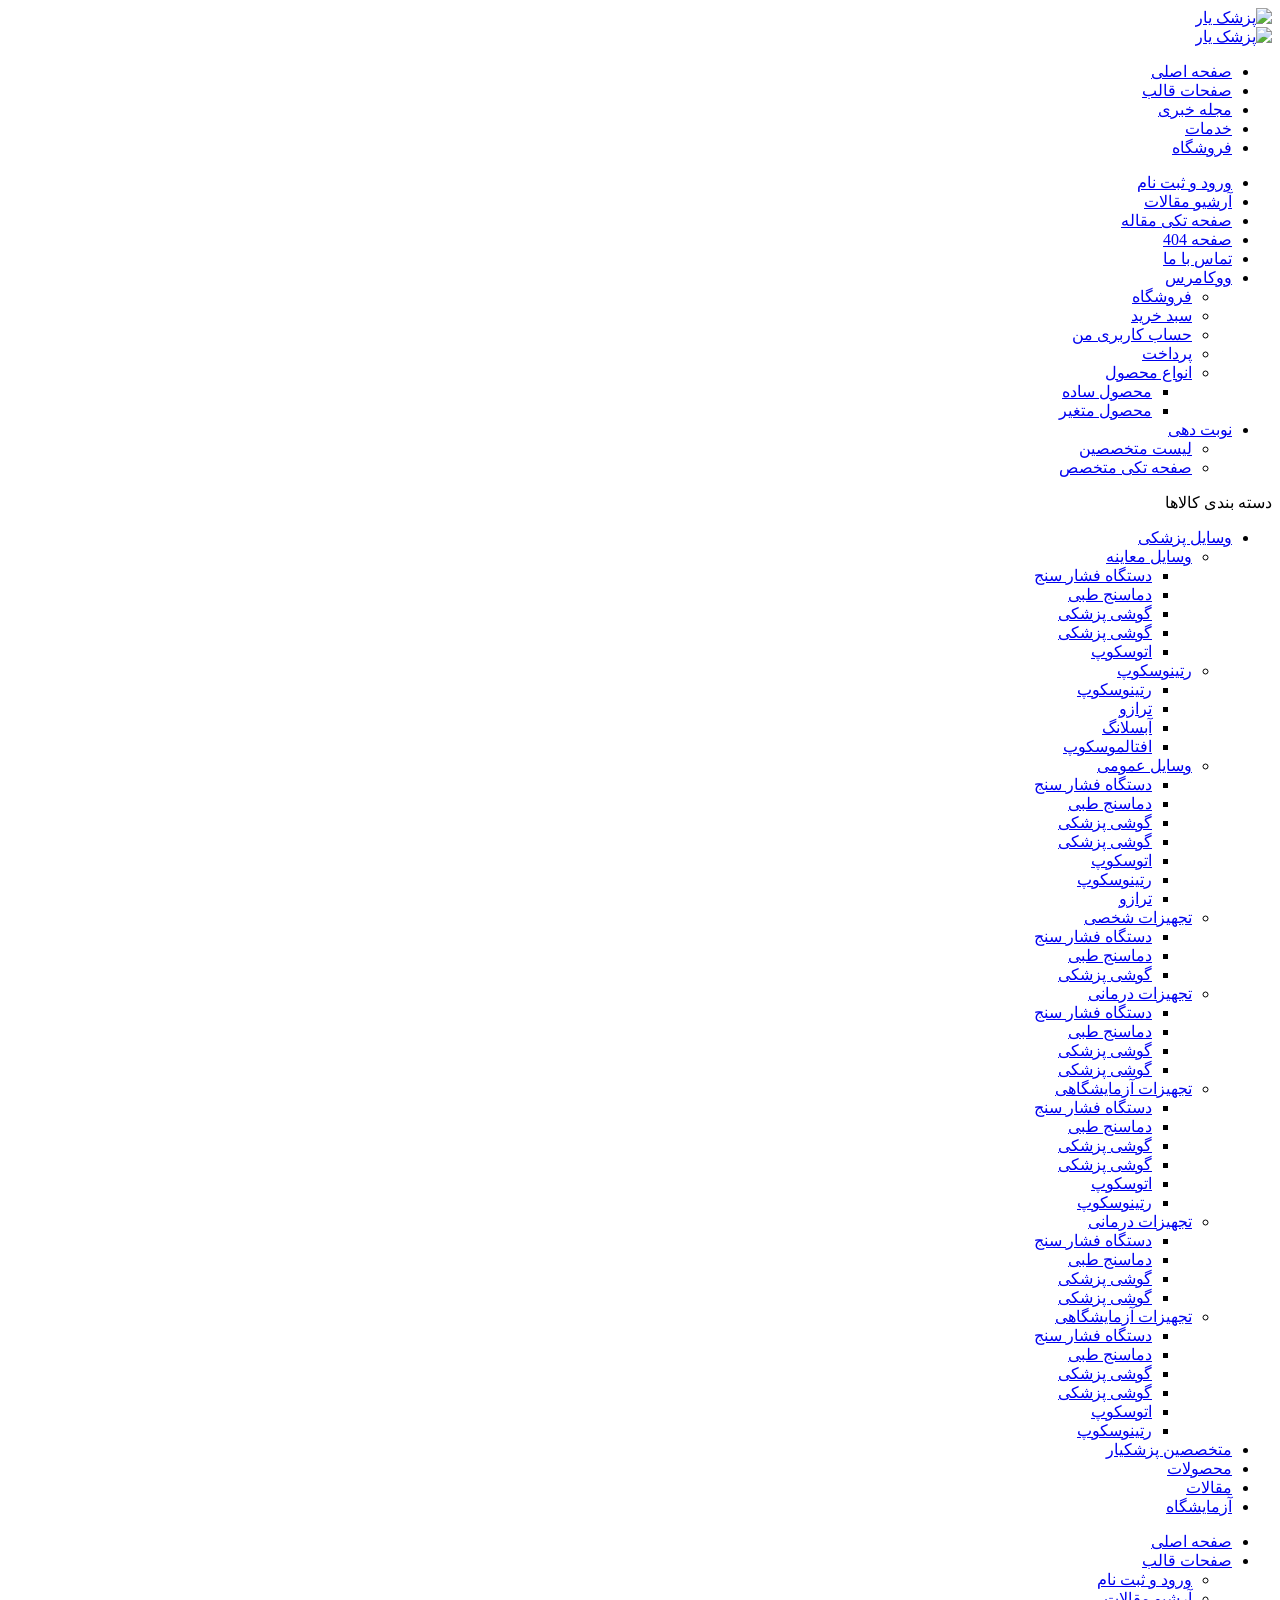
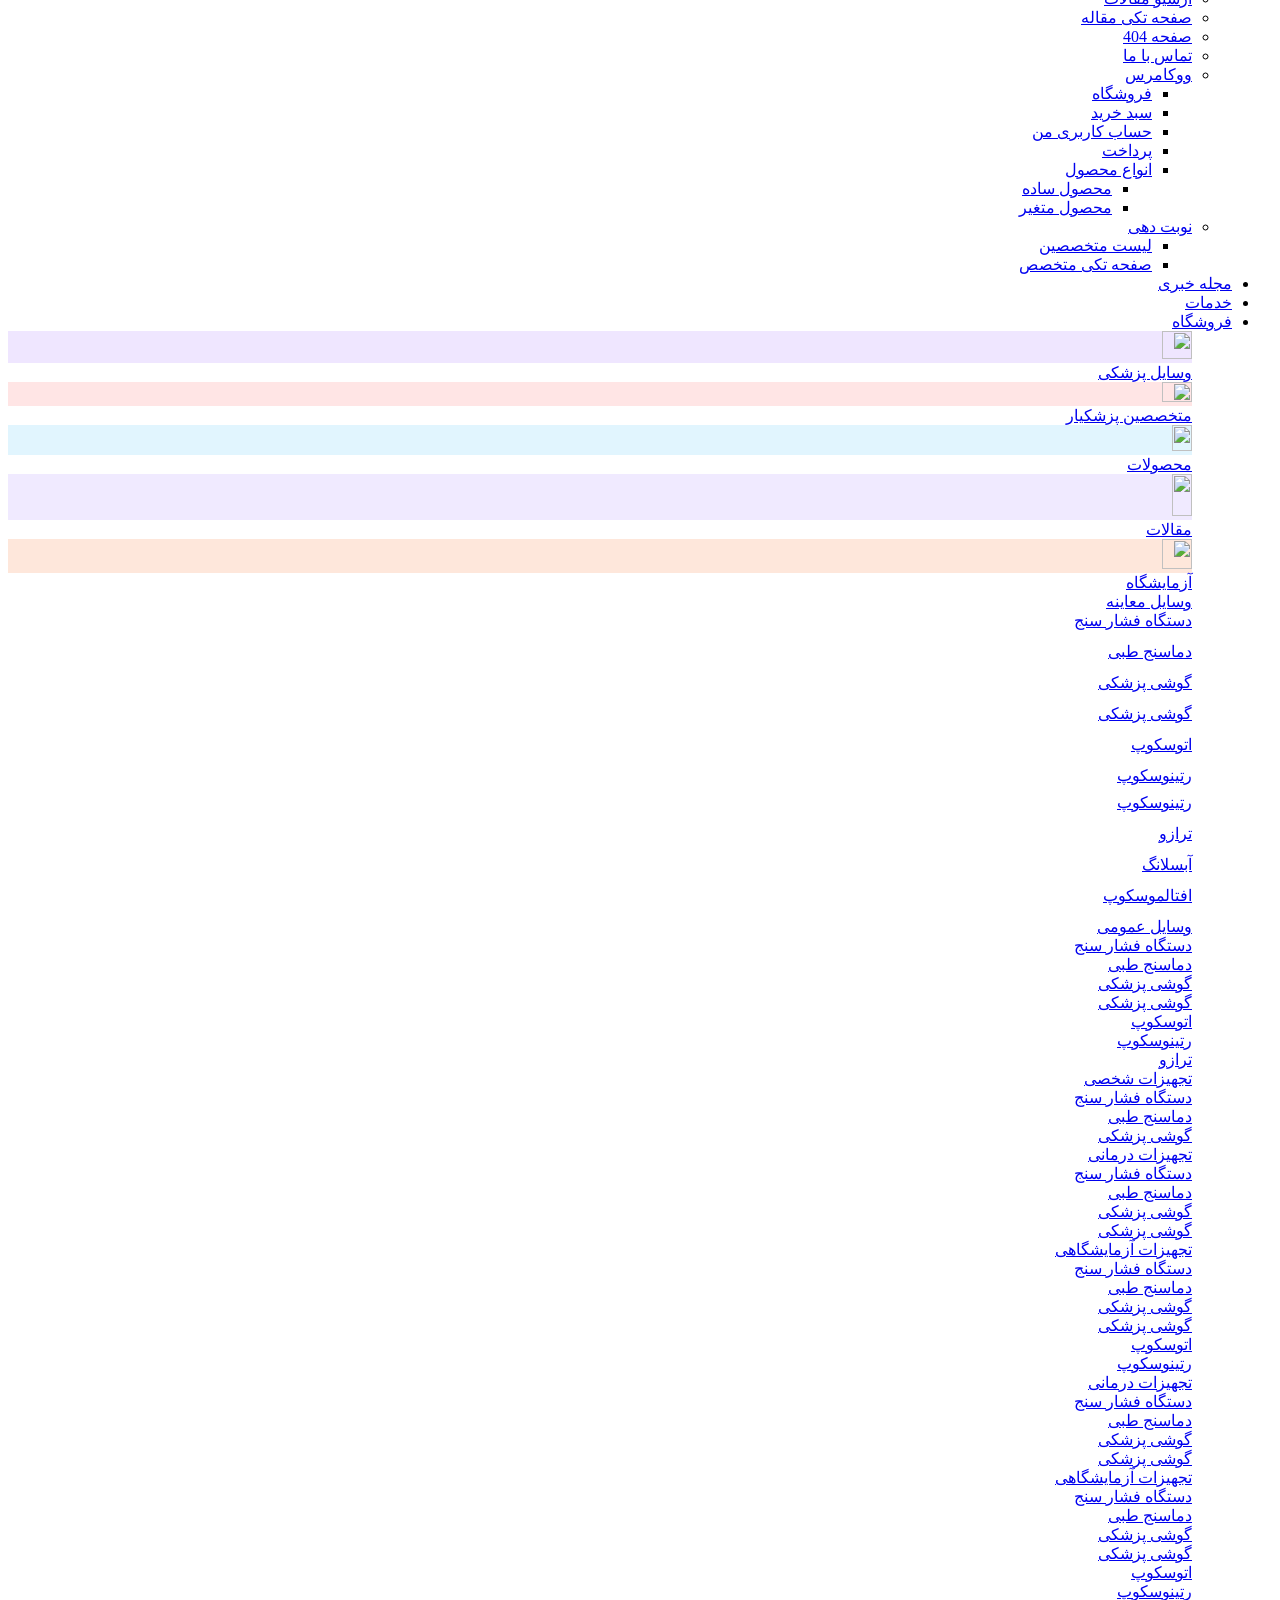
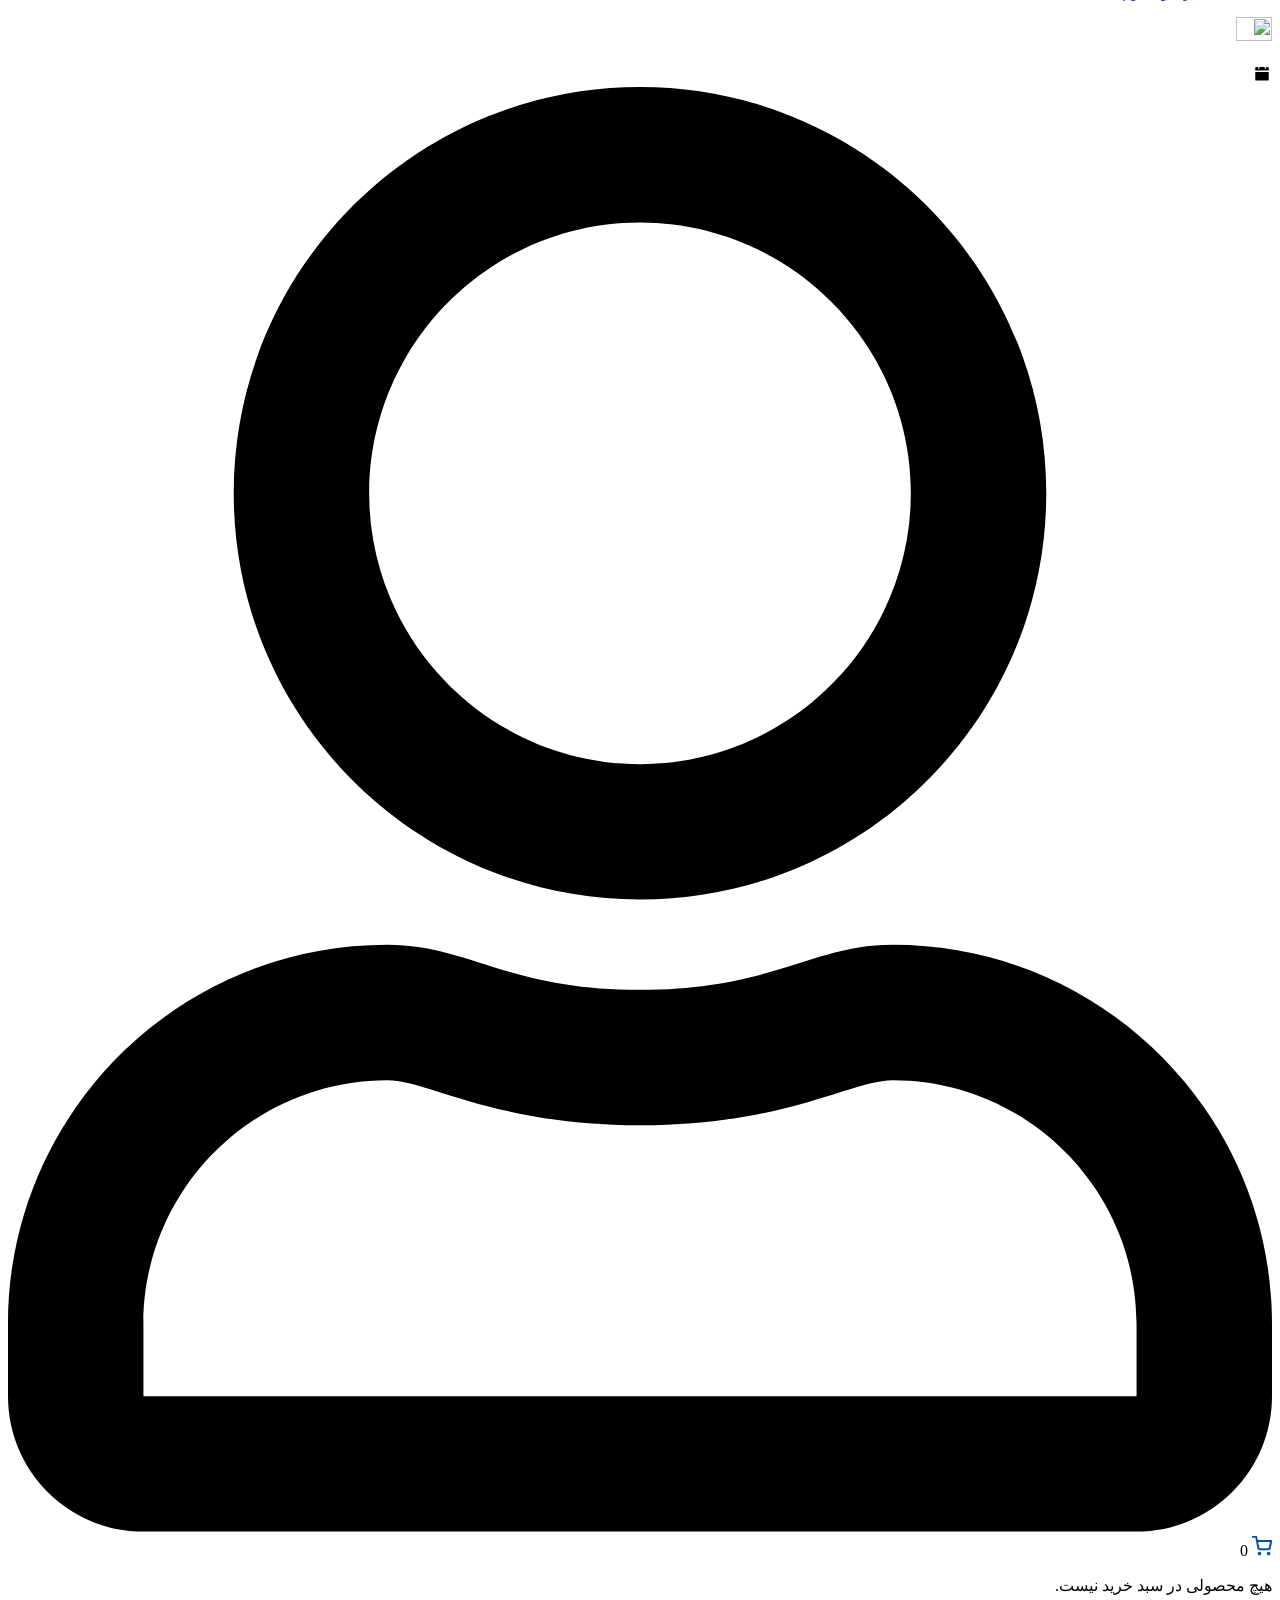
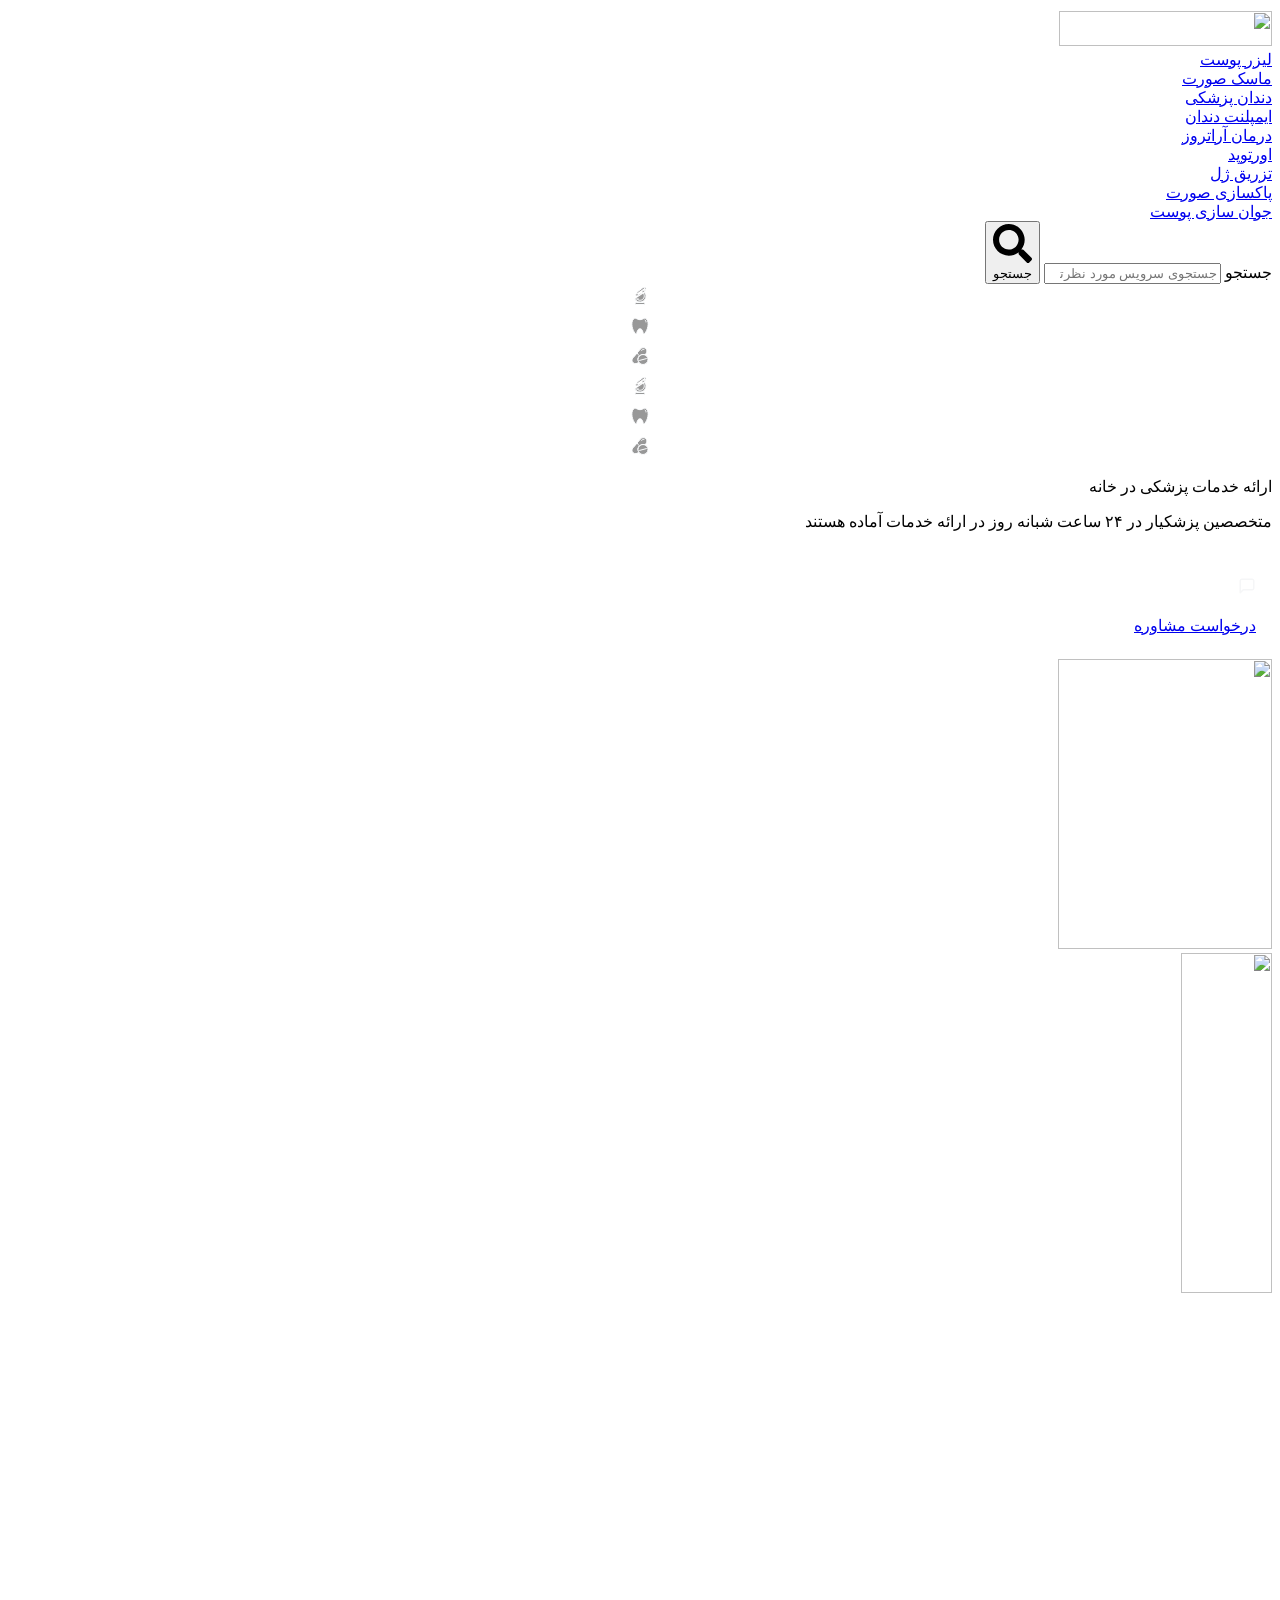
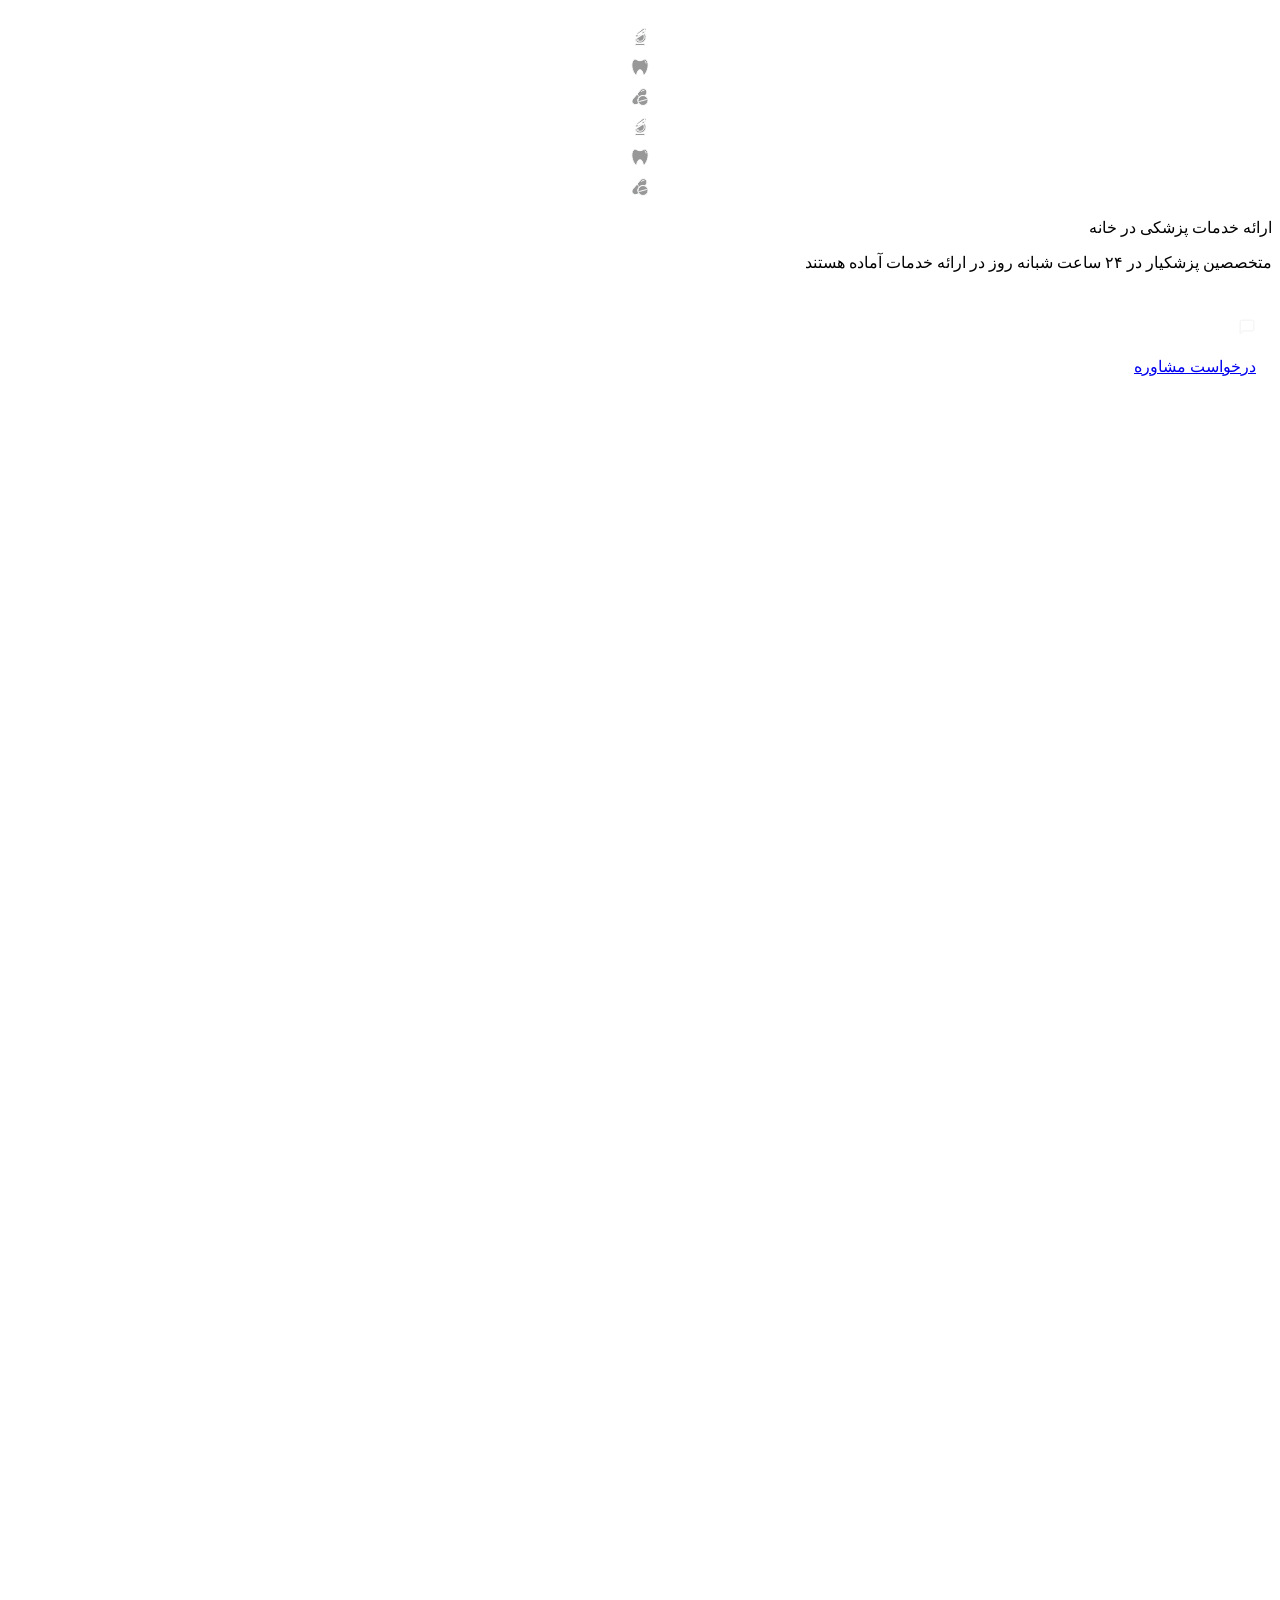
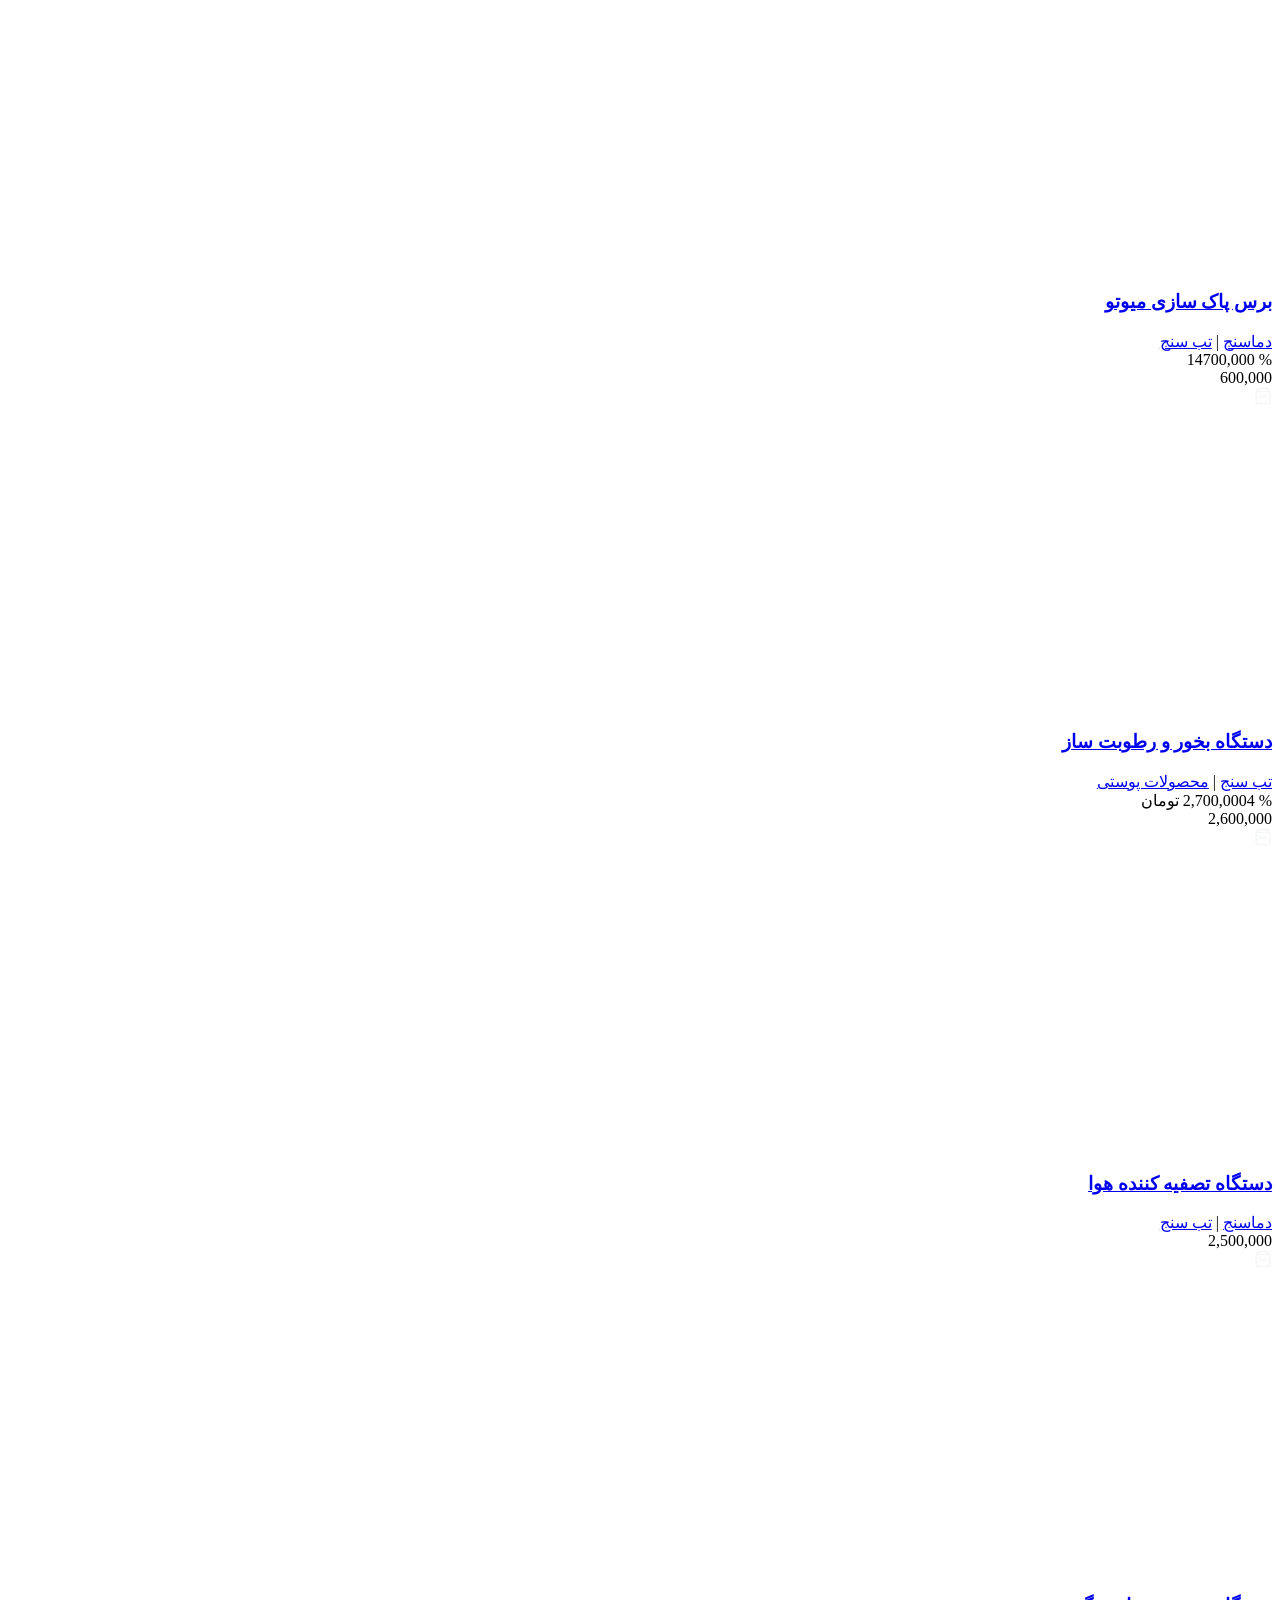
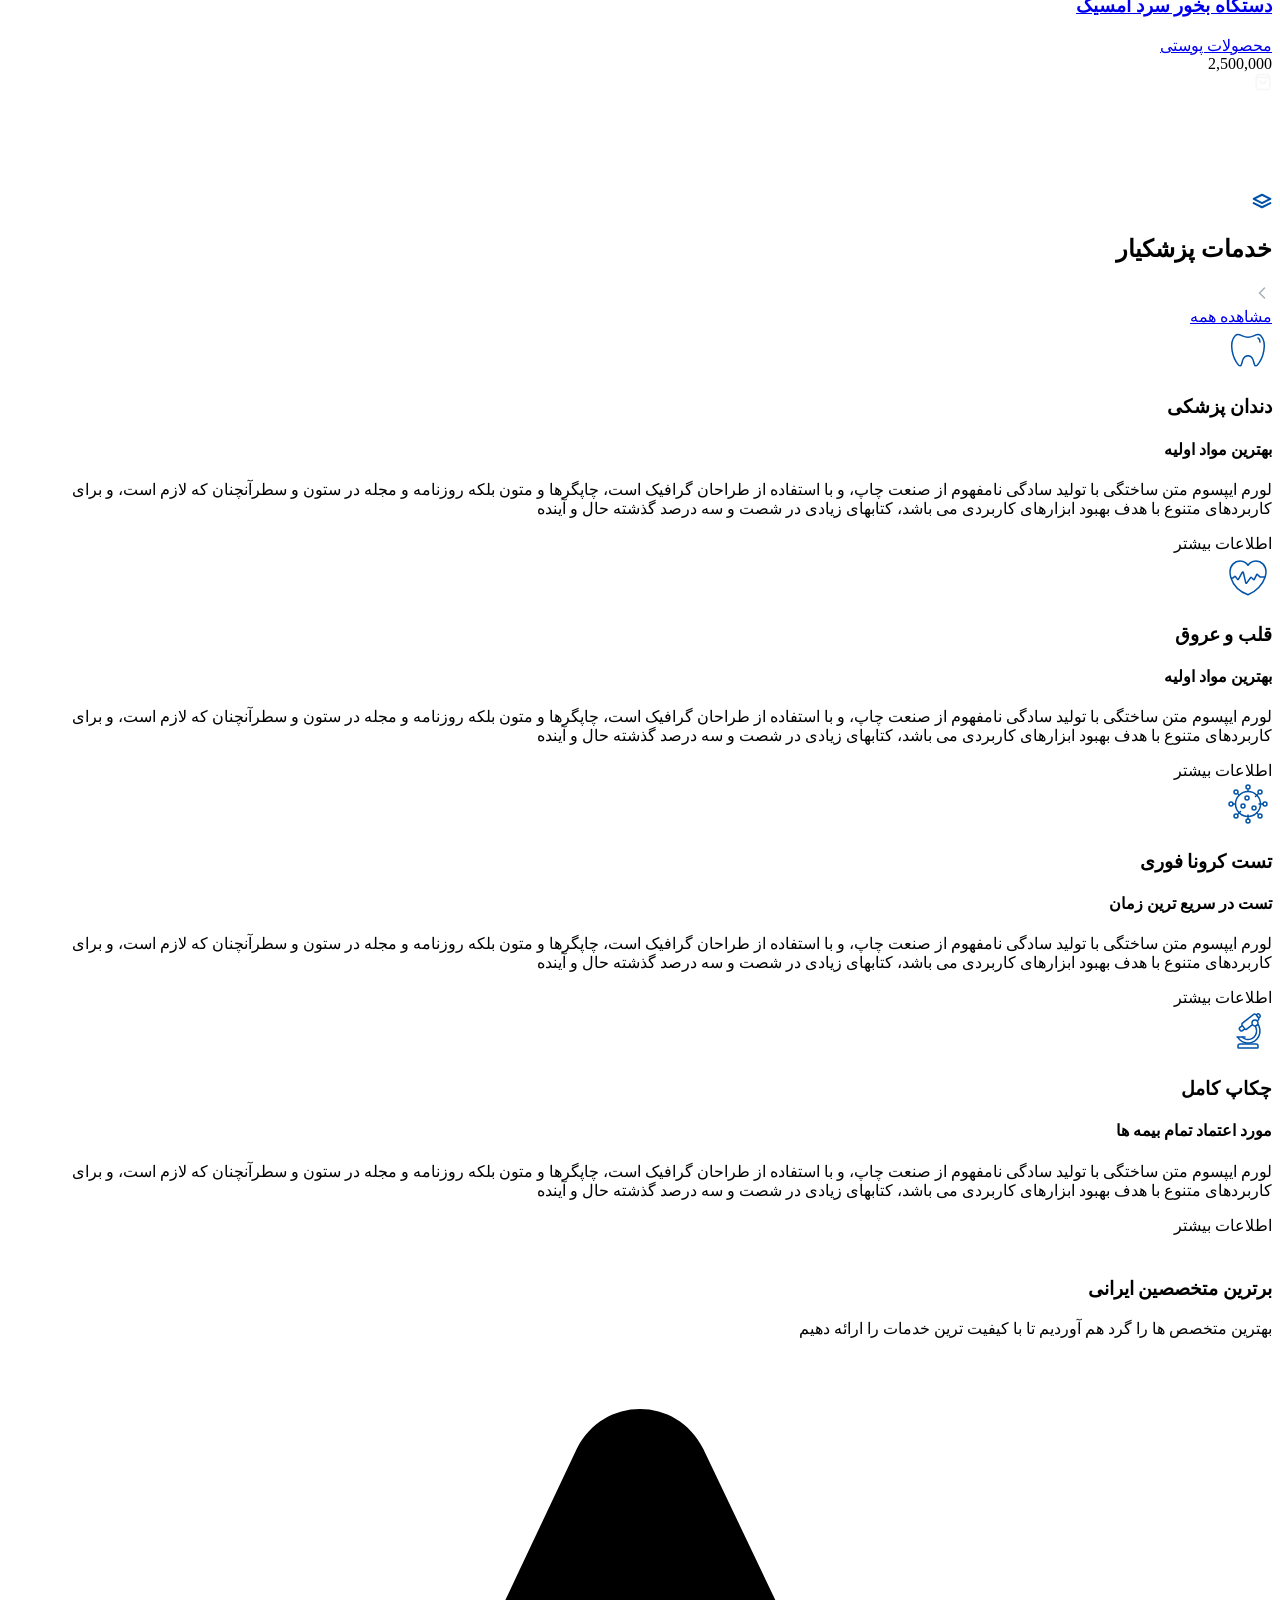
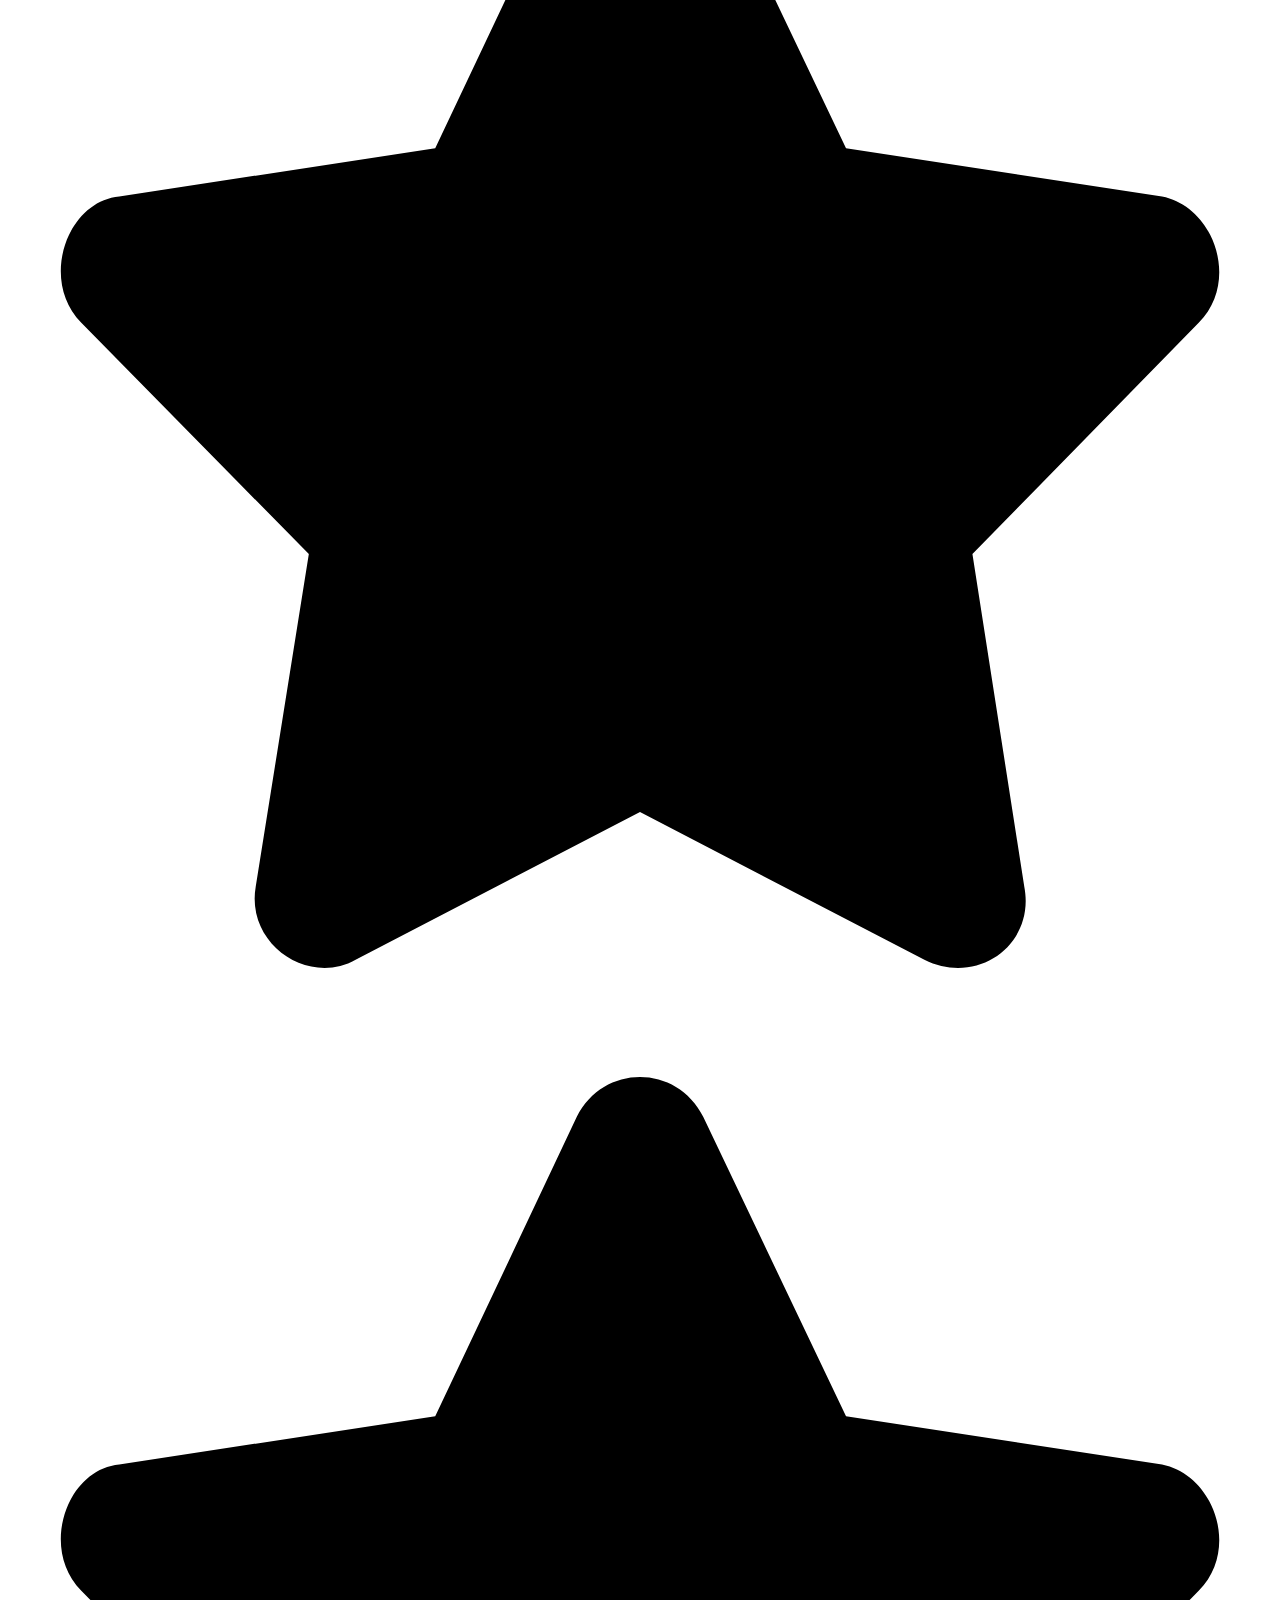
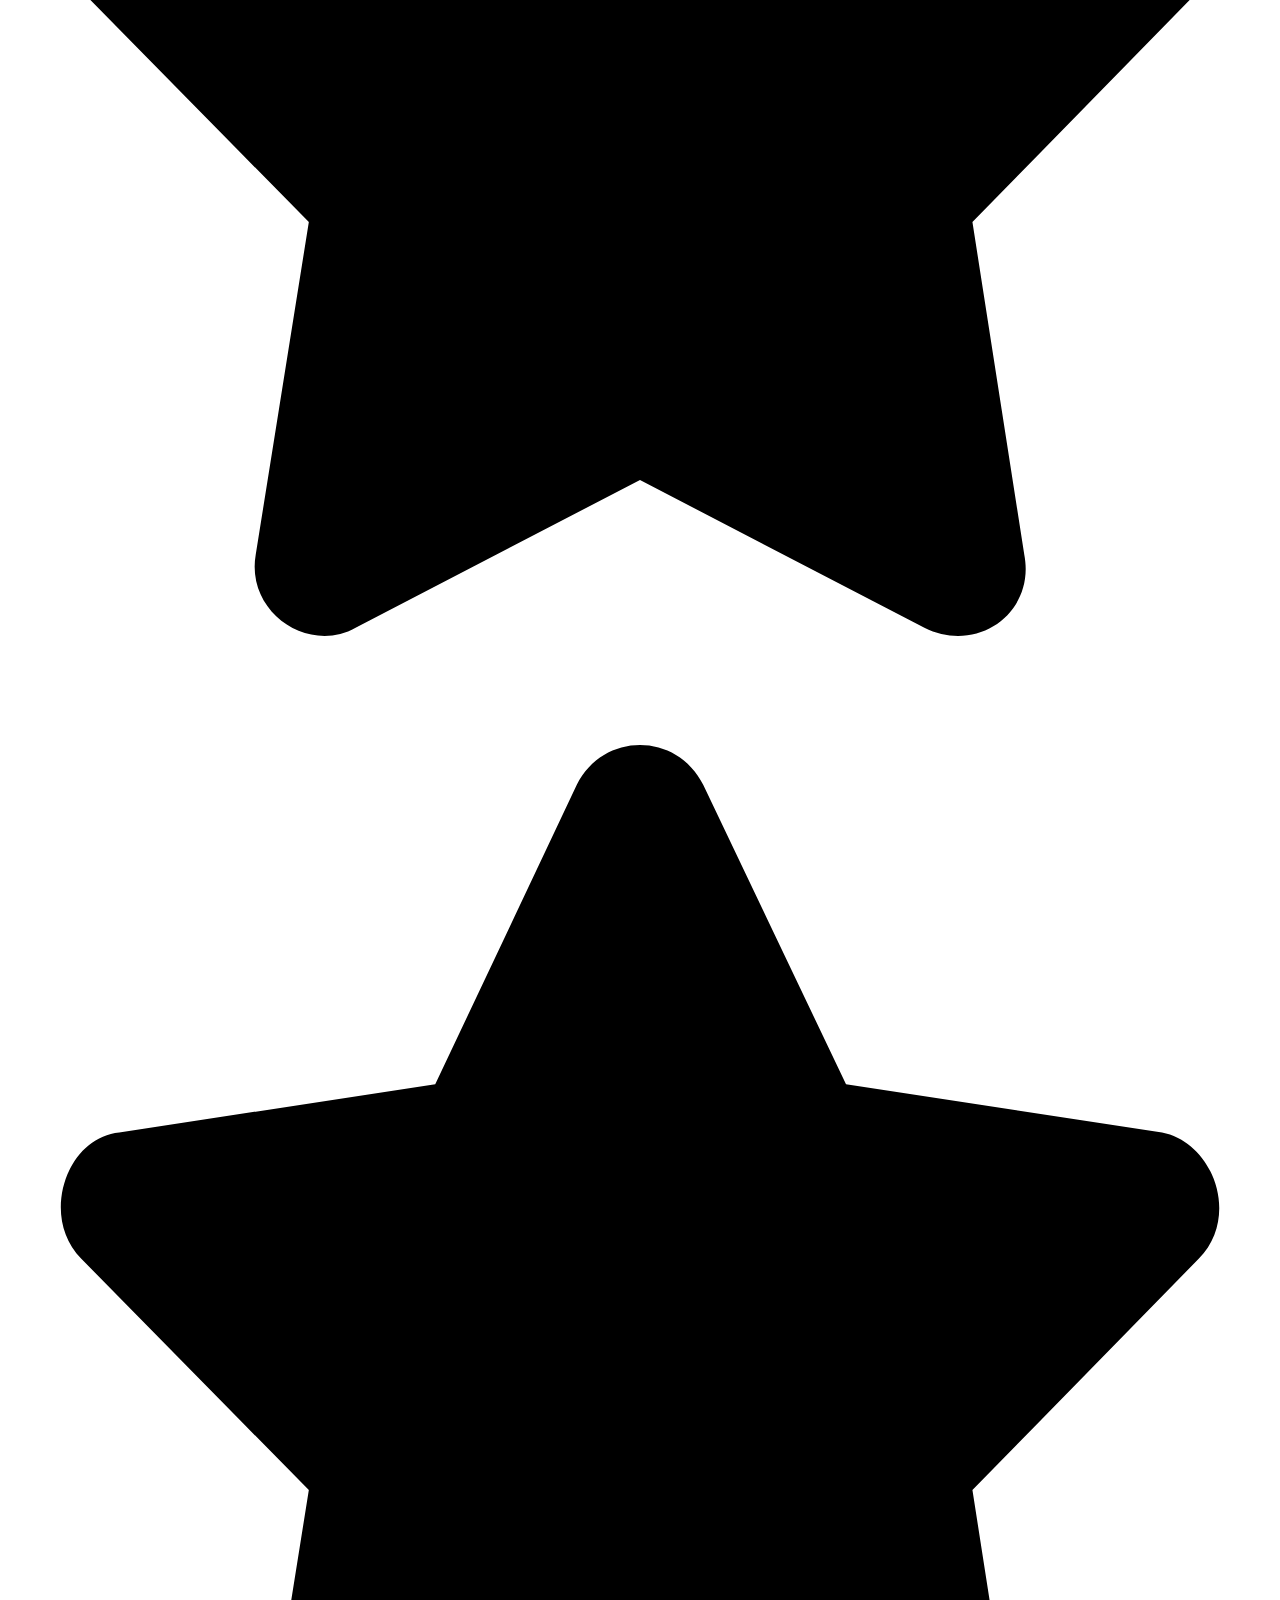
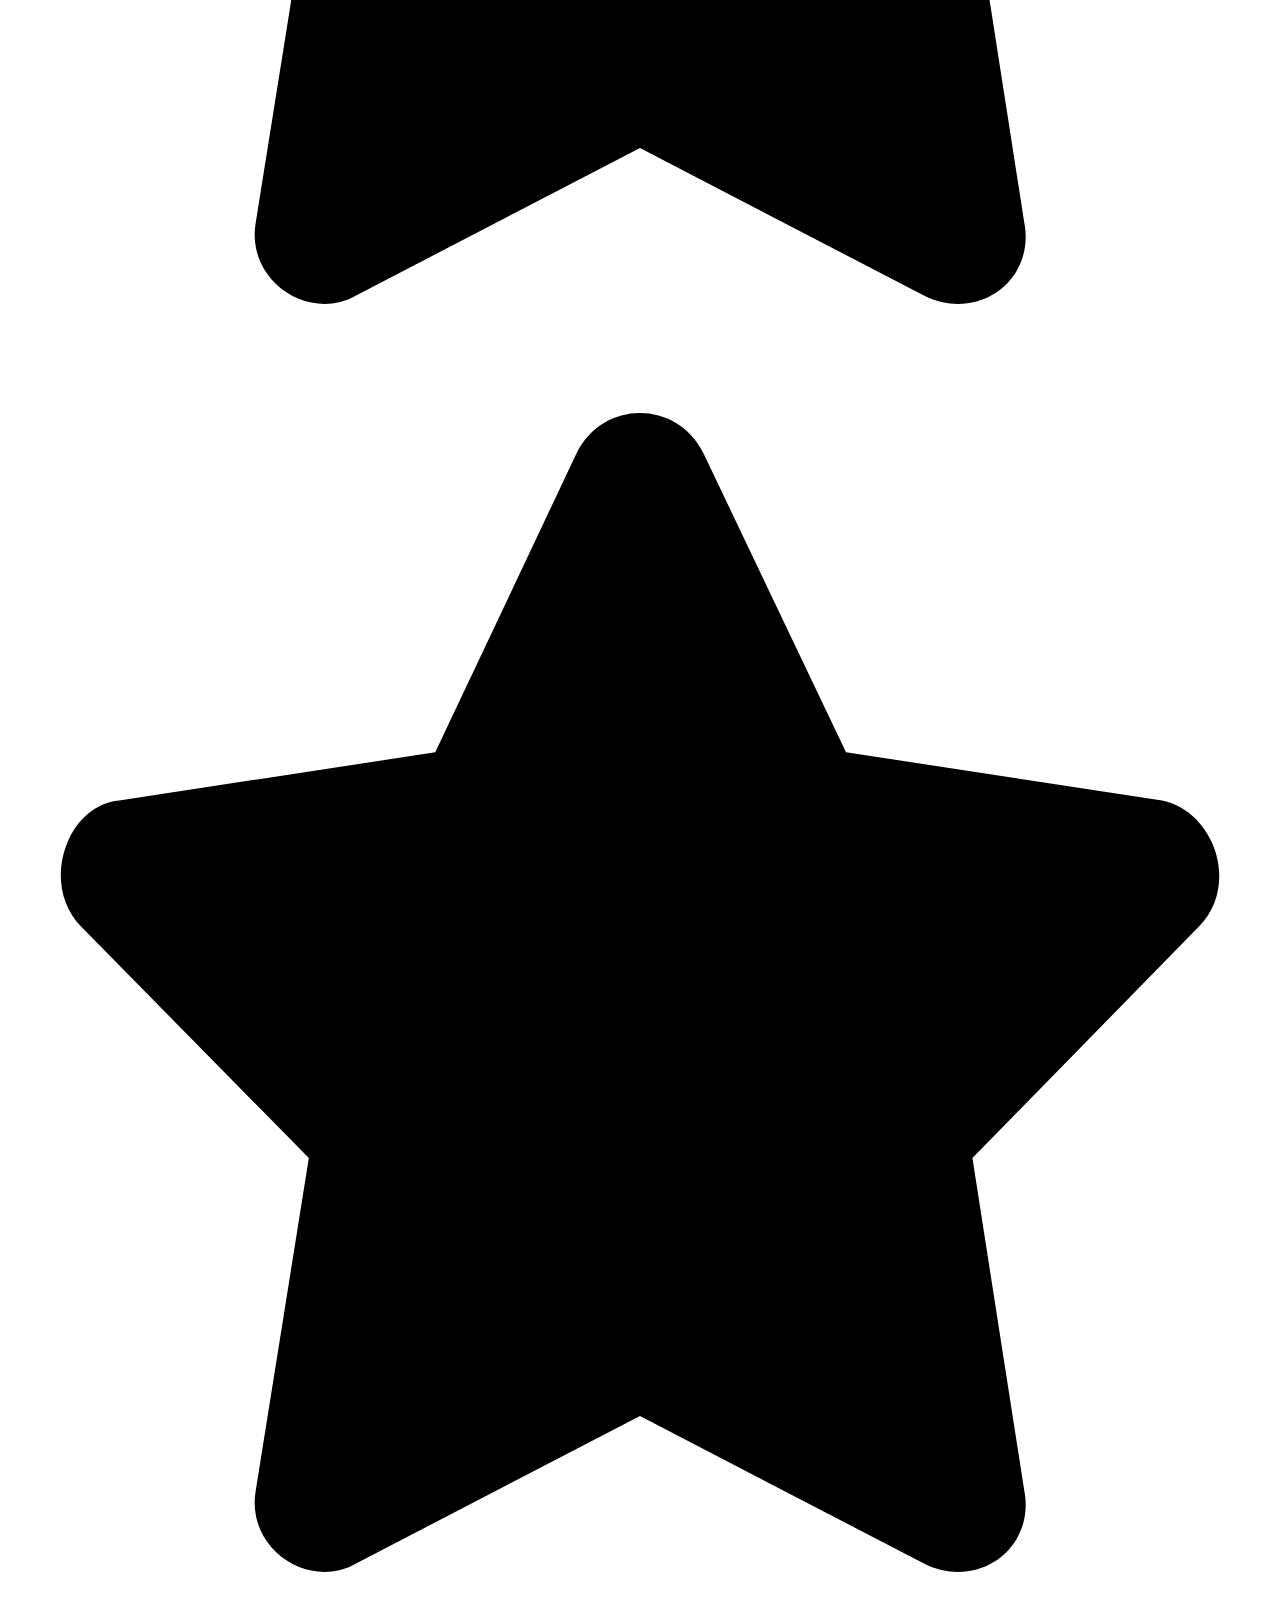
==== HtmlPage1.html @ 7b744ec4 "create project" ====
﻿
<!doctype html>
<html dir="rtl" lang="fa-IR">
<head>
    <meta charset="UTF-8">
    <meta name="viewport"
          content="width=device-width, user-scalable=no, initial-scale=1.0, maximum-scale=1.0, minimum-scale=1.0">
    <meta http-equiv="X-UA-Compatible" content="ie=edge">
    <title>پزشک یار</title>
    <meta name='robots' content='max-image-preview:large' />
   
    <link rel="preload" href="https://pezeshk-yar.ir/wp-content/plugins/rate-my-post/public/css/fonts/ratemypost.ttf" type="font/ttf" as="font" crossorigin="anonymous">
    <link rel="alternate" type="application/rss+xml" title="پزشک یار &raquo; خوراک" href="https://pezeshk-yar.ir/feed/" />
    <link rel="alternate" type="application/rss+xml" title="پزشک یار &raquo; خوراک دیدگاه‌ها" href="https://pezeshk-yar.ir/comments/feed/" />

    <link rel='stylesheet' id='jquery-selectBox-css' href='https://pezeshk-yar.ir/wp-content/plugins/yith-woocommerce-wishlist/assets/css/jquery.selectBox.css?ver=1.2.0' type='text/css' media='all' />
    <link rel='stylesheet' id='woocommerce_prettyPhoto_css-rtl-css' href='//pezeshk-yar.ir/wp-content/plugins/woocommerce/assets/css/prettyPhoto-rtl.css?ver=3.1.6' type='text/css' media='all' />
    <link rel='stylesheet' id='yith-wcwl-main-css' href='https://pezeshk-yar.ir/wp-content/plugins/yith-woocommerce-wishlist/assets/css/style.css?ver=4.0.1' type='text/css' media='all' />
    <link rel='stylesheet' id='pzy_core-css' href='https://pezeshk-yar.ir/wp-content/plugins/pezeshkyar-core/assets/css/main.css?ver=6.7.1' type='text/css' media='all' />
    <link rel='stylesheet' id='pzy-staffs_slider-css' href='https://pezeshk-yar.ir/wp-content/plugins/pezeshkyar-core//elementor/assets/pzy-staffs-slider/main.css?ver=6.7.1' type='text/css' media='all' />
    <link rel='stylesheet' id='rate-my-post-css' href='https://pezeshk-yar.ir/wp-content/plugins/rate-my-post/public/css/rate-my-post.min.css?ver=4.2.5' type='text/css' media='all' />
    <link rel='stylesheet' id='woocommerce-layout-rtl-css' href='https://pezeshk-yar.ir/wp-content/plugins/woocommerce/assets/css/woocommerce-layout-rtl.css?ver=9.5.1' type='text/css' media='all' />
    <link rel='stylesheet' id='woocommerce-smallscreen-rtl-css' href='https://pezeshk-yar.ir/wp-content/plugins/woocommerce/assets/css/woocommerce-smallscreen-rtl.css?ver=9.5.1' type='text/css' media='only screen and (max-width: 768px)' />
    <link rel='stylesheet' id='woocommerce-general-rtl-css' href='https://pezeshk-yar.ir/wp-content/plugins/woocommerce/assets/css/woocommerce-rtl.css?ver=9.5.1' type='text/css' media='all' />
   
    <link rel='stylesheet' id='swiper.css-css' href='https://pezeshk-yar.ir/wp-content/themes/pezeshkyar/assets/lib/swiper/swiper-bundle.min.css?ver=6.7.1' type='text/css' media='all' />
    <link rel='stylesheet' id='persian-datepicker-css' href='https://pezeshk-yar.ir/wp-content/themes/pezeshkyar/assets/lib/persian-datepicker/dist/css/persian-datepicker.min.css?ver=6.7.1' type='text/css' media='all' />
    <link rel='stylesheet' id='theme-style.css-css' href='https://pezeshk-yar.ir/wp-content/themes/pezeshkyar/assets/css/pezeshkyar.css?v=64&#038;ver=6.7.1' type='text/css' media='all' />
    <link rel='stylesheet' id='e-woocommerce-notices-css' href='https://pezeshk-yar.ir/wp-content/plugins/elementor-pro/assets/css/woocommerce-notices.min.css?ver=3.25.4' type='text/css' media='all' />
    <link rel='stylesheet' id='elementor-frontend-css' href='https://pezeshk-yar.ir/wp-content/uploads/elementor/css/custom-frontend-rtl.min.css?ver=1733764179' type='text/css' media='all' />
    <link rel='stylesheet' id='swiper-css' href='https://pezeshk-yar.ir/wp-content/plugins/elementor/assets/lib/swiper/v8/css/swiper.min.css?ver=8.4.5' type='text/css' media='all' />
    <link rel='stylesheet' id='e-swiper-css' href='https://pezeshk-yar.ir/wp-content/plugins/elementor/assets/css/conditionals/e-swiper.min.css?ver=3.25.10' type='text/css' media='all' />
    <link rel='stylesheet' id='elementor-post-146-css' href='https://pezeshk-yar.ir/wp-content/uploads/elementor/css/post-146.css?ver=1733764183' type='text/css' media='all' />
    <link rel='stylesheet' id='e-popup-style-css' href='https://pezeshk-yar.ir/wp-content/plugins/elementor-pro/assets/css/conditionals/popup.min.css?ver=3.25.4' type='text/css' media='all' />
    <link rel='stylesheet' id='widget-image-css' href='https://pezeshk-yar.ir/wp-content/plugins/elementor/assets/css/widget-image-rtl.min.css?ver=3.25.10' type='text/css' media='all' />
    <link rel='stylesheet' id='widget-search-form-css' href='https://pezeshk-yar.ir/wp-content/plugins/elementor-pro/assets/css/widget-search-form-rtl.min.css?ver=3.25.4' type='text/css' media='all' />
    <link rel='stylesheet' id='widget-icon-box-css' href='https://pezeshk-yar.ir/wp-content/uploads/elementor/css/custom-widget-icon-box-rtl.min.css?ver=1733764179' type='text/css' media='all' />
    <link rel='stylesheet' id='pzy-services-list-css' href='https://pezeshk-yar.ir/wp-content/themes/pezeshkyar/elementor/assets/pzy-services-list/main.css?ver=6.7.1' type='text/css' media='all' />
    <link rel='stylesheet' id='widget-text-editor-css' href='https://pezeshk-yar.ir/wp-content/plugins/elementor/assets/css/widget-text-editor-rtl.min.css?ver=3.25.10' type='text/css' media='all' />
    <link rel='stylesheet' id='widget-rating-css' href='https://pezeshk-yar.ir/wp-content/plugins/elementor/assets/css/widget-rating-rtl.min.css?ver=3.25.10' type='text/css' media='all' />
    <link rel='stylesheet' id='pzy-staffs_schedule-css' href='https://pezeshk-yar.ir/wp-content/plugins/pezeshkyar-core//elementor/assets/pzy-staffs-schedule/main.css?ver=6.7.1' type='text/css' media='all' />
    <link rel='stylesheet' id='widget-heading-css' href='https://pezeshk-yar.ir/wp-content/plugins/elementor/assets/css/widget-heading-rtl.min.css?ver=3.25.10' type='text/css' media='all' />
    <link rel='stylesheet' id='widget-divider-css' href='https://pezeshk-yar.ir/wp-content/plugins/elementor/assets/css/widget-divider-rtl.min.css?ver=3.25.10' type='text/css' media='all' />
    <link rel='stylesheet' id='map.ir.min-css' href='https://pezeshk-yar.ir/wp-content/themes/pezeshkyar/assets/lib/mapp.v.1.4.2/dist/css/mapp.min.css?ver=6.7.1' type='text/css' media='all' />
    <link rel='stylesheet' id='map.ir.fa-css' href='https://pezeshk-yar.ir/wp-content/themes/pezeshkyar/assets/lib/mapp.v.1.4.2/dist/css/fa/style.css?ver=6.7.1' type='text/css' media='all' />
    <link rel='stylesheet' id='elementor-post-2566-css' href='https://pezeshk-yar.ir/wp-content/uploads/elementor/css/post-2566.css?ver=1734965438' type='text/css' media='all' />
    <link rel='stylesheet' id='google-fonts-1-css' href='https://fonts.googleapis.com/css?family=Vazirmatn%3A100%2C100italic%2C200%2C200italic%2C300%2C300italic%2C400%2C400italic%2C500%2C500italic%2C600%2C600italic%2C700%2C700italic%2C800%2C800italic%2C900%2C900italic&#038;display=swap&#038;ver=6.7.1' type='text/css' media='all' />
    <link rel="preconnect" href="https://fonts.gstatic.com/" crossorigin>
    <script type="text/javascript" src="https://pezeshk-yar.ir/wp-includes/js/jquery/jquery.min.js?ver=3.7.1" id="jquery-core-js"></script>
    <script type="text/javascript" src="https://pezeshk-yar.ir/wp-includes/js/jquery/jquery-migrate.min.js?ver=3.4.1" id="jquery-migrate-js"></script>
    <script type="text/javascript" src="https://pezeshk-yar.ir/wp-content/themes/pezeshkyar/assets/js/init-jquery.js" id="init-jquery-js"></script>
    <script type="text/javascript" src="https://pezeshk-yar.ir/wp-content/plugins/woocommerce/assets/js/jquery-blockui/jquery.blockUI.min.js?ver=2.7.0-wc.9.5.1" id="jquery-blockui-js" defer="defer" data-wp-strategy="defer"></script>
  
    <script type="text/javascript" src="https://pezeshk-yar.ir/wp-content/plugins/woocommerce/assets/js/frontend/add-to-cart.min.js?ver=9.5.1" id="wc-add-to-cart-js" defer="defer" data-wp-strategy="defer"></script>
    <script type="text/javascript" src="https://pezeshk-yar.ir/wp-content/plugins/woocommerce/assets/js/js-cookie/js.cookie.min.js?ver=2.1.4-wc.9.5.1" id="js-cookie-js" defer="defer" data-wp-strategy="defer"></script>

    <script type="text/javascript" src="https://pezeshk-yar.ir/wp-content/plugins/woocommerce/assets/js/frontend/woocommerce.min.js?ver=9.5.1" id="woocommerce-js" defer="defer" data-wp-strategy="defer"></script>
    <script type="text/javascript" src="https://pezeshk-yar.ir/wp-content/themes/pezeshkyar/assets/lib/feather-icons/dist/feather.min.js?ver=6.7.1" id="feather-icons-js"></script>
    <script type="text/javascript" src="https://pezeshk-yar.ir/wp-content/themes/pezeshkyar/assets/lib/mapp.v.1.4.2/dist/js/mapp.env.js" id="map.ir.env-js"></script>
</head>
<body class="rtl home page-template-default page page-id-2566 theme-pezeshkyar woocommerce-no-js e-wc-info-notice elementor-default elementor-kit-146 elementor-page elementor-page-2566">
    <div id="preloader">
        <div class="spinner"></div>
    </div>
    <div class="pzy-main-layout">
        <div class="container">
            
            <div data-elementor-type="header" data-elementor-id="142" class="elementor elementor-142" data-elementor-post-type="elementor_library">
                <div class="elementor-element elementor-element-25befacb e-flex e-con-boxed e-con e-parent" data-id="25befacb" data-element_type="container">
                    <div class="e-con-inner">
                        <div class="elementor-element elementor-element-f9c11b5 e-con-full pzy-position-relative e-flex e-con e-child" data-id="f9c11b5" data-element_type="container">
                            <div class="elementor-element elementor-element-ac24082 elementor-widget elementor-widget-pzy_top_menu" data-id="ac24082" data-element_type="widget" id="el-top-menu" data-widget_type="pzy_top_menu.default">
                                <div class="elementor-widget-container">
                                    <div class='pzy-d-flex pzy-flex-row-nowrap pzy-top-menu-widget'>
                                        <div class="toggle-menu" data-target="#mobile-menu-wrapper"><i class="toggle-menu-icon" data-feather="menu"></i></div>            <div class="logo pzy-d-flex pzy-align-items-center">
                                            <a class="pzy-d-block" href="https://pezeshk-yar.ir/">
                                                <img src="https://pezeshk-yar.ir/wp-content/uploads/2024/07/logo.png"
                                                     alt="پزشک یار" />
                                            </a>
                                        </div>
                                        <div class="mobile-menu-wrapper pzy-hide" id="mobile-menu-wrapper">
                                            <div class="mobile-menu">
                                                <div class="menu-header">
                                                    <a class="pzy-d-block" href="https://pezeshk-yar.ir/">
                                                        <img src="https://pezeshk-yar.ir/wp-content/uploads/2024/07/logo.png"
                                                             alt="پزشک یار" />
                                                    </a>
                                                </div><div class="mobile-menu-box"><ul class='mobile-menu-list'><li><a href='https://pezeshk-yar.ir/'><span class='pzy-link-text'><i data-feather='home'></i>صفحه اصلی</span></a></li><li><a href='#'><span class='pzy-link-text'><i data-feather='layers'></i>صفحات قالب</span></a></li><li><a href='https://pezeshk-yar.ir/%d9%85%d8%ac%d9%84%d9%87-%d8%ae%d8%a8%d8%b1%db%8c/'><span class='pzy-link-text'><i data-feather='book-open'></i>مجله خبری</span></a></li><li><a href='https://pezeshk-yar.ir/%d8%ae%d8%af%d9%85%d8%a7%d8%aa/'><span class='pzy-link-text'><i data-feather='box'></i>خدمات</span></a></li><li><a href='https://pezeshk-yar.ir/shop/'><span class='pzy-link-text'><i data-feather='shopping-bag'></i>فروشگاه</span></a></li></ul><div class='mobile-categories-list'><ul><li class=''><a href='https://pezeshk-yar.ir/%d9%88%d8%b1%d9%88%d8%af-%d9%88-%d8%ab%d8%a8%d8%aa-%d9%86%d8%a7%d9%85/'><span class='pzy-link-text'>ورود و ثبت نام</span><i class="toggle-menu-item" data-feather="chevron-left"></i></a></li><li class=''><a href='https://pezeshk-yar.ir/%d9%85%d8%ac%d9%84%d9%87-%d8%ae%d8%a8%d8%b1%db%8c/'><span class='pzy-link-text'>آرشیو مقالات</span><i class="toggle-menu-item" data-feather="chevron-left"></i></a></li><li class=''><a href='https://pezeshk-yar.ir/%d8%a7%d8%b2-%d8%a8%db%8c%d9%86-%d8%a8%d8%b1%d8%af%d9%86-%d9%84%da%a9%d9%87-%d9%87%d8%a7%db%8c-%d8%b5%d9%88%d8%b1%d8%aa-%d8%af%d8%b1%d8%ae%d8%a7%d9%86%d9%87-7/'><span class='pzy-link-text'>صفحه تکی مقاله</span><i class="toggle-menu-item" data-feather="chevron-left"></i></a></li><li class=''><a href='/404'><span class='pzy-link-text'>صفحه 404</span><i class="toggle-menu-item" data-feather="chevron-left"></i></a></li><li class=''><a href='https://pezeshk-yar.ir/%d8%aa%d9%85%d8%a7%d8%b3-%d8%a8%d8%a7-%d9%85%d8%a7/'><span class='pzy-link-text'>تماس با ما</span><i class="toggle-menu-item" data-feather="chevron-left"></i></a></li><li class='menu-item-has-children'><a href='#'><span class='pzy-link-text'>ووکامرس</span><i class="toggle-menu-item" data-feather="chevron-left"></i></a><ul><li class=''><a href='https://pezeshk-yar.ir/shop/'><span class='pzy-link-text'>فروشگاه</span><i class="toggle-menu-item" data-feather="chevron-left"></i></a></li><li class=''><a href='https://pezeshk-yar.ir/cart/'><span class='pzy-link-text'>سبد خرید</span><i class="toggle-menu-item" data-feather="chevron-left"></i></a></li><li class=''><a href='https://pezeshk-yar.ir/my-account/'><span class='pzy-link-text'>حساب کاربری من</span><i class="toggle-menu-item" data-feather="chevron-left"></i></a></li><li class=''><a href='https://pezeshk-yar.ir/checkout/'><span class='pzy-link-text'>پرداخت</span><i class="toggle-menu-item" data-feather="chevron-left"></i></a></li><li class='menu-item-has-children'><a href='#'><span class='pzy-link-text'>انواع محصول</span><i class="toggle-menu-item" data-feather="chevron-left"></i></a><ul><li class=''><a href='https://pezeshk-yar.ir/product/%d8%af%d8%b3%d8%aa%da%af%d8%a7%d9%87-%d8%a8%d8%ae%d9%88%d8%b1-%d8%b3%d8%b1%d8%af-%d9%88-%da%af%d8%b1%d9%85-%d8%af%d8%b1%d9%85%d8%a7/'><span class='pzy-link-text'>محصول ساده</span><i class="toggle-menu-item" data-feather="chevron-left"></i></a></li><li class=''><a href='https://pezeshk-yar.ir/product/%d8%a8%d8%b1%d8%b3-%d9%be%d8%a7%da%a9-%d8%b3%d8%a7%d8%b2%db%8c-%d9%85%db%8c%d9%88%d8%aa%d9%88/'><span class='pzy-link-text'>محصول متغیر</span><i class="toggle-menu-item" data-feather="chevron-left"></i></a></li></ul></li></ul></li><li class='menu-item-has-children'><a href='#'><span class='pzy-link-text'>نوبت دهی</span><i class="toggle-menu-item" data-feather="chevron-left"></i></a><ul><li class=''><a href='https://pezeshk-yar.ir/%d8%ae%d8%af%d9%85%d8%a7%d8%aa/'><span class='pzy-link-text'>لیست متخصصین</span><i class="toggle-menu-item" data-feather="chevron-left"></i></a></li><li class=''><a href='https://pezeshk-yar.ir/staff/%d8%af%da%a9%d8%aa%d8%b1-%d9%85%d8%a8%db%8c%d9%86-%d8%a7%d9%85%db%8c%d9%86/'><span class='pzy-link-text'>صفحه تکی متخصص</span><i class="toggle-menu-item" data-feather="chevron-left"></i></a></li></ul></li></ul></div><p class="categories-list-title">دسته بندی کالاها</p><div class='mobile-categories-list'><ul><li class='menu-item-has-children'><a href='#'><span class='pzy-link-text'>وسایل پزشکی</span><i class="toggle-menu-item" data-feather="chevron-left"></i></a><ul><li class='menu-item-has-children'><a href='#'><span class='pzy-link-text'>وسایل معاینه</span><i class="toggle-menu-item" data-feather="chevron-left"></i></a><ul><li class=''><a href='#'><span class='pzy-link-text'>دستگاه فشار سنج</span><i class="toggle-menu-item" data-feather="chevron-left"></i></a></li><li class=''><a href='#'><span class='pzy-link-text'>دماسنج طبی</span><i class="toggle-menu-item" data-feather="chevron-left"></i></a></li><li class=''><a href='#'><span class='pzy-link-text'>گوشی پزشکی</span><i class="toggle-menu-item" data-feather="chevron-left"></i></a></li><li class=''><a href='#'><span class='pzy-link-text'>گوشی پزشکی</span><i class="toggle-menu-item" data-feather="chevron-left"></i></a></li><li class=''><a href='#'><span class='pzy-link-text'>اتوسکوپ</span><i class="toggle-menu-item" data-feather="chevron-left"></i></a></li></ul></li><li class='menu-item-has-children'><a href='#'><span class='pzy-link-text'>رتینوسکوپ</span><i class="toggle-menu-item" data-feather="chevron-left"></i></a><ul><li class=''><a href='#'><span class='pzy-link-text'>رتینوسکوپ</span><i class="toggle-menu-item" data-feather="chevron-left"></i></a></li><li class=''><a href='#'><span class='pzy-link-text'>ترازو</span><i class="toggle-menu-item" data-feather="chevron-left"></i></a></li><li class=''><a href='#'><span class='pzy-link-text'>آبسلانگ</span><i class="toggle-menu-item" data-feather="chevron-left"></i></a></li><li class=''><a href='#'><span class='pzy-link-text'>افتالموسکوپ</span><i class="toggle-menu-item" data-feather="chevron-left"></i></a></li></ul></li><li class='menu-item-has-children'><a href='#'><span class='pzy-link-text'>وسایل عمومی</span><i class="toggle-menu-item" data-feather="chevron-left"></i></a><ul><li class=''><a href='#'><span class='pzy-link-text'>دستگاه فشار سنج</span><i class="toggle-menu-item" data-feather="chevron-left"></i></a></li><li class=''><a href='#'><span class='pzy-link-text'>دماسنج طبی</span><i class="toggle-menu-item" data-feather="chevron-left"></i></a></li><li class=''><a href='#'><span class='pzy-link-text'>گوشی پزشکی</span><i class="toggle-menu-item" data-feather="chevron-left"></i></a></li><li class=''><a href='#'><span class='pzy-link-text'>گوشی پزشکی</span><i class="toggle-menu-item" data-feather="chevron-left"></i></a></li><li class=''><a href='#'><span class='pzy-link-text'>اتوسکوپ</span><i class="toggle-menu-item" data-feather="chevron-left"></i></a></li><li class=''><a href='#'><span class='pzy-link-text'>رتینوسکوپ</span><i class="toggle-menu-item" data-feather="chevron-left"></i></a></li><li class=''><a href='#'><span class='pzy-link-text'>ترازو</span><i class="toggle-menu-item" data-feather="chevron-left"></i></a></li></ul></li><li class='menu-item-has-children'><a href='#'><span class='pzy-link-text'>تجهیزات شخصی</span><i class="toggle-menu-item" data-feather="chevron-left"></i></a><ul><li class=''><a href='#'><span class='pzy-link-text'>دستگاه فشار سنج</span><i class="toggle-menu-item" data-feather="chevron-left"></i></a></li><li class=''><a href='#'><span class='pzy-link-text'>دماسنج طبی</span><i class="toggle-menu-item" data-feather="chevron-left"></i></a></li><li class=''><a href='#'><span class='pzy-link-text'>گوشی پزشکی</span><i class="toggle-menu-item" data-feather="chevron-left"></i></a></li></ul></li><li class='menu-item-has-children'><a href='#'><span class='pzy-link-text'>تجهیزات درمانی</span><i class="toggle-menu-item" data-feather="chevron-left"></i></a><ul><li class=''><a href='#'><span class='pzy-link-text'>دستگاه فشار سنج</span><i class="toggle-menu-item" data-feather="chevron-left"></i></a></li><li class=''><a href='#'><span class='pzy-link-text'>دماسنج طبی</span><i class="toggle-menu-item" data-feather="chevron-left"></i></a></li><li class=''><a href='#'><span class='pzy-link-text'>گوشی پزشکی</span><i class="toggle-menu-item" data-feather="chevron-left"></i></a></li><li class=''><a href='#'><span class='pzy-link-text'>گوشی پزشکی</span><i class="toggle-menu-item" data-feather="chevron-left"></i></a></li></ul></li><li class='menu-item-has-children'><a href='#'><span class='pzy-link-text'>تجهیزات آزمایشگاهی</span><i class="toggle-menu-item" data-feather="chevron-left"></i></a><ul><li class=''><a href='#'><span class='pzy-link-text'>دستگاه فشار سنج</span><i class="toggle-menu-item" data-feather="chevron-left"></i></a></li><li class=''><a href='#'><span class='pzy-link-text'>دماسنج طبی</span><i class="toggle-menu-item" data-feather="chevron-left"></i></a></li><li class=''><a href='#'><span class='pzy-link-text'>گوشی پزشکی</span><i class="toggle-menu-item" data-feather="chevron-left"></i></a></li><li class=''><a href='#'><span class='pzy-link-text'>گوشی پزشکی</span><i class="toggle-menu-item" data-feather="chevron-left"></i></a></li><li class=''><a href='#'><span class='pzy-link-text'>اتوسکوپ</span><i class="toggle-menu-item" data-feather="chevron-left"></i></a></li><li class=''><a href='#'><span class='pzy-link-text'>رتینوسکوپ</span><i class="toggle-menu-item" data-feather="chevron-left"></i></a></li></ul></li><li class='menu-item-has-children'><a href='#'><span class='pzy-link-text'>تجهیزات درمانی</span><i class="toggle-menu-item" data-feather="chevron-left"></i></a><ul><li class=''><a href='#'><span class='pzy-link-text'>دستگاه فشار سنج</span><i class="toggle-menu-item" data-feather="chevron-left"></i></a></li><li class=''><a href='#'><span class='pzy-link-text'>دماسنج طبی</span><i class="toggle-menu-item" data-feather="chevron-left"></i></a></li><li class=''><a href='#'><span class='pzy-link-text'>گوشی پزشکی</span><i class="toggle-menu-item" data-feather="chevron-left"></i></a></li><li class=''><a href='#'><span class='pzy-link-text'>گوشی پزشکی</span><i class="toggle-menu-item" data-feather="chevron-left"></i></a></li></ul></li><li class='menu-item-has-children'><a href='#'><span class='pzy-link-text'>تجهیزات آزمایشگاهی</span><i class="toggle-menu-item" data-feather="chevron-left"></i></a><ul><li class=''><a href='#'><span class='pzy-link-text'>دستگاه فشار سنج</span><i class="toggle-menu-item" data-feather="chevron-left"></i></a></li><li class=''><a href='#'><span class='pzy-link-text'>دماسنج طبی</span><i class="toggle-menu-item" data-feather="chevron-left"></i></a></li><li class=''><a href='#'><span class='pzy-link-text'>گوشی پزشکی</span><i class="toggle-menu-item" data-feather="chevron-left"></i></a></li><li class=''><a href='#'><span class='pzy-link-text'>گوشی پزشکی</span><i class="toggle-menu-item" data-feather="chevron-left"></i></a></li><li class=''><a href='#'><span class='pzy-link-text'>اتوسکوپ</span><i class="toggle-menu-item" data-feather="chevron-left"></i></a></li><li class=''><a href='#'><span class='pzy-link-text'>رتینوسکوپ</span><i class="toggle-menu-item" data-feather="chevron-left"></i></a></li></ul></li></ul></li><li class=''><a href='#'><span class='pzy-link-text'>متخصصین پزشکیار</span><i class="toggle-menu-item" data-feather="chevron-left"></i></a></li><li class=''><a href='#'><span class='pzy-link-text'>محصولات</span><i class="toggle-menu-item" data-feather="chevron-left"></i></a></li><li class=''><a href='#'><span class='pzy-link-text'>مقالات</span><i class="toggle-menu-item" data-feather="chevron-left"></i></a></li><li class=''><a href='#'><span class='pzy-link-text'>آزمایشگاه</span><i class="toggle-menu-item" data-feather="chevron-left"></i></a></li></ul></div></div>
                                            </div>
                                        </div><nav class="main-desktop-menu">
                                            <ul>
                                                <li class=''><a class='pzy-active' href='https://pezeshk-yar.ir/'><span class='pzy-link-text'><i data-feather='home'></i>صفحه اصلی</span></a></li>
                                                <li class=''><a class='' href='#'><span class='pzy-link-text'><i data-feather='layers'></i>صفحات قالب</span></a><ul><li class=''><a href='https://pezeshk-yar.ir/%d9%88%d8%b1%d9%88%d8%af-%d9%88-%d8%ab%d8%a8%d8%aa-%d9%86%d8%a7%d9%85/'><span class='pzy-link-text'>ورود و ثبت نام</span></a></li><li class=''><a href='https://pezeshk-yar.ir/%d9%85%d8%ac%d9%84%d9%87-%d8%ae%d8%a8%d8%b1%db%8c/'><span class='pzy-link-text'>آرشیو مقالات</span></a></li><li class=''><a href='https://pezeshk-yar.ir/%d8%a7%d8%b2-%d8%a8%db%8c%d9%86-%d8%a8%d8%b1%d8%af%d9%86-%d9%84%da%a9%d9%87-%d9%87%d8%a7%db%8c-%d8%b5%d9%88%d8%b1%d8%aa-%d8%af%d8%b1%d8%ae%d8%a7%d9%86%d9%87-7/'><span class='pzy-link-text'>صفحه تکی مقاله</span></a></li><li class=''><a href='/404'><span class='pzy-link-text'>صفحه 404</span></a></li><li class=''><a href='https://pezeshk-yar.ir/%d8%aa%d9%85%d8%a7%d8%b3-%d8%a8%d8%a7-%d9%85%d8%a7/'><span class='pzy-link-text'>تماس با ما</span></a></li><li class='menu-item-has-children'><a href='#'><span class='pzy-link-text'>ووکامرس</span><i data-feather='chevron-left' class='toggle-menu-item'></i></a><ul><li class=''><a href='https://pezeshk-yar.ir/shop/'><span class='pzy-link-text'>فروشگاه</span></a></li><li class=''><a href='https://pezeshk-yar.ir/cart/'><span class='pzy-link-text'>سبد خرید</span></a></li><li class=''><a href='https://pezeshk-yar.ir/my-account/'><span class='pzy-link-text'>حساب کاربری من</span></a></li><li class=''><a href='https://pezeshk-yar.ir/checkout/'><span class='pzy-link-text'>پرداخت</span></a></li><li class='menu-item-has-children'><a href='#'><span class='pzy-link-text'>انواع محصول</span><i data-feather='chevron-left' class='toggle-menu-item'></i></a><ul><li class=''><a href='https://pezeshk-yar.ir/product/%d8%af%d8%b3%d8%aa%da%af%d8%a7%d9%87-%d8%a8%d8%ae%d9%88%d8%b1-%d8%b3%d8%b1%d8%af-%d9%88-%da%af%d8%b1%d9%85-%d8%af%d8%b1%d9%85%d8%a7/'><span class='pzy-link-text'>محصول ساده</span></a></li><li class=''><a href='https://pezeshk-yar.ir/product/%d8%a8%d8%b1%d8%b3-%d9%be%d8%a7%da%a9-%d8%b3%d8%a7%d8%b2%db%8c-%d9%85%db%8c%d9%88%d8%aa%d9%88/'><span class='pzy-link-text'>محصول متغیر</span></a></li></ul></li></ul></li><li class='menu-item-has-children'><a href='#'><span class='pzy-link-text'>نوبت دهی</span><i data-feather='chevron-left' class='toggle-menu-item'></i></a><ul><li class=''><a href='https://pezeshk-yar.ir/%d8%ae%d8%af%d9%85%d8%a7%d8%aa/'><span class='pzy-link-text'>لیست متخصصین</span></a></li><li class=''><a href='https://pezeshk-yar.ir/staff/%d8%af%da%a9%d8%aa%d8%b1-%d9%85%d8%a8%db%8c%d9%86-%d8%a7%d9%85%db%8c%d9%86/'><span class='pzy-link-text'>صفحه تکی متخصص</span></a></li></ul></li></ul></li>
                                                <li class=''><a class='' href='https://pezeshk-yar.ir/%d9%85%d8%ac%d9%84%d9%87-%d8%ae%d8%a8%d8%b1%db%8c/'><span class='pzy-link-text'><i data-feather='book-open'></i>مجله خبری</span></a></li>
                                                <li class=''><a class='' href='https://pezeshk-yar.ir/%d8%ae%d8%af%d9%85%d8%a7%d8%aa/'><span class='pzy-link-text'><i data-feather='box'></i>خدمات</span></a></li>
                                                <li class='pzy-mega-menu'>
                                                    <a class='' href='https://pezeshk-yar.ir/shop/'><span class='pzy-link-text'><i data-feather='shopping-bag'></i>فروشگاه</span></a>                    <ul>
                                                        <div class='pzy-mega-menu-items'><div class='pzy-mega-menu-item' data-content='#pzy-mg-menu-98462-21'><a href='#'><div class='pzy-mega-menu-item-img-box' style='background: #BE9DFF40'><img width="30" height="28" src="https://pezeshk-yar.ir/wp-content/uploads/2024/07/Group-15-1-1.svg" class="attachment-thumbnail size-thumbnail" alt="" decoding="async" /></div><span class='pzy-link-text'>وسایل پزشکی</span><i class="toggle-menu-item" data-feather="chevron-left"></i></a></div><div class='pzy-mega-menu-item'><a href='#'><div class='pzy-mega-menu-item-img-box' style='background: rgba(253, 124, 126, 0.20)'><img width="30" height="20" src="https://pezeshk-yar.ir/wp-content/uploads/2024/07/Group-48-1-1.svg" class="attachment-thumbnail size-thumbnail" alt="" decoding="async" /></div><span class='pzy-link-text'>متخصصین پزشکیار</span></a></div><div class='pzy-mega-menu-item'><a href='#'><div class='pzy-mega-menu-item-img-box' style='background: rgba(114, 205, 251, 0.21)'><img width="20" height="26" src="https://pezeshk-yar.ir/wp-content/uploads/2024/07/g1.svg" class="attachment-thumbnail size-thumbnail" alt="" decoding="async" /></div><span class='pzy-link-text'>محصولات</span></a></div><div class='pzy-mega-menu-item'><a href='#'><div class='pzy-mega-menu-item-img-box' style='background: rgba(168, 128, 255, 0.17)'><img loading="lazy" width="20" height="42" src="https://pezeshk-yar.ir/wp-content/uploads/2024/07/Group-52-1.svg" class="attachment-thumbnail size-thumbnail" alt="" decoding="async" /></div><span class='pzy-link-text'>مقالات</span></a></div><div class='pzy-mega-menu-item'><a href='#'><div class='pzy-mega-menu-item-img-box' style='background: rgba(249, 153, 107, 0.24)'><img loading="lazy" width="30" height="30" src="https://pezeshk-yar.ir/wp-content/uploads/2024/07/Group-27-1.svg" class="attachment-thumbnail size-thumbnail" alt="" decoding="async" /></div><span class='pzy-link-text'>آزمایشگاه</span></a></div></div>
                                                        <div class='pzy-mega-menu-contents'><div class='pzy-mega-menu-content' id='pzy-mg-menu-98462-21'><div class='pzy-mega-menu-col'><div class='pzy-mega-menu-content-list' style='margin-bottom:0px'><div class='pzy-mega-menu-content-list-item pzy-mega-menu-content-head-list-item' style=''><a href='#'><span class='pzy-link-text'>وسایل معاینه</span></a></div><div class='pzy-mega-menu-content-list-item' style='margin-bottom:12px'><a href='#'><span class='pzy-link-text'>دستگاه فشار سنج</span></a></div><div class='pzy-mega-menu-content-list-item' style='margin-bottom:12px'><a href='#'><span class='pzy-link-text'>دماسنج طبی</span></a></div><div class='pzy-mega-menu-content-list-item' style='margin-bottom:12px'><a href='#'><span class='pzy-link-text'>گوشی پزشکی</span></a></div><div class='pzy-mega-menu-content-list-item' style='margin-bottom:12px'><a href='#'><span class='pzy-link-text'>گوشی پزشکی</span></a></div><div class='pzy-mega-menu-content-list-item' style='margin-bottom:12px'><a href='#'><span class='pzy-link-text'>اتوسکوپ</span></a></div></div><div class='pzy-mega-menu-content-list' style=''><div class='pzy-mega-menu-content-list-item pzy-mega-menu-content-head-list-item' style='margin-bottom:8px'><a href='#'><span class='pzy-link-text'>رتینوسکوپ</span></a></div><div class='pzy-mega-menu-content-list-item' style='margin-bottom:12px'><a href='#'><span class='pzy-link-text'>رتینوسکوپ</span></a></div><div class='pzy-mega-menu-content-list-item' style='margin-bottom:12px'><a href='#'><span class='pzy-link-text'>ترازو</span></a></div><div class='pzy-mega-menu-content-list-item' style='margin-bottom:12px'><a href='#'><span class='pzy-link-text'>آبسلانگ</span></a></div><div class='pzy-mega-menu-content-list-item' style='margin-bottom:12px'><a href='#'><span class='pzy-link-text'>افتالموسکوپ</span></a></div></div></div><div class='pzy-mega-menu-col'><div class='pzy-mega-menu-content-list' style=''><div class='pzy-mega-menu-content-list-item pzy-mega-menu-content-head-list-item' style=''><a href='#'><span class='pzy-link-text'>وسایل عمومی</span></a></div><div class='pzy-mega-menu-content-list-item' style=''><a href='#'><span class='pzy-link-text'>دستگاه فشار سنج</span></a></div><div class='pzy-mega-menu-content-list-item' style=''><a href='#'><span class='pzy-link-text'>دماسنج طبی</span></a></div><div class='pzy-mega-menu-content-list-item' style=''><a href='#'><span class='pzy-link-text'>گوشی پزشکی</span></a></div><div class='pzy-mega-menu-content-list-item' style=''><a href='#'><span class='pzy-link-text'>گوشی پزشکی</span></a></div><div class='pzy-mega-menu-content-list-item' style=''><a href='#'><span class='pzy-link-text'>اتوسکوپ</span></a></div><div class='pzy-mega-menu-content-list-item' style=''><a href='#'><span class='pzy-link-text'>رتینوسکوپ</span></a></div><div class='pzy-mega-menu-content-list-item' style=''><a href='#'><span class='pzy-link-text'>ترازو</span></a></div></div><div class='pzy-mega-menu-content-list' style=''><div class='pzy-mega-menu-content-list-item pzy-mega-menu-content-head-list-item' style=''><a href='#'><span class='pzy-link-text'>تجهیزات شخصی</span></a></div><div class='pzy-mega-menu-content-list-item' style=''><a href='#'><span class='pzy-link-text'>دستگاه فشار سنج</span></a></div><div class='pzy-mega-menu-content-list-item' style=''><a href='#'><span class='pzy-link-text'>دماسنج طبی</span></a></div><div class='pzy-mega-menu-content-list-item' style=''><a href='#'><span class='pzy-link-text'>گوشی پزشکی</span></a></div></div></div><div class='pzy-mega-menu-col'><div class='pzy-mega-menu-content-list' style=''><div class='pzy-mega-menu-content-list-item pzy-mega-menu-content-head-list-item' style=''><a href='#'><span class='pzy-link-text'>تجهیزات درمانی</span></a></div><div class='pzy-mega-menu-content-list-item' style=''><a href='#'><span class='pzy-link-text'>دستگاه فشار سنج</span></a></div><div class='pzy-mega-menu-content-list-item' style=''><a href='#'><span class='pzy-link-text'>دماسنج طبی</span></a></div><div class='pzy-mega-menu-content-list-item' style=''><a href='#'><span class='pzy-link-text'>گوشی پزشکی</span></a></div><div class='pzy-mega-menu-content-list-item' style=''><a href='#'><span class='pzy-link-text'>گوشی پزشکی</span></a></div></div><div class='pzy-mega-menu-content-list' style=''><div class='pzy-mega-menu-content-list-item pzy-mega-menu-content-head-list-item' style=''><a href='#'><span class='pzy-link-text'>تجهیزات آزمایشگاهی</span></a></div><div class='pzy-mega-menu-content-list-item' style=''><a href='#'><span class='pzy-link-text'>دستگاه فشار سنج</span></a></div><div class='pzy-mega-menu-content-list-item' style=''><a href='#'><span class='pzy-link-text'>دماسنج طبی</span></a></div><div class='pzy-mega-menu-content-list-item' style=''><a href='#'><span class='pzy-link-text'>گوشی پزشکی</span></a></div><div class='pzy-mega-menu-content-list-item' style=''><a href='#'><span class='pzy-link-text'>گوشی پزشکی</span></a></div><div class='pzy-mega-menu-content-list-item' style=''><a href='#'><span class='pzy-link-text'>اتوسکوپ</span></a></div><div class='pzy-mega-menu-content-list-item' style=''><a href='#'><span class='pzy-link-text'>رتینوسکوپ</span></a></div></div></div><div class='pzy-mega-menu-col'><div class='pzy-mega-menu-content-list' style=''><div class='pzy-mega-menu-content-list-item pzy-mega-menu-content-head-list-item' style=''><a href='#'><span class='pzy-link-text'>تجهیزات درمانی</span></a></div><div class='pzy-mega-menu-content-list-item' style=''><a href='#'><span class='pzy-link-text'>دستگاه فشار سنج</span></a></div><div class='pzy-mega-menu-content-list-item' style=''><a href='#'><span class='pzy-link-text'>دماسنج طبی</span></a></div><div class='pzy-mega-menu-content-list-item' style=''><a href='#'><span class='pzy-link-text'>گوشی پزشکی</span></a></div><div class='pzy-mega-menu-content-list-item' style=''><a href='#'><span class='pzy-link-text'>گوشی پزشکی</span></a></div></div><div class='pzy-mega-menu-content-list' style=''><div class='pzy-mega-menu-content-list-item pzy-mega-menu-content-head-list-item' style=''><a href='#'><span class='pzy-link-text'>تجهیزات آزمایشگاهی</span></a></div><div class='pzy-mega-menu-content-list-item' style=''><a href='#'><span class='pzy-link-text'>دستگاه فشار سنج</span></a></div><div class='pzy-mega-menu-content-list-item' style=''><a href='#'><span class='pzy-link-text'>دماسنج طبی</span></a></div><div class='pzy-mega-menu-content-list-item' style=''><a href='#'><span class='pzy-link-text'>گوشی پزشکی</span></a></div><div class='pzy-mega-menu-content-list-item' style=''><a href='#'><span class='pzy-link-text'>گوشی پزشکی</span></a></div><div class='pzy-mega-menu-content-list-item' style=''><a href='#'><span class='pzy-link-text'>اتوسکوپ</span></a></div><div class='pzy-mega-menu-content-list-item' style=''><a href='#'><span class='pzy-link-text'>رتینوسکوپ</span></a></div></div></div></div></div>
                                                    </ul>
                                                </li>
                                            </ul>
                                        </nav>
                                    </div>
                                    <script>
feather.replace();
                                    </script>
                                </div>
                            </div>
                            <div class="elementor-element elementor-element-f9b18dd e-con-full e-flex e-con e-child" data-id="f9b18dd" data-element_type="container" data-settings="{&quot;background_background&quot;:&quot;classic&quot;}">
                                <div class="elementor-element elementor-element-f791ab6 elementor-hidden-tablet elementor-hidden-mobile elementor-widget elementor-widget-image" data-id="f791ab6" data-element_type="widget" data-widget_type="image.default">
                                    <div class="elementor-widget-container">
                                        <img loading="lazy" width="36" height="24" src="https://pezeshk-yar.ir/wp-content/uploads/2024/07/consultation-request.svg" class="attachment-full size-full wp-image-4008" alt="" />
                                    </div>
                                </div>
                                <div class="elementor-element elementor-element-e9f4bbc elementor-absolute elementor-view-stacked elementor-shape-circle elementor-widget elementor-widget-icon" data-id="e9f4bbc" data-element_type="widget" data-settings="{&quot;_position&quot;:&quot;absolute&quot;}" data-widget_type="icon.default">
                                    <div class="elementor-widget-container">
                                        <div class="elementor-icon-wrapper">
                                            <a class="elementor-icon" href="/#reserve">
                                                <svg xmlns="http://www.w3.org/2000/svg" width="12" height="12" viewBox="0 0 12 12" fill="none"><g id="check"><path id="Icon" d="M10 3L4.5 8.5L2 6" stroke="white" stroke-linecap="round" stroke-linejoin="round"></path></g></svg>
                                            </a>
                                        </div>
                                    </div>
                                </div>
                                <div class="elementor-element elementor-element-14112e1 elementor-view-default elementor-widget elementor-widget-icon" data-id="14112e1" data-element_type="widget" data-widget_type="icon.default">
                                    <div class="elementor-widget-container">
                                        <div class="elementor-icon-wrapper">
                                            <a class="elementor-icon" href="/#reserve">
                                                <svg xmlns="http://www.w3.org/2000/svg" width="20" height="20" viewBox="0 0 20 20" fill="none"><g id="calendar"><path id="Icon" d="M13.3333 1.66675V5.00008M6.66667 1.66675V5.00008M2.5 8.33342H17.5M4.16667 3.33341H15.8333C16.7538 3.33341 17.5 4.07961 17.5 5.00008V16.6667C17.5 17.5872 16.7538 18.3334 15.8333 18.3334H4.16667C3.24619 18.3334 2.5 17.5872 2.5 16.6667V5.00008C2.5 4.07961 3.24619 3.33341 4.16667 3.33341Z" stroke="white" stroke-width="1.5" stroke-linecap="round" stroke-linejoin="round"></path></g></svg>
                                            </a>
                                        </div>
                                    </div>
                                </div>
                            </div>
                            <div class="elementor-element elementor-element-23f473b e-con-full elementor-hidden-mobile e-flex e-con e-child" data-id="23f473b" data-element_type="container">
                                <div class="elementor-element elementor-element-a9c0c0c elementor-view-default elementor-widget elementor-widget-icon" data-id="a9c0c0c" data-element_type="widget" data-widget_type="icon.default">
                                    <div class="elementor-widget-container">
                                        <div class="elementor-icon-wrapper">
                                            <a class="elementor-icon" href="https://pezeshk-yar.ir/my-account/">
                                                <svg aria-hidden="true" class="e-font-icon-svg e-far-user" viewBox="0 0 448 512" xmlns="http://www.w3.org/2000/svg"><path d="M313.6 304c-28.7 0-42.5 16-89.6 16-47.1 0-60.8-16-89.6-16C60.2 304 0 364.2 0 438.4V464c0 26.5 21.5 48 48 48h352c26.5 0 48-21.5 48-48v-25.6c0-74.2-60.2-134.4-134.4-134.4zM400 464H48v-25.6c0-47.6 38.8-86.4 86.4-86.4 14.6 0 38.3 16 89.6 16 51.7 0 74.9-16 89.6-16 47.6 0 86.4 38.8 86.4 86.4V464zM224 288c79.5 0 144-64.5 144-144S303.5 0 224 0 80 64.5 80 144s64.5 144 144 144zm0-240c52.9 0 96 43.1 96 96s-43.1 96-96 96-96-43.1-96-96 43.1-96 96-96z"></path></svg>
                                            </a>
                                        </div>
                                    </div>
                                </div>
                            </div>
                            <div class="elementor-element elementor-element-f3bbcbc elementor-widget elementor-widget-pzy_minicart" data-id="f3bbcbc" data-element_type="widget" data-widget_type="pzy_minicart.default">
                                <div class="elementor-widget-container">
                                    <div class="pzy-position-relative pzy-d-inline-block">
                                        <div class="pzy-card-button">
                                            <span class="shopping-cart"><svg xmlns="http://www.w3.org/2000/svg" width="20" height="20" viewBox="0 0 20 20" fill="none"><g id="shopping-cart" clip-path="url(#clip0_5983_1484)"><path id="Icon" d="M0.833496 0.833252H4.16683L6.40016 11.9916C6.47637 12.3752 6.68509 12.7199 6.98978 12.9652C7.29448 13.2104 7.67574 13.3407 8.06683 13.3333H16.1668C16.5579 13.3407 16.9392 13.2104 17.2439 12.9652C17.5486 12.7199 17.7573 12.3752 17.8335 11.9916L19.1668 4.99992H5.00016M8.3335 17.4999C8.3335 17.9602 7.9604 18.3333 7.50016 18.3333C7.03993 18.3333 6.66683 17.9602 6.66683 17.4999C6.66683 17.0397 7.03993 16.6666 7.50016 16.6666C7.9604 16.6666 8.3335 17.0397 8.3335 17.4999ZM17.5002 17.4999C17.5002 17.9602 17.1271 18.3333 16.6668 18.3333C16.2066 18.3333 15.8335 17.9602 15.8335 17.4999C15.8335 17.0397 16.2066 16.6666 16.6668 16.6666C17.1271 16.6666 17.5002 17.0397 17.5002 17.4999Z" stroke="#0052A8" stroke-width="2" stroke-linecap="round" stroke-linejoin="round"></path></g><defs><clipPath id="clip0_5983_1484"><rect width="20" height="20" fill="white"></rect></clipPath></defs></svg></span>
                                            <span class="card-count pzy-d-flex pzy-align-items-center pzy-justify-content-center pzy-position-absolute">0</span>
                                        </div>
                                        <div class="pzy-minicart pzy-hide pzy-position-absolute">
                                            <p class="pzy-mini-cart__empty-message p-16-semibold text-gray-400">هیچ محصولی در سبد خرید نیست.</p>
                                        </div>
                                    </div>
                                    <script>
feather.replace();
                                    </script>
                                </div>
                            </div>
                        </div>
                    </div>
                </div>
                <div class="elementor-element elementor-element-cbdde62 e-flex e-con-boxed e-con e-parent" data-id="cbdde62" data-element_type="container">
                    <div class="e-con-inner">
                        <div class="elementor-element elementor-element-cac63f1 elementor-widget-divider--view-line elementor-widget elementor-widget-divider" data-id="cac63f1" data-element_type="widget" data-widget_type="divider.default">
                            <div class="elementor-widget-container">
                                <div class="elementor-divider">
                                    <span class="elementor-divider-separator">
                                    </span>
                                </div>
                            </div>
                        </div>
                    </div>
                </div>
            </div>
            <main>
                <div data-elementor-type="wp-page" data-elementor-id="2566" class="elementor elementor-2566" data-elementor-post-type="page">
                    <div class="elementor-element elementor-element-5af7896 e-flex e-con-boxed e-con e-parent" data-id="5af7896" data-element_type="container">
                        <div class="e-con-inner">
                            <div class="elementor-element elementor-element-8b70656 elementor-hidden-tablet elementor-hidden-mobile elementor-widget__width-initial elementor-widget elementor-widget-image" data-id="8b70656" data-element_type="widget" data-widget_type="image.default">
                                <div class="elementor-widget-container">
                                    <img loading="lazy" decoding="async" width="213" height="35" src="https://pezeshk-yar.ir/wp-content/uploads/2024/07/img-4.png" class="attachment-full size-full wp-image-172" alt="" />
                                </div>
                            </div>
                            <div class="elementor-element elementor-element-955b188 elementor-widget__width-initial elementor-widget elementor-widget-pzy_links_slider" data-id="955b188" data-element_type="widget" data-settings="{&quot;space_between&quot;:0,&quot;navigation&quot;:&quot;yes&quot;,&quot;pagination&quot;:&quot;no&quot;,&quot;loop_slider&quot;:&quot;no&quot;,&quot;hide_next_button&quot;:&quot;no&quot;,&quot;hide_prev_button&quot;:&quot;no&quot;}" data-widget_type="pzy_links_slider.default">
                                <div class="elementor-widget-container">
                                    <div class="pzy-links-slider">
                                        <div class="slider-wrapper" style="height:100%">
                                            <div class="swiper" data-settings='{"slidesPerView":"auto","spaceBetween":0,"loop":false,"navigation":{"nextEl":".swiper-button-next","prevEl":".swiper-button-prev","enabled":true},"pagination":{"el":".swiper-pagination","type":null,"enabled":false},"rtl":true,"breakpoints":{"768":{"slidesPerView":"auto","spaceBetween":0,"loop":false,"navigation":{"nextEl":".swiper-button-next","prevEl":".swiper-button-prev","enabled":true},"pagination":{"el":".swiper-pagination","type":null,"enabled":false},"rtl":true},"1024":{"slidesPerView":"auto","spaceBetween":0,"loop":false,"navigation":{"nextEl":".swiper-button-next","prevEl":".swiper-button-prev","enabled":true},"pagination":{"el":".swiper-pagination","type":null,"enabled":false},"rtl":true}}}'>
                                                <div class="swiper-wrapper">
                                                    <div class="swiper-slide pzy-auto-width">
                                                        <a class="pzy-service-name"
                                                           href="#">لیزر پوست</a>
                                                    </div>
                                                    <div class="swiper-slide pzy-auto-width">
                                                        <a class="pzy-service-name"
                                                           href="#">ماسک صورت</a>
                                                    </div>
                                                    <div class="swiper-slide pzy-auto-width">
                                                        <a class="pzy-service-name"
                                                           href="#">دندان پزشکی</a>
                                                    </div>
                                                    <div class="swiper-slide pzy-auto-width">
                                                        <a class="pzy-service-name"
                                                           href="#">ایمپلنت دندان</a>
                                                    </div>
                                                    <div class="swiper-slide pzy-auto-width">
                                                        <a class="pzy-service-name"
                                                           href="#">درمان آراتروز</a>
                                                    </div>
                                                    <div class="swiper-slide pzy-auto-width">
                                                        <a class="pzy-service-name"
                                                           href="#">اورتوپد</a>
                                                    </div>
                                                    <div class="swiper-slide pzy-auto-width">
                                                        <a class="pzy-service-name"
                                                           href="#">تزریق ژل</a>
                                                    </div>
                                                    <div class="swiper-slide pzy-auto-width">
                                                        <a class="pzy-service-name"
                                                           href="#">پاکسازی صورت</a>
                                                    </div>
                                                    <div class="swiper-slide pzy-auto-width">
                                                        <a class="pzy-service-name"
                                                           href="#">جوان سازی پوست</a>
                                                    </div>
                                                </div>
                                                <div class="swiper-pagination"></div>
                                                <div class="swiper-button-prev">
                                                </div>
                                                <div class="swiper-button-next">
                                                </div>
                                            </div>
                                        </div>

                                    </div>
                                </div>
                            </div>
                            <div class="elementor-element elementor-element-b0348d5 elementor-widget__width-initial elementor-hidden-mobile elementor-search-form--skin-classic elementor-search-form--button-type-icon elementor-widget elementor-widget-search-form" data-id="b0348d5" data-element_type="widget" data-settings="{&quot;skin&quot;:&quot;classic&quot;}" data-widget_type="search-form.default">
                                <div class="elementor-widget-container">
                                    <search role="search">
                                        <form class="elementor-search-form" action="https://pezeshk-yar.ir" method="get">
                                            <div class="elementor-search-form__container">
                                                <label class="elementor-screen-only" for="elementor-search-form-b0348d5">جستجو</label>


                                                <input id="elementor-search-form-b0348d5" placeholder="جستجوی سرویس مورد نظرتان ..." class="elementor-search-form__input" type="search" name="s" value="">

                                                <button class="elementor-search-form__submit" type="submit" aria-label="جستجو">
                                                    <div class="e-font-icon-svg-container"><svg class="fa fa-search e-font-icon-svg e-fas-search" viewBox="0 0 512 512" xmlns="http://www.w3.org/2000/svg"><path d="M505 442.7L405.3 343c-4.5-4.5-10.6-7-17-7H372c27.6-35.3 44-79.7 44-128C416 93.1 322.9 0 208 0S0 93.1 0 208s93.1 208 208 208c48.3 0 92.7-16.4 128-44v16.3c0 6.4 2.5 12.5 7 17l99.7 99.7c9.4 9.4 24.6 9.4 33.9 0l28.3-28.3c9.4-9.4 9.4-24.6.1-34zM208 336c-70.7 0-128-57.2-128-128 0-70.7 57.2-128 128-128 70.7 0 128 57.2 128 128 0 70.7-57.2 128-128 128z"></path></svg></div>								<span class="elementor-screen-only">جستجو</span>
                                                </button>

                                            </div>
                                        </form>
                                    </search>
                                </div>
                            </div>
                        </div>
                    </div>
                    <div class="elementor-element elementor-element-d903ab8 mobile-full-container e-flex e-con-boxed e-con e-parent" data-id="d903ab8" data-element_type="container">
                        <div class="e-con-inner">
                            <div class="elementor-element elementor-element-0d66dc4 elementor-widget__width-initial home-top-slider elementor-widget elementor-widget-pzy_elementor_slider" data-id="0d66dc4" data-element_type="widget" data-settings="{&quot;slides_per_view&quot;:1,&quot;pagination&quot;:&quot;yes&quot;,&quot;loop_slider&quot;:&quot;yes&quot;,&quot;customize_slides_per_view&quot;:&quot;yes&quot;,&quot;space_between&quot;:16,&quot;hide_next_button&quot;:&quot;no&quot;,&quot;hide_prev_button&quot;:&quot;no&quot;}" data-widget_type="pzy_elementor_slider.default">
                                <div class="elementor-widget-container">
                                    <div class="pzy-templates-slider" style="height: 100%">
                                        <div class="slider-wrapper" style="height:100%">
                                            <div class="swiper" data-settings='{"slidesPerView":1,"spaceBetween":16,"loop":true,"navigation":{"nextEl":".swiper-button-next","prevEl":".swiper-button-prev","enabled":false},"pagination":{"el":".swiper-pagination","type":"bullets","enabled":true},"rtl":true,"breakpoints":{"768":{"slidesPerView":1,"spaceBetween":16,"loop":true,"navigation":{"nextEl":".swiper-button-next","prevEl":".swiper-button-prev","enabled":false},"pagination":{"el":".swiper-pagination","type":null,"enabled":false},"rtl":true},"1024":{"slidesPerView":1,"spaceBetween":16,"loop":true,"navigation":{"nextEl":".swiper-button-next","prevEl":".swiper-button-prev","enabled":true},"pagination":{"el":".swiper-pagination","type":null,"enabled":false},"rtl":true}}}'>
                                                <div class="swiper-wrapper">
                                                    <div class="swiper-slide  elementor-repeater-item-367ca44">
                                                        <div class="pzy-templates-slide" style="height: 100%">
                                                            <style>
                                                                .elementor-1404 .elementor-element.elementor-element-4e39a3d {
                                                                    --display: flex;
                                                                    --min-height: 390px;
                                                                    --flex-direction: row;
                                                                    --container-widget-width: calc( ( 1 - var( --container-widget-flex-grow ) ) * 100% );
                                                                    --container-widget-height: 100%;
                                                                    --container-widget-flex-grow: 1;
                                                                    --container-widget-align-self: stretch;
                                                                    --flex-wrap-mobile: wrap;
                                                                    --align-items: stretch;
                                                                    --gap: 0px 0px;
                                                                    --flex-wrap: nowrap;
                                                                    --background-transition: 0.3s;
                                                                    --border-radius: 16px 16px 16px 16px;
                                                                    --padding-top: 0px;
                                                                    --padding-bottom: 0px;
                                                                    --padding-left: 48px;
                                                                    --padding-right: 48px;
                                                                }

                                                                    .elementor-1404 .elementor-element.elementor-element-4e39a3d:not(.elementor-motion-effects-element-type-background), .elementor-1404 .elementor-element.elementor-element-4e39a3d > .elementor-motion-effects-container > .elementor-motion-effects-layer {
                                                                        background-color: var( --e-global-color-46c853a );
                                                                    }

                                                                    .elementor-1404 .elementor-element.elementor-element-4e39a3d, .elementor-1404 .elementor-element.elementor-element-4e39a3d::before {
                                                                        --border-transition: 0.3s;
                                                                    }

                                                                .elementor-1404 .elementor-element.elementor-element-c43b1c9 {
                                                                    --display: flex;
                                                                    --flex-direction: column;
                                                                    --container-widget-width: 100%;
                                                                    --container-widget-height: initial;
                                                                    --container-widget-flex-grow: 0;
                                                                    --container-widget-align-self: initial;
                                                                    --flex-wrap-mobile: wrap;
                                                                    --justify-content: center;
                                                                    --gap: 0px 0px;
                                                                    --background-transition: 0.3s;
                                                                    --padding-top: 0px;
                                                                    --padding-bottom: 0px;
                                                                    --padding-left: 0px;
                                                                    --padding-right: 0px;
                                                                }

                                                                    .elementor-1404 .elementor-element.elementor-element-c43b1c9.e-con {
                                                                        --flex-grow: 1;
                                                                        --flex-shrink: 0;
                                                                    }

                                                                .elementor-1404 .elementor-element.elementor-element-cf2fd71 {
                                                                    --display: flex;
                                                                    --flex-direction: row;
                                                                    --container-widget-width: initial;
                                                                    --container-widget-height: 100%;
                                                                    --container-widget-flex-grow: 1;
                                                                    --container-widget-align-self: stretch;
                                                                    --flex-wrap-mobile: wrap;
                                                                    --gap: 0px 0px;
                                                                    --background-transition: 0.3s;
                                                                }

                                                                .elementor-widget-icon.elementor-view-stacked .elementor-icon {
                                                                    background-color: var( --e-global-color-primary );
                                                                }

                                                                .elementor-widget-icon.elementor-view-framed .elementor-icon, .elementor-widget-icon.elementor-view-default .elementor-icon {
                                                                    color: var( --e-global-color-primary );
                                                                    border-color: var( --e-global-color-primary );
                                                                }

                                                                    .elementor-widget-icon.elementor-view-framed .elementor-icon, .elementor-widget-icon.elementor-view-default .elementor-icon svg {
                                                                        fill: var( --e-global-color-primary );
                                                                    }

                                                                .elementor-1404 .elementor-element.elementor-element-edc4632 .elementor-icon-wrapper {
                                                                    text-align: center;
                                                                }

                                                                .elementor-1404 .elementor-element.elementor-element-edc4632.elementor-view-stacked .elementor-icon {
                                                                    background-color: var( --e-global-color-46c853a );
                                                                }

                                                                .elementor-1404 .elementor-element.elementor-element-edc4632.elementor-view-framed .elementor-icon, .elementor-1404 .elementor-element.elementor-element-edc4632.elementor-view-default .elementor-icon {
                                                                    color: var( --e-global-color-46c853a );
                                                                    border-color: var( --e-global-color-46c853a );
                                                                }

                                                                    .elementor-1404 .elementor-element.elementor-element-edc4632.elementor-view-framed .elementor-icon, .elementor-1404 .elementor-element.elementor-element-edc4632.elementor-view-default .elementor-icon svg {
                                                                        fill: var( --e-global-color-46c853a );
                                                                    }

                                                                .elementor-1404 .elementor-element.elementor-element-edc4632 .elementor-icon {
                                                                    font-size: 24px;
                                                                }

                                                                    .elementor-1404 .elementor-element.elementor-element-edc4632 .elementor-icon svg {
                                                                        height: 24px;
                                                                    }

                                                                .elementor-1404 .elementor-element.elementor-element-05698e4 .elementor-icon-wrapper {
                                                                    text-align: center;
                                                                }

                                                                .elementor-1404 .elementor-element.elementor-element-05698e4.elementor-view-stacked .elementor-icon {
                                                                    background-color: var( --e-global-color-46c853a );
                                                                }

                                                                .elementor-1404 .elementor-element.elementor-element-05698e4.elementor-view-framed .elementor-icon, .elementor-1404 .elementor-element.elementor-element-05698e4.elementor-view-default .elementor-icon {
                                                                    color: var( --e-global-color-46c853a );
                                                                    border-color: var( --e-global-color-46c853a );
                                                                }

                                                                    .elementor-1404 .elementor-element.elementor-element-05698e4.elementor-view-framed .elementor-icon, .elementor-1404 .elementor-element.elementor-element-05698e4.elementor-view-default .elementor-icon svg {
                                                                        fill: var( --e-global-color-46c853a );
                                                                    }

                                                                .elementor-1404 .elementor-element.elementor-element-05698e4 .elementor-icon {
                                                                    font-size: 24px;
                                                                }

                                                                    .elementor-1404 .elementor-element.elementor-element-05698e4 .elementor-icon svg {
                                                                        height: 24px;
                                                                    }

                                                                .elementor-1404 .elementor-element.elementor-element-7a60f72 .elementor-icon-wrapper {
                                                                    text-align: center;
                                                                }

                                                                .elementor-1404 .elementor-element.elementor-element-7a60f72.elementor-view-stacked .elementor-icon {
                                                                    background-color: var( --e-global-color-46c853a );
                                                                }

                                                                .elementor-1404 .elementor-element.elementor-element-7a60f72.elementor-view-framed .elementor-icon, .elementor-1404 .elementor-element.elementor-element-7a60f72.elementor-view-default .elementor-icon {
                                                                    color: var( --e-global-color-46c853a );
                                                                    border-color: var( --e-global-color-46c853a );
                                                                }

                                                                    .elementor-1404 .elementor-element.elementor-element-7a60f72.elementor-view-framed .elementor-icon, .elementor-1404 .elementor-element.elementor-element-7a60f72.elementor-view-default .elementor-icon svg {
                                                                        fill: var( --e-global-color-46c853a );
                                                                    }

                                                                .elementor-1404 .elementor-element.elementor-element-7a60f72 .elementor-icon {
                                                                    font-size: 24px;
                                                                }

                                                                    .elementor-1404 .elementor-element.elementor-element-7a60f72 .elementor-icon svg {
                                                                        height: 24px;
                                                                    }

                                                                .elementor-1404 .elementor-element.elementor-element-14b2854 .elementor-icon-wrapper {
                                                                    text-align: center;
                                                                }

                                                                .elementor-1404 .elementor-element.elementor-element-14b2854.elementor-view-stacked .elementor-icon {
                                                                    background-color: var( --e-global-color-46c853a );
                                                                }

                                                                .elementor-1404 .elementor-element.elementor-element-14b2854.elementor-view-framed .elementor-icon, .elementor-1404 .elementor-element.elementor-element-14b2854.elementor-view-default .elementor-icon {
                                                                    color: var( --e-global-color-46c853a );
                                                                    border-color: var( --e-global-color-46c853a );
                                                                }

                                                                    .elementor-1404 .elementor-element.elementor-element-14b2854.elementor-view-framed .elementor-icon, .elementor-1404 .elementor-element.elementor-element-14b2854.elementor-view-default .elementor-icon svg {
                                                                        fill: var( --e-global-color-46c853a );
                                                                    }

                                                                .elementor-1404 .elementor-element.elementor-element-14b2854 .elementor-icon {
                                                                    font-size: 24px;
                                                                }

                                                                    .elementor-1404 .elementor-element.elementor-element-14b2854 .elementor-icon svg {
                                                                        height: 24px;
                                                                    }

                                                                .elementor-1404 .elementor-element.elementor-element-dac9494 .elementor-icon-wrapper {
                                                                    text-align: center;
                                                                }

                                                                .elementor-1404 .elementor-element.elementor-element-dac9494.elementor-view-stacked .elementor-icon {
                                                                    background-color: var( --e-global-color-46c853a );
                                                                }

                                                                .elementor-1404 .elementor-element.elementor-element-dac9494.elementor-view-framed .elementor-icon, .elementor-1404 .elementor-element.elementor-element-dac9494.elementor-view-default .elementor-icon {
                                                                    color: var( --e-global-color-46c853a );
                                                                    border-color: var( --e-global-color-46c853a );
                                                                }

                                                                    .elementor-1404 .elementor-element.elementor-element-dac9494.elementor-view-framed .elementor-icon, .elementor-1404 .elementor-element.elementor-element-dac9494.elementor-view-default .elementor-icon svg {
                                                                        fill: var( --e-global-color-46c853a );
                                                                    }

                                                                .elementor-1404 .elementor-element.elementor-element-dac9494 .elementor-icon {
                                                                    font-size: 24px;
                                                                }

                                                                    .elementor-1404 .elementor-element.elementor-element-dac9494 .elementor-icon svg {
                                                                        height: 24px;
                                                                    }

                                                                .elementor-1404 .elementor-element.elementor-element-d7c6eac .elementor-icon-wrapper {
                                                                    text-align: center;
                                                                }

                                                                .elementor-1404 .elementor-element.elementor-element-d7c6eac.elementor-view-stacked .elementor-icon {
                                                                    background-color: var( --e-global-color-46c853a );
                                                                }

                                                                .elementor-1404 .elementor-element.elementor-element-d7c6eac.elementor-view-framed .elementor-icon, .elementor-1404 .elementor-element.elementor-element-d7c6eac.elementor-view-default .elementor-icon {
                                                                    color: var( --e-global-color-46c853a );
                                                                    border-color: var( --e-global-color-46c853a );
                                                                }

                                                                    .elementor-1404 .elementor-element.elementor-element-d7c6eac.elementor-view-framed .elementor-icon, .elementor-1404 .elementor-element.elementor-element-d7c6eac.elementor-view-default .elementor-icon svg {
                                                                        fill: var( --e-global-color-46c853a );
                                                                    }

                                                                .elementor-1404 .elementor-element.elementor-element-d7c6eac .elementor-icon {
                                                                    font-size: 24px;
                                                                }

                                                                    .elementor-1404 .elementor-element.elementor-element-d7c6eac .elementor-icon svg {
                                                                        height: 24px;
                                                                    }

                                                                .elementor-widget-heading .elementor-heading-title {
                                                                    color: var( --e-global-color-primary );
                                                                }

                                                                .elementor-1404 .elementor-element.elementor-element-2eb0dd6 .elementor-heading-title {
                                                                    color: var( --e-global-color-a000609 );
                                                                    font-size: var( --e-global-typography-08a12a7-font-size );
                                                                    font-weight: var( --e-global-typography-08a12a7-font-weight );
                                                                    font-style: var( --e-global-typography-08a12a7-font-style );
                                                                    line-height: var( --e-global-typography-08a12a7-line-height );
                                                                }

                                                                .elementor-widget-text-editor {
                                                                    color: var( --e-global-color-text );
                                                                }

                                                                    .elementor-widget-text-editor.elementor-drop-cap-view-stacked .elementor-drop-cap {
                                                                        background-color: var( --e-global-color-primary );
                                                                    }

                                                                    .elementor-widget-text-editor.elementor-drop-cap-view-framed .elementor-drop-cap, .elementor-widget-text-editor.elementor-drop-cap-view-default .elementor-drop-cap {
                                                                        color: var( --e-global-color-primary );
                                                                        border-color: var( --e-global-color-primary );
                                                                    }

                                                                .elementor-1404 .elementor-element.elementor-element-4e614e4 > .elementor-widget-container {
                                                                    margin: 0px 0px 38px 0px;
                                                                }

                                                                .elementor-1404 .elementor-element.elementor-element-4e614e4 {
                                                                    color: var( --e-global-color-26db0c3 );
                                                                    font-size: var( --e-global-typography-08c8346-font-size );
                                                                    font-weight: var( --e-global-typography-08c8346-font-weight );
                                                                    font-style: var( --e-global-typography-08c8346-font-style );
                                                                    line-height: var( --e-global-typography-08c8346-line-height );
                                                                }

                                                                .elementor-widget-icon-box.elementor-view-stacked .elementor-icon {
                                                                    background-color: var( --e-global-color-primary );
                                                                }

                                                                .elementor-widget-icon-box.elementor-view-framed .elementor-icon, .elementor-widget-icon-box.elementor-view-default .elementor-icon {
                                                                    fill: var( --e-global-color-primary );
                                                                    color: var( --e-global-color-primary );
                                                                    border-color: var( --e-global-color-primary );
                                                                }

                                                                .elementor-widget-icon-box .elementor-icon-box-title {
                                                                    color: var( --e-global-color-primary );
                                                                }

                                                                .elementor-widget-icon-box .elementor-icon-box-description {
                                                                    color: var( --e-global-color-text );
                                                                }

                                                                .elementor-1404 .elementor-element.elementor-element-4bf0380 {
                                                                    width: var( --container-widget-width, 162px );
                                                                    max-width: 162px;
                                                                    --container-widget-width: 162px;
                                                                    --container-widget-flex-grow: 0;
                                                                    --icon-box-icon-margin: 8px;
                                                                }

                                                                    .elementor-1404 .elementor-element.elementor-element-4bf0380 > .elementor-widget-container {
                                                                        background-color: var( --e-global-color-b1ab2af );
                                                                        margin: 0px 0px 0px 0px;
                                                                        padding: 8px 16px 8px 16px;
                                                                        border-radius: 24px 24px 24px 24px;
                                                                    }

                                                                    .elementor-1404 .elementor-element.elementor-element-4bf0380.elementor-element {
                                                                        --flex-grow: 0;
                                                                        --flex-shrink: 0;
                                                                    }

                                                                    .elementor-1404 .elementor-element.elementor-element-4bf0380.elementor-view-stacked .elementor-icon {
                                                                        background-color: var( --e-global-color-46c853a );
                                                                    }

                                                                    .elementor-1404 .elementor-element.elementor-element-4bf0380.elementor-view-framed .elementor-icon, .elementor-1404 .elementor-element.elementor-element-4bf0380.elementor-view-default .elementor-icon {
                                                                        fill: var( --e-global-color-46c853a );
                                                                        color: var( --e-global-color-46c853a );
                                                                        border-color: var( --e-global-color-46c853a );
                                                                    }

                                                                    .elementor-1404 .elementor-element.elementor-element-4bf0380 .elementor-icon {
                                                                        font-size: 18px;
                                                                    }

                                                                    .elementor-1404 .elementor-element.elementor-element-4bf0380 .elementor-icon-box-title {
                                                                        color: var( --e-global-color-a000609 );
                                                                    }

                                                                        .elementor-1404 .elementor-element.elementor-element-4bf0380 .elementor-icon-box-title, .elementor-1404 .elementor-element.elementor-element-4bf0380 .elementor-icon-box-title a {
                                                                            font-size: var( --e-global-typography-509bb16-font-size );
                                                                            font-weight: var( --e-global-typography-509bb16-font-weight );
                                                                            font-style: var( --e-global-typography-509bb16-font-style );
                                                                            line-height: var( --e-global-typography-509bb16-line-height );
                                                                        }

                                                                    .elementor-1404 .elementor-element.elementor-element-4bf0380 .elementor-icon-box-description {
                                                                        color: var( --e-global-color-a000609 );
                                                                        font-size: var( --e-global-typography-509bb16-font-size );
                                                                        font-weight: var( --e-global-typography-509bb16-font-weight );
                                                                        font-style: var( --e-global-typography-509bb16-font-style );
                                                                        line-height: var( --e-global-typography-509bb16-line-height );
                                                                    }

                                                                .elementor-1404 .elementor-element.elementor-element-1bc5ab2 {
                                                                    --display: flex;
                                                                    --flex-direction: column;
                                                                    --container-widget-width: calc( ( 1 - var( --container-widget-flex-grow ) ) * 100% );
                                                                    --container-widget-height: initial;
                                                                    --container-widget-flex-grow: 0;
                                                                    --container-widget-align-self: initial;
                                                                    --flex-wrap-mobile: wrap;
                                                                    --justify-content: center;
                                                                    --align-items: flex-end;
                                                                    --gap: 0px 0px;
                                                                    --flex-wrap: nowrap;
                                                                    --background-transition: 0.3s;
                                                                    --margin-top: 0px;
                                                                    --margin-bottom: 0px;
                                                                    --margin-left: 0px;
                                                                    --margin-right: 0px;
                                                                    --padding-top: 0px;
                                                                    --padding-bottom: 0px;
                                                                    --padding-left: 0px;
                                                                    --padding-right: 0px;
                                                                }

                                                                    .elementor-1404 .elementor-element.elementor-element-1bc5ab2.e-con {
                                                                        --align-self: flex-end;
                                                                    }

                                                                .elementor-widget-image .widget-image-caption {
                                                                    color: var( --e-global-color-text );
                                                                }

                                                                .elementor-1404 .elementor-element.elementor-element-a9e574c {
                                                                    width: initial;
                                                                    max-width: initial;
                                                                    bottom: 70px;
                                                                }

                                                                    .elementor-1404 .elementor-element.elementor-element-a9e574c.elementor-element {
                                                                        --flex-grow: 0;
                                                                        --flex-shrink: 0;
                                                                    }

                                                                body:not(.rtl) .elementor-1404 .elementor-element.elementor-element-a9e574c {
                                                                    right: 174px;
                                                                }

                                                                body.rtl .elementor-1404 .elementor-element.elementor-element-a9e574c {
                                                                    left: 174px;
                                                                }

                                                                .elementor-1404 .elementor-element.elementor-element-a9e574c img {
                                                                    width: 214px;
                                                                }

                                                                .elementor-1404 .elementor-element.elementor-element-0d9b4df {
                                                                    width: initial;
                                                                    max-width: initial;
                                                                    top: 56px;
                                                                }

                                                                    .elementor-1404 .elementor-element.elementor-element-0d9b4df.elementor-element {
                                                                        --flex-grow: 0;
                                                                        --flex-shrink: 0;
                                                                    }

                                                                body:not(.rtl) .elementor-1404 .elementor-element.elementor-element-0d9b4df {
                                                                    right: 19px;
                                                                }

                                                                body.rtl .elementor-1404 .elementor-element.elementor-element-0d9b4df {
                                                                    left: 19px;
                                                                }

                                                                .elementor-1404 .elementor-element.elementor-element-0d9b4df img {
                                                                    width: 91px;
                                                                }

                                                                .elementor-1404 .elementor-element.elementor-element-6ae606d > .elementor-widget-container {
                                                                    margin: 0px 0px 0px 0px;
                                                                    padding: 0px 0px 0px 0px;
                                                                }

                                                                @media(min-width:768px) {
                                                                    .elementor-1404 .elementor-element.elementor-element-c43b1c9 {
                                                                        --width: 59.949%;
                                                                    }
                                                                }

                                                                @media(max-width:880px) and (min-width:768px) {
                                                                    .elementor-1404 .elementor-element.elementor-element-1bc5ab2 {
                                                                        --width: 200px;
                                                                    }
                                                                }

                                                                @media(max-width:1024px) {
                                                                    .elementor-1404 .elementor-element.elementor-element-4e39a3d {
                                                                        --padding-top: 0px;
                                                                        --padding-bottom: 0px;
                                                                        --padding-left: 16px;
                                                                        --padding-right: 16px;
                                                                    }

                                                                    .elementor-1404 .elementor-element.elementor-element-2eb0dd6 .elementor-heading-title {
                                                                        font-size: var( --e-global-typography-08a12a7-font-size );
                                                                        line-height: var( --e-global-typography-08a12a7-line-height );
                                                                    }

                                                                    .elementor-1404 .elementor-element.elementor-element-4e614e4 {
                                                                        font-size: var( --e-global-typography-08c8346-font-size );
                                                                        line-height: var( --e-global-typography-08c8346-line-height );
                                                                    }

                                                                    .elementor-1404 .elementor-element.elementor-element-4bf0380 .elementor-icon-box-title, .elementor-1404 .elementor-element.elementor-element-4bf0380 .elementor-icon-box-title a {
                                                                        font-size: var( --e-global-typography-509bb16-font-size );
                                                                        line-height: var( --e-global-typography-509bb16-line-height );
                                                                    }

                                                                    .elementor-1404 .elementor-element.elementor-element-4bf0380 .elementor-icon-box-description {
                                                                        font-size: var( --e-global-typography-509bb16-font-size );
                                                                        line-height: var( --e-global-typography-509bb16-line-height );
                                                                    }

                                                                    .elementor-1404 .elementor-element.elementor-element-1bc5ab2 {
                                                                        --justify-content: flex-end;
                                                                        --align-items: center;
                                                                        --container-widget-width: calc( ( 1 - var( --container-widget-flex-grow ) ) * 100% );
                                                                    }
                                                                }

                                                                @media(max-width:880px) {
                                                                    .elementor-1404 .elementor-element.elementor-element-6ae606d img {
                                                                        width: 200px;
                                                                    }
                                                                }

                                                                @media(max-width:767px) {
                                                                    .elementor-1404 .elementor-element.elementor-element-4e39a3d {
                                                                        --min-height: 183px;
                                                                        --flex-wrap: nowrap;
                                                                        --border-radius: 0px 0px 0px 0px;
                                                                    }

                                                                    .elementor-1404 .elementor-element.elementor-element-c43b1c9 {
                                                                        --width: 25%;
                                                                    }

                                                                        .elementor-1404 .elementor-element.elementor-element-c43b1c9.e-con {
                                                                            --flex-grow: 1;
                                                                            --flex-shrink: 0;
                                                                        }

                                                                    .elementor-1404 .elementor-element.elementor-element-2eb0dd6 .elementor-heading-title {
                                                                        font-size: var( --e-global-typography-08a12a7-font-size );
                                                                        line-height: var( --e-global-typography-08a12a7-line-height );
                                                                    }

                                                                    .elementor-1404 .elementor-element.elementor-element-4e614e4 {
                                                                        font-size: var( --e-global-typography-08c8346-font-size );
                                                                        line-height: var( --e-global-typography-08c8346-line-height );
                                                                    }

                                                                    .elementor-1404 .elementor-element.elementor-element-4bf0380 .elementor-icon-box-title, .elementor-1404 .elementor-element.elementor-element-4bf0380 .elementor-icon-box-title a {
                                                                        font-size: var( --e-global-typography-509bb16-font-size );
                                                                        line-height: var( --e-global-typography-509bb16-line-height );
                                                                    }

                                                                    .elementor-1404 .elementor-element.elementor-element-4bf0380 .elementor-icon-box-description {
                                                                        font-size: var( --e-global-typography-509bb16-font-size );
                                                                        line-height: var( --e-global-typography-509bb16-line-height );
                                                                    }

                                                                    .elementor-1404 .elementor-element.elementor-element-1bc5ab2 {
                                                                        --width: 133px;
                                                                        --flex-direction: column;
                                                                        --container-widget-width: calc( ( 1 - var( --container-widget-flex-grow ) ) * 100% );
                                                                        --container-widget-height: initial;
                                                                        --container-widget-flex-grow: 0;
                                                                        --container-widget-align-self: initial;
                                                                        --flex-wrap-mobile: wrap;
                                                                        --justify-content: flex-end;
                                                                        --align-items: center;
                                                                    }

                                                                    .elementor-1404 .elementor-element.elementor-element-6ae606d {
                                                                        width: 100%;
                                                                        max-width: 100%;
                                                                    }

                                                                        .elementor-1404 .elementor-element.elementor-element-6ae606d img {
                                                                            width: 133px;
                                                                        }
                                                                }
                                                                /* Start custom CSS for container, class: .elementor-element-c43b1c9 */

                                                                .slide-1-icons svg {
                                                                    opacity: 0.4
                                                                }
                                                                /* End custom CSS */
                                                                /* Start custom CSS for container, class: .elementor-element-4e39a3d */ .slider-1-layer {
                                                                    border-radius: 16px;
                                                                    background: var(--Primary-Primary-200, #D6E3F1);
                                                                    filter: blur(12px);
                                                                    width: 98%;
                                                                    height: 100%;
                                                                    flex-shrink: 0;
                                                                }
                                                                /* End custom CSS */
                                                            </style>		<div data-elementor-type="container" data-elementor-id="1404" class="elementor elementor-1404" data-elementor-post-type="elementor_library">
                                                                <div class="elementor-element elementor-element-4e39a3d e-flex e-con-boxed e-con e-parent" data-id="4e39a3d" data-element_type="container" data-settings="{&quot;background_background&quot;:&quot;classic&quot;}">
                                                                    <div class="e-con-inner">
                                                                        <div class="elementor-element elementor-element-c43b1c9 e-con-full e-flex e-con e-child" data-id="c43b1c9" data-element_type="container">
                                                                            <div class="elementor-element elementor-element-cf2fd71 e-con-full slide-1-icons e-flex e-con e-child" data-id="cf2fd71" data-element_type="container">
                                                                                <div class="elementor-element elementor-element-edc4632 elementor-view-default elementor-widget elementor-widget-icon" data-id="edc4632" data-element_type="widget" data-widget_type="icon.default">
                                                                                    <div class="elementor-widget-container">
                                                                                        <div class="elementor-icon-wrapper">
                                                                                            <div class="elementor-icon">
                                                                                                <svg xmlns="http://www.w3.org/2000/svg" width="24" height="24" viewBox="0 0 24 24" fill="none"><g id="Microscope"><path id="Vector" d="M7 20.1C7 19.2163 7.71634 18.5 8.6 18.5H15.4C16.2837 18.5 17 19.2163 17 20.1V20.1C17 20.3209 16.8209 20.5 16.6 20.5H7.4C7.17909 20.5 7 20.3209 7 20.1V20.1Z" stroke="#F5F8FC"></path><path id="Vector_2" d="M8.94859 15C8.94859 15 10.3116 16.0216 11.1373 16.1915C11.8731 16.3429 12.6358 16.2979 13.3486 16.0612C14.0615 15.8244 14.6995 15.4041 15.1985 14.8426C15.6975 14.2811 16.0399 13.5982 16.1913 12.8624C16.3427 12.1266 16.2977 11.364 16.0609 10.6511C15.9475 10.3096 15.792 9.9853 15.599 9.68524L15.4998 9.49998M6.80371 15C6.80371 15 7.53167 16.0562 8.01412 16.4849C8.80139 17.1846 9.75896 17.6646 10.7906 17.8769C11.8222 18.0891 12.8915 18.0261 13.891 17.6941C14.8905 17.3621 15.7851 16.7729 16.4847 15.9856C17.1843 15.1983 17.6644 14.2408 17.8766 13.2092C18.0889 12.1775 18.0259 11.1082 17.6939 10.1087C17.5197 9.58422 17.2746 9.08864 16.9673 8.63496L16.8936 8.5552M15.4998 9.49998C16.132 9.49998 16.6729 9.10877 16.8936 8.5552M15.4998 9.49998C14.9714 9.49998 14.5068 9.22679 14.2396 8.81396M16.8936 8.5552C16.9621 8.38348 16.9998 8.19612 16.9998 7.99998C16.9998 7.61353 16.8536 7.26122 16.6136 6.99529M17.0795 5.09803L16.9997 5.16011M17.0795 5.09803C17.2724 5.34984 17.6041 5.35472 17.8378 5.16639C18.1866 4.88533 18.2215 4.38411 17.9557 4.03709L17.7155 3.72352C17.4496 3.3765 16.9566 3.27974 16.5944 3.54331C16.3536 3.71857 16.2735 4.04591 16.463 4.29326M17.0795 5.09803L16.7713 4.69565L16.463 4.29326M16.463 4.29326L16.3845 4.35697M16.3845 4.35697L16.9997 5.16011M16.3845 4.35697C16.0224 3.88438 15.8414 3.64808 15.5946 3.57349C15.5118 3.54846 15.4255 3.53703 15.339 3.53964C15.0813 3.54741 14.845 3.72843 14.3724 4.09048L9.3793 7.91563C9.24503 8.01849 9.17789 8.06993 9.12964 8.12294C8.90493 8.36986 8.85718 8.73036 9.00987 9.02727C9.04265 9.09101 9.09408 9.15815 9.19695 9.29242M16.9997 5.16011C17.239 5.47241 17.3586 5.62855 17.3985 5.79188C17.446 5.9864 17.4188 6.19166 17.3223 6.36711C17.2413 6.51443 17.0851 6.63405 16.7728 6.87329L16.6136 6.99529M9.19695 9.29242L10.4437 10.9199M9.19695 9.29242L8.17331 10.0773C7.9333 10.2612 7.81329 10.3531 7.74561 10.4628C7.64087 10.6326 7.61355 10.839 7.67051 11.0302C7.70732 11.1538 7.79927 11.2738 7.98317 11.5138C8.16707 11.7538 8.25902 11.8738 8.36874 11.9415C8.53853 12.0463 8.74494 12.0736 8.93613 12.0166C9.05968 11.9798 9.17968 11.8878 9.4197 11.7039L10.4437 10.9199M10.4437 10.9199C10.6576 11.199 11.0572 11.252 11.3363 11.0381L14.2396 8.81396M14.2396 8.81396C14.0879 8.57952 13.9998 8.30004 13.9998 7.99998C13.9998 7.17155 14.6713 6.49998 15.4998 6.49998C15.9417 6.49998 16.3391 6.69114 16.6136 6.99529" stroke="#F5F8FC"></path><path id="Vector_3" d="M6.5 15H10.5" stroke="#F5F8FC" stroke-linecap="round"></path></g></svg>
                                                                                            </div>
                                                                                        </div>
                                                                                    </div>
                                                                                </div>
                                                                                <div class="elementor-element elementor-element-05698e4 elementor-view-default elementor-widget elementor-widget-icon" data-id="05698e4" data-element_type="widget" data-widget_type="icon.default">
                                                                                    <div class="elementor-widget-container">
                                                                                        <div class="elementor-icon-wrapper">
                                                                                            <div class="elementor-icon">
                                                                                                <svg xmlns="http://www.w3.org/2000/svg" width="24" height="24" viewBox="0 0 24 24" fill="none"><g id="Tooth"><path id="Vector" d="M9.57122 16.489C9.14786 17.4098 9.01026 18.4365 8.6504 19.3784C8.44125 20.1617 7.71681 19.9574 7.24272 19.516C4.35741 16.3009 2.17177 8.50652 5.5916 4.88882C7.33975 2.94361 9.00024 5.66919 12.0002 5.6692C15.0002 5.6692 16.6828 2.96158 18.4195 4.88882C21.8409 8.53431 19.5926 16.2978 16.6943 19.516C16.2481 19.998 15.4777 20.1409 15.276 19.3784C14.9162 18.4365 14.7892 17.4098 14.3658 16.489C13.4235 14.2208 10.5421 14.3099 9.57122 16.489Z" stroke="#F5F8FC" stroke-miterlimit="10"></path><path id="Vector_2" d="M17 6C18 6.5 18 7.5 18 8" stroke="#F5F8FC" stroke-linecap="round"></path></g></svg>
                                                                                            </div>
                                                                                        </div>
                                                                                    </div>
                                                                                </div>
                                                                                <div class="elementor-element elementor-element-7a60f72 elementor-view-default elementor-widget elementor-widget-icon" data-id="7a60f72" data-element_type="widget" data-widget_type="icon.default">
                                                                                    <div class="elementor-widget-container">
                                                                                        <div class="elementor-icon-wrapper">
                                                                                            <div class="elementor-icon">
                                                                                                <svg xmlns="http://www.w3.org/2000/svg" width="24" height="24" viewBox="0 0 24 24" fill="none"><g id="Capsule &amp; Pill"><path id="Vector" d="M4.84389 13.8068L12.6566 4.82911C13.9511 3.34165 16.2063 3.18518 17.6937 4.47963C19.1812 5.77409 19.3377 8.02928 18.0432 9.51675L16.8722 10.8623C16.294 10.6287 15.662 10.5001 15.0001 10.5001C12.2387 10.5001 10.0001 12.7386 10.0001 15.5001M4.84389 13.8068C3.54944 15.2942 3.70591 17.5494 5.19337 18.8439C7.03703 20.4483 9.25252 19.6182 10.6657 17.9943C10.2423 17.2602 10.0001 16.4084 10.0001 15.5001M4.84389 13.8068L9.14089 8.86905C9.92676 10.2505 10.6265 11.1856 11.5133 11.9164C10.5799 12.8248 10.0001 14.0947 10.0001 15.5001" stroke="#F5F8FC"></path><path id="Vector_2" d="M15.9604 5.48583C14.672 5.15344 13.8908 6.05121 13.5001 6.50009" stroke="#F5F8FC" stroke-linecap="round"></path><path id="Vector_3" d="M20 15.5C20 18.2614 17.7614 20.5 15 20.5C12.2386 20.5 10 18.2614 10 15.5C10 12.7386 12.2386 10.5 15 10.5C17.7614 10.5 20 12.7386 20 15.5Z" stroke="#F5F8FC"></path><path id="Vector_4" d="M11.6191 16.4058L18.3806 14.594" stroke="#F5F8FC" stroke-linecap="round"></path></g></svg>
                                                                                            </div>
                                                                                        </div>
                                                                                    </div>
                                                                                </div>
                                                                                <div class="elementor-element elementor-element-14b2854 elementor-view-default elementor-widget elementor-widget-icon" data-id="14b2854" data-element_type="widget" data-widget_type="icon.default">
                                                                                    <div class="elementor-widget-container">
                                                                                        <div class="elementor-icon-wrapper">
                                                                                            <div class="elementor-icon">
                                                                                                <svg xmlns="http://www.w3.org/2000/svg" width="24" height="24" viewBox="0 0 24 24" fill="none"><g id="Microscope"><path id="Vector" d="M7 20.1C7 19.2163 7.71634 18.5 8.6 18.5H15.4C16.2837 18.5 17 19.2163 17 20.1V20.1C17 20.3209 16.8209 20.5 16.6 20.5H7.4C7.17909 20.5 7 20.3209 7 20.1V20.1Z" stroke="#F5F8FC"></path><path id="Vector_2" d="M8.94859 15C8.94859 15 10.3116 16.0216 11.1373 16.1915C11.8731 16.3429 12.6358 16.2979 13.3486 16.0612C14.0615 15.8244 14.6995 15.4041 15.1985 14.8426C15.6975 14.2811 16.0399 13.5982 16.1913 12.8624C16.3427 12.1266 16.2977 11.364 16.0609 10.6511C15.9475 10.3096 15.792 9.9853 15.599 9.68524L15.4998 9.49998M6.80371 15C6.80371 15 7.53167 16.0562 8.01412 16.4849C8.80139 17.1846 9.75896 17.6646 10.7906 17.8769C11.8222 18.0891 12.8915 18.0261 13.891 17.6941C14.8905 17.3621 15.7851 16.7729 16.4847 15.9856C17.1843 15.1983 17.6644 14.2408 17.8766 13.2092C18.0889 12.1775 18.0259 11.1082 17.6939 10.1087C17.5197 9.58422 17.2746 9.08864 16.9673 8.63496L16.8936 8.5552M15.4998 9.49998C16.132 9.49998 16.6729 9.10877 16.8936 8.5552M15.4998 9.49998C14.9714 9.49998 14.5068 9.22679 14.2396 8.81396M16.8936 8.5552C16.9621 8.38348 16.9998 8.19612 16.9998 7.99998C16.9998 7.61353 16.8536 7.26122 16.6136 6.99529M17.0795 5.09803L16.9997 5.16011M17.0795 5.09803C17.2724 5.34984 17.6041 5.35472 17.8378 5.16639C18.1866 4.88533 18.2215 4.38411 17.9557 4.03709L17.7155 3.72352C17.4496 3.3765 16.9566 3.27974 16.5944 3.54331C16.3536 3.71857 16.2735 4.04591 16.463 4.29326M17.0795 5.09803L16.7713 4.69565L16.463 4.29326M16.463 4.29326L16.3845 4.35697M16.3845 4.35697L16.9997 5.16011M16.3845 4.35697C16.0224 3.88438 15.8414 3.64808 15.5946 3.57349C15.5118 3.54846 15.4255 3.53703 15.339 3.53964C15.0813 3.54741 14.845 3.72843 14.3724 4.09048L9.3793 7.91563C9.24503 8.01849 9.17789 8.06993 9.12964 8.12294C8.90493 8.36986 8.85718 8.73036 9.00987 9.02727C9.04265 9.09101 9.09408 9.15815 9.19695 9.29242M16.9997 5.16011C17.239 5.47241 17.3586 5.62855 17.3985 5.79188C17.446 5.9864 17.4188 6.19166 17.3223 6.36711C17.2413 6.51443 17.0851 6.63405 16.7728 6.87329L16.6136 6.99529M9.19695 9.29242L10.4437 10.9199M9.19695 9.29242L8.17331 10.0773C7.9333 10.2612 7.81329 10.3531 7.74561 10.4628C7.64087 10.6326 7.61355 10.839 7.67051 11.0302C7.70732 11.1538 7.79927 11.2738 7.98317 11.5138C8.16707 11.7538 8.25902 11.8738 8.36874 11.9415C8.53853 12.0463 8.74494 12.0736 8.93613 12.0166C9.05968 11.9798 9.17968 11.8878 9.4197 11.7039L10.4437 10.9199M10.4437 10.9199C10.6576 11.199 11.0572 11.252 11.3363 11.0381L14.2396 8.81396M14.2396 8.81396C14.0879 8.57952 13.9998 8.30004 13.9998 7.99998C13.9998 7.17155 14.6713 6.49998 15.4998 6.49998C15.9417 6.49998 16.3391 6.69114 16.6136 6.99529" stroke="#F5F8FC"></path><path id="Vector_3" d="M6.5 15H10.5" stroke="#F5F8FC" stroke-linecap="round"></path></g></svg>
                                                                                            </div>
                                                                                        </div>
                                                                                    </div>
                                                                                </div>
                                                                                <div class="elementor-element elementor-element-dac9494 elementor-view-default elementor-widget elementor-widget-icon" data-id="dac9494" data-element_type="widget" data-widget_type="icon.default">
                                                                                    <div class="elementor-widget-container">
                                                                                        <div class="elementor-icon-wrapper">
                                                                                            <div class="elementor-icon">
                                                                                                <svg xmlns="http://www.w3.org/2000/svg" width="24" height="24" viewBox="0 0 24 24" fill="none"><g id="Tooth"><path id="Vector" d="M9.57122 16.489C9.14786 17.4098 9.01026 18.4365 8.6504 19.3784C8.44125 20.1617 7.71681 19.9574 7.24272 19.516C4.35741 16.3009 2.17177 8.50652 5.5916 4.88882C7.33975 2.94361 9.00024 5.66919 12.0002 5.6692C15.0002 5.6692 16.6828 2.96158 18.4195 4.88882C21.8409 8.53431 19.5926 16.2978 16.6943 19.516C16.2481 19.998 15.4777 20.1409 15.276 19.3784C14.9162 18.4365 14.7892 17.4098 14.3658 16.489C13.4235 14.2208 10.5421 14.3099 9.57122 16.489Z" stroke="#F5F8FC" stroke-miterlimit="10"></path><path id="Vector_2" d="M17 6C18 6.5 18 7.5 18 8" stroke="#F5F8FC" stroke-linecap="round"></path></g></svg>
                                                                                            </div>
                                                                                        </div>
                                                                                    </div>
                                                                                </div>
                                                                                <div class="elementor-element elementor-element-d7c6eac elementor-view-default elementor-widget elementor-widget-icon" data-id="d7c6eac" data-element_type="widget" data-widget_type="icon.default">
                                                                                    <div class="elementor-widget-container">
                                                                                        <div class="elementor-icon-wrapper">
                                                                                            <div class="elementor-icon">
                                                                                                <svg xmlns="http://www.w3.org/2000/svg" width="24" height="24" viewBox="0 0 24 24" fill="none"><g id="Capsule &amp; Pill"><path id="Vector" d="M4.84389 13.8068L12.6566 4.82911C13.9511 3.34165 16.2063 3.18518 17.6937 4.47963C19.1812 5.77409 19.3377 8.02928 18.0432 9.51675L16.8722 10.8623C16.294 10.6287 15.662 10.5001 15.0001 10.5001C12.2387 10.5001 10.0001 12.7386 10.0001 15.5001M4.84389 13.8068C3.54944 15.2942 3.70591 17.5494 5.19337 18.8439C7.03703 20.4483 9.25252 19.6182 10.6657 17.9943C10.2423 17.2602 10.0001 16.4084 10.0001 15.5001M4.84389 13.8068L9.14089 8.86905C9.92676 10.2505 10.6265 11.1856 11.5133 11.9164C10.5799 12.8248 10.0001 14.0947 10.0001 15.5001" stroke="#F5F8FC"></path><path id="Vector_2" d="M15.9604 5.48583C14.672 5.15344 13.8908 6.05121 13.5001 6.50009" stroke="#F5F8FC" stroke-linecap="round"></path><path id="Vector_3" d="M20 15.5C20 18.2614 17.7614 20.5 15 20.5C12.2386 20.5 10 18.2614 10 15.5C10 12.7386 12.2386 10.5 15 10.5C17.7614 10.5 20 12.7386 20 15.5Z" stroke="#F5F8FC"></path><path id="Vector_4" d="M11.6191 16.4058L18.3806 14.594" stroke="#F5F8FC" stroke-linecap="round"></path></g></svg>
                                                                                            </div>
                                                                                        </div>
                                                                                    </div>
                                                                                </div>
                                                                            </div>
                                                                            <div class="elementor-element elementor-element-2eb0dd6 elementor-widget elementor-widget-heading" data-id="2eb0dd6" data-element_type="widget" data-widget_type="heading.default">
                                                                                <div class="elementor-widget-container">
                                                                                    <h2 class="elementor-heading-title elementor-size-default">ارائه خدمات پزشکی در خانه</h2>
                                                                                </div>
                                                                            </div>
                                                                            <div class="elementor-element elementor-element-4e614e4 elementor-widget elementor-widget-text-editor" data-id="4e614e4" data-element_type="widget" data-widget_type="text-editor.default">
                                                                                <div class="elementor-widget-container">
                                                                                    <p>متخصصین پزشکیار در ۲۴ ساعت شبانه روز در ارائه خدمات آماده هستند</p>
                                                                                </div>
                                                                            </div>
                                                                            <div class="elementor-element elementor-element-4bf0380 elementor-position-right elementor-vertical-align-middle elementor-widget__width-initial elementor-hidden-tablet elementor-hidden-mobile elementor-view-default elementor-mobile-position-top elementor-widget elementor-widget-icon-box" data-id="4bf0380" data-element_type="widget" data-widget_type="icon-box.default">
                                                                                <div class="elementor-widget-container">
                                                                                    <div class="elementor-icon-box-wrapper">

                                                                                        <div class="elementor-icon-box-icon">
                                                                                            <a href="https://pezeshk-yar.ir/staff/%d8%af%da%a9%d8%aa%d8%b1-%d9%85%da%98%da%af%d8%a7%d9%86-%d8%ad%d8%a7%d8%ac%db%8c%d9%be%d9%88%d8%b1-3/" class="elementor-icon elementor-animation-" tabindex="-1">
                                                                                                <svg xmlns="http://www.w3.org/2000/svg" width="18" height="18" viewBox="0 0 18 18" fill="none"><g id="message-square"><path id="Icon" d="M15.75 11.25C15.75 11.6478 15.592 12.0294 15.3107 12.3107C15.0294 12.592 14.6478 12.75 14.25 12.75H5.25L2.25 15.75V3.75C2.25 3.35218 2.40804 2.97064 2.68934 2.68934C2.97064 2.40804 3.35218 2.25 3.75 2.25H14.25C14.6478 2.25 15.0294 2.40804 15.3107 2.68934C15.592 2.97064 15.75 3.35218 15.75 3.75V11.25Z" stroke="#F5F6F7" stroke-width="1.5" stroke-linecap="round" stroke-linejoin="round"></path></g></svg>
                                                                                            </a>
                                                                                        </div>

                                                                                        <div class="elementor-icon-box-content">

                                                                                            <h3 class="elementor-icon-box-title">
                                                                                                <a href="https://pezeshk-yar.ir/staff/%d8%af%da%a9%d8%aa%d8%b1-%d9%85%da%98%da%af%d8%a7%d9%86-%d8%ad%d8%a7%d8%ac%db%8c%d9%be%d9%88%d8%b1-3/">
                                                                                                    درخواست مشاوره
                                                                                                </a>
                                                                                            </h3>


                                                                                        </div>

                                                                                    </div>
                                                                                </div>
                                                                            </div>
                                                                        </div>
                                                                        <div class="elementor-element elementor-element-1bc5ab2 e-con-full e-flex e-con e-child" data-id="1bc5ab2" data-element_type="container">
                                                                            <div class="elementor-element elementor-element-a9e574c elementor-widget__width-initial elementor-absolute elementor-hidden-tablet elementor-hidden-mobile_extra elementor-hidden-mobile elementor-widget elementor-widget-image" data-id="a9e574c" data-element_type="widget" data-settings="{&quot;_position&quot;:&quot;absolute&quot;}" data-widget_type="image.default">
                                                                                <div class="elementor-widget-container">
                                                                                    <img loading="lazy" decoding="async" width="340" height="290" src="https://pezeshk-yar.ir/wp-content/uploads/2024/07/Shadow-1-1.svg" class="attachment-large size-large wp-image-4065" alt="" />
                                                                                </div>
                                                                            </div>
                                                                            <div class="elementor-element elementor-element-0d9b4df elementor-widget__width-initial elementor-absolute elementor-hidden-tablet elementor-hidden-mobile_extra elementor-hidden-mobile elementor-widget elementor-widget-image" data-id="0d9b4df" data-element_type="widget" data-settings="{&quot;_position&quot;:&quot;absolute&quot;}" data-widget_type="image.default">
                                                                                <div class="elementor-widget-container">
                                                                                    <img loading="lazy" decoding="async" width="289" height="340" src="https://pezeshk-yar.ir/wp-content/uploads/2024/07/Shadow.svg" class="attachment-large size-large wp-image-4063" alt="" />
                                                                                </div>
                                                                            </div>
                                                                            <div class="elementor-element elementor-element-6ae606d elementor-widget-mobile__width-inherit elementor-widget elementor-widget-image" data-id="6ae606d" data-element_type="widget" data-widget_type="image.default">
                                                                                <div class="elementor-widget-container">
                                                                                    <img loading="lazy" decoding="async" width="256" height="324" src="https://pezeshk-yar.ir/wp-content/uploads/2024/07/image-1.png" class="attachment-full size-full wp-image-1420" alt="" srcset="https://pezeshk-yar.ir/wp-content/uploads/2024/07/image-1.png 256w, https://pezeshk-yar.ir/wp-content/uploads/2024/07/image-1-237x300.png 237w" sizes="(max-width: 256px) 100vw, 256px" />
                                                                                </div>
                                                                            </div>
                                                                        </div>
                                                                    </div>
                                                                </div>
                                                            </div>
                                                        </div>
                                                    </div>
                                                    <div class="swiper-slide home-top-second-slide elementor-repeater-item-0a6f376">
                                                        <div class="pzy-templates-slide" style="height: 100%">
                                                            <style>
                                                                .elementor-1432 .elementor-element.elementor-element-4e39a3d {
                                                                    --display: flex;
                                                                    --min-height: 390px;
                                                                    --flex-direction: row;
                                                                    --container-widget-width: calc( ( 1 - var( --container-widget-flex-grow ) ) * 100% );
                                                                    --container-widget-height: 100%;
                                                                    --container-widget-flex-grow: 1;
                                                                    --container-widget-align-self: stretch;
                                                                    --flex-wrap-mobile: wrap;
                                                                    --align-items: stretch;
                                                                    --gap: 0px 0px;
                                                                    --flex-wrap: nowrap;
                                                                    --background-transition: 0.3s;
                                                                    --border-radius: 16px 16px 16px 16px;
                                                                    --padding-top: 0px;
                                                                    --padding-bottom: 0px;
                                                                    --padding-left: 48px;
                                                                    --padding-right: 48px;
                                                                }

                                                                    .elementor-1432 .elementor-element.elementor-element-4e39a3d:not(.elementor-motion-effects-element-type-background), .elementor-1432 .elementor-element.elementor-element-4e39a3d > .elementor-motion-effects-container > .elementor-motion-effects-layer {
                                                                        background-color: var( --e-global-color-accent );
                                                                    }

                                                                    .elementor-1432 .elementor-element.elementor-element-4e39a3d, .elementor-1432 .elementor-element.elementor-element-4e39a3d::before {
                                                                        --border-transition: 0.3s;
                                                                    }

                                                                .elementor-1432 .elementor-element.elementor-element-c43b1c9 {
                                                                    --display: flex;
                                                                    --flex-direction: column;
                                                                    --container-widget-width: 100%;
                                                                    --container-widget-height: initial;
                                                                    --container-widget-flex-grow: 0;
                                                                    --container-widget-align-self: initial;
                                                                    --flex-wrap-mobile: wrap;
                                                                    --justify-content: center;
                                                                    --gap: 0px 0px;
                                                                    --background-transition: 0.3s;
                                                                    --padding-top: 0px;
                                                                    --padding-bottom: 0px;
                                                                    --padding-left: 0px;
                                                                    --padding-right: 0px;
                                                                }

                                                                .elementor-1432 .elementor-element.elementor-element-cf2fd71 {
                                                                    --display: flex;
                                                                    --flex-direction: row;
                                                                    --container-widget-width: initial;
                                                                    --container-widget-height: 100%;
                                                                    --container-widget-flex-grow: 1;
                                                                    --container-widget-align-self: stretch;
                                                                    --flex-wrap-mobile: wrap;
                                                                    --gap: 0px 0px;
                                                                    --background-transition: 0.3s;
                                                                }

                                                                .elementor-widget-icon.elementor-view-stacked .elementor-icon {
                                                                    background-color: var( --e-global-color-primary );
                                                                }

                                                                .elementor-widget-icon.elementor-view-framed .elementor-icon, .elementor-widget-icon.elementor-view-default .elementor-icon {
                                                                    color: var( --e-global-color-primary );
                                                                    border-color: var( --e-global-color-primary );
                                                                }

                                                                    .elementor-widget-icon.elementor-view-framed .elementor-icon, .elementor-widget-icon.elementor-view-default .elementor-icon svg {
                                                                        fill: var( --e-global-color-primary );
                                                                    }

                                                                .elementor-1432 .elementor-element.elementor-element-edc4632 .elementor-icon-wrapper {
                                                                    text-align: center;
                                                                }

                                                                .elementor-1432 .elementor-element.elementor-element-edc4632.elementor-view-stacked .elementor-icon {
                                                                    background-color: var( --e-global-color-accent );
                                                                }

                                                                .elementor-1432 .elementor-element.elementor-element-edc4632.elementor-view-framed .elementor-icon, .elementor-1432 .elementor-element.elementor-element-edc4632.elementor-view-default .elementor-icon {
                                                                    color: var( --e-global-color-accent );
                                                                    border-color: var( --e-global-color-accent );
                                                                }

                                                                    .elementor-1432 .elementor-element.elementor-element-edc4632.elementor-view-framed .elementor-icon, .elementor-1432 .elementor-element.elementor-element-edc4632.elementor-view-default .elementor-icon svg {
                                                                        fill: var( --e-global-color-accent );
                                                                    }

                                                                .elementor-1432 .elementor-element.elementor-element-edc4632 .elementor-icon {
                                                                    font-size: 24px;
                                                                }

                                                                    .elementor-1432 .elementor-element.elementor-element-edc4632 .elementor-icon svg {
                                                                        height: 24px;
                                                                    }

                                                                .elementor-1432 .elementor-element.elementor-element-05698e4 .elementor-icon-wrapper {
                                                                    text-align: center;
                                                                }

                                                                .elementor-1432 .elementor-element.elementor-element-05698e4.elementor-view-stacked .elementor-icon {
                                                                    background-color: var( --e-global-color-accent );
                                                                }

                                                                .elementor-1432 .elementor-element.elementor-element-05698e4.elementor-view-framed .elementor-icon, .elementor-1432 .elementor-element.elementor-element-05698e4.elementor-view-default .elementor-icon {
                                                                    color: var( --e-global-color-accent );
                                                                    border-color: var( --e-global-color-accent );
                                                                }

                                                                    .elementor-1432 .elementor-element.elementor-element-05698e4.elementor-view-framed .elementor-icon, .elementor-1432 .elementor-element.elementor-element-05698e4.elementor-view-default .elementor-icon svg {
                                                                        fill: var( --e-global-color-accent );
                                                                    }

                                                                .elementor-1432 .elementor-element.elementor-element-05698e4 .elementor-icon {
                                                                    font-size: 24px;
                                                                }

                                                                    .elementor-1432 .elementor-element.elementor-element-05698e4 .elementor-icon svg {
                                                                        height: 24px;
                                                                    }

                                                                .elementor-1432 .elementor-element.elementor-element-7a60f72 .elementor-icon-wrapper {
                                                                    text-align: center;
                                                                }

                                                                .elementor-1432 .elementor-element.elementor-element-7a60f72.elementor-view-stacked .elementor-icon {
                                                                    background-color: var( --e-global-color-accent );
                                                                }

                                                                .elementor-1432 .elementor-element.elementor-element-7a60f72.elementor-view-framed .elementor-icon, .elementor-1432 .elementor-element.elementor-element-7a60f72.elementor-view-default .elementor-icon {
                                                                    color: var( --e-global-color-accent );
                                                                    border-color: var( --e-global-color-accent );
                                                                }

                                                                    .elementor-1432 .elementor-element.elementor-element-7a60f72.elementor-view-framed .elementor-icon, .elementor-1432 .elementor-element.elementor-element-7a60f72.elementor-view-default .elementor-icon svg {
                                                                        fill: var( --e-global-color-accent );
                                                                    }

                                                                .elementor-1432 .elementor-element.elementor-element-7a60f72 .elementor-icon {
                                                                    font-size: 24px;
                                                                }

                                                                    .elementor-1432 .elementor-element.elementor-element-7a60f72 .elementor-icon svg {
                                                                        height: 24px;
                                                                    }

                                                                .elementor-1432 .elementor-element.elementor-element-14b2854 .elementor-icon-wrapper {
                                                                    text-align: center;
                                                                }

                                                                .elementor-1432 .elementor-element.elementor-element-14b2854.elementor-view-stacked .elementor-icon {
                                                                    background-color: var( --e-global-color-accent );
                                                                }

                                                                .elementor-1432 .elementor-element.elementor-element-14b2854.elementor-view-framed .elementor-icon, .elementor-1432 .elementor-element.elementor-element-14b2854.elementor-view-default .elementor-icon {
                                                                    color: var( --e-global-color-accent );
                                                                    border-color: var( --e-global-color-accent );
                                                                }

                                                                    .elementor-1432 .elementor-element.elementor-element-14b2854.elementor-view-framed .elementor-icon, .elementor-1432 .elementor-element.elementor-element-14b2854.elementor-view-default .elementor-icon svg {
                                                                        fill: var( --e-global-color-accent );
                                                                    }

                                                                .elementor-1432 .elementor-element.elementor-element-14b2854 .elementor-icon {
                                                                    font-size: 24px;
                                                                }

                                                                    .elementor-1432 .elementor-element.elementor-element-14b2854 .elementor-icon svg {
                                                                        height: 24px;
                                                                    }

                                                                .elementor-1432 .elementor-element.elementor-element-dac9494 .elementor-icon-wrapper {
                                                                    text-align: center;
                                                                }

                                                                .elementor-1432 .elementor-element.elementor-element-dac9494.elementor-view-stacked .elementor-icon {
                                                                    background-color: var( --e-global-color-accent );
                                                                }

                                                                .elementor-1432 .elementor-element.elementor-element-dac9494.elementor-view-framed .elementor-icon, .elementor-1432 .elementor-element.elementor-element-dac9494.elementor-view-default .elementor-icon {
                                                                    color: var( --e-global-color-accent );
                                                                    border-color: var( --e-global-color-accent );
                                                                }

                                                                    .elementor-1432 .elementor-element.elementor-element-dac9494.elementor-view-framed .elementor-icon, .elementor-1432 .elementor-element.elementor-element-dac9494.elementor-view-default .elementor-icon svg {
                                                                        fill: var( --e-global-color-accent );
                                                                    }

                                                                .elementor-1432 .elementor-element.elementor-element-dac9494 .elementor-icon {
                                                                    font-size: 24px;
                                                                }

                                                                    .elementor-1432 .elementor-element.elementor-element-dac9494 .elementor-icon svg {
                                                                        height: 24px;
                                                                    }

                                                                .elementor-1432 .elementor-element.elementor-element-d7c6eac .elementor-icon-wrapper {
                                                                    text-align: center;
                                                                }

                                                                .elementor-1432 .elementor-element.elementor-element-d7c6eac.elementor-view-stacked .elementor-icon {
                                                                    background-color: var( --e-global-color-accent );
                                                                }

                                                                .elementor-1432 .elementor-element.elementor-element-d7c6eac.elementor-view-framed .elementor-icon, .elementor-1432 .elementor-element.elementor-element-d7c6eac.elementor-view-default .elementor-icon {
                                                                    color: var( --e-global-color-accent );
                                                                    border-color: var( --e-global-color-accent );
                                                                }

                                                                    .elementor-1432 .elementor-element.elementor-element-d7c6eac.elementor-view-framed .elementor-icon, .elementor-1432 .elementor-element.elementor-element-d7c6eac.elementor-view-default .elementor-icon svg {
                                                                        fill: var( --e-global-color-accent );
                                                                    }

                                                                .elementor-1432 .elementor-element.elementor-element-d7c6eac .elementor-icon {
                                                                    font-size: 24px;
                                                                }

                                                                    .elementor-1432 .elementor-element.elementor-element-d7c6eac .elementor-icon svg {
                                                                        height: 24px;
                                                                    }

                                                                .elementor-widget-heading .elementor-heading-title {
                                                                    color: var( --e-global-color-primary );
                                                                }

                                                                .elementor-1432 .elementor-element.elementor-element-2eb0dd6 .elementor-heading-title {
                                                                    color: var( --e-global-color-a000609 );
                                                                    font-size: var( --e-global-typography-08a12a7-font-size );
                                                                    font-weight: var( --e-global-typography-08a12a7-font-weight );
                                                                    font-style: var( --e-global-typography-08a12a7-font-style );
                                                                    line-height: var( --e-global-typography-08a12a7-line-height );
                                                                }

                                                                .elementor-widget-text-editor {
                                                                    color: var( --e-global-color-text );
                                                                }

                                                                    .elementor-widget-text-editor.elementor-drop-cap-view-stacked .elementor-drop-cap {
                                                                        background-color: var( --e-global-color-primary );
                                                                    }

                                                                    .elementor-widget-text-editor.elementor-drop-cap-view-framed .elementor-drop-cap, .elementor-widget-text-editor.elementor-drop-cap-view-default .elementor-drop-cap {
                                                                        color: var( --e-global-color-primary );
                                                                        border-color: var( --e-global-color-primary );
                                                                    }

                                                                .elementor-1432 .elementor-element.elementor-element-4e614e4 > .elementor-widget-container {
                                                                    margin: 0px 0px 38px 0px;
                                                                }

                                                                .elementor-1432 .elementor-element.elementor-element-4e614e4 {
                                                                    color: var( --e-global-color-26db0c3 );
                                                                    font-size: var( --e-global-typography-08c8346-font-size );
                                                                    font-weight: var( --e-global-typography-08c8346-font-weight );
                                                                    font-style: var( --e-global-typography-08c8346-font-style );
                                                                    line-height: var( --e-global-typography-08c8346-line-height );
                                                                }

                                                                .elementor-widget-icon-box.elementor-view-stacked .elementor-icon {
                                                                    background-color: var( --e-global-color-primary );
                                                                }

                                                                .elementor-widget-icon-box.elementor-view-framed .elementor-icon, .elementor-widget-icon-box.elementor-view-default .elementor-icon {
                                                                    fill: var( --e-global-color-primary );
                                                                    color: var( --e-global-color-primary );
                                                                    border-color: var( --e-global-color-primary );
                                                                }

                                                                .elementor-widget-icon-box .elementor-icon-box-title {
                                                                    color: var( --e-global-color-primary );
                                                                }

                                                                .elementor-widget-icon-box .elementor-icon-box-description {
                                                                    color: var( --e-global-color-text );
                                                                }

                                                                .elementor-1432 .elementor-element.elementor-element-4bf0380 {
                                                                    width: var( --container-widget-width, 162px );
                                                                    max-width: 162px;
                                                                    --container-widget-width: 162px;
                                                                    --container-widget-flex-grow: 0;
                                                                    --icon-box-icon-margin: 8px;
                                                                }

                                                                    .elementor-1432 .elementor-element.elementor-element-4bf0380 > .elementor-widget-container {
                                                                        background-color: var( --e-global-color-46c853a );
                                                                        margin: 0px 0px 0px 0px;
                                                                        padding: 8px 16px 8px 16px;
                                                                        border-radius: 24px 24px 24px 24px;
                                                                    }

                                                                    .elementor-1432 .elementor-element.elementor-element-4bf0380.elementor-element {
                                                                        --flex-grow: 0;
                                                                        --flex-shrink: 0;
                                                                    }

                                                                    .elementor-1432 .elementor-element.elementor-element-4bf0380.elementor-view-stacked .elementor-icon {
                                                                        background-color: var( --e-global-color-46c853a );
                                                                    }

                                                                    .elementor-1432 .elementor-element.elementor-element-4bf0380.elementor-view-framed .elementor-icon, .elementor-1432 .elementor-element.elementor-element-4bf0380.elementor-view-default .elementor-icon {
                                                                        fill: var( --e-global-color-46c853a );
                                                                        color: var( --e-global-color-46c853a );
                                                                        border-color: var( --e-global-color-46c853a );
                                                                    }

                                                                    .elementor-1432 .elementor-element.elementor-element-4bf0380 .elementor-icon {
                                                                        font-size: 18px;
                                                                    }

                                                                    .elementor-1432 .elementor-element.elementor-element-4bf0380 .elementor-icon-box-title {
                                                                        color: var( --e-global-color-a000609 );
                                                                    }

                                                                        .elementor-1432 .elementor-element.elementor-element-4bf0380 .elementor-icon-box-title, .elementor-1432 .elementor-element.elementor-element-4bf0380 .elementor-icon-box-title a {
                                                                            font-size: var( --e-global-typography-509bb16-font-size );
                                                                            font-weight: var( --e-global-typography-509bb16-font-weight );
                                                                            font-style: var( --e-global-typography-509bb16-font-style );
                                                                            line-height: var( --e-global-typography-509bb16-line-height );
                                                                        }

                                                                    .elementor-1432 .elementor-element.elementor-element-4bf0380 .elementor-icon-box-description {
                                                                        color: var( --e-global-color-a000609 );
                                                                        font-size: var( --e-global-typography-509bb16-font-size );
                                                                        font-weight: var( --e-global-typography-509bb16-font-weight );
                                                                        font-style: var( --e-global-typography-509bb16-font-style );
                                                                        line-height: var( --e-global-typography-509bb16-line-height );
                                                                    }

                                                                .elementor-1432 .elementor-element.elementor-element-1bc5ab2 {
                                                                    --display: flex;
                                                                    --flex-direction: column;
                                                                    --container-widget-width: calc( ( 1 - var( --container-widget-flex-grow ) ) * 100% );
                                                                    --container-widget-height: initial;
                                                                    --container-widget-flex-grow: 0;
                                                                    --container-widget-align-self: initial;
                                                                    --flex-wrap-mobile: wrap;
                                                                    --justify-content: center;
                                                                    --align-items: center;
                                                                    --gap: 0px 0px;
                                                                    --flex-wrap: nowrap;
                                                                    --background-transition: 0.3s;
                                                                    --margin-top: 0px;
                                                                    --margin-bottom: 0px;
                                                                    --margin-left: 0px;
                                                                    --margin-right: 0px;
                                                                    --padding-top: 0px;
                                                                    --padding-bottom: 0px;
                                                                    --padding-left: 0px;
                                                                    --padding-right: 0px;
                                                                }

                                                                    .elementor-1432 .elementor-element.elementor-element-1bc5ab2.e-con {
                                                                        --align-self: flex-end;
                                                                    }

                                                                .elementor-widget-image .widget-image-caption {
                                                                    color: var( --e-global-color-text );
                                                                }

                                                                .elementor-1432 .elementor-element.elementor-element-0290df6 > .elementor-widget-container {
                                                                    margin: 0px 0px 0px 0px;
                                                                    padding: 0px 0px 0px 0px;
                                                                }

                                                                @media(min-width:768px) {
                                                                    .elementor-1432 .elementor-element.elementor-element-1bc5ab2 {
                                                                        --width: 400px;
                                                                    }
                                                                }

                                                                @media(max-width:1024px) {
                                                                    .elementor-1432 .elementor-element.elementor-element-4e39a3d {
                                                                        --padding-top: 0px;
                                                                        --padding-bottom: 0px;
                                                                        --padding-left: 16px;
                                                                        --padding-right: 16px;
                                                                    }

                                                                    .elementor-1432 .elementor-element.elementor-element-2eb0dd6 .elementor-heading-title {
                                                                        font-size: var( --e-global-typography-08a12a7-font-size );
                                                                        line-height: var( --e-global-typography-08a12a7-line-height );
                                                                    }

                                                                    .elementor-1432 .elementor-element.elementor-element-4e614e4 {
                                                                        font-size: var( --e-global-typography-08c8346-font-size );
                                                                        line-height: var( --e-global-typography-08c8346-line-height );
                                                                    }

                                                                    .elementor-1432 .elementor-element.elementor-element-4bf0380 .elementor-icon-box-title, .elementor-1432 .elementor-element.elementor-element-4bf0380 .elementor-icon-box-title a {
                                                                        font-size: var( --e-global-typography-509bb16-font-size );
                                                                        line-height: var( --e-global-typography-509bb16-line-height );
                                                                    }

                                                                    .elementor-1432 .elementor-element.elementor-element-4bf0380 .elementor-icon-box-description {
                                                                        font-size: var( --e-global-typography-509bb16-font-size );
                                                                        line-height: var( --e-global-typography-509bb16-line-height );
                                                                    }
                                                                }

                                                                @media(max-width:767px) {
                                                                    .elementor-1432 .elementor-element.elementor-element-4e39a3d {
                                                                        --min-height: 183px;
                                                                        --border-radius: 0px 0px 0px 0px;
                                                                        --padding-top: 0px;
                                                                        --padding-bottom: 0px;
                                                                        --padding-left: 16px;
                                                                        --padding-right: 16px;
                                                                    }

                                                                    .elementor-1432 .elementor-element.elementor-element-2eb0dd6 .elementor-heading-title {
                                                                        font-size: var( --e-global-typography-08a12a7-font-size );
                                                                        line-height: var( --e-global-typography-08a12a7-line-height );
                                                                    }

                                                                    .elementor-1432 .elementor-element.elementor-element-4e614e4 {
                                                                        font-size: var( --e-global-typography-08c8346-font-size );
                                                                        line-height: var( --e-global-typography-08c8346-line-height );
                                                                    }

                                                                    .elementor-1432 .elementor-element.elementor-element-4bf0380 .elementor-icon-box-title, .elementor-1432 .elementor-element.elementor-element-4bf0380 .elementor-icon-box-title a {
                                                                        font-size: var( --e-global-typography-509bb16-font-size );
                                                                        line-height: var( --e-global-typography-509bb16-line-height );
                                                                    }

                                                                    .elementor-1432 .elementor-element.elementor-element-4bf0380 .elementor-icon-box-description {
                                                                        font-size: var( --e-global-typography-509bb16-font-size );
                                                                        line-height: var( --e-global-typography-509bb16-line-height );
                                                                    }

                                                                    .elementor-1432 .elementor-element.elementor-element-1bc5ab2 {
                                                                        --width: 250px;
                                                                    }
                                                                }
                                                                /* Start custom CSS for container, class: .elementor-element-c43b1c9 */

                                                                .slide-2-icons svg {
                                                                    opacity: 0.4
                                                                }
                                                                /* End custom CSS */
                                                            </style>		<div data-elementor-type="container" data-elementor-id="1432" class="elementor elementor-1432" data-elementor-post-type="elementor_library">
                                                                <div class="elementor-element elementor-element-4e39a3d e-flex e-con-boxed e-con e-parent" data-id="4e39a3d" data-element_type="container" data-settings="{&quot;background_background&quot;:&quot;classic&quot;}">
                                                                    <div class="e-con-inner">
                                                                        <div class="elementor-element elementor-element-c43b1c9 e-con-full e-flex e-con e-child" data-id="c43b1c9" data-element_type="container">
                                                                            <div class="elementor-element elementor-element-cf2fd71 e-con-full slide-2-icons e-flex e-con e-child" data-id="cf2fd71" data-element_type="container">
                                                                                <div class="elementor-element elementor-element-edc4632 elementor-view-default elementor-widget elementor-widget-icon" data-id="edc4632" data-element_type="widget" data-widget_type="icon.default">
                                                                                    <div class="elementor-widget-container">
                                                                                        <div class="elementor-icon-wrapper">
                                                                                            <div class="elementor-icon">
                                                                                                <svg xmlns="http://www.w3.org/2000/svg" width="24" height="24" viewBox="0 0 24 24" fill="none"><g id="Microscope"><path id="Vector" d="M7 20.1C7 19.2163 7.71634 18.5 8.6 18.5H15.4C16.2837 18.5 17 19.2163 17 20.1V20.1C17 20.3209 16.8209 20.5 16.6 20.5H7.4C7.17909 20.5 7 20.3209 7 20.1V20.1Z" stroke="#F5F8FC"></path><path id="Vector_2" d="M8.94859 15C8.94859 15 10.3116 16.0216 11.1373 16.1915C11.8731 16.3429 12.6358 16.2979 13.3486 16.0612C14.0615 15.8244 14.6995 15.4041 15.1985 14.8426C15.6975 14.2811 16.0399 13.5982 16.1913 12.8624C16.3427 12.1266 16.2977 11.364 16.0609 10.6511C15.9475 10.3096 15.792 9.9853 15.599 9.68524L15.4998 9.49998M6.80371 15C6.80371 15 7.53167 16.0562 8.01412 16.4849C8.80139 17.1846 9.75896 17.6646 10.7906 17.8769C11.8222 18.0891 12.8915 18.0261 13.891 17.6941C14.8905 17.3621 15.7851 16.7729 16.4847 15.9856C17.1843 15.1983 17.6644 14.2408 17.8766 13.2092C18.0889 12.1775 18.0259 11.1082 17.6939 10.1087C17.5197 9.58422 17.2746 9.08864 16.9673 8.63496L16.8936 8.5552M15.4998 9.49998C16.132 9.49998 16.6729 9.10877 16.8936 8.5552M15.4998 9.49998C14.9714 9.49998 14.5068 9.22679 14.2396 8.81396M16.8936 8.5552C16.9621 8.38348 16.9998 8.19612 16.9998 7.99998C16.9998 7.61353 16.8536 7.26122 16.6136 6.99529M17.0795 5.09803L16.9997 5.16011M17.0795 5.09803C17.2724 5.34984 17.6041 5.35472 17.8378 5.16639C18.1866 4.88533 18.2215 4.38411 17.9557 4.03709L17.7155 3.72352C17.4496 3.3765 16.9566 3.27974 16.5944 3.54331C16.3536 3.71857 16.2735 4.04591 16.463 4.29326M17.0795 5.09803L16.7713 4.69565L16.463 4.29326M16.463 4.29326L16.3845 4.35697M16.3845 4.35697L16.9997 5.16011M16.3845 4.35697C16.0224 3.88438 15.8414 3.64808 15.5946 3.57349C15.5118 3.54846 15.4255 3.53703 15.339 3.53964C15.0813 3.54741 14.845 3.72843 14.3724 4.09048L9.3793 7.91563C9.24503 8.01849 9.17789 8.06993 9.12964 8.12294C8.90493 8.36986 8.85718 8.73036 9.00987 9.02727C9.04265 9.09101 9.09408 9.15815 9.19695 9.29242M16.9997 5.16011C17.239 5.47241 17.3586 5.62855 17.3985 5.79188C17.446 5.9864 17.4188 6.19166 17.3223 6.36711C17.2413 6.51443 17.0851 6.63405 16.7728 6.87329L16.6136 6.99529M9.19695 9.29242L10.4437 10.9199M9.19695 9.29242L8.17331 10.0773C7.9333 10.2612 7.81329 10.3531 7.74561 10.4628C7.64087 10.6326 7.61355 10.839 7.67051 11.0302C7.70732 11.1538 7.79927 11.2738 7.98317 11.5138C8.16707 11.7538 8.25902 11.8738 8.36874 11.9415C8.53853 12.0463 8.74494 12.0736 8.93613 12.0166C9.05968 11.9798 9.17968 11.8878 9.4197 11.7039L10.4437 10.9199M10.4437 10.9199C10.6576 11.199 11.0572 11.252 11.3363 11.0381L14.2396 8.81396M14.2396 8.81396C14.0879 8.57952 13.9998 8.30004 13.9998 7.99998C13.9998 7.17155 14.6713 6.49998 15.4998 6.49998C15.9417 6.49998 16.3391 6.69114 16.6136 6.99529" stroke="#F5F8FC"></path><path id="Vector_3" d="M6.5 15H10.5" stroke="#F5F8FC" stroke-linecap="round"></path></g></svg>
                                                                                            </div>
                                                                                        </div>
                                                                                    </div>
                                                                                </div>
                                                                                <div class="elementor-element elementor-element-05698e4 elementor-view-default elementor-widget elementor-widget-icon" data-id="05698e4" data-element_type="widget" data-widget_type="icon.default">
                                                                                    <div class="elementor-widget-container">
                                                                                        <div class="elementor-icon-wrapper">
                                                                                            <div class="elementor-icon">
                                                                                                <svg xmlns="http://www.w3.org/2000/svg" width="24" height="24" viewBox="0 0 24 24" fill="none"><g id="Tooth"><path id="Vector" d="M9.57122 16.489C9.14786 17.4098 9.01026 18.4365 8.6504 19.3784C8.44125 20.1617 7.71681 19.9574 7.24272 19.516C4.35741 16.3009 2.17177 8.50652 5.5916 4.88882C7.33975 2.94361 9.00024 5.66919 12.0002 5.6692C15.0002 5.6692 16.6828 2.96158 18.4195 4.88882C21.8409 8.53431 19.5926 16.2978 16.6943 19.516C16.2481 19.998 15.4777 20.1409 15.276 19.3784C14.9162 18.4365 14.7892 17.4098 14.3658 16.489C13.4235 14.2208 10.5421 14.3099 9.57122 16.489Z" stroke="#F5F8FC" stroke-miterlimit="10"></path><path id="Vector_2" d="M17 6C18 6.5 18 7.5 18 8" stroke="#F5F8FC" stroke-linecap="round"></path></g></svg>
                                                                                            </div>
                                                                                        </div>
                                                                                    </div>
                                                                                </div>
                                                                                <div class="elementor-element elementor-element-7a60f72 elementor-view-default elementor-widget elementor-widget-icon" data-id="7a60f72" data-element_type="widget" data-widget_type="icon.default">
                                                                                    <div class="elementor-widget-container">
                                                                                        <div class="elementor-icon-wrapper">
                                                                                            <div class="elementor-icon">
                                                                                                <svg xmlns="http://www.w3.org/2000/svg" width="24" height="24" viewBox="0 0 24 24" fill="none"><g id="Capsule &amp; Pill"><path id="Vector" d="M4.84389 13.8068L12.6566 4.82911C13.9511 3.34165 16.2063 3.18518 17.6937 4.47963C19.1812 5.77409 19.3377 8.02928 18.0432 9.51675L16.8722 10.8623C16.294 10.6287 15.662 10.5001 15.0001 10.5001C12.2387 10.5001 10.0001 12.7386 10.0001 15.5001M4.84389 13.8068C3.54944 15.2942 3.70591 17.5494 5.19337 18.8439C7.03703 20.4483 9.25252 19.6182 10.6657 17.9943C10.2423 17.2602 10.0001 16.4084 10.0001 15.5001M4.84389 13.8068L9.14089 8.86905C9.92676 10.2505 10.6265 11.1856 11.5133 11.9164C10.5799 12.8248 10.0001 14.0947 10.0001 15.5001" stroke="#F5F8FC"></path><path id="Vector_2" d="M15.9604 5.48583C14.672 5.15344 13.8908 6.05121 13.5001 6.50009" stroke="#F5F8FC" stroke-linecap="round"></path><path id="Vector_3" d="M20 15.5C20 18.2614 17.7614 20.5 15 20.5C12.2386 20.5 10 18.2614 10 15.5C10 12.7386 12.2386 10.5 15 10.5C17.7614 10.5 20 12.7386 20 15.5Z" stroke="#F5F8FC"></path><path id="Vector_4" d="M11.6191 16.4058L18.3806 14.594" stroke="#F5F8FC" stroke-linecap="round"></path></g></svg>
                                                                                            </div>
                                                                                        </div>
                                                                                    </div>
                                                                                </div>
                                                                                <div class="elementor-element elementor-element-14b2854 elementor-view-default elementor-widget elementor-widget-icon" data-id="14b2854" data-element_type="widget" data-widget_type="icon.default">
                                                                                    <div class="elementor-widget-container">
                                                                                        <div class="elementor-icon-wrapper">
                                                                                            <div class="elementor-icon">
                                                                                                <svg xmlns="http://www.w3.org/2000/svg" width="24" height="24" viewBox="0 0 24 24" fill="none"><g id="Microscope"><path id="Vector" d="M7 20.1C7 19.2163 7.71634 18.5 8.6 18.5H15.4C16.2837 18.5 17 19.2163 17 20.1V20.1C17 20.3209 16.8209 20.5 16.6 20.5H7.4C7.17909 20.5 7 20.3209 7 20.1V20.1Z" stroke="#F5F8FC"></path><path id="Vector_2" d="M8.94859 15C8.94859 15 10.3116 16.0216 11.1373 16.1915C11.8731 16.3429 12.6358 16.2979 13.3486 16.0612C14.0615 15.8244 14.6995 15.4041 15.1985 14.8426C15.6975 14.2811 16.0399 13.5982 16.1913 12.8624C16.3427 12.1266 16.2977 11.364 16.0609 10.6511C15.9475 10.3096 15.792 9.9853 15.599 9.68524L15.4998 9.49998M6.80371 15C6.80371 15 7.53167 16.0562 8.01412 16.4849C8.80139 17.1846 9.75896 17.6646 10.7906 17.8769C11.8222 18.0891 12.8915 18.0261 13.891 17.6941C14.8905 17.3621 15.7851 16.7729 16.4847 15.9856C17.1843 15.1983 17.6644 14.2408 17.8766 13.2092C18.0889 12.1775 18.0259 11.1082 17.6939 10.1087C17.5197 9.58422 17.2746 9.08864 16.9673 8.63496L16.8936 8.5552M15.4998 9.49998C16.132 9.49998 16.6729 9.10877 16.8936 8.5552M15.4998 9.49998C14.9714 9.49998 14.5068 9.22679 14.2396 8.81396M16.8936 8.5552C16.9621 8.38348 16.9998 8.19612 16.9998 7.99998C16.9998 7.61353 16.8536 7.26122 16.6136 6.99529M17.0795 5.09803L16.9997 5.16011M17.0795 5.09803C17.2724 5.34984 17.6041 5.35472 17.8378 5.16639C18.1866 4.88533 18.2215 4.38411 17.9557 4.03709L17.7155 3.72352C17.4496 3.3765 16.9566 3.27974 16.5944 3.54331C16.3536 3.71857 16.2735 4.04591 16.463 4.29326M17.0795 5.09803L16.7713 4.69565L16.463 4.29326M16.463 4.29326L16.3845 4.35697M16.3845 4.35697L16.9997 5.16011M16.3845 4.35697C16.0224 3.88438 15.8414 3.64808 15.5946 3.57349C15.5118 3.54846 15.4255 3.53703 15.339 3.53964C15.0813 3.54741 14.845 3.72843 14.3724 4.09048L9.3793 7.91563C9.24503 8.01849 9.17789 8.06993 9.12964 8.12294C8.90493 8.36986 8.85718 8.73036 9.00987 9.02727C9.04265 9.09101 9.09408 9.15815 9.19695 9.29242M16.9997 5.16011C17.239 5.47241 17.3586 5.62855 17.3985 5.79188C17.446 5.9864 17.4188 6.19166 17.3223 6.36711C17.2413 6.51443 17.0851 6.63405 16.7728 6.87329L16.6136 6.99529M9.19695 9.29242L10.4437 10.9199M9.19695 9.29242L8.17331 10.0773C7.9333 10.2612 7.81329 10.3531 7.74561 10.4628C7.64087 10.6326 7.61355 10.839 7.67051 11.0302C7.70732 11.1538 7.79927 11.2738 7.98317 11.5138C8.16707 11.7538 8.25902 11.8738 8.36874 11.9415C8.53853 12.0463 8.74494 12.0736 8.93613 12.0166C9.05968 11.9798 9.17968 11.8878 9.4197 11.7039L10.4437 10.9199M10.4437 10.9199C10.6576 11.199 11.0572 11.252 11.3363 11.0381L14.2396 8.81396M14.2396 8.81396C14.0879 8.57952 13.9998 8.30004 13.9998 7.99998C13.9998 7.17155 14.6713 6.49998 15.4998 6.49998C15.9417 6.49998 16.3391 6.69114 16.6136 6.99529" stroke="#F5F8FC"></path><path id="Vector_3" d="M6.5 15H10.5" stroke="#F5F8FC" stroke-linecap="round"></path></g></svg>
                                                                                            </div>
                                                                                        </div>
                                                                                    </div>
                                                                                </div>
                                                                                <div class="elementor-element elementor-element-dac9494 elementor-view-default elementor-widget elementor-widget-icon" data-id="dac9494" data-element_type="widget" data-widget_type="icon.default">
                                                                                    <div class="elementor-widget-container">
                                                                                        <div class="elementor-icon-wrapper">
                                                                                            <div class="elementor-icon">
                                                                                                <svg xmlns="http://www.w3.org/2000/svg" width="24" height="24" viewBox="0 0 24 24" fill="none"><g id="Tooth"><path id="Vector" d="M9.57122 16.489C9.14786 17.4098 9.01026 18.4365 8.6504 19.3784C8.44125 20.1617 7.71681 19.9574 7.24272 19.516C4.35741 16.3009 2.17177 8.50652 5.5916 4.88882C7.33975 2.94361 9.00024 5.66919 12.0002 5.6692C15.0002 5.6692 16.6828 2.96158 18.4195 4.88882C21.8409 8.53431 19.5926 16.2978 16.6943 19.516C16.2481 19.998 15.4777 20.1409 15.276 19.3784C14.9162 18.4365 14.7892 17.4098 14.3658 16.489C13.4235 14.2208 10.5421 14.3099 9.57122 16.489Z" stroke="#F5F8FC" stroke-miterlimit="10"></path><path id="Vector_2" d="M17 6C18 6.5 18 7.5 18 8" stroke="#F5F8FC" stroke-linecap="round"></path></g></svg>
                                                                                            </div>
                                                                                        </div>
                                                                                    </div>
                                                                                </div>
                                                                                <div class="elementor-element elementor-element-d7c6eac elementor-view-default elementor-widget elementor-widget-icon" data-id="d7c6eac" data-element_type="widget" data-widget_type="icon.default">
                                                                                    <div class="elementor-widget-container">
                                                                                        <div class="elementor-icon-wrapper">
                                                                                            <div class="elementor-icon">
                                                                                                <svg xmlns="http://www.w3.org/2000/svg" width="24" height="24" viewBox="0 0 24 24" fill="none"><g id="Capsule &amp; Pill"><path id="Vector" d="M4.84389 13.8068L12.6566 4.82911C13.9511 3.34165 16.2063 3.18518 17.6937 4.47963C19.1812 5.77409 19.3377 8.02928 18.0432 9.51675L16.8722 10.8623C16.294 10.6287 15.662 10.5001 15.0001 10.5001C12.2387 10.5001 10.0001 12.7386 10.0001 15.5001M4.84389 13.8068C3.54944 15.2942 3.70591 17.5494 5.19337 18.8439C7.03703 20.4483 9.25252 19.6182 10.6657 17.9943C10.2423 17.2602 10.0001 16.4084 10.0001 15.5001M4.84389 13.8068L9.14089 8.86905C9.92676 10.2505 10.6265 11.1856 11.5133 11.9164C10.5799 12.8248 10.0001 14.0947 10.0001 15.5001" stroke="#F5F8FC"></path><path id="Vector_2" d="M15.9604 5.48583C14.672 5.15344 13.8908 6.05121 13.5001 6.50009" stroke="#F5F8FC" stroke-linecap="round"></path><path id="Vector_3" d="M20 15.5C20 18.2614 17.7614 20.5 15 20.5C12.2386 20.5 10 18.2614 10 15.5C10 12.7386 12.2386 10.5 15 10.5C17.7614 10.5 20 12.7386 20 15.5Z" stroke="#F5F8FC"></path><path id="Vector_4" d="M11.6191 16.4058L18.3806 14.594" stroke="#F5F8FC" stroke-linecap="round"></path></g></svg>
                                                                                            </div>
                                                                                        </div>
                                                                                    </div>
                                                                                </div>
                                                                            </div>
                                                                            <div class="elementor-element elementor-element-2eb0dd6 elementor-widget elementor-widget-heading" data-id="2eb0dd6" data-element_type="widget" data-widget_type="heading.default">
                                                                                <div class="elementor-widget-container">
                                                                                    <h2 class="elementor-heading-title elementor-size-default">ارائه خدمات پزشکی در خانه</h2>
                                                                                </div>
                                                                            </div>
                                                                            <div class="elementor-element elementor-element-4e614e4 elementor-widget elementor-widget-text-editor" data-id="4e614e4" data-element_type="widget" data-widget_type="text-editor.default">
                                                                                <div class="elementor-widget-container">
                                                                                    <p>متخصصین پزشکیار در ۲۴ ساعت شبانه روز در ارائه خدمات آماده هستند</p>
                                                                                </div>
                                                                            </div>
                                                                            <div class="elementor-element elementor-element-4bf0380 elementor-position-right elementor-vertical-align-middle elementor-widget__width-initial elementor-hidden-tablet elementor-hidden-mobile elementor-view-default elementor-mobile-position-top elementor-widget elementor-widget-icon-box" data-id="4bf0380" data-element_type="widget" data-widget_type="icon-box.default">
                                                                                <div class="elementor-widget-container">
                                                                                    <div class="elementor-icon-box-wrapper">

                                                                                        <div class="elementor-icon-box-icon">
                                                                                            <a href="https://pezeshk-yar.ir/staff/%d8%af%da%a9%d8%aa%d8%b1-%d9%85%da%98%da%af%d8%a7%d9%86-%d8%ad%d8%a7%d8%ac%db%8c%d9%be%d9%88%d8%b1-2/" class="elementor-icon elementor-animation-" tabindex="-1">
                                                                                                <svg xmlns="http://www.w3.org/2000/svg" width="18" height="18" viewBox="0 0 18 18" fill="none"><g id="message-square"><path id="Icon" d="M15.75 11.25C15.75 11.6478 15.592 12.0294 15.3107 12.3107C15.0294 12.592 14.6478 12.75 14.25 12.75H5.25L2.25 15.75V3.75C2.25 3.35218 2.40804 2.97064 2.68934 2.68934C2.97064 2.40804 3.35218 2.25 3.75 2.25H14.25C14.6478 2.25 15.0294 2.40804 15.3107 2.68934C15.592 2.97064 15.75 3.35218 15.75 3.75V11.25Z" stroke="#F5F6F7" stroke-width="1.5" stroke-linecap="round" stroke-linejoin="round"></path></g></svg>
                                                                                            </a>
                                                                                        </div>

                                                                                        <div class="elementor-icon-box-content">

                                                                                            <h3 class="elementor-icon-box-title">
                                                                                                <a href="https://pezeshk-yar.ir/staff/%d8%af%da%a9%d8%aa%d8%b1-%d9%85%da%98%da%af%d8%a7%d9%86-%d8%ad%d8%a7%d8%ac%db%8c%d9%be%d9%88%d8%b1-2/">
                                                                                                    درخواست مشاوره
                                                                                                </a>
                                                                                            </h3>


                                                                                        </div>

                                                                                    </div>
                                                                                </div>
                                                                            </div>
                                                                        </div>
                                                                        <div class="elementor-element elementor-element-1bc5ab2 e-con-full e-flex e-con e-child" data-id="1bc5ab2" data-element_type="container">
                                                                            <div class="elementor-element elementor-element-0290df6 elementor-widget elementor-widget-image" data-id="0290df6" data-element_type="widget" data-widget_type="image.default">
                                                                                <div class="elementor-widget-container">
                                                                                    <img loading="lazy" decoding="async" width="768" height="972" src="https://pezeshk-yar.ir/wp-content/uploads/2024/07/f53b3e86d54d9db09c1bfbc962230aa3-768x972.png" class="attachment-medium_large size-medium_large wp-image-1422" alt="" srcset="https://pezeshk-yar.ir/wp-content/uploads/2024/07/f53b3e86d54d9db09c1bfbc962230aa3-768x972.png 768w, https://pezeshk-yar.ir/wp-content/uploads/2024/07/f53b3e86d54d9db09c1bfbc962230aa3-237x300.png 237w, https://pezeshk-yar.ir/wp-content/uploads/2024/07/f53b3e86d54d9db09c1bfbc962230aa3-809x1024.png 809w, https://pezeshk-yar.ir/wp-content/uploads/2024/07/f53b3e86d54d9db09c1bfbc962230aa3-600x759.png 600w, https://pezeshk-yar.ir/wp-content/uploads/2024/07/f53b3e86d54d9db09c1bfbc962230aa3.png 1009w" sizes="(max-width: 768px) 100vw, 768px" />
                                                                                </div>
                                                                            </div>
                                                                        </div>
                                                                    </div>
                                                                </div>
                                                            </div>
                                                        </div>
                                                    </div>
                                                </div>
                                                <div class="swiper-pagination"></div>
                                                <div class="swiper-button-prev">
                                                    <svg xmlns="http://www.w3.org/2000/svg" width="32" height="92" viewBox="0 0 32 92" fill="none"><path id="Curve" d="M0 92L-4.02145e-06 0L-4.01833e-06 0.0714264L-3.99596e-06 0.583168C-3.55658e-06 10.635 5.97355 19.7254 15.2 23.7143L19.0176 25.4672C26.9292 29.1001 32 37.0085 32 45.7143C32 54.3985 26.877 62.2653 18.9346 65.7772L15.2 67.4286C5.94779 71.6025 -4.89099e-07 80.8107 -4.54226e-08 90.9609L0 92Z" fill="white"></path></svg>
                                                </div>
                                                <div class="swiper-button-next">
                                                    <svg xmlns="http://www.w3.org/2000/svg" width="32" height="92" viewBox="0 0 32 92" fill="none"><path id="Curve" d="M0 92L-4.02145e-06 0L-4.01833e-06 0.0714264L-3.99596e-06 0.583168C-3.55658e-06 10.635 5.97355 19.7254 15.2 23.7143L19.0176 25.4672C26.9292 29.1001 32 37.0085 32 45.7143C32 54.3985 26.877 62.2653 18.9346 65.7772L15.2 67.4286C5.94779 71.6025 -4.89099e-07 80.8107 -4.54226e-08 90.9609L0 92Z" fill="white"></path></svg>
                                                </div>
                                            </div>
                                        </div>

                                    </div>
                                </div>
                            </div>
                            <div class="elementor-element elementor-element-9d5618a sale-products-slider elementor-widget-tablet__width-initial elementor-widget__width-initial elementor-widget elementor-widget-pzy_products_slider" data-id="9d5618a" data-element_type="widget" data-settings="{&quot;slides_per_view&quot;:1,&quot;pagination&quot;:&quot;yes&quot;,&quot;loop_slider&quot;:&quot;yes&quot;,&quot;hide_prev_button&quot;:&quot;yes&quot;,&quot;customize_slides_per_view&quot;:&quot;yes&quot;,&quot;space_between&quot;:16}" data-widget_type="pzy_products_slider.default">
                                <div class="elementor-widget-container">
                                    <div class="pzy-products-slider" style="height:100%">
                                        <div class="slider-wrapper" style="height:100%">
                                            <div class="swiper" data-settings='{"slidesPerView":1,"spaceBetween":16,"loop":true,"navigation":{"nextEl":".swiper-button-next","prevEl":".swiper-button-prev","enabled":false},"pagination":{"el":".swiper-pagination","type":"progressbar","enabled":true},"rtl":true,"breakpoints":{"768":{"slidesPerView":1,"spaceBetween":16,"loop":true,"navigation":{"nextEl":".swiper-button-next","prevEl":".swiper-button-prev","enabled":true},"pagination":{"el":".swiper-pagination","type":"progressbar","enabled":true},"rtl":true}}}'>
                                                <div class="swiper-wrapper">
                                                    <div class="swiper-slide">
                                                        <article class="pzy-product-card" style="height:100%">
                                                            <div class="pzy-product-row" style="height:100%">
                                                                <div class="pzy-product-card-col">
                                                                    <div class="pzy-product-img pzy-position-relative">
                                                                        <a class="pzy-d-block pzy-text-center"
                                                                           href="https://pezeshk-yar.ir/product/%d8%a8%d8%b1%d8%b3-%d9%be%d8%a7%da%a9-%d8%b3%d8%a7%d8%b2%db%8c-%d9%85%db%8c%d9%88%d8%aa%d9%88/"><img loading="lazy" decoding="async" width="300" height="300" src="https://pezeshk-yar.ir/wp-content/uploads/2024/07/868bbdb2506b282c3b4fb9d15298fc1b-removebg-preview-min-300x300.png" class="attachment-woocommerce_thumbnail size-woocommerce_thumbnail" alt="" srcset="https://pezeshk-yar.ir/wp-content/uploads/2024/07/868bbdb2506b282c3b4fb9d15298fc1b-removebg-preview-min-300x300.png 300w, https://pezeshk-yar.ir/wp-content/uploads/2024/07/868bbdb2506b282c3b4fb9d15298fc1b-removebg-preview-min-150x150.png 150w, https://pezeshk-yar.ir/wp-content/uploads/2024/07/868bbdb2506b282c3b4fb9d15298fc1b-removebg-preview-min-100x100.png 100w, https://pezeshk-yar.ir/wp-content/uploads/2024/07/868bbdb2506b282c3b4fb9d15298fc1b-removebg-preview-min.png 500w" sizes="(max-width: 300px) 100vw, 300px" /></a>
                                                                    </div>
                                                                </div>
                                                                <div class="pzy-product-card-col" style="flex: 1">
                                                                    <h3 class="pzy-product-title">
                                                                        <a href="https://pezeshk-yar.ir/product/%d8%a8%d8%b1%d8%b3-%d9%be%d8%a7%da%a9-%d8%b3%d8%a7%d8%b2%db%8c-%d9%85%db%8c%d9%88%d8%aa%d9%88/">برس پاک ‌سازی میوتو</a>
                                                                    </h3>
                                                                    <div class="pzy-product-category"><a href="https://pezeshk-yar.ir/product-category/%d8%af%d9%85%d8%a7%d8%b3%d9%86%d8%ac/" rel="tag">دماسنج</a> | <a href="https://pezeshk-yar.ir/product-category/%d8%aa%d8%a8-%d8%b3%d9%86%d8%ac/" rel="tag">تب سنج</a></div>
                                                                    <div class="pzy-card-bottom">
                                                                        <div class='pzy-product-price'><div class="custom-price-row"><span class='pzy-product-discount'>% 14</span><span class="regular-price">700,000</span></div><div class="sale-price-row"><span class="sale-price">600,000</span></div></div>                                <a class="pzy-add-to-cart" href='https://pezeshk-yar.ir/product/%d8%a8%d8%b1%d8%b3-%d9%be%d8%a7%da%a9-%d8%b3%d8%a7%d8%b2%db%8c-%d9%85%db%8c%d9%88%d8%aa%d9%88/'>
                                                                            <svg class="pzy-cart-icon" xmlns="http://www.w3.org/2000/svg" width="18" height="18"
                                                                                 viewBox="0 0 18 18" fill="none">
                                                                                <path d="M2.25 4.5L4.5 1.5H13.5L15.75 4.5M2.25 4.5V15C2.25 15.3978 2.40804 15.7794 2.68934 16.0607C2.97064 16.342 3.35218 16.5 3.75 16.5H14.25C14.6478 16.5 15.0294 16.342 15.3107 16.0607C15.592 15.7794 15.75 15.3978 15.75 15V4.5M2.25 4.5H15.75M12 7.5C12 8.29565 11.6839 9.05871 11.1213 9.62132C10.5587 10.1839 9.79565 10.5 9 10.5C8.20435 10.5 7.44129 10.1839 6.87868 9.62132C6.31607 9.05871 6 8.29565 6 7.5"
                                                                                      stroke="#F5F6F7" stroke-width="1.5" stroke-linecap="round"
                                                                                      stroke-linejoin="round" />
                                                                            </svg>
                                                                        </a>
                                                                    </div>
                                                                </div>
                                                            </div>
                                                        </article>
                                                    </div>
                                                    <div class="swiper-slide">
                                                        <article class="pzy-product-card" style="height:100%">
                                                            <div class="pzy-product-row" style="height:100%">
                                                                <div class="pzy-product-card-col">
                                                                    <div class="pzy-product-img pzy-position-relative">
                                                                        <a class="pzy-d-block pzy-text-center"
                                                                           href="https://pezeshk-yar.ir/product/%d8%af%d8%b3%d8%aa%da%af%d8%a7%d9%87-%d8%a8%d8%ae%d9%88%d8%b1-%d9%88-%d8%b1%d8%b7%d9%88%d8%a8%d8%aa-%d8%b3%d8%a7%d8%b2/"><img loading="lazy" decoding="async" width="300" height="300" src="https://pezeshk-yar.ir/wp-content/uploads/2024/07/4a5ae112f4ddd519d0157b503322fa9f-300x300.png" class="attachment-woocommerce_thumbnail size-woocommerce_thumbnail" alt="" srcset="https://pezeshk-yar.ir/wp-content/uploads/2024/07/4a5ae112f4ddd519d0157b503322fa9f-300x300.png 300w, https://pezeshk-yar.ir/wp-content/uploads/2024/07/4a5ae112f4ddd519d0157b503322fa9f-150x150.png 150w, https://pezeshk-yar.ir/wp-content/uploads/2024/07/4a5ae112f4ddd519d0157b503322fa9f-100x100.png 100w, https://pezeshk-yar.ir/wp-content/uploads/2024/07/4a5ae112f4ddd519d0157b503322fa9f.png 448w" sizes="(max-width: 300px) 100vw, 300px" /></a>
                                                                    </div>
                                                                </div>
                                                                <div class="pzy-product-card-col" style="flex: 1">
                                                                    <h3 class="pzy-product-title">
                                                                        <a href="https://pezeshk-yar.ir/product/%d8%af%d8%b3%d8%aa%da%af%d8%a7%d9%87-%d8%a8%d8%ae%d9%88%d8%b1-%d9%88-%d8%b1%d8%b7%d9%88%d8%a8%d8%aa-%d8%b3%d8%a7%d8%b2/">دستگاه بخور و رطوبت ساز</a>
                                                                    </h3>
                                                                    <div class="pzy-product-category"><a href="https://pezeshk-yar.ir/product-category/%d8%aa%d8%a8-%d8%b3%d9%86%d8%ac/" rel="tag">تب سنج</a> | <a href="https://pezeshk-yar.ir/product-category/%d9%85%d8%ad%d8%b5%d9%88%d9%84%d8%a7%d8%aa-%d9%be%d9%88%d8%b3%d8%aa%db%8c/" rel="tag">محصولات پوستی</a></div>
                                                                    <div class="pzy-card-bottom">
                                                                        <div class='pzy-product-price'><div class="custom-price-row"><span class='pzy-product-discount'>% 4</span><span class="regular-price"><span class="woocommerce-Price-amount amount"><bdi>2,700,000&nbsp;<span class="woocommerce-Price-currencySymbol">&#x062A;&#x0648;&#x0645;&#x0627;&#x0646;</span></bdi></span></span></div><div class="sale-price-row"><span class="sale-price">2,600,000</span></div></div>                                <a class="pzy-add-to-cart" href='?add-to-cart=253'>
                                                                            <svg class="pzy-cart-icon" xmlns="http://www.w3.org/2000/svg" width="18" height="18"
                                                                                 viewBox="0 0 18 18" fill="none">
                                                                                <path d="M2.25 4.5L4.5 1.5H13.5L15.75 4.5M2.25 4.5V15C2.25 15.3978 2.40804 15.7794 2.68934 16.0607C2.97064 16.342 3.35218 16.5 3.75 16.5H14.25C14.6478 16.5 15.0294 16.342 15.3107 16.0607C15.592 15.7794 15.75 15.3978 15.75 15V4.5M2.25 4.5H15.75M12 7.5C12 8.29565 11.6839 9.05871 11.1213 9.62132C10.5587 10.1839 9.79565 10.5 9 10.5C8.20435 10.5 7.44129 10.1839 6.87868 9.62132C6.31607 9.05871 6 8.29565 6 7.5"
                                                                                      stroke="#F5F6F7" stroke-width="1.5" stroke-linecap="round"
                                                                                      stroke-linejoin="round" />
                                                                            </svg>
                                                                        </a>
                                                                    </div>
                                                                </div>
                                                            </div>
                                                        </article>
                                                    </div>
                                                    <div class="swiper-slide">
                                                        <article class="pzy-product-card" style="height:100%">
                                                            <div class="pzy-product-row" style="height:100%">
                                                                <div class="pzy-product-card-col">
                                                                    <div class="pzy-product-img pzy-position-relative">
                                                                        <a class="pzy-d-block pzy-text-center"
                                                                           href="https://pezeshk-yar.ir/product/%d8%af%d8%b3%d8%aa%da%af%d8%a7%d9%87-%d8%aa%d8%b5%d9%81%db%8c%d9%87-%da%a9%d9%86%d9%86%d8%af%d9%87-%d9%87%d9%88%d8%a7/"><img loading="lazy" decoding="async" width="300" height="300" src="https://pezeshk-yar.ir/wp-content/uploads/2024/07/9d80b08b565265e7eef9b085d67a6d80-300x300.png" class="attachment-woocommerce_thumbnail size-woocommerce_thumbnail" alt="" srcset="https://pezeshk-yar.ir/wp-content/uploads/2024/07/9d80b08b565265e7eef9b085d67a6d80-300x300.png 300w, https://pezeshk-yar.ir/wp-content/uploads/2024/07/9d80b08b565265e7eef9b085d67a6d80-150x150.png 150w, https://pezeshk-yar.ir/wp-content/uploads/2024/07/9d80b08b565265e7eef9b085d67a6d80-100x100.png 100w, https://pezeshk-yar.ir/wp-content/uploads/2024/07/9d80b08b565265e7eef9b085d67a6d80.png 500w" sizes="(max-width: 300px) 100vw, 300px" /></a>
                                                                    </div>
                                                                </div>
                                                                <div class="pzy-product-card-col" style="flex: 1">
                                                                    <h3 class="pzy-product-title">
                                                                        <a href="https://pezeshk-yar.ir/product/%d8%af%d8%b3%d8%aa%da%af%d8%a7%d9%87-%d8%aa%d8%b5%d9%81%db%8c%d9%87-%da%a9%d9%86%d9%86%d8%af%d9%87-%d9%87%d9%88%d8%a7/">دستگاه تصفیه کننده هوا</a>
                                                                    </h3>
                                                                    <div class="pzy-product-category"><a href="https://pezeshk-yar.ir/product-category/%d8%af%d9%85%d8%a7%d8%b3%d9%86%d8%ac/" rel="tag">دماسنج</a> | <a href="https://pezeshk-yar.ir/product-category/%d8%aa%d8%a8-%d8%b3%d9%86%d8%ac/" rel="tag">تب سنج</a></div>
                                                                    <div class="pzy-card-bottom">
                                                                        <div class='pzy-product-price'><div class="sale-price-row"><span class="sale-price">2,500,000</span></div></div>                                <a class="pzy-add-to-cart" href='?add-to-cart=257'>
                                                                            <svg class="pzy-cart-icon" xmlns="http://www.w3.org/2000/svg" width="18" height="18"
                                                                                 viewBox="0 0 18 18" fill="none">
                                                                                <path d="M2.25 4.5L4.5 1.5H13.5L15.75 4.5M2.25 4.5V15C2.25 15.3978 2.40804 15.7794 2.68934 16.0607C2.97064 16.342 3.35218 16.5 3.75 16.5H14.25C14.6478 16.5 15.0294 16.342 15.3107 16.0607C15.592 15.7794 15.75 15.3978 15.75 15V4.5M2.25 4.5H15.75M12 7.5C12 8.29565 11.6839 9.05871 11.1213 9.62132C10.5587 10.1839 9.79565 10.5 9 10.5C8.20435 10.5 7.44129 10.1839 6.87868 9.62132C6.31607 9.05871 6 8.29565 6 7.5"
                                                                                      stroke="#F5F6F7" stroke-width="1.5" stroke-linecap="round"
                                                                                      stroke-linejoin="round" />
                                                                            </svg>
                                                                        </a>
                                                                    </div>
                                                                </div>
                                                            </div>
                                                        </article>
                                                    </div>
                                                    <div class="swiper-slide">
                                                        <article class="pzy-product-card" style="height:100%">
                                                            <div class="pzy-product-row" style="height:100%">
                                                                <div class="pzy-product-card-col">
                                                                    <div class="pzy-product-img pzy-position-relative">
                                                                        <a class="pzy-d-block pzy-text-center"
                                                                           href="https://pezeshk-yar.ir/product/%d8%af%d8%b3%d8%aa%da%af%d8%a7%d9%87-%d8%a8%d8%ae%d9%88%d8%b1-%d8%b3%d8%b1%d8%af-%d8%a7%d9%85%d8%b3%db%8c%da%af/"><img loading="lazy" decoding="async" width="300" height="300" src="https://pezeshk-yar.ir/wp-content/uploads/2024/07/4e89819d30a973cedc530b7abef3ba62-300x300.png" class="attachment-woocommerce_thumbnail size-woocommerce_thumbnail" alt="" srcset="https://pezeshk-yar.ir/wp-content/uploads/2024/07/4e89819d30a973cedc530b7abef3ba62-300x300.png 300w, https://pezeshk-yar.ir/wp-content/uploads/2024/07/4e89819d30a973cedc530b7abef3ba62-150x150.png 150w, https://pezeshk-yar.ir/wp-content/uploads/2024/07/4e89819d30a973cedc530b7abef3ba62-100x100.png 100w, https://pezeshk-yar.ir/wp-content/uploads/2024/07/4e89819d30a973cedc530b7abef3ba62.png 448w" sizes="(max-width: 300px) 100vw, 300px" /></a>
                                                                    </div>
                                                                </div>
                                                                <div class="pzy-product-card-col" style="flex: 1">
                                                                    <h3 class="pzy-product-title">
                                                                        <a href="https://pezeshk-yar.ir/product/%d8%af%d8%b3%d8%aa%da%af%d8%a7%d9%87-%d8%a8%d8%ae%d9%88%d8%b1-%d8%b3%d8%b1%d8%af-%d8%a7%d9%85%d8%b3%db%8c%da%af/">دستگاه بخور سرد امسیگ</a>
                                                                    </h3>
                                                                    <div class="pzy-product-category"><a href="https://pezeshk-yar.ir/product-category/%d9%85%d8%ad%d8%b5%d9%88%d9%84%d8%a7%d8%aa-%d9%be%d9%88%d8%b3%d8%aa%db%8c/" rel="tag">محصولات پوستی</a></div>
                                                                    <div class="pzy-card-bottom">
                                                                        <div class='pzy-product-price'><div class="sale-price-row"><span class="sale-price">2,500,000</span></div></div>                                <a class="pzy-add-to-cart" href='?add-to-cart=258'>
                                                                            <svg class="pzy-cart-icon" xmlns="http://www.w3.org/2000/svg" width="18" height="18"
                                                                                 viewBox="0 0 18 18" fill="none">
                                                                                <path d="M2.25 4.5L4.5 1.5H13.5L15.75 4.5M2.25 4.5V15C2.25 15.3978 2.40804 15.7794 2.68934 16.0607C2.97064 16.342 3.35218 16.5 3.75 16.5H14.25C14.6478 16.5 15.0294 16.342 15.3107 16.0607C15.592 15.7794 15.75 15.3978 15.75 15V4.5M2.25 4.5H15.75M12 7.5C12 8.29565 11.6839 9.05871 11.1213 9.62132C10.5587 10.1839 9.79565 10.5 9 10.5C8.20435 10.5 7.44129 10.1839 6.87868 9.62132C6.31607 9.05871 6 8.29565 6 7.5"
                                                                                      stroke="#F5F6F7" stroke-width="1.5" stroke-linecap="round"
                                                                                      stroke-linejoin="round" />
                                                                            </svg>
                                                                        </a>
                                                                    </div>
                                                                </div>
                                                            </div>
                                                        </article>
                                                    </div>
                                                </div>
                                                <div class="swiper-pagination"></div>
                                                <div class="swiper-button-prev" style='display:none;'>
                                                    <svg xmlns="http://www.w3.org/2000/svg" width="32" height="92" viewBox="0 0 32 92" fill="none"><path id="Curve" d="M0 92L-4.02145e-06 0L-4.01833e-06 0.0714264L-3.99596e-06 0.583168C-3.55658e-06 10.635 5.97355 19.7254 15.2 23.7143L19.0176 25.4672C26.9292 29.1001 32 37.0085 32 45.7143C32 54.3985 26.877 62.2653 18.9346 65.7772L15.2 67.4286C5.94779 71.6025 -4.89099e-07 80.8107 -4.54226e-08 90.9609L0 92Z" fill="white"></path></svg>
                                                </div>
                                                <div class="swiper-button-next">
                                                    <svg xmlns="http://www.w3.org/2000/svg" width="32" height="92" viewBox="0 0 32 92" fill="none"><path id="Curve" d="M0 92L-4.02145e-06 0L-4.01833e-06 0.0714264L-3.99596e-06 0.583168C-3.55658e-06 10.635 5.97355 19.7254 15.2 23.7143L19.0176 25.4672C26.9292 29.1001 32 37.0085 32 45.7143C32 54.3985 26.877 62.2653 18.9346 65.7772L15.2 67.4286C5.94779 71.6025 -4.89099e-07 80.8107 -4.54226e-08 90.9609L0 92Z" fill="white"></path></svg>
                                                </div>
                                            </div>
                                        </div>

                                    </div>
                                </div>
                            </div>
                        </div>
                    </div>
                    <div class="elementor-element elementor-element-9dd754b e-con-full e-flex e-con e-parent" data-id="9dd754b" data-element_type="container">
                        <div class="elementor-element elementor-element-3065234 e-flex e-con-boxed e-con e-child" data-id="3065234" data-element_type="container">
                            <div class="e-con-inner">
                                <div class="elementor-element elementor-element-d23a72f elementor-position-right elementor-vertical-align-middle elementor-mobile-position-right elementor-vertical-align-middle elementor-view-default elementor-widget elementor-widget-icon-box" data-id="d23a72f" data-element_type="widget" data-widget_type="icon-box.default">
                                    <div class="elementor-widget-container">
                                        <div class="elementor-icon-box-wrapper">

                                            <div class="elementor-icon-box-icon">
                                                <span class="elementor-icon elementor-animation-">
                                                    <svg xmlns="http://www.w3.org/2000/svg" width="20" height="20" viewBox="0 0 20 20" fill="none"><g id="2-layers"><path id="Icon" d="M1.6665 12.0833L9.99984 16.25L18.3332 12.0833M9.99984 3.75L1.6665 7.91667L9.99984 12.0833L18.3332 7.91667L9.99984 3.75Z" stroke="#0052A8" stroke-width="2" stroke-linecap="round" stroke-linejoin="round"></path></g></svg>
                                                </span>
                                            </div>

                                            <div class="elementor-icon-box-content">

                                                <h2 class="elementor-icon-box-title">
                                                    <span>
                                                        خدمات پزشکیار
                                                    </span>
                                                </h2>


                                            </div>

                                        </div>
                                    </div>
                                </div>
                                <div class="elementor-element elementor-element-fffce23 elementor-hidden-mobile elementor-widget elementor-widget-pzy_divider" data-id="fffce23" data-element_type="widget" data-widget_type="pzy_divider.default">
                                    <div class="elementor-widget-container">
                                        <div class="pzy-divider-widget-layout pzy-d-flex pzy-justify-content-center pzy-align-items-center">
                                            <div class="pzy-divider-widget-before"></div>
                                            <div class="pzy-divider-widget pzy-flex-1"></div>
                                            <div class="pzy-divider-widget-after"></div>

                                        </div>
                                    </div>
                                </div>
                                <div class="elementor-element elementor-element-b90b4d2 elementor-position-left elementor-vertical-align-middle elementor-widget__width-auto elementor-mobile-position-left elementor-view-default elementor-widget elementor-widget-icon-box" data-id="b90b4d2" data-element_type="widget" data-widget_type="icon-box.default">
                                    <div class="elementor-widget-container">
                                        <div class="elementor-icon-box-wrapper">

                                            <div class="elementor-icon-box-icon">
                                                <a href="https://pezeshk-yar.ir/%d8%ae%d8%af%d9%85%d8%a7%d8%aa/" class="elementor-icon elementor-animation-" tabindex="-1">
                                                    <svg xmlns="http://www.w3.org/2000/svg" width="20" height="20" viewBox="0 0 20 20" fill="none"><g id="chevron-left"><path id="Icon" d="M12.5 15L7.5 10L12.5 5" stroke="#A6AFB8" stroke-width="1.5" stroke-linecap="round" stroke-linejoin="round"></path></g></svg>
                                                </a>
                                            </div>

                                            <div class="elementor-icon-box-content">

                                                <span class="elementor-icon-box-title">
                                                    <a href="https://pezeshk-yar.ir/%d8%ae%d8%af%d9%85%d8%a7%d8%aa/">
                                                        مشاهده همه
                                                    </a>
                                                </span>


                                            </div>

                                        </div>
                                    </div>
                                </div>
                            </div>
                        </div>
                    </div>
                    <div class="elementor-element elementor-element-ea99382 sticky-left-container e-flex e-con-boxed e-con e-parent" data-id="ea99382" data-element_type="container">
                        <div class="e-con-inner">
                            <div class="elementor-element elementor-element-c23c8d8 elementor-widget__width-inherit elementor-widget elementor-widget-pzy_services_list" data-id="c23c8d8" data-element_type="widget" data-settings="{&quot;slides_per_view&quot;:1.5,&quot;customize_slides_per_view&quot;:&quot;yes&quot;,&quot;space_between&quot;:16,&quot;navigation&quot;:&quot;yes&quot;,&quot;pagination&quot;:&quot;no&quot;,&quot;loop_slider&quot;:&quot;no&quot;,&quot;hide_next_button&quot;:&quot;no&quot;,&quot;hide_prev_button&quot;:&quot;no&quot;}" data-widget_type="pzy_services_list.default">
                                <div class="elementor-widget-container">
                                    <div class="pzy-services-list-slider">
                                        <div class="slider-wrapper" style="height:100%">
                                            <div class="swiper" data-settings='{"slidesPerView":1.5,"spaceBetween":16,"loop":false,"navigation":{"nextEl":".swiper-button-next","prevEl":".swiper-button-prev","enabled":true},"pagination":{"el":".swiper-pagination","type":null,"enabled":false},"rtl":true,"breakpoints":{"768":{"slidesPerView":2.5,"spaceBetween":16,"loop":false,"navigation":{"nextEl":".swiper-button-next","prevEl":".swiper-button-prev","enabled":true},"pagination":{"el":".swiper-pagination","type":null,"enabled":false},"rtl":true},"959":{"slidesPerView":4,"spaceBetween":16,"loop":false,"navigation":{"nextEl":".swiper-button-next","prevEl":".swiper-button-prev","enabled":true},"pagination":{"el":".swiper-pagination","type":null,"enabled":false},"rtl":true}}}'>
                                                <div class="swiper-wrapper">
                                                    <div class="swiper-slide">
                                                        <div class="pzy-services-item">
                                                            <div class="pzy-services-item-header">
                                                                <div class="pzy-services-item-image">
                                                                    <svg xmlns="http://www.w3.org/2000/svg" width="48" height="48" viewBox="0 0 48 48" fill="none"><g id="Tooth"><path id="Vector" d="M19.142 32.978C18.2952 34.8196 18.02 36.8729 17.3003 38.7569C16.882 40.3235 15.4331 39.9149 14.485 39.0321C8.71434 32.6017 4.34306 17.013 11.1827 9.77763C14.679 5.88723 18 11.3384 24 11.3384C30 11.3384 33.3651 5.92317 36.8386 9.77763C43.6813 17.0686 39.1846 32.5957 33.3881 39.0321C32.4956 39.996 30.9549 40.2817 30.5516 38.7569C29.8319 36.8729 29.5779 34.8196 28.7311 32.978C26.8466 28.4417 21.0836 28.6197 19.142 32.978Z" stroke="#0052A8" stroke-width="1.5" stroke-miterlimit="10"></path><path id="Vector_2" d="M34 12C36 13 36 15 36 16" stroke="#0052A8" stroke-width="1.5" stroke-linecap="round"></path></g></svg>
                                                                </div>

                                                                <div class="pzy-services-item-title-description">
                                                                    <h3 class="pzy-services-item-title">دندان پزشکی</h3>
                                                                    <h4 class="pzy-services-item-description"> بهترین مواد اولیه</h4>
                                                                </div>
                                                            </div>
                                                            <div class="pzy-services-item-body">
                                                                <p>لورم ایپسوم متن ساختگی با تولید سادگی نامفهوم از صنعت چاپ، و با استفاده از طراحان   گرافیک   است، چاپگرها و متون بلکه روزنامه و مجله در ستون و سطرآنچنان که لازم است، و برای کاربردهای      متنوع     با     هدف     بهبود ابزارهای   کاربردی    می باشد،   کتابهای زیادی در شصت و سه درصد گذشته حال و آینده</p>
                                                            </div>
                                                            <div class="pzy-services-item-footer">
                                                                <div class="pzy-show-service-detail">
                                                                    <span class="pzy-show-service-detail-text">اطلاعات بیشتر</span>
                                                                    <a href="#" class="pzy-show-service-detail-icon-box">
                                                                        <i class="pzy-show-service-detail-icon" data-feather="arrow-left"></i>
                                                                    </a>
                                                                </div>
                                                            </div>
                                                        </div>
                                                    </div>
                                                    <div class="swiper-slide">
                                                        <div class="pzy-services-item">
                                                            <div class="pzy-services-item-header">
                                                                <div class="pzy-services-item-image">
                                                                    <svg xmlns="http://www.w3.org/2000/svg" width="48" height="48" viewBox="0 0 48 48" fill="none"><g id="Heart Rate"><path id="Vector" d="M41.1364 24C41.6974 22.211 42 20.4172 42 18.6775C42 12.7753 37.518 8 31.992 8C28.734 8 25.818 9.6809 24 12.2787C22.182 9.6809 19.284 8 16.008 8C10.482 8 6 12.7753 6 18.6775C6 20.8732 6.34479 22.99 6.98068 25M41.1364 24C38.8127 31.4099 32.0552 38.7373 24 41.791C16.076 38.787 9.40782 32.6719 6.98068 25M41.1364 24H36.2071C36.0745 24 35.9473 23.9473 35.8536 23.8536L33.4905 21.4905C33.2492 21.2492 32.8424 21.3152 32.6898 21.6205L30.3102 26.3795C30.1576 26.6848 29.7508 26.7508 29.5095 26.5095L27.4174 24.4174C27.1989 24.1989 26.8365 24.2289 26.6569 24.4803L22.6447 30.0975C22.3943 30.448 21.8475 30.339 21.7506 29.9193L19.2925 19.2676C19.1895 18.8213 18.5907 18.7368 18.3682 19.1372L14.3745 26.326C14.1985 26.6427 13.7547 26.673 13.5374 26.3832L11.3459 23.4612C11.1633 23.2178 10.8075 23.1925 10.5923 23.4076L9.14645 24.8536C9.05268 24.9473 8.9255 25 8.79289 25H7.89645H6.98068" stroke="#0052A8" stroke-width="1.5" stroke-linecap="round" stroke-linejoin="round"></path></g></svg>
                                                                </div>

                                                                <div class="pzy-services-item-title-description">
                                                                    <h3 class="pzy-services-item-title">قلب و عروق</h3>
                                                                    <h4 class="pzy-services-item-description">بهترین مواد اولیه</h4>
                                                                </div>
                                                            </div>
                                                            <div class="pzy-services-item-body">
                                                                <p>لورم ایپسوم متن ساختگی با تولید سادگی نامفهوم از صنعت چاپ، و با استفاده از طراحان   گرافیک   است، چاپگرها و متون بلکه روزنامه و مجله در ستون و سطرآنچنان که لازم است، و برای کاربردهای      متنوع     با     هدف     بهبود ابزارهای   کاربردی    می باشد،   کتابهای زیادی در شصت و سه درصد گذشته حال و آینده</p>
                                                            </div>
                                                            <div class="pzy-services-item-footer">
                                                                <div class="pzy-show-service-detail">
                                                                    <span class="pzy-show-service-detail-text">اطلاعات بیشتر</span>
                                                                    <a href="#" class="pzy-show-service-detail-icon-box">
                                                                        <i class="pzy-show-service-detail-icon" data-feather="arrow-left"></i>
                                                                    </a>
                                                                </div>
                                                            </div>
                                                        </div>
                                                    </div>
                                                    <div class="swiper-slide">
                                                        <div class="pzy-services-item">
                                                            <div class="pzy-services-item-header">
                                                                <div class="pzy-services-item-image">
                                                                    <svg xmlns="http://www.w3.org/2000/svg" width="48" height="48" viewBox="0 0 48 48" fill="none"><g id="Virus"><circle id="Vector" cx="24" cy="24" r="12.5" stroke="#0052A8" stroke-width="1.5"></circle><path id="Vector_2" d="M24 10L24 11" stroke="#0052A8" stroke-width="1.5" stroke-linecap="round"></path><path id="Vector_3" d="M24 35V39" stroke="#0052A8" stroke-width="1.5" stroke-linecap="round"></path><path id="Vector_4" d="M14.4697 15.5303C14.7626 15.8232 15.2374 15.8232 15.5303 15.5303C15.8232 15.2374 15.8232 14.7626 15.5303 14.4697L14.4697 15.5303ZM13.4697 14.5303L14.4697 15.5303L15.5303 14.4697L14.5303 13.4697L13.4697 14.5303Z" fill="#0052A8"></path><path id="Vector_5" d="M30.9697 15.9697C30.6768 16.2626 30.6768 16.7374 30.9697 17.0303C31.2626 17.3232 31.7374 17.3232 32.0303 17.0303L30.9697 15.9697ZM33.4697 13.4697L30.9697 15.9697L32.0303 17.0303L34.5303 14.5303L33.4697 13.4697Z" fill="#0052A8"></path><path id="Vector_6" d="M33.5303 32.4697C33.2374 32.1768 32.7626 32.1768 32.4697 32.4697C32.1768 32.7626 32.1768 33.2374 32.4697 33.5303L33.5303 32.4697ZM34.5303 33.4697L33.5303 32.4697L32.4697 33.5303L33.4697 34.5303L34.5303 33.4697Z" fill="#0052A8"></path><path id="Vector_7" d="M9 24L11 24" stroke="#0052A8" stroke-width="1.5" stroke-linecap="round"></path><path id="Vector_8" d="M35 24L39 24" stroke="#0052A8" stroke-width="1.5" stroke-linecap="round"></path><path id="Vector_9" d="M17.0303 32.0303C17.3232 31.7374 17.3232 31.2626 17.0303 30.9697C16.7374 30.6768 16.2626 30.6768 15.9697 30.9697L17.0303 32.0303ZM14.5303 34.5303L17.0303 32.0303L15.9697 30.9697L13.4697 33.4697L14.5303 34.5303Z" fill="#0052A8"></path><path id="Vector_10" d="M25 18C25 19.1046 24.1046 20 23 20C21.8954 20 21 19.1046 21 18C21 16.8954 21.8954 16 23 16C24.1046 16 25 16.8954 25 18Z" stroke="#0052A8" stroke-width="1.5"></path><path id="Vector_11" d="M21 26C21 27.1046 20.1046 28 19 28C17.8954 28 17 27.1046 17 26C17 24.8954 17.8954 24 19 24C20.1046 24 21 24.8954 21 26Z" stroke="#0052A8" stroke-width="1.5"></path><path id="Vector_12" d="M32 28C32 29.1046 31.1046 30 30 30C28.8954 30 28 29.1046 28 28C28 26.8954 28.8954 26 30 26C31.1046 26 32 26.8954 32 28Z" stroke="#0052A8" stroke-width="1.5"></path><circle id="Vector_13" cx="2" cy="2" r="2" transform="matrix(1 0 0 -1 22 9)" stroke="#0052A8" stroke-width="1.5"></circle><path id="Vector_14" d="M26 41C26 39.8954 25.1046 39 24 39C22.8954 39 22 39.8954 22 41C22 42.1046 22.8954 43 24 43C25.1046 43 26 42.1046 26 41Z" stroke="#0052A8" stroke-width="1.5"></path><circle id="Vector_15" cx="2" cy="2" r="2" transform="matrix(1 0 0 -1 10 14)" stroke="#0052A8" stroke-width="1.5"></circle><circle id="Vector_16" cx="2" cy="2" r="2" transform="matrix(1 0 0 -1 34 14)" stroke="#0052A8" stroke-width="1.5"></circle><circle id="Vector_17" cx="2" cy="2" r="2" transform="matrix(1 0 0 -1 34 38)" stroke="#0052A8" stroke-width="1.5"></circle><path id="Vector_18" d="M9 24C9 22.8954 8.10457 22 7 22C5.89543 22 5 22.8954 5 24C5 25.1046 5.89543 26 7 26C8.10457 26 9 25.1046 9 24Z" stroke="#0052A8" stroke-width="1.5"></path><path id="Vector_19" d="M43 24C43 22.8954 42.1046 22 41 22C39.8954 22 39 22.8954 39 24C39 25.1046 39.8954 26 41 26C42.1046 26 43 25.1046 43 24Z" stroke="#0052A8" stroke-width="1.5"></path><circle id="Vector_20" cx="2" cy="2" r="2" transform="matrix(1 0 0 -1 10 38)" stroke="#0052A8" stroke-width="1.5"></circle></g></svg>
                                                                </div>

                                                                <div class="pzy-services-item-title-description">
                                                                    <h3 class="pzy-services-item-title">تست کرونا فوری</h3>
                                                                    <h4 class="pzy-services-item-description">تست در سریع ترین زمان</h4>
                                                                </div>
                                                            </div>
                                                            <div class="pzy-services-item-body">
                                                                <p>لورم ایپسوم متن ساختگی با تولید سادگی نامفهوم از صنعت چاپ، و با استفاده از طراحان   گرافیک   است، چاپگرها و متون بلکه روزنامه و مجله در ستون و سطرآنچنان که لازم است، و برای کاربردهای      متنوع     با     هدف     بهبود ابزارهای   کاربردی    می باشد،   کتابهای زیادی در شصت و سه درصد گذشته حال و آینده</p>
                                                            </div>
                                                            <div class="pzy-services-item-footer">
                                                                <div class="pzy-show-service-detail">
                                                                    <span class="pzy-show-service-detail-text">اطلاعات بیشتر</span>
                                                                    <a href="#" class="pzy-show-service-detail-icon-box">
                                                                        <i class="pzy-show-service-detail-icon" data-feather="arrow-left"></i>
                                                                    </a>
                                                                </div>
                                                            </div>
                                                        </div>
                                                    </div>
                                                    <div class="swiper-slide">
                                                        <div class="pzy-services-item">
                                                            <div class="pzy-services-item-header">
                                                                <div class="pzy-services-item-image">
                                                                    <svg xmlns="http://www.w3.org/2000/svg" width="48" height="48" viewBox="0 0 48 48" fill="none"><g id="Microscope"><path id="Vector" d="M14 39C14 37.8954 14.8954 37 16 37H32C33.1046 37 34 37.8954 34 39V40.5C34 40.7761 33.7761 41 33.5 41H14.5C14.2239 41 14 40.7761 14 40.5V39Z" stroke="#0052A8" stroke-width="1.5"></path><path id="Vector_2" d="M17.8977 30C17.8977 30 20.6238 32.0433 22.2752 32.383C23.7467 32.6858 25.272 32.5959 26.6978 32.1223C28.1235 31.6488 29.3995 30.8082 30.3975 29.6852C31.3955 28.5622 32.0803 27.1963 32.383 25.7248C32.6858 24.2533 32.5959 22.728 32.1223 21.3022C31.8955 20.6192 31.5844 19.9706 31.1985 19.3705L31 19M13.6079 30C13.6079 30 15.0638 32.1124 16.0287 32.9699C17.6033 34.3691 19.5184 35.3293 21.5816 35.7538C23.6449 36.1783 25.7835 36.0522 27.7825 35.3882C29.7816 34.7243 31.5706 33.5458 32.9699 31.9712C34.3691 30.3967 35.3293 28.4815 35.7538 26.4183C36.1783 24.3551 36.0522 22.2165 35.3882 20.2174C35.0398 19.1684 34.5497 18.1773 33.9351 17.2699L33.7878 17.1104M31 19C32.2646 19 33.3464 18.2175 33.7878 17.1104M31 19C29.9433 19 29.0141 18.4536 28.4797 17.6279M33.7878 17.1104C33.9247 16.767 34 16.3922 34 16C34 15.2271 33.7077 14.5224 33.2277 13.9906M34.1595 10.1961L34 10.3202M34.1595 10.1961C34.5453 10.6997 35.2087 10.7094 35.6761 10.3328C36.3737 9.77067 36.4435 8.76822 35.9118 8.07417L35.4314 7.44705C34.8997 6.753 33.9136 6.55948 33.1893 7.08662C32.7077 7.43714 32.5475 8.09181 32.9265 8.58652M34.1595 10.1961L33.543 9.39129L32.9265 8.58652M32.9265 8.58652L32.7694 8.71394M32.7694 8.71394L34 10.3202M32.7694 8.71394C32.0453 7.76876 31.6833 7.29617 31.1897 7.14697C31.0241 7.09692 30.8515 7.07406 30.6785 7.07927C30.1631 7.09482 29.6905 7.45686 28.7453 8.18095L18.7591 15.8313C18.4905 16.037 18.3563 16.1399 18.2598 16.2459C17.8103 16.7397 17.7148 17.4607 18.0202 18.0545C18.0858 18.182 18.1886 18.3163 18.3944 18.5848M34 10.3202C34.4785 10.9448 34.7177 11.2571 34.7975 11.5838C34.8924 11.9728 34.8381 12.3833 34.6451 12.7342C34.4831 13.0289 34.1708 13.2681 33.5462 13.7466L33.2277 13.9906M18.3944 18.5848L20.8879 21.8398M18.3944 18.5848L16.3471 20.1546C15.8671 20.5224 15.6271 20.7063 15.4917 20.9257C15.2822 21.2653 15.2276 21.6781 15.3415 22.0605C15.4151 22.3076 15.599 22.5476 15.9668 23.0276C16.3346 23.5076 16.5185 23.7476 16.738 23.883C17.0775 24.0925 17.4904 24.1471 17.8728 24.0332C18.1198 23.9596 18.3599 23.7757 18.8399 23.4079L20.8879 21.8398M20.8879 21.8398C21.3156 22.3981 22.1149 22.5039 22.6732 22.0762L28.4797 17.6279M28.4797 17.6279C28.1762 17.159 28 16.6001 28 16C28 14.3431 29.3431 13 31 13C31.884 13 32.6786 13.3823 33.2277 13.9906" stroke="#0052A8" stroke-width="1.5"></path><path id="Vector_3" d="M13 30H21" stroke="#0052A8" stroke-width="1.5" stroke-linecap="round"></path></g></svg>
                                                                </div>

                                                                <div class="pzy-services-item-title-description">
                                                                    <h3 class="pzy-services-item-title">چکاپ کامل</h3>
                                                                    <h4 class="pzy-services-item-description">مورد اعتماد تمام بیمه ها</h4>
                                                                </div>
                                                            </div>
                                                            <div class="pzy-services-item-body">
                                                                <p>لورم ایپسوم متن ساختگی با تولید سادگی نامفهوم از صنعت چاپ، و با استفاده از طراحان   گرافیک   است، چاپگرها و متون بلکه روزنامه و مجله در ستون و سطرآنچنان که لازم است، و برای کاربردهای      متنوع     با     هدف     بهبود ابزارهای   کاربردی    می باشد،   کتابهای زیادی در شصت و سه درصد گذشته حال و آینده</p>
                                                            </div>
                                                            <div class="pzy-services-item-footer">
                                                                <div class="pzy-show-service-detail">
                                                                    <span class="pzy-show-service-detail-text">اطلاعات بیشتر</span>
                                                                    <a href="#" class="pzy-show-service-detail-icon-box">
                                                                        <i class="pzy-show-service-detail-icon" data-feather="arrow-left"></i>
                                                                    </a>
                                                                </div>
                                                            </div>
                                                        </div>
                                                    </div>
                                                    <script>
feather.replace();
                                                    </script>
                                                </div>
                                                <div class="swiper-pagination"></div>
                                                <div class="swiper-button-prev">
                                                </div>
                                                <div class="swiper-button-next">
                                                </div>
                                            </div>
                                        </div>

                                    </div>
                                </div>
                            </div>
                        </div>
                    </div>
                    <div class="elementor-element elementor-element-520f469 e-flex e-con-boxed e-con e-parent" data-id="520f469" data-element_type="container">
                        <div class="e-con-inner">
                            <div class="elementor-element elementor-element-c875d41 e-con-full e-flex e-con e-child" data-id="c875d41" data-element_type="container">
                                <div class="elementor-element elementor-element-b454825 pzy-position-relative e-flex e-con-boxed e-con e-child" data-id="b454825" data-element_type="container" data-settings="{&quot;background_background&quot;:&quot;classic&quot;}">
                                    <div class="e-con-inner">
                                        <div class="elementor-element elementor-element-408aec7 elementor-position-right elementor-vertical-align-middle elementor-mobile-position-right elementor-view-default elementor-widget elementor-widget-icon-box" data-id="408aec7" data-element_type="widget" data-widget_type="icon-box.default">
                                            <div class="elementor-widget-container">
                                                <div class="elementor-icon-box-wrapper">

                                                    <div class="elementor-icon-box-icon">
                                                        <span class="elementor-icon elementor-animation-">
                                                            <svg xmlns="http://www.w3.org/2000/svg" width="20" height="21" viewBox="0 0 20 21" fill="none"><g id="2-layers"><path id="Icon" d="M1.6665 12.8946L9.99984 17.0613L18.3332 12.8946M9.99984 4.56128L1.6665 8.72795L9.99984 12.8946L18.3332 8.72795L9.99984 4.56128Z" stroke="white" stroke-width="2" stroke-linecap="round" stroke-linejoin="round"></path></g></svg>
                                                        </span>
                                                    </div>

                                                    <div class="elementor-icon-box-content">

                                                        <h3 class="elementor-icon-box-title">
                                                            <span>
                                                                برترین متخصصین ایرانی
                                                            </span>
                                                        </h3>


                                                    </div>

                                                </div>
                                            </div>
                                        </div>
                                        <div class="elementor-element elementor-element-b296c68 elementor-widget elementor-widget-text-editor" data-id="b296c68" data-element_type="widget" data-widget_type="text-editor.default">
                                            <div class="elementor-widget-container">
                                                <p><span style="white-space-collapse: preserve;">بهترین متخصص ها را گرد هم آوردیم تا با کیفیت ترین خدمات را ارائه دهیم </span></p>
                                            </div>
                                        </div>
                                        <div class="elementor-element elementor-element-f1cbe80 e-con-full elementor-hidden-tablet elementor-hidden-mobile e-flex e-con e-child" data-id="f1cbe80" data-element_type="container" data-settings="{&quot;position&quot;:&quot;absolute&quot;}">
                                            <div class="elementor-element elementor-element-f59d1d6 elementor-widget elementor-widget-rating" data-id="f59d1d6" data-element_type="widget" data-widget_type="rating.default">
                                                <div class="elementor-widget-container">
                                                    <div class="e-rating" itemtype="https://schema.org/Rating" itemscope="" itemprop="reviewRating">
                                                        <meta itemprop="worstRating" content="0">
                                                        <meta itemprop="bestRating" content="5">
                                                        <div class="e-rating-wrapper" itemprop="ratingValue" content="5" role="img" aria-label="امتیاز 5 از 5">
                                                            <div class="e-icon">
                                                                <div class="e-icon-wrapper e-icon-marked">
                                                                    <svg aria-hidden="true" class="e-font-icon-svg e-eicon-star" viewBox="0 0 1000 1000" xmlns="http://www.w3.org/2000/svg"><path d="M450 75L338 312 88 350C46 354 25 417 58 450L238 633 196 896C188 942 238 975 275 954L500 837 725 954C767 975 813 942 804 896L763 633 942 450C975 417 954 358 913 350L663 312 550 75C529 33 471 33 450 75Z"></path></svg>
                                                                </div>
                                                                <div class="e-icon-wrapper e-icon-unmarked">
                                                                    <svg aria-hidden="true" class="e-font-icon-svg e-eicon-star" viewBox="0 0 1000 1000" xmlns="http://www.w3.org/2000/svg"><path d="M450 75L338 312 88 350C46 354 25 417 58 450L238 633 196 896C188 942 238 975 275 954L500 837 725 954C767 975 813 942 804 896L763 633 942 450C975 417 954 358 913 350L663 312 550 75C529 33 471 33 450 75Z"></path></svg>
                                                                </div>
                                                            </div>
                                                            <div class="e-icon">
                                                                <div class="e-icon-wrapper e-icon-marked">
                                                                    <svg aria-hidden="true" class="e-font-icon-svg e-eicon-star" viewBox="0 0 1000 1000" xmlns="http://www.w3.org/2000/svg"><path d="M450 75L338 312 88 350C46 354 25 417 58 450L238 633 196 896C188 942 238 975 275 954L500 837 725 954C767 975 813 942 804 896L763 633 942 450C975 417 954 358 913 350L663 312 550 75C529 33 471 33 450 75Z"></path></svg>
                                                                </div>
                                                                <div class="e-icon-wrapper e-icon-unmarked">
                                                                    <svg aria-hidden="true" class="e-font-icon-svg e-eicon-star" viewBox="0 0 1000 1000" xmlns="http://www.w3.org/2000/svg"><path d="M450 75L338 312 88 350C46 354 25 417 58 450L238 633 196 896C188 942 238 975 275 954L500 837 725 954C767 975 813 942 804 896L763 633 942 450C975 417 954 358 913 350L663 312 550 75C529 33 471 33 450 75Z"></path></svg>
                                                                </div>
                                                            </div>
                                                            <div class="e-icon">
                                                                <div class="e-icon-wrapper e-icon-marked">
                                                                    <svg aria-hidden="true" class="e-font-icon-svg e-eicon-star" viewBox="0 0 1000 1000" xmlns="http://www.w3.org/2000/svg"><path d="M450 75L338 312 88 350C46 354 25 417 58 450L238 633 196 896C188 942 238 975 275 954L500 837 725 954C767 975 813 942 804 896L763 633 942 450C975 417 954 358 913 350L663 312 550 75C529 33 471 33 450 75Z"></path></svg>
                                                                </div>
                                                                <div class="e-icon-wrapper e-icon-unmarked">
                                                                    <svg aria-hidden="true" class="e-font-icon-svg e-eicon-star" viewBox="0 0 1000 1000" xmlns="http://www.w3.org/2000/svg"><path d="M450 75L338 312 88 350C46 354 25 417 58 450L238 633 196 896C188 942 238 975 275 954L500 837 725 954C767 975 813 942 804 896L763 633 942 450C975 417 954 358 913 350L663 312 550 75C529 33 471 33 450 75Z"></path></svg>
                                                                </div>
                                                            </div>
                                                            <div class="e-icon">
                                                                <div class="e-icon-wrapper e-icon-marked">
                                                                    <svg aria-hidden="true" class="e-font-icon-svg e-eicon-star" viewBox="0 0 1000 1000" xmlns="http://www.w3.org/2000/svg"><path d="M450 75L338 312 88 350C46 354 25 417 58 450L238 633 196 896C188 942 238 975 275 954L500 837 725 954C767 975 813 942 804 896L763 633 942 450C975 417 954 358 913 350L663 312 550 75C529 33 471 33 450 75Z"></path></svg>
                                                                </div>
                                                                <div class="e-icon-wrapper e-icon-unmarked">
                                                                    <svg aria-hidden="true" class="e-font-icon-svg e-eicon-star" viewBox="0 0 1000 1000" xmlns="http://www.w3.org/2000/svg"><path d="M450 75L338 312 88 350C46 354 25 417 58 450L238 633 196 896C188 942 238 975 275 954L500 837 725 954C767 975 813 942 804 896L763 633 942 450C975 417 954 358 913 350L663 312 550 75C529 33 471 33 450 75Z"></path></svg>
                                                                </div>
                                                            </div>
                                                            <div class="e-icon">
                                                                <div class="e-icon-wrapper e-icon-marked">
                                                                    <svg aria-hidden="true" class="e-font-icon-svg e-eicon-star" viewBox="0 0 1000 1000" xmlns="http://www.w3.org/2000/svg"><path d="M450 75L338 312 88 350C46 354 25 417 58 450L238 633 196 896C188 942 238 975 275 954L500 837 725 954C767 975 813 942 804 896L763 633 942 450C975 417 954 358 913 350L663 312 550 75C529 33 471 33 450 75Z"></path></svg>
                                                                </div>
                                                                <div class="e-icon-wrapper e-icon-unmarked">
                                                                    <svg aria-hidden="true" class="e-font-icon-svg e-eicon-star" viewBox="0 0 1000 1000" xmlns="http://www.w3.org/2000/svg"><path d="M450 75L338 312 88 350C46 354 25 417 58 450L238 633 196 896C188 942 238 975 275 954L500 837 725 954C767 975 813 942 804 896L763 633 942 450C975 417 954 358 913 350L663 312 550 75C529 33 471 33 450 75Z"></path></svg>
                                                                </div>
                                                            </div>
                                                        </div>
                                                    </div>
                                                </div>
                                            </div>
                                            <div class="elementor-element elementor-element-38b5627 e-con-full pzy-img-wrapper-1 e-transform e-flex e-con e-child" data-id="38b5627" data-element_type="container" data-settings="{&quot;background_background&quot;:&quot;classic&quot;,&quot;_transform_rotateZ_effect&quot;:{&quot;unit&quot;:&quot;px&quot;,&quot;size&quot;:-15,&quot;sizes&quot;:[]},&quot;_transform_rotateZ_effect_tablet&quot;:{&quot;unit&quot;:&quot;deg&quot;,&quot;size&quot;:&quot;&quot;,&quot;sizes&quot;:[]},&quot;_transform_rotateZ_effect_mobile_extra&quot;:{&quot;unit&quot;:&quot;deg&quot;,&quot;size&quot;:&quot;&quot;,&quot;sizes&quot;:[]},&quot;_transform_rotateZ_effect_mobile&quot;:{&quot;unit&quot;:&quot;deg&quot;,&quot;size&quot;:&quot;&quot;,&quot;sizes&quot;:[]}}">
                                                <div class="elementor-element elementor-element-598a912 e-transform elementor-widget elementor-widget-image" data-id="598a912" data-element_type="widget" data-settings="{&quot;_transform_rotateZ_effect&quot;:{&quot;unit&quot;:&quot;px&quot;,&quot;size&quot;:0,&quot;sizes&quot;:[]},&quot;_transform_rotateZ_effect_tablet&quot;:{&quot;unit&quot;:&quot;deg&quot;,&quot;size&quot;:&quot;&quot;,&quot;sizes&quot;:[]},&quot;_transform_rotateZ_effect_mobile_extra&quot;:{&quot;unit&quot;:&quot;deg&quot;,&quot;size&quot;:&quot;&quot;,&quot;sizes&quot;:[]},&quot;_transform_rotateZ_effect_mobile&quot;:{&quot;unit&quot;:&quot;deg&quot;,&quot;size&quot;:&quot;&quot;,&quot;sizes&quot;:[]}}" data-widget_type="image.default">
                                                    <div class="elementor-widget-container">
                                                        <img loading="lazy" decoding="async" width="108" height="131" src="https://pezeshk-yar.ir/wp-content/uploads/2024/07/Pic.png" class="attachment-full size-full wp-image-114" alt="" />
                                                    </div>
                                                </div>
                                            </div>
                                            <div class="elementor-element elementor-element-6e6efa1 e-con-full pzy-img-wrapper-1 e-transform e-flex e-con e-child" data-id="6e6efa1" data-element_type="container" data-settings="{&quot;background_background&quot;:&quot;classic&quot;,&quot;_transform_rotateZ_effect&quot;:{&quot;unit&quot;:&quot;px&quot;,&quot;size&quot;:-15,&quot;sizes&quot;:[]},&quot;_transform_rotateZ_effect_tablet&quot;:{&quot;unit&quot;:&quot;deg&quot;,&quot;size&quot;:&quot;&quot;,&quot;sizes&quot;:[]},&quot;_transform_rotateZ_effect_mobile_extra&quot;:{&quot;unit&quot;:&quot;deg&quot;,&quot;size&quot;:&quot;&quot;,&quot;sizes&quot;:[]},&quot;_transform_rotateZ_effect_mobile&quot;:{&quot;unit&quot;:&quot;deg&quot;,&quot;size&quot;:&quot;&quot;,&quot;sizes&quot;:[]}}">
                                                <div class="elementor-element elementor-element-81fa296 e-transform elementor-widget elementor-widget-image" data-id="81fa296" data-element_type="widget" data-settings="{&quot;_transform_rotateZ_effect&quot;:{&quot;unit&quot;:&quot;px&quot;,&quot;size&quot;:0,&quot;sizes&quot;:[]},&quot;_transform_rotateZ_effect_tablet&quot;:{&quot;unit&quot;:&quot;deg&quot;,&quot;size&quot;:&quot;&quot;,&quot;sizes&quot;:[]},&quot;_transform_rotateZ_effect_mobile_extra&quot;:{&quot;unit&quot;:&quot;deg&quot;,&quot;size&quot;:&quot;&quot;,&quot;sizes&quot;:[]},&quot;_transform_rotateZ_effect_mobile&quot;:{&quot;unit&quot;:&quot;deg&quot;,&quot;size&quot;:&quot;&quot;,&quot;sizes&quot;:[]}}" data-widget_type="image.default">
                                                    <div class="elementor-widget-container">
                                                        <img loading="lazy" decoding="async" width="336" height="404" src="https://pezeshk-yar.ir/wp-content/uploads/2024/07/505bf06b8a869cce52904994307143db.png" class="attachment-full size-full wp-image-119" alt="" srcset="https://pezeshk-yar.ir/wp-content/uploads/2024/07/505bf06b8a869cce52904994307143db.png 336w, https://pezeshk-yar.ir/wp-content/uploads/2024/07/505bf06b8a869cce52904994307143db-250x300.png 250w" sizes="(max-width: 336px) 100vw, 336px" />
                                                    </div>
                                                </div>
                                            </div>
                                            <div class="elementor-element elementor-element-19a327e e-con-full pzy-img-wrapper-1 e-transform e-flex e-con e-child" data-id="19a327e" data-element_type="container" data-settings="{&quot;background_background&quot;:&quot;classic&quot;,&quot;_transform_rotateZ_effect&quot;:{&quot;unit&quot;:&quot;px&quot;,&quot;size&quot;:-15,&quot;sizes&quot;:[]},&quot;_transform_rotateZ_effect_tablet&quot;:{&quot;unit&quot;:&quot;deg&quot;,&quot;size&quot;:&quot;&quot;,&quot;sizes&quot;:[]},&quot;_transform_rotateZ_effect_mobile_extra&quot;:{&quot;unit&quot;:&quot;deg&quot;,&quot;size&quot;:&quot;&quot;,&quot;sizes&quot;:[]},&quot;_transform_rotateZ_effect_mobile&quot;:{&quot;unit&quot;:&quot;deg&quot;,&quot;size&quot;:&quot;&quot;,&quot;sizes&quot;:[]}}">
                                                <div class="elementor-element elementor-element-83c5163 e-transform elementor-widget elementor-widget-image" data-id="83c5163" data-element_type="widget" data-settings="{&quot;_transform_rotateZ_effect&quot;:{&quot;unit&quot;:&quot;px&quot;,&quot;size&quot;:0,&quot;sizes&quot;:[]},&quot;_transform_rotateZ_effect_tablet&quot;:{&quot;unit&quot;:&quot;deg&quot;,&quot;size&quot;:&quot;&quot;,&quot;sizes&quot;:[]},&quot;_transform_rotateZ_effect_mobile_extra&quot;:{&quot;unit&quot;:&quot;deg&quot;,&quot;size&quot;:&quot;&quot;,&quot;sizes&quot;:[]},&quot;_transform_rotateZ_effect_mobile&quot;:{&quot;unit&quot;:&quot;deg&quot;,&quot;size&quot;:&quot;&quot;,&quot;sizes&quot;:[]}}" data-widget_type="image.default">
                                                    <div class="elementor-widget-container">
                                                        <img loading="lazy" decoding="async" width="336" height="378" src="https://pezeshk-yar.ir/wp-content/uploads/2024/07/fce5068b226e4a0227f2146827a81306.png" class="attachment-full size-full wp-image-110" alt="" srcset="https://pezeshk-yar.ir/wp-content/uploads/2024/07/fce5068b226e4a0227f2146827a81306.png 336w, https://pezeshk-yar.ir/wp-content/uploads/2024/07/fce5068b226e4a0227f2146827a81306-267x300.png 267w" sizes="(max-width: 336px) 100vw, 336px" />
                                                    </div>
                                                </div>
                                            </div>
                                            <div class="elementor-element elementor-element-7af7bbc e-con-full pzy-img-wrapper-1 e-transform e-flex e-con e-child" data-id="7af7bbc" data-element_type="container" data-settings="{&quot;background_background&quot;:&quot;classic&quot;,&quot;_transform_rotateZ_effect&quot;:{&quot;unit&quot;:&quot;px&quot;,&quot;size&quot;:-15,&quot;sizes&quot;:[]},&quot;_transform_rotateZ_effect_tablet&quot;:{&quot;unit&quot;:&quot;deg&quot;,&quot;size&quot;:&quot;&quot;,&quot;sizes&quot;:[]},&quot;_transform_rotateZ_effect_mobile_extra&quot;:{&quot;unit&quot;:&quot;deg&quot;,&quot;size&quot;:&quot;&quot;,&quot;sizes&quot;:[]},&quot;_transform_rotateZ_effect_mobile&quot;:{&quot;unit&quot;:&quot;deg&quot;,&quot;size&quot;:&quot;&quot;,&quot;sizes&quot;:[]}}">
                                                <div class="elementor-element elementor-element-0e0529e e-transform e-transform elementor-widget elementor-widget-image" data-id="0e0529e" data-element_type="widget" data-settings="{&quot;_transform_rotateZ_effect&quot;:{&quot;unit&quot;:&quot;px&quot;,&quot;size&quot;:0,&quot;sizes&quot;:[]},&quot;_transform_translateX_effect&quot;:{&quot;unit&quot;:&quot;px&quot;,&quot;size&quot;:-4,&quot;sizes&quot;:[]},&quot;_transform_translateY_effect&quot;:{&quot;unit&quot;:&quot;px&quot;,&quot;size&quot;:8,&quot;sizes&quot;:[]},&quot;_transform_rotateZ_effect_tablet&quot;:{&quot;unit&quot;:&quot;deg&quot;,&quot;size&quot;:&quot;&quot;,&quot;sizes&quot;:[]},&quot;_transform_rotateZ_effect_mobile_extra&quot;:{&quot;unit&quot;:&quot;deg&quot;,&quot;size&quot;:&quot;&quot;,&quot;sizes&quot;:[]},&quot;_transform_rotateZ_effect_mobile&quot;:{&quot;unit&quot;:&quot;deg&quot;,&quot;size&quot;:&quot;&quot;,&quot;sizes&quot;:[]},&quot;_transform_translateX_effect_tablet&quot;:{&quot;unit&quot;:&quot;px&quot;,&quot;size&quot;:&quot;&quot;,&quot;sizes&quot;:[]},&quot;_transform_translateX_effect_mobile_extra&quot;:{&quot;unit&quot;:&quot;px&quot;,&quot;size&quot;:&quot;&quot;,&quot;sizes&quot;:[]},&quot;_transform_translateX_effect_mobile&quot;:{&quot;unit&quot;:&quot;px&quot;,&quot;size&quot;:&quot;&quot;,&quot;sizes&quot;:[]},&quot;_transform_translateY_effect_tablet&quot;:{&quot;unit&quot;:&quot;px&quot;,&quot;size&quot;:&quot;&quot;,&quot;sizes&quot;:[]},&quot;_transform_translateY_effect_mobile_extra&quot;:{&quot;unit&quot;:&quot;px&quot;,&quot;size&quot;:&quot;&quot;,&quot;sizes&quot;:[]},&quot;_transform_translateY_effect_mobile&quot;:{&quot;unit&quot;:&quot;px&quot;,&quot;size&quot;:&quot;&quot;,&quot;sizes&quot;:[]}}" data-widget_type="image.default">
                                                    <div class="elementor-widget-container">
                                                        <img loading="lazy" decoding="async" width="720" height="972" src="https://pezeshk-yar.ir/wp-content/uploads/2024/09/a057676ce2f46e1a26701a7125e8b1f4-min.png" class="attachment-full size-full wp-image-4078" alt="" srcset="https://pezeshk-yar.ir/wp-content/uploads/2024/09/a057676ce2f46e1a26701a7125e8b1f4-min.png 720w, https://pezeshk-yar.ir/wp-content/uploads/2024/09/a057676ce2f46e1a26701a7125e8b1f4-min-222x300.png 222w, https://pezeshk-yar.ir/wp-content/uploads/2024/09/a057676ce2f46e1a26701a7125e8b1f4-min-600x810.png 600w" sizes="(max-width: 720px) 100vw, 720px" />
                                                    </div>
                                                </div>
                                            </div>
                                        </div>
                                    </div>
                                </div>
                            </div>
                        </div>
                    </div>
                    <div class="elementor-element elementor-element-d314f75 e-flex e-con-boxed e-con e-parent" data-id="d314f75" data-element_type="container">
                        <div class="e-con-inner">
                            <div class="elementor-element elementor-element-f19b5b3 e-con-full e-flex e-con e-child" data-id="f19b5b3" data-element_type="container">
                                <div class="elementor-element elementor-element-fff02bb elementor-position-right elementor-vertical-align-middle elementor-mobile-position-right elementor-view-default elementor-widget elementor-widget-icon-box" data-id="fff02bb" data-element_type="widget" data-widget_type="icon-box.default">
                                    <div class="elementor-widget-container">
                                        <div class="elementor-icon-box-wrapper">

                                            <div class="elementor-icon-box-icon">
                                                <span class="elementor-icon elementor-animation-">
                                                    <svg xmlns="http://www.w3.org/2000/svg" width="20" height="20" viewBox="0 0 20 20" fill="none"><g id="user"><path id="Icon" d="M16.6668 17.5V15.8333C16.6668 14.9493 16.3156 14.1014 15.6905 13.4763C15.0654 12.8512 14.2176 12.5 13.3335 12.5H6.66683C5.78277 12.5 4.93493 12.8512 4.30981 13.4763C3.68469 14.1014 3.3335 14.9493 3.3335 15.8333V17.5M13.3335 5.83333C13.3335 7.67428 11.8411 9.16667 10.0002 9.16667C8.15921 9.16667 6.66683 7.67428 6.66683 5.83333C6.66683 3.99238 8.15921 2.5 10.0002 2.5C11.8411 2.5 13.3335 3.99238 13.3335 5.83333Z" stroke="#0052A8" stroke-width="2" stroke-linecap="round" stroke-linejoin="round"></path></g></svg>
                                                </span>
                                            </div>

                                            <div class="elementor-icon-box-content">

                                                <h2 class="elementor-icon-box-title">
                                                    <span>
                                                        <span data-metadata="<!--(figmeta)eyJmaWxlS2V5IjoiRVFzMWdHUWxkU2ZSSTA0cExWS3lEMiIsInBhc3RlSUQiOjEzOTMzNzM0OTQsImRhdGFUeXBlIjoic2NlbmUifQo=(/figmeta)-->"></span><span data-buffer="<!--(figma)ZmlnLWtpd2k8AAAAbEkAALW9C5hkSVXgH/fezHp09WPeLxje4lthZhjAd1bmrarsztfkzayeGXWSrMpbXUlnZZZ5s3qmWddFRERERERURET/iIguIqIiIiIiIiIiIqIiKiLLsqzLsq7ruqz7/50TcW/erO5h3W+/5WM6Ik6cOHHixIkTJ05E3vqQX4+TpH8h7lw+jI25+Wyz2uhFnVK7Y/[base64]/[base64]/SfUtEQTsYG912R7CbtdK0ult50vRVrXXoWdKj9gutauldeX/kR2XuV0zvTLyoPSoFMWttUczPF1BjylFUTViQntQbnal7rFXam1YUxWj8nEZIeGmTSXAx9ebla72+gSLv0kFpS+wpXbzPIUnRvv9w/[base64]/0GaNCoSpVpoTdhFYiXgSRVeWDbyAoITRVbBCzIYCA5pS9U61bMRezr2SqZpW2WkZjT5eoBG3G02x/FVvrspO2wU1bBb1RlnB76qr11rN4G4d5evOs4LlQxTG320RILiEpTaTdb86K30cRMMpPsK+u1rjDor5fK5xZBgazfsu4GS000qopyADbdFhaa1Ks1z2sGFjqWhwiNqPXKpZZoZmFeYkG1y7qDFIVoJd6dTPuz4WRMm3SfoGfmF7mS9xhu9Vw41za/Fvdl4+lMhweU0jbQ7m2Fbua9xtHBTjztjoezBLrtkgzVtKr3hrWIjAfX7LCC6Zcn42Q2nc/wMjMP3Ei9Dsmrl2Tr9OHDiT2IyvgCZAobUKz0bIuiKyj2UjSbTi7GpdHwwpgGGTHDhsLEkvGwvC7rW+Ry/xCNTMfDcFU1vMxe+nZBi1xkEIEthvd0qzW2ZwwdwILTKTFh1l0pIj6UDwOagZbyu87yfF/pPZnySq58B+XVXPlOyidy5bsor+XKT6F8Mle+m/KpcrVdzvd+2o727GQokqnjb7SBmvVwO5QReOnA/[base64]/WlytYY7FVJzYZtVPpvXhdCqcZMtJp5/U0wymCBPJ1tYRXfYr/WTfGha/zHYMyMw13VPjYxdGodXYBGTOtkJJvWhbEr9VEQc6CB86nExnxxdTgFuEbWcXdCvGpACcIu3fSwHZ2vVr/[base64]/7HWamBsV0AIApWOSq/UWfj4lqQHHSqM1SYYyuWwsgBzjprSO2Lv2RKRo56dipNl0OCmVWoCNS211XkRu+sBOqR0fgwfKmCVLt3aSV9OpwyZYB0xOdJS9blsnbp2dmTQo15rquhZw7Xupe0652G3h2IY9PV/02t1Gp6onqiVWWaUqbo4qwHK+WQ9PXnBWqvA77efYuYYDCDZBuzSlDVjqCT02LspevcnBH8eVvG/ztiKg1ZY4aOQLtgJXQ9CKtqR+/RJY+NDqNi+7Ya9UcDZJV6k7F96XNjtBcbtpj2Zr5O3gtnSCT2ZlliHlU7aLVJtO2yKHyW1pfaYz7Y/tPNsR3sZ2zCGi02P/YGMWAYFmWN7MuzbxNogtkPr2XLPRbmbniCAHSveRQg5md4xiDpJtGUutbrRlYY7Y8hyS0lqZgyyp1Tkgo3RCzuMW5iitzSEppZNzkKWEmFJARum0ZZRJBCkldmYBmNK7ZgFqSV67AMuoXqc9Oagjen0eltK8IQ+0JG/MgzKKN2HzqmW0VufnZjxLAjSlBqZQ1+ktHCKa+JpzyK1hP2FZ2xk/[base64]//g7/BH3+KViXhcYPUfIu84/fBgT2HPAg/wT7/FNQStFsckiDXcmbZxjv0JluEGxXgrDdnxo/2JWi4GhGYG8tGD/XIKj3Z9PhQ8ZbOnjSkyh7B096Mol/8KQ7SIKDJwuwcPBkARYPnizApVZ/il2vjgcx7fwLR8OBeSDHxZrx7emDykv90VFMG+9ITyKPNP4GYm30D2LjBXv9g+HoMvheIjs+GeFsluxOh4czSoHgwvOwT5Ojg3g63N0YXjiaMhfs8e7EbdBTFICMR6BCY6vktZvFptFhf5dVsNCWyAVuh1g9LXuERNwh9SoENkQbZIB5ClheYhGaxytD/1Uh8q3L/cME7Z83YcHqadUj6aUFvxVychTWAwC9rCQeP/[base64]/T6yJZvaG9rOOZGsQikN0XnNZZ+czk6L+ktTLLAby2XNYR5W2R9vEdsEUokfaTzpm5vthvC36NEKKSPZmMV+T2m0tGj92M3aiUZx+Pqm23xKx4fobOkT+CQI/1/wQauOOkTt2z6hVu23y/q2PIX32PTL2nZ9Evl4Eb6ZbWNdSl/ebOl6Ve0O5p+Zcu2f1LrXEPk9OQadov0DlLh8852pyblu0il/JTSenub9O7S+raUn0oqfD9t29J5+jYMkX7Veu28zM9Xkwre15AK3teWzm3JOL6ufFYPpF9f3tAF9Q3llpZL5W5b8NbxMaRcxqpKWtmw9ENiisLPBukdpJukd5Ju0a30VyUV+me37HjobVP4qW01z4re4E+rY9So4sGQNs+2nvo00tbZ1tOEzj1nW09/Emn7bOtJd5FGtbN1adchWi34XbZTmZdt8apIz5MKH/fWz9UFfl+jpv7g/Y3uuQ7pN7LzCF/fRBqRfvM2Aid9oBV1BN4jFfgz2ufaUu63W1uS7rS76zLvuxHuOOmgY/mIOw09Ke0xTTJ/F7aJ0JHub9v64bYd9zO3z6m+XNxud9qkI9I7SA+iCAtuzJhUyhPSO0kPSe8i/RbSp5BOSe8mTUifSjojFTkdkT6d9FIUYfuNeZBU6D1EKvQukwq9Z5EKvX9FKvS+lVTo/WtSofdtpELv35AKvWd7UXSHEPx2r7ytHD5HMkLyOyQjNJ8rGSH6nZIRqs+TjJD9LskI3edLRgh/t2SE8gvIKKvfIxmh/ELJCOXvlYxQfpFkhPL3SUYov1gyQvn7JSOUXyIZofwDkhHKLyWjPP+gZITyyyQjlH9IMkL5hyUjlH9EMkL55ZIRyj8qGaH8CskI5R+TjFB+JZk7hfKPS0Yov0oyQvknJCOUf1IyQvn/k4xQfrVkhPJPSUYov0YyQvmnJSOUX0vmLqH8M5IRyq+TjFD+WckI5Z+TjFD+t5IRyq+XjFD+eckI5TdIRij/gmSE8hvJPEUo/6JkhPKbJCOUf0kyQvmXJSOUf0UyQvnNkhHKvyoZofwWyQjlX5OMUH4rmbuF8q9LRii/TTJC+TckI5TfLhmh/JuSEcrvkIxQ/i3JCOV3SkYo/7ZkhPK7yDxVKP+OZITyuyUjlH9XMkL5PZIRyr8nGaH8XskI5d+XjFB+n2SE8h9IRii/n8zThPIfSkYof0AyQvmPJCOUPygZofzHkhHKH5KMUP4TyQjlD0tGKP+pZITyn5FRE/XnkhHKH5GMUP4LyQjlj0pGKP+lZITyX0lGKP+1ZITyxyQjlP9GMkL5497xKBUu2ozt2txlvNRV88WZrfcPD8VZ8vy96eRA3LvZhH/99dFkx3jezuVZnJjAs+Ex4wdclO5LeSyeHX7coD/rK+6yCbaHg3hifD/[base64]/hggJ56qVAnkGgvBvcT7ZWqXzbWU89cx15kTFrI/ORoNysJfvT8GAD83TSccnWgMm2uJNCFzck9lq5huSl/smVOHMtINrcISm9PxweSZwzI9tIiTI+Nl78wlVaQXeuY6YtoXhmOOV9Lz+eFgtg9n1y9At6wnu2xu2JWecJbl6HOjCkUK+97N4hTXmbcKymr84sX4sjk03h7Q2nCcEmCmBVIZXojhNODUQsm60t9qClJwPnORCxBK0B7aMftB/6Fh0ulfgAlPsg2RIHqfrjQNs9vOr9/d78vxIp4mYHhZSTuqVmT4fiL55qV4SpA37vSZa/M23wtGGvnVQOAOGsAd1QjuE7YPr3hhdPlwP2Hf8JYG2T1Twq7hLe9wPr34LUcTWciv9bxrLJltGAAFjlf2GEwmnZd53upefzTaIca3QUViDr0T+yjllM4urk8egsorPW+NErnXBt7JWRYu5vg8dafFojnl4PEgk+/p0eSC3DEoSmdSTsfe3NtL4hmWyKx6Zw6GaTwxa3ftASXo295f5XnXDTimXYoHNWXidYF3fcUC5nI+aYfppOUtSMufS4vlvCAtFtaCtIp78JIXztKVslh2I4XGggRWHDwngdV/gQROHB/t2sAOrqb8M9qTWzkejF/[base64]/[base64]/S20ZS3NGNzk6LA6wLc1gc4Q+bezhqykKbzDw2OQ7YMhUXynZ5bSYqTU3+0RRc2T8tM1vdhd5Kg/XHXa4cPUb7tOUYT/DUYTEYiwq4P/[base64]/QBeI6wc7LCRAWgHxPKxdD5q3v43uesXidaiYjwvy/Z8W/18d2JyIr8W/1srSccE9kc3WmgOBri004vi0HoTCI3FtAEwFHeW8I4H07G8ditr+Wj8d5Irqvl1jFPcmWYdNMqlcyqZbuctq/3OTqkVnE3hVqq3uHRzmiY7ENMOhZ2O5NO3D+ozdmTTvzjnQRVjkVi91O1jmYy7LmtElLNvehBOMX6OGQxcfjlCywsWqGr092+419EmY2jP4pyM5I2saTtSyfjn5qJ/t8gnKBbekJQ54HtIJiylR7JcaIwPyoUSbKjwlJyOI37AzCWk/[base64]/GllF72Bdw1MY4Us+CKGXLRAVL8JftMktyyY2AdT/wC24D4ZSwFdmO4oZds1HJDzs2ZvcCWS0T32Mq7goAdQ9aSuGm10kufAl6JXkJH8ZVEQX1/JwMrlb9DlHNQWdREdLHR5ySsMlQsU2yUtgnb6w2H4R6zbd8yetF5vSvwJe1xnaIIgbvQ1DcEhZDjtUQwoMx0itUCI31ZCoKJ2pt690F8uQXZXuvO3vZdAHzbMuI8jmXAwJ9Ijvb2uPrCYgzFmVPWWJS7OP0zcURmBCRNkFy6IHZGD2/MP8VqRdfNP7KKKDWPZuLAiuGnHhPHdOAoitNCeRmMjQkRjkgffWG3LiaAV3B4SjvJZHQ0i53bh5HbzY/q7z1zwrG8vem6NH51o9cIQ3cJWaqdL90XkfFqeqyR5z+pKbibTZIzp/Gx4dmqD8ZHBxH2golIDK6/sxFEKhILjWQZ4PVeOMIqTl1pWfliHlcOxVhOx+ZpZjVHyS30E5aaK60ltlZoONDJOVUHObXJfoIa6UkZVj1Lgj7TnT5oYRlBeBBbxLTpY/sVg5Vb8PJxsGQXVoc5kmxHRCCXblal5e0dCTd07eY5gfju2XoQbmzYR3QF7iGabckV3WOpJewge47Sy+2Uti9r51MHwm2P6eYqCMw0YxXNgftEIK5Jwoym1oOyL5Ntq9zFM4aX5YLAAajmywwzhHvDSu/8VsiK3qrWKr3mRs9WcyXYS385wAhZ7fe5Gmnol6a7GRec6BBiaXwBKRLNYgfIFf3hGB+9rYaeYmA3nRrnRNoeTYdw6A2GyeGof1kXw5p451pU3Yf/[base64]/LCfX4UZNmqACUOLEUtYW2+etxaIBVVyomFrbttfxsxb2WXoZ5uXXpejquS80njs9lUsHgGJ2WWLfatbrELbLlaPm059meFnLxIDrvl6KbgghayqWC/dm1Wxb947r1q2JLPalTKXtWG7x01btSuLZTUzByfEQCBG+5xgTUtccm/SUX7KT26Q622U6lV9pXdKi+4m+LQWzqedn2GhhnNerqmFHTSpJ2/iWMFArmXS2KnngOssoFWquAeW11uAe692gy0pV27zu7EpjfU++aZys95CvRV+s7KSjuaWK0VvfG8m0n8Vsz+vRS1G/Z1YgkfeocWUY8dPEgqYI9XjvoS7JRIkOh6JQTcFu5JMtoI8t6b8dCUFV6VAAEfNvifXDkKOvD+buFyQQrWT1/imMJtE/QNbZDdWA9ZU5RXbMiNIgBIvsTOm4I3hQ1gPtjRLM9LwgW4x+Nor7oBQn1yKnas6GQ3OqckimoE938hstZ/D3RoSVZ5erhLhp0miFxpCvaojseXysQMCHmg8EokqoxrFu4gNHNtm9Lc372pEnbO4Ejm72NVwXuH8cHAhZith/WLsfOJA2pYuw8GQyJ0MoDAbYkpn/[base64]/pXo+lhmQ1Eb+n3K4309is2R8zVjg3Yf4CekTqpEJckWL8NSZyOAECk5qQU8bWxUoSmpBTx8mLXvWFTVmBbzeW+Tzbf5orqY63tf55tl5oNNd83O+9yNud/4NdUlKEmGRuMYve+Z/WZ+H7WvZPNllLQfxMIkmezO3LUdSBRtv8LjsmIytKB1rvwBsYzgapTg/Rtn6xCnkJ4A0L9nDraSyQaV1/2g56CAN+OdGXIuVhcH+RuqNkf9ZD5lcxRV7rs9Cz1XN/brn+NyGy7QS2MQp2s5IfV9wzGN7uz95Jifa6IjVi0JNY7V76oMI/T9lK71Un0zGoyH3SKPLab8fwb/aJ3CJDXJSQJ4PcFPgwDlhaMVPphWZHBT80ynYnQ2yitdmFRoSmFf8TFohx4M5+HUpOMcPJxXLBvW/6iUKHAAUFAJc5r12GhRmEdOa38/VCMMCe18OZpkS6B/koMKRwN6fO0e2+hi0xLzU837TuyqH6xkqXL4DpYlYwTYkajzz17CdFlt2zyISgfvZlMgbm1fg/V2qAergzlXgw555FtQUuriu/hW5rEE+UPWt+Yq5znybBWdGP6eBf+aZH3YRtkX1fbF3lEajoJ7v5NXcSbKFdB+m+uNpwAsxiYH4kNtyanaVn9NF/T2BQ9K5/xM5QFnWbPWHEWP5Dkb6pymxOHOo1+DZXq2WFxt9bk5FJF2J9xLznMB7AQ54Dox8E/M53/se341apPB6z3zLvGhticwPO7YTpsCxX96/5nYL05LGxNpxwvExHMvEyDHgBWkIjYiNbagD/L5F1jBmXCuJg5GYZwfeCwnzEA8tTeP1ox1H6BeywFok0TnzEc/7R28BRMDuo573T2rbU5dhkhbsEA7TBjXZ3k3R/KZ/MN/S3uybf9bL5Igh4ITcmOZt4yq7QP/CtH+4LxsBvtCquekYyCKezaDpm9ZVc/NxmEU9N2MtlkYMPvc7sC8yj7kK2DboZDXbrBy5pTJfYh57BdAidwVeZlczN5nHpXlbtS3F3LXYLebxixCLdh5/Jr0JHJsvmpds9TeJhBrsd1zMf3Gat1XfrORESV7umS9JC7buAadJHQc1r/DMv1PJE3cY9seEjw4OJuOaxKRwPCX28m8WavGoHpod9Tn8zjGezSrMUCpDlm4s42CF5bG+PY9lN1eRVx7lOXkUrJI8WQD8HXlwhCvCErw/nk6oem6+qnFkXyPbl9BT851XqXQ6YGZE3a+s5bpM3SBzyXxXvrosL5UfMs/Pw7J971nmuz02ecxYSnxsfspiZnbiPWD0GY+9tr3NvMMXx4hyi2M+8lRCnvnDFFxDPpT/iGPwQzWmXmJSf8n2qdyx5pxf9leLIPVj3uqbv/Fllrps2TWNfqV8LJvf86SGDXI03GUTPlb7wmA2uUDIY9AcNzsbOLzIEcPleb/vpRXcOS7UvM/L7szNOwPzl56YEqH27sB8cK5YAkow795zlbX14WA47/aHFNaxl/8C+hrO2riEW/1Bu1PrUIcoXu3Hxy+XvytI7BWPe6izhWYg6+fn3v0suazV/q/iyuCi2rRlm7Pgr54/GVpxWVvxNbTMrgJWs4Kt/NoE+0TIYU1SC/p6gqPZe6KTWcFWfsMA9jCI6MnYrHqnckWLUDrgPABv10hqQRXJVpOmDaRSd90CwCJtCEzN6C/75tdz/kLTjoVhXX8F0DbdxOZwMMwiWzfkyxZlK1Fvxj3lWTW35csWpWFBagbNY8ztuaJFuMdCWEXmceZRWcFWtm1Zf/T7BPPoeclWR3u4OHPP54nzoq2/3zawIMH4wjzA4nxjrD5WYv7K877U5W1Nby6Ysgvl3nEMZBH3pN/NeHIQyz3iP3venXmAxblge06BgnXXIsji7cs7CNY5ajk5rMV7mNW51BHx93t5hLYI+hjGS+YY65PZbHJwFSo/cBznaoReOkea1wxlSz1E2VnK6NwPHsfpTPAlqJ2jvEyDIDjdrN6ETYJRI35daT8kR4fSzrGA/nP8nYl4NYxvSz0UYD/uYJbbDPwqB5YhZsCfcEAdUwb9SQdlcjkvoOiyZF7jgHRllZZh/7SD2a4y8GsdWLrKgD/jgNpVBn2dg0Y6vxaM/c0L5Wf9fbY460JkMpmZR5lHXg1uVaOVyG9FxciYdcMe4Aq28plalnGxQ8DDxXzZoowU1OoPZK8B5SBftih0CKjMTGB6dJGaDfOQAs8e2d/ebpnLWra1FfN+T4tbGduOIB38oa3CmKv3M6/4gK0gFIM/eNb8kS1aF4byB225xXaInxANnyWtzpq/XQBr/1WCRwksfcJW5Rm3VRXz71zV/nA0cE03pxP5bdgnbY1jS6cQ6L9fgFolAPwpC1YySj+KR3sI59MWnm74NDE1870c1gC2cWenSXy/TP1DTPr3WbD+GLhhfsuWHM9upujpnf7BcMygY/Pugvlt2eTTwrsWWigX6AhHm5lpmT/hYj4ao9ub/QPWUn8qC+zDPgrkrpHluK1e/vfIgrQ3upHcbWQVL5xXrNPPhbmdw/R9rzcnpb7ExzzzIzlYh1ZcT788B6rMb6p/1CNayfgU6148yzlWC28hnl6KI73Ggelf4hRCSFJ9F8VvE02Zg+Q3zWvmV+a8EhSUa+lPeubNHoslvdXtUGU65tdyXUlsanIks/zWPGa9T4H/1Cb9ukchrcmN4G0SJOIeSMvsskztqC93lW/PdRDpc94IJZuV9AmwGJk/mLNanZNOzJsC72PzKp0KJKSRSfO2wPx3z17tqCv+Qt97rytL6BNvyN7/vMj3/jyVjQQXoGFe6pvPzmEhB34g/2UOqTFSjQuYV/jcl2Zwbc3Wyz78X+dQ2lvYP8xhZbSOyVJWE/My3/uf8zpxybILkpf75n/lqhimeaVv/qvfz6LYCc6b95/9A9QDt1EcxART6z07IBZw7BtQJ81/9hTaRV+csVg1/4150WPLVd61vcljn33Y6m0WJxyYF/vmA/6YRXDstd0bPfMZmB/EXJfuXqyxyR3hX5pXBOY7/BE+LYp7aRg/qLjvCxCDMudcVTxgj+E7F7yMwGRo2W70o1wvD+JJCxXaYanh8xNLTCRsquTeG5h/m7alm4SYoiy5fyiYz/oPagBbHvtx6EeIsXmPb74/By7bT4oscz9mgRUrgehoZzaN0y+OvNs3P+Dqy/1dTk0lCCbMknmDj8LYmur48GiW3ay+ODA/5ipkm+cekYX4SgfZmlzCiqlavYtQI9bovMIjbP9FkTuj/ilEJAsEMTg2uPC3aNoclE86cvV41h+IKF4SmOc5WHhJZGheFHjf5SAtPAt2l8v1eHxkDf7LA++7XaUyL9rTYA5Vg344MN8fqBK0Jw+mJjshxmje5CsYY3d0MF6o+SVbQwOrcjiKPs60Ai36ednGFPwrBCvdAseeyfmDid8b6ksImaX/ckV9iyXHaeuQM2OK9Pc+ASv3Mu99HuNPBDE6jLHt08ZENGvNfGegD9Qw2+/1zP/wFaUjEKXyfs/8zxyMsBd7qnmepdSJDw6JiEkM0l2VfHcwGEoU5ABukHB1wF7wH7jlkANgezKZUfyUK6aiodWnucfWVjWtkTcGyvM/+Obv0ipHUPe/f/TNf0rhtkmrf5Rgc//JN59BXVosrspQloXoweesqDjkh+Ojgw2MB8ppXhmY/2HtMxUy1LTiVYH5dgJobIzo/QnNWI/m6/r63ZYxax6qp+clW70uq89udGEWHTtzBdAil2MNHjOnupib9q3KtVdCLXqYYFCr2L6pPv3FVt2yCLFotYMh46kNSUC5lcSVbHV9hgZ30JmLbA4gPCJftijNHVbjwiePnmiecBxmUe9llaFweecSp/MLroRa9PsIOQy4CtBPA9Gf+QrzZcdAFvEZVggRoQ5gCZuF9+WLIIuH3hET00lIxKv5KvMVixCLtjNSBZFAd2L+yfO+Mle2GLv2UbfoADF586R50dYP9lAzND+5SNBJ55CpSq4AWmTMovY92WAOPMNGlBUtwiU7lnWkbvUibQ/2gxLMZFF+zvNe4CE51U3RAupe5CXq1cy/qHC/+XH2FDkpRQcsrX1Ew6S+yuERQkmIX+yY13i2x44IJ4m2NyUDwZ93iEwU87RLiDfSLeCb2K125zC4h8gvch3Kxa36rNN4nC6uNfZFSyWz7M/zzVu8vnvy8nzf/Fa6a9rgsIBrOgPbbs8smnd6Y9oSn6Oo6/6znvltDf2Ojr3z+5Rn3pVWiPMixi9FgMvfSevm0q2KFBmJIHzaM+++EqM0f033Gc/8riKgHGrQHjB/rLLo4+dMuW8SObpLNDmPlcb4tDIBskN/xLrvZWjSJXKT+Thr/mJOQG6shMLDEPiodzG+TODuwgUk+46AKMKlCd5oKFtVa39KZBd5/40nnMrmSlBnfz3em0zxWokLygAf8P6Du9mo4VQk5gW+9x+9GdMtcT6RvHl1YP4TEwKj+03uPVinMIofM8EuEvQkDyPfiU+SzObHiOcTE9uJB0rgPQGOIiHM/XqMAVbQawr4PSgF8yyzDHtOk9iBftBPhuwRnPbS+4NWfxyPZLiv8Pu7jETjZludek2Wx3sK5vW+BPLaWBzz3oL5+RxSzb2EeIN/SVCAaPdvLZg3ZpAyVufogJGJK37IBZj5xaxOTrjrlyMcAmo+6BPBTGsERmVi3lbw3pyHsim+2zO/moHaMQEGdFmV8XUFYqNpjbCit1yJeXvB/FoG7zDL4wamAsY/mkGj3ckhmO8seH/NVsOWfBkVeYgzlvmEr+8cIr1AYtGb53I37Z5Gvsk33xvsoGNMy3ZKCSYHwuR/94/VAH5pkR2ReyXWp7UZ4UNsLAOpZQK+PZhiNlL0c6j7GrdHYpMne3sRM3iUiKQ+UTD/3ocF2qVLTcAf983vOHDqYAn4Uz7u4MGQnVkQLRXzvoL5XfjIXVTT/Xt8NIgNHWf0jb75PeTA6RAvbA9nwnywYP6YK3/RU7RJVZrxvMMzH/J3xQa1bZh7bgw/XDB/hhIq1DoJa+bP/cFkl4g7gfU87Q8VzF9Am/shJiH//CNB+byPWW+nBNlL1ufhGs8K5+OqmqXZbDrcIcqEn1Ywf6uj0PnUoXyyYP4j7vYBXlj2MY9vw5FJQe7jHc/2zH9DIugTd2QJPTGPhiuIYBDv9Y9Gs4UKRv4Aruo0D+P/uhdyGY4zjW8UCddMmP1Ng4gAMyRy/oFgx9lm9r+CeWnQviod358NZ0hnzWAfsOnZtai/DeH58cIP+uywhxSh7R0w+n5tIp/DMT6nIu0xqAtUJAgBsyqPgA3/a5W6kTwN8TrNTXlPIvBeCvTr9iNnQbfhcgWHJsVeBi3qR7o3mu3z9v3LkpbXS+VzDrCsAH1NuII7jfOu5wF7nPCX0ACiR0O8K4KSnpeoGZ4D8j/rRagbGTZyYmQFYFGuiYUWh0nTNrPlJdtvxe17C2clH03AnHHul7cc7A26W5D1c88pZSHNf2TyXt/zFitDai5D6qKq5fxxZ7qWK24xzmm8HxrHakOqIBKMsT/27QT8XMrhiGXNLJbF+IBvgu0FiHl8vRrJAyHkbY6/5vPk68ebbfmG+PxRnT8HVhsV+zwuSN8Fpo/zCvZp3bxV0QLcU7z02b58iDsHtW/elheB6Xu3lUVw9jBudbsaVddrolz2zWGl1JE3UmvpI8WT2ZPBU9kXn6UrZaJ3fMynF3G09yuQzsyRLB9Xp3XNFWhXJ3fterNdASAdZiK8zgFdywx+vYNrjxn0Bge1HWTgG/UbfY1OTz7UFLY71VD6u8mKstzsylvc3CzdXK/OX4XeIk8/08KtUpMJ8japykqP0MeR2RvOR2oxfSt5u5aUjU612ZDuHzV/ZPlorXXvPR9TO/6i83HyyG3e0RNS3ZXdPnMF5qvkQ7lVkkcJqWepZIsBKMuXTTdbL4IN6AHjl8nZ7ZyGOdp/Bu2FupAKIcqqnuHFHZh3FYSeW8odoUqkgJ2LuEB+452T/CgkHxYvBEnIDwdwNX/yfAVp8flAz5H92BVkHU4IwpxkAhAz6ZfUB2i5DkDLkfoEpK6oD6mckzl0FcKZRa3O4gP1d4zvHhma9Zr9kr0jlnc45p19OussVx9SOe9MgIQU0p5SPPaFcV9dNPsI95NgcLzGhjeYMZ3XYEbAlwM3W/xnfFO4RPBEC5/1TfHgKGFjl9Lf+2bJku5k6L43k3wtHl/gigIbaxG2Uwo+bv4Mx5WNYF5bz0iyYUxwaSrCXAJTsw7U6gmofiUfAcmCJiI1+wSzYz/F5zm8fATFS3/esSB/h2gJupCKkIOIuU9XPiqce9XTjveMXxwjI7sZwD7+C7yyDp41OdgZxhs4I+I2NKx4g91880bW8J8Raf63BcXy1fFMYW6sTd5Ye/Ibpna1wn7Si/RvJ/RgA+arja2wXcW6VGs1a1NsRbDQw/x5kvEL6RDcYnxuoLvgthbYEoNRfKG/e9nt7p14/sKlsECzIsJZtUIe2+ETiELW/ZGlBeHjLxsLhzpHrnlV2hZnMqnPC8xSXkDLh1N5NceBS2kl5vmBWclzubrAiwX7gURybB7bNYN1W3i5Z3/uY0so+0LjjjAgv5DTz3mp2Em89PdpiJjtoFEOe/KjMQCLrVvHGEWfWa5yTNHimucN3clQfnzpoC8IPL+aAy8SgcZMeHphYOTIjNw+D3JHMI0vr5BZFuptGPjFp5QPzAu/nnXXQjln42jYD7a6L78a/fEeqSfD7oUVVMn+jsMvddgEt8IKWgWKfMc2/ZMnUo1H02WLlJ6yP4UicPdoXAPK684vB9t9w5cl222US52QrH1nLRsYBd82mxushV/[base64]/yPnoGcAUTx0bJnfbkgO2S6fRk9eE9LNz1mGs697XCqNyu6tf2TLklE+65j9D55UjMa3C2tF3KcAoSFiEtno10fpbUa75HQMut+zpbClzZFPO8Gin4RHS+qo7x2rmmPPAnd7LdjQRyar2kn1M8zbFLPu6scjtTldMHQcYwFxnHmNqX+2llBY1LK9nNSNQalwjdyUenH/atLxN96IDIyZpTWfG+TG+NEJMQxuCOyKK1UNs5IlJhr+heg9kdslfhLYn00/ec8vuLuHFEPGpKqbA+b2AK6sFa5eg25gUvO2awlfVq9quHgeVhbE86/okRWSXzcxiVRA6LWN+iOXEVFtiQJTiTxR440DPA1wdmdbAIegN6tQgSiWJk3hiYwmDy4JjNFocw66yIDibIIh7vXp5Dl0Q8iHk6a9qQbtEsy0v+aaL8N/dq1KNzK5X5jiQVdmDeIgPCkye1OlZTVGVAHMaJKxWPlwkwhfjqg93TbapxCrbCEtXkCtHVpGHSL6+bmn4c0WvrN0bxMBbRfFttbDWeSr7aSQvrXrcfTAfFhPdm+fnPyQUzjfL6xaHsmx6zReNfRo1sRWLeGniLv2BMmFgcW/lY1gHIzoAi4GJGOVQq/vJw3kMHsOkY9q0MtHDtj9pmFblb/4CtqjOP7uJCXhHcLRJ0RwOkgXh5OGG0WzqQaMoW9weAKC9nvG27w0dHXVVWGwN/Jxv7GONjV+ho2E/MmznGlydjwlTQ7Y9KyphsxH2XQy4EIhyCOA/zjwGUFMX4t885a0Cd1YqE57AOqGYbpzmD5AfOhTwbvuLcawpzHBmQHWNu4JFe6x579yA/6paLf+qVTFt+Ep1C7CuOFYnyjK56LbB65fXCiXmHuAvJwqORNcvvBpfvUm9WvZMsqWnfIrhFuGNOzVTs6SSoSE4vwrbF4pmfK5gzOodOmO/0zTWQc9236X1mQ2wpx1wEYjXH3emoOm7ED3IWA3TdImnz5sBcvwjSBc/s3aCdRReHh52JiBj53piB1i+XDvSosWpuQoR2zlGBgndzVpzryFsC75ZjrFop5Hi99RhCNdX+S3HmCEq8/7ZFbiMw9Qz9iEV4dpJ+5CIc/HPq692eKWcEhgQvW/pAhEiW2+OPxS8PU15xhNwCrMT6zscUz4X3pb+kY88418DNmbsZYpm8e9eb9/bwHMn7regukoBNtoPvQUiEUgGuHFWW1MX4smz9iSl6LA+Fur7ejiHagmn7htn3j/Q3hPpbBgbr15ESPFpjSlf5v+HSbN3Xq3TF7KWeoUUWsySNvQNbjgddNLk6gK6fgdYvZ8Bgj/D3ORViIbEdvSvg+JqiWsQqsjwjVsdBUwIWvhyy9dqrIP+UG0My3e1qLgshB7P0sbStKDwoDxvQueK+DYlj1mIh1EEi1C9n+FV5eO1eWK/ssW7RyjxMHLpLrBa5ezzBrfGFIeoqWx7lNQSfm/iT2sO2NeoqgFNojHsW4wdHOiqgcv5GiyIXlxUQZxQQ52MHFNSYN2xF9k7HXznSsXnpoMXZSVkjjp9npXDV8RWvMr6lRczzTm7HBZRKcWUbduROETdqtz++1E/k2i52D2DZjQ65th05tlmEvpYrsSxYDXLbRptWCwt1+TtC7KC7Nlj9Zcaz9Uq0Ntnt63h2jJ8DR+ynrHb7/brBcYqW0pY+VmpjWGm+zPGeO5CLBCHAIWZwqOsXqtEx26JPqaDi7pgz0+t3mHiWFq75JRaUXEXor5DIuX69/cmMW46ZK/oJ50KXT21A1tjOZnFiSw7r8xFgnq0BqqambjJ2dQXXbB3Df8gxd1YdyK+Uilmf0dyilbSh7V1/d4yPvYG/iS52JocHE7y+XS4ORCPhB1uXs4bAULhFmFJC9abukjKFi0XF7eaodhUmpPL/hhFIWYtyjBmhCz7sLMLBB4zZL2yzVCaReGBl7hwvWPb9okVv2OZ0N0xazAqsiPZmhUgUHEiAfknERPY5YmJeoa9jkYfZ6l4kso7RsWIotmAQD1rp3NnuVMNsR0m2/[base64]/d1Og4lyZT27RWkLRJekeVqjBgPc2c/bXspR2qatQ9zBRgMVrOa0PBmLN4+eVfdcG/SSYZTj0YioeFUgSxmEU79ClhfntKVDNYF8D5/LCz2LmhL3LDZLgKVer3JhIQV/sSlLSt8XIZlDpYLA5H3vBeZUfk/BRpvqNjY8kskh1i0/SGUFJ8pYKnH9TX2qdJa6+SRKdSU4ggyX9Z/l1JonX0DtMb4Z/WBnUQ/TpVDlpCxfJ/UTxc+MdZAOzf4anem6smvh6CqMRhlHjqhjIjH/wFFugUndQ4iyz/cobmVTahsiS0uSdbBEo0xeifn7wFumjtia/eINwUUUAcuFwNk22RE7tuxvy4ltHoKTM5McQeJBmRAQGkCTEoIZcXJIFVt2OMCzKTu3ewAIB/5WjOe6E/dnzDxmIpRQpEYVzToXa1nJ6+J9wJvw7T8hNVAVhDzvW8g5x5fouoSfnoElECfBnouKsvOrh/[base64]/C8yt2aSUdEOKmKjb9ia7R0lz3AHZteXIs5/N/7MLHHTS4UXzfbKkVCvC8UcC7/ZLw6tsln8VeI/aHQ2ZHsS0Zh6tXUFFXoJUBwjuMVejLDtzjvpHA++x/UWt/efAPC6+6n75scB7fJ+2iEs6SULFEqoZHt0+IZtAhxeOYjlOWNaxUHBpFcPrjyfjy6KU3RRkd+QKZAKMHcfHxHaN/9KgRmRwlKSULDKe7gPylENq9M7srb74krF+zvZw/[base64]/fQmJN5yzQQFYXSHQuDchhfj4/ZdyTaDY55FQFiWKLyUUl5Bn6AUc4O35/[base64]/9eZE2m5jBcEBwr+BrOm7xIZS9Gc1KxTYwJhWtzIYgunbcet/uUR8gdwJllYSXJX/[base64]/2u4D0W7pCkMysYQJn+VxTM43Ac2/EhmwxCKtu5hNjjw6ug22Ofm4xjRup4TfaQwReNs7AMO6fmFpaYVxa8gnzxtyQ/gch1zfH+AgNnqtLP3UGyMtzbK+8fSYRsbU4K8+F51hFeMv7AfvOwQTUrCa9Hff2qUCrYvNPsoi1VGSRrC5Vk+Eu7Qj0p6a+zEUxnHz0REF0s7xD4FUVDUltDVuN0d/8yXXgrh1fCVq+GvMmAZCZPHF4dvibjSxeGvzRmCOkIIWn3CFnMjNHJITGvKniBFNelP0Er7EiupT00FikUD68GXWqn77VVJ43v/jJlpUeiu55J/9a7l6FWZDn6xBHJb9nYlDdNK5XOqwu4xH3rVAi2As1JeScQlmQHNRu1Zkn2WS/qyN+IJOeXatWS3nTqTTIZ+exnO4wiewVdrOs9+FL+DceyfeMlbzcorcjVZfrsY7Xa2IaiYJ1oNCthb6Ma1iryRT7tZC1lrx3bkMiczZXPz2bGneWnmOdnaYGf5Tw/K2mHpbG9B0WNH+bNxZrx91ADV+IU19fLGu5vCurGW/gzTDF+6HCK5Wa5W9Ab2HQO3EsJ86YCO7Z7Hm0h7+AmcI/VHokVt6BfLphV6VhGbyEv5wZkjJLo4i1JxxbOVdFamPWHR8gawQqb6+XRZPZKwP2xc1uUP3Asf6nWPtGz16z6cqGlj/[base64]/hZxI51PWhN1xavnpEZLr59siA5J3m8szKf1VmkrcYCOfmtRD+tjMopl3kKboVj/5vSccqSOq9YpBbtO/IXnve4NjVx9tHolKuyHL2VSM2ZFy+hdhyF3X94AgBJ7LT0ipMWV+DpcrrRpFOvvMGg9FGvuja0dx8VceCWV4QuRbemH4XqIXF2Ld+QEN0cIqcWFl69BiRMD8Us5HBXgtgPoY35jbpI/Axpx+RLK8PTZk14NMV6KRG8W3+DKI5XO1vytabCplqMgVOTxmeAU9SvBWqS0FG2VWlnJ2hFXWEFpm/rp1VWb66U26oT9QGpWXnPl1GCdnL+Ndd9CdXbKfgw1e2R7Rovu4ew1tWr+mey1V7yjvU7eBenrkxzw+jkwe2Fxg5JlaRHwwj7IoG8sI3L8n1n/oRZXs3vy1NUE50P5RrhhwbabzAcCHTYF27ePbfqjbfZnDlRuPeBmevIaRn4kZOrp24JSu1Mt6+i8CCHQIVm/UdomCUruc+uFLfkLbsWtO/h3aetO/l3euot/V7bkr7atbt3Nvye2JOYi87WWPWw4udFsIgVyp7B+WLmI7GnBObMl0GvYtkiuXXgXcZ2+kbu+K//ewNLokt5Ykz9jeVNFYDdXOvx7S0VGfOtGdbOrNG4jVy613AAeUedISvpITCfJ7bKxPCqs8++jRRlU9o+J6igWmccKV49jxoXO4+/hnydUNqT1F5TW14XNJ7oXRl/Ylp6/qC0D+GK3XX2J/DF10i8tYwdJv4yJI/nyqKR/YfUrzq0Ln1+JwSd5UqQCerIM5g4B3CmDu8v9tc6nrOsf67x7vSIz89SopZb6acrC089r8lWtarljB/zVUbPb1i+Ofk21LuP5WqJgMsKvq5XWQxnX11cbLf1j7t+w3u10VC4l++yM3Lrw796lsEA76eRVyFsZhrKaSmwT5Dea3Y6ltYndYu/QmdyqgyNsVdVnsH/d4Gwt3LTP+87JriVDqYkutyfYXvOMVO8aWEGSu0qtll7K2j4ftV5qYBLIlcVS1kLmHx5E+BVnOKqNDSEQutFuuJneRGXla/yWzhbxQJurRmGprX/k9mz+ad6pud4/mnXfrTcypX08wQ3iGY7SEypV+QVBU3l4YmX+jf4vTCX2ZdLSLucvtzPxFU6uT5IUtRI+n4y3KFzcwZYqvT4F1c//6YentpvnSZ5GkhJ+OnmhrVx9VUeeR5L5ug5e17oqWSmbV6+8FZbPcc1O3pdPv5dDVe0AqySqVYDpruOkmOZzbZZSmNhiEe9ypgYr6YTbPldTjBNRuc0Nv4Wu6Sd0JXc6alUbGV9n4JrkWhK0WbXyOlEr2+v1nXYYSq/kb2C+15sWfqOMgPQmkZ8F3SwMkt4iqe3zVuUkFdZtdCHoZB8hZEkfKakjdbtIDYeK7HqpFupCPldrymzV6qX2PV1tUbdvTcmhZ3UdT1OxK9WSRW5luXusYln2Ttr3DOSuWbBlj5mbpMe6KXlchSXoYF8Q1ltbGFnp8Ys2Qr3G+GIMmV3hX8I6Ctv6B6W/tNqIYMO2+sp02d0p+qy7B4W7o9SwfTXGhsmxDyC/BpPDvVla/Fpairi/XsZH+g3p8aUtmoYW955MIUoLd1DopIU7KXTTwl0UttPCUyioqkrhbgr3SkF5vC/bAu6XzcRO3TfOt5pvkvXrljbFb5ZpDHtOVg/gEGyqVenVj/0e0vcGyaA8ivtj/WKqlzle1gOM8VXEk/kAnky+KgSOD5N943hP4HJqlsBbfcIhcUjg7Xi8IijLcaLlfvxofPfnOcz8z3NQ8CrEjsVrXUQOsIelsliPq/xVD0p++ao/xsSVtBbS6I+MOk37syLKnmYEIjUA/BLmNftJ5fzYVFw4NiXUuyfj+H/HDk7DscsXiXcqYmk67TtCa15xoQfx9tTvlL/wkp0AUT9mn4yX+lV+Vac0sDXpI8jCFbRwKWdC7iM4upe0xz/DlVxAS5i63Kx+jFm9oj6kkqn1+ymQYTp6H4XeVp/wVe5HuSl6qgn7+XoNf2/lIbTIMfBxGAgJUamf64KpcVqmgVz0fBqcZNw/TPa5rDGf4iATZhgOTKs9Cb1Z5DF6Wt6XkMOGaKXVPonb5BoKafhINP07GmVV0FIpfgYpjvr2Z97zhh2pyp/1ccYjnNewo9bT62JeSP0sdB9E90XWMhcw/p1eqSW+SbHZ0LdezCelJdnMo9J2SH65JPUrkVXfFmeUmPNWn1kQPYA6sRIQjHSkvwHQohcufCmSWccdCKnAP1A/wVsgaCVdIOo3kl92nDHezH0+RUvcOtpSA5kyfDm+wcBniUGXHyb8BzUb7xEVkAmQEJPP4s8FRps2tLZjAg1NViVuJKHFh4+j6jXLurvQwFYtj4ZEx55bNB43ptxbmecV5c7/Esbl+UXIMjjiuaw9vX4yLyxy2WCvCPtT+uk/[base64]/xLEDdEq/4liJFqWKp08xb2TxvdD+phzE3SqiEGYWevM2mJTD3mWNt2hLRoZ9q448RoApmj+QH5/1CBrk6cPW7m6L+4SAw8PzHHRql/diNKR1qYybWFzRfToEV10CRkaPNN5kC+YIJdmf9mlQKxRfYUW8zhvMvDykkgSMJM21Iv/ZZEal5xxoGbrWgstgEl5JYNCQYHrGoW2yDWjxVs6z61aopXp2KrWbmW1CUtMg0ZtgttZb/BPJxwC6OvJyn5D6ZvHYMht5zcuqHwyWwaz3blYWTx0hVdcYFT9JYy6hviyegP/+O0A8YukTqcI3+vfzAcafQrES4S8/[base64]/z/vCwAA5VhndFVVFt7nnJeXQpoiICWQoAhIEbAhefdcjIAJRYg4KiBKpIiAkV7UBCEJ3YhYaIr0YmEQo7S8J8ZEBAIiIgaQZUFQBpAmFpBx9rcfee/HrOWarPlpWCvfl33aPrudfVFKk6HYk6XH18XEzVR7CqerrRfjO2aOav3Y3ZnDBvQcdG9Gq1uGd72/y4QObag6XbMx+mJiDaprkihFqY3RZWmaf29LM5VLPUQejyLS5FERHZ7sP+aJgdmjyauiJhJRNMUC+Ecgkfya6lASNVDE/6AIpZBHR/TIemxgcuu/[base64]/fg5FIqBNB3gQyCWy2ylkeEcd7c9K/fYqU0pNo69awPM6bU7IjhX2kJ9OzeWF5rDdnXvYcUkbn0Z42YXk1b+65vd1IeVi+7qewPMabezJzI6kInU/XDgnLo705r9w1k5SX5cuXhOVR3hz64jdSkSxf/WNYHul9ZvXCUlJRuoDaesJyrzc3+4enSUWzfPUdYXmEN6eOZz+pGJYX9Q7LPVf0gXzlvLDcXJFXY/m8/WG5xv6ppGLZqPkqLFdX7BDH8pUJYTl5c3s8V4sjWYl//8vrpDkmZplrJsyIKD+3qF3jbj1HjvWMS2/3aN6pWA9F/BZDUSp6IudTTMIUOh8/hT6jAmrzRQG1n1tA9/QqoLS2BbSXjfPV0XyqWJRPw4fn0bXH86hti8nUY/wk6vcGooQ3mKieVWqSosmK8hTrTgWKpiiaqmiaoumKVnAs7FC0U3l2KdrNMzTN1Wq5Vl7FwYUMiaZqldEVzCHkvKQREj8umEt18HeSrk8N6AbFW1JO54yM3HszMyE3+MV1QVFjmquoHsWr2pNYVJcaUXNqqQo0kTf+FUXqs4YLLRvOMSAnM9v6Rzgz7N6Gh/ym4bqR9ulrWgZuuflmm3W0R8DsH3/cGVo8OqCbRQbxyavz2gmp9uV1xdNqHvDrDecv+0DMrvJyB+Sb7nGW481vet1xi+XRYiDO0yBlyeusxsEhgiHaynplHZ1tG7eOssY/+kUh3z31kp1dcsExtT2vQEEHyBoEBSsXlvowY+XCDj5Zwpcl7MFAes6pZ4SYCcdvENLp/fMOT3XM9ysWOmdWfewAf3rGtRqk1eHrXc1XtiHSrijdGpBFpxvbujf1hZ7WXModIqqxFoI8Nag0LdWkHn/hlIM/zD2PJop0XKCBjZxUw5qy5FaWTca3bmWfHeKzGkRMMK3m/DCpntfeGhAsnl3ynqDuevt2ISbi/t1CgLrZVEcEfDfCDAbSKevWCzE11k4VUrFsOCzkmPa3PswnF/twZXaEz3y4I0VmQGkGDqcrP4YVLWYkIF/UEQHOZRkBNdaAkLIxD9ifL+/za5CBqY8ENLvCHyKhIRA6wjaCYlhqejw3V8i4wOt2XvbV1rwzcrWNfqueBS6uc1NQAIsk9V5uueJZ82rpYo6DPrZ/4jzbYeYwy1G4zDm257sgaRMV6+o4fcKOGtza1SuGX7Z/rLnK1Qjqy2vOBs34ebel1nBM2QYFQ+3OJRHuziUdrflyWaILV23rUsv1j65uzYbzSS504+AR5ERoKgQoJgFhaxBmMJC57lBtITgzrd/RVPPI5mgmA32fd9O8xDhmWcdfkFXOvm7f2dse3uyYt+sdFN/0fb6EsdRn4vSbYuNHNk8XrIpLKu1Kf/DD2nL9a+If83vPI0JYATvmxWutQTR+dKGJRCXurkEk/lZ/PDNMMGRAsHhxnX8Kmup5W4XAkrLbvOy9shsQSzSIbILbhwiGxB5Y/Ha9OoLmYu6NQoCYoUFkTZzuEiZsIcuW6eLWOrDb2XDecXeVd3XMv25oLebGbgxkOsyMFZLU2+P+fPk+nzmZ+Rvn7WFfWfIZO61mL8c8NuiYCJpP3c/hyDNMs21iP9yPgcwbZ+cI6Rw7OThjX7dHZcmUE5nBPX681FRmwMAMVfIQ1oCQmjUs0u2f2NbVIL80qefqUYM/syESGgIhBbnv6wRXg3BoWb3o9CobIqEhECrmFENVhUGlwN93pJE9tmepbTa1Jsz4pjiQC4Gg3rmkTIjJ37pDCFDUB2HNCTMYSC8f7hdiKmvM/vFruKYtSzUz7lwsJQXHtYl6y2cWzJ/PZuvrb9x6mp017Ae/KZybzWHRKsBes2zLgGFp8EGpfFg4MfxCNpzP8eMZYfJ/PiwwAbqGZkFbgcBEMhYioSEQusjP0PWHJoglTNfbpwtBiUeWSGFmr3IkzGcLchEHkeOQySGytONtVnKb89pBynANc/jGq8Rqf+4bL1iVyKlUidSnv77Ikck1FUSqLOudGiKhIRBSqDKKtgY0CDsjoNn4vNMVEhoCIUWTuHK0K2ri4m4GhBWxWzKau3J79p+kq425XZAd5AjhstBeCFAuAMK6E2YwkJZA5h/z+AsthGB3FEfDr6s7u2SM/96N9d13XzvtR4Fyuf8IpPWLcPf82jPAMXvCIjLaTv9QUD8Q/7YQwykqZEtGLF7pADzmcGvpB3JMOBoExtNnVnWyIcLqOQaEn7FivOg8zW/4QWXPHvBje6DGgSBSOED6DLgUDEC+LCt9AU5yJQBBxP+4V4jAjqRQRQ/u3hCsqwktzlnJ8RAJDYFIF9FnQCr7iO2K+4Ek9R4QDMBO74+SAARicw0ix/UZsCVM+H7WgGBx/8QKQQ7yE0LYkWeEAPnSjgjYJ4QZDKQ5eoSYjy6sFvLB6wv4heIuYtTgF/jkYh8qJFvYx7YZJDOgNEOVwhprQEjtXFIgIcv1qCAY1lxHikMkNARCJR5SUAZLOX5WCeFy5ciTxEHk4EkCogJoEDENf3zxna8Q6SdAkK1f/Z7Lhau5NbjWsT0NufmbZr9fURcWf5ctOI8frYP2qgc3IdbJ5VaUl9UUNGgYQZAe33TfZbm/THU5oWzn2DQXSc9tTDq/XYXc16S76MJEkNCijU3r19GVzmfR6btdBPGaj7u4I5wYXKK7ZNTskn8Icn1/SIjpufFhIUCxKggblDCDgTTWMBI/uBlCPtxxJ7oaH9ekdi43u75Pf73Z5es6ZlP9RjID1ZCB8ESJe0z/xAeFsI+Djn+1NFkc38irgo7nhkVeQIwyVMnxWANCCieDcbjWFdJ2eorLtQA2aezmuLcisYNWA4F/Osc2dM/tfc6aiUPquXhpOr1fXZDTP1oI8nTlwnz45ns7485+tsbabRJouvI4KuNSh/er5frDWLddCL/09s2zey03F2dtk9af2O1j/20L56615r4jEVwEX+bsr4b2w2r0cnwthNBFeVr7Pq/dpg8lWG68I+WIwrnxglwmk4Rw6CQLAYpdQGBTbj1dselXv9cXP2AJA+ld5cGmxsw59YeYjz/I2PxFPoMmhtc46GHwNcOl4F0uEi87/M0yG6+jD70LV1afQUDzUuLSVWVPcZMunuInvbaYkEOUu72rLeuaK906SgMSWY9wdnCfPcJyVJXZLRmzbPq3my06KjbnO5xAC9i+rwlqbvkdIdvHBhxYXlf6Ag9QOqdflMsVNB3Ni6t/vLQmTEJDIFIuuYgHVfz7fHRxEgc7GBB+9y13QEW+EAkNgVA+hzrXTR+WGu7KZI9N9QscrgnWcMY7yDcg/19AsEvFwyMjvzR5le8caf/ctxHx297W9uyXfgho8ECCoPxdd2iTNbnuBdv+1kUWyG93UDAw9Wt29kH2fl+HoyYgF4q4v1CQv6MeF1Jj7d0wmY9TrZHljs8HD7LA4ZqsxYbtij7Bo+4zTR96XmyHSzFUyYZYA0JqaHFRUEeQny+/xP4tFDS+r7sLAcoMEHyQIqM+eL0OPiDHiFmwBMhuXSIE/TUyRTZ9IL4FtyfBU4j+Aw==(/figma)-->"></span>متخصصین پزشکیار
                                                    </span>
                                                </h2>


                                            </div>

                                        </div>
                                    </div>
                                </div>
                                <div class="elementor-element elementor-element-1937082 elementor-hidden-mobile elementor-widget elementor-widget-pzy_divider" data-id="1937082" data-element_type="widget" data-widget_type="pzy_divider.default">
                                    <div class="elementor-widget-container">
                                        <div class="pzy-divider-widget-layout pzy-d-flex pzy-justify-content-center pzy-align-items-center">
                                            <div class="pzy-divider-widget-before"></div>
                                            <div class="pzy-divider-widget pzy-flex-1"></div>
                                            <div class="pzy-divider-widget-after"></div>

                                        </div>
                                    </div>
                                </div>
                                <div class="elementor-element elementor-element-ac09649 elementor-position-left elementor-vertical-align-middle elementor-mobile-position-left elementor-view-default elementor-widget elementor-widget-icon-box" data-id="ac09649" data-element_type="widget" data-widget_type="icon-box.default">
                                    <div class="elementor-widget-container">
                                        <div class="elementor-icon-box-wrapper">

                                            <div class="elementor-icon-box-icon">
                                                <a href="https://pezeshk-yar.ir/%d8%ae%d8%af%d9%85%d8%a7%d8%aa/" class="elementor-icon elementor-animation-" tabindex="-1">
                                                    <svg xmlns="http://www.w3.org/2000/svg" width="20" height="20" viewBox="0 0 20 20" fill="none"><g id="chevron-left"><path id="Icon" d="M12.5 15L7.5 10L12.5 5" stroke="#A6AFB8" stroke-width="1.5" stroke-linecap="round" stroke-linejoin="round"></path></g></svg>
                                                </a>
                                            </div>

                                            <div class="elementor-icon-box-content">

                                                <span class="elementor-icon-box-title">
                                                    <a href="https://pezeshk-yar.ir/%d8%ae%d8%af%d9%85%d8%a7%d8%aa/">
                                                        مشاهده همه
                                                    </a>
                                                </span>


                                            </div>

                                        </div>
                                    </div>
                                </div>
                            </div>
                        </div>
                    </div>
                    <div class="elementor-element elementor-element-8d257a6 sticky-left-container e-flex e-con-boxed e-con e-parent" data-id="8d257a6" data-element_type="container">
                        <div class="e-con-inner">
                            <div class="elementor-element elementor-element-146ca56 elementor-widget__width-inherit elementor-widget elementor-widget-pzy_staffs_slider" data-id="146ca56" data-element_type="widget" data-settings="{&quot;slides_per_view&quot;:1.5,&quot;space_between&quot;:24,&quot;customize_slides_per_view&quot;:&quot;yes&quot;,&quot;pagination&quot;:&quot;no&quot;,&quot;loop_slider&quot;:&quot;no&quot;,&quot;hide_next_button&quot;:&quot;no&quot;,&quot;hide_prev_button&quot;:&quot;no&quot;}" data-widget_type="pzy_staffs_slider.default">
                                <div class="elementor-widget-container">
                                    <div class="pzy-staffs-consultation">
                                        <div class="pzy-staffs-slider">
                                            <div class="slider-wrapper" style="height:100%">
                                                <div class="swiper" data-settings='{"slidesPerView":1.5,"spaceBetween":24,"loop":false,"navigation":{"nextEl":".swiper-button-next","prevEl":".swiper-button-prev","enabled":false},"pagination":{"el":".swiper-pagination","type":null,"enabled":false},"rtl":true,"breakpoints":{"620":{"slidesPerView":2.2,"spaceBetween":24,"loop":false,"navigation":{"nextEl":".swiper-button-next","prevEl":".swiper-button-prev","enabled":true},"pagination":{"el":".swiper-pagination","type":null,"enabled":false},"rtl":true},"810":{"slidesPerView":3,"spaceBetween":13,"loop":false,"navigation":{"nextEl":".swiper-button-next","prevEl":".swiper-button-prev","enabled":true},"pagination":{"el":".swiper-pagination","type":null,"enabled":false},"rtl":true},"880":{"slidesPerView":4,"spaceBetween":13,"loop":false,"navigation":{"nextEl":".swiper-button-next","prevEl":".swiper-button-prev","enabled":true},"pagination":{"el":".swiper-pagination","type":null,"enabled":false},"rtl":true},"1024":{"slidesPerView":4.5,"spaceBetween":13,"loop":false,"navigation":{"nextEl":".swiper-button-next","prevEl":".swiper-button-prev","enabled":true},"pagination":{"el":".swiper-pagination","type":null,"enabled":false},"rtl":true},"1200":{"slidesPerView":5.3,"spaceBetween":13,"loop":false,"navigation":{"nextEl":".swiper-button-next","prevEl":".swiper-button-prev","enabled":true},"pagination":{"el":".swiper-pagination","type":null,"enabled":false},"rtl":true}}}'>
                                                    <div class="swiper-wrapper">
                                                        <div class="swiper-slide">
                                                            <article class="pzy-staff-card">

                                                                <div class="pzy-staff-avatar-box pzy-position-relative" style=background:#eed7d7>
                                                                    <a href="https://pezeshk-yar.ir/staff/%d8%af%da%a9%d8%aa%d8%b1-%d9%85%da%98%da%af%d8%a7%d9%86-%d8%ad%d8%a7%d8%ac%db%8c%d9%be%d9%88%d8%b1/"
                                                                       class="pzy-d-block pzy-position-absolute pzy-staff-avatar-link">
                                                                        <img decoding="async" class="pzy-staff-card-avatar"
                                                                             src="https://pezeshk-yar.ir/wp-content/uploads/2024/07/Pic.png"
                                                                             alt="دکتر مژگان حاجی‌پور" />
                                                                    </a>
                                                                </div>


                                                                <h3 class="pzy-staff-title p-16-bold">
                                                                    <a href="https://pezeshk-yar.ir/staff/%d8%af%da%a9%d8%aa%d8%b1-%d9%85%da%98%da%af%d8%a7%d9%86-%d8%ad%d8%a7%d8%ac%db%8c%d9%be%d9%88%d8%b1/">دکتر مژگان حاجی‌پور</a>
                                                                </h3>
                                                                <h4 class="pzy-staff-subtitle">کارشناس مراقبت های پوستی</h4>

                                                                <div class="pzy-staff-point">
                                                                    <!-- FeedbackWP Plugin - Results Widget --><div class="rmp-results-widget js-rmp-results-widget js-rmp-results-widget--107 " data-post-id="107">  <div class="rmp-results-widget__visual-rating">    <i class="js-rmp-results-icon rmp-icon rmp-icon--ratings rmp-icon--star rmp-icon--full-highlight"></i><i class="js-rmp-results-icon rmp-icon rmp-icon--ratings rmp-icon--star rmp-icon--full-highlight"></i><i class="js-rmp-results-icon rmp-icon rmp-icon--ratings rmp-icon--star rmp-icon--full-highlight"></i><i class="js-rmp-results-icon rmp-icon rmp-icon--ratings rmp-icon--star rmp-icon--half-highlight js-rmp-remove-half-star"></i><i class="js-rmp-results-icon rmp-icon rmp-icon--ratings rmp-icon--star "></i>  </div>  <div class="rmp-results-widget__avg-rating">    <span class="js-rmp-avg-rating">      3.3    </span>  </div>  <div class="rmp-results-widget__vote-count">    (<span class="js-rmp-vote-count">3</span>)  </div></div>                                                    <span class="pzy-staff-comments-number-text pzy-el-staff-point-comments-count">3 نظر</span>
                                                                </div>

                                                                <button class="pzy-staff-consultation-request"
                                                                        data-staff-name="دکتر مژگان حاجی‌پور"
                                                                        data-staff="107">
                                                                    <i class="pzy-staff-consultation-request-icon" data-feather="message-square"></i>
                                                                    <span class="pzy-staff-consultation-request-title">درخواست مشاوره</span>
                                                                </button>
                                                            </article>
                                                        </div>
                                                        <div class="swiper-slide">
                                                            <article class="pzy-staff-card">

                                                                <div class="pzy-staff-avatar-box pzy-position-relative" style=background:#e1a8a8>
                                                                    <a href="https://pezeshk-yar.ir/staff/%d8%af%da%a9%d8%aa%d8%b1-%d8%af%d9%84%d8%a7%d8%b1%d8%a7%d9%85-%d9%86%db%8c%da%a9-%d8%a7%d9%86%db%8c%d8%b4/"
                                                                       class="pzy-d-block pzy-position-absolute pzy-staff-avatar-link">
                                                                        <img decoding="async" class="pzy-staff-card-avatar"
                                                                             src="https://pezeshk-yar.ir/wp-content/uploads/2024/07/fce5068b226e4a0227f2146827a81306.png"
                                                                             alt="دکتر دلارام نیک انیش" />
                                                                    </a>
                                                                </div>


                                                                <h3 class="pzy-staff-title p-16-bold">
                                                                    <a href="https://pezeshk-yar.ir/staff/%d8%af%da%a9%d8%aa%d8%b1-%d8%af%d9%84%d8%a7%d8%b1%d8%a7%d9%85-%d9%86%db%8c%da%a9-%d8%a7%d9%86%db%8c%d8%b4/">دکتر دلارام نیک انیش</a>
                                                                </h3>
                                                                <h4 class="pzy-staff-subtitle">تراپیست , نروتراپیست</h4>

                                                                <div class="pzy-staff-point">
                                                                    <!-- FeedbackWP Plugin - Results Widget --><div class="rmp-results-widget js-rmp-results-widget js-rmp-results-widget--112 rmp-results-widget--not-rated" data-post-id="112">  <div class="rmp-results-widget__visual-rating">    <i class="js-rmp-results-icon rmp-icon rmp-icon--ratings rmp-icon--star "></i><i class="js-rmp-results-icon rmp-icon rmp-icon--ratings rmp-icon--star "></i><i class="js-rmp-results-icon rmp-icon rmp-icon--ratings rmp-icon--star "></i><i class="js-rmp-results-icon rmp-icon rmp-icon--ratings rmp-icon--star "></i><i class="js-rmp-results-icon rmp-icon rmp-icon--ratings rmp-icon--star "></i>  </div>  <div class="rmp-results-widget__avg-rating">    <span class="js-rmp-avg-rating">      0    </span>  </div>  <div class="rmp-results-widget__vote-count">    (<span class="js-rmp-vote-count">0</span>)  </div></div>
                                                                </div>

                                                                <button class="pzy-staff-consultation-request"
                                                                        data-staff-name="دکتر دلارام نیک انیش"
                                                                        data-staff="112">
                                                                    <i class="pzy-staff-consultation-request-icon" data-feather="message-square"></i>
                                                                    <span class="pzy-staff-consultation-request-title">درخواست مشاوره</span>
                                                                </button>
                                                            </article>
                                                        </div>
                                                        <div class="swiper-slide">
                                                            <article class="pzy-staff-card">

                                                                <div class="pzy-staff-avatar-box pzy-position-relative" style=background:#a9eaaa>
                                                                    <a href="https://pezeshk-yar.ir/staff/%d8%af%da%a9%d8%aa%d8%b1-%d9%85%d8%a8%db%8c%d9%86-%d8%a7%d9%85%db%8c%d9%86/"
                                                                       class="pzy-d-block pzy-position-absolute pzy-staff-avatar-link">
                                                                        <img decoding="async" class="pzy-staff-card-avatar"
                                                                             src="https://pezeshk-yar.ir/wp-content/uploads/2024/07/505bf06b8a869cce52904994307143db.png"
                                                                             alt="دکتر مبین امین" />
                                                                    </a>
                                                                </div>


                                                                <h3 class="pzy-staff-title p-16-bold">
                                                                    <a href="https://pezeshk-yar.ir/staff/%d8%af%da%a9%d8%aa%d8%b1-%d9%85%d8%a8%db%8c%d9%86-%d8%a7%d9%85%db%8c%d9%86/">دکتر مبین امین</a>
                                                                </h3>
                                                                <h4 class="pzy-staff-subtitle">متخصص گوارش</h4>

                                                                <div class="pzy-staff-point">
                                                                    <!-- FeedbackWP Plugin - Results Widget --><div class="rmp-results-widget js-rmp-results-widget js-rmp-results-widget--117 " data-post-id="117">  <div class="rmp-results-widget__visual-rating">    <i class="js-rmp-results-icon rmp-icon rmp-icon--ratings rmp-icon--star rmp-icon--full-highlight"></i><i class="js-rmp-results-icon rmp-icon rmp-icon--ratings rmp-icon--star rmp-icon--full-highlight"></i><i class="js-rmp-results-icon rmp-icon rmp-icon--ratings rmp-icon--star rmp-icon--full-highlight"></i><i class="js-rmp-results-icon rmp-icon rmp-icon--ratings rmp-icon--star rmp-icon--full-highlight"></i><i class="js-rmp-results-icon rmp-icon rmp-icon--ratings rmp-icon--star rmp-icon--full-highlight"></i>  </div>  <div class="rmp-results-widget__avg-rating">    <span class="js-rmp-avg-rating">      5    </span>  </div>  <div class="rmp-results-widget__vote-count">    (<span class="js-rmp-vote-count">2</span>)  </div></div>                                                    <span class="pzy-staff-comments-number-text pzy-el-staff-point-comments-count">2 نظر</span>
                                                                </div>

                                                                <button class="pzy-staff-consultation-request"
                                                                        data-staff-name="دکتر مبین امین"
                                                                        data-staff="117">
                                                                    <i class="pzy-staff-consultation-request-icon" data-feather="message-square"></i>
                                                                    <span class="pzy-staff-consultation-request-title">درخواست مشاوره</span>
                                                                </button>
                                                            </article>
                                                        </div>
                                                        <div class="swiper-slide">
                                                            <article class="pzy-staff-card">

                                                                <div class="pzy-staff-avatar-box pzy-position-relative" style=background:#e2cfcf>
                                                                    <a href="https://pezeshk-yar.ir/staff/%d8%ae%d8%a7%d9%86%d9%85-%d9%81%d8%b1%db%8c%d9%85%d8%a7-%d9%85%d9%86%d9%88%da%86%d9%87%d8%b1%db%8c/"
                                                                       class="pzy-d-block pzy-position-absolute pzy-staff-avatar-link">
                                                                        <img decoding="async" class="pzy-staff-card-avatar"
                                                                             src="https://pezeshk-yar.ir/wp-content/uploads/2024/07/Pic-2.png"
                                                                             alt="خانم فریما منوچهری" />
                                                                    </a>
                                                                </div>


                                                                <h3 class="pzy-staff-title p-16-bold">
                                                                    <a href="https://pezeshk-yar.ir/staff/%d8%ae%d8%a7%d9%86%d9%85-%d9%81%d8%b1%db%8c%d9%85%d8%a7-%d9%85%d9%86%d9%88%da%86%d9%87%d8%b1%db%8c/">خانم فریما منوچهری</a>
                                                                </h3>
                                                                <h4 class="pzy-staff-subtitle">کارشناس مراقبت های پوستی</h4>

                                                                <div class="pzy-staff-point">
                                                                    <!-- FeedbackWP Plugin - Results Widget --><div class="rmp-results-widget js-rmp-results-widget js-rmp-results-widget--120 rmp-results-widget--not-rated" data-post-id="120">  <div class="rmp-results-widget__visual-rating">    <i class="js-rmp-results-icon rmp-icon rmp-icon--ratings rmp-icon--star "></i><i class="js-rmp-results-icon rmp-icon rmp-icon--ratings rmp-icon--star "></i><i class="js-rmp-results-icon rmp-icon rmp-icon--ratings rmp-icon--star "></i><i class="js-rmp-results-icon rmp-icon rmp-icon--ratings rmp-icon--star "></i><i class="js-rmp-results-icon rmp-icon rmp-icon--ratings rmp-icon--star "></i>  </div>  <div class="rmp-results-widget__avg-rating">    <span class="js-rmp-avg-rating">      0    </span>  </div>  <div class="rmp-results-widget__vote-count">    (<span class="js-rmp-vote-count">0</span>)  </div></div>
                                                                </div>

                                                                <button class="pzy-staff-consultation-request"
                                                                        data-staff-name="خانم فریما منوچهری"
                                                                        data-staff="120">
                                                                    <i class="pzy-staff-consultation-request-icon" data-feather="message-square"></i>
                                                                    <span class="pzy-staff-consultation-request-title">درخواست مشاوره</span>
                                                                </button>
                                                            </article>
                                                        </div>
                                                        <div class="swiper-slide">
                                                            <article class="pzy-staff-card">

                                                                <div class="pzy-staff-avatar-box pzy-position-relative" style=background:#aeeac0>
                                                                    <a href="https://pezeshk-yar.ir/staff/%d8%ae%d8%a7%d9%86%d9%85-%d9%81%d8%b1%db%8c%d9%85%d8%a7-%d9%85%d9%86%d9%88%da%86%d9%87%d8%b1%db%8c-2/"
                                                                       class="pzy-d-block pzy-position-absolute pzy-staff-avatar-link">
                                                                        <img decoding="async" class="pzy-staff-card-avatar"
                                                                             src="https://pezeshk-yar.ir/wp-content/uploads/2024/07/Pic-2.png"
                                                                             alt="خانم فریما منوچهری" />
                                                                    </a>
                                                                </div>


                                                                <h3 class="pzy-staff-title p-16-bold">
                                                                    <a href="https://pezeshk-yar.ir/staff/%d8%ae%d8%a7%d9%86%d9%85-%d9%81%d8%b1%db%8c%d9%85%d8%a7-%d9%85%d9%86%d9%88%da%86%d9%87%d8%b1%db%8c-2/">خانم فریما منوچهری</a>
                                                                </h3>
                                                                <h4 class="pzy-staff-subtitle">کارشناس مراقبت های پوستی</h4>

                                                                <div class="pzy-staff-point">
                                                                    <!-- FeedbackWP Plugin - Results Widget --><div class="rmp-results-widget js-rmp-results-widget js-rmp-results-widget--123 rmp-results-widget--not-rated" data-post-id="123">  <div class="rmp-results-widget__visual-rating">    <i class="js-rmp-results-icon rmp-icon rmp-icon--ratings rmp-icon--star "></i><i class="js-rmp-results-icon rmp-icon rmp-icon--ratings rmp-icon--star "></i><i class="js-rmp-results-icon rmp-icon rmp-icon--ratings rmp-icon--star "></i><i class="js-rmp-results-icon rmp-icon rmp-icon--ratings rmp-icon--star "></i><i class="js-rmp-results-icon rmp-icon rmp-icon--ratings rmp-icon--star "></i>  </div>  <div class="rmp-results-widget__avg-rating">    <span class="js-rmp-avg-rating">      0    </span>  </div>  <div class="rmp-results-widget__vote-count">    (<span class="js-rmp-vote-count">0</span>)  </div></div>
                                                                </div>

                                                                <button class="pzy-staff-consultation-request"
                                                                        data-staff-name="خانم فریما منوچهری"
                                                                        data-staff="123">
                                                                    <i class="pzy-staff-consultation-request-icon" data-feather="message-square"></i>
                                                                    <span class="pzy-staff-consultation-request-title">درخواست مشاوره</span>
                                                                </button>
                                                            </article>
                                                        </div>
                                                        <div class="swiper-slide">
                                                            <article class="pzy-staff-card">

                                                                <div class="pzy-staff-avatar-box pzy-position-relative" style=background:#b7a8ff>
                                                                    <a href="https://pezeshk-yar.ir/staff/%d8%af%da%a9%d8%aa%d8%b1-%d9%85%d8%a8%db%8c%d9%86-%d8%a7%d9%85%db%8c%d9%86-2/"
                                                                       class="pzy-d-block pzy-position-absolute pzy-staff-avatar-link">
                                                                        <img decoding="async" class="pzy-staff-card-avatar"
                                                                             src="https://pezeshk-yar.ir/wp-content/uploads/2024/07/505bf06b8a869cce52904994307143db.png"
                                                                             alt="دکتر مبین امین" />
                                                                    </a>
                                                                </div>


                                                                <h3 class="pzy-staff-title p-16-bold">
                                                                    <a href="https://pezeshk-yar.ir/staff/%d8%af%da%a9%d8%aa%d8%b1-%d9%85%d8%a8%db%8c%d9%86-%d8%a7%d9%85%db%8c%d9%86-2/">دکتر مبین امین</a>
                                                                </h3>
                                                                <h4 class="pzy-staff-subtitle">متخصص گوارش</h4>

                                                                <div class="pzy-staff-point">
                                                                    <!-- FeedbackWP Plugin - Results Widget --><div class="rmp-results-widget js-rmp-results-widget js-rmp-results-widget--124 " data-post-id="124">  <div class="rmp-results-widget__visual-rating">    <i class="js-rmp-results-icon rmp-icon rmp-icon--ratings rmp-icon--star rmp-icon--full-highlight"></i><i class="js-rmp-results-icon rmp-icon rmp-icon--ratings rmp-icon--star rmp-icon--full-highlight"></i><i class="js-rmp-results-icon rmp-icon rmp-icon--ratings rmp-icon--star rmp-icon--full-highlight"></i><i class="js-rmp-results-icon rmp-icon rmp-icon--ratings rmp-icon--star rmp-icon--full-highlight"></i><i class="js-rmp-results-icon rmp-icon rmp-icon--ratings rmp-icon--star rmp-icon--full-highlight"></i>  </div>  <div class="rmp-results-widget__avg-rating">    <span class="js-rmp-avg-rating">      5    </span>  </div>  <div class="rmp-results-widget__vote-count">    (<span class="js-rmp-vote-count">1</span>)  </div></div>                                                    <span class="pzy-staff-comments-number-text pzy-el-staff-point-comments-count">1 نظر</span>
                                                                </div>

                                                                <button class="pzy-staff-consultation-request"
                                                                        data-staff-name="دکتر مبین امین"
                                                                        data-staff="124">
                                                                    <i class="pzy-staff-consultation-request-icon" data-feather="message-square"></i>
                                                                    <span class="pzy-staff-consultation-request-title">درخواست مشاوره</span>
                                                                </button>
                                                            </article>
                                                        </div>
                                                        <div class="swiper-slide">
                                                            <article class="pzy-staff-card">

                                                                <div class="pzy-staff-avatar-box pzy-position-relative" style=background:#8ceec3>
                                                                    <a href="https://pezeshk-yar.ir/staff/%d8%af%da%a9%d8%aa%d8%b1-%d8%af%d9%84%d8%a7%d8%b1%d8%a7%d9%85-%d9%86%db%8c%da%a9-%d8%a7%d9%86%db%8c%d8%b4-2/"
                                                                       class="pzy-d-block pzy-position-absolute pzy-staff-avatar-link">
                                                                        <img decoding="async" class="pzy-staff-card-avatar"
                                                                             src="https://pezeshk-yar.ir/wp-content/uploads/2024/07/fce5068b226e4a0227f2146827a81306.png"
                                                                             alt="دکتر دلارام نیک انیش" />
                                                                    </a>
                                                                </div>


                                                                <h3 class="pzy-staff-title p-16-bold">
                                                                    <a href="https://pezeshk-yar.ir/staff/%d8%af%da%a9%d8%aa%d8%b1-%d8%af%d9%84%d8%a7%d8%b1%d8%a7%d9%85-%d9%86%db%8c%da%a9-%d8%a7%d9%86%db%8c%d8%b4-2/">دکتر دلارام نیک انیش</a>
                                                                </h3>
                                                                <h4 class="pzy-staff-subtitle">تراپیست , نروتراپیست</h4>

                                                                <div class="pzy-staff-point">
                                                                    <!-- FeedbackWP Plugin - Results Widget --><div class="rmp-results-widget js-rmp-results-widget js-rmp-results-widget--125 " data-post-id="125">  <div class="rmp-results-widget__visual-rating">    <i class="js-rmp-results-icon rmp-icon rmp-icon--ratings rmp-icon--star rmp-icon--full-highlight"></i><i class="js-rmp-results-icon rmp-icon rmp-icon--ratings rmp-icon--star rmp-icon--full-highlight"></i><i class="js-rmp-results-icon rmp-icon rmp-icon--ratings rmp-icon--star rmp-icon--full-highlight"></i><i class="js-rmp-results-icon rmp-icon rmp-icon--ratings rmp-icon--star rmp-icon--full-highlight"></i><i class="js-rmp-results-icon rmp-icon rmp-icon--ratings rmp-icon--star rmp-icon--half-highlight js-rmp-replace-half-star"></i>  </div>  <div class="rmp-results-widget__avg-rating">    <span class="js-rmp-avg-rating">      4.5    </span>  </div>  <div class="rmp-results-widget__vote-count">    (<span class="js-rmp-vote-count">2</span>)  </div></div>                                                    <span class="pzy-staff-comments-number-text pzy-el-staff-point-comments-count">2 نظر</span>
                                                                </div>

                                                                <button class="pzy-staff-consultation-request"
                                                                        data-staff-name="دکتر دلارام نیک انیش"
                                                                        data-staff="125">
                                                                    <i class="pzy-staff-consultation-request-icon" data-feather="message-square"></i>
                                                                    <span class="pzy-staff-consultation-request-title">درخواست مشاوره</span>
                                                                </button>
                                                            </article>
                                                        </div>
                                                        <div class="swiper-slide">
                                                            <article class="pzy-staff-card">

                                                                <div class="pzy-staff-avatar-box pzy-position-relative" style=background:#f0a8a8>
                                                                    <a href="https://pezeshk-yar.ir/staff/%d8%af%da%a9%d8%aa%d8%b1-%d9%85%da%98%da%af%d8%a7%d9%86-%d8%ad%d8%a7%d8%ac%db%8c%d9%be%d9%88%d8%b1-2/"
                                                                       class="pzy-d-block pzy-position-absolute pzy-staff-avatar-link">
                                                                        <img decoding="async" class="pzy-staff-card-avatar"
                                                                             src="https://pezeshk-yar.ir/wp-content/uploads/2024/07/Pic.png"
                                                                             alt="دکتر مژگان حاجی‌پور" />
                                                                    </a>
                                                                </div>


                                                                <h3 class="pzy-staff-title p-16-bold">
                                                                    <a href="https://pezeshk-yar.ir/staff/%d8%af%da%a9%d8%aa%d8%b1-%d9%85%da%98%da%af%d8%a7%d9%86-%d8%ad%d8%a7%d8%ac%db%8c%d9%be%d9%88%d8%b1-2/">دکتر مژگان حاجی‌پور</a>
                                                                </h3>
                                                                <h4 class="pzy-staff-subtitle">متخصص دندانپزشکی</h4>

                                                                <div class="pzy-staff-point">
                                                                    <!-- FeedbackWP Plugin - Results Widget --><div class="rmp-results-widget js-rmp-results-widget js-rmp-results-widget--126 rmp-results-widget--not-rated" data-post-id="126">  <div class="rmp-results-widget__visual-rating">    <i class="js-rmp-results-icon rmp-icon rmp-icon--ratings rmp-icon--star "></i><i class="js-rmp-results-icon rmp-icon rmp-icon--ratings rmp-icon--star "></i><i class="js-rmp-results-icon rmp-icon rmp-icon--ratings rmp-icon--star "></i><i class="js-rmp-results-icon rmp-icon rmp-icon--ratings rmp-icon--star "></i><i class="js-rmp-results-icon rmp-icon rmp-icon--ratings rmp-icon--star "></i>  </div>  <div class="rmp-results-widget__avg-rating">    <span class="js-rmp-avg-rating">      0    </span>  </div>  <div class="rmp-results-widget__vote-count">    (<span class="js-rmp-vote-count">0</span>)  </div></div>
                                                                </div>

                                                                <button class="pzy-staff-consultation-request"
                                                                        data-staff-name="دکتر مژگان حاجی‌پور"
                                                                        data-staff="126">
                                                                    <i class="pzy-staff-consultation-request-icon" data-feather="message-square"></i>
                                                                    <span class="pzy-staff-consultation-request-title">درخواست مشاوره</span>
                                                                </button>
                                                            </article>
                                                        </div>
                                                        <div class="swiper-slide">
                                                            <article class="pzy-staff-card">

                                                                <div class="pzy-staff-avatar-box pzy-position-relative" style=background:#b5dee8>
                                                                    <a href="https://pezeshk-yar.ir/staff/%d8%af%da%a9%d8%aa%d8%b1-%d8%af%d9%84%d8%a7%d8%b1%d8%a7%d9%85-%d9%86%db%8c%da%a9-%d8%a7%d9%86%db%8c%d8%b4-3/"
                                                                       class="pzy-d-block pzy-position-absolute pzy-staff-avatar-link">
                                                                        <img decoding="async" class="pzy-staff-card-avatar"
                                                                             src="https://pezeshk-yar.ir/wp-content/uploads/2024/07/fce5068b226e4a0227f2146827a81306.png"
                                                                             alt="دکتر دلارام نیک انیش" />
                                                                    </a>
                                                                </div>


                                                                <h3 class="pzy-staff-title p-16-bold">
                                                                    <a href="https://pezeshk-yar.ir/staff/%d8%af%da%a9%d8%aa%d8%b1-%d8%af%d9%84%d8%a7%d8%b1%d8%a7%d9%85-%d9%86%db%8c%da%a9-%d8%a7%d9%86%db%8c%d8%b4-3/">دکتر دلارام نیک انیش</a>
                                                                </h3>
                                                                <h4 class="pzy-staff-subtitle">تراپیست , نروتراپیست</h4>

                                                                <div class="pzy-staff-point">
                                                                    <!-- FeedbackWP Plugin - Results Widget --><div class="rmp-results-widget js-rmp-results-widget js-rmp-results-widget--132 rmp-results-widget--not-rated" data-post-id="132">  <div class="rmp-results-widget__visual-rating">    <i class="js-rmp-results-icon rmp-icon rmp-icon--ratings rmp-icon--star "></i><i class="js-rmp-results-icon rmp-icon rmp-icon--ratings rmp-icon--star "></i><i class="js-rmp-results-icon rmp-icon rmp-icon--ratings rmp-icon--star "></i><i class="js-rmp-results-icon rmp-icon rmp-icon--ratings rmp-icon--star "></i><i class="js-rmp-results-icon rmp-icon rmp-icon--ratings rmp-icon--star "></i>  </div>  <div class="rmp-results-widget__avg-rating">    <span class="js-rmp-avg-rating">      0    </span>  </div>  <div class="rmp-results-widget__vote-count">    (<span class="js-rmp-vote-count">0</span>)  </div></div>
                                                                </div>

                                                                <button class="pzy-staff-consultation-request"
                                                                        data-staff-name="دکتر دلارام نیک انیش"
                                                                        data-staff="132">
                                                                    <i class="pzy-staff-consultation-request-icon" data-feather="message-square"></i>
                                                                    <span class="pzy-staff-consultation-request-title">درخواست مشاوره</span>
                                                                </button>
                                                            </article>
                                                        </div>
                                                        <div class="swiper-slide">
                                                            <article class="pzy-staff-card">

                                                                <div class="pzy-staff-avatar-box pzy-position-relative" style=background:#ee9b9b>
                                                                    <a href="https://pezeshk-yar.ir/staff/%d8%af%da%a9%d8%aa%d8%b1-%d9%85%da%98%da%af%d8%a7%d9%86-%d8%ad%d8%a7%d8%ac%db%8c%d9%be%d9%88%d8%b1-3/"
                                                                       class="pzy-d-block pzy-position-absolute pzy-staff-avatar-link">
                                                                        <img decoding="async" class="pzy-staff-card-avatar"
                                                                             src="https://pezeshk-yar.ir/wp-content/uploads/2024/07/Pic.png"
                                                                             alt="دکتر مژگان حاجی‌پور" />
                                                                    </a>
                                                                </div>


                                                                <h3 class="pzy-staff-title p-16-bold">
                                                                    <a href="https://pezeshk-yar.ir/staff/%d8%af%da%a9%d8%aa%d8%b1-%d9%85%da%98%da%af%d8%a7%d9%86-%d8%ad%d8%a7%d8%ac%db%8c%d9%be%d9%88%d8%b1-3/">دکتر مژگان حاجی‌پور</a>
                                                                </h3>
                                                                <h4 class="pzy-staff-subtitle">متخصص دندانپزشکی</h4>

                                                                <div class="pzy-staff-point">
                                                                    <!-- FeedbackWP Plugin - Results Widget --><div class="rmp-results-widget js-rmp-results-widget js-rmp-results-widget--133 rmp-results-widget--not-rated" data-post-id="133">  <div class="rmp-results-widget__visual-rating">    <i class="js-rmp-results-icon rmp-icon rmp-icon--ratings rmp-icon--star "></i><i class="js-rmp-results-icon rmp-icon rmp-icon--ratings rmp-icon--star "></i><i class="js-rmp-results-icon rmp-icon rmp-icon--ratings rmp-icon--star "></i><i class="js-rmp-results-icon rmp-icon rmp-icon--ratings rmp-icon--star "></i><i class="js-rmp-results-icon rmp-icon rmp-icon--ratings rmp-icon--star "></i>  </div>  <div class="rmp-results-widget__avg-rating">    <span class="js-rmp-avg-rating">      0    </span>  </div>  <div class="rmp-results-widget__vote-count">    (<span class="js-rmp-vote-count">0</span>)  </div></div>
                                                                </div>

                                                                <button class="pzy-staff-consultation-request"
                                                                        data-staff-name="دکتر مژگان حاجی‌پور"
                                                                        data-staff="133">
                                                                    <i class="pzy-staff-consultation-request-icon" data-feather="message-square"></i>
                                                                    <span class="pzy-staff-consultation-request-title">درخواست مشاوره</span>
                                                                </button>
                                                            </article>
                                                        </div>
                                                    </div>
                                                    <div class="swiper-pagination"></div>
                                                    <div class="swiper-button-prev">
                                                    </div>
                                                    <div class="swiper-button-next">
                                                    </div>
                                                </div>
                                            </div>

                                        </div>

                                        <div class="pzy-consultation-modal pzy-modal-wrapper pzy-hide">
                                            <div class="pzy-modal-content">
                                                <div class="pzy-modal pzy-staffs-schedule-categories-modal">
                                                    <div class="pzy-modal-header">
                                                        <p class="pzy-modal-title">
                                                            درخواست مشاوره
                                                        </p>
                                                        <button class="pzy-modal-close-button">
                                                            <svg class="pzy-input-icon" xmlns="http://www.w3.org/2000/svg" width="24" height="24" viewBox="0 0 24 24" fill="none">
                                                                <path d="M9.16986 15.5801C8.97986 15.5801 8.78986 15.5101 8.63986 15.3601C8.34986 15.0701 8.34986 14.5901 8.63986 14.3001L14.2999 8.64011C14.5899 8.35011 15.0699 8.35011 15.3599 8.64011C15.6499 8.93011 15.6499 9.41011 15.3599 9.70011L9.69986 15.3601C9.55986 15.5101 9.35986 15.5801 9.16986 15.5801Z" fill="#A6AFB8" />
                                                                <path d="M14.8299 15.5801C14.6399 15.5801 14.4499 15.5101 14.2999 15.3601L8.63986 9.70011C8.34986 9.41011 8.34986 8.93011 8.63986 8.64011C8.92986 8.35011 9.40986 8.35011 9.69986 8.64011L15.3599 14.3001C15.6499 14.5901 15.6499 15.0701 15.3599 15.3601C15.2099 15.5101 15.0199 15.5801 14.8299 15.5801Z" fill="#A6AFB8" />
                                                                <path d="M15 22.75H9C3.57 22.75 1.25 20.43 1.25 15V9C1.25 3.57 3.57 1.25 9 1.25H15C20.43 1.25 22.75 3.57 22.75 9V15C22.75 20.43 20.43 22.75 15 22.75ZM9 2.75C4.39 2.75 2.75 4.39 2.75 9V15C2.75 19.61 4.39 21.25 9 21.25H15C19.61 21.25 21.25 19.61 21.25 15V9C21.25 4.39 19.61 2.75 15 2.75H9Z" fill="#A6AFB8" />
                                                            </svg>
                                                        </button>
                                                    </div>
                                                    <div class="pzy-modal-body">
                                                        <form class="pzy-consultation-form">
                                                            <div class="pzy-modal-reserve-form pzy-d-flex pzy-flex-column-nowrap">
                                                                <label class="pzy-input-label">
                                                                    <p class="pzy-input-title">
                                                                        نام و نام خانوادگی                                <span class="pzy-required">*</span>
                                                                    </p>
                                                                    <div class="pzy-input-append-icon">
                                                                        <input type="text" name="full_name">
                                                                        <i class="pzy-input-icon" data-feather="user"></i>
                                                                    </div>
                                                                </label>
                                                                <label class="pzy-input-label">
                                                                    <p class="pzy-input-title">
                                                                        شماره تماس                                <span class="pzy-required">*</span>
                                                                    </p>
                                                                    <div class="pzy-input-append-icon">
                                                                        <input type="text" name="contact_phone">
                                                                        <i class="pzy-input-icon" data-feather="smartphone"></i>
                                                                    </div>
                                                                </label>
                                                                <label class="pzy-input-label">
                                                                    <p class="pzy-input-title">
                                                                        نوع بیمه درمانی                                <span class="pzy-required">*</span>
                                                                    </p>
                                                                    <div class="pzy-input-append-icon">
                                                                        <input type="text" name="insurance_type">
                                                                        <i class="pzy-input-icon" data-feather="clipboard"></i>
                                                                    </div>
                                                                </label>

                                                                <input type="hidden" class="pzy-form-staff-id" name="staff">


                                                                <div class="pzy-input-append-icon pzy-position-relative">
                                                                    <input class="pzy-form-service-human-date" type="text" placeholder="انتخاب تاریخ" disabled>
                                                                    <input class="pzy-form-service-date" type="hidden" name="service_date">
                                                                    <i class="pzy-input-icon pzy-consultation-show-date" data-feather="plus-circle"></i>
                                                                    <div class="pzy-select-date-box pzy-consultation-select-date-box pzy-hide"
                                                                         data-alt="#pzy-consultation-datepicker-alt146ca56">
                                                                        <span class="pzy-select-date-box-title">انتخاب تاریخ</span>
                                                                        <input type="text" class="pzy-datepicker-display" id="pzy-consultation-datepicker-alt146ca56" readonly />
                                                                    </div>

                                                                </div>
                                                                <div class="pzy-input-append-icon">
                                                                    <input class="pzy-form-staff-name" type="text" value="نام متخصص" disabled>
                                                                    <i class="pzy-input-icon" data-feather="user"></i>
                                                                </div>

                                                                <p class="pzy-radio-group-label">انتخاب زمان مراجعه به دکتر :</p>

                                                                <div class="pzy-time-slots pzy-radio-group"></div>

                                                                <button class="pzy-modal-reserve-submit pzy-button pzy-button-primary pzy-mt-55">
                                                                    <i data-feather="message-square"></i>
                                                                    ثبت نوبت شما
                                                                </button>
                                                            </div>
                                                        </form>

                                                    </div>
                                                </div>
                                            </div>
                                        </div>
                                    </div>
                                    <script>
feather.replace();
                                    </script>
                                </div>
                            </div>
                        </div>
                    </div>
                    <div class="elementor-element elementor-element-9593b8b mobile-full-container e-flex e-con-boxed e-con e-parent" data-id="9593b8b" data-element_type="container" id="reserve">
                        <div class="e-con-inner">
                            <div class="elementor-element elementor-element-cc9b7a3 e-con-full e-flex e-con e-child" data-id="cc9b7a3" data-element_type="container" data-settings="{&quot;background_background&quot;:&quot;classic&quot;}">
                                <div class="elementor-element elementor-element-a46c926 elementor-widget elementor-widget-pzy_staffs_schedule" data-id="a46c926" data-element_type="widget" data-widget_type="pzy_staffs_schedule.default">
                                    <div class="elementor-widget-container">
                                        <div class="pzy-staffs-schedule-box" data-count="6" data-page="1">
                                            <div class="pzy-staffs-schedule-header">
                                                <div class="pzy-staffs-schedules-title">
                                                    <svg xmlns="http://www.w3.org/2000/svg" width="21" height="22" viewBox="0 0 21 22" fill="none"><g id="clock"><path id="Icon" d="M10.5 6.06152V11.3115L14 13.0615M19.25 11.3115C19.25 16.144 15.3325 20.0615 10.5 20.0615C5.66751 20.0615 1.75 16.144 1.75 11.3115C1.75 6.47903 5.66751 2.56152 10.5 2.56152C15.3325 2.56152 19.25 6.47903 19.25 11.3115Z" stroke="#0052A8" stroke-width="1.5" stroke-linecap="round" stroke-linejoin="round"></path></g></svg>                                        <p class="pzy-staffs-schedules-title-text">جدول زمانی حضور پزشک ها</p>
                                                </div>
                                                <div class="pzy-staffs-schedules-actions">
                                                    <div class="pzy-select-date">
                                                        <button class="pzy-select-date-button">انتخاب تاریخ</button>
                                                        <div class="pzy-select-date-box pzy-schedule-select-date-box pzy-hide"
                                                             data-alt="#pzy-schedule-datepicker-alt-a46c926"
                                                             data-init="1735228125000">
                                                            <span class="pzy-select-date-box-title">انتخاب تاریخ</span>
                                                            <input type="text" class="pzy-datepicker-display" id="pzy-schedule-datepicker-alt-a46c926"
                                                                   readonly />
                                                            <input type="hidden" class="pzy-date-unix" name="service_date"
                                                                   value="1735228125000">
                                                        </div>
                                                    </div>
                                                </div>
                                            </div>
                                            <div class="pzy-staffs-schedules-categories">
                                                <div class='pzy-services'>
                                                    <button data-slug="%d8%af%d8%a7%d8%ae%d9%84%db%8c"
                                                            class="h3-20-bold pzy-staffs-schedules-category-button  pzy-staffs-schedules-category-button-active">
                                                        <span class="pzy-staffs-schedules-category-button-text">داخلی</span>
                                                    </button>

                                                    <button data-slug="%d8%af%d9%86%d8%af%d8%a7%d9%86%d9%be%d8%b2%d8%b4%da%a9%db%8c"
                                                            class="h3-20-bold pzy-staffs-schedules-category-button  ">
                                                        <span class="pzy-staffs-schedules-category-button-text">دندانپزشکی</span>
                                                    </button>

                                                    <button data-slug="%d8%a7%d8%b1%d8%aa%d9%88%d9%be%d8%af%db%8c"
                                                            class="h3-20-bold pzy-staffs-schedules-category-button  ">
                                                        <span class="pzy-staffs-schedules-category-button-text">ارتوپدی</span>
                                                    </button>

                                                    <button data-slug="%d8%b9%d9%81%d9%88%d9%86%db%8c"
                                                            class="h3-20-bold pzy-staffs-schedules-category-button  ">
                                                        <span class="pzy-staffs-schedules-category-button-text">عفونی</span>
                                                    </button>

                                                    <button data-slug="%d8%aa%d8%ba%d8%b0%db%8c%d9%87"
                                                            class="h3-20-bold pzy-staffs-schedules-category-button  ">
                                                        <span class="pzy-staffs-schedules-category-button-text">تغذیه</span>
                                                    </button>

                                                    <button data-slug="%da%af%d9%88%d8%a7%d8%b1%d8%b4"
                                                            class="h3-20-bold pzy-staffs-schedules-category-button pzy-more-services pzy-hide ">
                                                        <span class="pzy-staffs-schedules-category-button-text">گوارش</span>
                                                    </button>

                                                    <button data-slug="%d9%85%d8%ba%d8%b2-%d9%88-%d8%a7%d8%b9%d8%b5%d8%a7%d8%a8"
                                                            class="h3-20-bold pzy-staffs-schedules-category-button pzy-more-services pzy-hide ">
                                                        <span class="pzy-staffs-schedules-category-button-text">مغز و اعصاب</span>
                                                    </button>

                                                    <button data-slug="%d9%82%d9%84%d8%a8"
                                                            class="h3-20-bold pzy-staffs-schedules-category-button pzy-more-services pzy-hide ">
                                                        <span class="pzy-staffs-schedules-category-button-text">قلب</span>
                                                    </button>

                                                    <button data-slug="%da%a9%d9%84%db%8c%d9%87"
                                                            class="h3-20-bold pzy-staffs-schedules-category-button pzy-more-services pzy-hide ">
                                                        <span class="pzy-staffs-schedules-category-button-text">کلیه</span>
                                                    </button>

                                                    <button data-slug="%d9%be%d9%88%d8%b3%d8%aa"
                                                            class="h3-20-bold pzy-staffs-schedules-category-button pzy-more-services pzy-hide ">
                                                        <span class="pzy-staffs-schedules-category-button-text">پوست</span>
                                                    </button>

                                                    <button class="pzy-show-more-categories ">
                                                        <span class="pzy-show-more-categories-text t-14-regular pzy-text-center">مشاهده بیشتر</span>
                                                        <span class="pzy-show-more-categories-icon" data-feather="chevron-left"></span>
                                                    </button>
                                                </div>                    <input type="hidden" name="service_type" value="%d8%af%d8%a7%d8%ae%d9%84%db%8c" />
                                            </div>
                                            <div class="pzy-staffs-schedule-staffs-list">
                                                <div class="pzy-staffs-schedule-staffs-list-item">
                                                    <div class="pzy-staffs-schedule-staffs-list-item-content">
                                                        <div class="pzy-staff-avatar-box pzy-position-relative" style=background:#77df9b>
                                                            <a href="https://pezeshk-yar.ir/staff/%d8%af%da%a9%d8%aa%d8%b1-%d9%85%d8%a8%db%8c%d9%86-%d8%a7%d9%85%db%8c%d9%86-3/"
                                                               class="pzy-d-block pzy-position-absolute pzy-staff-avatar-link">
                                                                <img decoding="async"
                                                                     src="https://pezeshk-yar.ir/wp-content/uploads/2024/07/505bf06b8a869cce52904994307143db.png"
                                                                     alt="دکتر مبین امین">
                                                            </a>
                                                        </div>
                                                        <div class="pzy-staff-introduction">
                                                            <a href="https://pezeshk-yar.ir/staff/%d8%af%da%a9%d8%aa%d8%b1-%d9%85%d8%a8%db%8c%d9%86-%d8%a7%d9%85%db%8c%d9%86-3/"><h4 class="pzy-staff-title">دکتر مبین امین</h4></a>
                                                            <h5 class="pzy-staff-description">متخصص گوارش</h5>
                                                            <div class="pzy-staff-point">
                                                                <!-- FeedbackWP Plugin - Results Widget --><div class="rmp-results-widget js-rmp-results-widget js-rmp-results-widget--131 " data-post-id="131">  <div class="rmp-results-widget__visual-rating">    <i class="js-rmp-results-icon rmp-icon rmp-icon--ratings rmp-icon--star rmp-icon--full-highlight"></i><i class="js-rmp-results-icon rmp-icon rmp-icon--ratings rmp-icon--star rmp-icon--full-highlight"></i><i class="js-rmp-results-icon rmp-icon rmp-icon--ratings rmp-icon--star rmp-icon--full-highlight"></i><i class="js-rmp-results-icon rmp-icon rmp-icon--ratings rmp-icon--star "></i><i class="js-rmp-results-icon rmp-icon rmp-icon--ratings rmp-icon--star "></i>  </div>  <div class="rmp-results-widget__avg-rating">    <span class="js-rmp-avg-rating">      3    </span>  </div>  <div class="rmp-results-widget__vote-count">    (<span class="js-rmp-vote-count">1</span>)  </div></div>                                                            <span class="pzy-el-staff-point-comments-count">1 نظر</span>

                                                            </div>
                                                        </div>
                                                        <div class="pzy-staff-time">
                                                            <div class="pzy-staff-start-end">
                                                                <span class="start">08:30</span>
                                                                <span>17:00</span>
                                                            </div>
                                                            <div class="pzy-staff-range">
                                                                <span class="pzy-staff-range-item pzy-half-item start-range"></span>
                                                                <span class="pzy-staff-range-item"></span>
                                                                <span class="pzy-staff-range-item"></span>
                                                                <span class="pzy-staff-range-item"></span>
                                                                <span class="pzy-staff-range-item"></span>
                                                                <span class="pzy-staff-range-item"></span>
                                                                <span class="pzy-staff-range-item pzy-quarter-item end-range"></span>
                                                            </div>
                                                            <div class="pzy-request-staff-button-box">
                                                                <button class="pzy-request-staff-button" data-staff="131">
                                                                    <i data-feather="check-circle"></i>
                                                                    ثبت نوبت
                                                                </button>
                                                            </div>
                                                        </div>
                                                    </div>
                                                </div>

                                            </div>
                                            <div class="pzy-reserve-modal pzy-modal-wrapper pzy-hide">
                                                <div class="pzy-modal-content">
                                                    <div class="pzy-modal pzy-staffs-schedule-categories-modal">
                                                        <div class="pzy-modal-header">
                                                            <p class="pzy-modal-title">
                                                                ثبت نوبت
                                                            </p>
                                                            <button class="pzy-modal-close-button">
                                                                <svg class="pzy-input-icon" xmlns="http://www.w3.org/2000/svg" width="24" height="24"
                                                                     viewBox="0 0 24 24" fill="none">
                                                                    <path d="M9.16986 15.5801C8.97986 15.5801 8.78986 15.5101 8.63986 15.3601C8.34986 15.0701 8.34986 14.5901 8.63986 14.3001L14.2999 8.64011C14.5899 8.35011 15.0699 8.35011 15.3599 8.64011C15.6499 8.93011 15.6499 9.41011 15.3599 9.70011L9.69986 15.3601C9.55986 15.5101 9.35986 15.5801 9.16986 15.5801Z"
                                                                          fill="#A6AFB8" />
                                                                    <path d="M14.8299 15.5801C14.6399 15.5801 14.4499 15.5101 14.2999 15.3601L8.63986 9.70011C8.34986 9.41011 8.34986 8.93011 8.63986 8.64011C8.92986 8.35011 9.40986 8.35011 9.69986 8.64011L15.3599 14.3001C15.6499 14.5901 15.6499 15.0701 15.3599 15.3601C15.2099 15.5101 15.0199 15.5801 14.8299 15.5801Z"
                                                                          fill="#A6AFB8" />
                                                                    <path d="M15 22.75H9C3.57 22.75 1.25 20.43 1.25 15V9C1.25 3.57 3.57 1.25 9 1.25H15C20.43 1.25 22.75 3.57 22.75 9V15C22.75 20.43 20.43 22.75 15 22.75ZM9 2.75C4.39 2.75 2.75 4.39 2.75 9V15C2.75 19.61 4.39 21.25 9 21.25H15C19.61 21.25 21.25 19.61 21.25 15V9C21.25 4.39 19.61 2.75 15 2.75H9Z"
                                                                          fill="#A6AFB8" />
                                                                </svg>
                                                            </button>
                                                        </div>
                                                        <div class="pzy-modal-body">
                                                            <form class="pzy-reserve-form">
                                                                <div class="pzy-modal-reserve-form pzy-d-flex pzy-flex-column-nowrap">
                                                                    <label class="pzy-input-label">
                                                                        <p class="pzy-input-title">
                                                                            نام و نام خانوادگی                                <span class="pzy-required">*</span>
                                                                        </p>
                                                                        <div class="pzy-input-append-icon">
                                                                            <input type="text" name="full_name">
                                                                            <i class="pzy-input-icon" data-feather="user"></i>
                                                                        </div>
                                                                    </label>
                                                                    <label class="pzy-input-label">
                                                                        <p class="pzy-input-title">
                                                                            شماره تماس                                <span class="pzy-required">*</span>
                                                                        </p>
                                                                        <div class="pzy-input-append-icon">
                                                                            <input type="text" name="contact_phone">
                                                                            <i class="pzy-input-icon" data-feather="smartphone"></i>
                                                                        </div>
                                                                    </label>
                                                                    <label class="pzy-input-label">
                                                                        <p class="pzy-input-title">
                                                                            نوع بیمه درمانی                                <span class="pzy-required">*</span>
                                                                        </p>
                                                                        <div class="pzy-input-append-icon">
                                                                            <input type="text" name="insurance_type">
                                                                            <i class="pzy-input-icon" data-feather="clipboard"></i>
                                                                        </div>
                                                                    </label>

                                                                    <input type="hidden" class="pzy-form-service-date" name="service_date">
                                                                    <input type="hidden" class="pzy-form-service-type" name="service_type">
                                                                    <input type="hidden" class="pzy-form-staff-id" name="staff">

                                                                    <div class="pzy-input-append-icon pzy-position-relative">
                                                                        <input class="pzy-form-service-human-date" type="text" value="1403/05/08" disabled>
                                                                        <i class="pzy-input-icon" data-feather="file-text"></i>
                                                                    </div>
                                                                    <div class="pzy-input-append-icon">
                                                                        <input class="pzy-form-staff-name" type="text" value="نام متخصص" disabled>
                                                                        <i class="pzy-input-icon" data-feather="user"></i>
                                                                    </div>

                                                                    <p class="pzy-radio-group-label">انتخاب زمان مراجعه به دکتر :</p>

                                                                    <div class="pzy-time-slots pzy-radio-group"></div>

                                                                    <button class="pzy-modal-reserve-submit pzy-button pzy-button-primary">
                                                                        <i data-feather="message-square"></i>
                                                                        ثبت نوبت شما
                                                                    </button>
                                                                </div>
                                                            </form>

                                                        </div>
                                                    </div>
                                                </div>
                                            </div>
                                        </div>
                                        <script>
feather.replace();
                                        </script>
                                    </div>
                                </div>
                            </div>
                        </div>
                    </div>
                    <div class="elementor-element elementor-element-951e9ef e-grid e-con-boxed e-con e-parent" data-id="951e9ef" data-element_type="container">
                        <div class="e-con-inner">
                            <div class="elementor-element elementor-element-a18a88b elementor-position-left elementor-vertical-align-middle pzy-statistics elementor-mobile-position-left elementor-view-default elementor-widget elementor-widget-icon-box" data-id="a18a88b" data-element_type="widget" data-widget_type="icon-box.default">
                                <div class="elementor-widget-container">
                                    <div class="elementor-icon-box-wrapper">

                                        <div class="elementor-icon-box-icon">
                                            <span class="elementor-icon elementor-animation-">
                                                <svg xmlns="http://www.w3.org/2000/svg" width="24" height="24" viewBox="0 0 24 24" fill="none"><g id="check-circle"><path id="Icon" d="M22 11.08V12C21.9988 14.1564 21.3005 16.2547 20.0093 17.9818C18.7182 19.709 16.9033 20.9725 14.8354 21.5839C12.7674 22.1953 10.5573 22.1219 8.53447 21.3746C6.51168 20.6273 4.78465 19.2461 3.61096 17.4371C2.43727 15.628 1.87979 13.4881 2.02168 11.3363C2.16356 9.18455 2.99721 7.13631 4.39828 5.49706C5.79935 3.85781 7.69279 2.71537 9.79619 2.24013C11.8996 1.7649 14.1003 1.98232 16.07 2.85999M22 3.99999L12 14.01L9.00001 11.01" stroke="#0052A8" stroke-width="1.5" stroke-linecap="round" stroke-linejoin="round"></path></g></svg>
                                            </span>
                                        </div>

                                        <div class="elementor-icon-box-content">

                                            <h3 class="elementor-icon-box-title">
                                                <span>
                                                    <span data-metadata="<!--(figmeta)eyJmaWxlS2V5IjoiRVFzMWdHUWxkU2ZSSTA0cExWS3lEMiIsInBhc3RlSUQiOjE4ODA0MDg5NjksImRhdGFUeXBlIjoic2NlbmUifQo=(/figmeta)-->"></span><span data-buffer="<!--(figma)ZmlnLWtpd2k8AAAAbEkAALW9C5hkSVXgH/fezHp09WPeLxje4lthZhjAd1bmrarsztfkzayeGXWSrMpbXUlnZZZ5s3qmWddFRERERERURET/iIguIqIiIiIiIiIiIqIiKiLLsqzLsq7ruqz7/50TcW/erO5h3W+/5WM6Ik6cOHHixIkTJ05E3vqQX4+TpH8h7lw+jI25+Wyz2uhFnVK7Y/[base64]/[base64]/SfUtEQTsYG912R7CbtdK0ult50vRVrXXoWdKj9gutauldeX/kR2XuV0zvTLyoPSoFMWttUczPF1BjylFUTViQntQbnal7rFXam1YUxWj8nEZIeGmTSXAx9ebla72+gSLv0kFpS+wpXbzPIUnRvv9w/[base64]/0GaNCoSpVpoTdhFYiXgSRVeWDbyAoITRVbBCzIYCA5pS9U61bMRezr2SqZpW2WkZjT5eoBG3G02x/FVvrspO2wU1bBb1RlnB76qr11rN4G4d5evOs4LlQxTG320RILiEpTaTdb86K30cRMMpPsK+u1rjDor5fK5xZBgazfsu4GS000qopyADbdFhaa1Ks1z2sGFjqWhwiNqPXKpZZoZmFeYkG1y7qDFIVoJd6dTPuz4WRMm3SfoGfmF7mS9xhu9Vw41za/Fvdl4+lMhweU0jbQ7m2Fbua9xtHBTjztjoezBLrtkgzVtKr3hrWIjAfX7LCC6Zcn42Q2nc/wMjMP3Ei9Dsmrl2Tr9OHDiT2IyvgCZAobUKz0bIuiKyj2UjSbTi7GpdHwwpgGGTHDhsLEkvGwvC7rW+Ry/xCNTMfDcFU1vMxe+nZBi1xkEIEthvd0qzW2ZwwdwILTKTFh1l0pIj6UDwOagZbyu87yfF/pPZnySq58B+XVXPlOyidy5bsor+XKT6F8Mle+m/KpcrVdzvd+2o727GQokqnjb7SBmvVwO5QReOnA/[base64]/WlytYY7FVJzYZtVPpvXhdCqcZMtJp5/U0wymCBPJ1tYRXfYr/WTfGha/zHYMyMw13VPjYxdGodXYBGTOtkJJvWhbEr9VEQc6CB86nExnxxdTgFuEbWcXdCvGpACcIu3fSwHZ2vVr/[base64]/7HWamBsV0AIApWOSq/UWfj4lqQHHSqM1SYYyuWwsgBzjprSO2Lv2RKRo56dipNl0OCmVWoCNS211XkRu+sBOqR0fgwfKmCVLt3aSV9OpwyZYB0xOdJS9blsnbp2dmTQo15rquhZw7Xupe0652G3h2IY9PV/02t1Gp6onqiVWWaUqbo4qwHK+WQ9PXnBWqvA77efYuYYDCDZBuzSlDVjqCT02LspevcnBH8eVvG/ztiKg1ZY4aOQLtgJXQ9CKtqR+/RJY+NDqNi+7Ya9UcDZJV6k7F96XNjtBcbtpj2Zr5O3gtnSCT2ZlliHlU7aLVJtO2yKHyW1pfaYz7Y/tPNsR3sZ2zCGi02P/YGMWAYFmWN7MuzbxNogtkPr2XLPRbmbniCAHSveRQg5md4xiDpJtGUutbrRlYY7Y8hyS0lqZgyyp1Tkgo3RCzuMW5iitzSEppZNzkKWEmFJARum0ZZRJBCkldmYBmNK7ZgFqSV67AMuoXqc9Oagjen0eltK8IQ+0JG/MgzKKN2HzqmW0VufnZjxLAjSlBqZQ1+ktHCKa+JpzyK1hP2FZ2xk/[base64]//g7/BH3+KViXhcYPUfIu84/fBgT2HPAg/wT7/FNQStFsckiDXcmbZxjv0JluEGxXgrDdnxo/2JWi4GhGYG8tGD/XIKj3Z9PhQ8ZbOnjSkyh7B096Mol/8KQ7SIKDJwuwcPBkARYPnizApVZ/il2vjgcx7fwLR8OBeSDHxZrx7emDykv90VFMG+9ITyKPNP4GYm30D2LjBXv9g+HoMvheIjs+GeFsluxOh4czSoHgwvOwT5Ojg3g63N0YXjiaMhfs8e7EbdBTFICMR6BCY6vktZvFptFhf5dVsNCWyAVuh1g9LXuERNwh9SoENkQbZIB5ClheYhGaxytD/1Uh8q3L/cME7Z83YcHqadUj6aUFvxVychTWAwC9rCQeP/[base64]/T6yJZvaG9rOOZGsQikN0XnNZZ+czk6L+ktTLLAby2XNYR5W2R9vEdsEUokfaTzpm5vthvC36NEKKSPZmMV+T2m0tGj92M3aiUZx+Pqm23xKx4fobOkT+CQI/1/wQauOOkTt2z6hVu23y/q2PIX32PTL2nZ9Evl4Eb6ZbWNdSl/ebOl6Ve0O5p+Zcu2f1LrXEPk9OQadov0DlLh8852pyblu0il/JTSenub9O7S+raUn0oqfD9t29J5+jYMkX7Veu28zM9Xkwre15AK3teWzm3JOL6ufFYPpF9f3tAF9Q3llpZL5W5b8NbxMaRcxqpKWtmw9ENiisLPBukdpJukd5Ju0a30VyUV+me37HjobVP4qW01z4re4E+rY9So4sGQNs+2nvo00tbZ1tOEzj1nW09/Emn7bOtJd5FGtbN1adchWi34XbZTmZdt8apIz5MKH/fWz9UFfl+jpv7g/Y3uuQ7pN7LzCF/fRBqRfvM2Aid9oBV1BN4jFfgz2ufaUu63W1uS7rS76zLvuxHuOOmgY/mIOw09Ke0xTTJ/F7aJ0JHub9v64bYd9zO3z6m+XNxud9qkI9I7SA+iCAtuzJhUyhPSO0kPSe8i/RbSp5BOSe8mTUifSjojFTkdkT6d9FIUYfuNeZBU6D1EKvQukwq9Z5EKvX9FKvS+lVTo/WtSofdtpELv35AKvWd7UXSHEPx2r7ytHD5HMkLyOyQjNJ8rGSH6nZIRqs+TjJD9LskI3edLRgh/t2SE8gvIKKvfIxmh/ELJCOXvlYxQfpFkhPL3SUYov1gyQvn7JSOUXyIZofwDkhHKLyWjPP+gZITyyyQjlH9IMkL5hyUjlH9EMkL55ZIRyj8qGaH8CskI5R+TjFB+JZk7hfKPS0Yov0oyQvknJCOUf1IyQvn/k4xQfrVkhPJPSUYov0YyQvmnJSOUX0vmLqH8M5IRyq+TjFD+WckI5Z+TjFD+t5IRyq+XjFD+eckI5TdIRij/gmSE8hvJPEUo/6JkhPKbJCOUf0kyQvmXJSOUf0UyQvnNkhHKvyoZofwWyQjlX5OMUH4rmbuF8q9LRii/TTJC+TckI5TfLhmh/JuSEcrvkIxQ/i3JCOV3SkYo/7ZkhPK7yDxVKP+OZITyuyUjlH9XMkL5PZIRyr8nGaH8XskI5d+XjFB+n2SE8h9IRii/n8zThPIfSkYof0AyQvmPJCOUPygZofzHkhHKH5KMUP4TyQjlD0tGKP+pZITyn5FRE/XnkhHKH5GMUP4LyQjlj0pGKP+lZITyX0lGKP+1ZITyxyQjlP9GMkL5497xKBUu2ozt2txlvNRV88WZrfcPD8VZ8vy96eRA3LvZhH/99dFkx3jezuVZnJjAs+Ex4wdclO5LeSyeHX7coD/rK+6yCbaHg3hifD/[base64]/hggJ56qVAnkGgvBvcT7ZWqXzbWU89cx15kTFrI/ORoNysJfvT8GAD83TSccnWgMm2uJNCFzck9lq5huSl/smVOHMtINrcISm9PxweSZwzI9tIiTI+Nl78wlVaQXeuY6YtoXhmOOV9Lz+eFgtg9n1y9At6wnu2xu2JWecJbl6HOjCkUK+97N4hTXmbcKymr84sX4sjk03h7Q2nCcEmCmBVIZXojhNODUQsm60t9qClJwPnORCxBK0B7aMftB/6Fh0ulfgAlPsg2RIHqfrjQNs9vOr9/d78vxIp4mYHhZSTuqVmT4fiL55qV4SpA37vSZa/M23wtGGvnVQOAOGsAd1QjuE7YPr3hhdPlwP2Hf8JYG2T1Twq7hLe9wPr34LUcTWciv9bxrLJltGAAFjlf2GEwmnZd53upefzTaIca3QUViDr0T+yjllM4urk8egsorPW+NErnXBt7JWRYu5vg8dafFojnl4PEgk+/p0eSC3DEoSmdSTsfe3NtL4hmWyKx6Zw6GaTwxa3ftASXo295f5XnXDTimXYoHNWXidYF3fcUC5nI+aYfppOUtSMufS4vlvCAtFtaCtIp78JIXztKVslh2I4XGggRWHDwngdV/gQROHB/t2sAOrqb8M9qTWzkejF/[base64]/[base64]/S20ZS3NGNzk6LA6wLc1gc4Q+bezhqykKbzDw2OQ7YMhUXynZ5bSYqTU3+0RRc2T8tM1vdhd5Kg/XHXa4cPUb7tOUYT/DUYTEYiwq4P/[base64]/QBeI6wc7LCRAWgHxPKxdD5q3v43uesXidaiYjwvy/Z8W/18d2JyIr8W/1srSccE9kc3WmgOBri004vi0HoTCI3FtAEwFHeW8I4H07G8ditr+Wj8d5Irqvl1jFPcmWYdNMqlcyqZbuctq/3OTqkVnE3hVqq3uHRzmiY7ENMOhZ2O5NO3D+ozdmTTvzjnQRVjkVi91O1jmYy7LmtElLNvehBOMX6OGQxcfjlCywsWqGr092+419EmY2jP4pyM5I2saTtSyfjn5qJ/t8gnKBbekJQ54HtIJiylR7JcaIwPyoUSbKjwlJyOI37AzCWk/[base64]/GllF72Bdw1MY4Us+CKGXLRAVL8JftMktyyY2AdT/wC24D4ZSwFdmO4oZds1HJDzs2ZvcCWS0T32Mq7goAdQ9aSuGm10kufAl6JXkJH8ZVEQX1/JwMrlb9DlHNQWdREdLHR5ySsMlQsU2yUtgnb6w2H4R6zbd8yetF5vSvwJe1xnaIIgbvQ1DcEhZDjtUQwoMx0itUCI31ZCoKJ2pt690F8uQXZXuvO3vZdAHzbMuI8jmXAwJ9Ijvb2uPrCYgzFmVPWWJS7OP0zcURmBCRNkFy6IHZGD2/MP8VqRdfNP7KKKDWPZuLAiuGnHhPHdOAoitNCeRmMjQkRjkgffWG3LiaAV3B4SjvJZHQ0i53bh5HbzY/q7z1zwrG8vem6NH51o9cIQ3cJWaqdL90XkfFqeqyR5z+pKbibTZIzp/Gx4dmqD8ZHBxH2golIDK6/sxFEKhILjWQZ4PVeOMIqTl1pWfliHlcOxVhOx+ZpZjVHyS30E5aaK60ltlZoONDJOVUHObXJfoIa6UkZVj1Lgj7TnT5oYRlBeBBbxLTpY/sVg5Vb8PJxsGQXVoc5kmxHRCCXblal5e0dCTd07eY5gfju2XoQbmzYR3QF7iGabckV3WOpJewge47Sy+2Uti9r51MHwm2P6eYqCMw0YxXNgftEIK5Jwoym1oOyL5Ntq9zFM4aX5YLAAajmywwzhHvDSu/8VsiK3qrWKr3mRs9WcyXYS385wAhZ7fe5Gmnol6a7GRec6BBiaXwBKRLNYgfIFf3hGB+9rYaeYmA3nRrnRNoeTYdw6A2GyeGof1kXw5p451pU3Yf/[base64]/LCfX4UZNmqACUOLEUtYW2+etxaIBVVyomFrbttfxsxb2WXoZ5uXXpejquS80njs9lUsHgGJ2WWLfatbrELbLlaPm059meFnLxIDrvl6KbgghayqWC/dm1Wxb947r1q2JLPalTKXtWG7x01btSuLZTUzByfEQCBG+5xgTUtccm/SUX7KT26Q622U6lV9pXdKi+4m+LQWzqedn2GhhnNerqmFHTSpJ2/iWMFArmXS2KnngOssoFWquAeW11uAe692gy0pV27zu7EpjfU++aZys95CvRV+s7KSjuaWK0VvfG8m0n8Vsz+vRS1G/Z1YgkfeocWUY8dPEgqYI9XjvoS7JRIkOh6JQTcFu5JMtoI8t6b8dCUFV6VAAEfNvifXDkKOvD+buFyQQrWT1/imMJtE/QNbZDdWA9ZU5RXbMiNIgBIvsTOm4I3hQ1gPtjRLM9LwgW4x+Nor7oBQn1yKnas6GQ3OqckimoE938hstZ/D3RoSVZ5erhLhp0miFxpCvaojseXysQMCHmg8EokqoxrFu4gNHNtm9Lc372pEnbO4Ejm72NVwXuH8cHAhZith/WLsfOJA2pYuw8GQyJ0MoDAbYkpn/[base64]/pXo+lhmQ1Eb+n3K4309is2R8zVjg3Yf4CekTqpEJckWL8NSZyOAECk5qQU8bWxUoSmpBTx8mLXvWFTVmBbzeW+Tzbf5orqY63tf55tl5oNNd83O+9yNud/4NdUlKEmGRuMYve+Z/WZ+H7WvZPNllLQfxMIkmezO3LUdSBRtv8LjsmIytKB1rvwBsYzgapTg/Rtn6xCnkJ4A0L9nDraSyQaV1/2g56CAN+OdGXIuVhcH+RuqNkf9ZD5lcxRV7rs9Cz1XN/brn+NyGy7QS2MQp2s5IfV9wzGN7uz95Jifa6IjVi0JNY7V76oMI/T9lK71Un0zGoyH3SKPLab8fwb/aJ3CJDXJSQJ4PcFPgwDlhaMVPphWZHBT80ynYnQ2yitdmFRoSmFf8TFohx4M5+HUpOMcPJxXLBvW/6iUKHAAUFAJc5r12GhRmEdOa38/VCMMCe18OZpkS6B/koMKRwN6fO0e2+hi0xLzU837TuyqH6xkqXL4DpYlYwTYkajzz17CdFlt2zyISgfvZlMgbm1fg/V2qAergzlXgw555FtQUuriu/hW5rEE+UPWt+Yq5znybBWdGP6eBf+aZH3YRtkX1fbF3lEajoJ7v5NXcSbKFdB+m+uNpwAsxiYH4kNtyanaVn9NF/T2BQ9K5/xM5QFnWbPWHEWP5Dkb6pymxOHOo1+DZXq2WFxt9bk5FJF2J9xLznMB7AQ54Dox8E/M53/se341apPB6z3zLvGhticwPO7YTpsCxX96/5nYL05LGxNpxwvExHMvEyDHgBWkIjYiNbagD/L5F1jBmXCuJg5GYZwfeCwnzEA8tTeP1ox1H6BeywFok0TnzEc/7R28BRMDuo573T2rbU5dhkhbsEA7TBjXZ3k3R/KZ/MN/S3uybf9bL5Igh4ITcmOZt4yq7QP/CtH+4LxsBvtCquekYyCKezaDpm9ZVc/NxmEU9N2MtlkYMPvc7sC8yj7kK2DboZDXbrBy5pTJfYh57BdAidwVeZlczN5nHpXlbtS3F3LXYLebxixCLdh5/Jr0JHJsvmpds9TeJhBrsd1zMf3Gat1XfrORESV7umS9JC7buAadJHQc1r/DMv1PJE3cY9seEjw4OJuOaxKRwPCX28m8WavGoHpod9Tn8zjGezSrMUCpDlm4s42CF5bG+PY9lN1eRVx7lOXkUrJI8WQD8HXlwhCvCErw/nk6oem6+qnFkXyPbl9BT851XqXQ6YGZE3a+s5bpM3SBzyXxXvrosL5UfMs/Pw7J971nmuz02ecxYSnxsfspiZnbiPWD0GY+9tr3NvMMXx4hyi2M+8lRCnvnDFFxDPpT/iGPwQzWmXmJSf8n2qdyx5pxf9leLIPVj3uqbv/Fllrps2TWNfqV8LJvf86SGDXI03GUTPlb7wmA2uUDIY9AcNzsbOLzIEcPleb/vpRXcOS7UvM/L7szNOwPzl56YEqH27sB8cK5YAkow795zlbX14WA47/aHFNaxl/8C+hrO2riEW/1Bu1PrUIcoXu3Hxy+XvytI7BWPe6izhWYg6+fn3v0suazV/q/iyuCi2rRlm7Pgr54/GVpxWVvxNbTMrgJWs4Kt/NoE+0TIYU1SC/p6gqPZe6KTWcFWfsMA9jCI6MnYrHqnckWLUDrgPABv10hqQRXJVpOmDaRSd90CwCJtCEzN6C/75tdz/kLTjoVhXX8F0DbdxOZwMMwiWzfkyxZlK1Fvxj3lWTW35csWpWFBagbNY8ztuaJFuMdCWEXmceZRWcFWtm1Zf/T7BPPoeclWR3u4OHPP54nzoq2/3zawIMH4wjzA4nxjrD5WYv7K877U5W1Nby6Ysgvl3nEMZBH3pN/NeHIQyz3iP3venXmAxblge06BgnXXIsji7cs7CNY5ajk5rMV7mNW51BHx93t5hLYI+hjGS+YY65PZbHJwFSo/cBznaoReOkea1wxlSz1E2VnK6NwPHsfpTPAlqJ2jvEyDIDjdrN6ETYJRI35daT8kR4fSzrGA/nP8nYl4NYxvSz0UYD/uYJbbDPwqB5YhZsCfcEAdUwb9SQdlcjkvoOiyZF7jgHRllZZh/7SD2a4y8GsdWLrKgD/jgNpVBn2dg0Y6vxaM/c0L5Wf9fbY460JkMpmZR5lHXg1uVaOVyG9FxciYdcMe4Aq28plalnGxQ8DDxXzZoowU1OoPZK8B5SBftih0CKjMTGB6dJGaDfOQAs8e2d/ebpnLWra1FfN+T4tbGduOIB38oa3CmKv3M6/4gK0gFIM/eNb8kS1aF4byB225xXaInxANnyWtzpq/XQBr/1WCRwksfcJW5Rm3VRXz71zV/nA0cE03pxP5bdgnbY1jS6cQ6L9fgFolAPwpC1YySj+KR3sI59MWnm74NDE1870c1gC2cWenSXy/TP1DTPr3WbD+GLhhfsuWHM9upujpnf7BcMygY/Pugvlt2eTTwrsWWigX6AhHm5lpmT/hYj4ao9ub/QPWUn8qC+zDPgrkrpHluK1e/vfIgrQ3upHcbWQVL5xXrNPPhbmdw/R9rzcnpb7ExzzzIzlYh1ZcT788B6rMb6p/1CNayfgU6148yzlWC28hnl6KI73Ggelf4hRCSFJ9F8VvE02Zg+Q3zWvmV+a8EhSUa+lPeubNHoslvdXtUGU65tdyXUlsanIks/zWPGa9T4H/1Cb9ukchrcmN4G0SJOIeSMvsskztqC93lW/PdRDpc94IJZuV9AmwGJk/mLNanZNOzJsC72PzKp0KJKSRSfO2wPx3z17tqCv+Qt97rytL6BNvyN7/vMj3/jyVjQQXoGFe6pvPzmEhB34g/2UOqTFSjQuYV/jcl2Zwbc3Wyz78X+dQ2lvYP8xhZbSOyVJWE/My3/uf8zpxybILkpf75n/lqhimeaVv/qvfz6LYCc6b95/9A9QDt1EcxART6z07IBZw7BtQJ81/9hTaRV+csVg1/4150WPLVd61vcljn33Y6m0WJxyYF/vmA/6YRXDstd0bPfMZmB/EXJfuXqyxyR3hX5pXBOY7/BE+LYp7aRg/qLjvCxCDMudcVTxgj+E7F7yMwGRo2W70o1wvD+JJCxXaYanh8xNLTCRsquTeG5h/m7alm4SYoiy5fyiYz/oPagBbHvtx6EeIsXmPb74/By7bT4oscz9mgRUrgehoZzaN0y+OvNs3P+Dqy/1dTk0lCCbMknmDj8LYmur48GiW3ay+ODA/5ipkm+cekYX4SgfZmlzCiqlavYtQI9bovMIjbP9FkTuj/ilEJAsEMTg2uPC3aNoclE86cvV41h+IKF4SmOc5WHhJZGheFHjf5SAtPAt2l8v1eHxkDf7LA++7XaUyL9rTYA5Vg344MN8fqBK0Jw+mJjshxmje5CsYY3d0MF6o+SVbQwOrcjiKPs60Ai36ednGFPwrBCvdAseeyfmDid8b6ksImaX/ckV9iyXHaeuQM2OK9Pc+ASv3Mu99HuNPBDE6jLHt08ZENGvNfGegD9Qw2+/1zP/wFaUjEKXyfs/8zxyMsBd7qnmepdSJDw6JiEkM0l2VfHcwGEoU5ABukHB1wF7wH7jlkANgezKZUfyUK6aiodWnucfWVjWtkTcGyvM/+Obv0ipHUPe/f/TNf0rhtkmrf5Rgc//JN59BXVosrspQloXoweesqDjkh+Ojgw2MB8ppXhmY/2HtMxUy1LTiVYH5dgJobIzo/QnNWI/m6/r63ZYxax6qp+clW70uq89udGEWHTtzBdAil2MNHjOnupib9q3KtVdCLXqYYFCr2L6pPv3FVt2yCLFotYMh46kNSUC5lcSVbHV9hgZ30JmLbA4gPCJftijNHVbjwiePnmiecBxmUe9llaFweecSp/MLroRa9PsIOQy4CtBPA9Gf+QrzZcdAFvEZVggRoQ5gCZuF9+WLIIuH3hET00lIxKv5KvMVixCLtjNSBZFAd2L+yfO+Mle2GLv2UbfoADF586R50dYP9lAzND+5SNBJ55CpSq4AWmTMovY92WAOPMNGlBUtwiU7lnWkbvUibQ/2gxLMZFF+zvNe4CE51U3RAupe5CXq1cy/qHC/+XH2FDkpRQcsrX1Ew6S+yuERQkmIX+yY13i2x44IJ4m2NyUDwZ93iEwU87RLiDfSLeCb2K125zC4h8gvch3Kxa36rNN4nC6uNfZFSyWz7M/zzVu8vnvy8nzf/Fa6a9rgsIBrOgPbbs8smnd6Y9oSn6Oo6/6znvltDf2Ojr3z+5Rn3pVWiPMixi9FgMvfSevm0q2KFBmJIHzaM+++EqM0f033Gc/8riKgHGrQHjB/rLLo4+dMuW8SObpLNDmPlcb4tDIBskN/xLrvZWjSJXKT+Thr/mJOQG6shMLDEPiodzG+TODuwgUk+46AKMKlCd5oKFtVa39KZBd5/40nnMrmSlBnfz3em0zxWokLygAf8P6Du9mo4VQk5gW+9x+9GdMtcT6RvHl1YP4TEwKj+03uPVinMIofM8EuEvQkDyPfiU+SzObHiOcTE9uJB0rgPQGOIiHM/XqMAVbQawr4PSgF8yyzDHtOk9iBftBPhuwRnPbS+4NWfxyPZLiv8Pu7jETjZludek2Wx3sK5vW+BPLaWBzz3oL5+RxSzb2EeIN/SVCAaPdvLZg3ZpAyVufogJGJK37IBZj5xaxOTrjrlyMcAmo+6BPBTGsERmVi3lbw3pyHsim+2zO/moHaMQEGdFmV8XUFYqNpjbCit1yJeXvB/FoG7zDL4wamAsY/mkGj3ckhmO8seH/NVsOWfBkVeYgzlvmEr+8cIr1AYtGb53I37Z5Gvsk33xvsoGNMy3ZKCSYHwuR/94/VAH5pkR2ReyXWp7UZ4UNsLAOpZQK+PZhiNlL0c6j7GrdHYpMne3sRM3iUiKQ+UTD/3ocF2qVLTcAf983vOHDqYAn4Uz7u4MGQnVkQLRXzvoL5XfjIXVTT/Xt8NIgNHWf0jb75PeTA6RAvbA9nwnywYP6YK3/RU7RJVZrxvMMzH/J3xQa1bZh7bgw/XDB/hhIq1DoJa+bP/cFkl4g7gfU87Q8VzF9Am/shJiH//CNB+byPWW+nBNlL1ufhGs8K5+OqmqXZbDrcIcqEn1Ywf6uj0PnUoXyyYP4j7vYBXlj2MY9vw5FJQe7jHc/2zH9DIugTd2QJPTGPhiuIYBDv9Y9Gs4UKRv4Aruo0D+P/uhdyGY4zjW8UCddMmP1Ng4gAMyRy/oFgx9lm9r+CeWnQviod358NZ0hnzWAfsOnZtai/DeH58cIP+uywhxSh7R0w+n5tIp/DMT6nIu0xqAtUJAgBsyqPgA3/a5W6kTwN8TrNTXlPIvBeCvTr9iNnQbfhcgWHJsVeBi3qR7o3mu3z9v3LkpbXS+VzDrCsAH1NuII7jfOu5wF7nPCX0ACiR0O8K4KSnpeoGZ4D8j/rRagbGTZyYmQFYFGuiYUWh0nTNrPlJdtvxe17C2clH03AnHHul7cc7A26W5D1c88pZSHNf2TyXt/zFitDai5D6qKq5fxxZ7qWK24xzmm8HxrHakOqIBKMsT/27QT8XMrhiGXNLJbF+IBvgu0FiHl8vRrJAyHkbY6/5vPk68ebbfmG+PxRnT8HVhsV+zwuSN8Fpo/zCvZp3bxV0QLcU7z02b58iDsHtW/elheB6Xu3lUVw9jBudbsaVddrolz2zWGl1JE3UmvpI8WT2ZPBU9kXn6UrZaJ3fMynF3G09yuQzsyRLB9Xp3XNFWhXJ3fterNdASAdZiK8zgFdywx+vYNrjxn0Bge1HWTgG/UbfY1OTz7UFLY71VD6u8mKstzsylvc3CzdXK/OX4XeIk8/08KtUpMJ8japykqP0MeR2RvOR2oxfSt5u5aUjU612ZDuHzV/ZPlorXXvPR9TO/6i83HyyG3e0RNS3ZXdPnMF5qvkQ7lVkkcJqWepZIsBKMuXTTdbL4IN6AHjl8nZ7ZyGOdp/Bu2FupAKIcqqnuHFHZh3FYSeW8odoUqkgJ2LuEB+452T/CgkHxYvBEnIDwdwNX/yfAVp8flAz5H92BVkHU4IwpxkAhAz6ZfUB2i5DkDLkfoEpK6oD6mckzl0FcKZRa3O4gP1d4zvHhma9Zr9kr0jlnc45p19OussVx9SOe9MgIQU0p5SPPaFcV9dNPsI95NgcLzGhjeYMZ3XYEbAlwM3W/xnfFO4RPBEC5/1TfHgKGFjl9Lf+2bJku5k6L43k3wtHl/gigIbaxG2Uwo+bv4Mx5WNYF5bz0iyYUxwaSrCXAJTsw7U6gmofiUfAcmCJiI1+wSzYz/F5zm8fATFS3/esSB/h2gJupCKkIOIuU9XPiqce9XTjveMXxwjI7sZwD7+C7yyDp41OdgZxhs4I+I2NKx4g91880bW8J8Raf63BcXy1fFMYW6sTd5Ye/Ibpna1wn7Si/RvJ/RgA+arja2wXcW6VGs1a1NsRbDQw/x5kvEL6RDcYnxuoLvgthbYEoNRfKG/e9nt7p14/sKlsECzIsJZtUIe2+ETiELW/ZGlBeHjLxsLhzpHrnlV2hZnMqnPC8xSXkDLh1N5NceBS2kl5vmBWclzubrAiwX7gURybB7bNYN1W3i5Z3/uY0so+0LjjjAgv5DTz3mp2Em89PdpiJjtoFEOe/KjMQCLrVvHGEWfWa5yTNHimucN3clQfnzpoC8IPL+aAy8SgcZMeHphYOTIjNw+D3JHMI0vr5BZFuptGPjFp5QPzAu/nnXXQjln42jYD7a6L78a/fEeqSfD7oUVVMn+jsMvddgEt8IKWgWKfMc2/ZMnUo1H02WLlJ6yP4UicPdoXAPK684vB9t9w5cl222US52QrH1nLRsYBd82mxushV/[base64]/yPnoGcAUTx0bJnfbkgO2S6fRk9eE9LNz1mGs697XCqNyu6tf2TLklE+65j9D55UjMa3C2tF3KcAoSFiEtno10fpbUa75HQMut+zpbClzZFPO8Gin4RHS+qo7x2rmmPPAnd7LdjQRyar2kn1M8zbFLPu6scjtTldMHQcYwFxnHmNqX+2llBY1LK9nNSNQalwjdyUenH/atLxN96IDIyZpTWfG+TG+NEJMQxuCOyKK1UNs5IlJhr+heg9kdslfhLYn00/ec8vuLuHFEPGpKqbA+b2AK6sFa5eg25gUvO2awlfVq9quHgeVhbE86/okRWSXzcxiVRA6LWN+iOXEVFtiQJTiTxR440DPA1wdmdbAIegN6tQgSiWJk3hiYwmDy4JjNFocw66yIDibIIh7vXp5Dl0Q8iHk6a9qQbtEsy0v+aaL8N/dq1KNzK5X5jiQVdmDeIgPCkye1OlZTVGVAHMaJKxWPlwkwhfjqg93TbapxCrbCEtXkCtHVpGHSL6+bmn4c0WvrN0bxMBbRfFttbDWeSr7aSQvrXrcfTAfFhPdm+fnPyQUzjfL6xaHsmx6zReNfRo1sRWLeGniLv2BMmFgcW/lY1gHIzoAi4GJGOVQq/vJw3kMHsOkY9q0MtHDtj9pmFblb/4CtqjOP7uJCXhHcLRJ0RwOkgXh5OGG0WzqQaMoW9weAKC9nvG27w0dHXVVWGwN/Jxv7GONjV+ho2E/MmznGlydjwlTQ7Y9KyphsxH2XQy4EIhyCOA/zjwGUFMX4t885a0Cd1YqE57AOqGYbpzmD5AfOhTwbvuLcawpzHBmQHWNu4JFe6x579yA/6paLf+qVTFt+Ep1C7CuOFYnyjK56LbB65fXCiXmHuAvJwqORNcvvBpfvUm9WvZMsqWnfIrhFuGNOzVTs6SSoSE4vwrbF4pmfK5gzOodOmO/0zTWQc9236X1mQ2wpx1wEYjXH3emoOm7ED3IWA3TdImnz5sBcvwjSBc/s3aCdRReHh52JiBj53piB1i+XDvSosWpuQoR2zlGBgndzVpzryFsC75ZjrFop5Hi99RhCNdX+S3HmCEq8/7ZFbiMw9Qz9iEV4dpJ+5CIc/HPq692eKWcEhgQvW/pAhEiW2+OPxS8PU15xhNwCrMT6zscUz4X3pb+kY88418DNmbsZYpm8e9eb9/bwHMn7regukoBNtoPvQUiEUgGuHFWW1MX4smz9iSl6LA+Fur7ejiHagmn7htn3j/Q3hPpbBgbr15ESPFpjSlf5v+HSbN3Xq3TF7KWeoUUWsySNvQNbjgddNLk6gK6fgdYvZ8Bgj/D3ORViIbEdvSvg+JqiWsQqsjwjVsdBUwIWvhyy9dqrIP+UG0My3e1qLgshB7P0sbStKDwoDxvQueK+DYlj1mIh1EEi1C9n+FV5eO1eWK/ssW7RyjxMHLpLrBa5ezzBrfGFIeoqWx7lNQSfm/iT2sO2NeoqgFNojHsW4wdHOiqgcv5GiyIXlxUQZxQQ52MHFNSYN2xF9k7HXznSsXnpoMXZSVkjjp9npXDV8RWvMr6lRczzTm7HBZRKcWUbduROETdqtz++1E/k2i52D2DZjQ65th05tlmEvpYrsSxYDXLbRptWCwt1+TtC7KC7Nlj9Zcaz9Uq0Ntnt63h2jJ8DR+ynrHb7/brBcYqW0pY+VmpjWGm+zPGeO5CLBCHAIWZwqOsXqtEx26JPqaDi7pgz0+t3mHiWFq75JRaUXEXor5DIuX69/cmMW46ZK/oJ50KXT21A1tjOZnFiSw7r8xFgnq0BqqambjJ2dQXXbB3Df8gxd1YdyK+Uilmf0dyilbSh7V1/d4yPvYG/iS52JocHE7y+XS4ORCPhB1uXs4bAULhFmFJC9abukjKFi0XF7eaodhUmpPL/hhFIWYtyjBmhCz7sLMLBB4zZL2yzVCaReGBl7hwvWPb9okVv2OZ0N0xazAqsiPZmhUgUHEiAfknERPY5YmJeoa9jkYfZ6l4kso7RsWIotmAQD1rp3NnuVMNsR0m2/[base64]/d1Og4lyZT27RWkLRJekeVqjBgPc2c/bXspR2qatQ9zBRgMVrOa0PBmLN4+eVfdcG/SSYZTj0YioeFUgSxmEU79ClhfntKVDNYF8D5/LCz2LmhL3LDZLgKVer3JhIQV/sSlLSt8XIZlDpYLA5H3vBeZUfk/BRpvqNjY8kskh1i0/SGUFJ8pYKnH9TX2qdJa6+SRKdSU4ggyX9Z/l1JonX0DtMb4Z/WBnUQ/TpVDlpCxfJ/UTxc+MdZAOzf4anem6smvh6CqMRhlHjqhjIjH/wFFugUndQ4iyz/cobmVTahsiS0uSdbBEo0xeifn7wFumjtia/eINwUUUAcuFwNk22RE7tuxvy4ltHoKTM5McQeJBmRAQGkCTEoIZcXJIFVt2OMCzKTu3ewAIB/5WjOe6E/dnzDxmIpRQpEYVzToXa1nJ6+J9wJvw7T8hNVAVhDzvW8g5x5fouoSfnoElECfBnouKsvOrh/[base64]/C8yt2aSUdEOKmKjb9ia7R0lz3AHZteXIs5/N/7MLHHTS4UXzfbKkVCvC8UcC7/ZLw6tsln8VeI/aHQ2ZHsS0Zh6tXUFFXoJUBwjuMVejLDtzjvpHA++x/UWt/efAPC6+6n75scB7fJ+2iEs6SULFEqoZHt0+IZtAhxeOYjlOWNaxUHBpFcPrjyfjy6KU3RRkd+QKZAKMHcfHxHaN/9KgRmRwlKSULDKe7gPylENq9M7srb74krF+zvZw/[base64]/fQmJN5yzQQFYXSHQuDchhfj4/ZdyTaDY55FQFiWKLyUUl5Bn6AUc4O35/[base64]/9eZE2m5jBcEBwr+BrOm7xIZS9Gc1KxTYwJhWtzIYgunbcet/uUR8gdwJllYSXJX/[base64]/2u4D0W7pCkMysYQJn+VxTM43Ac2/EhmwxCKtu5hNjjw6ug22Ofm4xjRup4TfaQwReNs7AMO6fmFpaYVxa8gnzxtyQ/gch1zfH+AgNnqtLP3UGyMtzbK+8fSYRsbU4K8+F51hFeMv7AfvOwQTUrCa9Hff2qUCrYvNPsoi1VGSRrC5Vk+Eu7Qj0p6a+zEUxnHz0REF0s7xD4FUVDUltDVuN0d/8yXXgrh1fCVq+GvMmAZCZPHF4dvibjSxeGvzRmCOkIIWn3CFnMjNHJITGvKniBFNelP0Er7EiupT00FikUD68GXWqn77VVJ43v/jJlpUeiu55J/9a7l6FWZDn6xBHJb9nYlDdNK5XOqwu4xH3rVAi2As1JeScQlmQHNRu1Zkn2WS/qyN+IJOeXatWS3nTqTTIZ+exnO4wiewVdrOs9+FL+DceyfeMlbzcorcjVZfrsY7Xa2IaiYJ1oNCthb6Ma1iryRT7tZC1lrx3bkMiczZXPz2bGneWnmOdnaYGf5Tw/K2mHpbG9B0WNH+bNxZrx91ADV+IU19fLGu5vCurGW/gzTDF+6HCK5Wa5W9Ab2HQO3EsJ86YCO7Z7Hm0h7+AmcI/VHokVt6BfLphV6VhGbyEv5wZkjJLo4i1JxxbOVdFamPWHR8gawQqb6+XRZPZKwP2xc1uUP3Asf6nWPtGz16z6cqGlj/[base64]/hZxI51PWhN1xavnpEZLr59siA5J3m8szKf1VmkrcYCOfmtRD+tjMopl3kKboVj/5vSccqSOq9YpBbtO/IXnve4NjVx9tHolKuyHL2VSM2ZFy+hdhyF3X94AgBJ7LT0ipMWV+DpcrrRpFOvvMGg9FGvuja0dx8VceCWV4QuRbemH4XqIXF2Ld+QEN0cIqcWFl69BiRMD8Us5HBXgtgPoY35jbpI/Axpx+RLK8PTZk14NMV6KRG8W3+DKI5XO1vytabCplqMgVOTxmeAU9SvBWqS0FG2VWlnJ2hFXWEFpm/rp1VWb66U26oT9QGpWXnPl1GCdnL+Ndd9CdXbKfgw1e2R7Rovu4ew1tWr+mey1V7yjvU7eBenrkxzw+jkwe2Fxg5JlaRHwwj7IoG8sI3L8n1n/oRZXs3vy1NUE50P5RrhhwbabzAcCHTYF27ePbfqjbfZnDlRuPeBmevIaRn4kZOrp24JSu1Mt6+i8CCHQIVm/UdomCUruc+uFLfkLbsWtO/h3aetO/l3euot/V7bkr7atbt3Nvye2JOYi87WWPWw4udFsIgVyp7B+WLmI7GnBObMl0GvYtkiuXXgXcZ2+kbu+K//ewNLokt5Ykz9jeVNFYDdXOvx7S0VGfOtGdbOrNG4jVy613AAeUedISvpITCfJ7bKxPCqs8++jRRlU9o+J6igWmccKV49jxoXO4+/hnydUNqT1F5TW14XNJ7oXRl/Ylp6/qC0D+GK3XX2J/DF10i8tYwdJv4yJI/nyqKR/YfUrzq0Ln1+JwSd5UqQCerIM5g4B3CmDu8v9tc6nrOsf67x7vSIz89SopZb6acrC089r8lWtarljB/zVUbPb1i+Ofk21LuP5WqJgMsKvq5XWQxnX11cbLf1j7t+w3u10VC4l++yM3Lrw796lsEA76eRVyFsZhrKaSmwT5Dea3Y6ltYndYu/QmdyqgyNsVdVnsH/d4Gwt3LTP+87JriVDqYkutyfYXvOMVO8aWEGSu0qtll7K2j4ftV5qYBLIlcVS1kLmHx5E+BVnOKqNDSEQutFuuJneRGXla/yWzhbxQJurRmGprX/k9mz+ad6pud4/mnXfrTcypX08wQ3iGY7SEypV+QVBU3l4YmX+jf4vTCX2ZdLSLucvtzPxFU6uT5IUtRI+n4y3KFzcwZYqvT4F1c//6YentpvnSZ5GkhJ+OnmhrVx9VUeeR5L5ug5e17oqWSmbV6+8FZbPcc1O3pdPv5dDVe0AqySqVYDpruOkmOZzbZZSmNhiEe9ypgYr6YTbPldTjBNRuc0Nv4Wu6Sd0JXc6alUbGV9n4JrkWhK0WbXyOlEr2+v1nXYYSq/kb2C+15sWfqOMgPQmkZ8F3SwMkt4iqe3zVuUkFdZtdCHoZB8hZEkfKakjdbtIDYeK7HqpFupCPldrymzV6qX2PV1tUbdvTcmhZ3UdT1OxK9WSRW5luXusYln2Ttr3DOSuWbBlj5mbpMe6KXlchSXoYF8Q1ltbGFnp8Ys2Qr3G+GIMmV3hX8I6Ctv6B6W/tNqIYMO2+sp02d0p+qy7B4W7o9SwfTXGhsmxDyC/BpPDvVla/Fpairi/XsZH+g3p8aUtmoYW955MIUoLd1DopIU7KXTTwl0UttPCUyioqkrhbgr3SkF5vC/bAu6XzcRO3TfOt5pvkvXrljbFb5ZpDHtOVg/gEGyqVenVj/0e0vcGyaA8ivtj/WKqlzle1gOM8VXEk/kAnky+KgSOD5N943hP4HJqlsBbfcIhcUjg7Xi8IijLcaLlfvxofPfnOcz8z3NQ8CrEjsVrXUQOsIelsliPq/xVD0p++ao/xsSVtBbS6I+MOk37syLKnmYEIjUA/BLmNftJ5fzYVFw4NiXUuyfj+H/HDk7DscsXiXcqYmk67TtCa15xoQfx9tTvlL/wkp0AUT9mn4yX+lV+Vac0sDXpI8jCFbRwKWdC7iM4upe0xz/DlVxAS5i63Kx+jFm9oj6kkqn1+ymQYTp6H4XeVp/wVe5HuSl6qgn7+XoNf2/lIbTIMfBxGAgJUamf64KpcVqmgVz0fBqcZNw/TPa5rDGf4iATZhgOTKs9Cb1Z5DF6Wt6XkMOGaKXVPonb5BoKafhINP07GmVV0FIpfgYpjvr2Z97zhh2pyp/1ccYjnNewo9bT62JeSP0sdB9E90XWMhcw/p1eqSW+SbHZ0LdezCelJdnMo9J2SH65JPUrkVXfFmeUmPNWn1kQPYA6sRIQjHSkvwHQohcufCmSWccdCKnAP1A/wVsgaCVdIOo3kl92nDHezH0+RUvcOtpSA5kyfDm+wcBniUGXHyb8BzUb7xEVkAmQEJPP4s8FRps2tLZjAg1NViVuJKHFh4+j6jXLurvQwFYtj4ZEx55bNB43ptxbmecV5c7/Esbl+UXIMjjiuaw9vX4yLyxy2WCvCPtT+uk/[base64]/xLEDdEq/4liJFqWKp08xb2TxvdD+phzE3SqiEGYWevM2mJTD3mWNt2hLRoZ9q448RoApmj+QH5/1CBrk6cPW7m6L+4SAw8PzHHRql/diNKR1qYybWFzRfToEV10CRkaPNN5kC+YIJdmf9mlQKxRfYUW8zhvMvDykkgSMJM21Iv/ZZEal5xxoGbrWgstgEl5JYNCQYHrGoW2yDWjxVs6z61aopXp2KrWbmW1CUtMg0ZtgttZb/BPJxwC6OvJyn5D6ZvHYMht5zcuqHwyWwaz3blYWTx0hVdcYFT9JYy6hviyegP/+O0A8YukTqcI3+vfzAcafQrES4S8/[base64]/z8/CgAA3Vd7lI3lGn/e992zZ8bMbJNLMiaGSZQoUmna3/vNEiJkhpbS1RAqY0Qu6bDN1XVMKlJGoosxMYWswpk9SS5htIbKmTlyqE66KJHLSZbjPL/nY/Yf56zW6b9zYs3+/fbz3p73ub5bKU2G4p8rWZEXSJircufNUulPBXpmPtl51B2Z2Y8MGjmwzw1dn+g3uO+UHl2osWqyIfbXxKbUgq6k1kotbLoqVfPn6lRzaalPkY//SJNPRfUYO3zimBE5E8ivYqYTUSzFA/ifQCKFNSXxVq0U8X8oQq3Jp6MyskaNSOn8W6sag3pLG6rJxMu1LG+D5X1yJowYn5OVnTIgJ3tKyu1ZOZOyniQ//beblShWBpfCjooVSoiqfbt2be1bdbNqy2rfqX0zpa6odn1tGX9dWzeTlqqG4dZlamuDw42rNTh9rOUbNS3gfZvhI0W3Vu2nV1dX0zVDRozOyknpnjX60ZReWXdNHEPdx2Y/QiKFUGQdRXat+q1j41nLBmzmWIqmGD7iG61msNn5tFytVD7RxPyuN57URTT0M5N74YLr45GaaP6gKPIHyATYZJdmYYyiEvyhjHnNSClscnNEHu+f1vuLp9k/LN+8ICKP84eGfZ1IyuhCWhaIyBv4p23Z1ZqUj+WHu0Tksf6Qr8MOUlEsX/Z6RB5z8Vw/y3O/j8ij/VNXlm4lFY1LmIjc7w991Pc9UjEsz0iLyKP8oR8yN5CKZfnQcRG5zz9t4IaWpBqwPKMgIjf+UJLvclJxLE9cEZFrfyigO8AOvM+OiFxdtEM8yxMPReTkDxVnt+NoVeLFf/MtafZ8sWkyZU5U9c9L09r1HzR+km9y77RhBT/G+yjqlwYUo2Knc840CBTRE2uKqGYJ4+QiWnN3EW3uzhjHhikvpPR5hTT0jgJKX8WOGJZPuev5rxkigRdPV7lK5SnKV1SgqFBRkaIZimYqmqVotqI32N+7FO1Wvj2KPuYZmhZp9bpWfsUBhAyIpbhLEeTlCHJa0oQTe0qClytJ+H6lbkmt6GrFW9K0O/v0CQ3MzITc4IPzXlE7WqQomQKqeR6LWlBbuo4+U3PU3pgiTeRPqNOk+t0y25nm3mQNSKui0fbBZ7Y4WV/Pt2bMN+ecHnNX252TrN1TXW31izmN7JGaL60uWZRjH94U65pfQ2/aUSOP2N3Lt9mmb+2wZsnWw/bD0yttgj5qZZOQe9q2WTPeAo9NdT3Bgit8tjj7G9slZrVjFr9UZ+P+kuo0Lths52+ZGDTF2WUQVB4vmyFovr+6s5D5W047S39q54iqOydVOUDoTmrIrett44J0a0A+7T+MFVjFglxrPun/qg0eesau3D6XlX/Vmh5zs+01DzxjZ10+xD7341Rrdi/vac+0f4Av0dPe/8htnmDJ1hRbkXyfjRocsAb3verAWZwnaGJXLxGydvxK3quhd+yRmjYWCD3oBUVqb5tSyznlGJAfMruFxzlz7L42B8IGFvlTk05VXW+8kc2UUWX2P/WdM7pyQpXuEO0hS8NC3js5LTzr8rowk/NBEMO+cEAOD0iwL9w+N8yHd7U8WgnEeRpkW8oaq3FwPcEQnWaXlyw6xqa/zuF7HbOv9nw3XLh5l2XDVonpceqqEwMF9eEB8xwhjz07Rg7V+9rcz6ZjNWBQENii07qXw+axZyts2vreYSCHG+mHN80WYm44eJUQ3JLt4BhWm8kGBwhziaCtP49jrcp5/5XF1pwvP+HAmFO+uxoRaU1z32A2VQ3H3WxBc+HTDULCEz6xDTuug5eO8ZfnLfDmh9IQpt49SR0v6yXuNSDQZnjivTY6r6k150KPWza6/[base64]/RBIXdYFDKt029+3nAjFf0HSb/YEQTjObemCj14fSb1oqjanmH4M8wYjbDjkVyX9lqz3omM/PVsn1owaXCHKRfkxI07fu8LLy7q/aojMGEewscMyd8ZprRmUwbf1HXL26Bg03GrE0LsXwuyyONSCkRleu93QEOXV+AXelEkETPDRACFBmgCxLul564PuvJFnDLVXMgiVA88Gu5ULQIRe/1Nzb9J5ARy743imk6BB3idGVTSQDuHu1EPL52ZYubmrGNkp1WVvO/lQXDVODSGLlL7w9QuADA4LFHIOCXI3uF2LSb3pICFAMAMJ3J8xgIH3XsAwhpvcXaUK4XXoJVbKokyQUFz8voY5NbSUzoDQD6W6z88SS9fWxVdFRtBrv8cAdBc3cQX3XIKI0qnU9+Xlff6+OJ+gOHDmDPVuNGjlSStWK0kJBjQNB0FUD7pTv/C63nYCLpqT3VBdzQ7pI6odAaBkHOoIWS/8I1ZS94lXTZnUfO++ddNw91f0cPNzEG9iN4f+qzF1P6j83Tp5JHMWl3tYgGKJy9miCjhNj8ZMhQQhQzgHh6YQZDMSvix9lJ7N2/LeohuGNLbdZju8qyU88uf44bzBYgqPEs83/wGPsHa5uGfMWiZ/550dzUbB8e1/OkEaWy37Ixq5O5uq5WH4O6HHOLnu+fJw1cBFU6/3FJoso5Phey5mymKPvZUE9ueoV7h9MYMNO6w5avf+pcvbMQWTWTiH4QwLCuqz0Di6r/+TyW4Ha4nex7crtcS501b3efYftstDhZ9p8PPCDiHSu50GDnxrsS4LLGH5XhF+6OSkOFA6WGFeDcC9z9bfnyiOkfgiEdvILlgsV/zBaZs1rPc/Yws1zoJRnmiM12kXFBPIGnuDmhzbxL8qj+OnjmBlH94oOcBwDYWdP98lVrUQhja1BTO1ra4Rcdu9GtlUjy311i/gEiO4mAsQD25nV6225RWySKg2XIAJ0w45dxNa6XedZ/Irj4ntJe6J/AQ==(/figma)-->"></span>درخواست مشاوره
                                                </span>
                                            </h3>

                                            <p class="elementor-icon-box-description">
                                                <span data-metadata="<!--(figmeta)eyJmaWxlS2V5IjoiRVFzMWdHUWxkU2ZSSTA0cExWS3lEMiIsInBhc3RlSUQiOjE4MTY1NDc1MTcsImRhdGFUeXBlIjoic2NlbmUifQo=(/figmeta)-->"></span><span data-buffer="<!--(figma)ZmlnLWtpd2k8AAAAbEkAALW9C5hkSVXgH/fezHp09WPeLxje4lthZhjAd1bmrarsztfkzayeGXWSrMpbXUlnZZZ5s3qmWddFRERERERURET/iIguIqIiIiIiIiIiIqIiKiLLsqzLsq7ruqz7/50TcW/erO5h3W+/5WM6Ik6cOHHixIkTJ05E3vqQX4+TpH8h7lw+jI25+Wyz2uhFnVK7Y/[base64]/[base64]/SfUtEQTsYG912R7CbtdK0ult50vRVrXXoWdKj9gutauldeX/kR2XuV0zvTLyoPSoFMWttUczPF1BjylFUTViQntQbnal7rFXam1YUxWj8nEZIeGmTSXAx9ebla72+gSLv0kFpS+wpXbzPIUnRvv9w/[base64]/0GaNCoSpVpoTdhFYiXgSRVeWDbyAoITRVbBCzIYCA5pS9U61bMRezr2SqZpW2WkZjT5eoBG3G02x/FVvrspO2wU1bBb1RlnB76qr11rN4G4d5evOs4LlQxTG320RILiEpTaTdb86K30cRMMpPsK+u1rjDor5fK5xZBgazfsu4GS000qopyADbdFhaa1Ks1z2sGFjqWhwiNqPXKpZZoZmFeYkG1y7qDFIVoJd6dTPuz4WRMm3SfoGfmF7mS9xhu9Vw41za/Fvdl4+lMhweU0jbQ7m2Fbua9xtHBTjztjoezBLrtkgzVtKr3hrWIjAfX7LCC6Zcn42Q2nc/wMjMP3Ei9Dsmrl2Tr9OHDiT2IyvgCZAobUKz0bIuiKyj2UjSbTi7GpdHwwpgGGTHDhsLEkvGwvC7rW+Ry/xCNTMfDcFU1vMxe+nZBi1xkEIEthvd0qzW2ZwwdwILTKTFh1l0pIj6UDwOagZbyu87yfF/pPZnySq58B+XVXPlOyidy5bsor+XKT6F8Mle+m/KpcrVdzvd+2o727GQokqnjb7SBmvVwO5QReOnA/[base64]/WlytYY7FVJzYZtVPpvXhdCqcZMtJp5/U0wymCBPJ1tYRXfYr/WTfGha/zHYMyMw13VPjYxdGodXYBGTOtkJJvWhbEr9VEQc6CB86nExnxxdTgFuEbWcXdCvGpACcIu3fSwHZ2vVr/[base64]/7HWamBsV0AIApWOSq/UWfj4lqQHHSqM1SYYyuWwsgBzjprSO2Lv2RKRo56dipNl0OCmVWoCNS211XkRu+sBOqR0fgwfKmCVLt3aSV9OpwyZYB0xOdJS9blsnbp2dmTQo15rquhZw7Xupe0652G3h2IY9PV/02t1Gp6onqiVWWaUqbo4qwHK+WQ9PXnBWqvA77efYuYYDCDZBuzSlDVjqCT02LspevcnBH8eVvG/ztiKg1ZY4aOQLtgJXQ9CKtqR+/RJY+NDqNi+7Ya9UcDZJV6k7F96XNjtBcbtpj2Zr5O3gtnSCT2ZlliHlU7aLVJtO2yKHyW1pfaYz7Y/tPNsR3sZ2zCGi02P/YGMWAYFmWN7MuzbxNogtkPr2XLPRbmbniCAHSveRQg5md4xiDpJtGUutbrRlYY7Y8hyS0lqZgyyp1Tkgo3RCzuMW5iitzSEppZNzkKWEmFJARum0ZZRJBCkldmYBmNK7ZgFqSV67AMuoXqc9Oagjen0eltK8IQ+0JG/MgzKKN2HzqmW0VufnZjxLAjSlBqZQ1+ktHCKa+JpzyK1hP2FZ2xk/[base64]//g7/BH3+KViXhcYPUfIu84/fBgT2HPAg/wT7/FNQStFsckiDXcmbZxjv0JluEGxXgrDdnxo/2JWi4GhGYG8tGD/XIKj3Z9PhQ8ZbOnjSkyh7B096Mol/8KQ7SIKDJwuwcPBkARYPnizApVZ/il2vjgcx7fwLR8OBeSDHxZrx7emDykv90VFMG+9ITyKPNP4GYm30D2LjBXv9g+HoMvheIjs+GeFsluxOh4czSoHgwvOwT5Ojg3g63N0YXjiaMhfs8e7EbdBTFICMR6BCY6vktZvFptFhf5dVsNCWyAVuh1g9LXuERNwh9SoENkQbZIB5ClheYhGaxytD/1Uh8q3L/cME7Z83YcHqadUj6aUFvxVychTWAwC9rCQeP/[base64]/T6yJZvaG9rOOZGsQikN0XnNZZ+czk6L+ktTLLAby2XNYR5W2R9vEdsEUokfaTzpm5vthvC36NEKKSPZmMV+T2m0tGj92M3aiUZx+Pqm23xKx4fobOkT+CQI/1/wQauOOkTt2z6hVu23y/q2PIX32PTL2nZ9Evl4Eb6ZbWNdSl/ebOl6Ve0O5p+Zcu2f1LrXEPk9OQadov0DlLh8852pyblu0il/JTSenub9O7S+raUn0oqfD9t29J5+jYMkX7Veu28zM9Xkwre15AK3teWzm3JOL6ufFYPpF9f3tAF9Q3llpZL5W5b8NbxMaRcxqpKWtmw9ENiisLPBukdpJukd5Ju0a30VyUV+me37HjobVP4qW01z4re4E+rY9So4sGQNs+2nvo00tbZ1tOEzj1nW09/Emn7bOtJd5FGtbN1adchWi34XbZTmZdt8apIz5MKH/fWz9UFfl+jpv7g/Y3uuQ7pN7LzCF/fRBqRfvM2Aid9oBV1BN4jFfgz2ufaUu63W1uS7rS76zLvuxHuOOmgY/mIOw09Ke0xTTJ/F7aJ0JHub9v64bYd9zO3z6m+XNxud9qkI9I7SA+iCAtuzJhUyhPSO0kPSe8i/RbSp5BOSe8mTUifSjojFTkdkT6d9FIUYfuNeZBU6D1EKvQukwq9Z5EKvX9FKvS+lVTo/WtSofdtpELv35AKvWd7UXSHEPx2r7ytHD5HMkLyOyQjNJ8rGSH6nZIRqs+TjJD9LskI3edLRgh/t2SE8gvIKKvfIxmh/ELJCOXvlYxQfpFkhPL3SUYov1gyQvn7JSOUXyIZofwDkhHKLyWjPP+gZITyyyQjlH9IMkL5hyUjlH9EMkL55ZIRyj8qGaH8CskI5R+TjFB+JZk7hfKPS0Yov0oyQvknJCOUf1IyQvn/k4xQfrVkhPJPSUYov0YyQvmnJSOUX0vmLqH8M5IRyq+TjFD+WckI5Z+TjFD+t5IRyq+XjFD+eckI5TdIRij/gmSE8hvJPEUo/6JkhPKbJCOUf0kyQvmXJSOUf0UyQvnNkhHKvyoZofwWyQjlX5OMUH4rmbuF8q9LRii/TTJC+TckI5TfLhmh/JuSEcrvkIxQ/i3JCOV3SkYo/7ZkhPK7yDxVKP+OZITyuyUjlH9XMkL5PZIRyr8nGaH8XskI5d+XjFB+n2SE8h9IRii/n8zThPIfSkYof0AyQvmPJCOUPygZofzHkhHKH5KMUP4TyQjlD0tGKP+pZITyn5FRE/XnkhHKH5GMUP4LyQjlj0pGKP+lZITyX0lGKP+1ZITyxyQjlP9GMkL5497xKBUu2ozt2txlvNRV88WZrfcPD8VZ8vy96eRA3LvZhH/99dFkx3jezuVZnJjAs+Ex4wdclO5LeSyeHX7coD/rK+6yCbaHg3hifD/[base64]/hggJ56qVAnkGgvBvcT7ZWqXzbWU89cx15kTFrI/ORoNysJfvT8GAD83TSccnWgMm2uJNCFzck9lq5huSl/smVOHMtINrcISm9PxweSZwzI9tIiTI+Nl78wlVaQXeuY6YtoXhmOOV9Lz+eFgtg9n1y9At6wnu2xu2JWecJbl6HOjCkUK+97N4hTXmbcKymr84sX4sjk03h7Q2nCcEmCmBVIZXojhNODUQsm60t9qClJwPnORCxBK0B7aMftB/6Fh0ulfgAlPsg2RIHqfrjQNs9vOr9/d78vxIp4mYHhZSTuqVmT4fiL55qV4SpA37vSZa/M23wtGGvnVQOAOGsAd1QjuE7YPr3hhdPlwP2Hf8JYG2T1Twq7hLe9wPr34LUcTWciv9bxrLJltGAAFjlf2GEwmnZd53upefzTaIca3QUViDr0T+yjllM4urk8egsorPW+NErnXBt7JWRYu5vg8dafFojnl4PEgk+/p0eSC3DEoSmdSTsfe3NtL4hmWyKx6Zw6GaTwxa3ftASXo295f5XnXDTimXYoHNWXidYF3fcUC5nI+aYfppOUtSMufS4vlvCAtFtaCtIp78JIXztKVslh2I4XGggRWHDwngdV/gQROHB/t2sAOrqb8M9qTWzkejF/[base64]/[base64]/S20ZS3NGNzk6LA6wLc1gc4Q+bezhqykKbzDw2OQ7YMhUXynZ5bSYqTU3+0RRc2T8tM1vdhd5Kg/XHXa4cPUb7tOUYT/DUYTEYiwq4P/[base64]/QBeI6wc7LCRAWgHxPKxdD5q3v43uesXidaiYjwvy/Z8W/18d2JyIr8W/1srSccE9kc3WmgOBri004vi0HoTCI3FtAEwFHeW8I4H07G8ditr+Wj8d5Irqvl1jFPcmWYdNMqlcyqZbuctq/3OTqkVnE3hVqq3uHRzmiY7ENMOhZ2O5NO3D+ozdmTTvzjnQRVjkVi91O1jmYy7LmtElLNvehBOMX6OGQxcfjlCywsWqGr092+419EmY2jP4pyM5I2saTtSyfjn5qJ/t8gnKBbekJQ54HtIJiylR7JcaIwPyoUSbKjwlJyOI37AzCWk/[base64]/GllF72Bdw1MY4Us+CKGXLRAVL8JftMktyyY2AdT/wC24D4ZSwFdmO4oZds1HJDzs2ZvcCWS0T32Mq7goAdQ9aSuGm10kufAl6JXkJH8ZVEQX1/JwMrlb9DlHNQWdREdLHR5ySsMlQsU2yUtgnb6w2H4R6zbd8yetF5vSvwJe1xnaIIgbvQ1DcEhZDjtUQwoMx0itUCI31ZCoKJ2pt690F8uQXZXuvO3vZdAHzbMuI8jmXAwJ9Ijvb2uPrCYgzFmVPWWJS7OP0zcURmBCRNkFy6IHZGD2/MP8VqRdfNP7KKKDWPZuLAiuGnHhPHdOAoitNCeRmMjQkRjkgffWG3LiaAV3B4SjvJZHQ0i53bh5HbzY/q7z1zwrG8vem6NH51o9cIQ3cJWaqdL90XkfFqeqyR5z+pKbibTZIzp/Gx4dmqD8ZHBxH2golIDK6/sxFEKhILjWQZ4PVeOMIqTl1pWfliHlcOxVhOx+ZpZjVHyS30E5aaK60ltlZoONDJOVUHObXJfoIa6UkZVj1Lgj7TnT5oYRlBeBBbxLTpY/sVg5Vb8PJxsGQXVoc5kmxHRCCXblal5e0dCTd07eY5gfju2XoQbmzYR3QF7iGabckV3WOpJewge47Sy+2Uti9r51MHwm2P6eYqCMw0YxXNgftEIK5Jwoym1oOyL5Ntq9zFM4aX5YLAAajmywwzhHvDSu/8VsiK3qrWKr3mRs9WcyXYS385wAhZ7fe5Gmnol6a7GRec6BBiaXwBKRLNYgfIFf3hGB+9rYaeYmA3nRrnRNoeTYdw6A2GyeGof1kXw5p451pU3Yf/[base64]/LCfX4UZNmqACUOLEUtYW2+etxaIBVVyomFrbttfxsxb2WXoZ5uXXpejquS80njs9lUsHgGJ2WWLfatbrELbLlaPm059meFnLxIDrvl6KbgghayqWC/dm1Wxb947r1q2JLPalTKXtWG7x01btSuLZTUzByfEQCBG+5xgTUtccm/SUX7KT26Q622U6lV9pXdKi+4m+LQWzqedn2GhhnNerqmFHTSpJ2/iWMFArmXS2KnngOssoFWquAeW11uAe692gy0pV27zu7EpjfU++aZys95CvRV+s7KSjuaWK0VvfG8m0n8Vsz+vRS1G/Z1YgkfeocWUY8dPEgqYI9XjvoS7JRIkOh6JQTcFu5JMtoI8t6b8dCUFV6VAAEfNvifXDkKOvD+buFyQQrWT1/imMJtE/QNbZDdWA9ZU5RXbMiNIgBIvsTOm4I3hQ1gPtjRLM9LwgW4x+Nor7oBQn1yKnas6GQ3OqckimoE938hstZ/D3RoSVZ5erhLhp0miFxpCvaojseXysQMCHmg8EokqoxrFu4gNHNtm9Lc372pEnbO4Ejm72NVwXuH8cHAhZith/WLsfOJA2pYuw8GQyJ0MoDAbYkpn/[base64]/pXo+lhmQ1Eb+n3K4309is2R8zVjg3Yf4CekTqpEJckWL8NSZyOAECk5qQU8bWxUoSmpBTx8mLXvWFTVmBbzeW+Tzbf5orqY63tf55tl5oNNd83O+9yNud/4NdUlKEmGRuMYve+Z/WZ+H7WvZPNllLQfxMIkmezO3LUdSBRtv8LjsmIytKB1rvwBsYzgapTg/Rtn6xCnkJ4A0L9nDraSyQaV1/2g56CAN+OdGXIuVhcH+RuqNkf9ZD5lcxRV7rs9Cz1XN/brn+NyGy7QS2MQp2s5IfV9wzGN7uz95Jifa6IjVi0JNY7V76oMI/T9lK71Un0zGoyH3SKPLab8fwb/aJ3CJDXJSQJ4PcFPgwDlhaMVPphWZHBT80ynYnQ2yitdmFRoSmFf8TFohx4M5+HUpOMcPJxXLBvW/6iUKHAAUFAJc5r12GhRmEdOa38/VCMMCe18OZpkS6B/koMKRwN6fO0e2+hi0xLzU837TuyqH6xkqXL4DpYlYwTYkajzz17CdFlt2zyISgfvZlMgbm1fg/V2qAergzlXgw555FtQUuriu/hW5rEE+UPWt+Yq5znybBWdGP6eBf+aZH3YRtkX1fbF3lEajoJ7v5NXcSbKFdB+m+uNpwAsxiYH4kNtyanaVn9NF/T2BQ9K5/xM5QFnWbPWHEWP5Dkb6pymxOHOo1+DZXq2WFxt9bk5FJF2J9xLznMB7AQ54Dox8E/M53/se341apPB6z3zLvGhticwPO7YTpsCxX96/5nYL05LGxNpxwvExHMvEyDHgBWkIjYiNbagD/L5F1jBmXCuJg5GYZwfeCwnzEA8tTeP1ox1H6BeywFok0TnzEc/7R28BRMDuo573T2rbU5dhkhbsEA7TBjXZ3k3R/KZ/MN/S3uybf9bL5Igh4ITcmOZt4yq7QP/CtH+4LxsBvtCquekYyCKezaDpm9ZVc/NxmEU9N2MtlkYMPvc7sC8yj7kK2DboZDXbrBy5pTJfYh57BdAidwVeZlczN5nHpXlbtS3F3LXYLebxixCLdh5/Jr0JHJsvmpds9TeJhBrsd1zMf3Gat1XfrORESV7umS9JC7buAadJHQc1r/DMv1PJE3cY9seEjw4OJuOaxKRwPCX28m8WavGoHpod9Tn8zjGezSrMUCpDlm4s42CF5bG+PY9lN1eRVx7lOXkUrJI8WQD8HXlwhCvCErw/nk6oem6+qnFkXyPbl9BT851XqXQ6YGZE3a+s5bpM3SBzyXxXvrosL5UfMs/Pw7J971nmuz02ecxYSnxsfspiZnbiPWD0GY+9tr3NvMMXx4hyi2M+8lRCnvnDFFxDPpT/iGPwQzWmXmJSf8n2qdyx5pxf9leLIPVj3uqbv/Fllrps2TWNfqV8LJvf86SGDXI03GUTPlb7wmA2uUDIY9AcNzsbOLzIEcPleb/vpRXcOS7UvM/L7szNOwPzl56YEqH27sB8cK5YAkow795zlbX14WA47/aHFNaxl/8C+hrO2riEW/1Bu1PrUIcoXu3Hxy+XvytI7BWPe6izhWYg6+fn3v0suazV/q/iyuCi2rRlm7Pgr54/GVpxWVvxNbTMrgJWs4Kt/NoE+0TIYU1SC/p6gqPZe6KTWcFWfsMA9jCI6MnYrHqnckWLUDrgPABv10hqQRXJVpOmDaRSd90CwCJtCEzN6C/75tdz/kLTjoVhXX8F0DbdxOZwMMwiWzfkyxZlK1Fvxj3lWTW35csWpWFBagbNY8ztuaJFuMdCWEXmceZRWcFWtm1Zf/T7BPPoeclWR3u4OHPP54nzoq2/3zawIMH4wjzA4nxjrD5WYv7K877U5W1Nby6Ysgvl3nEMZBH3pN/NeHIQyz3iP3venXmAxblge06BgnXXIsji7cs7CNY5ajk5rMV7mNW51BHx93t5hLYI+hjGS+YY65PZbHJwFSo/cBznaoReOkea1wxlSz1E2VnK6NwPHsfpTPAlqJ2jvEyDIDjdrN6ETYJRI35daT8kR4fSzrGA/nP8nYl4NYxvSz0UYD/uYJbbDPwqB5YhZsCfcEAdUwb9SQdlcjkvoOiyZF7jgHRllZZh/7SD2a4y8GsdWLrKgD/jgNpVBn2dg0Y6vxaM/c0L5Wf9fbY460JkMpmZR5lHXg1uVaOVyG9FxciYdcMe4Aq28plalnGxQ8DDxXzZoowU1OoPZK8B5SBftih0CKjMTGB6dJGaDfOQAs8e2d/ebpnLWra1FfN+T4tbGduOIB38oa3CmKv3M6/4gK0gFIM/eNb8kS1aF4byB225xXaInxANnyWtzpq/XQBr/1WCRwksfcJW5Rm3VRXz71zV/nA0cE03pxP5bdgnbY1jS6cQ6L9fgFolAPwpC1YySj+KR3sI59MWnm74NDE1870c1gC2cWenSXy/TP1DTPr3WbD+GLhhfsuWHM9upujpnf7BcMygY/Pugvlt2eTTwrsWWigX6AhHm5lpmT/hYj4ao9ub/QPWUn8qC+zDPgrkrpHluK1e/vfIgrQ3upHcbWQVL5xXrNPPhbmdw/R9rzcnpb7ExzzzIzlYh1ZcT788B6rMb6p/1CNayfgU6148yzlWC28hnl6KI73Ggelf4hRCSFJ9F8VvE02Zg+Q3zWvmV+a8EhSUa+lPeubNHoslvdXtUGU65tdyXUlsanIks/zWPGa9T4H/1Cb9ukchrcmN4G0SJOIeSMvsskztqC93lW/PdRDpc94IJZuV9AmwGJk/mLNanZNOzJsC72PzKp0KJKSRSfO2wPx3z17tqCv+Qt97rytL6BNvyN7/vMj3/jyVjQQXoGFe6pvPzmEhB34g/2UOqTFSjQuYV/jcl2Zwbc3Wyz78X+dQ2lvYP8xhZbSOyVJWE/My3/uf8zpxybILkpf75n/lqhimeaVv/qvfz6LYCc6b95/9A9QDt1EcxART6z07IBZw7BtQJ81/9hTaRV+csVg1/4150WPLVd61vcljn33Y6m0WJxyYF/vmA/6YRXDstd0bPfMZmB/EXJfuXqyxyR3hX5pXBOY7/BE+LYp7aRg/qLjvCxCDMudcVTxgj+E7F7yMwGRo2W70o1wvD+JJCxXaYanh8xNLTCRsquTeG5h/m7alm4SYoiy5fyiYz/oPagBbHvtx6EeIsXmPb74/By7bT4oscz9mgRUrgehoZzaN0y+OvNs3P+Dqy/1dTk0lCCbMknmDj8LYmur48GiW3ay+ODA/5ipkm+cekYX4SgfZmlzCiqlavYtQI9bovMIjbP9FkTuj/ilEJAsEMTg2uPC3aNoclE86cvV41h+IKF4SmOc5WHhJZGheFHjf5SAtPAt2l8v1eHxkDf7LA++7XaUyL9rTYA5Vg344MN8fqBK0Jw+mJjshxmje5CsYY3d0MF6o+SVbQwOrcjiKPs60Ai36ednGFPwrBCvdAseeyfmDid8b6ksImaX/ckV9iyXHaeuQM2OK9Pc+ASv3Mu99HuNPBDE6jLHt08ZENGvNfGegD9Qw2+/1zP/wFaUjEKXyfs/8zxyMsBd7qnmepdSJDw6JiEkM0l2VfHcwGEoU5ABukHB1wF7wH7jlkANgezKZUfyUK6aiodWnucfWVjWtkTcGyvM/+Obv0ipHUPe/f/TNf0rhtkmrf5Rgc//JN59BXVosrspQloXoweesqDjkh+Ojgw2MB8ppXhmY/2HtMxUy1LTiVYH5dgJobIzo/QnNWI/m6/r63ZYxax6qp+clW70uq89udGEWHTtzBdAil2MNHjOnupib9q3KtVdCLXqYYFCr2L6pPv3FVt2yCLFotYMh46kNSUC5lcSVbHV9hgZ30JmLbA4gPCJftijNHVbjwiePnmiecBxmUe9llaFweecSp/MLroRa9PsIOQy4CtBPA9Gf+QrzZcdAFvEZVggRoQ5gCZuF9+WLIIuH3hET00lIxKv5KvMVixCLtjNSBZFAd2L+yfO+Mle2GLv2UbfoADF586R50dYP9lAzND+5SNBJ55CpSq4AWmTMovY92WAOPMNGlBUtwiU7lnWkbvUibQ/2gxLMZFF+zvNe4CE51U3RAupe5CXq1cy/qHC/+XH2FDkpRQcsrX1Ew6S+yuERQkmIX+yY13i2x44IJ4m2NyUDwZ93iEwU87RLiDfSLeCb2K125zC4h8gvch3Kxa36rNN4nC6uNfZFSyWz7M/zzVu8vnvy8nzf/Fa6a9rgsIBrOgPbbs8smnd6Y9oSn6Oo6/6znvltDf2Ojr3z+5Rn3pVWiPMixi9FgMvfSevm0q2KFBmJIHzaM+++EqM0f033Gc/8riKgHGrQHjB/rLLo4+dMuW8SObpLNDmPlcb4tDIBskN/xLrvZWjSJXKT+Thr/mJOQG6shMLDEPiodzG+TODuwgUk+46AKMKlCd5oKFtVa39KZBd5/40nnMrmSlBnfz3em0zxWokLygAf8P6Du9mo4VQk5gW+9x+9GdMtcT6RvHl1YP4TEwKj+03uPVinMIofM8EuEvQkDyPfiU+SzObHiOcTE9uJB0rgPQGOIiHM/XqMAVbQawr4PSgF8yyzDHtOk9iBftBPhuwRnPbS+4NWfxyPZLiv8Pu7jETjZludek2Wx3sK5vW+BPLaWBzz3oL5+RxSzb2EeIN/SVCAaPdvLZg3ZpAyVufogJGJK37IBZj5xaxOTrjrlyMcAmo+6BPBTGsERmVi3lbw3pyHsim+2zO/moHaMQEGdFmV8XUFYqNpjbCit1yJeXvB/FoG7zDL4wamAsY/mkGj3ckhmO8seH/NVsOWfBkVeYgzlvmEr+8cIr1AYtGb53I37Z5Gvsk33xvsoGNMy3ZKCSYHwuR/94/VAH5pkR2ReyXWp7UZ4UNsLAOpZQK+PZhiNlL0c6j7GrdHYpMne3sRM3iUiKQ+UTD/3ocF2qVLTcAf983vOHDqYAn4Uz7u4MGQnVkQLRXzvoL5XfjIXVTT/Xt8NIgNHWf0jb75PeTA6RAvbA9nwnywYP6YK3/RU7RJVZrxvMMzH/J3xQa1bZh7bgw/XDB/hhIq1DoJa+bP/cFkl4g7gfU87Q8VzF9Am/shJiH//CNB+byPWW+nBNlL1ufhGs8K5+OqmqXZbDrcIcqEn1Ywf6uj0PnUoXyyYP4j7vYBXlj2MY9vw5FJQe7jHc/2zH9DIugTd2QJPTGPhiuIYBDv9Y9Gs4UKRv4Aruo0D+P/uhdyGY4zjW8UCddMmP1Ng4gAMyRy/oFgx9lm9r+CeWnQviod358NZ0hnzWAfsOnZtai/DeH58cIP+uywhxSh7R0w+n5tIp/DMT6nIu0xqAtUJAgBsyqPgA3/a5W6kTwN8TrNTXlPIvBeCvTr9iNnQbfhcgWHJsVeBi3qR7o3mu3z9v3LkpbXS+VzDrCsAH1NuII7jfOu5wF7nPCX0ACiR0O8K4KSnpeoGZ4D8j/rRagbGTZyYmQFYFGuiYUWh0nTNrPlJdtvxe17C2clH03AnHHul7cc7A26W5D1c88pZSHNf2TyXt/zFitDai5D6qKq5fxxZ7qWK24xzmm8HxrHakOqIBKMsT/27QT8XMrhiGXNLJbF+IBvgu0FiHl8vRrJAyHkbY6/5vPk68ebbfmG+PxRnT8HVhsV+zwuSN8Fpo/zCvZp3bxV0QLcU7z02b58iDsHtW/elheB6Xu3lUVw9jBudbsaVddrolz2zWGl1JE3UmvpI8WT2ZPBU9kXn6UrZaJ3fMynF3G09yuQzsyRLB9Xp3XNFWhXJ3fterNdASAdZiK8zgFdywx+vYNrjxn0Bge1HWTgG/UbfY1OTz7UFLY71VD6u8mKstzsylvc3CzdXK/OX4XeIk8/08KtUpMJ8japykqP0MeR2RvOR2oxfSt5u5aUjU612ZDuHzV/ZPlorXXvPR9TO/6i83HyyG3e0RNS3ZXdPnMF5qvkQ7lVkkcJqWepZIsBKMuXTTdbL4IN6AHjl8nZ7ZyGOdp/Bu2FupAKIcqqnuHFHZh3FYSeW8odoUqkgJ2LuEB+452T/CgkHxYvBEnIDwdwNX/yfAVp8flAz5H92BVkHU4IwpxkAhAz6ZfUB2i5DkDLkfoEpK6oD6mckzl0FcKZRa3O4gP1d4zvHhma9Zr9kr0jlnc45p19OussVx9SOe9MgIQU0p5SPPaFcV9dNPsI95NgcLzGhjeYMZ3XYEbAlwM3W/xnfFO4RPBEC5/1TfHgKGFjl9Lf+2bJku5k6L43k3wtHl/gigIbaxG2Uwo+bv4Mx5WNYF5bz0iyYUxwaSrCXAJTsw7U6gmofiUfAcmCJiI1+wSzYz/F5zm8fATFS3/esSB/h2gJupCKkIOIuU9XPiqce9XTjveMXxwjI7sZwD7+C7yyDp41OdgZxhs4I+I2NKx4g91880bW8J8Raf63BcXy1fFMYW6sTd5Ye/Ibpna1wn7Si/RvJ/RgA+arja2wXcW6VGs1a1NsRbDQw/x5kvEL6RDcYnxuoLvgthbYEoNRfKG/e9nt7p14/sKlsECzIsJZtUIe2+ETiELW/ZGlBeHjLxsLhzpHrnlV2hZnMqnPC8xSXkDLh1N5NceBS2kl5vmBWclzubrAiwX7gURybB7bNYN1W3i5Z3/uY0so+0LjjjAgv5DTz3mp2Em89PdpiJjtoFEOe/KjMQCLrVvHGEWfWa5yTNHimucN3clQfnzpoC8IPL+aAy8SgcZMeHphYOTIjNw+D3JHMI0vr5BZFuptGPjFp5QPzAu/nnXXQjln42jYD7a6L78a/fEeqSfD7oUVVMn+jsMvddgEt8IKWgWKfMc2/ZMnUo1H02WLlJ6yP4UicPdoXAPK684vB9t9w5cl222US52QrH1nLRsYBd82mxushV/[base64]/yPnoGcAUTx0bJnfbkgO2S6fRk9eE9LNz1mGs697XCqNyu6tf2TLklE+65j9D55UjMa3C2tF3KcAoSFiEtno10fpbUa75HQMut+zpbClzZFPO8Gin4RHS+qo7x2rmmPPAnd7LdjQRyar2kn1M8zbFLPu6scjtTldMHQcYwFxnHmNqX+2llBY1LK9nNSNQalwjdyUenH/atLxN96IDIyZpTWfG+TG+NEJMQxuCOyKK1UNs5IlJhr+heg9kdslfhLYn00/ec8vuLuHFEPGpKqbA+b2AK6sFa5eg25gUvO2awlfVq9quHgeVhbE86/okRWSXzcxiVRA6LWN+iOXEVFtiQJTiTxR440DPA1wdmdbAIegN6tQgSiWJk3hiYwmDy4JjNFocw66yIDibIIh7vXp5Dl0Q8iHk6a9qQbtEsy0v+aaL8N/dq1KNzK5X5jiQVdmDeIgPCkye1OlZTVGVAHMaJKxWPlwkwhfjqg93TbapxCrbCEtXkCtHVpGHSL6+bmn4c0WvrN0bxMBbRfFttbDWeSr7aSQvrXrcfTAfFhPdm+fnPyQUzjfL6xaHsmx6zReNfRo1sRWLeGniLv2BMmFgcW/lY1gHIzoAi4GJGOVQq/vJw3kMHsOkY9q0MtHDtj9pmFblb/4CtqjOP7uJCXhHcLRJ0RwOkgXh5OGG0WzqQaMoW9weAKC9nvG27w0dHXVVWGwN/Jxv7GONjV+ho2E/MmznGlydjwlTQ7Y9KyphsxH2XQy4EIhyCOA/zjwGUFMX4t885a0Cd1YqE57AOqGYbpzmD5AfOhTwbvuLcawpzHBmQHWNu4JFe6x579yA/6paLf+qVTFt+Ep1C7CuOFYnyjK56LbB65fXCiXmHuAvJwqORNcvvBpfvUm9WvZMsqWnfIrhFuGNOzVTs6SSoSE4vwrbF4pmfK5gzOodOmO/0zTWQc9236X1mQ2wpx1wEYjXH3emoOm7ED3IWA3TdImnz5sBcvwjSBc/s3aCdRReHh52JiBj53piB1i+XDvSosWpuQoR2zlGBgndzVpzryFsC75ZjrFop5Hi99RhCNdX+S3HmCEq8/7ZFbiMw9Qz9iEV4dpJ+5CIc/HPq692eKWcEhgQvW/pAhEiW2+OPxS8PU15xhNwCrMT6zscUz4X3pb+kY88418DNmbsZYpm8e9eb9/bwHMn7regukoBNtoPvQUiEUgGuHFWW1MX4smz9iSl6LA+Fur7ejiHagmn7htn3j/Q3hPpbBgbr15ESPFpjSlf5v+HSbN3Xq3TF7KWeoUUWsySNvQNbjgddNLk6gK6fgdYvZ8Bgj/D3ORViIbEdvSvg+JqiWsQqsjwjVsdBUwIWvhyy9dqrIP+UG0My3e1qLgshB7P0sbStKDwoDxvQueK+DYlj1mIh1EEi1C9n+FV5eO1eWK/ssW7RyjxMHLpLrBa5ezzBrfGFIeoqWx7lNQSfm/iT2sO2NeoqgFNojHsW4wdHOiqgcv5GiyIXlxUQZxQQ52MHFNSYN2xF9k7HXznSsXnpoMXZSVkjjp9npXDV8RWvMr6lRczzTm7HBZRKcWUbduROETdqtz++1E/k2i52D2DZjQ65th05tlmEvpYrsSxYDXLbRptWCwt1+TtC7KC7Nlj9Zcaz9Uq0Ntnt63h2jJ8DR+ynrHb7/brBcYqW0pY+VmpjWGm+zPGeO5CLBCHAIWZwqOsXqtEx26JPqaDi7pgz0+t3mHiWFq75JRaUXEXor5DIuX69/cmMW46ZK/oJ50KXT21A1tjOZnFiSw7r8xFgnq0BqqambjJ2dQXXbB3Df8gxd1YdyK+Uilmf0dyilbSh7V1/d4yPvYG/iS52JocHE7y+XS4ORCPhB1uXs4bAULhFmFJC9abukjKFi0XF7eaodhUmpPL/hhFIWYtyjBmhCz7sLMLBB4zZL2yzVCaReGBl7hwvWPb9okVv2OZ0N0xazAqsiPZmhUgUHEiAfknERPY5YmJeoa9jkYfZ6l4kso7RsWIotmAQD1rp3NnuVMNsR0m2/[base64]/d1Og4lyZT27RWkLRJekeVqjBgPc2c/bXspR2qatQ9zBRgMVrOa0PBmLN4+eVfdcG/SSYZTj0YioeFUgSxmEU79ClhfntKVDNYF8D5/LCz2LmhL3LDZLgKVer3JhIQV/sSlLSt8XIZlDpYLA5H3vBeZUfk/BRpvqNjY8kskh1i0/SGUFJ8pYKnH9TX2qdJa6+SRKdSU4ggyX9Z/l1JonX0DtMb4Z/WBnUQ/TpVDlpCxfJ/UTxc+MdZAOzf4anem6smvh6CqMRhlHjqhjIjH/wFFugUndQ4iyz/cobmVTahsiS0uSdbBEo0xeifn7wFumjtia/eINwUUUAcuFwNk22RE7tuxvy4ltHoKTM5McQeJBmRAQGkCTEoIZcXJIFVt2OMCzKTu3ewAIB/5WjOe6E/dnzDxmIpRQpEYVzToXa1nJ6+J9wJvw7T8hNVAVhDzvW8g5x5fouoSfnoElECfBnouKsvOrh/[base64]/C8yt2aSUdEOKmKjb9ia7R0lz3AHZteXIs5/N/7MLHHTS4UXzfbKkVCvC8UcC7/ZLw6tsln8VeI/aHQ2ZHsS0Zh6tXUFFXoJUBwjuMVejLDtzjvpHA++x/UWt/efAPC6+6n75scB7fJ+2iEs6SULFEqoZHt0+IZtAhxeOYjlOWNaxUHBpFcPrjyfjy6KU3RRkd+QKZAKMHcfHxHaN/9KgRmRwlKSULDKe7gPylENq9M7srb74krF+zvZw/[base64]/fQmJN5yzQQFYXSHQuDchhfj4/ZdyTaDY55FQFiWKLyUUl5Bn6AUc4O35/[base64]/9eZE2m5jBcEBwr+BrOm7xIZS9Gc1KxTYwJhWtzIYgunbcet/uUR8gdwJllYSXJX/[base64]/2u4D0W7pCkMysYQJn+VxTM43Ac2/EhmwxCKtu5hNjjw6ug22Ofm4xjRup4TfaQwReNs7AMO6fmFpaYVxa8gnzxtyQ/gch1zfH+AgNnqtLP3UGyMtzbK+8fSYRsbU4K8+F51hFeMv7AfvOwQTUrCa9Hff2qUCrYvNPsoi1VGSRrC5Vk+Eu7Qj0p6a+zEUxnHz0REF0s7xD4FUVDUltDVuN0d/8yXXgrh1fCVq+GvMmAZCZPHF4dvibjSxeGvzRmCOkIIWn3CFnMjNHJITGvKniBFNelP0Er7EiupT00FikUD68GXWqn77VVJ43v/jJlpUeiu55J/9a7l6FWZDn6xBHJb9nYlDdNK5XOqwu4xH3rVAi2As1JeScQlmQHNRu1Zkn2WS/qyN+IJOeXatWS3nTqTTIZ+exnO4wiewVdrOs9+FL+DceyfeMlbzcorcjVZfrsY7Xa2IaiYJ1oNCthb6Ma1iryRT7tZC1lrx3bkMiczZXPz2bGneWnmOdnaYGf5Tw/K2mHpbG9B0WNH+bNxZrx91ADV+IU19fLGu5vCurGW/gzTDF+6HCK5Wa5W9Ab2HQO3EsJ86YCO7Z7Hm0h7+AmcI/VHokVt6BfLphV6VhGbyEv5wZkjJLo4i1JxxbOVdFamPWHR8gawQqb6+XRZPZKwP2xc1uUP3Asf6nWPtGz16z6cqGlj/[base64]/hZxI51PWhN1xavnpEZLr59siA5J3m8szKf1VmkrcYCOfmtRD+tjMopl3kKboVj/5vSccqSOq9YpBbtO/IXnve4NjVx9tHolKuyHL2VSM2ZFy+hdhyF3X94AgBJ7LT0ipMWV+DpcrrRpFOvvMGg9FGvuja0dx8VceCWV4QuRbemH4XqIXF2Ld+QEN0cIqcWFl69BiRMD8Us5HBXgtgPoY35jbpI/Axpx+RLK8PTZk14NMV6KRG8W3+DKI5XO1vytabCplqMgVOTxmeAU9SvBWqS0FG2VWlnJ2hFXWEFpm/rp1VWb66U26oT9QGpWXnPl1GCdnL+Ndd9CdXbKfgw1e2R7Rovu4ew1tWr+mey1V7yjvU7eBenrkxzw+jkwe2Fxg5JlaRHwwj7IoG8sI3L8n1n/oRZXs3vy1NUE50P5RrhhwbabzAcCHTYF27ePbfqjbfZnDlRuPeBmevIaRn4kZOrp24JSu1Mt6+i8CCHQIVm/UdomCUruc+uFLfkLbsWtO/h3aetO/l3euot/V7bkr7atbt3Nvye2JOYi87WWPWw4udFsIgVyp7B+WLmI7GnBObMl0GvYtkiuXXgXcZ2+kbu+K//ewNLokt5Ykz9jeVNFYDdXOvx7S0VGfOtGdbOrNG4jVy613AAeUedISvpITCfJ7bKxPCqs8++jRRlU9o+J6igWmccKV49jxoXO4+/hnydUNqT1F5TW14XNJ7oXRl/Ylp6/qC0D+GK3XX2J/DF10i8tYwdJv4yJI/nyqKR/YfUrzq0Ln1+JwSd5UqQCerIM5g4B3CmDu8v9tc6nrOsf67x7vSIz89SopZb6acrC089r8lWtarljB/zVUbPb1i+Ofk21LuP5WqJgMsKvq5XWQxnX11cbLf1j7t+w3u10VC4l++yM3Lrw796lsEA76eRVyFsZhrKaSmwT5Dea3Y6ltYndYu/QmdyqgyNsVdVnsH/d4Gwt3LTP+87JriVDqYkutyfYXvOMVO8aWEGSu0qtll7K2j4ftV5qYBLIlcVS1kLmHx5E+BVnOKqNDSEQutFuuJneRGXla/yWzhbxQJurRmGprX/k9mz+ad6pud4/mnXfrTcypX08wQ3iGY7SEypV+QVBU3l4YmX+jf4vTCX2ZdLSLucvtzPxFU6uT5IUtRI+n4y3KFzcwZYqvT4F1c//6YentpvnSZ5GkhJ+OnmhrVx9VUeeR5L5ug5e17oqWSmbV6+8FZbPcc1O3pdPv5dDVe0AqySqVYDpruOkmOZzbZZSmNhiEe9ypgYr6YTbPldTjBNRuc0Nv4Wu6Sd0JXc6alUbGV9n4JrkWhK0WbXyOlEr2+v1nXYYSq/kb2C+15sWfqOMgPQmkZ8F3SwMkt4iqe3zVuUkFdZtdCHoZB8hZEkfKakjdbtIDYeK7HqpFupCPldrymzV6qX2PV1tUbdvTcmhZ3UdT1OxK9WSRW5luXusYln2Ttr3DOSuWbBlj5mbpMe6KXlchSXoYF8Q1ltbGFnp8Ys2Qr3G+GIMmV3hX8I6Ctv6B6W/tNqIYMO2+sp02d0p+qy7B4W7o9SwfTXGhsmxDyC/BpPDvVla/Fpairi/XsZH+g3p8aUtmoYW955MIUoLd1DopIU7KXTTwl0UttPCUyioqkrhbgr3SkF5vC/bAu6XzcRO3TfOt5pvkvXrljbFb5ZpDHtOVg/gEGyqVenVj/0e0vcGyaA8ivtj/WKqlzle1gOM8VXEk/kAnky+KgSOD5N943hP4HJqlsBbfcIhcUjg7Xi8IijLcaLlfvxofPfnOcz8z3NQ8CrEjsVrXUQOsIelsliPq/xVD0p++ao/xsSVtBbS6I+MOk37syLKnmYEIjUA/BLmNftJ5fzYVFw4NiXUuyfj+H/HDk7DscsXiXcqYmk67TtCa15xoQfx9tTvlL/wkp0AUT9mn4yX+lV+Vac0sDXpI8jCFbRwKWdC7iM4upe0xz/DlVxAS5i63Kx+jFm9oj6kkqn1+ymQYTp6H4XeVp/wVe5HuSl6qgn7+XoNf2/lIbTIMfBxGAgJUamf64KpcVqmgVz0fBqcZNw/TPa5rDGf4iATZhgOTKs9Cb1Z5DF6Wt6XkMOGaKXVPonb5BoKafhINP07GmVV0FIpfgYpjvr2Z97zhh2pyp/1ccYjnNewo9bT62JeSP0sdB9E90XWMhcw/p1eqSW+SbHZ0LdezCelJdnMo9J2SH65JPUrkVXfFmeUmPNWn1kQPYA6sRIQjHSkvwHQohcufCmSWccdCKnAP1A/wVsgaCVdIOo3kl92nDHezH0+RUvcOtpSA5kyfDm+wcBniUGXHyb8BzUb7xEVkAmQEJPP4s8FRps2tLZjAg1NViVuJKHFh4+j6jXLurvQwFYtj4ZEx55bNB43ptxbmecV5c7/Esbl+UXIMjjiuaw9vX4yLyxy2WCvCPtT+uk/[base64]/xLEDdEq/4liJFqWKp08xb2TxvdD+phzE3SqiEGYWevM2mJTD3mWNt2hLRoZ9q448RoApmj+QH5/1CBrk6cPW7m6L+4SAw8PzHHRql/diNKR1qYybWFzRfToEV10CRkaPNN5kC+YIJdmf9mlQKxRfYUW8zhvMvDykkgSMJM21Iv/ZZEal5xxoGbrWgstgEl5JYNCQYHrGoW2yDWjxVs6z61aopXp2KrWbmW1CUtMg0ZtgttZb/BPJxwC6OvJyn5D6ZvHYMht5zcuqHwyWwaz3blYWTx0hVdcYFT9JYy6hviyegP/+O0A8YukTqcI3+vfzAcafQrES4S8/[base64]/z9OBgAAjVQJUFVlFD7//793eSiIqeSCywMX0EkFxVyGd54LivuepblR4gqIKBoz+gQeKoJbLqlhjrtYKUiaGzqOIpP5JKWxUMa0QXPPBTOXmOmc/8YwU0353tz7nfvd/yz/d85/hZCgwOflqfxCX98skbI8Q3T/qFbvYbPDpkQNi500YvLwfqHhCQNHDUiO7AB1Rb3D3i9r+0MANIFAIdb5f9Fc0n1vc1XlahFgoQskWIQ1cuaHSXEx8XPAELaFAOANPgz001AbjktoRKGaCaA/FwKBYJHWodFTYuxh/+VVl03T1U/MA3KX2j2I3fvFz4lJjI+OtQ+Jj02294qOnxs9Gwx43WArBBXDm+KIggrytZbtL8svyyvLs5ceKc0tzYXNwu9S4G5RWKO8rkeyDcVSP4F/GsDJ+nyzy0ARstDj8UDr0TEzouPtPaNnTLX3iR6cFAc9Z8ZOAs0yqbm2mmsj/p7Kh6qpQXJ6gxfYqM5bUqQD5LgBVkkhXAAJaR7PU5kO3bepadkbN1r4jRcXYAXDBspG0lStsmjay3Atiw0GIWQarGpYzRuGqyQogPog3bDBVs1bDVdImA2EIr7B/GreYszPyS4EYSE+Y281D8aCMV3DQViJv/2omheGK6EOKWpQsZbQal4aLluqv8lPnVHNK5M3hNBK/UM/kKTuMlUvOdPqebK5W/CgEYlzLfP6dvvA/[base64]/n1Po/WVjZNzSqL1JpEyPwLNzTyAFQtX356PY0DIK77baj5FZsSj92nbAdvlXUQaHZeBPLQynrKoe8iSInKIsnUIlrdmgjcweW8xcmx/[base64]/ao1Mj6tHGkSrDI1w8Eyqj5fVzjuDzuMp38LIemLUFEFeOH375EDMiruAxtcTf3LxaiOND2DE46exU83XsbVDwpQrm1QSL6LUU2ZvAs/f7waj/VbplGtOpWkje6dxqP/viWo/[base64]/[base64](/figma)-->"></span>۱۲۰۰ عدد
                                            </p>

                                        </div>

                                    </div>
                                </div>
                            </div>
                            <div class="elementor-element elementor-element-e6e461a elementor-position-left elementor-vertical-align-middle pzy-statistics elementor-mobile-position-left elementor-view-default elementor-widget elementor-widget-icon-box" data-id="e6e461a" data-element_type="widget" data-widget_type="icon-box.default">
                                <div class="elementor-widget-container">
                                    <div class="elementor-icon-box-wrapper">

                                        <div class="elementor-icon-box-icon">
                                            <span class="elementor-icon elementor-animation-">
                                                <svg xmlns="http://www.w3.org/2000/svg" width="24" height="24" viewBox="0 0 24 24" fill="none"><g id="users"><path id="Icon" d="M17 21V19C17 17.9391 16.5786 16.9217 15.8284 16.1716C15.0783 15.4214 14.0609 15 13 15H5C3.93913 15 2.92172 15.4214 2.17157 16.1716C1.42143 16.9217 1 17.9391 1 19V21M23 21V19C22.9993 18.1137 22.7044 17.2528 22.1614 16.5523C21.6184 15.8519 20.8581 15.3516 20 15.13M16 3.13C16.8604 3.3503 17.623 3.8507 18.1676 4.55231C18.7122 5.25392 19.0078 6.11683 19.0078 7.005C19.0078 7.89317 18.7122 8.75608 18.1676 9.45769C17.623 10.1593 16.8604 10.6597 16 10.88M13 7C13 9.20914 11.2091 11 9 11C6.79086 11 5 9.20914 5 7C5 4.79086 6.79086 3 9 3C11.2091 3 13 4.79086 13 7Z" stroke="#0052A8" stroke-width="1.5" stroke-linecap="round" stroke-linejoin="round"></path></g></svg>
                                            </span>
                                        </div>

                                        <div class="elementor-icon-box-content">

                                            <h3 class="elementor-icon-box-title">
                                                <span>
                                                    <span data-metadata="<!--(figmeta)eyJmaWxlS2V5IjoiRVFzMWdHUWxkU2ZSSTA0cExWS3lEMiIsInBhc3RlSUQiOjM1NDMwMjc2OCwiZGF0YVR5cGUiOiJzY2VuZSJ9Cg==(/figmeta)-->"></span><span data-buffer="<!--(figma)ZmlnLWtpd2k8AAAAbEkAALW9C5hkSVXgH/fezHp09WPeLxje4lthZhjAd1bmrarsztfkzayeGXWSrMpbXUlnZZZ5s3qmWddFRERERERURET/iIguIqIiIiIiIiIiIqIiKiLLsqzLsq7ruqz7/50TcW/erO5h3W+/5WM6Ik6cOHHixIkTJ05E3vqQX4+TpH8h7lw+jI25+Wyz2uhFnVK7Y/[base64]/[base64]/SfUtEQTsYG912R7CbtdK0ult50vRVrXXoWdKj9gutauldeX/kR2XuV0zvTLyoPSoFMWttUczPF1BjylFUTViQntQbnal7rFXam1YUxWj8nEZIeGmTSXAx9ebla72+gSLv0kFpS+wpXbzPIUnRvv9w/[base64]/0GaNCoSpVpoTdhFYiXgSRVeWDbyAoITRVbBCzIYCA5pS9U61bMRezr2SqZpW2WkZjT5eoBG3G02x/FVvrspO2wU1bBb1RlnB76qr11rN4G4d5evOs4LlQxTG320RILiEpTaTdb86K30cRMMpPsK+u1rjDor5fK5xZBgazfsu4GS000qopyADbdFhaa1Ks1z2sGFjqWhwiNqPXKpZZoZmFeYkG1y7qDFIVoJd6dTPuz4WRMm3SfoGfmF7mS9xhu9Vw41za/Fvdl4+lMhweU0jbQ7m2Fbua9xtHBTjztjoezBLrtkgzVtKr3hrWIjAfX7LCC6Zcn42Q2nc/wMjMP3Ei9Dsmrl2Tr9OHDiT2IyvgCZAobUKz0bIuiKyj2UjSbTi7GpdHwwpgGGTHDhsLEkvGwvC7rW+Ry/xCNTMfDcFU1vMxe+nZBi1xkEIEthvd0qzW2ZwwdwILTKTFh1l0pIj6UDwOagZbyu87yfF/pPZnySq58B+XVXPlOyidy5bsor+XKT6F8Mle+m/KpcrVdzvd+2o727GQokqnjb7SBmvVwO5QReOnA/[base64]/WlytYY7FVJzYZtVPpvXhdCqcZMtJp5/U0wymCBPJ1tYRXfYr/WTfGha/zHYMyMw13VPjYxdGodXYBGTOtkJJvWhbEr9VEQc6CB86nExnxxdTgFuEbWcXdCvGpACcIu3fSwHZ2vVr/[base64]/7HWamBsV0AIApWOSq/UWfj4lqQHHSqM1SYYyuWwsgBzjprSO2Lv2RKRo56dipNl0OCmVWoCNS211XkRu+sBOqR0fgwfKmCVLt3aSV9OpwyZYB0xOdJS9blsnbp2dmTQo15rquhZw7Xupe0652G3h2IY9PV/02t1Gp6onqiVWWaUqbo4qwHK+WQ9PXnBWqvA77efYuYYDCDZBuzSlDVjqCT02LspevcnBH8eVvG/ztiKg1ZY4aOQLtgJXQ9CKtqR+/RJY+NDqNi+7Ya9UcDZJV6k7F96XNjtBcbtpj2Zr5O3gtnSCT2ZlliHlU7aLVJtO2yKHyW1pfaYz7Y/tPNsR3sZ2zCGi02P/YGMWAYFmWN7MuzbxNogtkPr2XLPRbmbniCAHSveRQg5md4xiDpJtGUutbrRlYY7Y8hyS0lqZgyyp1Tkgo3RCzuMW5iitzSEppZNzkKWEmFJARum0ZZRJBCkldmYBmNK7ZgFqSV67AMuoXqc9Oagjen0eltK8IQ+0JG/MgzKKN2HzqmW0VufnZjxLAjSlBqZQ1+ktHCKa+JpzyK1hP2FZ2xk/[base64]//g7/BH3+KViXhcYPUfIu84/fBgT2HPAg/wT7/FNQStFsckiDXcmbZxjv0JluEGxXgrDdnxo/2JWi4GhGYG8tGD/XIKj3Z9PhQ8ZbOnjSkyh7B096Mol/8KQ7SIKDJwuwcPBkARYPnizApVZ/il2vjgcx7fwLR8OBeSDHxZrx7emDykv90VFMG+9ITyKPNP4GYm30D2LjBXv9g+HoMvheIjs+GeFsluxOh4czSoHgwvOwT5Ojg3g63N0YXjiaMhfs8e7EbdBTFICMR6BCY6vktZvFptFhf5dVsNCWyAVuh1g9LXuERNwh9SoENkQbZIB5ClheYhGaxytD/1Uh8q3L/cME7Z83YcHqadUj6aUFvxVychTWAwC9rCQeP/[base64]/T6yJZvaG9rOOZGsQikN0XnNZZ+czk6L+ktTLLAby2XNYR5W2R9vEdsEUokfaTzpm5vthvC36NEKKSPZmMV+T2m0tGj92M3aiUZx+Pqm23xKx4fobOkT+CQI/1/wQauOOkTt2z6hVu23y/q2PIX32PTL2nZ9Evl4Eb6ZbWNdSl/ebOl6Ve0O5p+Zcu2f1LrXEPk9OQadov0DlLh8852pyblu0il/JTSenub9O7S+raUn0oqfD9t29J5+jYMkX7Veu28zM9Xkwre15AK3teWzm3JOL6ufFYPpF9f3tAF9Q3llpZL5W5b8NbxMaRcxqpKWtmw9ENiisLPBukdpJukd5Ju0a30VyUV+me37HjobVP4qW01z4re4E+rY9So4sGQNs+2nvo00tbZ1tOEzj1nW09/Emn7bOtJd5FGtbN1adchWi34XbZTmZdt8apIz5MKH/fWz9UFfl+jpv7g/Y3uuQ7pN7LzCF/fRBqRfvM2Aid9oBV1BN4jFfgz2ufaUu63W1uS7rS76zLvuxHuOOmgY/mIOw09Ke0xTTJ/F7aJ0JHub9v64bYd9zO3z6m+XNxud9qkI9I7SA+iCAtuzJhUyhPSO0kPSe8i/RbSp5BOSe8mTUifSjojFTkdkT6d9FIUYfuNeZBU6D1EKvQukwq9Z5EKvX9FKvS+lVTo/WtSofdtpELv35AKvWd7UXSHEPx2r7ytHD5HMkLyOyQjNJ8rGSH6nZIRqs+TjJD9LskI3edLRgh/t2SE8gvIKKvfIxmh/ELJCOXvlYxQfpFkhPL3SUYov1gyQvn7JSOUXyIZofwDkhHKLyWjPP+gZITyyyQjlH9IMkL5hyUjlH9EMkL55ZIRyj8qGaH8CskI5R+TjFB+JZk7hfKPS0Yov0oyQvknJCOUf1IyQvn/k4xQfrVkhPJPSUYov0YyQvmnJSOUX0vmLqH8M5IRyq+TjFD+WckI5Z+TjFD+t5IRyq+XjFD+eckI5TdIRij/gmSE8hvJPEUo/6JkhPKbJCOUf0kyQvmXJSOUf0UyQvnNkhHKvyoZofwWyQjlX5OMUH4rmbuF8q9LRii/TTJC+TckI5TfLhmh/JuSEcrvkIxQ/i3JCOV3SkYo/7ZkhPK7yDxVKP+OZITyuyUjlH9XMkL5PZIRyr8nGaH8XskI5d+XjFB+n2SE8h9IRii/n8zThPIfSkYof0AyQvmPJCOUPygZofzHkhHKH5KMUP4TyQjlD0tGKP+pZITyn5FRE/XnkhHKH5GMUP4LyQjlj0pGKP+lZITyX0lGKP+1ZITyxyQjlP9GMkL5497xKBUu2ozt2txlvNRV88WZrfcPD8VZ8vy96eRA3LvZhH/99dFkx3jezuVZnJjAs+Ex4wdclO5LeSyeHX7coD/rK+6yCbaHg3hifD/[base64]/hggJ56qVAnkGgvBvcT7ZWqXzbWU89cx15kTFrI/ORoNysJfvT8GAD83TSccnWgMm2uJNCFzck9lq5huSl/smVOHMtINrcISm9PxweSZwzI9tIiTI+Nl78wlVaQXeuY6YtoXhmOOV9Lz+eFgtg9n1y9At6wnu2xu2JWecJbl6HOjCkUK+97N4hTXmbcKymr84sX4sjk03h7Q2nCcEmCmBVIZXojhNODUQsm60t9qClJwPnORCxBK0B7aMftB/6Fh0ulfgAlPsg2RIHqfrjQNs9vOr9/d78vxIp4mYHhZSTuqVmT4fiL55qV4SpA37vSZa/M23wtGGvnVQOAOGsAd1QjuE7YPr3hhdPlwP2Hf8JYG2T1Twq7hLe9wPr34LUcTWciv9bxrLJltGAAFjlf2GEwmnZd53upefzTaIca3QUViDr0T+yjllM4urk8egsorPW+NErnXBt7JWRYu5vg8dafFojnl4PEgk+/p0eSC3DEoSmdSTsfe3NtL4hmWyKx6Zw6GaTwxa3ftASXo295f5XnXDTimXYoHNWXidYF3fcUC5nI+aYfppOUtSMufS4vlvCAtFtaCtIp78JIXztKVslh2I4XGggRWHDwngdV/gQROHB/t2sAOrqb8M9qTWzkejF/[base64]/[base64]/S20ZS3NGNzk6LA6wLc1gc4Q+bezhqykKbzDw2OQ7YMhUXynZ5bSYqTU3+0RRc2T8tM1vdhd5Kg/XHXa4cPUb7tOUYT/DUYTEYiwq4P/[base64]/QBeI6wc7LCRAWgHxPKxdD5q3v43uesXidaiYjwvy/Z8W/18d2JyIr8W/1srSccE9kc3WmgOBri004vi0HoTCI3FtAEwFHeW8I4H07G8ditr+Wj8d5Irqvl1jFPcmWYdNMqlcyqZbuctq/3OTqkVnE3hVqq3uHRzmiY7ENMOhZ2O5NO3D+ozdmTTvzjnQRVjkVi91O1jmYy7LmtElLNvehBOMX6OGQxcfjlCywsWqGr092+419EmY2jP4pyM5I2saTtSyfjn5qJ/t8gnKBbekJQ54HtIJiylR7JcaIwPyoUSbKjwlJyOI37AzCWk/[base64]/GllF72Bdw1MY4Us+CKGXLRAVL8JftMktyyY2AdT/wC24D4ZSwFdmO4oZds1HJDzs2ZvcCWS0T32Mq7goAdQ9aSuGm10kufAl6JXkJH8ZVEQX1/JwMrlb9DlHNQWdREdLHR5ySsMlQsU2yUtgnb6w2H4R6zbd8yetF5vSvwJe1xnaIIgbvQ1DcEhZDjtUQwoMx0itUCI31ZCoKJ2pt690F8uQXZXuvO3vZdAHzbMuI8jmXAwJ9Ijvb2uPrCYgzFmVPWWJS7OP0zcURmBCRNkFy6IHZGD2/MP8VqRdfNP7KKKDWPZuLAiuGnHhPHdOAoitNCeRmMjQkRjkgffWG3LiaAV3B4SjvJZHQ0i53bh5HbzY/q7z1zwrG8vem6NH51o9cIQ3cJWaqdL90XkfFqeqyR5z+pKbibTZIzp/Gx4dmqD8ZHBxH2golIDK6/sxFEKhILjWQZ4PVeOMIqTl1pWfliHlcOxVhOx+ZpZjVHyS30E5aaK60ltlZoONDJOVUHObXJfoIa6UkZVj1Lgj7TnT5oYRlBeBBbxLTpY/sVg5Vb8PJxsGQXVoc5kmxHRCCXblal5e0dCTd07eY5gfju2XoQbmzYR3QF7iGabckV3WOpJewge47Sy+2Uti9r51MHwm2P6eYqCMw0YxXNgftEIK5Jwoym1oOyL5Ntq9zFM4aX5YLAAajmywwzhHvDSu/8VsiK3qrWKr3mRs9WcyXYS385wAhZ7fe5Gmnol6a7GRec6BBiaXwBKRLNYgfIFf3hGB+9rYaeYmA3nRrnRNoeTYdw6A2GyeGof1kXw5p451pU3Yf/[base64]/LCfX4UZNmqACUOLEUtYW2+etxaIBVVyomFrbttfxsxb2WXoZ5uXXpejquS80njs9lUsHgGJ2WWLfatbrELbLlaPm059meFnLxIDrvl6KbgghayqWC/dm1Wxb947r1q2JLPalTKXtWG7x01btSuLZTUzByfEQCBG+5xgTUtccm/SUX7KT26Q622U6lV9pXdKi+4m+LQWzqedn2GhhnNerqmFHTSpJ2/iWMFArmXS2KnngOssoFWquAeW11uAe692gy0pV27zu7EpjfU++aZys95CvRV+s7KSjuaWK0VvfG8m0n8Vsz+vRS1G/Z1YgkfeocWUY8dPEgqYI9XjvoS7JRIkOh6JQTcFu5JMtoI8t6b8dCUFV6VAAEfNvifXDkKOvD+buFyQQrWT1/imMJtE/QNbZDdWA9ZU5RXbMiNIgBIvsTOm4I3hQ1gPtjRLM9LwgW4x+Nor7oBQn1yKnas6GQ3OqckimoE938hstZ/D3RoSVZ5erhLhp0miFxpCvaojseXysQMCHmg8EokqoxrFu4gNHNtm9Lc372pEnbO4Ejm72NVwXuH8cHAhZith/WLsfOJA2pYuw8GQyJ0MoDAbYkpn/[base64]/pXo+lhmQ1Eb+n3K4309is2R8zVjg3Yf4CekTqpEJckWL8NSZyOAECk5qQU8bWxUoSmpBTx8mLXvWFTVmBbzeW+Tzbf5orqY63tf55tl5oNNd83O+9yNud/4NdUlKEmGRuMYve+Z/WZ+H7WvZPNllLQfxMIkmezO3LUdSBRtv8LjsmIytKB1rvwBsYzgapTg/Rtn6xCnkJ4A0L9nDraSyQaV1/2g56CAN+OdGXIuVhcH+RuqNkf9ZD5lcxRV7rs9Cz1XN/brn+NyGy7QS2MQp2s5IfV9wzGN7uz95Jifa6IjVi0JNY7V76oMI/T9lK71Un0zGoyH3SKPLab8fwb/aJ3CJDXJSQJ4PcFPgwDlhaMVPphWZHBT80ynYnQ2yitdmFRoSmFf8TFohx4M5+HUpOMcPJxXLBvW/6iUKHAAUFAJc5r12GhRmEdOa38/VCMMCe18OZpkS6B/koMKRwN6fO0e2+hi0xLzU837TuyqH6xkqXL4DpYlYwTYkajzz17CdFlt2zyISgfvZlMgbm1fg/V2qAergzlXgw555FtQUuriu/hW5rEE+UPWt+Yq5znybBWdGP6eBf+aZH3YRtkX1fbF3lEajoJ7v5NXcSbKFdB+m+uNpwAsxiYH4kNtyanaVn9NF/T2BQ9K5/xM5QFnWbPWHEWP5Dkb6pymxOHOo1+DZXq2WFxt9bk5FJF2J9xLznMB7AQ54Dox8E/M53/se341apPB6z3zLvGhticwPO7YTpsCxX96/5nYL05LGxNpxwvExHMvEyDHgBWkIjYiNbagD/L5F1jBmXCuJg5GYZwfeCwnzEA8tTeP1ox1H6BeywFok0TnzEc/7R28BRMDuo573T2rbU5dhkhbsEA7TBjXZ3k3R/KZ/MN/S3uybf9bL5Igh4ITcmOZt4yq7QP/CtH+4LxsBvtCquekYyCKezaDpm9ZVc/NxmEU9N2MtlkYMPvc7sC8yj7kK2DboZDXbrBy5pTJfYh57BdAidwVeZlczN5nHpXlbtS3F3LXYLebxixCLdh5/Jr0JHJsvmpds9TeJhBrsd1zMf3Gat1XfrORESV7umS9JC7buAadJHQc1r/DMv1PJE3cY9seEjw4OJuOaxKRwPCX28m8WavGoHpod9Tn8zjGezSrMUCpDlm4s42CF5bG+PY9lN1eRVx7lOXkUrJI8WQD8HXlwhCvCErw/nk6oem6+qnFkXyPbl9BT851XqXQ6YGZE3a+s5bpM3SBzyXxXvrosL5UfMs/Pw7J971nmuz02ecxYSnxsfspiZnbiPWD0GY+9tr3NvMMXx4hyi2M+8lRCnvnDFFxDPpT/iGPwQzWmXmJSf8n2qdyx5pxf9leLIPVj3uqbv/Fllrps2TWNfqV8LJvf86SGDXI03GUTPlb7wmA2uUDIY9AcNzsbOLzIEcPleb/vpRXcOS7UvM/L7szNOwPzl56YEqH27sB8cK5YAkow795zlbX14WA47/aHFNaxl/8C+hrO2riEW/1Bu1PrUIcoXu3Hxy+XvytI7BWPe6izhWYg6+fn3v0suazV/q/iyuCi2rRlm7Pgr54/GVpxWVvxNbTMrgJWs4Kt/NoE+0TIYU1SC/p6gqPZe6KTWcFWfsMA9jCI6MnYrHqnckWLUDrgPABv10hqQRXJVpOmDaRSd90CwCJtCEzN6C/75tdz/kLTjoVhXX8F0DbdxOZwMMwiWzfkyxZlK1Fvxj3lWTW35csWpWFBagbNY8ztuaJFuMdCWEXmceZRWcFWtm1Zf/T7BPPoeclWR3u4OHPP54nzoq2/3zawIMH4wjzA4nxjrD5WYv7K877U5W1Nby6Ysgvl3nEMZBH3pN/NeHIQyz3iP3venXmAxblge06BgnXXIsji7cs7CNY5ajk5rMV7mNW51BHx93t5hLYI+hjGS+YY65PZbHJwFSo/cBznaoReOkea1wxlSz1E2VnK6NwPHsfpTPAlqJ2jvEyDIDjdrN6ETYJRI35daT8kR4fSzrGA/nP8nYl4NYxvSz0UYD/uYJbbDPwqB5YhZsCfcEAdUwb9SQdlcjkvoOiyZF7jgHRllZZh/7SD2a4y8GsdWLrKgD/jgNpVBn2dg0Y6vxaM/c0L5Wf9fbY460JkMpmZR5lHXg1uVaOVyG9FxciYdcMe4Aq28plalnGxQ8DDxXzZoowU1OoPZK8B5SBftih0CKjMTGB6dJGaDfOQAs8e2d/ebpnLWra1FfN+T4tbGduOIB38oa3CmKv3M6/4gK0gFIM/eNb8kS1aF4byB225xXaInxANnyWtzpq/XQBr/1WCRwksfcJW5Rm3VRXz71zV/nA0cE03pxP5bdgnbY1jS6cQ6L9fgFolAPwpC1YySj+KR3sI59MWnm74NDE1870c1gC2cWenSXy/TP1DTPr3WbD+GLhhfsuWHM9upujpnf7BcMygY/Pugvlt2eTTwrsWWigX6AhHm5lpmT/hYj4ao9ub/QPWUn8qC+zDPgrkrpHluK1e/vfIgrQ3upHcbWQVL5xXrNPPhbmdw/R9rzcnpb7ExzzzIzlYh1ZcT788B6rMb6p/1CNayfgU6148yzlWC28hnl6KI73Ggelf4hRCSFJ9F8VvE02Zg+Q3zWvmV+a8EhSUa+lPeubNHoslvdXtUGU65tdyXUlsanIks/zWPGa9T4H/1Cb9ukchrcmN4G0SJOIeSMvsskztqC93lW/PdRDpc94IJZuV9AmwGJk/mLNanZNOzJsC72PzKp0KJKSRSfO2wPx3z17tqCv+Qt97rytL6BNvyN7/vMj3/jyVjQQXoGFe6pvPzmEhB34g/2UOqTFSjQuYV/jcl2Zwbc3Wyz78X+dQ2lvYP8xhZbSOyVJWE/My3/uf8zpxybILkpf75n/lqhimeaVv/qvfz6LYCc6b95/9A9QDt1EcxART6z07IBZw7BtQJ81/9hTaRV+csVg1/4150WPLVd61vcljn33Y6m0WJxyYF/vmA/6YRXDstd0bPfMZmB/EXJfuXqyxyR3hX5pXBOY7/BE+LYp7aRg/qLjvCxCDMudcVTxgj+E7F7yMwGRo2W70o1wvD+JJCxXaYanh8xNLTCRsquTeG5h/m7alm4SYoiy5fyiYz/oPagBbHvtx6EeIsXmPb74/By7bT4oscz9mgRUrgehoZzaN0y+OvNs3P+Dqy/1dTk0lCCbMknmDj8LYmur48GiW3ay+ODA/5ipkm+cekYX4SgfZmlzCiqlavYtQI9bovMIjbP9FkTuj/ilEJAsEMTg2uPC3aNoclE86cvV41h+IKF4SmOc5WHhJZGheFHjf5SAtPAt2l8v1eHxkDf7LA++7XaUyL9rTYA5Vg344MN8fqBK0Jw+mJjshxmje5CsYY3d0MF6o+SVbQwOrcjiKPs60Ai36ednGFPwrBCvdAseeyfmDid8b6ksImaX/ckV9iyXHaeuQM2OK9Pc+ASv3Mu99HuNPBDE6jLHt08ZENGvNfGegD9Qw2+/1zP/wFaUjEKXyfs/8zxyMsBd7qnmepdSJDw6JiEkM0l2VfHcwGEoU5ABukHB1wF7wH7jlkANgezKZUfyUK6aiodWnucfWVjWtkTcGyvM/+Obv0ipHUPe/f/TNf0rhtkmrf5Rgc//JN59BXVosrspQloXoweesqDjkh+Ojgw2MB8ppXhmY/2HtMxUy1LTiVYH5dgJobIzo/QnNWI/m6/r63ZYxax6qp+clW70uq89udGEWHTtzBdAil2MNHjOnupib9q3KtVdCLXqYYFCr2L6pPv3FVt2yCLFotYMh46kNSUC5lcSVbHV9hgZ30JmLbA4gPCJftijNHVbjwiePnmiecBxmUe9llaFweecSp/MLroRa9PsIOQy4CtBPA9Gf+QrzZcdAFvEZVggRoQ5gCZuF9+WLIIuH3hET00lIxKv5KvMVixCLtjNSBZFAd2L+yfO+Mle2GLv2UbfoADF586R50dYP9lAzND+5SNBJ55CpSq4AWmTMovY92WAOPMNGlBUtwiU7lnWkbvUibQ/2gxLMZFF+zvNe4CE51U3RAupe5CXq1cy/qHC/+XH2FDkpRQcsrX1Ew6S+yuERQkmIX+yY13i2x44IJ4m2NyUDwZ93iEwU87RLiDfSLeCb2K125zC4h8gvch3Kxa36rNN4nC6uNfZFSyWz7M/zzVu8vnvy8nzf/Fa6a9rgsIBrOgPbbs8smnd6Y9oSn6Oo6/6znvltDf2Ojr3z+5Rn3pVWiPMixi9FgMvfSevm0q2KFBmJIHzaM+++EqM0f033Gc/8riKgHGrQHjB/rLLo4+dMuW8SObpLNDmPlcb4tDIBskN/xLrvZWjSJXKT+Thr/mJOQG6shMLDEPiodzG+TODuwgUk+46AKMKlCd5oKFtVa39KZBd5/40nnMrmSlBnfz3em0zxWokLygAf8P6Du9mo4VQk5gW+9x+9GdMtcT6RvHl1YP4TEwKj+03uPVinMIofM8EuEvQkDyPfiU+SzObHiOcTE9uJB0rgPQGOIiHM/XqMAVbQawr4PSgF8yyzDHtOk9iBftBPhuwRnPbS+4NWfxyPZLiv8Pu7jETjZludek2Wx3sK5vW+BPLaWBzz3oL5+RxSzb2EeIN/SVCAaPdvLZg3ZpAyVufogJGJK37IBZj5xaxOTrjrlyMcAmo+6BPBTGsERmVi3lbw3pyHsim+2zO/moHaMQEGdFmV8XUFYqNpjbCit1yJeXvB/FoG7zDL4wamAsY/mkGj3ckhmO8seH/NVsOWfBkVeYgzlvmEr+8cIr1AYtGb53I37Z5Gvsk33xvsoGNMy3ZKCSYHwuR/94/VAH5pkR2ReyXWp7UZ4UNsLAOpZQK+PZhiNlL0c6j7GrdHYpMne3sRM3iUiKQ+UTD/3ocF2qVLTcAf983vOHDqYAn4Uz7u4MGQnVkQLRXzvoL5XfjIXVTT/Xt8NIgNHWf0jb75PeTA6RAvbA9nwnywYP6YK3/RU7RJVZrxvMMzH/J3xQa1bZh7bgw/XDB/hhIq1DoJa+bP/cFkl4g7gfU87Q8VzF9Am/shJiH//CNB+byPWW+nBNlL1ufhGs8K5+OqmqXZbDrcIcqEn1Ywf6uj0PnUoXyyYP4j7vYBXlj2MY9vw5FJQe7jHc/2zH9DIugTd2QJPTGPhiuIYBDv9Y9Gs4UKRv4Aruo0D+P/uhdyGY4zjW8UCddMmP1Ng4gAMyRy/oFgx9lm9r+CeWnQviod358NZ0hnzWAfsOnZtai/DeH58cIP+uywhxSh7R0w+n5tIp/DMT6nIu0xqAtUJAgBsyqPgA3/a5W6kTwN8TrNTXlPIvBeCvTr9iNnQbfhcgWHJsVeBi3qR7o3mu3z9v3LkpbXS+VzDrCsAH1NuII7jfOu5wF7nPCX0ACiR0O8K4KSnpeoGZ4D8j/rRagbGTZyYmQFYFGuiYUWh0nTNrPlJdtvxe17C2clH03AnHHul7cc7A26W5D1c88pZSHNf2TyXt/zFitDai5D6qKq5fxxZ7qWK24xzmm8HxrHakOqIBKMsT/27QT8XMrhiGXNLJbF+IBvgu0FiHl8vRrJAyHkbY6/5vPk68ebbfmG+PxRnT8HVhsV+zwuSN8Fpo/zCvZp3bxV0QLcU7z02b58iDsHtW/elheB6Xu3lUVw9jBudbsaVddrolz2zWGl1JE3UmvpI8WT2ZPBU9kXn6UrZaJ3fMynF3G09yuQzsyRLB9Xp3XNFWhXJ3fterNdASAdZiK8zgFdywx+vYNrjxn0Bge1HWTgG/UbfY1OTz7UFLY71VD6u8mKstzsylvc3CzdXK/OX4XeIk8/08KtUpMJ8japykqP0MeR2RvOR2oxfSt5u5aUjU612ZDuHzV/ZPlorXXvPR9TO/6i83HyyG3e0RNS3ZXdPnMF5qvkQ7lVkkcJqWepZIsBKMuXTTdbL4IN6AHjl8nZ7ZyGOdp/Bu2FupAKIcqqnuHFHZh3FYSeW8odoUqkgJ2LuEB+452T/CgkHxYvBEnIDwdwNX/yfAVp8flAz5H92BVkHU4IwpxkAhAz6ZfUB2i5DkDLkfoEpK6oD6mckzl0FcKZRa3O4gP1d4zvHhma9Zr9kr0jlnc45p19OussVx9SOe9MgIQU0p5SPPaFcV9dNPsI95NgcLzGhjeYMZ3XYEbAlwM3W/xnfFO4RPBEC5/1TfHgKGFjl9Lf+2bJku5k6L43k3wtHl/gigIbaxG2Uwo+bv4Mx5WNYF5bz0iyYUxwaSrCXAJTsw7U6gmofiUfAcmCJiI1+wSzYz/F5zm8fATFS3/esSB/h2gJupCKkIOIuU9XPiqce9XTjveMXxwjI7sZwD7+C7yyDp41OdgZxhs4I+I2NKx4g91880bW8J8Raf63BcXy1fFMYW6sTd5Ye/Ibpna1wn7Si/RvJ/RgA+arja2wXcW6VGs1a1NsRbDQw/x5kvEL6RDcYnxuoLvgthbYEoNRfKG/e9nt7p14/sKlsECzIsJZtUIe2+ETiELW/ZGlBeHjLxsLhzpHrnlV2hZnMqnPC8xSXkDLh1N5NceBS2kl5vmBWclzubrAiwX7gURybB7bNYN1W3i5Z3/uY0so+0LjjjAgv5DTz3mp2Em89PdpiJjtoFEOe/KjMQCLrVvHGEWfWa5yTNHimucN3clQfnzpoC8IPL+aAy8SgcZMeHphYOTIjNw+D3JHMI0vr5BZFuptGPjFp5QPzAu/nnXXQjln42jYD7a6L78a/fEeqSfD7oUVVMn+jsMvddgEt8IKWgWKfMc2/ZMnUo1H02WLlJ6yP4UicPdoXAPK684vB9t9w5cl222US52QrH1nLRsYBd82mxushV/[base64]/yPnoGcAUTx0bJnfbkgO2S6fRk9eE9LNz1mGs697XCqNyu6tf2TLklE+65j9D55UjMa3C2tF3KcAoSFiEtno10fpbUa75HQMut+zpbClzZFPO8Gin4RHS+qo7x2rmmPPAnd7LdjQRyar2kn1M8zbFLPu6scjtTldMHQcYwFxnHmNqX+2llBY1LK9nNSNQalwjdyUenH/atLxN96IDIyZpTWfG+TG+NEJMQxuCOyKK1UNs5IlJhr+heg9kdslfhLYn00/ec8vuLuHFEPGpKqbA+b2AK6sFa5eg25gUvO2awlfVq9quHgeVhbE86/okRWSXzcxiVRA6LWN+iOXEVFtiQJTiTxR440DPA1wdmdbAIegN6tQgSiWJk3hiYwmDy4JjNFocw66yIDibIIh7vXp5Dl0Q8iHk6a9qQbtEsy0v+aaL8N/dq1KNzK5X5jiQVdmDeIgPCkye1OlZTVGVAHMaJKxWPlwkwhfjqg93TbapxCrbCEtXkCtHVpGHSL6+bmn4c0WvrN0bxMBbRfFttbDWeSr7aSQvrXrcfTAfFhPdm+fnPyQUzjfL6xaHsmx6zReNfRo1sRWLeGniLv2BMmFgcW/lY1gHIzoAi4GJGOVQq/vJw3kMHsOkY9q0MtHDtj9pmFblb/4CtqjOP7uJCXhHcLRJ0RwOkgXh5OGG0WzqQaMoW9weAKC9nvG27w0dHXVVWGwN/Jxv7GONjV+ho2E/MmznGlydjwlTQ7Y9KyphsxH2XQy4EIhyCOA/zjwGUFMX4t885a0Cd1YqE57AOqGYbpzmD5AfOhTwbvuLcawpzHBmQHWNu4JFe6x579yA/6paLf+qVTFt+Ep1C7CuOFYnyjK56LbB65fXCiXmHuAvJwqORNcvvBpfvUm9WvZMsqWnfIrhFuGNOzVTs6SSoSE4vwrbF4pmfK5gzOodOmO/0zTWQc9236X1mQ2wpx1wEYjXH3emoOm7ED3IWA3TdImnz5sBcvwjSBc/s3aCdRReHh52JiBj53piB1i+XDvSosWpuQoR2zlGBgndzVpzryFsC75ZjrFop5Hi99RhCNdX+S3HmCEq8/7ZFbiMw9Qz9iEV4dpJ+5CIc/HPq692eKWcEhgQvW/pAhEiW2+OPxS8PU15xhNwCrMT6zscUz4X3pb+kY88418DNmbsZYpm8e9eb9/bwHMn7regukoBNtoPvQUiEUgGuHFWW1MX4smz9iSl6LA+Fur7ejiHagmn7htn3j/Q3hPpbBgbr15ESPFpjSlf5v+HSbN3Xq3TF7KWeoUUWsySNvQNbjgddNLk6gK6fgdYvZ8Bgj/D3ORViIbEdvSvg+JqiWsQqsjwjVsdBUwIWvhyy9dqrIP+UG0My3e1qLgshB7P0sbStKDwoDxvQueK+DYlj1mIh1EEi1C9n+FV5eO1eWK/ssW7RyjxMHLpLrBa5ezzBrfGFIeoqWx7lNQSfm/iT2sO2NeoqgFNojHsW4wdHOiqgcv5GiyIXlxUQZxQQ52MHFNSYN2xF9k7HXznSsXnpoMXZSVkjjp9npXDV8RWvMr6lRczzTm7HBZRKcWUbduROETdqtz++1E/k2i52D2DZjQ65th05tlmEvpYrsSxYDXLbRptWCwt1+TtC7KC7Nlj9Zcaz9Uq0Ntnt63h2jJ8DR+ynrHb7/brBcYqW0pY+VmpjWGm+zPGeO5CLBCHAIWZwqOsXqtEx26JPqaDi7pgz0+t3mHiWFq75JRaUXEXor5DIuX69/cmMW46ZK/oJ50KXT21A1tjOZnFiSw7r8xFgnq0BqqambjJ2dQXXbB3Df8gxd1YdyK+Uilmf0dyilbSh7V1/d4yPvYG/iS52JocHE7y+XS4ORCPhB1uXs4bAULhFmFJC9abukjKFi0XF7eaodhUmpPL/hhFIWYtyjBmhCz7sLMLBB4zZL2yzVCaReGBl7hwvWPb9okVv2OZ0N0xazAqsiPZmhUgUHEiAfknERPY5YmJeoa9jkYfZ6l4kso7RsWIotmAQD1rp3NnuVMNsR0m2/[base64]/d1Og4lyZT27RWkLRJekeVqjBgPc2c/bXspR2qatQ9zBRgMVrOa0PBmLN4+eVfdcG/SSYZTj0YioeFUgSxmEU79ClhfntKVDNYF8D5/LCz2LmhL3LDZLgKVer3JhIQV/sSlLSt8XIZlDpYLA5H3vBeZUfk/BRpvqNjY8kskh1i0/SGUFJ8pYKnH9TX2qdJa6+SRKdSU4ggyX9Z/l1JonX0DtMb4Z/WBnUQ/TpVDlpCxfJ/UTxc+MdZAOzf4anem6smvh6CqMRhlHjqhjIjH/wFFugUndQ4iyz/cobmVTahsiS0uSdbBEo0xeifn7wFumjtia/eINwUUUAcuFwNk22RE7tuxvy4ltHoKTM5McQeJBmRAQGkCTEoIZcXJIFVt2OMCzKTu3ewAIB/5WjOe6E/dnzDxmIpRQpEYVzToXa1nJ6+J9wJvw7T8hNVAVhDzvW8g5x5fouoSfnoElECfBnouKsvOrh/[base64]/C8yt2aSUdEOKmKjb9ia7R0lz3AHZteXIs5/N/7MLHHTS4UXzfbKkVCvC8UcC7/ZLw6tsln8VeI/aHQ2ZHsS0Zh6tXUFFXoJUBwjuMVejLDtzjvpHA++x/UWt/efAPC6+6n75scB7fJ+2iEs6SULFEqoZHt0+IZtAhxeOYjlOWNaxUHBpFcPrjyfjy6KU3RRkd+QKZAKMHcfHxHaN/9KgRmRwlKSULDKe7gPylENq9M7srb74krF+zvZw/[base64]/fQmJN5yzQQFYXSHQuDchhfj4/ZdyTaDY55FQFiWKLyUUl5Bn6AUc4O35/[base64]/9eZE2m5jBcEBwr+BrOm7xIZS9Gc1KxTYwJhWtzIYgunbcet/uUR8gdwJllYSXJX/[base64]/2u4D0W7pCkMysYQJn+VxTM43Ac2/EhmwxCKtu5hNjjw6ug22Ofm4xjRup4TfaQwReNs7AMO6fmFpaYVxa8gnzxtyQ/gch1zfH+AgNnqtLP3UGyMtzbK+8fSYRsbU4K8+F51hFeMv7AfvOwQTUrCa9Hff2qUCrYvNPsoi1VGSRrC5Vk+Eu7Qj0p6a+zEUxnHz0REF0s7xD4FUVDUltDVuN0d/8yXXgrh1fCVq+GvMmAZCZPHF4dvibjSxeGvzRmCOkIIWn3CFnMjNHJITGvKniBFNelP0Er7EiupT00FikUD68GXWqn77VVJ43v/jJlpUeiu55J/9a7l6FWZDn6xBHJb9nYlDdNK5XOqwu4xH3rVAi2As1JeScQlmQHNRu1Zkn2WS/qyN+IJOeXatWS3nTqTTIZ+exnO4wiewVdrOs9+FL+DceyfeMlbzcorcjVZfrsY7Xa2IaiYJ1oNCthb6Ma1iryRT7tZC1lrx3bkMiczZXPz2bGneWnmOdnaYGf5Tw/K2mHpbG9B0WNH+bNxZrx91ADV+IU19fLGu5vCurGW/gzTDF+6HCK5Wa5W9Ab2HQO3EsJ86YCO7Z7Hm0h7+AmcI/VHokVt6BfLphV6VhGbyEv5wZkjJLo4i1JxxbOVdFamPWHR8gawQqb6+XRZPZKwP2xc1uUP3Asf6nWPtGz16z6cqGlj/[base64]/hZxI51PWhN1xavnpEZLr59siA5J3m8szKf1VmkrcYCOfmtRD+tjMopl3kKboVj/5vSccqSOq9YpBbtO/IXnve4NjVx9tHolKuyHL2VSM2ZFy+hdhyF3X94AgBJ7LT0ipMWV+DpcrrRpFOvvMGg9FGvuja0dx8VceCWV4QuRbemH4XqIXF2Ld+QEN0cIqcWFl69BiRMD8Us5HBXgtgPoY35jbpI/Axpx+RLK8PTZk14NMV6KRG8W3+DKI5XO1vytabCplqMgVOTxmeAU9SvBWqS0FG2VWlnJ2hFXWEFpm/rp1VWb66U26oT9QGpWXnPl1GCdnL+Ndd9CdXbKfgw1e2R7Rovu4ew1tWr+mey1V7yjvU7eBenrkxzw+jkwe2Fxg5JlaRHwwj7IoG8sI3L8n1n/oRZXs3vy1NUE50P5RrhhwbabzAcCHTYF27ePbfqjbfZnDlRuPeBmevIaRn4kZOrp24JSu1Mt6+i8CCHQIVm/UdomCUruc+uFLfkLbsWtO/h3aetO/l3euot/V7bkr7atbt3Nvye2JOYi87WWPWw4udFsIgVyp7B+WLmI7GnBObMl0GvYtkiuXXgXcZ2+kbu+K//ewNLokt5Ykz9jeVNFYDdXOvx7S0VGfOtGdbOrNG4jVy613AAeUedISvpITCfJ7bKxPCqs8++jRRlU9o+J6igWmccKV49jxoXO4+/hnydUNqT1F5TW14XNJ7oXRl/Ylp6/qC0D+GK3XX2J/DF10i8tYwdJv4yJI/nyqKR/YfUrzq0Ln1+JwSd5UqQCerIM5g4B3CmDu8v9tc6nrOsf67x7vSIz89SopZb6acrC089r8lWtarljB/zVUbPb1i+Ofk21LuP5WqJgMsKvq5XWQxnX11cbLf1j7t+w3u10VC4l++yM3Lrw796lsEA76eRVyFsZhrKaSmwT5Dea3Y6ltYndYu/QmdyqgyNsVdVnsH/d4Gwt3LTP+87JriVDqYkutyfYXvOMVO8aWEGSu0qtll7K2j4ftV5qYBLIlcVS1kLmHx5E+BVnOKqNDSEQutFuuJneRGXla/yWzhbxQJurRmGprX/k9mz+ad6pud4/mnXfrTcypX08wQ3iGY7SEypV+QVBU3l4YmX+jf4vTCX2ZdLSLucvtzPxFU6uT5IUtRI+n4y3KFzcwZYqvT4F1c//6YentpvnSZ5GkhJ+OnmhrVx9VUeeR5L5ug5e17oqWSmbV6+8FZbPcc1O3pdPv5dDVe0AqySqVYDpruOkmOZzbZZSmNhiEe9ypgYr6YTbPldTjBNRuc0Nv4Wu6Sd0JXc6alUbGV9n4JrkWhK0WbXyOlEr2+v1nXYYSq/kb2C+15sWfqOMgPQmkZ8F3SwMkt4iqe3zVuUkFdZtdCHoZB8hZEkfKakjdbtIDYeK7HqpFupCPldrymzV6qX2PV1tUbdvTcmhZ3UdT1OxK9WSRW5luXusYln2Ttr3DOSuWbBlj5mbpMe6KXlchSXoYF8Q1ltbGFnp8Ys2Qr3G+GIMmV3hX8I6Ctv6B6W/tNqIYMO2+sp02d0p+qy7B4W7o9SwfTXGhsmxDyC/BpPDvVla/Fpairi/XsZH+g3p8aUtmoYW955MIUoLd1DopIU7KXTTwl0UttPCUyioqkrhbgr3SkF5vC/bAu6XzcRO3TfOt5pvkvXrljbFb5ZpDHtOVg/gEGyqVenVj/0e0vcGyaA8ivtj/WKqlzle1gOM8VXEk/kAnky+KgSOD5N943hP4HJqlsBbfcIhcUjg7Xi8IijLcaLlfvxofPfnOcz8z3NQ8CrEjsVrXUQOsIelsliPq/xVD0p++ao/xsSVtBbS6I+MOk37syLKnmYEIjUA/BLmNftJ5fzYVFw4NiXUuyfj+H/HDk7DscsXiXcqYmk67TtCa15xoQfx9tTvlL/wkp0AUT9mn4yX+lV+Vac0sDXpI8jCFbRwKWdC7iM4upe0xz/DlVxAS5i63Kx+jFm9oj6kkqn1+ymQYTp6H4XeVp/wVe5HuSl6qgn7+XoNf2/lIbTIMfBxGAgJUamf64KpcVqmgVz0fBqcZNw/TPa5rDGf4iATZhgOTKs9Cb1Z5DF6Wt6XkMOGaKXVPonb5BoKafhINP07GmVV0FIpfgYpjvr2Z97zhh2pyp/1ccYjnNewo9bT62JeSP0sdB9E90XWMhcw/p1eqSW+SbHZ0LdezCelJdnMo9J2SH65JPUrkVXfFmeUmPNWn1kQPYA6sRIQjHSkvwHQohcufCmSWccdCKnAP1A/wVsgaCVdIOo3kl92nDHezH0+RUvcOtpSA5kyfDm+wcBniUGXHyb8BzUb7xEVkAmQEJPP4s8FRps2tLZjAg1NViVuJKHFh4+j6jXLurvQwFYtj4ZEx55bNB43ptxbmecV5c7/Esbl+UXIMjjiuaw9vX4yLyxy2WCvCPtT+uk/[base64]/xLEDdEq/4liJFqWKp08xb2TxvdD+phzE3SqiEGYWevM2mJTD3mWNt2hLRoZ9q448RoApmj+QH5/1CBrk6cPW7m6L+4SAw8PzHHRql/diNKR1qYybWFzRfToEV10CRkaPNN5kC+YIJdmf9mlQKxRfYUW8zhvMvDykkgSMJM21Iv/ZZEal5xxoGbrWgstgEl5JYNCQYHrGoW2yDWjxVs6z61aopXp2KrWbmW1CUtMg0ZtgttZb/BPJxwC6OvJyn5D6ZvHYMht5zcuqHwyWwaz3blYWTx0hVdcYFT9JYy6hviyegP/+O0A8YukTqcI3+vfzAcafQrES4S8/[base64]/z/lCwAArVhpdFRFFr5V1WkSSCCIUXYDssomuAHpV40IyiK7hxEUJawiEBZZRcKShF0WAdk3FYKyiIoOCh0jiwgEJyIiERlwAQYFBAQVGY7zffUg/WPOccaj4XR/X99XdevWrbvUQyktRuKPn7nwiU6YrjatnKJyxxRv3uGZ+n0f6jCgV6c+HVveeffghzu3Ht2sgZSSm7fE/ZqYJOVMBamk1LqkWSka37NTzI2pAZFAQIloCaiYZoN6Dh/YO22YBFXsOBGJk3gC/hwkSkRLWakgtynBPxoilSSgY9qn9u2dXP/3ZpUi9aeWUCMF07WbXpnTW6YN6z00LXVAcru0AaOTH0hNG5H6jATl/1U2U8EYbooaFQxKiCnIOrz5cHbBlMNvFExOLph8OPvIjGTwKYffhHRSwWRZrkpEKmWrnUWPl8rT5PKxdr8kKQPKb+VXsq6kaozLy8uTml16909NS26a2v+p5AdT2w4fKE0HDeglTkqhk9VxsjvU/[base64]/[base64]/4qTYjaj0M5AVwyUhy0aCn4ll+buCrii3STUFlTK2VcuW6R07dKDc8AtVRUl1WaCkvBRXZSZAVE6qSm2pqz5T09Su2CwtEiz+BjK335yz9taCttaQ/OtqTdul0SU7fG5pa1p89autXj/WzisdCBN1g9h4R8zxdgmOXDyQEJ69/bJnZi4oHj5Q+YhHHHRThi9Ys2RniCPWLGkWclNghVAHQHSxz40jpkHsGQuUxYsKbGTY3JBJ2rjb4mC9Uhm59oO9qzwze/vbtsqR0V6Frq/YS9ce8QyGwcy7varBCQ7NI99UdeTQqNPenhE5nnn4vqnewrSbLPHtj0ZYJ+iZuNCOf3qbd/jlTdZce/WC9+R7e+zyH6pju4et6Zn4KH6cspm50xzqZtPXR8maJYGwposKCZ0mat+q5vaLj0daQ1Im0JkGYkwza5p2702b8CPTIRZY6MinbV6yDafeb83fim+woWPtLPHQqH5Wk4w+vcbqtR9Od8RpJSFyGclTokLHZtmXmt9rDUm3Wdu9ZtMH2FIZTTxz7xONnS8bb/7IAyA0rv+ZYp/fvg0oRHdCJDxDyISoOYfEDDx11REcmS0yIcmaum9WsBhuieOfDllNsit5k9U0oJDQJFFTbinwmnY/YTVJ6FiJsKbdhaTwEYnUE/Xt6iXenUerhHXqifa2kMAo0XwE9AkfyU7s/pPKS1x4GJIzHRpGhnjTLIIvYipvGmrH3Fw35+677rJQkmMYDv23DcvRtYr4CGnEkb//ODYCKyIg10IkZn9enkfCXb/4wPSI4VHh6TYi19MkbrNcuJDwEWtTLX9rJG6zfFZICh+RyGUtauaCc7ZBbG1myjl47p1IZu5eRFv1HDNjQLaljesudHSoj7d73nOk35yBzkR9oPJjlsQwTkji1i/F6SyLIIk32MabW0SI8JzoJ9+b6oiB/xyhT+A1z2CTIFs8IoLHOgEzign0/orFfop0abQZAViNYWYN4zv1RL6lUqL57eAWRyLDPrUl6rxp3W6YnUQGoybhPkWdz37QhbEhoTVMOBdfV9Oftjgiu7XlDIfY6IYoYcS5fWH7CMOX7YT5GdZsKL/Ytu0x2yZtnOzQMAdIptzSxR/BZWYuSLNErisv/sngQdo0dgS5sI1e/6uCRxaiDn9XrSRL51ZDAh2hfnMSwuXqHQ2ZIV7R8Lery3msw0Tdt88aW0jeWjbIGpKm3VejrHzgPgYTERBHIYwJE3X1+jV8MsS7A1qWWL1vVYwj5rFeV6FuicVx20nfz7GGRQ83AITjKQiHWE2ysmw9qz8bFRcmMXtGVHQEEQurjTX/frV+eMzNGz0itpHiBMwyLvzWsh8i5ssrFcPfVaufE9O5eBixncM64wKcwUN05Y/EsIaSbG0ZzxVyXPVGrEaI8KSnSdASrObpFhKEsefOHfV5G6MKwyJG15qMqCiIUD1R5//8qSOmypErjow+HQyPzFkRcb7H4UeI2MVWyUXMpJ6Y7fqgazskXz87z7q2VybwIoPHI2K4L2Db4wg0gZCbgqQT6gCIfuHsc44YJhVQHnznRw9DPYMj8M5nf+gRzz0XtoVVj1WLCeMTZLc1JHCMLVevG2PITyGaBiscYqhvtOwIiPpgb6UwOqk1KEHhiwee52GicQ/nlu4KswURaZETwNNe3z7VgCgTixeVcX16wny/X+uLB/Y7w11OAqV3ygpuNgVWzUbAnUihw2F8CP4dDYtMiJkOy1LM7tb3uSlIDb+y4+P+XDsC/k5/skU/90jQ5N6Dk8rBAdkeFZoiE+Z7iCgUk/m4gaT5gn/8PBetfK93W9Y6a6ADBuzgvlEk8q1pcs8TLj9Ycogug0hwP7DPPPWJ1QhmO+3+41bHrf+SngzrG14UhT25+4/BFcMRInU7wSuDPSySGM7MbcWCWDzMkrTjcmzY5dLJ/K9xzXqVJe0s3D6XsWp/OzjKF9BTz54+aUs+2siapTuP2/dXlMW14hAtsKhA/rp4t4CLycxby17H/aEOysDr0DTQF/Apy4HLZtaZcvWWuaJNNIdfHuwIu4gbwYzhFKLTQUKlFHIVKUDHQi55Y8P3WJeMt2X1Z0vweORMZFxB1qNxWItKaDW8YLlPVP80rBsXNr+mv2b79jmJQrwLJXu3v7cdl9faBP09yi2UpIcvW9ZgIsPfCVDy7IwBp9BB1jMSC1D/b0ezykX6DQ+5TgnBtvPZkxwifes7wuREevjXQLYzIm0XxX6GMmFRoTfbg216wIB1EIy3htcyXmPYU0/[base64]/WIULrDkeIHKFJ3JwE3TpK+Aj1r7UbW/LRLg71xPk9HTH/rNLHEaKrPyQoG8IRANGcAxRc29s40rR78zAcGML92AujboRuP9KILzueQag5wfF2dfwR+1ZVdVNoNEAQW/5rUIWugTC6Xcic6fALkvJoaFfyeQach4J00glqTz7Ed4qQMbV2u2JINwLEvHbhBUdaxU/0RzCcOWXS9x18HXydwwDhOQL+ULnlHBJRMwYUCfdMbBjWJD/VKB/WLJCFpPARiSjK3b2XBN2At4dsVKPrpPARiWTi4nPp2sEQF8KdpZtb8d2KWV5kWCm+dyzz8D8mqMvL0P0b+jZhp/6Tn2ostcgC1M4tDKkmrkyylBANb0EkyCJ7+5F3/XLS5J7lrr7k/9zJF/ROOeZtKP8FvNbNwwUlx20/pvNMh8i1fo4kbXyIDS7kXjORVCEGOwSeaRWv2TFCjfHu5A4a9cJ5mpsC/CGPcw6JqP7bNvs2kly6Ng/FZaZDvPG1c4ToRpCw8/Ds2SvwsjzcuYVTiIYti4SFDs3cV8rqTqQOkf8A(/figma)-->"></span>مشاوره های روزانه
                                                </span>
                                            </h3>

                                            <p class="elementor-icon-box-description">
                                                <span data-metadata="<!--(figmeta)eyJmaWxlS2V5IjoiRVFzMWdHUWxkU2ZSSTA0cExWS3lEMiIsInBhc3RlSUQiOjE5MDAzNjQ3MjUsImRhdGFUeXBlIjoic2NlbmUifQo=(/figmeta)-->"></span><span data-buffer="<!--(figma)ZmlnLWtpd2k8AAAAbEkAALW9C5hkSVXgH/fezHp09WPeLxje4lthZhjAd1bmrarsztfkzayeGXWSrMpbXUlnZZZ5s3qmWddFRERERERURET/iIguIqIiIiIiIiIiIqIiKiLLsqzLsq7ruqz7/50TcW/erO5h3W+/5WM6Ik6cOHHixIkTJ05E3vqQX4+TpH8h7lw+jI25+Wyz2uhFnVK7Y/[base64]/[base64]/SfUtEQTsYG912R7CbtdK0ult50vRVrXXoWdKj9gutauldeX/kR2XuV0zvTLyoPSoFMWttUczPF1BjylFUTViQntQbnal7rFXam1YUxWj8nEZIeGmTSXAx9ebla72+gSLv0kFpS+wpXbzPIUnRvv9w/[base64]/0GaNCoSpVpoTdhFYiXgSRVeWDbyAoITRVbBCzIYCA5pS9U61bMRezr2SqZpW2WkZjT5eoBG3G02x/FVvrspO2wU1bBb1RlnB76qr11rN4G4d5evOs4LlQxTG320RILiEpTaTdb86K30cRMMpPsK+u1rjDor5fK5xZBgazfsu4GS000qopyADbdFhaa1Ks1z2sGFjqWhwiNqPXKpZZoZmFeYkG1y7qDFIVoJd6dTPuz4WRMm3SfoGfmF7mS9xhu9Vw41za/Fvdl4+lMhweU0jbQ7m2Fbua9xtHBTjztjoezBLrtkgzVtKr3hrWIjAfX7LCC6Zcn42Q2nc/wMjMP3Ei9Dsmrl2Tr9OHDiT2IyvgCZAobUKz0bIuiKyj2UjSbTi7GpdHwwpgGGTHDhsLEkvGwvC7rW+Ry/xCNTMfDcFU1vMxe+nZBi1xkEIEthvd0qzW2ZwwdwILTKTFh1l0pIj6UDwOagZbyu87yfF/pPZnySq58B+XVXPlOyidy5bsor+XKT6F8Mle+m/KpcrVdzvd+2o727GQokqnjb7SBmvVwO5QReOnA/[base64]/WlytYY7FVJzYZtVPpvXhdCqcZMtJp5/U0wymCBPJ1tYRXfYr/WTfGha/zHYMyMw13VPjYxdGodXYBGTOtkJJvWhbEr9VEQc6CB86nExnxxdTgFuEbWcXdCvGpACcIu3fSwHZ2vVr/[base64]/7HWamBsV0AIApWOSq/UWfj4lqQHHSqM1SYYyuWwsgBzjprSO2Lv2RKRo56dipNl0OCmVWoCNS211XkRu+sBOqR0fgwfKmCVLt3aSV9OpwyZYB0xOdJS9blsnbp2dmTQo15rquhZw7Xupe0652G3h2IY9PV/02t1Gp6onqiVWWaUqbo4qwHK+WQ9PXnBWqvA77efYuYYDCDZBuzSlDVjqCT02LspevcnBH8eVvG/ztiKg1ZY4aOQLtgJXQ9CKtqR+/RJY+NDqNi+7Ya9UcDZJV6k7F96XNjtBcbtpj2Zr5O3gtnSCT2ZlliHlU7aLVJtO2yKHyW1pfaYz7Y/tPNsR3sZ2zCGi02P/YGMWAYFmWN7MuzbxNogtkPr2XLPRbmbniCAHSveRQg5md4xiDpJtGUutbrRlYY7Y8hyS0lqZgyyp1Tkgo3RCzuMW5iitzSEppZNzkKWEmFJARum0ZZRJBCkldmYBmNK7ZgFqSV67AMuoXqc9Oagjen0eltK8IQ+0JG/MgzKKN2HzqmW0VufnZjxLAjSlBqZQ1+ktHCKa+JpzyK1hP2FZ2xk/[base64]//g7/BH3+KViXhcYPUfIu84/fBgT2HPAg/wT7/FNQStFsckiDXcmbZxjv0JluEGxXgrDdnxo/2JWi4GhGYG8tGD/XIKj3Z9PhQ8ZbOnjSkyh7B096Mol/8KQ7SIKDJwuwcPBkARYPnizApVZ/il2vjgcx7fwLR8OBeSDHxZrx7emDykv90VFMG+9ITyKPNP4GYm30D2LjBXv9g+HoMvheIjs+GeFsluxOh4czSoHgwvOwT5Ojg3g63N0YXjiaMhfs8e7EbdBTFICMR6BCY6vktZvFptFhf5dVsNCWyAVuh1g9LXuERNwh9SoENkQbZIB5ClheYhGaxytD/1Uh8q3L/cME7Z83YcHqadUj6aUFvxVychTWAwC9rCQeP/[base64]/T6yJZvaG9rOOZGsQikN0XnNZZ+czk6L+ktTLLAby2XNYR5W2R9vEdsEUokfaTzpm5vthvC36NEKKSPZmMV+T2m0tGj92M3aiUZx+Pqm23xKx4fobOkT+CQI/1/wQauOOkTt2z6hVu23y/q2PIX32PTL2nZ9Evl4Eb6ZbWNdSl/ebOl6Ve0O5p+Zcu2f1LrXEPk9OQadov0DlLh8852pyblu0il/JTSenub9O7S+raUn0oqfD9t29J5+jYMkX7Veu28zM9Xkwre15AK3teWzm3JOL6ufFYPpF9f3tAF9Q3llpZL5W5b8NbxMaRcxqpKWtmw9ENiisLPBukdpJukd5Ju0a30VyUV+me37HjobVP4qW01z4re4E+rY9So4sGQNs+2nvo00tbZ1tOEzj1nW09/Emn7bOtJd5FGtbN1adchWi34XbZTmZdt8apIz5MKH/fWz9UFfl+jpv7g/Y3uuQ7pN7LzCF/fRBqRfvM2Aid9oBV1BN4jFfgz2ufaUu63W1uS7rS76zLvuxHuOOmgY/mIOw09Ke0xTTJ/F7aJ0JHub9v64bYd9zO3z6m+XNxud9qkI9I7SA+iCAtuzJhUyhPSO0kPSe8i/RbSp5BOSe8mTUifSjojFTkdkT6d9FIUYfuNeZBU6D1EKvQukwq9Z5EKvX9FKvS+lVTo/WtSofdtpELv35AKvWd7UXSHEPx2r7ytHD5HMkLyOyQjNJ8rGSH6nZIRqs+TjJD9LskI3edLRgh/t2SE8gvIKKvfIxmh/ELJCOXvlYxQfpFkhPL3SUYov1gyQvn7JSOUXyIZofwDkhHKLyWjPP+gZITyyyQjlH9IMkL5hyUjlH9EMkL55ZIRyj8qGaH8CskI5R+TjFB+JZk7hfKPS0Yov0oyQvknJCOUf1IyQvn/k4xQfrVkhPJPSUYov0YyQvmnJSOUX0vmLqH8M5IRyq+TjFD+WckI5Z+TjFD+t5IRyq+XjFD+eckI5TdIRij/gmSE8hvJPEUo/6JkhPKbJCOUf0kyQvmXJSOUf0UyQvnNkhHKvyoZofwWyQjlX5OMUH4rmbuF8q9LRii/TTJC+TckI5TfLhmh/JuSEcrvkIxQ/i3JCOV3SkYo/7ZkhPK7yDxVKP+OZITyuyUjlH9XMkL5PZIRyr8nGaH8XskI5d+XjFB+n2SE8h9IRii/n8zThPIfSkYof0AyQvmPJCOUPygZofzHkhHKH5KMUP4TyQjlD0tGKP+pZITyn5FRE/XnkhHKH5GMUP4LyQjlj0pGKP+lZITyX0lGKP+1ZITyxyQjlP9GMkL5497xKBUu2ozt2txlvNRV88WZrfcPD8VZ8vy96eRA3LvZhH/99dFkx3jezuVZnJjAs+Ex4wdclO5LeSyeHX7coD/rK+6yCbaHg3hifD/[base64]/hggJ56qVAnkGgvBvcT7ZWqXzbWU89cx15kTFrI/ORoNysJfvT8GAD83TSccnWgMm2uJNCFzck9lq5huSl/smVOHMtINrcISm9PxweSZwzI9tIiTI+Nl78wlVaQXeuY6YtoXhmOOV9Lz+eFgtg9n1y9At6wnu2xu2JWecJbl6HOjCkUK+97N4hTXmbcKymr84sX4sjk03h7Q2nCcEmCmBVIZXojhNODUQsm60t9qClJwPnORCxBK0B7aMftB/6Fh0ulfgAlPsg2RIHqfrjQNs9vOr9/d78vxIp4mYHhZSTuqVmT4fiL55qV4SpA37vSZa/M23wtGGvnVQOAOGsAd1QjuE7YPr3hhdPlwP2Hf8JYG2T1Twq7hLe9wPr34LUcTWciv9bxrLJltGAAFjlf2GEwmnZd53upefzTaIca3QUViDr0T+yjllM4urk8egsorPW+NErnXBt7JWRYu5vg8dafFojnl4PEgk+/p0eSC3DEoSmdSTsfe3NtL4hmWyKx6Zw6GaTwxa3ftASXo295f5XnXDTimXYoHNWXidYF3fcUC5nI+aYfppOUtSMufS4vlvCAtFtaCtIp78JIXztKVslh2I4XGggRWHDwngdV/gQROHB/t2sAOrqb8M9qTWzkejF/[base64]/[base64]/S20ZS3NGNzk6LA6wLc1gc4Q+bezhqykKbzDw2OQ7YMhUXynZ5bSYqTU3+0RRc2T8tM1vdhd5Kg/XHXa4cPUb7tOUYT/DUYTEYiwq4P/[base64]/QBeI6wc7LCRAWgHxPKxdD5q3v43uesXidaiYjwvy/Z8W/18d2JyIr8W/1srSccE9kc3WmgOBri004vi0HoTCI3FtAEwFHeW8I4H07G8ditr+Wj8d5Irqvl1jFPcmWYdNMqlcyqZbuctq/3OTqkVnE3hVqq3uHRzmiY7ENMOhZ2O5NO3D+ozdmTTvzjnQRVjkVi91O1jmYy7LmtElLNvehBOMX6OGQxcfjlCywsWqGr092+419EmY2jP4pyM5I2saTtSyfjn5qJ/t8gnKBbekJQ54HtIJiylR7JcaIwPyoUSbKjwlJyOI37AzCWk/[base64]/GllF72Bdw1MY4Us+CKGXLRAVL8JftMktyyY2AdT/wC24D4ZSwFdmO4oZds1HJDzs2ZvcCWS0T32Mq7goAdQ9aSuGm10kufAl6JXkJH8ZVEQX1/JwMrlb9DlHNQWdREdLHR5ySsMlQsU2yUtgnb6w2H4R6zbd8yetF5vSvwJe1xnaIIgbvQ1DcEhZDjtUQwoMx0itUCI31ZCoKJ2pt690F8uQXZXuvO3vZdAHzbMuI8jmXAwJ9Ijvb2uPrCYgzFmVPWWJS7OP0zcURmBCRNkFy6IHZGD2/MP8VqRdfNP7KKKDWPZuLAiuGnHhPHdOAoitNCeRmMjQkRjkgffWG3LiaAV3B4SjvJZHQ0i53bh5HbzY/q7z1zwrG8vem6NH51o9cIQ3cJWaqdL90XkfFqeqyR5z+pKbibTZIzp/Gx4dmqD8ZHBxH2golIDK6/sxFEKhILjWQZ4PVeOMIqTl1pWfliHlcOxVhOx+ZpZjVHyS30E5aaK60ltlZoONDJOVUHObXJfoIa6UkZVj1Lgj7TnT5oYRlBeBBbxLTpY/sVg5Vb8PJxsGQXVoc5kmxHRCCXblal5e0dCTd07eY5gfju2XoQbmzYR3QF7iGabckV3WOpJewge47Sy+2Uti9r51MHwm2P6eYqCMw0YxXNgftEIK5Jwoym1oOyL5Ntq9zFM4aX5YLAAajmywwzhHvDSu/8VsiK3qrWKr3mRs9WcyXYS385wAhZ7fe5Gmnol6a7GRec6BBiaXwBKRLNYgfIFf3hGB+9rYaeYmA3nRrnRNoeTYdw6A2GyeGof1kXw5p451pU3Yf/[base64]/LCfX4UZNmqACUOLEUtYW2+etxaIBVVyomFrbttfxsxb2WXoZ5uXXpejquS80njs9lUsHgGJ2WWLfatbrELbLlaPm059meFnLxIDrvl6KbgghayqWC/dm1Wxb947r1q2JLPalTKXtWG7x01btSuLZTUzByfEQCBG+5xgTUtccm/SUX7KT26Q622U6lV9pXdKi+4m+LQWzqedn2GhhnNerqmFHTSpJ2/iWMFArmXS2KnngOssoFWquAeW11uAe692gy0pV27zu7EpjfU++aZys95CvRV+s7KSjuaWK0VvfG8m0n8Vsz+vRS1G/Z1YgkfeocWUY8dPEgqYI9XjvoS7JRIkOh6JQTcFu5JMtoI8t6b8dCUFV6VAAEfNvifXDkKOvD+buFyQQrWT1/imMJtE/QNbZDdWA9ZU5RXbMiNIgBIvsTOm4I3hQ1gPtjRLM9LwgW4x+Nor7oBQn1yKnas6GQ3OqckimoE938hstZ/D3RoSVZ5erhLhp0miFxpCvaojseXysQMCHmg8EokqoxrFu4gNHNtm9Lc372pEnbO4Ejm72NVwXuH8cHAhZith/WLsfOJA2pYuw8GQyJ0MoDAbYkpn/[base64]/pXo+lhmQ1Eb+n3K4309is2R8zVjg3Yf4CekTqpEJckWL8NSZyOAECk5qQU8bWxUoSmpBTx8mLXvWFTVmBbzeW+Tzbf5orqY63tf55tl5oNNd83O+9yNud/4NdUlKEmGRuMYve+Z/WZ+H7WvZPNllLQfxMIkmezO3LUdSBRtv8LjsmIytKB1rvwBsYzgapTg/Rtn6xCnkJ4A0L9nDraSyQaV1/2g56CAN+OdGXIuVhcH+RuqNkf9ZD5lcxRV7rs9Cz1XN/brn+NyGy7QS2MQp2s5IfV9wzGN7uz95Jifa6IjVi0JNY7V76oMI/T9lK71Un0zGoyH3SKPLab8fwb/aJ3CJDXJSQJ4PcFPgwDlhaMVPphWZHBT80ynYnQ2yitdmFRoSmFf8TFohx4M5+HUpOMcPJxXLBvW/6iUKHAAUFAJc5r12GhRmEdOa38/VCMMCe18OZpkS6B/koMKRwN6fO0e2+hi0xLzU837TuyqH6xkqXL4DpYlYwTYkajzz17CdFlt2zyISgfvZlMgbm1fg/V2qAergzlXgw555FtQUuriu/hW5rEE+UPWt+Yq5znybBWdGP6eBf+aZH3YRtkX1fbF3lEajoJ7v5NXcSbKFdB+m+uNpwAsxiYH4kNtyanaVn9NF/T2BQ9K5/xM5QFnWbPWHEWP5Dkb6pymxOHOo1+DZXq2WFxt9bk5FJF2J9xLznMB7AQ54Dox8E/M53/se341apPB6z3zLvGhticwPO7YTpsCxX96/5nYL05LGxNpxwvExHMvEyDHgBWkIjYiNbagD/L5F1jBmXCuJg5GYZwfeCwnzEA8tTeP1ox1H6BeywFok0TnzEc/7R28BRMDuo573T2rbU5dhkhbsEA7TBjXZ3k3R/KZ/MN/S3uybf9bL5Igh4ITcmOZt4yq7QP/CtH+4LxsBvtCquekYyCKezaDpm9ZVc/NxmEU9N2MtlkYMPvc7sC8yj7kK2DboZDXbrBy5pTJfYh57BdAidwVeZlczN5nHpXlbtS3F3LXYLebxixCLdh5/Jr0JHJsvmpds9TeJhBrsd1zMf3Gat1XfrORESV7umS9JC7buAadJHQc1r/DMv1PJE3cY9seEjw4OJuOaxKRwPCX28m8WavGoHpod9Tn8zjGezSrMUCpDlm4s42CF5bG+PY9lN1eRVx7lOXkUrJI8WQD8HXlwhCvCErw/nk6oem6+qnFkXyPbl9BT851XqXQ6YGZE3a+s5bpM3SBzyXxXvrosL5UfMs/Pw7J971nmuz02ecxYSnxsfspiZnbiPWD0GY+9tr3NvMMXx4hyi2M+8lRCnvnDFFxDPpT/iGPwQzWmXmJSf8n2qdyx5pxf9leLIPVj3uqbv/Fllrps2TWNfqV8LJvf86SGDXI03GUTPlb7wmA2uUDIY9AcNzsbOLzIEcPleb/vpRXcOS7UvM/L7szNOwPzl56YEqH27sB8cK5YAkow795zlbX14WA47/aHFNaxl/8C+hrO2riEW/1Bu1PrUIcoXu3Hxy+XvytI7BWPe6izhWYg6+fn3v0suazV/q/iyuCi2rRlm7Pgr54/GVpxWVvxNbTMrgJWs4Kt/NoE+0TIYU1SC/p6gqPZe6KTWcFWfsMA9jCI6MnYrHqnckWLUDrgPABv10hqQRXJVpOmDaRSd90CwCJtCEzN6C/75tdz/kLTjoVhXX8F0DbdxOZwMMwiWzfkyxZlK1Fvxj3lWTW35csWpWFBagbNY8ztuaJFuMdCWEXmceZRWcFWtm1Zf/T7BPPoeclWR3u4OHPP54nzoq2/3zawIMH4wjzA4nxjrD5WYv7K877U5W1Nby6Ysgvl3nEMZBH3pN/NeHIQyz3iP3venXmAxblge06BgnXXIsji7cs7CNY5ajk5rMV7mNW51BHx93t5hLYI+hjGS+YY65PZbHJwFSo/cBznaoReOkea1wxlSz1E2VnK6NwPHsfpTPAlqJ2jvEyDIDjdrN6ETYJRI35daT8kR4fSzrGA/nP8nYl4NYxvSz0UYD/uYJbbDPwqB5YhZsCfcEAdUwb9SQdlcjkvoOiyZF7jgHRllZZh/7SD2a4y8GsdWLrKgD/jgNpVBn2dg0Y6vxaM/c0L5Wf9fbY460JkMpmZR5lHXg1uVaOVyG9FxciYdcMe4Aq28plalnGxQ8DDxXzZoowU1OoPZK8B5SBftih0CKjMTGB6dJGaDfOQAs8e2d/ebpnLWra1FfN+T4tbGduOIB38oa3CmKv3M6/4gK0gFIM/eNb8kS1aF4byB225xXaInxANnyWtzpq/XQBr/1WCRwksfcJW5Rm3VRXz71zV/nA0cE03pxP5bdgnbY1jS6cQ6L9fgFolAPwpC1YySj+KR3sI59MWnm74NDE1870c1gC2cWenSXy/TP1DTPr3WbD+GLhhfsuWHM9upujpnf7BcMygY/Pugvlt2eTTwrsWWigX6AhHm5lpmT/hYj4ao9ub/QPWUn8qC+zDPgrkrpHluK1e/vfIgrQ3upHcbWQVL5xXrNPPhbmdw/R9rzcnpb7ExzzzIzlYh1ZcT788B6rMb6p/1CNayfgU6148yzlWC28hnl6KI73Ggelf4hRCSFJ9F8VvE02Zg+Q3zWvmV+a8EhSUa+lPeubNHoslvdXtUGU65tdyXUlsanIks/zWPGa9T4H/1Cb9ukchrcmN4G0SJOIeSMvsskztqC93lW/PdRDpc94IJZuV9AmwGJk/mLNanZNOzJsC72PzKp0KJKSRSfO2wPx3z17tqCv+Qt97rytL6BNvyN7/vMj3/jyVjQQXoGFe6pvPzmEhB34g/2UOqTFSjQuYV/jcl2Zwbc3Wyz78X+dQ2lvYP8xhZbSOyVJWE/My3/uf8zpxybILkpf75n/lqhimeaVv/qvfz6LYCc6b95/9A9QDt1EcxART6z07IBZw7BtQJ81/9hTaRV+csVg1/4150WPLVd61vcljn33Y6m0WJxyYF/vmA/6YRXDstd0bPfMZmB/EXJfuXqyxyR3hX5pXBOY7/BE+LYp7aRg/qLjvCxCDMudcVTxgj+E7F7yMwGRo2W70o1wvD+JJCxXaYanh8xNLTCRsquTeG5h/m7alm4SYoiy5fyiYz/oPagBbHvtx6EeIsXmPb74/By7bT4oscz9mgRUrgehoZzaN0y+OvNs3P+Dqy/1dTk0lCCbMknmDj8LYmur48GiW3ay+ODA/5ipkm+cekYX4SgfZmlzCiqlavYtQI9bovMIjbP9FkTuj/ilEJAsEMTg2uPC3aNoclE86cvV41h+IKF4SmOc5WHhJZGheFHjf5SAtPAt2l8v1eHxkDf7LA++7XaUyL9rTYA5Vg344MN8fqBK0Jw+mJjshxmje5CsYY3d0MF6o+SVbQwOrcjiKPs60Ai36ednGFPwrBCvdAseeyfmDid8b6ksImaX/ckV9iyXHaeuQM2OK9Pc+ASv3Mu99HuNPBDE6jLHt08ZENGvNfGegD9Qw2+/1zP/wFaUjEKXyfs/8zxyMsBd7qnmepdSJDw6JiEkM0l2VfHcwGEoU5ABukHB1wF7wH7jlkANgezKZUfyUK6aiodWnucfWVjWtkTcGyvM/+Obv0ipHUPe/f/TNf0rhtkmrf5Rgc//JN59BXVosrspQloXoweesqDjkh+Ojgw2MB8ppXhmY/2HtMxUy1LTiVYH5dgJobIzo/QnNWI/m6/r63ZYxax6qp+clW70uq89udGEWHTtzBdAil2MNHjOnupib9q3KtVdCLXqYYFCr2L6pPv3FVt2yCLFotYMh46kNSUC5lcSVbHV9hgZ30JmLbA4gPCJftijNHVbjwiePnmiecBxmUe9llaFweecSp/MLroRa9PsIOQy4CtBPA9Gf+QrzZcdAFvEZVggRoQ5gCZuF9+WLIIuH3hET00lIxKv5KvMVixCLtjNSBZFAd2L+yfO+Mle2GLv2UbfoADF586R50dYP9lAzND+5SNBJ55CpSq4AWmTMovY92WAOPMNGlBUtwiU7lnWkbvUibQ/2gxLMZFF+zvNe4CE51U3RAupe5CXq1cy/qHC/+XH2FDkpRQcsrX1Ew6S+yuERQkmIX+yY13i2x44IJ4m2NyUDwZ93iEwU87RLiDfSLeCb2K125zC4h8gvch3Kxa36rNN4nC6uNfZFSyWz7M/zzVu8vnvy8nzf/Fa6a9rgsIBrOgPbbs8smnd6Y9oSn6Oo6/6znvltDf2Ojr3z+5Rn3pVWiPMixi9FgMvfSevm0q2KFBmJIHzaM+++EqM0f033Gc/8riKgHGrQHjB/rLLo4+dMuW8SObpLNDmPlcb4tDIBskN/xLrvZWjSJXKT+Thr/mJOQG6shMLDEPiodzG+TODuwgUk+46AKMKlCd5oKFtVa39KZBd5/40nnMrmSlBnfz3em0zxWokLygAf8P6Du9mo4VQk5gW+9x+9GdMtcT6RvHl1YP4TEwKj+03uPVinMIofM8EuEvQkDyPfiU+SzObHiOcTE9uJB0rgPQGOIiHM/XqMAVbQawr4PSgF8yyzDHtOk9iBftBPhuwRnPbS+4NWfxyPZLiv8Pu7jETjZludek2Wx3sK5vW+BPLaWBzz3oL5+RxSzb2EeIN/SVCAaPdvLZg3ZpAyVufogJGJK37IBZj5xaxOTrjrlyMcAmo+6BPBTGsERmVi3lbw3pyHsim+2zO/moHaMQEGdFmV8XUFYqNpjbCit1yJeXvB/FoG7zDL4wamAsY/mkGj3ckhmO8seH/NVsOWfBkVeYgzlvmEr+8cIr1AYtGb53I37Z5Gvsk33xvsoGNMy3ZKCSYHwuR/94/VAH5pkR2ReyXWp7UZ4UNsLAOpZQK+PZhiNlL0c6j7GrdHYpMne3sRM3iUiKQ+UTD/3ocF2qVLTcAf983vOHDqYAn4Uz7u4MGQnVkQLRXzvoL5XfjIXVTT/Xt8NIgNHWf0jb75PeTA6RAvbA9nwnywYP6YK3/RU7RJVZrxvMMzH/J3xQa1bZh7bgw/XDB/hhIq1DoJa+bP/cFkl4g7gfU87Q8VzF9Am/shJiH//CNB+byPWW+nBNlL1ufhGs8K5+OqmqXZbDrcIcqEn1Ywf6uj0PnUoXyyYP4j7vYBXlj2MY9vw5FJQe7jHc/2zH9DIugTd2QJPTGPhiuIYBDv9Y9Gs4UKRv4Aruo0D+P/uhdyGY4zjW8UCddMmP1Ng4gAMyRy/oFgx9lm9r+CeWnQviod358NZ0hnzWAfsOnZtai/DeH58cIP+uywhxSh7R0w+n5tIp/DMT6nIu0xqAtUJAgBsyqPgA3/a5W6kTwN8TrNTXlPIvBeCvTr9iNnQbfhcgWHJsVeBi3qR7o3mu3z9v3LkpbXS+VzDrCsAH1NuII7jfOu5wF7nPCX0ACiR0O8K4KSnpeoGZ4D8j/rRagbGTZyYmQFYFGuiYUWh0nTNrPlJdtvxe17C2clH03AnHHul7cc7A26W5D1c88pZSHNf2TyXt/zFitDai5D6qKq5fxxZ7qWK24xzmm8HxrHakOqIBKMsT/27QT8XMrhiGXNLJbF+IBvgu0FiHl8vRrJAyHkbY6/5vPk68ebbfmG+PxRnT8HVhsV+zwuSN8Fpo/zCvZp3bxV0QLcU7z02b58iDsHtW/elheB6Xu3lUVw9jBudbsaVddrolz2zWGl1JE3UmvpI8WT2ZPBU9kXn6UrZaJ3fMynF3G09yuQzsyRLB9Xp3XNFWhXJ3fterNdASAdZiK8zgFdywx+vYNrjxn0Bge1HWTgG/UbfY1OTz7UFLY71VD6u8mKstzsylvc3CzdXK/OX4XeIk8/08KtUpMJ8japykqP0MeR2RvOR2oxfSt5u5aUjU612ZDuHzV/ZPlorXXvPR9TO/6i83HyyG3e0RNS3ZXdPnMF5qvkQ7lVkkcJqWepZIsBKMuXTTdbL4IN6AHjl8nZ7ZyGOdp/Bu2FupAKIcqqnuHFHZh3FYSeW8odoUqkgJ2LuEB+452T/CgkHxYvBEnIDwdwNX/yfAVp8flAz5H92BVkHU4IwpxkAhAz6ZfUB2i5DkDLkfoEpK6oD6mckzl0FcKZRa3O4gP1d4zvHhma9Zr9kr0jlnc45p19OussVx9SOe9MgIQU0p5SPPaFcV9dNPsI95NgcLzGhjeYMZ3XYEbAlwM3W/xnfFO4RPBEC5/1TfHgKGFjl9Lf+2bJku5k6L43k3wtHl/gigIbaxG2Uwo+bv4Mx5WNYF5bz0iyYUxwaSrCXAJTsw7U6gmofiUfAcmCJiI1+wSzYz/F5zm8fATFS3/esSB/h2gJupCKkIOIuU9XPiqce9XTjveMXxwjI7sZwD7+C7yyDp41OdgZxhs4I+I2NKx4g91880bW8J8Raf63BcXy1fFMYW6sTd5Ye/Ibpna1wn7Si/RvJ/RgA+arja2wXcW6VGs1a1NsRbDQw/x5kvEL6RDcYnxuoLvgthbYEoNRfKG/e9nt7p14/sKlsECzIsJZtUIe2+ETiELW/ZGlBeHjLxsLhzpHrnlV2hZnMqnPC8xSXkDLh1N5NceBS2kl5vmBWclzubrAiwX7gURybB7bNYN1W3i5Z3/uY0so+0LjjjAgv5DTz3mp2Em89PdpiJjtoFEOe/KjMQCLrVvHGEWfWa5yTNHimucN3clQfnzpoC8IPL+aAy8SgcZMeHphYOTIjNw+D3JHMI0vr5BZFuptGPjFp5QPzAu/nnXXQjln42jYD7a6L78a/fEeqSfD7oUVVMn+jsMvddgEt8IKWgWKfMc2/ZMnUo1H02WLlJ6yP4UicPdoXAPK684vB9t9w5cl222US52QrH1nLRsYBd82mxushV/[base64]/yPnoGcAUTx0bJnfbkgO2S6fRk9eE9LNz1mGs697XCqNyu6tf2TLklE+65j9D55UjMa3C2tF3KcAoSFiEtno10fpbUa75HQMut+zpbClzZFPO8Gin4RHS+qo7x2rmmPPAnd7LdjQRyar2kn1M8zbFLPu6scjtTldMHQcYwFxnHmNqX+2llBY1LK9nNSNQalwjdyUenH/atLxN96IDIyZpTWfG+TG+NEJMQxuCOyKK1UNs5IlJhr+heg9kdslfhLYn00/ec8vuLuHFEPGpKqbA+b2AK6sFa5eg25gUvO2awlfVq9quHgeVhbE86/okRWSXzcxiVRA6LWN+iOXEVFtiQJTiTxR440DPA1wdmdbAIegN6tQgSiWJk3hiYwmDy4JjNFocw66yIDibIIh7vXp5Dl0Q8iHk6a9qQbtEsy0v+aaL8N/dq1KNzK5X5jiQVdmDeIgPCkye1OlZTVGVAHMaJKxWPlwkwhfjqg93TbapxCrbCEtXkCtHVpGHSL6+bmn4c0WvrN0bxMBbRfFttbDWeSr7aSQvrXrcfTAfFhPdm+fnPyQUzjfL6xaHsmx6zReNfRo1sRWLeGniLv2BMmFgcW/lY1gHIzoAi4GJGOVQq/vJw3kMHsOkY9q0MtHDtj9pmFblb/4CtqjOP7uJCXhHcLRJ0RwOkgXh5OGG0WzqQaMoW9weAKC9nvG27w0dHXVVWGwN/Jxv7GONjV+ho2E/MmznGlydjwlTQ7Y9KyphsxH2XQy4EIhyCOA/zjwGUFMX4t885a0Cd1YqE57AOqGYbpzmD5AfOhTwbvuLcawpzHBmQHWNu4JFe6x579yA/6paLf+qVTFt+Ep1C7CuOFYnyjK56LbB65fXCiXmHuAvJwqORNcvvBpfvUm9WvZMsqWnfIrhFuGNOzVTs6SSoSE4vwrbF4pmfK5gzOodOmO/0zTWQc9236X1mQ2wpx1wEYjXH3emoOm7ED3IWA3TdImnz5sBcvwjSBc/s3aCdRReHh52JiBj53piB1i+XDvSosWpuQoR2zlGBgndzVpzryFsC75ZjrFop5Hi99RhCNdX+S3HmCEq8/7ZFbiMw9Qz9iEV4dpJ+5CIc/HPq692eKWcEhgQvW/pAhEiW2+OPxS8PU15xhNwCrMT6zscUz4X3pb+kY88418DNmbsZYpm8e9eb9/bwHMn7regukoBNtoPvQUiEUgGuHFWW1MX4smz9iSl6LA+Fur7ejiHagmn7htn3j/Q3hPpbBgbr15ESPFpjSlf5v+HSbN3Xq3TF7KWeoUUWsySNvQNbjgddNLk6gK6fgdYvZ8Bgj/D3ORViIbEdvSvg+JqiWsQqsjwjVsdBUwIWvhyy9dqrIP+UG0My3e1qLgshB7P0sbStKDwoDxvQueK+DYlj1mIh1EEi1C9n+FV5eO1eWK/ssW7RyjxMHLpLrBa5ezzBrfGFIeoqWx7lNQSfm/iT2sO2NeoqgFNojHsW4wdHOiqgcv5GiyIXlxUQZxQQ52MHFNSYN2xF9k7HXznSsXnpoMXZSVkjjp9npXDV8RWvMr6lRczzTm7HBZRKcWUbduROETdqtz++1E/k2i52D2DZjQ65th05tlmEvpYrsSxYDXLbRptWCwt1+TtC7KC7Nlj9Zcaz9Uq0Ntnt63h2jJ8DR+ynrHb7/brBcYqW0pY+VmpjWGm+zPGeO5CLBCHAIWZwqOsXqtEx26JPqaDi7pgz0+t3mHiWFq75JRaUXEXor5DIuX69/cmMW46ZK/oJ50KXT21A1tjOZnFiSw7r8xFgnq0BqqambjJ2dQXXbB3Df8gxd1YdyK+Uilmf0dyilbSh7V1/d4yPvYG/iS52JocHE7y+XS4ORCPhB1uXs4bAULhFmFJC9abukjKFi0XF7eaodhUmpPL/hhFIWYtyjBmhCz7sLMLBB4zZL2yzVCaReGBl7hwvWPb9okVv2OZ0N0xazAqsiPZmhUgUHEiAfknERPY5YmJeoa9jkYfZ6l4kso7RsWIotmAQD1rp3NnuVMNsR0m2/[base64]/d1Og4lyZT27RWkLRJekeVqjBgPc2c/bXspR2qatQ9zBRgMVrOa0PBmLN4+eVfdcG/SSYZTj0YioeFUgSxmEU79ClhfntKVDNYF8D5/LCz2LmhL3LDZLgKVer3JhIQV/sSlLSt8XIZlDpYLA5H3vBeZUfk/BRpvqNjY8kskh1i0/SGUFJ8pYKnH9TX2qdJa6+SRKdSU4ggyX9Z/l1JonX0DtMb4Z/WBnUQ/TpVDlpCxfJ/UTxc+MdZAOzf4anem6smvh6CqMRhlHjqhjIjH/wFFugUndQ4iyz/cobmVTahsiS0uSdbBEo0xeifn7wFumjtia/eINwUUUAcuFwNk22RE7tuxvy4ltHoKTM5McQeJBmRAQGkCTEoIZcXJIFVt2OMCzKTu3ewAIB/5WjOe6E/dnzDxmIpRQpEYVzToXa1nJ6+J9wJvw7T8hNVAVhDzvW8g5x5fouoSfnoElECfBnouKsvOrh/[base64]/C8yt2aSUdEOKmKjb9ia7R0lz3AHZteXIs5/N/7MLHHTS4UXzfbKkVCvC8UcC7/ZLw6tsln8VeI/aHQ2ZHsS0Zh6tXUFFXoJUBwjuMVejLDtzjvpHA++x/UWt/efAPC6+6n75scB7fJ+2iEs6SULFEqoZHt0+IZtAhxeOYjlOWNaxUHBpFcPrjyfjy6KU3RRkd+QKZAKMHcfHxHaN/9KgRmRwlKSULDKe7gPylENq9M7srb74krF+zvZw/[base64]/fQmJN5yzQQFYXSHQuDchhfj4/ZdyTaDY55FQFiWKLyUUl5Bn6AUc4O35/[base64]/9eZE2m5jBcEBwr+BrOm7xIZS9Gc1KxTYwJhWtzIYgunbcet/uUR8gdwJllYSXJX/[base64]/2u4D0W7pCkMysYQJn+VxTM43Ac2/EhmwxCKtu5hNjjw6ug22Ofm4xjRup4TfaQwReNs7AMO6fmFpaYVxa8gnzxtyQ/gch1zfH+AgNnqtLP3UGyMtzbK+8fSYRsbU4K8+F51hFeMv7AfvOwQTUrCa9Hff2qUCrYvNPsoi1VGSRrC5Vk+Eu7Qj0p6a+zEUxnHz0REF0s7xD4FUVDUltDVuN0d/8yXXgrh1fCVq+GvMmAZCZPHF4dvibjSxeGvzRmCOkIIWn3CFnMjNHJITGvKniBFNelP0Er7EiupT00FikUD68GXWqn77VVJ43v/jJlpUeiu55J/9a7l6FWZDn6xBHJb9nYlDdNK5XOqwu4xH3rVAi2As1JeScQlmQHNRu1Zkn2WS/qyN+IJOeXatWS3nTqTTIZ+exnO4wiewVdrOs9+FL+DceyfeMlbzcorcjVZfrsY7Xa2IaiYJ1oNCthb6Ma1iryRT7tZC1lrx3bkMiczZXPz2bGneWnmOdnaYGf5Tw/K2mHpbG9B0WNH+bNxZrx91ADV+IU19fLGu5vCurGW/gzTDF+6HCK5Wa5W9Ab2HQO3EsJ86YCO7Z7Hm0h7+AmcI/VHokVt6BfLphV6VhGbyEv5wZkjJLo4i1JxxbOVdFamPWHR8gawQqb6+XRZPZKwP2xc1uUP3Asf6nWPtGz16z6cqGlj/[base64]/hZxI51PWhN1xavnpEZLr59siA5J3m8szKf1VmkrcYCOfmtRD+tjMopl3kKboVj/5vSccqSOq9YpBbtO/IXnve4NjVx9tHolKuyHL2VSM2ZFy+hdhyF3X94AgBJ7LT0ipMWV+DpcrrRpFOvvMGg9FGvuja0dx8VceCWV4QuRbemH4XqIXF2Ld+QEN0cIqcWFl69BiRMD8Us5HBXgtgPoY35jbpI/Axpx+RLK8PTZk14NMV6KRG8W3+DKI5XO1vytabCplqMgVOTxmeAU9SvBWqS0FG2VWlnJ2hFXWEFpm/rp1VWb66U26oT9QGpWXnPl1GCdnL+Ndd9CdXbKfgw1e2R7Rovu4ew1tWr+mey1V7yjvU7eBenrkxzw+jkwe2Fxg5JlaRHwwj7IoG8sI3L8n1n/oRZXs3vy1NUE50P5RrhhwbabzAcCHTYF27ePbfqjbfZnDlRuPeBmevIaRn4kZOrp24JSu1Mt6+i8CCHQIVm/UdomCUruc+uFLfkLbsWtO/h3aetO/l3euot/V7bkr7atbt3Nvye2JOYi87WWPWw4udFsIgVyp7B+WLmI7GnBObMl0GvYtkiuXXgXcZ2+kbu+K//ewNLokt5Ykz9jeVNFYDdXOvx7S0VGfOtGdbOrNG4jVy613AAeUedISvpITCfJ7bKxPCqs8++jRRlU9o+J6igWmccKV49jxoXO4+/hnydUNqT1F5TW14XNJ7oXRl/Ylp6/qC0D+GK3XX2J/DF10i8tYwdJv4yJI/nyqKR/YfUrzq0Ln1+JwSd5UqQCerIM5g4B3CmDu8v9tc6nrOsf67x7vSIz89SopZb6acrC089r8lWtarljB/zVUbPb1i+Ofk21LuP5WqJgMsKvq5XWQxnX11cbLf1j7t+w3u10VC4l++yM3Lrw796lsEA76eRVyFsZhrKaSmwT5Dea3Y6ltYndYu/QmdyqgyNsVdVnsH/d4Gwt3LTP+87JriVDqYkutyfYXvOMVO8aWEGSu0qtll7K2j4ftV5qYBLIlcVS1kLmHx5E+BVnOKqNDSEQutFuuJneRGXla/yWzhbxQJurRmGprX/k9mz+ad6pud4/mnXfrTcypX08wQ3iGY7SEypV+QVBU3l4YmX+jf4vTCX2ZdLSLucvtzPxFU6uT5IUtRI+n4y3KFzcwZYqvT4F1c//6YentpvnSZ5GkhJ+OnmhrVx9VUeeR5L5ug5e17oqWSmbV6+8FZbPcc1O3pdPv5dDVe0AqySqVYDpruOkmOZzbZZSmNhiEe9ypgYr6YTbPldTjBNRuc0Nv4Wu6Sd0JXc6alUbGV9n4JrkWhK0WbXyOlEr2+v1nXYYSq/kb2C+15sWfqOMgPQmkZ8F3SwMkt4iqe3zVuUkFdZtdCHoZB8hZEkfKakjdbtIDYeK7HqpFupCPldrymzV6qX2PV1tUbdvTcmhZ3UdT1OxK9WSRW5luXusYln2Ttr3DOSuWbBlj5mbpMe6KXlchSXoYF8Q1ltbGFnp8Ys2Qr3G+GIMmV3hX8I6Ctv6B6W/tNqIYMO2+sp02d0p+qy7B4W7o9SwfTXGhsmxDyC/BpPDvVla/Fpairi/XsZH+g3p8aUtmoYW955MIUoLd1DopIU7KXTTwl0UttPCUyioqkrhbgr3SkF5vC/bAu6XzcRO3TfOt5pvkvXrljbFb5ZpDHtOVg/gEGyqVenVj/0e0vcGyaA8ivtj/WKqlzle1gOM8VXEk/kAnky+KgSOD5N943hP4HJqlsBbfcIhcUjg7Xi8IijLcaLlfvxofPfnOcz8z3NQ8CrEjsVrXUQOsIelsliPq/xVD0p++ao/xsSVtBbS6I+MOk37syLKnmYEIjUA/BLmNftJ5fzYVFw4NiXUuyfj+H/HDk7DscsXiXcqYmk67TtCa15xoQfx9tTvlL/wkp0AUT9mn4yX+lV+Vac0sDXpI8jCFbRwKWdC7iM4upe0xz/DlVxAS5i63Kx+jFm9oj6kkqn1+ymQYTp6H4XeVp/wVe5HuSl6qgn7+XoNf2/lIbTIMfBxGAgJUamf64KpcVqmgVz0fBqcZNw/TPa5rDGf4iATZhgOTKs9Cb1Z5DF6Wt6XkMOGaKXVPonb5BoKafhINP07GmVV0FIpfgYpjvr2Z97zhh2pyp/1ccYjnNewo9bT62JeSP0sdB9E90XWMhcw/p1eqSW+SbHZ0LdezCelJdnMo9J2SH65JPUrkVXfFmeUmPNWn1kQPYA6sRIQjHSkvwHQohcufCmSWccdCKnAP1A/wVsgaCVdIOo3kl92nDHezH0+RUvcOtpSA5kyfDm+wcBniUGXHyb8BzUb7xEVkAmQEJPP4s8FRps2tLZjAg1NViVuJKHFh4+j6jXLurvQwFYtj4ZEx55bNB43ptxbmecV5c7/Esbl+UXIMjjiuaw9vX4yLyxy2WCvCPtT+uk/[base64]/xLEDdEq/4liJFqWKp08xb2TxvdD+phzE3SqiEGYWevM2mJTD3mWNt2hLRoZ9q448RoApmj+QH5/1CBrk6cPW7m6L+4SAw8PzHHRql/diNKR1qYybWFzRfToEV10CRkaPNN5kC+YIJdmf9mlQKxRfYUW8zhvMvDykkgSMJM21Iv/ZZEal5xxoGbrWgstgEl5JYNCQYHrGoW2yDWjxVs6z61aopXp2KrWbmW1CUtMg0ZtgttZb/BPJxwC6OvJyn5D6ZvHYMht5zcuqHwyWwaz3blYWTx0hVdcYFT9JYy6hviyegP/+O0A8YukTqcI3+vfzAcafQrES4S8/[base64]/z9QBgAAjVQJUFVlFD7//793eRiCaeSCywMX0EkFxdx456GiuO9ZmhslbiAiig6TPoWHiuC+pIY5uKOlIGlu6DiKTOaT1MZCGdMGzT0XzFxypnP+G8NMNeV7c+937nf/s/zfOf8VQoICnztLd632rZ4l8nMyxPFPfLsPmh42IXpQ/Lgh4wf3Cg1P7DusT0pUG6gFbx30flHDHwJUAwgU4gv/ZZ0l3Vd0VpWuFgCLRQBIsAhr1NSPk6fEJswAQ9jmAoA3+DDQT0MNOCqhHjSARgLoz4VAIFikdWDMhFh72H951WLTdPUTs4DcpXYPYvdeCTNikxJi4u0DEuJT7N1iEmbGTAcDXjfYUkHF8KY4oqCCqlvL9pYVlOWX5dtLD5XmlebBRuF3MXCHKKpWXssj2YYSqZ/APw3geG2+2WWgCJnr8Xig+fDYuJgEe9eYuIn2HjH9k6dA16nx40CzTGqupeZaiL+n8qFqqpGc3uAFNqrzphTpALlugOVSCBdAYprH80SmQ+RmNSl7/XoLv/HiAqxg2EDZSJrKVRZNexmuxfHBIIRMg+V1q3jDcF0ICqA+SDess1XxVsMVEmYDoYivM7uKtxizc7OLQFiIz9hdxYMxZ0THcBBW4m89rOKF4UqsSYoaVKwltIqXhsuW6m/yE+OqeGXyhhBaqX/oB5LUXazeSsm0eh5v7BTcb0jSTMusnp0+ct/3sYD1WTWwCe+5NIvVbG6wbXbDxBvpENUiHXJjaYOJaRD6ggSQrDAtmivmCZEqIE2AW0C6gPkCFghYKCBDwCIB20jHbwWcEZazAkpohYS1UmyVwhDUGJ4gb3gj/a/OmDOWJSI36DHLEJFx1c1Zq8fPDWRDaATNBIV09e/XzzV2zBhX0rRp/ErxjY6OgGBYK6A++Iq6qUQFQFN4B1qJiyJTFNvmSwDD6zTN6fMh5bihKAfVlu5PMf14Jh6oeIWvdk5D9cs56Xx8oR8yDi1vahLvjj7saDT/Lt4b1MGhFtw9jxQa3vhxi0bZaV9PByHIWccaOYLDbCg5NBuqdEu+Nt784BCuS6iJqrfPCfT+sj4y5tRrbRLzJkfg6ZnHkAKh6vnzYaxrGYZ3mu3FqKx4lH4t22Crgisog8My8KcmhlNWVg/5EkRucZZOoZJXrdNGZpccM9fGBzt0Lkadiw3OlRe9iVaNRXU+KBtHLUvDqTXdhCdQdh0bi0vX/ooyp14entlkdcqXrjskUG/eykNMud2MNHiGA5fURpXZBZycL+W2oVFOWlFdG+qUvYY2GCm0QxPzJhdGNB/p5xzeMTxCLV3r6yTFgF0IgBJbtaGGd3yiVQ29ch23Z0dFKK/Ui3jW44nYWXwGM94e7tCKMRGYX2CuqGzE4wtLNP5LQypFgjWkmF/LAs2qT7tlOW69bI6MT14NNQlWmZrhYBlVj68rHPcGHcSTv4WQ9MWoqAI89/v3yAEZFfeBDa6m9qUSVIcansIxh0/jZ+sv4cr7hShX1yki3wWoJozfjrsercQjvRZrVMtPJGsjst1o9N+zEJX/[base64]/E+E1Kn3ft6WuVF4I+hDb2O5xG8brjo05vEijevJqtTaehmzA3fUvI+m0hc7XNWTkY6+JJmXPqafrccrNAA5WpqPSdm9QkcrJuPHBTd7/DbQOK9GB6LOBqsXI75A7P+XmEeTzpvYm5eqNVl5wm2SgyaMjCU41tHybNg5UHKUP0iNUdS0/IB/4BiOu06CeQRXetgLD235FVwXymdfEyvuz9YqdxX1QH5nr2wJwa+JRSvvSQUVtI0WOOzgLo8qLjtHGKXuouYJU1S7bs4scOkbf9oscHJRRZ2GD0/IKXQe7cGEcQ1fKQbl0zsJo7opHV39o2OAv0P5vZqLipnXal4GMOjwbrAyvmOPcb7rwUecYjPq0sMGN1Cs6LOqiXRh1DDY46NOQkWYWvnFajsEI8Cc=(/figma)-->"></span>۱۲۰۰ عدد<span data-metadata="<!--(figmeta)eyJmaWxlS2V5IjoiRVFzMWdHUWxkU2ZSSTA0cExWS3lEMiIsInBhc3RlSUQiOjE4MTY1NDc1MTcsImRhdGFUeXBlIjoic2NlbmUifQo=(/figmeta)-->"></span>
                                            </p>

                                        </div>

                                    </div>
                                </div>
                            </div>
                            <div class="elementor-element elementor-element-0e269a9 elementor-position-left elementor-vertical-align-middle pzy-statistics elementor-mobile-position-left elementor-view-default elementor-widget elementor-widget-icon-box" data-id="0e269a9" data-element_type="widget" data-widget_type="icon-box.default">
                                <div class="elementor-widget-container">
                                    <div class="elementor-icon-box-wrapper">

                                        <div class="elementor-icon-box-icon">
                                            <span class="elementor-icon elementor-animation-">
                                                <svg xmlns="http://www.w3.org/2000/svg" width="24" height="24" viewBox="0 0 24 24" fill="none"><g id="headphones"><path id="Icon" d="M3 18V12C3 9.61305 3.94821 7.32387 5.63604 5.63604C7.32387 3.94821 9.61305 3 12 3C14.3869 3 16.6761 3.94821 18.364 5.63604C20.0518 7.32387 21 9.61305 21 12V18M21 19C21 19.5304 20.7893 20.0391 20.4142 20.4142C20.0391 20.7893 19.5304 21 19 21H18C17.4696 21 16.9609 20.7893 16.5858 20.4142C16.2107 20.0391 16 19.5304 16 19V16C16 15.4696 16.2107 14.9609 16.5858 14.5858C16.9609 14.2107 17.4696 14 18 14H21V19ZM3 19C3 19.5304 3.21071 20.0391 3.58579 20.4142C3.96086 20.7893 4.46957 21 5 21H6C6.53043 21 7.03914 20.7893 7.41421 20.4142C7.78929 20.0391 8 19.5304 8 19V16C8 15.4696 7.78929 14.9609 7.41421 14.5858C7.03914 14.2107 6.53043 14 6 14H3V19Z" stroke="#0052A8" stroke-width="1.5" stroke-linecap="round" stroke-linejoin="round"></path></g></svg>
                                            </span>
                                        </div>

                                        <div class="elementor-icon-box-content">

                                            <h3 class="elementor-icon-box-title">
                                                <span>
                                                    <span data-metadata="<!--(figmeta)eyJmaWxlS2V5IjoiRVFzMWdHUWxkU2ZSSTA0cExWS3lEMiIsInBhc3RlSUQiOjcxODg1MDc2OSwiZGF0YVR5cGUiOiJzY2VuZSJ9Cg==(/figmeta)-->"></span><span data-buffer="<!--(figma)ZmlnLWtpd2k8AAAAbEkAALW9C5hkSVXgH/fezHp09WPeLxje4lthZhjAd1bmrarsztfkzayeGXWSrMpbXUlnZZZ5s3qmWddFRERERERURET/iIguIqIiIiIiIiIiIqIiKiLLsqzLsq7ruqz7/50TcW/erO5h3W+/5WM6Ik6cOHHixIkTJ05E3vqQX4+TpH8h7lw+jI25+Wyz2uhFnVK7Y/[base64]/[base64]/SfUtEQTsYG912R7CbtdK0ult50vRVrXXoWdKj9gutauldeX/kR2XuV0zvTLyoPSoFMWttUczPF1BjylFUTViQntQbnal7rFXam1YUxWj8nEZIeGmTSXAx9ebla72+gSLv0kFpS+wpXbzPIUnRvv9w/[base64]/0GaNCoSpVpoTdhFYiXgSRVeWDbyAoITRVbBCzIYCA5pS9U61bMRezr2SqZpW2WkZjT5eoBG3G02x/FVvrspO2wU1bBb1RlnB76qr11rN4G4d5evOs4LlQxTG320RILiEpTaTdb86K30cRMMpPsK+u1rjDor5fK5xZBgazfsu4GS000qopyADbdFhaa1Ks1z2sGFjqWhwiNqPXKpZZoZmFeYkG1y7qDFIVoJd6dTPuz4WRMm3SfoGfmF7mS9xhu9Vw41za/Fvdl4+lMhweU0jbQ7m2Fbua9xtHBTjztjoezBLrtkgzVtKr3hrWIjAfX7LCC6Zcn42Q2nc/wMjMP3Ei9Dsmrl2Tr9OHDiT2IyvgCZAobUKz0bIuiKyj2UjSbTi7GpdHwwpgGGTHDhsLEkvGwvC7rW+Ry/xCNTMfDcFU1vMxe+nZBi1xkEIEthvd0qzW2ZwwdwILTKTFh1l0pIj6UDwOagZbyu87yfF/pPZnySq58B+XVXPlOyidy5bsor+XKT6F8Mle+m/KpcrVdzvd+2o727GQokqnjb7SBmvVwO5QReOnA/[base64]/WlytYY7FVJzYZtVPpvXhdCqcZMtJp5/U0wymCBPJ1tYRXfYr/WTfGha/zHYMyMw13VPjYxdGodXYBGTOtkJJvWhbEr9VEQc6CB86nExnxxdTgFuEbWcXdCvGpACcIu3fSwHZ2vVr/[base64]/7HWamBsV0AIApWOSq/UWfj4lqQHHSqM1SYYyuWwsgBzjprSO2Lv2RKRo56dipNl0OCmVWoCNS211XkRu+sBOqR0fgwfKmCVLt3aSV9OpwyZYB0xOdJS9blsnbp2dmTQo15rquhZw7Xupe0652G3h2IY9PV/02t1Gp6onqiVWWaUqbo4qwHK+WQ9PXnBWqvA77efYuYYDCDZBuzSlDVjqCT02LspevcnBH8eVvG/ztiKg1ZY4aOQLtgJXQ9CKtqR+/RJY+NDqNi+7Ya9UcDZJV6k7F96XNjtBcbtpj2Zr5O3gtnSCT2ZlliHlU7aLVJtO2yKHyW1pfaYz7Y/tPNsR3sZ2zCGi02P/YGMWAYFmWN7MuzbxNogtkPr2XLPRbmbniCAHSveRQg5md4xiDpJtGUutbrRlYY7Y8hyS0lqZgyyp1Tkgo3RCzuMW5iitzSEppZNzkKWEmFJARum0ZZRJBCkldmYBmNK7ZgFqSV67AMuoXqc9Oagjen0eltK8IQ+0JG/MgzKKN2HzqmW0VufnZjxLAjSlBqZQ1+ktHCKa+JpzyK1hP2FZ2xk/[base64]//g7/BH3+KViXhcYPUfIu84/fBgT2HPAg/wT7/FNQStFsckiDXcmbZxjv0JluEGxXgrDdnxo/2JWi4GhGYG8tGD/XIKj3Z9PhQ8ZbOnjSkyh7B096Mol/8KQ7SIKDJwuwcPBkARYPnizApVZ/il2vjgcx7fwLR8OBeSDHxZrx7emDykv90VFMG+9ITyKPNP4GYm30D2LjBXv9g+HoMvheIjs+GeFsluxOh4czSoHgwvOwT5Ojg3g63N0YXjiaMhfs8e7EbdBTFICMR6BCY6vktZvFptFhf5dVsNCWyAVuh1g9LXuERNwh9SoENkQbZIB5ClheYhGaxytD/1Uh8q3L/cME7Z83YcHqadUj6aUFvxVychTWAwC9rCQeP/[base64]/T6yJZvaG9rOOZGsQikN0XnNZZ+czk6L+ktTLLAby2XNYR5W2R9vEdsEUokfaTzpm5vthvC36NEKKSPZmMV+T2m0tGj92M3aiUZx+Pqm23xKx4fobOkT+CQI/1/wQauOOkTt2z6hVu23y/q2PIX32PTL2nZ9Evl4Eb6ZbWNdSl/ebOl6Ve0O5p+Zcu2f1LrXEPk9OQadov0DlLh8852pyblu0il/JTSenub9O7S+raUn0oqfD9t29J5+jYMkX7Veu28zM9Xkwre15AK3teWzm3JOL6ufFYPpF9f3tAF9Q3llpZL5W5b8NbxMaRcxqpKWtmw9ENiisLPBukdpJukd5Ju0a30VyUV+me37HjobVP4qW01z4re4E+rY9So4sGQNs+2nvo00tbZ1tOEzj1nW09/Emn7bOtJd5FGtbN1adchWi34XbZTmZdt8apIz5MKH/fWz9UFfl+jpv7g/Y3uuQ7pN7LzCF/fRBqRfvM2Aid9oBV1BN4jFfgz2ufaUu63W1uS7rS76zLvuxHuOOmgY/mIOw09Ke0xTTJ/F7aJ0JHub9v64bYd9zO3z6m+XNxud9qkI9I7SA+iCAtuzJhUyhPSO0kPSe8i/RbSp5BOSe8mTUifSjojFTkdkT6d9FIUYfuNeZBU6D1EKvQukwq9Z5EKvX9FKvS+lVTo/WtSofdtpELv35AKvWd7UXSHEPx2r7ytHD5HMkLyOyQjNJ8rGSH6nZIRqs+TjJD9LskI3edLRgh/t2SE8gvIKKvfIxmh/ELJCOXvlYxQfpFkhPL3SUYov1gyQvn7JSOUXyIZofwDkhHKLyWjPP+gZITyyyQjlH9IMkL5hyUjlH9EMkL55ZIRyj8qGaH8CskI5R+TjFB+JZk7hfKPS0Yov0oyQvknJCOUf1IyQvn/k4xQfrVkhPJPSUYov0YyQvmnJSOUX0vmLqH8M5IRyq+TjFD+WckI5Z+TjFD+t5IRyq+XjFD+eckI5TdIRij/gmSE8hvJPEUo/6JkhPKbJCOUf0kyQvmXJSOUf0UyQvnNkhHKvyoZofwWyQjlX5OMUH4rmbuF8q9LRii/TTJC+TckI5TfLhmh/JuSEcrvkIxQ/i3JCOV3SkYo/7ZkhPK7yDxVKP+OZITyuyUjlH9XMkL5PZIRyr8nGaH8XskI5d+XjFB+n2SE8h9IRii/n8zThPIfSkYof0AyQvmPJCOUPygZofzHkhHKH5KMUP4TyQjlD0tGKP+pZITyn5FRE/XnkhHKH5GMUP4LyQjlj0pGKP+lZITyX0lGKP+1ZITyxyQjlP9GMkL5497xKBUu2ozt2txlvNRV88WZrfcPD8VZ8vy96eRA3LvZhH/99dFkx3jezuVZnJjAs+Ex4wdclO5LeSyeHX7coD/rK+6yCbaHg3hifD/[base64]/hggJ56qVAnkGgvBvcT7ZWqXzbWU89cx15kTFrI/ORoNysJfvT8GAD83TSccnWgMm2uJNCFzck9lq5huSl/smVOHMtINrcISm9PxweSZwzI9tIiTI+Nl78wlVaQXeuY6YtoXhmOOV9Lz+eFgtg9n1y9At6wnu2xu2JWecJbl6HOjCkUK+97N4hTXmbcKymr84sX4sjk03h7Q2nCcEmCmBVIZXojhNODUQsm60t9qClJwPnORCxBK0B7aMftB/6Fh0ulfgAlPsg2RIHqfrjQNs9vOr9/d78vxIp4mYHhZSTuqVmT4fiL55qV4SpA37vSZa/M23wtGGvnVQOAOGsAd1QjuE7YPr3hhdPlwP2Hf8JYG2T1Twq7hLe9wPr34LUcTWciv9bxrLJltGAAFjlf2GEwmnZd53upefzTaIca3QUViDr0T+yjllM4urk8egsorPW+NErnXBt7JWRYu5vg8dafFojnl4PEgk+/p0eSC3DEoSmdSTsfe3NtL4hmWyKx6Zw6GaTwxa3ftASXo295f5XnXDTimXYoHNWXidYF3fcUC5nI+aYfppOUtSMufS4vlvCAtFtaCtIp78JIXztKVslh2I4XGggRWHDwngdV/gQROHB/t2sAOrqb8M9qTWzkejF/[base64]/[base64]/S20ZS3NGNzk6LA6wLc1gc4Q+bezhqykKbzDw2OQ7YMhUXynZ5bSYqTU3+0RRc2T8tM1vdhd5Kg/XHXa4cPUb7tOUYT/DUYTEYiwq4P/[base64]/QBeI6wc7LCRAWgHxPKxdD5q3v43uesXidaiYjwvy/Z8W/18d2JyIr8W/1srSccE9kc3WmgOBri004vi0HoTCI3FtAEwFHeW8I4H07G8ditr+Wj8d5Irqvl1jFPcmWYdNMqlcyqZbuctq/3OTqkVnE3hVqq3uHRzmiY7ENMOhZ2O5NO3D+ozdmTTvzjnQRVjkVi91O1jmYy7LmtElLNvehBOMX6OGQxcfjlCywsWqGr092+419EmY2jP4pyM5I2saTtSyfjn5qJ/t8gnKBbekJQ54HtIJiylR7JcaIwPyoUSbKjwlJyOI37AzCWk/[base64]/GllF72Bdw1MY4Us+CKGXLRAVL8JftMktyyY2AdT/wC24D4ZSwFdmO4oZds1HJDzs2ZvcCWS0T32Mq7goAdQ9aSuGm10kufAl6JXkJH8ZVEQX1/JwMrlb9DlHNQWdREdLHR5ySsMlQsU2yUtgnb6w2H4R6zbd8yetF5vSvwJe1xnaIIgbvQ1DcEhZDjtUQwoMx0itUCI31ZCoKJ2pt690F8uQXZXuvO3vZdAHzbMuI8jmXAwJ9Ijvb2uPrCYgzFmVPWWJS7OP0zcURmBCRNkFy6IHZGD2/MP8VqRdfNP7KKKDWPZuLAiuGnHhPHdOAoitNCeRmMjQkRjkgffWG3LiaAV3B4SjvJZHQ0i53bh5HbzY/q7z1zwrG8vem6NH51o9cIQ3cJWaqdL90XkfFqeqyR5z+pKbibTZIzp/Gx4dmqD8ZHBxH2golIDK6/sxFEKhILjWQZ4PVeOMIqTl1pWfliHlcOxVhOx+ZpZjVHyS30E5aaK60ltlZoONDJOVUHObXJfoIa6UkZVj1Lgj7TnT5oYRlBeBBbxLTpY/sVg5Vb8PJxsGQXVoc5kmxHRCCXblal5e0dCTd07eY5gfju2XoQbmzYR3QF7iGabckV3WOpJewge47Sy+2Uti9r51MHwm2P6eYqCMw0YxXNgftEIK5Jwoym1oOyL5Ntq9zFM4aX5YLAAajmywwzhHvDSu/8VsiK3qrWKr3mRs9WcyXYS385wAhZ7fe5Gmnol6a7GRec6BBiaXwBKRLNYgfIFf3hGB+9rYaeYmA3nRrnRNoeTYdw6A2GyeGof1kXw5p451pU3Yf/[base64]/LCfX4UZNmqACUOLEUtYW2+etxaIBVVyomFrbttfxsxb2WXoZ5uXXpejquS80njs9lUsHgGJ2WWLfatbrELbLlaPm059meFnLxIDrvl6KbgghayqWC/dm1Wxb947r1q2JLPalTKXtWG7x01btSuLZTUzByfEQCBG+5xgTUtccm/SUX7KT26Q622U6lV9pXdKi+4m+LQWzqedn2GhhnNerqmFHTSpJ2/iWMFArmXS2KnngOssoFWquAeW11uAe692gy0pV27zu7EpjfU++aZys95CvRV+s7KSjuaWK0VvfG8m0n8Vsz+vRS1G/Z1YgkfeocWUY8dPEgqYI9XjvoS7JRIkOh6JQTcFu5JMtoI8t6b8dCUFV6VAAEfNvifXDkKOvD+buFyQQrWT1/imMJtE/QNbZDdWA9ZU5RXbMiNIgBIvsTOm4I3hQ1gPtjRLM9LwgW4x+Nor7oBQn1yKnas6GQ3OqckimoE938hstZ/D3RoSVZ5erhLhp0miFxpCvaojseXysQMCHmg8EokqoxrFu4gNHNtm9Lc372pEnbO4Ejm72NVwXuH8cHAhZith/WLsfOJA2pYuw8GQyJ0MoDAbYkpn/[base64]/pXo+lhmQ1Eb+n3K4309is2R8zVjg3Yf4CekTqpEJckWL8NSZyOAECk5qQU8bWxUoSmpBTx8mLXvWFTVmBbzeW+Tzbf5orqY63tf55tl5oNNd83O+9yNud/4NdUlKEmGRuMYve+Z/WZ+H7WvZPNllLQfxMIkmezO3LUdSBRtv8LjsmIytKB1rvwBsYzgapTg/Rtn6xCnkJ4A0L9nDraSyQaV1/2g56CAN+OdGXIuVhcH+RuqNkf9ZD5lcxRV7rs9Cz1XN/brn+NyGy7QS2MQp2s5IfV9wzGN7uz95Jifa6IjVi0JNY7V76oMI/T9lK71Un0zGoyH3SKPLab8fwb/aJ3CJDXJSQJ4PcFPgwDlhaMVPphWZHBT80ynYnQ2yitdmFRoSmFf8TFohx4M5+HUpOMcPJxXLBvW/6iUKHAAUFAJc5r12GhRmEdOa38/VCMMCe18OZpkS6B/koMKRwN6fO0e2+hi0xLzU837TuyqH6xkqXL4DpYlYwTYkajzz17CdFlt2zyISgfvZlMgbm1fg/V2qAergzlXgw555FtQUuriu/hW5rEE+UPWt+Yq5znybBWdGP6eBf+aZH3YRtkX1fbF3lEajoJ7v5NXcSbKFdB+m+uNpwAsxiYH4kNtyanaVn9NF/T2BQ9K5/xM5QFnWbPWHEWP5Dkb6pymxOHOo1+DZXq2WFxt9bk5FJF2J9xLznMB7AQ54Dox8E/M53/se341apPB6z3zLvGhticwPO7YTpsCxX96/5nYL05LGxNpxwvExHMvEyDHgBWkIjYiNbagD/L5F1jBmXCuJg5GYZwfeCwnzEA8tTeP1ox1H6BeywFok0TnzEc/7R28BRMDuo573T2rbU5dhkhbsEA7TBjXZ3k3R/KZ/MN/S3uybf9bL5Igh4ITcmOZt4yq7QP/CtH+4LxsBvtCquekYyCKezaDpm9ZVc/NxmEU9N2MtlkYMPvc7sC8yj7kK2DboZDXbrBy5pTJfYh57BdAidwVeZlczN5nHpXlbtS3F3LXYLebxixCLdh5/Jr0JHJsvmpds9TeJhBrsd1zMf3Gat1XfrORESV7umS9JC7buAadJHQc1r/DMv1PJE3cY9seEjw4OJuOaxKRwPCX28m8WavGoHpod9Tn8zjGezSrMUCpDlm4s42CF5bG+PY9lN1eRVx7lOXkUrJI8WQD8HXlwhCvCErw/nk6oem6+qnFkXyPbl9BT851XqXQ6YGZE3a+s5bpM3SBzyXxXvrosL5UfMs/Pw7J971nmuz02ecxYSnxsfspiZnbiPWD0GY+9tr3NvMMXx4hyi2M+8lRCnvnDFFxDPpT/iGPwQzWmXmJSf8n2qdyx5pxf9leLIPVj3uqbv/Fllrps2TWNfqV8LJvf86SGDXI03GUTPlb7wmA2uUDIY9AcNzsbOLzIEcPleb/vpRXcOS7UvM/L7szNOwPzl56YEqH27sB8cK5YAkow795zlbX14WA47/aHFNaxl/8C+hrO2riEW/1Bu1PrUIcoXu3Hxy+XvytI7BWPe6izhWYg6+fn3v0suazV/q/iyuCi2rRlm7Pgr54/GVpxWVvxNbTMrgJWs4Kt/NoE+0TIYU1SC/p6gqPZe6KTWcFWfsMA9jCI6MnYrHqnckWLUDrgPABv10hqQRXJVpOmDaRSd90CwCJtCEzN6C/75tdz/kLTjoVhXX8F0DbdxOZwMMwiWzfkyxZlK1Fvxj3lWTW35csWpWFBagbNY8ztuaJFuMdCWEXmceZRWcFWtm1Zf/T7BPPoeclWR3u4OHPP54nzoq2/3zawIMH4wjzA4nxjrD5WYv7K877U5W1Nby6Ysgvl3nEMZBH3pN/NeHIQyz3iP3venXmAxblge06BgnXXIsji7cs7CNY5ajk5rMV7mNW51BHx93t5hLYI+hjGS+YY65PZbHJwFSo/cBznaoReOkea1wxlSz1E2VnK6NwPHsfpTPAlqJ2jvEyDIDjdrN6ETYJRI35daT8kR4fSzrGA/nP8nYl4NYxvSz0UYD/uYJbbDPwqB5YhZsCfcEAdUwb9SQdlcjkvoOiyZF7jgHRllZZh/7SD2a4y8GsdWLrKgD/jgNpVBn2dg0Y6vxaM/c0L5Wf9fbY460JkMpmZR5lHXg1uVaOVyG9FxciYdcMe4Aq28plalnGxQ8DDxXzZoowU1OoPZK8B5SBftih0CKjMTGB6dJGaDfOQAs8e2d/ebpnLWra1FfN+T4tbGduOIB38oa3CmKv3M6/4gK0gFIM/eNb8kS1aF4byB225xXaInxANnyWtzpq/XQBr/1WCRwksfcJW5Rm3VRXz71zV/nA0cE03pxP5bdgnbY1jS6cQ6L9fgFolAPwpC1YySj+KR3sI59MWnm74NDE1870c1gC2cWenSXy/TP1DTPr3WbD+GLhhfsuWHM9upujpnf7BcMygY/Pugvlt2eTTwrsWWigX6AhHm5lpmT/hYj4ao9ub/QPWUn8qC+zDPgrkrpHluK1e/vfIgrQ3upHcbWQVL5xXrNPPhbmdw/R9rzcnpb7ExzzzIzlYh1ZcT788B6rMb6p/1CNayfgU6148yzlWC28hnl6KI73Ggelf4hRCSFJ9F8VvE02Zg+Q3zWvmV+a8EhSUa+lPeubNHoslvdXtUGU65tdyXUlsanIks/zWPGa9T4H/1Cb9ukchrcmN4G0SJOIeSMvsskztqC93lW/PdRDpc94IJZuV9AmwGJk/mLNanZNOzJsC72PzKp0KJKSRSfO2wPx3z17tqCv+Qt97rytL6BNvyN7/vMj3/jyVjQQXoGFe6pvPzmEhB34g/2UOqTFSjQuYV/jcl2Zwbc3Wyz78X+dQ2lvYP8xhZbSOyVJWE/My3/uf8zpxybILkpf75n/lqhimeaVv/qvfz6LYCc6b95/9A9QDt1EcxART6z07IBZw7BtQJ81/9hTaRV+csVg1/4150WPLVd61vcljn33Y6m0WJxyYF/vmA/6YRXDstd0bPfMZmB/EXJfuXqyxyR3hX5pXBOY7/BE+LYp7aRg/qLjvCxCDMudcVTxgj+E7F7yMwGRo2W70o1wvD+JJCxXaYanh8xNLTCRsquTeG5h/m7alm4SYoiy5fyiYz/oPagBbHvtx6EeIsXmPb74/By7bT4oscz9mgRUrgehoZzaN0y+OvNs3P+Dqy/1dTk0lCCbMknmDj8LYmur48GiW3ay+ODA/5ipkm+cekYX4SgfZmlzCiqlavYtQI9bovMIjbP9FkTuj/ilEJAsEMTg2uPC3aNoclE86cvV41h+IKF4SmOc5WHhJZGheFHjf5SAtPAt2l8v1eHxkDf7LA++7XaUyL9rTYA5Vg344MN8fqBK0Jw+mJjshxmje5CsYY3d0MF6o+SVbQwOrcjiKPs60Ai36ednGFPwrBCvdAseeyfmDid8b6ksImaX/ckV9iyXHaeuQM2OK9Pc+ASv3Mu99HuNPBDE6jLHt08ZENGvNfGegD9Qw2+/1zP/wFaUjEKXyfs/8zxyMsBd7qnmepdSJDw6JiEkM0l2VfHcwGEoU5ABukHB1wF7wH7jlkANgezKZUfyUK6aiodWnucfWVjWtkTcGyvM/+Obv0ipHUPe/f/TNf0rhtkmrf5Rgc//JN59BXVosrspQloXoweesqDjkh+Ojgw2MB8ppXhmY/2HtMxUy1LTiVYH5dgJobIzo/QnNWI/m6/r63ZYxax6qp+clW70uq89udGEWHTtzBdAil2MNHjOnupib9q3KtVdCLXqYYFCr2L6pPv3FVt2yCLFotYMh46kNSUC5lcSVbHV9hgZ30JmLbA4gPCJftijNHVbjwiePnmiecBxmUe9llaFweecSp/MLroRa9PsIOQy4CtBPA9Gf+QrzZcdAFvEZVggRoQ5gCZuF9+WLIIuH3hET00lIxKv5KvMVixCLtjNSBZFAd2L+yfO+Mle2GLv2UbfoADF586R50dYP9lAzND+5SNBJ55CpSq4AWmTMovY92WAOPMNGlBUtwiU7lnWkbvUibQ/2gxLMZFF+zvNe4CE51U3RAupe5CXq1cy/qHC/+XH2FDkpRQcsrX1Ew6S+yuERQkmIX+yY13i2x44IJ4m2NyUDwZ93iEwU87RLiDfSLeCb2K125zC4h8gvch3Kxa36rNN4nC6uNfZFSyWz7M/zzVu8vnvy8nzf/Fa6a9rgsIBrOgPbbs8smnd6Y9oSn6Oo6/6znvltDf2Ojr3z+5Rn3pVWiPMixi9FgMvfSevm0q2KFBmJIHzaM+++EqM0f033Gc/8riKgHGrQHjB/rLLo4+dMuW8SObpLNDmPlcb4tDIBskN/xLrvZWjSJXKT+Thr/mJOQG6shMLDEPiodzG+TODuwgUk+46AKMKlCd5oKFtVa39KZBd5/40nnMrmSlBnfz3em0zxWokLygAf8P6Du9mo4VQk5gW+9x+9GdMtcT6RvHl1YP4TEwKj+03uPVinMIofM8EuEvQkDyPfiU+SzObHiOcTE9uJB0rgPQGOIiHM/XqMAVbQawr4PSgF8yyzDHtOk9iBftBPhuwRnPbS+4NWfxyPZLiv8Pu7jETjZludek2Wx3sK5vW+BPLaWBzz3oL5+RxSzb2EeIN/SVCAaPdvLZg3ZpAyVufogJGJK37IBZj5xaxOTrjrlyMcAmo+6BPBTGsERmVi3lbw3pyHsim+2zO/moHaMQEGdFmV8XUFYqNpjbCit1yJeXvB/FoG7zDL4wamAsY/mkGj3ckhmO8seH/NVsOWfBkVeYgzlvmEr+8cIr1AYtGb53I37Z5Gvsk33xvsoGNMy3ZKCSYHwuR/94/VAH5pkR2ReyXWp7UZ4UNsLAOpZQK+PZhiNlL0c6j7GrdHYpMne3sRM3iUiKQ+UTD/3ocF2qVLTcAf983vOHDqYAn4Uz7u4MGQnVkQLRXzvoL5XfjIXVTT/Xt8NIgNHWf0jb75PeTA6RAvbA9nwnywYP6YK3/RU7RJVZrxvMMzH/J3xQa1bZh7bgw/XDB/hhIq1DoJa+bP/cFkl4g7gfU87Q8VzF9Am/shJiH//CNB+byPWW+nBNlL1ufhGs8K5+OqmqXZbDrcIcqEn1Ywf6uj0PnUoXyyYP4j7vYBXlj2MY9vw5FJQe7jHc/2zH9DIugTd2QJPTGPhiuIYBDv9Y9Gs4UKRv4Aruo0D+P/uhdyGY4zjW8UCddMmP1Ng4gAMyRy/oFgx9lm9r+CeWnQviod358NZ0hnzWAfsOnZtai/DeH58cIP+uywhxSh7R0w+n5tIp/DMT6nIu0xqAtUJAgBsyqPgA3/a5W6kTwN8TrNTXlPIvBeCvTr9iNnQbfhcgWHJsVeBi3qR7o3mu3z9v3LkpbXS+VzDrCsAH1NuII7jfOu5wF7nPCX0ACiR0O8K4KSnpeoGZ4D8j/rRagbGTZyYmQFYFGuiYUWh0nTNrPlJdtvxe17C2clH03AnHHul7cc7A26W5D1c88pZSHNf2TyXt/zFitDai5D6qKq5fxxZ7qWK24xzmm8HxrHakOqIBKMsT/27QT8XMrhiGXNLJbF+IBvgu0FiHl8vRrJAyHkbY6/5vPk68ebbfmG+PxRnT8HVhsV+zwuSN8Fpo/zCvZp3bxV0QLcU7z02b58iDsHtW/elheB6Xu3lUVw9jBudbsaVddrolz2zWGl1JE3UmvpI8WT2ZPBU9kXn6UrZaJ3fMynF3G09yuQzsyRLB9Xp3XNFWhXJ3fterNdASAdZiK8zgFdywx+vYNrjxn0Bge1HWTgG/UbfY1OTz7UFLY71VD6u8mKstzsylvc3CzdXK/OX4XeIk8/08KtUpMJ8japykqP0MeR2RvOR2oxfSt5u5aUjU612ZDuHzV/ZPlorXXvPR9TO/6i83HyyG3e0RNS3ZXdPnMF5qvkQ7lVkkcJqWepZIsBKMuXTTdbL4IN6AHjl8nZ7ZyGOdp/Bu2FupAKIcqqnuHFHZh3FYSeW8odoUqkgJ2LuEB+452T/CgkHxYvBEnIDwdwNX/yfAVp8flAz5H92BVkHU4IwpxkAhAz6ZfUB2i5DkDLkfoEpK6oD6mckzl0FcKZRa3O4gP1d4zvHhma9Zr9kr0jlnc45p19OussVx9SOe9MgIQU0p5SPPaFcV9dNPsI95NgcLzGhjeYMZ3XYEbAlwM3W/xnfFO4RPBEC5/1TfHgKGFjl9Lf+2bJku5k6L43k3wtHl/gigIbaxG2Uwo+bv4Mx5WNYF5bz0iyYUxwaSrCXAJTsw7U6gmofiUfAcmCJiI1+wSzYz/F5zm8fATFS3/esSB/h2gJupCKkIOIuU9XPiqce9XTjveMXxwjI7sZwD7+C7yyDp41OdgZxhs4I+I2NKx4g91880bW8J8Raf63BcXy1fFMYW6sTd5Ye/Ibpna1wn7Si/RvJ/RgA+arja2wXcW6VGs1a1NsRbDQw/x5kvEL6RDcYnxuoLvgthbYEoNRfKG/e9nt7p14/sKlsECzIsJZtUIe2+ETiELW/ZGlBeHjLxsLhzpHrnlV2hZnMqnPC8xSXkDLh1N5NceBS2kl5vmBWclzubrAiwX7gURybB7bNYN1W3i5Z3/uY0so+0LjjjAgv5DTz3mp2Em89PdpiJjtoFEOe/KjMQCLrVvHGEWfWa5yTNHimucN3clQfnzpoC8IPL+aAy8SgcZMeHphYOTIjNw+D3JHMI0vr5BZFuptGPjFp5QPzAu/nnXXQjln42jYD7a6L78a/fEeqSfD7oUVVMn+jsMvddgEt8IKWgWKfMc2/ZMnUo1H02WLlJ6yP4UicPdoXAPK684vB9t9w5cl222US52QrH1nLRsYBd82mxushV/[base64]/yPnoGcAUTx0bJnfbkgO2S6fRk9eE9LNz1mGs697XCqNyu6tf2TLklE+65j9D55UjMa3C2tF3KcAoSFiEtno10fpbUa75HQMut+zpbClzZFPO8Gin4RHS+qo7x2rmmPPAnd7LdjQRyar2kn1M8zbFLPu6scjtTldMHQcYwFxnHmNqX+2llBY1LK9nNSNQalwjdyUenH/atLxN96IDIyZpTWfG+TG+NEJMQxuCOyKK1UNs5IlJhr+heg9kdslfhLYn00/ec8vuLuHFEPGpKqbA+b2AK6sFa5eg25gUvO2awlfVq9quHgeVhbE86/okRWSXzcxiVRA6LWN+iOXEVFtiQJTiTxR440DPA1wdmdbAIegN6tQgSiWJk3hiYwmDy4JjNFocw66yIDibIIh7vXp5Dl0Q8iHk6a9qQbtEsy0v+aaL8N/dq1KNzK5X5jiQVdmDeIgPCkye1OlZTVGVAHMaJKxWPlwkwhfjqg93TbapxCrbCEtXkCtHVpGHSL6+bmn4c0WvrN0bxMBbRfFttbDWeSr7aSQvrXrcfTAfFhPdm+fnPyQUzjfL6xaHsmx6zReNfRo1sRWLeGniLv2BMmFgcW/lY1gHIzoAi4GJGOVQq/vJw3kMHsOkY9q0MtHDtj9pmFblb/4CtqjOP7uJCXhHcLRJ0RwOkgXh5OGG0WzqQaMoW9weAKC9nvG27w0dHXVVWGwN/Jxv7GONjV+ho2E/MmznGlydjwlTQ7Y9KyphsxH2XQy4EIhyCOA/zjwGUFMX4t885a0Cd1YqE57AOqGYbpzmD5AfOhTwbvuLcawpzHBmQHWNu4JFe6x579yA/6paLf+qVTFt+Ep1C7CuOFYnyjK56LbB65fXCiXmHuAvJwqORNcvvBpfvUm9WvZMsqWnfIrhFuGNOzVTs6SSoSE4vwrbF4pmfK5gzOodOmO/0zTWQc9236X1mQ2wpx1wEYjXH3emoOm7ED3IWA3TdImnz5sBcvwjSBc/s3aCdRReHh52JiBj53piB1i+XDvSosWpuQoR2zlGBgndzVpzryFsC75ZjrFop5Hi99RhCNdX+S3HmCEq8/7ZFbiMw9Qz9iEV4dpJ+5CIc/HPq692eKWcEhgQvW/pAhEiW2+OPxS8PU15xhNwCrMT6zscUz4X3pb+kY88418DNmbsZYpm8e9eb9/bwHMn7regukoBNtoPvQUiEUgGuHFWW1MX4smz9iSl6LA+Fur7ejiHagmn7htn3j/Q3hPpbBgbr15ESPFpjSlf5v+HSbN3Xq3TF7KWeoUUWsySNvQNbjgddNLk6gK6fgdYvZ8Bgj/D3ORViIbEdvSvg+JqiWsQqsjwjVsdBUwIWvhyy9dqrIP+UG0My3e1qLgshB7P0sbStKDwoDxvQueK+DYlj1mIh1EEi1C9n+FV5eO1eWK/ssW7RyjxMHLpLrBa5ezzBrfGFIeoqWx7lNQSfm/iT2sO2NeoqgFNojHsW4wdHOiqgcv5GiyIXlxUQZxQQ52MHFNSYN2xF9k7HXznSsXnpoMXZSVkjjp9npXDV8RWvMr6lRczzTm7HBZRKcWUbduROETdqtz++1E/k2i52D2DZjQ65th05tlmEvpYrsSxYDXLbRptWCwt1+TtC7KC7Nlj9Zcaz9Uq0Ntnt63h2jJ8DR+ynrHb7/brBcYqW0pY+VmpjWGm+zPGeO5CLBCHAIWZwqOsXqtEx26JPqaDi7pgz0+t3mHiWFq75JRaUXEXor5DIuX69/cmMW46ZK/oJ50KXT21A1tjOZnFiSw7r8xFgnq0BqqambjJ2dQXXbB3Df8gxd1YdyK+Uilmf0dyilbSh7V1/d4yPvYG/iS52JocHE7y+XS4ORCPhB1uXs4bAULhFmFJC9abukjKFi0XF7eaodhUmpPL/hhFIWYtyjBmhCz7sLMLBB4zZL2yzVCaReGBl7hwvWPb9okVv2OZ0N0xazAqsiPZmhUgUHEiAfknERPY5YmJeoa9jkYfZ6l4kso7RsWIotmAQD1rp3NnuVMNsR0m2/[base64]/d1Og4lyZT27RWkLRJekeVqjBgPc2c/bXspR2qatQ9zBRgMVrOa0PBmLN4+eVfdcG/SSYZTj0YioeFUgSxmEU79ClhfntKVDNYF8D5/LCz2LmhL3LDZLgKVer3JhIQV/sSlLSt8XIZlDpYLA5H3vBeZUfk/BRpvqNjY8kskh1i0/SGUFJ8pYKnH9TX2qdJa6+SRKdSU4ggyX9Z/l1JonX0DtMb4Z/WBnUQ/TpVDlpCxfJ/UTxc+MdZAOzf4anem6smvh6CqMRhlHjqhjIjH/wFFugUndQ4iyz/cobmVTahsiS0uSdbBEo0xeifn7wFumjtia/eINwUUUAcuFwNk22RE7tuxvy4ltHoKTM5McQeJBmRAQGkCTEoIZcXJIFVt2OMCzKTu3ewAIB/5WjOe6E/dnzDxmIpRQpEYVzToXa1nJ6+J9wJvw7T8hNVAVhDzvW8g5x5fouoSfnoElECfBnouKsvOrh/[base64]/C8yt2aSUdEOKmKjb9ia7R0lz3AHZteXIs5/N/7MLHHTS4UXzfbKkVCvC8UcC7/ZLw6tsln8VeI/aHQ2ZHsS0Zh6tXUFFXoJUBwjuMVejLDtzjvpHA++x/UWt/efAPC6+6n75scB7fJ+2iEs6SULFEqoZHt0+IZtAhxeOYjlOWNaxUHBpFcPrjyfjy6KU3RRkd+QKZAKMHcfHxHaN/9KgRmRwlKSULDKe7gPylENq9M7srb74krF+zvZw/[base64]/fQmJN5yzQQFYXSHQuDchhfj4/ZdyTaDY55FQFiWKLyUUl5Bn6AUc4O35/[base64]/9eZE2m5jBcEBwr+BrOm7xIZS9Gc1KxTYwJhWtzIYgunbcet/uUR8gdwJllYSXJX/[base64]/2u4D0W7pCkMysYQJn+VxTM43Ac2/EhmwxCKtu5hNjjw6ug22Ofm4xjRup4TfaQwReNs7AMO6fmFpaYVxa8gnzxtyQ/gch1zfH+AgNnqtLP3UGyMtzbK+8fSYRsbU4K8+F51hFeMv7AfvOwQTUrCa9Hff2qUCrYvNPsoi1VGSRrC5Vk+Eu7Qj0p6a+zEUxnHz0REF0s7xD4FUVDUltDVuN0d/8yXXgrh1fCVq+GvMmAZCZPHF4dvibjSxeGvzRmCOkIIWn3CFnMjNHJITGvKniBFNelP0Er7EiupT00FikUD68GXWqn77VVJ43v/jJlpUeiu55J/9a7l6FWZDn6xBHJb9nYlDdNK5XOqwu4xH3rVAi2As1JeScQlmQHNRu1Zkn2WS/qyN+IJOeXatWS3nTqTTIZ+exnO4wiewVdrOs9+FL+DceyfeMlbzcorcjVZfrsY7Xa2IaiYJ1oNCthb6Ma1iryRT7tZC1lrx3bkMiczZXPz2bGneWnmOdnaYGf5Tw/K2mHpbG9B0WNH+bNxZrx91ADV+IU19fLGu5vCurGW/gzTDF+6HCK5Wa5W9Ab2HQO3EsJ86YCO7Z7Hm0h7+AmcI/VHokVt6BfLphV6VhGbyEv5wZkjJLo4i1JxxbOVdFamPWHR8gawQqb6+XRZPZKwP2xc1uUP3Asf6nWPtGz16z6cqGlj/[base64]/hZxI51PWhN1xavnpEZLr59siA5J3m8szKf1VmkrcYCOfmtRD+tjMopl3kKboVj/5vSccqSOq9YpBbtO/IXnve4NjVx9tHolKuyHL2VSM2ZFy+hdhyF3X94AgBJ7LT0ipMWV+DpcrrRpFOvvMGg9FGvuja0dx8VceCWV4QuRbemH4XqIXF2Ld+QEN0cIqcWFl69BiRMD8Us5HBXgtgPoY35jbpI/Axpx+RLK8PTZk14NMV6KRG8W3+DKI5XO1vytabCplqMgVOTxmeAU9SvBWqS0FG2VWlnJ2hFXWEFpm/rp1VWb66U26oT9QGpWXnPl1GCdnL+Ndd9CdXbKfgw1e2R7Rovu4ew1tWr+mey1V7yjvU7eBenrkxzw+jkwe2Fxg5JlaRHwwj7IoG8sI3L8n1n/oRZXs3vy1NUE50P5RrhhwbabzAcCHTYF27ePbfqjbfZnDlRuPeBmevIaRn4kZOrp24JSu1Mt6+i8CCHQIVm/UdomCUruc+uFLfkLbsWtO/h3aetO/l3euot/V7bkr7atbt3Nvye2JOYi87WWPWw4udFsIgVyp7B+WLmI7GnBObMl0GvYtkiuXXgXcZ2+kbu+K//ewNLokt5Ykz9jeVNFYDdXOvx7S0VGfOtGdbOrNG4jVy613AAeUedISvpITCfJ7bKxPCqs8++jRRlU9o+J6igWmccKV49jxoXO4+/hnydUNqT1F5TW14XNJ7oXRl/Ylp6/qC0D+GK3XX2J/DF10i8tYwdJv4yJI/nyqKR/YfUrzq0Ln1+JwSd5UqQCerIM5g4B3CmDu8v9tc6nrOsf67x7vSIz89SopZb6acrC089r8lWtarljB/zVUbPb1i+Ofk21LuP5WqJgMsKvq5XWQxnX11cbLf1j7t+w3u10VC4l++yM3Lrw796lsEA76eRVyFsZhrKaSmwT5Dea3Y6ltYndYu/QmdyqgyNsVdVnsH/d4Gwt3LTP+87JriVDqYkutyfYXvOMVO8aWEGSu0qtll7K2j4ftV5qYBLIlcVS1kLmHx5E+BVnOKqNDSEQutFuuJneRGXla/yWzhbxQJurRmGprX/k9mz+ad6pud4/mnXfrTcypX08wQ3iGY7SEypV+QVBU3l4YmX+jf4vTCX2ZdLSLucvtzPxFU6uT5IUtRI+n4y3KFzcwZYqvT4F1c//6YentpvnSZ5GkhJ+OnmhrVx9VUeeR5L5ug5e17oqWSmbV6+8FZbPcc1O3pdPv5dDVe0AqySqVYDpruOkmOZzbZZSmNhiEe9ypgYr6YTbPldTjBNRuc0Nv4Wu6Sd0JXc6alUbGV9n4JrkWhK0WbXyOlEr2+v1nXYYSq/kb2C+15sWfqOMgPQmkZ8F3SwMkt4iqe3zVuUkFdZtdCHoZB8hZEkfKakjdbtIDYeK7HqpFupCPldrymzV6qX2PV1tUbdvTcmhZ3UdT1OxK9WSRW5luXusYln2Ttr3DOSuWbBlj5mbpMe6KXlchSXoYF8Q1ltbGFnp8Ys2Qr3G+GIMmV3hX8I6Ctv6B6W/tNqIYMO2+sp02d0p+qy7B4W7o9SwfTXGhsmxDyC/BpPDvVla/Fpairi/XsZH+g3p8aUtmoYW955MIUoLd1DopIU7KXTTwl0UttPCUyioqkrhbgr3SkF5vC/bAu6XzcRO3TfOt5pvkvXrljbFb5ZpDHtOVg/gEGyqVenVj/0e0vcGyaA8ivtj/WKqlzle1gOM8VXEk/kAnky+KgSOD5N943hP4HJqlsBbfcIhcUjg7Xi8IijLcaLlfvxofPfnOcz8z3NQ8CrEjsVrXUQOsIelsliPq/xVD0p++ao/xsSVtBbS6I+MOk37syLKnmYEIjUA/BLmNftJ5fzYVFw4NiXUuyfj+H/HDk7DscsXiXcqYmk67TtCa15xoQfx9tTvlL/wkp0AUT9mn4yX+lV+Vac0sDXpI8jCFbRwKWdC7iM4upe0xz/DlVxAS5i63Kx+jFm9oj6kkqn1+ymQYTp6H4XeVp/wVe5HuSl6qgn7+XoNf2/lIbTIMfBxGAgJUamf64KpcVqmgVz0fBqcZNw/TPa5rDGf4iATZhgOTKs9Cb1Z5DF6Wt6XkMOGaKXVPonb5BoKafhINP07GmVV0FIpfgYpjvr2Z97zhh2pyp/1ccYjnNewo9bT62JeSP0sdB9E90XWMhcw/p1eqSW+SbHZ0LdezCelJdnMo9J2SH65JPUrkVXfFmeUmPNWn1kQPYA6sRIQjHSkvwHQohcufCmSWccdCKnAP1A/wVsgaCVdIOo3kl92nDHezH0+RUvcOtpSA5kyfDm+wcBniUGXHyb8BzUb7xEVkAmQEJPP4s8FRps2tLZjAg1NViVuJKHFh4+j6jXLurvQwFYtj4ZEx55bNB43ptxbmecV5c7/Esbl+UXIMjjiuaw9vX4yLyxy2WCvCPtT+uk/[base64]/xLEDdEq/4liJFqWKp08xb2TxvdD+phzE3SqiEGYWevM2mJTD3mWNt2hLRoZ9q448RoApmj+QH5/1CBrk6cPW7m6L+4SAw8PzHHRql/diNKR1qYybWFzRfToEV10CRkaPNN5kC+YIJdmf9mlQKxRfYUW8zhvMvDykkgSMJM21Iv/ZZEal5xxoGbrWgstgEl5JYNCQYHrGoW2yDWjxVs6z61aopXp2KrWbmW1CUtMg0ZtgttZb/BPJxwC6OvJyn5D6ZvHYMht5zcuqHwyWwaz3blYWTx0hVdcYFT9JYy6hviyegP/+O0A8YukTqcI3+vfzAcafQrES4S8/[base64]/z8QCgAAlVZ5VNVVHv/ee997gIJSRCapPcmtXNJWw/e7j0gtMlO0Y2k1iUplIs4YmpYgCLinlrkvqS04KS1GaskjMnfRo6aOaI5Mpk7lmstoHk/z/Xx/43t/zJnO9Di8z+d97/bd71VKk6HYZSs2lXnjpqjUVRNV1ev1umS80uHFRzKyB/V+oVd6+3v//HifbqM7300JdNPamF/jE+lW05iaKrUicVtA8/f2gLm+1EPk8SgiTR7l7Txs4IihWTm55FPRY4kohmIB/BGIp5CmJGpMtyniPyhCTcmjvT0zX8zyd/i9VQmg7tL66lXi5VqWJ2N5ek5u1vCczGx/j5zs0f6HM3NGZr5CPvp/N5umWBkYhR0VKxTnrSk5UH6gtGbigU9rJvgPLKsZX1N8oPTQ1JrxtFjVDzUtVRvq1CZUa3DaqeUXJRbxrg3w5ddNVaux1dXVdEffrCGZOf60zCEv+btmPjFiKKUNyx5EIoVQZG1Fdqf634fGsoZ12MUxFEXRfMAJrUqIcvmsXVqpPDaraP68prqEzg43g+fPm+fBSBR/kZd8cWRi2V3XZ2GMvLG+/JwTr5NSehwVFEfkdX15tO8yx0YXUUFqRB7jy9/bPZmUYXnV7og82pfXpN8gUh5dTEuSIvIoX16vtU1IeVleYCNyn2/M8gUbSPlYXtUvIvf68nu+0YBUFMsL5kbkHl/eo/94jVQ0y2s3R+TGlz/gWDypGDY63heRa1/e+m1NSdVheftbInLly/e03kyqLsvjMyJycs/1KSUx+a9IkeY4TjU3jZ7srf5lcUrL7r2Hj/S8+mjKgKJTsR7yXq5D0SpmLOd/[base64]/3W7XpbcJRhUmWrPR3z7YskO0tXUeENRrzjtCTEJRqhDgsBuLHBHwGYQZDKQHxncUYga/2VYIdk/rnxUwi8+0DM5YPyLEKRX8bNGZkOGzgvfec09lWn9vcNe/eleaOP2zHVKRW9lx0teC+ql6ZULMhWtPClmXHmt5n0rz+AOTnJMZa0PAvg/e62iQZodGW322tKsNE1bPMSCD3zxVcTX/ZcvTQka3nmAn3lwTwvZAjQNBzIsvHBfyzKCrdvbDU0KGjWWlL1YAOcccDbLR/4nVsCtM4EdSyzdNsQd3rrEapH7bX6x+5aXdERIeAqFqRQp68oYW5gjJPDbDslusmXjzPIuYALG5BpHjyhodjJBlXe63BuS56eudhKIq1+Cp2aWWPU+/7R0lyCF3P4a3rGAkoMQPBAezjID6ukpcxYWz7IVre0MaJKvT85WaJwfCJDwEQt+xNZnHetr2h5sFNQj24GSYK8S0P/yekM5TVrr2DakoF/uAYh+ILH63y6UI6TjpIWtAsHjfqBhJPv1TixuEmK6rE4QAxRwQtoQwg4EkXIzEGvwgRkYV7rMfLOjsmHGzvhHBiJlzBfUP7y9wGF0iGsAOEIlV4Mh0190gcHfnKdmuu+//U4rskFK+xd2A/+Uj3mX8HXdjDYgZeuKqkNoeca6H2q1qLB4CiodAJPBQIEygEinOWSet/zGkSY0TOFI/qA/ufNWGSXgIhJaxNR8/kuk0qGkXNKHcmQGQDxZs6DT6xxZBWF/x+Zabg3rFuT2hyQ/5g/qOZ6eHPt9yf5CTsm9ob/c0zK3gogoatqnT7Ie7BfePGuwAWcdFXDf/IdhWXz/ITY/PFrFGIGy/62hGl4SHQPhpUKNJcVk4ecH7pD6c20qGiN9RI+IuJNPWkdbuqK62em7Ojfb4ru+tnjYnxz7/ZUzQ/Jr/oUU9b1+60SZ+tNmahRtq7TcXl1u0GdkkP3jRJn8y3AJPjwm6grdv8dip2Sfs3dErHTN/Xg2CIKXFvSsgpcUCNn+8oPmpRQch3CQc7kyOqLp1ZKUDhO6k+j5YjkSxBmRv9wGswAoWFFjzbfdlHKTpFk3h+K5l1iCn2N1c9n3tW6fGWLN9aRd7qdWzbEQX+8ygTq5g4Qa/LWvUz3r71LMG9jY7dAXnCZqYlQuFfDp8Oe9V3z32+K5kC4QeNJsTYHfyAouGZkBOZnQM/cWZbPckHwoZeOT1m9pVcmtmN/WsNPtH/eig+erWUS6yNCRkzfm8EKdViMm1AIjhWDggSGNpoNycLY9WAHGeBpHsxcFhgiG6yCGfNuc0u76Nw3ad5uReHSqu2ua2fLgep64410tQ1/Z4wxEy+M2hcqjek/wMu47VgENB4AtOxRDfRmU2pfzREJAzjvTzX04Swo2hmRBYyX5wDKvNZC0n9BSOe6oVQXNfIedapfPVO/OtufbXc3zplFuuF2SkNQ09fdhVuzjvJgma3/auFRLK/Zb7/ypE6TT/mGmB6Becpq6dpLiSJLxyT0GbgfFPuy0AFxY73a5LnyrIhpZFCJqC2MXmcwq+awtnFeEymG+fGDCDM36CoKQUCFJKZuAYJA0Q51IVpwPqAe0H/UDI96+9zRl/0WHbZiMvHCDXuyvgDhDADO6kAVnCDiTswUAamctIBg5ipK6rzzs81TEo9LOlmxwgKk4qn212Kz9MOFLWgHDg7a13PYf0cN0B1VgLQZ7qKk1HPaQ4zNJAzZXeR4UMu9HYETNvsXhncN23Ep/CYL61Et3MQ5qECYYkcbB4SdLHgvzAqRLy+ANb3d3m5uyR3YBYwp1nj7sJuk6YYMiAYHFZoyRB7kl3CgFihgaRNXG6W4RgiF9D3WTuDU/3FdTjZg0UYv7e7AUhQHaGIwJ2M2EGA2msYSTzVL3uQtL6dwly5QX4WnH4tVIRuP3Qg9zHOSTco0RQ26OtO2P70uayBEozEGdQrJDG/TxBfogFzMmMyxyVw4GN/rNIK0eeTRC0mbCfnwM8w7TeLIGHGxnIfHjuLSGPxY5zZ6APYsn4nzPcPf559Q6ZgTgy/KFbFGtASE3NjgriCapBLrVqFJSXV5iEh0BIQS6XJAjuRr34TKl7W4KEh0ComN/M/[base64](/figma)-->"></span>مشاوره آنلاین
                                                </span>
                                            </h3>

                                            <p class="elementor-icon-box-description">
                                                <span data-metadata="<!--(figmeta)eyJmaWxlS2V5IjoiRVFzMWdHUWxkU2ZSSTA0cExWS3lEMiIsInBhc3RlSUQiOjE5NDMwODg4MjYsImRhdGFUeXBlIjoic2NlbmUifQo=(/figmeta)-->"></span><span data-buffer="<!--(figma)ZmlnLWtpd2k8AAAAbEkAALW9C5hkSVXgH/fezHp09WPeLxje4lthZhjAd1bmrarsztfkzayeGXWSrMpbXUlnZZZ5s3qmWddFRERERERURET/iIguIqIiIiIiIiIiIqIiKiLLsqzLsq7ruqz7/50TcW/erO5h3W+/5WM6Ik6cOHHixIkTJ05E3vqQX4+TpH8h7lw+jI25+Wyz2uhFnVK7Y/[base64]/[base64]/SfUtEQTsYG912R7CbtdK0ult50vRVrXXoWdKj9gutauldeX/kR2XuV0zvTLyoPSoFMWttUczPF1BjylFUTViQntQbnal7rFXam1YUxWj8nEZIeGmTSXAx9ebla72+gSLv0kFpS+wpXbzPIUnRvv9w/[base64]/0GaNCoSpVpoTdhFYiXgSRVeWDbyAoITRVbBCzIYCA5pS9U61bMRezr2SqZpW2WkZjT5eoBG3G02x/FVvrspO2wU1bBb1RlnB76qr11rN4G4d5evOs4LlQxTG320RILiEpTaTdb86K30cRMMpPsK+u1rjDor5fK5xZBgazfsu4GS000qopyADbdFhaa1Ks1z2sGFjqWhwiNqPXKpZZoZmFeYkG1y7qDFIVoJd6dTPuz4WRMm3SfoGfmF7mS9xhu9Vw41za/Fvdl4+lMhweU0jbQ7m2Fbua9xtHBTjztjoezBLrtkgzVtKr3hrWIjAfX7LCC6Zcn42Q2nc/wMjMP3Ei9Dsmrl2Tr9OHDiT2IyvgCZAobUKz0bIuiKyj2UjSbTi7GpdHwwpgGGTHDhsLEkvGwvC7rW+Ry/xCNTMfDcFU1vMxe+nZBi1xkEIEthvd0qzW2ZwwdwILTKTFh1l0pIj6UDwOagZbyu87yfF/pPZnySq58B+XVXPlOyidy5bsor+XKT6F8Mle+m/KpcrVdzvd+2o727GQokqnjb7SBmvVwO5QReOnA/[base64]/WlytYY7FVJzYZtVPpvXhdCqcZMtJp5/U0wymCBPJ1tYRXfYr/WTfGha/zHYMyMw13VPjYxdGodXYBGTOtkJJvWhbEr9VEQc6CB86nExnxxdTgFuEbWcXdCvGpACcIu3fSwHZ2vVr/[base64]/7HWamBsV0AIApWOSq/UWfj4lqQHHSqM1SYYyuWwsgBzjprSO2Lv2RKRo56dipNl0OCmVWoCNS211XkRu+sBOqR0fgwfKmCVLt3aSV9OpwyZYB0xOdJS9blsnbp2dmTQo15rquhZw7Xupe0652G3h2IY9PV/02t1Gp6onqiVWWaUqbo4qwHK+WQ9PXnBWqvA77efYuYYDCDZBuzSlDVjqCT02LspevcnBH8eVvG/ztiKg1ZY4aOQLtgJXQ9CKtqR+/RJY+NDqNi+7Ya9UcDZJV6k7F96XNjtBcbtpj2Zr5O3gtnSCT2ZlliHlU7aLVJtO2yKHyW1pfaYz7Y/tPNsR3sZ2zCGi02P/YGMWAYFmWN7MuzbxNogtkPr2XLPRbmbniCAHSveRQg5md4xiDpJtGUutbrRlYY7Y8hyS0lqZgyyp1Tkgo3RCzuMW5iitzSEppZNzkKWEmFJARum0ZZRJBCkldmYBmNK7ZgFqSV67AMuoXqc9Oagjen0eltK8IQ+0JG/MgzKKN2HzqmW0VufnZjxLAjSlBqZQ1+ktHCKa+JpzyK1hP2FZ2xk/[base64]//g7/BH3+KViXhcYPUfIu84/fBgT2HPAg/wT7/FNQStFsckiDXcmbZxjv0JluEGxXgrDdnxo/2JWi4GhGYG8tGD/XIKj3Z9PhQ8ZbOnjSkyh7B096Mol/8KQ7SIKDJwuwcPBkARYPnizApVZ/il2vjgcx7fwLR8OBeSDHxZrx7emDykv90VFMG+9ITyKPNP4GYm30D2LjBXv9g+HoMvheIjs+GeFsluxOh4czSoHgwvOwT5Ojg3g63N0YXjiaMhfs8e7EbdBTFICMR6BCY6vktZvFptFhf5dVsNCWyAVuh1g9LXuERNwh9SoENkQbZIB5ClheYhGaxytD/1Uh8q3L/cME7Z83YcHqadUj6aUFvxVychTWAwC9rCQeP/[base64]/T6yJZvaG9rOOZGsQikN0XnNZZ+czk6L+ktTLLAby2XNYR5W2R9vEdsEUokfaTzpm5vthvC36NEKKSPZmMV+T2m0tGj92M3aiUZx+Pqm23xKx4fobOkT+CQI/1/wQauOOkTt2z6hVu23y/q2PIX32PTL2nZ9Evl4Eb6ZbWNdSl/ebOl6Ve0O5p+Zcu2f1LrXEPk9OQadov0DlLh8852pyblu0il/JTSenub9O7S+raUn0oqfD9t29J5+jYMkX7Veu28zM9Xkwre15AK3teWzm3JOL6ufFYPpF9f3tAF9Q3llpZL5W5b8NbxMaRcxqpKWtmw9ENiisLPBukdpJukd5Ju0a30VyUV+me37HjobVP4qW01z4re4E+rY9So4sGQNs+2nvo00tbZ1tOEzj1nW09/Emn7bOtJd5FGtbN1adchWi34XbZTmZdt8apIz5MKH/fWz9UFfl+jpv7g/Y3uuQ7pN7LzCF/fRBqRfvM2Aid9oBV1BN4jFfgz2ufaUu63W1uS7rS76zLvuxHuOOmgY/mIOw09Ke0xTTJ/F7aJ0JHub9v64bYd9zO3z6m+XNxud9qkI9I7SA+iCAtuzJhUyhPSO0kPSe8i/RbSp5BOSe8mTUifSjojFTkdkT6d9FIUYfuNeZBU6D1EKvQukwq9Z5EKvX9FKvS+lVTo/WtSofdtpELv35AKvWd7UXSHEPx2r7ytHD5HMkLyOyQjNJ8rGSH6nZIRqs+TjJD9LskI3edLRgh/t2SE8gvIKKvfIxmh/ELJCOXvlYxQfpFkhPL3SUYov1gyQvn7JSOUXyIZofwDkhHKLyWjPP+gZITyyyQjlH9IMkL5hyUjlH9EMkL55ZIRyj8qGaH8CskI5R+TjFB+JZk7hfKPS0Yov0oyQvknJCOUf1IyQvn/k4xQfrVkhPJPSUYov0YyQvmnJSOUX0vmLqH8M5IRyq+TjFD+WckI5Z+TjFD+t5IRyq+XjFD+eckI5TdIRij/gmSE8hvJPEUo/6JkhPKbJCOUf0kyQvmXJSOUf0UyQvnNkhHKvyoZofwWyQjlX5OMUH4rmbuF8q9LRii/TTJC+TckI5TfLhmh/JuSEcrvkIxQ/i3JCOV3SkYo/7ZkhPK7yDxVKP+OZITyuyUjlH9XMkL5PZIRyr8nGaH8XskI5d+XjFB+n2SE8h9IRii/n8zThPIfSkYof0AyQvmPJCOUPygZofzHkhHKH5KMUP4TyQjlD0tGKP+pZITyn5FRE/XnkhHKH5GMUP4LyQjlj0pGKP+lZITyX0lGKP+1ZITyxyQjlP9GMkL5497xKBUu2ozt2txlvNRV88WZrfcPD8VZ8vy96eRA3LvZhH/99dFkx3jezuVZnJjAs+Ex4wdclO5LeSyeHX7coD/rK+6yCbaHg3hifD/[base64]/hggJ56qVAnkGgvBvcT7ZWqXzbWU89cx15kTFrI/ORoNysJfvT8GAD83TSccnWgMm2uJNCFzck9lq5huSl/smVOHMtINrcISm9PxweSZwzI9tIiTI+Nl78wlVaQXeuY6YtoXhmOOV9Lz+eFgtg9n1y9At6wnu2xu2JWecJbl6HOjCkUK+97N4hTXmbcKymr84sX4sjk03h7Q2nCcEmCmBVIZXojhNODUQsm60t9qClJwPnORCxBK0B7aMftB/6Fh0ulfgAlPsg2RIHqfrjQNs9vOr9/d78vxIp4mYHhZSTuqVmT4fiL55qV4SpA37vSZa/M23wtGGvnVQOAOGsAd1QjuE7YPr3hhdPlwP2Hf8JYG2T1Twq7hLe9wPr34LUcTWciv9bxrLJltGAAFjlf2GEwmnZd53upefzTaIca3QUViDr0T+yjllM4urk8egsorPW+NErnXBt7JWRYu5vg8dafFojnl4PEgk+/p0eSC3DEoSmdSTsfe3NtL4hmWyKx6Zw6GaTwxa3ftASXo295f5XnXDTimXYoHNWXidYF3fcUC5nI+aYfppOUtSMufS4vlvCAtFtaCtIp78JIXztKVslh2I4XGggRWHDwngdV/gQROHB/t2sAOrqb8M9qTWzkejF/[base64]/[base64]/S20ZS3NGNzk6LA6wLc1gc4Q+bezhqykKbzDw2OQ7YMhUXynZ5bSYqTU3+0RRc2T8tM1vdhd5Kg/XHXa4cPUb7tOUYT/DUYTEYiwq4P/[base64]/QBeI6wc7LCRAWgHxPKxdD5q3v43uesXidaiYjwvy/Z8W/18d2JyIr8W/1srSccE9kc3WmgOBri004vi0HoTCI3FtAEwFHeW8I4H07G8ditr+Wj8d5Irqvl1jFPcmWYdNMqlcyqZbuctq/3OTqkVnE3hVqq3uHRzmiY7ENMOhZ2O5NO3D+ozdmTTvzjnQRVjkVi91O1jmYy7LmtElLNvehBOMX6OGQxcfjlCywsWqGr092+419EmY2jP4pyM5I2saTtSyfjn5qJ/t8gnKBbekJQ54HtIJiylR7JcaIwPyoUSbKjwlJyOI37AzCWk/[base64]/GllF72Bdw1MY4Us+CKGXLRAVL8JftMktyyY2AdT/wC24D4ZSwFdmO4oZds1HJDzs2ZvcCWS0T32Mq7goAdQ9aSuGm10kufAl6JXkJH8ZVEQX1/JwMrlb9DlHNQWdREdLHR5ySsMlQsU2yUtgnb6w2H4R6zbd8yetF5vSvwJe1xnaIIgbvQ1DcEhZDjtUQwoMx0itUCI31ZCoKJ2pt690F8uQXZXuvO3vZdAHzbMuI8jmXAwJ9Ijvb2uPrCYgzFmVPWWJS7OP0zcURmBCRNkFy6IHZGD2/MP8VqRdfNP7KKKDWPZuLAiuGnHhPHdOAoitNCeRmMjQkRjkgffWG3LiaAV3B4SjvJZHQ0i53bh5HbzY/q7z1zwrG8vem6NH51o9cIQ3cJWaqdL90XkfFqeqyR5z+pKbibTZIzp/Gx4dmqD8ZHBxH2golIDK6/sxFEKhILjWQZ4PVeOMIqTl1pWfliHlcOxVhOx+ZpZjVHyS30E5aaK60ltlZoONDJOVUHObXJfoIa6UkZVj1Lgj7TnT5oYRlBeBBbxLTpY/sVg5Vb8PJxsGQXVoc5kmxHRCCXblal5e0dCTd07eY5gfju2XoQbmzYR3QF7iGabckV3WOpJewge47Sy+2Uti9r51MHwm2P6eYqCMw0YxXNgftEIK5Jwoym1oOyL5Ntq9zFM4aX5YLAAajmywwzhHvDSu/8VsiK3qrWKr3mRs9WcyXYS385wAhZ7fe5Gmnol6a7GRec6BBiaXwBKRLNYgfIFf3hGB+9rYaeYmA3nRrnRNoeTYdw6A2GyeGof1kXw5p451pU3Yf/[base64]/LCfX4UZNmqACUOLEUtYW2+etxaIBVVyomFrbttfxsxb2WXoZ5uXXpejquS80njs9lUsHgGJ2WWLfatbrELbLlaPm059meFnLxIDrvl6KbgghayqWC/dm1Wxb947r1q2JLPalTKXtWG7x01btSuLZTUzByfEQCBG+5xgTUtccm/SUX7KT26Q622U6lV9pXdKi+4m+LQWzqedn2GhhnNerqmFHTSpJ2/iWMFArmXS2KnngOssoFWquAeW11uAe692gy0pV27zu7EpjfU++aZys95CvRV+s7KSjuaWK0VvfG8m0n8Vsz+vRS1G/Z1YgkfeocWUY8dPEgqYI9XjvoS7JRIkOh6JQTcFu5JMtoI8t6b8dCUFV6VAAEfNvifXDkKOvD+buFyQQrWT1/imMJtE/QNbZDdWA9ZU5RXbMiNIgBIvsTOm4I3hQ1gPtjRLM9LwgW4x+Nor7oBQn1yKnas6GQ3OqckimoE938hstZ/D3RoSVZ5erhLhp0miFxpCvaojseXysQMCHmg8EokqoxrFu4gNHNtm9Lc372pEnbO4Ejm72NVwXuH8cHAhZith/WLsfOJA2pYuw8GQyJ0MoDAbYkpn/[base64]/pXo+lhmQ1Eb+n3K4309is2R8zVjg3Yf4CekTqpEJckWL8NSZyOAECk5qQU8bWxUoSmpBTx8mLXvWFTVmBbzeW+Tzbf5orqY63tf55tl5oNNd83O+9yNud/4NdUlKEmGRuMYve+Z/WZ+H7WvZPNllLQfxMIkmezO3LUdSBRtv8LjsmIytKB1rvwBsYzgapTg/Rtn6xCnkJ4A0L9nDraSyQaV1/2g56CAN+OdGXIuVhcH+RuqNkf9ZD5lcxRV7rs9Cz1XN/brn+NyGy7QS2MQp2s5IfV9wzGN7uz95Jifa6IjVi0JNY7V76oMI/T9lK71Un0zGoyH3SKPLab8fwb/aJ3CJDXJSQJ4PcFPgwDlhaMVPphWZHBT80ynYnQ2yitdmFRoSmFf8TFohx4M5+HUpOMcPJxXLBvW/6iUKHAAUFAJc5r12GhRmEdOa38/VCMMCe18OZpkS6B/koMKRwN6fO0e2+hi0xLzU837TuyqH6xkqXL4DpYlYwTYkajzz17CdFlt2zyISgfvZlMgbm1fg/V2qAergzlXgw555FtQUuriu/hW5rEE+UPWt+Yq5znybBWdGP6eBf+aZH3YRtkX1fbF3lEajoJ7v5NXcSbKFdB+m+uNpwAsxiYH4kNtyanaVn9NF/T2BQ9K5/xM5QFnWbPWHEWP5Dkb6pymxOHOo1+DZXq2WFxt9bk5FJF2J9xLznMB7AQ54Dox8E/M53/se341apPB6z3zLvGhticwPO7YTpsCxX96/5nYL05LGxNpxwvExHMvEyDHgBWkIjYiNbagD/L5F1jBmXCuJg5GYZwfeCwnzEA8tTeP1ox1H6BeywFok0TnzEc/7R28BRMDuo573T2rbU5dhkhbsEA7TBjXZ3k3R/KZ/MN/S3uybf9bL5Igh4ITcmOZt4yq7QP/CtH+4LxsBvtCquekYyCKezaDpm9ZVc/NxmEU9N2MtlkYMPvc7sC8yj7kK2DboZDXbrBy5pTJfYh57BdAidwVeZlczN5nHpXlbtS3F3LXYLebxixCLdh5/Jr0JHJsvmpds9TeJhBrsd1zMf3Gat1XfrORESV7umS9JC7buAadJHQc1r/DMv1PJE3cY9seEjw4OJuOaxKRwPCX28m8WavGoHpod9Tn8zjGezSrMUCpDlm4s42CF5bG+PY9lN1eRVx7lOXkUrJI8WQD8HXlwhCvCErw/nk6oem6+qnFkXyPbl9BT851XqXQ6YGZE3a+s5bpM3SBzyXxXvrosL5UfMs/Pw7J971nmuz02ecxYSnxsfspiZnbiPWD0GY+9tr3NvMMXx4hyi2M+8lRCnvnDFFxDPpT/iGPwQzWmXmJSf8n2qdyx5pxf9leLIPVj3uqbv/Fllrps2TWNfqV8LJvf86SGDXI03GUTPlb7wmA2uUDIY9AcNzsbOLzIEcPleb/vpRXcOS7UvM/L7szNOwPzl56YEqH27sB8cK5YAkow795zlbX14WA47/aHFNaxl/8C+hrO2riEW/1Bu1PrUIcoXu3Hxy+XvytI7BWPe6izhWYg6+fn3v0suazV/q/iyuCi2rRlm7Pgr54/GVpxWVvxNbTMrgJWs4Kt/NoE+0TIYU1SC/p6gqPZe6KTWcFWfsMA9jCI6MnYrHqnckWLUDrgPABv10hqQRXJVpOmDaRSd90CwCJtCEzN6C/75tdz/kLTjoVhXX8F0DbdxOZwMMwiWzfkyxZlK1Fvxj3lWTW35csWpWFBagbNY8ztuaJFuMdCWEXmceZRWcFWtm1Zf/T7BPPoeclWR3u4OHPP54nzoq2/3zawIMH4wjzA4nxjrD5WYv7K877U5W1Nby6Ysgvl3nEMZBH3pN/NeHIQyz3iP3venXmAxblge06BgnXXIsji7cs7CNY5ajk5rMV7mNW51BHx93t5hLYI+hjGS+YY65PZbHJwFSo/cBznaoReOkea1wxlSz1E2VnK6NwPHsfpTPAlqJ2jvEyDIDjdrN6ETYJRI35daT8kR4fSzrGA/nP8nYl4NYxvSz0UYD/uYJbbDPwqB5YhZsCfcEAdUwb9SQdlcjkvoOiyZF7jgHRllZZh/7SD2a4y8GsdWLrKgD/jgNpVBn2dg0Y6vxaM/c0L5Wf9fbY460JkMpmZR5lHXg1uVaOVyG9FxciYdcMe4Aq28plalnGxQ8DDxXzZoowU1OoPZK8B5SBftih0CKjMTGB6dJGaDfOQAs8e2d/ebpnLWra1FfN+T4tbGduOIB38oa3CmKv3M6/4gK0gFIM/eNb8kS1aF4byB225xXaInxANnyWtzpq/XQBr/1WCRwksfcJW5Rm3VRXz71zV/nA0cE03pxP5bdgnbY1jS6cQ6L9fgFolAPwpC1YySj+KR3sI59MWnm74NDE1870c1gC2cWenSXy/TP1DTPr3WbD+GLhhfsuWHM9upujpnf7BcMygY/Pugvlt2eTTwrsWWigX6AhHm5lpmT/hYj4ao9ub/QPWUn8qC+zDPgrkrpHluK1e/vfIgrQ3upHcbWQVL5xXrNPPhbmdw/R9rzcnpb7ExzzzIzlYh1ZcT788B6rMb6p/1CNayfgU6148yzlWC28hnl6KI73Ggelf4hRCSFJ9F8VvE02Zg+Q3zWvmV+a8EhSUa+lPeubNHoslvdXtUGU65tdyXUlsanIks/zWPGa9T4H/1Cb9ukchrcmN4G0SJOIeSMvsskztqC93lW/PdRDpc94IJZuV9AmwGJk/mLNanZNOzJsC72PzKp0KJKSRSfO2wPx3z17tqCv+Qt97rytL6BNvyN7/vMj3/jyVjQQXoGFe6pvPzmEhB34g/2UOqTFSjQuYV/jcl2Zwbc3Wyz78X+dQ2lvYP8xhZbSOyVJWE/My3/uf8zpxybILkpf75n/lqhimeaVv/qvfz6LYCc6b95/9A9QDt1EcxART6z07IBZw7BtQJ81/9hTaRV+csVg1/4150WPLVd61vcljn33Y6m0WJxyYF/vmA/6YRXDstd0bPfMZmB/EXJfuXqyxyR3hX5pXBOY7/BE+LYp7aRg/qLjvCxCDMudcVTxgj+E7F7yMwGRo2W70o1wvD+JJCxXaYanh8xNLTCRsquTeG5h/m7alm4SYoiy5fyiYz/oPagBbHvtx6EeIsXmPb74/By7bT4oscz9mgRUrgehoZzaN0y+OvNs3P+Dqy/1dTk0lCCbMknmDj8LYmur48GiW3ay+ODA/5ipkm+cekYX4SgfZmlzCiqlavYtQI9bovMIjbP9FkTuj/ilEJAsEMTg2uPC3aNoclE86cvV41h+IKF4SmOc5WHhJZGheFHjf5SAtPAt2l8v1eHxkDf7LA++7XaUyL9rTYA5Vg344MN8fqBK0Jw+mJjshxmje5CsYY3d0MF6o+SVbQwOrcjiKPs60Ai36ednGFPwrBCvdAseeyfmDid8b6ksImaX/ckV9iyXHaeuQM2OK9Pc+ASv3Mu99HuNPBDE6jLHt08ZENGvNfGegD9Qw2+/1zP/wFaUjEKXyfs/8zxyMsBd7qnmepdSJDw6JiEkM0l2VfHcwGEoU5ABukHB1wF7wH7jlkANgezKZUfyUK6aiodWnucfWVjWtkTcGyvM/+Obv0ipHUPe/f/TNf0rhtkmrf5Rgc//JN59BXVosrspQloXoweesqDjkh+Ojgw2MB8ppXhmY/2HtMxUy1LTiVYH5dgJobIzo/QnNWI/m6/r63ZYxax6qp+clW70uq89udGEWHTtzBdAil2MNHjOnupib9q3KtVdCLXqYYFCr2L6pPv3FVt2yCLFotYMh46kNSUC5lcSVbHV9hgZ30JmLbA4gPCJftijNHVbjwiePnmiecBxmUe9llaFweecSp/MLroRa9PsIOQy4CtBPA9Gf+QrzZcdAFvEZVggRoQ5gCZuF9+WLIIuH3hET00lIxKv5KvMVixCLtjNSBZFAd2L+yfO+Mle2GLv2UbfoADF586R50dYP9lAzND+5SNBJ55CpSq4AWmTMovY92WAOPMNGlBUtwiU7lnWkbvUibQ/2gxLMZFF+zvNe4CE51U3RAupe5CXq1cy/qHC/+XH2FDkpRQcsrX1Ew6S+yuERQkmIX+yY13i2x44IJ4m2NyUDwZ93iEwU87RLiDfSLeCb2K125zC4h8gvch3Kxa36rNN4nC6uNfZFSyWz7M/zzVu8vnvy8nzf/Fa6a9rgsIBrOgPbbs8smnd6Y9oSn6Oo6/6znvltDf2Ojr3z+5Rn3pVWiPMixi9FgMvfSevm0q2KFBmJIHzaM+++EqM0f033Gc/8riKgHGrQHjB/rLLo4+dMuW8SObpLNDmPlcb4tDIBskN/xLrvZWjSJXKT+Thr/mJOQG6shMLDEPiodzG+TODuwgUk+46AKMKlCd5oKFtVa39KZBd5/40nnMrmSlBnfz3em0zxWokLygAf8P6Du9mo4VQk5gW+9x+9GdMtcT6RvHl1YP4TEwKj+03uPVinMIofM8EuEvQkDyPfiU+SzObHiOcTE9uJB0rgPQGOIiHM/XqMAVbQawr4PSgF8yyzDHtOk9iBftBPhuwRnPbS+4NWfxyPZLiv8Pu7jETjZludek2Wx3sK5vW+BPLaWBzz3oL5+RxSzb2EeIN/SVCAaPdvLZg3ZpAyVufogJGJK37IBZj5xaxOTrjrlyMcAmo+6BPBTGsERmVi3lbw3pyHsim+2zO/moHaMQEGdFmV8XUFYqNpjbCit1yJeXvB/FoG7zDL4wamAsY/mkGj3ckhmO8seH/NVsOWfBkVeYgzlvmEr+8cIr1AYtGb53I37Z5Gvsk33xvsoGNMy3ZKCSYHwuR/94/VAH5pkR2ReyXWp7UZ4UNsLAOpZQK+PZhiNlL0c6j7GrdHYpMne3sRM3iUiKQ+UTD/3ocF2qVLTcAf983vOHDqYAn4Uz7u4MGQnVkQLRXzvoL5XfjIXVTT/Xt8NIgNHWf0jb75PeTA6RAvbA9nwnywYP6YK3/RU7RJVZrxvMMzH/J3xQa1bZh7bgw/XDB/hhIq1DoJa+bP/cFkl4g7gfU87Q8VzF9Am/shJiH//CNB+byPWW+nBNlL1ufhGs8K5+OqmqXZbDrcIcqEn1Ywf6uj0PnUoXyyYP4j7vYBXlj2MY9vw5FJQe7jHc/2zH9DIugTd2QJPTGPhiuIYBDv9Y9Gs4UKRv4Aruo0D+P/uhdyGY4zjW8UCddMmP1Ng4gAMyRy/oFgx9lm9r+CeWnQviod358NZ0hnzWAfsOnZtai/DeH58cIP+uywhxSh7R0w+n5tIp/DMT6nIu0xqAtUJAgBsyqPgA3/a5W6kTwN8TrNTXlPIvBeCvTr9iNnQbfhcgWHJsVeBi3qR7o3mu3z9v3LkpbXS+VzDrCsAH1NuII7jfOu5wF7nPCX0ACiR0O8K4KSnpeoGZ4D8j/rRagbGTZyYmQFYFGuiYUWh0nTNrPlJdtvxe17C2clH03AnHHul7cc7A26W5D1c88pZSHNf2TyXt/zFitDai5D6qKq5fxxZ7qWK24xzmm8HxrHakOqIBKMsT/27QT8XMrhiGXNLJbF+IBvgu0FiHl8vRrJAyHkbY6/5vPk68ebbfmG+PxRnT8HVhsV+zwuSN8Fpo/zCvZp3bxV0QLcU7z02b58iDsHtW/elheB6Xu3lUVw9jBudbsaVddrolz2zWGl1JE3UmvpI8WT2ZPBU9kXn6UrZaJ3fMynF3G09yuQzsyRLB9Xp3XNFWhXJ3fterNdASAdZiK8zgFdywx+vYNrjxn0Bge1HWTgG/UbfY1OTz7UFLY71VD6u8mKstzsylvc3CzdXK/OX4XeIk8/08KtUpMJ8japykqP0MeR2RvOR2oxfSt5u5aUjU612ZDuHzV/ZPlorXXvPR9TO/6i83HyyG3e0RNS3ZXdPnMF5qvkQ7lVkkcJqWepZIsBKMuXTTdbL4IN6AHjl8nZ7ZyGOdp/Bu2FupAKIcqqnuHFHZh3FYSeW8odoUqkgJ2LuEB+452T/CgkHxYvBEnIDwdwNX/yfAVp8flAz5H92BVkHU4IwpxkAhAz6ZfUB2i5DkDLkfoEpK6oD6mckzl0FcKZRa3O4gP1d4zvHhma9Zr9kr0jlnc45p19OussVx9SOe9MgIQU0p5SPPaFcV9dNPsI95NgcLzGhjeYMZ3XYEbAlwM3W/xnfFO4RPBEC5/1TfHgKGFjl9Lf+2bJku5k6L43k3wtHl/gigIbaxG2Uwo+bv4Mx5WNYF5bz0iyYUxwaSrCXAJTsw7U6gmofiUfAcmCJiI1+wSzYz/F5zm8fATFS3/esSB/h2gJupCKkIOIuU9XPiqce9XTjveMXxwjI7sZwD7+C7yyDp41OdgZxhs4I+I2NKx4g91880bW8J8Raf63BcXy1fFMYW6sTd5Ye/Ibpna1wn7Si/RvJ/RgA+arja2wXcW6VGs1a1NsRbDQw/x5kvEL6RDcYnxuoLvgthbYEoNRfKG/e9nt7p14/sKlsECzIsJZtUIe2+ETiELW/ZGlBeHjLxsLhzpHrnlV2hZnMqnPC8xSXkDLh1N5NceBS2kl5vmBWclzubrAiwX7gURybB7bNYN1W3i5Z3/uY0so+0LjjjAgv5DTz3mp2Em89PdpiJjtoFEOe/KjMQCLrVvHGEWfWa5yTNHimucN3clQfnzpoC8IPL+aAy8SgcZMeHphYOTIjNw+D3JHMI0vr5BZFuptGPjFp5QPzAu/nnXXQjln42jYD7a6L78a/fEeqSfD7oUVVMn+jsMvddgEt8IKWgWKfMc2/ZMnUo1H02WLlJ6yP4UicPdoXAPK684vB9t9w5cl222US52QrH1nLRsYBd82mxushV/[base64]/yPnoGcAUTx0bJnfbkgO2S6fRk9eE9LNz1mGs697XCqNyu6tf2TLklE+65j9D55UjMa3C2tF3KcAoSFiEtno10fpbUa75HQMut+zpbClzZFPO8Gin4RHS+qo7x2rmmPPAnd7LdjQRyar2kn1M8zbFLPu6scjtTldMHQcYwFxnHmNqX+2llBY1LK9nNSNQalwjdyUenH/atLxN96IDIyZpTWfG+TG+NEJMQxuCOyKK1UNs5IlJhr+heg9kdslfhLYn00/ec8vuLuHFEPGpKqbA+b2AK6sFa5eg25gUvO2awlfVq9quHgeVhbE86/okRWSXzcxiVRA6LWN+iOXEVFtiQJTiTxR440DPA1wdmdbAIegN6tQgSiWJk3hiYwmDy4JjNFocw66yIDibIIh7vXp5Dl0Q8iHk6a9qQbtEsy0v+aaL8N/dq1KNzK5X5jiQVdmDeIgPCkye1OlZTVGVAHMaJKxWPlwkwhfjqg93TbapxCrbCEtXkCtHVpGHSL6+bmn4c0WvrN0bxMBbRfFttbDWeSr7aSQvrXrcfTAfFhPdm+fnPyQUzjfL6xaHsmx6zReNfRo1sRWLeGniLv2BMmFgcW/lY1gHIzoAi4GJGOVQq/vJw3kMHsOkY9q0MtHDtj9pmFblb/4CtqjOP7uJCXhHcLRJ0RwOkgXh5OGG0WzqQaMoW9weAKC9nvG27w0dHXVVWGwN/Jxv7GONjV+ho2E/MmznGlydjwlTQ7Y9KyphsxH2XQy4EIhyCOA/zjwGUFMX4t885a0Cd1YqE57AOqGYbpzmD5AfOhTwbvuLcawpzHBmQHWNu4JFe6x579yA/6paLf+qVTFt+Ep1C7CuOFYnyjK56LbB65fXCiXmHuAvJwqORNcvvBpfvUm9WvZMsqWnfIrhFuGNOzVTs6SSoSE4vwrbF4pmfK5gzOodOmO/0zTWQc9236X1mQ2wpx1wEYjXH3emoOm7ED3IWA3TdImnz5sBcvwjSBc/s3aCdRReHh52JiBj53piB1i+XDvSosWpuQoR2zlGBgndzVpzryFsC75ZjrFop5Hi99RhCNdX+S3HmCEq8/7ZFbiMw9Qz9iEV4dpJ+5CIc/HPq692eKWcEhgQvW/pAhEiW2+OPxS8PU15xhNwCrMT6zscUz4X3pb+kY88418DNmbsZYpm8e9eb9/bwHMn7regukoBNtoPvQUiEUgGuHFWW1MX4smz9iSl6LA+Fur7ejiHagmn7htn3j/Q3hPpbBgbr15ESPFpjSlf5v+HSbN3Xq3TF7KWeoUUWsySNvQNbjgddNLk6gK6fgdYvZ8Bgj/D3ORViIbEdvSvg+JqiWsQqsjwjVsdBUwIWvhyy9dqrIP+UG0My3e1qLgshB7P0sbStKDwoDxvQueK+DYlj1mIh1EEi1C9n+FV5eO1eWK/ssW7RyjxMHLpLrBa5ezzBrfGFIeoqWx7lNQSfm/iT2sO2NeoqgFNojHsW4wdHOiqgcv5GiyIXlxUQZxQQ52MHFNSYN2xF9k7HXznSsXnpoMXZSVkjjp9npXDV8RWvMr6lRczzTm7HBZRKcWUbduROETdqtz++1E/k2i52D2DZjQ65th05tlmEvpYrsSxYDXLbRptWCwt1+TtC7KC7Nlj9Zcaz9Uq0Ntnt63h2jJ8DR+ynrHb7/brBcYqW0pY+VmpjWGm+zPGeO5CLBCHAIWZwqOsXqtEx26JPqaDi7pgz0+t3mHiWFq75JRaUXEXor5DIuX69/cmMW46ZK/oJ50KXT21A1tjOZnFiSw7r8xFgnq0BqqambjJ2dQXXbB3Df8gxd1YdyK+Uilmf0dyilbSh7V1/d4yPvYG/iS52JocHE7y+XS4ORCPhB1uXs4bAULhFmFJC9abukjKFi0XF7eaodhUmpPL/hhFIWYtyjBmhCz7sLMLBB4zZL2yzVCaReGBl7hwvWPb9okVv2OZ0N0xazAqsiPZmhUgUHEiAfknERPY5YmJeoa9jkYfZ6l4kso7RsWIotmAQD1rp3NnuVMNsR0m2/[base64]/d1Og4lyZT27RWkLRJekeVqjBgPc2c/bXspR2qatQ9zBRgMVrOa0PBmLN4+eVfdcG/SSYZTj0YioeFUgSxmEU79ClhfntKVDNYF8D5/LCz2LmhL3LDZLgKVer3JhIQV/sSlLSt8XIZlDpYLA5H3vBeZUfk/BRpvqNjY8kskh1i0/SGUFJ8pYKnH9TX2qdJa6+SRKdSU4ggyX9Z/l1JonX0DtMb4Z/WBnUQ/TpVDlpCxfJ/UTxc+MdZAOzf4anem6smvh6CqMRhlHjqhjIjH/wFFugUndQ4iyz/cobmVTahsiS0uSdbBEo0xeifn7wFumjtia/eINwUUUAcuFwNk22RE7tuxvy4ltHoKTM5McQeJBmRAQGkCTEoIZcXJIFVt2OMCzKTu3ewAIB/5WjOe6E/dnzDxmIpRQpEYVzToXa1nJ6+J9wJvw7T8hNVAVhDzvW8g5x5fouoSfnoElECfBnouKsvOrh/[base64]/C8yt2aSUdEOKmKjb9ia7R0lz3AHZteXIs5/N/7MLHHTS4UXzfbKkVCvC8UcC7/ZLw6tsln8VeI/aHQ2ZHsS0Zh6tXUFFXoJUBwjuMVejLDtzjvpHA++x/UWt/efAPC6+6n75scB7fJ+2iEs6SULFEqoZHt0+IZtAhxeOYjlOWNaxUHBpFcPrjyfjy6KU3RRkd+QKZAKMHcfHxHaN/9KgRmRwlKSULDKe7gPylENq9M7srb74krF+zvZw/[base64]/fQmJN5yzQQFYXSHQuDchhfj4/ZdyTaDY55FQFiWKLyUUl5Bn6AUc4O35/[base64]/9eZE2m5jBcEBwr+BrOm7xIZS9Gc1KxTYwJhWtzIYgunbcet/uUR8gdwJllYSXJX/[base64]/2u4D0W7pCkMysYQJn+VxTM43Ac2/EhmwxCKtu5hNjjw6ug22Ofm4xjRup4TfaQwReNs7AMO6fmFpaYVxa8gnzxtyQ/gch1zfH+AgNnqtLP3UGyMtzbK+8fSYRsbU4K8+F51hFeMv7AfvOwQTUrCa9Hff2qUCrYvNPsoi1VGSRrC5Vk+Eu7Qj0p6a+zEUxnHz0REF0s7xD4FUVDUltDVuN0d/8yXXgrh1fCVq+GvMmAZCZPHF4dvibjSxeGvzRmCOkIIWn3CFnMjNHJITGvKniBFNelP0Er7EiupT00FikUD68GXWqn77VVJ43v/jJlpUeiu55J/9a7l6FWZDn6xBHJb9nYlDdNK5XOqwu4xH3rVAi2As1JeScQlmQHNRu1Zkn2WS/qyN+IJOeXatWS3nTqTTIZ+exnO4wiewVdrOs9+FL+DceyfeMlbzcorcjVZfrsY7Xa2IaiYJ1oNCthb6Ma1iryRT7tZC1lrx3bkMiczZXPz2bGneWnmOdnaYGf5Tw/K2mHpbG9B0WNH+bNxZrx91ADV+IU19fLGu5vCurGW/gzTDF+6HCK5Wa5W9Ab2HQO3EsJ86YCO7Z7Hm0h7+AmcI/VHokVt6BfLphV6VhGbyEv5wZkjJLo4i1JxxbOVdFamPWHR8gawQqb6+XRZPZKwP2xc1uUP3Asf6nWPtGz16z6cqGlj/[base64]/hZxI51PWhN1xavnpEZLr59siA5J3m8szKf1VmkrcYCOfmtRD+tjMopl3kKboVj/5vSccqSOq9YpBbtO/IXnve4NjVx9tHolKuyHL2VSM2ZFy+hdhyF3X94AgBJ7LT0ipMWV+DpcrrRpFOvvMGg9FGvuja0dx8VceCWV4QuRbemH4XqIXF2Ld+QEN0cIqcWFl69BiRMD8Us5HBXgtgPoY35jbpI/Axpx+RLK8PTZk14NMV6KRG8W3+DKI5XO1vytabCplqMgVOTxmeAU9SvBWqS0FG2VWlnJ2hFXWEFpm/rp1VWb66U26oT9QGpWXnPl1GCdnL+Ndd9CdXbKfgw1e2R7Rovu4ew1tWr+mey1V7yjvU7eBenrkxzw+jkwe2Fxg5JlaRHwwj7IoG8sI3L8n1n/oRZXs3vy1NUE50P5RrhhwbabzAcCHTYF27ePbfqjbfZnDlRuPeBmevIaRn4kZOrp24JSu1Mt6+i8CCHQIVm/UdomCUruc+uFLfkLbsWtO/h3aetO/l3euot/V7bkr7atbt3Nvye2JOYi87WWPWw4udFsIgVyp7B+WLmI7GnBObMl0GvYtkiuXXgXcZ2+kbu+K//ewNLokt5Ykz9jeVNFYDdXOvx7S0VGfOtGdbOrNG4jVy613AAeUedISvpITCfJ7bKxPCqs8++jRRlU9o+J6igWmccKV49jxoXO4+/hnydUNqT1F5TW14XNJ7oXRl/Ylp6/qC0D+GK3XX2J/DF10i8tYwdJv4yJI/nyqKR/YfUrzq0Ln1+JwSd5UqQCerIM5g4B3CmDu8v9tc6nrOsf67x7vSIz89SopZb6acrC089r8lWtarljB/zVUbPb1i+Ofk21LuP5WqJgMsKvq5XWQxnX11cbLf1j7t+w3u10VC4l++yM3Lrw796lsEA76eRVyFsZhrKaSmwT5Dea3Y6ltYndYu/QmdyqgyNsVdVnsH/d4Gwt3LTP+87JriVDqYkutyfYXvOMVO8aWEGSu0qtll7K2j4ftV5qYBLIlcVS1kLmHx5E+BVnOKqNDSEQutFuuJneRGXla/yWzhbxQJurRmGprX/k9mz+ad6pud4/mnXfrTcypX08wQ3iGY7SEypV+QVBU3l4YmX+jf4vTCX2ZdLSLucvtzPxFU6uT5IUtRI+n4y3KFzcwZYqvT4F1c//6YentpvnSZ5GkhJ+OnmhrVx9VUeeR5L5ug5e17oqWSmbV6+8FZbPcc1O3pdPv5dDVe0AqySqVYDpruOkmOZzbZZSmNhiEe9ypgYr6YTbPldTjBNRuc0Nv4Wu6Sd0JXc6alUbGV9n4JrkWhK0WbXyOlEr2+v1nXYYSq/kb2C+15sWfqOMgPQmkZ8F3SwMkt4iqe3zVuUkFdZtdCHoZB8hZEkfKakjdbtIDYeK7HqpFupCPldrymzV6qX2PV1tUbdvTcmhZ3UdT1OxK9WSRW5luXusYln2Ttr3DOSuWbBlj5mbpMe6KXlchSXoYF8Q1ltbGFnp8Ys2Qr3G+GIMmV3hX8I6Ctv6B6W/tNqIYMO2+sp02d0p+qy7B4W7o9SwfTXGhsmxDyC/BpPDvVla/Fpairi/XsZH+g3p8aUtmoYW955MIUoLd1DopIU7KXTTwl0UttPCUyioqkrhbgr3SkF5vC/bAu6XzcRO3TfOt5pvkvXrljbFb5ZpDHtOVg/gEGyqVenVj/0e0vcGyaA8ivtj/WKqlzle1gOM8VXEk/kAnky+KgSOD5N943hP4HJqlsBbfcIhcUjg7Xi8IijLcaLlfvxofPfnOcz8z3NQ8CrEjsVrXUQOsIelsliPq/xVD0p++ao/xsSVtBbS6I+MOk37syLKnmYEIjUA/BLmNftJ5fzYVFw4NiXUuyfj+H/HDk7DscsXiXcqYmk67TtCa15xoQfx9tTvlL/wkp0AUT9mn4yX+lV+Vac0sDXpI8jCFbRwKWdC7iM4upe0xz/DlVxAS5i63Kx+jFm9oj6kkqn1+ymQYTp6H4XeVp/wVe5HuSl6qgn7+XoNf2/lIbTIMfBxGAgJUamf64KpcVqmgVz0fBqcZNw/TPa5rDGf4iATZhgOTKs9Cb1Z5DF6Wt6XkMOGaKXVPonb5BoKafhINP07GmVV0FIpfgYpjvr2Z97zhh2pyp/1ccYjnNewo9bT62JeSP0sdB9E90XWMhcw/p1eqSW+SbHZ0LdezCelJdnMo9J2SH65JPUrkVXfFmeUmPNWn1kQPYA6sRIQjHSkvwHQohcufCmSWccdCKnAP1A/wVsgaCVdIOo3kl92nDHezH0+RUvcOtpSA5kyfDm+wcBniUGXHyb8BzUb7xEVkAmQEJPP4s8FRps2tLZjAg1NViVuJKHFh4+j6jXLurvQwFYtj4ZEx55bNB43ptxbmecV5c7/Esbl+UXIMjjiuaw9vX4yLyxy2WCvCPtT+uk/[base64]/xLEDdEq/4liJFqWKp08xb2TxvdD+phzE3SqiEGYWevM2mJTD3mWNt2hLRoZ9q448RoApmj+QH5/1CBrk6cPW7m6L+4SAw8PzHHRql/diNKR1qYybWFzRfToEV10CRkaPNN5kC+YIJdmf9mlQKxRfYUW8zhvMvDykkgSMJM21Iv/ZZEal5xxoGbrWgstgEl5JYNCQYHrGoW2yDWjxVs6z61aopXp2KrWbmW1CUtMg0ZtgttZb/BPJxwC6OvJyn5D6ZvHYMht5zcuqHwyWwaz3blYWTx0hVdcYFT9JYy6hviyegP/+O0A8YukTqcI3+vfzAcafQrES4S8/[base64]/z/VCAAAlVYJVJXXEZ577+MJBJGKRHFjcd/FpVH7/vmNu1GMaEurxijGJYqC4hZafLKqiBHcRdTaWLdYrTHWKKLlKKIiEosxIaKxxlhj4x6tWzzpzLwD9Jz29LRw4Pve/Hfmn/0+pTQY8HuUn3nUv3aW6r1/iSr8jX//qNkRUwZGTZ84cvKIwZ27zRwaPSSxXxcIhHqHfJ4HBEEj0wTClNodVOLS9L/UZapUHQAOhwLQ4FBe/eLfmTtjUtwccCrvhQDgA34M9CMQAEc1NIQmEKKAftkRCAOH9hoeM2VSaMR/0wpk6lGto+YDqWtRD2f1wXFzJiXExUwPfTNuemJo35i4eTGzwQn/q7HlipzhoNiiIodqe1Ueal95sHJ/5Z9CKz6u2FFxuOJD2KzqXAzboYp8rweWauZQpuUTBKUCFNbnf6E6TLVeWFpaCm1GTYqNiQvtExP7buiAmGFzZ0Cf+OkTQaQsFFkHkbVV/+FtfuSTLyXVB2qBN3l7U6sMgNZpADlaqQUAk1NLSx/pDNjQ0kzNy8118JNa7IMXOH3B+FKCqk45ROzjdJ8e8gkopVOhMKtG7u10t47wpmroNBjfs0Zey7ngeEkYKEPy8+/VyJ1O9+2oQ6AcOh2KGtfIvZxJO/OKQHmRPKl7jRyc7tE9u4Fykvzyv9hRzqTGna6AqkVyWFUj1053guULypvknc/VyI3TPbMu1ceHgv5a1cgdTnfv7m9T7yhJ7r+lHDQVZJmpl7jUq/Th5l6tIkcmzHPMH9RrQtodPwd4PfUFb+WzkDrY1zcd9nVJh4B56dAtJx0mlmRAEqTD0+A06DE7DU53TYWcZK4MHV6okpVKUZCqIE1BuoIMBYsULFawREGmgm2U/xIFZ5XjnIIyOqFhnVa/18qpqKDcfz7wSlVFPR2apQI+kiZdonrH1vZ0akP+3EQ3hRBoqcike1hkpHv8uHHuhFmz+JHhfzR4ClrBOgWNwV8Fp5CoEbSA9tBRXVRLVbF3hgZqiqsaVGxBPbtVhDeav4Q3EnL5WVO7VkoQmvi6zexXvmiGjGMm/gw1k5Oh+1CnrulbQwLTeqNhwsqLvosS1N9sGyPEUCWEMMbXTbNEQP4AnyAAPWzCcCFm0LVeQrp17Wpvz+tnmeXrOtrJ0wpcibda2qN6dnOZu0khcoKdJgDdIzMFCcHQESEhGd9Z5JFlhr6WaY3NPm4xJk9zoWYiTt/fMQCrycPySDRMaut2GOyIxg25wWimTJ6M7PT2vHRBzS9kAmr5On878ZbT1kyOzrmA+lzpMqwm1Y+YwBpKcJ0O+y1WNWv7ZlnfvmiDjI9e/twjaBWxBM/MO2YtfX0LmgEHv7dokvDE49b4VfNiNEteHYXnn1zAncVZgmZj0RYhYfv2Y/0vy9AcbnoSx+WfIbe/xJV3ClCvblBEuos4hu344YOVeGTwMkGTc3yuECoABu1djCZo70BsXplIHwYiv0kEC+zu2KjTWBxxqCma8H0JEj/bYNS/uH7DQzYW/VXyTX3k+THUKgWEwCiFZsJnSQaMuioTUKhAxdzIEUvm6JxVQr7+9WrMOf7YMsGOtVgeXmkxiiEm2/OKXHyC+sIlKmQU2AYB6JV3koRUtwFnko5a5pttedb9HcUW490kmxszz+p8pbmtY24Mx2rS68AgNEw232sl4Q9/vz6aF+5p4hp5IUhHPU7DFlo7HfdvknDMs5HXhcTXNTh3VQM0PD5cQ8azv+uPmom0HBeymvAjw4SVtzT8o6AJTCsUMvS1Mx5r6+PKxRojq2gmYmRcvo9nDpnwI8OElfc0bihonrvbCmHkE5qJ6NTWQ2oI5QoNE2oq65PvLftc6VDL/L1lhIwZWyMA0y/LT0iT0Q6bWthlbkc9pXRdcZ0Mvc8tZFHX/U0E7Rd/jnLCtDslFeH4CMBwCxLCG36pnhOfRU4QFdodHhs8JHQAOMEE/1ePsQ4TULCXuuwnvzqMLZxhtul14DR+++IWzj92FT9K2Inm1JAnNEHD8IutAXYLZ4ql+SktmQIzyyqRkfyg/0EZDXMh8gOqxHpyLhdjbpxH0+atbNoVa2V4aPMhdWg00nGL68U2NLWPxVbN5+/d4kZEcpT+tqLZ/WAE8hTFFswRz3SVi9AJFG0u5CmhnRiApHpU347qYQmplbLGkkdVZ2AbLZepK+6grA7ulpQ1aRTjLiQdNOmFS3H3g3KL3ycupReWsCcWlbkd0orFS2Xzadm70cw/FoKBacnIfcwxkrFMfhe1YCYNTqVHwKWmZczZtc3Hm+5Zo3rWs2mAcMzERrbh4o3NDrfZB0aaxO1CgvaeouUUbGteWSvv/MAXTR6+4adt3W6xIK35OCF7Go+mlD5Dw41Kb5Bu50UjgsvPjvHqFDTvBKwXwuHG1z2BZsbNI1SsU+i6+qnUSFdlBjIoTa6r2fQkGw3HzKTP+Ek0nWtQM2GfhVATAd0KxZ6uYzI2O5Wvh2IrtuCAZH3uqgo03GTJ036gpPW2qNK2/qV/BwlWl4ePwS7et3n7TpZFPS4/U9A8erlayD9ab6TpvITUulslOEa6tTwCDn9Dbi7OuNmIjVWKVdNn/A1y0tiMm+/dRBF4RZeJoZ++nY+m7VufIi98TgPn13CPc6BVf3CJNtbUFTOsM/MQDZPVDdI5U1a/rD+gabf4VcrHRcqpm/JpbM1tE+1f29az311B2WphUwCfUWh+9qBrzykTD9FQj9pHBpdSuzWwQzJ2o1n6eqjNFWLk0RKBV7Q/NqsMtnmiaHEH8vcF68Rjb7nYzbaZLyXrPBEEYEgqhA1SX1rm6citnCJZ/jRELsOXGx2AZdOnCMq2JaTb4LxFe9yS6LjbGTlcUHeTfqQsvIn0BeJHPNw0gwK5Tcnfgobrye+cumIPXYxfoeErf9C1fPRspU1IHrnIfDKdciF/URABDQG+3DVLkPpjkZCH5e/TnmjgqTVvbEZW0Uw43/ph+bkaIquDCZ/dVXyWKh/sWfdsjWvMaCq23hdyqewJ/vm3DT1BcMcxclQA/wQ=(/figma)-->"></span>۸,۶۲۵ ساعت<span data-metadata="<!--(figmeta)eyJmaWxlS2V5IjoiRVFzMWdHUWxkU2ZSSTA0cExWS3lEMiIsInBhc3RlSUQiOjE4MTY1NDc1MTcsImRhdGFUeXBlIjoic2NlbmUifQo=(/figmeta)-->"></span>
                                            </p>

                                        </div>

                                    </div>
                                </div>
                            </div>
                            <div class="elementor-element elementor-element-b893f4a elementor-position-left elementor-vertical-align-middle pzy-statistics elementor-mobile-position-left elementor-view-default elementor-widget elementor-widget-icon-box" data-id="b893f4a" data-element_type="widget" data-widget_type="icon-box.default">
                                <div class="elementor-widget-container">
                                    <div class="elementor-icon-box-wrapper">

                                        <div class="elementor-icon-box-icon">
                                            <span class="elementor-icon elementor-animation-">
                                                <svg xmlns="http://www.w3.org/2000/svg" width="24" height="24" viewBox="0 0 24 24" fill="none"><g id="user-check"><path id="Icon" d="M16 21V19C16 17.9391 15.5786 16.9217 14.8284 16.1716C14.0783 15.4214 13.0609 15 12 15H5C3.93913 15 2.92172 15.4214 2.17157 16.1716C1.42143 16.9217 1 17.9391 1 19V21M17 11L19 13L23 9M12.5 7C12.5 9.20914 10.7091 11 8.5 11C6.29086 11 4.5 9.20914 4.5 7C4.5 4.79086 6.29086 3 8.5 3C10.7091 3 12.5 4.79086 12.5 7Z" stroke="#0052A8" stroke-width="1.5" stroke-linecap="round" stroke-linejoin="round"></path></g></svg>
                                            </span>
                                        </div>

                                        <div class="elementor-icon-box-content">

                                            <h3 class="elementor-icon-box-title">
                                                <span>
                                                    <span data-metadata="<!--(figmeta)eyJmaWxlS2V5IjoiRVFzMWdHUWxkU2ZSSTA0cExWS3lEMiIsInBhc3RlSUQiOjEwNzk1NDM4OTgsImRhdGFUeXBlIjoic2NlbmUifQo=(/figmeta)-->"></span><span data-buffer="<!--(figma)ZmlnLWtpd2k8AAAAbEkAALW9C5hkSVXgH/fezHp09WPeLxje4lthZhjAd1bmrarsztfkzayeGXWSrMpbXUlnZZZ5s3qmWddFRERERERURET/iIguIqIiIiIiIiIiIqIiKiLLsqzLsq7ruqz7/50TcW/erO5h3W+/5WM6Ik6cOHHixIkTJ05E3vqQX4+TpH8h7lw+jI25+Wyz2uhFnVK7Y/[base64]/[base64]/SfUtEQTsYG912R7CbtdK0ult50vRVrXXoWdKj9gutauldeX/kR2XuV0zvTLyoPSoFMWttUczPF1BjylFUTViQntQbnal7rFXam1YUxWj8nEZIeGmTSXAx9ebla72+gSLv0kFpS+wpXbzPIUnRvv9w/[base64]/0GaNCoSpVpoTdhFYiXgSRVeWDbyAoITRVbBCzIYCA5pS9U61bMRezr2SqZpW2WkZjT5eoBG3G02x/FVvrspO2wU1bBb1RlnB76qr11rN4G4d5evOs4LlQxTG320RILiEpTaTdb86K30cRMMpPsK+u1rjDor5fK5xZBgazfsu4GS000qopyADbdFhaa1Ks1z2sGFjqWhwiNqPXKpZZoZmFeYkG1y7qDFIVoJd6dTPuz4WRMm3SfoGfmF7mS9xhu9Vw41za/Fvdl4+lMhweU0jbQ7m2Fbua9xtHBTjztjoezBLrtkgzVtKr3hrWIjAfX7LCC6Zcn42Q2nc/wMjMP3Ei9Dsmrl2Tr9OHDiT2IyvgCZAobUKz0bIuiKyj2UjSbTi7GpdHwwpgGGTHDhsLEkvGwvC7rW+Ry/xCNTMfDcFU1vMxe+nZBi1xkEIEthvd0qzW2ZwwdwILTKTFh1l0pIj6UDwOagZbyu87yfF/pPZnySq58B+XVXPlOyidy5bsor+XKT6F8Mle+m/KpcrVdzvd+2o727GQokqnjb7SBmvVwO5QReOnA/[base64]/WlytYY7FVJzYZtVPpvXhdCqcZMtJp5/U0wymCBPJ1tYRXfYr/WTfGha/zHYMyMw13VPjYxdGodXYBGTOtkJJvWhbEr9VEQc6CB86nExnxxdTgFuEbWcXdCvGpACcIu3fSwHZ2vVr/[base64]/7HWamBsV0AIApWOSq/UWfj4lqQHHSqM1SYYyuWwsgBzjprSO2Lv2RKRo56dipNl0OCmVWoCNS211XkRu+sBOqR0fgwfKmCVLt3aSV9OpwyZYB0xOdJS9blsnbp2dmTQo15rquhZw7Xupe0652G3h2IY9PV/02t1Gp6onqiVWWaUqbo4qwHK+WQ9PXnBWqvA77efYuYYDCDZBuzSlDVjqCT02LspevcnBH8eVvG/ztiKg1ZY4aOQLtgJXQ9CKtqR+/RJY+NDqNi+7Ya9UcDZJV6k7F96XNjtBcbtpj2Zr5O3gtnSCT2ZlliHlU7aLVJtO2yKHyW1pfaYz7Y/tPNsR3sZ2zCGi02P/YGMWAYFmWN7MuzbxNogtkPr2XLPRbmbniCAHSveRQg5md4xiDpJtGUutbrRlYY7Y8hyS0lqZgyyp1Tkgo3RCzuMW5iitzSEppZNzkKWEmFJARum0ZZRJBCkldmYBmNK7ZgFqSV67AMuoXqc9Oagjen0eltK8IQ+0JG/MgzKKN2HzqmW0VufnZjxLAjSlBqZQ1+ktHCKa+JpzyK1hP2FZ2xk/[base64]//g7/BH3+KViXhcYPUfIu84/fBgT2HPAg/wT7/FNQStFsckiDXcmbZxjv0JluEGxXgrDdnxo/2JWi4GhGYG8tGD/XIKj3Z9PhQ8ZbOnjSkyh7B096Mol/8KQ7SIKDJwuwcPBkARYPnizApVZ/il2vjgcx7fwLR8OBeSDHxZrx7emDykv90VFMG+9ITyKPNP4GYm30D2LjBXv9g+HoMvheIjs+GeFsluxOh4czSoHgwvOwT5Ojg3g63N0YXjiaMhfs8e7EbdBTFICMR6BCY6vktZvFptFhf5dVsNCWyAVuh1g9LXuERNwh9SoENkQbZIB5ClheYhGaxytD/1Uh8q3L/cME7Z83YcHqadUj6aUFvxVychTWAwC9rCQeP/[base64]/T6yJZvaG9rOOZGsQikN0XnNZZ+czk6L+ktTLLAby2XNYR5W2R9vEdsEUokfaTzpm5vthvC36NEKKSPZmMV+T2m0tGj92M3aiUZx+Pqm23xKx4fobOkT+CQI/1/wQauOOkTt2z6hVu23y/q2PIX32PTL2nZ9Evl4Eb6ZbWNdSl/ebOl6Ve0O5p+Zcu2f1LrXEPk9OQadov0DlLh8852pyblu0il/JTSenub9O7S+raUn0oqfD9t29J5+jYMkX7Veu28zM9Xkwre15AK3teWzm3JOL6ufFYPpF9f3tAF9Q3llpZL5W5b8NbxMaRcxqpKWtmw9ENiisLPBukdpJukd5Ju0a30VyUV+me37HjobVP4qW01z4re4E+rY9So4sGQNs+2nvo00tbZ1tOEzj1nW09/Emn7bOtJd5FGtbN1adchWi34XbZTmZdt8apIz5MKH/fWz9UFfl+jpv7g/Y3uuQ7pN7LzCF/fRBqRfvM2Aid9oBV1BN4jFfgz2ufaUu63W1uS7rS76zLvuxHuOOmgY/mIOw09Ke0xTTJ/F7aJ0JHub9v64bYd9zO3z6m+XNxud9qkI9I7SA+iCAtuzJhUyhPSO0kPSe8i/RbSp5BOSe8mTUifSjojFTkdkT6d9FIUYfuNeZBU6D1EKvQukwq9Z5EKvX9FKvS+lVTo/WtSofdtpELv35AKvWd7UXSHEPx2r7ytHD5HMkLyOyQjNJ8rGSH6nZIRqs+TjJD9LskI3edLRgh/t2SE8gvIKKvfIxmh/ELJCOXvlYxQfpFkhPL3SUYov1gyQvn7JSOUXyIZofwDkhHKLyWjPP+gZITyyyQjlH9IMkL5hyUjlH9EMkL55ZIRyj8qGaH8CskI5R+TjFB+JZk7hfKPS0Yov0oyQvknJCOUf1IyQvn/k4xQfrVkhPJPSUYov0YyQvmnJSOUX0vmLqH8M5IRyq+TjFD+WckI5Z+TjFD+t5IRyq+XjFD+eckI5TdIRij/gmSE8hvJPEUo/6JkhPKbJCOUf0kyQvmXJSOUf0UyQvnNkhHKvyoZofwWyQjlX5OMUH4rmbuF8q9LRii/TTJC+TckI5TfLhmh/JuSEcrvkIxQ/i3JCOV3SkYo/7ZkhPK7yDxVKP+OZITyuyUjlH9XMkL5PZIRyr8nGaH8XskI5d+XjFB+n2SE8h9IRii/n8zThPIfSkYof0AyQvmPJCOUPygZofzHkhHKH5KMUP4TyQjlD0tGKP+pZITyn5FRE/XnkhHKH5GMUP4LyQjlj0pGKP+lZITyX0lGKP+1ZITyxyQjlP9GMkL5497xKBUu2ozt2txlvNRV88WZrfcPD8VZ8vy96eRA3LvZhH/99dFkx3jezuVZnJjAs+Ex4wdclO5LeSyeHX7coD/rK+6yCbaHg3hifD/[base64]/hggJ56qVAnkGgvBvcT7ZWqXzbWU89cx15kTFrI/ORoNysJfvT8GAD83TSccnWgMm2uJNCFzck9lq5huSl/smVOHMtINrcISm9PxweSZwzI9tIiTI+Nl78wlVaQXeuY6YtoXhmOOV9Lz+eFgtg9n1y9At6wnu2xu2JWecJbl6HOjCkUK+97N4hTXmbcKymr84sX4sjk03h7Q2nCcEmCmBVIZXojhNODUQsm60t9qClJwPnORCxBK0B7aMftB/6Fh0ulfgAlPsg2RIHqfrjQNs9vOr9/d78vxIp4mYHhZSTuqVmT4fiL55qV4SpA37vSZa/M23wtGGvnVQOAOGsAd1QjuE7YPr3hhdPlwP2Hf8JYG2T1Twq7hLe9wPr34LUcTWciv9bxrLJltGAAFjlf2GEwmnZd53upefzTaIca3QUViDr0T+yjllM4urk8egsorPW+NErnXBt7JWRYu5vg8dafFojnl4PEgk+/p0eSC3DEoSmdSTsfe3NtL4hmWyKx6Zw6GaTwxa3ftASXo295f5XnXDTimXYoHNWXidYF3fcUC5nI+aYfppOUtSMufS4vlvCAtFtaCtIp78JIXztKVslh2I4XGggRWHDwngdV/gQROHB/t2sAOrqb8M9qTWzkejF/[base64]/[base64]/S20ZS3NGNzk6LA6wLc1gc4Q+bezhqykKbzDw2OQ7YMhUXynZ5bSYqTU3+0RRc2T8tM1vdhd5Kg/XHXa4cPUb7tOUYT/DUYTEYiwq4P/[base64]/QBeI6wc7LCRAWgHxPKxdD5q3v43uesXidaiYjwvy/Z8W/18d2JyIr8W/1srSccE9kc3WmgOBri004vi0HoTCI3FtAEwFHeW8I4H07G8ditr+Wj8d5Irqvl1jFPcmWYdNMqlcyqZbuctq/3OTqkVnE3hVqq3uHRzmiY7ENMOhZ2O5NO3D+ozdmTTvzjnQRVjkVi91O1jmYy7LmtElLNvehBOMX6OGQxcfjlCywsWqGr092+419EmY2jP4pyM5I2saTtSyfjn5qJ/t8gnKBbekJQ54HtIJiylR7JcaIwPyoUSbKjwlJyOI37AzCWk/[base64]/GllF72Bdw1MY4Us+CKGXLRAVL8JftMktyyY2AdT/wC24D4ZSwFdmO4oZds1HJDzs2ZvcCWS0T32Mq7goAdQ9aSuGm10kufAl6JXkJH8ZVEQX1/JwMrlb9DlHNQWdREdLHR5ySsMlQsU2yUtgnb6w2H4R6zbd8yetF5vSvwJe1xnaIIgbvQ1DcEhZDjtUQwoMx0itUCI31ZCoKJ2pt690F8uQXZXuvO3vZdAHzbMuI8jmXAwJ9Ijvb2uPrCYgzFmVPWWJS7OP0zcURmBCRNkFy6IHZGD2/MP8VqRdfNP7KKKDWPZuLAiuGnHhPHdOAoitNCeRmMjQkRjkgffWG3LiaAV3B4SjvJZHQ0i53bh5HbzY/q7z1zwrG8vem6NH51o9cIQ3cJWaqdL90XkfFqeqyR5z+pKbibTZIzp/Gx4dmqD8ZHBxH2golIDK6/sxFEKhILjWQZ4PVeOMIqTl1pWfliHlcOxVhOx+ZpZjVHyS30E5aaK60ltlZoONDJOVUHObXJfoIa6UkZVj1Lgj7TnT5oYRlBeBBbxLTpY/sVg5Vb8PJxsGQXVoc5kmxHRCCXblal5e0dCTd07eY5gfju2XoQbmzYR3QF7iGabckV3WOpJewge47Sy+2Uti9r51MHwm2P6eYqCMw0YxXNgftEIK5Jwoym1oOyL5Ntq9zFM4aX5YLAAajmywwzhHvDSu/8VsiK3qrWKr3mRs9WcyXYS385wAhZ7fe5Gmnol6a7GRec6BBiaXwBKRLNYgfIFf3hGB+9rYaeYmA3nRrnRNoeTYdw6A2GyeGof1kXw5p451pU3Yf/[base64]/LCfX4UZNmqACUOLEUtYW2+etxaIBVVyomFrbttfxsxb2WXoZ5uXXpejquS80njs9lUsHgGJ2WWLfatbrELbLlaPm059meFnLxIDrvl6KbgghayqWC/dm1Wxb947r1q2JLPalTKXtWG7x01btSuLZTUzByfEQCBG+5xgTUtccm/SUX7KT26Q622U6lV9pXdKi+4m+LQWzqedn2GhhnNerqmFHTSpJ2/iWMFArmXS2KnngOssoFWquAeW11uAe692gy0pV27zu7EpjfU++aZys95CvRV+s7KSjuaWK0VvfG8m0n8Vsz+vRS1G/Z1YgkfeocWUY8dPEgqYI9XjvoS7JRIkOh6JQTcFu5JMtoI8t6b8dCUFV6VAAEfNvifXDkKOvD+buFyQQrWT1/imMJtE/QNbZDdWA9ZU5RXbMiNIgBIvsTOm4I3hQ1gPtjRLM9LwgW4x+Nor7oBQn1yKnas6GQ3OqckimoE938hstZ/D3RoSVZ5erhLhp0miFxpCvaojseXysQMCHmg8EokqoxrFu4gNHNtm9Lc372pEnbO4Ejm72NVwXuH8cHAhZith/WLsfOJA2pYuw8GQyJ0MoDAbYkpn/[base64]/pXo+lhmQ1Eb+n3K4309is2R8zVjg3Yf4CekTqpEJckWL8NSZyOAECk5qQU8bWxUoSmpBTx8mLXvWFTVmBbzeW+Tzbf5orqY63tf55tl5oNNd83O+9yNud/4NdUlKEmGRuMYve+Z/WZ+H7WvZPNllLQfxMIkmezO3LUdSBRtv8LjsmIytKB1rvwBsYzgapTg/Rtn6xCnkJ4A0L9nDraSyQaV1/2g56CAN+OdGXIuVhcH+RuqNkf9ZD5lcxRV7rs9Cz1XN/brn+NyGy7QS2MQp2s5IfV9wzGN7uz95Jifa6IjVi0JNY7V76oMI/T9lK71Un0zGoyH3SKPLab8fwb/aJ3CJDXJSQJ4PcFPgwDlhaMVPphWZHBT80ynYnQ2yitdmFRoSmFf8TFohx4M5+HUpOMcPJxXLBvW/6iUKHAAUFAJc5r12GhRmEdOa38/VCMMCe18OZpkS6B/koMKRwN6fO0e2+hi0xLzU837TuyqH6xkqXL4DpYlYwTYkajzz17CdFlt2zyISgfvZlMgbm1fg/V2qAergzlXgw555FtQUuriu/hW5rEE+UPWt+Yq5znybBWdGP6eBf+aZH3YRtkX1fbF3lEajoJ7v5NXcSbKFdB+m+uNpwAsxiYH4kNtyanaVn9NF/T2BQ9K5/xM5QFnWbPWHEWP5Dkb6pymxOHOo1+DZXq2WFxt9bk5FJF2J9xLznMB7AQ54Dox8E/M53/se341apPB6z3zLvGhticwPO7YTpsCxX96/5nYL05LGxNpxwvExHMvEyDHgBWkIjYiNbagD/L5F1jBmXCuJg5GYZwfeCwnzEA8tTeP1ox1H6BeywFok0TnzEc/7R28BRMDuo573T2rbU5dhkhbsEA7TBjXZ3k3R/KZ/MN/S3uybf9bL5Igh4ITcmOZt4yq7QP/CtH+4LxsBvtCquekYyCKezaDpm9ZVc/NxmEU9N2MtlkYMPvc7sC8yj7kK2DboZDXbrBy5pTJfYh57BdAidwVeZlczN5nHpXlbtS3F3LXYLebxixCLdh5/Jr0JHJsvmpds9TeJhBrsd1zMf3Gat1XfrORESV7umS9JC7buAadJHQc1r/DMv1PJE3cY9seEjw4OJuOaxKRwPCX28m8WavGoHpod9Tn8zjGezSrMUCpDlm4s42CF5bG+PY9lN1eRVx7lOXkUrJI8WQD8HXlwhCvCErw/nk6oem6+qnFkXyPbl9BT851XqXQ6YGZE3a+s5bpM3SBzyXxXvrosL5UfMs/Pw7J971nmuz02ecxYSnxsfspiZnbiPWD0GY+9tr3NvMMXx4hyi2M+8lRCnvnDFFxDPpT/iGPwQzWmXmJSf8n2qdyx5pxf9leLIPVj3uqbv/Fllrps2TWNfqV8LJvf86SGDXI03GUTPlb7wmA2uUDIY9AcNzsbOLzIEcPleb/vpRXcOS7UvM/L7szNOwPzl56YEqH27sB8cK5YAkow795zlbX14WA47/aHFNaxl/8C+hrO2riEW/1Bu1PrUIcoXu3Hxy+XvytI7BWPe6izhWYg6+fn3v0suazV/q/iyuCi2rRlm7Pgr54/GVpxWVvxNbTMrgJWs4Kt/NoE+0TIYU1SC/p6gqPZe6KTWcFWfsMA9jCI6MnYrHqnckWLUDrgPABv10hqQRXJVpOmDaRSd90CwCJtCEzN6C/75tdz/kLTjoVhXX8F0DbdxOZwMMwiWzfkyxZlK1Fvxj3lWTW35csWpWFBagbNY8ztuaJFuMdCWEXmceZRWcFWtm1Zf/T7BPPoeclWR3u4OHPP54nzoq2/3zawIMH4wjzA4nxjrD5WYv7K877U5W1Nby6Ysgvl3nEMZBH3pN/NeHIQyz3iP3venXmAxblge06BgnXXIsji7cs7CNY5ajk5rMV7mNW51BHx93t5hLYI+hjGS+YY65PZbHJwFSo/cBznaoReOkea1wxlSz1E2VnK6NwPHsfpTPAlqJ2jvEyDIDjdrN6ETYJRI35daT8kR4fSzrGA/nP8nYl4NYxvSz0UYD/uYJbbDPwqB5YhZsCfcEAdUwb9SQdlcjkvoOiyZF7jgHRllZZh/7SD2a4y8GsdWLrKgD/jgNpVBn2dg0Y6vxaM/c0L5Wf9fbY460JkMpmZR5lHXg1uVaOVyG9FxciYdcMe4Aq28plalnGxQ8DDxXzZoowU1OoPZK8B5SBftih0CKjMTGB6dJGaDfOQAs8e2d/ebpnLWra1FfN+T4tbGduOIB38oa3CmKv3M6/4gK0gFIM/eNb8kS1aF4byB225xXaInxANnyWtzpq/XQBr/1WCRwksfcJW5Rm3VRXz71zV/nA0cE03pxP5bdgnbY1jS6cQ6L9fgFolAPwpC1YySj+KR3sI59MWnm74NDE1870c1gC2cWenSXy/TP1DTPr3WbD+GLhhfsuWHM9upujpnf7BcMygY/Pugvlt2eTTwrsWWigX6AhHm5lpmT/hYj4ao9ub/QPWUn8qC+zDPgrkrpHluK1e/vfIgrQ3upHcbWQVL5xXrNPPhbmdw/R9rzcnpb7ExzzzIzlYh1ZcT788B6rMb6p/1CNayfgU6148yzlWC28hnl6KI73Ggelf4hRCSFJ9F8VvE02Zg+Q3zWvmV+a8EhSUa+lPeubNHoslvdXtUGU65tdyXUlsanIks/zWPGa9T4H/1Cb9ukchrcmN4G0SJOIeSMvsskztqC93lW/PdRDpc94IJZuV9AmwGJk/mLNanZNOzJsC72PzKp0KJKSRSfO2wPx3z17tqCv+Qt97rytL6BNvyN7/vMj3/jyVjQQXoGFe6pvPzmEhB34g/2UOqTFSjQuYV/jcl2Zwbc3Wyz78X+dQ2lvYP8xhZbSOyVJWE/My3/uf8zpxybILkpf75n/lqhimeaVv/qvfz6LYCc6b95/9A9QDt1EcxART6z07IBZw7BtQJ81/9hTaRV+csVg1/4150WPLVd61vcljn33Y6m0WJxyYF/vmA/6YRXDstd0bPfMZmB/EXJfuXqyxyR3hX5pXBOY7/BE+LYp7aRg/qLjvCxCDMudcVTxgj+E7F7yMwGRo2W70o1wvD+JJCxXaYanh8xNLTCRsquTeG5h/m7alm4SYoiy5fyiYz/oPagBbHvtx6EeIsXmPb74/By7bT4oscz9mgRUrgehoZzaN0y+OvNs3P+Dqy/1dTk0lCCbMknmDj8LYmur48GiW3ay+ODA/5ipkm+cekYX4SgfZmlzCiqlavYtQI9bovMIjbP9FkTuj/ilEJAsEMTg2uPC3aNoclE86cvV41h+IKF4SmOc5WHhJZGheFHjf5SAtPAt2l8v1eHxkDf7LA++7XaUyL9rTYA5Vg344MN8fqBK0Jw+mJjshxmje5CsYY3d0MF6o+SVbQwOrcjiKPs60Ai36ednGFPwrBCvdAseeyfmDid8b6ksImaX/ckV9iyXHaeuQM2OK9Pc+ASv3Mu99HuNPBDE6jLHt08ZENGvNfGegD9Qw2+/1zP/wFaUjEKXyfs/8zxyMsBd7qnmepdSJDw6JiEkM0l2VfHcwGEoU5ABukHB1wF7wH7jlkANgezKZUfyUK6aiodWnucfWVjWtkTcGyvM/+Obv0ipHUPe/f/TNf0rhtkmrf5Rgc//JN59BXVosrspQloXoweesqDjkh+Ojgw2MB8ppXhmY/2HtMxUy1LTiVYH5dgJobIzo/QnNWI/m6/r63ZYxax6qp+clW70uq89udGEWHTtzBdAil2MNHjOnupib9q3KtVdCLXqYYFCr2L6pPv3FVt2yCLFotYMh46kNSUC5lcSVbHV9hgZ30JmLbA4gPCJftijNHVbjwiePnmiecBxmUe9llaFweecSp/MLroRa9PsIOQy4CtBPA9Gf+QrzZcdAFvEZVggRoQ5gCZuF9+WLIIuH3hET00lIxKv5KvMVixCLtjNSBZFAd2L+yfO+Mle2GLv2UbfoADF586R50dYP9lAzND+5SNBJ55CpSq4AWmTMovY92WAOPMNGlBUtwiU7lnWkbvUibQ/2gxLMZFF+zvNe4CE51U3RAupe5CXq1cy/qHC/+XH2FDkpRQcsrX1Ew6S+yuERQkmIX+yY13i2x44IJ4m2NyUDwZ93iEwU87RLiDfSLeCb2K125zC4h8gvch3Kxa36rNN4nC6uNfZFSyWz7M/zzVu8vnvy8nzf/Fa6a9rgsIBrOgPbbs8smnd6Y9oSn6Oo6/6znvltDf2Ojr3z+5Rn3pVWiPMixi9FgMvfSevm0q2KFBmJIHzaM+++EqM0f033Gc/8riKgHGrQHjB/rLLo4+dMuW8SObpLNDmPlcb4tDIBskN/xLrvZWjSJXKT+Thr/mJOQG6shMLDEPiodzG+TODuwgUk+46AKMKlCd5oKFtVa39KZBd5/40nnMrmSlBnfz3em0zxWokLygAf8P6Du9mo4VQk5gW+9x+9GdMtcT6RvHl1YP4TEwKj+03uPVinMIofM8EuEvQkDyPfiU+SzObHiOcTE9uJB0rgPQGOIiHM/XqMAVbQawr4PSgF8yyzDHtOk9iBftBPhuwRnPbS+4NWfxyPZLiv8Pu7jETjZludek2Wx3sK5vW+BPLaWBzz3oL5+RxSzb2EeIN/SVCAaPdvLZg3ZpAyVufogJGJK37IBZj5xaxOTrjrlyMcAmo+6BPBTGsERmVi3lbw3pyHsim+2zO/moHaMQEGdFmV8XUFYqNpjbCit1yJeXvB/FoG7zDL4wamAsY/mkGj3ckhmO8seH/NVsOWfBkVeYgzlvmEr+8cIr1AYtGb53I37Z5Gvsk33xvsoGNMy3ZKCSYHwuR/94/VAH5pkR2ReyXWp7UZ4UNsLAOpZQK+PZhiNlL0c6j7GrdHYpMne3sRM3iUiKQ+UTD/3ocF2qVLTcAf983vOHDqYAn4Uz7u4MGQnVkQLRXzvoL5XfjIXVTT/Xt8NIgNHWf0jb75PeTA6RAvbA9nwnywYP6YK3/RU7RJVZrxvMMzH/J3xQa1bZh7bgw/XDB/hhIq1DoJa+bP/cFkl4g7gfU87Q8VzF9Am/shJiH//CNB+byPWW+nBNlL1ufhGs8K5+OqmqXZbDrcIcqEn1Ywf6uj0PnUoXyyYP4j7vYBXlj2MY9vw5FJQe7jHc/2zH9DIugTd2QJPTGPhiuIYBDv9Y9Gs4UKRv4Aruo0D+P/uhdyGY4zjW8UCddMmP1Ng4gAMyRy/oFgx9lm9r+CeWnQviod358NZ0hnzWAfsOnZtai/DeH58cIP+uywhxSh7R0w+n5tIp/DMT6nIu0xqAtUJAgBsyqPgA3/a5W6kTwN8TrNTXlPIvBeCvTr9iNnQbfhcgWHJsVeBi3qR7o3mu3z9v3LkpbXS+VzDrCsAH1NuII7jfOu5wF7nPCX0ACiR0O8K4KSnpeoGZ4D8j/rRagbGTZyYmQFYFGuiYUWh0nTNrPlJdtvxe17C2clH03AnHHul7cc7A26W5D1c88pZSHNf2TyXt/zFitDai5D6qKq5fxxZ7qWK24xzmm8HxrHakOqIBKMsT/27QT8XMrhiGXNLJbF+IBvgu0FiHl8vRrJAyHkbY6/5vPk68ebbfmG+PxRnT8HVhsV+zwuSN8Fpo/zCvZp3bxV0QLcU7z02b58iDsHtW/elheB6Xu3lUVw9jBudbsaVddrolz2zWGl1JE3UmvpI8WT2ZPBU9kXn6UrZaJ3fMynF3G09yuQzsyRLB9Xp3XNFWhXJ3fterNdASAdZiK8zgFdywx+vYNrjxn0Bge1HWTgG/UbfY1OTz7UFLY71VD6u8mKstzsylvc3CzdXK/OX4XeIk8/08KtUpMJ8japykqP0MeR2RvOR2oxfSt5u5aUjU612ZDuHzV/ZPlorXXvPR9TO/6i83HyyG3e0RNS3ZXdPnMF5qvkQ7lVkkcJqWepZIsBKMuXTTdbL4IN6AHjl8nZ7ZyGOdp/Bu2FupAKIcqqnuHFHZh3FYSeW8odoUqkgJ2LuEB+452T/CgkHxYvBEnIDwdwNX/yfAVp8flAz5H92BVkHU4IwpxkAhAz6ZfUB2i5DkDLkfoEpK6oD6mckzl0FcKZRa3O4gP1d4zvHhma9Zr9kr0jlnc45p19OussVx9SOe9MgIQU0p5SPPaFcV9dNPsI95NgcLzGhjeYMZ3XYEbAlwM3W/xnfFO4RPBEC5/1TfHgKGFjl9Lf+2bJku5k6L43k3wtHl/gigIbaxG2Uwo+bv4Mx5WNYF5bz0iyYUxwaSrCXAJTsw7U6gmofiUfAcmCJiI1+wSzYz/F5zm8fATFS3/esSB/h2gJupCKkIOIuU9XPiqce9XTjveMXxwjI7sZwD7+C7yyDp41OdgZxhs4I+I2NKx4g91880bW8J8Raf63BcXy1fFMYW6sTd5Ye/Ibpna1wn7Si/RvJ/RgA+arja2wXcW6VGs1a1NsRbDQw/x5kvEL6RDcYnxuoLvgthbYEoNRfKG/e9nt7p14/sKlsECzIsJZtUIe2+ETiELW/ZGlBeHjLxsLhzpHrnlV2hZnMqnPC8xSXkDLh1N5NceBS2kl5vmBWclzubrAiwX7gURybB7bNYN1W3i5Z3/uY0so+0LjjjAgv5DTz3mp2Em89PdpiJjtoFEOe/KjMQCLrVvHGEWfWa5yTNHimucN3clQfnzpoC8IPL+aAy8SgcZMeHphYOTIjNw+D3JHMI0vr5BZFuptGPjFp5QPzAu/nnXXQjln42jYD7a6L78a/fEeqSfD7oUVVMn+jsMvddgEt8IKWgWKfMc2/ZMnUo1H02WLlJ6yP4UicPdoXAPK684vB9t9w5cl222US52QrH1nLRsYBd82mxushV/[base64]/yPnoGcAUTx0bJnfbkgO2S6fRk9eE9LNz1mGs697XCqNyu6tf2TLklE+65j9D55UjMa3C2tF3KcAoSFiEtno10fpbUa75HQMut+zpbClzZFPO8Gin4RHS+qo7x2rmmPPAnd7LdjQRyar2kn1M8zbFLPu6scjtTldMHQcYwFxnHmNqX+2llBY1LK9nNSNQalwjdyUenH/atLxN96IDIyZpTWfG+TG+NEJMQxuCOyKK1UNs5IlJhr+heg9kdslfhLYn00/ec8vuLuHFEPGpKqbA+b2AK6sFa5eg25gUvO2awlfVq9quHgeVhbE86/okRWSXzcxiVRA6LWN+iOXEVFtiQJTiTxR440DPA1wdmdbAIegN6tQgSiWJk3hiYwmDy4JjNFocw66yIDibIIh7vXp5Dl0Q8iHk6a9qQbtEsy0v+aaL8N/dq1KNzK5X5jiQVdmDeIgPCkye1OlZTVGVAHMaJKxWPlwkwhfjqg93TbapxCrbCEtXkCtHVpGHSL6+bmn4c0WvrN0bxMBbRfFttbDWeSr7aSQvrXrcfTAfFhPdm+fnPyQUzjfL6xaHsmx6zReNfRo1sRWLeGniLv2BMmFgcW/lY1gHIzoAi4GJGOVQq/vJw3kMHsOkY9q0MtHDtj9pmFblb/4CtqjOP7uJCXhHcLRJ0RwOkgXh5OGG0WzqQaMoW9weAKC9nvG27w0dHXVVWGwN/Jxv7GONjV+ho2E/MmznGlydjwlTQ7Y9KyphsxH2XQy4EIhyCOA/zjwGUFMX4t885a0Cd1YqE57AOqGYbpzmD5AfOhTwbvuLcawpzHBmQHWNu4JFe6x579yA/6paLf+qVTFt+Ep1C7CuOFYnyjK56LbB65fXCiXmHuAvJwqORNcvvBpfvUm9WvZMsqWnfIrhFuGNOzVTs6SSoSE4vwrbF4pmfK5gzOodOmO/0zTWQc9236X1mQ2wpx1wEYjXH3emoOm7ED3IWA3TdImnz5sBcvwjSBc/s3aCdRReHh52JiBj53piB1i+XDvSosWpuQoR2zlGBgndzVpzryFsC75ZjrFop5Hi99RhCNdX+S3HmCEq8/7ZFbiMw9Qz9iEV4dpJ+5CIc/HPq692eKWcEhgQvW/pAhEiW2+OPxS8PU15xhNwCrMT6zscUz4X3pb+kY88418DNmbsZYpm8e9eb9/bwHMn7regukoBNtoPvQUiEUgGuHFWW1MX4smz9iSl6LA+Fur7ejiHagmn7htn3j/Q3hPpbBgbr15ESPFpjSlf5v+HSbN3Xq3TF7KWeoUUWsySNvQNbjgddNLk6gK6fgdYvZ8Bgj/D3ORViIbEdvSvg+JqiWsQqsjwjVsdBUwIWvhyy9dqrIP+UG0My3e1qLgshB7P0sbStKDwoDxvQueK+DYlj1mIh1EEi1C9n+FV5eO1eWK/ssW7RyjxMHLpLrBa5ezzBrfGFIeoqWx7lNQSfm/iT2sO2NeoqgFNojHsW4wdHOiqgcv5GiyIXlxUQZxQQ52MHFNSYN2xF9k7HXznSsXnpoMXZSVkjjp9npXDV8RWvMr6lRczzTm7HBZRKcWUbduROETdqtz++1E/k2i52D2DZjQ65th05tlmEvpYrsSxYDXLbRptWCwt1+TtC7KC7Nlj9Zcaz9Uq0Ntnt63h2jJ8DR+ynrHb7/brBcYqW0pY+VmpjWGm+zPGeO5CLBCHAIWZwqOsXqtEx26JPqaDi7pgz0+t3mHiWFq75JRaUXEXor5DIuX69/cmMW46ZK/oJ50KXT21A1tjOZnFiSw7r8xFgnq0BqqambjJ2dQXXbB3Df8gxd1YdyK+Uilmf0dyilbSh7V1/d4yPvYG/iS52JocHE7y+XS4ORCPhB1uXs4bAULhFmFJC9abukjKFi0XF7eaodhUmpPL/hhFIWYtyjBmhCz7sLMLBB4zZL2yzVCaReGBl7hwvWPb9okVv2OZ0N0xazAqsiPZmhUgUHEiAfknERPY5YmJeoa9jkYfZ6l4kso7RsWIotmAQD1rp3NnuVMNsR0m2/[base64]/d1Og4lyZT27RWkLRJekeVqjBgPc2c/bXspR2qatQ9zBRgMVrOa0PBmLN4+eVfdcG/SSYZTj0YioeFUgSxmEU79ClhfntKVDNYF8D5/LCz2LmhL3LDZLgKVer3JhIQV/sSlLSt8XIZlDpYLA5H3vBeZUfk/BRpvqNjY8kskh1i0/SGUFJ8pYKnH9TX2qdJa6+SRKdSU4ggyX9Z/l1JonX0DtMb4Z/WBnUQ/TpVDlpCxfJ/UTxc+MdZAOzf4anem6smvh6CqMRhlHjqhjIjH/wFFugUndQ4iyz/cobmVTahsiS0uSdbBEo0xeifn7wFumjtia/eINwUUUAcuFwNk22RE7tuxvy4ltHoKTM5McQeJBmRAQGkCTEoIZcXJIFVt2OMCzKTu3ewAIB/5WjOe6E/dnzDxmIpRQpEYVzToXa1nJ6+J9wJvw7T8hNVAVhDzvW8g5x5fouoSfnoElECfBnouKsvOrh/[base64]/C8yt2aSUdEOKmKjb9ia7R0lz3AHZteXIs5/N/7MLHHTS4UXzfbKkVCvC8UcC7/ZLw6tsln8VeI/aHQ2ZHsS0Zh6tXUFFXoJUBwjuMVejLDtzjvpHA++x/UWt/efAPC6+6n75scB7fJ+2iEs6SULFEqoZHt0+IZtAhxeOYjlOWNaxUHBpFcPrjyfjy6KU3RRkd+QKZAKMHcfHxHaN/9KgRmRwlKSULDKe7gPylENq9M7srb74krF+zvZw/[base64]/fQmJN5yzQQFYXSHQuDchhfj4/ZdyTaDY55FQFiWKLyUUl5Bn6AUc4O35/[base64]/9eZE2m5jBcEBwr+BrOm7xIZS9Gc1KxTYwJhWtzIYgunbcet/uUR8gdwJllYSXJX/[base64]/2u4D0W7pCkMysYQJn+VxTM43Ac2/EhmwxCKtu5hNjjw6ug22Ofm4xjRup4TfaQwReNs7AMO6fmFpaYVxa8gnzxtyQ/gch1zfH+AgNnqtLP3UGyMtzbK+8fSYRsbU4K8+F51hFeMv7AfvOwQTUrCa9Hff2qUCrYvNPsoi1VGSRrC5Vk+Eu7Qj0p6a+zEUxnHz0REF0s7xD4FUVDUltDVuN0d/8yXXgrh1fCVq+GvMmAZCZPHF4dvibjSxeGvzRmCOkIIWn3CFnMjNHJITGvKniBFNelP0Er7EiupT00FikUD68GXWqn77VVJ43v/jJlpUeiu55J/9a7l6FWZDn6xBHJb9nYlDdNK5XOqwu4xH3rVAi2As1JeScQlmQHNRu1Zkn2WS/qyN+IJOeXatWS3nTqTTIZ+exnO4wiewVdrOs9+FL+DceyfeMlbzcorcjVZfrsY7Xa2IaiYJ1oNCthb6Ma1iryRT7tZC1lrx3bkMiczZXPz2bGneWnmOdnaYGf5Tw/K2mHpbG9B0WNH+bNxZrx91ADV+IU19fLGu5vCurGW/gzTDF+6HCK5Wa5W9Ab2HQO3EsJ86YCO7Z7Hm0h7+AmcI/VHokVt6BfLphV6VhGbyEv5wZkjJLo4i1JxxbOVdFamPWHR8gawQqb6+XRZPZKwP2xc1uUP3Asf6nWPtGz16z6cqGlj/[base64]/hZxI51PWhN1xavnpEZLr59siA5J3m8szKf1VmkrcYCOfmtRD+tjMopl3kKboVj/5vSccqSOq9YpBbtO/IXnve4NjVx9tHolKuyHL2VSM2ZFy+hdhyF3X94AgBJ7LT0ipMWV+DpcrrRpFOvvMGg9FGvuja0dx8VceCWV4QuRbemH4XqIXF2Ld+QEN0cIqcWFl69BiRMD8Us5HBXgtgPoY35jbpI/Axpx+RLK8PTZk14NMV6KRG8W3+DKI5XO1vytabCplqMgVOTxmeAU9SvBWqS0FG2VWlnJ2hFXWEFpm/rp1VWb66U26oT9QGpWXnPl1GCdnL+Ndd9CdXbKfgw1e2R7Rovu4ew1tWr+mey1V7yjvU7eBenrkxzw+jkwe2Fxg5JlaRHwwj7IoG8sI3L8n1n/oRZXs3vy1NUE50P5RrhhwbabzAcCHTYF27ePbfqjbfZnDlRuPeBmevIaRn4kZOrp24JSu1Mt6+i8CCHQIVm/UdomCUruc+uFLfkLbsWtO/h3aetO/l3euot/V7bkr7atbt3Nvye2JOYi87WWPWw4udFsIgVyp7B+WLmI7GnBObMl0GvYtkiuXXgXcZ2+kbu+K//ewNLokt5Ykz9jeVNFYDdXOvx7S0VGfOtGdbOrNG4jVy613AAeUedISvpITCfJ7bKxPCqs8++jRRlU9o+J6igWmccKV49jxoXO4+/hnydUNqT1F5TW14XNJ7oXRl/Ylp6/qC0D+GK3XX2J/DF10i8tYwdJv4yJI/nyqKR/YfUrzq0Ln1+JwSd5UqQCerIM5g4B3CmDu8v9tc6nrOsf67x7vSIz89SopZb6acrC089r8lWtarljB/zVUbPb1i+Ofk21LuP5WqJgMsKvq5XWQxnX11cbLf1j7t+w3u10VC4l++yM3Lrw796lsEA76eRVyFsZhrKaSmwT5Dea3Y6ltYndYu/QmdyqgyNsVdVnsH/d4Gwt3LTP+87JriVDqYkutyfYXvOMVO8aWEGSu0qtll7K2j4ftV5qYBLIlcVS1kLmHx5E+BVnOKqNDSEQutFuuJneRGXla/yWzhbxQJurRmGprX/k9mz+ad6pud4/mnXfrTcypX08wQ3iGY7SEypV+QVBU3l4YmX+jf4vTCX2ZdLSLucvtzPxFU6uT5IUtRI+n4y3KFzcwZYqvT4F1c//6YentpvnSZ5GkhJ+OnmhrVx9VUeeR5L5ug5e17oqWSmbV6+8FZbPcc1O3pdPv5dDVe0AqySqVYDpruOkmOZzbZZSmNhiEe9ypgYr6YTbPldTjBNRuc0Nv4Wu6Sd0JXc6alUbGV9n4JrkWhK0WbXyOlEr2+v1nXYYSq/kb2C+15sWfqOMgPQmkZ8F3SwMkt4iqe3zVuUkFdZtdCHoZB8hZEkfKakjdbtIDYeK7HqpFupCPldrymzV6qX2PV1tUbdvTcmhZ3UdT1OxK9WSRW5luXusYln2Ttr3DOSuWbBlj5mbpMe6KXlchSXoYF8Q1ltbGFnp8Ys2Qr3G+GIMmV3hX8I6Ctv6B6W/tNqIYMO2+sp02d0p+qy7B4W7o9SwfTXGhsmxDyC/BpPDvVla/Fpairi/XsZH+g3p8aUtmoYW955MIUoLd1DopIU7KXTTwl0UttPCUyioqkrhbgr3SkF5vC/bAu6XzcRO3TfOt5pvkvXrljbFb5ZpDHtOVg/gEGyqVenVj/0e0vcGyaA8ivtj/WKqlzle1gOM8VXEk/kAnky+KgSOD5N943hP4HJqlsBbfcIhcUjg7Xi8IijLcaLlfvxofPfnOcz8z3NQ8CrEjsVrXUQOsIelsliPq/xVD0p++ao/xsSVtBbS6I+MOk37syLKnmYEIjUA/BLmNftJ5fzYVFw4NiXUuyfj+H/HDk7DscsXiXcqYmk67TtCa15xoQfx9tTvlL/wkp0AUT9mn4yX+lV+Vac0sDXpI8jCFbRwKWdC7iM4upe0xz/DlVxAS5i63Kx+jFm9oj6kkqn1+ymQYTp6H4XeVp/wVe5HuSl6qgn7+XoNf2/lIbTIMfBxGAgJUamf64KpcVqmgVz0fBqcZNw/TPa5rDGf4iATZhgOTKs9Cb1Z5DF6Wt6XkMOGaKXVPonb5BoKafhINP07GmVV0FIpfgYpjvr2Z97zhh2pyp/1ccYjnNewo9bT62JeSP0sdB9E90XWMhcw/p1eqSW+SbHZ0LdezCelJdnMo9J2SH65JPUrkVXfFmeUmPNWn1kQPYA6sRIQjHSkvwHQohcufCmSWccdCKnAP1A/wVsgaCVdIOo3kl92nDHezH0+RUvcOtpSA5kyfDm+wcBniUGXHyb8BzUb7xEVkAmQEJPP4s8FRps2tLZjAg1NViVuJKHFh4+j6jXLurvQwFYtj4ZEx55bNB43ptxbmecV5c7/Esbl+UXIMjjiuaw9vX4yLyxy2WCvCPtT+uk/[base64]/xLEDdEq/4liJFqWKp08xb2TxvdD+phzE3SqiEGYWevM2mJTD3mWNt2hLRoZ9q448RoApmj+QH5/1CBrk6cPW7m6L+4SAw8PzHHRql/diNKR1qYybWFzRfToEV10CRkaPNN5kC+YIJdmf9mlQKxRfYUW8zhvMvDykkgSMJM21Iv/ZZEal5xxoGbrWgstgEl5JYNCQYHrGoW2yDWjxVs6z61aopXp2KrWbmW1CUtMg0ZtgttZb/BPJxwC6OvJyn5D6ZvHYMht5zcuqHwyWwaz3blYWTx0hVdcYFT9JYy6hviyegP/+O0A8YukTqcI3+vfzAcafQrES4S8/[base64]/z+vBwAAzZZrUFXXFcfX3vtyuSiIFdEoikBUTBOtr6SI96yjqAhqRLRxtDRRFDQqYGvQlFRe8gj4IKgxKKiNbRWNNWONYzCCJRRsgmitSVNoNJJWmjiJz7xMHKZda91wmWlnMsm3XIb7/5119t5n7fXY5yqlwYD/8X2NRa6ATar9bImq/1WvaYlPjVk+PTEtZd6yufGjx/981vyZWVPHQhD0rfH7qncwhJjBEK7U4eBLIZq+L4eYrqkOAIdDAWhwKJ+pq5euTU/NyASncuUCgB/4s9BHpDfUaRgIg2GIAvpjRyAcHNpnTvLy1LAx3zQriNEzNVA9DTRdy/QInh6fkZm6JiM5LSwhIy0rbEpyxrrkp8AJ33axMkXO8KZ4RUUOBfi0nmw90VYS1nq4tbr1YOtLsFcF1oVXq8Ye7UEtmhnOa7mC4AJaqz9/helwNSK3paUFHliYuio5IywmedWTYbHJs9emQ8zqtBQQKxvFNlJsP1T/+yh/[base64]/ix9oiu5m0zdro0/Lnb3RkY/OW7PO8XRc9JKC6/4O8LnbA1zKL5dqsYerEOBUIbTPKoTFFJpJ79B/dgHUj98Aea9yhGlQrspTKl/BBgUFCgoVFCkoVvCsghIFpQr2UxybFZxVjnMKztMIDRVa/U4rp6LEcAX5Qc+uzHhqjHtCyowbI8BTawP5erAOhSEwXNGSkD0jPj5nbmIi2w1/Ud8oiIQKBYOglxqQT6YQGAYPwSj9N7VRNbmKNFBmr2hQq2r72pFjXGj+GhEicOnLUNs3PxjN6j732z3/fj+yJqVMRM3QFHYU9YYdU7ohqGASGgaeXPxRoqi+uj9JwEx6+AkB1tV9CiwxkD/AI0hAz14yR8DEvR8tMH7cOPtA1VTLlFWMsvNW1rqzrg23F04Y7zY31g+REew0Ceio0nwkBUNDBIYUfWSRR5aZ9eNS6/HnGizWvJVu1Azi9K3qWPTCnYuPomEI0A/iAMd8rNw1AM3yZcuQnT5QVSiq+YEMoMoqetlZ15y2ZqjLfAv1uZbN6AXvLQZoUaDcV57D30x7BA0DezR1UxqKi488ES0+Rx9/wyKhRH79MRT2WlJglaAxyPPpw6p5DoNJ/+CeQHtCAEraRh0bjDQcWWXjDLJfdsAL7BIoCrM7deKi05rh08636/ScLf3RC95bDFBPu0nuKJeImLrM7QL/fOZ5LG/4zDIDHC/gxYh3LVbxmeFAVaObR/AaMoX8B16DBPS26+sFvNmLPfGJRUMtc3V/lXWr+ozFemO9zfVUZY2+PNTWyR1z0AvRx+PQMOy9GYkhP3oc2WlzL2eluEZeiNJQj9PwFe2ga/Pfy3zELE7Fpb2jbM3w+YhBtqZcWF7w3mIA9fmI3ei+EmhrhpjFHai5W7zgvcUACg7RqyhA95RCNiu2BgiwypYYaDfAI0hAr9h6XfZn/rDmQ1697mRoE1JvnjavN+/DVbWZpw/fniuq2xO2WAIrtqZbJf3a6vTFiCRkMAfPbBLw+/1uCsGeOnrOEc5bHSutDnrRa6UChtIq8M4vr1kfJ0ZZ5oUpmwhqLFbKEIphmDMf31x32vrjryvRdB66bS2ccJzabjjnEqno5mNyxwXkRVnNf96uEeAODRx5DOlQuUEX25GVM07dekOqQ/POGUDxgXB23zTPycBuLe29wJNNri39oC+eit8sSjs+0g2cX9kgxYGS/lvM31GA5sigSpy9pByDX35W1HDFMZT0W+gZwY8pq8hAVn4u3HJIb0olmb03qwUK65uttdvvQ/PKnpvWnz4bgaw8XDNIJcW9/4ynpBjkbGPg2rr0ZQ6OdT2EZob/Bvz3hQjKQQle3R+CJvbEK7S/nXhk0D/wBwtOogkqAJs6mab1E+XECDSFjbbbE84htedEW0E9zvCPsTenVSOVSJzdv60MWemA9xgCR46luplm78zow5uYbp+K98dDZ2bav7B68CYSJNrlDY+JUqX+TMDMq/G8MlilNBmoLoBHkIDmOaRgFr0WL/B682Q6jIPcFOtom84K91++GGfTdi1zMnSYjJAeoA+13x6pMsM5JQV6s/D5ZJndjWGUwVr3MKdCMroNnV5yEPBdku90IPAcBj5wAmU7JiklRCCqNNyeWxPKMYm0s+2H+fTyRI2B8zPDP8K+c3ELmtyVg2z6QYaxJ4JE6bXmJ5CUco+cLuTcXMWNkxdTcf3ZU8VdjwN1d56xR1922JqBl9TvDR3eDd5bDLCDfgtQf4jP0mcf3nsAWT/t/InHEDmmRBpv4+QXuWg+4dZELsP3hp5Bw7V84Yu3kPudlaL5okD40WPYv+08UiaaqC3fpDdsG267Xov6+fsaaW4xv24P4Eu3t0lTsZryhrUCHBTuGhP88nQc+m4WXUyXrhEDh44PfYllxNE1sn9eg1U/9q8OD+xubJe0fJfsdUUC4L8=(/figma)-->"></span>عضو ثابت
                                                </span>
                                            </h3>

                                            <p class="elementor-icon-box-description">
                                                <span data-metadata="<!--(figmeta)eyJmaWxlS2V5IjoiRVFzMWdHUWxkU2ZSSTA0cExWS3lEMiIsInBhc3RlSUQiOjEwOTAwNzEwODcsImRhdGFUeXBlIjoic2NlbmUifQo=(/figmeta)-->"></span><span data-buffer="<!--(figma)ZmlnLWtpd2k8AAAAbEkAALW9C5hkSVXgH/fezHp09WPeLxje4lthZhjAd1bmrarsztfkzayeGXWSrMpbXUlnZZZ5s3qmWddFRERERERURET/iIguIqIiIiIiIiIiIqIiKiLLsqzLsq7ruqz7/50TcW/erO5h3W+/5WM6Ik6cOHHixIkTJ05E3vqQX4+TpH8h7lw+jI25+Wyz2uhFnVK7Y/[base64]/[base64]/SfUtEQTsYG912R7CbtdK0ult50vRVrXXoWdKj9gutauldeX/kR2XuV0zvTLyoPSoFMWttUczPF1BjylFUTViQntQbnal7rFXam1YUxWj8nEZIeGmTSXAx9ebla72+gSLv0kFpS+wpXbzPIUnRvv9w/[base64]/0GaNCoSpVpoTdhFYiXgSRVeWDbyAoITRVbBCzIYCA5pS9U61bMRezr2SqZpW2WkZjT5eoBG3G02x/FVvrspO2wU1bBb1RlnB76qr11rN4G4d5evOs4LlQxTG320RILiEpTaTdb86K30cRMMpPsK+u1rjDor5fK5xZBgazfsu4GS000qopyADbdFhaa1Ks1z2sGFjqWhwiNqPXKpZZoZmFeYkG1y7qDFIVoJd6dTPuz4WRMm3SfoGfmF7mS9xhu9Vw41za/Fvdl4+lMhweU0jbQ7m2Fbua9xtHBTjztjoezBLrtkgzVtKr3hrWIjAfX7LCC6Zcn42Q2nc/wMjMP3Ei9Dsmrl2Tr9OHDiT2IyvgCZAobUKz0bIuiKyj2UjSbTi7GpdHwwpgGGTHDhsLEkvGwvC7rW+Ry/xCNTMfDcFU1vMxe+nZBi1xkEIEthvd0qzW2ZwwdwILTKTFh1l0pIj6UDwOagZbyu87yfF/pPZnySq58B+XVXPlOyidy5bsor+XKT6F8Mle+m/KpcrVdzvd+2o727GQokqnjb7SBmvVwO5QReOnA/[base64]/WlytYY7FVJzYZtVPpvXhdCqcZMtJp5/U0wymCBPJ1tYRXfYr/WTfGha/zHYMyMw13VPjYxdGodXYBGTOtkJJvWhbEr9VEQc6CB86nExnxxdTgFuEbWcXdCvGpACcIu3fSwHZ2vVr/[base64]/7HWamBsV0AIApWOSq/UWfj4lqQHHSqM1SYYyuWwsgBzjprSO2Lv2RKRo56dipNl0OCmVWoCNS211XkRu+sBOqR0fgwfKmCVLt3aSV9OpwyZYB0xOdJS9blsnbp2dmTQo15rquhZw7Xupe0652G3h2IY9PV/02t1Gp6onqiVWWaUqbo4qwHK+WQ9PXnBWqvA77efYuYYDCDZBuzSlDVjqCT02LspevcnBH8eVvG/ztiKg1ZY4aOQLtgJXQ9CKtqR+/RJY+NDqNi+7Ya9UcDZJV6k7F96XNjtBcbtpj2Zr5O3gtnSCT2ZlliHlU7aLVJtO2yKHyW1pfaYz7Y/tPNsR3sZ2zCGi02P/YGMWAYFmWN7MuzbxNogtkPr2XLPRbmbniCAHSveRQg5md4xiDpJtGUutbrRlYY7Y8hyS0lqZgyyp1Tkgo3RCzuMW5iitzSEppZNzkKWEmFJARum0ZZRJBCkldmYBmNK7ZgFqSV67AMuoXqc9Oagjen0eltK8IQ+0JG/MgzKKN2HzqmW0VufnZjxLAjSlBqZQ1+ktHCKa+JpzyK1hP2FZ2xk/[base64]//g7/BH3+KViXhcYPUfIu84/fBgT2HPAg/wT7/FNQStFsckiDXcmbZxjv0JluEGxXgrDdnxo/2JWi4GhGYG8tGD/XIKj3Z9PhQ8ZbOnjSkyh7B096Mol/8KQ7SIKDJwuwcPBkARYPnizApVZ/il2vjgcx7fwLR8OBeSDHxZrx7emDykv90VFMG+9ITyKPNP4GYm30D2LjBXv9g+HoMvheIjs+GeFsluxOh4czSoHgwvOwT5Ojg3g63N0YXjiaMhfs8e7EbdBTFICMR6BCY6vktZvFptFhf5dVsNCWyAVuh1g9LXuERNwh9SoENkQbZIB5ClheYhGaxytD/1Uh8q3L/cME7Z83YcHqadUj6aUFvxVychTWAwC9rCQeP/[base64]/T6yJZvaG9rOOZGsQikN0XnNZZ+czk6L+ktTLLAby2XNYR5W2R9vEdsEUokfaTzpm5vthvC36NEKKSPZmMV+T2m0tGj92M3aiUZx+Pqm23xKx4fobOkT+CQI/1/wQauOOkTt2z6hVu23y/q2PIX32PTL2nZ9Evl4Eb6ZbWNdSl/ebOl6Ve0O5p+Zcu2f1LrXEPk9OQadov0DlLh8852pyblu0il/JTSenub9O7S+raUn0oqfD9t29J5+jYMkX7Veu28zM9Xkwre15AK3teWzm3JOL6ufFYPpF9f3tAF9Q3llpZL5W5b8NbxMaRcxqpKWtmw9ENiisLPBukdpJukd5Ju0a30VyUV+me37HjobVP4qW01z4re4E+rY9So4sGQNs+2nvo00tbZ1tOEzj1nW09/Emn7bOtJd5FGtbN1adchWi34XbZTmZdt8apIz5MKH/fWz9UFfl+jpv7g/Y3uuQ7pN7LzCF/fRBqRfvM2Aid9oBV1BN4jFfgz2ufaUu63W1uS7rS76zLvuxHuOOmgY/mIOw09Ke0xTTJ/F7aJ0JHub9v64bYd9zO3z6m+XNxud9qkI9I7SA+iCAtuzJhUyhPSO0kPSe8i/RbSp5BOSe8mTUifSjojFTkdkT6d9FIUYfuNeZBU6D1EKvQukwq9Z5EKvX9FKvS+lVTo/WtSofdtpELv35AKvWd7UXSHEPx2r7ytHD5HMkLyOyQjNJ8rGSH6nZIRqs+TjJD9LskI3edLRgh/t2SE8gvIKKvfIxmh/ELJCOXvlYxQfpFkhPL3SUYov1gyQvn7JSOUXyIZofwDkhHKLyWjPP+gZITyyyQjlH9IMkL5hyUjlH9EMkL55ZIRyj8qGaH8CskI5R+TjFB+JZk7hfKPS0Yov0oyQvknJCOUf1IyQvn/k4xQfrVkhPJPSUYov0YyQvmnJSOUX0vmLqH8M5IRyq+TjFD+WckI5Z+TjFD+t5IRyq+XjFD+eckI5TdIRij/gmSE8hvJPEUo/6JkhPKbJCOUf0kyQvmXJSOUf0UyQvnNkhHKvyoZofwWyQjlX5OMUH4rmbuF8q9LRii/TTJC+TckI5TfLhmh/JuSEcrvkIxQ/i3JCOV3SkYo/7ZkhPK7yDxVKP+OZITyuyUjlH9XMkL5PZIRyr8nGaH8XskI5d+XjFB+n2SE8h9IRii/n8zThPIfSkYof0AyQvmPJCOUPygZofzHkhHKH5KMUP4TyQjlD0tGKP+pZITyn5FRE/XnkhHKH5GMUP4LyQjlj0pGKP+lZITyX0lGKP+1ZITyxyQjlP9GMkL5497xKBUu2ozt2txlvNRV88WZrfcPD8VZ8vy96eRA3LvZhH/99dFkx3jezuVZnJjAs+Ex4wdclO5LeSyeHX7coD/rK+6yCbaHg3hifD/[base64]/hggJ56qVAnkGgvBvcT7ZWqXzbWU89cx15kTFrI/ORoNysJfvT8GAD83TSccnWgMm2uJNCFzck9lq5huSl/smVOHMtINrcISm9PxweSZwzI9tIiTI+Nl78wlVaQXeuY6YtoXhmOOV9Lz+eFgtg9n1y9At6wnu2xu2JWecJbl6HOjCkUK+97N4hTXmbcKymr84sX4sjk03h7Q2nCcEmCmBVIZXojhNODUQsm60t9qClJwPnORCxBK0B7aMftB/6Fh0ulfgAlPsg2RIHqfrjQNs9vOr9/d78vxIp4mYHhZSTuqVmT4fiL55qV4SpA37vSZa/M23wtGGvnVQOAOGsAd1QjuE7YPr3hhdPlwP2Hf8JYG2T1Twq7hLe9wPr34LUcTWciv9bxrLJltGAAFjlf2GEwmnZd53upefzTaIca3QUViDr0T+yjllM4urk8egsorPW+NErnXBt7JWRYu5vg8dafFojnl4PEgk+/p0eSC3DEoSmdSTsfe3NtL4hmWyKx6Zw6GaTwxa3ftASXo295f5XnXDTimXYoHNWXidYF3fcUC5nI+aYfppOUtSMufS4vlvCAtFtaCtIp78JIXztKVslh2I4XGggRWHDwngdV/gQROHB/t2sAOrqb8M9qTWzkejF/[base64]/[base64]/S20ZS3NGNzk6LA6wLc1gc4Q+bezhqykKbzDw2OQ7YMhUXynZ5bSYqTU3+0RRc2T8tM1vdhd5Kg/XHXa4cPUb7tOUYT/DUYTEYiwq4P/[base64]/QBeI6wc7LCRAWgHxPKxdD5q3v43uesXidaiYjwvy/Z8W/18d2JyIr8W/1srSccE9kc3WmgOBri004vi0HoTCI3FtAEwFHeW8I4H07G8ditr+Wj8d5Irqvl1jFPcmWYdNMqlcyqZbuctq/3OTqkVnE3hVqq3uHRzmiY7ENMOhZ2O5NO3D+ozdmTTvzjnQRVjkVi91O1jmYy7LmtElLNvehBOMX6OGQxcfjlCywsWqGr092+419EmY2jP4pyM5I2saTtSyfjn5qJ/t8gnKBbekJQ54HtIJiylR7JcaIwPyoUSbKjwlJyOI37AzCWk/[base64]/GllF72Bdw1MY4Us+CKGXLRAVL8JftMktyyY2AdT/wC24D4ZSwFdmO4oZds1HJDzs2ZvcCWS0T32Mq7goAdQ9aSuGm10kufAl6JXkJH8ZVEQX1/JwMrlb9DlHNQWdREdLHR5ySsMlQsU2yUtgnb6w2H4R6zbd8yetF5vSvwJe1xnaIIgbvQ1DcEhZDjtUQwoMx0itUCI31ZCoKJ2pt690F8uQXZXuvO3vZdAHzbMuI8jmXAwJ9Ijvb2uPrCYgzFmVPWWJS7OP0zcURmBCRNkFy6IHZGD2/MP8VqRdfNP7KKKDWPZuLAiuGnHhPHdOAoitNCeRmMjQkRjkgffWG3LiaAV3B4SjvJZHQ0i53bh5HbzY/q7z1zwrG8vem6NH51o9cIQ3cJWaqdL90XkfFqeqyR5z+pKbibTZIzp/Gx4dmqD8ZHBxH2golIDK6/sxFEKhILjWQZ4PVeOMIqTl1pWfliHlcOxVhOx+ZpZjVHyS30E5aaK60ltlZoONDJOVUHObXJfoIa6UkZVj1Lgj7TnT5oYRlBeBBbxLTpY/sVg5Vb8PJxsGQXVoc5kmxHRCCXblal5e0dCTd07eY5gfju2XoQbmzYR3QF7iGabckV3WOpJewge47Sy+2Uti9r51MHwm2P6eYqCMw0YxXNgftEIK5Jwoym1oOyL5Ntq9zFM4aX5YLAAajmywwzhHvDSu/8VsiK3qrWKr3mRs9WcyXYS385wAhZ7fe5Gmnol6a7GRec6BBiaXwBKRLNYgfIFf3hGB+9rYaeYmA3nRrnRNoeTYdw6A2GyeGof1kXw5p451pU3Yf/[base64]/LCfX4UZNmqACUOLEUtYW2+etxaIBVVyomFrbttfxsxb2WXoZ5uXXpejquS80njs9lUsHgGJ2WWLfatbrELbLlaPm059meFnLxIDrvl6KbgghayqWC/dm1Wxb947r1q2JLPalTKXtWG7x01btSuLZTUzByfEQCBG+5xgTUtccm/SUX7KT26Q622U6lV9pXdKi+4m+LQWzqedn2GhhnNerqmFHTSpJ2/iWMFArmXS2KnngOssoFWquAeW11uAe692gy0pV27zu7EpjfU++aZys95CvRV+s7KSjuaWK0VvfG8m0n8Vsz+vRS1G/Z1YgkfeocWUY8dPEgqYI9XjvoS7JRIkOh6JQTcFu5JMtoI8t6b8dCUFV6VAAEfNvifXDkKOvD+buFyQQrWT1/imMJtE/QNbZDdWA9ZU5RXbMiNIgBIvsTOm4I3hQ1gPtjRLM9LwgW4x+Nor7oBQn1yKnas6GQ3OqckimoE938hstZ/D3RoSVZ5erhLhp0miFxpCvaojseXysQMCHmg8EokqoxrFu4gNHNtm9Lc372pEnbO4Ejm72NVwXuH8cHAhZith/WLsfOJA2pYuw8GQyJ0MoDAbYkpn/[base64]/pXo+lhmQ1Eb+n3K4309is2R8zVjg3Yf4CekTqpEJckWL8NSZyOAECk5qQU8bWxUoSmpBTx8mLXvWFTVmBbzeW+Tzbf5orqY63tf55tl5oNNd83O+9yNud/4NdUlKEmGRuMYve+Z/WZ+H7WvZPNllLQfxMIkmezO3LUdSBRtv8LjsmIytKB1rvwBsYzgapTg/Rtn6xCnkJ4A0L9nDraSyQaV1/2g56CAN+OdGXIuVhcH+RuqNkf9ZD5lcxRV7rs9Cz1XN/brn+NyGy7QS2MQp2s5IfV9wzGN7uz95Jifa6IjVi0JNY7V76oMI/T9lK71Un0zGoyH3SKPLab8fwb/aJ3CJDXJSQJ4PcFPgwDlhaMVPphWZHBT80ynYnQ2yitdmFRoSmFf8TFohx4M5+HUpOMcPJxXLBvW/6iUKHAAUFAJc5r12GhRmEdOa38/VCMMCe18OZpkS6B/koMKRwN6fO0e2+hi0xLzU837TuyqH6xkqXL4DpYlYwTYkajzz17CdFlt2zyISgfvZlMgbm1fg/V2qAergzlXgw555FtQUuriu/hW5rEE+UPWt+Yq5znybBWdGP6eBf+aZH3YRtkX1fbF3lEajoJ7v5NXcSbKFdB+m+uNpwAsxiYH4kNtyanaVn9NF/T2BQ9K5/xM5QFnWbPWHEWP5Dkb6pymxOHOo1+DZXq2WFxt9bk5FJF2J9xLznMB7AQ54Dox8E/M53/se341apPB6z3zLvGhticwPO7YTpsCxX96/5nYL05LGxNpxwvExHMvEyDHgBWkIjYiNbagD/L5F1jBmXCuJg5GYZwfeCwnzEA8tTeP1ox1H6BeywFok0TnzEc/7R28BRMDuo573T2rbU5dhkhbsEA7TBjXZ3k3R/KZ/MN/S3uybf9bL5Igh4ITcmOZt4yq7QP/CtH+4LxsBvtCquekYyCKezaDpm9ZVc/NxmEU9N2MtlkYMPvc7sC8yj7kK2DboZDXbrBy5pTJfYh57BdAidwVeZlczN5nHpXlbtS3F3LXYLebxixCLdh5/Jr0JHJsvmpds9TeJhBrsd1zMf3Gat1XfrORESV7umS9JC7buAadJHQc1r/DMv1PJE3cY9seEjw4OJuOaxKRwPCX28m8WavGoHpod9Tn8zjGezSrMUCpDlm4s42CF5bG+PY9lN1eRVx7lOXkUrJI8WQD8HXlwhCvCErw/nk6oem6+qnFkXyPbl9BT851XqXQ6YGZE3a+s5bpM3SBzyXxXvrosL5UfMs/Pw7J971nmuz02ecxYSnxsfspiZnbiPWD0GY+9tr3NvMMXx4hyi2M+8lRCnvnDFFxDPpT/iGPwQzWmXmJSf8n2qdyx5pxf9leLIPVj3uqbv/Fllrps2TWNfqV8LJvf86SGDXI03GUTPlb7wmA2uUDIY9AcNzsbOLzIEcPleb/vpRXcOS7UvM/L7szNOwPzl56YEqH27sB8cK5YAkow795zlbX14WA47/aHFNaxl/8C+hrO2riEW/1Bu1PrUIcoXu3Hxy+XvytI7BWPe6izhWYg6+fn3v0suazV/q/iyuCi2rRlm7Pgr54/GVpxWVvxNbTMrgJWs4Kt/NoE+0TIYU1SC/p6gqPZe6KTWcFWfsMA9jCI6MnYrHqnckWLUDrgPABv10hqQRXJVpOmDaRSd90CwCJtCEzN6C/75tdz/kLTjoVhXX8F0DbdxOZwMMwiWzfkyxZlK1Fvxj3lWTW35csWpWFBagbNY8ztuaJFuMdCWEXmceZRWcFWtm1Zf/T7BPPoeclWR3u4OHPP54nzoq2/3zawIMH4wjzA4nxjrD5WYv7K877U5W1Nby6Ysgvl3nEMZBH3pN/NeHIQyz3iP3venXmAxblge06BgnXXIsji7cs7CNY5ajk5rMV7mNW51BHx93t5hLYI+hjGS+YY65PZbHJwFSo/cBznaoReOkea1wxlSz1E2VnK6NwPHsfpTPAlqJ2jvEyDIDjdrN6ETYJRI35daT8kR4fSzrGA/nP8nYl4NYxvSz0UYD/uYJbbDPwqB5YhZsCfcEAdUwb9SQdlcjkvoOiyZF7jgHRllZZh/7SD2a4y8GsdWLrKgD/jgNpVBn2dg0Y6vxaM/c0L5Wf9fbY460JkMpmZR5lHXg1uVaOVyG9FxciYdcMe4Aq28plalnGxQ8DDxXzZoowU1OoPZK8B5SBftih0CKjMTGB6dJGaDfOQAs8e2d/ebpnLWra1FfN+T4tbGduOIB38oa3CmKv3M6/4gK0gFIM/eNb8kS1aF4byB225xXaInxANnyWtzpq/XQBr/1WCRwksfcJW5Rm3VRXz71zV/nA0cE03pxP5bdgnbY1jS6cQ6L9fgFolAPwpC1YySj+KR3sI59MWnm74NDE1870c1gC2cWenSXy/TP1DTPr3WbD+GLhhfsuWHM9upujpnf7BcMygY/Pugvlt2eTTwrsWWigX6AhHm5lpmT/hYj4ao9ub/QPWUn8qC+zDPgrkrpHluK1e/vfIgrQ3upHcbWQVL5xXrNPPhbmdw/R9rzcnpb7ExzzzIzlYh1ZcT788B6rMb6p/1CNayfgU6148yzlWC28hnl6KI73Ggelf4hRCSFJ9F8VvE02Zg+Q3zWvmV+a8EhSUa+lPeubNHoslvdXtUGU65tdyXUlsanIks/zWPGa9T4H/1Cb9ukchrcmN4G0SJOIeSMvsskztqC93lW/PdRDpc94IJZuV9AmwGJk/mLNanZNOzJsC72PzKp0KJKSRSfO2wPx3z17tqCv+Qt97rytL6BNvyN7/vMj3/jyVjQQXoGFe6pvPzmEhB34g/2UOqTFSjQuYV/jcl2Zwbc3Wyz78X+dQ2lvYP8xhZbSOyVJWE/My3/uf8zpxybILkpf75n/lqhimeaVv/qvfz6LYCc6b95/9A9QDt1EcxART6z07IBZw7BtQJ81/9hTaRV+csVg1/4150WPLVd61vcljn33Y6m0WJxyYF/vmA/6YRXDstd0bPfMZmB/EXJfuXqyxyR3hX5pXBOY7/BE+LYp7aRg/qLjvCxCDMudcVTxgj+E7F7yMwGRo2W70o1wvD+JJCxXaYanh8xNLTCRsquTeG5h/m7alm4SYoiy5fyiYz/oPagBbHvtx6EeIsXmPb74/By7bT4oscz9mgRUrgehoZzaN0y+OvNs3P+Dqy/1dTk0lCCbMknmDj8LYmur48GiW3ay+ODA/5ipkm+cekYX4SgfZmlzCiqlavYtQI9bovMIjbP9FkTuj/ilEJAsEMTg2uPC3aNoclE86cvV41h+IKF4SmOc5WHhJZGheFHjf5SAtPAt2l8v1eHxkDf7LA++7XaUyL9rTYA5Vg344MN8fqBK0Jw+mJjshxmje5CsYY3d0MF6o+SVbQwOrcjiKPs60Ai36ednGFPwrBCvdAseeyfmDid8b6ksImaX/ckV9iyXHaeuQM2OK9Pc+ASv3Mu99HuNPBDE6jLHt08ZENGvNfGegD9Qw2+/1zP/wFaUjEKXyfs/8zxyMsBd7qnmepdSJDw6JiEkM0l2VfHcwGEoU5ABukHB1wF7wH7jlkANgezKZUfyUK6aiodWnucfWVjWtkTcGyvM/+Obv0ipHUPe/f/TNf0rhtkmrf5Rgc//JN59BXVosrspQloXoweesqDjkh+Ojgw2MB8ppXhmY/2HtMxUy1LTiVYH5dgJobIzo/QnNWI/m6/r63ZYxax6qp+clW70uq89udGEWHTtzBdAil2MNHjOnupib9q3KtVdCLXqYYFCr2L6pPv3FVt2yCLFotYMh46kNSUC5lcSVbHV9hgZ30JmLbA4gPCJftijNHVbjwiePnmiecBxmUe9llaFweecSp/MLroRa9PsIOQy4CtBPA9Gf+QrzZcdAFvEZVggRoQ5gCZuF9+WLIIuH3hET00lIxKv5KvMVixCLtjNSBZFAd2L+yfO+Mle2GLv2UbfoADF586R50dYP9lAzND+5SNBJ55CpSq4AWmTMovY92WAOPMNGlBUtwiU7lnWkbvUibQ/2gxLMZFF+zvNe4CE51U3RAupe5CXq1cy/qHC/+XH2FDkpRQcsrX1Ew6S+yuERQkmIX+yY13i2x44IJ4m2NyUDwZ93iEwU87RLiDfSLeCb2K125zC4h8gvch3Kxa36rNN4nC6uNfZFSyWz7M/zzVu8vnvy8nzf/Fa6a9rgsIBrOgPbbs8smnd6Y9oSn6Oo6/6znvltDf2Ojr3z+5Rn3pVWiPMixi9FgMvfSevm0q2KFBmJIHzaM+++EqM0f033Gc/8riKgHGrQHjB/rLLo4+dMuW8SObpLNDmPlcb4tDIBskN/xLrvZWjSJXKT+Thr/mJOQG6shMLDEPiodzG+TODuwgUk+46AKMKlCd5oKFtVa39KZBd5/40nnMrmSlBnfz3em0zxWokLygAf8P6Du9mo4VQk5gW+9x+9GdMtcT6RvHl1YP4TEwKj+03uPVinMIofM8EuEvQkDyPfiU+SzObHiOcTE9uJB0rgPQGOIiHM/XqMAVbQawr4PSgF8yyzDHtOk9iBftBPhuwRnPbS+4NWfxyPZLiv8Pu7jETjZludek2Wx3sK5vW+BPLaWBzz3oL5+RxSzb2EeIN/SVCAaPdvLZg3ZpAyVufogJGJK37IBZj5xaxOTrjrlyMcAmo+6BPBTGsERmVi3lbw3pyHsim+2zO/moHaMQEGdFmV8XUFYqNpjbCit1yJeXvB/FoG7zDL4wamAsY/mkGj3ckhmO8seH/NVsOWfBkVeYgzlvmEr+8cIr1AYtGb53I37Z5Gvsk33xvsoGNMy3ZKCSYHwuR/94/VAH5pkR2ReyXWp7UZ4UNsLAOpZQK+PZhiNlL0c6j7GrdHYpMne3sRM3iUiKQ+UTD/3ocF2qVLTcAf983vOHDqYAn4Uz7u4MGQnVkQLRXzvoL5XfjIXVTT/Xt8NIgNHWf0jb75PeTA6RAvbA9nwnywYP6YK3/RU7RJVZrxvMMzH/J3xQa1bZh7bgw/XDB/hhIq1DoJa+bP/cFkl4g7gfU87Q8VzF9Am/shJiH//CNB+byPWW+nBNlL1ufhGs8K5+OqmqXZbDrcIcqEn1Ywf6uj0PnUoXyyYP4j7vYBXlj2MY9vw5FJQe7jHc/2zH9DIugTd2QJPTGPhiuIYBDv9Y9Gs4UKRv4Aruo0D+P/uhdyGY4zjW8UCddMmP1Ng4gAMyRy/oFgx9lm9r+CeWnQviod358NZ0hnzWAfsOnZtai/DeH58cIP+uywhxSh7R0w+n5tIp/DMT6nIu0xqAtUJAgBsyqPgA3/a5W6kTwN8TrNTXlPIvBeCvTr9iNnQbfhcgWHJsVeBi3qR7o3mu3z9v3LkpbXS+VzDrCsAH1NuII7jfOu5wF7nPCX0ACiR0O8K4KSnpeoGZ4D8j/rRagbGTZyYmQFYFGuiYUWh0nTNrPlJdtvxe17C2clH03AnHHul7cc7A26W5D1c88pZSHNf2TyXt/zFitDai5D6qKq5fxxZ7qWK24xzmm8HxrHakOqIBKMsT/27QT8XMrhiGXNLJbF+IBvgu0FiHl8vRrJAyHkbY6/5vPk68ebbfmG+PxRnT8HVhsV+zwuSN8Fpo/zCvZp3bxV0QLcU7z02b58iDsHtW/elheB6Xu3lUVw9jBudbsaVddrolz2zWGl1JE3UmvpI8WT2ZPBU9kXn6UrZaJ3fMynF3G09yuQzsyRLB9Xp3XNFWhXJ3fterNdASAdZiK8zgFdywx+vYNrjxn0Bge1HWTgG/UbfY1OTz7UFLY71VD6u8mKstzsylvc3CzdXK/OX4XeIk8/08KtUpMJ8japykqP0MeR2RvOR2oxfSt5u5aUjU612ZDuHzV/ZPlorXXvPR9TO/6i83HyyG3e0RNS3ZXdPnMF5qvkQ7lVkkcJqWepZIsBKMuXTTdbL4IN6AHjl8nZ7ZyGOdp/Bu2FupAKIcqqnuHFHZh3FYSeW8odoUqkgJ2LuEB+452T/CgkHxYvBEnIDwdwNX/yfAVp8flAz5H92BVkHU4IwpxkAhAz6ZfUB2i5DkDLkfoEpK6oD6mckzl0FcKZRa3O4gP1d4zvHhma9Zr9kr0jlnc45p19OussVx9SOe9MgIQU0p5SPPaFcV9dNPsI95NgcLzGhjeYMZ3XYEbAlwM3W/xnfFO4RPBEC5/1TfHgKGFjl9Lf+2bJku5k6L43k3wtHl/gigIbaxG2Uwo+bv4Mx5WNYF5bz0iyYUxwaSrCXAJTsw7U6gmofiUfAcmCJiI1+wSzYz/F5zm8fATFS3/esSB/h2gJupCKkIOIuU9XPiqce9XTjveMXxwjI7sZwD7+C7yyDp41OdgZxhs4I+I2NKx4g91880bW8J8Raf63BcXy1fFMYW6sTd5Ye/Ibpna1wn7Si/RvJ/RgA+arja2wXcW6VGs1a1NsRbDQw/x5kvEL6RDcYnxuoLvgthbYEoNRfKG/e9nt7p14/sKlsECzIsJZtUIe2+ETiELW/ZGlBeHjLxsLhzpHrnlV2hZnMqnPC8xSXkDLh1N5NceBS2kl5vmBWclzubrAiwX7gURybB7bNYN1W3i5Z3/uY0so+0LjjjAgv5DTz3mp2Em89PdpiJjtoFEOe/KjMQCLrVvHGEWfWa5yTNHimucN3clQfnzpoC8IPL+aAy8SgcZMeHphYOTIjNw+D3JHMI0vr5BZFuptGPjFp5QPzAu/nnXXQjln42jYD7a6L78a/fEeqSfD7oUVVMn+jsMvddgEt8IKWgWKfMc2/ZMnUo1H02WLlJ6yP4UicPdoXAPK684vB9t9w5cl222US52QrH1nLRsYBd82mxushV/[base64]/yPnoGcAUTx0bJnfbkgO2S6fRk9eE9LNz1mGs697XCqNyu6tf2TLklE+65j9D55UjMa3C2tF3KcAoSFiEtno10fpbUa75HQMut+zpbClzZFPO8Gin4RHS+qo7x2rmmPPAnd7LdjQRyar2kn1M8zbFLPu6scjtTldMHQcYwFxnHmNqX+2llBY1LK9nNSNQalwjdyUenH/atLxN96IDIyZpTWfG+TG+NEJMQxuCOyKK1UNs5IlJhr+heg9kdslfhLYn00/ec8vuLuHFEPGpKqbA+b2AK6sFa5eg25gUvO2awlfVq9quHgeVhbE86/okRWSXzcxiVRA6LWN+iOXEVFtiQJTiTxR440DPA1wdmdbAIegN6tQgSiWJk3hiYwmDy4JjNFocw66yIDibIIh7vXp5Dl0Q8iHk6a9qQbtEsy0v+aaL8N/dq1KNzK5X5jiQVdmDeIgPCkye1OlZTVGVAHMaJKxWPlwkwhfjqg93TbapxCrbCEtXkCtHVpGHSL6+bmn4c0WvrN0bxMBbRfFttbDWeSr7aSQvrXrcfTAfFhPdm+fnPyQUzjfL6xaHsmx6zReNfRo1sRWLeGniLv2BMmFgcW/lY1gHIzoAi4GJGOVQq/vJw3kMHsOkY9q0MtHDtj9pmFblb/4CtqjOP7uJCXhHcLRJ0RwOkgXh5OGG0WzqQaMoW9weAKC9nvG27w0dHXVVWGwN/Jxv7GONjV+ho2E/MmznGlydjwlTQ7Y9KyphsxH2XQy4EIhyCOA/zjwGUFMX4t885a0Cd1YqE57AOqGYbpzmD5AfOhTwbvuLcawpzHBmQHWNu4JFe6x579yA/6paLf+qVTFt+Ep1C7CuOFYnyjK56LbB65fXCiXmHuAvJwqORNcvvBpfvUm9WvZMsqWnfIrhFuGNOzVTs6SSoSE4vwrbF4pmfK5gzOodOmO/0zTWQc9236X1mQ2wpx1wEYjXH3emoOm7ED3IWA3TdImnz5sBcvwjSBc/s3aCdRReHh52JiBj53piB1i+XDvSosWpuQoR2zlGBgndzVpzryFsC75ZjrFop5Hi99RhCNdX+S3HmCEq8/7ZFbiMw9Qz9iEV4dpJ+5CIc/HPq692eKWcEhgQvW/pAhEiW2+OPxS8PU15xhNwCrMT6zscUz4X3pb+kY88418DNmbsZYpm8e9eb9/bwHMn7regukoBNtoPvQUiEUgGuHFWW1MX4smz9iSl6LA+Fur7ejiHagmn7htn3j/Q3hPpbBgbr15ESPFpjSlf5v+HSbN3Xq3TF7KWeoUUWsySNvQNbjgddNLk6gK6fgdYvZ8Bgj/D3ORViIbEdvSvg+JqiWsQqsjwjVsdBUwIWvhyy9dqrIP+UG0My3e1qLgshB7P0sbStKDwoDxvQueK+DYlj1mIh1EEi1C9n+FV5eO1eWK/ssW7RyjxMHLpLrBa5ezzBrfGFIeoqWx7lNQSfm/iT2sO2NeoqgFNojHsW4wdHOiqgcv5GiyIXlxUQZxQQ52MHFNSYN2xF9k7HXznSsXnpoMXZSVkjjp9npXDV8RWvMr6lRczzTm7HBZRKcWUbduROETdqtz++1E/k2i52D2DZjQ65th05tlmEvpYrsSxYDXLbRptWCwt1+TtC7KC7Nlj9Zcaz9Uq0Ntnt63h2jJ8DR+ynrHb7/brBcYqW0pY+VmpjWGm+zPGeO5CLBCHAIWZwqOsXqtEx26JPqaDi7pgz0+t3mHiWFq75JRaUXEXor5DIuX69/cmMW46ZK/oJ50KXT21A1tjOZnFiSw7r8xFgnq0BqqambjJ2dQXXbB3Df8gxd1YdyK+Uilmf0dyilbSh7V1/d4yPvYG/iS52JocHE7y+XS4ORCPhB1uXs4bAULhFmFJC9abukjKFi0XF7eaodhUmpPL/hhFIWYtyjBmhCz7sLMLBB4zZL2yzVCaReGBl7hwvWPb9okVv2OZ0N0xazAqsiPZmhUgUHEiAfknERPY5YmJeoa9jkYfZ6l4kso7RsWIotmAQD1rp3NnuVMNsR0m2/[base64]/d1Og4lyZT27RWkLRJekeVqjBgPc2c/bXspR2qatQ9zBRgMVrOa0PBmLN4+eVfdcG/SSYZTj0YioeFUgSxmEU79ClhfntKVDNYF8D5/LCz2LmhL3LDZLgKVer3JhIQV/sSlLSt8XIZlDpYLA5H3vBeZUfk/BRpvqNjY8kskh1i0/SGUFJ8pYKnH9TX2qdJa6+SRKdSU4ggyX9Z/l1JonX0DtMb4Z/WBnUQ/TpVDlpCxfJ/UTxc+MdZAOzf4anem6smvh6CqMRhlHjqhjIjH/wFFugUndQ4iyz/cobmVTahsiS0uSdbBEo0xeifn7wFumjtia/eINwUUUAcuFwNk22RE7tuxvy4ltHoKTM5McQeJBmRAQGkCTEoIZcXJIFVt2OMCzKTu3ewAIB/5WjOe6E/dnzDxmIpRQpEYVzToXa1nJ6+J9wJvw7T8hNVAVhDzvW8g5x5fouoSfnoElECfBnouKsvOrh/[base64]/C8yt2aSUdEOKmKjb9ia7R0lz3AHZteXIs5/N/7MLHHTS4UXzfbKkVCvC8UcC7/ZLw6tsln8VeI/aHQ2ZHsS0Zh6tXUFFXoJUBwjuMVejLDtzjvpHA++x/UWt/efAPC6+6n75scB7fJ+2iEs6SULFEqoZHt0+IZtAhxeOYjlOWNaxUHBpFcPrjyfjy6KU3RRkd+QKZAKMHcfHxHaN/9KgRmRwlKSULDKe7gPylENq9M7srb74krF+zvZw/[base64]/fQmJN5yzQQFYXSHQuDchhfj4/ZdyTaDY55FQFiWKLyUUl5Bn6AUc4O35/[base64]/9eZE2m5jBcEBwr+BrOm7xIZS9Gc1KxTYwJhWtzIYgunbcet/uUR8gdwJllYSXJX/[base64]/2u4D0W7pCkMysYQJn+VxTM43Ac2/EhmwxCKtu5hNjjw6ug22Ofm4xjRup4TfaQwReNs7AMO6fmFpaYVxa8gnzxtyQ/gch1zfH+AgNnqtLP3UGyMtzbK+8fSYRsbU4K8+F51hFeMv7AfvOwQTUrCa9Hff2qUCrYvNPsoi1VGSRrC5Vk+Eu7Qj0p6a+zEUxnHz0REF0s7xD4FUVDUltDVuN0d/8yXXgrh1fCVq+GvMmAZCZPHF4dvibjSxeGvzRmCOkIIWn3CFnMjNHJITGvKniBFNelP0Er7EiupT00FikUD68GXWqn77VVJ43v/jJlpUeiu55J/9a7l6FWZDn6xBHJb9nYlDdNK5XOqwu4xH3rVAi2As1JeScQlmQHNRu1Zkn2WS/qyN+IJOeXatWS3nTqTTIZ+exnO4wiewVdrOs9+FL+DceyfeMlbzcorcjVZfrsY7Xa2IaiYJ1oNCthb6Ma1iryRT7tZC1lrx3bkMiczZXPz2bGneWnmOdnaYGf5Tw/K2mHpbG9B0WNH+bNxZrx91ADV+IU19fLGu5vCurGW/gzTDF+6HCK5Wa5W9Ab2HQO3EsJ86YCO7Z7Hm0h7+AmcI/VHokVt6BfLphV6VhGbyEv5wZkjJLo4i1JxxbOVdFamPWHR8gawQqb6+XRZPZKwP2xc1uUP3Asf6nWPtGz16z6cqGlj/[base64]/hZxI51PWhN1xavnpEZLr59siA5J3m8szKf1VmkrcYCOfmtRD+tjMopl3kKboVj/5vSccqSOq9YpBbtO/IXnve4NjVx9tHolKuyHL2VSM2ZFy+hdhyF3X94AgBJ7LT0ipMWV+DpcrrRpFOvvMGg9FGvuja0dx8VceCWV4QuRbemH4XqIXF2Ld+QEN0cIqcWFl69BiRMD8Us5HBXgtgPoY35jbpI/Axpx+RLK8PTZk14NMV6KRG8W3+DKI5XO1vytabCplqMgVOTxmeAU9SvBWqS0FG2VWlnJ2hFXWEFpm/rp1VWb66U26oT9QGpWXnPl1GCdnL+Ndd9CdXbKfgw1e2R7Rovu4ew1tWr+mey1V7yjvU7eBenrkxzw+jkwe2Fxg5JlaRHwwj7IoG8sI3L8n1n/oRZXs3vy1NUE50P5RrhhwbabzAcCHTYF27ePbfqjbfZnDlRuPeBmevIaRn4kZOrp24JSu1Mt6+i8CCHQIVm/UdomCUruc+uFLfkLbsWtO/h3aetO/l3euot/V7bkr7atbt3Nvye2JOYi87WWPWw4udFsIgVyp7B+WLmI7GnBObMl0GvYtkiuXXgXcZ2+kbu+K//ewNLokt5Ykz9jeVNFYDdXOvx7S0VGfOtGdbOrNG4jVy613AAeUedISvpITCfJ7bKxPCqs8++jRRlU9o+J6igWmccKV49jxoXO4+/hnydUNqT1F5TW14XNJ7oXRl/Ylp6/qC0D+GK3XX2J/DF10i8tYwdJv4yJI/nyqKR/YfUrzq0Ln1+JwSd5UqQCerIM5g4B3CmDu8v9tc6nrOsf67x7vSIz89SopZb6acrC089r8lWtarljB/zVUbPb1i+Ofk21LuP5WqJgMsKvq5XWQxnX11cbLf1j7t+w3u10VC4l++yM3Lrw796lsEA76eRVyFsZhrKaSmwT5Dea3Y6ltYndYu/QmdyqgyNsVdVnsH/d4Gwt3LTP+87JriVDqYkutyfYXvOMVO8aWEGSu0qtll7K2j4ftV5qYBLIlcVS1kLmHx5E+BVnOKqNDSEQutFuuJneRGXla/yWzhbxQJurRmGprX/k9mz+ad6pud4/mnXfrTcypX08wQ3iGY7SEypV+QVBU3l4YmX+jf4vTCX2ZdLSLucvtzPxFU6uT5IUtRI+n4y3KFzcwZYqvT4F1c//6YentpvnSZ5GkhJ+OnmhrVx9VUeeR5L5ug5e17oqWSmbV6+8FZbPcc1O3pdPv5dDVe0AqySqVYDpruOkmOZzbZZSmNhiEe9ypgYr6YTbPldTjBNRuc0Nv4Wu6Sd0JXc6alUbGV9n4JrkWhK0WbXyOlEr2+v1nXYYSq/kb2C+15sWfqOMgPQmkZ8F3SwMkt4iqe3zVuUkFdZtdCHoZB8hZEkfKakjdbtIDYeK7HqpFupCPldrymzV6qX2PV1tUbdvTcmhZ3UdT1OxK9WSRW5luXusYln2Ttr3DOSuWbBlj5mbpMe6KXlchSXoYF8Q1ltbGFnp8Ys2Qr3G+GIMmV3hX8I6Ctv6B6W/tNqIYMO2+sp02d0p+qy7B4W7o9SwfTXGhsmxDyC/BpPDvVla/Fpairi/XsZH+g3p8aUtmoYW955MIUoLd1DopIU7KXTTwl0UttPCUyioqkrhbgr3SkF5vC/bAu6XzcRO3TfOt5pvkvXrljbFb5ZpDHtOVg/gEGyqVenVj/0e0vcGyaA8ivtj/WKqlzle1gOM8VXEk/kAnky+KgSOD5N943hP4HJqlsBbfcIhcUjg7Xi8IijLcaLlfvxofPfnOcz8z3NQ8CrEjsVrXUQOsIelsliPq/xVD0p++ao/xsSVtBbS6I+MOk37syLKnmYEIjUA/BLmNftJ5fzYVFw4NiXUuyfj+H/HDk7DscsXiXcqYmk67TtCa15xoQfx9tTvlL/wkp0AUT9mn4yX+lV+Vac0sDXpI8jCFbRwKWdC7iM4upe0xz/DlVxAS5i63Kx+jFm9oj6kkqn1+ymQYTp6H4XeVp/wVe5HuSl6qgn7+XoNf2/lIbTIMfBxGAgJUamf64KpcVqmgVz0fBqcZNw/TPa5rDGf4iATZhgOTKs9Cb1Z5DF6Wt6XkMOGaKXVPonb5BoKafhINP07GmVV0FIpfgYpjvr2Z97zhh2pyp/1ccYjnNewo9bT62JeSP0sdB9E90XWMhcw/p1eqSW+SbHZ0LdezCelJdnMo9J2SH65JPUrkVXfFmeUmPNWn1kQPYA6sRIQjHSkvwHQohcufCmSWccdCKnAP1A/wVsgaCVdIOo3kl92nDHezH0+RUvcOtpSA5kyfDm+wcBniUGXHyb8BzUb7xEVkAmQEJPP4s8FRps2tLZjAg1NViVuJKHFh4+j6jXLurvQwFYtj4ZEx55bNB43ptxbmecV5c7/Esbl+UXIMjjiuaw9vX4yLyxy2WCvCPtT+uk/[base64]/xLEDdEq/4liJFqWKp08xb2TxvdD+phzE3SqiEGYWevM2mJTD3mWNt2hLRoZ9q448RoApmj+QH5/1CBrk6cPW7m6L+4SAw8PzHHRql/diNKR1qYybWFzRfToEV10CRkaPNN5kC+YIJdmf9mlQKxRfYUW8zhvMvDykkgSMJM21Iv/ZZEal5xxoGbrWgstgEl5JYNCQYHrGoW2yDWjxVs6z61aopXp2KrWbmW1CUtMg0ZtgttZb/BPJxwC6OvJyn5D6ZvHYMht5zcuqHwyWwaz3blYWTx0hVdcYFT9JYy6hviyegP/+O0A8YukTqcI3+vfzAcafQrES4S8/[base64]/z8yBwAAlVULcJNVFj733uRvWlratRSHlkJaF8qCCMWCUPKfQCkoK0WgDLuwIAQpIH0ApQWrEEgToLQs4CpgF7cgDymDj8rylIZlEFjWRpblIWCXx4BaER3F+gCV0XPub4kzOo4mk3xfvv/cc8/r3gghQUH0xdr/rHTEVInLDRXi4FOtB4+ckz7twZEFU3KnjhraM2PWsDEPl2X3gnhoszfy67gESFLJkCLE9oT/J0n6vpikWpbaAGw2ASDBJuzZMx8rLcwrKgFDOBYCQCREM9BLQxwEJSRCMnQUQG8OBFLAJu0jPNPynOm/tCqeqbU0VswDWi718lRePrSoJK+4yFPgfKSooMw5yFM01zMHDPi1zlYICoaTYo+CAoqxN+5p3HFvYx2/neeXnPedew1qROyZlK3icNTV+JBkDsel/[base64]/rYHjH9csAYSf92JWwLgzvrLuorgYFezMtrEtjfvseF0BEkN4+K6wrw+vwJVj6CW9Yt/1In74/rNst3RBCF/cnJQdJDVmu2pRV2kOf1WSm5eQWz7XNeyhzsv/jaBvYb0aBQ0QupAmOivJD7Qg/TD8bgIdSA1DgCoCzLAB7d/mhb8dyqNvogw1juTNkvFAsEsInoFyAX0BAwGIBSwQsFVAhYJmALVT/NwU0CNtbAo6ThYS1UmyWwhDUUJ6/SGgV+KGj1oTSiXpDD2mFGJAfY01qIv9Olh2gI3QW5NI7PCfHO2niRG/x7Nn8SPEXHTwBabBWQHtoLdr5SEqCTnAv3CfOiEpx1LFYAhiOFRLEnubbroq254PqrVDIZHL5kRiksQiqsf0ykJ7WM474692mZHLEWYfyf6nrwqThhcGomIy+2gnfP7ERuy1tiypGbse0dAcumlGvUTa8cEQTFTj4piaMM+/ym1qgAIEtCEBunhXURKXU7dDk7Se2Yauzm/qryoEbkKJw8Xa9HC+51N+rqzGpx4RgWnoFLi9oCqoVa4sotJ4HPuycjkuujzygSDXz60sOyG4RFtKemZq0OntPPScsKUkXE1hlA5HX/5LJ4SmK3PzX+kSs+WSr+dHIvqgifKvNdrYxyDhk95wWYQ1nYj7+9MuoOhkC93U4wgHg9hsnUeX1n4jPH76M+4cu16jLwuSP0YfwxFenkBI4jwmv/[base64]/MUpbbBzcBxV1CbkD7IO9UTnXU23a4Rtf1FoWPCAnvspFRu2DCQ0vvlZcy31CNaB3jd6WfTDStU5bfPBNpFsyUd3S3HJD4qthcucREwjR/4Dr0kprNyYTVh4ys6sKMN4/wFR9Hs3UOWfuPGYS/KYS8RomqrDpG0343EX4ElDdtyOZWnIPMi6a4ULJRB83DuAO4ZBA0NyaWZPeQ8nEdSnWLd85Pg/vkDuPmNBf5CuUD5eVogDFw8znpOxaZyprNarb226YJ1Mb9Wn3vBfnlleebMOhuNXnt0fjsAci3YVNT1FcF1Atuf408rHkk3g6ZzKqnhc2Y3bVS7jr2G7qII06JYizzSg3HUDtQ57dFOdmr+r3jbf0ITidcwVH7a2xroTf/bkfffbpyGRLiED3lK4/fxQnxCRrUh5VajVKJr7VfouQNchPtx61OsFkwspyVEzy63dibPcdZukz57i8/zAXzfhWd5ASdcs/te5ObU11y5Opf8Fejo9QTZs6lcbqlB5PRkr/WU2+7PI8vtz+HaR2btIpMHZcfN0SOC+uY2FTEjtr1F4VV963WrkZaz5pQi3YxxzXjvo8+jqqruP/S+f/RVq3X9dT8fRyoi0f6AGCwtU5yOGT46jy14KSLiVTE6qFqR+12MA1Khsfg8qB4FZ85pnsaQ4idRip72/jrdyrmDzuXTosDagy7m/GjPv/SZ9mLH3mOUv428fztQUfS7ouzuC7W5KQr2YeWEpiC1XwoMm7MKpXH/RowneftqAu6CUvrjtsah/DHlhmslNGvQsT3pYtdBy8hANjHzpSdsqh8y6MVlZ04Vv/OEzoeqaZm8u3xU7M3FmBjNo9E64kWyxw77KW8MXLPhj1ncSEG68t+M7jJYzaBxN2+mWX8dYu/MXbsg9GgO8B(/figma)-->"></span>۷۲,۰۰۰ نفر<span data-metadata="<!--(figmeta)eyJmaWxlS2V5IjoiRVFzMWdHUWxkU2ZSSTA0cExWS3lEMiIsInBhc3RlSUQiOjE4MTY1NDc1MTcsImRhdGFUeXBlIjoic2NlbmUifQo=(/figmeta)-->"></span>
                                            </p>

                                        </div>

                                    </div>
                                </div>
                            </div>
                        </div>
                    </div>
                    <div class="elementor-element elementor-element-e695999 e-flex e-con-boxed e-con e-parent" data-id="e695999" data-element_type="container">
                        <div class="e-con-inner">
                            <div class="elementor-element elementor-element-1a05415 e-con-full e-flex e-con e-child" data-id="1a05415" data-element_type="container">
                                <div class="elementor-element elementor-element-630ee93 elementor-position-right elementor-vertical-align-middle elementor-widget__width-auto elementor-mobile-position-right elementor-vertical-align-middle elementor-view-default elementor-widget elementor-widget-icon-box" data-id="630ee93" data-element_type="widget" data-widget_type="icon-box.default">
                                    <div class="elementor-widget-container">
                                        <div class="elementor-icon-box-wrapper">

                                            <div class="elementor-icon-box-icon">
                                                <span class="elementor-icon elementor-animation-">
                                                    <svg xmlns="http://www.w3.org/2000/svg" width="20" height="20" viewBox="0 0 20 20" fill="none"><g id="box"><path id="Icon" d="M2.725 5.80002L10 10.0084L17.275 5.80002M10 18.4V10M17.5 13.3334V6.66669C17.4997 6.37442 17.4225 6.08736 17.2763 5.83432C17.13 5.58128 16.9198 5.37116 16.6667 5.22502L10.8333 1.89169C10.58 1.74541 10.2926 1.6684 10 1.6684C9.70744 1.6684 9.42003 1.74541 9.16667 1.89169L3.33333 5.22502C3.08022 5.37116 2.86998 5.58128 2.72372 5.83432C2.57745 6.08736 2.5003 6.37442 2.5 6.66669V13.3334C2.5003 13.6256 2.57745 13.9127 2.72372 14.1657C2.86998 14.4188 3.08022 14.6289 3.33333 14.775L9.16667 18.1084C9.42003 18.2546 9.70744 18.3316 10 18.3316C10.2926 18.3316 10.58 18.2546 10.8333 18.1084L16.6667 14.775C16.9198 14.6289 17.13 14.4188 17.2763 14.1657C17.4225 13.9127 17.4997 13.6256 17.5 13.3334Z" stroke="#0052A8" stroke-width="2" stroke-linecap="round" stroke-linejoin="round"></path></g></svg>
                                                </span>
                                            </div>

                                            <div class="elementor-icon-box-content">

                                                <h2 class="elementor-icon-box-title">
                                                    <span>
                                                        محصولات ما
                                                    </span>
                                                </h2>


                                            </div>

                                        </div>
                                    </div>
                                </div>
                                <div class="elementor-element elementor-element-12611cd elementor-hidden-mobile elementor-widget elementor-widget-pzy_divider" data-id="12611cd" data-element_type="widget" data-widget_type="pzy_divider.default">
                                    <div class="elementor-widget-container">
                                        <div class="pzy-divider-widget-layout pzy-d-flex pzy-justify-content-center pzy-align-items-center">
                                            <div class="pzy-divider-widget-before"></div>
                                            <div class="pzy-divider-widget pzy-flex-1"></div>
                                            <div class="pzy-divider-widget-after"></div>

                                        </div>
                                    </div>
                                </div>
                                <div class="elementor-element elementor-element-88d0bff elementor-position-left elementor-vertical-align-middle elementor-widget__width-auto elementor-mobile-position-left elementor-view-default elementor-widget elementor-widget-icon-box" data-id="88d0bff" data-element_type="widget" data-widget_type="icon-box.default">
                                    <div class="elementor-widget-container">
                                        <div class="elementor-icon-box-wrapper">

                                            <div class="elementor-icon-box-icon">
                                                <a href="https://pezeshk-yar.ir/shop/" class="elementor-icon elementor-animation-" tabindex="-1">
                                                    <svg xmlns="http://www.w3.org/2000/svg" width="20" height="20" viewBox="0 0 20 20" fill="none"><g id="chevron-left"><path id="Icon" d="M12.5 15L7.5 10L12.5 5" stroke="#A6AFB8" stroke-width="1.5" stroke-linecap="round" stroke-linejoin="round"></path></g></svg>
                                                </a>
                                            </div>

                                            <div class="elementor-icon-box-content">

                                                <span class="elementor-icon-box-title">
                                                    <a href="https://pezeshk-yar.ir/shop/">
                                                        مشاهده همه
                                                    </a>
                                                </span>


                                            </div>

                                        </div>
                                    </div>
                                </div>
                            </div>
                        </div>
                    </div>
                    <div class="elementor-element elementor-element-5a09d3d sticky-left-container e-flex e-con-boxed e-con e-parent" data-id="5a09d3d" data-element_type="container">
                        <div class="e-con-inner">
                            <div class="elementor-element elementor-element-75405d7 elementor-widget__width-inherit elementor-widget elementor-widget-pzy_products_slider" data-id="75405d7" data-element_type="widget" data-settings="{&quot;show_add_to_wishlist&quot;:&quot;yes&quot;,&quot;show_rating&quot;:&quot;yes&quot;,&quot;slides_per_view&quot;:1.5,&quot;only_sale&quot;:&quot;no&quot;,&quot;customize_slides_per_view&quot;:&quot;yes&quot;,&quot;space_between&quot;:16,&quot;pagination&quot;:&quot;no&quot;,&quot;loop_slider&quot;:&quot;no&quot;,&quot;hide_next_button&quot;:&quot;no&quot;,&quot;hide_prev_button&quot;:&quot;no&quot;}" data-widget_type="pzy_products_slider.default">
                                <div class="elementor-widget-container">
                                    <div class="pzy-products-slider" style="height:100%">
                                        <div class="slider-wrapper" style="height:100%">
                                            <div class="swiper" data-settings='{"slidesPerView":1.5,"spaceBetween":16,"loop":false,"navigation":{"nextEl":".swiper-button-next","prevEl":".swiper-button-prev","enabled":false},"pagination":{"el":".swiper-pagination","type":null,"enabled":false},"rtl":true,"breakpoints":{"520":{"slidesPerView":2,"spaceBetween":16,"loop":false,"navigation":{"nextEl":".swiper-button-next","prevEl":".swiper-button-prev","enabled":false},"pagination":{"el":".swiper-pagination","type":null,"enabled":false},"rtl":true},"684":{"slidesPerView":3,"spaceBetween":16,"loop":false,"navigation":{"nextEl":".swiper-button-next","prevEl":".swiper-button-prev","enabled":false},"pagination":{"el":".swiper-pagination","type":null,"enabled":false},"rtl":true},"980":{"slidesPerView":4,"spaceBetween":16,"loop":false,"navigation":{"nextEl":".swiper-button-next","prevEl":".swiper-button-prev","enabled":true},"pagination":{"el":".swiper-pagination","type":null,"enabled":false},"rtl":true},"1224":{"slidesPerView":5,"spaceBetween":16,"loop":false,"navigation":{"nextEl":".swiper-button-next","prevEl":".swiper-button-prev","enabled":true},"pagination":{"el":".swiper-pagination","type":null,"enabled":false},"rtl":true}}}'>
                                                <div class="swiper-wrapper">
                                                    <div class="swiper-slide">
                                                        <article class="pzy-product-card" style="height:100%">
                                                            <div class="pzy-product-row" style="height:100%">
                                                                <div class="pzy-product-card-col">
                                                                    <div class="pzy-product-img pzy-position-relative">
                                                                        <div class="pzy-loop-item-wishlist">
                                                                            <div class="yith-wcwl-add-to-wishlist add-to-wishlist-244 yith-wcwl-add-to-wishlist--link-style wishlist-fragment on-first-load"
                                                                                 data-fragment-ref="244"
                                                                                 data-fragment-options="{&quot;base_url&quot;:&quot;&quot;,&quot;product_id&quot;:244,&quot;parent_product_id&quot;:0,&quot;product_type&quot;:&quot;variable&quot;,&quot;is_single&quot;:false,&quot;in_default_wishlist&quot;:false,&quot;show_view&quot;:false,&quot;browse_wishlist_text&quot;:&quot;\u0644\u06cc\u0633\u062a \u0639\u0644\u0627\u0642\u0647 \u0645\u0646\u062f\u06cc \u0647\u0627&quot;,&quot;already_in_wishslist_text&quot;:&quot;\u0627\u06cc\u0646 \u0645\u062d\u0635\u0648\u0644 \u062f\u0631 \u0644\u06cc\u0633\u062a \u0639\u0644\u0627\u0642\u0647 \u0645\u0646\u062f\u06cc \u0647\u0627 \u0634\u0645\u0627 \u0642\u0631\u0627\u0631 \u062f\u0627\u0631\u062f!&quot;,&quot;product_added_text&quot;:&quot;\u0627\u0636\u0627\u0641\u0647 \u0634\u062f!&quot;,&quot;available_multi_wishlist&quot;:false,&quot;disable_wishlist&quot;:false,&quot;show_count&quot;:false,&quot;ajax_loading&quot;:false,&quot;loop_position&quot;:&quot;shortcode&quot;,&quot;item&quot;:&quot;add_to_wishlist&quot;}">
                                                                            </div>
                                                                        </div>
                                                                        <a class="pzy-d-block pzy-text-center"
                                                                           href="https://pezeshk-yar.ir/product/%d8%a8%d8%b1%d8%b3-%d9%be%d8%a7%da%a9-%d8%b3%d8%a7%d8%b2%db%8c-%d9%85%db%8c%d9%88%d8%aa%d9%88/"><img loading="lazy" decoding="async" width="300" height="300" src="https://pezeshk-yar.ir/wp-content/uploads/2024/07/868bbdb2506b282c3b4fb9d15298fc1b-removebg-preview-min-300x300.png" class="attachment-woocommerce_thumbnail size-woocommerce_thumbnail" alt="" srcset="https://pezeshk-yar.ir/wp-content/uploads/2024/07/868bbdb2506b282c3b4fb9d15298fc1b-removebg-preview-min-300x300.png 300w, https://pezeshk-yar.ir/wp-content/uploads/2024/07/868bbdb2506b282c3b4fb9d15298fc1b-removebg-preview-min-150x150.png 150w, https://pezeshk-yar.ir/wp-content/uploads/2024/07/868bbdb2506b282c3b4fb9d15298fc1b-removebg-preview-min-100x100.png 100w, https://pezeshk-yar.ir/wp-content/uploads/2024/07/868bbdb2506b282c3b4fb9d15298fc1b-removebg-preview-min.png 500w" sizes="(max-width: 300px) 100vw, 300px" /></a>
                                                                        <div class='pzy-loop-item-rating'><i class='pzy-loop-item-rating-icon' data-feather='star'></i><p class='pzy-loop-item-rating-text'>4.00</p></div>
                                                                    </div>
                                                                </div>
                                                                <div class="pzy-product-card-col" style="flex: 1">
                                                                    <h3 class="pzy-product-title">
                                                                        <a href="https://pezeshk-yar.ir/product/%d8%a8%d8%b1%d8%b3-%d9%be%d8%a7%da%a9-%d8%b3%d8%a7%d8%b2%db%8c-%d9%85%db%8c%d9%88%d8%aa%d9%88/">برس پاک ‌سازی میوتو</a>
                                                                    </h3>
                                                                    <div class="pzy-product-category"><a href="https://pezeshk-yar.ir/product-category/%d8%af%d9%85%d8%a7%d8%b3%d9%86%d8%ac/" rel="tag">دماسنج</a> | <a href="https://pezeshk-yar.ir/product-category/%d8%aa%d8%a8-%d8%b3%d9%86%d8%ac/" rel="tag">تب سنج</a></div>
                                                                    <div class="pzy-card-bottom">
                                                                        <div class='pzy-product-price'><div class="custom-price-row"><span class='pzy-product-discount'>% 14</span><span class="regular-price">700,000</span></div><div class="sale-price-row"><span class="sale-price">600,000</span></div></div>                                <a class="pzy-add-to-cart" href='https://pezeshk-yar.ir/product/%d8%a8%d8%b1%d8%b3-%d9%be%d8%a7%da%a9-%d8%b3%d8%a7%d8%b2%db%8c-%d9%85%db%8c%d9%88%d8%aa%d9%88/'>
                                                                            <svg class="pzy-cart-icon" xmlns="http://www.w3.org/2000/svg" width="18" height="18"
                                                                                 viewBox="0 0 18 18" fill="none">
                                                                                <path d="M2.25 4.5L4.5 1.5H13.5L15.75 4.5M2.25 4.5V15C2.25 15.3978 2.40804 15.7794 2.68934 16.0607C2.97064 16.342 3.35218 16.5 3.75 16.5H14.25C14.6478 16.5 15.0294 16.342 15.3107 16.0607C15.592 15.7794 15.75 15.3978 15.75 15V4.5M2.25 4.5H15.75M12 7.5C12 8.29565 11.6839 9.05871 11.1213 9.62132C10.5587 10.1839 9.79565 10.5 9 10.5C8.20435 10.5 7.44129 10.1839 6.87868 9.62132C6.31607 9.05871 6 8.29565 6 7.5"
                                                                                      stroke="#F5F6F7" stroke-width="1.5" stroke-linecap="round"
                                                                                      stroke-linejoin="round" />
                                                                            </svg>
                                                                        </a>
                                                                    </div>
                                                                </div>
                                                            </div>
                                                        </article>
                                                    </div>
                                                    <div class="swiper-slide">
                                                        <article class="pzy-product-card" style="height:100%">
                                                            <div class="pzy-product-row" style="height:100%">
                                                                <div class="pzy-product-card-col">
                                                                    <div class="pzy-product-img pzy-position-relative">
                                                                        <div class="pzy-loop-item-wishlist">
                                                                            <div class="yith-wcwl-add-to-wishlist add-to-wishlist-253 yith-wcwl-add-to-wishlist--link-style wishlist-fragment on-first-load"
                                                                                 data-fragment-ref="253"
                                                                                 data-fragment-options="{&quot;base_url&quot;:&quot;&quot;,&quot;product_id&quot;:253,&quot;parent_product_id&quot;:0,&quot;product_type&quot;:&quot;simple&quot;,&quot;is_single&quot;:false,&quot;in_default_wishlist&quot;:false,&quot;show_view&quot;:false,&quot;browse_wishlist_text&quot;:&quot;\u0644\u06cc\u0633\u062a \u0639\u0644\u0627\u0642\u0647 \u0645\u0646\u062f\u06cc \u0647\u0627&quot;,&quot;already_in_wishslist_text&quot;:&quot;\u0627\u06cc\u0646 \u0645\u062d\u0635\u0648\u0644 \u062f\u0631 \u0644\u06cc\u0633\u062a \u0639\u0644\u0627\u0642\u0647 \u0645\u0646\u062f\u06cc \u0647\u0627 \u0634\u0645\u0627 \u0642\u0631\u0627\u0631 \u062f\u0627\u0631\u062f!&quot;,&quot;product_added_text&quot;:&quot;\u0627\u0636\u0627\u0641\u0647 \u0634\u062f!&quot;,&quot;available_multi_wishlist&quot;:false,&quot;disable_wishlist&quot;:false,&quot;show_count&quot;:false,&quot;ajax_loading&quot;:false,&quot;loop_position&quot;:&quot;shortcode&quot;,&quot;item&quot;:&quot;add_to_wishlist&quot;}">
                                                                            </div>
                                                                        </div>
                                                                        <a class="pzy-d-block pzy-text-center"
                                                                           href="https://pezeshk-yar.ir/product/%d8%af%d8%b3%d8%aa%da%af%d8%a7%d9%87-%d8%a8%d8%ae%d9%88%d8%b1-%d9%88-%d8%b1%d8%b7%d9%88%d8%a8%d8%aa-%d8%b3%d8%a7%d8%b2/"><img loading="lazy" decoding="async" width="300" height="300" src="https://pezeshk-yar.ir/wp-content/uploads/2024/07/4a5ae112f4ddd519d0157b503322fa9f-300x300.png" class="attachment-woocommerce_thumbnail size-woocommerce_thumbnail" alt="" srcset="https://pezeshk-yar.ir/wp-content/uploads/2024/07/4a5ae112f4ddd519d0157b503322fa9f-300x300.png 300w, https://pezeshk-yar.ir/wp-content/uploads/2024/07/4a5ae112f4ddd519d0157b503322fa9f-150x150.png 150w, https://pezeshk-yar.ir/wp-content/uploads/2024/07/4a5ae112f4ddd519d0157b503322fa9f-100x100.png 100w, https://pezeshk-yar.ir/wp-content/uploads/2024/07/4a5ae112f4ddd519d0157b503322fa9f.png 448w" sizes="(max-width: 300px) 100vw, 300px" /></a>
                                                                    </div>
                                                                </div>
                                                                <div class="pzy-product-card-col" style="flex: 1">
                                                                    <h3 class="pzy-product-title">
                                                                        <a href="https://pezeshk-yar.ir/product/%d8%af%d8%b3%d8%aa%da%af%d8%a7%d9%87-%d8%a8%d8%ae%d9%88%d8%b1-%d9%88-%d8%b1%d8%b7%d9%88%d8%a8%d8%aa-%d8%b3%d8%a7%d8%b2/">دستگاه بخور و رطوبت ساز</a>
                                                                    </h3>
                                                                    <div class="pzy-product-category"><a href="https://pezeshk-yar.ir/product-category/%d8%aa%d8%a8-%d8%b3%d9%86%d8%ac/" rel="tag">تب سنج</a> | <a href="https://pezeshk-yar.ir/product-category/%d9%85%d8%ad%d8%b5%d9%88%d9%84%d8%a7%d8%aa-%d9%be%d9%88%d8%b3%d8%aa%db%8c/" rel="tag">محصولات پوستی</a></div>
                                                                    <div class="pzy-card-bottom">
                                                                        <div class='pzy-product-price'><div class="custom-price-row"><span class='pzy-product-discount'>% 4</span><span class="regular-price"><span class="woocommerce-Price-amount amount"><bdi>2,700,000&nbsp;<span class="woocommerce-Price-currencySymbol">&#x062A;&#x0648;&#x0645;&#x0627;&#x0646;</span></bdi></span></span></div><div class="sale-price-row"><span class="sale-price">2,600,000</span></div></div>                                <a class="pzy-add-to-cart" href='?add-to-cart=253'>
                                                                            <svg class="pzy-cart-icon" xmlns="http://www.w3.org/2000/svg" width="18" height="18"
                                                                                 viewBox="0 0 18 18" fill="none">
                                                                                <path d="M2.25 4.5L4.5 1.5H13.5L15.75 4.5M2.25 4.5V15C2.25 15.3978 2.40804 15.7794 2.68934 16.0607C2.97064 16.342 3.35218 16.5 3.75 16.5H14.25C14.6478 16.5 15.0294 16.342 15.3107 16.0607C15.592 15.7794 15.75 15.3978 15.75 15V4.5M2.25 4.5H15.75M12 7.5C12 8.29565 11.6839 9.05871 11.1213 9.62132C10.5587 10.1839 9.79565 10.5 9 10.5C8.20435 10.5 7.44129 10.1839 6.87868 9.62132C6.31607 9.05871 6 8.29565 6 7.5"
                                                                                      stroke="#F5F6F7" stroke-width="1.5" stroke-linecap="round"
                                                                                      stroke-linejoin="round" />
                                                                            </svg>
                                                                        </a>
                                                                    </div>
                                                                </div>
                                                            </div>
                                                        </article>
                                                    </div>
                                                    <div class="swiper-slide">
                                                        <article class="pzy-product-card" style="height:100%">
                                                            <div class="pzy-product-row" style="height:100%">
                                                                <div class="pzy-product-card-col">
                                                                    <div class="pzy-product-img pzy-position-relative">
                                                                        <div class="pzy-loop-item-wishlist">
                                                                            <div class="yith-wcwl-add-to-wishlist add-to-wishlist-257 yith-wcwl-add-to-wishlist--link-style wishlist-fragment on-first-load"
                                                                                 data-fragment-ref="257"
                                                                                 data-fragment-options="{&quot;base_url&quot;:&quot;&quot;,&quot;product_id&quot;:257,&quot;parent_product_id&quot;:0,&quot;product_type&quot;:&quot;simple&quot;,&quot;is_single&quot;:false,&quot;in_default_wishlist&quot;:false,&quot;show_view&quot;:false,&quot;browse_wishlist_text&quot;:&quot;\u0644\u06cc\u0633\u062a \u0639\u0644\u0627\u0642\u0647 \u0645\u0646\u062f\u06cc \u0647\u0627&quot;,&quot;already_in_wishslist_text&quot;:&quot;\u0627\u06cc\u0646 \u0645\u062d\u0635\u0648\u0644 \u062f\u0631 \u0644\u06cc\u0633\u062a \u0639\u0644\u0627\u0642\u0647 \u0645\u0646\u062f\u06cc \u0647\u0627 \u0634\u0645\u0627 \u0642\u0631\u0627\u0631 \u062f\u0627\u0631\u062f!&quot;,&quot;product_added_text&quot;:&quot;\u0627\u0636\u0627\u0641\u0647 \u0634\u062f!&quot;,&quot;available_multi_wishlist&quot;:false,&quot;disable_wishlist&quot;:false,&quot;show_count&quot;:false,&quot;ajax_loading&quot;:false,&quot;loop_position&quot;:&quot;shortcode&quot;,&quot;item&quot;:&quot;add_to_wishlist&quot;}">
                                                                            </div>
                                                                        </div>
                                                                        <a class="pzy-d-block pzy-text-center"
                                                                           href="https://pezeshk-yar.ir/product/%d8%af%d8%b3%d8%aa%da%af%d8%a7%d9%87-%d8%aa%d8%b5%d9%81%db%8c%d9%87-%da%a9%d9%86%d9%86%d8%af%d9%87-%d9%87%d9%88%d8%a7/"><img loading="lazy" decoding="async" width="300" height="300" src="https://pezeshk-yar.ir/wp-content/uploads/2024/07/9d80b08b565265e7eef9b085d67a6d80-300x300.png" class="attachment-woocommerce_thumbnail size-woocommerce_thumbnail" alt="" srcset="https://pezeshk-yar.ir/wp-content/uploads/2024/07/9d80b08b565265e7eef9b085d67a6d80-300x300.png 300w, https://pezeshk-yar.ir/wp-content/uploads/2024/07/9d80b08b565265e7eef9b085d67a6d80-150x150.png 150w, https://pezeshk-yar.ir/wp-content/uploads/2024/07/9d80b08b565265e7eef9b085d67a6d80-100x100.png 100w, https://pezeshk-yar.ir/wp-content/uploads/2024/07/9d80b08b565265e7eef9b085d67a6d80.png 500w" sizes="(max-width: 300px) 100vw, 300px" /></a>
                                                                    </div>
                                                                </div>
                                                                <div class="pzy-product-card-col" style="flex: 1">
                                                                    <h3 class="pzy-product-title">
                                                                        <a href="https://pezeshk-yar.ir/product/%d8%af%d8%b3%d8%aa%da%af%d8%a7%d9%87-%d8%aa%d8%b5%d9%81%db%8c%d9%87-%da%a9%d9%86%d9%86%d8%af%d9%87-%d9%87%d9%88%d8%a7/">دستگاه تصفیه کننده هوا</a>
                                                                    </h3>
                                                                    <div class="pzy-product-category"><a href="https://pezeshk-yar.ir/product-category/%d8%af%d9%85%d8%a7%d8%b3%d9%86%d8%ac/" rel="tag">دماسنج</a> | <a href="https://pezeshk-yar.ir/product-category/%d8%aa%d8%a8-%d8%b3%d9%86%d8%ac/" rel="tag">تب سنج</a></div>
                                                                    <div class="pzy-card-bottom">
                                                                        <div class='pzy-product-price'><div class="sale-price-row"><span class="sale-price">2,500,000</span></div></div>                                <a class="pzy-add-to-cart" href='?add-to-cart=257'>
                                                                            <svg class="pzy-cart-icon" xmlns="http://www.w3.org/2000/svg" width="18" height="18"
                                                                                 viewBox="0 0 18 18" fill="none">
                                                                                <path d="M2.25 4.5L4.5 1.5H13.5L15.75 4.5M2.25 4.5V15C2.25 15.3978 2.40804 15.7794 2.68934 16.0607C2.97064 16.342 3.35218 16.5 3.75 16.5H14.25C14.6478 16.5 15.0294 16.342 15.3107 16.0607C15.592 15.7794 15.75 15.3978 15.75 15V4.5M2.25 4.5H15.75M12 7.5C12 8.29565 11.6839 9.05871 11.1213 9.62132C10.5587 10.1839 9.79565 10.5 9 10.5C8.20435 10.5 7.44129 10.1839 6.87868 9.62132C6.31607 9.05871 6 8.29565 6 7.5"
                                                                                      stroke="#F5F6F7" stroke-width="1.5" stroke-linecap="round"
                                                                                      stroke-linejoin="round" />
                                                                            </svg>
                                                                        </a>
                                                                    </div>
                                                                </div>
                                                            </div>
                                                        </article>
                                                    </div>
                                                    <div class="swiper-slide">
                                                        <article class="pzy-product-card" style="height:100%">
                                                            <div class="pzy-product-row" style="height:100%">
                                                                <div class="pzy-product-card-col">
                                                                    <div class="pzy-product-img pzy-position-relative">
                                                                        <div class="pzy-loop-item-wishlist">
                                                                            <div class="yith-wcwl-add-to-wishlist add-to-wishlist-258 yith-wcwl-add-to-wishlist--link-style wishlist-fragment on-first-load"
                                                                                 data-fragment-ref="258"
                                                                                 data-fragment-options="{&quot;base_url&quot;:&quot;&quot;,&quot;product_id&quot;:258,&quot;parent_product_id&quot;:0,&quot;product_type&quot;:&quot;simple&quot;,&quot;is_single&quot;:false,&quot;in_default_wishlist&quot;:false,&quot;show_view&quot;:false,&quot;browse_wishlist_text&quot;:&quot;\u0644\u06cc\u0633\u062a \u0639\u0644\u0627\u0642\u0647 \u0645\u0646\u062f\u06cc \u0647\u0627&quot;,&quot;already_in_wishslist_text&quot;:&quot;\u0627\u06cc\u0646 \u0645\u062d\u0635\u0648\u0644 \u062f\u0631 \u0644\u06cc\u0633\u062a \u0639\u0644\u0627\u0642\u0647 \u0645\u0646\u062f\u06cc \u0647\u0627 \u0634\u0645\u0627 \u0642\u0631\u0627\u0631 \u062f\u0627\u0631\u062f!&quot;,&quot;product_added_text&quot;:&quot;\u0627\u0636\u0627\u0641\u0647 \u0634\u062f!&quot;,&quot;available_multi_wishlist&quot;:false,&quot;disable_wishlist&quot;:false,&quot;show_count&quot;:false,&quot;ajax_loading&quot;:false,&quot;loop_position&quot;:&quot;shortcode&quot;,&quot;item&quot;:&quot;add_to_wishlist&quot;}">
                                                                            </div>
                                                                        </div>
                                                                        <a class="pzy-d-block pzy-text-center"
                                                                           href="https://pezeshk-yar.ir/product/%d8%af%d8%b3%d8%aa%da%af%d8%a7%d9%87-%d8%a8%d8%ae%d9%88%d8%b1-%d8%b3%d8%b1%d8%af-%d8%a7%d9%85%d8%b3%db%8c%da%af/"><img loading="lazy" decoding="async" width="300" height="300" src="https://pezeshk-yar.ir/wp-content/uploads/2024/07/4e89819d30a973cedc530b7abef3ba62-300x300.png" class="attachment-woocommerce_thumbnail size-woocommerce_thumbnail" alt="" srcset="https://pezeshk-yar.ir/wp-content/uploads/2024/07/4e89819d30a973cedc530b7abef3ba62-300x300.png 300w, https://pezeshk-yar.ir/wp-content/uploads/2024/07/4e89819d30a973cedc530b7abef3ba62-150x150.png 150w, https://pezeshk-yar.ir/wp-content/uploads/2024/07/4e89819d30a973cedc530b7abef3ba62-100x100.png 100w, https://pezeshk-yar.ir/wp-content/uploads/2024/07/4e89819d30a973cedc530b7abef3ba62.png 448w" sizes="(max-width: 300px) 100vw, 300px" /></a>
                                                                        <div class='pzy-loop-item-rating'><i class='pzy-loop-item-rating-icon' data-feather='star'></i><p class='pzy-loop-item-rating-text'>5.00</p></div>
                                                                    </div>
                                                                </div>
                                                                <div class="pzy-product-card-col" style="flex: 1">
                                                                    <h3 class="pzy-product-title">
                                                                        <a href="https://pezeshk-yar.ir/product/%d8%af%d8%b3%d8%aa%da%af%d8%a7%d9%87-%d8%a8%d8%ae%d9%88%d8%b1-%d8%b3%d8%b1%d8%af-%d8%a7%d9%85%d8%b3%db%8c%da%af/">دستگاه بخور سرد امسیگ</a>
                                                                    </h3>
                                                                    <div class="pzy-product-category"><a href="https://pezeshk-yar.ir/product-category/%d9%85%d8%ad%d8%b5%d9%88%d9%84%d8%a7%d8%aa-%d9%be%d9%88%d8%b3%d8%aa%db%8c/" rel="tag">محصولات پوستی</a></div>
                                                                    <div class="pzy-card-bottom">
                                                                        <div class='pzy-product-price'><div class="sale-price-row"><span class="sale-price">2,500,000</span></div></div>                                <a class="pzy-add-to-cart" href='?add-to-cart=258'>
                                                                            <svg class="pzy-cart-icon" xmlns="http://www.w3.org/2000/svg" width="18" height="18"
                                                                                 viewBox="0 0 18 18" fill="none">
                                                                                <path d="M2.25 4.5L4.5 1.5H13.5L15.75 4.5M2.25 4.5V15C2.25 15.3978 2.40804 15.7794 2.68934 16.0607C2.97064 16.342 3.35218 16.5 3.75 16.5H14.25C14.6478 16.5 15.0294 16.342 15.3107 16.0607C15.592 15.7794 15.75 15.3978 15.75 15V4.5M2.25 4.5H15.75M12 7.5C12 8.29565 11.6839 9.05871 11.1213 9.62132C10.5587 10.1839 9.79565 10.5 9 10.5C8.20435 10.5 7.44129 10.1839 6.87868 9.62132C6.31607 9.05871 6 8.29565 6 7.5"
                                                                                      stroke="#F5F6F7" stroke-width="1.5" stroke-linecap="round"
                                                                                      stroke-linejoin="round" />
                                                                            </svg>
                                                                        </a>
                                                                    </div>
                                                                </div>
                                                            </div>
                                                        </article>
                                                    </div>
                                                    <div class="swiper-slide">
                                                        <article class="pzy-product-card" style="height:100%">
                                                            <div class="pzy-product-row" style="height:100%">
                                                                <div class="pzy-product-card-col">
                                                                    <div class="pzy-product-img pzy-position-relative">
                                                                        <div class="pzy-loop-item-wishlist">
                                                                            <div class="yith-wcwl-add-to-wishlist add-to-wishlist-262 yith-wcwl-add-to-wishlist--link-style wishlist-fragment on-first-load"
                                                                                 data-fragment-ref="262"
                                                                                 data-fragment-options="{&quot;base_url&quot;:&quot;&quot;,&quot;product_id&quot;:262,&quot;parent_product_id&quot;:0,&quot;product_type&quot;:&quot;simple&quot;,&quot;is_single&quot;:false,&quot;in_default_wishlist&quot;:false,&quot;show_view&quot;:false,&quot;browse_wishlist_text&quot;:&quot;\u0644\u06cc\u0633\u062a \u0639\u0644\u0627\u0642\u0647 \u0645\u0646\u062f\u06cc \u0647\u0627&quot;,&quot;already_in_wishslist_text&quot;:&quot;\u0627\u06cc\u0646 \u0645\u062d\u0635\u0648\u0644 \u062f\u0631 \u0644\u06cc\u0633\u062a \u0639\u0644\u0627\u0642\u0647 \u0645\u0646\u062f\u06cc \u0647\u0627 \u0634\u0645\u0627 \u0642\u0631\u0627\u0631 \u062f\u0627\u0631\u062f!&quot;,&quot;product_added_text&quot;:&quot;\u0627\u0636\u0627\u0641\u0647 \u0634\u062f!&quot;,&quot;available_multi_wishlist&quot;:false,&quot;disable_wishlist&quot;:false,&quot;show_count&quot;:false,&quot;ajax_loading&quot;:false,&quot;loop_position&quot;:&quot;shortcode&quot;,&quot;item&quot;:&quot;add_to_wishlist&quot;}">
                                                                            </div>
                                                                        </div>
                                                                        <a class="pzy-d-block pzy-text-center"
                                                                           href="https://pezeshk-yar.ir/product/%d8%af%d8%b3%d8%aa%da%af%d8%a7%d9%87-%d8%a8%d8%ae%d9%88%d8%b1-%d8%b3%d8%b1%d8%af-%d9%88-%da%af%d8%b1%d9%85-%d8%af%d8%b1%d9%85%d8%a7/"><img loading="lazy" decoding="async" width="300" height="300" src="https://pezeshk-yar.ir/wp-content/uploads/2024/07/4a5ae112f4ddd519d0157b503322fa9f-300x300.png" class="attachment-woocommerce_thumbnail size-woocommerce_thumbnail" alt="" srcset="https://pezeshk-yar.ir/wp-content/uploads/2024/07/4a5ae112f4ddd519d0157b503322fa9f-300x300.png 300w, https://pezeshk-yar.ir/wp-content/uploads/2024/07/4a5ae112f4ddd519d0157b503322fa9f-150x150.png 150w, https://pezeshk-yar.ir/wp-content/uploads/2024/07/4a5ae112f4ddd519d0157b503322fa9f-100x100.png 100w, https://pezeshk-yar.ir/wp-content/uploads/2024/07/4a5ae112f4ddd519d0157b503322fa9f.png 448w" sizes="(max-width: 300px) 100vw, 300px" /></a>
                                                                    </div>
                                                                </div>
                                                                <div class="pzy-product-card-col" style="flex: 1">
                                                                    <h3 class="pzy-product-title">
                                                                        <a href="https://pezeshk-yar.ir/product/%d8%af%d8%b3%d8%aa%da%af%d8%a7%d9%87-%d8%a8%d8%ae%d9%88%d8%b1-%d8%b3%d8%b1%d8%af-%d9%88-%da%af%d8%b1%d9%85-%d8%af%d8%b1%d9%85%d8%a7/">دستگاه بخور سرد و گرم درما</a>
                                                                    </h3>
                                                                    <div class="pzy-product-category"><a href="https://pezeshk-yar.ir/product-category/%d8%aa%d8%a8-%d8%b3%d9%86%d8%ac/" rel="tag">تب سنج</a></div>
                                                                    <div class="pzy-card-bottom">
                                                                        <div class='pzy-product-price'><div class="custom-price-row"><span class='pzy-product-discount'>% 33</span><span class="regular-price"><span class="woocommerce-Price-amount amount"><bdi>9,000,000&nbsp;<span class="woocommerce-Price-currencySymbol">&#x062A;&#x0648;&#x0645;&#x0627;&#x0646;</span></bdi></span></span></div><div class="sale-price-row"><span class="sale-price">6,000,000</span></div></div>                                <a class="pzy-add-to-cart" href='?add-to-cart=262'>
                                                                            <svg class="pzy-cart-icon" xmlns="http://www.w3.org/2000/svg" width="18" height="18"
                                                                                 viewBox="0 0 18 18" fill="none">
                                                                                <path d="M2.25 4.5L4.5 1.5H13.5L15.75 4.5M2.25 4.5V15C2.25 15.3978 2.40804 15.7794 2.68934 16.0607C2.97064 16.342 3.35218 16.5 3.75 16.5H14.25C14.6478 16.5 15.0294 16.342 15.3107 16.0607C15.592 15.7794 15.75 15.3978 15.75 15V4.5M2.25 4.5H15.75M12 7.5C12 8.29565 11.6839 9.05871 11.1213 9.62132C10.5587 10.1839 9.79565 10.5 9 10.5C8.20435 10.5 7.44129 10.1839 6.87868 9.62132C6.31607 9.05871 6 8.29565 6 7.5"
                                                                                      stroke="#F5F6F7" stroke-width="1.5" stroke-linecap="round"
                                                                                      stroke-linejoin="round" />
                                                                            </svg>
                                                                        </a>
                                                                    </div>
                                                                </div>
                                                            </div>
                                                        </article>
                                                    </div>
                                                </div>
                                                <div class="swiper-pagination"></div>
                                                <div class="swiper-button-prev">
                                                </div>
                                                <div class="swiper-button-next">
                                                </div>
                                            </div>
                                        </div>

                                    </div>
                                </div>
                            </div>
                        </div>
                    </div>
                    <div class="elementor-element elementor-element-952f120 e-flex e-con-boxed e-con e-parent" data-id="952f120" data-element_type="container" data-settings="{&quot;background_background&quot;:&quot;classic&quot;}">
                        <div class="e-con-inner">
                            <div class="elementor-element elementor-element-bc38e5a e-con-full e-flex e-con e-child" data-id="bc38e5a" data-element_type="container">
                                <div class="elementor-element elementor-element-f6e7b9b e-con-full pzy-position-relative e-flex e-con e-child" data-id="f6e7b9b" data-element_type="container" data-settings="{&quot;background_background&quot;:&quot;classic&quot;}">
                                    <div class="elementor-element elementor-element-6ac79a4 elementor-position-right elementor-vertical-align-middle elementor-mobile-position-right elementor-view-default elementor-widget elementor-widget-icon-box" data-id="6ac79a4" data-element_type="widget" data-widget_type="icon-box.default">
                                        <div class="elementor-widget-container">
                                            <div class="elementor-icon-box-wrapper">

                                                <div class="elementor-icon-box-icon">
                                                    <span class="elementor-icon elementor-animation-">
                                                        <svg xmlns="http://www.w3.org/2000/svg" width="20" height="20" viewBox="0 0 20 20" fill="none"><g id="shopping-bag"><path id="Icon" d="M2.5 5.00001L5 1.66667H15L17.5 5.00001M2.5 5.00001V16.6667C2.5 17.1087 2.67559 17.5326 2.98816 17.8452C3.30072 18.1577 3.72464 18.3333 4.16667 18.3333H15.8333C16.2754 18.3333 16.6993 18.1577 17.0118 17.8452C17.3244 17.5326 17.5 17.1087 17.5 16.6667V5.00001M2.5 5.00001H17.5M13.3333 8.33334C13.3333 9.21739 12.9821 10.0652 12.357 10.6904C11.7319 11.3155 10.8841 11.6667 10 11.6667C9.11594 11.6667 8.2681 11.3155 7.64298 10.6904C7.01786 10.0652 6.66667 9.21739 6.66667 8.33334" stroke="white" stroke-width="2" stroke-linecap="round" stroke-linejoin="round"></path></g></svg>
                                                    </span>
                                                </div>

                                                <div class="elementor-icon-box-content">

                                                    <h3 class="elementor-icon-box-title">
                                                        <span>
                                                            ارسال فوری و رایگان محصولات
                                                        </span>
                                                    </h3>


                                                </div>

                                            </div>
                                        </div>
                                    </div>
                                    <div class="elementor-element elementor-element-b4fd5a5 elementor-widget elementor-widget-heading" data-id="b4fd5a5" data-element_type="widget" data-widget_type="heading.default">
                                        <div class="elementor-widget-container">
                                            <h2 class="elementor-heading-title elementor-size-default">به مناسبت عید نوروز ارسال کلیه محصولات تا آخر اسفند رایگان می‌باشد</h2>
                                        </div>
                                    </div>
                                    <div class="elementor-element elementor-element-8048d8b e-con-full express-shadow-1 e-flex e-con e-child" data-id="8048d8b" data-element_type="container">
                                        <div class="elementor-element elementor-element-1851e65 express-layer-1 elementor-widget elementor-widget-html" data-id="1851e65" data-element_type="widget" data-widget_type="html.default">
                                            <div class="elementor-widget-container">
                                                <p></p>
                                            </div>
                                        </div>
                                        <div class="elementor-element elementor-element-d3c13c9 express-layer-1 elementor-widget elementor-widget-html" data-id="d3c13c9" data-element_type="widget" data-widget_type="html.default">
                                            <div class="elementor-widget-container">
                                                <svg xmlns="http://www.w3.org/2000/svg" width="182" height="106" viewBox="0 0 182 106" fill="none">
                                                    <g opacity="0.3" filter="url(#filter0_f_1208_8593)">
                                                        <circle cx="170" cy="121" r="50" fill="white" />
                                                    </g>
                                                    <defs>
                                                        <filter id="filter0_f_1208_8593" x="0" y="-49" width="340" height="340" filterUnits="userSpaceOnUse" color-interpolation-filters="sRGB">
                                                            <feFlood flood-opacity="0" result="BackgroundImageFix" />
                                                            <feBlend mode="normal" in="SourceGraphic" in2="BackgroundImageFix" result="shape" />
                                                            <feGaussianBlur stdDeviation="60" result="effect1_foregroundBlur_1208_8593" />
                                                        </filter>
                                                    </defs>
                                                </svg>
                                            </div>
                                        </div>
                                        <div class="elementor-element elementor-element-9a4a64a express-layer-3 elementor-widget elementor-widget-html" data-id="9a4a64a" data-element_type="widget" data-widget_type="html.default">
                                            <div class="elementor-widget-container">
                                                <svg xmlns="http://www.w3.org/2000/svg" width="340" height="106" viewBox="0 0 340 106" fill="none">
                                                    <g opacity="0.3" filter="url(#filter0_f_1208_8594)">
                                                        <circle cx="170" cy="18.1886" r="50" fill="white" />
                                                    </g>
                                                    <defs>
                                                        <filter id="filter0_f_1208_8594" x="0" y="-151.811" width="340" height="340" filterUnits="userSpaceOnUse" color-interpolation-filters="sRGB">
                                                            <feFlood flood-opacity="0" result="BackgroundImageFix" />
                                                            <feBlend mode="normal" in="SourceGraphic" in2="BackgroundImageFix" result="shape" />
                                                            <feGaussianBlur stdDeviation="60" result="effect1_foregroundBlur_1208_8594" />
                                                        </filter>
                                                    </defs>
                                                </svg>
                                            </div>
                                        </div>
                                    </div>
                                </div>
                            </div>
                        </div>
                    </div>
                    <div class="elementor-element elementor-element-933c78e e-grid e-con-boxed e-con e-parent" data-id="933c78e" data-element_type="container">
                        <div class="e-con-inner">
                            <div class="elementor-element elementor-element-294fbb8 elementor-view-default elementor-position-top elementor-mobile-position-top elementor-widget elementor-widget-icon-box" data-id="294fbb8" data-element_type="widget" data-widget_type="icon-box.default">
                                <div class="elementor-widget-container">
                                    <div class="elementor-icon-box-wrapper">

                                        <div class="elementor-icon-box-icon">
                                            <span class="elementor-icon elementor-animation-">
                                                <svg xmlns="http://www.w3.org/2000/svg" width="48" height="48" viewBox="0 0 48 48" fill="none"><g id="package"><path id="Icon" d="M33 18.8L15 8.42M6.54 13.92L24 24.02L41.46 13.92M24 44.16V24M42 32V16C41.9993 15.2985 41.8141 14.6096 41.4631 14.0023C41.112 13.395 40.6075 12.8907 40 12.54L26 4.54C25.3919 4.18893 24.7021 4.0041 24 4.0041C23.2979 4.0041 22.6081 4.18893 22 4.54L8 12.54C7.39253 12.8907 6.88796 13.395 6.53692 14.0023C6.18589 14.6096 6.00072 15.2985 6 16V32C6.00072 32.7015 6.18589 33.3904 6.53692 33.9977C6.88796 34.605 7.39253 35.1093 8 35.46L22 43.46C22.6081 43.8111 23.2979 43.9959 24 43.9959C24.7021 43.9959 25.3919 43.8111 26 43.46L40 35.46C40.6075 35.1093 41.112 34.605 41.4631 33.9977C41.8141 33.3904 41.9993 32.7015 42 32Z" stroke="#0052A8" stroke-width="3" stroke-linecap="round" stroke-linejoin="round"></path></g></svg>
                                            </span>
                                        </div>

                                        <div class="elementor-icon-box-content">

                                            <h3 class="elementor-icon-box-title">
                                                <span>
                                                    ارسال رایگان
                                                </span>
                                            </h3>

                                            <p class="elementor-icon-box-description">
                                                بدون محدودیت در خرید
                                            </p>

                                        </div>

                                    </div>
                                </div>
                            </div>
                            <div class="elementor-element elementor-element-48e6e7e elementor-view-default elementor-position-top elementor-mobile-position-top elementor-widget elementor-widget-icon-box" data-id="48e6e7e" data-element_type="widget" data-widget_type="icon-box.default">
                                <div class="elementor-widget-container">
                                    <div class="elementor-icon-box-wrapper">

                                        <div class="elementor-icon-box-icon">
                                            <span class="elementor-icon elementor-animation-">
                                                <svg xmlns="http://www.w3.org/2000/svg" width="48" height="48" viewBox="0 0 48 48" fill="none"><g id="refresh-cw"><path id="Icon" d="M46 8V20M46 20H34M46 20L36.72 11.28C34.5705 9.12943 31.9113 7.55841 28.9904 6.71355C26.0695 5.86868 22.9822 5.7775 20.0166 6.44852C17.0509 7.11953 14.3036 8.53087 12.0309 10.5508C9.75827 12.5708 8.03434 15.1336 7.02 18M2 40V28M2 28H14M2 28L11.28 36.72C13.4295 38.8706 16.0887 40.4416 19.0096 41.2865C21.9305 42.1313 25.0178 42.2225 27.9834 41.5515C30.9491 40.8805 33.6964 39.4691 35.9691 37.4492C38.2417 35.4292 39.9657 32.8664 40.98 30" stroke="#0052A8" stroke-width="3" stroke-linecap="round" stroke-linejoin="round"></path></g></svg>
                                            </span>
                                        </div>

                                        <div class="elementor-icon-box-content">

                                            <h3 class="elementor-icon-box-title">
                                                <span>
                                                    <span data-metadata="<!--(figmeta)eyJmaWxlS2V5IjoiRVFzMWdHUWxkU2ZSSTA0cExWS3lEMiIsInBhc3RlSUQiOjEzMzYzODU1NTIsImRhdGFUeXBlIjoic2NlbmUifQo=(/figmeta)-->"></span><span data-buffer="<!--(figma)ZmlnLWtpd2k8AAAAbEkAALW9C5hkSVXgH/fezHp09WPeLxje4lthZhjAd1bmrarsztfkzayeGXWSrMpbXUlnZZZ5s3qmWddFRERERERURET/iIguIqIiIiIiIiIiIqIiKiLLsqzLsq7ruqz7/50TcW/erO5h3W+/5WM6Ik6cOHHixIkTJ05E3vqQX4+TpH8h7lw+jI25+Wyz2uhFnVK7Y/[base64]/[base64]/SfUtEQTsYG912R7CbtdK0ult50vRVrXXoWdKj9gutauldeX/kR2XuV0zvTLyoPSoFMWttUczPF1BjylFUTViQntQbnal7rFXam1YUxWj8nEZIeGmTSXAx9ebla72+gSLv0kFpS+wpXbzPIUnRvv9w/[base64]/0GaNCoSpVpoTdhFYiXgSRVeWDbyAoITRVbBCzIYCA5pS9U61bMRezr2SqZpW2WkZjT5eoBG3G02x/FVvrspO2wU1bBb1RlnB76qr11rN4G4d5evOs4LlQxTG320RILiEpTaTdb86K30cRMMpPsK+u1rjDor5fK5xZBgazfsu4GS000qopyADbdFhaa1Ks1z2sGFjqWhwiNqPXKpZZoZmFeYkG1y7qDFIVoJd6dTPuz4WRMm3SfoGfmF7mS9xhu9Vw41za/Fvdl4+lMhweU0jbQ7m2Fbua9xtHBTjztjoezBLrtkgzVtKr3hrWIjAfX7LCC6Zcn42Q2nc/wMjMP3Ei9Dsmrl2Tr9OHDiT2IyvgCZAobUKz0bIuiKyj2UjSbTi7GpdHwwpgGGTHDhsLEkvGwvC7rW+Ry/xCNTMfDcFU1vMxe+nZBi1xkEIEthvd0qzW2ZwwdwILTKTFh1l0pIj6UDwOagZbyu87yfF/pPZnySq58B+XVXPlOyidy5bsor+XKT6F8Mle+m/KpcrVdzvd+2o727GQokqnjb7SBmvVwO5QReOnA/[base64]/WlytYY7FVJzYZtVPpvXhdCqcZMtJp5/U0wymCBPJ1tYRXfYr/WTfGha/zHYMyMw13VPjYxdGodXYBGTOtkJJvWhbEr9VEQc6CB86nExnxxdTgFuEbWcXdCvGpACcIu3fSwHZ2vVr/[base64]/7HWamBsV0AIApWOSq/UWfj4lqQHHSqM1SYYyuWwsgBzjprSO2Lv2RKRo56dipNl0OCmVWoCNS211XkRu+sBOqR0fgwfKmCVLt3aSV9OpwyZYB0xOdJS9blsnbp2dmTQo15rquhZw7Xupe0652G3h2IY9PV/02t1Gp6onqiVWWaUqbo4qwHK+WQ9PXnBWqvA77efYuYYDCDZBuzSlDVjqCT02LspevcnBH8eVvG/ztiKg1ZY4aOQLtgJXQ9CKtqR+/RJY+NDqNi+7Ya9UcDZJV6k7F96XNjtBcbtpj2Zr5O3gtnSCT2ZlliHlU7aLVJtO2yKHyW1pfaYz7Y/tPNsR3sZ2zCGi02P/YGMWAYFmWN7MuzbxNogtkPr2XLPRbmbniCAHSveRQg5md4xiDpJtGUutbrRlYY7Y8hyS0lqZgyyp1Tkgo3RCzuMW5iitzSEppZNzkKWEmFJARum0ZZRJBCkldmYBmNK7ZgFqSV67AMuoXqc9Oagjen0eltK8IQ+0JG/MgzKKN2HzqmW0VufnZjxLAjSlBqZQ1+ktHCKa+JpzyK1hP2FZ2xk/[base64]//g7/BH3+KViXhcYPUfIu84/fBgT2HPAg/wT7/FNQStFsckiDXcmbZxjv0JluEGxXgrDdnxo/2JWi4GhGYG8tGD/XIKj3Z9PhQ8ZbOnjSkyh7B096Mol/8KQ7SIKDJwuwcPBkARYPnizApVZ/il2vjgcx7fwLR8OBeSDHxZrx7emDykv90VFMG+9ITyKPNP4GYm30D2LjBXv9g+HoMvheIjs+GeFsluxOh4czSoHgwvOwT5Ojg3g63N0YXjiaMhfs8e7EbdBTFICMR6BCY6vktZvFptFhf5dVsNCWyAVuh1g9LXuERNwh9SoENkQbZIB5ClheYhGaxytD/1Uh8q3L/cME7Z83YcHqadUj6aUFvxVychTWAwC9rCQeP/[base64]/T6yJZvaG9rOOZGsQikN0XnNZZ+czk6L+ktTLLAby2XNYR5W2R9vEdsEUokfaTzpm5vthvC36NEKKSPZmMV+T2m0tGj92M3aiUZx+Pqm23xKx4fobOkT+CQI/1/wQauOOkTt2z6hVu23y/q2PIX32PTL2nZ9Evl4Eb6ZbWNdSl/ebOl6Ve0O5p+Zcu2f1LrXEPk9OQadov0DlLh8852pyblu0il/JTSenub9O7S+raUn0oqfD9t29J5+jYMkX7Veu28zM9Xkwre15AK3teWzm3JOL6ufFYPpF9f3tAF9Q3llpZL5W5b8NbxMaRcxqpKWtmw9ENiisLPBukdpJukd5Ju0a30VyUV+me37HjobVP4qW01z4re4E+rY9So4sGQNs+2nvo00tbZ1tOEzj1nW09/Emn7bOtJd5FGtbN1adchWi34XbZTmZdt8apIz5MKH/fWz9UFfl+jpv7g/Y3uuQ7pN7LzCF/fRBqRfvM2Aid9oBV1BN4jFfgz2ufaUu63W1uS7rS76zLvuxHuOOmgY/mIOw09Ke0xTTJ/F7aJ0JHub9v64bYd9zO3z6m+XNxud9qkI9I7SA+iCAtuzJhUyhPSO0kPSe8i/RbSp5BOSe8mTUifSjojFTkdkT6d9FIUYfuNeZBU6D1EKvQukwq9Z5EKvX9FKvS+lVTo/WtSofdtpELv35AKvWd7UXSHEPx2r7ytHD5HMkLyOyQjNJ8rGSH6nZIRqs+TjJD9LskI3edLRgh/t2SE8gvIKKvfIxmh/ELJCOXvlYxQfpFkhPL3SUYov1gyQvn7JSOUXyIZofwDkhHKLyWjPP+gZITyyyQjlH9IMkL5hyUjlH9EMkL55ZIRyj8qGaH8CskI5R+TjFB+JZk7hfKPS0Yov0oyQvknJCOUf1IyQvn/k4xQfrVkhPJPSUYov0YyQvmnJSOUX0vmLqH8M5IRyq+TjFD+WckI5Z+TjFD+t5IRyq+XjFD+eckI5TdIRij/gmSE8hvJPEUo/6JkhPKbJCOUf0kyQvmXJSOUf0UyQvnNkhHKvyoZofwWyQjlX5OMUH4rmbuF8q9LRii/TTJC+TckI5TfLhmh/JuSEcrvkIxQ/i3JCOV3SkYo/7ZkhPK7yDxVKP+OZITyuyUjlH9XMkL5PZIRyr8nGaH8XskI5d+XjFB+n2SE8h9IRii/n8zThPIfSkYof0AyQvmPJCOUPygZofzHkhHKH5KMUP4TyQjlD0tGKP+pZITyn5FRE/XnkhHKH5GMUP4LyQjlj0pGKP+lZITyX0lGKP+1ZITyxyQjlP9GMkL5497xKBUu2ozt2txlvNRV88WZrfcPD8VZ8vy96eRA3LvZhH/99dFkx3jezuVZnJjAs+Ex4wdclO5LeSyeHX7coD/rK+6yCbaHg3hifD/[base64]/hggJ56qVAnkGgvBvcT7ZWqXzbWU89cx15kTFrI/ORoNysJfvT8GAD83TSccnWgMm2uJNCFzck9lq5huSl/smVOHMtINrcISm9PxweSZwzI9tIiTI+Nl78wlVaQXeuY6YtoXhmOOV9Lz+eFgtg9n1y9At6wnu2xu2JWecJbl6HOjCkUK+97N4hTXmbcKymr84sX4sjk03h7Q2nCcEmCmBVIZXojhNODUQsm60t9qClJwPnORCxBK0B7aMftB/6Fh0ulfgAlPsg2RIHqfrjQNs9vOr9/d78vxIp4mYHhZSTuqVmT4fiL55qV4SpA37vSZa/M23wtGGvnVQOAOGsAd1QjuE7YPr3hhdPlwP2Hf8JYG2T1Twq7hLe9wPr34LUcTWciv9bxrLJltGAAFjlf2GEwmnZd53upefzTaIca3QUViDr0T+yjllM4urk8egsorPW+NErnXBt7JWRYu5vg8dafFojnl4PEgk+/p0eSC3DEoSmdSTsfe3NtL4hmWyKx6Zw6GaTwxa3ftASXo295f5XnXDTimXYoHNWXidYF3fcUC5nI+aYfppOUtSMufS4vlvCAtFtaCtIp78JIXztKVslh2I4XGggRWHDwngdV/gQROHB/t2sAOrqb8M9qTWzkejF/[base64]/[base64]/S20ZS3NGNzk6LA6wLc1gc4Q+bezhqykKbzDw2OQ7YMhUXynZ5bSYqTU3+0RRc2T8tM1vdhd5Kg/XHXa4cPUb7tOUYT/DUYTEYiwq4P/[base64]/QBeI6wc7LCRAWgHxPKxdD5q3v43uesXidaiYjwvy/Z8W/18d2JyIr8W/1srSccE9kc3WmgOBri004vi0HoTCI3FtAEwFHeW8I4H07G8ditr+Wj8d5Irqvl1jFPcmWYdNMqlcyqZbuctq/3OTqkVnE3hVqq3uHRzmiY7ENMOhZ2O5NO3D+ozdmTTvzjnQRVjkVi91O1jmYy7LmtElLNvehBOMX6OGQxcfjlCywsWqGr092+419EmY2jP4pyM5I2saTtSyfjn5qJ/t8gnKBbekJQ54HtIJiylR7JcaIwPyoUSbKjwlJyOI37AzCWk/[base64]/GllF72Bdw1MY4Us+CKGXLRAVL8JftMktyyY2AdT/wC24D4ZSwFdmO4oZds1HJDzs2ZvcCWS0T32Mq7goAdQ9aSuGm10kufAl6JXkJH8ZVEQX1/JwMrlb9DlHNQWdREdLHR5ySsMlQsU2yUtgnb6w2H4R6zbd8yetF5vSvwJe1xnaIIgbvQ1DcEhZDjtUQwoMx0itUCI31ZCoKJ2pt690F8uQXZXuvO3vZdAHzbMuI8jmXAwJ9Ijvb2uPrCYgzFmVPWWJS7OP0zcURmBCRNkFy6IHZGD2/MP8VqRdfNP7KKKDWPZuLAiuGnHhPHdOAoitNCeRmMjQkRjkgffWG3LiaAV3B4SjvJZHQ0i53bh5HbzY/q7z1zwrG8vem6NH51o9cIQ3cJWaqdL90XkfFqeqyR5z+pKbibTZIzp/Gx4dmqD8ZHBxH2golIDK6/sxFEKhILjWQZ4PVeOMIqTl1pWfliHlcOxVhOx+ZpZjVHyS30E5aaK60ltlZoONDJOVUHObXJfoIa6UkZVj1Lgj7TnT5oYRlBeBBbxLTpY/sVg5Vb8PJxsGQXVoc5kmxHRCCXblal5e0dCTd07eY5gfju2XoQbmzYR3QF7iGabckV3WOpJewge47Sy+2Uti9r51MHwm2P6eYqCMw0YxXNgftEIK5Jwoym1oOyL5Ntq9zFM4aX5YLAAajmywwzhHvDSu/8VsiK3qrWKr3mRs9WcyXYS385wAhZ7fe5Gmnol6a7GRec6BBiaXwBKRLNYgfIFf3hGB+9rYaeYmA3nRrnRNoeTYdw6A2GyeGof1kXw5p451pU3Yf/[base64]/LCfX4UZNmqACUOLEUtYW2+etxaIBVVyomFrbttfxsxb2WXoZ5uXXpejquS80njs9lUsHgGJ2WWLfatbrELbLlaPm059meFnLxIDrvl6KbgghayqWC/dm1Wxb947r1q2JLPalTKXtWG7x01btSuLZTUzByfEQCBG+5xgTUtccm/SUX7KT26Q622U6lV9pXdKi+4m+LQWzqedn2GhhnNerqmFHTSpJ2/iWMFArmXS2KnngOssoFWquAeW11uAe692gy0pV27zu7EpjfU++aZys95CvRV+s7KSjuaWK0VvfG8m0n8Vsz+vRS1G/Z1YgkfeocWUY8dPEgqYI9XjvoS7JRIkOh6JQTcFu5JMtoI8t6b8dCUFV6VAAEfNvifXDkKOvD+buFyQQrWT1/imMJtE/QNbZDdWA9ZU5RXbMiNIgBIvsTOm4I3hQ1gPtjRLM9LwgW4x+Nor7oBQn1yKnas6GQ3OqckimoE938hstZ/D3RoSVZ5erhLhp0miFxpCvaojseXysQMCHmg8EokqoxrFu4gNHNtm9Lc372pEnbO4Ejm72NVwXuH8cHAhZith/WLsfOJA2pYuw8GQyJ0MoDAbYkpn/[base64]/pXo+lhmQ1Eb+n3K4309is2R8zVjg3Yf4CekTqpEJckWL8NSZyOAECk5qQU8bWxUoSmpBTx8mLXvWFTVmBbzeW+Tzbf5orqY63tf55tl5oNNd83O+9yNud/4NdUlKEmGRuMYve+Z/WZ+H7WvZPNllLQfxMIkmezO3LUdSBRtv8LjsmIytKB1rvwBsYzgapTg/Rtn6xCnkJ4A0L9nDraSyQaV1/2g56CAN+OdGXIuVhcH+RuqNkf9ZD5lcxRV7rs9Cz1XN/brn+NyGy7QS2MQp2s5IfV9wzGN7uz95Jifa6IjVi0JNY7V76oMI/T9lK71Un0zGoyH3SKPLab8fwb/aJ3CJDXJSQJ4PcFPgwDlhaMVPphWZHBT80ynYnQ2yitdmFRoSmFf8TFohx4M5+HUpOMcPJxXLBvW/6iUKHAAUFAJc5r12GhRmEdOa38/VCMMCe18OZpkS6B/koMKRwN6fO0e2+hi0xLzU837TuyqH6xkqXL4DpYlYwTYkajzz17CdFlt2zyISgfvZlMgbm1fg/V2qAergzlXgw555FtQUuriu/hW5rEE+UPWt+Yq5znybBWdGP6eBf+aZH3YRtkX1fbF3lEajoJ7v5NXcSbKFdB+m+uNpwAsxiYH4kNtyanaVn9NF/T2BQ9K5/xM5QFnWbPWHEWP5Dkb6pymxOHOo1+DZXq2WFxt9bk5FJF2J9xLznMB7AQ54Dox8E/M53/se341apPB6z3zLvGhticwPO7YTpsCxX96/5nYL05LGxNpxwvExHMvEyDHgBWkIjYiNbagD/L5F1jBmXCuJg5GYZwfeCwnzEA8tTeP1ox1H6BeywFok0TnzEc/7R28BRMDuo573T2rbU5dhkhbsEA7TBjXZ3k3R/KZ/MN/S3uybf9bL5Igh4ITcmOZt4yq7QP/CtH+4LxsBvtCquekYyCKezaDpm9ZVc/NxmEU9N2MtlkYMPvc7sC8yj7kK2DboZDXbrBy5pTJfYh57BdAidwVeZlczN5nHpXlbtS3F3LXYLebxixCLdh5/Jr0JHJsvmpds9TeJhBrsd1zMf3Gat1XfrORESV7umS9JC7buAadJHQc1r/DMv1PJE3cY9seEjw4OJuOaxKRwPCX28m8WavGoHpod9Tn8zjGezSrMUCpDlm4s42CF5bG+PY9lN1eRVx7lOXkUrJI8WQD8HXlwhCvCErw/nk6oem6+qnFkXyPbl9BT851XqXQ6YGZE3a+s5bpM3SBzyXxXvrosL5UfMs/Pw7J971nmuz02ecxYSnxsfspiZnbiPWD0GY+9tr3NvMMXx4hyi2M+8lRCnvnDFFxDPpT/iGPwQzWmXmJSf8n2qdyx5pxf9leLIPVj3uqbv/Fllrps2TWNfqV8LJvf86SGDXI03GUTPlb7wmA2uUDIY9AcNzsbOLzIEcPleb/vpRXcOS7UvM/L7szNOwPzl56YEqH27sB8cK5YAkow795zlbX14WA47/aHFNaxl/8C+hrO2riEW/1Bu1PrUIcoXu3Hxy+XvytI7BWPe6izhWYg6+fn3v0suazV/q/iyuCi2rRlm7Pgr54/GVpxWVvxNbTMrgJWs4Kt/NoE+0TIYU1SC/p6gqPZe6KTWcFWfsMA9jCI6MnYrHqnckWLUDrgPABv10hqQRXJVpOmDaRSd90CwCJtCEzN6C/75tdz/kLTjoVhXX8F0DbdxOZwMMwiWzfkyxZlK1Fvxj3lWTW35csWpWFBagbNY8ztuaJFuMdCWEXmceZRWcFWtm1Zf/T7BPPoeclWR3u4OHPP54nzoq2/3zawIMH4wjzA4nxjrD5WYv7K877U5W1Nby6Ysgvl3nEMZBH3pN/NeHIQyz3iP3venXmAxblge06BgnXXIsji7cs7CNY5ajk5rMV7mNW51BHx93t5hLYI+hjGS+YY65PZbHJwFSo/cBznaoReOkea1wxlSz1E2VnK6NwPHsfpTPAlqJ2jvEyDIDjdrN6ETYJRI35daT8kR4fSzrGA/nP8nYl4NYxvSz0UYD/uYJbbDPwqB5YhZsCfcEAdUwb9SQdlcjkvoOiyZF7jgHRllZZh/7SD2a4y8GsdWLrKgD/jgNpVBn2dg0Y6vxaM/c0L5Wf9fbY460JkMpmZR5lHXg1uVaOVyG9FxciYdcMe4Aq28plalnGxQ8DDxXzZoowU1OoPZK8B5SBftih0CKjMTGB6dJGaDfOQAs8e2d/ebpnLWra1FfN+T4tbGduOIB38oa3CmKv3M6/4gK0gFIM/eNb8kS1aF4byB225xXaInxANnyWtzpq/XQBr/1WCRwksfcJW5Rm3VRXz71zV/nA0cE03pxP5bdgnbY1jS6cQ6L9fgFolAPwpC1YySj+KR3sI59MWnm74NDE1870c1gC2cWenSXy/TP1DTPr3WbD+GLhhfsuWHM9upujpnf7BcMygY/Pugvlt2eTTwrsWWigX6AhHm5lpmT/hYj4ao9ub/QPWUn8qC+zDPgrkrpHluK1e/vfIgrQ3upHcbWQVL5xXrNPPhbmdw/R9rzcnpb7ExzzzIzlYh1ZcT788B6rMb6p/1CNayfgU6148yzlWC28hnl6KI73Ggelf4hRCSFJ9F8VvE02Zg+Q3zWvmV+a8EhSUa+lPeubNHoslvdXtUGU65tdyXUlsanIks/zWPGa9T4H/1Cb9ukchrcmN4G0SJOIeSMvsskztqC93lW/PdRDpc94IJZuV9AmwGJk/mLNanZNOzJsC72PzKp0KJKSRSfO2wPx3z17tqCv+Qt97rytL6BNvyN7/vMj3/jyVjQQXoGFe6pvPzmEhB34g/2UOqTFSjQuYV/jcl2Zwbc3Wyz78X+dQ2lvYP8xhZbSOyVJWE/My3/uf8zpxybILkpf75n/lqhimeaVv/qvfz6LYCc6b95/9A9QDt1EcxART6z07IBZw7BtQJ81/9hTaRV+csVg1/4150WPLVd61vcljn33Y6m0WJxyYF/vmA/6YRXDstd0bPfMZmB/EXJfuXqyxyR3hX5pXBOY7/BE+LYp7aRg/qLjvCxCDMudcVTxgj+E7F7yMwGRo2W70o1wvD+JJCxXaYanh8xNLTCRsquTeG5h/m7alm4SYoiy5fyiYz/oPagBbHvtx6EeIsXmPb74/By7bT4oscz9mgRUrgehoZzaN0y+OvNs3P+Dqy/1dTk0lCCbMknmDj8LYmur48GiW3ay+ODA/5ipkm+cekYX4SgfZmlzCiqlavYtQI9bovMIjbP9FkTuj/ilEJAsEMTg2uPC3aNoclE86cvV41h+IKF4SmOc5WHhJZGheFHjf5SAtPAt2l8v1eHxkDf7LA++7XaUyL9rTYA5Vg344MN8fqBK0Jw+mJjshxmje5CsYY3d0MF6o+SVbQwOrcjiKPs60Ai36ednGFPwrBCvdAseeyfmDid8b6ksImaX/ckV9iyXHaeuQM2OK9Pc+ASv3Mu99HuNPBDE6jLHt08ZENGvNfGegD9Qw2+/1zP/wFaUjEKXyfs/8zxyMsBd7qnmepdSJDw6JiEkM0l2VfHcwGEoU5ABukHB1wF7wH7jlkANgezKZUfyUK6aiodWnucfWVjWtkTcGyvM/+Obv0ipHUPe/f/TNf0rhtkmrf5Rgc//JN59BXVosrspQloXoweesqDjkh+Ojgw2MB8ppXhmY/2HtMxUy1LTiVYH5dgJobIzo/QnNWI/m6/r63ZYxax6qp+clW70uq89udGEWHTtzBdAil2MNHjOnupib9q3KtVdCLXqYYFCr2L6pPv3FVt2yCLFotYMh46kNSUC5lcSVbHV9hgZ30JmLbA4gPCJftijNHVbjwiePnmiecBxmUe9llaFweecSp/MLroRa9PsIOQy4CtBPA9Gf+QrzZcdAFvEZVggRoQ5gCZuF9+WLIIuH3hET00lIxKv5KvMVixCLtjNSBZFAd2L+yfO+Mle2GLv2UbfoADF586R50dYP9lAzND+5SNBJ55CpSq4AWmTMovY92WAOPMNGlBUtwiU7lnWkbvUibQ/2gxLMZFF+zvNe4CE51U3RAupe5CXq1cy/qHC/+XH2FDkpRQcsrX1Ew6S+yuERQkmIX+yY13i2x44IJ4m2NyUDwZ93iEwU87RLiDfSLeCb2K125zC4h8gvch3Kxa36rNN4nC6uNfZFSyWz7M/zzVu8vnvy8nzf/Fa6a9rgsIBrOgPbbs8smnd6Y9oSn6Oo6/6znvltDf2Ojr3z+5Rn3pVWiPMixi9FgMvfSevm0q2KFBmJIHzaM+++EqM0f033Gc/8riKgHGrQHjB/rLLo4+dMuW8SObpLNDmPlcb4tDIBskN/xLrvZWjSJXKT+Thr/mJOQG6shMLDEPiodzG+TODuwgUk+46AKMKlCd5oKFtVa39KZBd5/40nnMrmSlBnfz3em0zxWokLygAf8P6Du9mo4VQk5gW+9x+9GdMtcT6RvHl1YP4TEwKj+03uPVinMIofM8EuEvQkDyPfiU+SzObHiOcTE9uJB0rgPQGOIiHM/XqMAVbQawr4PSgF8yyzDHtOk9iBftBPhuwRnPbS+4NWfxyPZLiv8Pu7jETjZludek2Wx3sK5vW+BPLaWBzz3oL5+RxSzb2EeIN/SVCAaPdvLZg3ZpAyVufogJGJK37IBZj5xaxOTrjrlyMcAmo+6BPBTGsERmVi3lbw3pyHsim+2zO/moHaMQEGdFmV8XUFYqNpjbCit1yJeXvB/FoG7zDL4wamAsY/mkGj3ckhmO8seH/NVsOWfBkVeYgzlvmEr+8cIr1AYtGb53I37Z5Gvsk33xvsoGNMy3ZKCSYHwuR/94/VAH5pkR2ReyXWp7UZ4UNsLAOpZQK+PZhiNlL0c6j7GrdHYpMne3sRM3iUiKQ+UTD/3ocF2qVLTcAf983vOHDqYAn4Uz7u4MGQnVkQLRXzvoL5XfjIXVTT/Xt8NIgNHWf0jb75PeTA6RAvbA9nwnywYP6YK3/RU7RJVZrxvMMzH/J3xQa1bZh7bgw/XDB/hhIq1DoJa+bP/cFkl4g7gfU87Q8VzF9Am/shJiH//CNB+byPWW+nBNlL1ufhGs8K5+OqmqXZbDrcIcqEn1Ywf6uj0PnUoXyyYP4j7vYBXlj2MY9vw5FJQe7jHc/2zH9DIugTd2QJPTGPhiuIYBDv9Y9Gs4UKRv4Aruo0D+P/uhdyGY4zjW8UCddMmP1Ng4gAMyRy/oFgx9lm9r+CeWnQviod358NZ0hnzWAfsOnZtai/DeH58cIP+uywhxSh7R0w+n5tIp/DMT6nIu0xqAtUJAgBsyqPgA3/a5W6kTwN8TrNTXlPIvBeCvTr9iNnQbfhcgWHJsVeBi3qR7o3mu3z9v3LkpbXS+VzDrCsAH1NuII7jfOu5wF7nPCX0ACiR0O8K4KSnpeoGZ4D8j/rRagbGTZyYmQFYFGuiYUWh0nTNrPlJdtvxe17C2clH03AnHHul7cc7A26W5D1c88pZSHNf2TyXt/zFitDai5D6qKq5fxxZ7qWK24xzmm8HxrHakOqIBKMsT/27QT8XMrhiGXNLJbF+IBvgu0FiHl8vRrJAyHkbY6/5vPk68ebbfmG+PxRnT8HVhsV+zwuSN8Fpo/zCvZp3bxV0QLcU7z02b58iDsHtW/elheB6Xu3lUVw9jBudbsaVddrolz2zWGl1JE3UmvpI8WT2ZPBU9kXn6UrZaJ3fMynF3G09yuQzsyRLB9Xp3XNFWhXJ3fterNdASAdZiK8zgFdywx+vYNrjxn0Bge1HWTgG/UbfY1OTz7UFLY71VD6u8mKstzsylvc3CzdXK/OX4XeIk8/08KtUpMJ8japykqP0MeR2RvOR2oxfSt5u5aUjU612ZDuHzV/ZPlorXXvPR9TO/6i83HyyG3e0RNS3ZXdPnMF5qvkQ7lVkkcJqWepZIsBKMuXTTdbL4IN6AHjl8nZ7ZyGOdp/Bu2FupAKIcqqnuHFHZh3FYSeW8odoUqkgJ2LuEB+452T/CgkHxYvBEnIDwdwNX/yfAVp8flAz5H92BVkHU4IwpxkAhAz6ZfUB2i5DkDLkfoEpK6oD6mckzl0FcKZRa3O4gP1d4zvHhma9Zr9kr0jlnc45p19OussVx9SOe9MgIQU0p5SPPaFcV9dNPsI95NgcLzGhjeYMZ3XYEbAlwM3W/xnfFO4RPBEC5/1TfHgKGFjl9Lf+2bJku5k6L43k3wtHl/gigIbaxG2Uwo+bv4Mx5WNYF5bz0iyYUxwaSrCXAJTsw7U6gmofiUfAcmCJiI1+wSzYz/F5zm8fATFS3/esSB/h2gJupCKkIOIuU9XPiqce9XTjveMXxwjI7sZwD7+C7yyDp41OdgZxhs4I+I2NKx4g91880bW8J8Raf63BcXy1fFMYW6sTd5Ye/Ibpna1wn7Si/RvJ/RgA+arja2wXcW6VGs1a1NsRbDQw/x5kvEL6RDcYnxuoLvgthbYEoNRfKG/e9nt7p14/sKlsECzIsJZtUIe2+ETiELW/ZGlBeHjLxsLhzpHrnlV2hZnMqnPC8xSXkDLh1N5NceBS2kl5vmBWclzubrAiwX7gURybB7bNYN1W3i5Z3/uY0so+0LjjjAgv5DTz3mp2Em89PdpiJjtoFEOe/KjMQCLrVvHGEWfWa5yTNHimucN3clQfnzpoC8IPL+aAy8SgcZMeHphYOTIjNw+D3JHMI0vr5BZFuptGPjFp5QPzAu/nnXXQjln42jYD7a6L78a/fEeqSfD7oUVVMn+jsMvddgEt8IKWgWKfMc2/ZMnUo1H02WLlJ6yP4UicPdoXAPK684vB9t9w5cl222US52QrH1nLRsYBd82mxushV/[base64]/yPnoGcAUTx0bJnfbkgO2S6fRk9eE9LNz1mGs697XCqNyu6tf2TLklE+65j9D55UjMa3C2tF3KcAoSFiEtno10fpbUa75HQMut+zpbClzZFPO8Gin4RHS+qo7x2rmmPPAnd7LdjQRyar2kn1M8zbFLPu6scjtTldMHQcYwFxnHmNqX+2llBY1LK9nNSNQalwjdyUenH/atLxN96IDIyZpTWfG+TG+NEJMQxuCOyKK1UNs5IlJhr+heg9kdslfhLYn00/ec8vuLuHFEPGpKqbA+b2AK6sFa5eg25gUvO2awlfVq9quHgeVhbE86/okRWSXzcxiVRA6LWN+iOXEVFtiQJTiTxR440DPA1wdmdbAIegN6tQgSiWJk3hiYwmDy4JjNFocw66yIDibIIh7vXp5Dl0Q8iHk6a9qQbtEsy0v+aaL8N/dq1KNzK5X5jiQVdmDeIgPCkye1OlZTVGVAHMaJKxWPlwkwhfjqg93TbapxCrbCEtXkCtHVpGHSL6+bmn4c0WvrN0bxMBbRfFttbDWeSr7aSQvrXrcfTAfFhPdm+fnPyQUzjfL6xaHsmx6zReNfRo1sRWLeGniLv2BMmFgcW/lY1gHIzoAi4GJGOVQq/vJw3kMHsOkY9q0MtHDtj9pmFblb/4CtqjOP7uJCXhHcLRJ0RwOkgXh5OGG0WzqQaMoW9weAKC9nvG27w0dHXVVWGwN/Jxv7GONjV+ho2E/MmznGlydjwlTQ7Y9KyphsxH2XQy4EIhyCOA/zjwGUFMX4t885a0Cd1YqE57AOqGYbpzmD5AfOhTwbvuLcawpzHBmQHWNu4JFe6x579yA/6paLf+qVTFt+Ep1C7CuOFYnyjK56LbB65fXCiXmHuAvJwqORNcvvBpfvUm9WvZMsqWnfIrhFuGNOzVTs6SSoSE4vwrbF4pmfK5gzOodOmO/0zTWQc9236X1mQ2wpx1wEYjXH3emoOm7ED3IWA3TdImnz5sBcvwjSBc/s3aCdRReHh52JiBj53piB1i+XDvSosWpuQoR2zlGBgndzVpzryFsC75ZjrFop5Hi99RhCNdX+S3HmCEq8/7ZFbiMw9Qz9iEV4dpJ+5CIc/HPq692eKWcEhgQvW/pAhEiW2+OPxS8PU15xhNwCrMT6zscUz4X3pb+kY88418DNmbsZYpm8e9eb9/bwHMn7regukoBNtoPvQUiEUgGuHFWW1MX4smz9iSl6LA+Fur7ejiHagmn7htn3j/Q3hPpbBgbr15ESPFpjSlf5v+HSbN3Xq3TF7KWeoUUWsySNvQNbjgddNLk6gK6fgdYvZ8Bgj/D3ORViIbEdvSvg+JqiWsQqsjwjVsdBUwIWvhyy9dqrIP+UG0My3e1qLgshB7P0sbStKDwoDxvQueK+DYlj1mIh1EEi1C9n+FV5eO1eWK/ssW7RyjxMHLpLrBa5ezzBrfGFIeoqWx7lNQSfm/iT2sO2NeoqgFNojHsW4wdHOiqgcv5GiyIXlxUQZxQQ52MHFNSYN2xF9k7HXznSsXnpoMXZSVkjjp9npXDV8RWvMr6lRczzTm7HBZRKcWUbduROETdqtz++1E/k2i52D2DZjQ65th05tlmEvpYrsSxYDXLbRptWCwt1+TtC7KC7Nlj9Zcaz9Uq0Ntnt63h2jJ8DR+ynrHb7/brBcYqW0pY+VmpjWGm+zPGeO5CLBCHAIWZwqOsXqtEx26JPqaDi7pgz0+t3mHiWFq75JRaUXEXor5DIuX69/cmMW46ZK/oJ50KXT21A1tjOZnFiSw7r8xFgnq0BqqambjJ2dQXXbB3Df8gxd1YdyK+Uilmf0dyilbSh7V1/d4yPvYG/iS52JocHE7y+XS4ORCPhB1uXs4bAULhFmFJC9abukjKFi0XF7eaodhUmpPL/hhFIWYtyjBmhCz7sLMLBB4zZL2yzVCaReGBl7hwvWPb9okVv2OZ0N0xazAqsiPZmhUgUHEiAfknERPY5YmJeoa9jkYfZ6l4kso7RsWIotmAQD1rp3NnuVMNsR0m2/[base64]/d1Og4lyZT27RWkLRJekeVqjBgPc2c/bXspR2qatQ9zBRgMVrOa0PBmLN4+eVfdcG/SSYZTj0YioeFUgSxmEU79ClhfntKVDNYF8D5/LCz2LmhL3LDZLgKVer3JhIQV/sSlLSt8XIZlDpYLA5H3vBeZUfk/BRpvqNjY8kskh1i0/SGUFJ8pYKnH9TX2qdJa6+SRKdSU4ggyX9Z/l1JonX0DtMb4Z/WBnUQ/TpVDlpCxfJ/UTxc+MdZAOzf4anem6smvh6CqMRhlHjqhjIjH/wFFugUndQ4iyz/cobmVTahsiS0uSdbBEo0xeifn7wFumjtia/eINwUUUAcuFwNk22RE7tuxvy4ltHoKTM5McQeJBmRAQGkCTEoIZcXJIFVt2OMCzKTu3ewAIB/5WjOe6E/dnzDxmIpRQpEYVzToXa1nJ6+J9wJvw7T8hNVAVhDzvW8g5x5fouoSfnoElECfBnouKsvOrh/[base64]/C8yt2aSUdEOKmKjb9ia7R0lz3AHZteXIs5/N/7MLHHTS4UXzfbKkVCvC8UcC7/ZLw6tsln8VeI/aHQ2ZHsS0Zh6tXUFFXoJUBwjuMVejLDtzjvpHA++x/UWt/efAPC6+6n75scB7fJ+2iEs6SULFEqoZHt0+IZtAhxeOYjlOWNaxUHBpFcPrjyfjy6KU3RRkd+QKZAKMHcfHxHaN/9KgRmRwlKSULDKe7gPylENq9M7srb74krF+zvZw/[base64]/fQmJN5yzQQFYXSHQuDchhfj4/ZdyTaDY55FQFiWKLyUUl5Bn6AUc4O35/[base64]/9eZE2m5jBcEBwr+BrOm7xIZS9Gc1KxTYwJhWtzIYgunbcet/uUR8gdwJllYSXJX/[base64]/2u4D0W7pCkMysYQJn+VxTM43Ac2/EhmwxCKtu5hNjjw6ug22Ofm4xjRup4TfaQwReNs7AMO6fmFpaYVxa8gnzxtyQ/gch1zfH+AgNnqtLP3UGyMtzbK+8fSYRsbU4K8+F51hFeMv7AfvOwQTUrCa9Hff2qUCrYvNPsoi1VGSRrC5Vk+Eu7Qj0p6a+zEUxnHz0REF0s7xD4FUVDUltDVuN0d/8yXXgrh1fCVq+GvMmAZCZPHF4dvibjSxeGvzRmCOkIIWn3CFnMjNHJITGvKniBFNelP0Er7EiupT00FikUD68GXWqn77VVJ43v/jJlpUeiu55J/9a7l6FWZDn6xBHJb9nYlDdNK5XOqwu4xH3rVAi2As1JeScQlmQHNRu1Zkn2WS/qyN+IJOeXatWS3nTqTTIZ+exnO4wiewVdrOs9+FL+DceyfeMlbzcorcjVZfrsY7Xa2IaiYJ1oNCthb6Ma1iryRT7tZC1lrx3bkMiczZXPz2bGneWnmOdnaYGf5Tw/K2mHpbG9B0WNH+bNxZrx91ADV+IU19fLGu5vCurGW/gzTDF+6HCK5Wa5W9Ab2HQO3EsJ86YCO7Z7Hm0h7+AmcI/VHokVt6BfLphV6VhGbyEv5wZkjJLo4i1JxxbOVdFamPWHR8gawQqb6+XRZPZKwP2xc1uUP3Asf6nWPtGz16z6cqGlj/[base64]/hZxI51PWhN1xavnpEZLr59siA5J3m8szKf1VmkrcYCOfmtRD+tjMopl3kKboVj/5vSccqSOq9YpBbtO/IXnve4NjVx9tHolKuyHL2VSM2ZFy+hdhyF3X94AgBJ7LT0ipMWV+DpcrrRpFOvvMGg9FGvuja0dx8VceCWV4QuRbemH4XqIXF2Ld+QEN0cIqcWFl69BiRMD8Us5HBXgtgPoY35jbpI/Axpx+RLK8PTZk14NMV6KRG8W3+DKI5XO1vytabCplqMgVOTxmeAU9SvBWqS0FG2VWlnJ2hFXWEFpm/rp1VWb66U26oT9QGpWXnPl1GCdnL+Ndd9CdXbKfgw1e2R7Rovu4ew1tWr+mey1V7yjvU7eBenrkxzw+jkwe2Fxg5JlaRHwwj7IoG8sI3L8n1n/oRZXs3vy1NUE50P5RrhhwbabzAcCHTYF27ePbfqjbfZnDlRuPeBmevIaRn4kZOrp24JSu1Mt6+i8CCHQIVm/UdomCUruc+uFLfkLbsWtO/h3aetO/l3euot/V7bkr7atbt3Nvye2JOYi87WWPWw4udFsIgVyp7B+WLmI7GnBObMl0GvYtkiuXXgXcZ2+kbu+K//ewNLokt5Ykz9jeVNFYDdXOvx7S0VGfOtGdbOrNG4jVy613AAeUedISvpITCfJ7bKxPCqs8++jRRlU9o+J6igWmccKV49jxoXO4+/hnydUNqT1F5TW14XNJ7oXRl/Ylp6/qC0D+GK3XX2J/DF10i8tYwdJv4yJI/nyqKR/YfUrzq0Ln1+JwSd5UqQCerIM5g4B3CmDu8v9tc6nrOsf67x7vSIz89SopZb6acrC089r8lWtarljB/zVUbPb1i+Ofk21LuP5WqJgMsKvq5XWQxnX11cbLf1j7t+w3u10VC4l++yM3Lrw796lsEA76eRVyFsZhrKaSmwT5Dea3Y6ltYndYu/QmdyqgyNsVdVnsH/d4Gwt3LTP+87JriVDqYkutyfYXvOMVO8aWEGSu0qtll7K2j4ftV5qYBLIlcVS1kLmHx5E+BVnOKqNDSEQutFuuJneRGXla/yWzhbxQJurRmGprX/k9mz+ad6pud4/mnXfrTcypX08wQ3iGY7SEypV+QVBU3l4YmX+jf4vTCX2ZdLSLucvtzPxFU6uT5IUtRI+n4y3KFzcwZYqvT4F1c//6YentpvnSZ5GkhJ+OnmhrVx9VUeeR5L5ug5e17oqWSmbV6+8FZbPcc1O3pdPv5dDVe0AqySqVYDpruOkmOZzbZZSmNhiEe9ypgYr6YTbPldTjBNRuc0Nv4Wu6Sd0JXc6alUbGV9n4JrkWhK0WbXyOlEr2+v1nXYYSq/kb2C+15sWfqOMgPQmkZ8F3SwMkt4iqe3zVuUkFdZtdCHoZB8hZEkfKakjdbtIDYeK7HqpFupCPldrymzV6qX2PV1tUbdvTcmhZ3UdT1OxK9WSRW5luXusYln2Ttr3DOSuWbBlj5mbpMe6KXlchSXoYF8Q1ltbGFnp8Ys2Qr3G+GIMmV3hX8I6Ctv6B6W/tNqIYMO2+sp02d0p+qy7B4W7o9SwfTXGhsmxDyC/BpPDvVla/Fpairi/XsZH+g3p8aUtmoYW955MIUoLd1DopIU7KXTTwl0UttPCUyioqkrhbgr3SkF5vC/bAu6XzcRO3TfOt5pvkvXrljbFb5ZpDHtOVg/gEGyqVenVj/0e0vcGyaA8ivtj/WKqlzle1gOM8VXEk/kAnky+KgSOD5N943hP4HJqlsBbfcIhcUjg7Xi8IijLcaLlfvxofPfnOcz8z3NQ8CrEjsVrXUQOsIelsliPq/xVD0p++ao/xsSVtBbS6I+MOk37syLKnmYEIjUA/BLmNftJ5fzYVFw4NiXUuyfj+H/HDk7DscsXiXcqYmk67TtCa15xoQfx9tTvlL/wkp0AUT9mn4yX+lV+Vac0sDXpI8jCFbRwKWdC7iM4upe0xz/DlVxAS5i63Kx+jFm9oj6kkqn1+ymQYTp6H4XeVp/wVe5HuSl6qgn7+XoNf2/lIbTIMfBxGAgJUamf64KpcVqmgVz0fBqcZNw/TPa5rDGf4iATZhgOTKs9Cb1Z5DF6Wt6XkMOGaKXVPonb5BoKafhINP07GmVV0FIpfgYpjvr2Z97zhh2pyp/1ccYjnNewo9bT62JeSP0sdB9E90XWMhcw/p1eqSW+SbHZ0LdezCelJdnMo9J2SH65JPUrkVXfFmeUmPNWn1kQPYA6sRIQjHSkvwHQohcufCmSWccdCKnAP1A/wVsgaCVdIOo3kl92nDHezH0+RUvcOtpSA5kyfDm+wcBniUGXHyb8BzUb7xEVkAmQEJPP4s8FRps2tLZjAg1NViVuJKHFh4+j6jXLurvQwFYtj4ZEx55bNB43ptxbmecV5c7/Esbl+UXIMjjiuaw9vX4yLyxy2WCvCPtT+uk/[base64]/xLEDdEq/4liJFqWKp08xb2TxvdD+phzE3SqiEGYWevM2mJTD3mWNt2hLRoZ9q448RoApmj+QH5/1CBrk6cPW7m6L+4SAw8PzHHRql/diNKR1qYybWFzRfToEV10CRkaPNN5kC+YIJdmf9mlQKxRfYUW8zhvMvDykkgSMJM21Iv/ZZEal5xxoGbrWgstgEl5JYNCQYHrGoW2yDWjxVs6z61aopXp2KrWbmW1CUtMg0ZtgttZb/BPJxwC6OvJyn5D6ZvHYMht5zcuqHwyWwaz3blYWTx0hVdcYFT9JYy6hviyegP/+O0A8YukTqcI3+vfzAcafQrES4S8/[base64]/z+/CAAAlZZ5dNTVFcfve28yycQkhFUJCYQAgkQiICKG+b0fZZPIGuhRgSMQCHsSLHssCWSDIIsgagyxCFRIEFMsJyrFzBQpKMtgBdEGqDWIbIdFULQIcuz9vp+Z+aM9PZKcM9/P3Lfed+97d4SQpChq4xLfLU/0CnGzvJioPmZA+pxuUx9Pz8ocNWVkWtcezw55cnBu/+7UlJrt8tyKbU6tVAK1FWKX551+kj/f7acahrqIXC5BJMklwvrPmjQve3LOXHKLiMVE5KEoCP8ZiSWfpDhKoDaC+B8bobbkkmEjMqZOTuz2/0Y1BTpDG4kFxMOlGZ6E4Wk5cyfPzsnIShyek5Wb2C8jZ37GHHLTr51steDNwCnMKHhD0WF1VXWVdTtP7qirqXsz8YT/[base64]/AOD3yMRxvbA3pDd5c53JX9Ews2b7dw0ZFfu/[base64]/5Cgw8J1RNDH3ENSmRRvSOEWHFBkoIfuaYiok6MrxJ5yk6bFfLGinVyNw/cE2Zra0P2Cp6S8J9LS8kemp8Ou8MH3TlBHKhMUTzGiZQGbWlEHepBSZIkkzoXLgsRTMdV6Zu1cv7px57cG3k+L0hu+6ehXQx5dbl1O3+WDjn6shyUB7U/lanmtcqAOQtOiPpYCTF97pfZ2/gzN3XxKJi/TpS1O+DA9VPZa/oEBNXXKOQNjM2/rV/qt8KmO3SLsNXu/r4WOWHWvJQFdv2hvy9SaTiEw6wD2J3b1LfC3sY8lnfKpdw60gME/dYrbXnop3a/6r7hs3MB6UIkdAGgb3+FoeY/N02s1fW20AeisJkWWMfABEXqwkGR3NCupP8++oPtOOOv7S+v9usfDD/vVB4c2mRm3Xx9pVNYPX2UZmL4224Jv8ljSWOOkqvpwhQHPW6/plJ1/8PE61Tq1ZpAPyrOTHL97uQHFnhr4fOFFPvdeluLTYdhlQdl7bQwd3AX64Hy/9dfX12t1Z9t1Dk2Nzr14v37mhb1atXQ9qTPOfqIxKVT9fHyXAd/cT3WjLju1Wl12lb+s09Ce41K1BOAkJDwHkEA0D28aoE1Ysa1JsU/r8ILmWiG+Mjlcv5+20ih7XB2CJTO8ONlqPtVsfc8//qgLXi7Sqjp+vR42cY1u/qdlRjlEWQZKW4x2emCZ1WU5Gop16RYnJhIM20EeGsg4u8bZRGmLcp69HY8vN0tKwP7Et7Wsjj8Zgs0DemLxkzgZPr89TqauzKo0p/zz8YVG+SI4f4qnrGUlqEkJABZmG0Flw5ZI/P3f6/SNO8d9EjC593i/5AzpHYRgE4BEz3G7LUF7/BLQsVupX3Kq8ky/QLAJQIK+lCRm1jYzwVBHk1oZ+OePrW3j/awm7WzemYaOzeytJcA4XfhyvxCws1oBMJhXMSq/3jLWgOrzyDgDUOMsgP0k9GAhOWziCANq0OlUA5z79taK/hanUIq9ZEatl7PO5ofBq64uamN6YNMsxJe9wJya4i4G2pRc4hDw8XMwLcQDamIHMJtG8IPw7bGhTlpEy2SNpF5f3lLz0zGFTy1Cb60oNiqxIIDE6rIYO/ei2+Z0jrGR7PJIYCUn+i8QbALQGRcJvowcCj6JH0edMTCridLz1t2nFU75b993MrmGbJQAszNc5iCgyVxvDN4Yt8OoQp4Bhjx60Jnt1ZxjZjYohkiAmWT8bo8TLgCaFACDq+PjjKpb+Z0NQNFDAsyYaDk4BGhSAPRt/PRoo5wFkwyof7WfYgBqYg3goBB6sJDEGFZST8UMNdB3wgAntCk7LRPrdqcec4KfZz9iDPXDuzg9Dm/qYIZg0yzE1zvKQMIYl81Fxasup9/UrR76wrs/8Rrf2dEWx/GcMTy47HO+IdxDJX9k0gTHyELqzesvGngiqtDpcXzoRDOEM9mZ48LtB0wPxJHlru4xxgBIrMwKtyfF9rIl4IdO8bacM+2oDkKwCUACdu+XjWwJ4Huu5YZvKlEbHAg2AWg73+KWLuOgLXc8flp3cP/GlvwqWtnnWznw07ZutmzoQwIPJLalRqwqM7DA/zrnTRPNJahKe96K19CNcQ85Br5POmHMG85deW3fRo2iMyn2VY331cx/7pOvHOgeEWVzplzSc6bxiluevaN/2tbYlklvz9ZcQnAJD+pPh27Wimsqu/GC5kuh8UKq7hGXNeocFJfZGFCUll46yspVir+Yk0XJYbmrQDR4TPv4wT+aVKFR//nJq8DUvt9Zz7NPXOSxz983S/HzC8RVYIRfoUSagpsc7ihbfQbe+y7Ph3rLcMcLUEcCAQtQPzza+b3BWau5tRaK9STA3CUsHAQ04QdDshNgAOJq2oIQbALQHvYCVQouKRRZwFfPvaT5543FtfkVuGNBzXEAtlbs86IH3y2vGcJHQ5iDheSLVxYZCL6jA9/9zuKulvp6S4V1rfJDC3p1kY2XvcLiUm3jKFCzHeBfGloB+Bcd359n4JVTxbE13oVR7upsmgLsAeJvaicAbzXyiZPNUvi9wJug1JoDd33nMAagss/fNoB44GXlJybBlHOoKQkAEwZsIAjYEgl23mvKLADVVcKjIASbAET/AQ==(/figma)-->"></span>بازگشت پول
                                                </span>
                                            </h3>

                                            <p class="elementor-icon-box-description">
                                                <span data-metadata="<!--(figmeta)eyJmaWxlS2V5IjoiRVFzMWdHUWxkU2ZSSTA0cExWS3lEMiIsInBhc3RlSUQiOjE1MTEzODQzMzMsImRhdGFUeXBlIjoic2NlbmUifQo=(/figmeta)-->"></span><span data-buffer="<!--(figma)ZmlnLWtpd2k8AAAAbEkAALW9C5hkSVXgH/fezHp09WPeLxje4lthZhjAd1bmrarsztfkzayeGXWSrMpbXUlnZZZ5s3qmWddFRERERERURET/iIguIqIiIiIiIiIiIqIiKiLLsqzLsq7ruqz7/50TcW/erO5h3W+/5WM6Ik6cOHHixIkTJ05E3vqQX4+TpH8h7lw+jI25+Wyz2uhFnVK7Y/[base64]/[base64]/SfUtEQTsYG912R7CbtdK0ult50vRVrXXoWdKj9gutauldeX/kR2XuV0zvTLyoPSoFMWttUczPF1BjylFUTViQntQbnal7rFXam1YUxWj8nEZIeGmTSXAx9ebla72+gSLv0kFpS+wpXbzPIUnRvv9w/[base64]/0GaNCoSpVpoTdhFYiXgSRVeWDbyAoITRVbBCzIYCA5pS9U61bMRezr2SqZpW2WkZjT5eoBG3G02x/FVvrspO2wU1bBb1RlnB76qr11rN4G4d5evOs4LlQxTG320RILiEpTaTdb86K30cRMMpPsK+u1rjDor5fK5xZBgazfsu4GS000qopyADbdFhaa1Ks1z2sGFjqWhwiNqPXKpZZoZmFeYkG1y7qDFIVoJd6dTPuz4WRMm3SfoGfmF7mS9xhu9Vw41za/Fvdl4+lMhweU0jbQ7m2Fbua9xtHBTjztjoezBLrtkgzVtKr3hrWIjAfX7LCC6Zcn42Q2nc/wMjMP3Ei9Dsmrl2Tr9OHDiT2IyvgCZAobUKz0bIuiKyj2UjSbTi7GpdHwwpgGGTHDhsLEkvGwvC7rW+Ry/xCNTMfDcFU1vMxe+nZBi1xkEIEthvd0qzW2ZwwdwILTKTFh1l0pIj6UDwOagZbyu87yfF/pPZnySq58B+XVXPlOyidy5bsor+XKT6F8Mle+m/KpcrVdzvd+2o727GQokqnjb7SBmvVwO5QReOnA/[base64]/WlytYY7FVJzYZtVPpvXhdCqcZMtJp5/U0wymCBPJ1tYRXfYr/WTfGha/zHYMyMw13VPjYxdGodXYBGTOtkJJvWhbEr9VEQc6CB86nExnxxdTgFuEbWcXdCvGpACcIu3fSwHZ2vVr/[base64]/7HWamBsV0AIApWOSq/UWfj4lqQHHSqM1SYYyuWwsgBzjprSO2Lv2RKRo56dipNl0OCmVWoCNS211XkRu+sBOqR0fgwfKmCVLt3aSV9OpwyZYB0xOdJS9blsnbp2dmTQo15rquhZw7Xupe0652G3h2IY9PV/02t1Gp6onqiVWWaUqbo4qwHK+WQ9PXnBWqvA77efYuYYDCDZBuzSlDVjqCT02LspevcnBH8eVvG/ztiKg1ZY4aOQLtgJXQ9CKtqR+/RJY+NDqNi+7Ya9UcDZJV6k7F96XNjtBcbtpj2Zr5O3gtnSCT2ZlliHlU7aLVJtO2yKHyW1pfaYz7Y/tPNsR3sZ2zCGi02P/YGMWAYFmWN7MuzbxNogtkPr2XLPRbmbniCAHSveRQg5md4xiDpJtGUutbrRlYY7Y8hyS0lqZgyyp1Tkgo3RCzuMW5iitzSEppZNzkKWEmFJARum0ZZRJBCkldmYBmNK7ZgFqSV67AMuoXqc9Oagjen0eltK8IQ+0JG/MgzKKN2HzqmW0VufnZjxLAjSlBqZQ1+ktHCKa+JpzyK1hP2FZ2xk/[base64]//g7/BH3+KViXhcYPUfIu84/fBgT2HPAg/wT7/FNQStFsckiDXcmbZxjv0JluEGxXgrDdnxo/2JWi4GhGYG8tGD/XIKj3Z9PhQ8ZbOnjSkyh7B096Mol/8KQ7SIKDJwuwcPBkARYPnizApVZ/il2vjgcx7fwLR8OBeSDHxZrx7emDykv90VFMG+9ITyKPNP4GYm30D2LjBXv9g+HoMvheIjs+GeFsluxOh4czSoHgwvOwT5Ojg3g63N0YXjiaMhfs8e7EbdBTFICMR6BCY6vktZvFptFhf5dVsNCWyAVuh1g9LXuERNwh9SoENkQbZIB5ClheYhGaxytD/1Uh8q3L/cME7Z83YcHqadUj6aUFvxVychTWAwC9rCQeP/[base64]/T6yJZvaG9rOOZGsQikN0XnNZZ+czk6L+ktTLLAby2XNYR5W2R9vEdsEUokfaTzpm5vthvC36NEKKSPZmMV+T2m0tGj92M3aiUZx+Pqm23xKx4fobOkT+CQI/1/wQauOOkTt2z6hVu23y/q2PIX32PTL2nZ9Evl4Eb6ZbWNdSl/ebOl6Ve0O5p+Zcu2f1LrXEPk9OQadov0DlLh8852pyblu0il/JTSenub9O7S+raUn0oqfD9t29J5+jYMkX7Veu28zM9Xkwre15AK3teWzm3JOL6ufFYPpF9f3tAF9Q3llpZL5W5b8NbxMaRcxqpKWtmw9ENiisLPBukdpJukd5Ju0a30VyUV+me37HjobVP4qW01z4re4E+rY9So4sGQNs+2nvo00tbZ1tOEzj1nW09/Emn7bOtJd5FGtbN1adchWi34XbZTmZdt8apIz5MKH/fWz9UFfl+jpv7g/Y3uuQ7pN7LzCF/fRBqRfvM2Aid9oBV1BN4jFfgz2ufaUu63W1uS7rS76zLvuxHuOOmgY/mIOw09Ke0xTTJ/F7aJ0JHub9v64bYd9zO3z6m+XNxud9qkI9I7SA+iCAtuzJhUyhPSO0kPSe8i/RbSp5BOSe8mTUifSjojFTkdkT6d9FIUYfuNeZBU6D1EKvQukwq9Z5EKvX9FKvS+lVTo/WtSofdtpELv35AKvWd7UXSHEPx2r7ytHD5HMkLyOyQjNJ8rGSH6nZIRqs+TjJD9LskI3edLRgh/t2SE8gvIKKvfIxmh/ELJCOXvlYxQfpFkhPL3SUYov1gyQvn7JSOUXyIZofwDkhHKLyWjPP+gZITyyyQjlH9IMkL5hyUjlH9EMkL55ZIRyj8qGaH8CskI5R+TjFB+JZk7hfKPS0Yov0oyQvknJCOUf1IyQvn/k4xQfrVkhPJPSUYov0YyQvmnJSOUX0vmLqH8M5IRyq+TjFD+WckI5Z+TjFD+t5IRyq+XjFD+eckI5TdIRij/gmSE8hvJPEUo/6JkhPKbJCOUf0kyQvmXJSOUf0UyQvnNkhHKvyoZofwWyQjlX5OMUH4rmbuF8q9LRii/TTJC+TckI5TfLhmh/JuSEcrvkIxQ/i3JCOV3SkYo/7ZkhPK7yDxVKP+OZITyuyUjlH9XMkL5PZIRyr8nGaH8XskI5d+XjFB+n2SE8h9IRii/n8zThPIfSkYof0AyQvmPJCOUPygZofzHkhHKH5KMUP4TyQjlD0tGKP+pZITyn5FRE/XnkhHKH5GMUP4LyQjlj0pGKP+lZITyX0lGKP+1ZITyxyQjlP9GMkL5497xKBUu2ozt2txlvNRV88WZrfcPD8VZ8vy96eRA3LvZhH/99dFkx3jezuVZnJjAs+Ex4wdclO5LeSyeHX7coD/rK+6yCbaHg3hifD/[base64]/hggJ56qVAnkGgvBvcT7ZWqXzbWU89cx15kTFrI/ORoNysJfvT8GAD83TSccnWgMm2uJNCFzck9lq5huSl/smVOHMtINrcISm9PxweSZwzI9tIiTI+Nl78wlVaQXeuY6YtoXhmOOV9Lz+eFgtg9n1y9At6wnu2xu2JWecJbl6HOjCkUK+97N4hTXmbcKymr84sX4sjk03h7Q2nCcEmCmBVIZXojhNODUQsm60t9qClJwPnORCxBK0B7aMftB/6Fh0ulfgAlPsg2RIHqfrjQNs9vOr9/d78vxIp4mYHhZSTuqVmT4fiL55qV4SpA37vSZa/M23wtGGvnVQOAOGsAd1QjuE7YPr3hhdPlwP2Hf8JYG2T1Twq7hLe9wPr34LUcTWciv9bxrLJltGAAFjlf2GEwmnZd53upefzTaIca3QUViDr0T+yjllM4urk8egsorPW+NErnXBt7JWRYu5vg8dafFojnl4PEgk+/p0eSC3DEoSmdSTsfe3NtL4hmWyKx6Zw6GaTwxa3ftASXo295f5XnXDTimXYoHNWXidYF3fcUC5nI+aYfppOUtSMufS4vlvCAtFtaCtIp78JIXztKVslh2I4XGggRWHDwngdV/gQROHB/t2sAOrqb8M9qTWzkejF/[base64]/[base64]/S20ZS3NGNzk6LA6wLc1gc4Q+bezhqykKbzDw2OQ7YMhUXynZ5bSYqTU3+0RRc2T8tM1vdhd5Kg/XHXa4cPUb7tOUYT/DUYTEYiwq4P/[base64]/QBeI6wc7LCRAWgHxPKxdD5q3v43uesXidaiYjwvy/Z8W/18d2JyIr8W/1srSccE9kc3WmgOBri004vi0HoTCI3FtAEwFHeW8I4H07G8ditr+Wj8d5Irqvl1jFPcmWYdNMqlcyqZbuctq/3OTqkVnE3hVqq3uHRzmiY7ENMOhZ2O5NO3D+ozdmTTvzjnQRVjkVi91O1jmYy7LmtElLNvehBOMX6OGQxcfjlCywsWqGr092+419EmY2jP4pyM5I2saTtSyfjn5qJ/t8gnKBbekJQ54HtIJiylR7JcaIwPyoUSbKjwlJyOI37AzCWk/[base64]/GllF72Bdw1MY4Us+CKGXLRAVL8JftMktyyY2AdT/wC24D4ZSwFdmO4oZds1HJDzs2ZvcCWS0T32Mq7goAdQ9aSuGm10kufAl6JXkJH8ZVEQX1/JwMrlb9DlHNQWdREdLHR5ySsMlQsU2yUtgnb6w2H4R6zbd8yetF5vSvwJe1xnaIIgbvQ1DcEhZDjtUQwoMx0itUCI31ZCoKJ2pt690F8uQXZXuvO3vZdAHzbMuI8jmXAwJ9Ijvb2uPrCYgzFmVPWWJS7OP0zcURmBCRNkFy6IHZGD2/MP8VqRdfNP7KKKDWPZuLAiuGnHhPHdOAoitNCeRmMjQkRjkgffWG3LiaAV3B4SjvJZHQ0i53bh5HbzY/q7z1zwrG8vem6NH51o9cIQ3cJWaqdL90XkfFqeqyR5z+pKbibTZIzp/Gx4dmqD8ZHBxH2golIDK6/sxFEKhILjWQZ4PVeOMIqTl1pWfliHlcOxVhOx+ZpZjVHyS30E5aaK60ltlZoONDJOVUHObXJfoIa6UkZVj1Lgj7TnT5oYRlBeBBbxLTpY/sVg5Vb8PJxsGQXVoc5kmxHRCCXblal5e0dCTd07eY5gfju2XoQbmzYR3QF7iGabckV3WOpJewge47Sy+2Uti9r51MHwm2P6eYqCMw0YxXNgftEIK5Jwoym1oOyL5Ntq9zFM4aX5YLAAajmywwzhHvDSu/8VsiK3qrWKr3mRs9WcyXYS385wAhZ7fe5Gmnol6a7GRec6BBiaXwBKRLNYgfIFf3hGB+9rYaeYmA3nRrnRNoeTYdw6A2GyeGof1kXw5p451pU3Yf/[base64]/LCfX4UZNmqACUOLEUtYW2+etxaIBVVyomFrbttfxsxb2WXoZ5uXXpejquS80njs9lUsHgGJ2WWLfatbrELbLlaPm059meFnLxIDrvl6KbgghayqWC/dm1Wxb947r1q2JLPalTKXtWG7x01btSuLZTUzByfEQCBG+5xgTUtccm/SUX7KT26Q622U6lV9pXdKi+4m+LQWzqedn2GhhnNerqmFHTSpJ2/iWMFArmXS2KnngOssoFWquAeW11uAe692gy0pV27zu7EpjfU++aZys95CvRV+s7KSjuaWK0VvfG8m0n8Vsz+vRS1G/Z1YgkfeocWUY8dPEgqYI9XjvoS7JRIkOh6JQTcFu5JMtoI8t6b8dCUFV6VAAEfNvifXDkKOvD+buFyQQrWT1/imMJtE/QNbZDdWA9ZU5RXbMiNIgBIvsTOm4I3hQ1gPtjRLM9LwgW4x+Nor7oBQn1yKnas6GQ3OqckimoE938hstZ/D3RoSVZ5erhLhp0miFxpCvaojseXysQMCHmg8EokqoxrFu4gNHNtm9Lc372pEnbO4Ejm72NVwXuH8cHAhZith/WLsfOJA2pYuw8GQyJ0MoDAbYkpn/[base64]/pXo+lhmQ1Eb+n3K4309is2R8zVjg3Yf4CekTqpEJckWL8NSZyOAECk5qQU8bWxUoSmpBTx8mLXvWFTVmBbzeW+Tzbf5orqY63tf55tl5oNNd83O+9yNud/4NdUlKEmGRuMYve+Z/WZ+H7WvZPNllLQfxMIkmezO3LUdSBRtv8LjsmIytKB1rvwBsYzgapTg/Rtn6xCnkJ4A0L9nDraSyQaV1/2g56CAN+OdGXIuVhcH+RuqNkf9ZD5lcxRV7rs9Cz1XN/brn+NyGy7QS2MQp2s5IfV9wzGN7uz95Jifa6IjVi0JNY7V76oMI/T9lK71Un0zGoyH3SKPLab8fwb/aJ3CJDXJSQJ4PcFPgwDlhaMVPphWZHBT80ynYnQ2yitdmFRoSmFf8TFohx4M5+HUpOMcPJxXLBvW/6iUKHAAUFAJc5r12GhRmEdOa38/VCMMCe18OZpkS6B/koMKRwN6fO0e2+hi0xLzU837TuyqH6xkqXL4DpYlYwTYkajzz17CdFlt2zyISgfvZlMgbm1fg/V2qAergzlXgw555FtQUuriu/hW5rEE+UPWt+Yq5znybBWdGP6eBf+aZH3YRtkX1fbF3lEajoJ7v5NXcSbKFdB+m+uNpwAsxiYH4kNtyanaVn9NF/T2BQ9K5/xM5QFnWbPWHEWP5Dkb6pymxOHOo1+DZXq2WFxt9bk5FJF2J9xLznMB7AQ54Dox8E/M53/se341apPB6z3zLvGhticwPO7YTpsCxX96/5nYL05LGxNpxwvExHMvEyDHgBWkIjYiNbagD/L5F1jBmXCuJg5GYZwfeCwnzEA8tTeP1ox1H6BeywFok0TnzEc/7R28BRMDuo573T2rbU5dhkhbsEA7TBjXZ3k3R/KZ/MN/S3uybf9bL5Igh4ITcmOZt4yq7QP/CtH+4LxsBvtCquekYyCKezaDpm9ZVc/NxmEU9N2MtlkYMPvc7sC8yj7kK2DboZDXbrBy5pTJfYh57BdAidwVeZlczN5nHpXlbtS3F3LXYLebxixCLdh5/Jr0JHJsvmpds9TeJhBrsd1zMf3Gat1XfrORESV7umS9JC7buAadJHQc1r/DMv1PJE3cY9seEjw4OJuOaxKRwPCX28m8WavGoHpod9Tn8zjGezSrMUCpDlm4s42CF5bG+PY9lN1eRVx7lOXkUrJI8WQD8HXlwhCvCErw/nk6oem6+qnFkXyPbl9BT851XqXQ6YGZE3a+s5bpM3SBzyXxXvrosL5UfMs/Pw7J971nmuz02ecxYSnxsfspiZnbiPWD0GY+9tr3NvMMXx4hyi2M+8lRCnvnDFFxDPpT/iGPwQzWmXmJSf8n2qdyx5pxf9leLIPVj3uqbv/Fllrps2TWNfqV8LJvf86SGDXI03GUTPlb7wmA2uUDIY9AcNzsbOLzIEcPleb/vpRXcOS7UvM/L7szNOwPzl56YEqH27sB8cK5YAkow795zlbX14WA47/aHFNaxl/8C+hrO2riEW/1Bu1PrUIcoXu3Hxy+XvytI7BWPe6izhWYg6+fn3v0suazV/q/iyuCi2rRlm7Pgr54/GVpxWVvxNbTMrgJWs4Kt/NoE+0TIYU1SC/p6gqPZe6KTWcFWfsMA9jCI6MnYrHqnckWLUDrgPABv10hqQRXJVpOmDaRSd90CwCJtCEzN6C/75tdz/kLTjoVhXX8F0DbdxOZwMMwiWzfkyxZlK1Fvxj3lWTW35csWpWFBagbNY8ztuaJFuMdCWEXmceZRWcFWtm1Zf/T7BPPoeclWR3u4OHPP54nzoq2/3zawIMH4wjzA4nxjrD5WYv7K877U5W1Nby6Ysgvl3nEMZBH3pN/NeHIQyz3iP3venXmAxblge06BgnXXIsji7cs7CNY5ajk5rMV7mNW51BHx93t5hLYI+hjGS+YY65PZbHJwFSo/cBznaoReOkea1wxlSz1E2VnK6NwPHsfpTPAlqJ2jvEyDIDjdrN6ETYJRI35daT8kR4fSzrGA/nP8nYl4NYxvSz0UYD/uYJbbDPwqB5YhZsCfcEAdUwb9SQdlcjkvoOiyZF7jgHRllZZh/7SD2a4y8GsdWLrKgD/jgNpVBn2dg0Y6vxaM/c0L5Wf9fbY460JkMpmZR5lHXg1uVaOVyG9FxciYdcMe4Aq28plalnGxQ8DDxXzZoowU1OoPZK8B5SBftih0CKjMTGB6dJGaDfOQAs8e2d/ebpnLWra1FfN+T4tbGduOIB38oa3CmKv3M6/4gK0gFIM/eNb8kS1aF4byB225xXaInxANnyWtzpq/XQBr/1WCRwksfcJW5Rm3VRXz71zV/nA0cE03pxP5bdgnbY1jS6cQ6L9fgFolAPwpC1YySj+KR3sI59MWnm74NDE1870c1gC2cWenSXy/TP1DTPr3WbD+GLhhfsuWHM9upujpnf7BcMygY/Pugvlt2eTTwrsWWigX6AhHm5lpmT/hYj4ao9ub/QPWUn8qC+zDPgrkrpHluK1e/vfIgrQ3upHcbWQVL5xXrNPPhbmdw/R9rzcnpb7ExzzzIzlYh1ZcT788B6rMb6p/1CNayfgU6148yzlWC28hnl6KI73Ggelf4hRCSFJ9F8VvE02Zg+Q3zWvmV+a8EhSUa+lPeubNHoslvdXtUGU65tdyXUlsanIks/zWPGa9T4H/1Cb9ukchrcmN4G0SJOIeSMvsskztqC93lW/PdRDpc94IJZuV9AmwGJk/mLNanZNOzJsC72PzKp0KJKSRSfO2wPx3z17tqCv+Qt97rytL6BNvyN7/vMj3/jyVjQQXoGFe6pvPzmEhB34g/2UOqTFSjQuYV/jcl2Zwbc3Wyz78X+dQ2lvYP8xhZbSOyVJWE/My3/uf8zpxybILkpf75n/lqhimeaVv/qvfz6LYCc6b95/9A9QDt1EcxART6z07IBZw7BtQJ81/9hTaRV+csVg1/4150WPLVd61vcljn33Y6m0WJxyYF/vmA/6YRXDstd0bPfMZmB/EXJfuXqyxyR3hX5pXBOY7/BE+LYp7aRg/qLjvCxCDMudcVTxgj+E7F7yMwGRo2W70o1wvD+JJCxXaYanh8xNLTCRsquTeG5h/m7alm4SYoiy5fyiYz/oPagBbHvtx6EeIsXmPb74/By7bT4oscz9mgRUrgehoZzaN0y+OvNs3P+Dqy/1dTk0lCCbMknmDj8LYmur48GiW3ay+ODA/5ipkm+cekYX4SgfZmlzCiqlavYtQI9bovMIjbP9FkTuj/ilEJAsEMTg2uPC3aNoclE86cvV41h+IKF4SmOc5WHhJZGheFHjf5SAtPAt2l8v1eHxkDf7LA++7XaUyL9rTYA5Vg344MN8fqBK0Jw+mJjshxmje5CsYY3d0MF6o+SVbQwOrcjiKPs60Ai36ednGFPwrBCvdAseeyfmDid8b6ksImaX/ckV9iyXHaeuQM2OK9Pc+ASv3Mu99HuNPBDE6jLHt08ZENGvNfGegD9Qw2+/1zP/wFaUjEKXyfs/8zxyMsBd7qnmepdSJDw6JiEkM0l2VfHcwGEoU5ABukHB1wF7wH7jlkANgezKZUfyUK6aiodWnucfWVjWtkTcGyvM/+Obv0ipHUPe/f/TNf0rhtkmrf5Rgc//JN59BXVosrspQloXoweesqDjkh+Ojgw2MB8ppXhmY/2HtMxUy1LTiVYH5dgJobIzo/QnNWI/m6/r63ZYxax6qp+clW70uq89udGEWHTtzBdAil2MNHjOnupib9q3KtVdCLXqYYFCr2L6pPv3FVt2yCLFotYMh46kNSUC5lcSVbHV9hgZ30JmLbA4gPCJftijNHVbjwiePnmiecBxmUe9llaFweecSp/MLroRa9PsIOQy4CtBPA9Gf+QrzZcdAFvEZVggRoQ5gCZuF9+WLIIuH3hET00lIxKv5KvMVixCLtjNSBZFAd2L+yfO+Mle2GLv2UbfoADF586R50dYP9lAzND+5SNBJ55CpSq4AWmTMovY92WAOPMNGlBUtwiU7lnWkbvUibQ/2gxLMZFF+zvNe4CE51U3RAupe5CXq1cy/qHC/+XH2FDkpRQcsrX1Ew6S+yuERQkmIX+yY13i2x44IJ4m2NyUDwZ93iEwU87RLiDfSLeCb2K125zC4h8gvch3Kxa36rNN4nC6uNfZFSyWz7M/zzVu8vnvy8nzf/Fa6a9rgsIBrOgPbbs8smnd6Y9oSn6Oo6/6znvltDf2Ojr3z+5Rn3pVWiPMixi9FgMvfSevm0q2KFBmJIHzaM+++EqM0f033Gc/8riKgHGrQHjB/rLLo4+dMuW8SObpLNDmPlcb4tDIBskN/xLrvZWjSJXKT+Thr/mJOQG6shMLDEPiodzG+TODuwgUk+46AKMKlCd5oKFtVa39KZBd5/40nnMrmSlBnfz3em0zxWokLygAf8P6Du9mo4VQk5gW+9x+9GdMtcT6RvHl1YP4TEwKj+03uPVinMIofM8EuEvQkDyPfiU+SzObHiOcTE9uJB0rgPQGOIiHM/XqMAVbQawr4PSgF8yyzDHtOk9iBftBPhuwRnPbS+4NWfxyPZLiv8Pu7jETjZludek2Wx3sK5vW+BPLaWBzz3oL5+RxSzb2EeIN/SVCAaPdvLZg3ZpAyVufogJGJK37IBZj5xaxOTrjrlyMcAmo+6BPBTGsERmVi3lbw3pyHsim+2zO/moHaMQEGdFmV8XUFYqNpjbCit1yJeXvB/FoG7zDL4wamAsY/mkGj3ckhmO8seH/NVsOWfBkVeYgzlvmEr+8cIr1AYtGb53I37Z5Gvsk33xvsoGNMy3ZKCSYHwuR/94/VAH5pkR2ReyXWp7UZ4UNsLAOpZQK+PZhiNlL0c6j7GrdHYpMne3sRM3iUiKQ+UTD/3ocF2qVLTcAf983vOHDqYAn4Uz7u4MGQnVkQLRXzvoL5XfjIXVTT/Xt8NIgNHWf0jb75PeTA6RAvbA9nwnywYP6YK3/RU7RJVZrxvMMzH/J3xQa1bZh7bgw/XDB/hhIq1DoJa+bP/cFkl4g7gfU87Q8VzF9Am/shJiH//CNB+byPWW+nBNlL1ufhGs8K5+OqmqXZbDrcIcqEn1Ywf6uj0PnUoXyyYP4j7vYBXlj2MY9vw5FJQe7jHc/2zH9DIugTd2QJPTGPhiuIYBDv9Y9Gs4UKRv4Aruo0D+P/uhdyGY4zjW8UCddMmP1Ng4gAMyRy/oFgx9lm9r+CeWnQviod358NZ0hnzWAfsOnZtai/DeH58cIP+uywhxSh7R0w+n5tIp/DMT6nIu0xqAtUJAgBsyqPgA3/a5W6kTwN8TrNTXlPIvBeCvTr9iNnQbfhcgWHJsVeBi3qR7o3mu3z9v3LkpbXS+VzDrCsAH1NuII7jfOu5wF7nPCX0ACiR0O8K4KSnpeoGZ4D8j/rRagbGTZyYmQFYFGuiYUWh0nTNrPlJdtvxe17C2clH03AnHHul7cc7A26W5D1c88pZSHNf2TyXt/zFitDai5D6qKq5fxxZ7qWK24xzmm8HxrHakOqIBKMsT/27QT8XMrhiGXNLJbF+IBvgu0FiHl8vRrJAyHkbY6/5vPk68ebbfmG+PxRnT8HVhsV+zwuSN8Fpo/zCvZp3bxV0QLcU7z02b58iDsHtW/elheB6Xu3lUVw9jBudbsaVddrolz2zWGl1JE3UmvpI8WT2ZPBU9kXn6UrZaJ3fMynF3G09yuQzsyRLB9Xp3XNFWhXJ3fterNdASAdZiK8zgFdywx+vYNrjxn0Bge1HWTgG/UbfY1OTz7UFLY71VD6u8mKstzsylvc3CzdXK/OX4XeIk8/08KtUpMJ8japykqP0MeR2RvOR2oxfSt5u5aUjU612ZDuHzV/ZPlorXXvPR9TO/6i83HyyG3e0RNS3ZXdPnMF5qvkQ7lVkkcJqWepZIsBKMuXTTdbL4IN6AHjl8nZ7ZyGOdp/Bu2FupAKIcqqnuHFHZh3FYSeW8odoUqkgJ2LuEB+452T/CgkHxYvBEnIDwdwNX/yfAVp8flAz5H92BVkHU4IwpxkAhAz6ZfUB2i5DkDLkfoEpK6oD6mckzl0FcKZRa3O4gP1d4zvHhma9Zr9kr0jlnc45p19OussVx9SOe9MgIQU0p5SPPaFcV9dNPsI95NgcLzGhjeYMZ3XYEbAlwM3W/xnfFO4RPBEC5/1TfHgKGFjl9Lf+2bJku5k6L43k3wtHl/gigIbaxG2Uwo+bv4Mx5WNYF5bz0iyYUxwaSrCXAJTsw7U6gmofiUfAcmCJiI1+wSzYz/F5zm8fATFS3/esSB/h2gJupCKkIOIuU9XPiqce9XTjveMXxwjI7sZwD7+C7yyDp41OdgZxhs4I+I2NKx4g91880bW8J8Raf63BcXy1fFMYW6sTd5Ye/Ibpna1wn7Si/RvJ/RgA+arja2wXcW6VGs1a1NsRbDQw/x5kvEL6RDcYnxuoLvgthbYEoNRfKG/e9nt7p14/sKlsECzIsJZtUIe2+ETiELW/ZGlBeHjLxsLhzpHrnlV2hZnMqnPC8xSXkDLh1N5NceBS2kl5vmBWclzubrAiwX7gURybB7bNYN1W3i5Z3/uY0so+0LjjjAgv5DTz3mp2Em89PdpiJjtoFEOe/KjMQCLrVvHGEWfWa5yTNHimucN3clQfnzpoC8IPL+aAy8SgcZMeHphYOTIjNw+D3JHMI0vr5BZFuptGPjFp5QPzAu/nnXXQjln42jYD7a6L78a/fEeqSfD7oUVVMn+jsMvddgEt8IKWgWKfMc2/ZMnUo1H02WLlJ6yP4UicPdoXAPK684vB9t9w5cl222US52QrH1nLRsYBd82mxushV/[base64]/yPnoGcAUTx0bJnfbkgO2S6fRk9eE9LNz1mGs697XCqNyu6tf2TLklE+65j9D55UjMa3C2tF3KcAoSFiEtno10fpbUa75HQMut+zpbClzZFPO8Gin4RHS+qo7x2rmmPPAnd7LdjQRyar2kn1M8zbFLPu6scjtTldMHQcYwFxnHmNqX+2llBY1LK9nNSNQalwjdyUenH/atLxN96IDIyZpTWfG+TG+NEJMQxuCOyKK1UNs5IlJhr+heg9kdslfhLYn00/ec8vuLuHFEPGpKqbA+b2AK6sFa5eg25gUvO2awlfVq9quHgeVhbE86/okRWSXzcxiVRA6LWN+iOXEVFtiQJTiTxR440DPA1wdmdbAIegN6tQgSiWJk3hiYwmDy4JjNFocw66yIDibIIh7vXp5Dl0Q8iHk6a9qQbtEsy0v+aaL8N/dq1KNzK5X5jiQVdmDeIgPCkye1OlZTVGVAHMaJKxWPlwkwhfjqg93TbapxCrbCEtXkCtHVpGHSL6+bmn4c0WvrN0bxMBbRfFttbDWeSr7aSQvrXrcfTAfFhPdm+fnPyQUzjfL6xaHsmx6zReNfRo1sRWLeGniLv2BMmFgcW/lY1gHIzoAi4GJGOVQq/vJw3kMHsOkY9q0MtHDtj9pmFblb/4CtqjOP7uJCXhHcLRJ0RwOkgXh5OGG0WzqQaMoW9weAKC9nvG27w0dHXVVWGwN/Jxv7GONjV+ho2E/MmznGlydjwlTQ7Y9KyphsxH2XQy4EIhyCOA/zjwGUFMX4t885a0Cd1YqE57AOqGYbpzmD5AfOhTwbvuLcawpzHBmQHWNu4JFe6x579yA/6paLf+qVTFt+Ep1C7CuOFYnyjK56LbB65fXCiXmHuAvJwqORNcvvBpfvUm9WvZMsqWnfIrhFuGNOzVTs6SSoSE4vwrbF4pmfK5gzOodOmO/0zTWQc9236X1mQ2wpx1wEYjXH3emoOm7ED3IWA3TdImnz5sBcvwjSBc/s3aCdRReHh52JiBj53piB1i+XDvSosWpuQoR2zlGBgndzVpzryFsC75ZjrFop5Hi99RhCNdX+S3HmCEq8/7ZFbiMw9Qz9iEV4dpJ+5CIc/HPq692eKWcEhgQvW/pAhEiW2+OPxS8PU15xhNwCrMT6zscUz4X3pb+kY88418DNmbsZYpm8e9eb9/bwHMn7regukoBNtoPvQUiEUgGuHFWW1MX4smz9iSl6LA+Fur7ejiHagmn7htn3j/Q3hPpbBgbr15ESPFpjSlf5v+HSbN3Xq3TF7KWeoUUWsySNvQNbjgddNLk6gK6fgdYvZ8Bgj/D3ORViIbEdvSvg+JqiWsQqsjwjVsdBUwIWvhyy9dqrIP+UG0My3e1qLgshB7P0sbStKDwoDxvQueK+DYlj1mIh1EEi1C9n+FV5eO1eWK/ssW7RyjxMHLpLrBa5ezzBrfGFIeoqWx7lNQSfm/iT2sO2NeoqgFNojHsW4wdHOiqgcv5GiyIXlxUQZxQQ52MHFNSYN2xF9k7HXznSsXnpoMXZSVkjjp9npXDV8RWvMr6lRczzTm7HBZRKcWUbduROETdqtz++1E/k2i52D2DZjQ65th05tlmEvpYrsSxYDXLbRptWCwt1+TtC7KC7Nlj9Zcaz9Uq0Ntnt63h2jJ8DR+ynrHb7/brBcYqW0pY+VmpjWGm+zPGeO5CLBCHAIWZwqOsXqtEx26JPqaDi7pgz0+t3mHiWFq75JRaUXEXor5DIuX69/cmMW46ZK/oJ50KXT21A1tjOZnFiSw7r8xFgnq0BqqambjJ2dQXXbB3Df8gxd1YdyK+Uilmf0dyilbSh7V1/d4yPvYG/iS52JocHE7y+XS4ORCPhB1uXs4bAULhFmFJC9abukjKFi0XF7eaodhUmpPL/hhFIWYtyjBmhCz7sLMLBB4zZL2yzVCaReGBl7hwvWPb9okVv2OZ0N0xazAqsiPZmhUgUHEiAfknERPY5YmJeoa9jkYfZ6l4kso7RsWIotmAQD1rp3NnuVMNsR0m2/[base64]/d1Og4lyZT27RWkLRJekeVqjBgPc2c/bXspR2qatQ9zBRgMVrOa0PBmLN4+eVfdcG/SSYZTj0YioeFUgSxmEU79ClhfntKVDNYF8D5/LCz2LmhL3LDZLgKVer3JhIQV/sSlLSt8XIZlDpYLA5H3vBeZUfk/BRpvqNjY8kskh1i0/SGUFJ8pYKnH9TX2qdJa6+SRKdSU4ggyX9Z/l1JonX0DtMb4Z/WBnUQ/TpVDlpCxfJ/UTxc+MdZAOzf4anem6smvh6CqMRhlHjqhjIjH/wFFugUndQ4iyz/cobmVTahsiS0uSdbBEo0xeifn7wFumjtia/eINwUUUAcuFwNk22RE7tuxvy4ltHoKTM5McQeJBmRAQGkCTEoIZcXJIFVt2OMCzKTu3ewAIB/5WjOe6E/dnzDxmIpRQpEYVzToXa1nJ6+J9wJvw7T8hNVAVhDzvW8g5x5fouoSfnoElECfBnouKsvOrh/[base64]/C8yt2aSUdEOKmKjb9ia7R0lz3AHZteXIs5/N/7MLHHTS4UXzfbKkVCvC8UcC7/ZLw6tsln8VeI/aHQ2ZHsS0Zh6tXUFFXoJUBwjuMVejLDtzjvpHA++x/UWt/efAPC6+6n75scB7fJ+2iEs6SULFEqoZHt0+IZtAhxeOYjlOWNaxUHBpFcPrjyfjy6KU3RRkd+QKZAKMHcfHxHaN/9KgRmRwlKSULDKe7gPylENq9M7srb74krF+zvZw/[base64]/fQmJN5yzQQFYXSHQuDchhfj4/ZdyTaDY55FQFiWKLyUUl5Bn6AUc4O35/[base64]/9eZE2m5jBcEBwr+BrOm7xIZS9Gc1KxTYwJhWtzIYgunbcet/uUR8gdwJllYSXJX/[base64]/2u4D0W7pCkMysYQJn+VxTM43Ac2/EhmwxCKtu5hNjjw6ug22Ofm4xjRup4TfaQwReNs7AMO6fmFpaYVxa8gnzxtyQ/gch1zfH+AgNnqtLP3UGyMtzbK+8fSYRsbU4K8+F51hFeMv7AfvOwQTUrCa9Hff2qUCrYvNPsoi1VGSRrC5Vk+Eu7Qj0p6a+zEUxnHz0REF0s7xD4FUVDUltDVuN0d/8yXXgrh1fCVq+GvMmAZCZPHF4dvibjSxeGvzRmCOkIIWn3CFnMjNHJITGvKniBFNelP0Er7EiupT00FikUD68GXWqn77VVJ43v/jJlpUeiu55J/9a7l6FWZDn6xBHJb9nYlDdNK5XOqwu4xH3rVAi2As1JeScQlmQHNRu1Zkn2WS/qyN+IJOeXatWS3nTqTTIZ+exnO4wiewVdrOs9+FL+DceyfeMlbzcorcjVZfrsY7Xa2IaiYJ1oNCthb6Ma1iryRT7tZC1lrx3bkMiczZXPz2bGneWnmOdnaYGf5Tw/K2mHpbG9B0WNH+bNxZrx91ADV+IU19fLGu5vCurGW/gzTDF+6HCK5Wa5W9Ab2HQO3EsJ86YCO7Z7Hm0h7+AmcI/VHokVt6BfLphV6VhGbyEv5wZkjJLo4i1JxxbOVdFamPWHR8gawQqb6+XRZPZKwP2xc1uUP3Asf6nWPtGz16z6cqGlj/[base64]/hZxI51PWhN1xavnpEZLr59siA5J3m8szKf1VmkrcYCOfmtRD+tjMopl3kKboVj/5vSccqSOq9YpBbtO/IXnve4NjVx9tHolKuyHL2VSM2ZFy+hdhyF3X94AgBJ7LT0ipMWV+DpcrrRpFOvvMGg9FGvuja0dx8VceCWV4QuRbemH4XqIXF2Ld+QEN0cIqcWFl69BiRMD8Us5HBXgtgPoY35jbpI/Axpx+RLK8PTZk14NMV6KRG8W3+DKI5XO1vytabCplqMgVOTxmeAU9SvBWqS0FG2VWlnJ2hFXWEFpm/rp1VWb66U26oT9QGpWXnPl1GCdnL+Ndd9CdXbKfgw1e2R7Rovu4ew1tWr+mey1V7yjvU7eBenrkxzw+jkwe2Fxg5JlaRHwwj7IoG8sI3L8n1n/oRZXs3vy1NUE50P5RrhhwbabzAcCHTYF27ePbfqjbfZnDlRuPeBmevIaRn4kZOrp24JSu1Mt6+i8CCHQIVm/UdomCUruc+uFLfkLbsWtO/h3aetO/l3euot/V7bkr7atbt3Nvye2JOYi87WWPWw4udFsIgVyp7B+WLmI7GnBObMl0GvYtkiuXXgXcZ2+kbu+K//ewNLokt5Ykz9jeVNFYDdXOvx7S0VGfOtGdbOrNG4jVy613AAeUedISvpITCfJ7bKxPCqs8++jRRlU9o+J6igWmccKV49jxoXO4+/hnydUNqT1F5TW14XNJ7oXRl/Ylp6/qC0D+GK3XX2J/DF10i8tYwdJv4yJI/nyqKR/YfUrzq0Ln1+JwSd5UqQCerIM5g4B3CmDu8v9tc6nrOsf67x7vSIz89SopZb6acrC089r8lWtarljB/zVUbPb1i+Ofk21LuP5WqJgMsKvq5XWQxnX11cbLf1j7t+w3u10VC4l++yM3Lrw796lsEA76eRVyFsZhrKaSmwT5Dea3Y6ltYndYu/QmdyqgyNsVdVnsH/d4Gwt3LTP+87JriVDqYkutyfYXvOMVO8aWEGSu0qtll7K2j4ftV5qYBLIlcVS1kLmHx5E+BVnOKqNDSEQutFuuJneRGXla/yWzhbxQJurRmGprX/k9mz+ad6pud4/mnXfrTcypX08wQ3iGY7SEypV+QVBU3l4YmX+jf4vTCX2ZdLSLucvtzPxFU6uT5IUtRI+n4y3KFzcwZYqvT4F1c//6YentpvnSZ5GkhJ+OnmhrVx9VUeeR5L5ug5e17oqWSmbV6+8FZbPcc1O3pdPv5dDVe0AqySqVYDpruOkmOZzbZZSmNhiEe9ypgYr6YTbPldTjBNRuc0Nv4Wu6Sd0JXc6alUbGV9n4JrkWhK0WbXyOlEr2+v1nXYYSq/kb2C+15sWfqOMgPQmkZ8F3SwMkt4iqe3zVuUkFdZtdCHoZB8hZEkfKakjdbtIDYeK7HqpFupCPldrymzV6qX2PV1tUbdvTcmhZ3UdT1OxK9WSRW5luXusYln2Ttr3DOSuWbBlj5mbpMe6KXlchSXoYF8Q1ltbGFnp8Ys2Qr3G+GIMmV3hX8I6Ctv6B6W/tNqIYMO2+sp02d0p+qy7B4W7o9SwfTXGhsmxDyC/BpPDvVla/Fpairi/XsZH+g3p8aUtmoYW955MIUoLd1DopIU7KXTTwl0UttPCUyioqkrhbgr3SkF5vC/bAu6XzcRO3TfOt5pvkvXrljbFb5ZpDHtOVg/gEGyqVenVj/0e0vcGyaA8ivtj/WKqlzle1gOM8VXEk/kAnky+KgSOD5N943hP4HJqlsBbfcIhcUjg7Xi8IijLcaLlfvxofPfnOcz8z3NQ8CrEjsVrXUQOsIelsliPq/xVD0p++ao/xsSVtBbS6I+MOk37syLKnmYEIjUA/BLmNftJ5fzYVFw4NiXUuyfj+H/HDk7DscsXiXcqYmk67TtCa15xoQfx9tTvlL/wkp0AUT9mn4yX+lV+Vac0sDXpI8jCFbRwKWdC7iM4upe0xz/DlVxAS5i63Kx+jFm9oj6kkqn1+ymQYTp6H4XeVp/wVe5HuSl6qgn7+XoNf2/lIbTIMfBxGAgJUamf64KpcVqmgVz0fBqcZNw/TPa5rDGf4iATZhgOTKs9Cb1Z5DF6Wt6XkMOGaKXVPonb5BoKafhINP07GmVV0FIpfgYpjvr2Z97zhh2pyp/1ccYjnNewo9bT62JeSP0sdB9E90XWMhcw/p1eqSW+SbHZ0LdezCelJdnMo9J2SH65JPUrkVXfFmeUmPNWn1kQPYA6sRIQjHSkvwHQohcufCmSWccdCKnAP1A/wVsgaCVdIOo3kl92nDHezH0+RUvcOtpSA5kyfDm+wcBniUGXHyb8BzUb7xEVkAmQEJPP4s8FRps2tLZjAg1NViVuJKHFh4+j6jXLurvQwFYtj4ZEx55bNB43ptxbmecV5c7/Esbl+UXIMjjiuaw9vX4yLyxy2WCvCPtT+uk/[base64]/xLEDdEq/4liJFqWKp08xb2TxvdD+phzE3SqiEGYWevM2mJTD3mWNt2hLRoZ9q448RoApmj+QH5/1CBrk6cPW7m6L+4SAw8PzHHRql/diNKR1qYybWFzRfToEV10CRkaPNN5kC+YIJdmf9mlQKxRfYUW8zhvMvDykkgSMJM21Iv/ZZEal5xxoGbrWgstgEl5JYNCQYHrGoW2yDWjxVs6z61aopXp2KrWbmW1CUtMg0ZtgttZb/BPJxwC6OvJyn5D6ZvHYMht5zcuqHwyWwaz3blYWTx0hVdcYFT9JYy6hviyegP/+O0A8YukTqcI3+vfzAcafQrES4S8/[base64]/z9xDQAA1VhnlJVVlj333qpHVZFzxgJJioIoKuF991NAEUEQZaHYKJQKiOTUaEsVCPWKKIgSBAygkkaaJEnlvSWISihYyDhAgQHM2jDigHQLw3L2Pg/emx+zZsmaPz2wir3rfDecc+4J92KMFSdlFs1du7R02RnmHwsLRY6Xu6PH6JYDO/UY8vj9A+7rfEOrEV17dXm6441S2VTZmn2+QlWp7epKfWO2Zm/qYPHvlg7u8tQMIxn4ESsZJrPj8MfGDu0/bIxETNYEEcmWMgT8UaggcSu1pK5cZQR/qYjUlwybeW/ewP65Lf+3WZVJk1PLm3GC6VanN+D0zsPG9B81LG9IbvdhQ57O7ZA37M95oyUif3SxWQbK0CiuaKBQ2cxj649tzD2yvmTqkQ25JbGSKSWFR/4l98jKI+uPrj2yEbQkUTK1pFBeNeX/rf4KszPnq8rFllz2W/1Nqk4Seb86/8k19U3TCcXFxXJN7/6D84blts8b/ETunXndxg6V+/sPHdR++JDHRb/wg8qvT8mvNX9QkzKwIQeHkC2lJAvWfW9NkUjuZJHnrTH5IoMmFReftUWyoJ4btHjhwgx+KUX9MiVSVVxVOPTyqAwVV4kUvHBqvBhjJ8nKB9PyypGCRQtr4vTsZBnfJC2vFMl/fsevYhzkXeel5RUj4we0+1JMBuTFu9PyCpGCxpHtYjJtodTrlJaXjxSMCvaIiUDe7a20vFykYGo17FsK8q9OpOVlI/mjgulismxM8iNpeZlIfvt+/alPTFyttLx0Sp+YXN0kLc+5pE825OF/szc7kv9Qm1ZiciCvPigtz4oUPL/jZjGlIf99elpe6pJ/uO/uVWl55NK+ZSD/cXNanhnJb3jsaTFlIZ+3Ny3PiBQkxlQWUw7y3j+k5e7SeK6feTEtt5fWL2+LJlbKTMslkn9j1nViKkB+Z9m03EQKru3THTlnNPj+x7AUi8Cd6ar0G5GxoFePttUqlJw47k8Wvrb7lyXHMyRzXbZkmewJyP6cqkXySEaRvFAmJi9fiEm3H2Jy3Z6YTNwUk34rYzJ/WkzWDIzJoV4xebdRTBbViEmVzEI5+22hjF9ZKF07TpamOyfLytmT5Uj9SdLvHkY0Fp5gJhrzrJFJRiYbKTQSM1JkZIqRqUamGVmGuN1jZK/J2GdkP0ZYWWDNm9ZEDBKBeZ4tpS9nQrISzDCnF2kxiImMKZusCLX4e11bT66SxgZLFnS7556Cfn37FowaOZKfHP9BgTPSRBYYqSPlTM1nIaotjeQ6aW5iViRS8ZgRM2vBGn90/7iE+2udh5TEx1T2OICEW7RwYfDw7B1x4jfLageWZNCcod6+fsctPkVKH746cCRdb81OLKm1VtHOrbFTiXug3Ckl/3qPDU/22Bp3z1QpF058MhonbjlzMWpJ2vdrFNq2G5umiS5Lsnxxx/i4xFXhb/d/HXebdlULW910U+L0ikh49mLPhBs055Rqzf2I9rI9sgq1cV9xmbB2i88Dd02f8kqImJcUwB/CEQCxN2ad9EBxf/nxO3/oqR/jk+Z94GFWwr28c4muGP2yu6K997kFgZJ36sUC2mbf+uU+T+L+4+BzSr478Lpvu3FX3B3dv8VvOZMfh+m6vH2v80wlDj5W0vDYb8GHuTcE7ptli4Py12+ArxcHJ3u09ipA6vh9xcVBzYz53mG0p4cfKHe9f+HUNu8ONviTn99hL35m4Gevd79/ulXJW78c9B1nrPbq/sxeszDllIfjvCWhJywtJxHDzd4cEXhH8tKwSr56STeq5h0Kkg6uXjJL0dKMFPmpcUvO2aqxcGPWav9FwyLvxiVe89S27capim7mkIFK6L/TKzCC27z9ynBP5L5yHnH4+6dP6cqODiLhFMRHoAt2e7SCJy6p1cJbkh8urPL27MVP04T+dCSv37E5oHd6t2kVwIJlNEW4PEAQ98k/DgG2DShEDQkSbgyZEC3nkIjp9ujz0PjnuCVBoiQsBkdTJPWJRMzyxTtxgFsTlgRuSCCg76I/kiT1iURQBayYig/W1MNwrafVVzJwQGNmR+CuijULaT3xmSrNvSVRo79oeGea8GwdCScf3f+Aoq08uZ8SN7zSY0qIaiwJ7BSOAIjdtKuXEmfkNiVjX2yNKQ8H7u1XWqiAOgLEDq80WX3pytpmSo7u/3uAlA60ZOz+cyIgIne8lgzVkb+lCFLaa8lA4/GF79/t59bI8K5/u77q7r1LY4qWG5KIYbY2ipjQkuR9e8Db+JgXfYqkPpHI1xlitu9ZGnCqQ4tXQhfiq3c9v27kv/pLFU/8uMut3pKoZk1aTk0TfnIknPyfq9YrutMrPlIy+olPkquda/[base64]/1rnqE+R1CcSMbVb1A0L388JLUndh77xlrU2RVKfSGQRkva6KYd80d96hHb67cf92k63hwjuzcGEJ+skyawFzUN7eYyYlR/N0NhBnL+mhMfHzHGDt230I4McT9y+p75XQX54M459nd+79A6PIvAWSmgvbLIUhWAws2hz8OrP3ycJ5oa2rP2b55nYu06cx9hqNPEhj/D3tuutu2H0S96hrfmLq0ayvfn7ttZLCrBJwExCaAUozVvV71QWcEV+5xwSKYJvfM4CFOJbvCOhdMuZuCLC8kMlbmSwRwlRVyTBYgjLDxUt5wDF/dQ4GTkDByxHwHzbDnn3Mmwbi4BZQEHUkvRuszHq2DYQU/HliwsRSqfi2n7QChI/XLgGfumVQNM8hgo5LsF5RFTJ2+JKOI/dG8f8eZQEkfppQNJsSjXW7bibNK+D53ji8EousCQ8SdUgRWi6FKOt7SuemexMJDysQ08NojqBq/[base64]/XL54owQTtvmbnnkPAMn3nHGSfSgZXH72W8JhnKCdUsJgq6nkmTQtU6gDawLkMlxIjy4DW1gnap2JRZwTorsK+7qdVk0aP9e5zIoRFs8Lh+3I0UOed5iiYjRd5TwOskrlaPWiAjcLU9qJVEBKgcuRUf9nZvPBK5py12+663TgvWjVno8JXiHn4qGv7Pdw7Pbw/DJ7SwJzuU9R4K7dByH433O4TjutxNxey2doCeIGLqDt99tCJmDcMmv0bWdTiCr0SA+zD2NfdcFraeZEF05cBivR0HPE8XQpI4zhjC8tqB6T8cvq32pZ+d5x/V5q6edRLS94UoQYqjWc7yqBmU9kb6CJu01EB3jjYTDmSS6Om/CRG4ny/HwgMFRjkKFHaReH/3EnECLPZVGwVblX/25CVv6umDVR12Sx8HakdmrHFz5tncs/d0ePaAaEV2jyHYldDZ7hGt10xncoRbiZn9G1VQBXBmMffFIsqbiNqZZEf1ytiJayWAl6PA4BaQJAgUuPRXFYSXThDcP1L0o3Yo1ou549+c0jGgU4IqijnNIxFAT1ZGkUeRZX3/dBj0BZO4K/0mDxXggzFZ0R94YoYTHoSPofU4hqq9I2MHY475oGPHI7ZF6LFyDqIuScJd36mUmt81eXccTqYfsRHmmv5GNgbapvG/vjfMJM3PI93F3oeBJuPWmBCslTEs4LoZClUDoJtsG4uNdJTSaTeL/3jb4SQxbv147SBjX9rEKL6VJ6hOJFCHa+KbD8QX62oNt8ezVn3noGcdjqliteKbKmqQVfKVQaT7GiP//H7M0/J/gDTv/nzSaRlOtwwFOl3exw8HHXbYgjXbgYI55/F/MmmD67RIy768+VjO0zKnvDjQI3b+PD/0Hv2aFfd/t7Hm1hBI98UzbSe1xJ43xzd2TDhZsdVjzXQn3kbWISdtsiqYangOTvGv2MQNHTxJRNM7fv/ULhp+/UPBTUrB9jwnpbfZLxyINY0OeB1I2RLrvULWab/hc0Q39/oKSt18pH37SoDb/yygr/O6ADfng87gVheMSXyq6wvf3KHlzRFx3QXVZ5zftOueJTCEVsKz+6fH31ER95jHWeXknut5tzirBDSfkLRWmVg9ZeBEH/8BRTKRLFfG+XKaE4cbjx+oj0GFnquOaTZmfdBydoQR+SzoOmCT04B84Kd5q6AH3wa9NUShrhrxyorGEGh0fd/m7Fkr62TFoXxp20N928yPog3vYtIcgOD7wl89I5L8A(/figma)-->"></span>۱۴ روز مهلت برگشت پول
                                            </p>

                                        </div>

                                    </div>
                                </div>
                            </div>
                            <div class="elementor-element elementor-element-23a0c68 elementor-view-default elementor-position-top elementor-mobile-position-top elementor-widget elementor-widget-icon-box" data-id="23a0c68" data-element_type="widget" data-widget_type="icon-box.default">
                                <div class="elementor-widget-container">
                                    <div class="elementor-icon-box-wrapper">

                                        <div class="elementor-icon-box-icon">
                                            <span class="elementor-icon elementor-animation-">
                                                <svg xmlns="http://www.w3.org/2000/svg" width="24" height="24" viewBox="0 0 24 24" fill="none"><g id="headphones"><path id="Icon" d="M3 18V12C3 9.61305 3.94821 7.32387 5.63604 5.63604C7.32387 3.94821 9.61305 3 12 3C14.3869 3 16.6761 3.94821 18.364 5.63604C20.0518 7.32387 21 9.61305 21 12V18M21 19C21 19.5304 20.7893 20.0391 20.4142 20.4142C20.0391 20.7893 19.5304 21 19 21H18C17.4696 21 16.9609 20.7893 16.5858 20.4142C16.2107 20.0391 16 19.5304 16 19V16C16 15.4696 16.2107 14.9609 16.5858 14.5858C16.9609 14.2107 17.4696 14 18 14H21V19ZM3 19C3 19.5304 3.21071 20.0391 3.58579 20.4142C3.96086 20.7893 4.46957 21 5 21H6C6.53043 21 7.03914 20.7893 7.41421 20.4142C7.78929 20.0391 8 19.5304 8 19V16C8 15.4696 7.78929 14.9609 7.41421 14.5858C7.03914 14.2107 6.53043 14 6 14H3V19Z" stroke="#0052A8" stroke-width="1.5" stroke-linecap="round" stroke-linejoin="round"></path></g></svg>
                                            </span>
                                        </div>

                                        <div class="elementor-icon-box-content">

                                            <h3 class="elementor-icon-box-title">
                                                <span>
                                                    <span data-metadata="<!--(figmeta)eyJmaWxlS2V5IjoiRVFzMWdHUWxkU2ZSSTA0cExWS3lEMiIsInBhc3RlSUQiOjk1MTU0NTAzOSwiZGF0YVR5cGUiOiJzY2VuZSJ9Cg==(/figmeta)-->"></span><span data-buffer="<!--(figma)ZmlnLWtpd2k8AAAAbEkAALW9C5hkSVXgH/fezHp09WPeLxje4lthZhjAd1bmrarsztfkzayeGXWSrMpbXUlnZZZ5s3qmWddFRERERERURET/iIguIqIiIiIiIiIiIqIiKiLLsqzLsq7ruqz7/50TcW/erO5h3W+/5WM6Ik6cOHHixIkTJ05E3vqQX4+TpH8h7lw+jI25+Wyz2uhFnVK7Y/[base64]/[base64]/SfUtEQTsYG912R7CbtdK0ult50vRVrXXoWdKj9gutauldeX/kR2XuV0zvTLyoPSoFMWttUczPF1BjylFUTViQntQbnal7rFXam1YUxWj8nEZIeGmTSXAx9ebla72+gSLv0kFpS+wpXbzPIUnRvv9w/[base64]/0GaNCoSpVpoTdhFYiXgSRVeWDbyAoITRVbBCzIYCA5pS9U61bMRezr2SqZpW2WkZjT5eoBG3G02x/FVvrspO2wU1bBb1RlnB76qr11rN4G4d5evOs4LlQxTG320RILiEpTaTdb86K30cRMMpPsK+u1rjDor5fK5xZBgazfsu4GS000qopyADbdFhaa1Ks1z2sGFjqWhwiNqPXKpZZoZmFeYkG1y7qDFIVoJd6dTPuz4WRMm3SfoGfmF7mS9xhu9Vw41za/Fvdl4+lMhweU0jbQ7m2Fbua9xtHBTjztjoezBLrtkgzVtKr3hrWIjAfX7LCC6Zcn42Q2nc/wMjMP3Ei9Dsmrl2Tr9OHDiT2IyvgCZAobUKz0bIuiKyj2UjSbTi7GpdHwwpgGGTHDhsLEkvGwvC7rW+Ry/xCNTMfDcFU1vMxe+nZBi1xkEIEthvd0qzW2ZwwdwILTKTFh1l0pIj6UDwOagZbyu87yfF/pPZnySq58B+XVXPlOyidy5bsor+XKT6F8Mle+m/KpcrVdzvd+2o727GQokqnjb7SBmvVwO5QReOnA/[base64]/WlytYY7FVJzYZtVPpvXhdCqcZMtJp5/U0wymCBPJ1tYRXfYr/WTfGha/zHYMyMw13VPjYxdGodXYBGTOtkJJvWhbEr9VEQc6CB86nExnxxdTgFuEbWcXdCvGpACcIu3fSwHZ2vVr/[base64]/7HWamBsV0AIApWOSq/UWfj4lqQHHSqM1SYYyuWwsgBzjprSO2Lv2RKRo56dipNl0OCmVWoCNS211XkRu+sBOqR0fgwfKmCVLt3aSV9OpwyZYB0xOdJS9blsnbp2dmTQo15rquhZw7Xupe0652G3h2IY9PV/02t1Gp6onqiVWWaUqbo4qwHK+WQ9PXnBWqvA77efYuYYDCDZBuzSlDVjqCT02LspevcnBH8eVvG/ztiKg1ZY4aOQLtgJXQ9CKtqR+/RJY+NDqNi+7Ya9UcDZJV6k7F96XNjtBcbtpj2Zr5O3gtnSCT2ZlliHlU7aLVJtO2yKHyW1pfaYz7Y/tPNsR3sZ2zCGi02P/YGMWAYFmWN7MuzbxNogtkPr2XLPRbmbniCAHSveRQg5md4xiDpJtGUutbrRlYY7Y8hyS0lqZgyyp1Tkgo3RCzuMW5iitzSEppZNzkKWEmFJARum0ZZRJBCkldmYBmNK7ZgFqSV67AMuoXqc9Oagjen0eltK8IQ+0JG/MgzKKN2HzqmW0VufnZjxLAjSlBqZQ1+ktHCKa+JpzyK1hP2FZ2xk/[base64]//g7/BH3+KViXhcYPUfIu84/fBgT2HPAg/wT7/FNQStFsckiDXcmbZxjv0JluEGxXgrDdnxo/2JWi4GhGYG8tGD/XIKj3Z9PhQ8ZbOnjSkyh7B096Mol/8KQ7SIKDJwuwcPBkARYPnizApVZ/il2vjgcx7fwLR8OBeSDHxZrx7emDykv90VFMG+9ITyKPNP4GYm30D2LjBXv9g+HoMvheIjs+GeFsluxOh4czSoHgwvOwT5Ojg3g63N0YXjiaMhfs8e7EbdBTFICMR6BCY6vktZvFptFhf5dVsNCWyAVuh1g9LXuERNwh9SoENkQbZIB5ClheYhGaxytD/1Uh8q3L/cME7Z83YcHqadUj6aUFvxVychTWAwC9rCQeP/[base64]/T6yJZvaG9rOOZGsQikN0XnNZZ+czk6L+ktTLLAby2XNYR5W2R9vEdsEUokfaTzpm5vthvC36NEKKSPZmMV+T2m0tGj92M3aiUZx+Pqm23xKx4fobOkT+CQI/1/wQauOOkTt2z6hVu23y/q2PIX32PTL2nZ9Evl4Eb6ZbWNdSl/ebOl6Ve0O5p+Zcu2f1LrXEPk9OQadov0DlLh8852pyblu0il/JTSenub9O7S+raUn0oqfD9t29J5+jYMkX7Veu28zM9Xkwre15AK3teWzm3JOL6ufFYPpF9f3tAF9Q3llpZL5W5b8NbxMaRcxqpKWtmw9ENiisLPBukdpJukd5Ju0a30VyUV+me37HjobVP4qW01z4re4E+rY9So4sGQNs+2nvo00tbZ1tOEzj1nW09/Emn7bOtJd5FGtbN1adchWi34XbZTmZdt8apIz5MKH/fWz9UFfl+jpv7g/Y3uuQ7pN7LzCF/fRBqRfvM2Aid9oBV1BN4jFfgz2ufaUu63W1uS7rS76zLvuxHuOOmgY/mIOw09Ke0xTTJ/F7aJ0JHub9v64bYd9zO3z6m+XNxud9qkI9I7SA+iCAtuzJhUyhPSO0kPSe8i/RbSp5BOSe8mTUifSjojFTkdkT6d9FIUYfuNeZBU6D1EKvQukwq9Z5EKvX9FKvS+lVTo/WtSofdtpELv35AKvWd7UXSHEPx2r7ytHD5HMkLyOyQjNJ8rGSH6nZIRqs+TjJD9LskI3edLRgh/t2SE8gvIKKvfIxmh/ELJCOXvlYxQfpFkhPL3SUYov1gyQvn7JSOUXyIZofwDkhHKLyWjPP+gZITyyyQjlH9IMkL5hyUjlH9EMkL55ZIRyj8qGaH8CskI5R+TjFB+JZk7hfKPS0Yov0oyQvknJCOUf1IyQvn/k4xQfrVkhPJPSUYov0YyQvmnJSOUX0vmLqH8M5IRyq+TjFD+WckI5Z+TjFD+t5IRyq+XjFD+eckI5TdIRij/gmSE8hvJPEUo/6JkhPKbJCOUf0kyQvmXJSOUf0UyQvnNkhHKvyoZofwWyQjlX5OMUH4rmbuF8q9LRii/TTJC+TckI5TfLhmh/JuSEcrvkIxQ/i3JCOV3SkYo/7ZkhPK7yDxVKP+OZITyuyUjlH9XMkL5PZIRyr8nGaH8XskI5d+XjFB+n2SE8h9IRii/n8zThPIfSkYof0AyQvmPJCOUPygZofzHkhHKH5KMUP4TyQjlD0tGKP+pZITyn5FRE/XnkhHKH5GMUP4LyQjlj0pGKP+lZITyX0lGKP+1ZITyxyQjlP9GMkL5497xKBUu2ozt2txlvNRV88WZrfcPD8VZ8vy96eRA3LvZhH/99dFkx3jezuVZnJjAs+Ex4wdclO5LeSyeHX7coD/rK+6yCbaHg3hifD/[base64]/hggJ56qVAnkGgvBvcT7ZWqXzbWU89cx15kTFrI/ORoNysJfvT8GAD83TSccnWgMm2uJNCFzck9lq5huSl/smVOHMtINrcISm9PxweSZwzI9tIiTI+Nl78wlVaQXeuY6YtoXhmOOV9Lz+eFgtg9n1y9At6wnu2xu2JWecJbl6HOjCkUK+97N4hTXmbcKymr84sX4sjk03h7Q2nCcEmCmBVIZXojhNODUQsm60t9qClJwPnORCxBK0B7aMftB/6Fh0ulfgAlPsg2RIHqfrjQNs9vOr9/d78vxIp4mYHhZSTuqVmT4fiL55qV4SpA37vSZa/M23wtGGvnVQOAOGsAd1QjuE7YPr3hhdPlwP2Hf8JYG2T1Twq7hLe9wPr34LUcTWciv9bxrLJltGAAFjlf2GEwmnZd53upefzTaIca3QUViDr0T+yjllM4urk8egsorPW+NErnXBt7JWRYu5vg8dafFojnl4PEgk+/p0eSC3DEoSmdSTsfe3NtL4hmWyKx6Zw6GaTwxa3ftASXo295f5XnXDTimXYoHNWXidYF3fcUC5nI+aYfppOUtSMufS4vlvCAtFtaCtIp78JIXztKVslh2I4XGggRWHDwngdV/gQROHB/t2sAOrqb8M9qTWzkejF/[base64]/[base64]/S20ZS3NGNzk6LA6wLc1gc4Q+bezhqykKbzDw2OQ7YMhUXynZ5bSYqTU3+0RRc2T8tM1vdhd5Kg/XHXa4cPUb7tOUYT/DUYTEYiwq4P/[base64]/QBeI6wc7LCRAWgHxPKxdD5q3v43uesXidaiYjwvy/Z8W/18d2JyIr8W/1srSccE9kc3WmgOBri004vi0HoTCI3FtAEwFHeW8I4H07G8ditr+Wj8d5Irqvl1jFPcmWYdNMqlcyqZbuctq/3OTqkVnE3hVqq3uHRzmiY7ENMOhZ2O5NO3D+ozdmTTvzjnQRVjkVi91O1jmYy7LmtElLNvehBOMX6OGQxcfjlCywsWqGr092+419EmY2jP4pyM5I2saTtSyfjn5qJ/t8gnKBbekJQ54HtIJiylR7JcaIwPyoUSbKjwlJyOI37AzCWk/[base64]/GllF72Bdw1MY4Us+CKGXLRAVL8JftMktyyY2AdT/wC24D4ZSwFdmO4oZds1HJDzs2ZvcCWS0T32Mq7goAdQ9aSuGm10kufAl6JXkJH8ZVEQX1/JwMrlb9DlHNQWdREdLHR5ySsMlQsU2yUtgnb6w2H4R6zbd8yetF5vSvwJe1xnaIIgbvQ1DcEhZDjtUQwoMx0itUCI31ZCoKJ2pt690F8uQXZXuvO3vZdAHzbMuI8jmXAwJ9Ijvb2uPrCYgzFmVPWWJS7OP0zcURmBCRNkFy6IHZGD2/MP8VqRdfNP7KKKDWPZuLAiuGnHhPHdOAoitNCeRmMjQkRjkgffWG3LiaAV3B4SjvJZHQ0i53bh5HbzY/q7z1zwrG8vem6NH51o9cIQ3cJWaqdL90XkfFqeqyR5z+pKbibTZIzp/Gx4dmqD8ZHBxH2golIDK6/sxFEKhILjWQZ4PVeOMIqTl1pWfliHlcOxVhOx+ZpZjVHyS30E5aaK60ltlZoONDJOVUHObXJfoIa6UkZVj1Lgj7TnT5oYRlBeBBbxLTpY/sVg5Vb8PJxsGQXVoc5kmxHRCCXblal5e0dCTd07eY5gfju2XoQbmzYR3QF7iGabckV3WOpJewge47Sy+2Uti9r51MHwm2P6eYqCMw0YxXNgftEIK5Jwoym1oOyL5Ntq9zFM4aX5YLAAajmywwzhHvDSu/8VsiK3qrWKr3mRs9WcyXYS385wAhZ7fe5Gmnol6a7GRec6BBiaXwBKRLNYgfIFf3hGB+9rYaeYmA3nRrnRNoeTYdw6A2GyeGof1kXw5p451pU3Yf/[base64]/LCfX4UZNmqACUOLEUtYW2+etxaIBVVyomFrbttfxsxb2WXoZ5uXXpejquS80njs9lUsHgGJ2WWLfatbrELbLlaPm059meFnLxIDrvl6KbgghayqWC/dm1Wxb947r1q2JLPalTKXtWG7x01btSuLZTUzByfEQCBG+5xgTUtccm/SUX7KT26Q622U6lV9pXdKi+4m+LQWzqedn2GhhnNerqmFHTSpJ2/iWMFArmXS2KnngOssoFWquAeW11uAe692gy0pV27zu7EpjfU++aZys95CvRV+s7KSjuaWK0VvfG8m0n8Vsz+vRS1G/Z1YgkfeocWUY8dPEgqYI9XjvoS7JRIkOh6JQTcFu5JMtoI8t6b8dCUFV6VAAEfNvifXDkKOvD+buFyQQrWT1/imMJtE/QNbZDdWA9ZU5RXbMiNIgBIvsTOm4I3hQ1gPtjRLM9LwgW4x+Nor7oBQn1yKnas6GQ3OqckimoE938hstZ/D3RoSVZ5erhLhp0miFxpCvaojseXysQMCHmg8EokqoxrFu4gNHNtm9Lc372pEnbO4Ejm72NVwXuH8cHAhZith/WLsfOJA2pYuw8GQyJ0MoDAbYkpn/[base64]/pXo+lhmQ1Eb+n3K4309is2R8zVjg3Yf4CekTqpEJckWL8NSZyOAECk5qQU8bWxUoSmpBTx8mLXvWFTVmBbzeW+Tzbf5orqY63tf55tl5oNNd83O+9yNud/4NdUlKEmGRuMYve+Z/WZ+H7WvZPNllLQfxMIkmezO3LUdSBRtv8LjsmIytKB1rvwBsYzgapTg/Rtn6xCnkJ4A0L9nDraSyQaV1/2g56CAN+OdGXIuVhcH+RuqNkf9ZD5lcxRV7rs9Cz1XN/brn+NyGy7QS2MQp2s5IfV9wzGN7uz95Jifa6IjVi0JNY7V76oMI/T9lK71Un0zGoyH3SKPLab8fwb/aJ3CJDXJSQJ4PcFPgwDlhaMVPphWZHBT80ynYnQ2yitdmFRoSmFf8TFohx4M5+HUpOMcPJxXLBvW/6iUKHAAUFAJc5r12GhRmEdOa38/VCMMCe18OZpkS6B/koMKRwN6fO0e2+hi0xLzU837TuyqH6xkqXL4DpYlYwTYkajzz17CdFlt2zyISgfvZlMgbm1fg/V2qAergzlXgw555FtQUuriu/hW5rEE+UPWt+Yq5znybBWdGP6eBf+aZH3YRtkX1fbF3lEajoJ7v5NXcSbKFdB+m+uNpwAsxiYH4kNtyanaVn9NF/T2BQ9K5/xM5QFnWbPWHEWP5Dkb6pymxOHOo1+DZXq2WFxt9bk5FJF2J9xLznMB7AQ54Dox8E/M53/se341apPB6z3zLvGhticwPO7YTpsCxX96/5nYL05LGxNpxwvExHMvEyDHgBWkIjYiNbagD/L5F1jBmXCuJg5GYZwfeCwnzEA8tTeP1ox1H6BeywFok0TnzEc/7R28BRMDuo573T2rbU5dhkhbsEA7TBjXZ3k3R/KZ/MN/S3uybf9bL5Igh4ITcmOZt4yq7QP/CtH+4LxsBvtCquekYyCKezaDpm9ZVc/NxmEU9N2MtlkYMPvc7sC8yj7kK2DboZDXbrBy5pTJfYh57BdAidwVeZlczN5nHpXlbtS3F3LXYLebxixCLdh5/Jr0JHJsvmpds9TeJhBrsd1zMf3Gat1XfrORESV7umS9JC7buAadJHQc1r/DMv1PJE3cY9seEjw4OJuOaxKRwPCX28m8WavGoHpod9Tn8zjGezSrMUCpDlm4s42CF5bG+PY9lN1eRVx7lOXkUrJI8WQD8HXlwhCvCErw/nk6oem6+qnFkXyPbl9BT851XqXQ6YGZE3a+s5bpM3SBzyXxXvrosL5UfMs/Pw7J971nmuz02ecxYSnxsfspiZnbiPWD0GY+9tr3NvMMXx4hyi2M+8lRCnvnDFFxDPpT/iGPwQzWmXmJSf8n2qdyx5pxf9leLIPVj3uqbv/Fllrps2TWNfqV8LJvf86SGDXI03GUTPlb7wmA2uUDIY9AcNzsbOLzIEcPleb/vpRXcOS7UvM/L7szNOwPzl56YEqH27sB8cK5YAkow795zlbX14WA47/aHFNaxl/8C+hrO2riEW/1Bu1PrUIcoXu3Hxy+XvytI7BWPe6izhWYg6+fn3v0suazV/q/iyuCi2rRlm7Pgr54/GVpxWVvxNbTMrgJWs4Kt/NoE+0TIYU1SC/p6gqPZe6KTWcFWfsMA9jCI6MnYrHqnckWLUDrgPABv10hqQRXJVpOmDaRSd90CwCJtCEzN6C/75tdz/kLTjoVhXX8F0DbdxOZwMMwiWzfkyxZlK1Fvxj3lWTW35csWpWFBagbNY8ztuaJFuMdCWEXmceZRWcFWtm1Zf/T7BPPoeclWR3u4OHPP54nzoq2/3zawIMH4wjzA4nxjrD5WYv7K877U5W1Nby6Ysgvl3nEMZBH3pN/NeHIQyz3iP3venXmAxblge06BgnXXIsji7cs7CNY5ajk5rMV7mNW51BHx93t5hLYI+hjGS+YY65PZbHJwFSo/cBznaoReOkea1wxlSz1E2VnK6NwPHsfpTPAlqJ2jvEyDIDjdrN6ETYJRI35daT8kR4fSzrGA/nP8nYl4NYxvSz0UYD/uYJbbDPwqB5YhZsCfcEAdUwb9SQdlcjkvoOiyZF7jgHRllZZh/7SD2a4y8GsdWLrKgD/jgNpVBn2dg0Y6vxaM/c0L5Wf9fbY460JkMpmZR5lHXg1uVaOVyG9FxciYdcMe4Aq28plalnGxQ8DDxXzZoowU1OoPZK8B5SBftih0CKjMTGB6dJGaDfOQAs8e2d/ebpnLWra1FfN+T4tbGduOIB38oa3CmKv3M6/4gK0gFIM/eNb8kS1aF4byB225xXaInxANnyWtzpq/XQBr/1WCRwksfcJW5Rm3VRXz71zV/nA0cE03pxP5bdgnbY1jS6cQ6L9fgFolAPwpC1YySj+KR3sI59MWnm74NDE1870c1gC2cWenSXy/TP1DTPr3WbD+GLhhfsuWHM9upujpnf7BcMygY/Pugvlt2eTTwrsWWigX6AhHm5lpmT/hYj4ao9ub/QPWUn8qC+zDPgrkrpHluK1e/vfIgrQ3upHcbWQVL5xXrNPPhbmdw/R9rzcnpb7ExzzzIzlYh1ZcT788B6rMb6p/1CNayfgU6148yzlWC28hnl6KI73Ggelf4hRCSFJ9F8VvE02Zg+Q3zWvmV+a8EhSUa+lPeubNHoslvdXtUGU65tdyXUlsanIks/zWPGa9T4H/1Cb9ukchrcmN4G0SJOIeSMvsskztqC93lW/PdRDpc94IJZuV9AmwGJk/mLNanZNOzJsC72PzKp0KJKSRSfO2wPx3z17tqCv+Qt97rytL6BNvyN7/vMj3/jyVjQQXoGFe6pvPzmEhB34g/2UOqTFSjQuYV/jcl2Zwbc3Wyz78X+dQ2lvYP8xhZbSOyVJWE/My3/uf8zpxybILkpf75n/lqhimeaVv/qvfz6LYCc6b95/9A9QDt1EcxART6z07IBZw7BtQJ81/9hTaRV+csVg1/4150WPLVd61vcljn33Y6m0WJxyYF/vmA/6YRXDstd0bPfMZmB/EXJfuXqyxyR3hX5pXBOY7/BE+LYp7aRg/qLjvCxCDMudcVTxgj+E7F7yMwGRo2W70o1wvD+JJCxXaYanh8xNLTCRsquTeG5h/m7alm4SYoiy5fyiYz/oPagBbHvtx6EeIsXmPb74/By7bT4oscz9mgRUrgehoZzaN0y+OvNs3P+Dqy/1dTk0lCCbMknmDj8LYmur48GiW3ay+ODA/5ipkm+cekYX4SgfZmlzCiqlavYtQI9bovMIjbP9FkTuj/ilEJAsEMTg2uPC3aNoclE86cvV41h+IKF4SmOc5WHhJZGheFHjf5SAtPAt2l8v1eHxkDf7LA++7XaUyL9rTYA5Vg344MN8fqBK0Jw+mJjshxmje5CsYY3d0MF6o+SVbQwOrcjiKPs60Ai36ednGFPwrBCvdAseeyfmDid8b6ksImaX/ckV9iyXHaeuQM2OK9Pc+ASv3Mu99HuNPBDE6jLHt08ZENGvNfGegD9Qw2+/1zP/wFaUjEKXyfs/8zxyMsBd7qnmepdSJDw6JiEkM0l2VfHcwGEoU5ABukHB1wF7wH7jlkANgezKZUfyUK6aiodWnucfWVjWtkTcGyvM/+Obv0ipHUPe/f/TNf0rhtkmrf5Rgc//JN59BXVosrspQloXoweesqDjkh+Ojgw2MB8ppXhmY/2HtMxUy1LTiVYH5dgJobIzo/QnNWI/m6/r63ZYxax6qp+clW70uq89udGEWHTtzBdAil2MNHjOnupib9q3KtVdCLXqYYFCr2L6pPv3FVt2yCLFotYMh46kNSUC5lcSVbHV9hgZ30JmLbA4gPCJftijNHVbjwiePnmiecBxmUe9llaFweecSp/MLroRa9PsIOQy4CtBPA9Gf+QrzZcdAFvEZVggRoQ5gCZuF9+WLIIuH3hET00lIxKv5KvMVixCLtjNSBZFAd2L+yfO+Mle2GLv2UbfoADF586R50dYP9lAzND+5SNBJ55CpSq4AWmTMovY92WAOPMNGlBUtwiU7lnWkbvUibQ/2gxLMZFF+zvNe4CE51U3RAupe5CXq1cy/qHC/+XH2FDkpRQcsrX1Ew6S+yuERQkmIX+yY13i2x44IJ4m2NyUDwZ93iEwU87RLiDfSLeCb2K125zC4h8gvch3Kxa36rNN4nC6uNfZFSyWz7M/zzVu8vnvy8nzf/Fa6a9rgsIBrOgPbbs8smnd6Y9oSn6Oo6/6znvltDf2Ojr3z+5Rn3pVWiPMixi9FgMvfSevm0q2KFBmJIHzaM+++EqM0f033Gc/8riKgHGrQHjB/rLLo4+dMuW8SObpLNDmPlcb4tDIBskN/xLrvZWjSJXKT+Thr/mJOQG6shMLDEPiodzG+TODuwgUk+46AKMKlCd5oKFtVa39KZBd5/40nnMrmSlBnfz3em0zxWokLygAf8P6Du9mo4VQk5gW+9x+9GdMtcT6RvHl1YP4TEwKj+03uPVinMIofM8EuEvQkDyPfiU+SzObHiOcTE9uJB0rgPQGOIiHM/XqMAVbQawr4PSgF8yyzDHtOk9iBftBPhuwRnPbS+4NWfxyPZLiv8Pu7jETjZludek2Wx3sK5vW+BPLaWBzz3oL5+RxSzb2EeIN/SVCAaPdvLZg3ZpAyVufogJGJK37IBZj5xaxOTrjrlyMcAmo+6BPBTGsERmVi3lbw3pyHsim+2zO/moHaMQEGdFmV8XUFYqNpjbCit1yJeXvB/FoG7zDL4wamAsY/mkGj3ckhmO8seH/NVsOWfBkVeYgzlvmEr+8cIr1AYtGb53I37Z5Gvsk33xvsoGNMy3ZKCSYHwuR/94/VAH5pkR2ReyXWp7UZ4UNsLAOpZQK+PZhiNlL0c6j7GrdHYpMne3sRM3iUiKQ+UTD/3ocF2qVLTcAf983vOHDqYAn4Uz7u4MGQnVkQLRXzvoL5XfjIXVTT/Xt8NIgNHWf0jb75PeTA6RAvbA9nwnywYP6YK3/RU7RJVZrxvMMzH/J3xQa1bZh7bgw/XDB/hhIq1DoJa+bP/cFkl4g7gfU87Q8VzF9Am/shJiH//CNB+byPWW+nBNlL1ufhGs8K5+OqmqXZbDrcIcqEn1Ywf6uj0PnUoXyyYP4j7vYBXlj2MY9vw5FJQe7jHc/2zH9DIugTd2QJPTGPhiuIYBDv9Y9Gs4UKRv4Aruo0D+P/uhdyGY4zjW8UCddMmP1Ng4gAMyRy/oFgx9lm9r+CeWnQviod358NZ0hnzWAfsOnZtai/DeH58cIP+uywhxSh7R0w+n5tIp/DMT6nIu0xqAtUJAgBsyqPgA3/a5W6kTwN8TrNTXlPIvBeCvTr9iNnQbfhcgWHJsVeBi3qR7o3mu3z9v3LkpbXS+VzDrCsAH1NuII7jfOu5wF7nPCX0ACiR0O8K4KSnpeoGZ4D8j/rRagbGTZyYmQFYFGuiYUWh0nTNrPlJdtvxe17C2clH03AnHHul7cc7A26W5D1c88pZSHNf2TyXt/zFitDai5D6qKq5fxxZ7qWK24xzmm8HxrHakOqIBKMsT/27QT8XMrhiGXNLJbF+IBvgu0FiHl8vRrJAyHkbY6/5vPk68ebbfmG+PxRnT8HVhsV+zwuSN8Fpo/zCvZp3bxV0QLcU7z02b58iDsHtW/elheB6Xu3lUVw9jBudbsaVddrolz2zWGl1JE3UmvpI8WT2ZPBU9kXn6UrZaJ3fMynF3G09yuQzsyRLB9Xp3XNFWhXJ3fterNdASAdZiK8zgFdywx+vYNrjxn0Bge1HWTgG/UbfY1OTz7UFLY71VD6u8mKstzsylvc3CzdXK/OX4XeIk8/08KtUpMJ8japykqP0MeR2RvOR2oxfSt5u5aUjU612ZDuHzV/ZPlorXXvPR9TO/6i83HyyG3e0RNS3ZXdPnMF5qvkQ7lVkkcJqWepZIsBKMuXTTdbL4IN6AHjl8nZ7ZyGOdp/Bu2FupAKIcqqnuHFHZh3FYSeW8odoUqkgJ2LuEB+452T/CgkHxYvBEnIDwdwNX/yfAVp8flAz5H92BVkHU4IwpxkAhAz6ZfUB2i5DkDLkfoEpK6oD6mckzl0FcKZRa3O4gP1d4zvHhma9Zr9kr0jlnc45p19OussVx9SOe9MgIQU0p5SPPaFcV9dNPsI95NgcLzGhjeYMZ3XYEbAlwM3W/xnfFO4RPBEC5/1TfHgKGFjl9Lf+2bJku5k6L43k3wtHl/gigIbaxG2Uwo+bv4Mx5WNYF5bz0iyYUxwaSrCXAJTsw7U6gmofiUfAcmCJiI1+wSzYz/F5zm8fATFS3/esSB/h2gJupCKkIOIuU9XPiqce9XTjveMXxwjI7sZwD7+C7yyDp41OdgZxhs4I+I2NKx4g91880bW8J8Raf63BcXy1fFMYW6sTd5Ye/Ibpna1wn7Si/RvJ/RgA+arja2wXcW6VGs1a1NsRbDQw/x5kvEL6RDcYnxuoLvgthbYEoNRfKG/e9nt7p14/sKlsECzIsJZtUIe2+ETiELW/ZGlBeHjLxsLhzpHrnlV2hZnMqnPC8xSXkDLh1N5NceBS2kl5vmBWclzubrAiwX7gURybB7bNYN1W3i5Z3/uY0so+0LjjjAgv5DTz3mp2Em89PdpiJjtoFEOe/KjMQCLrVvHGEWfWa5yTNHimucN3clQfnzpoC8IPL+aAy8SgcZMeHphYOTIjNw+D3JHMI0vr5BZFuptGPjFp5QPzAu/nnXXQjln42jYD7a6L78a/fEeqSfD7oUVVMn+jsMvddgEt8IKWgWKfMc2/ZMnUo1H02WLlJ6yP4UicPdoXAPK684vB9t9w5cl222US52QrH1nLRsYBd82mxushV/[base64]/yPnoGcAUTx0bJnfbkgO2S6fRk9eE9LNz1mGs697XCqNyu6tf2TLklE+65j9D55UjMa3C2tF3KcAoSFiEtno10fpbUa75HQMut+zpbClzZFPO8Gin4RHS+qo7x2rmmPPAnd7LdjQRyar2kn1M8zbFLPu6scjtTldMHQcYwFxnHmNqX+2llBY1LK9nNSNQalwjdyUenH/atLxN96IDIyZpTWfG+TG+NEJMQxuCOyKK1UNs5IlJhr+heg9kdslfhLYn00/ec8vuLuHFEPGpKqbA+b2AK6sFa5eg25gUvO2awlfVq9quHgeVhbE86/okRWSXzcxiVRA6LWN+iOXEVFtiQJTiTxR440DPA1wdmdbAIegN6tQgSiWJk3hiYwmDy4JjNFocw66yIDibIIh7vXp5Dl0Q8iHk6a9qQbtEsy0v+aaL8N/dq1KNzK5X5jiQVdmDeIgPCkye1OlZTVGVAHMaJKxWPlwkwhfjqg93TbapxCrbCEtXkCtHVpGHSL6+bmn4c0WvrN0bxMBbRfFttbDWeSr7aSQvrXrcfTAfFhPdm+fnPyQUzjfL6xaHsmx6zReNfRo1sRWLeGniLv2BMmFgcW/lY1gHIzoAi4GJGOVQq/vJw3kMHsOkY9q0MtHDtj9pmFblb/4CtqjOP7uJCXhHcLRJ0RwOkgXh5OGG0WzqQaMoW9weAKC9nvG27w0dHXVVWGwN/Jxv7GONjV+ho2E/MmznGlydjwlTQ7Y9KyphsxH2XQy4EIhyCOA/zjwGUFMX4t885a0Cd1YqE57AOqGYbpzmD5AfOhTwbvuLcawpzHBmQHWNu4JFe6x579yA/6paLf+qVTFt+Ep1C7CuOFYnyjK56LbB65fXCiXmHuAvJwqORNcvvBpfvUm9WvZMsqWnfIrhFuGNOzVTs6SSoSE4vwrbF4pmfK5gzOodOmO/0zTWQc9236X1mQ2wpx1wEYjXH3emoOm7ED3IWA3TdImnz5sBcvwjSBc/s3aCdRReHh52JiBj53piB1i+XDvSosWpuQoR2zlGBgndzVpzryFsC75ZjrFop5Hi99RhCNdX+S3HmCEq8/7ZFbiMw9Qz9iEV4dpJ+5CIc/HPq692eKWcEhgQvW/pAhEiW2+OPxS8PU15xhNwCrMT6zscUz4X3pb+kY88418DNmbsZYpm8e9eb9/bwHMn7regukoBNtoPvQUiEUgGuHFWW1MX4smz9iSl6LA+Fur7ejiHagmn7htn3j/Q3hPpbBgbr15ESPFpjSlf5v+HSbN3Xq3TF7KWeoUUWsySNvQNbjgddNLk6gK6fgdYvZ8Bgj/D3ORViIbEdvSvg+JqiWsQqsjwjVsdBUwIWvhyy9dqrIP+UG0My3e1qLgshB7P0sbStKDwoDxvQueK+DYlj1mIh1EEi1C9n+FV5eO1eWK/ssW7RyjxMHLpLrBa5ezzBrfGFIeoqWx7lNQSfm/iT2sO2NeoqgFNojHsW4wdHOiqgcv5GiyIXlxUQZxQQ52MHFNSYN2xF9k7HXznSsXnpoMXZSVkjjp9npXDV8RWvMr6lRczzTm7HBZRKcWUbduROETdqtz++1E/k2i52D2DZjQ65th05tlmEvpYrsSxYDXLbRptWCwt1+TtC7KC7Nlj9Zcaz9Uq0Ntnt63h2jJ8DR+ynrHb7/brBcYqW0pY+VmpjWGm+zPGeO5CLBCHAIWZwqOsXqtEx26JPqaDi7pgz0+t3mHiWFq75JRaUXEXor5DIuX69/cmMW46ZK/oJ50KXT21A1tjOZnFiSw7r8xFgnq0BqqambjJ2dQXXbB3Df8gxd1YdyK+Uilmf0dyilbSh7V1/d4yPvYG/iS52JocHE7y+XS4ORCPhB1uXs4bAULhFmFJC9abukjKFi0XF7eaodhUmpPL/hhFIWYtyjBmhCz7sLMLBB4zZL2yzVCaReGBl7hwvWPb9okVv2OZ0N0xazAqsiPZmhUgUHEiAfknERPY5YmJeoa9jkYfZ6l4kso7RsWIotmAQD1rp3NnuVMNsR0m2/[base64]/d1Og4lyZT27RWkLRJekeVqjBgPc2c/bXspR2qatQ9zBRgMVrOa0PBmLN4+eVfdcG/SSYZTj0YioeFUgSxmEU79ClhfntKVDNYF8D5/LCz2LmhL3LDZLgKVer3JhIQV/sSlLSt8XIZlDpYLA5H3vBeZUfk/BRpvqNjY8kskh1i0/SGUFJ8pYKnH9TX2qdJa6+SRKdSU4ggyX9Z/l1JonX0DtMb4Z/WBnUQ/TpVDlpCxfJ/UTxc+MdZAOzf4anem6smvh6CqMRhlHjqhjIjH/wFFugUndQ4iyz/cobmVTahsiS0uSdbBEo0xeifn7wFumjtia/eINwUUUAcuFwNk22RE7tuxvy4ltHoKTM5McQeJBmRAQGkCTEoIZcXJIFVt2OMCzKTu3ewAIB/5WjOe6E/dnzDxmIpRQpEYVzToXa1nJ6+J9wJvw7T8hNVAVhDzvW8g5x5fouoSfnoElECfBnouKsvOrh/[base64]/C8yt2aSUdEOKmKjb9ia7R0lz3AHZteXIs5/N/7MLHHTS4UXzfbKkVCvC8UcC7/ZLw6tsln8VeI/aHQ2ZHsS0Zh6tXUFFXoJUBwjuMVejLDtzjvpHA++x/UWt/efAPC6+6n75scB7fJ+2iEs6SULFEqoZHt0+IZtAhxeOYjlOWNaxUHBpFcPrjyfjy6KU3RRkd+QKZAKMHcfHxHaN/9KgRmRwlKSULDKe7gPylENq9M7srb74krF+zvZw/[base64]/fQmJN5yzQQFYXSHQuDchhfj4/ZdyTaDY55FQFiWKLyUUl5Bn6AUc4O35/[base64]/9eZE2m5jBcEBwr+BrOm7xIZS9Gc1KxTYwJhWtzIYgunbcet/uUR8gdwJllYSXJX/[base64]/2u4D0W7pCkMysYQJn+VxTM43Ac2/EhmwxCKtu5hNjjw6ug22Ofm4xjRup4TfaQwReNs7AMO6fmFpaYVxa8gnzxtyQ/gch1zfH+AgNnqtLP3UGyMtzbK+8fSYRsbU4K8+F51hFeMv7AfvOwQTUrCa9Hff2qUCrYvNPsoi1VGSRrC5Vk+Eu7Qj0p6a+zEUxnHz0REF0s7xD4FUVDUltDVuN0d/8yXXgrh1fCVq+GvMmAZCZPHF4dvibjSxeGvzRmCOkIIWn3CFnMjNHJITGvKniBFNelP0Er7EiupT00FikUD68GXWqn77VVJ43v/jJlpUeiu55J/9a7l6FWZDn6xBHJb9nYlDdNK5XOqwu4xH3rVAi2As1JeScQlmQHNRu1Zkn2WS/qyN+IJOeXatWS3nTqTTIZ+exnO4wiewVdrOs9+FL+DceyfeMlbzcorcjVZfrsY7Xa2IaiYJ1oNCthb6Ma1iryRT7tZC1lrx3bkMiczZXPz2bGneWnmOdnaYGf5Tw/K2mHpbG9B0WNH+bNxZrx91ADV+IU19fLGu5vCurGW/gzTDF+6HCK5Wa5W9Ab2HQO3EsJ86YCO7Z7Hm0h7+AmcI/VHokVt6BfLphV6VhGbyEv5wZkjJLo4i1JxxbOVdFamPWHR8gawQqb6+XRZPZKwP2xc1uUP3Asf6nWPtGz16z6cqGlj/[base64]/hZxI51PWhN1xavnpEZLr59siA5J3m8szKf1VmkrcYCOfmtRD+tjMopl3kKboVj/5vSccqSOq9YpBbtO/IXnve4NjVx9tHolKuyHL2VSM2ZFy+hdhyF3X94AgBJ7LT0ipMWV+DpcrrRpFOvvMGg9FGvuja0dx8VceCWV4QuRbemH4XqIXF2Ld+QEN0cIqcWFl69BiRMD8Us5HBXgtgPoY35jbpI/Axpx+RLK8PTZk14NMV6KRG8W3+DKI5XO1vytabCplqMgVOTxmeAU9SvBWqS0FG2VWlnJ2hFXWEFpm/rp1VWb66U26oT9QGpWXnPl1GCdnL+Ndd9CdXbKfgw1e2R7Rovu4ew1tWr+mey1V7yjvU7eBenrkxzw+jkwe2Fxg5JlaRHwwj7IoG8sI3L8n1n/oRZXs3vy1NUE50P5RrhhwbabzAcCHTYF27ePbfqjbfZnDlRuPeBmevIaRn4kZOrp24JSu1Mt6+i8CCHQIVm/UdomCUruc+uFLfkLbsWtO/h3aetO/l3euot/V7bkr7atbt3Nvye2JOYi87WWPWw4udFsIgVyp7B+WLmI7GnBObMl0GvYtkiuXXgXcZ2+kbu+K//ewNLokt5Ykz9jeVNFYDdXOvx7S0VGfOtGdbOrNG4jVy613AAeUedISvpITCfJ7bKxPCqs8++jRRlU9o+J6igWmccKV49jxoXO4+/hnydUNqT1F5TW14XNJ7oXRl/Ylp6/qC0D+GK3XX2J/DF10i8tYwdJv4yJI/nyqKR/YfUrzq0Ln1+JwSd5UqQCerIM5g4B3CmDu8v9tc6nrOsf67x7vSIz89SopZb6acrC089r8lWtarljB/zVUbPb1i+Ofk21LuP5WqJgMsKvq5XWQxnX11cbLf1j7t+w3u10VC4l++yM3Lrw796lsEA76eRVyFsZhrKaSmwT5Dea3Y6ltYndYu/QmdyqgyNsVdVnsH/d4Gwt3LTP+87JriVDqYkutyfYXvOMVO8aWEGSu0qtll7K2j4ftV5qYBLIlcVS1kLmHx5E+BVnOKqNDSEQutFuuJneRGXla/yWzhbxQJurRmGprX/k9mz+ad6pud4/mnXfrTcypX08wQ3iGY7SEypV+QVBU3l4YmX+jf4vTCX2ZdLSLucvtzPxFU6uT5IUtRI+n4y3KFzcwZYqvT4F1c//6YentpvnSZ5GkhJ+OnmhrVx9VUeeR5L5ug5e17oqWSmbV6+8FZbPcc1O3pdPv5dDVe0AqySqVYDpruOkmOZzbZZSmNhiEe9ypgYr6YTbPldTjBNRuc0Nv4Wu6Sd0JXc6alUbGV9n4JrkWhK0WbXyOlEr2+v1nXYYSq/kb2C+15sWfqOMgPQmkZ8F3SwMkt4iqe3zVuUkFdZtdCHoZB8hZEkfKakjdbtIDYeK7HqpFupCPldrymzV6qX2PV1tUbdvTcmhZ3UdT1OxK9WSRW5luXusYln2Ttr3DOSuWbBlj5mbpMe6KXlchSXoYF8Q1ltbGFnp8Ys2Qr3G+GIMmV3hX8I6Ctv6B6W/tNqIYMO2+sp02d0p+qy7B4W7o9SwfTXGhsmxDyC/BpPDvVla/Fpairi/XsZH+g3p8aUtmoYW955MIUoLd1DopIU7KXTTwl0UttPCUyioqkrhbgr3SkF5vC/bAu6XzcRO3TfOt5pvkvXrljbFb5ZpDHtOVg/gEGyqVenVj/0e0vcGyaA8ivtj/WKqlzle1gOM8VXEk/kAnky+KgSOD5N943hP4HJqlsBbfcIhcUjg7Xi8IijLcaLlfvxofPfnOcz8z3NQ8CrEjsVrXUQOsIelsliPq/xVD0p++ao/xsSVtBbS6I+MOk37syLKnmYEIjUA/BLmNftJ5fzYVFw4NiXUuyfj+H/HDk7DscsXiXcqYmk67TtCa15xoQfx9tTvlL/wkp0AUT9mn4yX+lV+Vac0sDXpI8jCFbRwKWdC7iM4upe0xz/DlVxAS5i63Kx+jFm9oj6kkqn1+ymQYTp6H4XeVp/wVe5HuSl6qgn7+XoNf2/lIbTIMfBxGAgJUamf64KpcVqmgVz0fBqcZNw/TPa5rDGf4iATZhgOTKs9Cb1Z5DF6Wt6XkMOGaKXVPonb5BoKafhINP07GmVV0FIpfgYpjvr2Z97zhh2pyp/1ccYjnNewo9bT62JeSP0sdB9E90XWMhcw/p1eqSW+SbHZ0LdezCelJdnMo9J2SH65JPUrkVXfFmeUmPNWn1kQPYA6sRIQjHSkvwHQohcufCmSWccdCKnAP1A/wVsgaCVdIOo3kl92nDHezH0+RUvcOtpSA5kyfDm+wcBniUGXHyb8BzUb7xEVkAmQEJPP4s8FRps2tLZjAg1NViVuJKHFh4+j6jXLurvQwFYtj4ZEx55bNB43ptxbmecV5c7/Esbl+UXIMjjiuaw9vX4yLyxy2WCvCPtT+uk/[base64]/xLEDdEq/4liJFqWKp08xb2TxvdD+phzE3SqiEGYWevM2mJTD3mWNt2hLRoZ9q448RoApmj+QH5/1CBrk6cPW7m6L+4SAw8PzHHRql/diNKR1qYybWFzRfToEV10CRkaPNN5kC+YIJdmf9mlQKxRfYUW8zhvMvDykkgSMJM21Iv/ZZEal5xxoGbrWgstgEl5JYNCQYHrGoW2yDWjxVs6z61aopXp2KrWbmW1CUtMg0ZtgttZb/BPJxwC6OvJyn5D6ZvHYMht5zcuqHwyWwaz3blYWTx0hVdcYFT9JYy6hviyegP/+O0A8YukTqcI3+vfzAcafQrES4S8/[base64]/z85CQAA5VZ5UJRHFn/dPQzXcCSo8UIHL4wHguWJ8/XnKhA1GkUtr8QDFY2K6CrimlUEZlAIbMQr6qLURhMl2Zi4SIzBmSk84zGaxFiKmSVxvXBXXeNGjfHY2vf6g5lUpWpr/W+rAjXz+82v3+vv9Xuvuz/GOAiwlO89UBwYVswe7nQAXApPTl2cMPul1IyZY2aNHhrfa+HwcS8vS+oJUdBkf/CjyKbQSkRDDGP7gz8ezPF7z2DR6GoCMJkYAAcTC0haMGPJ/PTMLDCzoJUAEAwWAvxTEAkuDi0hGtoywH8KBGLAxANGpc1Otyb8N68oooZrBFsK6M6VeztyH5qZlb4oMy3DOjIzY5l1cFpmdtpiMMP/OtlbDIOhRdGMDAMKC7jorq2q/cBbUltRu+viKm+J1fuptYfVW+mtgnIW4YrZxY6EXInycOJwhqtf0DQfoOYF+rKyGNZ5pcfjgRcnps9Ly7QOSpv3ujUl7ZUl82HQgoyZoFQSldZdaV3YL576s8daMMgQzHIwBEIQhl/PWQFAhR2glDOWC7n1+R7PPV4AhUViTtmWLSYaCaRgAsAcCSISM9ZoZVJyuDln4fO4YMbzIfc1vx5hzvnw7mgsD7fD5oF+Pcy8vKLsCDCBetAiv24x51gutDfsj9/166EN9ibugK3P+fUQc86k/r3I3gFPxvr14AZ70qvm+/WgBj0A9YxVfj3QnDOtugiYGfXcv/p1s3lFm0kzgQViMvYzvx5gXnHoZAywINQ3/Cwek3nF5sx1wIJRL43166JBD0G9RPPrvEEPRb1wjF9n5hxT18+BWVAfXuDXwYjHzJiq+i96ATh2SolosuzNAM+/[base64]/65iGaJDJa/KlIDLPWSUjuldqS9bXShFXuU3LnftERtkHaqP+8ILOx4d3l5PXtNP52Xavyp5Bt6SYPWuW/PLHr+XU6iKF4t7TDYo86LxV7m79jRShF3bIrUcuScK2BTcNoYP3J/nHLVvk/PpWNJlXzSoGTbuGQQqdsPxOvVRCwLgzaqI+U6ql6PLaF3L2rJ3od0B+1a5Mir8sqlALbfxAuQCWWFUo8zcelqJfUZ7cnHlWEh6+f8MQOpqZHjDuLQwmVBdX3yuT25Ob6bhmuXJua10M73tCBRNfd1WhuP4l14l88WOUPuRvLXVecSxUp/jFuttP5DAL10sy6hWKFqbzirw9+JRaoehoPij3bruDjzwo3/zNJUOgNUytPiG/7XBMij/fPSvX3XaqUUJB+SbiyorCKM9I/urMVjpuIClOZP9bttuzSHZOOK5QjA/frYgM2YQJ+T3NnicXPG9XVa84VmwU+5Pj2QbBWhvFRjTIM1Zd3ErtJ9t7W+in3kmWj3JCdIx+tNyR/EBSO8RV1kmRPmCqpCU9zpkrT3s8UpQeWiJF189lY0mAQQ9gW4+AnrIvSucT+/fCxmjv5MP7FmmFzSZqnDKDis4bbeAjBmyeM0vFjykeJ//RKUEu+3sn1UDi6ft3NWogjFRLuxap88tvNFETYCeOlcP7BuuUGhXcqptr5fnfva8a59yI6VLE170rk4o/xBTtUwUQiVXH5W+1EFVRmoNf2BGp06yCykldfG7EZTl6f7kUjpqT8rkJ/[base64]/hRf3iktHciAiE+VFOCmhH/CDn5EBHz6x8rcmlkGJ6MTando6nW2CLRMneuTXIiR617JKcAfIRCAoZL1TB2yYnYvovQuXHSNhDfEBGowdWkXStVaxSurPWKXH5jgyw9dF/[base64]/HTmCuKYJfJJeubS0GJOny/s0oYXb+ciEoNXfQ+QkOCCDn/qeXHCkWUvUYRyoSajd6JaDZCcuFE1CRTq4N1H6EhQYScd7duqVA8yumiCCFZcCLKJ4y/7Cc0JIiQ7XMTJirk+RtnKCK+7TBLEUKVRyKYQiALBODkgwj4njNCkUHTknVVnbhKjS5GW3tvf13Vb4XeWwmXRnY3LE6901G5UNAIIJKKLYpETzLpeDfa8F3mIZ6Adbaj1u/xJpuo4ZvsdSV0W30emxYt6LUFPYDSiADig7vrFBlmyTcs6CWCXFbdTDXmuPH4RWVBdUR4prYhHyLASjIC9RmR/XRO5EHn1jpf/PpX+ELdQHxDRICRTg3EiajeKr+zy+g2Ir4hIvAIr6TG2+z/8oKllNKRwYmo0wRfTYxjhYhviAgwqjmDGjcnEptQ6Ob0vuMjviEiAP8B(/figma)-->"></span>پشتیبانی  ۷ / ۲۴
                                                </span>
                                            </h3>

                                            <p class="elementor-icon-box-description">
                                                <span data-metadata="<!--(figmeta)eyJmaWxlS2V5IjoiRVFzMWdHUWxkU2ZSSTA0cExWS3lEMiIsInBhc3RlSUQiOjE0OTY5NjkwMiwiZGF0YVR5cGUiOiJzY2VuZSJ9Cg==(/figmeta)-->"></span><span data-buffer="<!--(figma)ZmlnLWtpd2k8AAAAbEkAALW9C5hkSVXgH/fezHp09WPeLxje4lthZhjAd1bmrarsztfkzayeGXWSrMpbXUlnZZZ5s3qmWddFRERERERURET/iIguIqIiIiIiIiIiIqIiKiLLsqzLsq7ruqz7/50TcW/erO5h3W+/5WM6Ik6cOHHixIkTJ05E3vqQX4+TpH8h7lw+jI25+Wyz2uhFnVK7Y/[base64]/[base64]/SfUtEQTsYG912R7CbtdK0ult50vRVrXXoWdKj9gutauldeX/kR2XuV0zvTLyoPSoFMWttUczPF1BjylFUTViQntQbnal7rFXam1YUxWj8nEZIeGmTSXAx9ebla72+gSLv0kFpS+wpXbzPIUnRvv9w/[base64]/0GaNCoSpVpoTdhFYiXgSRVeWDbyAoITRVbBCzIYCA5pS9U61bMRezr2SqZpW2WkZjT5eoBG3G02x/FVvrspO2wU1bBb1RlnB76qr11rN4G4d5evOs4LlQxTG320RILiEpTaTdb86K30cRMMpPsK+u1rjDor5fK5xZBgazfsu4GS000qopyADbdFhaa1Ks1z2sGFjqWhwiNqPXKpZZoZmFeYkG1y7qDFIVoJd6dTPuz4WRMm3SfoGfmF7mS9xhu9Vw41za/Fvdl4+lMhweU0jbQ7m2Fbua9xtHBTjztjoezBLrtkgzVtKr3hrWIjAfX7LCC6Zcn42Q2nc/wMjMP3Ei9Dsmrl2Tr9OHDiT2IyvgCZAobUKz0bIuiKyj2UjSbTi7GpdHwwpgGGTHDhsLEkvGwvC7rW+Ry/xCNTMfDcFU1vMxe+nZBi1xkEIEthvd0qzW2ZwwdwILTKTFh1l0pIj6UDwOagZbyu87yfF/pPZnySq58B+XVXPlOyidy5bsor+XKT6F8Mle+m/KpcrVdzvd+2o727GQokqnjb7SBmvVwO5QReOnA/[base64]/WlytYY7FVJzYZtVPpvXhdCqcZMtJp5/U0wymCBPJ1tYRXfYr/WTfGha/zHYMyMw13VPjYxdGodXYBGTOtkJJvWhbEr9VEQc6CB86nExnxxdTgFuEbWcXdCvGpACcIu3fSwHZ2vVr/[base64]/7HWamBsV0AIApWOSq/UWfj4lqQHHSqM1SYYyuWwsgBzjprSO2Lv2RKRo56dipNl0OCmVWoCNS211XkRu+sBOqR0fgwfKmCVLt3aSV9OpwyZYB0xOdJS9blsnbp2dmTQo15rquhZw7Xupe0652G3h2IY9PV/02t1Gp6onqiVWWaUqbo4qwHK+WQ9PXnBWqvA77efYuYYDCDZBuzSlDVjqCT02LspevcnBH8eVvG/ztiKg1ZY4aOQLtgJXQ9CKtqR+/RJY+NDqNi+7Ya9UcDZJV6k7F96XNjtBcbtpj2Zr5O3gtnSCT2ZlliHlU7aLVJtO2yKHyW1pfaYz7Y/tPNsR3sZ2zCGi02P/YGMWAYFmWN7MuzbxNogtkPr2XLPRbmbniCAHSveRQg5md4xiDpJtGUutbrRlYY7Y8hyS0lqZgyyp1Tkgo3RCzuMW5iitzSEppZNzkKWEmFJARum0ZZRJBCkldmYBmNK7ZgFqSV67AMuoXqc9Oagjen0eltK8IQ+0JG/MgzKKN2HzqmW0VufnZjxLAjSlBqZQ1+ktHCKa+JpzyK1hP2FZ2xk/[base64]//g7/BH3+KViXhcYPUfIu84/fBgT2HPAg/wT7/FNQStFsckiDXcmbZxjv0JluEGxXgrDdnxo/2JWi4GhGYG8tGD/XIKj3Z9PhQ8ZbOnjSkyh7B096Mol/8KQ7SIKDJwuwcPBkARYPnizApVZ/il2vjgcx7fwLR8OBeSDHxZrx7emDykv90VFMG+9ITyKPNP4GYm30D2LjBXv9g+HoMvheIjs+GeFsluxOh4czSoHgwvOwT5Ojg3g63N0YXjiaMhfs8e7EbdBTFICMR6BCY6vktZvFptFhf5dVsNCWyAVuh1g9LXuERNwh9SoENkQbZIB5ClheYhGaxytD/1Uh8q3L/cME7Z83YcHqadUj6aUFvxVychTWAwC9rCQeP/[base64]/T6yJZvaG9rOOZGsQikN0XnNZZ+czk6L+ktTLLAby2XNYR5W2R9vEdsEUokfaTzpm5vthvC36NEKKSPZmMV+T2m0tGj92M3aiUZx+Pqm23xKx4fobOkT+CQI/1/wQauOOkTt2z6hVu23y/q2PIX32PTL2nZ9Evl4Eb6ZbWNdSl/ebOl6Ve0O5p+Zcu2f1LrXEPk9OQadov0DlLh8852pyblu0il/JTSenub9O7S+raUn0oqfD9t29J5+jYMkX7Veu28zM9Xkwre15AK3teWzm3JOL6ufFYPpF9f3tAF9Q3llpZL5W5b8NbxMaRcxqpKWtmw9ENiisLPBukdpJukd5Ju0a30VyUV+me37HjobVP4qW01z4re4E+rY9So4sGQNs+2nvo00tbZ1tOEzj1nW09/Emn7bOtJd5FGtbN1adchWi34XbZTmZdt8apIz5MKH/fWz9UFfl+jpv7g/Y3uuQ7pN7LzCF/fRBqRfvM2Aid9oBV1BN4jFfgz2ufaUu63W1uS7rS76zLvuxHuOOmgY/mIOw09Ke0xTTJ/F7aJ0JHub9v64bYd9zO3z6m+XNxud9qkI9I7SA+iCAtuzJhUyhPSO0kPSe8i/RbSp5BOSe8mTUifSjojFTkdkT6d9FIUYfuNeZBU6D1EKvQukwq9Z5EKvX9FKvS+lVTo/WtSofdtpELv35AKvWd7UXSHEPx2r7ytHD5HMkLyOyQjNJ8rGSH6nZIRqs+TjJD9LskI3edLRgh/t2SE8gvIKKvfIxmh/ELJCOXvlYxQfpFkhPL3SUYov1gyQvn7JSOUXyIZofwDkhHKLyWjPP+gZITyyyQjlH9IMkL5hyUjlH9EMkL55ZIRyj8qGaH8CskI5R+TjFB+JZk7hfKPS0Yov0oyQvknJCOUf1IyQvn/k4xQfrVkhPJPSUYov0YyQvmnJSOUX0vmLqH8M5IRyq+TjFD+WckI5Z+TjFD+t5IRyq+XjFD+eckI5TdIRij/gmSE8hvJPEUo/6JkhPKbJCOUf0kyQvmXJSOUf0UyQvnNkhHKvyoZofwWyQjlX5OMUH4rmbuF8q9LRii/TTJC+TckI5TfLhmh/JuSEcrvkIxQ/i3JCOV3SkYo/7ZkhPK7yDxVKP+OZITyuyUjlH9XMkL5PZIRyr8nGaH8XskI5d+XjFB+n2SE8h9IRii/n8zThPIfSkYof0AyQvmPJCOUPygZofzHkhHKH5KMUP4TyQjlD0tGKP+pZITyn5FRE/XnkhHKH5GMUP4LyQjlj0pGKP+lZITyX0lGKP+1ZITyxyQjlP9GMkL5497xKBUu2ozt2txlvNRV88WZrfcPD8VZ8vy96eRA3LvZhH/99dFkx3jezuVZnJjAs+Ex4wdclO5LeSyeHX7coD/rK+6yCbaHg3hifD/[base64]/hggJ56qVAnkGgvBvcT7ZWqXzbWU89cx15kTFrI/ORoNysJfvT8GAD83TSccnWgMm2uJNCFzck9lq5huSl/smVOHMtINrcISm9PxweSZwzI9tIiTI+Nl78wlVaQXeuY6YtoXhmOOV9Lz+eFgtg9n1y9At6wnu2xu2JWecJbl6HOjCkUK+97N4hTXmbcKymr84sX4sjk03h7Q2nCcEmCmBVIZXojhNODUQsm60t9qClJwPnORCxBK0B7aMftB/6Fh0ulfgAlPsg2RIHqfrjQNs9vOr9/d78vxIp4mYHhZSTuqVmT4fiL55qV4SpA37vSZa/M23wtGGvnVQOAOGsAd1QjuE7YPr3hhdPlwP2Hf8JYG2T1Twq7hLe9wPr34LUcTWciv9bxrLJltGAAFjlf2GEwmnZd53upefzTaIca3QUViDr0T+yjllM4urk8egsorPW+NErnXBt7JWRYu5vg8dafFojnl4PEgk+/p0eSC3DEoSmdSTsfe3NtL4hmWyKx6Zw6GaTwxa3ftASXo295f5XnXDTimXYoHNWXidYF3fcUC5nI+aYfppOUtSMufS4vlvCAtFtaCtIp78JIXztKVslh2I4XGggRWHDwngdV/gQROHB/t2sAOrqb8M9qTWzkejF/[base64]/[base64]/S20ZS3NGNzk6LA6wLc1gc4Q+bezhqykKbzDw2OQ7YMhUXynZ5bSYqTU3+0RRc2T8tM1vdhd5Kg/XHXa4cPUb7tOUYT/DUYTEYiwq4P/[base64]/QBeI6wc7LCRAWgHxPKxdD5q3v43uesXidaiYjwvy/Z8W/18d2JyIr8W/1srSccE9kc3WmgOBri004vi0HoTCI3FtAEwFHeW8I4H07G8ditr+Wj8d5Irqvl1jFPcmWYdNMqlcyqZbuctq/3OTqkVnE3hVqq3uHRzmiY7ENMOhZ2O5NO3D+ozdmTTvzjnQRVjkVi91O1jmYy7LmtElLNvehBOMX6OGQxcfjlCywsWqGr092+419EmY2jP4pyM5I2saTtSyfjn5qJ/t8gnKBbekJQ54HtIJiylR7JcaIwPyoUSbKjwlJyOI37AzCWk/[base64]/GllF72Bdw1MY4Us+CKGXLRAVL8JftMktyyY2AdT/wC24D4ZSwFdmO4oZds1HJDzs2ZvcCWS0T32Mq7goAdQ9aSuGm10kufAl6JXkJH8ZVEQX1/JwMrlb9DlHNQWdREdLHR5ySsMlQsU2yUtgnb6w2H4R6zbd8yetF5vSvwJe1xnaIIgbvQ1DcEhZDjtUQwoMx0itUCI31ZCoKJ2pt690F8uQXZXuvO3vZdAHzbMuI8jmXAwJ9Ijvb2uPrCYgzFmVPWWJS7OP0zcURmBCRNkFy6IHZGD2/MP8VqRdfNP7KKKDWPZuLAiuGnHhPHdOAoitNCeRmMjQkRjkgffWG3LiaAV3B4SjvJZHQ0i53bh5HbzY/q7z1zwrG8vem6NH51o9cIQ3cJWaqdL90XkfFqeqyR5z+pKbibTZIzp/Gx4dmqD8ZHBxH2golIDK6/sxFEKhILjWQZ4PVeOMIqTl1pWfliHlcOxVhOx+ZpZjVHyS30E5aaK60ltlZoONDJOVUHObXJfoIa6UkZVj1Lgj7TnT5oYRlBeBBbxLTpY/sVg5Vb8PJxsGQXVoc5kmxHRCCXblal5e0dCTd07eY5gfju2XoQbmzYR3QF7iGabckV3WOpJewge47Sy+2Uti9r51MHwm2P6eYqCMw0YxXNgftEIK5Jwoym1oOyL5Ntq9zFM4aX5YLAAajmywwzhHvDSu/8VsiK3qrWKr3mRs9WcyXYS385wAhZ7fe5Gmnol6a7GRec6BBiaXwBKRLNYgfIFf3hGB+9rYaeYmA3nRrnRNoeTYdw6A2GyeGof1kXw5p451pU3Yf/[base64]/LCfX4UZNmqACUOLEUtYW2+etxaIBVVyomFrbttfxsxb2WXoZ5uXXpejquS80njs9lUsHgGJ2WWLfatbrELbLlaPm059meFnLxIDrvl6KbgghayqWC/dm1Wxb947r1q2JLPalTKXtWG7x01btSuLZTUzByfEQCBG+5xgTUtccm/SUX7KT26Q622U6lV9pXdKi+4m+LQWzqedn2GhhnNerqmFHTSpJ2/iWMFArmXS2KnngOssoFWquAeW11uAe692gy0pV27zu7EpjfU++aZys95CvRV+s7KSjuaWK0VvfG8m0n8Vsz+vRS1G/Z1YgkfeocWUY8dPEgqYI9XjvoS7JRIkOh6JQTcFu5JMtoI8t6b8dCUFV6VAAEfNvifXDkKOvD+buFyQQrWT1/imMJtE/QNbZDdWA9ZU5RXbMiNIgBIvsTOm4I3hQ1gPtjRLM9LwgW4x+Nor7oBQn1yKnas6GQ3OqckimoE938hstZ/D3RoSVZ5erhLhp0miFxpCvaojseXysQMCHmg8EokqoxrFu4gNHNtm9Lc372pEnbO4Ejm72NVwXuH8cHAhZith/WLsfOJA2pYuw8GQyJ0MoDAbYkpn/[base64]/pXo+lhmQ1Eb+n3K4309is2R8zVjg3Yf4CekTqpEJckWL8NSZyOAECk5qQU8bWxUoSmpBTx8mLXvWFTVmBbzeW+Tzbf5orqY63tf55tl5oNNd83O+9yNud/4NdUlKEmGRuMYve+Z/WZ+H7WvZPNllLQfxMIkmezO3LUdSBRtv8LjsmIytKB1rvwBsYzgapTg/Rtn6xCnkJ4A0L9nDraSyQaV1/2g56CAN+OdGXIuVhcH+RuqNkf9ZD5lcxRV7rs9Cz1XN/brn+NyGy7QS2MQp2s5IfV9wzGN7uz95Jifa6IjVi0JNY7V76oMI/T9lK71Un0zGoyH3SKPLab8fwb/aJ3CJDXJSQJ4PcFPgwDlhaMVPphWZHBT80ynYnQ2yitdmFRoSmFf8TFohx4M5+HUpOMcPJxXLBvW/6iUKHAAUFAJc5r12GhRmEdOa38/VCMMCe18OZpkS6B/koMKRwN6fO0e2+hi0xLzU837TuyqH6xkqXL4DpYlYwTYkajzz17CdFlt2zyISgfvZlMgbm1fg/V2qAergzlXgw555FtQUuriu/hW5rEE+UPWt+Yq5znybBWdGP6eBf+aZH3YRtkX1fbF3lEajoJ7v5NXcSbKFdB+m+uNpwAsxiYH4kNtyanaVn9NF/T2BQ9K5/xM5QFnWbPWHEWP5Dkb6pymxOHOo1+DZXq2WFxt9bk5FJF2J9xLznMB7AQ54Dox8E/M53/se341apPB6z3zLvGhticwPO7YTpsCxX96/5nYL05LGxNpxwvExHMvEyDHgBWkIjYiNbagD/L5F1jBmXCuJg5GYZwfeCwnzEA8tTeP1ox1H6BeywFok0TnzEc/7R28BRMDuo573T2rbU5dhkhbsEA7TBjXZ3k3R/KZ/MN/S3uybf9bL5Igh4ITcmOZt4yq7QP/CtH+4LxsBvtCquekYyCKezaDpm9ZVc/NxmEU9N2MtlkYMPvc7sC8yj7kK2DboZDXbrBy5pTJfYh57BdAidwVeZlczN5nHpXlbtS3F3LXYLebxixCLdh5/Jr0JHJsvmpds9TeJhBrsd1zMf3Gat1XfrORESV7umS9JC7buAadJHQc1r/DMv1PJE3cY9seEjw4OJuOaxKRwPCX28m8WavGoHpod9Tn8zjGezSrMUCpDlm4s42CF5bG+PY9lN1eRVx7lOXkUrJI8WQD8HXlwhCvCErw/nk6oem6+qnFkXyPbl9BT851XqXQ6YGZE3a+s5bpM3SBzyXxXvrosL5UfMs/Pw7J971nmuz02ecxYSnxsfspiZnbiPWD0GY+9tr3NvMMXx4hyi2M+8lRCnvnDFFxDPpT/iGPwQzWmXmJSf8n2qdyx5pxf9leLIPVj3uqbv/Fllrps2TWNfqV8LJvf86SGDXI03GUTPlb7wmA2uUDIY9AcNzsbOLzIEcPleb/vpRXcOS7UvM/L7szNOwPzl56YEqH27sB8cK5YAkow795zlbX14WA47/aHFNaxl/8C+hrO2riEW/1Bu1PrUIcoXu3Hxy+XvytI7BWPe6izhWYg6+fn3v0suazV/q/iyuCi2rRlm7Pgr54/GVpxWVvxNbTMrgJWs4Kt/NoE+0TIYU1SC/p6gqPZe6KTWcFWfsMA9jCI6MnYrHqnckWLUDrgPABv10hqQRXJVpOmDaRSd90CwCJtCEzN6C/75tdz/kLTjoVhXX8F0DbdxOZwMMwiWzfkyxZlK1Fvxj3lWTW35csWpWFBagbNY8ztuaJFuMdCWEXmceZRWcFWtm1Zf/T7BPPoeclWR3u4OHPP54nzoq2/3zawIMH4wjzA4nxjrD5WYv7K877U5W1Nby6Ysgvl3nEMZBH3pN/NeHIQyz3iP3venXmAxblge06BgnXXIsji7cs7CNY5ajk5rMV7mNW51BHx93t5hLYI+hjGS+YY65PZbHJwFSo/cBznaoReOkea1wxlSz1E2VnK6NwPHsfpTPAlqJ2jvEyDIDjdrN6ETYJRI35daT8kR4fSzrGA/nP8nYl4NYxvSz0UYD/uYJbbDPwqB5YhZsCfcEAdUwb9SQdlcjkvoOiyZF7jgHRllZZh/7SD2a4y8GsdWLrKgD/jgNpVBn2dg0Y6vxaM/c0L5Wf9fbY460JkMpmZR5lHXg1uVaOVyG9FxciYdcMe4Aq28plalnGxQ8DDxXzZoowU1OoPZK8B5SBftih0CKjMTGB6dJGaDfOQAs8e2d/ebpnLWra1FfN+T4tbGduOIB38oa3CmKv3M6/4gK0gFIM/eNb8kS1aF4byB225xXaInxANnyWtzpq/XQBr/1WCRwksfcJW5Rm3VRXz71zV/nA0cE03pxP5bdgnbY1jS6cQ6L9fgFolAPwpC1YySj+KR3sI59MWnm74NDE1870c1gC2cWenSXy/TP1DTPr3WbD+GLhhfsuWHM9upujpnf7BcMygY/Pugvlt2eTTwrsWWigX6AhHm5lpmT/hYj4ao9ub/QPWUn8qC+zDPgrkrpHluK1e/vfIgrQ3upHcbWQVL5xXrNPPhbmdw/R9rzcnpb7ExzzzIzlYh1ZcT788B6rMb6p/1CNayfgU6148yzlWC28hnl6KI73Ggelf4hRCSFJ9F8VvE02Zg+Q3zWvmV+a8EhSUa+lPeubNHoslvdXtUGU65tdyXUlsanIks/zWPGa9T4H/1Cb9ukchrcmN4G0SJOIeSMvsskztqC93lW/PdRDpc94IJZuV9AmwGJk/mLNanZNOzJsC72PzKp0KJKSRSfO2wPx3z17tqCv+Qt97rytL6BNvyN7/vMj3/jyVjQQXoGFe6pvPzmEhB34g/2UOqTFSjQuYV/jcl2Zwbc3Wyz78X+dQ2lvYP8xhZbSOyVJWE/My3/uf8zpxybILkpf75n/lqhimeaVv/qvfz6LYCc6b95/9A9QDt1EcxART6z07IBZw7BtQJ81/9hTaRV+csVg1/4150WPLVd61vcljn33Y6m0WJxyYF/vmA/6YRXDstd0bPfMZmB/EXJfuXqyxyR3hX5pXBOY7/BE+LYp7aRg/qLjvCxCDMudcVTxgj+E7F7yMwGRo2W70o1wvD+JJCxXaYanh8xNLTCRsquTeG5h/m7alm4SYoiy5fyiYz/oPagBbHvtx6EeIsXmPb74/By7bT4oscz9mgRUrgehoZzaN0y+OvNs3P+Dqy/1dTk0lCCbMknmDj8LYmur48GiW3ay+ODA/5ipkm+cekYX4SgfZmlzCiqlavYtQI9bovMIjbP9FkTuj/ilEJAsEMTg2uPC3aNoclE86cvV41h+IKF4SmOc5WHhJZGheFHjf5SAtPAt2l8v1eHxkDf7LA++7XaUyL9rTYA5Vg344MN8fqBK0Jw+mJjshxmje5CsYY3d0MF6o+SVbQwOrcjiKPs60Ai36ednGFPwrBCvdAseeyfmDid8b6ksImaX/ckV9iyXHaeuQM2OK9Pc+ASv3Mu99HuNPBDE6jLHt08ZENGvNfGegD9Qw2+/1zP/wFaUjEKXyfs/8zxyMsBd7qnmepdSJDw6JiEkM0l2VfHcwGEoU5ABukHB1wF7wH7jlkANgezKZUfyUK6aiodWnucfWVjWtkTcGyvM/+Obv0ipHUPe/f/TNf0rhtkmrf5Rgc//JN59BXVosrspQloXoweesqDjkh+Ojgw2MB8ppXhmY/2HtMxUy1LTiVYH5dgJobIzo/QnNWI/m6/r63ZYxax6qp+clW70uq89udGEWHTtzBdAil2MNHjOnupib9q3KtVdCLXqYYFCr2L6pPv3FVt2yCLFotYMh46kNSUC5lcSVbHV9hgZ30JmLbA4gPCJftijNHVbjwiePnmiecBxmUe9llaFweecSp/MLroRa9PsIOQy4CtBPA9Gf+QrzZcdAFvEZVggRoQ5gCZuF9+WLIIuH3hET00lIxKv5KvMVixCLtjNSBZFAd2L+yfO+Mle2GLv2UbfoADF586R50dYP9lAzND+5SNBJ55CpSq4AWmTMovY92WAOPMNGlBUtwiU7lnWkbvUibQ/2gxLMZFF+zvNe4CE51U3RAupe5CXq1cy/qHC/+XH2FDkpRQcsrX1Ew6S+yuERQkmIX+yY13i2x44IJ4m2NyUDwZ93iEwU87RLiDfSLeCb2K125zC4h8gvch3Kxa36rNN4nC6uNfZFSyWz7M/zzVu8vnvy8nzf/Fa6a9rgsIBrOgPbbs8smnd6Y9oSn6Oo6/6znvltDf2Ojr3z+5Rn3pVWiPMixi9FgMvfSevm0q2KFBmJIHzaM+++EqM0f033Gc/8riKgHGrQHjB/rLLo4+dMuW8SObpLNDmPlcb4tDIBskN/xLrvZWjSJXKT+Thr/mJOQG6shMLDEPiodzG+TODuwgUk+46AKMKlCd5oKFtVa39KZBd5/40nnMrmSlBnfz3em0zxWokLygAf8P6Du9mo4VQk5gW+9x+9GdMtcT6RvHl1YP4TEwKj+03uPVinMIofM8EuEvQkDyPfiU+SzObHiOcTE9uJB0rgPQGOIiHM/XqMAVbQawr4PSgF8yyzDHtOk9iBftBPhuwRnPbS+4NWfxyPZLiv8Pu7jETjZludek2Wx3sK5vW+BPLaWBzz3oL5+RxSzb2EeIN/SVCAaPdvLZg3ZpAyVufogJGJK37IBZj5xaxOTrjrlyMcAmo+6BPBTGsERmVi3lbw3pyHsim+2zO/moHaMQEGdFmV8XUFYqNpjbCit1yJeXvB/FoG7zDL4wamAsY/mkGj3ckhmO8seH/NVsOWfBkVeYgzlvmEr+8cIr1AYtGb53I37Z5Gvsk33xvsoGNMy3ZKCSYHwuR/94/VAH5pkR2ReyXWp7UZ4UNsLAOpZQK+PZhiNlL0c6j7GrdHYpMne3sRM3iUiKQ+UTD/3ocF2qVLTcAf983vOHDqYAn4Uz7u4MGQnVkQLRXzvoL5XfjIXVTT/Xt8NIgNHWf0jb75PeTA6RAvbA9nwnywYP6YK3/RU7RJVZrxvMMzH/J3xQa1bZh7bgw/XDB/hhIq1DoJa+bP/cFkl4g7gfU87Q8VzF9Am/shJiH//CNB+byPWW+nBNlL1ufhGs8K5+OqmqXZbDrcIcqEn1Ywf6uj0PnUoXyyYP4j7vYBXlj2MY9vw5FJQe7jHc/2zH9DIugTd2QJPTGPhiuIYBDv9Y9Gs4UKRv4Aruo0D+P/uhdyGY4zjW8UCddMmP1Ng4gAMyRy/oFgx9lm9r+CeWnQviod358NZ0hnzWAfsOnZtai/DeH58cIP+uywhxSh7R0w+n5tIp/DMT6nIu0xqAtUJAgBsyqPgA3/a5W6kTwN8TrNTXlPIvBeCvTr9iNnQbfhcgWHJsVeBi3qR7o3mu3z9v3LkpbXS+VzDrCsAH1NuII7jfOu5wF7nPCX0ACiR0O8K4KSnpeoGZ4D8j/rRagbGTZyYmQFYFGuiYUWh0nTNrPlJdtvxe17C2clH03AnHHul7cc7A26W5D1c88pZSHNf2TyXt/zFitDai5D6qKq5fxxZ7qWK24xzmm8HxrHakOqIBKMsT/27QT8XMrhiGXNLJbF+IBvgu0FiHl8vRrJAyHkbY6/5vPk68ebbfmG+PxRnT8HVhsV+zwuSN8Fpo/zCvZp3bxV0QLcU7z02b58iDsHtW/elheB6Xu3lUVw9jBudbsaVddrolz2zWGl1JE3UmvpI8WT2ZPBU9kXn6UrZaJ3fMynF3G09yuQzsyRLB9Xp3XNFWhXJ3fterNdASAdZiK8zgFdywx+vYNrjxn0Bge1HWTgG/UbfY1OTz7UFLY71VD6u8mKstzsylvc3CzdXK/OX4XeIk8/08KtUpMJ8japykqP0MeR2RvOR2oxfSt5u5aUjU612ZDuHzV/ZPlorXXvPR9TO/6i83HyyG3e0RNS3ZXdPnMF5qvkQ7lVkkcJqWepZIsBKMuXTTdbL4IN6AHjl8nZ7ZyGOdp/Bu2FupAKIcqqnuHFHZh3FYSeW8odoUqkgJ2LuEB+452T/CgkHxYvBEnIDwdwNX/yfAVp8flAz5H92BVkHU4IwpxkAhAz6ZfUB2i5DkDLkfoEpK6oD6mckzl0FcKZRa3O4gP1d4zvHhma9Zr9kr0jlnc45p19OussVx9SOe9MgIQU0p5SPPaFcV9dNPsI95NgcLzGhjeYMZ3XYEbAlwM3W/xnfFO4RPBEC5/1TfHgKGFjl9Lf+2bJku5k6L43k3wtHl/gigIbaxG2Uwo+bv4Mx5WNYF5bz0iyYUxwaSrCXAJTsw7U6gmofiUfAcmCJiI1+wSzYz/F5zm8fATFS3/esSB/h2gJupCKkIOIuU9XPiqce9XTjveMXxwjI7sZwD7+C7yyDp41OdgZxhs4I+I2NKx4g91880bW8J8Raf63BcXy1fFMYW6sTd5Ye/Ibpna1wn7Si/RvJ/RgA+arja2wXcW6VGs1a1NsRbDQw/x5kvEL6RDcYnxuoLvgthbYEoNRfKG/e9nt7p14/sKlsECzIsJZtUIe2+ETiELW/ZGlBeHjLxsLhzpHrnlV2hZnMqnPC8xSXkDLh1N5NceBS2kl5vmBWclzubrAiwX7gURybB7bNYN1W3i5Z3/uY0so+0LjjjAgv5DTz3mp2Em89PdpiJjtoFEOe/KjMQCLrVvHGEWfWa5yTNHimucN3clQfnzpoC8IPL+aAy8SgcZMeHphYOTIjNw+D3JHMI0vr5BZFuptGPjFp5QPzAu/nnXXQjln42jYD7a6L78a/fEeqSfD7oUVVMn+jsMvddgEt8IKWgWKfMc2/ZMnUo1H02WLlJ6yP4UicPdoXAPK684vB9t9w5cl222US52QrH1nLRsYBd82mxushV/[base64]/yPnoGcAUTx0bJnfbkgO2S6fRk9eE9LNz1mGs697XCqNyu6tf2TLklE+65j9D55UjMa3C2tF3KcAoSFiEtno10fpbUa75HQMut+zpbClzZFPO8Gin4RHS+qo7x2rmmPPAnd7LdjQRyar2kn1M8zbFLPu6scjtTldMHQcYwFxnHmNqX+2llBY1LK9nNSNQalwjdyUenH/atLxN96IDIyZpTWfG+TG+NEJMQxuCOyKK1UNs5IlJhr+heg9kdslfhLYn00/ec8vuLuHFEPGpKqbA+b2AK6sFa5eg25gUvO2awlfVq9quHgeVhbE86/okRWSXzcxiVRA6LWN+iOXEVFtiQJTiTxR440DPA1wdmdbAIegN6tQgSiWJk3hiYwmDy4JjNFocw66yIDibIIh7vXp5Dl0Q8iHk6a9qQbtEsy0v+aaL8N/dq1KNzK5X5jiQVdmDeIgPCkye1OlZTVGVAHMaJKxWPlwkwhfjqg93TbapxCrbCEtXkCtHVpGHSL6+bmn4c0WvrN0bxMBbRfFttbDWeSr7aSQvrXrcfTAfFhPdm+fnPyQUzjfL6xaHsmx6zReNfRo1sRWLeGniLv2BMmFgcW/lY1gHIzoAi4GJGOVQq/vJw3kMHsOkY9q0MtHDtj9pmFblb/4CtqjOP7uJCXhHcLRJ0RwOkgXh5OGG0WzqQaMoW9weAKC9nvG27w0dHXVVWGwN/Jxv7GONjV+ho2E/MmznGlydjwlTQ7Y9KyphsxH2XQy4EIhyCOA/zjwGUFMX4t885a0Cd1YqE57AOqGYbpzmD5AfOhTwbvuLcawpzHBmQHWNu4JFe6x579yA/6paLf+qVTFt+Ep1C7CuOFYnyjK56LbB65fXCiXmHuAvJwqORNcvvBpfvUm9WvZMsqWnfIrhFuGNOzVTs6SSoSE4vwrbF4pmfK5gzOodOmO/0zTWQc9236X1mQ2wpx1wEYjXH3emoOm7ED3IWA3TdImnz5sBcvwjSBc/s3aCdRReHh52JiBj53piB1i+XDvSosWpuQoR2zlGBgndzVpzryFsC75ZjrFop5Hi99RhCNdX+S3HmCEq8/7ZFbiMw9Qz9iEV4dpJ+5CIc/HPq692eKWcEhgQvW/pAhEiW2+OPxS8PU15xhNwCrMT6zscUz4X3pb+kY88418DNmbsZYpm8e9eb9/bwHMn7regukoBNtoPvQUiEUgGuHFWW1MX4smz9iSl6LA+Fur7ejiHagmn7htn3j/Q3hPpbBgbr15ESPFpjSlf5v+HSbN3Xq3TF7KWeoUUWsySNvQNbjgddNLk6gK6fgdYvZ8Bgj/D3ORViIbEdvSvg+JqiWsQqsjwjVsdBUwIWvhyy9dqrIP+UG0My3e1qLgshB7P0sbStKDwoDxvQueK+DYlj1mIh1EEi1C9n+FV5eO1eWK/ssW7RyjxMHLpLrBa5ezzBrfGFIeoqWx7lNQSfm/iT2sO2NeoqgFNojHsW4wdHOiqgcv5GiyIXlxUQZxQQ52MHFNSYN2xF9k7HXznSsXnpoMXZSVkjjp9npXDV8RWvMr6lRczzTm7HBZRKcWUbduROETdqtz++1E/k2i52D2DZjQ65th05tlmEvpYrsSxYDXLbRptWCwt1+TtC7KC7Nlj9Zcaz9Uq0Ntnt63h2jJ8DR+ynrHb7/brBcYqW0pY+VmpjWGm+zPGeO5CLBCHAIWZwqOsXqtEx26JPqaDi7pgz0+t3mHiWFq75JRaUXEXor5DIuX69/cmMW46ZK/oJ50KXT21A1tjOZnFiSw7r8xFgnq0BqqambjJ2dQXXbB3Df8gxd1YdyK+Uilmf0dyilbSh7V1/d4yPvYG/iS52JocHE7y+XS4ORCPhB1uXs4bAULhFmFJC9abukjKFi0XF7eaodhUmpPL/hhFIWYtyjBmhCz7sLMLBB4zZL2yzVCaReGBl7hwvWPb9okVv2OZ0N0xazAqsiPZmhUgUHEiAfknERPY5YmJeoa9jkYfZ6l4kso7RsWIotmAQD1rp3NnuVMNsR0m2/[base64]/d1Og4lyZT27RWkLRJekeVqjBgPc2c/bXspR2qatQ9zBRgMVrOa0PBmLN4+eVfdcG/SSYZTj0YioeFUgSxmEU79ClhfntKVDNYF8D5/LCz2LmhL3LDZLgKVer3JhIQV/sSlLSt8XIZlDpYLA5H3vBeZUfk/BRpvqNjY8kskh1i0/SGUFJ8pYKnH9TX2qdJa6+SRKdSU4ggyX9Z/l1JonX0DtMb4Z/WBnUQ/TpVDlpCxfJ/UTxc+MdZAOzf4anem6smvh6CqMRhlHjqhjIjH/wFFugUndQ4iyz/cobmVTahsiS0uSdbBEo0xeifn7wFumjtia/eINwUUUAcuFwNk22RE7tuxvy4ltHoKTM5McQeJBmRAQGkCTEoIZcXJIFVt2OMCzKTu3ewAIB/5WjOe6E/dnzDxmIpRQpEYVzToXa1nJ6+J9wJvw7T8hNVAVhDzvW8g5x5fouoSfnoElECfBnouKsvOrh/[base64]/C8yt2aSUdEOKmKjb9ia7R0lz3AHZteXIs5/N/7MLHHTS4UXzfbKkVCvC8UcC7/ZLw6tsln8VeI/aHQ2ZHsS0Zh6tXUFFXoJUBwjuMVejLDtzjvpHA++x/UWt/efAPC6+6n75scB7fJ+2iEs6SULFEqoZHt0+IZtAhxeOYjlOWNaxUHBpFcPrjyfjy6KU3RRkd+QKZAKMHcfHxHaN/9KgRmRwlKSULDKe7gPylENq9M7srb74krF+zvZw/[base64]/fQmJN5yzQQFYXSHQuDchhfj4/ZdyTaDY55FQFiWKLyUUl5Bn6AUc4O35/[base64]/9eZE2m5jBcEBwr+BrOm7xIZS9Gc1KxTYwJhWtzIYgunbcet/uUR8gdwJllYSXJX/[base64]/2u4D0W7pCkMysYQJn+VxTM43Ac2/EhmwxCKtu5hNjjw6ug22Ofm4xjRup4TfaQwReNs7AMO6fmFpaYVxa8gnzxtyQ/gch1zfH+AgNnqtLP3UGyMtzbK+8fSYRsbU4K8+F51hFeMv7AfvOwQTUrCa9Hff2qUCrYvNPsoi1VGSRrC5Vk+Eu7Qj0p6a+zEUxnHz0REF0s7xD4FUVDUltDVuN0d/8yXXgrh1fCVq+GvMmAZCZPHF4dvibjSxeGvzRmCOkIIWn3CFnMjNHJITGvKniBFNelP0Er7EiupT00FikUD68GXWqn77VVJ43v/jJlpUeiu55J/9a7l6FWZDn6xBHJb9nYlDdNK5XOqwu4xH3rVAi2As1JeScQlmQHNRu1Zkn2WS/qyN+IJOeXatWS3nTqTTIZ+exnO4wiewVdrOs9+FL+DceyfeMlbzcorcjVZfrsY7Xa2IaiYJ1oNCthb6Ma1iryRT7tZC1lrx3bkMiczZXPz2bGneWnmOdnaYGf5Tw/K2mHpbG9B0WNH+bNxZrx91ADV+IU19fLGu5vCurGW/gzTDF+6HCK5Wa5W9Ab2HQO3EsJ86YCO7Z7Hm0h7+AmcI/VHokVt6BfLphV6VhGbyEv5wZkjJLo4i1JxxbOVdFamPWHR8gawQqb6+XRZPZKwP2xc1uUP3Asf6nWPtGz16z6cqGlj/[base64]/hZxI51PWhN1xavnpEZLr59siA5J3m8szKf1VmkrcYCOfmtRD+tjMopl3kKboVj/5vSccqSOq9YpBbtO/IXnve4NjVx9tHolKuyHL2VSM2ZFy+hdhyF3X94AgBJ7LT0ipMWV+DpcrrRpFOvvMGg9FGvuja0dx8VceCWV4QuRbemH4XqIXF2Ld+QEN0cIqcWFl69BiRMD8Us5HBXgtgPoY35jbpI/Axpx+RLK8PTZk14NMV6KRG8W3+DKI5XO1vytabCplqMgVOTxmeAU9SvBWqS0FG2VWlnJ2hFXWEFpm/rp1VWb66U26oT9QGpWXnPl1GCdnL+Ndd9CdXbKfgw1e2R7Rovu4ew1tWr+mey1V7yjvU7eBenrkxzw+jkwe2Fxg5JlaRHwwj7IoG8sI3L8n1n/oRZXs3vy1NUE50P5RrhhwbabzAcCHTYF27ePbfqjbfZnDlRuPeBmevIaRn4kZOrp24JSu1Mt6+i8CCHQIVm/UdomCUruc+uFLfkLbsWtO/h3aetO/l3euot/V7bkr7atbt3Nvye2JOYi87WWPWw4udFsIgVyp7B+WLmI7GnBObMl0GvYtkiuXXgXcZ2+kbu+K//ewNLokt5Ykz9jeVNFYDdXOvx7S0VGfOtGdbOrNG4jVy613AAeUedISvpITCfJ7bKxPCqs8++jRRlU9o+J6igWmccKV49jxoXO4+/hnydUNqT1F5TW14XNJ7oXRl/Ylp6/qC0D+GK3XX2J/DF10i8tYwdJv4yJI/nyqKR/YfUrzq0Ln1+JwSd5UqQCerIM5g4B3CmDu8v9tc6nrOsf67x7vSIz89SopZb6acrC089r8lWtarljB/zVUbPb1i+Ofk21LuP5WqJgMsKvq5XWQxnX11cbLf1j7t+w3u10VC4l++yM3Lrw796lsEA76eRVyFsZhrKaSmwT5Dea3Y6ltYndYu/QmdyqgyNsVdVnsH/d4Gwt3LTP+87JriVDqYkutyfYXvOMVO8aWEGSu0qtll7K2j4ftV5qYBLIlcVS1kLmHx5E+BVnOKqNDSEQutFuuJneRGXla/yWzhbxQJurRmGprX/k9mz+ad6pud4/mnXfrTcypX08wQ3iGY7SEypV+QVBU3l4YmX+jf4vTCX2ZdLSLucvtzPxFU6uT5IUtRI+n4y3KFzcwZYqvT4F1c//6YentpvnSZ5GkhJ+OnmhrVx9VUeeR5L5ug5e17oqWSmbV6+8FZbPcc1O3pdPv5dDVe0AqySqVYDpruOkmOZzbZZSmNhiEe9ypgYr6YTbPldTjBNRuc0Nv4Wu6Sd0JXc6alUbGV9n4JrkWhK0WbXyOlEr2+v1nXYYSq/kb2C+15sWfqOMgPQmkZ8F3SwMkt4iqe3zVuUkFdZtdCHoZB8hZEkfKakjdbtIDYeK7HqpFupCPldrymzV6qX2PV1tUbdvTcmhZ3UdT1OxK9WSRW5luXusYln2Ttr3DOSuWbBlj5mbpMe6KXlchSXoYF8Q1ltbGFnp8Ys2Qr3G+GIMmV3hX8I6Ctv6B6W/tNqIYMO2+sp02d0p+qy7B4W7o9SwfTXGhsmxDyC/BpPDvVla/Fpairi/XsZH+g3p8aUtmoYW955MIUoLd1DopIU7KXTTwl0UttPCUyioqkrhbgr3SkF5vC/bAu6XzcRO3TfOt5pvkvXrljbFb5ZpDHtOVg/gEGyqVenVj/0e0vcGyaA8ivtj/WKqlzle1gOM8VXEk/kAnky+KgSOD5N943hP4HJqlsBbfcIhcUjg7Xi8IijLcaLlfvxofPfnOcz8z3NQ8CrEjsVrXUQOsIelsliPq/xVD0p++ao/xsSVtBbS6I+MOk37syLKnmYEIjUA/BLmNftJ5fzYVFw4NiXUuyfj+H/HDk7DscsXiXcqYmk67TtCa15xoQfx9tTvlL/wkp0AUT9mn4yX+lV+Vac0sDXpI8jCFbRwKWdC7iM4upe0xz/DlVxAS5i63Kx+jFm9oj6kkqn1+ymQYTp6H4XeVp/wVe5HuSl6qgn7+XoNf2/lIbTIMfBxGAgJUamf64KpcVqmgVz0fBqcZNw/TPa5rDGf4iATZhgOTKs9Cb1Z5DF6Wt6XkMOGaKXVPonb5BoKafhINP07GmVV0FIpfgYpjvr2Z97zhh2pyp/1ccYjnNewo9bT62JeSP0sdB9E90XWMhcw/p1eqSW+SbHZ0LdezCelJdnMo9J2SH65JPUrkVXfFmeUmPNWn1kQPYA6sRIQjHSkvwHQohcufCmSWccdCKnAP1A/wVsgaCVdIOo3kl92nDHezH0+RUvcOtpSA5kyfDm+wcBniUGXHyb8BzUb7xEVkAmQEJPP4s8FRps2tLZjAg1NViVuJKHFh4+j6jXLurvQwFYtj4ZEx55bNB43ptxbmecV5c7/Esbl+UXIMjjiuaw9vX4yLyxy2WCvCPtT+uk/[base64]/xLEDdEq/4liJFqWKp08xb2TxvdD+phzE3SqiEGYWevM2mJTD3mWNt2hLRoZ9q448RoApmj+QH5/1CBrk6cPW7m6L+4SAw8PzHHRql/diNKR1qYybWFzRfToEV10CRkaPNN5kC+YIJdmf9mlQKxRfYUW8zhvMvDykkgSMJM21Iv/ZZEal5xxoGbrWgstgEl5JYNCQYHrGoW2yDWjxVs6z61aopXp2KrWbmW1CUtMg0ZtgttZb/BPJxwC6OvJyn5D6ZvHYMht5zcuqHwyWwaz3blYWTx0hVdcYFT9JYy6hviyegP/+O0A8YukTqcI3+vfzAcafQrES4S8/[base64]/z/LDAAA5Vh5dJRFEq/uTgYSSLjvK7AgUUFAARHm6w85F0UQcGF1QQhrQK5wIyiEI5kYJJy6BkQQQYkgp7ASJDMPNeACgRcBMQEUUDl2JSorhyLo1q++MLN/7Nu3/LHv+Z7wJr9fqrurq6urqmuilCZD5bP2nlmg4uapH9amE52O79pnYqvh3fuMfqrfsL49WrYe17P/w9O63EtVVNXcmOsVq1EdU48aKpUbs7mz5p9bO5tbS6MURfGHNEWp6C5j/zx5THLKJPKpsjOJKIbKA/ifQEUKaqpN9aiBIv4PQ6ghRenoR5OGJye0+m+rqoB6SyuoZ4iXa1neCMt7pExKnpCSNDqhd8roaQmdk1KmJE0kH/2vyhYoNgaHgkbFBsVFF4eKthetP5FV9FZRTnHGiayEotXFGcXpRTknsoozEoo2F2cWbStaj7Hi5xOKA0U5tFJV+KRhjsqP/aJKgQanQ1p+o2pziHbXwI8E1VAlziwoKKA7H08elZSS0Clp1NMJ3ZJ6TR5D/ZLHjOg0dvRTJCMYEHnzsPwudftGleeTxfLVxFAZKstnPq9VBlHHNKJFWqnpRNXnFBRc1hk02TUjli9bFoWRMjA1mny1ydRiN9+aFSXiWr4ZX71Zh5TSs6mlishr+lJfWVaL71TPoQtTIvIavunDOpwiZSA/FZFX96UebsR6onQa5Y+KyKv5ZnQakozrTaOTOyPyqqX7RrP8xrWIvIpvRt/52aR8Op1WJkbklX2pA5/aRaoMy1fPjcgr+VJDk6qQKsvyc3si8oq+1JGLm8P+AJWYiLxCqf0xLI+rFJHH+1I1zSIVC3mHiDzON2PRB1dIlWP57P4ReTlfav0nGuO8AZo5JSKPLT1veZafmReRx/hmPDq/hmdPq+URedlSe+JY3uetiLyML/Wfh+d7+ouPROS+Uv3E8sHnI/LoUn/Gs/z81Yg8qtSfFXTGrOW+iNyUyqNZ/uG/+UGXyiuy/Ou6EbnypU5w9pOqxPJrbSJy8uzxKSVx/h8zgDTnSJapOmRcVHb/Pu2rVyw+c9peTH9t36VVp6MoeksMlVUxM7nmxNbOoHfaZNDauhmUWimD+vsCNPBqgI6eC1CvIwHamxOgta8E6Nm5Abo8OUBXkgN09Q8BmtOePxUDNNSkU2F+OmVlplNm0zQqvJJGW3ak0dIRc2jRCf5MmEV0CVnEm81Us5SarWiOojRF6YoCijIUPa8oU9FcRW+yj/crOqCiDio6xDM0ZWv1hlY+xcmHihND5W5ln1eT5qlxb0lZChBNivNqU238Xk/[base64]/qbR8qr6154cEhYlq7ubMFNTYEobVcitcuz/fjF3Ns6ggHhO1zjh+65hhYP96JlVOs/Lap1SDr9j5sZcTGZtvo/vG227vbrDnwelfba2ihzfh6saBp4ntfyMa6x+2ovO3WtL7ve/vKsmUWeLCgpyewsZ86k18s8vyzb0pIDu0/tVDQNAiMElJtU3c+YrLfsNfsiMUl/uCkKnZz9ySHd1G89qgfDmcdfnO693yHVxAOxUB8T94/rM1jJCBPdUSA47KMgBprQEjBErERpIlvtm245R0Lp5ms0Tn240bL2bcLBU3RmnFCMqs/7s0YtLCTLAGKr0D65tZnTzxhP2/ss+bmuvHifegAilIQ7LKzfrS3bcyGuhYIO0jRVr6pLvMucmh1swaECxc79rIdW9lYs6TkhmgYPsznAvWIxXFCTI3ieCF3Dqzgwkt8dRVdXB9Q/ACCsMQM9olflrBPCDoYSEMrI/Fhv5ML6Zf7OUfwGrj7oOXIcFizrdD8HceMOb/L9rx/rnNs6jqLeDKIEg5IZ9DCOYIS2iCIMES04aDgkKuE4HDgTRFcvvkSn7zAGRC/[base64]/zK2B3f33QMrO81tKKcAh+NHxd+WucZHiYwiVSnIWedek98ZTXIy53LuRw2Y2yYhIdAaLEmxY+uty/2A4F22XfOXzrLvkAINYhshwAIk9b33WclJLC47ZPvCep1ew8IMXwuIUBOKE/AhybMYCB9sU+uEJO++wUhxw89w0sGOabwWj8RwEaG2/In1oBwB7LhVZu+O9bVIDi3ZneIA4SEh0BoFefk+/tfl6Xmlg54AWXJPPZlE/vFs1Ut8KOH77caRDzRtFVmhGCI7zGTT/GZc2PdVkGDhAKZ+PTHnrariSdFGxBLNIgoab+9rBsmGDIgmIsElsVLUypLEbiaWFfQfN74DiGcjN6MPQktZQkQOrjUt/S0Xk99KELw9BiQQQs/cDq2sS4niWMyvm4l9QHqGcjwqyME9YkjyTGv5p+Wy8H5GMggvxnppZrpXmkfPmwYTy3x29gBjLwEUcQTCA5muK37xBoQyuAbGhBfYvnBcAwIV9NgzIaTvOfZoNnVowARGeK3lF+Rx0LyIHNAhZDTQP3o/GwuVEy4VDg9748J6bcv9bUgBsUe5Fzhatt++9+CUjN2fD8jeCtE9a4eWUKMZBv/a3ziRy67LZE+yx2US6C4FKTxiWlsXoFTK+plr+Stqr3ZDohvbpeU5FlzuNGfODMP8Gcefw5Y88vRXCFvXzpsu8zbYOV40f0X8JISnMpqEBycFPZ4Y5xjDQgHg61R3AsWWcO+lzirUbxAUBIsTP5xRyusycWNcM3YwO9XhjWodjCy/fZMQX6/hguB277L4RnYZtuKsRaIfWkfl8Ks0eft5BeXwvIfLO6dDXCxP9+fcVEvgCjDIsAbtSD7G0SkY2pFHcN0wrPCQBqvPyMKQju5ao0hEH4L84RU2/QRXyK3MUtTDlu0McD39zdEOhzm1+pefq8P2nZzH7Rm8Hv7uHPpY0/+GLJoOjTaGcSsZOgP/Yyrb1lPL3BItd+e6OIx4kxLdJHwfE2u1MEb61pJYm2s215QK+ooBG2AECAHmyfgE/Db3lFQf9yogxAzw20jhI/uclPSwbzc+W4mXfzYjq/Bz6me6I6tnObnwpHo8mMTTO7QgPFSkF+h6i6vD+HNrhXVPyRhgRB+qWa+oF6QvUmIQUMCwjHCl9ssJA8vJ3YQyBXe0SC4eo03LUw43Rzep61F+CNIgRr6QWRDkCOPaK4XuUHuXePdWSP9QSA7yc+9a7xXUnCMMIFDSaFJ5nfSapCtEy5YjS4yTMJDIPLC/nJ0qlw3Z3OWEEQib+NInOJygKgmGkS245YxQvjoluvRUah0EDzyPHca8qZEGtQz3Fb5wRoQUigo21Z8G2TbF6EBDGme7A+T8BAI/cyn4XrKtam0m4cOjorlQrhxelsIumneyesS0TgB5XwgshitdZjwcbxmG3NnjbzhLT5XqCUc43Q5QV2hufdGmFF5VYUA5XwgvIYwg4H0hZ9ihBh2M7QR8pQz2c8uP8XkrD+zerHXoOMd4wmEUzAQ3/0mcZQQsREnBaHVfH5siBzi53SyH4Tb2w7Hpt7p6lkj8/L4jx8uThnc3L2hq1Fsmz3f1sUXnuCr+R25e12T1/KzLq5B0nx45fdiPlCcGCZQyzfvbeS5HC2vGMKWeaYxeiQ8BEI7uQua9vdu4iD+wtRDCBD6RMDrCDMYiL9oNRfCnXNLTMkD8s0HRZC+e3+Qu2c8vCGDDOYiGEIbzg1NyJz88WdJzzKzPxH8fyUu9IOwG8kF4UbH3dz9TJCrbnWU4SCQ7fQE/ADlNdxSmetR/i6zbUUFvqG0Dug4gHqG+1f+RsIk3NzBFyC/kQaS74PbrIEhDYK0lrYvTMJDIL8Rl/C45wAQjt2Q5ggJhkl4CIS+jPqt9dQYkp4aizksBLnhTBZiqm0aLgTIXvIE7GTCDAZiqwcK4WzsLYT/XoKpfoPWgl82/9VEP+sY5BjeSwR3DWzByDOqbWoqS3AKhl9R665WfluGe6uWrgaZ/GJNV+NvSWESHgIhVadFPa6n/O0MRL6vocCFSXgIhK7zS3Pra/Cv8ps5X5akA5s8yEsZ9rSXMiDhIRApIX5O4hByjnvETHxdiUZ77pHwEAjRvwA=(/figma)-->"></span>پشتیبانی آنلاین دوستانه ما
                                            </p>

                                        </div>

                                    </div>
                                </div>
                            </div>
                            <div class="elementor-element elementor-element-f554ed3 elementor-view-default elementor-position-top elementor-mobile-position-top elementor-widget elementor-widget-icon-box" data-id="f554ed3" data-element_type="widget" data-widget_type="icon-box.default">
                                <div class="elementor-widget-container">
                                    <div class="elementor-icon-box-wrapper">

                                        <div class="elementor-icon-box-icon">
                                            <span class="elementor-icon elementor-animation-">
                                                <svg xmlns="http://www.w3.org/2000/svg" width="48" height="48" viewBox="0 0 48 48" fill="none"><g id="gift"><path id="Icon" d="M40 24V44H8V24M24 44V14M24 14H15C13.6739 14 12.4021 13.4732 11.4645 12.5355C10.5268 11.5979 10 10.3261 10 9C10 7.67392 10.5268 6.40215 11.4645 5.46447C12.4021 4.52678 13.6739 4 15 4C22 4 24 14 24 14ZM24 14H33C34.3261 14 35.5979 13.4732 36.5355 12.5355C37.4732 11.5979 38 10.3261 38 9C38 7.67392 37.4732 6.40215 36.5355 5.46447C35.5979 4.52678 34.3261 4 33 4C26 4 24 14 24 14ZM4 14H44V24H4V14Z" stroke="#0052A8" stroke-width="3" stroke-linecap="round" stroke-linejoin="round"></path></g></svg>
                                            </span>
                                        </div>

                                        <div class="elementor-icon-box-content">

                                            <h3 class="elementor-icon-box-title">
                                                <span>
                                                    <span data-metadata="<!--(figmeta)eyJmaWxlS2V5IjoiRVFzMWdHUWxkU2ZSSTA0cExWS3lEMiIsInBhc3RlSUQiOjE3NzM2ODc0ODIsImRhdGFUeXBlIjoic2NlbmUifQo=(/figmeta)-->"></span><span data-buffer="<!--(figma)ZmlnLWtpd2k8AAAAbEkAALW9C5hkSVXgH/fezHp09WPeLxje4lthZhjAd1bmrarsztfkzayeGXWSrMpbXUlnZZZ5s3qmWddFRERERERURET/iIguIqIiIiIiIiIiIqIiKiLLsqzLsq7ruqz7/50TcW/erO5h3W+/5WM6Ik6cOHHixIkTJ05E3vqQX4+TpH8h7lw+jI25+Wyz2uhFnVK7Y/[base64]/[base64]/SfUtEQTsYG912R7CbtdK0ult50vRVrXXoWdKj9gutauldeX/kR2XuV0zvTLyoPSoFMWttUczPF1BjylFUTViQntQbnal7rFXam1YUxWj8nEZIeGmTSXAx9ebla72+gSLv0kFpS+wpXbzPIUnRvv9w/[base64]/0GaNCoSpVpoTdhFYiXgSRVeWDbyAoITRVbBCzIYCA5pS9U61bMRezr2SqZpW2WkZjT5eoBG3G02x/FVvrspO2wU1bBb1RlnB76qr11rN4G4d5evOs4LlQxTG320RILiEpTaTdb86K30cRMMpPsK+u1rjDor5fK5xZBgazfsu4GS000qopyADbdFhaa1Ks1z2sGFjqWhwiNqPXKpZZoZmFeYkG1y7qDFIVoJd6dTPuz4WRMm3SfoGfmF7mS9xhu9Vw41za/Fvdl4+lMhweU0jbQ7m2Fbua9xtHBTjztjoezBLrtkgzVtKr3hrWIjAfX7LCC6Zcn42Q2nc/wMjMP3Ei9Dsmrl2Tr9OHDiT2IyvgCZAobUKz0bIuiKyj2UjSbTi7GpdHwwpgGGTHDhsLEkvGwvC7rW+Ry/xCNTMfDcFU1vMxe+nZBi1xkEIEthvd0qzW2ZwwdwILTKTFh1l0pIj6UDwOagZbyu87yfF/pPZnySq58B+XVXPlOyidy5bsor+XKT6F8Mle+m/KpcrVdzvd+2o727GQokqnjb7SBmvVwO5QReOnA/[base64]/WlytYY7FVJzYZtVPpvXhdCqcZMtJp5/U0wymCBPJ1tYRXfYr/WTfGha/zHYMyMw13VPjYxdGodXYBGTOtkJJvWhbEr9VEQc6CB86nExnxxdTgFuEbWcXdCvGpACcIu3fSwHZ2vVr/[base64]/7HWamBsV0AIApWOSq/UWfj4lqQHHSqM1SYYyuWwsgBzjprSO2Lv2RKRo56dipNl0OCmVWoCNS211XkRu+sBOqR0fgwfKmCVLt3aSV9OpwyZYB0xOdJS9blsnbp2dmTQo15rquhZw7Xupe0652G3h2IY9PV/02t1Gp6onqiVWWaUqbo4qwHK+WQ9PXnBWqvA77efYuYYDCDZBuzSlDVjqCT02LspevcnBH8eVvG/ztiKg1ZY4aOQLtgJXQ9CKtqR+/RJY+NDqNi+7Ya9UcDZJV6k7F96XNjtBcbtpj2Zr5O3gtnSCT2ZlliHlU7aLVJtO2yKHyW1pfaYz7Y/tPNsR3sZ2zCGi02P/YGMWAYFmWN7MuzbxNogtkPr2XLPRbmbniCAHSveRQg5md4xiDpJtGUutbrRlYY7Y8hyS0lqZgyyp1Tkgo3RCzuMW5iitzSEppZNzkKWEmFJARum0ZZRJBCkldmYBmNK7ZgFqSV67AMuoXqc9Oagjen0eltK8IQ+0JG/MgzKKN2HzqmW0VufnZjxLAjSlBqZQ1+ktHCKa+JpzyK1hP2FZ2xk/[base64]//g7/BH3+KViXhcYPUfIu84/fBgT2HPAg/wT7/FNQStFsckiDXcmbZxjv0JluEGxXgrDdnxo/2JWi4GhGYG8tGD/XIKj3Z9PhQ8ZbOnjSkyh7B096Mol/8KQ7SIKDJwuwcPBkARYPnizApVZ/il2vjgcx7fwLR8OBeSDHxZrx7emDykv90VFMG+9ITyKPNP4GYm30D2LjBXv9g+HoMvheIjs+GeFsluxOh4czSoHgwvOwT5Ojg3g63N0YXjiaMhfs8e7EbdBTFICMR6BCY6vktZvFptFhf5dVsNCWyAVuh1g9LXuERNwh9SoENkQbZIB5ClheYhGaxytD/1Uh8q3L/cME7Z83YcHqadUj6aUFvxVychTWAwC9rCQeP/[base64]/T6yJZvaG9rOOZGsQikN0XnNZZ+czk6L+ktTLLAby2XNYR5W2R9vEdsEUokfaTzpm5vthvC36NEKKSPZmMV+T2m0tGj92M3aiUZx+Pqm23xKx4fobOkT+CQI/1/wQauOOkTt2z6hVu23y/q2PIX32PTL2nZ9Evl4Eb6ZbWNdSl/ebOl6Ve0O5p+Zcu2f1LrXEPk9OQadov0DlLh8852pyblu0il/JTSenub9O7S+raUn0oqfD9t29J5+jYMkX7Veu28zM9Xkwre15AK3teWzm3JOL6ufFYPpF9f3tAF9Q3llpZL5W5b8NbxMaRcxqpKWtmw9ENiisLPBukdpJukd5Ju0a30VyUV+me37HjobVP4qW01z4re4E+rY9So4sGQNs+2nvo00tbZ1tOEzj1nW09/Emn7bOtJd5FGtbN1adchWi34XbZTmZdt8apIz5MKH/fWz9UFfl+jpv7g/Y3uuQ7pN7LzCF/fRBqRfvM2Aid9oBV1BN4jFfgz2ufaUu63W1uS7rS76zLvuxHuOOmgY/mIOw09Ke0xTTJ/F7aJ0JHub9v64bYd9zO3z6m+XNxud9qkI9I7SA+iCAtuzJhUyhPSO0kPSe8i/RbSp5BOSe8mTUifSjojFTkdkT6d9FIUYfuNeZBU6D1EKvQukwq9Z5EKvX9FKvS+lVTo/WtSofdtpELv35AKvWd7UXSHEPx2r7ytHD5HMkLyOyQjNJ8rGSH6nZIRqs+TjJD9LskI3edLRgh/t2SE8gvIKKvfIxmh/ELJCOXvlYxQfpFkhPL3SUYov1gyQvn7JSOUXyIZofwDkhHKLyWjPP+gZITyyyQjlH9IMkL5hyUjlH9EMkL55ZIRyj8qGaH8CskI5R+TjFB+JZk7hfKPS0Yov0oyQvknJCOUf1IyQvn/k4xQfrVkhPJPSUYov0YyQvmnJSOUX0vmLqH8M5IRyq+TjFD+WckI5Z+TjFD+t5IRyq+XjFD+eckI5TdIRij/gmSE8hvJPEUo/6JkhPKbJCOUf0kyQvmXJSOUf0UyQvnNkhHKvyoZofwWyQjlX5OMUH4rmbuF8q9LRii/TTJC+TckI5TfLhmh/JuSEcrvkIxQ/i3JCOV3SkYo/7ZkhPK7yDxVKP+OZITyuyUjlH9XMkL5PZIRyr8nGaH8XskI5d+XjFB+n2SE8h9IRii/n8zThPIfSkYof0AyQvmPJCOUPygZofzHkhHKH5KMUP4TyQjlD0tGKP+pZITyn5FRE/XnkhHKH5GMUP4LyQjlj0pGKP+lZITyX0lGKP+1ZITyxyQjlP9GMkL5497xKBUu2ozt2txlvNRV88WZrfcPD8VZ8vy96eRA3LvZhH/99dFkx3jezuVZnJjAs+Ex4wdclO5LeSyeHX7coD/rK+6yCbaHg3hifD/[base64]/hggJ56qVAnkGgvBvcT7ZWqXzbWU89cx15kTFrI/ORoNysJfvT8GAD83TSccnWgMm2uJNCFzck9lq5huSl/smVOHMtINrcISm9PxweSZwzI9tIiTI+Nl78wlVaQXeuY6YtoXhmOOV9Lz+eFgtg9n1y9At6wnu2xu2JWecJbl6HOjCkUK+97N4hTXmbcKymr84sX4sjk03h7Q2nCcEmCmBVIZXojhNODUQsm60t9qClJwPnORCxBK0B7aMftB/6Fh0ulfgAlPsg2RIHqfrjQNs9vOr9/d78vxIp4mYHhZSTuqVmT4fiL55qV4SpA37vSZa/M23wtGGvnVQOAOGsAd1QjuE7YPr3hhdPlwP2Hf8JYG2T1Twq7hLe9wPr34LUcTWciv9bxrLJltGAAFjlf2GEwmnZd53upefzTaIca3QUViDr0T+yjllM4urk8egsorPW+NErnXBt7JWRYu5vg8dafFojnl4PEgk+/p0eSC3DEoSmdSTsfe3NtL4hmWyKx6Zw6GaTwxa3ftASXo295f5XnXDTimXYoHNWXidYF3fcUC5nI+aYfppOUtSMufS4vlvCAtFtaCtIp78JIXztKVslh2I4XGggRWHDwngdV/gQROHB/t2sAOrqb8M9qTWzkejF/[base64]/[base64]/S20ZS3NGNzk6LA6wLc1gc4Q+bezhqykKbzDw2OQ7YMhUXynZ5bSYqTU3+0RRc2T8tM1vdhd5Kg/XHXa4cPUb7tOUYT/DUYTEYiwq4P/[base64]/QBeI6wc7LCRAWgHxPKxdD5q3v43uesXidaiYjwvy/Z8W/18d2JyIr8W/1srSccE9kc3WmgOBri004vi0HoTCI3FtAEwFHeW8I4H07G8ditr+Wj8d5Irqvl1jFPcmWYdNMqlcyqZbuctq/3OTqkVnE3hVqq3uHRzmiY7ENMOhZ2O5NO3D+ozdmTTvzjnQRVjkVi91O1jmYy7LmtElLNvehBOMX6OGQxcfjlCywsWqGr092+419EmY2jP4pyM5I2saTtSyfjn5qJ/t8gnKBbekJQ54HtIJiylR7JcaIwPyoUSbKjwlJyOI37AzCWk/[base64]/GllF72Bdw1MY4Us+CKGXLRAVL8JftMktyyY2AdT/wC24D4ZSwFdmO4oZds1HJDzs2ZvcCWS0T32Mq7goAdQ9aSuGm10kufAl6JXkJH8ZVEQX1/JwMrlb9DlHNQWdREdLHR5ySsMlQsU2yUtgnb6w2H4R6zbd8yetF5vSvwJe1xnaIIgbvQ1DcEhZDjtUQwoMx0itUCI31ZCoKJ2pt690F8uQXZXuvO3vZdAHzbMuI8jmXAwJ9Ijvb2uPrCYgzFmVPWWJS7OP0zcURmBCRNkFy6IHZGD2/MP8VqRdfNP7KKKDWPZuLAiuGnHhPHdOAoitNCeRmMjQkRjkgffWG3LiaAV3B4SjvJZHQ0i53bh5HbzY/q7z1zwrG8vem6NH51o9cIQ3cJWaqdL90XkfFqeqyR5z+pKbibTZIzp/Gx4dmqD8ZHBxH2golIDK6/sxFEKhILjWQZ4PVeOMIqTl1pWfliHlcOxVhOx+ZpZjVHyS30E5aaK60ltlZoONDJOVUHObXJfoIa6UkZVj1Lgj7TnT5oYRlBeBBbxLTpY/sVg5Vb8PJxsGQXVoc5kmxHRCCXblal5e0dCTd07eY5gfju2XoQbmzYR3QF7iGabckV3WOpJewge47Sy+2Uti9r51MHwm2P6eYqCMw0YxXNgftEIK5Jwoym1oOyL5Ntq9zFM4aX5YLAAajmywwzhHvDSu/8VsiK3qrWKr3mRs9WcyXYS385wAhZ7fe5Gmnol6a7GRec6BBiaXwBKRLNYgfIFf3hGB+9rYaeYmA3nRrnRNoeTYdw6A2GyeGof1kXw5p451pU3Yf/[base64]/LCfX4UZNmqACUOLEUtYW2+etxaIBVVyomFrbttfxsxb2WXoZ5uXXpejquS80njs9lUsHgGJ2WWLfatbrELbLlaPm059meFnLxIDrvl6KbgghayqWC/dm1Wxb947r1q2JLPalTKXtWG7x01btSuLZTUzByfEQCBG+5xgTUtccm/SUX7KT26Q622U6lV9pXdKi+4m+LQWzqedn2GhhnNerqmFHTSpJ2/iWMFArmXS2KnngOssoFWquAeW11uAe692gy0pV27zu7EpjfU++aZys95CvRV+s7KSjuaWK0VvfG8m0n8Vsz+vRS1G/Z1YgkfeocWUY8dPEgqYI9XjvoS7JRIkOh6JQTcFu5JMtoI8t6b8dCUFV6VAAEfNvifXDkKOvD+buFyQQrWT1/imMJtE/QNbZDdWA9ZU5RXbMiNIgBIvsTOm4I3hQ1gPtjRLM9LwgW4x+Nor7oBQn1yKnas6GQ3OqckimoE938hstZ/D3RoSVZ5erhLhp0miFxpCvaojseXysQMCHmg8EokqoxrFu4gNHNtm9Lc372pEnbO4Ejm72NVwXuH8cHAhZith/WLsfOJA2pYuw8GQyJ0MoDAbYkpn/[base64]/pXo+lhmQ1Eb+n3K4309is2R8zVjg3Yf4CekTqpEJckWL8NSZyOAECk5qQU8bWxUoSmpBTx8mLXvWFTVmBbzeW+Tzbf5orqY63tf55tl5oNNd83O+9yNud/4NdUlKEmGRuMYve+Z/WZ+H7WvZPNllLQfxMIkmezO3LUdSBRtv8LjsmIytKB1rvwBsYzgapTg/Rtn6xCnkJ4A0L9nDraSyQaV1/2g56CAN+OdGXIuVhcH+RuqNkf9ZD5lcxRV7rs9Cz1XN/brn+NyGy7QS2MQp2s5IfV9wzGN7uz95Jifa6IjVi0JNY7V76oMI/T9lK71Un0zGoyH3SKPLab8fwb/aJ3CJDXJSQJ4PcFPgwDlhaMVPphWZHBT80ynYnQ2yitdmFRoSmFf8TFohx4M5+HUpOMcPJxXLBvW/6iUKHAAUFAJc5r12GhRmEdOa38/VCMMCe18OZpkS6B/koMKRwN6fO0e2+hi0xLzU837TuyqH6xkqXL4DpYlYwTYkajzz17CdFlt2zyISgfvZlMgbm1fg/V2qAergzlXgw555FtQUuriu/hW5rEE+UPWt+Yq5znybBWdGP6eBf+aZH3YRtkX1fbF3lEajoJ7v5NXcSbKFdB+m+uNpwAsxiYH4kNtyanaVn9NF/T2BQ9K5/xM5QFnWbPWHEWP5Dkb6pymxOHOo1+DZXq2WFxt9bk5FJF2J9xLznMB7AQ54Dox8E/M53/se341apPB6z3zLvGhticwPO7YTpsCxX96/5nYL05LGxNpxwvExHMvEyDHgBWkIjYiNbagD/L5F1jBmXCuJg5GYZwfeCwnzEA8tTeP1ox1H6BeywFok0TnzEc/7R28BRMDuo573T2rbU5dhkhbsEA7TBjXZ3k3R/KZ/MN/S3uybf9bL5Igh4ITcmOZt4yq7QP/CtH+4LxsBvtCquekYyCKezaDpm9ZVc/NxmEU9N2MtlkYMPvc7sC8yj7kK2DboZDXbrBy5pTJfYh57BdAidwVeZlczN5nHpXlbtS3F3LXYLebxixCLdh5/Jr0JHJsvmpds9TeJhBrsd1zMf3Gat1XfrORESV7umS9JC7buAadJHQc1r/DMv1PJE3cY9seEjw4OJuOaxKRwPCX28m8WavGoHpod9Tn8zjGezSrMUCpDlm4s42CF5bG+PY9lN1eRVx7lOXkUrJI8WQD8HXlwhCvCErw/nk6oem6+qnFkXyPbl9BT851XqXQ6YGZE3a+s5bpM3SBzyXxXvrosL5UfMs/Pw7J971nmuz02ecxYSnxsfspiZnbiPWD0GY+9tr3NvMMXx4hyi2M+8lRCnvnDFFxDPpT/iGPwQzWmXmJSf8n2qdyx5pxf9leLIPVj3uqbv/Fllrps2TWNfqV8LJvf86SGDXI03GUTPlb7wmA2uUDIY9AcNzsbOLzIEcPleb/vpRXcOS7UvM/L7szNOwPzl56YEqH27sB8cK5YAkow795zlbX14WA47/aHFNaxl/8C+hrO2riEW/1Bu1PrUIcoXu3Hxy+XvytI7BWPe6izhWYg6+fn3v0suazV/q/iyuCi2rRlm7Pgr54/GVpxWVvxNbTMrgJWs4Kt/NoE+0TIYU1SC/p6gqPZe6KTWcFWfsMA9jCI6MnYrHqnckWLUDrgPABv10hqQRXJVpOmDaRSd90CwCJtCEzN6C/75tdz/kLTjoVhXX8F0DbdxOZwMMwiWzfkyxZlK1Fvxj3lWTW35csWpWFBagbNY8ztuaJFuMdCWEXmceZRWcFWtm1Zf/T7BPPoeclWR3u4OHPP54nzoq2/3zawIMH4wjzA4nxjrD5WYv7K877U5W1Nby6Ysgvl3nEMZBH3pN/NeHIQyz3iP3venXmAxblge06BgnXXIsji7cs7CNY5ajk5rMV7mNW51BHx93t5hLYI+hjGS+YY65PZbHJwFSo/cBznaoReOkea1wxlSz1E2VnK6NwPHsfpTPAlqJ2jvEyDIDjdrN6ETYJRI35daT8kR4fSzrGA/nP8nYl4NYxvSz0UYD/uYJbbDPwqB5YhZsCfcEAdUwb9SQdlcjkvoOiyZF7jgHRllZZh/7SD2a4y8GsdWLrKgD/jgNpVBn2dg0Y6vxaM/c0L5Wf9fbY460JkMpmZR5lHXg1uVaOVyG9FxciYdcMe4Aq28plalnGxQ8DDxXzZoowU1OoPZK8B5SBftih0CKjMTGB6dJGaDfOQAs8e2d/ebpnLWra1FfN+T4tbGduOIB38oa3CmKv3M6/4gK0gFIM/eNb8kS1aF4byB225xXaInxANnyWtzpq/XQBr/1WCRwksfcJW5Rm3VRXz71zV/nA0cE03pxP5bdgnbY1jS6cQ6L9fgFolAPwpC1YySj+KR3sI59MWnm74NDE1870c1gC2cWenSXy/TP1DTPr3WbD+GLhhfsuWHM9upujpnf7BcMygY/Pugvlt2eTTwrsWWigX6AhHm5lpmT/hYj4ao9ub/QPWUn8qC+zDPgrkrpHluK1e/vfIgrQ3upHcbWQVL5xXrNPPhbmdw/R9rzcnpb7ExzzzIzlYh1ZcT788B6rMb6p/1CNayfgU6148yzlWC28hnl6KI73Ggelf4hRCSFJ9F8VvE02Zg+Q3zWvmV+a8EhSUa+lPeubNHoslvdXtUGU65tdyXUlsanIks/zWPGa9T4H/1Cb9ukchrcmN4G0SJOIeSMvsskztqC93lW/PdRDpc94IJZuV9AmwGJk/mLNanZNOzJsC72PzKp0KJKSRSfO2wPx3z17tqCv+Qt97rytL6BNvyN7/vMj3/jyVjQQXoGFe6pvPzmEhB34g/2UOqTFSjQuYV/jcl2Zwbc3Wyz78X+dQ2lvYP8xhZbSOyVJWE/My3/uf8zpxybILkpf75n/lqhimeaVv/qvfz6LYCc6b95/9A9QDt1EcxART6z07IBZw7BtQJ81/9hTaRV+csVg1/4150WPLVd61vcljn33Y6m0WJxyYF/vmA/6YRXDstd0bPfMZmB/EXJfuXqyxyR3hX5pXBOY7/BE+LYp7aRg/qLjvCxCDMudcVTxgj+E7F7yMwGRo2W70o1wvD+JJCxXaYanh8xNLTCRsquTeG5h/m7alm4SYoiy5fyiYz/oPagBbHvtx6EeIsXmPb74/By7bT4oscz9mgRUrgehoZzaN0y+OvNs3P+Dqy/1dTk0lCCbMknmDj8LYmur48GiW3ay+ODA/5ipkm+cekYX4SgfZmlzCiqlavYtQI9bovMIjbP9FkTuj/ilEJAsEMTg2uPC3aNoclE86cvV41h+IKF4SmOc5WHhJZGheFHjf5SAtPAt2l8v1eHxkDf7LA++7XaUyL9rTYA5Vg344MN8fqBK0Jw+mJjshxmje5CsYY3d0MF6o+SVbQwOrcjiKPs60Ai36ednGFPwrBCvdAseeyfmDid8b6ksImaX/ckV9iyXHaeuQM2OK9Pc+ASv3Mu99HuNPBDE6jLHt08ZENGvNfGegD9Qw2+/1zP/wFaUjEKXyfs/8zxyMsBd7qnmepdSJDw6JiEkM0l2VfHcwGEoU5ABukHB1wF7wH7jlkANgezKZUfyUK6aiodWnucfWVjWtkTcGyvM/+Obv0ipHUPe/f/TNf0rhtkmrf5Rgc//JN59BXVosrspQloXoweesqDjkh+Ojgw2MB8ppXhmY/2HtMxUy1LTiVYH5dgJobIzo/QnNWI/m6/r63ZYxax6qp+clW70uq89udGEWHTtzBdAil2MNHjOnupib9q3KtVdCLXqYYFCr2L6pPv3FVt2yCLFotYMh46kNSUC5lcSVbHV9hgZ30JmLbA4gPCJftijNHVbjwiePnmiecBxmUe9llaFweecSp/MLroRa9PsIOQy4CtBPA9Gf+QrzZcdAFvEZVggRoQ5gCZuF9+WLIIuH3hET00lIxKv5KvMVixCLtjNSBZFAd2L+yfO+Mle2GLv2UbfoADF586R50dYP9lAzND+5SNBJ55CpSq4AWmTMovY92WAOPMNGlBUtwiU7lnWkbvUibQ/2gxLMZFF+zvNe4CE51U3RAupe5CXq1cy/qHC/+XH2FDkpRQcsrX1Ew6S+yuERQkmIX+yY13i2x44IJ4m2NyUDwZ93iEwU87RLiDfSLeCb2K125zC4h8gvch3Kxa36rNN4nC6uNfZFSyWz7M/zzVu8vnvy8nzf/Fa6a9rgsIBrOgPbbs8smnd6Y9oSn6Oo6/6znvltDf2Ojr3z+5Rn3pVWiPMixi9FgMvfSevm0q2KFBmJIHzaM+++EqM0f033Gc/8riKgHGrQHjB/rLLo4+dMuW8SObpLNDmPlcb4tDIBskN/xLrvZWjSJXKT+Thr/mJOQG6shMLDEPiodzG+TODuwgUk+46AKMKlCd5oKFtVa39KZBd5/40nnMrmSlBnfz3em0zxWokLygAf8P6Du9mo4VQk5gW+9x+9GdMtcT6RvHl1YP4TEwKj+03uPVinMIofM8EuEvQkDyPfiU+SzObHiOcTE9uJB0rgPQGOIiHM/XqMAVbQawr4PSgF8yyzDHtOk9iBftBPhuwRnPbS+4NWfxyPZLiv8Pu7jETjZludek2Wx3sK5vW+BPLaWBzz3oL5+RxSzb2EeIN/SVCAaPdvLZg3ZpAyVufogJGJK37IBZj5xaxOTrjrlyMcAmo+6BPBTGsERmVi3lbw3pyHsim+2zO/moHaMQEGdFmV8XUFYqNpjbCit1yJeXvB/FoG7zDL4wamAsY/mkGj3ckhmO8seH/NVsOWfBkVeYgzlvmEr+8cIr1AYtGb53I37Z5Gvsk33xvsoGNMy3ZKCSYHwuR/94/VAH5pkR2ReyXWp7UZ4UNsLAOpZQK+PZhiNlL0c6j7GrdHYpMne3sRM3iUiKQ+UTD/3ocF2qVLTcAf983vOHDqYAn4Uz7u4MGQnVkQLRXzvoL5XfjIXVTT/Xt8NIgNHWf0jb75PeTA6RAvbA9nwnywYP6YK3/RU7RJVZrxvMMzH/J3xQa1bZh7bgw/XDB/hhIq1DoJa+bP/cFkl4g7gfU87Q8VzF9Am/shJiH//CNB+byPWW+nBNlL1ufhGs8K5+OqmqXZbDrcIcqEn1Ywf6uj0PnUoXyyYP4j7vYBXlj2MY9vw5FJQe7jHc/2zH9DIugTd2QJPTGPhiuIYBDv9Y9Gs4UKRv4Aruo0D+P/uhdyGY4zjW8UCddMmP1Ng4gAMyRy/oFgx9lm9r+CeWnQviod358NZ0hnzWAfsOnZtai/DeH58cIP+uywhxSh7R0w+n5tIp/DMT6nIu0xqAtUJAgBsyqPgA3/a5W6kTwN8TrNTXlPIvBeCvTr9iNnQbfhcgWHJsVeBi3qR7o3mu3z9v3LkpbXS+VzDrCsAH1NuII7jfOu5wF7nPCX0ACiR0O8K4KSnpeoGZ4D8j/rRagbGTZyYmQFYFGuiYUWh0nTNrPlJdtvxe17C2clH03AnHHul7cc7A26W5D1c88pZSHNf2TyXt/zFitDai5D6qKq5fxxZ7qWK24xzmm8HxrHakOqIBKMsT/27QT8XMrhiGXNLJbF+IBvgu0FiHl8vRrJAyHkbY6/5vPk68ebbfmG+PxRnT8HVhsV+zwuSN8Fpo/zCvZp3bxV0QLcU7z02b58iDsHtW/elheB6Xu3lUVw9jBudbsaVddrolz2zWGl1JE3UmvpI8WT2ZPBU9kXn6UrZaJ3fMynF3G09yuQzsyRLB9Xp3XNFWhXJ3fterNdASAdZiK8zgFdywx+vYNrjxn0Bge1HWTgG/UbfY1OTz7UFLY71VD6u8mKstzsylvc3CzdXK/OX4XeIk8/08KtUpMJ8japykqP0MeR2RvOR2oxfSt5u5aUjU612ZDuHzV/ZPlorXXvPR9TO/6i83HyyG3e0RNS3ZXdPnMF5qvkQ7lVkkcJqWepZIsBKMuXTTdbL4IN6AHjl8nZ7ZyGOdp/Bu2FupAKIcqqnuHFHZh3FYSeW8odoUqkgJ2LuEB+452T/CgkHxYvBEnIDwdwNX/yfAVp8flAz5H92BVkHU4IwpxkAhAz6ZfUB2i5DkDLkfoEpK6oD6mckzl0FcKZRa3O4gP1d4zvHhma9Zr9kr0jlnc45p19OussVx9SOe9MgIQU0p5SPPaFcV9dNPsI95NgcLzGhjeYMZ3XYEbAlwM3W/xnfFO4RPBEC5/1TfHgKGFjl9Lf+2bJku5k6L43k3wtHl/gigIbaxG2Uwo+bv4Mx5WNYF5bz0iyYUxwaSrCXAJTsw7U6gmofiUfAcmCJiI1+wSzYz/F5zm8fATFS3/esSB/h2gJupCKkIOIuU9XPiqce9XTjveMXxwjI7sZwD7+C7yyDp41OdgZxhs4I+I2NKx4g91880bW8J8Raf63BcXy1fFMYW6sTd5Ye/Ibpna1wn7Si/RvJ/RgA+arja2wXcW6VGs1a1NsRbDQw/x5kvEL6RDcYnxuoLvgthbYEoNRfKG/e9nt7p14/sKlsECzIsJZtUIe2+ETiELW/ZGlBeHjLxsLhzpHrnlV2hZnMqnPC8xSXkDLh1N5NceBS2kl5vmBWclzubrAiwX7gURybB7bNYN1W3i5Z3/uY0so+0LjjjAgv5DTz3mp2Em89PdpiJjtoFEOe/KjMQCLrVvHGEWfWa5yTNHimucN3clQfnzpoC8IPL+aAy8SgcZMeHphYOTIjNw+D3JHMI0vr5BZFuptGPjFp5QPzAu/nnXXQjln42jYD7a6L78a/fEeqSfD7oUVVMn+jsMvddgEt8IKWgWKfMc2/ZMnUo1H02WLlJ6yP4UicPdoXAPK684vB9t9w5cl222US52QrH1nLRsYBd82mxushV/[base64]/yPnoGcAUTx0bJnfbkgO2S6fRk9eE9LNz1mGs697XCqNyu6tf2TLklE+65j9D55UjMa3C2tF3KcAoSFiEtno10fpbUa75HQMut+zpbClzZFPO8Gin4RHS+qo7x2rmmPPAnd7LdjQRyar2kn1M8zbFLPu6scjtTldMHQcYwFxnHmNqX+2llBY1LK9nNSNQalwjdyUenH/atLxN96IDIyZpTWfG+TG+NEJMQxuCOyKK1UNs5IlJhr+heg9kdslfhLYn00/ec8vuLuHFEPGpKqbA+b2AK6sFa5eg25gUvO2awlfVq9quHgeVhbE86/okRWSXzcxiVRA6LWN+iOXEVFtiQJTiTxR440DPA1wdmdbAIegN6tQgSiWJk3hiYwmDy4JjNFocw66yIDibIIh7vXp5Dl0Q8iHk6a9qQbtEsy0v+aaL8N/dq1KNzK5X5jiQVdmDeIgPCkye1OlZTVGVAHMaJKxWPlwkwhfjqg93TbapxCrbCEtXkCtHVpGHSL6+bmn4c0WvrN0bxMBbRfFttbDWeSr7aSQvrXrcfTAfFhPdm+fnPyQUzjfL6xaHsmx6zReNfRo1sRWLeGniLv2BMmFgcW/lY1gHIzoAi4GJGOVQq/vJw3kMHsOkY9q0MtHDtj9pmFblb/4CtqjOP7uJCXhHcLRJ0RwOkgXh5OGG0WzqQaMoW9weAKC9nvG27w0dHXVVWGwN/Jxv7GONjV+ho2E/MmznGlydjwlTQ7Y9KyphsxH2XQy4EIhyCOA/zjwGUFMX4t885a0Cd1YqE57AOqGYbpzmD5AfOhTwbvuLcawpzHBmQHWNu4JFe6x579yA/6paLf+qVTFt+Ep1C7CuOFYnyjK56LbB65fXCiXmHuAvJwqORNcvvBpfvUm9WvZMsqWnfIrhFuGNOzVTs6SSoSE4vwrbF4pmfK5gzOodOmO/0zTWQc9236X1mQ2wpx1wEYjXH3emoOm7ED3IWA3TdImnz5sBcvwjSBc/s3aCdRReHh52JiBj53piB1i+XDvSosWpuQoR2zlGBgndzVpzryFsC75ZjrFop5Hi99RhCNdX+S3HmCEq8/7ZFbiMw9Qz9iEV4dpJ+5CIc/HPq692eKWcEhgQvW/pAhEiW2+OPxS8PU15xhNwCrMT6zscUz4X3pb+kY88418DNmbsZYpm8e9eb9/bwHMn7regukoBNtoPvQUiEUgGuHFWW1MX4smz9iSl6LA+Fur7ejiHagmn7htn3j/Q3hPpbBgbr15ESPFpjSlf5v+HSbN3Xq3TF7KWeoUUWsySNvQNbjgddNLk6gK6fgdYvZ8Bgj/D3ORViIbEdvSvg+JqiWsQqsjwjVsdBUwIWvhyy9dqrIP+UG0My3e1qLgshB7P0sbStKDwoDxvQueK+DYlj1mIh1EEi1C9n+FV5eO1eWK/ssW7RyjxMHLpLrBa5ezzBrfGFIeoqWx7lNQSfm/iT2sO2NeoqgFNojHsW4wdHOiqgcv5GiyIXlxUQZxQQ52MHFNSYN2xF9k7HXznSsXnpoMXZSVkjjp9npXDV8RWvMr6lRczzTm7HBZRKcWUbduROETdqtz++1E/k2i52D2DZjQ65th05tlmEvpYrsSxYDXLbRptWCwt1+TtC7KC7Nlj9Zcaz9Uq0Ntnt63h2jJ8DR+ynrHb7/brBcYqW0pY+VmpjWGm+zPGeO5CLBCHAIWZwqOsXqtEx26JPqaDi7pgz0+t3mHiWFq75JRaUXEXor5DIuX69/cmMW46ZK/oJ50KXT21A1tjOZnFiSw7r8xFgnq0BqqambjJ2dQXXbB3Df8gxd1YdyK+Uilmf0dyilbSh7V1/d4yPvYG/iS52JocHE7y+XS4ORCPhB1uXs4bAULhFmFJC9abukjKFi0XF7eaodhUmpPL/hhFIWYtyjBmhCz7sLMLBB4zZL2yzVCaReGBl7hwvWPb9okVv2OZ0N0xazAqsiPZmhUgUHEiAfknERPY5YmJeoa9jkYfZ6l4kso7RsWIotmAQD1rp3NnuVMNsR0m2/[base64]/d1Og4lyZT27RWkLRJekeVqjBgPc2c/bXspR2qatQ9zBRgMVrOa0PBmLN4+eVfdcG/SSYZTj0YioeFUgSxmEU79ClhfntKVDNYF8D5/LCz2LmhL3LDZLgKVer3JhIQV/sSlLSt8XIZlDpYLA5H3vBeZUfk/BRpvqNjY8kskh1i0/SGUFJ8pYKnH9TX2qdJa6+SRKdSU4ggyX9Z/l1JonX0DtMb4Z/WBnUQ/TpVDlpCxfJ/UTxc+MdZAOzf4anem6smvh6CqMRhlHjqhjIjH/wFFugUndQ4iyz/cobmVTahsiS0uSdbBEo0xeifn7wFumjtia/eINwUUUAcuFwNk22RE7tuxvy4ltHoKTM5McQeJBmRAQGkCTEoIZcXJIFVt2OMCzKTu3ewAIB/5WjOe6E/dnzDxmIpRQpEYVzToXa1nJ6+J9wJvw7T8hNVAVhDzvW8g5x5fouoSfnoElECfBnouKsvOrh/[base64]/C8yt2aSUdEOKmKjb9ia7R0lz3AHZteXIs5/N/7MLHHTS4UXzfbKkVCvC8UcC7/ZLw6tsln8VeI/aHQ2ZHsS0Zh6tXUFFXoJUBwjuMVejLDtzjvpHA++x/UWt/efAPC6+6n75scB7fJ+2iEs6SULFEqoZHt0+IZtAhxeOYjlOWNaxUHBpFcPrjyfjy6KU3RRkd+QKZAKMHcfHxHaN/9KgRmRwlKSULDKe7gPylENq9M7srb74krF+zvZw/[base64]/fQmJN5yzQQFYXSHQuDchhfj4/ZdyTaDY55FQFiWKLyUUl5Bn6AUc4O35/[base64]/9eZE2m5jBcEBwr+BrOm7xIZS9Gc1KxTYwJhWtzIYgunbcet/uUR8gdwJllYSXJX/[base64]/2u4D0W7pCkMysYQJn+VxTM43Ac2/EhmwxCKtu5hNjjw6ug22Ofm4xjRup4TfaQwReNs7AMO6fmFpaYVxa8gnzxtyQ/gch1zfH+AgNnqtLP3UGyMtzbK+8fSYRsbU4K8+F51hFeMv7AfvOwQTUrCa9Hff2qUCrYvNPsoi1VGSRrC5Vk+Eu7Qj0p6a+zEUxnHz0REF0s7xD4FUVDUltDVuN0d/8yXXgrh1fCVq+GvMmAZCZPHF4dvibjSxeGvzRmCOkIIWn3CFnMjNHJITGvKniBFNelP0Er7EiupT00FikUD68GXWqn77VVJ43v/jJlpUeiu55J/9a7l6FWZDn6xBHJb9nYlDdNK5XOqwu4xH3rVAi2As1JeScQlmQHNRu1Zkn2WS/qyN+IJOeXatWS3nTqTTIZ+exnO4wiewVdrOs9+FL+DceyfeMlbzcorcjVZfrsY7Xa2IaiYJ1oNCthb6Ma1iryRT7tZC1lrx3bkMiczZXPz2bGneWnmOdnaYGf5Tw/K2mHpbG9B0WNH+bNxZrx91ADV+IU19fLGu5vCurGW/gzTDF+6HCK5Wa5W9Ab2HQO3EsJ86YCO7Z7Hm0h7+AmcI/VHokVt6BfLphV6VhGbyEv5wZkjJLo4i1JxxbOVdFamPWHR8gawQqb6+XRZPZKwP2xc1uUP3Asf6nWPtGz16z6cqGlj/[base64]/hZxI51PWhN1xavnpEZLr59siA5J3m8szKf1VmkrcYCOfmtRD+tjMopl3kKboVj/5vSccqSOq9YpBbtO/IXnve4NjVx9tHolKuyHL2VSM2ZFy+hdhyF3X94AgBJ7LT0ipMWV+DpcrrRpFOvvMGg9FGvuja0dx8VceCWV4QuRbemH4XqIXF2Ld+QEN0cIqcWFl69BiRMD8Us5HBXgtgPoY35jbpI/Axpx+RLK8PTZk14NMV6KRG8W3+DKI5XO1vytabCplqMgVOTxmeAU9SvBWqS0FG2VWlnJ2hFXWEFpm/rp1VWb66U26oT9QGpWXnPl1GCdnL+Ndd9CdXbKfgw1e2R7Rovu4ew1tWr+mey1V7yjvU7eBenrkxzw+jkwe2Fxg5JlaRHwwj7IoG8sI3L8n1n/oRZXs3vy1NUE50P5RrhhwbabzAcCHTYF27ePbfqjbfZnDlRuPeBmevIaRn4kZOrp24JSu1Mt6+i8CCHQIVm/UdomCUruc+uFLfkLbsWtO/h3aetO/l3euot/V7bkr7atbt3Nvye2JOYi87WWPWw4udFsIgVyp7B+WLmI7GnBObMl0GvYtkiuXXgXcZ2+kbu+K//ewNLokt5Ykz9jeVNFYDdXOvx7S0VGfOtGdbOrNG4jVy613AAeUedISvpITCfJ7bKxPCqs8++jRRlU9o+J6igWmccKV49jxoXO4+/hnydUNqT1F5TW14XNJ7oXRl/Ylp6/qC0D+GK3XX2J/DF10i8tYwdJv4yJI/nyqKR/YfUrzq0Ln1+JwSd5UqQCerIM5g4B3CmDu8v9tc6nrOsf67x7vSIz89SopZb6acrC089r8lWtarljB/zVUbPb1i+Ofk21LuP5WqJgMsKvq5XWQxnX11cbLf1j7t+w3u10VC4l++yM3Lrw796lsEA76eRVyFsZhrKaSmwT5Dea3Y6ltYndYu/QmdyqgyNsVdVnsH/d4Gwt3LTP+87JriVDqYkutyfYXvOMVO8aWEGSu0qtll7K2j4ftV5qYBLIlcVS1kLmHx5E+BVnOKqNDSEQutFuuJneRGXla/yWzhbxQJurRmGprX/k9mz+ad6pud4/mnXfrTcypX08wQ3iGY7SEypV+QVBU3l4YmX+jf4vTCX2ZdLSLucvtzPxFU6uT5IUtRI+n4y3KFzcwZYqvT4F1c//6YentpvnSZ5GkhJ+OnmhrVx9VUeeR5L5ug5e17oqWSmbV6+8FZbPcc1O3pdPv5dDVe0AqySqVYDpruOkmOZzbZZSmNhiEe9ypgYr6YTbPldTjBNRuc0Nv4Wu6Sd0JXc6alUbGV9n4JrkWhK0WbXyOlEr2+v1nXYYSq/kb2C+15sWfqOMgPQmkZ8F3SwMkt4iqe3zVuUkFdZtdCHoZB8hZEkfKakjdbtIDYeK7HqpFupCPldrymzV6qX2PV1tUbdvTcmhZ3UdT1OxK9WSRW5luXusYln2Ttr3DOSuWbBlj5mbpMe6KXlchSXoYF8Q1ltbGFnp8Ys2Qr3G+GIMmV3hX8I6Ctv6B6W/tNqIYMO2+sp02d0p+qy7B4W7o9SwfTXGhsmxDyC/BpPDvVla/Fpairi/XsZH+g3p8aUtmoYW955MIUoLd1DopIU7KXTTwl0UttPCUyioqkrhbgr3SkF5vC/bAu6XzcRO3TfOt5pvkvXrljbFb5ZpDHtOVg/gEGyqVenVj/0e0vcGyaA8ivtj/WKqlzle1gOM8VXEk/kAnky+KgSOD5N943hP4HJqlsBbfcIhcUjg7Xi8IijLcaLlfvxofPfnOcz8z3NQ8CrEjsVrXUQOsIelsliPq/xVD0p++ao/xsSVtBbS6I+MOk37syLKnmYEIjUA/BLmNftJ5fzYVFw4NiXUuyfj+H/HDk7DscsXiXcqYmk67TtCa15xoQfx9tTvlL/wkp0AUT9mn4yX+lV+Vac0sDXpI8jCFbRwKWdC7iM4upe0xz/DlVxAS5i63Kx+jFm9oj6kkqn1+ymQYTp6H4XeVp/wVe5HuSl6qgn7+XoNf2/lIbTIMfBxGAgJUamf64KpcVqmgVz0fBqcZNw/TPa5rDGf4iATZhgOTKs9Cb1Z5DF6Wt6XkMOGaKXVPonb5BoKafhINP07GmVV0FIpfgYpjvr2Z97zhh2pyp/1ccYjnNewo9bT62JeSP0sdB9E90XWMhcw/p1eqSW+SbHZ0LdezCelJdnMo9J2SH65JPUrkVXfFmeUmPNWn1kQPYA6sRIQjHSkvwHQohcufCmSWccdCKnAP1A/wVsgaCVdIOo3kl92nDHezH0+RUvcOtpSA5kyfDm+wcBniUGXHyb8BzUb7xEVkAmQEJPP4s8FRps2tLZjAg1NViVuJKHFh4+j6jXLurvQwFYtj4ZEx55bNB43ptxbmecV5c7/Esbl+UXIMjjiuaw9vX4yLyxy2WCvCPtT+uk/[base64]/xLEDdEq/4liJFqWKp08xb2TxvdD+phzE3SqiEGYWevM2mJTD3mWNt2hLRoZ9q448RoApmj+QH5/1CBrk6cPW7m6L+4SAw8PzHHRql/diNKR1qYybWFzRfToEV10CRkaPNN5kC+YIJdmf9mlQKxRfYUW8zhvMvDykkgSMJM21Iv/ZZEal5xxoGbrWgstgEl5JYNCQYHrGoW2yDWjxVs6z61aopXp2KrWbmW1CUtMg0ZtgttZb/BPJxwC6OvJyn5D6ZvHYMht5zcuqHwyWwaz3blYWTx0hVdcYFT9JYy6hviyegP/+O0A8YukTqcI3+vfzAcafQrES4S8/[base64]/z8BDQAAlVh7mM5lGn7e9/3mY8bMIIfdcRwUdqlMSdZ8v/dXTpuOlEvHrSanLIaQ0mZqzExGVKMDMaGohkKKrbZ8k0RFo52kMqlNB0SrUDqpbe/7+Zrv+2Ovq2txmfue5/cenvc5vc/LGCtOMr/ZurEyK2u2+X5tqcju7AFDJueN/vOQcSMuGXXxoB49J54/7Lxp/U+TZtL8+fQfm7SQ1q6tdDDm+fQV/Sx+PtHP1U+NiEQiRsRKxKT1nzD8xvEjC6dI1DS8TUTSJZOAPwpNJG6llbSV9kbwl4pIB4nYtMEFo0fm5v3WrGakiamNzU2C6Vand+T0QYVTRk4qLBiXe1HhuGm5/QoKpxZMlqj8v4vdbaAMD8UVDRTKStv5xM7VdcW75tQV59bN3Fm1a05uXfmuOe8/WDdTFpvG8Q5VZlPGp81qLLm8afU3aTFDZMPv+CPXdDBdb6upqZE/XD5ybEFhbt+CsdfnDiy48Mbx0nfCuBGiUgpVdrLK/mh+Y9dM6JgBI6dLA2kI7fdZUyayvESkwhpTLLsbzKip+caWSWSmG1O5YEGEXxpQlzSJZovLhsHqR0VUnBUtGnzX78QYO0OaXJWSZ0anz+s3G96xJTIxkpI3ik6Xd74X4yD/fFJKnhEtum5PEzERyC87kJKnR29dXrlJTJotlc+yUvKG0aKaR8rERCH//fCUvEF0+satHcQ0gLx2RkoejRb1WVfO9Utl5c6UPO3X9RtCPuJwSh6JFn3f9QMx6TDGxu4puYtOf7DwXjEZkFf3TclttKi8ZY6YRpDfUpCSm2hR4b58MZmQZ5Sm5BKd3u6KEYhVo078H9eKhePnuObT7kyrObK4T5cLLpk0NXLTOX2uKzmYGZG07zOkoUm/DRmTkV0mcyaXyU+Dy+Ss08qkf5tSub62VNY8Vyo7CkqlTd8Sqa0rkWvh5UM9Zsih0mLJ3c9IwOTbzO1wu5EZRkqMlBopM3KHkZlGyo3MMvIY/L3VyBsmss3ImxhhZb41j1oTNQggxn+6NKqPoESGzDYb1mqSlCKtsxKZ0oq/t7XtpL10NlhSpp87aFDRxUOGUO74A1lvpIvMN9JGsk1OMUSt5STpLqfYMisSzaqzYs4/c1YwPTzDO5L2ZWP9X+7ZGBTsqfBu/L5jQf/ZK/2Wqd5vq6nx9sHCE/ze2k+8vXt+ob/mhfTQ/Vj0hB89aq9/45HNvsXq17x7aNNu/8rR5T7LfuF1kaLwqO+4ZpInfnlrmBDc//uInzNunz+t4crALVxQ5xu91yloVrLBV2y8MebmjKuiYP2hqjsU3YHOeUoqNh4NFn/VJVBVt0ytDojUXczlf1rnm5Wc5R3JjguugwJPQnC7d29fsNTHPrrHL391NpRf6l3/2eP8H666x5e3vNzfe/BW7954ZID/tutVOMQAf+WI/ITgoU25flWbK3zasGzveN4Td/3A/RRd+sqHlDw9aTnWapzYdm9tR0+kHnIApn2rY6Uu6kiGfnoSRiz13Wa29I7adclr6G//63pFSwOSuNINW5UQJ5xQEqgAjhOOAIh9dGJcieuw5hkl7968AuZZlu/[base64]/+y42ZFpE3ij8OS64FCVEeRcGPIhGjrVULdLH7Af/PzjrglGZl/TbXF4FiSJD+RyFFEzt3zv4QHuwdw2JfQ7Nk4owChT4dVefrnycMXK9rdF90VKBkzd7y6x27veCUOC4cx5EkYrac8syjuxsxd5fusOydOhJZir3lhlhLX48MTlbx78/7g30N6Bw4OBnk+IMISXgUnRYtRDaqDl5Ys9O7nFYcDhvu0/Z1pM+9yIsNg9VpUhlmK7pcdzyuJT3nbNz75GebRl/jlPk/sdXUfFpLEOcUcqhqogeJIqM3wJpcl/Hes6K8e4elfHDRHEQddlSL0qJ4Lx4ebl/niB0rox4X+wusqUJNmKmrSkzDpdQS3YTYQuS+6lgfRYRzo3DSEN19EzWka4sixMXOzwtanfhhzNwQZ4WePtQ5QuxTt6FGP+yRZu2iCdyR9r33M9571sv5zmAjDfwhhWki0XfK6JsgNwR+xSiUTP02Ju3LEMSxX6WFWpOZc7xZ/tQ/OKofb90F4g7ckD7c61dt3bk4PSdyWqe2UIDKgtfPupxV54d+arw6IOEa+CpjJ3Hjtoq/i7oMf2oXI/mrUtRAxVM0qr4FEJxHtpdmrlLhvfh6q5MVBmdyhmqnFmIgTkeqBJWGUW1oxSRAugdp3zNyD6+k9DIs7220mrF8X5/JEW/vd20ocCqmSafuj4U3VS+Jqe9YhIk7xomxAgjOfmU2OAUTyyS334744GiDu5vntHXcFRAxPCB6v3BTjiMcr+8d0CoJbuAZALOs+UByDFygDn/[base64]/87j5eZWgsnvQOa0CBV3huJGOtd2edcbXmB1ObqBlEwntx8vVveYtg9neevdvb9JUf0JKhrbeiGJwphMg79CVKiFxbBY9ODLBJk7B0w7ksPNkhU/+Vow1DzSW2MZ8fW8HScRBmv4+x6lnkVUBL3bJ/r2962Z8SLc1LS1r5nMi71MDb+n3Rh8PEZG7toqf8pdknoww8hZXGJwT8ynKg2cyLsPWpi7Q4Et3OZROVsFrrCGYMpxB1DRIuSiF3kW0IonM+/lF/cR3XHFG1qC9CxLunJ30OHYd54sBnJ9cL5jFJMGqVdy9vNeE/2m3GL1nI/e3eNb0sJ+TxEMSKzmecqWRvbd+Q+QnDXRi6bq/hZhoa8qpEmboyZFtBVHuRsAfbuWywWsXe2rxQCU+ohKjBRIIYEI4AiJ3X7zwl7t6DMSVj1/fk0HzU6+5hfEqzWIvVXUJU9ZibcEInFfS6ulVixB1fNNUpba+IKNres4o1TJM53b7sC15diXYRN1RA5H2hdYun0XKVJEe2X5AwOvIThhvmkXQMyVFq8McrSxVtvQfE0GxkbvL1eTBKDm7qXiH+0dv5sN8lnsjuVwW4TrBsrxB54ZGlPVjs1PRENzK/vZJOu3JCFi43dn3zkNFC1DVImGAcobuwljMEuAb1EIPmMvz8WHqIkGkJv3UJLUI4RZKfSGQpGg1ETyKdkSp6qpuq2yODW3iHNhH3aSeYpwfSEUYjUVsl+ycSGDjRYnFyxca/K8LAW5S4tGFvKiFi50AF8I1wBEBsfRfreFcDBVECY/cPtDqgEMRYhnHdxBC/HXQElQYcV93iHBI2opcinNFxkWgPhvyPJ0nyE4lUIOVG5n+kUx2UQetDe1fhHuydqHAMFKKmHAlTjiVPU+6kqPFMORpPUw774G2xW0seEZfBk0rOzdzoNeX4HuJbiu+qncuQcribEIoLkNRfJ0oUCVPurDP+pca1/WdnagC4h1s1VkJUO5DABMIRAMER31ajOHSVSoZ++hiKMhIKuqMSNotRs19TrkQFP1wyPDGi96yzdcq8fo0Uj8f+9UYUw/UZ6I5XH8mdZ1+rl7lb8ep5Wh+JGvEkjHiO0IhHO6JFj2twNZhzCWyTg8K+PDGC4cTMI+oaJMw8PtV4RITVYt2WaxDFcAtmhCXRZHm41VMpkvxEIpvRJfLFxWsKlWWLEjZ66t4DnQ/7rnmvo0v+D9rL1d4N/TRNEx42C7fVnO/tsgHfwrydvGMdQS6id7ahviFbrG6gzuNlRcTLq60S16wkVwlRzUuCaIwhW0NNDZYCmBpXeltFu60m4XCU1p/UC+jskUXrYq77zHdBegYs6+x07MBn19IyAWpSBd9zMb6f4ZyY44sWU+Hw2cedcIPvmq8ORzznqK/oTFzMLFtFPn1lGzhyIa6RfDbDW7XDdcwUuuWcj1/wTxy+l+Z8Gq/whbDvIkULhwVK+Ayh5W29L8SwJ+uzDi0CCZ7boeUNnyTJTyT6ZuR/C2jQkPCC4CsBBS1Ac9NHT9Jn3evHfXDOIWFnrYTvZS2ppzzTVl1P1JJKopWUCiQJVRLzbdeH9HVrSdDPeUuHJ0nyE4nIfwE=(/figma)-->"></span>تخفیف های ویژه
                                                </span>
                                            </h3>

                                            <p class="elementor-icon-box-description">
                                                <span data-metadata="<!--(figmeta)eyJmaWxlS2V5IjoiRVFzMWdHUWxkU2ZSSTA0cExWS3lEMiIsInBhc3RlSUQiOjEzNzYyNTI4ODYsImRhdGFUeXBlIjoic2NlbmUifQo=(/figmeta)-->"></span><span data-buffer="<!--(figma)ZmlnLWtpd2k8AAAAbEkAALW9C5hkSVXgH/fezHp09WPeLxje4lthZhjAd1bmrarsztfkzayeGXWSrMpbXUlnZZZ5s3qmWddFRERERERURET/iIguIqIiIiIiIiIiIqIiKiLLsqzLsq7ruqz7/50TcW/erO5h3W+/5WM6Ik6cOHHixIkTJ05E3vqQX4+TpH8h7lw+jI25+Wyz2uhFnVK7Y/[base64]/[base64]/SfUtEQTsYG912R7CbtdK0ult50vRVrXXoWdKj9gutauldeX/kR2XuV0zvTLyoPSoFMWttUczPF1BjylFUTViQntQbnal7rFXam1YUxWj8nEZIeGmTSXAx9ebla72+gSLv0kFpS+wpXbzPIUnRvv9w/[base64]/0GaNCoSpVpoTdhFYiXgSRVeWDbyAoITRVbBCzIYCA5pS9U61bMRezr2SqZpW2WkZjT5eoBG3G02x/FVvrspO2wU1bBb1RlnB76qr11rN4G4d5evOs4LlQxTG320RILiEpTaTdb86K30cRMMpPsK+u1rjDor5fK5xZBgazfsu4GS000qopyADbdFhaa1Ks1z2sGFjqWhwiNqPXKpZZoZmFeYkG1y7qDFIVoJd6dTPuz4WRMm3SfoGfmF7mS9xhu9Vw41za/Fvdl4+lMhweU0jbQ7m2Fbua9xtHBTjztjoezBLrtkgzVtKr3hrWIjAfX7LCC6Zcn42Q2nc/wMjMP3Ei9Dsmrl2Tr9OHDiT2IyvgCZAobUKz0bIuiKyj2UjSbTi7GpdHwwpgGGTHDhsLEkvGwvC7rW+Ry/xCNTMfDcFU1vMxe+nZBi1xkEIEthvd0qzW2ZwwdwILTKTFh1l0pIj6UDwOagZbyu87yfF/pPZnySq58B+XVXPlOyidy5bsor+XKT6F8Mle+m/KpcrVdzvd+2o727GQokqnjb7SBmvVwO5QReOnA/[base64]/WlytYY7FVJzYZtVPpvXhdCqcZMtJp5/U0wymCBPJ1tYRXfYr/WTfGha/zHYMyMw13VPjYxdGodXYBGTOtkJJvWhbEr9VEQc6CB86nExnxxdTgFuEbWcXdCvGpACcIu3fSwHZ2vVr/[base64]/7HWamBsV0AIApWOSq/UWfj4lqQHHSqM1SYYyuWwsgBzjprSO2Lv2RKRo56dipNl0OCmVWoCNS211XkRu+sBOqR0fgwfKmCVLt3aSV9OpwyZYB0xOdJS9blsnbp2dmTQo15rquhZw7Xupe0652G3h2IY9PV/02t1Gp6onqiVWWaUqbo4qwHK+WQ9PXnBWqvA77efYuYYDCDZBuzSlDVjqCT02LspevcnBH8eVvG/ztiKg1ZY4aOQLtgJXQ9CKtqR+/RJY+NDqNi+7Ya9UcDZJV6k7F96XNjtBcbtpj2Zr5O3gtnSCT2ZlliHlU7aLVJtO2yKHyW1pfaYz7Y/tPNsR3sZ2zCGi02P/YGMWAYFmWN7MuzbxNogtkPr2XLPRbmbniCAHSveRQg5md4xiDpJtGUutbrRlYY7Y8hyS0lqZgyyp1Tkgo3RCzuMW5iitzSEppZNzkKWEmFJARum0ZZRJBCkldmYBmNK7ZgFqSV67AMuoXqc9Oagjen0eltK8IQ+0JG/MgzKKN2HzqmW0VufnZjxLAjSlBqZQ1+ktHCKa+JpzyK1hP2FZ2xk/[base64]//g7/BH3+KViXhcYPUfIu84/fBgT2HPAg/wT7/FNQStFsckiDXcmbZxjv0JluEGxXgrDdnxo/2JWi4GhGYG8tGD/XIKj3Z9PhQ8ZbOnjSkyh7B096Mol/8KQ7SIKDJwuwcPBkARYPnizApVZ/il2vjgcx7fwLR8OBeSDHxZrx7emDykv90VFMG+9ITyKPNP4GYm30D2LjBXv9g+HoMvheIjs+GeFsluxOh4czSoHgwvOwT5Ojg3g63N0YXjiaMhfs8e7EbdBTFICMR6BCY6vktZvFptFhf5dVsNCWyAVuh1g9LXuERNwh9SoENkQbZIB5ClheYhGaxytD/1Uh8q3L/cME7Z83YcHqadUj6aUFvxVychTWAwC9rCQeP/[base64]/T6yJZvaG9rOOZGsQikN0XnNZZ+czk6L+ktTLLAby2XNYR5W2R9vEdsEUokfaTzpm5vthvC36NEKKSPZmMV+T2m0tGj92M3aiUZx+Pqm23xKx4fobOkT+CQI/1/wQauOOkTt2z6hVu23y/q2PIX32PTL2nZ9Evl4Eb6ZbWNdSl/ebOl6Ve0O5p+Zcu2f1LrXEPk9OQadov0DlLh8852pyblu0il/JTSenub9O7S+raUn0oqfD9t29J5+jYMkX7Veu28zM9Xkwre15AK3teWzm3JOL6ufFYPpF9f3tAF9Q3llpZL5W5b8NbxMaRcxqpKWtmw9ENiisLPBukdpJukd5Ju0a30VyUV+me37HjobVP4qW01z4re4E+rY9So4sGQNs+2nvo00tbZ1tOEzj1nW09/Emn7bOtJd5FGtbN1adchWi34XbZTmZdt8apIz5MKH/fWz9UFfl+jpv7g/Y3uuQ7pN7LzCF/fRBqRfvM2Aid9oBV1BN4jFfgz2ufaUu63W1uS7rS76zLvuxHuOOmgY/mIOw09Ke0xTTJ/F7aJ0JHub9v64bYd9zO3z6m+XNxud9qkI9I7SA+iCAtuzJhUyhPSO0kPSe8i/RbSp5BOSe8mTUifSjojFTkdkT6d9FIUYfuNeZBU6D1EKvQukwq9Z5EKvX9FKvS+lVTo/WtSofdtpELv35AKvWd7UXSHEPx2r7ytHD5HMkLyOyQjNJ8rGSH6nZIRqs+TjJD9LskI3edLRgh/t2SE8gvIKKvfIxmh/ELJCOXvlYxQfpFkhPL3SUYov1gyQvn7JSOUXyIZofwDkhHKLyWjPP+gZITyyyQjlH9IMkL5hyUjlH9EMkL55ZIRyj8qGaH8CskI5R+TjFB+JZk7hfKPS0Yov0oyQvknJCOUf1IyQvn/k4xQfrVkhPJPSUYov0YyQvmnJSOUX0vmLqH8M5IRyq+TjFD+WckI5Z+TjFD+t5IRyq+XjFD+eckI5TdIRij/gmSE8hvJPEUo/6JkhPKbJCOUf0kyQvmXJSOUf0UyQvnNkhHKvyoZofwWyQjlX5OMUH4rmbuF8q9LRii/TTJC+TckI5TfLhmh/JuSEcrvkIxQ/i3JCOV3SkYo/7ZkhPK7yDxVKP+OZITyuyUjlH9XMkL5PZIRyr8nGaH8XskI5d+XjFB+n2SE8h9IRii/n8zThPIfSkYof0AyQvmPJCOUPygZofzHkhHKH5KMUP4TyQjlD0tGKP+pZITyn5FRE/XnkhHKH5GMUP4LyQjlj0pGKP+lZITyX0lGKP+1ZITyxyQjlP9GMkL5497xKBUu2ozt2txlvNRV88WZrfcPD8VZ8vy96eRA3LvZhH/99dFkx3jezuVZnJjAs+Ex4wdclO5LeSyeHX7coD/rK+6yCbaHg3hifD/[base64]/hggJ56qVAnkGgvBvcT7ZWqXzbWU89cx15kTFrI/ORoNysJfvT8GAD83TSccnWgMm2uJNCFzck9lq5huSl/smVOHMtINrcISm9PxweSZwzI9tIiTI+Nl78wlVaQXeuY6YtoXhmOOV9Lz+eFgtg9n1y9At6wnu2xu2JWecJbl6HOjCkUK+97N4hTXmbcKymr84sX4sjk03h7Q2nCcEmCmBVIZXojhNODUQsm60t9qClJwPnORCxBK0B7aMftB/6Fh0ulfgAlPsg2RIHqfrjQNs9vOr9/d78vxIp4mYHhZSTuqVmT4fiL55qV4SpA37vSZa/M23wtGGvnVQOAOGsAd1QjuE7YPr3hhdPlwP2Hf8JYG2T1Twq7hLe9wPr34LUcTWciv9bxrLJltGAAFjlf2GEwmnZd53upefzTaIca3QUViDr0T+yjllM4urk8egsorPW+NErnXBt7JWRYu5vg8dafFojnl4PEgk+/p0eSC3DEoSmdSTsfe3NtL4hmWyKx6Zw6GaTwxa3ftASXo295f5XnXDTimXYoHNWXidYF3fcUC5nI+aYfppOUtSMufS4vlvCAtFtaCtIp78JIXztKVslh2I4XGggRWHDwngdV/gQROHB/t2sAOrqb8M9qTWzkejF/[base64]/[base64]/S20ZS3NGNzk6LA6wLc1gc4Q+bezhqykKbzDw2OQ7YMhUXynZ5bSYqTU3+0RRc2T8tM1vdhd5Kg/XHXa4cPUb7tOUYT/DUYTEYiwq4P/[base64]/QBeI6wc7LCRAWgHxPKxdD5q3v43uesXidaiYjwvy/Z8W/18d2JyIr8W/1srSccE9kc3WmgOBri004vi0HoTCI3FtAEwFHeW8I4H07G8ditr+Wj8d5Irqvl1jFPcmWYdNMqlcyqZbuctq/3OTqkVnE3hVqq3uHRzmiY7ENMOhZ2O5NO3D+ozdmTTvzjnQRVjkVi91O1jmYy7LmtElLNvehBOMX6OGQxcfjlCywsWqGr092+419EmY2jP4pyM5I2saTtSyfjn5qJ/t8gnKBbekJQ54HtIJiylR7JcaIwPyoUSbKjwlJyOI37AzCWk/[base64]/GllF72Bdw1MY4Us+CKGXLRAVL8JftMktyyY2AdT/wC24D4ZSwFdmO4oZds1HJDzs2ZvcCWS0T32Mq7goAdQ9aSuGm10kufAl6JXkJH8ZVEQX1/JwMrlb9DlHNQWdREdLHR5ySsMlQsU2yUtgnb6w2H4R6zbd8yetF5vSvwJe1xnaIIgbvQ1DcEhZDjtUQwoMx0itUCI31ZCoKJ2pt690F8uQXZXuvO3vZdAHzbMuI8jmXAwJ9Ijvb2uPrCYgzFmVPWWJS7OP0zcURmBCRNkFy6IHZGD2/MP8VqRdfNP7KKKDWPZuLAiuGnHhPHdOAoitNCeRmMjQkRjkgffWG3LiaAV3B4SjvJZHQ0i53bh5HbzY/q7z1zwrG8vem6NH51o9cIQ3cJWaqdL90XkfFqeqyR5z+pKbibTZIzp/Gx4dmqD8ZHBxH2golIDK6/sxFEKhILjWQZ4PVeOMIqTl1pWfliHlcOxVhOx+ZpZjVHyS30E5aaK60ltlZoONDJOVUHObXJfoIa6UkZVj1Lgj7TnT5oYRlBeBBbxLTpY/sVg5Vb8PJxsGQXVoc5kmxHRCCXblal5e0dCTd07eY5gfju2XoQbmzYR3QF7iGabckV3WOpJewge47Sy+2Uti9r51MHwm2P6eYqCMw0YxXNgftEIK5Jwoym1oOyL5Ntq9zFM4aX5YLAAajmywwzhHvDSu/8VsiK3qrWKr3mRs9WcyXYS385wAhZ7fe5Gmnol6a7GRec6BBiaXwBKRLNYgfIFf3hGB+9rYaeYmA3nRrnRNoeTYdw6A2GyeGof1kXw5p451pU3Yf/[base64]/LCfX4UZNmqACUOLEUtYW2+etxaIBVVyomFrbttfxsxb2WXoZ5uXXpejquS80njs9lUsHgGJ2WWLfatbrELbLlaPm059meFnLxIDrvl6KbgghayqWC/dm1Wxb947r1q2JLPalTKXtWG7x01btSuLZTUzByfEQCBG+5xgTUtccm/SUX7KT26Q622U6lV9pXdKi+4m+LQWzqedn2GhhnNerqmFHTSpJ2/iWMFArmXS2KnngOssoFWquAeW11uAe692gy0pV27zu7EpjfU++aZys95CvRV+s7KSjuaWK0VvfG8m0n8Vsz+vRS1G/Z1YgkfeocWUY8dPEgqYI9XjvoS7JRIkOh6JQTcFu5JMtoI8t6b8dCUFV6VAAEfNvifXDkKOvD+buFyQQrWT1/imMJtE/QNbZDdWA9ZU5RXbMiNIgBIvsTOm4I3hQ1gPtjRLM9LwgW4x+Nor7oBQn1yKnas6GQ3OqckimoE938hstZ/D3RoSVZ5erhLhp0miFxpCvaojseXysQMCHmg8EokqoxrFu4gNHNtm9Lc372pEnbO4Ejm72NVwXuH8cHAhZith/WLsfOJA2pYuw8GQyJ0MoDAbYkpn/[base64]/pXo+lhmQ1Eb+n3K4309is2R8zVjg3Yf4CekTqpEJckWL8NSZyOAECk5qQU8bWxUoSmpBTx8mLXvWFTVmBbzeW+Tzbf5orqY63tf55tl5oNNd83O+9yNud/4NdUlKEmGRuMYve+Z/WZ+H7WvZPNllLQfxMIkmezO3LUdSBRtv8LjsmIytKB1rvwBsYzgapTg/Rtn6xCnkJ4A0L9nDraSyQaV1/2g56CAN+OdGXIuVhcH+RuqNkf9ZD5lcxRV7rs9Cz1XN/brn+NyGy7QS2MQp2s5IfV9wzGN7uz95Jifa6IjVi0JNY7V76oMI/T9lK71Un0zGoyH3SKPLab8fwb/aJ3CJDXJSQJ4PcFPgwDlhaMVPphWZHBT80ynYnQ2yitdmFRoSmFf8TFohx4M5+HUpOMcPJxXLBvW/6iUKHAAUFAJc5r12GhRmEdOa38/VCMMCe18OZpkS6B/koMKRwN6fO0e2+hi0xLzU837TuyqH6xkqXL4DpYlYwTYkajzz17CdFlt2zyISgfvZlMgbm1fg/V2qAergzlXgw555FtQUuriu/hW5rEE+UPWt+Yq5znybBWdGP6eBf+aZH3YRtkX1fbF3lEajoJ7v5NXcSbKFdB+m+uNpwAsxiYH4kNtyanaVn9NF/T2BQ9K5/xM5QFnWbPWHEWP5Dkb6pymxOHOo1+DZXq2WFxt9bk5FJF2J9xLznMB7AQ54Dox8E/M53/se341apPB6z3zLvGhticwPO7YTpsCxX96/5nYL05LGxNpxwvExHMvEyDHgBWkIjYiNbagD/L5F1jBmXCuJg5GYZwfeCwnzEA8tTeP1ox1H6BeywFok0TnzEc/7R28BRMDuo573T2rbU5dhkhbsEA7TBjXZ3k3R/KZ/MN/S3uybf9bL5Igh4ITcmOZt4yq7QP/CtH+4LxsBvtCquekYyCKezaDpm9ZVc/NxmEU9N2MtlkYMPvc7sC8yj7kK2DboZDXbrBy5pTJfYh57BdAidwVeZlczN5nHpXlbtS3F3LXYLebxixCLdh5/Jr0JHJsvmpds9TeJhBrsd1zMf3Gat1XfrORESV7umS9JC7buAadJHQc1r/DMv1PJE3cY9seEjw4OJuOaxKRwPCX28m8WavGoHpod9Tn8zjGezSrMUCpDlm4s42CF5bG+PY9lN1eRVx7lOXkUrJI8WQD8HXlwhCvCErw/nk6oem6+qnFkXyPbl9BT851XqXQ6YGZE3a+s5bpM3SBzyXxXvrosL5UfMs/Pw7J971nmuz02ecxYSnxsfspiZnbiPWD0GY+9tr3NvMMXx4hyi2M+8lRCnvnDFFxDPpT/iGPwQzWmXmJSf8n2qdyx5pxf9leLIPVj3uqbv/Fllrps2TWNfqV8LJvf86SGDXI03GUTPlb7wmA2uUDIY9AcNzsbOLzIEcPleb/vpRXcOS7UvM/L7szNOwPzl56YEqH27sB8cK5YAkow795zlbX14WA47/aHFNaxl/8C+hrO2riEW/1Bu1PrUIcoXu3Hxy+XvytI7BWPe6izhWYg6+fn3v0suazV/q/iyuCi2rRlm7Pgr54/GVpxWVvxNbTMrgJWs4Kt/NoE+0TIYU1SC/p6gqPZe6KTWcFWfsMA9jCI6MnYrHqnckWLUDrgPABv10hqQRXJVpOmDaRSd90CwCJtCEzN6C/75tdz/kLTjoVhXX8F0DbdxOZwMMwiWzfkyxZlK1Fvxj3lWTW35csWpWFBagbNY8ztuaJFuMdCWEXmceZRWcFWtm1Zf/T7BPPoeclWR3u4OHPP54nzoq2/3zawIMH4wjzA4nxjrD5WYv7K877U5W1Nby6Ysgvl3nEMZBH3pN/NeHIQyz3iP3venXmAxblge06BgnXXIsji7cs7CNY5ajk5rMV7mNW51BHx93t5hLYI+hjGS+YY65PZbHJwFSo/cBznaoReOkea1wxlSz1E2VnK6NwPHsfpTPAlqJ2jvEyDIDjdrN6ETYJRI35daT8kR4fSzrGA/nP8nYl4NYxvSz0UYD/uYJbbDPwqB5YhZsCfcEAdUwb9SQdlcjkvoOiyZF7jgHRllZZh/7SD2a4y8GsdWLrKgD/jgNpVBn2dg0Y6vxaM/c0L5Wf9fbY460JkMpmZR5lHXg1uVaOVyG9FxciYdcMe4Aq28plalnGxQ8DDxXzZoowU1OoPZK8B5SBftih0CKjMTGB6dJGaDfOQAs8e2d/ebpnLWra1FfN+T4tbGduOIB38oa3CmKv3M6/4gK0gFIM/eNb8kS1aF4byB225xXaInxANnyWtzpq/XQBr/1WCRwksfcJW5Rm3VRXz71zV/nA0cE03pxP5bdgnbY1jS6cQ6L9fgFolAPwpC1YySj+KR3sI59MWnm74NDE1870c1gC2cWenSXy/TP1DTPr3WbD+GLhhfsuWHM9upujpnf7BcMygY/Pugvlt2eTTwrsWWigX6AhHm5lpmT/hYj4ao9ub/QPWUn8qC+zDPgrkrpHluK1e/vfIgrQ3upHcbWQVL5xXrNPPhbmdw/R9rzcnpb7ExzzzIzlYh1ZcT788B6rMb6p/1CNayfgU6148yzlWC28hnl6KI73Ggelf4hRCSFJ9F8VvE02Zg+Q3zWvmV+a8EhSUa+lPeubNHoslvdXtUGU65tdyXUlsanIks/zWPGa9T4H/1Cb9ukchrcmN4G0SJOIeSMvsskztqC93lW/PdRDpc94IJZuV9AmwGJk/mLNanZNOzJsC72PzKp0KJKSRSfO2wPx3z17tqCv+Qt97rytL6BNvyN7/vMj3/jyVjQQXoGFe6pvPzmEhB34g/2UOqTFSjQuYV/jcl2Zwbc3Wyz78X+dQ2lvYP8xhZbSOyVJWE/My3/uf8zpxybILkpf75n/lqhimeaVv/qvfz6LYCc6b95/9A9QDt1EcxART6z07IBZw7BtQJ81/9hTaRV+csVg1/4150WPLVd61vcljn33Y6m0WJxyYF/vmA/6YRXDstd0bPfMZmB/EXJfuXqyxyR3hX5pXBOY7/BE+LYp7aRg/qLjvCxCDMudcVTxgj+E7F7yMwGRo2W70o1wvD+JJCxXaYanh8xNLTCRsquTeG5h/m7alm4SYoiy5fyiYz/oPagBbHvtx6EeIsXmPb74/By7bT4oscz9mgRUrgehoZzaN0y+OvNs3P+Dqy/1dTk0lCCbMknmDj8LYmur48GiW3ay+ODA/5ipkm+cekYX4SgfZmlzCiqlavYtQI9bovMIjbP9FkTuj/ilEJAsEMTg2uPC3aNoclE86cvV41h+IKF4SmOc5WHhJZGheFHjf5SAtPAt2l8v1eHxkDf7LA++7XaUyL9rTYA5Vg344MN8fqBK0Jw+mJjshxmje5CsYY3d0MF6o+SVbQwOrcjiKPs60Ai36ednGFPwrBCvdAseeyfmDid8b6ksImaX/ckV9iyXHaeuQM2OK9Pc+ASv3Mu99HuNPBDE6jLHt08ZENGvNfGegD9Qw2+/1zP/wFaUjEKXyfs/8zxyMsBd7qnmepdSJDw6JiEkM0l2VfHcwGEoU5ABukHB1wF7wH7jlkANgezKZUfyUK6aiodWnucfWVjWtkTcGyvM/+Obv0ipHUPe/f/TNf0rhtkmrf5Rgc//JN59BXVosrspQloXoweesqDjkh+Ojgw2MB8ppXhmY/2HtMxUy1LTiVYH5dgJobIzo/QnNWI/m6/r63ZYxax6qp+clW70uq89udGEWHTtzBdAil2MNHjOnupib9q3KtVdCLXqYYFCr2L6pPv3FVt2yCLFotYMh46kNSUC5lcSVbHV9hgZ30JmLbA4gPCJftijNHVbjwiePnmiecBxmUe9llaFweecSp/MLroRa9PsIOQy4CtBPA9Gf+QrzZcdAFvEZVggRoQ5gCZuF9+WLIIuH3hET00lIxKv5KvMVixCLtjNSBZFAd2L+yfO+Mle2GLv2UbfoADF586R50dYP9lAzND+5SNBJ55CpSq4AWmTMovY92WAOPMNGlBUtwiU7lnWkbvUibQ/2gxLMZFF+zvNe4CE51U3RAupe5CXq1cy/qHC/+XH2FDkpRQcsrX1Ew6S+yuERQkmIX+yY13i2x44IJ4m2NyUDwZ93iEwU87RLiDfSLeCb2K125zC4h8gvch3Kxa36rNN4nC6uNfZFSyWz7M/zzVu8vnvy8nzf/Fa6a9rgsIBrOgPbbs8smnd6Y9oSn6Oo6/6znvltDf2Ojr3z+5Rn3pVWiPMixi9FgMvfSevm0q2KFBmJIHzaM+++EqM0f033Gc/8riKgHGrQHjB/rLLo4+dMuW8SObpLNDmPlcb4tDIBskN/xLrvZWjSJXKT+Thr/mJOQG6shMLDEPiodzG+TODuwgUk+46AKMKlCd5oKFtVa39KZBd5/40nnMrmSlBnfz3em0zxWokLygAf8P6Du9mo4VQk5gW+9x+9GdMtcT6RvHl1YP4TEwKj+03uPVinMIofM8EuEvQkDyPfiU+SzObHiOcTE9uJB0rgPQGOIiHM/XqMAVbQawr4PSgF8yyzDHtOk9iBftBPhuwRnPbS+4NWfxyPZLiv8Pu7jETjZludek2Wx3sK5vW+BPLaWBzz3oL5+RxSzb2EeIN/SVCAaPdvLZg3ZpAyVufogJGJK37IBZj5xaxOTrjrlyMcAmo+6BPBTGsERmVi3lbw3pyHsim+2zO/moHaMQEGdFmV8XUFYqNpjbCit1yJeXvB/FoG7zDL4wamAsY/mkGj3ckhmO8seH/NVsOWfBkVeYgzlvmEr+8cIr1AYtGb53I37Z5Gvsk33xvsoGNMy3ZKCSYHwuR/94/VAH5pkR2ReyXWp7UZ4UNsLAOpZQK+PZhiNlL0c6j7GrdHYpMne3sRM3iUiKQ+UTD/3ocF2qVLTcAf983vOHDqYAn4Uz7u4MGQnVkQLRXzvoL5XfjIXVTT/Xt8NIgNHWf0jb75PeTA6RAvbA9nwnywYP6YK3/RU7RJVZrxvMMzH/J3xQa1bZh7bgw/XDB/hhIq1DoJa+bP/cFkl4g7gfU87Q8VzF9Am/shJiH//CNB+byPWW+nBNlL1ufhGs8K5+OqmqXZbDrcIcqEn1Ywf6uj0PnUoXyyYP4j7vYBXlj2MY9vw5FJQe7jHc/2zH9DIugTd2QJPTGPhiuIYBDv9Y9Gs4UKRv4Aruo0D+P/uhdyGY4zjW8UCddMmP1Ng4gAMyRy/oFgx9lm9r+CeWnQviod358NZ0hnzWAfsOnZtai/DeH58cIP+uywhxSh7R0w+n5tIp/DMT6nIu0xqAtUJAgBsyqPgA3/a5W6kTwN8TrNTXlPIvBeCvTr9iNnQbfhcgWHJsVeBi3qR7o3mu3z9v3LkpbXS+VzDrCsAH1NuII7jfOu5wF7nPCX0ACiR0O8K4KSnpeoGZ4D8j/rRagbGTZyYmQFYFGuiYUWh0nTNrPlJdtvxe17C2clH03AnHHul7cc7A26W5D1c88pZSHNf2TyXt/zFitDai5D6qKq5fxxZ7qWK24xzmm8HxrHakOqIBKMsT/27QT8XMrhiGXNLJbF+IBvgu0FiHl8vRrJAyHkbY6/5vPk68ebbfmG+PxRnT8HVhsV+zwuSN8Fpo/zCvZp3bxV0QLcU7z02b58iDsHtW/elheB6Xu3lUVw9jBudbsaVddrolz2zWGl1JE3UmvpI8WT2ZPBU9kXn6UrZaJ3fMynF3G09yuQzsyRLB9Xp3XNFWhXJ3fterNdASAdZiK8zgFdywx+vYNrjxn0Bge1HWTgG/UbfY1OTz7UFLY71VD6u8mKstzsylvc3CzdXK/OX4XeIk8/08KtUpMJ8japykqP0MeR2RvOR2oxfSt5u5aUjU612ZDuHzV/ZPlorXXvPR9TO/6i83HyyG3e0RNS3ZXdPnMF5qvkQ7lVkkcJqWepZIsBKMuXTTdbL4IN6AHjl8nZ7ZyGOdp/Bu2FupAKIcqqnuHFHZh3FYSeW8odoUqkgJ2LuEB+452T/CgkHxYvBEnIDwdwNX/yfAVp8flAz5H92BVkHU4IwpxkAhAz6ZfUB2i5DkDLkfoEpK6oD6mckzl0FcKZRa3O4gP1d4zvHhma9Zr9kr0jlnc45p19OussVx9SOe9MgIQU0p5SPPaFcV9dNPsI95NgcLzGhjeYMZ3XYEbAlwM3W/xnfFO4RPBEC5/1TfHgKGFjl9Lf+2bJku5k6L43k3wtHl/gigIbaxG2Uwo+bv4Mx5WNYF5bz0iyYUxwaSrCXAJTsw7U6gmofiUfAcmCJiI1+wSzYz/F5zm8fATFS3/esSB/h2gJupCKkIOIuU9XPiqce9XTjveMXxwjI7sZwD7+C7yyDp41OdgZxhs4I+I2NKx4g91880bW8J8Raf63BcXy1fFMYW6sTd5Ye/Ibpna1wn7Si/RvJ/RgA+arja2wXcW6VGs1a1NsRbDQw/x5kvEL6RDcYnxuoLvgthbYEoNRfKG/e9nt7p14/sKlsECzIsJZtUIe2+ETiELW/ZGlBeHjLxsLhzpHrnlV2hZnMqnPC8xSXkDLh1N5NceBS2kl5vmBWclzubrAiwX7gURybB7bNYN1W3i5Z3/uY0so+0LjjjAgv5DTz3mp2Em89PdpiJjtoFEOe/KjMQCLrVvHGEWfWa5yTNHimucN3clQfnzpoC8IPL+aAy8SgcZMeHphYOTIjNw+D3JHMI0vr5BZFuptGPjFp5QPzAu/nnXXQjln42jYD7a6L78a/fEeqSfD7oUVVMn+jsMvddgEt8IKWgWKfMc2/ZMnUo1H02WLlJ6yP4UicPdoXAPK684vB9t9w5cl222US52QrH1nLRsYBd82mxushV/[base64]/yPnoGcAUTx0bJnfbkgO2S6fRk9eE9LNz1mGs697XCqNyu6tf2TLklE+65j9D55UjMa3C2tF3KcAoSFiEtno10fpbUa75HQMut+zpbClzZFPO8Gin4RHS+qo7x2rmmPPAnd7LdjQRyar2kn1M8zbFLPu6scjtTldMHQcYwFxnHmNqX+2llBY1LK9nNSNQalwjdyUenH/atLxN96IDIyZpTWfG+TG+NEJMQxuCOyKK1UNs5IlJhr+heg9kdslfhLYn00/ec8vuLuHFEPGpKqbA+b2AK6sFa5eg25gUvO2awlfVq9quHgeVhbE86/okRWSXzcxiVRA6LWN+iOXEVFtiQJTiTxR440DPA1wdmdbAIegN6tQgSiWJk3hiYwmDy4JjNFocw66yIDibIIh7vXp5Dl0Q8iHk6a9qQbtEsy0v+aaL8N/dq1KNzK5X5jiQVdmDeIgPCkye1OlZTVGVAHMaJKxWPlwkwhfjqg93TbapxCrbCEtXkCtHVpGHSL6+bmn4c0WvrN0bxMBbRfFttbDWeSr7aSQvrXrcfTAfFhPdm+fnPyQUzjfL6xaHsmx6zReNfRo1sRWLeGniLv2BMmFgcW/lY1gHIzoAi4GJGOVQq/vJw3kMHsOkY9q0MtHDtj9pmFblb/4CtqjOP7uJCXhHcLRJ0RwOkgXh5OGG0WzqQaMoW9weAKC9nvG27w0dHXVVWGwN/Jxv7GONjV+ho2E/MmznGlydjwlTQ7Y9KyphsxH2XQy4EIhyCOA/zjwGUFMX4t885a0Cd1YqE57AOqGYbpzmD5AfOhTwbvuLcawpzHBmQHWNu4JFe6x579yA/6paLf+qVTFt+Ep1C7CuOFYnyjK56LbB65fXCiXmHuAvJwqORNcvvBpfvUm9WvZMsqWnfIrhFuGNOzVTs6SSoSE4vwrbF4pmfK5gzOodOmO/0zTWQc9236X1mQ2wpx1wEYjXH3emoOm7ED3IWA3TdImnz5sBcvwjSBc/s3aCdRReHh52JiBj53piB1i+XDvSosWpuQoR2zlGBgndzVpzryFsC75ZjrFop5Hi99RhCNdX+S3HmCEq8/7ZFbiMw9Qz9iEV4dpJ+5CIc/HPq692eKWcEhgQvW/pAhEiW2+OPxS8PU15xhNwCrMT6zscUz4X3pb+kY88418DNmbsZYpm8e9eb9/bwHMn7regukoBNtoPvQUiEUgGuHFWW1MX4smz9iSl6LA+Fur7ejiHagmn7htn3j/Q3hPpbBgbr15ESPFpjSlf5v+HSbN3Xq3TF7KWeoUUWsySNvQNbjgddNLk6gK6fgdYvZ8Bgj/D3ORViIbEdvSvg+JqiWsQqsjwjVsdBUwIWvhyy9dqrIP+UG0My3e1qLgshB7P0sbStKDwoDxvQueK+DYlj1mIh1EEi1C9n+FV5eO1eWK/ssW7RyjxMHLpLrBa5ezzBrfGFIeoqWx7lNQSfm/iT2sO2NeoqgFNojHsW4wdHOiqgcv5GiyIXlxUQZxQQ52MHFNSYN2xF9k7HXznSsXnpoMXZSVkjjp9npXDV8RWvMr6lRczzTm7HBZRKcWUbduROETdqtz++1E/k2i52D2DZjQ65th05tlmEvpYrsSxYDXLbRptWCwt1+TtC7KC7Nlj9Zcaz9Uq0Ntnt63h2jJ8DR+ynrHb7/brBcYqW0pY+VmpjWGm+zPGeO5CLBCHAIWZwqOsXqtEx26JPqaDi7pgz0+t3mHiWFq75JRaUXEXor5DIuX69/cmMW46ZK/oJ50KXT21A1tjOZnFiSw7r8xFgnq0BqqambjJ2dQXXbB3Df8gxd1YdyK+Uilmf0dyilbSh7V1/d4yPvYG/iS52JocHE7y+XS4ORCPhB1uXs4bAULhFmFJC9abukjKFi0XF7eaodhUmpPL/hhFIWYtyjBmhCz7sLMLBB4zZL2yzVCaReGBl7hwvWPb9okVv2OZ0N0xazAqsiPZmhUgUHEiAfknERPY5YmJeoa9jkYfZ6l4kso7RsWIotmAQD1rp3NnuVMNsR0m2/[base64]/d1Og4lyZT27RWkLRJekeVqjBgPc2c/bXspR2qatQ9zBRgMVrOa0PBmLN4+eVfdcG/SSYZTj0YioeFUgSxmEU79ClhfntKVDNYF8D5/LCz2LmhL3LDZLgKVer3JhIQV/sSlLSt8XIZlDpYLA5H3vBeZUfk/BRpvqNjY8kskh1i0/SGUFJ8pYKnH9TX2qdJa6+SRKdSU4ggyX9Z/l1JonX0DtMb4Z/WBnUQ/TpVDlpCxfJ/UTxc+MdZAOzf4anem6smvh6CqMRhlHjqhjIjH/wFFugUndQ4iyz/cobmVTahsiS0uSdbBEo0xeifn7wFumjtia/eINwUUUAcuFwNk22RE7tuxvy4ltHoKTM5McQeJBmRAQGkCTEoIZcXJIFVt2OMCzKTu3ewAIB/5WjOe6E/dnzDxmIpRQpEYVzToXa1nJ6+J9wJvw7T8hNVAVhDzvW8g5x5fouoSfnoElECfBnouKsvOrh/[base64]/C8yt2aSUdEOKmKjb9ia7R0lz3AHZteXIs5/N/7MLHHTS4UXzfbKkVCvC8UcC7/ZLw6tsln8VeI/aHQ2ZHsS0Zh6tXUFFXoJUBwjuMVejLDtzjvpHA++x/UWt/efAPC6+6n75scB7fJ+2iEs6SULFEqoZHt0+IZtAhxeOYjlOWNaxUHBpFcPrjyfjy6KU3RRkd+QKZAKMHcfHxHaN/9KgRmRwlKSULDKe7gPylENq9M7srb74krF+zvZw/[base64]/fQmJN5yzQQFYXSHQuDchhfj4/ZdyTaDY55FQFiWKLyUUl5Bn6AUc4O35/[base64]/9eZE2m5jBcEBwr+BrOm7xIZS9Gc1KxTYwJhWtzIYgunbcet/uUR8gdwJllYSXJX/[base64]/2u4D0W7pCkMysYQJn+VxTM43Ac2/EhmwxCKtu5hNjjw6ug22Ofm4xjRup4TfaQwReNs7AMO6fmFpaYVxa8gnzxtyQ/gch1zfH+AgNnqtLP3UGyMtzbK+8fSYRsbU4K8+F51hFeMv7AfvOwQTUrCa9Hff2qUCrYvNPsoi1VGSRrC5Vk+Eu7Qj0p6a+zEUxnHz0REF0s7xD4FUVDUltDVuN0d/8yXXgrh1fCVq+GvMmAZCZPHF4dvibjSxeGvzRmCOkIIWn3CFnMjNHJITGvKniBFNelP0Er7EiupT00FikUD68GXWqn77VVJ43v/jJlpUeiu55J/9a7l6FWZDn6xBHJb9nYlDdNK5XOqwu4xH3rVAi2As1JeScQlmQHNRu1Zkn2WS/qyN+IJOeXatWS3nTqTTIZ+exnO4wiewVdrOs9+FL+DceyfeMlbzcorcjVZfrsY7Xa2IaiYJ1oNCthb6Ma1iryRT7tZC1lrx3bkMiczZXPz2bGneWnmOdnaYGf5Tw/K2mHpbG9B0WNH+bNxZrx91ADV+IU19fLGu5vCurGW/gzTDF+6HCK5Wa5W9Ab2HQO3EsJ86YCO7Z7Hm0h7+AmcI/VHokVt6BfLphV6VhGbyEv5wZkjJLo4i1JxxbOVdFamPWHR8gawQqb6+XRZPZKwP2xc1uUP3Asf6nWPtGz16z6cqGlj/[base64]/hZxI51PWhN1xavnpEZLr59siA5J3m8szKf1VmkrcYCOfmtRD+tjMopl3kKboVj/5vSccqSOq9YpBbtO/IXnve4NjVx9tHolKuyHL2VSM2ZFy+hdhyF3X94AgBJ7LT0ipMWV+DpcrrRpFOvvMGg9FGvuja0dx8VceCWV4QuRbemH4XqIXF2Ld+QEN0cIqcWFl69BiRMD8Us5HBXgtgPoY35jbpI/Axpx+RLK8PTZk14NMV6KRG8W3+DKI5XO1vytabCplqMgVOTxmeAU9SvBWqS0FG2VWlnJ2hFXWEFpm/rp1VWb66U26oT9QGpWXnPl1GCdnL+Ndd9CdXbKfgw1e2R7Rovu4ew1tWr+mey1V7yjvU7eBenrkxzw+jkwe2Fxg5JlaRHwwj7IoG8sI3L8n1n/oRZXs3vy1NUE50P5RrhhwbabzAcCHTYF27ePbfqjbfZnDlRuPeBmevIaRn4kZOrp24JSu1Mt6+i8CCHQIVm/UdomCUruc+uFLfkLbsWtO/h3aetO/l3euot/V7bkr7atbt3Nvye2JOYi87WWPWw4udFsIgVyp7B+WLmI7GnBObMl0GvYtkiuXXgXcZ2+kbu+K//ewNLokt5Ykz9jeVNFYDdXOvx7S0VGfOtGdbOrNG4jVy613AAeUedISvpITCfJ7bKxPCqs8++jRRlU9o+J6igWmccKV49jxoXO4+/hnydUNqT1F5TW14XNJ7oXRl/Ylp6/qC0D+GK3XX2J/DF10i8tYwdJv4yJI/nyqKR/YfUrzq0Ln1+JwSd5UqQCerIM5g4B3CmDu8v9tc6nrOsf67x7vSIz89SopZb6acrC089r8lWtarljB/zVUbPb1i+Ofk21LuP5WqJgMsKvq5XWQxnX11cbLf1j7t+w3u10VC4l++yM3Lrw796lsEA76eRVyFsZhrKaSmwT5Dea3Y6ltYndYu/QmdyqgyNsVdVnsH/d4Gwt3LTP+87JriVDqYkutyfYXvOMVO8aWEGSu0qtll7K2j4ftV5qYBLIlcVS1kLmHx5E+BVnOKqNDSEQutFuuJneRGXla/yWzhbxQJurRmGprX/k9mz+ad6pud4/mnXfrTcypX08wQ3iGY7SEypV+QVBU3l4YmX+jf4vTCX2ZdLSLucvtzPxFU6uT5IUtRI+n4y3KFzcwZYqvT4F1c//6YentpvnSZ5GkhJ+OnmhrVx9VUeeR5L5ug5e17oqWSmbV6+8FZbPcc1O3pdPv5dDVe0AqySqVYDpruOkmOZzbZZSmNhiEe9ypgYr6YTbPldTjBNRuc0Nv4Wu6Sd0JXc6alUbGV9n4JrkWhK0WbXyOlEr2+v1nXYYSq/kb2C+15sWfqOMgPQmkZ8F3SwMkt4iqe3zVuUkFdZtdCHoZB8hZEkfKakjdbtIDYeK7HqpFupCPldrymzV6qX2PV1tUbdvTcmhZ3UdT1OxK9WSRW5luXusYln2Ttr3DOSuWbBlj5mbpMe6KXlchSXoYF8Q1ltbGFnp8Ys2Qr3G+GIMmV3hX8I6Ctv6B6W/tNqIYMO2+sp02d0p+qy7B4W7o9SwfTXGhsmxDyC/BpPDvVla/Fpairi/XsZH+g3p8aUtmoYW955MIUoLd1DopIU7KXTTwl0UttPCUyioqkrhbgr3SkF5vC/bAu6XzcRO3TfOt5pvkvXrljbFb5ZpDHtOVg/gEGyqVenVj/0e0vcGyaA8ivtj/WKqlzle1gOM8VXEk/kAnky+KgSOD5N943hP4HJqlsBbfcIhcUjg7Xi8IijLcaLlfvxofPfnOcz8z3NQ8CrEjsVrXUQOsIelsliPq/xVD0p++ao/xsSVtBbS6I+MOk37syLKnmYEIjUA/BLmNftJ5fzYVFw4NiXUuyfj+H/HDk7DscsXiXcqYmk67TtCa15xoQfx9tTvlL/wkp0AUT9mn4yX+lV+Vac0sDXpI8jCFbRwKWdC7iM4upe0xz/DlVxAS5i63Kx+jFm9oj6kkqn1+ymQYTp6H4XeVp/wVe5HuSl6qgn7+XoNf2/lIbTIMfBxGAgJUamf64KpcVqmgVz0fBqcZNw/TPa5rDGf4iATZhgOTKs9Cb1Z5DF6Wt6XkMOGaKXVPonb5BoKafhINP07GmVV0FIpfgYpjvr2Z97zhh2pyp/1ccYjnNewo9bT62JeSP0sdB9E90XWMhcw/p1eqSW+SbHZ0LdezCelJdnMo9J2SH65JPUrkVXfFmeUmPNWn1kQPYA6sRIQjHSkvwHQohcufCmSWccdCKnAP1A/wVsgaCVdIOo3kl92nDHezH0+RUvcOtpSA5kyfDm+wcBniUGXHyb8BzUb7xEVkAmQEJPP4s8FRps2tLZjAg1NViVuJKHFh4+j6jXLurvQwFYtj4ZEx55bNB43ptxbmecV5c7/Esbl+UXIMjjiuaw9vX4yLyxy2WCvCPtT+uk/[base64]/xLEDdEq/4liJFqWKp08xb2TxvdD+phzE3SqiEGYWevM2mJTD3mWNt2hLRoZ9q448RoApmj+QH5/1CBrk6cPW7m6L+4SAw8PzHHRql/diNKR1qYybWFzRfToEV10CRkaPNN5kC+YIJdmf9mlQKxRfYUW8zhvMvDykkgSMJM21Iv/ZZEal5xxoGbrWgstgEl5JYNCQYHrGoW2yDWjxVs6z61aopXp2KrWbmW1CUtMg0ZtgttZb/BPJxwC6OvJyn5D6ZvHYMht5zcuqHwyWwaz3blYWTx0hVdcYFT9JYy6hviyegP/+O0A8YukTqcI3+vfzAcafQrES4S8/[base64]/z8yDgAA7Vh5dNXVtd7nnOSSBBLABJkhIAgCChZEhPs7P2QQRZmki2oXIIGGQWaBgq8YptwwBZmsiIgGRREVjIKCFmK06LMQKKK1iYiAdWifiDLUqaXrfd++5N73x1td5b+utrrI9919pn323meffX7GWHFS67nfvlaSkbncfLejUOREVt8hM64d12/IpJ8NHXv7LZ26TLtt2K339vmRZJuc3ek/1KknjV1TaWHM7vStvS3+PtvbVQ9NMZKCf2IlxaT2mTpm1uT8KTMlYtLmiUi61CLgP4U6stdKI2kqzY3gfyoiLSTFpg7OG5efe+3fG5VNGh9a28wWDLc6vCWH3zJlZv49U/Im5Q6aMune3N55U36eN0Mi8o9Odr+BMtwUZzRQKDO1anFV7Ghx5c6qxbmVT1duya18pnJ71YKjxVULcqsWV+6ofAY0Jo+a2r9rscXsy/g4u8KSyyGrv6TeQpHy+vyTa1qYtvMqKirkqjvzJ+ZNye2VN3F87k15A2dNlqH5kyf0mjrpZ6ItbFD51Ql5O/[base64]/KMSEHOop5i0iHvPjgpT4/c12tUPvWJSfmYpDztoj4ZkJ+YlpTXiNz3yZOYvybk4+cn5ZH/M8/ptUl56sV5akGetSkpT7moZybktjwpdxftZiBvdDYptxf3mwVnXpeSlJtIwZyy5rRzkZzOTsolbueIMRpj/2/0iUV8FrucUdNS1g0b0v3yOlUnT/hThY/95kzJiRRJLU2XNJM+D2c8I6dI1mQXSZWLyegzMen/WkyGlcSk69qYlM6LSdtpMUkbE5OFg2Iys0NM5mcWyqjThbK7sFDm3F0oJdmL5MTIRVKSulDK72DUYtJ5Zr4xC4wsNLLISKGRmJEiI4uNLDGy1MiTiM39Rg6YlINGDqGHlXXWbLYmYhDsPMnpUrM62uNnfblp8JIe95jIzMz4mW/E301tM2kuVxpMWTBwwICCUXfdVXDP9OlscvyDFGakjawz0kSyTMMFEDWW1tJBrjExKxKp/S0SxK5zQYgGcY9+1UbJI/tyw+f75QVu8Ir6Kjg15DsPENd959tK3swt9Xfe0IU91vnH+74cEH+U1sFbknFjx3ptqV91v+90bLO/5sWN3uZ9ukqJm7B6spKiL4b46PGV3j3et6sfsXIhJurqD3871FuSDw7NLrMPr18fJAibHMm2Jg97274G+r/s3YiVvfyzZ474vTPXKtoPv/+bEvfS25eHJO8OaBlO/vxX3v0i55qw16gnPXHVG7O8JfnvW6+PtzTueCygKYj2lWZ9lbh62/spIZ6/8OO4ABYQ9gCI5RigiLn55A+efV2ba9N00NkjmWzybu/M7HDG+LpQMjvsOrK7tyR9lk+Kt9x2/VLolBVyC+7Xf04LaR1ug2hrX31WiZtddlxJw5T3/UNT1nh3sKLC19u+2BObxyZ6S5K9qGe8BTP7ISt+71tHjHfINapatYqy2opZ9cafA/5wOPkqLWnU0e86dyFwC3/Z2w8cXccTKbQkf/zLVm99xrok6dK5s3ckHNx15KuKdutbB5S4vE8PKyEuufzOuAD2EPYAiD01ZLcSV1i+TAmcjSEjAkdn47dQR4AgWuP/uZq/v2IPUIjqERIuA5kQLceQiEG737Hxq72WZFuTn5bZqZct2psgiSaSfxOTpD/3iC8szwgtSdOffuLtg71rBgmSaCKRxSliXt+/SYe66jloBQ2qH/+htf/4v3I8kcfIkqgl2ly7JEnYhCOxBLs4Fvx16wuK7ustbymZMf6d+GzftP1QZyNyiCXRSbrvTAsThE3IQ2kh+05YnRnq4IemXKYn7pu2TRTdR62uVJJp28d7vJnbSYcQOYcl0Vl/KOifJGxyJBz8TdvhikgH+Upw+scpIaqlSWBkpIN8RWg9XInbsXGQEiYMdI06Iz1B3ot+0zaKOUYEDmupoN3wjkD0qLe9jQ7hLgDi+teySibuOY+9Tg7cI/tOaAzQjABx5y88oOSBBoUeF3XUMflOWP1l1Gf8BIghDFZ0EPoRcElhwzEk8gcEwketIuoxxz8PNEhBqikPOh1r5THuieDApr6eWDxpXFwwcPQqhHhVcO+fnvKO6XrXub3+vvA6RNZ+774fOsaPqVPpU4fdr+jen7NVyYffl/kHex/w2Nl7/jc/L/PP9zvpX7jnae/m5pz2z5xZ44mVT0yLC+569RZcMZ/4e/90ZTyEqBjTH5W0BzalwtRQuaRRbSW//TY7/ODQt4H723sNkHfTPfH1/S28CnCl+faLLw+f2tDHOwRL2DBlmGbmHRunevvS2y975lEcjw/9K81SQ8ub5bXHHvbuwd7tQ2ZievIvBXczrXcOaRHi7bubxQW/yNkeuPZtQlyUgbv5ZCN1LVUEiC364h31k6t8olQJjO+hSQ+MXQvfftpjerAME66NutaRBX7qZS667MZRwEU93Om5oQ5BvCheio+r3SqG91B+j+OBe77fJrUjFMaOW3oo+6rvtvRGT1QHk3TfuUR71FjwS69DPjv8uH/6reWKjrcbCW957XFqSDcdQtQ5SB5e39BXL4s30EGE2ddbIuoqBwVD7BIDvoOLW3n3P1eewX3XzxN536lgxvjViKwL8RChMU/PfQ096oYMApf+XJNwW5MPEHPtFFE/3KCk07E+4dkjB70bOHpw2G3p677D4mFhpn3WuzVfDsdpfMATNcxIZpc1x2kaoIrZGeOnK0FGnqGEqMYlgdrCHgCxJY3iSQCXd6hk8IrrsSm4bMfGjiAuygSlTmXGomDztKZA9Dh/IUeHjBsbUeSVpd51GKOEkTz/7miAXa0PcFYCIosnrZc0p/FXgiCa4tUWzV5Y3l+d7PJ73KUBcGBTTNFWe0AMzUbXcFDIzsxd6ov3BvQKv95ykyeqL0jo/Mmf9wjH1HnI47q4Dl03Y512im7ZjblKsHjI6tB16ZwdMqaJOgcJdax7R8MQceoR1811Wc5BPcS807Ixz21oSXj+7BVHb0iSRBOJrEI4TQ8ydFeI0JMB7ItK841k1mI4EXV5EoYTs5aGE7MWw4lZS8OJWYvRc/bICkV44lkljCANp1lrK/UHcxIb3YWtZzzDiajhRMKUsHfmu6qY5SVGgiuqjhKihhMJ3CzsARDbYfH76nj3waFdSoonbYlnABoUu4syn2o4PbWhUAW8D7QHDYsRQoMALilHcAyJGO6cTkSWmqaEKZKLOwSipzeJak4S5kBMiZ6tvLt/3RSNOM5BbzqOp4AZT3us+XKPZ1QRdQ4SRhUfHBpV8BG6btY5iGJ6XjcSKQRuJ9FA6LP8uSRJNJHIm3jv0C28aVBh7VcydPdH/sQgOK9l6VnY6tc0T/hDwTMeRUokLPpiNVSoGfK82C6dz6EGb+pdq6Pfq+rIuCE8GrjiSTXUeaiOFC3DncQhgyohwhZxAX3UvxYxO4rQbKH+5RCA2KuG11bi8MBUwqtu/t17oqhLj+Le7Rn86pYKjVPLSgD5NXBXDV/JRBjlccbrJopaIZc7EeRX9eSlOBzq6cWPuKqvnuc9e9PL5wJ4ZC4vPyy+HifnCqaaKqTGyd7xrcUXHys7jQiWv4/sK/G8yIh4b20PlOAdGdDyttoXYljd8t1kSWgQy9hOkEQTiVTgA9fBimJ9cuKxU8ynYPD+nAnxR2ndO27QjaO21h1dysY5hgQFa5punA8BmJUlREd9ABD5D7m9Yzy1UoEEoUpiWBWwgrYkWlyjeo4mSKKJRMqxG8Yzl8N9tEoJExEsGTiWPAj/gKg6k+AYRNkD+kd1CPQXzgEQSx8BkxcFK2BGDR662wOWbUTev+qSXqNahxbNKDIuEtYTiL2eiKx6eKMPYpgzgY9S1botXaBouSDJP78/aC9U5mWWhK89HjF99ilJNJHIC0gSfZafgvlvYh1zCtFc37MERz5lSvqrKsJrmZjM3/WrspRgRtyNcB3zN11H1O2RcBn2wFajOgRbTWZ4zgpkFfi1Go3JiUMcMxS+0ASY2de++sXA8ZsGzzYrZ9g60GcnnBbwWwpR3U/COoFe1zqB3yGITOAq4O2E2y34SdY2z6ILSftNFHbX4FvMux7F/gjUcR+jR7Gi5dWTICNWWqbZU0lCo4lBvYAbb3q82uBt90qzmCLm26iE+ZUe06sMSuKDzy7PPK3zTli9Le4+EseSmoSROLvssfis/ARC5DL6PkGaiYcKTpgSRgcj/z8PVYQeCZz7r/5QNY9+VSMcOLpTaElmrW0QWtZnCZJoIhHTuGNTXOxIxiSanksaPR9P2CSJJhJ5EEH21IZ9US6E9+oEXRFZWM8X/FYasE4i4pzSb6XB1rdupUdLA57N1GFZuEN38JnSF4ocxttotSIedK8roYYT9+xkJXyOhxSl8TmcvNvihQfLUG1B+vD8kqd5sNtSAy8dC343J13RRo/H37qJWCOq2UhgMWEPgFiOAQqc8ZnanuUrvBM4FrN4c0Z5h0MQdXzGowPGrlR0rM+ADJt4DzgFjvwyipIG9zY+HzOcGTY4QUgyCJsTg1aoy2hEwCV5mGNIxOChozZxJHwKtyh9UetB1GBb/DstNyBPrFREEp2mBJ/a4j34tZhDiOobEqYjfBP0fAmjPJ+ux51zEHVSEq7CwkeXxbtSP05QD5H/BQ==(/figma)-->"></span>همیشه با تخفیف هستیم
                                            </p>

                                        </div>

                                    </div>
                                </div>
                            </div>
                            <div class="elementor-element elementor-element-798a315 elementor-view-default elementor-position-top elementor-mobile-position-top elementor-widget elementor-widget-icon-box" data-id="798a315" data-element_type="widget" data-widget_type="icon-box.default">
                                <div class="elementor-widget-container">
                                    <div class="elementor-icon-box-wrapper">

                                        <div class="elementor-icon-box-icon">
                                            <span class="elementor-icon elementor-animation-">
                                                <svg xmlns="http://www.w3.org/2000/svg" width="48" height="48" viewBox="0 0 48 48" fill="none"><g id="package"><path id="Icon" d="M33 18.8L15 8.42M6.54 13.92L24 24.02L41.46 13.92M24 44.16V24M42 32V16C41.9993 15.2985 41.8141 14.6096 41.4631 14.0023C41.112 13.395 40.6075 12.8907 40 12.54L26 4.54C25.3919 4.18893 24.7021 4.0041 24 4.0041C23.2979 4.0041 22.6081 4.18893 22 4.54L8 12.54C7.39253 12.8907 6.88796 13.395 6.53692 14.0023C6.18589 14.6096 6.00072 15.2985 6 16V32C6.00072 32.7015 6.18589 33.3904 6.53692 33.9977C6.88796 34.605 7.39253 35.1093 8 35.46L22 43.46C22.6081 43.8111 23.2979 43.9959 24 43.9959C24.7021 43.9959 25.3919 43.8111 26 43.46L40 35.46C40.6075 35.1093 41.112 34.605 41.4631 33.9977C41.8141 33.3904 41.9993 32.7015 42 32Z" stroke="#0052A8" stroke-width="3" stroke-linecap="round" stroke-linejoin="round"></path></g></svg>
                                            </span>
                                        </div>

                                        <div class="elementor-icon-box-content">

                                            <h3 class="elementor-icon-box-title">
                                                <span>
                                                    ارسال رایگان
                                                </span>
                                            </h3>

                                            <p class="elementor-icon-box-description">
                                                بدون محدودیت در خرید
                                            </p>

                                        </div>

                                    </div>
                                </div>
                            </div>
                            <div class="elementor-element elementor-element-c5b8109 elementor-view-default elementor-position-top elementor-mobile-position-top elementor-widget elementor-widget-icon-box" data-id="c5b8109" data-element_type="widget" data-widget_type="icon-box.default">
                                <div class="elementor-widget-container">
                                    <div class="elementor-icon-box-wrapper">

                                        <div class="elementor-icon-box-icon">
                                            <span class="elementor-icon elementor-animation-">
                                                <svg xmlns="http://www.w3.org/2000/svg" width="48" height="48" viewBox="0 0 48 48" fill="none"><g id="refresh-cw"><path id="Icon" d="M46 8V20M46 20H34M46 20L36.72 11.28C34.5705 9.12943 31.9113 7.55841 28.9904 6.71355C26.0695 5.86868 22.9822 5.7775 20.0166 6.44852C17.0509 7.11953 14.3036 8.53087 12.0309 10.5508C9.75827 12.5708 8.03434 15.1336 7.02 18M2 40V28M2 28H14M2 28L11.28 36.72C13.4295 38.8706 16.0887 40.4416 19.0096 41.2865C21.9305 42.1313 25.0178 42.2225 27.9834 41.5515C30.9491 40.8805 33.6964 39.4691 35.9691 37.4492C38.2417 35.4292 39.9657 32.8664 40.98 30" stroke="#0052A8" stroke-width="3" stroke-linecap="round" stroke-linejoin="round"></path></g></svg>
                                            </span>
                                        </div>

                                        <div class="elementor-icon-box-content">

                                            <h3 class="elementor-icon-box-title">
                                                <span>
                                                    <span data-metadata="<!--(figmeta)eyJmaWxlS2V5IjoiRVFzMWdHUWxkU2ZSSTA0cExWS3lEMiIsInBhc3RlSUQiOjEyNDcxMDU2NzAsImRhdGFUeXBlIjoic2NlbmUifQo=(/figmeta)-->"></span><span data-buffer="<!--(figma)ZmlnLWtpd2k8AAAAbEkAALW9C5hkSVXgH/fezHp09WPeLxje4lthZhjAd1bmrarsztfkzayeGXWSrMpbXUlnZZZ5s3qmWddFRERERERURET/iIguIqIiIiIiIiIiIqIiKiLLsqzLsq7ruqz7/50TcW/erO5h3W+/5WM6Ik6cOHHixIkTJ05E3vqQX4+TpH8h7lw+jI25+Wyz2uhFnVK7Y/[base64]/[base64]/SfUtEQTsYG912R7CbtdK0ult50vRVrXXoWdKj9gutauldeX/kR2XuV0zvTLyoPSoFMWttUczPF1BjylFUTViQntQbnal7rFXam1YUxWj8nEZIeGmTSXAx9ebla72+gSLv0kFpS+wpXbzPIUnRvv9w/[base64]/0GaNCoSpVpoTdhFYiXgSRVeWDbyAoITRVbBCzIYCA5pS9U61bMRezr2SqZpW2WkZjT5eoBG3G02x/FVvrspO2wU1bBb1RlnB76qr11rN4G4d5evOs4LlQxTG320RILiEpTaTdb86K30cRMMpPsK+u1rjDor5fK5xZBgazfsu4GS000qopyADbdFhaa1Ks1z2sGFjqWhwiNqPXKpZZoZmFeYkG1y7qDFIVoJd6dTPuz4WRMm3SfoGfmF7mS9xhu9Vw41za/Fvdl4+lMhweU0jbQ7m2Fbua9xtHBTjztjoezBLrtkgzVtKr3hrWIjAfX7LCC6Zcn42Q2nc/wMjMP3Ei9Dsmrl2Tr9OHDiT2IyvgCZAobUKz0bIuiKyj2UjSbTi7GpdHwwpgGGTHDhsLEkvGwvC7rW+Ry/xCNTMfDcFU1vMxe+nZBi1xkEIEthvd0qzW2ZwwdwILTKTFh1l0pIj6UDwOagZbyu87yfF/pPZnySq58B+XVXPlOyidy5bsor+XKT6F8Mle+m/KpcrVdzvd+2o727GQokqnjb7SBmvVwO5QReOnA/[base64]/WlytYY7FVJzYZtVPpvXhdCqcZMtJp5/U0wymCBPJ1tYRXfYr/WTfGha/zHYMyMw13VPjYxdGodXYBGTOtkJJvWhbEr9VEQc6CB86nExnxxdTgFuEbWcXdCvGpACcIu3fSwHZ2vVr/[base64]/7HWamBsV0AIApWOSq/UWfj4lqQHHSqM1SYYyuWwsgBzjprSO2Lv2RKRo56dipNl0OCmVWoCNS211XkRu+sBOqR0fgwfKmCVLt3aSV9OpwyZYB0xOdJS9blsnbp2dmTQo15rquhZw7Xupe0652G3h2IY9PV/02t1Gp6onqiVWWaUqbo4qwHK+WQ9PXnBWqvA77efYuYYDCDZBuzSlDVjqCT02LspevcnBH8eVvG/ztiKg1ZY4aOQLtgJXQ9CKtqR+/RJY+NDqNi+7Ya9UcDZJV6k7F96XNjtBcbtpj2Zr5O3gtnSCT2ZlliHlU7aLVJtO2yKHyW1pfaYz7Y/tPNsR3sZ2zCGi02P/YGMWAYFmWN7MuzbxNogtkPr2XLPRbmbniCAHSveRQg5md4xiDpJtGUutbrRlYY7Y8hyS0lqZgyyp1Tkgo3RCzuMW5iitzSEppZNzkKWEmFJARum0ZZRJBCkldmYBmNK7ZgFqSV67AMuoXqc9Oagjen0eltK8IQ+0JG/MgzKKN2HzqmW0VufnZjxLAjSlBqZQ1+ktHCKa+JpzyK1hP2FZ2xk/[base64]//g7/BH3+KViXhcYPUfIu84/fBgT2HPAg/wT7/FNQStFsckiDXcmbZxjv0JluEGxXgrDdnxo/2JWi4GhGYG8tGD/XIKj3Z9PhQ8ZbOnjSkyh7B096Mol/8KQ7SIKDJwuwcPBkARYPnizApVZ/il2vjgcx7fwLR8OBeSDHxZrx7emDykv90VFMG+9ITyKPNP4GYm30D2LjBXv9g+HoMvheIjs+GeFsluxOh4czSoHgwvOwT5Ojg3g63N0YXjiaMhfs8e7EbdBTFICMR6BCY6vktZvFptFhf5dVsNCWyAVuh1g9LXuERNwh9SoENkQbZIB5ClheYhGaxytD/1Uh8q3L/cME7Z83YcHqadUj6aUFvxVychTWAwC9rCQeP/[base64]/T6yJZvaG9rOOZGsQikN0XnNZZ+czk6L+ktTLLAby2XNYR5W2R9vEdsEUokfaTzpm5vthvC36NEKKSPZmMV+T2m0tGj92M3aiUZx+Pqm23xKx4fobOkT+CQI/1/wQauOOkTt2z6hVu23y/q2PIX32PTL2nZ9Evl4Eb6ZbWNdSl/ebOl6Ve0O5p+Zcu2f1LrXEPk9OQadov0DlLh8852pyblu0il/JTSenub9O7S+raUn0oqfD9t29J5+jYMkX7Veu28zM9Xkwre15AK3teWzm3JOL6ufFYPpF9f3tAF9Q3llpZL5W5b8NbxMaRcxqpKWtmw9ENiisLPBukdpJukd5Ju0a30VyUV+me37HjobVP4qW01z4re4E+rY9So4sGQNs+2nvo00tbZ1tOEzj1nW09/Emn7bOtJd5FGtbN1adchWi34XbZTmZdt8apIz5MKH/fWz9UFfl+jpv7g/Y3uuQ7pN7LzCF/fRBqRfvM2Aid9oBV1BN4jFfgz2ufaUu63W1uS7rS76zLvuxHuOOmgY/mIOw09Ke0xTTJ/F7aJ0JHub9v64bYd9zO3z6m+XNxud9qkI9I7SA+iCAtuzJhUyhPSO0kPSe8i/RbSp5BOSe8mTUifSjojFTkdkT6d9FIUYfuNeZBU6D1EKvQukwq9Z5EKvX9FKvS+lVTo/WtSofdtpELv35AKvWd7UXSHEPx2r7ytHD5HMkLyOyQjNJ8rGSH6nZIRqs+TjJD9LskI3edLRgh/t2SE8gvIKKvfIxmh/ELJCOXvlYxQfpFkhPL3SUYov1gyQvn7JSOUXyIZofwDkhHKLyWjPP+gZITyyyQjlH9IMkL5hyUjlH9EMkL55ZIRyj8qGaH8CskI5R+TjFB+JZk7hfKPS0Yov0oyQvknJCOUf1IyQvn/k4xQfrVkhPJPSUYov0YyQvmnJSOUX0vmLqH8M5IRyq+TjFD+WckI5Z+TjFD+t5IRyq+XjFD+eckI5TdIRij/gmSE8hvJPEUo/6JkhPKbJCOUf0kyQvmXJSOUf0UyQvnNkhHKvyoZofwWyQjlX5OMUH4rmbuF8q9LRii/TTJC+TckI5TfLhmh/JuSEcrvkIxQ/i3JCOV3SkYo/7ZkhPK7yDxVKP+OZITyuyUjlH9XMkL5PZIRyr8nGaH8XskI5d+XjFB+n2SE8h9IRii/n8zThPIfSkYof0AyQvmPJCOUPygZofzHkhHKH5KMUP4TyQjlD0tGKP+pZITyn5FRE/XnkhHKH5GMUP4LyQjlj0pGKP+lZITyX0lGKP+1ZITyxyQjlP9GMkL5497xKBUu2ozt2txlvNRV88WZrfcPD8VZ8vy96eRA3LvZhH/99dFkx3jezuVZnJjAs+Ex4wdclO5LeSyeHX7coD/rK+6yCbaHg3hifD/[base64]/hggJ56qVAnkGgvBvcT7ZWqXzbWU89cx15kTFrI/ORoNysJfvT8GAD83TSccnWgMm2uJNCFzck9lq5huSl/smVOHMtINrcISm9PxweSZwzI9tIiTI+Nl78wlVaQXeuY6YtoXhmOOV9Lz+eFgtg9n1y9At6wnu2xu2JWecJbl6HOjCkUK+97N4hTXmbcKymr84sX4sjk03h7Q2nCcEmCmBVIZXojhNODUQsm60t9qClJwPnORCxBK0B7aMftB/6Fh0ulfgAlPsg2RIHqfrjQNs9vOr9/d78vxIp4mYHhZSTuqVmT4fiL55qV4SpA37vSZa/M23wtGGvnVQOAOGsAd1QjuE7YPr3hhdPlwP2Hf8JYG2T1Twq7hLe9wPr34LUcTWciv9bxrLJltGAAFjlf2GEwmnZd53upefzTaIca3QUViDr0T+yjllM4urk8egsorPW+NErnXBt7JWRYu5vg8dafFojnl4PEgk+/p0eSC3DEoSmdSTsfe3NtL4hmWyKx6Zw6GaTwxa3ftASXo295f5XnXDTimXYoHNWXidYF3fcUC5nI+aYfppOUtSMufS4vlvCAtFtaCtIp78JIXztKVslh2I4XGggRWHDwngdV/gQROHB/t2sAOrqb8M9qTWzkejF/[base64]/[base64]/S20ZS3NGNzk6LA6wLc1gc4Q+bezhqykKbzDw2OQ7YMhUXynZ5bSYqTU3+0RRc2T8tM1vdhd5Kg/XHXa4cPUb7tOUYT/DUYTEYiwq4P/[base64]/QBeI6wc7LCRAWgHxPKxdD5q3v43uesXidaiYjwvy/Z8W/18d2JyIr8W/1srSccE9kc3WmgOBri004vi0HoTCI3FtAEwFHeW8I4H07G8ditr+Wj8d5Irqvl1jFPcmWYdNMqlcyqZbuctq/3OTqkVnE3hVqq3uHRzmiY7ENMOhZ2O5NO3D+ozdmTTvzjnQRVjkVi91O1jmYy7LmtElLNvehBOMX6OGQxcfjlCywsWqGr092+419EmY2jP4pyM5I2saTtSyfjn5qJ/t8gnKBbekJQ54HtIJiylR7JcaIwPyoUSbKjwlJyOI37AzCWk/[base64]/GllF72Bdw1MY4Us+CKGXLRAVL8JftMktyyY2AdT/wC24D4ZSwFdmO4oZds1HJDzs2ZvcCWS0T32Mq7goAdQ9aSuGm10kufAl6JXkJH8ZVEQX1/JwMrlb9DlHNQWdREdLHR5ySsMlQsU2yUtgnb6w2H4R6zbd8yetF5vSvwJe1xnaIIgbvQ1DcEhZDjtUQwoMx0itUCI31ZCoKJ2pt690F8uQXZXuvO3vZdAHzbMuI8jmXAwJ9Ijvb2uPrCYgzFmVPWWJS7OP0zcURmBCRNkFy6IHZGD2/MP8VqRdfNP7KKKDWPZuLAiuGnHhPHdOAoitNCeRmMjQkRjkgffWG3LiaAV3B4SjvJZHQ0i53bh5HbzY/q7z1zwrG8vem6NH51o9cIQ3cJWaqdL90XkfFqeqyR5z+pKbibTZIzp/Gx4dmqD8ZHBxH2golIDK6/sxFEKhILjWQZ4PVeOMIqTl1pWfliHlcOxVhOx+ZpZjVHyS30E5aaK60ltlZoONDJOVUHObXJfoIa6UkZVj1Lgj7TnT5oYRlBeBBbxLTpY/sVg5Vb8PJxsGQXVoc5kmxHRCCXblal5e0dCTd07eY5gfju2XoQbmzYR3QF7iGabckV3WOpJewge47Sy+2Uti9r51MHwm2P6eYqCMw0YxXNgftEIK5Jwoym1oOyL5Ntq9zFM4aX5YLAAajmywwzhHvDSu/8VsiK3qrWKr3mRs9WcyXYS385wAhZ7fe5Gmnol6a7GRec6BBiaXwBKRLNYgfIFf3hGB+9rYaeYmA3nRrnRNoeTYdw6A2GyeGof1kXw5p451pU3Yf/[base64]/LCfX4UZNmqACUOLEUtYW2+etxaIBVVyomFrbttfxsxb2WXoZ5uXXpejquS80njs9lUsHgGJ2WWLfatbrELbLlaPm059meFnLxIDrvl6KbgghayqWC/dm1Wxb947r1q2JLPalTKXtWG7x01btSuLZTUzByfEQCBG+5xgTUtccm/SUX7KT26Q622U6lV9pXdKi+4m+LQWzqedn2GhhnNerqmFHTSpJ2/iWMFArmXS2KnngOssoFWquAeW11uAe692gy0pV27zu7EpjfU++aZys95CvRV+s7KSjuaWK0VvfG8m0n8Vsz+vRS1G/Z1YgkfeocWUY8dPEgqYI9XjvoS7JRIkOh6JQTcFu5JMtoI8t6b8dCUFV6VAAEfNvifXDkKOvD+buFyQQrWT1/imMJtE/QNbZDdWA9ZU5RXbMiNIgBIvsTOm4I3hQ1gPtjRLM9LwgW4x+Nor7oBQn1yKnas6GQ3OqckimoE938hstZ/D3RoSVZ5erhLhp0miFxpCvaojseXysQMCHmg8EokqoxrFu4gNHNtm9Lc372pEnbO4Ejm72NVwXuH8cHAhZith/WLsfOJA2pYuw8GQyJ0MoDAbYkpn/[base64]/pXo+lhmQ1Eb+n3K4309is2R8zVjg3Yf4CekTqpEJckWL8NSZyOAECk5qQU8bWxUoSmpBTx8mLXvWFTVmBbzeW+Tzbf5orqY63tf55tl5oNNd83O+9yNud/4NdUlKEmGRuMYve+Z/WZ+H7WvZPNllLQfxMIkmezO3LUdSBRtv8LjsmIytKB1rvwBsYzgapTg/Rtn6xCnkJ4A0L9nDraSyQaV1/2g56CAN+OdGXIuVhcH+RuqNkf9ZD5lcxRV7rs9Cz1XN/brn+NyGy7QS2MQp2s5IfV9wzGN7uz95Jifa6IjVi0JNY7V76oMI/T9lK71Un0zGoyH3SKPLab8fwb/aJ3CJDXJSQJ4PcFPgwDlhaMVPphWZHBT80ynYnQ2yitdmFRoSmFf8TFohx4M5+HUpOMcPJxXLBvW/6iUKHAAUFAJc5r12GhRmEdOa38/VCMMCe18OZpkS6B/koMKRwN6fO0e2+hi0xLzU837TuyqH6xkqXL4DpYlYwTYkajzz17CdFlt2zyISgfvZlMgbm1fg/V2qAergzlXgw555FtQUuriu/hW5rEE+UPWt+Yq5znybBWdGP6eBf+aZH3YRtkX1fbF3lEajoJ7v5NXcSbKFdB+m+uNpwAsxiYH4kNtyanaVn9NF/T2BQ9K5/xM5QFnWbPWHEWP5Dkb6pymxOHOo1+DZXq2WFxt9bk5FJF2J9xLznMB7AQ54Dox8E/M53/se341apPB6z3zLvGhticwPO7YTpsCxX96/5nYL05LGxNpxwvExHMvEyDHgBWkIjYiNbagD/L5F1jBmXCuJg5GYZwfeCwnzEA8tTeP1ox1H6BeywFok0TnzEc/7R28BRMDuo573T2rbU5dhkhbsEA7TBjXZ3k3R/KZ/MN/S3uybf9bL5Igh4ITcmOZt4yq7QP/CtH+4LxsBvtCquekYyCKezaDpm9ZVc/NxmEU9N2MtlkYMPvc7sC8yj7kK2DboZDXbrBy5pTJfYh57BdAidwVeZlczN5nHpXlbtS3F3LXYLebxixCLdh5/Jr0JHJsvmpds9TeJhBrsd1zMf3Gat1XfrORESV7umS9JC7buAadJHQc1r/DMv1PJE3cY9seEjw4OJuOaxKRwPCX28m8WavGoHpod9Tn8zjGezSrMUCpDlm4s42CF5bG+PY9lN1eRVx7lOXkUrJI8WQD8HXlwhCvCErw/nk6oem6+qnFkXyPbl9BT851XqXQ6YGZE3a+s5bpM3SBzyXxXvrosL5UfMs/Pw7J971nmuz02ecxYSnxsfspiZnbiPWD0GY+9tr3NvMMXx4hyi2M+8lRCnvnDFFxDPpT/iGPwQzWmXmJSf8n2qdyx5pxf9leLIPVj3uqbv/Fllrps2TWNfqV8LJvf86SGDXI03GUTPlb7wmA2uUDIY9AcNzsbOLzIEcPleb/vpRXcOS7UvM/L7szNOwPzl56YEqH27sB8cK5YAkow795zlbX14WA47/aHFNaxl/8C+hrO2riEW/1Bu1PrUIcoXu3Hxy+XvytI7BWPe6izhWYg6+fn3v0suazV/q/iyuCi2rRlm7Pgr54/GVpxWVvxNbTMrgJWs4Kt/NoE+0TIYU1SC/p6gqPZe6KTWcFWfsMA9jCI6MnYrHqnckWLUDrgPABv10hqQRXJVpOmDaRSd90CwCJtCEzN6C/75tdz/kLTjoVhXX8F0DbdxOZwMMwiWzfkyxZlK1Fvxj3lWTW35csWpWFBagbNY8ztuaJFuMdCWEXmceZRWcFWtm1Zf/T7BPPoeclWR3u4OHPP54nzoq2/3zawIMH4wjzA4nxjrD5WYv7K877U5W1Nby6Ysgvl3nEMZBH3pN/NeHIQyz3iP3venXmAxblge06BgnXXIsji7cs7CNY5ajk5rMV7mNW51BHx93t5hLYI+hjGS+YY65PZbHJwFSo/cBznaoReOkea1wxlSz1E2VnK6NwPHsfpTPAlqJ2jvEyDIDjdrN6ETYJRI35daT8kR4fSzrGA/nP8nYl4NYxvSz0UYD/uYJbbDPwqB5YhZsCfcEAdUwb9SQdlcjkvoOiyZF7jgHRllZZh/7SD2a4y8GsdWLrKgD/jgNpVBn2dg0Y6vxaM/c0L5Wf9fbY460JkMpmZR5lHXg1uVaOVyG9FxciYdcMe4Aq28plalnGxQ8DDxXzZoowU1OoPZK8B5SBftih0CKjMTGB6dJGaDfOQAs8e2d/ebpnLWra1FfN+T4tbGduOIB38oa3CmKv3M6/4gK0gFIM/eNb8kS1aF4byB225xXaInxANnyWtzpq/XQBr/1WCRwksfcJW5Rm3VRXz71zV/nA0cE03pxP5bdgnbY1jS6cQ6L9fgFolAPwpC1YySj+KR3sI59MWnm74NDE1870c1gC2cWenSXy/TP1DTPr3WbD+GLhhfsuWHM9upujpnf7BcMygY/Pugvlt2eTTwrsWWigX6AhHm5lpmT/hYj4ao9ub/QPWUn8qC+zDPgrkrpHluK1e/vfIgrQ3upHcbWQVL5xXrNPPhbmdw/R9rzcnpb7ExzzzIzlYh1ZcT788B6rMb6p/1CNayfgU6148yzlWC28hnl6KI73Ggelf4hRCSFJ9F8VvE02Zg+Q3zWvmV+a8EhSUa+lPeubNHoslvdXtUGU65tdyXUlsanIks/zWPGa9T4H/1Cb9ukchrcmN4G0SJOIeSMvsskztqC93lW/PdRDpc94IJZuV9AmwGJk/mLNanZNOzJsC72PzKp0KJKSRSfO2wPx3z17tqCv+Qt97rytL6BNvyN7/vMj3/jyVjQQXoGFe6pvPzmEhB34g/2UOqTFSjQuYV/jcl2Zwbc3Wyz78X+dQ2lvYP8xhZbSOyVJWE/My3/uf8zpxybILkpf75n/lqhimeaVv/qvfz6LYCc6b95/9A9QDt1EcxART6z07IBZw7BtQJ81/9hTaRV+csVg1/4150WPLVd61vcljn33Y6m0WJxyYF/vmA/6YRXDstd0bPfMZmB/EXJfuXqyxyR3hX5pXBOY7/BE+LYp7aRg/qLjvCxCDMudcVTxgj+E7F7yMwGRo2W70o1wvD+JJCxXaYanh8xNLTCRsquTeG5h/m7alm4SYoiy5fyiYz/oPagBbHvtx6EeIsXmPb74/By7bT4oscz9mgRUrgehoZzaN0y+OvNs3P+Dqy/1dTk0lCCbMknmDj8LYmur48GiW3ay+ODA/5ipkm+cekYX4SgfZmlzCiqlavYtQI9bovMIjbP9FkTuj/ilEJAsEMTg2uPC3aNoclE86cvV41h+IKF4SmOc5WHhJZGheFHjf5SAtPAt2l8v1eHxkDf7LA++7XaUyL9rTYA5Vg344MN8fqBK0Jw+mJjshxmje5CsYY3d0MF6o+SVbQwOrcjiKPs60Ai36ednGFPwrBCvdAseeyfmDid8b6ksImaX/ckV9iyXHaeuQM2OK9Pc+ASv3Mu99HuNPBDE6jLHt08ZENGvNfGegD9Qw2+/1zP/wFaUjEKXyfs/8zxyMsBd7qnmepdSJDw6JiEkM0l2VfHcwGEoU5ABukHB1wF7wH7jlkANgezKZUfyUK6aiodWnucfWVjWtkTcGyvM/+Obv0ipHUPe/f/TNf0rhtkmrf5Rgc//JN59BXVosrspQloXoweesqDjkh+Ojgw2MB8ppXhmY/2HtMxUy1LTiVYH5dgJobIzo/QnNWI/m6/r63ZYxax6qp+clW70uq89udGEWHTtzBdAil2MNHjOnupib9q3KtVdCLXqYYFCr2L6pPv3FVt2yCLFotYMh46kNSUC5lcSVbHV9hgZ30JmLbA4gPCJftijNHVbjwiePnmiecBxmUe9llaFweecSp/MLroRa9PsIOQy4CtBPA9Gf+QrzZcdAFvEZVggRoQ5gCZuF9+WLIIuH3hET00lIxKv5KvMVixCLtjNSBZFAd2L+yfO+Mle2GLv2UbfoADF586R50dYP9lAzND+5SNBJ55CpSq4AWmTMovY92WAOPMNGlBUtwiU7lnWkbvUibQ/2gxLMZFF+zvNe4CE51U3RAupe5CXq1cy/qHC/+XH2FDkpRQcsrX1Ew6S+yuERQkmIX+yY13i2x44IJ4m2NyUDwZ93iEwU87RLiDfSLeCb2K125zC4h8gvch3Kxa36rNN4nC6uNfZFSyWz7M/zzVu8vnvy8nzf/Fa6a9rgsIBrOgPbbs8smnd6Y9oSn6Oo6/6znvltDf2Ojr3z+5Rn3pVWiPMixi9FgMvfSevm0q2KFBmJIHzaM+++EqM0f033Gc/8riKgHGrQHjB/rLLo4+dMuW8SObpLNDmPlcb4tDIBskN/xLrvZWjSJXKT+Thr/mJOQG6shMLDEPiodzG+TODuwgUk+46AKMKlCd5oKFtVa39KZBd5/40nnMrmSlBnfz3em0zxWokLygAf8P6Du9mo4VQk5gW+9x+9GdMtcT6RvHl1YP4TEwKj+03uPVinMIofM8EuEvQkDyPfiU+SzObHiOcTE9uJB0rgPQGOIiHM/XqMAVbQawr4PSgF8yyzDHtOk9iBftBPhuwRnPbS+4NWfxyPZLiv8Pu7jETjZludek2Wx3sK5vW+BPLaWBzz3oL5+RxSzb2EeIN/SVCAaPdvLZg3ZpAyVufogJGJK37IBZj5xaxOTrjrlyMcAmo+6BPBTGsERmVi3lbw3pyHsim+2zO/moHaMQEGdFmV8XUFYqNpjbCit1yJeXvB/FoG7zDL4wamAsY/mkGj3ckhmO8seH/NVsOWfBkVeYgzlvmEr+8cIr1AYtGb53I37Z5Gvsk33xvsoGNMy3ZKCSYHwuR/94/VAH5pkR2ReyXWp7UZ4UNsLAOpZQK+PZhiNlL0c6j7GrdHYpMne3sRM3iUiKQ+UTD/3ocF2qVLTcAf983vOHDqYAn4Uz7u4MGQnVkQLRXzvoL5XfjIXVTT/Xt8NIgNHWf0jb75PeTA6RAvbA9nwnywYP6YK3/RU7RJVZrxvMMzH/J3xQa1bZh7bgw/XDB/hhIq1DoJa+bP/cFkl4g7gfU87Q8VzF9Am/shJiH//CNB+byPWW+nBNlL1ufhGs8K5+OqmqXZbDrcIcqEn1Ywf6uj0PnUoXyyYP4j7vYBXlj2MY9vw5FJQe7jHc/2zH9DIugTd2QJPTGPhiuIYBDv9Y9Gs4UKRv4Aruo0D+P/uhdyGY4zjW8UCddMmP1Ng4gAMyRy/oFgx9lm9r+CeWnQviod358NZ0hnzWAfsOnZtai/DeH58cIP+uywhxSh7R0w+n5tIp/DMT6nIu0xqAtUJAgBsyqPgA3/a5W6kTwN8TrNTXlPIvBeCvTr9iNnQbfhcgWHJsVeBi3qR7o3mu3z9v3LkpbXS+VzDrCsAH1NuII7jfOu5wF7nPCX0ACiR0O8K4KSnpeoGZ4D8j/rRagbGTZyYmQFYFGuiYUWh0nTNrPlJdtvxe17C2clH03AnHHul7cc7A26W5D1c88pZSHNf2TyXt/zFitDai5D6qKq5fxxZ7qWK24xzmm8HxrHakOqIBKMsT/27QT8XMrhiGXNLJbF+IBvgu0FiHl8vRrJAyHkbY6/5vPk68ebbfmG+PxRnT8HVhsV+zwuSN8Fpo/zCvZp3bxV0QLcU7z02b58iDsHtW/elheB6Xu3lUVw9jBudbsaVddrolz2zWGl1JE3UmvpI8WT2ZPBU9kXn6UrZaJ3fMynF3G09yuQzsyRLB9Xp3XNFWhXJ3fterNdASAdZiK8zgFdywx+vYNrjxn0Bge1HWTgG/UbfY1OTz7UFLY71VD6u8mKstzsylvc3CzdXK/OX4XeIk8/08KtUpMJ8japykqP0MeR2RvOR2oxfSt5u5aUjU612ZDuHzV/ZPlorXXvPR9TO/6i83HyyG3e0RNS3ZXdPnMF5qvkQ7lVkkcJqWepZIsBKMuXTTdbL4IN6AHjl8nZ7ZyGOdp/Bu2FupAKIcqqnuHFHZh3FYSeW8odoUqkgJ2LuEB+452T/CgkHxYvBEnIDwdwNX/yfAVp8flAz5H92BVkHU4IwpxkAhAz6ZfUB2i5DkDLkfoEpK6oD6mckzl0FcKZRa3O4gP1d4zvHhma9Zr9kr0jlnc45p19OussVx9SOe9MgIQU0p5SPPaFcV9dNPsI95NgcLzGhjeYMZ3XYEbAlwM3W/xnfFO4RPBEC5/1TfHgKGFjl9Lf+2bJku5k6L43k3wtHl/gigIbaxG2Uwo+bv4Mx5WNYF5bz0iyYUxwaSrCXAJTsw7U6gmofiUfAcmCJiI1+wSzYz/F5zm8fATFS3/esSB/h2gJupCKkIOIuU9XPiqce9XTjveMXxwjI7sZwD7+C7yyDp41OdgZxhs4I+I2NKx4g91880bW8J8Raf63BcXy1fFMYW6sTd5Ye/Ibpna1wn7Si/RvJ/RgA+arja2wXcW6VGs1a1NsRbDQw/x5kvEL6RDcYnxuoLvgthbYEoNRfKG/e9nt7p14/sKlsECzIsJZtUIe2+ETiELW/ZGlBeHjLxsLhzpHrnlV2hZnMqnPC8xSXkDLh1N5NceBS2kl5vmBWclzubrAiwX7gURybB7bNYN1W3i5Z3/uY0so+0LjjjAgv5DTz3mp2Em89PdpiJjtoFEOe/KjMQCLrVvHGEWfWa5yTNHimucN3clQfnzpoC8IPL+aAy8SgcZMeHphYOTIjNw+D3JHMI0vr5BZFuptGPjFp5QPzAu/nnXXQjln42jYD7a6L78a/fEeqSfD7oUVVMn+jsMvddgEt8IKWgWKfMc2/ZMnUo1H02WLlJ6yP4UicPdoXAPK684vB9t9w5cl222US52QrH1nLRsYBd82mxushV/[base64]/yPnoGcAUTx0bJnfbkgO2S6fRk9eE9LNz1mGs697XCqNyu6tf2TLklE+65j9D55UjMa3C2tF3KcAoSFiEtno10fpbUa75HQMut+zpbClzZFPO8Gin4RHS+qo7x2rmmPPAnd7LdjQRyar2kn1M8zbFLPu6scjtTldMHQcYwFxnHmNqX+2llBY1LK9nNSNQalwjdyUenH/atLxN96IDIyZpTWfG+TG+NEJMQxuCOyKK1UNs5IlJhr+heg9kdslfhLYn00/ec8vuLuHFEPGpKqbA+b2AK6sFa5eg25gUvO2awlfVq9quHgeVhbE86/okRWSXzcxiVRA6LWN+iOXEVFtiQJTiTxR440DPA1wdmdbAIegN6tQgSiWJk3hiYwmDy4JjNFocw66yIDibIIh7vXp5Dl0Q8iHk6a9qQbtEsy0v+aaL8N/dq1KNzK5X5jiQVdmDeIgPCkye1OlZTVGVAHMaJKxWPlwkwhfjqg93TbapxCrbCEtXkCtHVpGHSL6+bmn4c0WvrN0bxMBbRfFttbDWeSr7aSQvrXrcfTAfFhPdm+fnPyQUzjfL6xaHsmx6zReNfRo1sRWLeGniLv2BMmFgcW/lY1gHIzoAi4GJGOVQq/vJw3kMHsOkY9q0MtHDtj9pmFblb/4CtqjOP7uJCXhHcLRJ0RwOkgXh5OGG0WzqQaMoW9weAKC9nvG27w0dHXVVWGwN/Jxv7GONjV+ho2E/MmznGlydjwlTQ7Y9KyphsxH2XQy4EIhyCOA/zjwGUFMX4t885a0Cd1YqE57AOqGYbpzmD5AfOhTwbvuLcawpzHBmQHWNu4JFe6x579yA/6paLf+qVTFt+Ep1C7CuOFYnyjK56LbB65fXCiXmHuAvJwqORNcvvBpfvUm9WvZMsqWnfIrhFuGNOzVTs6SSoSE4vwrbF4pmfK5gzOodOmO/0zTWQc9236X1mQ2wpx1wEYjXH3emoOm7ED3IWA3TdImnz5sBcvwjSBc/s3aCdRReHh52JiBj53piB1i+XDvSosWpuQoR2zlGBgndzVpzryFsC75ZjrFop5Hi99RhCNdX+S3HmCEq8/7ZFbiMw9Qz9iEV4dpJ+5CIc/HPq692eKWcEhgQvW/pAhEiW2+OPxS8PU15xhNwCrMT6zscUz4X3pb+kY88418DNmbsZYpm8e9eb9/bwHMn7regukoBNtoPvQUiEUgGuHFWW1MX4smz9iSl6LA+Fur7ejiHagmn7htn3j/Q3hPpbBgbr15ESPFpjSlf5v+HSbN3Xq3TF7KWeoUUWsySNvQNbjgddNLk6gK6fgdYvZ8Bgj/D3ORViIbEdvSvg+JqiWsQqsjwjVsdBUwIWvhyy9dqrIP+UG0My3e1qLgshB7P0sbStKDwoDxvQueK+DYlj1mIh1EEi1C9n+FV5eO1eWK/ssW7RyjxMHLpLrBa5ezzBrfGFIeoqWx7lNQSfm/iT2sO2NeoqgFNojHsW4wdHOiqgcv5GiyIXlxUQZxQQ52MHFNSYN2xF9k7HXznSsXnpoMXZSVkjjp9npXDV8RWvMr6lRczzTm7HBZRKcWUbduROETdqtz++1E/k2i52D2DZjQ65th05tlmEvpYrsSxYDXLbRptWCwt1+TtC7KC7Nlj9Zcaz9Uq0Ntnt63h2jJ8DR+ynrHb7/brBcYqW0pY+VmpjWGm+zPGeO5CLBCHAIWZwqOsXqtEx26JPqaDi7pgz0+t3mHiWFq75JRaUXEXor5DIuX69/cmMW46ZK/oJ50KXT21A1tjOZnFiSw7r8xFgnq0BqqambjJ2dQXXbB3Df8gxd1YdyK+Uilmf0dyilbSh7V1/d4yPvYG/iS52JocHE7y+XS4ORCPhB1uXs4bAULhFmFJC9abukjKFi0XF7eaodhUmpPL/hhFIWYtyjBmhCz7sLMLBB4zZL2yzVCaReGBl7hwvWPb9okVv2OZ0N0xazAqsiPZmhUgUHEiAfknERPY5YmJeoa9jkYfZ6l4kso7RsWIotmAQD1rp3NnuVMNsR0m2/[base64]/d1Og4lyZT27RWkLRJekeVqjBgPc2c/bXspR2qatQ9zBRgMVrOa0PBmLN4+eVfdcG/SSYZTj0YioeFUgSxmEU79ClhfntKVDNYF8D5/LCz2LmhL3LDZLgKVer3JhIQV/sSlLSt8XIZlDpYLA5H3vBeZUfk/BRpvqNjY8kskh1i0/SGUFJ8pYKnH9TX2qdJa6+SRKdSU4ggyX9Z/l1JonX0DtMb4Z/WBnUQ/TpVDlpCxfJ/UTxc+MdZAOzf4anem6smvh6CqMRhlHjqhjIjH/wFFugUndQ4iyz/cobmVTahsiS0uSdbBEo0xeifn7wFumjtia/eINwUUUAcuFwNk22RE7tuxvy4ltHoKTM5McQeJBmRAQGkCTEoIZcXJIFVt2OMCzKTu3ewAIB/5WjOe6E/dnzDxmIpRQpEYVzToXa1nJ6+J9wJvw7T8hNVAVhDzvW8g5x5fouoSfnoElECfBnouKsvOrh/[base64]/C8yt2aSUdEOKmKjb9ia7R0lz3AHZteXIs5/N/7MLHHTS4UXzfbKkVCvC8UcC7/ZLw6tsln8VeI/aHQ2ZHsS0Zh6tXUFFXoJUBwjuMVejLDtzjvpHA++x/UWt/efAPC6+6n75scB7fJ+2iEs6SULFEqoZHt0+IZtAhxeOYjlOWNaxUHBpFcPrjyfjy6KU3RRkd+QKZAKMHcfHxHaN/9KgRmRwlKSULDKe7gPylENq9M7srb74krF+zvZw/[base64]/fQmJN5yzQQFYXSHQuDchhfj4/ZdyTaDY55FQFiWKLyUUl5Bn6AUc4O35/[base64]/9eZE2m5jBcEBwr+BrOm7xIZS9Gc1KxTYwJhWtzIYgunbcet/uUR8gdwJllYSXJX/[base64]/2u4D0W7pCkMysYQJn+VxTM43Ac2/EhmwxCKtu5hNjjw6ug22Ofm4xjRup4TfaQwReNs7AMO6fmFpaYVxa8gnzxtyQ/gch1zfH+AgNnqtLP3UGyMtzbK+8fSYRsbU4K8+F51hFeMv7AfvOwQTUrCa9Hff2qUCrYvNPsoi1VGSRrC5Vk+Eu7Qj0p6a+zEUxnHz0REF0s7xD4FUVDUltDVuN0d/8yXXgrh1fCVq+GvMmAZCZPHF4dvibjSxeGvzRmCOkIIWn3CFnMjNHJITGvKniBFNelP0Er7EiupT00FikUD68GXWqn77VVJ43v/jJlpUeiu55J/9a7l6FWZDn6xBHJb9nYlDdNK5XOqwu4xH3rVAi2As1JeScQlmQHNRu1Zkn2WS/qyN+IJOeXatWS3nTqTTIZ+exnO4wiewVdrOs9+FL+DceyfeMlbzcorcjVZfrsY7Xa2IaiYJ1oNCthb6Ma1iryRT7tZC1lrx3bkMiczZXPz2bGneWnmOdnaYGf5Tw/K2mHpbG9B0WNH+bNxZrx91ADV+IU19fLGu5vCurGW/gzTDF+6HCK5Wa5W9Ab2HQO3EsJ86YCO7Z7Hm0h7+AmcI/VHokVt6BfLphV6VhGbyEv5wZkjJLo4i1JxxbOVdFamPWHR8gawQqb6+XRZPZKwP2xc1uUP3Asf6nWPtGz16z6cqGlj/[base64]/hZxI51PWhN1xavnpEZLr59siA5J3m8szKf1VmkrcYCOfmtRD+tjMopl3kKboVj/5vSccqSOq9YpBbtO/IXnve4NjVx9tHolKuyHL2VSM2ZFy+hdhyF3X94AgBJ7LT0ipMWV+DpcrrRpFOvvMGg9FGvuja0dx8VceCWV4QuRbemH4XqIXF2Ld+QEN0cIqcWFl69BiRMD8Us5HBXgtgPoY35jbpI/Axpx+RLK8PTZk14NMV6KRG8W3+DKI5XO1vytabCplqMgVOTxmeAU9SvBWqS0FG2VWlnJ2hFXWEFpm/rp1VWb66U26oT9QGpWXnPl1GCdnL+Ndd9CdXbKfgw1e2R7Rovu4ew1tWr+mey1V7yjvU7eBenrkxzw+jkwe2Fxg5JlaRHwwj7IoG8sI3L8n1n/oRZXs3vy1NUE50P5RrhhwbabzAcCHTYF27ePbfqjbfZnDlRuPeBmevIaRn4kZOrp24JSu1Mt6+i8CCHQIVm/UdomCUruc+uFLfkLbsWtO/h3aetO/l3euot/V7bkr7atbt3Nvye2JOYi87WWPWw4udFsIgVyp7B+WLmI7GnBObMl0GvYtkiuXXgXcZ2+kbu+K//ewNLokt5Ykz9jeVNFYDdXOvx7S0VGfOtGdbOrNG4jVy613AAeUedISvpITCfJ7bKxPCqs8++jRRlU9o+J6igWmccKV49jxoXO4+/hnydUNqT1F5TW14XNJ7oXRl/Ylp6/qC0D+GK3XX2J/DF10i8tYwdJv4yJI/nyqKR/YfUrzq0Ln1+JwSd5UqQCerIM5g4B3CmDu8v9tc6nrOsf67x7vSIz89SopZb6acrC089r8lWtarljB/zVUbPb1i+Ofk21LuP5WqJgMsKvq5XWQxnX11cbLf1j7t+w3u10VC4l++yM3Lrw796lsEA76eRVyFsZhrKaSmwT5Dea3Y6ltYndYu/QmdyqgyNsVdVnsH/d4Gwt3LTP+87JriVDqYkutyfYXvOMVO8aWEGSu0qtll7K2j4ftV5qYBLIlcVS1kLmHx5E+BVnOKqNDSEQutFuuJneRGXla/yWzhbxQJurRmGprX/k9mz+ad6pud4/mnXfrTcypX08wQ3iGY7SEypV+QVBU3l4YmX+jf4vTCX2ZdLSLucvtzPxFU6uT5IUtRI+n4y3KFzcwZYqvT4F1c//6YentpvnSZ5GkhJ+OnmhrVx9VUeeR5L5ug5e17oqWSmbV6+8FZbPcc1O3pdPv5dDVe0AqySqVYDpruOkmOZzbZZSmNhiEe9ypgYr6YTbPldTjBNRuc0Nv4Wu6Sd0JXc6alUbGV9n4JrkWhK0WbXyOlEr2+v1nXYYSq/kb2C+15sWfqOMgPQmkZ8F3SwMkt4iqe3zVuUkFdZtdCHoZB8hZEkfKakjdbtIDYeK7HqpFupCPldrymzV6qX2PV1tUbdvTcmhZ3UdT1OxK9WSRW5luXusYln2Ttr3DOSuWbBlj5mbpMe6KXlchSXoYF8Q1ltbGFnp8Ys2Qr3G+GIMmV3hX8I6Ctv6B6W/tNqIYMO2+sp02d0p+qy7B4W7o9SwfTXGhsmxDyC/BpPDvVla/Fpairi/XsZH+g3p8aUtmoYW955MIUoLd1DopIU7KXTTwl0UttPCUyioqkrhbgr3SkF5vC/bAu6XzcRO3TfOt5pvkvXrljbFb5ZpDHtOVg/gEGyqVenVj/0e0vcGyaA8ivtj/WKqlzle1gOM8VXEk/kAnky+KgSOD5N943hP4HJqlsBbfcIhcUjg7Xi8IijLcaLlfvxofPfnOcz8z3NQ8CrEjsVrXUQOsIelsliPq/xVD0p++ao/xsSVtBbS6I+MOk37syLKnmYEIjUA/BLmNftJ5fzYVFw4NiXUuyfj+H/HDk7DscsXiXcqYmk67TtCa15xoQfx9tTvlL/wkp0AUT9mn4yX+lV+Vac0sDXpI8jCFbRwKWdC7iM4upe0xz/DlVxAS5i63Kx+jFm9oj6kkqn1+ymQYTp6H4XeVp/wVe5HuSl6qgn7+XoNf2/lIbTIMfBxGAgJUamf64KpcVqmgVz0fBqcZNw/TPa5rDGf4iATZhgOTKs9Cb1Z5DF6Wt6XkMOGaKXVPonb5BoKafhINP07GmVV0FIpfgYpjvr2Z97zhh2pyp/1ccYjnNewo9bT62JeSP0sdB9E90XWMhcw/p1eqSW+SbHZ0LdezCelJdnMo9J2SH65JPUrkVXfFmeUmPNWn1kQPYA6sRIQjHSkvwHQohcufCmSWccdCKnAP1A/wVsgaCVdIOo3kl92nDHezH0+RUvcOtpSA5kyfDm+wcBniUGXHyb8BzUb7xEVkAmQEJPP4s8FRps2tLZjAg1NViVuJKHFh4+j6jXLurvQwFYtj4ZEx55bNB43ptxbmecV5c7/Esbl+UXIMjjiuaw9vX4yLyxy2WCvCPtT+uk/[base64]/xLEDdEq/4liJFqWKp08xb2TxvdD+phzE3SqiEGYWevM2mJTD3mWNt2hLRoZ9q448RoApmj+QH5/1CBrk6cPW7m6L+4SAw8PzHHRql/diNKR1qYybWFzRfToEV10CRkaPNN5kC+YIJdmf9mlQKxRfYUW8zhvMvDykkgSMJM21Iv/ZZEal5xxoGbrWgstgEl5JYNCQYHrGoW2yDWjxVs6z61aopXp2KrWbmW1CUtMg0ZtgttZb/BPJxwC6OvJyn5D6ZvHYMht5zcuqHwyWwaz3blYWTx0hVdcYFT9JYy6hviyegP/+O0A8YukTqcI3+vfzAcafQrES4S8/[base64]/z+/CAAAlZZ5dNTVFcfve28yycQkhFUJCYQAgkQiICKG+b0fZZPIGuhRgSMQCHsSLHssCWSDIAFB1AhRBCokgCmWk1aKmSlSUJbBCqINUGsQ2Q6LoGgR5Nj7fT8z80d7ekpyznw/c996373v3RFCkqKossPbt3iiV4hbR4uJ6mMGpM/pNvXJ9KzMUVNGpnXt8fyQpwfn9u9OTanZbs/t2ObUSiVQWyF2e97sJ/lzQz/VMNRF5HIJIkkuEdZ/1qR52ZNz5pJbRCwmIg9FQfjPSCz5JMVRArURxP/YCLUllwwbkTF1cmK3/zWqKdAZ2kgsIB4uzfAkDE/LmTt5dk5GVuLwnKzcxH4ZOfMz5pCb/t/JVgneDJzCjII3FB1WV1VXWbfr1M66mrrtiSf9J0tPFtMG0cjXtlLsjzzbNCDB9LE036h5IdHe+/GRKNqKTosDgQA9NHryzIycxL4ZM6clDswYNi+b+s7KyiRjhdHYuhhbZ/[base64]/6FvyC7cefsOtyXhYfvxkSE7ufNaj8nk7BHmdP/jzElyRMpUs9wXwwLfbkjtOHTU7PmuBYNSJxZdjXJR2K1IihCexZzDkZElFN+4hPqIYupUX0wXNxfTBLuIFvqLKGJlEa1uXUj1aYgMd14slghRIKhQUJGgYkElgpYKWiaoVNByQVv4/A8LOiJcRwV9zD0klUvxthRuwQFFBnrovoaIOjm6Quw9atK0mC9WtJOrcfieIFtTG3pQ8JSU91RaWv7I9HTYFT743gnqSOWC4ilGtCxgUyvqQA9TiiyRxLlwRZB4JqZaz6yd61c37/7awPtpUXrDNx39asjjy60r6bt90NFP9LAkoP3pXC2vVw7UQWha1MdSgOlrrtbeyZ+huZtPyeRlurTFSR+mh8peyz8woKZOOW9gbOYd/Vq/FT7VsVuEvXrf97XQESvvtySg6xftbZla0ykEZh3AgcSuvgX+NvbxpNM+9ceDLWDwT53itpdeTver/iuuGDewHlRiBwDaxnc4Wt5n8/RaTV8TbQA6q0mRZQx8QIQeLCTZHc1K6g+zL+q+E875/tz6gO7x6KN+9cHhTWbGHTdGGpX1w1daBqavybbgmzyeNNY4qao+XGHA884bOmXXmz5ep1qn1gzyQXl2kuP3LDeg2FMDny+8xOfey1J8Ogy7LSh7r42hg7tAH5rvt/7y1nqt7m67waGp0bmXHtTPvbRPq5aup3XGuU80JoWqn0/sNuCb+6lu1GWXVqvKr/GXtRrac1yqlgCchITnABKI5pFNA7QJK7Y1KfZZHV7QXCvEVyaH6/fTyoyyx9UhWDLDi5Ot5lPN1vf9/Xe64NUirarj1+thE1fr5r9fZpRDlGWgtMVopweWWVWeo6FYl25zYiLBsB3koYGMc6udTZS2WMezt+Px68ySEnAg8V0tq+NPhWDzgJ5Y/BROhs9vr5OpZVmV5pR/PrHQKF8E50/xlLWsBDUpAcDCbCOobNgSib/9a62+efeETwIm9x7vl5whvYMQbAKQ6DlujyVor18COnYr9UtOVZ7pFwg2AUjQl5LEzNpmJhjqWFIrA//4sbVtvJ/VpJ3NO9PQsZm9tQQYpwtf7RcCdlYrAAbzKkbl11vGGlB9HhtnAGqcBbCfhB4sJIdNHGFADTqTaoBz395a0d/iFEqxl8yo9XLW2fwweNW1RW1MD2yahfiyF5hTU9zFQJuSyxwCPn4OpoV4QE3sAGbTCH4Qvj0+1EmLaJmskdTr17XU/HRM4VOL0Fsrio1KLAggsao8xs695LY5nWNsJLs8GijjRP8Fgk0AOusiwZeRQ8En8eOoswZmNVF63toHtMIp//X7TibXkI0SYHaGyxwENJnrjcEb43YaVcgzwJDHDzmzvZ5z3MwGxRAJMJOM3+NxwgVAkwJgcHV8nFF1O7+zASh6SIAZEy0HhwBNCoC+jZ8dbZSzYJIB9c/2UwxATawBHBRCDxaSGMNK6pmYoQb6ThjghDZll2Vi3e70E07w8+zHjKF+eBenx5FNHcwQbJqF+HpHGUgY47K5qHjVlfRbutUjX3gPJF7nOzva4jieN4aHl33ON4R7qOSPTJrgGFlIbb/xsoGnogqdHieGTjRDOJOdOS7eecj0QBxZ7ukeYwyARFlWuD0ptpctAT90irflnGnHdBCCTQASsHu/bGRLAN9zLTd8U4na4ECwCUA7+Ba3dBkHbbnzyTO6g/tXtuRX0cq+0MqBn7Z1s2VDHxJ4ILEtNWJluYEF/rc4b5poLkFV2vNOvIZujHvEMfB90glj3nbuyhv7N2oUnUmxr2u8r2b+85985UD3iCibM+WynjONV9zy/F3907bGtkx6d7bmEoJLeEh/OnSzVlxT2Y2XNF8KjRdSdY+4olHnoLjMxoCitPTyMVauUvzFnCxKDss9BaLBY9rPD/[base64]/tKDXFtl42SssLtU2jgI12wH+paEVgH/R8f15Dl45VRxb410Y5a7OpinAHiD+pnYC8FYjnzjZLIXfC7wJSq05eM93DmMAKvvCHQOIB15WfmISTDmHmpIAMGHABoKALZFg572mzAJQXSU8CkKwCUD0bw==(/figma)-->"></span>بازگشت پول
                                                </span>
                                            </h3>

                                            <p class="elementor-icon-box-description">
                                                <span data-metadata="<!--(figmeta)eyJmaWxlS2V5IjoiRVFzMWdHUWxkU2ZSSTA0cExWS3lEMiIsInBhc3RlSUQiOjk1NzQwNDM3LCJkYXRhVHlwZSI6InNjZW5lIn0K(/figmeta)-->"></span><span data-buffer="<!--(figma)ZmlnLWtpd2k8AAAAbEkAALW9C5hkSVXgH/fezHp09WPeLxje4lthZhjAd1bmrarsztfkzayeGXWSrMpbXUlnZZZ5s3qmWddFRERERERURET/iIguIqIiIiIiIiIiIqIiKiLLsqzLsq7ruqz7/50TcW/erO5h3W+/5WM6Ik6cOHHixIkTJ05E3vqQX4+TpH8h7lw+jI25+Wyz2uhFnVK7Y/[base64]/[base64]/SfUtEQTsYG912R7CbtdK0ult50vRVrXXoWdKj9gutauldeX/kR2XuV0zvTLyoPSoFMWttUczPF1BjylFUTViQntQbnal7rFXam1YUxWj8nEZIeGmTSXAx9ebla72+gSLv0kFpS+wpXbzPIUnRvv9w/[base64]/0GaNCoSpVpoTdhFYiXgSRVeWDbyAoITRVbBCzIYCA5pS9U61bMRezr2SqZpW2WkZjT5eoBG3G02x/FVvrspO2wU1bBb1RlnB76qr11rN4G4d5evOs4LlQxTG320RILiEpTaTdb86K30cRMMpPsK+u1rjDor5fK5xZBgazfsu4GS000qopyADbdFhaa1Ks1z2sGFjqWhwiNqPXKpZZoZmFeYkG1y7qDFIVoJd6dTPuz4WRMm3SfoGfmF7mS9xhu9Vw41za/Fvdl4+lMhweU0jbQ7m2Fbua9xtHBTjztjoezBLrtkgzVtKr3hrWIjAfX7LCC6Zcn42Q2nc/wMjMP3Ei9Dsmrl2Tr9OHDiT2IyvgCZAobUKz0bIuiKyj2UjSbTi7GpdHwwpgGGTHDhsLEkvGwvC7rW+Ry/xCNTMfDcFU1vMxe+nZBi1xkEIEthvd0qzW2ZwwdwILTKTFh1l0pIj6UDwOagZbyu87yfF/pPZnySq58B+XVXPlOyidy5bsor+XKT6F8Mle+m/KpcrVdzvd+2o727GQokqnjb7SBmvVwO5QReOnA/[base64]/WlytYY7FVJzYZtVPpvXhdCqcZMtJp5/U0wymCBPJ1tYRXfYr/WTfGha/zHYMyMw13VPjYxdGodXYBGTOtkJJvWhbEr9VEQc6CB86nExnxxdTgFuEbWcXdCvGpACcIu3fSwHZ2vVr/[base64]/7HWamBsV0AIApWOSq/UWfj4lqQHHSqM1SYYyuWwsgBzjprSO2Lv2RKRo56dipNl0OCmVWoCNS211XkRu+sBOqR0fgwfKmCVLt3aSV9OpwyZYB0xOdJS9blsnbp2dmTQo15rquhZw7Xupe0652G3h2IY9PV/02t1Gp6onqiVWWaUqbo4qwHK+WQ9PXnBWqvA77efYuYYDCDZBuzSlDVjqCT02LspevcnBH8eVvG/ztiKg1ZY4aOQLtgJXQ9CKtqR+/RJY+NDqNi+7Ya9UcDZJV6k7F96XNjtBcbtpj2Zr5O3gtnSCT2ZlliHlU7aLVJtO2yKHyW1pfaYz7Y/tPNsR3sZ2zCGi02P/YGMWAYFmWN7MuzbxNogtkPr2XLPRbmbniCAHSveRQg5md4xiDpJtGUutbrRlYY7Y8hyS0lqZgyyp1Tkgo3RCzuMW5iitzSEppZNzkKWEmFJARum0ZZRJBCkldmYBmNK7ZgFqSV67AMuoXqc9Oagjen0eltK8IQ+0JG/MgzKKN2HzqmW0VufnZjxLAjSlBqZQ1+ktHCKa+JpzyK1hP2FZ2xk/[base64]//g7/BH3+KViXhcYPUfIu84/fBgT2HPAg/wT7/FNQStFsckiDXcmbZxjv0JluEGxXgrDdnxo/2JWi4GhGYG8tGD/XIKj3Z9PhQ8ZbOnjSkyh7B096Mol/8KQ7SIKDJwuwcPBkARYPnizApVZ/il2vjgcx7fwLR8OBeSDHxZrx7emDykv90VFMG+9ITyKPNP4GYm30D2LjBXv9g+HoMvheIjs+GeFsluxOh4czSoHgwvOwT5Ojg3g63N0YXjiaMhfs8e7EbdBTFICMR6BCY6vktZvFptFhf5dVsNCWyAVuh1g9LXuERNwh9SoENkQbZIB5ClheYhGaxytD/1Uh8q3L/cME7Z83YcHqadUj6aUFvxVychTWAwC9rCQeP/[base64]/T6yJZvaG9rOOZGsQikN0XnNZZ+czk6L+ktTLLAby2XNYR5W2R9vEdsEUokfaTzpm5vthvC36NEKKSPZmMV+T2m0tGj92M3aiUZx+Pqm23xKx4fobOkT+CQI/1/wQauOOkTt2z6hVu23y/q2PIX32PTL2nZ9Evl4Eb6ZbWNdSl/ebOl6Ve0O5p+Zcu2f1LrXEPk9OQadov0DlLh8852pyblu0il/JTSenub9O7S+raUn0oqfD9t29J5+jYMkX7Veu28zM9Xkwre15AK3teWzm3JOL6ufFYPpF9f3tAF9Q3llpZL5W5b8NbxMaRcxqpKWtmw9ENiisLPBukdpJukd5Ju0a30VyUV+me37HjobVP4qW01z4re4E+rY9So4sGQNs+2nvo00tbZ1tOEzj1nW09/Emn7bOtJd5FGtbN1adchWi34XbZTmZdt8apIz5MKH/fWz9UFfl+jpv7g/Y3uuQ7pN7LzCF/fRBqRfvM2Aid9oBV1BN4jFfgz2ufaUu63W1uS7rS76zLvuxHuOOmgY/mIOw09Ke0xTTJ/F7aJ0JHub9v64bYd9zO3z6m+XNxud9qkI9I7SA+iCAtuzJhUyhPSO0kPSe8i/RbSp5BOSe8mTUifSjojFTkdkT6d9FIUYfuNeZBU6D1EKvQukwq9Z5EKvX9FKvS+lVTo/WtSofdtpELv35AKvWd7UXSHEPx2r7ytHD5HMkLyOyQjNJ8rGSH6nZIRqs+TjJD9LskI3edLRgh/t2SE8gvIKKvfIxmh/ELJCOXvlYxQfpFkhPL3SUYov1gyQvn7JSOUXyIZofwDkhHKLyWjPP+gZITyyyQjlH9IMkL5hyUjlH9EMkL55ZIRyj8qGaH8CskI5R+TjFB+JZk7hfKPS0Yov0oyQvknJCOUf1IyQvn/k4xQfrVkhPJPSUYov0YyQvmnJSOUX0vmLqH8M5IRyq+TjFD+WckI5Z+TjFD+t5IRyq+XjFD+eckI5TdIRij/gmSE8hvJPEUo/6JkhPKbJCOUf0kyQvmXJSOUf0UyQvnNkhHKvyoZofwWyQjlX5OMUH4rmbuF8q9LRii/TTJC+TckI5TfLhmh/JuSEcrvkIxQ/i3JCOV3SkYo/7ZkhPK7yDxVKP+OZITyuyUjlH9XMkL5PZIRyr8nGaH8XskI5d+XjFB+n2SE8h9IRii/n8zThPIfSkYof0AyQvmPJCOUPygZofzHkhHKH5KMUP4TyQjlD0tGKP+pZITyn5FRE/XnkhHKH5GMUP4LyQjlj0pGKP+lZITyX0lGKP+1ZITyxyQjlP9GMkL5497xKBUu2ozt2txlvNRV88WZrfcPD8VZ8vy96eRA3LvZhH/99dFkx3jezuVZnJjAs+Ex4wdclO5LeSyeHX7coD/rK+6yCbaHg3hifD/[base64]/hggJ56qVAnkGgvBvcT7ZWqXzbWU89cx15kTFrI/ORoNysJfvT8GAD83TSccnWgMm2uJNCFzck9lq5huSl/smVOHMtINrcISm9PxweSZwzI9tIiTI+Nl78wlVaQXeuY6YtoXhmOOV9Lz+eFgtg9n1y9At6wnu2xu2JWecJbl6HOjCkUK+97N4hTXmbcKymr84sX4sjk03h7Q2nCcEmCmBVIZXojhNODUQsm60t9qClJwPnORCxBK0B7aMftB/6Fh0ulfgAlPsg2RIHqfrjQNs9vOr9/d78vxIp4mYHhZSTuqVmT4fiL55qV4SpA37vSZa/M23wtGGvnVQOAOGsAd1QjuE7YPr3hhdPlwP2Hf8JYG2T1Twq7hLe9wPr34LUcTWciv9bxrLJltGAAFjlf2GEwmnZd53upefzTaIca3QUViDr0T+yjllM4urk8egsorPW+NErnXBt7JWRYu5vg8dafFojnl4PEgk+/p0eSC3DEoSmdSTsfe3NtL4hmWyKx6Zw6GaTwxa3ftASXo295f5XnXDTimXYoHNWXidYF3fcUC5nI+aYfppOUtSMufS4vlvCAtFtaCtIp78JIXztKVslh2I4XGggRWHDwngdV/gQROHB/t2sAOrqb8M9qTWzkejF/[base64]/[base64]/S20ZS3NGNzk6LA6wLc1gc4Q+bezhqykKbzDw2OQ7YMhUXynZ5bSYqTU3+0RRc2T8tM1vdhd5Kg/XHXa4cPUb7tOUYT/DUYTEYiwq4P/[base64]/QBeI6wc7LCRAWgHxPKxdD5q3v43uesXidaiYjwvy/Z8W/18d2JyIr8W/1srSccE9kc3WmgOBri004vi0HoTCI3FtAEwFHeW8I4H07G8ditr+Wj8d5Irqvl1jFPcmWYdNMqlcyqZbuctq/3OTqkVnE3hVqq3uHRzmiY7ENMOhZ2O5NO3D+ozdmTTvzjnQRVjkVi91O1jmYy7LmtElLNvehBOMX6OGQxcfjlCywsWqGr092+419EmY2jP4pyM5I2saTtSyfjn5qJ/t8gnKBbekJQ54HtIJiylR7JcaIwPyoUSbKjwlJyOI37AzCWk/[base64]/GllF72Bdw1MY4Us+CKGXLRAVL8JftMktyyY2AdT/wC24D4ZSwFdmO4oZds1HJDzs2ZvcCWS0T32Mq7goAdQ9aSuGm10kufAl6JXkJH8ZVEQX1/JwMrlb9DlHNQWdREdLHR5ySsMlQsU2yUtgnb6w2H4R6zbd8yetF5vSvwJe1xnaIIgbvQ1DcEhZDjtUQwoMx0itUCI31ZCoKJ2pt690F8uQXZXuvO3vZdAHzbMuI8jmXAwJ9Ijvb2uPrCYgzFmVPWWJS7OP0zcURmBCRNkFy6IHZGD2/MP8VqRdfNP7KKKDWPZuLAiuGnHhPHdOAoitNCeRmMjQkRjkgffWG3LiaAV3B4SjvJZHQ0i53bh5HbzY/q7z1zwrG8vem6NH51o9cIQ3cJWaqdL90XkfFqeqyR5z+pKbibTZIzp/Gx4dmqD8ZHBxH2golIDK6/sxFEKhILjWQZ4PVeOMIqTl1pWfliHlcOxVhOx+ZpZjVHyS30E5aaK60ltlZoONDJOVUHObXJfoIa6UkZVj1Lgj7TnT5oYRlBeBBbxLTpY/sVg5Vb8PJxsGQXVoc5kmxHRCCXblal5e0dCTd07eY5gfju2XoQbmzYR3QF7iGabckV3WOpJewge47Sy+2Uti9r51MHwm2P6eYqCMw0YxXNgftEIK5Jwoym1oOyL5Ntq9zFM4aX5YLAAajmywwzhHvDSu/8VsiK3qrWKr3mRs9WcyXYS385wAhZ7fe5Gmnol6a7GRec6BBiaXwBKRLNYgfIFf3hGB+9rYaeYmA3nRrnRNoeTYdw6A2GyeGof1kXw5p451pU3Yf/[base64]/LCfX4UZNmqACUOLEUtYW2+etxaIBVVyomFrbttfxsxb2WXoZ5uXXpejquS80njs9lUsHgGJ2WWLfatbrELbLlaPm059meFnLxIDrvl6KbgghayqWC/dm1Wxb947r1q2JLPalTKXtWG7x01btSuLZTUzByfEQCBG+5xgTUtccm/SUX7KT26Q622U6lV9pXdKi+4m+LQWzqedn2GhhnNerqmFHTSpJ2/iWMFArmXS2KnngOssoFWquAeW11uAe692gy0pV27zu7EpjfU++aZys95CvRV+s7KSjuaWK0VvfG8m0n8Vsz+vRS1G/Z1YgkfeocWUY8dPEgqYI9XjvoS7JRIkOh6JQTcFu5JMtoI8t6b8dCUFV6VAAEfNvifXDkKOvD+buFyQQrWT1/imMJtE/QNbZDdWA9ZU5RXbMiNIgBIvsTOm4I3hQ1gPtjRLM9LwgW4x+Nor7oBQn1yKnas6GQ3OqckimoE938hstZ/D3RoSVZ5erhLhp0miFxpCvaojseXysQMCHmg8EokqoxrFu4gNHNtm9Lc372pEnbO4Ejm72NVwXuH8cHAhZith/WLsfOJA2pYuw8GQyJ0MoDAbYkpn/[base64]/pXo+lhmQ1Eb+n3K4309is2R8zVjg3Yf4CekTqpEJckWL8NSZyOAECk5qQU8bWxUoSmpBTx8mLXvWFTVmBbzeW+Tzbf5orqY63tf55tl5oNNd83O+9yNud/4NdUlKEmGRuMYve+Z/WZ+H7WvZPNllLQfxMIkmezO3LUdSBRtv8LjsmIytKB1rvwBsYzgapTg/Rtn6xCnkJ4A0L9nDraSyQaV1/2g56CAN+OdGXIuVhcH+RuqNkf9ZD5lcxRV7rs9Cz1XN/brn+NyGy7QS2MQp2s5IfV9wzGN7uz95Jifa6IjVi0JNY7V76oMI/T9lK71Un0zGoyH3SKPLab8fwb/aJ3CJDXJSQJ4PcFPgwDlhaMVPphWZHBT80ynYnQ2yitdmFRoSmFf8TFohx4M5+HUpOMcPJxXLBvW/6iUKHAAUFAJc5r12GhRmEdOa38/VCMMCe18OZpkS6B/koMKRwN6fO0e2+hi0xLzU837TuyqH6xkqXL4DpYlYwTYkajzz17CdFlt2zyISgfvZlMgbm1fg/V2qAergzlXgw555FtQUuriu/hW5rEE+UPWt+Yq5znybBWdGP6eBf+aZH3YRtkX1fbF3lEajoJ7v5NXcSbKFdB+m+uNpwAsxiYH4kNtyanaVn9NF/T2BQ9K5/xM5QFnWbPWHEWP5Dkb6pymxOHOo1+DZXq2WFxt9bk5FJF2J9xLznMB7AQ54Dox8E/M53/se341apPB6z3zLvGhticwPO7YTpsCxX96/5nYL05LGxNpxwvExHMvEyDHgBWkIjYiNbagD/L5F1jBmXCuJg5GYZwfeCwnzEA8tTeP1ox1H6BeywFok0TnzEc/7R28BRMDuo573T2rbU5dhkhbsEA7TBjXZ3k3R/KZ/MN/S3uybf9bL5Igh4ITcmOZt4yq7QP/CtH+4LxsBvtCquekYyCKezaDpm9ZVc/NxmEU9N2MtlkYMPvc7sC8yj7kK2DboZDXbrBy5pTJfYh57BdAidwVeZlczN5nHpXlbtS3F3LXYLebxixCLdh5/Jr0JHJsvmpds9TeJhBrsd1zMf3Gat1XfrORESV7umS9JC7buAadJHQc1r/DMv1PJE3cY9seEjw4OJuOaxKRwPCX28m8WavGoHpod9Tn8zjGezSrMUCpDlm4s42CF5bG+PY9lN1eRVx7lOXkUrJI8WQD8HXlwhCvCErw/nk6oem6+qnFkXyPbl9BT851XqXQ6YGZE3a+s5bpM3SBzyXxXvrosL5UfMs/Pw7J971nmuz02ecxYSnxsfspiZnbiPWD0GY+9tr3NvMMXx4hyi2M+8lRCnvnDFFxDPpT/iGPwQzWmXmJSf8n2qdyx5pxf9leLIPVj3uqbv/Fllrps2TWNfqV8LJvf86SGDXI03GUTPlb7wmA2uUDIY9AcNzsbOLzIEcPleb/vpRXcOS7UvM/L7szNOwPzl56YEqH27sB8cK5YAkow795zlbX14WA47/aHFNaxl/8C+hrO2riEW/1Bu1PrUIcoXu3Hxy+XvytI7BWPe6izhWYg6+fn3v0suazV/q/iyuCi2rRlm7Pgr54/GVpxWVvxNbTMrgJWs4Kt/NoE+0TIYU1SC/p6gqPZe6KTWcFWfsMA9jCI6MnYrHqnckWLUDrgPABv10hqQRXJVpOmDaRSd90CwCJtCEzN6C/75tdz/kLTjoVhXX8F0DbdxOZwMMwiWzfkyxZlK1Fvxj3lWTW35csWpWFBagbNY8ztuaJFuMdCWEXmceZRWcFWtm1Zf/T7BPPoeclWR3u4OHPP54nzoq2/3zawIMH4wjzA4nxjrD5WYv7K877U5W1Nby6Ysgvl3nEMZBH3pN/NeHIQyz3iP3venXmAxblge06BgnXXIsji7cs7CNY5ajk5rMV7mNW51BHx93t5hLYI+hjGS+YY65PZbHJwFSo/cBznaoReOkea1wxlSz1E2VnK6NwPHsfpTPAlqJ2jvEyDIDjdrN6ETYJRI35daT8kR4fSzrGA/nP8nYl4NYxvSz0UYD/uYJbbDPwqB5YhZsCfcEAdUwb9SQdlcjkvoOiyZF7jgHRllZZh/7SD2a4y8GsdWLrKgD/jgNpVBn2dg0Y6vxaM/c0L5Wf9fbY460JkMpmZR5lHXg1uVaOVyG9FxciYdcMe4Aq28plalnGxQ8DDxXzZoowU1OoPZK8B5SBftih0CKjMTGB6dJGaDfOQAs8e2d/ebpnLWra1FfN+T4tbGduOIB38oa3CmKv3M6/4gK0gFIM/eNb8kS1aF4byB225xXaInxANnyWtzpq/XQBr/1WCRwksfcJW5Rm3VRXz71zV/nA0cE03pxP5bdgnbY1jS6cQ6L9fgFolAPwpC1YySj+KR3sI59MWnm74NDE1870c1gC2cWenSXy/TP1DTPr3WbD+GLhhfsuWHM9upujpnf7BcMygY/Pugvlt2eTTwrsWWigX6AhHm5lpmT/hYj4ao9ub/QPWUn8qC+zDPgrkrpHluK1e/vfIgrQ3upHcbWQVL5xXrNPPhbmdw/R9rzcnpb7ExzzzIzlYh1ZcT788B6rMb6p/1CNayfgU6148yzlWC28hnl6KI73Ggelf4hRCSFJ9F8VvE02Zg+Q3zWvmV+a8EhSUa+lPeubNHoslvdXtUGU65tdyXUlsanIks/zWPGa9T4H/1Cb9ukchrcmN4G0SJOIeSMvsskztqC93lW/PdRDpc94IJZuV9AmwGJk/mLNanZNOzJsC72PzKp0KJKSRSfO2wPx3z17tqCv+Qt97rytL6BNvyN7/vMj3/jyVjQQXoGFe6pvPzmEhB34g/2UOqTFSjQuYV/jcl2Zwbc3Wyz78X+dQ2lvYP8xhZbSOyVJWE/My3/uf8zpxybILkpf75n/lqhimeaVv/qvfz6LYCc6b95/9A9QDt1EcxART6z07IBZw7BtQJ81/9hTaRV+csVg1/4150WPLVd61vcljn33Y6m0WJxyYF/vmA/6YRXDstd0bPfMZmB/EXJfuXqyxyR3hX5pXBOY7/BE+LYp7aRg/qLjvCxCDMudcVTxgj+E7F7yMwGRo2W70o1wvD+JJCxXaYanh8xNLTCRsquTeG5h/m7alm4SYoiy5fyiYz/oPagBbHvtx6EeIsXmPb74/By7bT4oscz9mgRUrgehoZzaN0y+OvNs3P+Dqy/1dTk0lCCbMknmDj8LYmur48GiW3ay+ODA/5ipkm+cekYX4SgfZmlzCiqlavYtQI9bovMIjbP9FkTuj/ilEJAsEMTg2uPC3aNoclE86cvV41h+IKF4SmOc5WHhJZGheFHjf5SAtPAt2l8v1eHxkDf7LA++7XaUyL9rTYA5Vg344MN8fqBK0Jw+mJjshxmje5CsYY3d0MF6o+SVbQwOrcjiKPs60Ai36ednGFPwrBCvdAseeyfmDid8b6ksImaX/ckV9iyXHaeuQM2OK9Pc+ASv3Mu99HuNPBDE6jLHt08ZENGvNfGegD9Qw2+/1zP/wFaUjEKXyfs/8zxyMsBd7qnmepdSJDw6JiEkM0l2VfHcwGEoU5ABukHB1wF7wH7jlkANgezKZUfyUK6aiodWnucfWVjWtkTcGyvM/+Obv0ipHUPe/f/TNf0rhtkmrf5Rgc//JN59BXVosrspQloXoweesqDjkh+Ojgw2MB8ppXhmY/2HtMxUy1LTiVYH5dgJobIzo/QnNWI/m6/r63ZYxax6qp+clW70uq89udGEWHTtzBdAil2MNHjOnupib9q3KtVdCLXqYYFCr2L6pPv3FVt2yCLFotYMh46kNSUC5lcSVbHV9hgZ30JmLbA4gPCJftijNHVbjwiePnmiecBxmUe9llaFweecSp/MLroRa9PsIOQy4CtBPA9Gf+QrzZcdAFvEZVggRoQ5gCZuF9+WLIIuH3hET00lIxKv5KvMVixCLtjNSBZFAd2L+yfO+Mle2GLv2UbfoADF586R50dYP9lAzND+5SNBJ55CpSq4AWmTMovY92WAOPMNGlBUtwiU7lnWkbvUibQ/2gxLMZFF+zvNe4CE51U3RAupe5CXq1cy/qHC/+XH2FDkpRQcsrX1Ew6S+yuERQkmIX+yY13i2x44IJ4m2NyUDwZ93iEwU87RLiDfSLeCb2K125zC4h8gvch3Kxa36rNN4nC6uNfZFSyWz7M/zzVu8vnvy8nzf/Fa6a9rgsIBrOgPbbs8smnd6Y9oSn6Oo6/6znvltDf2Ojr3z+5Rn3pVWiPMixi9FgMvfSevm0q2KFBmJIHzaM+++EqM0f033Gc/8riKgHGrQHjB/rLLo4+dMuW8SObpLNDmPlcb4tDIBskN/xLrvZWjSJXKT+Thr/mJOQG6shMLDEPiodzG+TODuwgUk+46AKMKlCd5oKFtVa39KZBd5/40nnMrmSlBnfz3em0zxWokLygAf8P6Du9mo4VQk5gW+9x+9GdMtcT6RvHl1YP4TEwKj+03uPVinMIofM8EuEvQkDyPfiU+SzObHiOcTE9uJB0rgPQGOIiHM/XqMAVbQawr4PSgF8yyzDHtOk9iBftBPhuwRnPbS+4NWfxyPZLiv8Pu7jETjZludek2Wx3sK5vW+BPLaWBzz3oL5+RxSzb2EeIN/SVCAaPdvLZg3ZpAyVufogJGJK37IBZj5xaxOTrjrlyMcAmo+6BPBTGsERmVi3lbw3pyHsim+2zO/moHaMQEGdFmV8XUFYqNpjbCit1yJeXvB/FoG7zDL4wamAsY/mkGj3ckhmO8seH/NVsOWfBkVeYgzlvmEr+8cIr1AYtGb53I37Z5Gvsk33xvsoGNMy3ZKCSYHwuR/94/VAH5pkR2ReyXWp7UZ4UNsLAOpZQK+PZhiNlL0c6j7GrdHYpMne3sRM3iUiKQ+UTD/3ocF2qVLTcAf983vOHDqYAn4Uz7u4MGQnVkQLRXzvoL5XfjIXVTT/Xt8NIgNHWf0jb75PeTA6RAvbA9nwnywYP6YK3/RU7RJVZrxvMMzH/J3xQa1bZh7bgw/XDB/hhIq1DoJa+bP/cFkl4g7gfU87Q8VzF9Am/shJiH//CNB+byPWW+nBNlL1ufhGs8K5+OqmqXZbDrcIcqEn1Ywf6uj0PnUoXyyYP4j7vYBXlj2MY9vw5FJQe7jHc/2zH9DIugTd2QJPTGPhiuIYBDv9Y9Gs4UKRv4Aruo0D+P/uhdyGY4zjW8UCddMmP1Ng4gAMyRy/oFgx9lm9r+CeWnQviod358NZ0hnzWAfsOnZtai/DeH58cIP+uywhxSh7R0w+n5tIp/DMT6nIu0xqAtUJAgBsyqPgA3/a5W6kTwN8TrNTXlPIvBeCvTr9iNnQbfhcgWHJsVeBi3qR7o3mu3z9v3LkpbXS+VzDrCsAH1NuII7jfOu5wF7nPCX0ACiR0O8K4KSnpeoGZ4D8j/rRagbGTZyYmQFYFGuiYUWh0nTNrPlJdtvxe17C2clH03AnHHul7cc7A26W5D1c88pZSHNf2TyXt/zFitDai5D6qKq5fxxZ7qWK24xzmm8HxrHakOqIBKMsT/27QT8XMrhiGXNLJbF+IBvgu0FiHl8vRrJAyHkbY6/5vPk68ebbfmG+PxRnT8HVhsV+zwuSN8Fpo/zCvZp3bxV0QLcU7z02b58iDsHtW/elheB6Xu3lUVw9jBudbsaVddrolz2zWGl1JE3UmvpI8WT2ZPBU9kXn6UrZaJ3fMynF3G09yuQzsyRLB9Xp3XNFWhXJ3fterNdASAdZiK8zgFdywx+vYNrjxn0Bge1HWTgG/UbfY1OTz7UFLY71VD6u8mKstzsylvc3CzdXK/OX4XeIk8/08KtUpMJ8japykqP0MeR2RvOR2oxfSt5u5aUjU612ZDuHzV/ZPlorXXvPR9TO/6i83HyyG3e0RNS3ZXdPnMF5qvkQ7lVkkcJqWepZIsBKMuXTTdbL4IN6AHjl8nZ7ZyGOdp/Bu2FupAKIcqqnuHFHZh3FYSeW8odoUqkgJ2LuEB+452T/CgkHxYvBEnIDwdwNX/yfAVp8flAz5H92BVkHU4IwpxkAhAz6ZfUB2i5DkDLkfoEpK6oD6mckzl0FcKZRa3O4gP1d4zvHhma9Zr9kr0jlnc45p19OussVx9SOe9MgIQU0p5SPPaFcV9dNPsI95NgcLzGhjeYMZ3XYEbAlwM3W/xnfFO4RPBEC5/1TfHgKGFjl9Lf+2bJku5k6L43k3wtHl/gigIbaxG2Uwo+bv4Mx5WNYF5bz0iyYUxwaSrCXAJTsw7U6gmofiUfAcmCJiI1+wSzYz/F5zm8fATFS3/esSB/h2gJupCKkIOIuU9XPiqce9XTjveMXxwjI7sZwD7+C7yyDp41OdgZxhs4I+I2NKx4g91880bW8J8Raf63BcXy1fFMYW6sTd5Ye/Ibpna1wn7Si/RvJ/RgA+arja2wXcW6VGs1a1NsRbDQw/x5kvEL6RDcYnxuoLvgthbYEoNRfKG/e9nt7p14/sKlsECzIsJZtUIe2+ETiELW/ZGlBeHjLxsLhzpHrnlV2hZnMqnPC8xSXkDLh1N5NceBS2kl5vmBWclzubrAiwX7gURybB7bNYN1W3i5Z3/uY0so+0LjjjAgv5DTz3mp2Em89PdpiJjtoFEOe/KjMQCLrVvHGEWfWa5yTNHimucN3clQfnzpoC8IPL+aAy8SgcZMeHphYOTIjNw+D3JHMI0vr5BZFuptGPjFp5QPzAu/nnXXQjln42jYD7a6L78a/fEeqSfD7oUVVMn+jsMvddgEt8IKWgWKfMc2/ZMnUo1H02WLlJ6yP4UicPdoXAPK684vB9t9w5cl222US52QrH1nLRsYBd82mxushV/[base64]/yPnoGcAUTx0bJnfbkgO2S6fRk9eE9LNz1mGs697XCqNyu6tf2TLklE+65j9D55UjMa3C2tF3KcAoSFiEtno10fpbUa75HQMut+zpbClzZFPO8Gin4RHS+qo7x2rmmPPAnd7LdjQRyar2kn1M8zbFLPu6scjtTldMHQcYwFxnHmNqX+2llBY1LK9nNSNQalwjdyUenH/atLxN96IDIyZpTWfG+TG+NEJMQxuCOyKK1UNs5IlJhr+heg9kdslfhLYn00/ec8vuLuHFEPGpKqbA+b2AK6sFa5eg25gUvO2awlfVq9quHgeVhbE86/okRWSXzcxiVRA6LWN+iOXEVFtiQJTiTxR440DPA1wdmdbAIegN6tQgSiWJk3hiYwmDy4JjNFocw66yIDibIIh7vXp5Dl0Q8iHk6a9qQbtEsy0v+aaL8N/dq1KNzK5X5jiQVdmDeIgPCkye1OlZTVGVAHMaJKxWPlwkwhfjqg93TbapxCrbCEtXkCtHVpGHSL6+bmn4c0WvrN0bxMBbRfFttbDWeSr7aSQvrXrcfTAfFhPdm+fnPyQUzjfL6xaHsmx6zReNfRo1sRWLeGniLv2BMmFgcW/lY1gHIzoAi4GJGOVQq/vJw3kMHsOkY9q0MtHDtj9pmFblb/4CtqjOP7uJCXhHcLRJ0RwOkgXh5OGG0WzqQaMoW9weAKC9nvG27w0dHXVVWGwN/Jxv7GONjV+ho2E/MmznGlydjwlTQ7Y9KyphsxH2XQy4EIhyCOA/zjwGUFMX4t885a0Cd1YqE57AOqGYbpzmD5AfOhTwbvuLcawpzHBmQHWNu4JFe6x579yA/6paLf+qVTFt+Ep1C7CuOFYnyjK56LbB65fXCiXmHuAvJwqORNcvvBpfvUm9WvZMsqWnfIrhFuGNOzVTs6SSoSE4vwrbF4pmfK5gzOodOmO/0zTWQc9236X1mQ2wpx1wEYjXH3emoOm7ED3IWA3TdImnz5sBcvwjSBc/s3aCdRReHh52JiBj53piB1i+XDvSosWpuQoR2zlGBgndzVpzryFsC75ZjrFop5Hi99RhCNdX+S3HmCEq8/7ZFbiMw9Qz9iEV4dpJ+5CIc/HPq692eKWcEhgQvW/pAhEiW2+OPxS8PU15xhNwCrMT6zscUz4X3pb+kY88418DNmbsZYpm8e9eb9/bwHMn7regukoBNtoPvQUiEUgGuHFWW1MX4smz9iSl6LA+Fur7ejiHagmn7htn3j/Q3hPpbBgbr15ESPFpjSlf5v+HSbN3Xq3TF7KWeoUUWsySNvQNbjgddNLk6gK6fgdYvZ8Bgj/D3ORViIbEdvSvg+JqiWsQqsjwjVsdBUwIWvhyy9dqrIP+UG0My3e1qLgshB7P0sbStKDwoDxvQueK+DYlj1mIh1EEi1C9n+FV5eO1eWK/ssW7RyjxMHLpLrBa5ezzBrfGFIeoqWx7lNQSfm/iT2sO2NeoqgFNojHsW4wdHOiqgcv5GiyIXlxUQZxQQ52MHFNSYN2xF9k7HXznSsXnpoMXZSVkjjp9npXDV8RWvMr6lRczzTm7HBZRKcWUbduROETdqtz++1E/k2i52D2DZjQ65th05tlmEvpYrsSxYDXLbRptWCwt1+TtC7KC7Nlj9Zcaz9Uq0Ntnt63h2jJ8DR+ynrHb7/brBcYqW0pY+VmpjWGm+zPGeO5CLBCHAIWZwqOsXqtEx26JPqaDi7pgz0+t3mHiWFq75JRaUXEXor5DIuX69/cmMW46ZK/oJ50KXT21A1tjOZnFiSw7r8xFgnq0BqqambjJ2dQXXbB3Df8gxd1YdyK+Uilmf0dyilbSh7V1/d4yPvYG/iS52JocHE7y+XS4ORCPhB1uXs4bAULhFmFJC9abukjKFi0XF7eaodhUmpPL/hhFIWYtyjBmhCz7sLMLBB4zZL2yzVCaReGBl7hwvWPb9okVv2OZ0N0xazAqsiPZmhUgUHEiAfknERPY5YmJeoa9jkYfZ6l4kso7RsWIotmAQD1rp3NnuVMNsR0m2/[base64]/d1Og4lyZT27RWkLRJekeVqjBgPc2c/bXspR2qatQ9zBRgMVrOa0PBmLN4+eVfdcG/SSYZTj0YioeFUgSxmEU79ClhfntKVDNYF8D5/LCz2LmhL3LDZLgKVer3JhIQV/sSlLSt8XIZlDpYLA5H3vBeZUfk/BRpvqNjY8kskh1i0/SGUFJ8pYKnH9TX2qdJa6+SRKdSU4ggyX9Z/l1JonX0DtMb4Z/WBnUQ/TpVDlpCxfJ/UTxc+MdZAOzf4anem6smvh6CqMRhlHjqhjIjH/wFFugUndQ4iyz/cobmVTahsiS0uSdbBEo0xeifn7wFumjtia/eINwUUUAcuFwNk22RE7tuxvy4ltHoKTM5McQeJBmRAQGkCTEoIZcXJIFVt2OMCzKTu3ewAIB/5WjOe6E/dnzDxmIpRQpEYVzToXa1nJ6+J9wJvw7T8hNVAVhDzvW8g5x5fouoSfnoElECfBnouKsvOrh/[base64]/C8yt2aSUdEOKmKjb9ia7R0lz3AHZteXIs5/N/7MLHHTS4UXzfbKkVCvC8UcC7/ZLw6tsln8VeI/aHQ2ZHsS0Zh6tXUFFXoJUBwjuMVejLDtzjvpHA++x/UWt/efAPC6+6n75scB7fJ+2iEs6SULFEqoZHt0+IZtAhxeOYjlOWNaxUHBpFcPrjyfjy6KU3RRkd+QKZAKMHcfHxHaN/9KgRmRwlKSULDKe7gPylENq9M7srb74krF+zvZw/[base64]/fQmJN5yzQQFYXSHQuDchhfj4/ZdyTaDY55FQFiWKLyUUl5Bn6AUc4O35/[base64]/9eZE2m5jBcEBwr+BrOm7xIZS9Gc1KxTYwJhWtzIYgunbcet/uUR8gdwJllYSXJX/[base64]/2u4D0W7pCkMysYQJn+VxTM43Ac2/EhmwxCKtu5hNjjw6ug22Ofm4xjRup4TfaQwReNs7AMO6fmFpaYVxa8gnzxtyQ/gch1zfH+AgNnqtLP3UGyMtzbK+8fSYRsbU4K8+F51hFeMv7AfvOwQTUrCa9Hff2qUCrYvNPsoi1VGSRrC5Vk+Eu7Qj0p6a+zEUxnHz0REF0s7xD4FUVDUltDVuN0d/8yXXgrh1fCVq+GvMmAZCZPHF4dvibjSxeGvzRmCOkIIWn3CFnMjNHJITGvKniBFNelP0Er7EiupT00FikUD68GXWqn77VVJ43v/jJlpUeiu55J/9a7l6FWZDn6xBHJb9nYlDdNK5XOqwu4xH3rVAi2As1JeScQlmQHNRu1Zkn2WS/qyN+IJOeXatWS3nTqTTIZ+exnO4wiewVdrOs9+FL+DceyfeMlbzcorcjVZfrsY7Xa2IaiYJ1oNCthb6Ma1iryRT7tZC1lrx3bkMiczZXPz2bGneWnmOdnaYGf5Tw/K2mHpbG9B0WNH+bNxZrx91ADV+IU19fLGu5vCurGW/gzTDF+6HCK5Wa5W9Ab2HQO3EsJ86YCO7Z7Hm0h7+AmcI/VHokVt6BfLphV6VhGbyEv5wZkjJLo4i1JxxbOVdFamPWHR8gawQqb6+XRZPZKwP2xc1uUP3Asf6nWPtGz16z6cqGlj/[base64]/hZxI51PWhN1xavnpEZLr59siA5J3m8szKf1VmkrcYCOfmtRD+tjMopl3kKboVj/5vSccqSOq9YpBbtO/IXnve4NjVx9tHolKuyHL2VSM2ZFy+hdhyF3X94AgBJ7LT0ipMWV+DpcrrRpFOvvMGg9FGvuja0dx8VceCWV4QuRbemH4XqIXF2Ld+QEN0cIqcWFl69BiRMD8Us5HBXgtgPoY35jbpI/Axpx+RLK8PTZk14NMV6KRG8W3+DKI5XO1vytabCplqMgVOTxmeAU9SvBWqS0FG2VWlnJ2hFXWEFpm/rp1VWb66U26oT9QGpWXnPl1GCdnL+Ndd9CdXbKfgw1e2R7Rovu4ew1tWr+mey1V7yjvU7eBenrkxzw+jkwe2Fxg5JlaRHwwj7IoG8sI3L8n1n/oRZXs3vy1NUE50P5RrhhwbabzAcCHTYF27ePbfqjbfZnDlRuPeBmevIaRn4kZOrp24JSu1Mt6+i8CCHQIVm/UdomCUruc+uFLfkLbsWtO/h3aetO/l3euot/V7bkr7atbt3Nvye2JOYi87WWPWw4udFsIgVyp7B+WLmI7GnBObMl0GvYtkiuXXgXcZ2+kbu+K//ewNLokt5Ykz9jeVNFYDdXOvx7S0VGfOtGdbOrNG4jVy613AAeUedISvpITCfJ7bKxPCqs8++jRRlU9o+J6igWmccKV49jxoXO4+/hnydUNqT1F5TW14XNJ7oXRl/Ylp6/qC0D+GK3XX2J/DF10i8tYwdJv4yJI/nyqKR/YfUrzq0Ln1+JwSd5UqQCerIM5g4B3CmDu8v9tc6nrOsf67x7vSIz89SopZb6acrC089r8lWtarljB/zVUbPb1i+Ofk21LuP5WqJgMsKvq5XWQxnX11cbLf1j7t+w3u10VC4l++yM3Lrw796lsEA76eRVyFsZhrKaSmwT5Dea3Y6ltYndYu/QmdyqgyNsVdVnsH/d4Gwt3LTP+87JriVDqYkutyfYXvOMVO8aWEGSu0qtll7K2j4ftV5qYBLIlcVS1kLmHx5E+BVnOKqNDSEQutFuuJneRGXla/yWzhbxQJurRmGprX/k9mz+ad6pud4/mnXfrTcypX08wQ3iGY7SEypV+QVBU3l4YmX+jf4vTCX2ZdLSLucvtzPxFU6uT5IUtRI+n4y3KFzcwZYqvT4F1c//6YentpvnSZ5GkhJ+OnmhrVx9VUeeR5L5ug5e17oqWSmbV6+8FZbPcc1O3pdPv5dDVe0AqySqVYDpruOkmOZzbZZSmNhiEe9ypgYr6YTbPldTjBNRuc0Nv4Wu6Sd0JXc6alUbGV9n4JrkWhK0WbXyOlEr2+v1nXYYSq/kb2C+15sWfqOMgPQmkZ8F3SwMkt4iqe3zVuUkFdZtdCHoZB8hZEkfKakjdbtIDYeK7HqpFupCPldrymzV6qX2PV1tUbdvTcmhZ3UdT1OxK9WSRW5luXusYln2Ttr3DOSuWbBlj5mbpMe6KXlchSXoYF8Q1ltbGFnp8Ys2Qr3G+GIMmV3hX8I6Ctv6B6W/tNqIYMO2+sp02d0p+qy7B4W7o9SwfTXGhsmxDyC/BpPDvVla/Fpairi/XsZH+g3p8aUtmoYW955MIUoLd1DopIU7KXTTwl0UttPCUyioqkrhbgr3SkF5vC/bAu6XzcRO3TfOt5pvkvXrljbFb5ZpDHtOVg/gEGyqVenVj/0e0vcGyaA8ivtj/WKqlzle1gOM8VXEk/kAnky+KgSOD5N943hP4HJqlsBbfcIhcUjg7Xi8IijLcaLlfvxofPfnOcz8z3NQ8CrEjsVrXUQOsIelsliPq/xVD0p++ao/xsSVtBbS6I+MOk37syLKnmYEIjUA/BLmNftJ5fzYVFw4NiXUuyfj+H/HDk7DscsXiXcqYmk67TtCa15xoQfx9tTvlL/wkp0AUT9mn4yX+lV+Vac0sDXpI8jCFbRwKWdC7iM4upe0xz/DlVxAS5i63Kx+jFm9oj6kkqn1+ymQYTp6H4XeVp/wVe5HuSl6qgn7+XoNf2/lIbTIMfBxGAgJUamf64KpcVqmgVz0fBqcZNw/TPa5rDGf4iATZhgOTKs9Cb1Z5DF6Wt6XkMOGaKXVPonb5BoKafhINP07GmVV0FIpfgYpjvr2Z97zhh2pyp/1ccYjnNewo9bT62JeSP0sdB9E90XWMhcw/p1eqSW+SbHZ0LdezCelJdnMo9J2SH65JPUrkVXfFmeUmPNWn1kQPYA6sRIQjHSkvwHQohcufCmSWccdCKnAP1A/wVsgaCVdIOo3kl92nDHezH0+RUvcOtpSA5kyfDm+wcBniUGXHyb8BzUb7xEVkAmQEJPP4s8FRps2tLZjAg1NViVuJKHFh4+j6jXLurvQwFYtj4ZEx55bNB43ptxbmecV5c7/Esbl+UXIMjjiuaw9vX4yLyxy2WCvCPtT+uk/[base64]/xLEDdEq/4liJFqWKp08xb2TxvdD+phzE3SqiEGYWevM2mJTD3mWNt2hLRoZ9q448RoApmj+QH5/1CBrk6cPW7m6L+4SAw8PzHHRql/diNKR1qYybWFzRfToEV10CRkaPNN5kC+YIJdmf9mlQKxRfYUW8zhvMvDykkgSMJM21Iv/ZZEal5xxoGbrWgstgEl5JYNCQYHrGoW2yDWjxVs6z61aopXp2KrWbmW1CUtMg0ZtgttZb/BPJxwC6OvJyn5D6ZvHYMht5zcuqHwyWwaz3blYWTx0hVdcYFT9JYy6hviyegP/+O0A8YukTqcI3+vfzAcafQrES4S8/[base64]/z9wDQAA1VhnlJVVlj333qpHVZFzxgJJioIoKuF991NAEUEQZaEoCqUCIjk12lIFQr0iCqICAgYMpJYmiYDKe0sQlVCwkHGgCgxg1oYRB6RbGJaz93nw3vyYNUvW/OmGVexd57vhnHNPuBdjrDgp95fpK+4vP8v8Y2+hyNEKt/Qa23pwl17DHrl70F1dr2kzqnufbk90vlaqmmpbss9Wqi51XX1paMyW7Jc6Wfz7Sid3cWqGkQz8iJUMk9l55MPjhw8cMU4iJmuSiGRLOQL+KFSSuJU6Ul8uM4K/1EMaSobNvDNv8MDc1v/XrKqkyakVzQTBdKvTG3F61xHjBo4ZkTcst+eIYU/kdsob8ae8sRKRP7rYHANlaBRXNFCofOaR9Uc25pasL51esiG3NFY6rbSw5C+5JStL1h9eW7IRtDRROr20UF42Ff+94QqzI+erqsWWXPZZ/U2qTxF5vyb/yTUNTfNJxcXFckXfgUPzRuR2zBv6aO6teT3GD5e7Bw4f0nHksEdEv/CDyq9Oya80f1CTcrAhB4eQLWUkC9Z9b02RSO5UkWesMfkiQ6YUF5+2RbKwgRuyZNGiDH4pQ/0yJVJdXHU49OKoDBVXixQ8e2KiGGOnyMp70/KqkYLFi2rj9OxUmdgsLa8SyX9m+69iHOTd56fllSMTB3X4UkwG5MW70vJKkYKmkW1iMm2hNOiSlleMFIwJdouJQN7jzbS8QqRgeg3sWwbyr46l5eUj+WOCmWKybEzyI2l5uUh+xwEDqU9MXJ20vGxKn5hc3iwtz7mgTzbk4f+wNzuSf1+7NmJyIK85JC3PihQ8s/16MWUh/31mWl7mgn+4765VaXnkwr7lIP9xU1qeGclvfOQJMeUhn78nLc+IFCTGVRVTAfK+P6Tl7sJ4rp95Pi23F9avaIsmV8lMyyWSf23WVWIqQX5r+bTcRAqu7NcTOWc0+P7XsBSLwJ3tqg0YlbGwT6/2NSqVHjvqjxe+suuXpUczJHNdtmSZ7EnI/pzqRfJgRpE8Wy4mL56LSY8fYnLV7phMfjsmA1bGZMGMmKwZHJODfWLybpOYLK4Vk2qZhXL620KZuLJQuneeKs13TJWVc6dKScMpMuAORjQWnmQmG/OUkSlGphopNBIzUmRkmpHpRmYYWYa43W1kj8nYa2QfRlhZaM0b1kQMEoF5ni1lL2ZCshLMMif3aTGIiYwrn6wIdfh7fdtALpOmBksW9LjjjoIB/fsXjBk9mp8c/[base64]/bIKtTGvcXlwrqtPg/cFf0qKiFiXlIAfwhHAMRem3XcA8X9+cfv/MHHf4xPmf+Bh1kJ9+KOpbpi9MueivbOpxcGSt5pEAtom33zl7s8ifvPA08r+W7/a779xp1xd3jfZr/5VH4cpuvy9r2us5U4+FhJ4yO/BR/mXhO4b5YtCSpevQG+XhIc79XWqwCp4/cWFwe1MxZ4h9GeHr6nwtX+2RNbvTvQ6H6/oNMe/MzCzx7vfv90i5I3fzngO89a7dX9mX3mYMoJD8d5S0JPWFpOIoabvTEq8I7khRFVfM3SHlTNOxQkHVyzdI6ipRkp8lPT1pyzRWPh2qzV/ovGRd5NSLziqW37jdMV3exhg5XQfydXYAS3eeulkZ7IfeUs4vD3Tx/XlR0dRMIpiI9AF+zxUCVPXFqnlbckP5xb5e3p85+mCf3pSF67ZVNA7/[base64]/ri2mPBC4t15qpQLqCBA7sspU9aUrb1soObzv7wFSOtCSsetPiYCI3PFaMlRH/pYiSGmvJQONxxe+f7t/vlaGdwM79Fd373k1pmi5IYkYZmuTiAktSd63+72Nj3vOp0jqE4l8nSFm2+5XA051aPFK6EJ89a731038V3+u5okfd7vRWxLVrFnr6WnCT46Ek/9r1XpFd3LFR0rGPvpJcrUzzT/[base64]//XAa5c01oScY/Vyu0f6132KdI6hOJmLqt6oeF7+eElqT+fd94y1qbIqlPJLIYSXvVtIO+6G+9Qjvz5qN+bZebQwT3pmDSY/WSZM7ClqG9OEbMyo9maewgzl9RwuNj5rihWzf60UGOJ27b3dCrID+8Hse+zu959RaPIvAmSmgfbPIqCsFQZtGm4OWfv08SzA1tefs3zzOxtx07i7E1aOJ9HuHvbfcbd8HoF7xDW/PnV41me/N3bWmQFGCTgJmE0ApQmreo36ks4JL8zjkkUgTf+JyFKMQ3eEdC6eZTcUWE5YdK3OhgtxKirkiCxRCWHypazgGK+6lpMnIGD1qOgPm2A/LuRdg2HgGzkIKoJenbbmPUsW0gpuLLlxQilE7Etf2gFSR+OHcF/NIngaZ5BBVyQoLziKiSN8WVcB67N4758ygJIvXTgKTFtBqs23E3ZX4nz/HEkVVcYEl4kqpBitB0KUZb21s8O9mZSHhYBx8fQnUCV/[base64]/[base64]/ucQ3Hcbyfj9lo2QU8QMXQ7b79bETIH4JJfo2u7HENWo0F8mHsS+64L2s4wIbpy4DBej4KeJ4qhSZ1nDWN4bUb1nolfVvsyT833juvzVk87iWh7I5UgxFCt53lVDcp6In0FTTpqIDrGGwmHM0l0dd6EidxOluPhAYOjHIUKO0S9PvbReYEWeyqNgq3Kv/xzM7b0dcGqj7olj4O1I7NPBbjyLe9Y+ns8tF81IromkW1K6Gz2CNfmulO4Qy3Czf6UqqkCuDIY/1xJsqbiNqZZEf1yriJayVAl6PA4BaQJAgUuPRHFYSXThDcP1L0o3Yo1ou5oz6c1jGgU4JKijnNIxFAT1ZGkSeQp33DdBj0BZO4K/0mjJXggzFV0Ja+PUsLj0BH0PqcQ1Vck7GDscV80jnjk9mg9Fq5B1EVJuMs7DTKT22avrueJ1EN2oDzT38jGQNtU3rd3xvmEmT3s+7g7V/AY3HpdgpUSpiUcF0OhSiB0k20D8fGuEhrNJvH/bxv8JIatX68dJIxr+3ClF9Ik9YlEihBtfNPh+AJ97cG2ePbqzzz0jOMxVaxWPFltTdIKvlKoNB9jxH/9xywN/yd4wy74J42msVTrUIDT5V3sUPBxt81Io+04mCMe/xezJph5s4TM+8uP1A4tc+q7/Y1C9x8TQ//Br1lh/3e7el4toURvPNN2UHvcSWN8c/emgwVbHdJ8V8J9ZC1i0raYpqmG58AU71p8zMDRk0QUTfB3b/mC4efPFfyUFGzbbUJ6m/3SsUjD2JDngZQNke7bVa2WGz5XdMO/P6fkrZcqhp80qsv/[base64]/yD64G427WEIjg/8xTMS+W8=(/figma)-->"></span>۱۴ روز مهلت برگشت پول
                                            </p>

                                        </div>

                                    </div>
                                </div>
                            </div>
                        </div>
                    </div>
                    <div class="elementor-element elementor-element-60802e9 e-flex e-con-boxed e-con e-parent" data-id="60802e9" data-element_type="container">
                        <div class="e-con-inner">
                            <div class="elementor-element elementor-element-4f7c449 e-con-full e-flex e-con e-child" data-id="4f7c449" data-element_type="container">
                                <div class="elementor-element elementor-element-5af4f4e elementor-position-right elementor-vertical-align-middle elementor-mobile-position-right elementor-view-default elementor-widget elementor-widget-icon-box" data-id="5af4f4e" data-element_type="widget" data-widget_type="icon-box.default">
                                    <div class="elementor-widget-container">
                                        <div class="elementor-icon-box-wrapper">

                                            <div class="elementor-icon-box-icon">
                                                <span class="elementor-icon elementor-animation-">
                                                    <svg xmlns="http://www.w3.org/2000/svg" width="24" height="24" viewBox="0 0 24 24" fill="none"><g id="users"><path id="Icon" d="M17 21V19C17 17.9391 16.5786 16.9217 15.8284 16.1716C15.0783 15.4214 14.0609 15 13 15H5C3.93913 15 2.92172 15.4214 2.17157 16.1716C1.42143 16.9217 1 17.9391 1 19V21M23 21V19C22.9993 18.1137 22.7044 17.2528 22.1614 16.5523C21.6184 15.8519 20.8581 15.3516 20 15.13M16 3.13C16.8604 3.3503 17.623 3.8507 18.1676 4.55231C18.7122 5.25392 19.0078 6.11683 19.0078 7.005C19.0078 7.89317 18.7122 8.75608 18.1676 9.45769C17.623 10.1593 16.8604 10.6597 16 10.88M13 7C13 9.20914 11.2091 11 9 11C6.79086 11 5 9.20914 5 7C5 4.79086 6.79086 3 9 3C11.2091 3 13 4.79086 13 7Z" stroke="#0052A8" stroke-width="1.5" stroke-linecap="round" stroke-linejoin="round"></path></g></svg>
                                                </span>
                                            </div>

                                            <div class="elementor-icon-box-content">

                                                <h2 class="elementor-icon-box-title">
                                                    <span>
                                                        <span data-metadata="<!--(figmeta)eyJmaWxlS2V5IjoiRVFzMWdHUWxkU2ZSSTA0cExWS3lEMiIsInBhc3RlSUQiOjUzNTcwMDU5NywiZGF0YVR5cGUiOiJzY2VuZSJ9Cg==(/figmeta)-->"></span><span data-buffer="<!--(figma)ZmlnLWtpd2k8AAAAbEkAALW9C5hkSVXgH/fezHp09WPeLxje4lthZhjAd1bmrarsztfkzayeGXWSrMpbXUlnZZZ5s3qmWddFRERERERURET/iIguIqIiIiIiIiIiIqIiKiLLsqzLsq7ruqz7/50TcW/erO5h3W+/5WM6Ik6cOHHixIkTJ05E3vqQX4+TpH8h7lw+jI25+Wyz2uhFnVK7Y/[base64]/[base64]/SfUtEQTsYG912R7CbtdK0ult50vRVrXXoWdKj9gutauldeX/kR2XuV0zvTLyoPSoFMWttUczPF1BjylFUTViQntQbnal7rFXam1YUxWj8nEZIeGmTSXAx9ebla72+gSLv0kFpS+wpXbzPIUnRvv9w/[base64]/0GaNCoSpVpoTdhFYiXgSRVeWDbyAoITRVbBCzIYCA5pS9U61bMRezr2SqZpW2WkZjT5eoBG3G02x/FVvrspO2wU1bBb1RlnB76qr11rN4G4d5evOs4LlQxTG320RILiEpTaTdb86K30cRMMpPsK+u1rjDor5fK5xZBgazfsu4GS000qopyADbdFhaa1Ks1z2sGFjqWhwiNqPXKpZZoZmFeYkG1y7qDFIVoJd6dTPuz4WRMm3SfoGfmF7mS9xhu9Vw41za/Fvdl4+lMhweU0jbQ7m2Fbua9xtHBTjztjoezBLrtkgzVtKr3hrWIjAfX7LCC6Zcn42Q2nc/wMjMP3Ei9Dsmrl2Tr9OHDiT2IyvgCZAobUKz0bIuiKyj2UjSbTi7GpdHwwpgGGTHDhsLEkvGwvC7rW+Ry/xCNTMfDcFU1vMxe+nZBi1xkEIEthvd0qzW2ZwwdwILTKTFh1l0pIj6UDwOagZbyu87yfF/pPZnySq58B+XVXPlOyidy5bsor+XKT6F8Mle+m/KpcrVdzvd+2o727GQokqnjb7SBmvVwO5QReOnA/[base64]/WlytYY7FVJzYZtVPpvXhdCqcZMtJp5/U0wymCBPJ1tYRXfYr/WTfGha/zHYMyMw13VPjYxdGodXYBGTOtkJJvWhbEr9VEQc6CB86nExnxxdTgFuEbWcXdCvGpACcIu3fSwHZ2vVr/[base64]/7HWamBsV0AIApWOSq/UWfj4lqQHHSqM1SYYyuWwsgBzjprSO2Lv2RKRo56dipNl0OCmVWoCNS211XkRu+sBOqR0fgwfKmCVLt3aSV9OpwyZYB0xOdJS9blsnbp2dmTQo15rquhZw7Xupe0652G3h2IY9PV/02t1Gp6onqiVWWaUqbo4qwHK+WQ9PXnBWqvA77efYuYYDCDZBuzSlDVjqCT02LspevcnBH8eVvG/ztiKg1ZY4aOQLtgJXQ9CKtqR+/RJY+NDqNi+7Ya9UcDZJV6k7F96XNjtBcbtpj2Zr5O3gtnSCT2ZlliHlU7aLVJtO2yKHyW1pfaYz7Y/tPNsR3sZ2zCGi02P/YGMWAYFmWN7MuzbxNogtkPr2XLPRbmbniCAHSveRQg5md4xiDpJtGUutbrRlYY7Y8hyS0lqZgyyp1Tkgo3RCzuMW5iitzSEppZNzkKWEmFJARum0ZZRJBCkldmYBmNK7ZgFqSV67AMuoXqc9Oagjen0eltK8IQ+0JG/MgzKKN2HzqmW0VufnZjxLAjSlBqZQ1+ktHCKa+JpzyK1hP2FZ2xk/[base64]//g7/BH3+KViXhcYPUfIu84/fBgT2HPAg/wT7/FNQStFsckiDXcmbZxjv0JluEGxXgrDdnxo/2JWi4GhGYG8tGD/XIKj3Z9PhQ8ZbOnjSkyh7B096Mol/8KQ7SIKDJwuwcPBkARYPnizApVZ/il2vjgcx7fwLR8OBeSDHxZrx7emDykv90VFMG+9ITyKPNP4GYm30D2LjBXv9g+HoMvheIjs+GeFsluxOh4czSoHgwvOwT5Ojg3g63N0YXjiaMhfs8e7EbdBTFICMR6BCY6vktZvFptFhf5dVsNCWyAVuh1g9LXuERNwh9SoENkQbZIB5ClheYhGaxytD/1Uh8q3L/cME7Z83YcHqadUj6aUFvxVychTWAwC9rCQeP/[base64]/T6yJZvaG9rOOZGsQikN0XnNZZ+czk6L+ktTLLAby2XNYR5W2R9vEdsEUokfaTzpm5vthvC36NEKKSPZmMV+T2m0tGj92M3aiUZx+Pqm23xKx4fobOkT+CQI/1/wQauOOkTt2z6hVu23y/q2PIX32PTL2nZ9Evl4Eb6ZbWNdSl/ebOl6Ve0O5p+Zcu2f1LrXEPk9OQadov0DlLh8852pyblu0il/JTSenub9O7S+raUn0oqfD9t29J5+jYMkX7Veu28zM9Xkwre15AK3teWzm3JOL6ufFYPpF9f3tAF9Q3llpZL5W5b8NbxMaRcxqpKWtmw9ENiisLPBukdpJukd5Ju0a30VyUV+me37HjobVP4qW01z4re4E+rY9So4sGQNs+2nvo00tbZ1tOEzj1nW09/Emn7bOtJd5FGtbN1adchWi34XbZTmZdt8apIz5MKH/fWz9UFfl+jpv7g/Y3uuQ7pN7LzCF/fRBqRfvM2Aid9oBV1BN4jFfgz2ufaUu63W1uS7rS76zLvuxHuOOmgY/mIOw09Ke0xTTJ/F7aJ0JHub9v64bYd9zO3z6m+XNxud9qkI9I7SA+iCAtuzJhUyhPSO0kPSe8i/RbSp5BOSe8mTUifSjojFTkdkT6d9FIUYfuNeZBU6D1EKvQukwq9Z5EKvX9FKvS+lVTo/WtSofdtpELv35AKvWd7UXSHEPx2r7ytHD5HMkLyOyQjNJ8rGSH6nZIRqs+TjJD9LskI3edLRgh/t2SE8gvIKKvfIxmh/ELJCOXvlYxQfpFkhPL3SUYov1gyQvn7JSOUXyIZofwDkhHKLyWjPP+gZITyyyQjlH9IMkL5hyUjlH9EMkL55ZIRyj8qGaH8CskI5R+TjFB+JZk7hfKPS0Yov0oyQvknJCOUf1IyQvn/k4xQfrVkhPJPSUYov0YyQvmnJSOUX0vmLqH8M5IRyq+TjFD+WckI5Z+TjFD+t5IRyq+XjFD+eckI5TdIRij/gmSE8hvJPEUo/6JkhPKbJCOUf0kyQvmXJSOUf0UyQvnNkhHKvyoZofwWyQjlX5OMUH4rmbuF8q9LRii/TTJC+TckI5TfLhmh/JuSEcrvkIxQ/i3JCOV3SkYo/7ZkhPK7yDxVKP+OZITyuyUjlH9XMkL5PZIRyr8nGaH8XskI5d+XjFB+n2SE8h9IRii/n8zThPIfSkYof0AyQvmPJCOUPygZofzHkhHKH5KMUP4TyQjlD0tGKP+pZITyn5FRE/XnkhHKH5GMUP4LyQjlj0pGKP+lZITyX0lGKP+1ZITyxyQjlP9GMkL5497xKBUu2ozt2txlvNRV88WZrfcPD8VZ8vy96eRA3LvZhH/99dFkx3jezuVZnJjAs+Ex4wdclO5LeSyeHX7coD/rK+6yCbaHg3hifD/[base64]/hggJ56qVAnkGgvBvcT7ZWqXzbWU89cx15kTFrI/ORoNysJfvT8GAD83TSccnWgMm2uJNCFzck9lq5huSl/smVOHMtINrcISm9PxweSZwzI9tIiTI+Nl78wlVaQXeuY6YtoXhmOOV9Lz+eFgtg9n1y9At6wnu2xu2JWecJbl6HOjCkUK+97N4hTXmbcKymr84sX4sjk03h7Q2nCcEmCmBVIZXojhNODUQsm60t9qClJwPnORCxBK0B7aMftB/6Fh0ulfgAlPsg2RIHqfrjQNs9vOr9/d78vxIp4mYHhZSTuqVmT4fiL55qV4SpA37vSZa/M23wtGGvnVQOAOGsAd1QjuE7YPr3hhdPlwP2Hf8JYG2T1Twq7hLe9wPr34LUcTWciv9bxrLJltGAAFjlf2GEwmnZd53upefzTaIca3QUViDr0T+yjllM4urk8egsorPW+NErnXBt7JWRYu5vg8dafFojnl4PEgk+/p0eSC3DEoSmdSTsfe3NtL4hmWyKx6Zw6GaTwxa3ftASXo295f5XnXDTimXYoHNWXidYF3fcUC5nI+aYfppOUtSMufS4vlvCAtFtaCtIp78JIXztKVslh2I4XGggRWHDwngdV/gQROHB/t2sAOrqb8M9qTWzkejF/[base64]/[base64]/S20ZS3NGNzk6LA6wLc1gc4Q+bezhqykKbzDw2OQ7YMhUXynZ5bSYqTU3+0RRc2T8tM1vdhd5Kg/XHXa4cPUb7tOUYT/DUYTEYiwq4P/[base64]/QBeI6wc7LCRAWgHxPKxdD5q3v43uesXidaiYjwvy/Z8W/18d2JyIr8W/1srSccE9kc3WmgOBri004vi0HoTCI3FtAEwFHeW8I4H07G8ditr+Wj8d5Irqvl1jFPcmWYdNMqlcyqZbuctq/3OTqkVnE3hVqq3uHRzmiY7ENMOhZ2O5NO3D+ozdmTTvzjnQRVjkVi91O1jmYy7LmtElLNvehBOMX6OGQxcfjlCywsWqGr092+419EmY2jP4pyM5I2saTtSyfjn5qJ/t8gnKBbekJQ54HtIJiylR7JcaIwPyoUSbKjwlJyOI37AzCWk/[base64]/GllF72Bdw1MY4Us+CKGXLRAVL8JftMktyyY2AdT/wC24D4ZSwFdmO4oZds1HJDzs2ZvcCWS0T32Mq7goAdQ9aSuGm10kufAl6JXkJH8ZVEQX1/JwMrlb9DlHNQWdREdLHR5ySsMlQsU2yUtgnb6w2H4R6zbd8yetF5vSvwJe1xnaIIgbvQ1DcEhZDjtUQwoMx0itUCI31ZCoKJ2pt690F8uQXZXuvO3vZdAHzbMuI8jmXAwJ9Ijvb2uPrCYgzFmVPWWJS7OP0zcURmBCRNkFy6IHZGD2/MP8VqRdfNP7KKKDWPZuLAiuGnHhPHdOAoitNCeRmMjQkRjkgffWG3LiaAV3B4SjvJZHQ0i53bh5HbzY/q7z1zwrG8vem6NH51o9cIQ3cJWaqdL90XkfFqeqyR5z+pKbibTZIzp/Gx4dmqD8ZHBxH2golIDK6/sxFEKhILjWQZ4PVeOMIqTl1pWfliHlcOxVhOx+ZpZjVHyS30E5aaK60ltlZoONDJOVUHObXJfoIa6UkZVj1Lgj7TnT5oYRlBeBBbxLTpY/sVg5Vb8PJxsGQXVoc5kmxHRCCXblal5e0dCTd07eY5gfju2XoQbmzYR3QF7iGabckV3WOpJewge47Sy+2Uti9r51MHwm2P6eYqCMw0YxXNgftEIK5Jwoym1oOyL5Ntq9zFM4aX5YLAAajmywwzhHvDSu/8VsiK3qrWKr3mRs9WcyXYS385wAhZ7fe5Gmnol6a7GRec6BBiaXwBKRLNYgfIFf3hGB+9rYaeYmA3nRrnRNoeTYdw6A2GyeGof1kXw5p451pU3Yf/[base64]/LCfX4UZNmqACUOLEUtYW2+etxaIBVVyomFrbttfxsxb2WXoZ5uXXpejquS80njs9lUsHgGJ2WWLfatbrELbLlaPm059meFnLxIDrvl6KbgghayqWC/dm1Wxb947r1q2JLPalTKXtWG7x01btSuLZTUzByfEQCBG+5xgTUtccm/SUX7KT26Q622U6lV9pXdKi+4m+LQWzqedn2GhhnNerqmFHTSpJ2/iWMFArmXS2KnngOssoFWquAeW11uAe692gy0pV27zu7EpjfU++aZys95CvRV+s7KSjuaWK0VvfG8m0n8Vsz+vRS1G/Z1YgkfeocWUY8dPEgqYI9XjvoS7JRIkOh6JQTcFu5JMtoI8t6b8dCUFV6VAAEfNvifXDkKOvD+buFyQQrWT1/imMJtE/QNbZDdWA9ZU5RXbMiNIgBIvsTOm4I3hQ1gPtjRLM9LwgW4x+Nor7oBQn1yKnas6GQ3OqckimoE938hstZ/D3RoSVZ5erhLhp0miFxpCvaojseXysQMCHmg8EokqoxrFu4gNHNtm9Lc372pEnbO4Ejm72NVwXuH8cHAhZith/WLsfOJA2pYuw8GQyJ0MoDAbYkpn/[base64]/pXo+lhmQ1Eb+n3K4309is2R8zVjg3Yf4CekTqpEJckWL8NSZyOAECk5qQU8bWxUoSmpBTx8mLXvWFTVmBbzeW+Tzbf5orqY63tf55tl5oNNd83O+9yNud/4NdUlKEmGRuMYve+Z/WZ+H7WvZPNllLQfxMIkmezO3LUdSBRtv8LjsmIytKB1rvwBsYzgapTg/Rtn6xCnkJ4A0L9nDraSyQaV1/2g56CAN+OdGXIuVhcH+RuqNkf9ZD5lcxRV7rs9Cz1XN/brn+NyGy7QS2MQp2s5IfV9wzGN7uz95Jifa6IjVi0JNY7V76oMI/T9lK71Un0zGoyH3SKPLab8fwb/aJ3CJDXJSQJ4PcFPgwDlhaMVPphWZHBT80ynYnQ2yitdmFRoSmFf8TFohx4M5+HUpOMcPJxXLBvW/6iUKHAAUFAJc5r12GhRmEdOa38/VCMMCe18OZpkS6B/koMKRwN6fO0e2+hi0xLzU837TuyqH6xkqXL4DpYlYwTYkajzz17CdFlt2zyISgfvZlMgbm1fg/V2qAergzlXgw555FtQUuriu/hW5rEE+UPWt+Yq5znybBWdGP6eBf+aZH3YRtkX1fbF3lEajoJ7v5NXcSbKFdB+m+uNpwAsxiYH4kNtyanaVn9NF/T2BQ9K5/xM5QFnWbPWHEWP5Dkb6pymxOHOo1+DZXq2WFxt9bk5FJF2J9xLznMB7AQ54Dox8E/M53/se341apPB6z3zLvGhticwPO7YTpsCxX96/5nYL05LGxNpxwvExHMvEyDHgBWkIjYiNbagD/L5F1jBmXCuJg5GYZwfeCwnzEA8tTeP1ox1H6BeywFok0TnzEc/7R28BRMDuo573T2rbU5dhkhbsEA7TBjXZ3k3R/KZ/MN/S3uybf9bL5Igh4ITcmOZt4yq7QP/CtH+4LxsBvtCquekYyCKezaDpm9ZVc/NxmEU9N2MtlkYMPvc7sC8yj7kK2DboZDXbrBy5pTJfYh57BdAidwVeZlczN5nHpXlbtS3F3LXYLebxixCLdh5/Jr0JHJsvmpds9TeJhBrsd1zMf3Gat1XfrORESV7umS9JC7buAadJHQc1r/DMv1PJE3cY9seEjw4OJuOaxKRwPCX28m8WavGoHpod9Tn8zjGezSrMUCpDlm4s42CF5bG+PY9lN1eRVx7lOXkUrJI8WQD8HXlwhCvCErw/nk6oem6+qnFkXyPbl9BT851XqXQ6YGZE3a+s5bpM3SBzyXxXvrosL5UfMs/Pw7J971nmuz02ecxYSnxsfspiZnbiPWD0GY+9tr3NvMMXx4hyi2M+8lRCnvnDFFxDPpT/iGPwQzWmXmJSf8n2qdyx5pxf9leLIPVj3uqbv/Fllrps2TWNfqV8LJvf86SGDXI03GUTPlb7wmA2uUDIY9AcNzsbOLzIEcPleb/vpRXcOS7UvM/L7szNOwPzl56YEqH27sB8cK5YAkow795zlbX14WA47/aHFNaxl/8C+hrO2riEW/1Bu1PrUIcoXu3Hxy+XvytI7BWPe6izhWYg6+fn3v0suazV/q/iyuCi2rRlm7Pgr54/GVpxWVvxNbTMrgJWs4Kt/NoE+0TIYU1SC/p6gqPZe6KTWcFWfsMA9jCI6MnYrHqnckWLUDrgPABv10hqQRXJVpOmDaRSd90CwCJtCEzN6C/75tdz/kLTjoVhXX8F0DbdxOZwMMwiWzfkyxZlK1Fvxj3lWTW35csWpWFBagbNY8ztuaJFuMdCWEXmceZRWcFWtm1Zf/T7BPPoeclWR3u4OHPP54nzoq2/3zawIMH4wjzA4nxjrD5WYv7K877U5W1Nby6Ysgvl3nEMZBH3pN/NeHIQyz3iP3venXmAxblge06BgnXXIsji7cs7CNY5ajk5rMV7mNW51BHx93t5hLYI+hjGS+YY65PZbHJwFSo/cBznaoReOkea1wxlSz1E2VnK6NwPHsfpTPAlqJ2jvEyDIDjdrN6ETYJRI35daT8kR4fSzrGA/nP8nYl4NYxvSz0UYD/uYJbbDPwqB5YhZsCfcEAdUwb9SQdlcjkvoOiyZF7jgHRllZZh/7SD2a4y8GsdWLrKgD/jgNpVBn2dg0Y6vxaM/c0L5Wf9fbY460JkMpmZR5lHXg1uVaOVyG9FxciYdcMe4Aq28plalnGxQ8DDxXzZoowU1OoPZK8B5SBftih0CKjMTGB6dJGaDfOQAs8e2d/ebpnLWra1FfN+T4tbGduOIB38oa3CmKv3M6/4gK0gFIM/eNb8kS1aF4byB225xXaInxANnyWtzpq/XQBr/1WCRwksfcJW5Rm3VRXz71zV/nA0cE03pxP5bdgnbY1jS6cQ6L9fgFolAPwpC1YySj+KR3sI59MWnm74NDE1870c1gC2cWenSXy/TP1DTPr3WbD+GLhhfsuWHM9upujpnf7BcMygY/Pugvlt2eTTwrsWWigX6AhHm5lpmT/hYj4ao9ub/QPWUn8qC+zDPgrkrpHluK1e/vfIgrQ3upHcbWQVL5xXrNPPhbmdw/R9rzcnpb7ExzzzIzlYh1ZcT788B6rMb6p/1CNayfgU6148yzlWC28hnl6KI73Ggelf4hRCSFJ9F8VvE02Zg+Q3zWvmV+a8EhSUa+lPeubNHoslvdXtUGU65tdyXUlsanIks/zWPGa9T4H/1Cb9ukchrcmN4G0SJOIeSMvsskztqC93lW/PdRDpc94IJZuV9AmwGJk/mLNanZNOzJsC72PzKp0KJKSRSfO2wPx3z17tqCv+Qt97rytL6BNvyN7/vMj3/jyVjQQXoGFe6pvPzmEhB34g/2UOqTFSjQuYV/jcl2Zwbc3Wyz78X+dQ2lvYP8xhZbSOyVJWE/My3/uf8zpxybILkpf75n/lqhimeaVv/qvfz6LYCc6b95/9A9QDt1EcxART6z07IBZw7BtQJ81/9hTaRV+csVg1/4150WPLVd61vcljn33Y6m0WJxyYF/vmA/6YRXDstd0bPfMZmB/EXJfuXqyxyR3hX5pXBOY7/BE+LYp7aRg/qLjvCxCDMudcVTxgj+E7F7yMwGRo2W70o1wvD+JJCxXaYanh8xNLTCRsquTeG5h/m7alm4SYoiy5fyiYz/oPagBbHvtx6EeIsXmPb74/By7bT4oscz9mgRUrgehoZzaN0y+OvNs3P+Dqy/1dTk0lCCbMknmDj8LYmur48GiW3ay+ODA/5ipkm+cekYX4SgfZmlzCiqlavYtQI9bovMIjbP9FkTuj/ilEJAsEMTg2uPC3aNoclE86cvV41h+IKF4SmOc5WHhJZGheFHjf5SAtPAt2l8v1eHxkDf7LA++7XaUyL9rTYA5Vg344MN8fqBK0Jw+mJjshxmje5CsYY3d0MF6o+SVbQwOrcjiKPs60Ai36ednGFPwrBCvdAseeyfmDid8b6ksImaX/ckV9iyXHaeuQM2OK9Pc+ASv3Mu99HuNPBDE6jLHt08ZENGvNfGegD9Qw2+/1zP/wFaUjEKXyfs/8zxyMsBd7qnmepdSJDw6JiEkM0l2VfHcwGEoU5ABukHB1wF7wH7jlkANgezKZUfyUK6aiodWnucfWVjWtkTcGyvM/+Obv0ipHUPe/f/TNf0rhtkmrf5Rgc//JN59BXVosrspQloXoweesqDjkh+Ojgw2MB8ppXhmY/2HtMxUy1LTiVYH5dgJobIzo/QnNWI/m6/r63ZYxax6qp+clW70uq89udGEWHTtzBdAil2MNHjOnupib9q3KtVdCLXqYYFCr2L6pPv3FVt2yCLFotYMh46kNSUC5lcSVbHV9hgZ30JmLbA4gPCJftijNHVbjwiePnmiecBxmUe9llaFweecSp/MLroRa9PsIOQy4CtBPA9Gf+QrzZcdAFvEZVggRoQ5gCZuF9+WLIIuH3hET00lIxKv5KvMVixCLtjNSBZFAd2L+yfO+Mle2GLv2UbfoADF586R50dYP9lAzND+5SNBJ55CpSq4AWmTMovY92WAOPMNGlBUtwiU7lnWkbvUibQ/2gxLMZFF+zvNe4CE51U3RAupe5CXq1cy/qHC/+XH2FDkpRQcsrX1Ew6S+yuERQkmIX+yY13i2x44IJ4m2NyUDwZ93iEwU87RLiDfSLeCb2K125zC4h8gvch3Kxa36rNN4nC6uNfZFSyWz7M/zzVu8vnvy8nzf/Fa6a9rgsIBrOgPbbs8smnd6Y9oSn6Oo6/6znvltDf2Ojr3z+5Rn3pVWiPMixi9FgMvfSevm0q2KFBmJIHzaM+++EqM0f033Gc/8riKgHGrQHjB/rLLo4+dMuW8SObpLNDmPlcb4tDIBskN/xLrvZWjSJXKT+Thr/mJOQG6shMLDEPiodzG+TODuwgUk+46AKMKlCd5oKFtVa39KZBd5/40nnMrmSlBnfz3em0zxWokLygAf8P6Du9mo4VQk5gW+9x+9GdMtcT6RvHl1YP4TEwKj+03uPVinMIofM8EuEvQkDyPfiU+SzObHiOcTE9uJB0rgPQGOIiHM/XqMAVbQawr4PSgF8yyzDHtOk9iBftBPhuwRnPbS+4NWfxyPZLiv8Pu7jETjZludek2Wx3sK5vW+BPLaWBzz3oL5+RxSzb2EeIN/SVCAaPdvLZg3ZpAyVufogJGJK37IBZj5xaxOTrjrlyMcAmo+6BPBTGsERmVi3lbw3pyHsim+2zO/moHaMQEGdFmV8XUFYqNpjbCit1yJeXvB/FoG7zDL4wamAsY/mkGj3ckhmO8seH/NVsOWfBkVeYgzlvmEr+8cIr1AYtGb53I37Z5Gvsk33xvsoGNMy3ZKCSYHwuR/94/VAH5pkR2ReyXWp7UZ4UNsLAOpZQK+PZhiNlL0c6j7GrdHYpMne3sRM3iUiKQ+UTD/3ocF2qVLTcAf983vOHDqYAn4Uz7u4MGQnVkQLRXzvoL5XfjIXVTT/Xt8NIgNHWf0jb75PeTA6RAvbA9nwnywYP6YK3/RU7RJVZrxvMMzH/J3xQa1bZh7bgw/XDB/hhIq1DoJa+bP/cFkl4g7gfU87Q8VzF9Am/shJiH//CNB+byPWW+nBNlL1ufhGs8K5+OqmqXZbDrcIcqEn1Ywf6uj0PnUoXyyYP4j7vYBXlj2MY9vw5FJQe7jHc/2zH9DIugTd2QJPTGPhiuIYBDv9Y9Gs4UKRv4Aruo0D+P/uhdyGY4zjW8UCddMmP1Ng4gAMyRy/oFgx9lm9r+CeWnQviod358NZ0hnzWAfsOnZtai/DeH58cIP+uywhxSh7R0w+n5tIp/DMT6nIu0xqAtUJAgBsyqPgA3/a5W6kTwN8TrNTXlPIvBeCvTr9iNnQbfhcgWHJsVeBi3qR7o3mu3z9v3LkpbXS+VzDrCsAH1NuII7jfOu5wF7nPCX0ACiR0O8K4KSnpeoGZ4D8j/rRagbGTZyYmQFYFGuiYUWh0nTNrPlJdtvxe17C2clH03AnHHul7cc7A26W5D1c88pZSHNf2TyXt/zFitDai5D6qKq5fxxZ7qWK24xzmm8HxrHakOqIBKMsT/27QT8XMrhiGXNLJbF+IBvgu0FiHl8vRrJAyHkbY6/5vPk68ebbfmG+PxRnT8HVhsV+zwuSN8Fpo/zCvZp3bxV0QLcU7z02b58iDsHtW/elheB6Xu3lUVw9jBudbsaVddrolz2zWGl1JE3UmvpI8WT2ZPBU9kXn6UrZaJ3fMynF3G09yuQzsyRLB9Xp3XNFWhXJ3fterNdASAdZiK8zgFdywx+vYNrjxn0Bge1HWTgG/UbfY1OTz7UFLY71VD6u8mKstzsylvc3CzdXK/OX4XeIk8/08KtUpMJ8japykqP0MeR2RvOR2oxfSt5u5aUjU612ZDuHzV/ZPlorXXvPR9TO/6i83HyyG3e0RNS3ZXdPnMF5qvkQ7lVkkcJqWepZIsBKMuXTTdbL4IN6AHjl8nZ7ZyGOdp/Bu2FupAKIcqqnuHFHZh3FYSeW8odoUqkgJ2LuEB+452T/CgkHxYvBEnIDwdwNX/yfAVp8flAz5H92BVkHU4IwpxkAhAz6ZfUB2i5DkDLkfoEpK6oD6mckzl0FcKZRa3O4gP1d4zvHhma9Zr9kr0jlnc45p19OussVx9SOe9MgIQU0p5SPPaFcV9dNPsI95NgcLzGhjeYMZ3XYEbAlwM3W/xnfFO4RPBEC5/1TfHgKGFjl9Lf+2bJku5k6L43k3wtHl/gigIbaxG2Uwo+bv4Mx5WNYF5bz0iyYUxwaSrCXAJTsw7U6gmofiUfAcmCJiI1+wSzYz/F5zm8fATFS3/esSB/h2gJupCKkIOIuU9XPiqce9XTjveMXxwjI7sZwD7+C7yyDp41OdgZxhs4I+I2NKx4g91880bW8J8Raf63BcXy1fFMYW6sTd5Ye/Ibpna1wn7Si/RvJ/RgA+arja2wXcW6VGs1a1NsRbDQw/x5kvEL6RDcYnxuoLvgthbYEoNRfKG/e9nt7p14/sKlsECzIsJZtUIe2+ETiELW/ZGlBeHjLxsLhzpHrnlV2hZnMqnPC8xSXkDLh1N5NceBS2kl5vmBWclzubrAiwX7gURybB7bNYN1W3i5Z3/uY0so+0LjjjAgv5DTz3mp2Em89PdpiJjtoFEOe/KjMQCLrVvHGEWfWa5yTNHimucN3clQfnzpoC8IPL+aAy8SgcZMeHphYOTIjNw+D3JHMI0vr5BZFuptGPjFp5QPzAu/nnXXQjln42jYD7a6L78a/fEeqSfD7oUVVMn+jsMvddgEt8IKWgWKfMc2/ZMnUo1H02WLlJ6yP4UicPdoXAPK684vB9t9w5cl222US52QrH1nLRsYBd82mxushV/[base64]/yPnoGcAUTx0bJnfbkgO2S6fRk9eE9LNz1mGs697XCqNyu6tf2TLklE+65j9D55UjMa3C2tF3KcAoSFiEtno10fpbUa75HQMut+zpbClzZFPO8Gin4RHS+qo7x2rmmPPAnd7LdjQRyar2kn1M8zbFLPu6scjtTldMHQcYwFxnHmNqX+2llBY1LK9nNSNQalwjdyUenH/atLxN96IDIyZpTWfG+TG+NEJMQxuCOyKK1UNs5IlJhr+heg9kdslfhLYn00/ec8vuLuHFEPGpKqbA+b2AK6sFa5eg25gUvO2awlfVq9quHgeVhbE86/okRWSXzcxiVRA6LWN+iOXEVFtiQJTiTxR440DPA1wdmdbAIegN6tQgSiWJk3hiYwmDy4JjNFocw66yIDibIIh7vXp5Dl0Q8iHk6a9qQbtEsy0v+aaL8N/dq1KNzK5X5jiQVdmDeIgPCkye1OlZTVGVAHMaJKxWPlwkwhfjqg93TbapxCrbCEtXkCtHVpGHSL6+bmn4c0WvrN0bxMBbRfFttbDWeSr7aSQvrXrcfTAfFhPdm+fnPyQUzjfL6xaHsmx6zReNfRo1sRWLeGniLv2BMmFgcW/lY1gHIzoAi4GJGOVQq/vJw3kMHsOkY9q0MtHDtj9pmFblb/4CtqjOP7uJCXhHcLRJ0RwOkgXh5OGG0WzqQaMoW9weAKC9nvG27w0dHXVVWGwN/Jxv7GONjV+ho2E/MmznGlydjwlTQ7Y9KyphsxH2XQy4EIhyCOA/zjwGUFMX4t885a0Cd1YqE57AOqGYbpzmD5AfOhTwbvuLcawpzHBmQHWNu4JFe6x579yA/6paLf+qVTFt+Ep1C7CuOFYnyjK56LbB65fXCiXmHuAvJwqORNcvvBpfvUm9WvZMsqWnfIrhFuGNOzVTs6SSoSE4vwrbF4pmfK5gzOodOmO/0zTWQc9236X1mQ2wpx1wEYjXH3emoOm7ED3IWA3TdImnz5sBcvwjSBc/s3aCdRReHh52JiBj53piB1i+XDvSosWpuQoR2zlGBgndzVpzryFsC75ZjrFop5Hi99RhCNdX+S3HmCEq8/7ZFbiMw9Qz9iEV4dpJ+5CIc/HPq692eKWcEhgQvW/pAhEiW2+OPxS8PU15xhNwCrMT6zscUz4X3pb+kY88418DNmbsZYpm8e9eb9/bwHMn7regukoBNtoPvQUiEUgGuHFWW1MX4smz9iSl6LA+Fur7ejiHagmn7htn3j/Q3hPpbBgbr15ESPFpjSlf5v+HSbN3Xq3TF7KWeoUUWsySNvQNbjgddNLk6gK6fgdYvZ8Bgj/D3ORViIbEdvSvg+JqiWsQqsjwjVsdBUwIWvhyy9dqrIP+UG0My3e1qLgshB7P0sbStKDwoDxvQueK+DYlj1mIh1EEi1C9n+FV5eO1eWK/ssW7RyjxMHLpLrBa5ezzBrfGFIeoqWx7lNQSfm/iT2sO2NeoqgFNojHsW4wdHOiqgcv5GiyIXlxUQZxQQ52MHFNSYN2xF9k7HXznSsXnpoMXZSVkjjp9npXDV8RWvMr6lRczzTm7HBZRKcWUbduROETdqtz++1E/k2i52D2DZjQ65th05tlmEvpYrsSxYDXLbRptWCwt1+TtC7KC7Nlj9Zcaz9Uq0Ntnt63h2jJ8DR+ynrHb7/brBcYqW0pY+VmpjWGm+zPGeO5CLBCHAIWZwqOsXqtEx26JPqaDi7pgz0+t3mHiWFq75JRaUXEXor5DIuX69/cmMW46ZK/oJ50KXT21A1tjOZnFiSw7r8xFgnq0BqqambjJ2dQXXbB3Df8gxd1YdyK+Uilmf0dyilbSh7V1/d4yPvYG/iS52JocHE7y+XS4ORCPhB1uXs4bAULhFmFJC9abukjKFi0XF7eaodhUmpPL/hhFIWYtyjBmhCz7sLMLBB4zZL2yzVCaReGBl7hwvWPb9okVv2OZ0N0xazAqsiPZmhUgUHEiAfknERPY5YmJeoa9jkYfZ6l4kso7RsWIotmAQD1rp3NnuVMNsR0m2/[base64]/d1Og4lyZT27RWkLRJekeVqjBgPc2c/bXspR2qatQ9zBRgMVrOa0PBmLN4+eVfdcG/SSYZTj0YioeFUgSxmEU79ClhfntKVDNYF8D5/LCz2LmhL3LDZLgKVer3JhIQV/sSlLSt8XIZlDpYLA5H3vBeZUfk/BRpvqNjY8kskh1i0/SGUFJ8pYKnH9TX2qdJa6+SRKdSU4ggyX9Z/l1JonX0DtMb4Z/WBnUQ/TpVDlpCxfJ/UTxc+MdZAOzf4anem6smvh6CqMRhlHjqhjIjH/wFFugUndQ4iyz/cobmVTahsiS0uSdbBEo0xeifn7wFumjtia/eINwUUUAcuFwNk22RE7tuxvy4ltHoKTM5McQeJBmRAQGkCTEoIZcXJIFVt2OMCzKTu3ewAIB/5WjOe6E/dnzDxmIpRQpEYVzToXa1nJ6+J9wJvw7T8hNVAVhDzvW8g5x5fouoSfnoElECfBnouKsvOrh/[base64]/C8yt2aSUdEOKmKjb9ia7R0lz3AHZteXIs5/N/7MLHHTS4UXzfbKkVCvC8UcC7/ZLw6tsln8VeI/aHQ2ZHsS0Zh6tXUFFXoJUBwjuMVejLDtzjvpHA++x/UWt/efAPC6+6n75scB7fJ+2iEs6SULFEqoZHt0+IZtAhxeOYjlOWNaxUHBpFcPrjyfjy6KU3RRkd+QKZAKMHcfHxHaN/9KgRmRwlKSULDKe7gPylENq9M7srb74krF+zvZw/[base64]/fQmJN5yzQQFYXSHQuDchhfj4/ZdyTaDY55FQFiWKLyUUl5Bn6AUc4O35/[base64]/9eZE2m5jBcEBwr+BrOm7xIZS9Gc1KxTYwJhWtzIYgunbcet/uUR8gdwJllYSXJX/[base64]/2u4D0W7pCkMysYQJn+VxTM43Ac2/EhmwxCKtu5hNjjw6ug22Ofm4xjRup4TfaQwReNs7AMO6fmFpaYVxa8gnzxtyQ/gch1zfH+AgNnqtLP3UGyMtzbK+8fSYRsbU4K8+F51hFeMv7AfvOwQTUrCa9Hff2qUCrYvNPsoi1VGSRrC5Vk+Eu7Qj0p6a+zEUxnHz0REF0s7xD4FUVDUltDVuN0d/8yXXgrh1fCVq+GvMmAZCZPHF4dvibjSxeGvzRmCOkIIWn3CFnMjNHJITGvKniBFNelP0Er7EiupT00FikUD68GXWqn77VVJ43v/jJlpUeiu55J/9a7l6FWZDn6xBHJb9nYlDdNK5XOqwu4xH3rVAi2As1JeScQlmQHNRu1Zkn2WS/qyN+IJOeXatWS3nTqTTIZ+exnO4wiewVdrOs9+FL+DceyfeMlbzcorcjVZfrsY7Xa2IaiYJ1oNCthb6Ma1iryRT7tZC1lrx3bkMiczZXPz2bGneWnmOdnaYGf5Tw/K2mHpbG9B0WNH+bNxZrx91ADV+IU19fLGu5vCurGW/gzTDF+6HCK5Wa5W9Ab2HQO3EsJ86YCO7Z7Hm0h7+AmcI/VHokVt6BfLphV6VhGbyEv5wZkjJLo4i1JxxbOVdFamPWHR8gawQqb6+XRZPZKwP2xc1uUP3Asf6nWPtGz16z6cqGlj/[base64]/hZxI51PWhN1xavnpEZLr59siA5J3m8szKf1VmkrcYCOfmtRD+tjMopl3kKboVj/5vSccqSOq9YpBbtO/IXnve4NjVx9tHolKuyHL2VSM2ZFy+hdhyF3X94AgBJ7LT0ipMWV+DpcrrRpFOvvMGg9FGvuja0dx8VceCWV4QuRbemH4XqIXF2Ld+QEN0cIqcWFl69BiRMD8Us5HBXgtgPoY35jbpI/Axpx+RLK8PTZk14NMV6KRG8W3+DKI5XO1vytabCplqMgVOTxmeAU9SvBWqS0FG2VWlnJ2hFXWEFpm/rp1VWb66U26oT9QGpWXnPl1GCdnL+Ndd9CdXbKfgw1e2R7Rovu4ew1tWr+mey1V7yjvU7eBenrkxzw+jkwe2Fxg5JlaRHwwj7IoG8sI3L8n1n/oRZXs3vy1NUE50P5RrhhwbabzAcCHTYF27ePbfqjbfZnDlRuPeBmevIaRn4kZOrp24JSu1Mt6+i8CCHQIVm/UdomCUruc+uFLfkLbsWtO/h3aetO/l3euot/V7bkr7atbt3Nvye2JOYi87WWPWw4udFsIgVyp7B+WLmI7GnBObMl0GvYtkiuXXgXcZ2+kbu+K//ewNLokt5Ykz9jeVNFYDdXOvx7S0VGfOtGdbOrNG4jVy613AAeUedISvpITCfJ7bKxPCqs8++jRRlU9o+J6igWmccKV49jxoXO4+/hnydUNqT1F5TW14XNJ7oXRl/Ylp6/qC0D+GK3XX2J/DF10i8tYwdJv4yJI/nyqKR/YfUrzq0Ln1+JwSd5UqQCerIM5g4B3CmDu8v9tc6nrOsf67x7vSIz89SopZb6acrC089r8lWtarljB/zVUbPb1i+Ofk21LuP5WqJgMsKvq5XWQxnX11cbLf1j7t+w3u10VC4l++yM3Lrw796lsEA76eRVyFsZhrKaSmwT5Dea3Y6ltYndYu/QmdyqgyNsVdVnsH/d4Gwt3LTP+87JriVDqYkutyfYXvOMVO8aWEGSu0qtll7K2j4ftV5qYBLIlcVS1kLmHx5E+BVnOKqNDSEQutFuuJneRGXla/yWzhbxQJurRmGprX/k9mz+ad6pud4/mnXfrTcypX08wQ3iGY7SEypV+QVBU3l4YmX+jf4vTCX2ZdLSLucvtzPxFU6uT5IUtRI+n4y3KFzcwZYqvT4F1c//6YentpvnSZ5GkhJ+OnmhrVx9VUeeR5L5ug5e17oqWSmbV6+8FZbPcc1O3pdPv5dDVe0AqySqVYDpruOkmOZzbZZSmNhiEe9ypgYr6YTbPldTjBNRuc0Nv4Wu6Sd0JXc6alUbGV9n4JrkWhK0WbXyOlEr2+v1nXYYSq/kb2C+15sWfqOMgPQmkZ8F3SwMkt4iqe3zVuUkFdZtdCHoZB8hZEkfKakjdbtIDYeK7HqpFupCPldrymzV6qX2PV1tUbdvTcmhZ3UdT1OxK9WSRW5luXusYln2Ttr3DOSuWbBlj5mbpMe6KXlchSXoYF8Q1ltbGFnp8Ys2Qr3G+GIMmV3hX8I6Ctv6B6W/tNqIYMO2+sp02d0p+qy7B4W7o9SwfTXGhsmxDyC/BpPDvVla/Fpairi/XsZH+g3p8aUtmoYW955MIUoLd1DopIU7KXTTwl0UttPCUyioqkrhbgr3SkF5vC/bAu6XzcRO3TfOt5pvkvXrljbFb5ZpDHtOVg/gEGyqVenVj/0e0vcGyaA8ivtj/WKqlzle1gOM8VXEk/kAnky+KgSOD5N943hP4HJqlsBbfcIhcUjg7Xi8IijLcaLlfvxofPfnOcz8z3NQ8CrEjsVrXUQOsIelsliPq/xVD0p++ao/xsSVtBbS6I+MOk37syLKnmYEIjUA/BLmNftJ5fzYVFw4NiXUuyfj+H/HDk7DscsXiXcqYmk67TtCa15xoQfx9tTvlL/wkp0AUT9mn4yX+lV+Vac0sDXpI8jCFbRwKWdC7iM4upe0xz/DlVxAS5i63Kx+jFm9oj6kkqn1+ymQYTp6H4XeVp/wVe5HuSl6qgn7+XoNf2/lIbTIMfBxGAgJUamf64KpcVqmgVz0fBqcZNw/TPa5rDGf4iATZhgOTKs9Cb1Z5DF6Wt6XkMOGaKXVPonb5BoKafhINP07GmVV0FIpfgYpjvr2Z97zhh2pyp/1ccYjnNewo9bT62JeSP0sdB9E90XWMhcw/p1eqSW+SbHZ0LdezCelJdnMo9J2SH65JPUrkVXfFmeUmPNWn1kQPYA6sRIQjHSkvwHQohcufCmSWccdCKnAP1A/wVsgaCVdIOo3kl92nDHezH0+RUvcOtpSA5kyfDm+wcBniUGXHyb8BzUb7xEVkAmQEJPP4s8FRps2tLZjAg1NViVuJKHFh4+j6jXLurvQwFYtj4ZEx55bNB43ptxbmecV5c7/Esbl+UXIMjjiuaw9vX4yLyxy2WCvCPtT+uk/[base64]/xLEDdEq/4liJFqWKp08xb2TxvdD+phzE3SqiEGYWevM2mJTD3mWNt2hLRoZ9q448RoApmj+QH5/1CBrk6cPW7m6L+4SAw8PzHHRql/diNKR1qYybWFzRfToEV10CRkaPNN5kC+YIJdmf9mlQKxRfYUW8zhvMvDykkgSMJM21Iv/ZZEal5xxoGbrWgstgEl5JYNCQYHrGoW2yDWjxVs6z61aopXp2KrWbmW1CUtMg0ZtgttZb/BPJxwC6OvJyn5D6ZvHYMht5zcuqHwyWwaz3blYWTx0hVdcYFT9JYy6hviyegP/+O0A8YukTqcI3+vfzAcafQrES4S8/[base64]/z/zCAAAlZYLUJXHFcfP7l4uDwGpCFYUvfjEIAaZmBr8vv2IURM0RtGMVlsfqGhURBPfVlCBqygGUZMoYqiviLU1JQ5JSMrFR3wF0RrHGpBabKyaplKJ0cTo2PSc8+m9nWmnE2CG/4+zr7PnnN39hJCgIPirjV//S4UUiB0FboDtoYNT5/ed8XxqxrTR00elJDw178Uxw5YOSoRwaFsZeD8sAjqoaIgRojLwRLLEv6eS1eOhDgCHQwBIcAi/QXOnLpyTnrkAnCJgBQAEQjAJ/[base64]/c8ANnK1CtMEyPeznYHOTMHvLBfBBC5kDCbp890Jl1tCYGcyJzIbarzx7gzII/3QOh0P5lqc/u78x667kCEA6JS/r77E5n1tbMTSD80J5v+ex+zmxH3EkQTrSvPOSzO5zZI19vB8IfNxH6H/Mo5/J9JcdoXTfcjvTZ5aN1A9BemeizC2d2lGMMiEC0n5vis4Mzq9P4aVhZguP+X9kAiblar9ouXedXe7s0qefw0a8tcix+IWlKblOwA/zuBUGACFyB9R3Uyg37prihKNENNZFuuO7Mg4RDedDfyoNyZy4UledCfpccaN5JWcMBK8RKIVYJyBGQKyBPgFvAagFrBOQLWCvgHcxNjYDTwnFGwFnsIWGLFHukcApMNlVoIOCadrbtGqYzx2WM5u0hdi1H0f/RshN0hh4Cp4SsoSkp2aNSU8mu6A+eSwE9YYuAjhAq2q9CUwfoDr2hj3BLAGfQNglibOgBPbtqQbW68/Blhj+kBOvSWz2r1Ys/W2veTK30kI575ilTEnRrWKplc9kQ7YXw3GRTEczc2FT1IHuWxm4eJePW6PzIeg9NTyr7rz3CoGZMv87wi2kPNGbUo3r2DbCKjt6tIsWSMCXBcVe5lkkVsT7gdQiOuxI8i6s7W+e7NHjU+6ciyVA9Y7rTWv2P1Go1qOAmb4PWI5XkAQGIfScK9KWzH2pJ0Dr+tpbzX/nMB94mAjgsQKRdK9LojFaeBZsZvlj2hkZXTdXe8ZbG9U3SuW1ybcPekmMG9dhbMsjgIRhwoDlQQG5qWs6glv69B8OQD74xsaup/vZOidlcdsIk/edyS0uChMvdLJl2baT2QlLFC1oRYHZ0hycnaAyWVhRxcg29YMWuttNQizugLNE/lEwGavVfFaFVfmSxbvV5V0xFsV45y9CSgIN9oOMlH+wa/LRWBBM2HDXDcw/b6V6fUcZb+OHCElasJvtH4ZRVqECKLplsoIXRBqTysUt49Fe9qe88vOCRBOkDJlVL7Gx4wdtEAIVYqx9+89Cg0lFnamtNgisjQuwawvrU2FpFimExJQFv4rMuJT44vXOwVgQvX+2ur5/bpePWRGoVIn/LHq2cVcUqT+88zqDyDtcwkPJuCHAjQD1QQO6Z52FQMeUHGS4u+Q3GdfcAte7ZHRq9MGi5xIDfGWpbcTGlzdOzb75en3HDowq3ZKJrCdVf9eiruXbRalKpyjh/W3HNJAaMRxVtWOImDQLYhfHAE2eSe+qlKWHsJx4LO7s4LXrRlabHbWF2CTgM3jQTYDLtSqDBRUffZ8Vz/[base64]/BQEo9JAGPCZHDfEBNWK3DuO9Pfj6OVea8OZVB/aXbdAZSjiMBhhCoBwpIGoMKamzocIaBkwdbnJ0+B02L0tW14RmL85dl9WPDlRHxdo/TO7vzEHIaBfCmDWaIHu+w8PEw1M3Ue1jgl43jrma8VsaZfNWTofeai3iIsYeKO8lJpTCigNr/9SaGocE5do8Lw6fwEDwP9hxfPujFPSiPKC0qGxpDAGJ9hr81Nay/JQm+je1o8Y3vBW8TAQiyUwFJAq6t0ltldrUReJsIIA8/HfGGMmghheebV/yok9v0LAjXGNe3zVGVnTTpzdT+tk+4U7vl29jteLD89Q8XKqmkknV7x0W+okkVPWEE+NDorg0faZVt3dXJ/Uo16bnvRtuG9AGNJl3QtLT68/fVvH2/MYWs6uKSmQwR7z5P59JQdPPh9WlQsaPBVEODJR/UpIpT9MwbqtcvN3CkaVMoLYo4jSEAMbuqwvaR4M7DN/ASKWRVRuMIBlLuQbAj6klNuT/06yitio4u5LDQEFK8O3Yy0E29rbi9PenY0Hh82O1VQEAj5oGqht9Lgujxe7T643ebOX6vmjWsdMcy4EWqr4w4Q2cvyBJwGMMeZtG7pk4Oa2e1qy/UpHSLsaF1fCJeY22trZltNH900GcSOmu9agZp9emiTnzy9pZ0Y8XTGsegZm6MZyDlkBFgtIB6oICkMaig8Bph+Hx3mIW1Y6hP7gZYeJcZ189JKzGgt6lKb93gUG9qqmJtSWao3LzgjREBCHrEqE19sewCw/ZjVzRVLd4TTRpvAox1E1beRNtAh/VIzV/17fOva0Vnm142/PhhxaennIGelb0leVpN2JCj1z07WU/6OIUn5zeTAMT97P3ogsPC+24/TtvFwneq2QfeJgL+njEaN9ifJAT0STKoIINeMVM9PTGJN0tljNKi2NAYAjXnxgMG+q6gA4KHNJrfUVJ+Rwloh5Ic8AK5BALfZZMvCQK6G+Sls4uxzB+Bt4kA4N8=(/figma)-->"></span>نظر مشتریان
                                                    </span>
                                                </h2>


                                            </div>

                                        </div>
                                    </div>
                                </div>
                                <div class="elementor-element elementor-element-c1beb3a elementor-hidden-mobile elementor-widget elementor-widget-pzy_divider" data-id="c1beb3a" data-element_type="widget" data-widget_type="pzy_divider.default">
                                    <div class="elementor-widget-container">
                                        <div class="pzy-divider-widget-layout pzy-d-flex pzy-justify-content-center pzy-align-items-center">
                                            <div class="pzy-divider-widget-before"></div>
                                            <div class="pzy-divider-widget pzy-flex-1"></div>
                                            <div class="pzy-divider-widget-after"></div>

                                        </div>
                                    </div>
                                </div>
                                <div class="elementor-element elementor-element-2b71696 elementor-position-left elementor-vertical-align-middle elementor-mobile-position-left elementor-view-default elementor-widget elementor-widget-icon-box" data-id="2b71696" data-element_type="widget" data-widget_type="icon-box.default">
                                    <div class="elementor-widget-container">
                                        <div class="elementor-icon-box-wrapper">

                                            <div class="elementor-icon-box-icon">
                                                <a href="#" class="elementor-icon elementor-animation-" tabindex="-1">
                                                    <svg xmlns="http://www.w3.org/2000/svg" width="20" height="20" viewBox="0 0 20 20" fill="none"><g id="chevron-left"><path id="Icon" d="M12.5 15L7.5 10L12.5 5" stroke="#A6AFB8" stroke-width="1.5" stroke-linecap="round" stroke-linejoin="round"></path></g></svg>
                                                </a>
                                            </div>

                                            <div class="elementor-icon-box-content">

                                                <span class="elementor-icon-box-title">
                                                    <a href="#">
                                                        مشاهده همه
                                                    </a>
                                                </span>


                                            </div>

                                        </div>
                                    </div>
                                </div>
                            </div>
                            <div class="elementor-element elementor-element-53ec417 elementor-widget__width-inherit elementor-widget-tablet__width-initial elementor-widget elementor-widget-pzy_reviews_slider" data-id="53ec417" data-element_type="widget" data-settings="{&quot;slides_per_view&quot;:1,&quot;space_between&quot;:28,&quot;customize_slides_per_view&quot;:&quot;yes&quot;,&quot;navigation&quot;:&quot;yes&quot;,&quot;pagination&quot;:&quot;no&quot;,&quot;loop_slider&quot;:&quot;no&quot;,&quot;hide_next_button&quot;:&quot;no&quot;,&quot;hide_prev_button&quot;:&quot;no&quot;}" data-widget_type="pzy_reviews_slider.default">
                                <div class="elementor-widget-container">
                                    <div class="pzy-reviews-slider" style="height:100%">
                                        <div class="slider-wrapper" style="height:100%">
                                            <div class="swiper" data-settings='{"slidesPerView":1,"spaceBetween":28,"loop":false,"navigation":{"nextEl":".swiper-button-next","prevEl":".swiper-button-prev","enabled":true},"pagination":{"el":".swiper-pagination","type":null,"enabled":false},"rtl":true,"breakpoints":{"768":{"slidesPerView":3,"spaceBetween":16,"loop":false,"navigation":{"nextEl":".swiper-button-next","prevEl":".swiper-button-prev","enabled":true},"pagination":{"el":".swiper-pagination","type":null,"enabled":false},"rtl":true}}}'>
                                                <div class="swiper-wrapper">
                                                    <div class="swiper-slide">
                                                        <div class="pzy-customer-review-card pzy-position-relative pzy-d-flex pzy-flex-column">
                                                            <div class="pzy-d-flex pzy-flex-row-nowrap pzy-align-items-center pzy-justify-content-between">
                                                                <div class="pzy-d-flex pzy-flex-column-wrap pzy-justify-content-center">
                                                                    <p class="pzy-customer-review-author">هدایت ابراهیمی</p>
                                                                    <div class="pzy-customer-review-point pzy-d-flex pzy-align-items-center">
                                                                        <p class="pzy-customer-review-stars pzy-d-flex pzy-flex-row-wrap pzy-align-items-center">
                                                                            <svg class="pzy-customer-review-star pzy-customer-review-star-active"
                                                                                 xmlns="http://www.w3.org/2000/svg" width="13" height="12"
                                                                                 viewBox="0 0 13 12" fill="none">
                                                                                <path d="M6.34963 0.875L8.13423 4.44795L12.1247 5.0209L9.23718 7.80205L9.91884 11.7291L6.34963 9.875L2.78043 11.7291L3.46209 7.80205L0.574543 5.0209L4.56503 4.44795L6.34963 0.875Z" />
                                                                            </svg>
                                                                            <svg class="pzy-customer-review-star pzy-customer-review-star-active"
                                                                                 xmlns="http://www.w3.org/2000/svg" width="13" height="12"
                                                                                 viewBox="0 0 13 12" fill="none">
                                                                                <path d="M6.34963 0.875L8.13423 4.44795L12.1247 5.0209L9.23718 7.80205L9.91884 11.7291L6.34963 9.875L2.78043 11.7291L3.46209 7.80205L0.574543 5.0209L4.56503 4.44795L6.34963 0.875Z" />
                                                                            </svg>
                                                                            <svg class="pzy-customer-review-star pzy-customer-review-star-active"
                                                                                 xmlns="http://www.w3.org/2000/svg" width="13" height="12"
                                                                                 viewBox="0 0 13 12" fill="none">
                                                                                <path d="M6.34963 0.875L8.13423 4.44795L12.1247 5.0209L9.23718 7.80205L9.91884 11.7291L6.34963 9.875L2.78043 11.7291L3.46209 7.80205L0.574543 5.0209L4.56503 4.44795L6.34963 0.875Z" />
                                                                            </svg>
                                                                            <svg class="pzy-customer-review-star pzy-customer-review-star-active"
                                                                                 xmlns="http://www.w3.org/2000/svg" width="13" height="12"
                                                                                 viewBox="0 0 13 12" fill="none">
                                                                                <path d="M6.34963 0.875L8.13423 4.44795L12.1247 5.0209L9.23718 7.80205L9.91884 11.7291L6.34963 9.875L2.78043 11.7291L3.46209 7.80205L0.574543 5.0209L4.56503 4.44795L6.34963 0.875Z" />
                                                                            </svg>
                                                                            <svg class="pzy-customer-review-star "
                                                                                 xmlns="http://www.w3.org/2000/svg" width="13" height="12"
                                                                                 viewBox="0 0 13 12" fill="none">
                                                                                <path d="M6.34963 0.875L8.13423 4.44795L12.1247 5.0209L9.23718 7.80205L9.91884 11.7291L6.34963 9.875L2.78043 11.7291L3.46209 7.80205L0.574543 5.0209L4.56503 4.44795L6.34963 0.875Z" />
                                                                            </svg>
                                                                        </p>
                                                                        <p class="pzy-customer-review-point-description">4 از 5</p>
                                                                    </div>
                                                                </div>
                                                                <p class="pzy-customer-review-avatar-wrapper"><img loading="lazy" decoding="async" width="48" height="48" src="https://pezeshk-yar.ir/wp-content/uploads/2024/08/827226cd34abbea3208baebef795229f-min-100x100.jpeg" class="pzy-customer-review-avatar" alt="" srcset="https://pezeshk-yar.ir/wp-content/uploads/2024/08/827226cd34abbea3208baebef795229f-min-100x100.jpeg 100w, https://pezeshk-yar.ir/wp-content/uploads/2024/08/827226cd34abbea3208baebef795229f-min-150x150.jpeg 150w, https://pezeshk-yar.ir/wp-content/uploads/2024/08/827226cd34abbea3208baebef795229f-min-300x300.jpeg 300w" sizes="(max-width: 48px) 100vw, 48px" /></p>
                                                            </div>
                                                            <div class="pzy-customer-review-content">لورم ایپسوم متن ساختگی با تولید سادگی نامفهوم از صنعت چاپ، و با استفاده از طراحان گرافیک است، روزنامه و </div>
                                                            <div class="pzy-customer-review-card-shadow pzy-position-absolute"
                                                                 style="z-index: -1"></div>
                                                        </div>
                                                    </div>
                                                    <div class="swiper-slide">
                                                        <div class="pzy-customer-review-card pzy-position-relative pzy-d-flex pzy-flex-column">
                                                            <div class="pzy-d-flex pzy-flex-row-nowrap pzy-align-items-center pzy-justify-content-between">
                                                                <div class="pzy-d-flex pzy-flex-column-wrap pzy-justify-content-center">
                                                                    <p class="pzy-customer-review-author">هدایت ابراهیمی</p>
                                                                    <div class="pzy-customer-review-point pzy-d-flex pzy-align-items-center">
                                                                        <p class="pzy-customer-review-stars pzy-d-flex pzy-flex-row-wrap pzy-align-items-center">
                                                                            <svg class="pzy-customer-review-star pzy-customer-review-star-active"
                                                                                 xmlns="http://www.w3.org/2000/svg" width="13" height="12"
                                                                                 viewBox="0 0 13 12" fill="none">
                                                                                <path d="M6.34963 0.875L8.13423 4.44795L12.1247 5.0209L9.23718 7.80205L9.91884 11.7291L6.34963 9.875L2.78043 11.7291L3.46209 7.80205L0.574543 5.0209L4.56503 4.44795L6.34963 0.875Z" />
                                                                            </svg>
                                                                            <svg class="pzy-customer-review-star pzy-customer-review-star-active"
                                                                                 xmlns="http://www.w3.org/2000/svg" width="13" height="12"
                                                                                 viewBox="0 0 13 12" fill="none">
                                                                                <path d="M6.34963 0.875L8.13423 4.44795L12.1247 5.0209L9.23718 7.80205L9.91884 11.7291L6.34963 9.875L2.78043 11.7291L3.46209 7.80205L0.574543 5.0209L4.56503 4.44795L6.34963 0.875Z" />
                                                                            </svg>
                                                                            <svg class="pzy-customer-review-star pzy-customer-review-star-active"
                                                                                 xmlns="http://www.w3.org/2000/svg" width="13" height="12"
                                                                                 viewBox="0 0 13 12" fill="none">
                                                                                <path d="M6.34963 0.875L8.13423 4.44795L12.1247 5.0209L9.23718 7.80205L9.91884 11.7291L6.34963 9.875L2.78043 11.7291L3.46209 7.80205L0.574543 5.0209L4.56503 4.44795L6.34963 0.875Z" />
                                                                            </svg>
                                                                            <svg class="pzy-customer-review-star pzy-customer-review-star-active"
                                                                                 xmlns="http://www.w3.org/2000/svg" width="13" height="12"
                                                                                 viewBox="0 0 13 12" fill="none">
                                                                                <path d="M6.34963 0.875L8.13423 4.44795L12.1247 5.0209L9.23718 7.80205L9.91884 11.7291L6.34963 9.875L2.78043 11.7291L3.46209 7.80205L0.574543 5.0209L4.56503 4.44795L6.34963 0.875Z" />
                                                                            </svg>
                                                                            <svg class="pzy-customer-review-star "
                                                                                 xmlns="http://www.w3.org/2000/svg" width="13" height="12"
                                                                                 viewBox="0 0 13 12" fill="none">
                                                                                <path d="M6.34963 0.875L8.13423 4.44795L12.1247 5.0209L9.23718 7.80205L9.91884 11.7291L6.34963 9.875L2.78043 11.7291L3.46209 7.80205L0.574543 5.0209L4.56503 4.44795L6.34963 0.875Z" />
                                                                            </svg>
                                                                        </p>
                                                                        <p class="pzy-customer-review-point-description">4 از 5</p>
                                                                    </div>
                                                                </div>
                                                                <p class="pzy-customer-review-avatar-wrapper"><img loading="lazy" decoding="async" width="48" height="48" src="https://pezeshk-yar.ir/wp-content/uploads/2024/08/827226cd34abbea3208baebef795229f-min-100x100.jpeg" class="pzy-customer-review-avatar" alt="" srcset="https://pezeshk-yar.ir/wp-content/uploads/2024/08/827226cd34abbea3208baebef795229f-min-100x100.jpeg 100w, https://pezeshk-yar.ir/wp-content/uploads/2024/08/827226cd34abbea3208baebef795229f-min-150x150.jpeg 150w, https://pezeshk-yar.ir/wp-content/uploads/2024/08/827226cd34abbea3208baebef795229f-min-300x300.jpeg 300w" sizes="(max-width: 48px) 100vw, 48px" /></p>
                                                            </div>
                                                            <div class="pzy-customer-review-content">لورم ایپسوم متن ساختگی با تولید سادگی نامفهوم از صنعت چاپ، و با استفاده از طراحان گرافیک است، روزنامه و </div>
                                                            <div class="pzy-customer-review-card-shadow pzy-position-absolute"
                                                                 style="z-index: -1"></div>
                                                        </div>
                                                    </div>
                                                    <div class="swiper-slide">
                                                        <div class="pzy-customer-review-card pzy-position-relative pzy-d-flex pzy-flex-column">
                                                            <div class="pzy-d-flex pzy-flex-row-nowrap pzy-align-items-center pzy-justify-content-between">
                                                                <div class="pzy-d-flex pzy-flex-column-wrap pzy-justify-content-center">
                                                                    <p class="pzy-customer-review-author">هدایت ابراهیمی</p>
                                                                    <div class="pzy-customer-review-point pzy-d-flex pzy-align-items-center">
                                                                        <p class="pzy-customer-review-stars pzy-d-flex pzy-flex-row-wrap pzy-align-items-center">
                                                                            <svg class="pzy-customer-review-star pzy-customer-review-star-active"
                                                                                 xmlns="http://www.w3.org/2000/svg" width="13" height="12"
                                                                                 viewBox="0 0 13 12" fill="none">
                                                                                <path d="M6.34963 0.875L8.13423 4.44795L12.1247 5.0209L9.23718 7.80205L9.91884 11.7291L6.34963 9.875L2.78043 11.7291L3.46209 7.80205L0.574543 5.0209L4.56503 4.44795L6.34963 0.875Z" />
                                                                            </svg>
                                                                            <svg class="pzy-customer-review-star pzy-customer-review-star-active"
                                                                                 xmlns="http://www.w3.org/2000/svg" width="13" height="12"
                                                                                 viewBox="0 0 13 12" fill="none">
                                                                                <path d="M6.34963 0.875L8.13423 4.44795L12.1247 5.0209L9.23718 7.80205L9.91884 11.7291L6.34963 9.875L2.78043 11.7291L3.46209 7.80205L0.574543 5.0209L4.56503 4.44795L6.34963 0.875Z" />
                                                                            </svg>
                                                                            <svg class="pzy-customer-review-star pzy-customer-review-star-active"
                                                                                 xmlns="http://www.w3.org/2000/svg" width="13" height="12"
                                                                                 viewBox="0 0 13 12" fill="none">
                                                                                <path d="M6.34963 0.875L8.13423 4.44795L12.1247 5.0209L9.23718 7.80205L9.91884 11.7291L6.34963 9.875L2.78043 11.7291L3.46209 7.80205L0.574543 5.0209L4.56503 4.44795L6.34963 0.875Z" />
                                                                            </svg>
                                                                            <svg class="pzy-customer-review-star pzy-customer-review-star-active"
                                                                                 xmlns="http://www.w3.org/2000/svg" width="13" height="12"
                                                                                 viewBox="0 0 13 12" fill="none">
                                                                                <path d="M6.34963 0.875L8.13423 4.44795L12.1247 5.0209L9.23718 7.80205L9.91884 11.7291L6.34963 9.875L2.78043 11.7291L3.46209 7.80205L0.574543 5.0209L4.56503 4.44795L6.34963 0.875Z" />
                                                                            </svg>
                                                                            <svg class="pzy-customer-review-star "
                                                                                 xmlns="http://www.w3.org/2000/svg" width="13" height="12"
                                                                                 viewBox="0 0 13 12" fill="none">
                                                                                <path d="M6.34963 0.875L8.13423 4.44795L12.1247 5.0209L9.23718 7.80205L9.91884 11.7291L6.34963 9.875L2.78043 11.7291L3.46209 7.80205L0.574543 5.0209L4.56503 4.44795L6.34963 0.875Z" />
                                                                            </svg>
                                                                        </p>
                                                                        <p class="pzy-customer-review-point-description">4 از 5</p>
                                                                    </div>
                                                                </div>
                                                                <p class="pzy-customer-review-avatar-wrapper"><img loading="lazy" decoding="async" width="48" height="48" src="https://pezeshk-yar.ir/wp-content/uploads/2024/08/827226cd34abbea3208baebef795229f-min-100x100.jpeg" class="pzy-customer-review-avatar" alt="" srcset="https://pezeshk-yar.ir/wp-content/uploads/2024/08/827226cd34abbea3208baebef795229f-min-100x100.jpeg 100w, https://pezeshk-yar.ir/wp-content/uploads/2024/08/827226cd34abbea3208baebef795229f-min-150x150.jpeg 150w, https://pezeshk-yar.ir/wp-content/uploads/2024/08/827226cd34abbea3208baebef795229f-min-300x300.jpeg 300w" sizes="(max-width: 48px) 100vw, 48px" /></p>
                                                            </div>
                                                            <div class="pzy-customer-review-content">لورم ایپسوم متن ساختگی با تولید سادگی نامفهوم از صنعت چاپ، و با استفاده از طراحان گرافیک است، روزنامه و </div>
                                                            <div class="pzy-customer-review-card-shadow pzy-position-absolute"
                                                                 style="z-index: -1"></div>
                                                        </div>
                                                    </div>
                                                    <div class="swiper-slide">
                                                        <div class="pzy-customer-review-card pzy-position-relative pzy-d-flex pzy-flex-column">
                                                            <div class="pzy-d-flex pzy-flex-row-nowrap pzy-align-items-center pzy-justify-content-between">
                                                                <div class="pzy-d-flex pzy-flex-column-wrap pzy-justify-content-center">
                                                                    <p class="pzy-customer-review-author">هدایت ابراهیمی</p>
                                                                    <div class="pzy-customer-review-point pzy-d-flex pzy-align-items-center">
                                                                        <p class="pzy-customer-review-stars pzy-d-flex pzy-flex-row-wrap pzy-align-items-center">
                                                                            <svg class="pzy-customer-review-star pzy-customer-review-star-active"
                                                                                 xmlns="http://www.w3.org/2000/svg" width="13" height="12"
                                                                                 viewBox="0 0 13 12" fill="none">
                                                                                <path d="M6.34963 0.875L8.13423 4.44795L12.1247 5.0209L9.23718 7.80205L9.91884 11.7291L6.34963 9.875L2.78043 11.7291L3.46209 7.80205L0.574543 5.0209L4.56503 4.44795L6.34963 0.875Z" />
                                                                            </svg>
                                                                            <svg class="pzy-customer-review-star pzy-customer-review-star-active"
                                                                                 xmlns="http://www.w3.org/2000/svg" width="13" height="12"
                                                                                 viewBox="0 0 13 12" fill="none">
                                                                                <path d="M6.34963 0.875L8.13423 4.44795L12.1247 5.0209L9.23718 7.80205L9.91884 11.7291L6.34963 9.875L2.78043 11.7291L3.46209 7.80205L0.574543 5.0209L4.56503 4.44795L6.34963 0.875Z" />
                                                                            </svg>
                                                                            <svg class="pzy-customer-review-star pzy-customer-review-star-active"
                                                                                 xmlns="http://www.w3.org/2000/svg" width="13" height="12"
                                                                                 viewBox="0 0 13 12" fill="none">
                                                                                <path d="M6.34963 0.875L8.13423 4.44795L12.1247 5.0209L9.23718 7.80205L9.91884 11.7291L6.34963 9.875L2.78043 11.7291L3.46209 7.80205L0.574543 5.0209L4.56503 4.44795L6.34963 0.875Z" />
                                                                            </svg>
                                                                            <svg class="pzy-customer-review-star pzy-customer-review-star-active"
                                                                                 xmlns="http://www.w3.org/2000/svg" width="13" height="12"
                                                                                 viewBox="0 0 13 12" fill="none">
                                                                                <path d="M6.34963 0.875L8.13423 4.44795L12.1247 5.0209L9.23718 7.80205L9.91884 11.7291L6.34963 9.875L2.78043 11.7291L3.46209 7.80205L0.574543 5.0209L4.56503 4.44795L6.34963 0.875Z" />
                                                                            </svg>
                                                                            <svg class="pzy-customer-review-star "
                                                                                 xmlns="http://www.w3.org/2000/svg" width="13" height="12"
                                                                                 viewBox="0 0 13 12" fill="none">
                                                                                <path d="M6.34963 0.875L8.13423 4.44795L12.1247 5.0209L9.23718 7.80205L9.91884 11.7291L6.34963 9.875L2.78043 11.7291L3.46209 7.80205L0.574543 5.0209L4.56503 4.44795L6.34963 0.875Z" />
                                                                            </svg>
                                                                        </p>
                                                                        <p class="pzy-customer-review-point-description">4 از 5</p>
                                                                    </div>
                                                                </div>
                                                                <p class="pzy-customer-review-avatar-wrapper"><img loading="lazy" decoding="async" width="48" height="48" src="https://pezeshk-yar.ir/wp-content/uploads/2024/08/827226cd34abbea3208baebef795229f-min-100x100.jpeg" class="pzy-customer-review-avatar" alt="" srcset="https://pezeshk-yar.ir/wp-content/uploads/2024/08/827226cd34abbea3208baebef795229f-min-100x100.jpeg 100w, https://pezeshk-yar.ir/wp-content/uploads/2024/08/827226cd34abbea3208baebef795229f-min-150x150.jpeg 150w, https://pezeshk-yar.ir/wp-content/uploads/2024/08/827226cd34abbea3208baebef795229f-min-300x300.jpeg 300w" sizes="(max-width: 48px) 100vw, 48px" /></p>
                                                            </div>
                                                            <div class="pzy-customer-review-content">لورم ایپسوم متن ساختگی با تولید سادگی نامفهوم از صنعت چاپ، و با استفاده از طراحان گرافیک است، روزنامه و </div>
                                                            <div class="pzy-customer-review-card-shadow pzy-position-absolute"
                                                                 style="z-index: -1"></div>
                                                        </div>
                                                    </div>
                                                    <div class="swiper-slide">
                                                        <div class="pzy-customer-review-card pzy-position-relative pzy-d-flex pzy-flex-column">
                                                            <div class="pzy-d-flex pzy-flex-row-nowrap pzy-align-items-center pzy-justify-content-between">
                                                                <div class="pzy-d-flex pzy-flex-column-wrap pzy-justify-content-center">
                                                                    <p class="pzy-customer-review-author">هدایت ابراهیمی</p>
                                                                    <div class="pzy-customer-review-point pzy-d-flex pzy-align-items-center">
                                                                        <p class="pzy-customer-review-stars pzy-d-flex pzy-flex-row-wrap pzy-align-items-center">
                                                                            <svg class="pzy-customer-review-star pzy-customer-review-star-active"
                                                                                 xmlns="http://www.w3.org/2000/svg" width="13" height="12"
                                                                                 viewBox="0 0 13 12" fill="none">
                                                                                <path d="M6.34963 0.875L8.13423 4.44795L12.1247 5.0209L9.23718 7.80205L9.91884 11.7291L6.34963 9.875L2.78043 11.7291L3.46209 7.80205L0.574543 5.0209L4.56503 4.44795L6.34963 0.875Z" />
                                                                            </svg>
                                                                            <svg class="pzy-customer-review-star pzy-customer-review-star-active"
                                                                                 xmlns="http://www.w3.org/2000/svg" width="13" height="12"
                                                                                 viewBox="0 0 13 12" fill="none">
                                                                                <path d="M6.34963 0.875L8.13423 4.44795L12.1247 5.0209L9.23718 7.80205L9.91884 11.7291L6.34963 9.875L2.78043 11.7291L3.46209 7.80205L0.574543 5.0209L4.56503 4.44795L6.34963 0.875Z" />
                                                                            </svg>
                                                                            <svg class="pzy-customer-review-star pzy-customer-review-star-active"
                                                                                 xmlns="http://www.w3.org/2000/svg" width="13" height="12"
                                                                                 viewBox="0 0 13 12" fill="none">
                                                                                <path d="M6.34963 0.875L8.13423 4.44795L12.1247 5.0209L9.23718 7.80205L9.91884 11.7291L6.34963 9.875L2.78043 11.7291L3.46209 7.80205L0.574543 5.0209L4.56503 4.44795L6.34963 0.875Z" />
                                                                            </svg>
                                                                            <svg class="pzy-customer-review-star pzy-customer-review-star-active"
                                                                                 xmlns="http://www.w3.org/2000/svg" width="13" height="12"
                                                                                 viewBox="0 0 13 12" fill="none">
                                                                                <path d="M6.34963 0.875L8.13423 4.44795L12.1247 5.0209L9.23718 7.80205L9.91884 11.7291L6.34963 9.875L2.78043 11.7291L3.46209 7.80205L0.574543 5.0209L4.56503 4.44795L6.34963 0.875Z" />
                                                                            </svg>
                                                                            <svg class="pzy-customer-review-star "
                                                                                 xmlns="http://www.w3.org/2000/svg" width="13" height="12"
                                                                                 viewBox="0 0 13 12" fill="none">
                                                                                <path d="M6.34963 0.875L8.13423 4.44795L12.1247 5.0209L9.23718 7.80205L9.91884 11.7291L6.34963 9.875L2.78043 11.7291L3.46209 7.80205L0.574543 5.0209L4.56503 4.44795L6.34963 0.875Z" />
                                                                            </svg>
                                                                        </p>
                                                                        <p class="pzy-customer-review-point-description">4 از 5</p>
                                                                    </div>
                                                                </div>
                                                                <p class="pzy-customer-review-avatar-wrapper"><img loading="lazy" decoding="async" width="48" height="48" src="https://pezeshk-yar.ir/wp-content/uploads/2024/08/827226cd34abbea3208baebef795229f-min-100x100.jpeg" class="pzy-customer-review-avatar" alt="" srcset="https://pezeshk-yar.ir/wp-content/uploads/2024/08/827226cd34abbea3208baebef795229f-min-100x100.jpeg 100w, https://pezeshk-yar.ir/wp-content/uploads/2024/08/827226cd34abbea3208baebef795229f-min-150x150.jpeg 150w, https://pezeshk-yar.ir/wp-content/uploads/2024/08/827226cd34abbea3208baebef795229f-min-300x300.jpeg 300w" sizes="(max-width: 48px) 100vw, 48px" /></p>
                                                            </div>
                                                            <div class="pzy-customer-review-content">لورم ایپسوم متن ساختگی با تولید سادگی نامفهوم از صنعت چاپ، و با استفاده از طراحان گرافیک است، روزنامه و </div>
                                                            <div class="pzy-customer-review-card-shadow pzy-position-absolute"
                                                                 style="z-index: -1"></div>
                                                        </div>
                                                    </div>
                                                </div>
                                                <div class="swiper-pagination"></div>
                                                <div class="swiper-button-prev">
                                                </div>
                                                <div class="swiper-button-next">
                                                </div>
                                            </div>
                                        </div>

                                    </div>
                                    <script>
feather.replace();
                                    </script>
                                </div>
                            </div>
                        </div>
                    </div>
                    <div class="elementor-element elementor-element-0d92e0c e-flex e-con-boxed e-con e-parent" data-id="0d92e0c" data-element_type="container">
                        <div class="e-con-inner">
                            <div class="elementor-element elementor-element-5634674 e-con-full e-flex e-con e-child" data-id="5634674" data-element_type="container">
                                <div class="elementor-element elementor-element-3185a6d elementor-position-right elementor-vertical-align-middle elementor-widget__width-auto elementor-mobile-position-right elementor-view-default elementor-widget elementor-widget-icon-box" data-id="3185a6d" data-element_type="widget" data-widget_type="icon-box.default">
                                    <div class="elementor-widget-container">
                                        <div class="elementor-icon-box-wrapper">

                                            <div class="elementor-icon-box-icon">
                                                <span class="elementor-icon elementor-animation-">
                                                    <svg xmlns="http://www.w3.org/2000/svg" width="16" height="16" viewBox="0 0 16 16" fill="none"><g id="map-pin" clip-path="url(#clip0_1208_8887)"><g id="Icon"><path d="M14 6.66663C14 11.3333 8 15.3333 8 15.3333C8 15.3333 2 11.3333 2 6.66663C2 5.07533 2.63214 3.5492 3.75736 2.42399C4.88258 1.29877 6.4087 0.666626 8 0.666626C9.5913 0.666626 11.1174 1.29877 12.2426 2.42399C13.3679 3.5492 14 5.07533 14 6.66663Z" stroke="#0052A8" stroke-width="1.5" stroke-linecap="round" stroke-linejoin="round"></path><path d="M8 8.66663C9.10457 8.66663 10 7.77119 10 6.66663C10 5.56206 9.10457 4.66663 8 4.66663C6.89543 4.66663 6 5.56206 6 6.66663C6 7.77119 6.89543 8.66663 8 8.66663Z" stroke="#0052A8" stroke-width="1.5" stroke-linecap="round" stroke-linejoin="round"></path></g></g><defs><clipPath id="clip0_1208_8887"><rect width="16" height="16" fill="white"></rect></clipPath></defs></svg>
                                                </span>
                                            </div>

                                            <div class="elementor-icon-box-content">

                                                <h2 class="elementor-icon-box-title">
                                                    <span>
                                                        <span data-metadata="<!--(figmeta)eyJmaWxlS2V5IjoiRVFzMWdHUWxkU2ZSSTA0cExWS3lEMiIsInBhc3RlSUQiOjIwNTI1NjYwMjgsImRhdGFUeXBlIjoic2NlbmUifQo=(/figmeta)-->"></span><span data-buffer="<!--(figma)ZmlnLWtpd2k8AAAAbEkAALW9C5hkSVXgH/fezHp09WPeLxje4lthZhjAd1bmrarsztfkzayeGXWSrMpbXUlnZZZ5s3qmWddFRERERERURET/iIguIqIiIiIiIiIiIqIiKiLLsqzLsq7ruqz7/50TcW/erO5h3W+/5WM6Ik6cOHHixIkTJ05E3vqQX4+TpH8h7lw+jI25+Wyz2uhFnVK7Y/[base64]/[base64]/SfUtEQTsYG912R7CbtdK0ult50vRVrXXoWdKj9gutauldeX/kR2XuV0zvTLyoPSoFMWttUczPF1BjylFUTViQntQbnal7rFXam1YUxWj8nEZIeGmTSXAx9ebla72+gSLv0kFpS+wpXbzPIUnRvv9w/[base64]/0GaNCoSpVpoTdhFYiXgSRVeWDbyAoITRVbBCzIYCA5pS9U61bMRezr2SqZpW2WkZjT5eoBG3G02x/FVvrspO2wU1bBb1RlnB76qr11rN4G4d5evOs4LlQxTG320RILiEpTaTdb86K30cRMMpPsK+u1rjDor5fK5xZBgazfsu4GS000qopyADbdFhaa1Ks1z2sGFjqWhwiNqPXKpZZoZmFeYkG1y7qDFIVoJd6dTPuz4WRMm3SfoGfmF7mS9xhu9Vw41za/Fvdl4+lMhweU0jbQ7m2Fbua9xtHBTjztjoezBLrtkgzVtKr3hrWIjAfX7LCC6Zcn42Q2nc/wMjMP3Ei9Dsmrl2Tr9OHDiT2IyvgCZAobUKz0bIuiKyj2UjSbTi7GpdHwwpgGGTHDhsLEkvGwvC7rW+Ry/xCNTMfDcFU1vMxe+nZBi1xkEIEthvd0qzW2ZwwdwILTKTFh1l0pIj6UDwOagZbyu87yfF/pPZnySq58B+XVXPlOyidy5bsor+XKT6F8Mle+m/KpcrVdzvd+2o727GQokqnjb7SBmvVwO5QReOnA/[base64]/WlytYY7FVJzYZtVPpvXhdCqcZMtJp5/U0wymCBPJ1tYRXfYr/WTfGha/zHYMyMw13VPjYxdGodXYBGTOtkJJvWhbEr9VEQc6CB86nExnxxdTgFuEbWcXdCvGpACcIu3fSwHZ2vVr/[base64]/7HWamBsV0AIApWOSq/UWfj4lqQHHSqM1SYYyuWwsgBzjprSO2Lv2RKRo56dipNl0OCmVWoCNS211XkRu+sBOqR0fgwfKmCVLt3aSV9OpwyZYB0xOdJS9blsnbp2dmTQo15rquhZw7Xupe0652G3h2IY9PV/02t1Gp6onqiVWWaUqbo4qwHK+WQ9PXnBWqvA77efYuYYDCDZBuzSlDVjqCT02LspevcnBH8eVvG/ztiKg1ZY4aOQLtgJXQ9CKtqR+/RJY+NDqNi+7Ya9UcDZJV6k7F96XNjtBcbtpj2Zr5O3gtnSCT2ZlliHlU7aLVJtO2yKHyW1pfaYz7Y/tPNsR3sZ2zCGi02P/YGMWAYFmWN7MuzbxNogtkPr2XLPRbmbniCAHSveRQg5md4xiDpJtGUutbrRlYY7Y8hyS0lqZgyyp1Tkgo3RCzuMW5iitzSEppZNzkKWEmFJARum0ZZRJBCkldmYBmNK7ZgFqSV67AMuoXqc9Oagjen0eltK8IQ+0JG/MgzKKN2HzqmW0VufnZjxLAjSlBqZQ1+ktHCKa+JpzyK1hP2FZ2xk/[base64]//g7/BH3+KViXhcYPUfIu84/fBgT2HPAg/wT7/FNQStFsckiDXcmbZxjv0JluEGxXgrDdnxo/2JWi4GhGYG8tGD/XIKj3Z9PhQ8ZbOnjSkyh7B096Mol/8KQ7SIKDJwuwcPBkARYPnizApVZ/il2vjgcx7fwLR8OBeSDHxZrx7emDykv90VFMG+9ITyKPNP4GYm30D2LjBXv9g+HoMvheIjs+GeFsluxOh4czSoHgwvOwT5Ojg3g63N0YXjiaMhfs8e7EbdBTFICMR6BCY6vktZvFptFhf5dVsNCWyAVuh1g9LXuERNwh9SoENkQbZIB5ClheYhGaxytD/1Uh8q3L/cME7Z83YcHqadUj6aUFvxVychTWAwC9rCQeP/[base64]/T6yJZvaG9rOOZGsQikN0XnNZZ+czk6L+ktTLLAby2XNYR5W2R9vEdsEUokfaTzpm5vthvC36NEKKSPZmMV+T2m0tGj92M3aiUZx+Pqm23xKx4fobOkT+CQI/1/wQauOOkTt2z6hVu23y/q2PIX32PTL2nZ9Evl4Eb6ZbWNdSl/ebOl6Ve0O5p+Zcu2f1LrXEPk9OQadov0DlLh8852pyblu0il/JTSenub9O7S+raUn0oqfD9t29J5+jYMkX7Veu28zM9Xkwre15AK3teWzm3JOL6ufFYPpF9f3tAF9Q3llpZL5W5b8NbxMaRcxqpKWtmw9ENiisLPBukdpJukd5Ju0a30VyUV+me37HjobVP4qW01z4re4E+rY9So4sGQNs+2nvo00tbZ1tOEzj1nW09/Emn7bOtJd5FGtbN1adchWi34XbZTmZdt8apIz5MKH/fWz9UFfl+jpv7g/Y3uuQ7pN7LzCF/fRBqRfvM2Aid9oBV1BN4jFfgz2ufaUu63W1uS7rS76zLvuxHuOOmgY/mIOw09Ke0xTTJ/F7aJ0JHub9v64bYd9zO3z6m+XNxud9qkI9I7SA+iCAtuzJhUyhPSO0kPSe8i/RbSp5BOSe8mTUifSjojFTkdkT6d9FIUYfuNeZBU6D1EKvQukwq9Z5EKvX9FKvS+lVTo/WtSofdtpELv35AKvWd7UXSHEPx2r7ytHD5HMkLyOyQjNJ8rGSH6nZIRqs+TjJD9LskI3edLRgh/t2SE8gvIKKvfIxmh/ELJCOXvlYxQfpFkhPL3SUYov1gyQvn7JSOUXyIZofwDkhHKLyWjPP+gZITyyyQjlH9IMkL5hyUjlH9EMkL55ZIRyj8qGaH8CskI5R+TjFB+JZk7hfKPS0Yov0oyQvknJCOUf1IyQvn/k4xQfrVkhPJPSUYov0YyQvmnJSOUX0vmLqH8M5IRyq+TjFD+WckI5Z+TjFD+t5IRyq+XjFD+eckI5TdIRij/gmSE8hvJPEUo/6JkhPKbJCOUf0kyQvmXJSOUf0UyQvnNkhHKvyoZofwWyQjlX5OMUH4rmbuF8q9LRii/TTJC+TckI5TfLhmh/JuSEcrvkIxQ/i3JCOV3SkYo/7ZkhPK7yDxVKP+OZITyuyUjlH9XMkL5PZIRyr8nGaH8XskI5d+XjFB+n2SE8h9IRii/n8zThPIfSkYof0AyQvmPJCOUPygZofzHkhHKH5KMUP4TyQjlD0tGKP+pZITyn5FRE/XnkhHKH5GMUP4LyQjlj0pGKP+lZITyX0lGKP+1ZITyxyQjlP9GMkL5497xKBUu2ozt2txlvNRV88WZrfcPD8VZ8vy96eRA3LvZhH/99dFkx3jezuVZnJjAs+Ex4wdclO5LeSyeHX7coD/rK+6yCbaHg3hifD/[base64]/hggJ56qVAnkGgvBvcT7ZWqXzbWU89cx15kTFrI/ORoNysJfvT8GAD83TSccnWgMm2uJNCFzck9lq5huSl/smVOHMtINrcISm9PxweSZwzI9tIiTI+Nl78wlVaQXeuY6YtoXhmOOV9Lz+eFgtg9n1y9At6wnu2xu2JWecJbl6HOjCkUK+97N4hTXmbcKymr84sX4sjk03h7Q2nCcEmCmBVIZXojhNODUQsm60t9qClJwPnORCxBK0B7aMftB/6Fh0ulfgAlPsg2RIHqfrjQNs9vOr9/d78vxIp4mYHhZSTuqVmT4fiL55qV4SpA37vSZa/M23wtGGvnVQOAOGsAd1QjuE7YPr3hhdPlwP2Hf8JYG2T1Twq7hLe9wPr34LUcTWciv9bxrLJltGAAFjlf2GEwmnZd53upefzTaIca3QUViDr0T+yjllM4urk8egsorPW+NErnXBt7JWRYu5vg8dafFojnl4PEgk+/p0eSC3DEoSmdSTsfe3NtL4hmWyKx6Zw6GaTwxa3ftASXo295f5XnXDTimXYoHNWXidYF3fcUC5nI+aYfppOUtSMufS4vlvCAtFtaCtIp78JIXztKVslh2I4XGggRWHDwngdV/gQROHB/t2sAOrqb8M9qTWzkejF/[base64]/[base64]/S20ZS3NGNzk6LA6wLc1gc4Q+bezhqykKbzDw2OQ7YMhUXynZ5bSYqTU3+0RRc2T8tM1vdhd5Kg/XHXa4cPUb7tOUYT/DUYTEYiwq4P/[base64]/QBeI6wc7LCRAWgHxPKxdD5q3v43uesXidaiYjwvy/Z8W/18d2JyIr8W/1srSccE9kc3WmgOBri004vi0HoTCI3FtAEwFHeW8I4H07G8ditr+Wj8d5Irqvl1jFPcmWYdNMqlcyqZbuctq/3OTqkVnE3hVqq3uHRzmiY7ENMOhZ2O5NO3D+ozdmTTvzjnQRVjkVi91O1jmYy7LmtElLNvehBOMX6OGQxcfjlCywsWqGr092+419EmY2jP4pyM5I2saTtSyfjn5qJ/t8gnKBbekJQ54HtIJiylR7JcaIwPyoUSbKjwlJyOI37AzCWk/[base64]/GllF72Bdw1MY4Us+CKGXLRAVL8JftMktyyY2AdT/wC24D4ZSwFdmO4oZds1HJDzs2ZvcCWS0T32Mq7goAdQ9aSuGm10kufAl6JXkJH8ZVEQX1/JwMrlb9DlHNQWdREdLHR5ySsMlQsU2yUtgnb6w2H4R6zbd8yetF5vSvwJe1xnaIIgbvQ1DcEhZDjtUQwoMx0itUCI31ZCoKJ2pt690F8uQXZXuvO3vZdAHzbMuI8jmXAwJ9Ijvb2uPrCYgzFmVPWWJS7OP0zcURmBCRNkFy6IHZGD2/MP8VqRdfNP7KKKDWPZuLAiuGnHhPHdOAoitNCeRmMjQkRjkgffWG3LiaAV3B4SjvJZHQ0i53bh5HbzY/q7z1zwrG8vem6NH51o9cIQ3cJWaqdL90XkfFqeqyR5z+pKbibTZIzp/Gx4dmqD8ZHBxH2golIDK6/sxFEKhILjWQZ4PVeOMIqTl1pWfliHlcOxVhOx+ZpZjVHyS30E5aaK60ltlZoONDJOVUHObXJfoIa6UkZVj1Lgj7TnT5oYRlBeBBbxLTpY/sVg5Vb8PJxsGQXVoc5kmxHRCCXblal5e0dCTd07eY5gfju2XoQbmzYR3QF7iGabckV3WOpJewge47Sy+2Uti9r51MHwm2P6eYqCMw0YxXNgftEIK5Jwoym1oOyL5Ntq9zFM4aX5YLAAajmywwzhHvDSu/8VsiK3qrWKr3mRs9WcyXYS385wAhZ7fe5Gmnol6a7GRec6BBiaXwBKRLNYgfIFf3hGB+9rYaeYmA3nRrnRNoeTYdw6A2GyeGof1kXw5p451pU3Yf/[base64]/LCfX4UZNmqACUOLEUtYW2+etxaIBVVyomFrbttfxsxb2WXoZ5uXXpejquS80njs9lUsHgGJ2WWLfatbrELbLlaPm059meFnLxIDrvl6KbgghayqWC/dm1Wxb947r1q2JLPalTKXtWG7x01btSuLZTUzByfEQCBG+5xgTUtccm/SUX7KT26Q622U6lV9pXdKi+4m+LQWzqedn2GhhnNerqmFHTSpJ2/iWMFArmXS2KnngOssoFWquAeW11uAe692gy0pV27zu7EpjfU++aZys95CvRV+s7KSjuaWK0VvfG8m0n8Vsz+vRS1G/Z1YgkfeocWUY8dPEgqYI9XjvoS7JRIkOh6JQTcFu5JMtoI8t6b8dCUFV6VAAEfNvifXDkKOvD+buFyQQrWT1/imMJtE/QNbZDdWA9ZU5RXbMiNIgBIvsTOm4I3hQ1gPtjRLM9LwgW4x+Nor7oBQn1yKnas6GQ3OqckimoE938hstZ/D3RoSVZ5erhLhp0miFxpCvaojseXysQMCHmg8EokqoxrFu4gNHNtm9Lc372pEnbO4Ejm72NVwXuH8cHAhZith/WLsfOJA2pYuw8GQyJ0MoDAbYkpn/[base64]/pXo+lhmQ1Eb+n3K4309is2R8zVjg3Yf4CekTqpEJckWL8NSZyOAECk5qQU8bWxUoSmpBTx8mLXvWFTVmBbzeW+Tzbf5orqY63tf55tl5oNNd83O+9yNud/4NdUlKEmGRuMYve+Z/WZ+H7WvZPNllLQfxMIkmezO3LUdSBRtv8LjsmIytKB1rvwBsYzgapTg/Rtn6xCnkJ4A0L9nDraSyQaV1/2g56CAN+OdGXIuVhcH+RuqNkf9ZD5lcxRV7rs9Cz1XN/brn+NyGy7QS2MQp2s5IfV9wzGN7uz95Jifa6IjVi0JNY7V76oMI/T9lK71Un0zGoyH3SKPLab8fwb/aJ3CJDXJSQJ4PcFPgwDlhaMVPphWZHBT80ynYnQ2yitdmFRoSmFf8TFohx4M5+HUpOMcPJxXLBvW/6iUKHAAUFAJc5r12GhRmEdOa38/VCMMCe18OZpkS6B/koMKRwN6fO0e2+hi0xLzU837TuyqH6xkqXL4DpYlYwTYkajzz17CdFlt2zyISgfvZlMgbm1fg/V2qAergzlXgw555FtQUuriu/hW5rEE+UPWt+Yq5znybBWdGP6eBf+aZH3YRtkX1fbF3lEajoJ7v5NXcSbKFdB+m+uNpwAsxiYH4kNtyanaVn9NF/T2BQ9K5/xM5QFnWbPWHEWP5Dkb6pymxOHOo1+DZXq2WFxt9bk5FJF2J9xLznMB7AQ54Dox8E/M53/se341apPB6z3zLvGhticwPO7YTpsCxX96/5nYL05LGxNpxwvExHMvEyDHgBWkIjYiNbagD/L5F1jBmXCuJg5GYZwfeCwnzEA8tTeP1ox1H6BeywFok0TnzEc/7R28BRMDuo573T2rbU5dhkhbsEA7TBjXZ3k3R/KZ/MN/S3uybf9bL5Igh4ITcmOZt4yq7QP/CtH+4LxsBvtCquekYyCKezaDpm9ZVc/NxmEU9N2MtlkYMPvc7sC8yj7kK2DboZDXbrBy5pTJfYh57BdAidwVeZlczN5nHpXlbtS3F3LXYLebxixCLdh5/Jr0JHJsvmpds9TeJhBrsd1zMf3Gat1XfrORESV7umS9JC7buAadJHQc1r/DMv1PJE3cY9seEjw4OJuOaxKRwPCX28m8WavGoHpod9Tn8zjGezSrMUCpDlm4s42CF5bG+PY9lN1eRVx7lOXkUrJI8WQD8HXlwhCvCErw/nk6oem6+qnFkXyPbl9BT851XqXQ6YGZE3a+s5bpM3SBzyXxXvrosL5UfMs/Pw7J971nmuz02ecxYSnxsfspiZnbiPWD0GY+9tr3NvMMXx4hyi2M+8lRCnvnDFFxDPpT/iGPwQzWmXmJSf8n2qdyx5pxf9leLIPVj3uqbv/Fllrps2TWNfqV8LJvf86SGDXI03GUTPlb7wmA2uUDIY9AcNzsbOLzIEcPleb/vpRXcOS7UvM/L7szNOwPzl56YEqH27sB8cK5YAkow795zlbX14WA47/aHFNaxl/8C+hrO2riEW/1Bu1PrUIcoXu3Hxy+XvytI7BWPe6izhWYg6+fn3v0suazV/q/iyuCi2rRlm7Pgr54/GVpxWVvxNbTMrgJWs4Kt/NoE+0TIYU1SC/p6gqPZe6KTWcFWfsMA9jCI6MnYrHqnckWLUDrgPABv10hqQRXJVpOmDaRSd90CwCJtCEzN6C/75tdz/kLTjoVhXX8F0DbdxOZwMMwiWzfkyxZlK1Fvxj3lWTW35csWpWFBagbNY8ztuaJFuMdCWEXmceZRWcFWtm1Zf/T7BPPoeclWR3u4OHPP54nzoq2/3zawIMH4wjzA4nxjrD5WYv7K877U5W1Nby6Ysgvl3nEMZBH3pN/NeHIQyz3iP3venXmAxblge06BgnXXIsji7cs7CNY5ajk5rMV7mNW51BHx93t5hLYI+hjGS+YY65PZbHJwFSo/cBznaoReOkea1wxlSz1E2VnK6NwPHsfpTPAlqJ2jvEyDIDjdrN6ETYJRI35daT8kR4fSzrGA/nP8nYl4NYxvSz0UYD/uYJbbDPwqB5YhZsCfcEAdUwb9SQdlcjkvoOiyZF7jgHRllZZh/7SD2a4y8GsdWLrKgD/jgNpVBn2dg0Y6vxaM/c0L5Wf9fbY460JkMpmZR5lHXg1uVaOVyG9FxciYdcMe4Aq28plalnGxQ8DDxXzZoowU1OoPZK8B5SBftih0CKjMTGB6dJGaDfOQAs8e2d/ebpnLWra1FfN+T4tbGduOIB38oa3CmKv3M6/4gK0gFIM/eNb8kS1aF4byB225xXaInxANnyWtzpq/XQBr/1WCRwksfcJW5Rm3VRXz71zV/nA0cE03pxP5bdgnbY1jS6cQ6L9fgFolAPwpC1YySj+KR3sI59MWnm74NDE1870c1gC2cWenSXy/TP1DTPr3WbD+GLhhfsuWHM9upujpnf7BcMygY/Pugvlt2eTTwrsWWigX6AhHm5lpmT/hYj4ao9ub/QPWUn8qC+zDPgrkrpHluK1e/vfIgrQ3upHcbWQVL5xXrNPPhbmdw/R9rzcnpb7ExzzzIzlYh1ZcT788B6rMb6p/1CNayfgU6148yzlWC28hnl6KI73Ggelf4hRCSFJ9F8VvE02Zg+Q3zWvmV+a8EhSUa+lPeubNHoslvdXtUGU65tdyXUlsanIks/zWPGa9T4H/1Cb9ukchrcmN4G0SJOIeSMvsskztqC93lW/PdRDpc94IJZuV9AmwGJk/mLNanZNOzJsC72PzKp0KJKSRSfO2wPx3z17tqCv+Qt97rytL6BNvyN7/vMj3/jyVjQQXoGFe6pvPzmEhB34g/2UOqTFSjQuYV/jcl2Zwbc3Wyz78X+dQ2lvYP8xhZbSOyVJWE/My3/uf8zpxybILkpf75n/lqhimeaVv/qvfz6LYCc6b95/9A9QDt1EcxART6z07IBZw7BtQJ81/9hTaRV+csVg1/4150WPLVd61vcljn33Y6m0WJxyYF/vmA/6YRXDstd0bPfMZmB/EXJfuXqyxyR3hX5pXBOY7/BE+LYp7aRg/qLjvCxCDMudcVTxgj+E7F7yMwGRo2W70o1wvD+JJCxXaYanh8xNLTCRsquTeG5h/m7alm4SYoiy5fyiYz/oPagBbHvtx6EeIsXmPb74/By7bT4oscz9mgRUrgehoZzaN0y+OvNs3P+Dqy/1dTk0lCCbMknmDj8LYmur48GiW3ay+ODA/5ipkm+cekYX4SgfZmlzCiqlavYtQI9bovMIjbP9FkTuj/ilEJAsEMTg2uPC3aNoclE86cvV41h+IKF4SmOc5WHhJZGheFHjf5SAtPAt2l8v1eHxkDf7LA++7XaUyL9rTYA5Vg344MN8fqBK0Jw+mJjshxmje5CsYY3d0MF6o+SVbQwOrcjiKPs60Ai36ednGFPwrBCvdAseeyfmDid8b6ksImaX/ckV9iyXHaeuQM2OK9Pc+ASv3Mu99HuNPBDE6jLHt08ZENGvNfGegD9Qw2+/1zP/wFaUjEKXyfs/8zxyMsBd7qnmepdSJDw6JiEkM0l2VfHcwGEoU5ABukHB1wF7wH7jlkANgezKZUfyUK6aiodWnucfWVjWtkTcGyvM/+Obv0ipHUPe/f/TNf0rhtkmrf5Rgc//JN59BXVosrspQloXoweesqDjkh+Ojgw2MB8ppXhmY/2HtMxUy1LTiVYH5dgJobIzo/QnNWI/m6/r63ZYxax6qp+clW70uq89udGEWHTtzBdAil2MNHjOnupib9q3KtVdCLXqYYFCr2L6pPv3FVt2yCLFotYMh46kNSUC5lcSVbHV9hgZ30JmLbA4gPCJftijNHVbjwiePnmiecBxmUe9llaFweecSp/MLroRa9PsIOQy4CtBPA9Gf+QrzZcdAFvEZVggRoQ5gCZuF9+WLIIuH3hET00lIxKv5KvMVixCLtjNSBZFAd2L+yfO+Mle2GLv2UbfoADF586R50dYP9lAzND+5SNBJ55CpSq4AWmTMovY92WAOPMNGlBUtwiU7lnWkbvUibQ/2gxLMZFF+zvNe4CE51U3RAupe5CXq1cy/qHC/+XH2FDkpRQcsrX1Ew6S+yuERQkmIX+yY13i2x44IJ4m2NyUDwZ93iEwU87RLiDfSLeCb2K125zC4h8gvch3Kxa36rNN4nC6uNfZFSyWz7M/zzVu8vnvy8nzf/Fa6a9rgsIBrOgPbbs8smnd6Y9oSn6Oo6/6znvltDf2Ojr3z+5Rn3pVWiPMixi9FgMvfSevm0q2KFBmJIHzaM+++EqM0f033Gc/8riKgHGrQHjB/rLLo4+dMuW8SObpLNDmPlcb4tDIBskN/xLrvZWjSJXKT+Thr/mJOQG6shMLDEPiodzG+TODuwgUk+46AKMKlCd5oKFtVa39KZBd5/40nnMrmSlBnfz3em0zxWokLygAf8P6Du9mo4VQk5gW+9x+9GdMtcT6RvHl1YP4TEwKj+03uPVinMIofM8EuEvQkDyPfiU+SzObHiOcTE9uJB0rgPQGOIiHM/XqMAVbQawr4PSgF8yyzDHtOk9iBftBPhuwRnPbS+4NWfxyPZLiv8Pu7jETjZludek2Wx3sK5vW+BPLaWBzz3oL5+RxSzb2EeIN/SVCAaPdvLZg3ZpAyVufogJGJK37IBZj5xaxOTrjrlyMcAmo+6BPBTGsERmVi3lbw3pyHsim+2zO/moHaMQEGdFmV8XUFYqNpjbCit1yJeXvB/FoG7zDL4wamAsY/mkGj3ckhmO8seH/NVsOWfBkVeYgzlvmEr+8cIr1AYtGb53I37Z5Gvsk33xvsoGNMy3ZKCSYHwuR/94/VAH5pkR2ReyXWp7UZ4UNsLAOpZQK+PZhiNlL0c6j7GrdHYpMne3sRM3iUiKQ+UTD/3ocF2qVLTcAf983vOHDqYAn4Uz7u4MGQnVkQLRXzvoL5XfjIXVTT/Xt8NIgNHWf0jb75PeTA6RAvbA9nwnywYP6YK3/RU7RJVZrxvMMzH/J3xQa1bZh7bgw/XDB/hhIq1DoJa+bP/cFkl4g7gfU87Q8VzF9Am/shJiH//CNB+byPWW+nBNlL1ufhGs8K5+OqmqXZbDrcIcqEn1Ywf6uj0PnUoXyyYP4j7vYBXlj2MY9vw5FJQe7jHc/2zH9DIugTd2QJPTGPhiuIYBDv9Y9Gs4UKRv4Aruo0D+P/uhdyGY4zjW8UCddMmP1Ng4gAMyRy/oFgx9lm9r+CeWnQviod358NZ0hnzWAfsOnZtai/DeH58cIP+uywhxSh7R0w+n5tIp/DMT6nIu0xqAtUJAgBsyqPgA3/a5W6kTwN8TrNTXlPIvBeCvTr9iNnQbfhcgWHJsVeBi3qR7o3mu3z9v3LkpbXS+VzDrCsAH1NuII7jfOu5wF7nPCX0ACiR0O8K4KSnpeoGZ4D8j/rRagbGTZyYmQFYFGuiYUWh0nTNrPlJdtvxe17C2clH03AnHHul7cc7A26W5D1c88pZSHNf2TyXt/zFitDai5D6qKq5fxxZ7qWK24xzmm8HxrHakOqIBKMsT/27QT8XMrhiGXNLJbF+IBvgu0FiHl8vRrJAyHkbY6/5vPk68ebbfmG+PxRnT8HVhsV+zwuSN8Fpo/zCvZp3bxV0QLcU7z02b58iDsHtW/elheB6Xu3lUVw9jBudbsaVddrolz2zWGl1JE3UmvpI8WT2ZPBU9kXn6UrZaJ3fMynF3G09yuQzsyRLB9Xp3XNFWhXJ3fterNdASAdZiK8zgFdywx+vYNrjxn0Bge1HWTgG/UbfY1OTz7UFLY71VD6u8mKstzsylvc3CzdXK/OX4XeIk8/08KtUpMJ8japykqP0MeR2RvOR2oxfSt5u5aUjU612ZDuHzV/ZPlorXXvPR9TO/6i83HyyG3e0RNS3ZXdPnMF5qvkQ7lVkkcJqWepZIsBKMuXTTdbL4IN6AHjl8nZ7ZyGOdp/Bu2FupAKIcqqnuHFHZh3FYSeW8odoUqkgJ2LuEB+452T/CgkHxYvBEnIDwdwNX/yfAVp8flAz5H92BVkHU4IwpxkAhAz6ZfUB2i5DkDLkfoEpK6oD6mckzl0FcKZRa3O4gP1d4zvHhma9Zr9kr0jlnc45p19OussVx9SOe9MgIQU0p5SPPaFcV9dNPsI95NgcLzGhjeYMZ3XYEbAlwM3W/xnfFO4RPBEC5/1TfHgKGFjl9Lf+2bJku5k6L43k3wtHl/gigIbaxG2Uwo+bv4Mx5WNYF5bz0iyYUxwaSrCXAJTsw7U6gmofiUfAcmCJiI1+wSzYz/F5zm8fATFS3/esSB/h2gJupCKkIOIuU9XPiqce9XTjveMXxwjI7sZwD7+C7yyDp41OdgZxhs4I+I2NKx4g91880bW8J8Raf63BcXy1fFMYW6sTd5Ye/Ibpna1wn7Si/RvJ/RgA+arja2wXcW6VGs1a1NsRbDQw/x5kvEL6RDcYnxuoLvgthbYEoNRfKG/e9nt7p14/sKlsECzIsJZtUIe2+ETiELW/ZGlBeHjLxsLhzpHrnlV2hZnMqnPC8xSXkDLh1N5NceBS2kl5vmBWclzubrAiwX7gURybB7bNYN1W3i5Z3/uY0so+0LjjjAgv5DTz3mp2Em89PdpiJjtoFEOe/KjMQCLrVvHGEWfWa5yTNHimucN3clQfnzpoC8IPL+aAy8SgcZMeHphYOTIjNw+D3JHMI0vr5BZFuptGPjFp5QPzAu/nnXXQjln42jYD7a6L78a/fEeqSfD7oUVVMn+jsMvddgEt8IKWgWKfMc2/ZMnUo1H02WLlJ6yP4UicPdoXAPK684vB9t9w5cl222US52QrH1nLRsYBd82mxushV/[base64]/yPnoGcAUTx0bJnfbkgO2S6fRk9eE9LNz1mGs697XCqNyu6tf2TLklE+65j9D55UjMa3C2tF3KcAoSFiEtno10fpbUa75HQMut+zpbClzZFPO8Gin4RHS+qo7x2rmmPPAnd7LdjQRyar2kn1M8zbFLPu6scjtTldMHQcYwFxnHmNqX+2llBY1LK9nNSNQalwjdyUenH/atLxN96IDIyZpTWfG+TG+NEJMQxuCOyKK1UNs5IlJhr+heg9kdslfhLYn00/ec8vuLuHFEPGpKqbA+b2AK6sFa5eg25gUvO2awlfVq9quHgeVhbE86/okRWSXzcxiVRA6LWN+iOXEVFtiQJTiTxR440DPA1wdmdbAIegN6tQgSiWJk3hiYwmDy4JjNFocw66yIDibIIh7vXp5Dl0Q8iHk6a9qQbtEsy0v+aaL8N/dq1KNzK5X5jiQVdmDeIgPCkye1OlZTVGVAHMaJKxWPlwkwhfjqg93TbapxCrbCEtXkCtHVpGHSL6+bmn4c0WvrN0bxMBbRfFttbDWeSr7aSQvrXrcfTAfFhPdm+fnPyQUzjfL6xaHsmx6zReNfRo1sRWLeGniLv2BMmFgcW/lY1gHIzoAi4GJGOVQq/vJw3kMHsOkY9q0MtHDtj9pmFblb/4CtqjOP7uJCXhHcLRJ0RwOkgXh5OGG0WzqQaMoW9weAKC9nvG27w0dHXVVWGwN/Jxv7GONjV+ho2E/MmznGlydjwlTQ7Y9KyphsxH2XQy4EIhyCOA/zjwGUFMX4t885a0Cd1YqE57AOqGYbpzmD5AfOhTwbvuLcawpzHBmQHWNu4JFe6x579yA/6paLf+qVTFt+Ep1C7CuOFYnyjK56LbB65fXCiXmHuAvJwqORNcvvBpfvUm9WvZMsqWnfIrhFuGNOzVTs6SSoSE4vwrbF4pmfK5gzOodOmO/0zTWQc9236X1mQ2wpx1wEYjXH3emoOm7ED3IWA3TdImnz5sBcvwjSBc/s3aCdRReHh52JiBj53piB1i+XDvSosWpuQoR2zlGBgndzVpzryFsC75ZjrFop5Hi99RhCNdX+S3HmCEq8/7ZFbiMw9Qz9iEV4dpJ+5CIc/HPq692eKWcEhgQvW/pAhEiW2+OPxS8PU15xhNwCrMT6zscUz4X3pb+kY88418DNmbsZYpm8e9eb9/bwHMn7regukoBNtoPvQUiEUgGuHFWW1MX4smz9iSl6LA+Fur7ejiHagmn7htn3j/Q3hPpbBgbr15ESPFpjSlf5v+HSbN3Xq3TF7KWeoUUWsySNvQNbjgddNLk6gK6fgdYvZ8Bgj/D3ORViIbEdvSvg+JqiWsQqsjwjVsdBUwIWvhyy9dqrIP+UG0My3e1qLgshB7P0sbStKDwoDxvQueK+DYlj1mIh1EEi1C9n+FV5eO1eWK/ssW7RyjxMHLpLrBa5ezzBrfGFIeoqWx7lNQSfm/iT2sO2NeoqgFNojHsW4wdHOiqgcv5GiyIXlxUQZxQQ52MHFNSYN2xF9k7HXznSsXnpoMXZSVkjjp9npXDV8RWvMr6lRczzTm7HBZRKcWUbduROETdqtz++1E/k2i52D2DZjQ65th05tlmEvpYrsSxYDXLbRptWCwt1+TtC7KC7Nlj9Zcaz9Uq0Ntnt63h2jJ8DR+ynrHb7/brBcYqW0pY+VmpjWGm+zPGeO5CLBCHAIWZwqOsXqtEx26JPqaDi7pgz0+t3mHiWFq75JRaUXEXor5DIuX69/cmMW46ZK/oJ50KXT21A1tjOZnFiSw7r8xFgnq0BqqambjJ2dQXXbB3Df8gxd1YdyK+Uilmf0dyilbSh7V1/d4yPvYG/iS52JocHE7y+XS4ORCPhB1uXs4bAULhFmFJC9abukjKFi0XF7eaodhUmpPL/hhFIWYtyjBmhCz7sLMLBB4zZL2yzVCaReGBl7hwvWPb9okVv2OZ0N0xazAqsiPZmhUgUHEiAfknERPY5YmJeoa9jkYfZ6l4kso7RsWIotmAQD1rp3NnuVMNsR0m2/[base64]/d1Og4lyZT27RWkLRJekeVqjBgPc2c/bXspR2qatQ9zBRgMVrOa0PBmLN4+eVfdcG/SSYZTj0YioeFUgSxmEU79ClhfntKVDNYF8D5/LCz2LmhL3LDZLgKVer3JhIQV/sSlLSt8XIZlDpYLA5H3vBeZUfk/BRpvqNjY8kskh1i0/SGUFJ8pYKnH9TX2qdJa6+SRKdSU4ggyX9Z/l1JonX0DtMb4Z/WBnUQ/TpVDlpCxfJ/UTxc+MdZAOzf4anem6smvh6CqMRhlHjqhjIjH/wFFugUndQ4iyz/cobmVTahsiS0uSdbBEo0xeifn7wFumjtia/eINwUUUAcuFwNk22RE7tuxvy4ltHoKTM5McQeJBmRAQGkCTEoIZcXJIFVt2OMCzKTu3ewAIB/5WjOe6E/dnzDxmIpRQpEYVzToXa1nJ6+J9wJvw7T8hNVAVhDzvW8g5x5fouoSfnoElECfBnouKsvOrh/[base64]/C8yt2aSUdEOKmKjb9ia7R0lz3AHZteXIs5/N/7MLHHTS4UXzfbKkVCvC8UcC7/ZLw6tsln8VeI/aHQ2ZHsS0Zh6tXUFFXoJUBwjuMVejLDtzjvpHA++x/UWt/efAPC6+6n75scB7fJ+2iEs6SULFEqoZHt0+IZtAhxeOYjlOWNaxUHBpFcPrjyfjy6KU3RRkd+QKZAKMHcfHxHaN/9KgRmRwlKSULDKe7gPylENq9M7srb74krF+zvZw/[base64]/fQmJN5yzQQFYXSHQuDchhfj4/ZdyTaDY55FQFiWKLyUUl5Bn6AUc4O35/[base64]/9eZE2m5jBcEBwr+BrOm7xIZS9Gc1KxTYwJhWtzIYgunbcet/uUR8gdwJllYSXJX/[base64]/2u4D0W7pCkMysYQJn+VxTM43Ac2/EhmwxCKtu5hNjjw6ug22Ofm4xjRup4TfaQwReNs7AMO6fmFpaYVxa8gnzxtyQ/gch1zfH+AgNnqtLP3UGyMtzbK+8fSYRsbU4K8+F51hFeMv7AfvOwQTUrCa9Hff2qUCrYvNPsoi1VGSRrC5Vk+Eu7Qj0p6a+zEUxnHz0REF0s7xD4FUVDUltDVuN0d/8yXXgrh1fCVq+GvMmAZCZPHF4dvibjSxeGvzRmCOkIIWn3CFnMjNHJITGvKniBFNelP0Er7EiupT00FikUD68GXWqn77VVJ43v/jJlpUeiu55J/9a7l6FWZDn6xBHJb9nYlDdNK5XOqwu4xH3rVAi2As1JeScQlmQHNRu1Zkn2WS/qyN+IJOeXatWS3nTqTTIZ+exnO4wiewVdrOs9+FL+DceyfeMlbzcorcjVZfrsY7Xa2IaiYJ1oNCthb6Ma1iryRT7tZC1lrx3bkMiczZXPz2bGneWnmOdnaYGf5Tw/K2mHpbG9B0WNH+bNxZrx91ADV+IU19fLGu5vCurGW/gzTDF+6HCK5Wa5W9Ab2HQO3EsJ86YCO7Z7Hm0h7+AmcI/VHokVt6BfLphV6VhGbyEv5wZkjJLo4i1JxxbOVdFamPWHR8gawQqb6+XRZPZKwP2xc1uUP3Asf6nWPtGz16z6cqGlj/[base64]/hZxI51PWhN1xavnpEZLr59siA5J3m8szKf1VmkrcYCOfmtRD+tjMopl3kKboVj/5vSccqSOq9YpBbtO/IXnve4NjVx9tHolKuyHL2VSM2ZFy+hdhyF3X94AgBJ7LT0ipMWV+DpcrrRpFOvvMGg9FGvuja0dx8VceCWV4QuRbemH4XqIXF2Ld+QEN0cIqcWFl69BiRMD8Us5HBXgtgPoY35jbpI/Axpx+RLK8PTZk14NMV6KRG8W3+DKI5XO1vytabCplqMgVOTxmeAU9SvBWqS0FG2VWlnJ2hFXWEFpm/rp1VWb66U26oT9QGpWXnPl1GCdnL+Ndd9CdXbKfgw1e2R7Rovu4ew1tWr+mey1V7yjvU7eBenrkxzw+jkwe2Fxg5JlaRHwwj7IoG8sI3L8n1n/oRZXs3vy1NUE50P5RrhhwbabzAcCHTYF27ePbfqjbfZnDlRuPeBmevIaRn4kZOrp24JSu1Mt6+i8CCHQIVm/UdomCUruc+uFLfkLbsWtO/h3aetO/l3euot/V7bkr7atbt3Nvye2JOYi87WWPWw4udFsIgVyp7B+WLmI7GnBObMl0GvYtkiuXXgXcZ2+kbu+K//ewNLokt5Ykz9jeVNFYDdXOvx7S0VGfOtGdbOrNG4jVy613AAeUedISvpITCfJ7bKxPCqs8++jRRlU9o+J6igWmccKV49jxoXO4+/hnydUNqT1F5TW14XNJ7oXRl/Ylp6/qC0D+GK3XX2J/DF10i8tYwdJv4yJI/nyqKR/YfUrzq0Ln1+JwSd5UqQCerIM5g4B3CmDu8v9tc6nrOsf67x7vSIz89SopZb6acrC089r8lWtarljB/zVUbPb1i+Ofk21LuP5WqJgMsKvq5XWQxnX11cbLf1j7t+w3u10VC4l++yM3Lrw796lsEA76eRVyFsZhrKaSmwT5Dea3Y6ltYndYu/QmdyqgyNsVdVnsH/d4Gwt3LTP+87JriVDqYkutyfYXvOMVO8aWEGSu0qtll7K2j4ftV5qYBLIlcVS1kLmHx5E+BVnOKqNDSEQutFuuJneRGXla/yWzhbxQJurRmGprX/k9mz+ad6pud4/mnXfrTcypX08wQ3iGY7SEypV+QVBU3l4YmX+jf4vTCX2ZdLSLucvtzPxFU6uT5IUtRI+n4y3KFzcwZYqvT4F1c//6YentpvnSZ5GkhJ+OnmhrVx9VUeeR5L5ug5e17oqWSmbV6+8FZbPcc1O3pdPv5dDVe0AqySqVYDpruOkmOZzbZZSmNhiEe9ypgYr6YTbPldTjBNRuc0Nv4Wu6Sd0JXc6alUbGV9n4JrkWhK0WbXyOlEr2+v1nXYYSq/kb2C+15sWfqOMgPQmkZ8F3SwMkt4iqe3zVuUkFdZtdCHoZB8hZEkfKakjdbtIDYeK7HqpFupCPldrymzV6qX2PV1tUbdvTcmhZ3UdT1OxK9WSRW5luXusYln2Ttr3DOSuWbBlj5mbpMe6KXlchSXoYF8Q1ltbGFnp8Ys2Qr3G+GIMmV3hX8I6Ctv6B6W/tNqIYMO2+sp02d0p+qy7B4W7o9SwfTXGhsmxDyC/BpPDvVla/Fpairi/XsZH+g3p8aUtmoYW955MIUoLd1DopIU7KXTTwl0UttPCUyioqkrhbgr3SkF5vC/bAu6XzcRO3TfOt5pvkvXrljbFb5ZpDHtOVg/gEGyqVenVj/0e0vcGyaA8ivtj/WKqlzle1gOM8VXEk/kAnky+KgSOD5N943hP4HJqlsBbfcIhcUjg7Xi8IijLcaLlfvxofPfnOcz8z3NQ8CrEjsVrXUQOsIelsliPq/xVD0p++ao/xsSVtBbS6I+MOk37syLKnmYEIjUA/BLmNftJ5fzYVFw4NiXUuyfj+H/HDk7DscsXiXcqYmk67TtCa15xoQfx9tTvlL/wkp0AUT9mn4yX+lV+Vac0sDXpI8jCFbRwKWdC7iM4upe0xz/DlVxAS5i63Kx+jFm9oj6kkqn1+ymQYTp6H4XeVp/wVe5HuSl6qgn7+XoNf2/lIbTIMfBxGAgJUamf64KpcVqmgVz0fBqcZNw/TPa5rDGf4iATZhgOTKs9Cb1Z5DF6Wt6XkMOGaKXVPonb5BoKafhINP07GmVV0FIpfgYpjvr2Z97zhh2pyp/1ccYjnNewo9bT62JeSP0sdB9E90XWMhcw/p1eqSW+SbHZ0LdezCelJdnMo9J2SH65JPUrkVXfFmeUmPNWn1kQPYA6sRIQjHSkvwHQohcufCmSWccdCKnAP1A/wVsgaCVdIOo3kl92nDHezH0+RUvcOtpSA5kyfDm+wcBniUGXHyb8BzUb7xEVkAmQEJPP4s8FRps2tLZjAg1NViVuJKHFh4+j6jXLurvQwFYtj4ZEx55bNB43ptxbmecV5c7/Esbl+UXIMjjiuaw9vX4yLyxy2WCvCPtT+uk/[base64]/xLEDdEq/4liJFqWKp08xb2TxvdD+phzE3SqiEGYWevM2mJTD3mWNt2hLRoZ9q448RoApmj+QH5/1CBrk6cPW7m6L+4SAw8PzHHRql/diNKR1qYybWFzRfToEV10CRkaPNN5kC+YIJdmf9mlQKxRfYUW8zhvMvDykkgSMJM21Iv/ZZEal5xxoGbrWgstgEl5JYNCQYHrGoW2yDWjxVs6z61aopXp2KrWbmW1CUtMg0ZtgttZb/BPJxwC6OvJyn5D6ZvHYMht5zcuqHwyWwaz3blYWTx0hVdcYFT9JYy6hviyegP/+O0A8YukTqcI3+vfzAcafQrES4S8/[base64]/z83CwAA5Vh5eI1nFj/v+97c7BsJbUjdqLVqK22R+71fqH2phI6lpU0QqiKqQkvraiQ3idCUqoYJyijpSqpUqJuxpNZQjCHGvlct1VpaNWrOOZ/c+8f06TP+meeZKc+T3y/n3c/+RQgJCkLmlniWhodOF/B2LsD5sE5J41qO6JKUNqzv8D7dWrR+uWe/HhM7PgbVIao08JeIaKilYiFOiNLAis4Sf+7urKqW2gBsNgEgwSb8Oo4ZOn50anoG2EXAFAAIhBAC/McQAR4JMRALdQTgf7oIxIFN+iWmjEh1tPy9VdWJWkvDxauAyyUvr0vLu6VnpL6SnpLm6J2eNtHxVEr6hJRxYIf/dLMCgZehR9GOAi8U6le5ovJzxyE3QjGSylVIix2Hciu/qPz48IxDblgowj1xxaI86Gj1Ckkcdkv+DaKzABw16YdDxIlGUyoqKqDxwNRRKemODimjXnR0Tnl6/[base64]/EOVrMn1yu31y15OTQAShfPB8n9zPPrlP6UMgglE+vcQnt9ld++rWAhGC8v6VPrmyuxLfqmmdu/SuTy695+a8We7vk4t754aivGa0Tw5214y0huj9gj3i3/wEJHrRDBU1Md+v4seF7Rr26vvKBNurXdsNybocYgO/n4MgQAROwRgMisyBm1E5sMTfDUPuuiGq0g1dS9wQM98NGZlumDkWPbeVG/KDs6HnlWzI3p0NjuQsSNyQBQm9p0LyevIu3GiKeFOITAFTBWQJyBbgFpAjIFdAnoBpApaiD+0QsFPYdgnYjTMkFErxgRR2gU5J0RUIwVVeacUf5QsOQUoaoVYcxtDvsfIhqAMNBG4Jk7t36+bqk5REckU/MKcIaAiFAmpDmHgwE0W1oD48Cs2EWwLYw/JsIJqtNEwcAIVaZJLf3mEuK+poqCa5NVgQOeCWRgDVqOU2JgWFy/WlpDaG8s+co594fp1BGN70MS2JdEhO1Twy1sjXfUoXah1UqOWP+95iou58NJbJzUaD9Idbpmt1tbizrm/[base64]/zGiNtj7PV6u6IvxFghg567JBb1NPD4nQRF4tq2NNRwXxesI3X3Ky6vCXEi3zaszzkepZCVoRocUzN61mRONtZ6L8+u1mQiib5BosQEUBzUAAGVeykomKXp7LpHLJyxoVZKiEx5/Hk9c7r7xh6oFtWzvVxh1xPIMujYDuf++fwouuRwRCNhEROhdlQChpDREQOqi/vn5nv0cSSY1/[base64]/[base64]/Hneg/zUzDmKEQvILj5GjZz1GZPU+PfJ7+NVytmZ5JfxGC8aHdGp6h2eSD7nHBoxADErXm3t8SQvWXPtzn2/SAcd5BcpKnRnltbC1F9s0IbozXOMT37og948xygoTLcE3/w0W2dv2GHUcX+iFe6BF9hM78YKtUdziFK+/qrbDEa01zImaHc97sW9Wr4etVzntz+hZeCnR8jdTVmlRRD4JvY29PxqTAhpbxZ88LKBh0SY2Ru6a1VQGGaiMTE+AkyquPLcnlP629sfaVTfZVT7bE14d/9rloA0NenCOfTwtlrNLz+h//p+DNcROkVWnYvNLKqYmPpiwQrdP6ypJhw5a7QloNEOyUt1zsVZWu2tW4RutQAL0DRGRXmKyL66z1kzqM7TEkLegwhtSkI6BQRsECDIvvQrOslsJqcmvYup84aBde093O6wQcjWI7KsqNxJM9A3nLwErQC0BwLIdy6/wUSR2yFC5y+vGTjVUOg6xtXiLWjjIoNSKCU1o8XReqZMOZuovaTdqq4aXS4R/aAhvmcw1uCaWt12vcRXw1sw4lTr0nAdv4qwfDjpF4Xz2ZmwTBuejOoak8ACA9tm9IEFBvq9FUAYltbIzUbzURn+aKdSyn8JbBLamVC1mbaRCWpAP3x4rVbUGiRgd0S456e+Vq/AHQ4Rajio3lPOVcu7CDbpwu/9GSU5DBH1XYNIJoT4GoMFqCfs+sIYJa1BBBX77BlWIT6PtG2oscYOJOXOrT3WIKL6Y5/9gGdQf4IA6sBrI5lEL+9izaC+a1dFhZNuhQJDdQ+RFA3Odqu2GZwFGw96m4MWT3Ei3Ffw0hoiIEatX8U6UUSu33kXK2wBI7ZcvZkQ8gwiFFWUGCkOFKUsMgMtIcTCuphJqPxEY6KyNiXPJaQ94J9odbIgHf7/UAfRNJTGe2BTuttYc80wd1X0JNdoyZ5AuyH8TxUoMSPN3xwa0caURG42qm1KSsBe4h0iAoLk1OFIIlhtNIZBMWa7e8Q7RATew6xF+Q9Tg8GJEEPbQ59DGKoeVbfkFf16VLOy1q1aYTAnlmFQXDBGrc8oQ5eyEK/ejgldP6/GIY/EyuUkojBW8FPokOdE71D8npjuURgjGkfXE9J52JS1tqxPB3sJDUFz7uZ+I6mhdoDzHaJFaAhKsOOt8j81fvZcJvntF6GrVaNvoWId+GltzCHF6J1YhYhQ67uiy2KclWzVgMFvT0XHz0LcRN9Rqbqg8IqWZO2di/1Medv1HdZLrFiVS65qysnkMXhZrfLbA3vmxAt2RmxJQ5lgqx3BhBC3NlhAOaPxoHCrc6rKVbQEAfBgPyaoruv82hZHz1C+cWIs/p0T0Edbdlre1T1kEwuo0eYZwQeX8BLqYBBAYgmwFIXNPzsTRysRyMa4r0o6/+Vsz4LU+OPGZ7X/gfEy2FBHbpXxhSlvIfxxsu92jD9Munp++SKtlnS6iR6WT0GiqRVS5/ZI7EZ7YUGU/NnPAuru6rgvovth85lzcS+/osryv2Fx2poI+m0Jk8gBa62wIP+hsCCkh7CAwmL7hDKre+h6ch2ash+W2M+tD3X62wl1gbJhyzz8lsC/FlTdHuBf(/figma)-->"></span>در مدار شما هستیم
                                                    </span>
                                                </h2>


                                            </div>

                                        </div>
                                    </div>
                                </div>
                                <div class="elementor-element elementor-element-4ff4be5 elementor-hidden-mobile elementor-widget elementor-widget-pzy_divider" data-id="4ff4be5" data-element_type="widget" data-widget_type="pzy_divider.default">
                                    <div class="elementor-widget-container">
                                        <div class="pzy-divider-widget-layout pzy-d-flex pzy-justify-content-center pzy-align-items-center">
                                            <div class="pzy-divider-widget-before"></div>
                                            <div class="pzy-divider-widget pzy-flex-1"></div>
                                            <div class="pzy-divider-widget-after"></div>

                                        </div>
                                    </div>
                                </div>
                                <div class="elementor-element elementor-element-fdecdb0 elementor-position-left elementor-vertical-align-middle elementor-widget__width-auto elementor-mobile-position-left elementor-view-default elementor-widget elementor-widget-icon-box" data-id="fdecdb0" data-element_type="widget" data-widget_type="icon-box.default">
                                    <div class="elementor-widget-container">
                                        <div class="elementor-icon-box-wrapper">

                                            <div class="elementor-icon-box-icon">
                                                <a href="#" class="elementor-icon elementor-animation-" tabindex="-1">
                                                    <svg xmlns="http://www.w3.org/2000/svg" width="20" height="20" viewBox="0 0 20 20" fill="none"><g id="chevron-left"><path id="Icon" d="M12.5 15L7.5 10L12.5 5" stroke="#A6AFB8" stroke-width="1.5" stroke-linecap="round" stroke-linejoin="round"></path></g></svg>
                                                </a>
                                            </div>

                                            <div class="elementor-icon-box-content">

                                                <span class="elementor-icon-box-title">
                                                    <a href="#">
                                                        بریم به تماس باما
                                                    </a>
                                                </span>


                                            </div>

                                        </div>
                                    </div>
                                </div>
                            </div>
                            <div class="elementor-element elementor-element-f7688e8 e-con-full e-flex e-con e-child" data-id="f7688e8" data-element_type="container">
                                <div class="elementor-element elementor-element-fd70b3e e-con-full e-flex e-con e-child" data-id="fd70b3e" data-element_type="container" data-settings="{&quot;background_background&quot;:&quot;classic&quot;}">
                                    <div class="elementor-element elementor-element-2f2c6a4 elementor-widget elementor-widget-heading" data-id="2f2c6a4" data-element_type="widget" data-widget_type="heading.default">
                                        <div class="elementor-widget-container">
                                            <h2 class="elementor-heading-title elementor-size-default">اطلاعات تماس​</h2>
                                        </div>
                                    </div>
                                    <div class="elementor-element elementor-element-b444acc elementor-widget elementor-widget-heading" data-id="b444acc" data-element_type="widget" data-widget_type="heading.default">
                                        <div class="elementor-widget-container">
                                            <h2 class="elementor-heading-title elementor-size-default">توضیحی مختصر در اینجا قرار دهید​</h2>
                                        </div>
                                    </div>
                                    <div class="elementor-element elementor-element-11ab971 e-con-full e-flex e-con e-child" data-id="11ab971" data-element_type="container">
                                        <div class="elementor-element elementor-element-2fd9111 elementor-position-right elementor-widget__width-initial elementor-widget-mobile__width-initial elementor-mobile-position-right elementor-view-default elementor-vertical-align-top elementor-widget elementor-widget-icon-box" data-id="2fd9111" data-element_type="widget" data-widget_type="icon-box.default">
                                            <div class="elementor-widget-container">
                                                <div class="elementor-icon-box-wrapper">

                                                    <div class="elementor-icon-box-icon">
                                                        <span class="elementor-icon elementor-animation-">
                                                            <svg xmlns="http://www.w3.org/2000/svg" width="21" height="22" viewBox="0 0 21 22" fill="none"><g id="smartphone"><path id="Icon" d="M10.5 16.5615H10.5088M6.125 2.56152H14.875C15.8415 2.56152 16.625 3.34503 16.625 4.31152V18.3115C16.625 19.278 15.8415 20.0615 14.875 20.0615H6.125C5.1585 20.0615 4.375 19.278 4.375 18.3115V4.31152C4.375 3.34503 5.1585 2.56152 6.125 2.56152Z" stroke="#0052A8" stroke-width="1.5" stroke-linecap="round" stroke-linejoin="round"></path></g></svg>
                                                        </span>
                                                    </div>

                                                    <div class="elementor-icon-box-content">

                                                        <h3 class="elementor-icon-box-title">
                                                            <span>
                                                                <span data-metadata="<!--(figmeta)eyJmaWxlS2V5IjoiRVFzMWdHUWxkU2ZSSTA0cExWS3lEMiIsInBhc3RlSUQiOjEwMzIzMTYzODEsImRhdGFUeXBlIjoic2NlbmUifQo=(/figmeta)-->"></span><span data-buffer="<!--(figma)ZmlnLWtpd2k8AAAAbEkAALW9C5hkSVXgH/fezHp09WPeLxje4lthZhjAd1bmrarsztfkzayeGXWSrMpbXUlnZZZ5s3qmWddFRERERERURET/iIguIqIiIiIiIiIiIqIiKiLLsqzLsq7ruqz7/50TcW/erO5h3W+/5WM6Ik6cOHHixIkTJ05E3vqQX4+TpH8h7lw+jI25+Wyz2uhFnVK7Y/[base64]/[base64]/SfUtEQTsYG912R7CbtdK0ult50vRVrXXoWdKj9gutauldeX/kR2XuV0zvTLyoPSoFMWttUczPF1BjylFUTViQntQbnal7rFXam1YUxWj8nEZIeGmTSXAx9ebla72+gSLv0kFpS+wpXbzPIUnRvv9w/[base64]/0GaNCoSpVpoTdhFYiXgSRVeWDbyAoITRVbBCzIYCA5pS9U61bMRezr2SqZpW2WkZjT5eoBG3G02x/FVvrspO2wU1bBb1RlnB76qr11rN4G4d5evOs4LlQxTG320RILiEpTaTdb86K30cRMMpPsK+u1rjDor5fK5xZBgazfsu4GS000qopyADbdFhaa1Ks1z2sGFjqWhwiNqPXKpZZoZmFeYkG1y7qDFIVoJd6dTPuz4WRMm3SfoGfmF7mS9xhu9Vw41za/Fvdl4+lMhweU0jbQ7m2Fbua9xtHBTjztjoezBLrtkgzVtKr3hrWIjAfX7LCC6Zcn42Q2nc/wMjMP3Ei9Dsmrl2Tr9OHDiT2IyvgCZAobUKz0bIuiKyj2UjSbTi7GpdHwwpgGGTHDhsLEkvGwvC7rW+Ry/xCNTMfDcFU1vMxe+nZBi1xkEIEthvd0qzW2ZwwdwILTKTFh1l0pIj6UDwOagZbyu87yfF/pPZnySq58B+XVXPlOyidy5bsor+XKT6F8Mle+m/KpcrVdzvd+2o727GQokqnjb7SBmvVwO5QReOnA/[base64]/WlytYY7FVJzYZtVPpvXhdCqcZMtJp5/U0wymCBPJ1tYRXfYr/WTfGha/zHYMyMw13VPjYxdGodXYBGTOtkJJvWhbEr9VEQc6CB86nExnxxdTgFuEbWcXdCvGpACcIu3fSwHZ2vVr/[base64]/7HWamBsV0AIApWOSq/UWfj4lqQHHSqM1SYYyuWwsgBzjprSO2Lv2RKRo56dipNl0OCmVWoCNS211XkRu+sBOqR0fgwfKmCVLt3aSV9OpwyZYB0xOdJS9blsnbp2dmTQo15rquhZw7Xupe0652G3h2IY9PV/02t1Gp6onqiVWWaUqbo4qwHK+WQ9PXnBWqvA77efYuYYDCDZBuzSlDVjqCT02LspevcnBH8eVvG/ztiKg1ZY4aOQLtgJXQ9CKtqR+/RJY+NDqNi+7Ya9UcDZJV6k7F96XNjtBcbtpj2Zr5O3gtnSCT2ZlliHlU7aLVJtO2yKHyW1pfaYz7Y/tPNsR3sZ2zCGi02P/YGMWAYFmWN7MuzbxNogtkPr2XLPRbmbniCAHSveRQg5md4xiDpJtGUutbrRlYY7Y8hyS0lqZgyyp1Tkgo3RCzuMW5iitzSEppZNzkKWEmFJARum0ZZRJBCkldmYBmNK7ZgFqSV67AMuoXqc9Oagjen0eltK8IQ+0JG/MgzKKN2HzqmW0VufnZjxLAjSlBqZQ1+ktHCKa+JpzyK1hP2FZ2xk/[base64]//g7/BH3+KViXhcYPUfIu84/fBgT2HPAg/wT7/FNQStFsckiDXcmbZxjv0JluEGxXgrDdnxo/2JWi4GhGYG8tGD/XIKj3Z9PhQ8ZbOnjSkyh7B096Mol/8KQ7SIKDJwuwcPBkARYPnizApVZ/il2vjgcx7fwLR8OBeSDHxZrx7emDykv90VFMG+9ITyKPNP4GYm30D2LjBXv9g+HoMvheIjs+GeFsluxOh4czSoHgwvOwT5Ojg3g63N0YXjiaMhfs8e7EbdBTFICMR6BCY6vktZvFptFhf5dVsNCWyAVuh1g9LXuERNwh9SoENkQbZIB5ClheYhGaxytD/1Uh8q3L/cME7Z83YcHqadUj6aUFvxVychTWAwC9rCQeP/[base64]/T6yJZvaG9rOOZGsQikN0XnNZZ+czk6L+ktTLLAby2XNYR5W2R9vEdsEUokfaTzpm5vthvC36NEKKSPZmMV+T2m0tGj92M3aiUZx+Pqm23xKx4fobOkT+CQI/1/wQauOOkTt2z6hVu23y/q2PIX32PTL2nZ9Evl4Eb6ZbWNdSl/ebOl6Ve0O5p+Zcu2f1LrXEPk9OQadov0DlLh8852pyblu0il/JTSenub9O7S+raUn0oqfD9t29J5+jYMkX7Veu28zM9Xkwre15AK3teWzm3JOL6ufFYPpF9f3tAF9Q3llpZL5W5b8NbxMaRcxqpKWtmw9ENiisLPBukdpJukd5Ju0a30VyUV+me37HjobVP4qW01z4re4E+rY9So4sGQNs+2nvo00tbZ1tOEzj1nW09/Emn7bOtJd5FGtbN1adchWi34XbZTmZdt8apIz5MKH/fWz9UFfl+jpv7g/Y3uuQ7pN7LzCF/fRBqRfvM2Aid9oBV1BN4jFfgz2ufaUu63W1uS7rS76zLvuxHuOOmgY/mIOw09Ke0xTTJ/F7aJ0JHub9v64bYd9zO3z6m+XNxud9qkI9I7SA+iCAtuzJhUyhPSO0kPSe8i/RbSp5BOSe8mTUifSjojFTkdkT6d9FIUYfuNeZBU6D1EKvQukwq9Z5EKvX9FKvS+lVTo/WtSofdtpELv35AKvWd7UXSHEPx2r7ytHD5HMkLyOyQjNJ8rGSH6nZIRqs+TjJD9LskI3edLRgh/t2SE8gvIKKvfIxmh/ELJCOXvlYxQfpFkhPL3SUYov1gyQvn7JSOUXyIZofwDkhHKLyWjPP+gZITyyyQjlH9IMkL5hyUjlH9EMkL55ZIRyj8qGaH8CskI5R+TjFB+JZk7hfKPS0Yov0oyQvknJCOUf1IyQvn/k4xQfrVkhPJPSUYov0YyQvmnJSOUX0vmLqH8M5IRyq+TjFD+WckI5Z+TjFD+t5IRyq+XjFD+eckI5TdIRij/gmSE8hvJPEUo/6JkhPKbJCOUf0kyQvmXJSOUf0UyQvnNkhHKvyoZofwWyQjlX5OMUH4rmbuF8q9LRii/TTJC+TckI5TfLhmh/JuSEcrvkIxQ/i3JCOV3SkYo/7ZkhPK7yDxVKP+OZITyuyUjlH9XMkL5PZIRyr8nGaH8XskI5d+XjFB+n2SE8h9IRii/n8zThPIfSkYof0AyQvmPJCOUPygZofzHkhHKH5KMUP4TyQjlD0tGKP+pZITyn5FRE/XnkhHKH5GMUP4LyQjlj0pGKP+lZITyX0lGKP+1ZITyxyQjlP9GMkL5497xKBUu2ozt2txlvNRV88WZrfcPD8VZ8vy96eRA3LvZhH/99dFkx3jezuVZnJjAs+Ex4wdclO5LeSyeHX7coD/rK+6yCbaHg3hifD/[base64]/hggJ56qVAnkGgvBvcT7ZWqXzbWU89cx15kTFrI/ORoNysJfvT8GAD83TSccnWgMm2uJNCFzck9lq5huSl/smVOHMtINrcISm9PxweSZwzI9tIiTI+Nl78wlVaQXeuY6YtoXhmOOV9Lz+eFgtg9n1y9At6wnu2xu2JWecJbl6HOjCkUK+97N4hTXmbcKymr84sX4sjk03h7Q2nCcEmCmBVIZXojhNODUQsm60t9qClJwPnORCxBK0B7aMftB/6Fh0ulfgAlPsg2RIHqfrjQNs9vOr9/d78vxIp4mYHhZSTuqVmT4fiL55qV4SpA37vSZa/M23wtGGvnVQOAOGsAd1QjuE7YPr3hhdPlwP2Hf8JYG2T1Twq7hLe9wPr34LUcTWciv9bxrLJltGAAFjlf2GEwmnZd53upefzTaIca3QUViDr0T+yjllM4urk8egsorPW+NErnXBt7JWRYu5vg8dafFojnl4PEgk+/p0eSC3DEoSmdSTsfe3NtL4hmWyKx6Zw6GaTwxa3ftASXo295f5XnXDTimXYoHNWXidYF3fcUC5nI+aYfppOUtSMufS4vlvCAtFtaCtIp78JIXztKVslh2I4XGggRWHDwngdV/gQROHB/t2sAOrqb8M9qTWzkejF/[base64]/[base64]/S20ZS3NGNzk6LA6wLc1gc4Q+bezhqykKbzDw2OQ7YMhUXynZ5bSYqTU3+0RRc2T8tM1vdhd5Kg/XHXa4cPUb7tOUYT/DUYTEYiwq4P/[base64]/QBeI6wc7LCRAWgHxPKxdD5q3v43uesXidaiYjwvy/Z8W/18d2JyIr8W/1srSccE9kc3WmgOBri004vi0HoTCI3FtAEwFHeW8I4H07G8ditr+Wj8d5Irqvl1jFPcmWYdNMqlcyqZbuctq/3OTqkVnE3hVqq3uHRzmiY7ENMOhZ2O5NO3D+ozdmTTvzjnQRVjkVi91O1jmYy7LmtElLNvehBOMX6OGQxcfjlCywsWqGr092+419EmY2jP4pyM5I2saTtSyfjn5qJ/t8gnKBbekJQ54HtIJiylR7JcaIwPyoUSbKjwlJyOI37AzCWk/[base64]/GllF72Bdw1MY4Us+CKGXLRAVL8JftMktyyY2AdT/wC24D4ZSwFdmO4oZds1HJDzs2ZvcCWS0T32Mq7goAdQ9aSuGm10kufAl6JXkJH8ZVEQX1/JwMrlb9DlHNQWdREdLHR5ySsMlQsU2yUtgnb6w2H4R6zbd8yetF5vSvwJe1xnaIIgbvQ1DcEhZDjtUQwoMx0itUCI31ZCoKJ2pt690F8uQXZXuvO3vZdAHzbMuI8jmXAwJ9Ijvb2uPrCYgzFmVPWWJS7OP0zcURmBCRNkFy6IHZGD2/MP8VqRdfNP7KKKDWPZuLAiuGnHhPHdOAoitNCeRmMjQkRjkgffWG3LiaAV3B4SjvJZHQ0i53bh5HbzY/q7z1zwrG8vem6NH51o9cIQ3cJWaqdL90XkfFqeqyR5z+pKbibTZIzp/Gx4dmqD8ZHBxH2golIDK6/sxFEKhILjWQZ4PVeOMIqTl1pWfliHlcOxVhOx+ZpZjVHyS30E5aaK60ltlZoONDJOVUHObXJfoIa6UkZVj1Lgj7TnT5oYRlBeBBbxLTpY/sVg5Vb8PJxsGQXVoc5kmxHRCCXblal5e0dCTd07eY5gfju2XoQbmzYR3QF7iGabckV3WOpJewge47Sy+2Uti9r51MHwm2P6eYqCMw0YxXNgftEIK5Jwoym1oOyL5Ntq9zFM4aX5YLAAajmywwzhHvDSu/8VsiK3qrWKr3mRs9WcyXYS385wAhZ7fe5Gmnol6a7GRec6BBiaXwBKRLNYgfIFf3hGB+9rYaeYmA3nRrnRNoeTYdw6A2GyeGof1kXw5p451pU3Yf/[base64]/LCfX4UZNmqACUOLEUtYW2+etxaIBVVyomFrbttfxsxb2WXoZ5uXXpejquS80njs9lUsHgGJ2WWLfatbrELbLlaPm059meFnLxIDrvl6KbgghayqWC/dm1Wxb947r1q2JLPalTKXtWG7x01btSuLZTUzByfEQCBG+5xgTUtccm/SUX7KT26Q622U6lV9pXdKi+4m+LQWzqedn2GhhnNerqmFHTSpJ2/iWMFArmXS2KnngOssoFWquAeW11uAe692gy0pV27zu7EpjfU++aZys95CvRV+s7KSjuaWK0VvfG8m0n8Vsz+vRS1G/Z1YgkfeocWUY8dPEgqYI9XjvoS7JRIkOh6JQTcFu5JMtoI8t6b8dCUFV6VAAEfNvifXDkKOvD+buFyQQrWT1/imMJtE/QNbZDdWA9ZU5RXbMiNIgBIvsTOm4I3hQ1gPtjRLM9LwgW4x+Nor7oBQn1yKnas6GQ3OqckimoE938hstZ/D3RoSVZ5erhLhp0miFxpCvaojseXysQMCHmg8EokqoxrFu4gNHNtm9Lc372pEnbO4Ejm72NVwXuH8cHAhZith/WLsfOJA2pYuw8GQyJ0MoDAbYkpn/[base64]/pXo+lhmQ1Eb+n3K4309is2R8zVjg3Yf4CekTqpEJckWL8NSZyOAECk5qQU8bWxUoSmpBTx8mLXvWFTVmBbzeW+Tzbf5orqY63tf55tl5oNNd83O+9yNud/4NdUlKEmGRuMYve+Z/WZ+H7WvZPNllLQfxMIkmezO3LUdSBRtv8LjsmIytKB1rvwBsYzgapTg/Rtn6xCnkJ4A0L9nDraSyQaV1/2g56CAN+OdGXIuVhcH+RuqNkf9ZD5lcxRV7rs9Cz1XN/brn+NyGy7QS2MQp2s5IfV9wzGN7uz95Jifa6IjVi0JNY7V76oMI/T9lK71Un0zGoyH3SKPLab8fwb/aJ3CJDXJSQJ4PcFPgwDlhaMVPphWZHBT80ynYnQ2yitdmFRoSmFf8TFohx4M5+HUpOMcPJxXLBvW/6iUKHAAUFAJc5r12GhRmEdOa38/VCMMCe18OZpkS6B/koMKRwN6fO0e2+hi0xLzU837TuyqH6xkqXL4DpYlYwTYkajzz17CdFlt2zyISgfvZlMgbm1fg/V2qAergzlXgw555FtQUuriu/hW5rEE+UPWt+Yq5znybBWdGP6eBf+aZH3YRtkX1fbF3lEajoJ7v5NXcSbKFdB+m+uNpwAsxiYH4kNtyanaVn9NF/T2BQ9K5/xM5QFnWbPWHEWP5Dkb6pymxOHOo1+DZXq2WFxt9bk5FJF2J9xLznMB7AQ54Dox8E/M53/se341apPB6z3zLvGhticwPO7YTpsCxX96/5nYL05LGxNpxwvExHMvEyDHgBWkIjYiNbagD/L5F1jBmXCuJg5GYZwfeCwnzEA8tTeP1ox1H6BeywFok0TnzEc/7R28BRMDuo573T2rbU5dhkhbsEA7TBjXZ3k3R/KZ/MN/S3uybf9bL5Igh4ITcmOZt4yq7QP/CtH+4LxsBvtCquekYyCKezaDpm9ZVc/NxmEU9N2MtlkYMPvc7sC8yj7kK2DboZDXbrBy5pTJfYh57BdAidwVeZlczN5nHpXlbtS3F3LXYLebxixCLdh5/Jr0JHJsvmpds9TeJhBrsd1zMf3Gat1XfrORESV7umS9JC7buAadJHQc1r/DMv1PJE3cY9seEjw4OJuOaxKRwPCX28m8WavGoHpod9Tn8zjGezSrMUCpDlm4s42CF5bG+PY9lN1eRVx7lOXkUrJI8WQD8HXlwhCvCErw/nk6oem6+qnFkXyPbl9BT851XqXQ6YGZE3a+s5bpM3SBzyXxXvrosL5UfMs/Pw7J971nmuz02ecxYSnxsfspiZnbiPWD0GY+9tr3NvMMXx4hyi2M+8lRCnvnDFFxDPpT/iGPwQzWmXmJSf8n2qdyx5pxf9leLIPVj3uqbv/Fllrps2TWNfqV8LJvf86SGDXI03GUTPlb7wmA2uUDIY9AcNzsbOLzIEcPleb/vpRXcOS7UvM/L7szNOwPzl56YEqH27sB8cK5YAkow795zlbX14WA47/aHFNaxl/8C+hrO2riEW/1Bu1PrUIcoXu3Hxy+XvytI7BWPe6izhWYg6+fn3v0suazV/q/iyuCi2rRlm7Pgr54/GVpxWVvxNbTMrgJWs4Kt/NoE+0TIYU1SC/p6gqPZe6KTWcFWfsMA9jCI6MnYrHqnckWLUDrgPABv10hqQRXJVpOmDaRSd90CwCJtCEzN6C/75tdz/kLTjoVhXX8F0DbdxOZwMMwiWzfkyxZlK1Fvxj3lWTW35csWpWFBagbNY8ztuaJFuMdCWEXmceZRWcFWtm1Zf/T7BPPoeclWR3u4OHPP54nzoq2/3zawIMH4wjzA4nxjrD5WYv7K877U5W1Nby6Ysgvl3nEMZBH3pN/NeHIQyz3iP3venXmAxblge06BgnXXIsji7cs7CNY5ajk5rMV7mNW51BHx93t5hLYI+hjGS+YY65PZbHJwFSo/cBznaoReOkea1wxlSz1E2VnK6NwPHsfpTPAlqJ2jvEyDIDjdrN6ETYJRI35daT8kR4fSzrGA/nP8nYl4NYxvSz0UYD/uYJbbDPwqB5YhZsCfcEAdUwb9SQdlcjkvoOiyZF7jgHRllZZh/7SD2a4y8GsdWLrKgD/jgNpVBn2dg0Y6vxaM/c0L5Wf9fbY460JkMpmZR5lHXg1uVaOVyG9FxciYdcMe4Aq28plalnGxQ8DDxXzZoowU1OoPZK8B5SBftih0CKjMTGB6dJGaDfOQAs8e2d/ebpnLWra1FfN+T4tbGduOIB38oa3CmKv3M6/4gK0gFIM/eNb8kS1aF4byB225xXaInxANnyWtzpq/XQBr/1WCRwksfcJW5Rm3VRXz71zV/nA0cE03pxP5bdgnbY1jS6cQ6L9fgFolAPwpC1YySj+KR3sI59MWnm74NDE1870c1gC2cWenSXy/TP1DTPr3WbD+GLhhfsuWHM9upujpnf7BcMygY/Pugvlt2eTTwrsWWigX6AhHm5lpmT/hYj4ao9ub/QPWUn8qC+zDPgrkrpHluK1e/vfIgrQ3upHcbWQVL5xXrNPPhbmdw/R9rzcnpb7ExzzzIzlYh1ZcT788B6rMb6p/1CNayfgU6148yzlWC28hnl6KI73Ggelf4hRCSFJ9F8VvE02Zg+Q3zWvmV+a8EhSUa+lPeubNHoslvdXtUGU65tdyXUlsanIks/zWPGa9T4H/1Cb9ukchrcmN4G0SJOIeSMvsskztqC93lW/PdRDpc94IJZuV9AmwGJk/mLNanZNOzJsC72PzKp0KJKSRSfO2wPx3z17tqCv+Qt97rytL6BNvyN7/vMj3/jyVjQQXoGFe6pvPzmEhB34g/2UOqTFSjQuYV/jcl2Zwbc3Wyz78X+dQ2lvYP8xhZbSOyVJWE/My3/uf8zpxybILkpf75n/lqhimeaVv/qvfz6LYCc6b95/9A9QDt1EcxART6z07IBZw7BtQJ81/9hTaRV+csVg1/4150WPLVd61vcljn33Y6m0WJxyYF/vmA/6YRXDstd0bPfMZmB/EXJfuXqyxyR3hX5pXBOY7/BE+LYp7aRg/qLjvCxCDMudcVTxgj+E7F7yMwGRo2W70o1wvD+JJCxXaYanh8xNLTCRsquTeG5h/m7alm4SYoiy5fyiYz/oPagBbHvtx6EeIsXmPb74/By7bT4oscz9mgRUrgehoZzaN0y+OvNs3P+Dqy/1dTk0lCCbMknmDj8LYmur48GiW3ay+ODA/5ipkm+cekYX4SgfZmlzCiqlavYtQI9bovMIjbP9FkTuj/ilEJAsEMTg2uPC3aNoclE86cvV41h+IKF4SmOc5WHhJZGheFHjf5SAtPAt2l8v1eHxkDf7LA++7XaUyL9rTYA5Vg344MN8fqBK0Jw+mJjshxmje5CsYY3d0MF6o+SVbQwOrcjiKPs60Ai36ednGFPwrBCvdAseeyfmDid8b6ksImaX/ckV9iyXHaeuQM2OK9Pc+ASv3Mu99HuNPBDE6jLHt08ZENGvNfGegD9Qw2+/1zP/wFaUjEKXyfs/8zxyMsBd7qnmepdSJDw6JiEkM0l2VfHcwGEoU5ABukHB1wF7wH7jlkANgezKZUfyUK6aiodWnucfWVjWtkTcGyvM/+Obv0ipHUPe/f/TNf0rhtkmrf5Rgc//JN59BXVosrspQloXoweesqDjkh+Ojgw2MB8ppXhmY/2HtMxUy1LTiVYH5dgJobIzo/QnNWI/m6/r63ZYxax6qp+clW70uq89udGEWHTtzBdAil2MNHjOnupib9q3KtVdCLXqYYFCr2L6pPv3FVt2yCLFotYMh46kNSUC5lcSVbHV9hgZ30JmLbA4gPCJftijNHVbjwiePnmiecBxmUe9llaFweecSp/MLroRa9PsIOQy4CtBPA9Gf+QrzZcdAFvEZVggRoQ5gCZuF9+WLIIuH3hET00lIxKv5KvMVixCLtjNSBZFAd2L+yfO+Mle2GLv2UbfoADF586R50dYP9lAzND+5SNBJ55CpSq4AWmTMovY92WAOPMNGlBUtwiU7lnWkbvUibQ/2gxLMZFF+zvNe4CE51U3RAupe5CXq1cy/qHC/+XH2FDkpRQcsrX1Ew6S+yuERQkmIX+yY13i2x44IJ4m2NyUDwZ93iEwU87RLiDfSLeCb2K125zC4h8gvch3Kxa36rNN4nC6uNfZFSyWz7M/zzVu8vnvy8nzf/Fa6a9rgsIBrOgPbbs8smnd6Y9oSn6Oo6/6znvltDf2Ojr3z+5Rn3pVWiPMixi9FgMvfSevm0q2KFBmJIHzaM+++EqM0f033Gc/8riKgHGrQHjB/rLLo4+dMuW8SObpLNDmPlcb4tDIBskN/xLrvZWjSJXKT+Thr/mJOQG6shMLDEPiodzG+TODuwgUk+46AKMKlCd5oKFtVa39KZBd5/40nnMrmSlBnfz3em0zxWokLygAf8P6Du9mo4VQk5gW+9x+9GdMtcT6RvHl1YP4TEwKj+03uPVinMIofM8EuEvQkDyPfiU+SzObHiOcTE9uJB0rgPQGOIiHM/XqMAVbQawr4PSgF8yyzDHtOk9iBftBPhuwRnPbS+4NWfxyPZLiv8Pu7jETjZludek2Wx3sK5vW+BPLaWBzz3oL5+RxSzb2EeIN/SVCAaPdvLZg3ZpAyVufogJGJK37IBZj5xaxOTrjrlyMcAmo+6BPBTGsERmVi3lbw3pyHsim+2zO/moHaMQEGdFmV8XUFYqNpjbCit1yJeXvB/FoG7zDL4wamAsY/mkGj3ckhmO8seH/NVsOWfBkVeYgzlvmEr+8cIr1AYtGb53I37Z5Gvsk33xvsoGNMy3ZKCSYHwuR/94/VAH5pkR2ReyXWp7UZ4UNsLAOpZQK+PZhiNlL0c6j7GrdHYpMne3sRM3iUiKQ+UTD/3ocF2qVLTcAf983vOHDqYAn4Uz7u4MGQnVkQLRXzvoL5XfjIXVTT/Xt8NIgNHWf0jb75PeTA6RAvbA9nwnywYP6YK3/RU7RJVZrxvMMzH/J3xQa1bZh7bgw/XDB/hhIq1DoJa+bP/cFkl4g7gfU87Q8VzF9Am/shJiH//CNB+byPWW+nBNlL1ufhGs8K5+OqmqXZbDrcIcqEn1Ywf6uj0PnUoXyyYP4j7vYBXlj2MY9vw5FJQe7jHc/2zH9DIugTd2QJPTGPhiuIYBDv9Y9Gs4UKRv4Aruo0D+P/uhdyGY4zjW8UCddMmP1Ng4gAMyRy/oFgx9lm9r+CeWnQviod358NZ0hnzWAfsOnZtai/DeH58cIP+uywhxSh7R0w+n5tIp/DMT6nIu0xqAtUJAgBsyqPgA3/a5W6kTwN8TrNTXlPIvBeCvTr9iNnQbfhcgWHJsVeBi3qR7o3mu3z9v3LkpbXS+VzDrCsAH1NuII7jfOu5wF7nPCX0ACiR0O8K4KSnpeoGZ4D8j/rRagbGTZyYmQFYFGuiYUWh0nTNrPlJdtvxe17C2clH03AnHHul7cc7A26W5D1c88pZSHNf2TyXt/zFitDai5D6qKq5fxxZ7qWK24xzmm8HxrHakOqIBKMsT/27QT8XMrhiGXNLJbF+IBvgu0FiHl8vRrJAyHkbY6/5vPk68ebbfmG+PxRnT8HVhsV+zwuSN8Fpo/zCvZp3bxV0QLcU7z02b58iDsHtW/elheB6Xu3lUVw9jBudbsaVddrolz2zWGl1JE3UmvpI8WT2ZPBU9kXn6UrZaJ3fMynF3G09yuQzsyRLB9Xp3XNFWhXJ3fterNdASAdZiK8zgFdywx+vYNrjxn0Bge1HWTgG/UbfY1OTz7UFLY71VD6u8mKstzsylvc3CzdXK/OX4XeIk8/08KtUpMJ8japykqP0MeR2RvOR2oxfSt5u5aUjU612ZDuHzV/ZPlorXXvPR9TO/6i83HyyG3e0RNS3ZXdPnMF5qvkQ7lVkkcJqWepZIsBKMuXTTdbL4IN6AHjl8nZ7ZyGOdp/Bu2FupAKIcqqnuHFHZh3FYSeW8odoUqkgJ2LuEB+452T/CgkHxYvBEnIDwdwNX/yfAVp8flAz5H92BVkHU4IwpxkAhAz6ZfUB2i5DkDLkfoEpK6oD6mckzl0FcKZRa3O4gP1d4zvHhma9Zr9kr0jlnc45p19OussVx9SOe9MgIQU0p5SPPaFcV9dNPsI95NgcLzGhjeYMZ3XYEbAlwM3W/xnfFO4RPBEC5/1TfHgKGFjl9Lf+2bJku5k6L43k3wtHl/gigIbaxG2Uwo+bv4Mx5WNYF5bz0iyYUxwaSrCXAJTsw7U6gmofiUfAcmCJiI1+wSzYz/F5zm8fATFS3/esSB/h2gJupCKkIOIuU9XPiqce9XTjveMXxwjI7sZwD7+C7yyDp41OdgZxhs4I+I2NKx4g91880bW8J8Raf63BcXy1fFMYW6sTd5Ye/Ibpna1wn7Si/RvJ/RgA+arja2wXcW6VGs1a1NsRbDQw/x5kvEL6RDcYnxuoLvgthbYEoNRfKG/e9nt7p14/sKlsECzIsJZtUIe2+ETiELW/ZGlBeHjLxsLhzpHrnlV2hZnMqnPC8xSXkDLh1N5NceBS2kl5vmBWclzubrAiwX7gURybB7bNYN1W3i5Z3/uY0so+0LjjjAgv5DTz3mp2Em89PdpiJjtoFEOe/KjMQCLrVvHGEWfWa5yTNHimucN3clQfnzpoC8IPL+aAy8SgcZMeHphYOTIjNw+D3JHMI0vr5BZFuptGPjFp5QPzAu/nnXXQjln42jYD7a6L78a/fEeqSfD7oUVVMn+jsMvddgEt8IKWgWKfMc2/ZMnUo1H02WLlJ6yP4UicPdoXAPK684vB9t9w5cl222US52QrH1nLRsYBd82mxushV/[base64]/yPnoGcAUTx0bJnfbkgO2S6fRk9eE9LNz1mGs697XCqNyu6tf2TLklE+65j9D55UjMa3C2tF3KcAoSFiEtno10fpbUa75HQMut+zpbClzZFPO8Gin4RHS+qo7x2rmmPPAnd7LdjQRyar2kn1M8zbFLPu6scjtTldMHQcYwFxnHmNqX+2llBY1LK9nNSNQalwjdyUenH/atLxN96IDIyZpTWfG+TG+NEJMQxuCOyKK1UNs5IlJhr+heg9kdslfhLYn00/ec8vuLuHFEPGpKqbA+b2AK6sFa5eg25gUvO2awlfVq9quHgeVhbE86/okRWSXzcxiVRA6LWN+iOXEVFtiQJTiTxR440DPA1wdmdbAIegN6tQgSiWJk3hiYwmDy4JjNFocw66yIDibIIh7vXp5Dl0Q8iHk6a9qQbtEsy0v+aaL8N/dq1KNzK5X5jiQVdmDeIgPCkye1OlZTVGVAHMaJKxWPlwkwhfjqg93TbapxCrbCEtXkCtHVpGHSL6+bmn4c0WvrN0bxMBbRfFttbDWeSr7aSQvrXrcfTAfFhPdm+fnPyQUzjfL6xaHsmx6zReNfRo1sRWLeGniLv2BMmFgcW/lY1gHIzoAi4GJGOVQq/vJw3kMHsOkY9q0MtHDtj9pmFblb/4CtqjOP7uJCXhHcLRJ0RwOkgXh5OGG0WzqQaMoW9weAKC9nvG27w0dHXVVWGwN/Jxv7GONjV+ho2E/MmznGlydjwlTQ7Y9KyphsxH2XQy4EIhyCOA/zjwGUFMX4t885a0Cd1YqE57AOqGYbpzmD5AfOhTwbvuLcawpzHBmQHWNu4JFe6x579yA/6paLf+qVTFt+Ep1C7CuOFYnyjK56LbB65fXCiXmHuAvJwqORNcvvBpfvUm9WvZMsqWnfIrhFuGNOzVTs6SSoSE4vwrbF4pmfK5gzOodOmO/0zTWQc9236X1mQ2wpx1wEYjXH3emoOm7ED3IWA3TdImnz5sBcvwjSBc/s3aCdRReHh52JiBj53piB1i+XDvSosWpuQoR2zlGBgndzVpzryFsC75ZjrFop5Hi99RhCNdX+S3HmCEq8/7ZFbiMw9Qz9iEV4dpJ+5CIc/HPq692eKWcEhgQvW/pAhEiW2+OPxS8PU15xhNwCrMT6zscUz4X3pb+kY88418DNmbsZYpm8e9eb9/bwHMn7regukoBNtoPvQUiEUgGuHFWW1MX4smz9iSl6LA+Fur7ejiHagmn7htn3j/Q3hPpbBgbr15ESPFpjSlf5v+HSbN3Xq3TF7KWeoUUWsySNvQNbjgddNLk6gK6fgdYvZ8Bgj/D3ORViIbEdvSvg+JqiWsQqsjwjVsdBUwIWvhyy9dqrIP+UG0My3e1qLgshB7P0sbStKDwoDxvQueK+DYlj1mIh1EEi1C9n+FV5eO1eWK/ssW7RyjxMHLpLrBa5ezzBrfGFIeoqWx7lNQSfm/iT2sO2NeoqgFNojHsW4wdHOiqgcv5GiyIXlxUQZxQQ52MHFNSYN2xF9k7HXznSsXnpoMXZSVkjjp9npXDV8RWvMr6lRczzTm7HBZRKcWUbduROETdqtz++1E/k2i52D2DZjQ65th05tlmEvpYrsSxYDXLbRptWCwt1+TtC7KC7Nlj9Zcaz9Uq0Ntnt63h2jJ8DR+ynrHb7/brBcYqW0pY+VmpjWGm+zPGeO5CLBCHAIWZwqOsXqtEx26JPqaDi7pgz0+t3mHiWFq75JRaUXEXor5DIuX69/cmMW46ZK/oJ50KXT21A1tjOZnFiSw7r8xFgnq0BqqambjJ2dQXXbB3Df8gxd1YdyK+Uilmf0dyilbSh7V1/d4yPvYG/iS52JocHE7y+XS4ORCPhB1uXs4bAULhFmFJC9abukjKFi0XF7eaodhUmpPL/hhFIWYtyjBmhCz7sLMLBB4zZL2yzVCaReGBl7hwvWPb9okVv2OZ0N0xazAqsiPZmhUgUHEiAfknERPY5YmJeoa9jkYfZ6l4kso7RsWIotmAQD1rp3NnuVMNsR0m2/[base64]/d1Og4lyZT27RWkLRJekeVqjBgPc2c/bXspR2qatQ9zBRgMVrOa0PBmLN4+eVfdcG/SSYZTj0YioeFUgSxmEU79ClhfntKVDNYF8D5/LCz2LmhL3LDZLgKVer3JhIQV/sSlLSt8XIZlDpYLA5H3vBeZUfk/BRpvqNjY8kskh1i0/SGUFJ8pYKnH9TX2qdJa6+SRKdSU4ggyX9Z/l1JonX0DtMb4Z/WBnUQ/TpVDlpCxfJ/UTxc+MdZAOzf4anem6smvh6CqMRhlHjqhjIjH/wFFugUndQ4iyz/cobmVTahsiS0uSdbBEo0xeifn7wFumjtia/eINwUUUAcuFwNk22RE7tuxvy4ltHoKTM5McQeJBmRAQGkCTEoIZcXJIFVt2OMCzKTu3ewAIB/5WjOe6E/dnzDxmIpRQpEYVzToXa1nJ6+J9wJvw7T8hNVAVhDzvW8g5x5fouoSfnoElECfBnouKsvOrh/[base64]/C8yt2aSUdEOKmKjb9ia7R0lz3AHZteXIs5/N/7MLHHTS4UXzfbKkVCvC8UcC7/ZLw6tsln8VeI/aHQ2ZHsS0Zh6tXUFFXoJUBwjuMVejLDtzjvpHA++x/UWt/efAPC6+6n75scB7fJ+2iEs6SULFEqoZHt0+IZtAhxeOYjlOWNaxUHBpFcPrjyfjy6KU3RRkd+QKZAKMHcfHxHaN/9KgRmRwlKSULDKe7gPylENq9M7srb74krF+zvZw/[base64]/fQmJN5yzQQFYXSHQuDchhfj4/ZdyTaDY55FQFiWKLyUUl5Bn6AUc4O35/[base64]/9eZE2m5jBcEBwr+BrOm7xIZS9Gc1KxTYwJhWtzIYgunbcet/uUR8gdwJllYSXJX/[base64]/2u4D0W7pCkMysYQJn+VxTM43Ac2/EhmwxCKtu5hNjjw6ug22Ofm4xjRup4TfaQwReNs7AMO6fmFpaYVxa8gnzxtyQ/gch1zfH+AgNnqtLP3UGyMtzbK+8fSYRsbU4K8+F51hFeMv7AfvOwQTUrCa9Hff2qUCrYvNPsoi1VGSRrC5Vk+Eu7Qj0p6a+zEUxnHz0REF0s7xD4FUVDUltDVuN0d/8yXXgrh1fCVq+GvMmAZCZPHF4dvibjSxeGvzRmCOkIIWn3CFnMjNHJITGvKniBFNelP0Er7EiupT00FikUD68GXWqn77VVJ43v/jJlpUeiu55J/9a7l6FWZDn6xBHJb9nYlDdNK5XOqwu4xH3rVAi2As1JeScQlmQHNRu1Zkn2WS/qyN+IJOeXatWS3nTqTTIZ+exnO4wiewVdrOs9+FL+DceyfeMlbzcorcjVZfrsY7Xa2IaiYJ1oNCthb6Ma1iryRT7tZC1lrx3bkMiczZXPz2bGneWnmOdnaYGf5Tw/K2mHpbG9B0WNH+bNxZrx91ADV+IU19fLGu5vCurGW/gzTDF+6HCK5Wa5W9Ab2HQO3EsJ86YCO7Z7Hm0h7+AmcI/VHokVt6BfLphV6VhGbyEv5wZkjJLo4i1JxxbOVdFamPWHR8gawQqb6+XRZPZKwP2xc1uUP3Asf6nWPtGz16z6cqGlj/[base64]/hZxI51PWhN1xavnpEZLr59siA5J3m8szKf1VmkrcYCOfmtRD+tjMopl3kKboVj/5vSccqSOq9YpBbtO/IXnve4NjVx9tHolKuyHL2VSM2ZFy+hdhyF3X94AgBJ7LT0ipMWV+DpcrrRpFOvvMGg9FGvuja0dx8VceCWV4QuRbemH4XqIXF2Ld+QEN0cIqcWFl69BiRMD8Us5HBXgtgPoY35jbpI/Axpx+RLK8PTZk14NMV6KRG8W3+DKI5XO1vytabCplqMgVOTxmeAU9SvBWqS0FG2VWlnJ2hFXWEFpm/rp1VWb66U26oT9QGpWXnPl1GCdnL+Ndd9CdXbKfgw1e2R7Rovu4ew1tWr+mey1V7yjvU7eBenrkxzw+jkwe2Fxg5JlaRHwwj7IoG8sI3L8n1n/oRZXs3vy1NUE50P5RrhhwbabzAcCHTYF27ePbfqjbfZnDlRuPeBmevIaRn4kZOrp24JSu1Mt6+i8CCHQIVm/UdomCUruc+uFLfkLbsWtO/h3aetO/l3euot/V7bkr7atbt3Nvye2JOYi87WWPWw4udFsIgVyp7B+WLmI7GnBObMl0GvYtkiuXXgXcZ2+kbu+K//ewNLokt5Ykz9jeVNFYDdXOvx7S0VGfOtGdbOrNG4jVy613AAeUedISvpITCfJ7bKxPCqs8++jRRlU9o+J6igWmccKV49jxoXO4+/hnydUNqT1F5TW14XNJ7oXRl/Ylp6/qC0D+GK3XX2J/DF10i8tYwdJv4yJI/nyqKR/YfUrzq0Ln1+JwSd5UqQCerIM5g4B3CmDu8v9tc6nrOsf67x7vSIz89SopZb6acrC089r8lWtarljB/zVUbPb1i+Ofk21LuP5WqJgMsKvq5XWQxnX11cbLf1j7t+w3u10VC4l++yM3Lrw796lsEA76eRVyFsZhrKaSmwT5Dea3Y6ltYndYu/QmdyqgyNsVdVnsH/d4Gwt3LTP+87JriVDqYkutyfYXvOMVO8aWEGSu0qtll7K2j4ftV5qYBLIlcVS1kLmHx5E+BVnOKqNDSEQutFuuJneRGXla/yWzhbxQJurRmGprX/k9mz+ad6pud4/mnXfrTcypX08wQ3iGY7SEypV+QVBU3l4YmX+jf4vTCX2ZdLSLucvtzPxFU6uT5IUtRI+n4y3KFzcwZYqvT4F1c//6YentpvnSZ5GkhJ+OnmhrVx9VUeeR5L5ug5e17oqWSmbV6+8FZbPcc1O3pdPv5dDVe0AqySqVYDpruOkmOZzbZZSmNhiEe9ypgYr6YTbPldTjBNRuc0Nv4Wu6Sd0JXc6alUbGV9n4JrkWhK0WbXyOlEr2+v1nXYYSq/kb2C+15sWfqOMgPQmkZ8F3SwMkt4iqe3zVuUkFdZtdCHoZB8hZEkfKakjdbtIDYeK7HqpFupCPldrymzV6qX2PV1tUbdvTcmhZ3UdT1OxK9WSRW5luXusYln2Ttr3DOSuWbBlj5mbpMe6KXlchSXoYF8Q1ltbGFnp8Ys2Qr3G+GIMmV3hX8I6Ctv6B6W/tNqIYMO2+sp02d0p+qy7B4W7o9SwfTXGhsmxDyC/BpPDvVla/Fpairi/XsZH+g3p8aUtmoYW955MIUoLd1DopIU7KXTTwl0UttPCUyioqkrhbgr3SkF5vC/bAu6XzcRO3TfOt5pvkvXrljbFb5ZpDHtOVg/gEGyqVenVj/0e0vcGyaA8ivtj/WKqlzle1gOM8VXEk/kAnky+KgSOD5N943hP4HJqlsBbfcIhcUjg7Xi8IijLcaLlfvxofPfnOcz8z3NQ8CrEjsVrXUQOsIelsliPq/xVD0p++ao/xsSVtBbS6I+MOk37syLKnmYEIjUA/BLmNftJ5fzYVFw4NiXUuyfj+H/HDk7DscsXiXcqYmk67TtCa15xoQfx9tTvlL/wkp0AUT9mn4yX+lV+Vac0sDXpI8jCFbRwKWdC7iM4upe0xz/DlVxAS5i63Kx+jFm9oj6kkqn1+ymQYTp6H4XeVp/wVe5HuSl6qgn7+XoNf2/lIbTIMfBxGAgJUamf64KpcVqmgVz0fBqcZNw/TPa5rDGf4iATZhgOTKs9Cb1Z5DF6Wt6XkMOGaKXVPonb5BoKafhINP07GmVV0FIpfgYpjvr2Z97zhh2pyp/1ccYjnNewo9bT62JeSP0sdB9E90XWMhcw/p1eqSW+SbHZ0LdezCelJdnMo9J2SH65JPUrkVXfFmeUmPNWn1kQPYA6sRIQjHSkvwHQohcufCmSWccdCKnAP1A/wVsgaCVdIOo3kl92nDHezH0+RUvcOtpSA5kyfDm+wcBniUGXHyb8BzUb7xEVkAmQEJPP4s8FRps2tLZjAg1NViVuJKHFh4+j6jXLurvQwFYtj4ZEx55bNB43ptxbmecV5c7/Esbl+UXIMjjiuaw9vX4yLyxy2WCvCPtT+uk/[base64]/xLEDdEq/4liJFqWKp08xb2TxvdD+phzE3SqiEGYWevM2mJTD3mWNt2hLRoZ9q448RoApmj+QH5/1CBrk6cPW7m6L+4SAw8PzHHRql/diNKR1qYybWFzRfToEV10CRkaPNN5kC+YIJdmf9mlQKxRfYUW8zhvMvDykkgSMJM21Iv/ZZEal5xxoGbrWgstgEl5JYNCQYHrGoW2yDWjxVs6z61aopXp2KrWbmW1CUtMg0ZtgttZb/BPJxwC6OvJyn5D6ZvHYMht5zcuqHwyWwaz3blYWTx0hVdcYFT9JYy6hviyegP/+O0A8YukTqcI3+vfzAcafQrES4S8/[base64]/z/tBwAA3ZZ/UFTXFcfPvXf3waL8UMD6AwSpVFPRoDVG5b37LBEIUTRoh0SnsWzMglRA/BW1ikAAFfF3nGzUGbVqJEZFkziJtS4ax9hJszCJmgSYWjCjaTqNTUjSaZPGmZ5zXrI70+l04r9ZZvf7eef+Pufc8xBCgoL+5/wXOiOim0XtwU29pQUxOYXLx5fmFZY/NbdkTn7mxKqZRTPWTJ8A8ZBw1vN1XCIMU8kwQoiznuO5En9P5KrvhroAXC4BIMEl3NOXLFxZ4atcAYaIrAEAD/QnwQ9LHAQkDIVkSBGAf7QRGAEu6X7UW+pLHf//RsUTOkNjxSrA4ZKHp9Hw/MoVvmWV3vLU2ZXla1If8lY+7V0OBnzfybYJ3AwdimYUuKFod+dLXQ1ddV0bUhEaO1s6X4X9IjYwokVcjvowPiiJoUPyEyQ+A3DxR/STij4aXRMMBuG+eb7F3srUbO/[base64]//TtyDR+1tUQnGVy19UOHVQXNfNXv1Jw4G3+g72usB92gORwlOD2RrloclpYdoUfjPoMHRQcgI5iHyPHWtErRB16GoB9QIaBDQK2CBgo4BNApoEvIBO/qOAt4WrXUAH9pDgl+KIFIbAkFGeeaDfdzFzMrFZ9DZzMuL1mRftZORQek6WwyEFfiJwSqh+JD9//ZzCQrIr+sHbJWAU+AUkQYwYUoemYZAOGTBONEoAI/IjzN3e2RX2H2Y8qBXBh79J0LFjl9nphtBKR62yh91/w4qvr2VV2cWNDN0dG50ekxZs5iGkNIck+Pjfx7RMbPWH4ZPCyVoRPLH9krV80U47vn6apZ57qNnGHQFNjwLqs5YShj99tcAu21lhqS/v/oINR6osVrXNP45h6pnR9oTIE6YkWDKw3lSjxo+27x5bGvBlpaD2BdShnEF2tf1AW2mJYQ9xFbWpx2Lu6O6OVW27B19mldv8rQzqZNJ8hsCKeD0hMqNN7d2zx8KtBkgxzy1JgDvS8lDOJB2Cfh/82MJ1JumZD3raDg49xSppfgJekOBagUQPnA2otQkxdu2vzQDp61/cNSUBO4mOEQKaURGQq+nopGr/p3kMvbML7Ef6S62O982xI+oSNSn7noAnoUCGgJrgIharz69u1TSBmvXkDgYMhP6s5YqlXurbpd9MPW2RossdQ78PDpvUAw9p8hB0O9AcKCB33VnHoKLlGAZKB47q2oRWTJiLFinFHQ/ZamUXp9sSm3UI/r7O1oqAjmD2zNZ8ps0/L+atTW6qY5W0IAE85wJxdN9lkx7U+6vLLALcH+biPy1Fu19qRfEp9n86SkuCY1dmaG7RUX7tLorRua+9qtXbv83Rs558R2/4205WlW68wXAyqVsvPn9Gq4k/+0JjwDVpe3CmlgSYSk7Lfb+M1Q/f/FpjAC01uUlwUN5b7WGVZk8sg3q+ciADKfuUAP0E1AMFJI1BBVVa8hG7cOWznegfn6U+v9qOcNuctOAcqs9Ua/56lHuYPdtZVUrjYobE1jynB0YJ8/KOSSl8Ks9r4akExvK6SQHG9U283VstHAHkRBQsF99+aOx5VCDFrhYbaO9oA1JJYwhAvPV0G/tEEaQbdXrE6Vc0BUltKW/R76btw1huZ1Wdh6sYNg2a5/R4Yns2DyHl2BDMOTscPT9f/3mkoRVeYI42zUHKkxLQKr8b7naW9ZxI0qS0DwhiZrcHt9C91YrgUM5rFuaHnjdloqUGPD6F/eS9/Q6f5l4OTWMIsLRE8iawEjhRPzj0fsyYOE1KX0k/fOFoAyGgLYG4cGCvbrgYZUuC5Pm3tNxx6R9mCEJNBCBgM1ZkuvtrE8Y5RYAWeixmLBUMS31zbDxn1cmkqaxSwDQG8iUDKZ+HAI+CU05jle+mZTEoTGWGN1MzbYxsFhbiMQjTTVruB1tVyaEgqLJhhmhJ8PKyj7Wkqx+CUBMB7MCaQ1WF/KpO5d20lgxUmL2XrMwbIzUmzGGL7h8p3Uc2YEXChO+yXl72olZyTATWuQtcO9qDQa2+mrsQk72brwMpVs/jDJOb3kBju1ZUA+gh88YtTY14JfrwHu/WpHSj2ECXJrDiGm9Mlu2M5shjqYtjIOUUIMA4A/VAAZmx8X2+Dqq743UGul8Y6Cz16FY/gjLdRdtw5mdNdXRfAxtKS0pQsQcmCA8hh6Dc01WiMQTOSyjzxhGnOhBgEmlaXGEI9VJrsyZldxJQscYpsedIjS//Sr17sAsdtVX7snosRePJ0Hn4tNNj153z+EbL1aQ8B8GLV5rpvaAXxj3PMcKuR3gOUhDTHlhA+WRLgmsFabac3nwiDKEmAsD/mgRG1akL6BYGTDELE89SVDHoupJSSeASwm88fDVjnf4WsDLx21svXzQArT5yp8aQrGIf/T5/C6s8mbSXQfmyDjCQYjF1DDgGqAcKyF+da2LAelnKMPXMwzSziQk2BuG2Oe6VZOe9gOnDcaFToNxTGGkMAcB/AA==(/figma)-->"></span>تلفن تماس
                                                            </span>
                                                        </h3>


                                                    </div>

                                                </div>
                                            </div>
                                        </div>
                                        <div class="elementor-element elementor-element-c6d993f e-con-full e-flex e-con e-child" data-id="c6d993f" data-element_type="container">
                                            <div class="elementor-element elementor-element-1c9a63e elementor-widget elementor-widget-heading" data-id="1c9a63e" data-element_type="widget" data-widget_type="heading.default">
                                                <div class="elementor-widget-container">
                                                    <span class="elementor-heading-title elementor-size-default">۰۲۱</span>
                                                </div>
                                            </div>
                                            <div class="elementor-element elementor-element-5530011 elementor-widget elementor-widget-heading" data-id="5530011" data-element_type="widget" data-widget_type="heading.default">
                                                <div class="elementor-widget-container">
                                                    <span class="elementor-heading-title elementor-size-default">-</span>
                                                </div>
                                            </div>
                                            <div class="elementor-element elementor-element-3becc2e elementor-widget elementor-widget-heading" data-id="3becc2e" data-element_type="widget" data-widget_type="heading.default">
                                                <div class="elementor-widget-container">
                                                    <span class="elementor-heading-title elementor-size-default">۴۱۹۴۸</span>
                                                </div>
                                            </div>
                                            <div class="elementor-element elementor-element-2926128 elementor-hidden-mobile elementor-widget elementor-widget-heading" data-id="2926128" data-element_type="widget" data-widget_type="heading.default">
                                                <div class="elementor-widget-container">
                                                    <span class="elementor-heading-title elementor-size-default">|</span>
                                                </div>
                                            </div>
                                            <div class="elementor-element elementor-element-51b4788 elementor-widget elementor-widget-heading" data-id="51b4788" data-element_type="widget" data-widget_type="heading.default">
                                                <div class="elementor-widget-container">
                                                    <span class="elementor-heading-title elementor-size-default">۰۲۱</span>
                                                </div>
                                            </div>
                                            <div class="elementor-element elementor-element-98d28bc elementor-widget elementor-widget-heading" data-id="98d28bc" data-element_type="widget" data-widget_type="heading.default">
                                                <div class="elementor-widget-container">
                                                    <span class="elementor-heading-title elementor-size-default">-</span>
                                                </div>
                                            </div>
                                            <div class="elementor-element elementor-element-f7aece7 elementor-widget elementor-widget-heading" data-id="f7aece7" data-element_type="widget" data-widget_type="heading.default">
                                                <div class="elementor-widget-container">
                                                    <span class="elementor-heading-title elementor-size-default">۴۱۹۴۸</span>
                                                </div>
                                            </div>
                                        </div>
                                    </div>
                                    <div class="elementor-element elementor-element-529e207 pzy-op-min elementor-widget-divider--view-line elementor-widget elementor-widget-divider" data-id="529e207" data-element_type="widget" data-widget_type="divider.default">
                                        <div class="elementor-widget-container">
                                            <div class="elementor-divider">
                                                <span class="elementor-divider-separator">
                                                </span>
                                            </div>
                                        </div>
                                    </div>
                                    <div class="elementor-element elementor-element-47ab51c e-con-full e-flex e-con e-child" data-id="47ab51c" data-element_type="container">
                                        <div class="elementor-element elementor-element-a27ca36 elementor-position-right elementor-widget__width-initial elementor-widget-mobile__width-initial elementor-mobile-position-right elementor-view-default elementor-vertical-align-top elementor-widget elementor-widget-icon-box" data-id="a27ca36" data-element_type="widget" data-widget_type="icon-box.default">
                                            <div class="elementor-widget-container">
                                                <div class="elementor-icon-box-wrapper">

                                                    <div class="elementor-icon-box-icon">
                                                        <span class="elementor-icon elementor-animation-">
                                                            <svg xmlns="http://www.w3.org/2000/svg" width="21" height="22" viewBox="0 0 21 22" fill="none"><g id="home"><path id="Icon" d="M7.875 20.0615V11.3115H13.125V20.0615M2.625 8.68652L10.5 2.56152L18.375 8.68652V18.3115C18.375 18.7757 18.1906 19.2208 17.8624 19.549C17.5342 19.8771 17.0891 20.0615 16.625 20.0615H4.375C3.91087 20.0615 3.46575 19.8771 3.13756 19.549C2.80937 19.2208 2.625 18.7757 2.625 18.3115V8.68652Z" stroke="#0052A8" stroke-width="1.5" stroke-linecap="round" stroke-linejoin="round"></path></g></svg>
                                                        </span>
                                                    </div>

                                                    <div class="elementor-icon-box-content">

                                                        <h3 class="elementor-icon-box-title">
                                                            <span>
                                                                کد پستی
                                                            </span>
                                                        </h3>


                                                    </div>

                                                </div>
                                            </div>
                                        </div>
                                        <div class="elementor-element elementor-element-727b3b2 e-con-full e-flex e-con e-child" data-id="727b3b2" data-element_type="container">
                                            <div class="elementor-element elementor-element-166a638 e-con-full e-flex e-con e-child" data-id="166a638" data-element_type="container">
                                                <div class="elementor-element elementor-element-94d365e elementor-widget elementor-widget-heading" data-id="94d365e" data-element_type="widget" data-widget_type="heading.default">
                                                    <div class="elementor-widget-container">
                                                        <span class="elementor-heading-title elementor-size-default"><span style="font-family: Vazirmatn, sans-serif;font-size: 14px;font-style: normal;font-weight: 700"> ۸۸۲۴۵۹۹۰</span><span style="font-family: Vazirmatn, sans-serif;font-size: 14px;font-style: normal;font-weight: 700"></span></span>
                                                    </div>
                                                </div>
                                            </div>
                                        </div>
                                    </div>
                                    <div class="elementor-element elementor-element-8167320 pzy-op-min elementor-widget-divider--view-line elementor-widget elementor-widget-divider" data-id="8167320" data-element_type="widget" data-widget_type="divider.default">
                                        <div class="elementor-widget-container">
                                            <div class="elementor-divider">
                                                <span class="elementor-divider-separator">
                                                </span>
                                            </div>
                                        </div>
                                    </div>
                                    <div class="elementor-element elementor-element-1c30061 e-con-full e-flex e-con e-child" data-id="1c30061" data-element_type="container">
                                        <div class="elementor-element elementor-element-aedcba6 elementor-position-right elementor-widget__width-initial elementor-widget-mobile__width-initial elementor-mobile-position-right elementor-view-default elementor-vertical-align-top elementor-widget elementor-widget-icon-box" data-id="aedcba6" data-element_type="widget" data-widget_type="icon-box.default">
                                            <div class="elementor-widget-container">
                                                <div class="elementor-icon-box-wrapper">

                                                    <div class="elementor-icon-box-icon">
                                                        <span class="elementor-icon elementor-animation-">
                                                            <svg xmlns="http://www.w3.org/2000/svg" width="21" height="22" viewBox="0 0 21 22" fill="none"><g id="clock"><path id="Icon" d="M10.5 6.06152V11.3115L14 13.0615M19.25 11.3115C19.25 16.144 15.3325 20.0615 10.5 20.0615C5.66751 20.0615 1.75 16.144 1.75 11.3115C1.75 6.47903 5.66751 2.56152 10.5 2.56152C15.3325 2.56152 19.25 6.47903 19.25 11.3115Z" stroke="#0052A8" stroke-width="1.5" stroke-linecap="round" stroke-linejoin="round"></path></g></svg>
                                                        </span>
                                                    </div>

                                                    <div class="elementor-icon-box-content">

                                                        <h3 class="elementor-icon-box-title">
                                                            <span>
                                                                ساعات کاری
                                                            </span>
                                                        </h3>


                                                    </div>

                                                </div>
                                            </div>
                                        </div>
                                        <div class="elementor-element elementor-element-530ba3c pzy-op-min elementor-widget-divider--view-line elementor-widget elementor-widget-divider" data-id="530ba3c" data-element_type="widget" data-widget_type="divider.default">
                                            <div class="elementor-widget-container">
                                                <div class="elementor-divider">
                                                    <span class="elementor-divider-separator">
                                                    </span>
                                                </div>
                                            </div>
                                        </div>
                                        <div class="elementor-element elementor-element-03b5c3f e-con-full e-flex e-con e-child" data-id="03b5c3f" data-element_type="container">
                                            <div class="elementor-element elementor-element-61ff4a6 e-con-full e-flex e-con e-child" data-id="61ff4a6" data-element_type="container">
                                                <div class="elementor-element elementor-element-abdfdf9 elementor-widget elementor-widget-heading" data-id="abdfdf9" data-element_type="widget" data-widget_type="heading.default">
                                                    <div class="elementor-widget-container">
                                                        <span class="elementor-heading-title elementor-size-default"><span style="font-style: normal;font-weight: 700;font-size: 14px;font-family: Vazirmatn, sans-serif"> </span><span style="font-style: normal;font-weight: 700;font-size: 14px;font-family: Vazirmatn, sans-serif">۲۴ ساعت ۷ روز</span><span style="font-style: normal;font-weight: 700;font-size: 14px;font-family: Vazirmatn, sans-serif"></span><span style="font-family: Vazirmatn, sans-serif;font-size: 14px;font-style: normal;font-weight: 700"></span></span>
                                                    </div>
                                                </div>
                                            </div>
                                        </div>
                                    </div>
                                    <div class="elementor-element elementor-element-ab6d9cc pzy-op-min elementor-widget-divider--view-line elementor-widget elementor-widget-divider" data-id="ab6d9cc" data-element_type="widget" data-widget_type="divider.default">
                                        <div class="elementor-widget-container">
                                            <div class="elementor-divider">
                                                <span class="elementor-divider-separator">
                                                </span>
                                            </div>
                                        </div>
                                    </div>
                                    <div class="elementor-element elementor-element-881b731 e-con-full e-flex e-con e-child" data-id="881b731" data-element_type="container">
                                        <div class="elementor-element elementor-element-7c41deb elementor-position-right elementor-widget__width-initial elementor-widget-mobile__width-initial elementor-mobile-position-right elementor-view-default elementor-vertical-align-top elementor-widget elementor-widget-icon-box" data-id="7c41deb" data-element_type="widget" data-widget_type="icon-box.default">
                                            <div class="elementor-widget-container">
                                                <div class="elementor-icon-box-wrapper">

                                                    <div class="elementor-icon-box-icon">
                                                        <span class="elementor-icon elementor-animation-">
                                                            <svg xmlns="http://www.w3.org/2000/svg" width="21" height="22" viewBox="0 0 21 22" fill="none"><g id="mail"><path id="Icon" d="M19.25 6.06152C19.25 5.09902 18.4625 4.31152 17.5 4.31152H3.5C2.5375 4.31152 1.75 5.09902 1.75 6.06152M19.25 6.06152V16.5615C19.25 17.524 18.4625 18.3115 17.5 18.3115H3.5C2.5375 18.3115 1.75 17.524 1.75 16.5615V6.06152M19.25 6.06152L10.5 12.1865L1.75 6.06152" stroke="#0052A8" stroke-width="1.5" stroke-linecap="round" stroke-linejoin="round"></path></g></svg>
                                                        </span>
                                                    </div>

                                                    <div class="elementor-icon-box-content">

                                                        <h3 class="elementor-icon-box-title">
                                                            <span>
                                                                <span style="font-family: &quot;Yekan Bakh FaNum&quot;, sans-serif; font-size: 14px; font-style: normal; font-variant-ligatures: normal; font-variant-caps: normal; font-weight: 600;">ایمیل</span><span style="font-family: &quot;Yekan Bakh FaNum&quot;, sans-serif; font-size: 14px; font-style: normal; font-variant-ligatures: normal; font-variant-caps: normal; font-weight: 600;"></span>
                                                            </span>
                                                        </h3>


                                                    </div>

                                                </div>
                                            </div>
                                        </div>
                                        <div class="elementor-element elementor-element-78079a9 pzy-op-min elementor-widget-divider--view-line elementor-widget elementor-widget-divider" data-id="78079a9" data-element_type="widget" data-widget_type="divider.default">
                                            <div class="elementor-widget-container">
                                                <div class="elementor-divider">
                                                    <span class="elementor-divider-separator">
                                                    </span>
                                                </div>
                                            </div>
                                        </div>
                                        <div class="elementor-element elementor-element-46ddcbc e-con-full e-flex e-con e-child" data-id="46ddcbc" data-element_type="container">
                                            <div class="elementor-element elementor-element-0ccf646 e-con-full e-flex e-con e-child" data-id="0ccf646" data-element_type="container">
                                                <div class="elementor-element elementor-element-d7840f3 elementor-widget elementor-widget-heading" data-id="d7840f3" data-element_type="widget" data-widget_type="heading.default">
                                                    <div class="elementor-widget-container">
                                                        <span class="elementor-heading-title elementor-size-default"><span style="font-family: Vazirmatn, sans-serif;font-size: 14px;font-style: normal;font-weight: 700">Support [ a ] Rtl-theme.ir</span><span style="font-family: Vazirmatn, sans-serif;font-size: 14px;font-style: normal;font-weight: 700"></span></span>
                                                    </div>
                                                </div>
                                            </div>
                                        </div>
                                    </div>
                                    <div class="elementor-element elementor-element-4e8c9b2 pzy-op-min elementor-widget-divider--view-line elementor-widget elementor-widget-divider" data-id="4e8c9b2" data-element_type="widget" data-widget_type="divider.default">
                                        <div class="elementor-widget-container">
                                            <div class="elementor-divider">
                                                <span class="elementor-divider-separator">
                                                </span>
                                            </div>
                                        </div>
                                    </div>
                                    <div class="elementor-element elementor-element-bf2d724 e-con-full e-flex e-con e-child" data-id="bf2d724" data-element_type="container">
                                        <div class="elementor-element elementor-element-961f2ec elementor-position-right elementor-widget__width-initial elementor-widget-mobile__width-initial elementor-mobile-position-right elementor-view-default elementor-vertical-align-top elementor-widget elementor-widget-icon-box" data-id="961f2ec" data-element_type="widget" data-widget_type="icon-box.default">
                                            <div class="elementor-widget-container">
                                                <div class="elementor-icon-box-wrapper">

                                                    <div class="elementor-icon-box-icon">
                                                        <span class="elementor-icon elementor-animation-">
                                                            <svg xmlns="http://www.w3.org/2000/svg" width="21" height="22" viewBox="0 0 21 22" fill="none"><g id="globe"><path id="Icon" d="M19.25 11.3115C19.25 16.144 15.3325 20.0615 10.5 20.0615M19.25 11.3115C19.25 6.47903 15.3325 2.56152 10.5 2.56152M19.25 11.3115H1.75M10.5 20.0615C5.66751 20.0615 1.75 16.144 1.75 11.3115M10.5 20.0615C12.6886 17.6655 13.9324 14.556 14 11.3115C13.9324 8.06705 12.6886 4.95758 10.5 2.56152M10.5 20.0615C8.31138 17.6655 7.06759 14.556 7 11.3115C7.06759 8.06705 8.31138 4.95758 10.5 2.56152M1.75 11.3115C1.75 6.47903 5.66751 2.56152 10.5 2.56152" stroke="#0052A8" stroke-width="1.5" stroke-linecap="round" stroke-linejoin="round"></path></g></svg>
                                                        </span>
                                                    </div>

                                                    <div class="elementor-icon-box-content">

                                                        <h3 class="elementor-icon-box-title">
                                                            <span>
                                                                <span style="font-family: &quot;Yekan Bakh FaNum&quot;, sans-serif; font-size: 14px; font-style: normal; font-variant-ligatures: normal; font-variant-caps: normal; font-weight: 600;">وب‌ سایت</span><span style="font-family: &quot;Yekan Bakh FaNum&quot;, sans-serif; font-size: 14px; font-style: normal; font-variant-ligatures: normal; font-variant-caps: normal; font-weight: 600;"></span>
                                                            </span>
                                                        </h3>


                                                    </div>

                                                </div>
                                            </div>
                                        </div>
                                        <div class="elementor-element elementor-element-e6fef79 e-con-full e-flex e-con e-child" data-id="e6fef79" data-element_type="container">
                                            <div class="elementor-element elementor-element-cb70f97 e-con-full e-flex e-con e-child" data-id="cb70f97" data-element_type="container">
                                                <div class="elementor-element elementor-element-fe64a7a elementor-widget elementor-widget-heading" data-id="fe64a7a" data-element_type="widget" data-widget_type="heading.default">
                                                    <div class="elementor-widget-container">
                                                        <span class="elementor-heading-title elementor-size-default"><span style="font-family: Vazirmatn, sans-serif;font-size: 14px;font-style: normal;font-weight: 700">RTL.Theme</span><span style="font-family: Vazirmatn, sans-serif;font-size: 14px;font-style: normal;font-weight: 700"></span></span>
                                                    </div>
                                                </div>
                                            </div>
                                        </div>
                                    </div>
                                </div>
                                <div class="elementor-element elementor-element-3e5e2e1 elementor-widget__width-inherit elementor-widget elementor-widget-pzy_map" data-id="3e5e2e1" data-element_type="widget" data-widget_type="pzy_map.default">
                                    <div class="elementor-widget-container">
                                        <div class="pzy-map-box">

                                            <div id="3e5e2e1_element" class="mapir"
                                                 data-settings='{&quot;element&quot;:&quot;#3e5e2e1_element&quot;,&quot;presets&quot;:{&quot;latlng&quot;:{&quot;lat&quot;:35.72,&quot;lng&quot;:51.43},&quot;zoom&quot;:13},&quot;apiKey&quot;:&quot;eyJ0eXAiOiJKV1QiLCJhbGciOiJSUzI1NiIsImp0aSI6ImNhODcwNWIxYmI1NGUxZmZkNjE2NDI1ODUyYTQ4MmJhMDJmMTZjZDc4NDQyM2YzN2I5YzM5Yjg0NGVlOGVkY2I0NTcxZjIzN2ExYTQzMmIzIn0.[base64].[base64]&quot;}'
                                                 data-marker='{&quot;latlng&quot;:{&quot;lat&quot;:35.72,&quot;lng&quot;:51.43},&quot;icon&quot;:{&quot;iconUrl&quot;:&quot;https:\/\/pezeshk-yar.ir\/wp-content\/uploads\/2024\/07\/Bg-1.svg&quot;,&quot;iconSize&quot;:[&quot;10&quot;,&quot;10&quot;],&quot;iconAnchor&quot;:[60,14]},&quot;draggable&quot;:false,&quot;popup&quot;:false}'
                                                 data-popup='{&quot;content&quot;:&quot;&lt;div class=&#039;pzy-map-popup-content&#039;&gt;&lt;img class=&#039;pzy-map-logo&#039; src=&#039;https:\/\/pezeshk-yar.ir\/wp-content\/uploads\/2024\/07\/Logo-1-1.svg&#039;\/&gt;&lt;\/div&gt;&quot;,&quot;options&quot;:{&quot;className&quot;:&quot;pzy-map-logo-popup&quot;,&quot;maxWidth&quot;:100,&quot;closeButton&quot;:false}}'></div>
                                            <!--            <img decoding="async" class="pzy-map-screen" src="--><!--" alt="Location">-->

                                            <div class="pzy-map-text-address">
                                                <svg xmlns="http://www.w3.org/2000/svg" width="24" height="25" viewBox="0 0 24 25" fill="none"><g id="map"><path id="Icon" d="M8 18.3115L1 22.3115V6.31152L8 2.31152M8 18.3115L16 22.3115M8 18.3115V2.31152M16 22.3115L23 18.3115V2.31152L16 6.31152M16 22.3115V6.31152M16 6.31152L8 2.31152" stroke="#0052A8" stroke-width="2" stroke-linecap="round" stroke-linejoin="round"></path></g></svg>                <address class="pzy-map-address">تهران ،خیابان مطهری ، بعد از سهروردی ، پلاک ۴۲ ، واحد ۱۰ </address>
                                            </div>
                                            <div class="pzy-map-icons">
                                                <a href="#">
                                                    <img decoding="async" src="https://pezeshk-yar.ir/wp-content/uploads/2024/07/ba3ff1bf9e1cc42b1dc4b7f6104014f7.png" alt="registered location">
                                                </a>
                                                <a href="#">
                                                    <img decoding="async" src="https://pezeshk-yar.ir/wp-content/uploads/2024/07/c397029c2b290463e1ff8720ba361e60.png" alt="registered location">
                                                </a>
                                            </div>
                                        </div>
                                    </div>
                                </div>
                            </div>
                        </div>
                    </div>
                    <div class="elementor-element elementor-element-baf763b e-flex e-con-boxed e-con e-parent" data-id="baf763b" data-element_type="container">
                        <div class="e-con-inner">
                            <div class="elementor-element elementor-element-335ab7a e-con-full e-flex e-con e-child" data-id="335ab7a" data-element_type="container">
                                <div class="elementor-element elementor-element-bb11086 elementor-position-right elementor-vertical-align-middle elementor-widget__width-auto elementor-mobile-position-right elementor-view-default elementor-widget elementor-widget-icon-box" data-id="bb11086" data-element_type="widget" data-widget_type="icon-box.default">
                                    <div class="elementor-widget-container">
                                        <div class="elementor-icon-box-wrapper">

                                            <div class="elementor-icon-box-icon">
                                                <span class="elementor-icon elementor-animation-">
                                                    <svg xmlns="http://www.w3.org/2000/svg" width="20" height="20" viewBox="0 0 20 20" fill="none"><g id="book-open"><path id="Icon" d="M9.99984 5.83333C9.99984 4.94928 9.64865 4.10143 9.02353 3.47631C8.39841 2.85119 7.55056 2.5 6.6665 2.5H1.6665V15H7.49984C8.16288 15 8.79876 15.2634 9.2676 15.7322C9.73645 16.2011 9.99984 16.837 9.99984 17.5M9.99984 5.83333V17.5M9.99984 5.83333C9.99984 4.94928 10.351 4.10143 10.9761 3.47631C11.6013 2.85119 12.4491 2.5 13.3332 2.5H18.3332V15H12.4998C11.8368 15 11.2009 15.2634 10.7321 15.7322C10.2632 16.2011 9.99984 16.837 9.99984 17.5" stroke="#0052A8" stroke-width="2" stroke-linecap="round" stroke-linejoin="round"></path></g></svg>
                                                </span>
                                            </div>

                                            <div class="elementor-icon-box-content">

                                                <h2 class="elementor-icon-box-title">
                                                    <span>
                                                        وبلاگ آموزشی
                                                    </span>
                                                </h2>


                                            </div>

                                        </div>
                                    </div>
                                </div>
                                <div class="elementor-element elementor-element-2379a75 elementor-hidden-mobile elementor-widget elementor-widget-pzy_divider" data-id="2379a75" data-element_type="widget" data-widget_type="pzy_divider.default">
                                    <div class="elementor-widget-container">
                                        <div class="pzy-divider-widget-layout pzy-d-flex pzy-justify-content-center pzy-align-items-center">
                                            <div class="pzy-divider-widget-before"></div>
                                            <div class="pzy-divider-widget pzy-flex-1"></div>
                                            <div class="pzy-divider-widget-after"></div>

                                        </div>
                                    </div>
                                </div>
                                <div class="elementor-element elementor-element-80eb103 elementor-position-left elementor-vertical-align-middle elementor-widget__width-auto elementor-mobile-position-left elementor-view-default elementor-widget elementor-widget-icon-box" data-id="80eb103" data-element_type="widget" data-widget_type="icon-box.default">
                                    <div class="elementor-widget-container">
                                        <div class="elementor-icon-box-wrapper">

                                            <div class="elementor-icon-box-icon">
                                                <a href="https://pezeshk-yar.ir/%d9%85%d8%ac%d9%84%d9%87-%d8%ae%d8%a8%d8%b1%db%8c/" class="elementor-icon elementor-animation-" tabindex="-1">
                                                    <svg xmlns="http://www.w3.org/2000/svg" width="20" height="20" viewBox="0 0 20 20" fill="none"><g id="chevron-left"><path id="Icon" d="M12.5 15L7.5 10L12.5 5" stroke="#A6AFB8" stroke-width="1.5" stroke-linecap="round" stroke-linejoin="round"></path></g></svg>
                                                </a>
                                            </div>

                                            <div class="elementor-icon-box-content">

                                                <span class="elementor-icon-box-title">
                                                    <a href="https://pezeshk-yar.ir/%d9%85%d8%ac%d9%84%d9%87-%d8%ae%d8%a8%d8%b1%db%8c/">
                                                        مشاهده همه
                                                    </a>
                                                </span>


                                            </div>

                                        </div>
                                    </div>
                                </div>
                            </div>
                            <div class="elementor-element elementor-element-f26d88a elementor-widget elementor-widget-pzy_posts_slider" data-id="f26d88a" data-element_type="widget" data-settings="{&quot;slides_per_view&quot;:1,&quot;space_between&quot;:0,&quot;customize_slides_per_view&quot;:&quot;yes&quot;,&quot;pagination&quot;:&quot;no&quot;,&quot;loop_slider&quot;:&quot;no&quot;,&quot;hide_next_button&quot;:&quot;no&quot;,&quot;hide_prev_button&quot;:&quot;no&quot;}" data-widget_type="pzy_posts_slider.default">
                                <div class="elementor-widget-container">
                                    <div class="pzy-posts-slider">
                                        <div class="slider-wrapper" style="height:100%">
                                            <div class="swiper" data-settings='{"slidesPerView":1,"spaceBetween":0,"loop":false,"navigation":{"nextEl":".swiper-button-next","prevEl":".swiper-button-prev","enabled":false},"pagination":{"el":".swiper-pagination","type":null,"enabled":false},"rtl":true,"breakpoints":{"1024":{"slidesPerView":3,"spaceBetween":16,"loop":false,"navigation":{"nextEl":".swiper-button-next","prevEl":".swiper-button-prev","enabled":false},"pagination":{"el":".swiper-pagination","type":null,"enabled":false},"rtl":true},"768":{"slidesPerView":2,"spaceBetween":16,"loop":false,"navigation":{"nextEl":".swiper-button-next","prevEl":".swiper-button-prev","enabled":false},"pagination":{"el":".swiper-pagination","type":null,"enabled":false},"rtl":true}}}'>
                                                <div class="swiper-wrapper">
                                                    <div class="swiper-slide">
                                                        <article class="pzy-post">
                                                            <div class="pzy-post-header">
                                                                <a class="pzy-post-img-link" href="https://pezeshk-yar.ir/%d8%a7%d8%b2-%d8%a8%db%8c%d9%86-%d8%a8%d8%b1%d8%af%d9%86-%d9%84%da%a9%d9%87-%d9%87%d8%a7%db%8c-%d8%b5%d9%88%d8%b1%d8%aa-%d8%af%d8%b1%d8%ae%d8%a7%d9%86%d9%87/">
                                                                    <img decoding="async" src="https://pezeshk-yar.ir/wp-content/uploads/2024/07/Bg-3-min.png"
                                                                         alt="از بین بردن لکه های صورت درخانه" />
                                                                </a>
                                                                <div class="pzy-read-time">
                                                                    <span class="pzy-read-time-number">5</span>
                                                                    <span class="pzy-read-time-unit">دقیقه</span>
                                                                </div>
                                                            </div>
                                                            <div class="pzy-post-body">
                                                                <h3 class="pzy-post-title">
                                                                    <a href="https://pezeshk-yar.ir/%d8%a7%d8%b2-%d8%a8%db%8c%d9%86-%d8%a8%d8%b1%d8%af%d9%86-%d9%84%da%a9%d9%87-%d9%87%d8%a7%db%8c-%d8%b5%d9%88%d8%b1%d8%aa-%d8%af%d8%b1%d8%ae%d8%a7%d9%86%d9%87/">از بین بردن لکه های صورت درخانه</a>
                                                                </h3>
                                                                <div class="pzy-post-excerpt">لورم ایپسوم متن ساختگی با تولید سادگی نامفهوم از صنعت چاپ و با استفاده از طراحان گرافیک است. چاپگرها و متون بلکه روزنامه و مجله در ستون و سطرآنچنان که لازم است و برای شرایط فعلی تکنولوژی مورد نیاز و کاربردهای متنوع با هدف بهبود ابزارهای کاربردی می باشد. کتابهای زیادی در شصت و سه [&hellip;]</div>
                                                            </div>
                                                            <div class="pzy-post-footer">
                                                                <div class="pzy-post-info">
                                                                    <i class="pzy-post-info-icon" data-feather="message-square"></i>
                                                                    <span class="pzy-post-info-text">0</span>
                                                                </div>
                                                                <div class="pzy-post-info">
                                                                    <i class="pzy-post-info-icon" data-feather="bar-chart-2"></i>
                                                                    <span class="pzy-post-info-text"><div class="iawp-view-counter" style="display: flex;"><span class="view-counter-text" style="display: flex; align-items: center;"></span> <span class="view-counter-value" style="margin-left: 3px;">10,644</span></div></span>
                                                                </div>
                                                                <div class="pzy-cover-gap"></div>
                                                                <a class="pzy-read-more" href="https://pezeshk-yar.ir/%d8%a7%d8%b2-%d8%a8%db%8c%d9%86-%d8%a8%d8%b1%d8%af%d9%86-%d9%84%da%a9%d9%87-%d9%87%d8%a7%db%8c-%d8%b5%d9%88%d8%b1%d8%aa-%d8%af%d8%b1%d8%ae%d8%a7%d9%86%d9%87/">
                                                                    <span class="pzy-read-more-text">مطالعه</span>
                                                                    <i class="pzy-read-more-icon" data-feather="arrow-left"></i>
                                                                </a>
                                                            </div>
                                                        </article>
                                                    </div>
                                                    <div class="swiper-slide">
                                                        <article class="pzy-post">
                                                            <div class="pzy-post-header">
                                                                <a class="pzy-post-img-link" href="https://pezeshk-yar.ir/%d9%be%db%8c%d9%88%d9%86%d8%af-%da%86%d8%b4%d9%85-%d8%a8%d8%a7%d9%84%d8%a7%d8%ae%d8%b1%d9%87-%d9%85%d9%85%da%a9%d9%86-%d8%b4%d8%af-1/">
                                                                    <img decoding="async" src="https://pezeshk-yar.ir/wp-content/uploads/2024/07/12a069a93f92caa57e1b5f5ec0958eac.jpeg"
                                                                         alt="پیوند چشم بالاخره ممکن شد" />
                                                                </a>
                                                                <div class="pzy-read-time">
                                                                    <span class="pzy-read-time-number">5</span>
                                                                    <span class="pzy-read-time-unit">دقیقه</span>
                                                                </div>
                                                            </div>
                                                            <div class="pzy-post-body">
                                                                <h3 class="pzy-post-title">
                                                                    <a href="https://pezeshk-yar.ir/%d9%be%db%8c%d9%88%d9%86%d8%af-%da%86%d8%b4%d9%85-%d8%a8%d8%a7%d9%84%d8%a7%d8%ae%d8%b1%d9%87-%d9%85%d9%85%da%a9%d9%86-%d8%b4%d8%af-1/">پیوند چشم بالاخره ممکن شد</a>
                                                                </h3>
                                                                <div class="pzy-post-excerpt">لورم ایپسوم متن ساختگی با تولید سادگی نامفهوم از صنعت چاپ و با استفاده از طراحان گرافیک است. چاپگرها و متون بلکه روزنامه و مجله در ستون و سطرآنچنان که لازم است و برای شرایط فعلی تکنولوژی مورد نیاز و کاربردهای متنوع با هدف بهبود ابزارهای کاربردی می باشد. کتابهای زیادی در شصت و سه [&hellip;]</div>
                                                            </div>
                                                            <div class="pzy-post-footer">
                                                                <div class="pzy-post-info">
                                                                    <i class="pzy-post-info-icon" data-feather="message-square"></i>
                                                                    <span class="pzy-post-info-text">0</span>
                                                                </div>
                                                                <div class="pzy-post-info">
                                                                    <i class="pzy-post-info-icon" data-feather="bar-chart-2"></i>
                                                                    <span class="pzy-post-info-text"><div class="iawp-view-counter" style="display: flex;"><span class="view-counter-text" style="display: flex; align-items: center;"></span> <span class="view-counter-value" style="margin-left: 3px;">10,644</span></div></span>
                                                                </div>
                                                                <div class="pzy-cover-gap"></div>
                                                                <a class="pzy-read-more" href="https://pezeshk-yar.ir/%d9%be%db%8c%d9%88%d9%86%d8%af-%da%86%d8%b4%d9%85-%d8%a8%d8%a7%d9%84%d8%a7%d8%ae%d8%b1%d9%87-%d9%85%d9%85%da%a9%d9%86-%d8%b4%d8%af-1/">
                                                                    <span class="pzy-read-more-text">مطالعه</span>
                                                                    <i class="pzy-read-more-icon" data-feather="arrow-left"></i>
                                                                </a>
                                                            </div>
                                                        </article>
                                                    </div>
                                                    <div class="swiper-slide">
                                                        <article class="pzy-post">
                                                            <div class="pzy-post-header">
                                                                <a class="pzy-post-img-link" href="https://pezeshk-yar.ir/%d9%be%db%8c%d9%88%d9%86%d8%af-%da%86%d8%b4%d9%85-%d8%a8%d8%a7%d9%84%d8%a7%d8%ae%d8%b1%d9%87-%d9%85%d9%85%da%a9%d9%86-%d8%b4%d8%af/">
                                                                    <img decoding="async" src="https://pezeshk-yar.ir/wp-content/uploads/2024/07/12a069a93f92caa57e1b5f5ec0958eac.jpeg"
                                                                         alt="پیوند چشم بالاخره ممکن شد" />
                                                                </a>
                                                                <div class="pzy-read-time">
                                                                    <span class="pzy-read-time-number">5</span>
                                                                    <span class="pzy-read-time-unit">دقیقه</span>
                                                                </div>
                                                            </div>
                                                            <div class="pzy-post-body">
                                                                <h3 class="pzy-post-title">
                                                                    <a href="https://pezeshk-yar.ir/%d9%be%db%8c%d9%88%d9%86%d8%af-%da%86%d8%b4%d9%85-%d8%a8%d8%a7%d9%84%d8%a7%d8%ae%d8%b1%d9%87-%d9%85%d9%85%da%a9%d9%86-%d8%b4%d8%af/">پیوند چشم بالاخره ممکن شد</a>
                                                                </h3>
                                                                <div class="pzy-post-excerpt">لورم ایپسوم متن ساختگی با تولید سادگی نامفهوم از صنعت چاپ و با استفاده از طراحان گرافیک است. چاپگرها و متون بلکه روزنامه و مجله در ستون و سطرآنچنان که لازم است و برای شرایط فعلی تکنولوژی مورد نیاز و کاربردهای متنوع با هدف بهبود ابزارهای کاربردی می باشد. کتابهای زیادی در شصت و سه [&hellip;]</div>
                                                            </div>
                                                            <div class="pzy-post-footer">
                                                                <div class="pzy-post-info">
                                                                    <i class="pzy-post-info-icon" data-feather="message-square"></i>
                                                                    <span class="pzy-post-info-text">0</span>
                                                                </div>
                                                                <div class="pzy-post-info">
                                                                    <i class="pzy-post-info-icon" data-feather="bar-chart-2"></i>
                                                                    <span class="pzy-post-info-text"><div class="iawp-view-counter" style="display: flex;"><span class="view-counter-text" style="display: flex; align-items: center;"></span> <span class="view-counter-value" style="margin-left: 3px;">10,644</span></div></span>
                                                                </div>
                                                                <div class="pzy-cover-gap"></div>
                                                                <a class="pzy-read-more" href="https://pezeshk-yar.ir/%d9%be%db%8c%d9%88%d9%86%d8%af-%da%86%d8%b4%d9%85-%d8%a8%d8%a7%d9%84%d8%a7%d8%ae%d8%b1%d9%87-%d9%85%d9%85%da%a9%d9%86-%d8%b4%d8%af/">
                                                                    <span class="pzy-read-more-text">مطالعه</span>
                                                                    <i class="pzy-read-more-icon" data-feather="arrow-left"></i>
                                                                </a>
                                                            </div>
                                                        </article>
                                                    </div>
                                                    <div class="swiper-slide">
                                                        <article class="pzy-post">
                                                            <div class="pzy-post-header">
                                                                <a class="pzy-post-img-link" href="https://pezeshk-yar.ir/%d8%a7%d8%b2-%d8%a8%db%8c%d9%86-%d8%a8%d8%b1%d8%af%d9%86-%d9%84%da%a9%d9%87-%d9%87%d8%a7%db%8c-%d8%b5%d9%88%d8%b1%d8%aa-%d8%af%d8%b1%d8%ae%d8%a7%d9%86%d9%87-2/">
                                                                    <img decoding="async" src="https://pezeshk-yar.ir/wp-content/uploads/2024/07/5a22bcc25dee9cacf86ce530ffba1ae8-min.jpeg"
                                                                         alt="از بین بردن لکه های صورت درخانه" />
                                                                </a>
                                                                <div class="pzy-read-time">
                                                                    <span class="pzy-read-time-number">5</span>
                                                                    <span class="pzy-read-time-unit">دقیقه</span>
                                                                </div>
                                                            </div>
                                                            <div class="pzy-post-body">
                                                                <h3 class="pzy-post-title">
                                                                    <a href="https://pezeshk-yar.ir/%d8%a7%d8%b2-%d8%a8%db%8c%d9%86-%d8%a8%d8%b1%d8%af%d9%86-%d9%84%da%a9%d9%87-%d9%87%d8%a7%db%8c-%d8%b5%d9%88%d8%b1%d8%aa-%d8%af%d8%b1%d8%ae%d8%a7%d9%86%d9%87-2/">از بین بردن لکه های صورت درخانه</a>
                                                                </h3>
                                                                <div class="pzy-post-excerpt">لورم ایپسوم متن ساختگی با تولید سادگی نامفهوم از صنعت چاپ و با استفاده از طراحان گرافیک است. چاپگرها و متون بلکه روزنامه و مجله در ستون و سطرآنچنان که لازم است و برای شرایط فعلی تکنولوژی مورد نیاز و کاربردهای متنوع با هدف بهبود ابزارهای کاربردی می باشد. کتابهای زیادی در شصت و سه [&hellip;]</div>
                                                            </div>
                                                            <div class="pzy-post-footer">
                                                                <div class="pzy-post-info">
                                                                    <i class="pzy-post-info-icon" data-feather="message-square"></i>
                                                                    <span class="pzy-post-info-text">0</span>
                                                                </div>
                                                                <div class="pzy-post-info">
                                                                    <i class="pzy-post-info-icon" data-feather="bar-chart-2"></i>
                                                                    <span class="pzy-post-info-text"><div class="iawp-view-counter" style="display: flex;"><span class="view-counter-text" style="display: flex; align-items: center;"></span> <span class="view-counter-value" style="margin-left: 3px;">10,644</span></div></span>
                                                                </div>
                                                                <div class="pzy-cover-gap"></div>
                                                                <a class="pzy-read-more" href="https://pezeshk-yar.ir/%d8%a7%d8%b2-%d8%a8%db%8c%d9%86-%d8%a8%d8%b1%d8%af%d9%86-%d9%84%da%a9%d9%87-%d9%87%d8%a7%db%8c-%d8%b5%d9%88%d8%b1%d8%aa-%d8%af%d8%b1%d8%ae%d8%a7%d9%86%d9%87-2/">
                                                                    <span class="pzy-read-more-text">مطالعه</span>
                                                                    <i class="pzy-read-more-icon" data-feather="arrow-left"></i>
                                                                </a>
                                                            </div>
                                                        </article>
                                                    </div>
                                                    <div class="swiper-slide">
                                                        <article class="pzy-post">
                                                            <div class="pzy-post-header">
                                                                <a class="pzy-post-img-link" href="https://pezeshk-yar.ir/%d9%be%db%8c%d9%88%d9%86%d8%af-%da%86%d8%b4%d9%85-%d8%a8%d8%a7%d9%84%d8%a7%d8%ae%d8%b1%d9%87-%d9%85%d9%85%da%a9%d9%86-%d8%b4%d8%af-2/">
                                                                    <img decoding="async" src="https://pezeshk-yar.ir/wp-content/uploads/2024/07/12a069a93f92caa57e1b5f5ec0958eac.jpeg"
                                                                         alt="پیوند چشم بالاخره ممکن شد" />
                                                                </a>
                                                                <div class="pzy-read-time">
                                                                    <span class="pzy-read-time-number">5</span>
                                                                    <span class="pzy-read-time-unit">دقیقه</span>
                                                                </div>
                                                            </div>
                                                            <div class="pzy-post-body">
                                                                <h3 class="pzy-post-title">
                                                                    <a href="https://pezeshk-yar.ir/%d9%be%db%8c%d9%88%d9%86%d8%af-%da%86%d8%b4%d9%85-%d8%a8%d8%a7%d9%84%d8%a7%d8%ae%d8%b1%d9%87-%d9%85%d9%85%da%a9%d9%86-%d8%b4%d8%af-2/">پیوند چشم بالاخره ممکن شد</a>
                                                                </h3>
                                                                <div class="pzy-post-excerpt">لورم ایپسوم متن ساختگی با تولید سادگی نامفهوم از صنعت چاپ و با استفاده از طراحان گرافیک است. چاپگرها و متون بلکه روزنامه و مجله در ستون و سطرآنچنان که لازم است و برای شرایط فعلی تکنولوژی مورد نیاز و کاربردهای متنوع با هدف بهبود ابزارهای کاربردی می باشد. کتابهای زیادی در شصت و سه [&hellip;]</div>
                                                            </div>
                                                            <div class="pzy-post-footer">
                                                                <div class="pzy-post-info">
                                                                    <i class="pzy-post-info-icon" data-feather="message-square"></i>
                                                                    <span class="pzy-post-info-text">0</span>
                                                                </div>
                                                                <div class="pzy-post-info">
                                                                    <i class="pzy-post-info-icon" data-feather="bar-chart-2"></i>
                                                                    <span class="pzy-post-info-text"><div class="iawp-view-counter" style="display: flex;"><span class="view-counter-text" style="display: flex; align-items: center;"></span> <span class="view-counter-value" style="margin-left: 3px;">10,644</span></div></span>
                                                                </div>
                                                                <div class="pzy-cover-gap"></div>
                                                                <a class="pzy-read-more" href="https://pezeshk-yar.ir/%d9%be%db%8c%d9%88%d9%86%d8%af-%da%86%d8%b4%d9%85-%d8%a8%d8%a7%d9%84%d8%a7%d8%ae%d8%b1%d9%87-%d9%85%d9%85%da%a9%d9%86-%d8%b4%d8%af-2/">
                                                                    <span class="pzy-read-more-text">مطالعه</span>
                                                                    <i class="pzy-read-more-icon" data-feather="arrow-left"></i>
                                                                </a>
                                                            </div>
                                                        </article>
                                                    </div>
                                                    <div class="swiper-slide">
                                                        <article class="pzy-post">
                                                            <div class="pzy-post-header">
                                                                <a class="pzy-post-img-link" href="https://pezeshk-yar.ir/%d8%a7%d8%b2-%d8%a8%db%8c%d9%86-%d8%a8%d8%b1%d8%af%d9%86-%d9%84%da%a9%d9%87-%d9%87%d8%a7%db%8c-%d8%b5%d9%88%d8%b1%d8%aa-%d8%af%d8%b1%d8%ae%d8%a7%d9%86%d9%87-3/">
                                                                    <img decoding="async" src="https://pezeshk-yar.ir/wp-content/uploads/2024/07/Bg-3-min.png"
                                                                         alt="از بین بردن لکه های صورت درخانه" />
                                                                </a>
                                                                <div class="pzy-read-time">
                                                                    <span class="pzy-read-time-number">5</span>
                                                                    <span class="pzy-read-time-unit">دقیقه</span>
                                                                </div>
                                                            </div>
                                                            <div class="pzy-post-body">
                                                                <h3 class="pzy-post-title">
                                                                    <a href="https://pezeshk-yar.ir/%d8%a7%d8%b2-%d8%a8%db%8c%d9%86-%d8%a8%d8%b1%d8%af%d9%86-%d9%84%da%a9%d9%87-%d9%87%d8%a7%db%8c-%d8%b5%d9%88%d8%b1%d8%aa-%d8%af%d8%b1%d8%ae%d8%a7%d9%86%d9%87-3/">از بین بردن لکه های صورت درخانه</a>
                                                                </h3>
                                                                <div class="pzy-post-excerpt">لورم ایپسوم متن ساختگی با تولید سادگی نامفهوم از صنعت چاپ و با استفاده از طراحان گرافیک است. چاپگرها و متون بلکه روزنامه و مجله در ستون و سطرآنچنان که لازم است و برای شرایط فعلی تکنولوژی مورد نیاز و کاربردهای متنوع با هدف بهبود ابزارهای کاربردی می باشد. کتابهای زیادی در شصت و سه [&hellip;]</div>
                                                            </div>
                                                            <div class="pzy-post-footer">
                                                                <div class="pzy-post-info">
                                                                    <i class="pzy-post-info-icon" data-feather="message-square"></i>
                                                                    <span class="pzy-post-info-text">0</span>
                                                                </div>
                                                                <div class="pzy-post-info">
                                                                    <i class="pzy-post-info-icon" data-feather="bar-chart-2"></i>
                                                                    <span class="pzy-post-info-text"><div class="iawp-view-counter" style="display: flex;"><span class="view-counter-text" style="display: flex; align-items: center;"></span> <span class="view-counter-value" style="margin-left: 3px;">10,644</span></div></span>
                                                                </div>
                                                                <div class="pzy-cover-gap"></div>
                                                                <a class="pzy-read-more" href="https://pezeshk-yar.ir/%d8%a7%d8%b2-%d8%a8%db%8c%d9%86-%d8%a8%d8%b1%d8%af%d9%86-%d9%84%da%a9%d9%87-%d9%87%d8%a7%db%8c-%d8%b5%d9%88%d8%b1%d8%aa-%d8%af%d8%b1%d8%ae%d8%a7%d9%86%d9%87-3/">
                                                                    <span class="pzy-read-more-text">مطالعه</span>
                                                                    <i class="pzy-read-more-icon" data-feather="arrow-left"></i>
                                                                </a>
                                                            </div>
                                                        </article>
                                                    </div>
                                                </div>
                                                <div class="swiper-pagination"></div>
                                                <div class="swiper-button-prev">
                                                </div>
                                                <div class="swiper-button-next">
                                                </div>
                                            </div>
                                        </div>

                                    </div>
                                    <script>
feather.replace();
                                    </script>
                                </div>
                            </div>
                        </div>
                    </div>
                </div>
            </main>
        </div>

        <style>
            .elementor-140 .elementor-element.elementor-element-7044a92a {
                --display: flex;
                --flex-direction: column;
                --container-widget-width: 100%;
                --container-widget-height: initial;
                --container-widget-flex-grow: 0;
                --container-widget-align-self: initial;
                --flex-wrap-mobile: wrap;
                --gap: 0px 0px;
                --background-transition: 0.3s;
                --padding-top: 73px;
                --padding-bottom: 0px;
                --padding-left: 0px;
                --padding-right: 0px;
            }

                .elementor-140 .elementor-element.elementor-element-7044a92a:not(.elementor-motion-effects-element-type-background), .elementor-140 .elementor-element.elementor-element-7044a92a > .elementor-motion-effects-container > .elementor-motion-effects-layer {
                    background-color: var( --e-global-color-46c853a );
                }

                .elementor-140 .elementor-element.elementor-element-7044a92a, .elementor-140 .elementor-element.elementor-element-7044a92a::before {
                    --border-transition: 0.3s;
                }

            .elementor-140 .elementor-element.elementor-element-4b112bec {
                --display: flex;
                --position: absolute;
                --flex-direction: row;
                --container-widget-width: calc( ( 1 - var( --container-widget-flex-grow ) ) * 100% );
                --container-widget-height: 100%;
                --container-widget-flex-grow: 1;
                --container-widget-align-self: stretch;
                --flex-wrap-mobile: wrap;
                --justify-content: flex-start;
                --align-items: flex-start;
                --background-transition: 0.3s;
                --padding-top: 0px;
                --padding-bottom: 0px;
                --padding-left: 0px;
                --padding-right: 0px;
                top: 0px;
            }

            body:not(.rtl) .elementor-140 .elementor-element.elementor-element-4b112bec {
                left: 0px;
            }

            body.rtl .elementor-140 .elementor-element.elementor-element-4b112bec {
                right: 0px;
            }

            .elementor-140 .elementor-element.elementor-element-4f864aa9 {
                --display: flex;
                --min-height: 50px;
                --flex-direction: row;
                --container-widget-width: initial;
                --container-widget-height: 100%;
                --container-widget-flex-grow: 1;
                --container-widget-align-self: stretch;
                --flex-wrap-mobile: wrap;
                --justify-content: center;
                --background-transition: 0.3s;
                --overlay-opacity: 1;
            }

                .elementor-140 .elementor-element.elementor-element-4f864aa9::before, .elementor-140 .elementor-element.elementor-element-4f864aa9 > .elementor-background-video-container::before, .elementor-140 .elementor-element.elementor-element-4f864aa9 > .e-con-inner > .elementor-background-video-container::before, .elementor-140 .elementor-element.elementor-element-4f864aa9 > .elementor-background-slideshow::before, .elementor-140 .elementor-element.elementor-element-4f864aa9 > .e-con-inner > .elementor-background-slideshow::before, .elementor-140 .elementor-element.elementor-element-4f864aa9 > .elementor-motion-effects-container > .elementor-motion-effects-layer::before {
                    background-image: url("https://pezeshk-yar.ir/wp-content/uploads/2024/07/Curve.svg");
                    --background-overlay: '';
                    background-position: center center;
                    background-repeat: no-repeat;
                }

            .elementor-widget-image .widget-image-caption {
                color: var( --e-global-color-text );
            }

            .elementor-140 .elementor-element.elementor-element-1aba4b1d {
                --display: flex;
                --flex-direction: row;
                --container-widget-width: calc( ( 1 - var( --container-widget-flex-grow ) ) * 100% );
                --container-widget-height: 100%;
                --container-widget-flex-grow: 1;
                --container-widget-align-self: stretch;
                --flex-wrap-mobile: wrap;
                --align-items: flex-start;
                --gap: 0px 0px;
                --flex-wrap: nowrap;
                --background-transition: 0.3s;
                --padding-top: 0px;
                --padding-bottom: 0px;
                --padding-left: 0px;
                --padding-right: 0px;
            }

            .elementor-140 .elementor-element.elementor-element-69ecef7c {
                --display: flex;
                --flex-direction: column;
                --container-widget-width: 100%;
                --container-widget-height: initial;
                --container-widget-flex-grow: 0;
                --container-widget-align-self: initial;
                --flex-wrap-mobile: wrap;
                --gap: 0px 0px;
                --background-transition: 0.3s;
                --padding-top: 0px;
                --padding-bottom: 0px;
                --padding-left: 0px;
                --padding-right: 0px;
            }

                .elementor-140 .elementor-element.elementor-element-69ecef7c.e-con {
                    --flex-grow: 0;
                    --flex-shrink: 0;
                }

            .elementor-140 .elementor-element.elementor-element-5b10eac4 {
                --display: flex;
                --flex-direction: row;
                --container-widget-width: calc( ( 1 - var( --container-widget-flex-grow ) ) * 100% );
                --container-widget-height: 100%;
                --container-widget-flex-grow: 1;
                --container-widget-align-self: stretch;
                --flex-wrap-mobile: wrap;
                --justify-content: space-between;
                --align-items: center;
                --gap: 3px 3px;
                --flex-wrap: wrap;
                --background-transition: 0.3s;
                --margin-top: 0px;
                --margin-bottom: 0px;
                --margin-left: 0px;
                --margin-right: 0px;
                --padding-top: 0px;
                --padding-bottom: 0px;
                --padding-left: 0px;
                --padding-right: 0px;
            }

            .elementor-widget-heading .elementor-heading-title {
                color: var( --e-global-color-primary );
            }

            .elementor-140 .elementor-element.elementor-element-52b2ac44 .elementor-heading-title {
                color: var( --e-global-color-b1ab2af );
                font-size: var( --e-global-typography-c40b55f-font-size );
                font-weight: var( --e-global-typography-c40b55f-font-weight );
                font-style: var( --e-global-typography-c40b55f-font-style );
                line-height: var( --e-global-typography-c40b55f-line-height );
            }

            .elementor-140 .elementor-element.elementor-element-1a7258b1.elementor-element {
                --flex-grow: 1;
                --flex-shrink: 0;
            }

            .elementor-140 .elementor-element.elementor-element-1a7258b1 .elementor-heading-title {
                color: var( --e-global-color-b1ab2af );
                font-size: var( --e-global-typography-509bb16-font-size );
                font-weight: var( --e-global-typography-509bb16-font-weight );
                font-style: var( --e-global-typography-509bb16-font-style );
                line-height: var( --e-global-typography-509bb16-line-height );
            }

            .elementor-widget-icon-box.elementor-view-stacked .elementor-icon {
                background-color: var( --e-global-color-primary );
            }

            .elementor-widget-icon-box.elementor-view-framed .elementor-icon, .elementor-widget-icon-box.elementor-view-default .elementor-icon {
                fill: var( --e-global-color-primary );
                color: var( --e-global-color-primary );
                border-color: var( --e-global-color-primary );
            }

            .elementor-widget-icon-box .elementor-icon-box-title {
                color: var( --e-global-color-primary );
            }

            .elementor-widget-icon-box .elementor-icon-box-description {
                color: var( --e-global-color-text );
            }

            .elementor-140 .elementor-element.elementor-element-3f027a92 {
                --icon-box-icon-margin: 3px;
            }

                .elementor-140 .elementor-element.elementor-element-3f027a92 .elementor-icon {
                    font-size: 16px;
                }

                .elementor-140 .elementor-element.elementor-element-3f027a92 .elementor-icon-box-title {
                    color: var( --e-global-color-1bebc8f );
                }

                    .elementor-140 .elementor-element.elementor-element-3f027a92 .elementor-icon-box-title, .elementor-140 .elementor-element.elementor-element-3f027a92 .elementor-icon-box-title a {
                        font-size: var( --e-global-typography-6401247-font-size );
                        font-weight: var( --e-global-typography-6401247-font-weight );
                        font-style: var( --e-global-typography-6401247-font-style );
                        line-height: var( --e-global-typography-6401247-line-height );
                    }

            .elementor-140 .elementor-element.elementor-element-57919728 {
                --display: flex;
                --flex-wrap: wrap;
                --align-content: center;
                --background-transition: 0.3s;
                --margin-top: 15px;
                --margin-bottom: 0px;
                --margin-left: 0px;
                --margin-right: 0px;
                --padding-top: 0px;
                --padding-bottom: 0px;
                --padding-left: 0px;
                --padding-right: 0px;
            }

            .elementor-widget-text-editor {
                color: var( --e-global-color-text );
            }

                .elementor-widget-text-editor.elementor-drop-cap-view-stacked .elementor-drop-cap {
                    background-color: var( --e-global-color-primary );
                }

                .elementor-widget-text-editor.elementor-drop-cap-view-framed .elementor-drop-cap, .elementor-widget-text-editor.elementor-drop-cap-view-default .elementor-drop-cap {
                    color: var( --e-global-color-primary );
                    border-color: var( --e-global-color-primary );
                }

            .elementor-140 .elementor-element.elementor-element-2e00a09f > .elementor-widget-container {
                margin: 0px 0px 0px 0px;
                padding: 0px 0px 0px 0px;
            }

            .elementor-140 .elementor-element.elementor-element-2e00a09f {
                text-align: justify;
                color: var( --e-global-color-1bebc8f );
                font-size: 14px;
                font-weight: 400;
                font-style: normal;
                line-height: 24px;
            }

            .elementor-140 .elementor-element.elementor-element-5f66c71f {
                --display: flex;
                --flex-direction: row;
                --container-widget-width: initial;
                --container-widget-height: 100%;
                --container-widget-flex-grow: 1;
                --container-widget-align-self: stretch;
                --flex-wrap-mobile: wrap;
                --justify-content: space-between;
                --flex-wrap: nowrap;
                --background-transition: 0.3s;
                --margin-top: 25px;
                --margin-bottom: 0px;
                --margin-left: 0px;
                --margin-right: 0px;
                --padding-top: 0px;
                --padding-bottom: 0px;
                --padding-left: 0px;
                --padding-right: 0px;
            }

            .elementor-140 .elementor-element.elementor-element-53be2ec3 img {
                height: 50px;
                object-fit: contain;
                object-position: center center;
            }

            .elementor-140 .elementor-element.elementor-element-6a5ca68c img {
                height: 50px;
                object-fit: contain;
                object-position: center center;
            }

            .elementor-140 .elementor-element.elementor-element-684c6319 img {
                height: 50px;
                object-fit: contain;
                object-position: center center;
            }

            .elementor-140 .elementor-element.elementor-element-7950cb45 img {
                height: 50px;
                object-fit: contain;
                object-position: center center;
            }

            .elementor-140 .elementor-element.elementor-element-2bcbddcf img {
                height: 50px;
                object-fit: contain;
                object-position: center center;
            }

            .elementor-140 .elementor-element.elementor-element-734713c5 img {
                height: 50px;
                object-fit: contain;
                object-position: center center;
            }

            .elementor-140 .elementor-element.elementor-element-a8f5c8d {
                --display: flex;
                --flex-direction: row;
                --container-widget-width: calc( ( 1 - var( --container-widget-flex-grow ) ) * 100% );
                --container-widget-height: 100%;
                --container-widget-flex-grow: 1;
                --container-widget-align-self: stretch;
                --flex-wrap-mobile: wrap;
                --justify-content: space-between;
                --align-items: center;
                --background-transition: 0.3s;
                --margin-top: 33px;
                --margin-bottom: 0px;
                --margin-left: 0px;
                --margin-right: 0px;
                --padding-top: 0px;
                --padding-bottom: 0px;
                --padding-left: 0px;
                --padding-right: 0px;
            }

            .elementor-140 .elementor-element.elementor-element-be5bb6c {
                width: var( --container-widget-width, 74.244% );
                max-width: 74.244%;
                --container-widget-width: 74.244%;
                --container-widget-flex-grow: 0;
                --icon-box-icon-margin: 10px;
            }

                .elementor-140 .elementor-element.elementor-element-be5bb6c.elementor-element {
                    --flex-grow: 1;
                    --flex-shrink: 0;
                }

                .elementor-140 .elementor-element.elementor-element-be5bb6c .elementor-icon-box-wrapper {
                    text-align: right;
                }

                .elementor-140 .elementor-element.elementor-element-be5bb6c .elementor-icon {
                    font-size: 18px;
                }

                .elementor-140 .elementor-element.elementor-element-be5bb6c .elementor-icon-box-title {
                    color: var( --e-global-color-1bebc8f );
                }

                    .elementor-140 .elementor-element.elementor-element-be5bb6c .elementor-icon-box-title, .elementor-140 .elementor-element.elementor-element-be5bb6c .elementor-icon-box-title a {
                        font-size: var( --e-global-typography-509bb16-font-size );
                        font-weight: var( --e-global-typography-509bb16-font-weight );
                        font-style: var( --e-global-typography-509bb16-font-style );
                        line-height: var( --e-global-typography-509bb16-line-height );
                    }

            .elementor-140 .elementor-element.elementor-element-77007af {
                --icon-box-icon-margin: 0px;
            }

                .elementor-140 .elementor-element.elementor-element-77007af .elementor-icon {
                    font-size: 20px;
                }

            .elementor-140 .elementor-element.elementor-element-516903d > .elementor-widget-container {
                margin: 24px 0px 0px 0px;
            }

            .elementor-140 .elementor-element.elementor-element-516903d .pzy-content-area {
                gap: 24px;
            }

            .elementor-140 .elementor-element.elementor-element-516903d input {
                font-size: var( --e-global-typography-8efc932-font-size );
                font-weight: var( --e-global-typography-8efc932-font-weight );
                font-style: var( --e-global-typography-8efc932-font-style );
                line-height: var( --e-global-typography-8efc932-line-height );
                color: var( --e-global-color-96ac8f1 );
                background-color: var( --e-global-color-26db0c3 );
                border-style: none;
                border-radius: 19px;
                padding: 9px 17px 7px 17px;
                height: 39px;
            }

            .elementor-140 .elementor-element.elementor-element-516903d button {
                font-size: var( --e-global-typography-2397996-font-size );
                font-weight: var( --e-global-typography-2397996-font-weight );
                font-style: var( --e-global-typography-2397996-font-style );
                line-height: var( --e-global-typography-2397996-line-height );
                color: var( --e-global-color-a000609 );
                background-color: var( --e-global-color-accent );
                border-style: none;
                border-radius: 19px;
                padding: 3px 25px 2px 25px;
                height: 39px;
                gap: 8px;
            }

            .elementor-140 .elementor-element.elementor-element-516903d .pzy-newsletter-message {
                padding: 18px 0px 0px 0px;
            }

            .elementor-140 .elementor-element.elementor-element-516903d .pzy-success-message {
                color: var( --e-global-color-58ed6e3 );
            }

            .elementor-140 .elementor-element.elementor-element-516903d .pzy-error-message {
                color: var( --e-global-color-4791e6c );
            }

            .elementor-140 .elementor-element.elementor-element-4f6dc316 {
                --display: flex;
                --flex-direction: row;
                --container-widget-width: calc( ( 1 - var( --container-widget-flex-grow ) ) * 100% );
                --container-widget-height: 100%;
                --container-widget-flex-grow: 1;
                --container-widget-align-self: stretch;
                --flex-wrap-mobile: wrap;
                --align-items: flex-start;
                --gap: 42px 0px;
                --flex-wrap: wrap;
                --background-transition: 0.3s;
                --margin-top: 0%;
                --margin-bottom: 0%;
                --margin-left: 0%;
                --margin-right: 0%;
                --padding-top: 0px;
                --padding-bottom: 0px;
                --padding-left: 65px;
                --padding-right: 80px;
            }

                .elementor-140 .elementor-element.elementor-element-4f6dc316.e-con {
                    --flex-grow: 0;
                    --flex-shrink: 0;
                }

            .elementor-140 .elementor-element.elementor-element-22efbd37 {
                --display: flex;
                --flex-direction: column;
                --container-widget-width: calc( ( 1 - var( --container-widget-flex-grow ) ) * 100% );
                --container-widget-height: initial;
                --container-widget-flex-grow: 0;
                --container-widget-align-self: initial;
                --flex-wrap-mobile: wrap;
                --justify-content: flex-start;
                --align-items: flex-start;
                --gap: 8.5px 8.5px;
                --background-transition: 0.3s;
                --margin-top: 0px;
                --margin-bottom: 0px;
                --margin-left: 0px;
                --margin-right: 0px;
                --padding-top: 0px;
                --padding-bottom: 0px;
                --padding-left: 0px;
                --padding-right: 0px;
            }

            .elementor-widget-icon-list .elementor-icon-list-item:not(:last-child):after {
                border-color: var( --e-global-color-text );
            }

            .elementor-widget-icon-list .elementor-icon-list-icon i {
                color: var( --e-global-color-primary );
            }

            .elementor-widget-icon-list .elementor-icon-list-icon svg {
                fill: var( --e-global-color-primary );
            }

            .elementor-widget-icon-list .elementor-icon-list-text {
                color: var( --e-global-color-secondary );
            }

            .elementor-140 .elementor-element.elementor-element-4e20b030 .elementor-icon-list-items:not(.elementor-inline-items) .elementor-icon-list-item:not(:last-child) {
                padding-bottom: calc(8px/2);
            }

            .elementor-140 .elementor-element.elementor-element-4e20b030 .elementor-icon-list-items:not(.elementor-inline-items) .elementor-icon-list-item:not(:first-child) {
                margin-top: calc(8px/2);
            }

            .elementor-140 .elementor-element.elementor-element-4e20b030 .elementor-icon-list-items.elementor-inline-items .elementor-icon-list-item {
                margin-right: calc(8px/2);
                margin-left: calc(8px/2);
            }

            .elementor-140 .elementor-element.elementor-element-4e20b030 .elementor-icon-list-items.elementor-inline-items {
                margin-right: calc(-8px/2);
                margin-left: calc(-8px/2);
            }

            body.rtl .elementor-140 .elementor-element.elementor-element-4e20b030 .elementor-icon-list-items.elementor-inline-items .elementor-icon-list-item:after {
                left: calc(-8px/2);
            }

            body:not(.rtl) .elementor-140 .elementor-element.elementor-element-4e20b030 .elementor-icon-list-items.elementor-inline-items .elementor-icon-list-item:after {
                right: calc(-8px/2);
            }

            .elementor-140 .elementor-element.elementor-element-4e20b030 .elementor-icon-list-icon i {
                transition: color 0.3s;
            }

            .elementor-140 .elementor-element.elementor-element-4e20b030 .elementor-icon-list-icon svg {
                transition: fill 0.3s;
            }

            .elementor-140 .elementor-element.elementor-element-4e20b030 {
                --e-icon-list-icon-size: 6px;
                --icon-vertical-align: center;
                --icon-vertical-offset: 0px;
            }

                .elementor-140 .elementor-element.elementor-element-4e20b030 .elementor-icon-list-icon {
                    padding-left: 8px;
                }

                .elementor-140 .elementor-element.elementor-element-4e20b030 .elementor-icon-list-item > .elementor-icon-list-text, .elementor-140 .elementor-element.elementor-element-4e20b030 .elementor-icon-list-item > a {
                    font-size: var( --e-global-typography-509bb16-font-size );
                    font-weight: var( --e-global-typography-509bb16-font-weight );
                    font-style: var( --e-global-typography-509bb16-font-style );
                    line-height: var( --e-global-typography-509bb16-line-height );
                }

                .elementor-140 .elementor-element.elementor-element-4e20b030 .elementor-icon-list-text {
                    color: #FFFFFF;
                    transition: color 0.3s;
                }

            .elementor-140 .elementor-element.elementor-element-512088aa > .elementor-widget-container {
                margin: 0px 0px 0px 0px;
                padding: 0px 0px 0px 0px;
            }

            .elementor-140 .elementor-element.elementor-element-512088aa .elementor-icon-list-items:not(.elementor-inline-items) .elementor-icon-list-item:not(:last-child) {
                padding-bottom: calc(8px/2);
            }

            .elementor-140 .elementor-element.elementor-element-512088aa .elementor-icon-list-items:not(.elementor-inline-items) .elementor-icon-list-item:not(:first-child) {
                margin-top: calc(8px/2);
            }

            .elementor-140 .elementor-element.elementor-element-512088aa .elementor-icon-list-items.elementor-inline-items .elementor-icon-list-item {
                margin-right: calc(8px/2);
                margin-left: calc(8px/2);
            }

            .elementor-140 .elementor-element.elementor-element-512088aa .elementor-icon-list-items.elementor-inline-items {
                margin-right: calc(-8px/2);
                margin-left: calc(-8px/2);
            }

            body.rtl .elementor-140 .elementor-element.elementor-element-512088aa .elementor-icon-list-items.elementor-inline-items .elementor-icon-list-item:after {
                left: calc(-8px/2);
            }

            body:not(.rtl) .elementor-140 .elementor-element.elementor-element-512088aa .elementor-icon-list-items.elementor-inline-items .elementor-icon-list-item:after {
                right: calc(-8px/2);
            }

            .elementor-140 .elementor-element.elementor-element-512088aa .elementor-icon-list-icon i {
                transition: color 0.3s;
            }

            .elementor-140 .elementor-element.elementor-element-512088aa .elementor-icon-list-icon svg {
                transition: fill 0.3s;
            }

            .elementor-140 .elementor-element.elementor-element-512088aa {
                --e-icon-list-icon-size: 14px;
                --icon-vertical-offset: 0px;
            }

                .elementor-140 .elementor-element.elementor-element-512088aa .elementor-icon-list-item > .elementor-icon-list-text, .elementor-140 .elementor-element.elementor-element-512088aa .elementor-icon-list-item > a {
                    font-size: var( --e-global-typography-8efc932-font-size );
                    font-weight: var( --e-global-typography-8efc932-font-weight );
                    font-style: var( --e-global-typography-8efc932-font-style );
                    line-height: var( --e-global-typography-8efc932-line-height );
                }

                .elementor-140 .elementor-element.elementor-element-512088aa .elementor-icon-list-text {
                    color: var( --e-global-color-1bebc8f );
                    transition: color 0.3s;
                }

            .elementor-140 .elementor-element.elementor-element-28cc5177 {
                --display: flex;
                --flex-direction: column;
                --container-widget-width: 100%;
                --container-widget-height: initial;
                --container-widget-flex-grow: 0;
                --container-widget-align-self: initial;
                --flex-wrap-mobile: wrap;
                --gap: 8.5px 8.5px;
                --background-transition: 0.3s;
                --margin-top: 0px;
                --margin-bottom: 0px;
                --margin-left: 0px;
                --margin-right: 0px;
                --padding-top: 0px;
                --padding-bottom: 0px;
                --padding-left: 0px;
                --padding-right: 0px;
            }

            .elementor-140 .elementor-element.elementor-element-72d23f0f .elementor-icon-list-items:not(.elementor-inline-items) .elementor-icon-list-item:not(:last-child) {
                padding-bottom: calc(8px/2);
            }

            .elementor-140 .elementor-element.elementor-element-72d23f0f .elementor-icon-list-items:not(.elementor-inline-items) .elementor-icon-list-item:not(:first-child) {
                margin-top: calc(8px/2);
            }

            .elementor-140 .elementor-element.elementor-element-72d23f0f .elementor-icon-list-items.elementor-inline-items .elementor-icon-list-item {
                margin-right: calc(8px/2);
                margin-left: calc(8px/2);
            }

            .elementor-140 .elementor-element.elementor-element-72d23f0f .elementor-icon-list-items.elementor-inline-items {
                margin-right: calc(-8px/2);
                margin-left: calc(-8px/2);
            }

            body.rtl .elementor-140 .elementor-element.elementor-element-72d23f0f .elementor-icon-list-items.elementor-inline-items .elementor-icon-list-item:after {
                left: calc(-8px/2);
            }

            body:not(.rtl) .elementor-140 .elementor-element.elementor-element-72d23f0f .elementor-icon-list-items.elementor-inline-items .elementor-icon-list-item:after {
                right: calc(-8px/2);
            }

            .elementor-140 .elementor-element.elementor-element-72d23f0f .elementor-icon-list-icon i {
                transition: color 0.3s;
            }

            .elementor-140 .elementor-element.elementor-element-72d23f0f .elementor-icon-list-icon svg {
                transition: fill 0.3s;
            }

            .elementor-140 .elementor-element.elementor-element-72d23f0f {
                --e-icon-list-icon-size: 6px;
                --icon-vertical-align: center;
                --icon-vertical-offset: 0px;
            }

                .elementor-140 .elementor-element.elementor-element-72d23f0f .elementor-icon-list-icon {
                    padding-left: 8px;
                }

                .elementor-140 .elementor-element.elementor-element-72d23f0f .elementor-icon-list-item > .elementor-icon-list-text, .elementor-140 .elementor-element.elementor-element-72d23f0f .elementor-icon-list-item > a {
                    font-size: var( --e-global-typography-509bb16-font-size );
                    font-weight: var( --e-global-typography-509bb16-font-weight );
                    font-style: var( --e-global-typography-509bb16-font-style );
                    line-height: var( --e-global-typography-509bb16-line-height );
                }

                .elementor-140 .elementor-element.elementor-element-72d23f0f .elementor-icon-list-text {
                    color: #FFFFFF;
                    transition: color 0.3s;
                }

            .elementor-140 .elementor-element.elementor-element-1cb7faaa .elementor-icon-list-items:not(.elementor-inline-items) .elementor-icon-list-item:not(:last-child) {
                padding-bottom: calc(8px/2);
            }

            .elementor-140 .elementor-element.elementor-element-1cb7faaa .elementor-icon-list-items:not(.elementor-inline-items) .elementor-icon-list-item:not(:first-child) {
                margin-top: calc(8px/2);
            }

            .elementor-140 .elementor-element.elementor-element-1cb7faaa .elementor-icon-list-items.elementor-inline-items .elementor-icon-list-item {
                margin-right: calc(8px/2);
                margin-left: calc(8px/2);
            }

            .elementor-140 .elementor-element.elementor-element-1cb7faaa .elementor-icon-list-items.elementor-inline-items {
                margin-right: calc(-8px/2);
                margin-left: calc(-8px/2);
            }

            body.rtl .elementor-140 .elementor-element.elementor-element-1cb7faaa .elementor-icon-list-items.elementor-inline-items .elementor-icon-list-item:after {
                left: calc(-8px/2);
            }

            body:not(.rtl) .elementor-140 .elementor-element.elementor-element-1cb7faaa .elementor-icon-list-items.elementor-inline-items .elementor-icon-list-item:after {
                right: calc(-8px/2);
            }

            .elementor-140 .elementor-element.elementor-element-1cb7faaa .elementor-icon-list-icon i {
                transition: color 0.3s;
            }

            .elementor-140 .elementor-element.elementor-element-1cb7faaa .elementor-icon-list-icon svg {
                transition: fill 0.3s;
            }

            .elementor-140 .elementor-element.elementor-element-1cb7faaa {
                --e-icon-list-icon-size: 14px;
                --icon-vertical-offset: 0px;
            }

                .elementor-140 .elementor-element.elementor-element-1cb7faaa .elementor-icon-list-item > .elementor-icon-list-text, .elementor-140 .elementor-element.elementor-element-1cb7faaa .elementor-icon-list-item > a {
                    font-size: var( --e-global-typography-8efc932-font-size );
                    font-weight: var( --e-global-typography-8efc932-font-weight );
                    font-style: var( --e-global-typography-8efc932-font-style );
                    line-height: var( --e-global-typography-8efc932-line-height );
                }

                .elementor-140 .elementor-element.elementor-element-1cb7faaa .elementor-icon-list-text {
                    color: var( --e-global-color-1bebc8f );
                    transition: color 0.3s;
                }

            .elementor-140 .elementor-element.elementor-element-2ec2c408 {
                --display: flex;
                --flex-direction: column;
                --container-widget-width: 100%;
                --container-widget-height: initial;
                --container-widget-flex-grow: 0;
                --container-widget-align-self: initial;
                --flex-wrap-mobile: wrap;
                --gap: 8.5px 8.5px;
                --background-transition: 0.3s;
                --margin-top: 0px;
                --margin-bottom: 0px;
                --margin-left: 0px;
                --margin-right: 0px;
                --padding-top: 0px;
                --padding-bottom: 0px;
                --padding-left: 0px;
                --padding-right: 0px;
            }

            .elementor-140 .elementor-element.elementor-element-4f1ae289 .elementor-icon-list-items:not(.elementor-inline-items) .elementor-icon-list-item:not(:last-child) {
                padding-bottom: calc(8px/2);
            }

            .elementor-140 .elementor-element.elementor-element-4f1ae289 .elementor-icon-list-items:not(.elementor-inline-items) .elementor-icon-list-item:not(:first-child) {
                margin-top: calc(8px/2);
            }

            .elementor-140 .elementor-element.elementor-element-4f1ae289 .elementor-icon-list-items.elementor-inline-items .elementor-icon-list-item {
                margin-right: calc(8px/2);
                margin-left: calc(8px/2);
            }

            .elementor-140 .elementor-element.elementor-element-4f1ae289 .elementor-icon-list-items.elementor-inline-items {
                margin-right: calc(-8px/2);
                margin-left: calc(-8px/2);
            }

            body.rtl .elementor-140 .elementor-element.elementor-element-4f1ae289 .elementor-icon-list-items.elementor-inline-items .elementor-icon-list-item:after {
                left: calc(-8px/2);
            }

            body:not(.rtl) .elementor-140 .elementor-element.elementor-element-4f1ae289 .elementor-icon-list-items.elementor-inline-items .elementor-icon-list-item:after {
                right: calc(-8px/2);
            }

            .elementor-140 .elementor-element.elementor-element-4f1ae289 .elementor-icon-list-icon i {
                transition: color 0.3s;
            }

            .elementor-140 .elementor-element.elementor-element-4f1ae289 .elementor-icon-list-icon svg {
                transition: fill 0.3s;
            }

            .elementor-140 .elementor-element.elementor-element-4f1ae289 {
                --e-icon-list-icon-size: 6px;
                --icon-vertical-align: center;
                --icon-vertical-offset: 0px;
            }

                .elementor-140 .elementor-element.elementor-element-4f1ae289 .elementor-icon-list-icon {
                    padding-left: 8px;
                }

                .elementor-140 .elementor-element.elementor-element-4f1ae289 .elementor-icon-list-item > .elementor-icon-list-text, .elementor-140 .elementor-element.elementor-element-4f1ae289 .elementor-icon-list-item > a {
                    font-size: var( --e-global-typography-509bb16-font-size );
                    font-weight: var( --e-global-typography-509bb16-font-weight );
                    font-style: var( --e-global-typography-509bb16-font-style );
                    line-height: var( --e-global-typography-509bb16-line-height );
                }

                .elementor-140 .elementor-element.elementor-element-4f1ae289 .elementor-icon-list-text {
                    color: #FFFFFF;
                    transition: color 0.3s;
                }

            .elementor-140 .elementor-element.elementor-element-33c23b60 .elementor-icon-list-items:not(.elementor-inline-items) .elementor-icon-list-item:not(:last-child) {
                padding-bottom: calc(8px/2);
            }

            .elementor-140 .elementor-element.elementor-element-33c23b60 .elementor-icon-list-items:not(.elementor-inline-items) .elementor-icon-list-item:not(:first-child) {
                margin-top: calc(8px/2);
            }

            .elementor-140 .elementor-element.elementor-element-33c23b60 .elementor-icon-list-items.elementor-inline-items .elementor-icon-list-item {
                margin-right: calc(8px/2);
                margin-left: calc(8px/2);
            }

            .elementor-140 .elementor-element.elementor-element-33c23b60 .elementor-icon-list-items.elementor-inline-items {
                margin-right: calc(-8px/2);
                margin-left: calc(-8px/2);
            }

            body.rtl .elementor-140 .elementor-element.elementor-element-33c23b60 .elementor-icon-list-items.elementor-inline-items .elementor-icon-list-item:after {
                left: calc(-8px/2);
            }

            body:not(.rtl) .elementor-140 .elementor-element.elementor-element-33c23b60 .elementor-icon-list-items.elementor-inline-items .elementor-icon-list-item:after {
                right: calc(-8px/2);
            }

            .elementor-140 .elementor-element.elementor-element-33c23b60 .elementor-icon-list-icon i {
                transition: color 0.3s;
            }

            .elementor-140 .elementor-element.elementor-element-33c23b60 .elementor-icon-list-icon svg {
                transition: fill 0.3s;
            }

            .elementor-140 .elementor-element.elementor-element-33c23b60 {
                --e-icon-list-icon-size: 14px;
                --icon-vertical-offset: 0px;
            }

                .elementor-140 .elementor-element.elementor-element-33c23b60 .elementor-icon-list-item > .elementor-icon-list-text, .elementor-140 .elementor-element.elementor-element-33c23b60 .elementor-icon-list-item > a {
                    font-size: var( --e-global-typography-8efc932-font-size );
                    font-weight: var( --e-global-typography-8efc932-font-weight );
                    font-style: var( --e-global-typography-8efc932-font-style );
                    line-height: var( --e-global-typography-8efc932-line-height );
                }

                .elementor-140 .elementor-element.elementor-element-33c23b60 .elementor-icon-list-text {
                    color: var( --e-global-color-1bebc8f );
                    transition: color 0.3s;
                }

            .elementor-140 .elementor-element.elementor-element-1bdb3e90 {
                --display: flex;
                --flex-direction: column;
                --container-widget-width: 100%;
                --container-widget-height: initial;
                --container-widget-flex-grow: 0;
                --container-widget-align-self: initial;
                --flex-wrap-mobile: wrap;
                --gap: 8.5px 8.5px;
                --background-transition: 0.3s;
                --margin-top: 0px;
                --margin-bottom: 0px;
                --margin-left: 0px;
                --margin-right: 0px;
                --padding-top: 0px;
                --padding-bottom: 0px;
                --padding-left: 0px;
                --padding-right: 0px;
            }

            .elementor-140 .elementor-element.elementor-element-c10a16a .elementor-icon-list-items:not(.elementor-inline-items) .elementor-icon-list-item:not(:last-child) {
                padding-bottom: calc(8px/2);
            }

            .elementor-140 .elementor-element.elementor-element-c10a16a .elementor-icon-list-items:not(.elementor-inline-items) .elementor-icon-list-item:not(:first-child) {
                margin-top: calc(8px/2);
            }

            .elementor-140 .elementor-element.elementor-element-c10a16a .elementor-icon-list-items.elementor-inline-items .elementor-icon-list-item {
                margin-right: calc(8px/2);
                margin-left: calc(8px/2);
            }

            .elementor-140 .elementor-element.elementor-element-c10a16a .elementor-icon-list-items.elementor-inline-items {
                margin-right: calc(-8px/2);
                margin-left: calc(-8px/2);
            }

            body.rtl .elementor-140 .elementor-element.elementor-element-c10a16a .elementor-icon-list-items.elementor-inline-items .elementor-icon-list-item:after {
                left: calc(-8px/2);
            }

            body:not(.rtl) .elementor-140 .elementor-element.elementor-element-c10a16a .elementor-icon-list-items.elementor-inline-items .elementor-icon-list-item:after {
                right: calc(-8px/2);
            }

            .elementor-140 .elementor-element.elementor-element-c10a16a .elementor-icon-list-icon i {
                transition: color 0.3s;
            }

            .elementor-140 .elementor-element.elementor-element-c10a16a .elementor-icon-list-icon svg {
                transition: fill 0.3s;
            }

            .elementor-140 .elementor-element.elementor-element-c10a16a {
                --e-icon-list-icon-size: 6px;
                --icon-vertical-align: center;
                --icon-vertical-offset: 0px;
            }

                .elementor-140 .elementor-element.elementor-element-c10a16a .elementor-icon-list-icon {
                    padding-left: 8px;
                }

                .elementor-140 .elementor-element.elementor-element-c10a16a .elementor-icon-list-item > .elementor-icon-list-text, .elementor-140 .elementor-element.elementor-element-c10a16a .elementor-icon-list-item > a {
                    font-size: var( --e-global-typography-509bb16-font-size );
                    font-weight: var( --e-global-typography-509bb16-font-weight );
                    font-style: var( --e-global-typography-509bb16-font-style );
                    line-height: var( --e-global-typography-509bb16-line-height );
                }

                .elementor-140 .elementor-element.elementor-element-c10a16a .elementor-icon-list-text {
                    color: #FFFFFF;
                    transition: color 0.3s;
                }

            .elementor-140 .elementor-element.elementor-element-10b3a503 .elementor-icon-list-items:not(.elementor-inline-items) .elementor-icon-list-item:not(:last-child) {
                padding-bottom: calc(8px/2);
            }

            .elementor-140 .elementor-element.elementor-element-10b3a503 .elementor-icon-list-items:not(.elementor-inline-items) .elementor-icon-list-item:not(:first-child) {
                margin-top: calc(8px/2);
            }

            .elementor-140 .elementor-element.elementor-element-10b3a503 .elementor-icon-list-items.elementor-inline-items .elementor-icon-list-item {
                margin-right: calc(8px/2);
                margin-left: calc(8px/2);
            }

            .elementor-140 .elementor-element.elementor-element-10b3a503 .elementor-icon-list-items.elementor-inline-items {
                margin-right: calc(-8px/2);
                margin-left: calc(-8px/2);
            }

            body.rtl .elementor-140 .elementor-element.elementor-element-10b3a503 .elementor-icon-list-items.elementor-inline-items .elementor-icon-list-item:after {
                left: calc(-8px/2);
            }

            body:not(.rtl) .elementor-140 .elementor-element.elementor-element-10b3a503 .elementor-icon-list-items.elementor-inline-items .elementor-icon-list-item:after {
                right: calc(-8px/2);
            }

            .elementor-140 .elementor-element.elementor-element-10b3a503 .elementor-icon-list-icon i {
                transition: color 0.3s;
            }

            .elementor-140 .elementor-element.elementor-element-10b3a503 .elementor-icon-list-icon svg {
                transition: fill 0.3s;
            }

            .elementor-140 .elementor-element.elementor-element-10b3a503 {
                --e-icon-list-icon-size: 14px;
                --icon-vertical-offset: 0px;
            }

                .elementor-140 .elementor-element.elementor-element-10b3a503 .elementor-icon-list-item > .elementor-icon-list-text, .elementor-140 .elementor-element.elementor-element-10b3a503 .elementor-icon-list-item > a {
                    font-size: var( --e-global-typography-8efc932-font-size );
                    font-weight: var( --e-global-typography-8efc932-font-weight );
                    font-style: var( --e-global-typography-8efc932-font-style );
                    line-height: var( --e-global-typography-8efc932-line-height );
                }

                .elementor-140 .elementor-element.elementor-element-10b3a503 .elementor-icon-list-text {
                    color: var( --e-global-color-1bebc8f );
                    transition: color 0.3s;
                }

            .elementor-140 .elementor-element.elementor-element-374f805c {
                --display: flex;
                --flex-direction: column;
                --container-widget-width: 100%;
                --container-widget-height: initial;
                --container-widget-flex-grow: 0;
                --container-widget-align-self: initial;
                --flex-wrap-mobile: wrap;
                --justify-content: center;
                --gap: 0px 0px;
                --background-transition: 0.3s;
                --border-radius: 24px 24px 24px 24px;
                --padding-top: 32px;
                --padding-bottom: 24px;
                --padding-left: 24px;
                --padding-right: 24px;
            }

                .elementor-140 .elementor-element.elementor-element-374f805c:not(.elementor-motion-effects-element-type-background), .elementor-140 .elementor-element.elementor-element-374f805c > .elementor-motion-effects-container > .elementor-motion-effects-layer {
                    background-color: var( --e-global-color-1bebc8f );
                }

                .elementor-140 .elementor-element.elementor-element-374f805c, .elementor-140 .elementor-element.elementor-element-374f805c::before {
                    --border-transition: 0.3s;
                }

            .elementor-140 .elementor-element.elementor-element-60b9ad7 {
                --display: flex;
                --background-transition: 0.3s;
                --padding-top: 0px;
                --padding-bottom: 0px;
                --padding-left: 0px;
                --padding-right: 0px;
            }

            .elementor-140 .elementor-element.elementor-element-2edbd950 .elementor-heading-title {
                color: var( --e-global-color-46c853a );
                font-size: var( --e-global-typography-2397996-font-size );
                font-weight: var( --e-global-typography-2397996-font-weight );
                font-style: var( --e-global-typography-2397996-font-style );
                line-height: var( --e-global-typography-2397996-line-height );
            }

            .elementor-140 .elementor-element.elementor-element-1a007652 {
                --display: flex;
                --flex-direction: column;
                --container-widget-width: 100%;
                --container-widget-height: initial;
                --container-widget-flex-grow: 0;
                --container-widget-align-self: initial;
                --flex-wrap-mobile: wrap;
                --gap: 0px 0px;
                --background-transition: 0.3s;
                --margin-top: 17px;
                --margin-bottom: 0px;
                --margin-left: 0px;
                --margin-right: 0px;
                --padding-top: 0px;
                --padding-bottom: 0px;
                --padding-left: 0px;
                --padding-right: 0px;
            }

            .elementor-140 .elementor-element.elementor-element-75942c28 .elementor-icon-box-wrapper {
                text-align: right;
            }

            .elementor-140 .elementor-element.elementor-element-75942c28 {
                --icon-box-icon-margin: 3px;
            }

                .elementor-140 .elementor-element.elementor-element-75942c28 .elementor-icon {
                    font-size: 16px;
                }

                .elementor-140 .elementor-element.elementor-element-75942c28 .elementor-icon-box-title {
                    color: var( --e-global-color-96ac8f1 );
                }

                    .elementor-140 .elementor-element.elementor-element-75942c28 .elementor-icon-box-title, .elementor-140 .elementor-element.elementor-element-75942c28 .elementor-icon-box-title a {
                        font-size: var( --e-global-typography-509bb16-font-size );
                        font-weight: var( --e-global-typography-509bb16-font-weight );
                        font-style: var( --e-global-typography-509bb16-font-style );
                        line-height: var( --e-global-typography-509bb16-line-height );
                    }

            .elementor-widget-divider {
                --divider-color: var( --e-global-color-secondary );
            }

                .elementor-widget-divider .elementor-divider__text {
                    color: var( --e-global-color-secondary );
                }

                .elementor-widget-divider.elementor-view-stacked .elementor-icon {
                    background-color: var( --e-global-color-secondary );
                }

                .elementor-widget-divider.elementor-view-framed .elementor-icon, .elementor-widget-divider.elementor-view-default .elementor-icon {
                    color: var( --e-global-color-secondary );
                    border-color: var( --e-global-color-secondary );
                }

                    .elementor-widget-divider.elementor-view-framed .elementor-icon, .elementor-widget-divider.elementor-view-default .elementor-icon svg {
                        fill: var( --e-global-color-secondary );
                    }

            .elementor-140 .elementor-element.elementor-element-c442131 {
                --divider-border-style: solid;
                --divider-color: var( --e-global-color-a000609 );
                --divider-border-width: 0.5px;
            }

                .elementor-140 .elementor-element.elementor-element-c442131 > .elementor-widget-container {
                    margin: 19px 0px 21px 0px;
                }

                .elementor-140 .elementor-element.elementor-element-c442131 .elementor-divider-separator {
                    width: 100%;
                }

                .elementor-140 .elementor-element.elementor-element-c442131 .elementor-divider {
                    padding-block-start: 0px;
                    padding-block-end: 0px;
                }

            .elementor-140 .elementor-element.elementor-element-58f6d159 .elementor-icon-box-wrapper {
                text-align: right;
            }

            .elementor-140 .elementor-element.elementor-element-58f6d159 {
                --icon-box-icon-margin: 0px;
            }

                .elementor-140 .elementor-element.elementor-element-58f6d159 .elementor-icon {
                    font-size: 16px;
                }

                .elementor-140 .elementor-element.elementor-element-58f6d159 .elementor-icon-box-title {
                    color: var( --e-global-color-96ac8f1 );
                }

                    .elementor-140 .elementor-element.elementor-element-58f6d159 .elementor-icon-box-title, .elementor-140 .elementor-element.elementor-element-58f6d159 .elementor-icon-box-title a {
                        font-size: var( --e-global-typography-509bb16-font-size );
                        font-weight: var( --e-global-typography-509bb16-font-weight );
                        font-style: var( --e-global-typography-509bb16-font-style );
                        line-height: var( --e-global-typography-509bb16-line-height );
                    }

            .elementor-140 .elementor-element.elementor-element-3cfa46c {
                --divider-border-style: solid;
                --divider-color: var( --e-global-color-a000609 );
                --divider-border-width: 0.5px;
            }

                .elementor-140 .elementor-element.elementor-element-3cfa46c > .elementor-widget-container {
                    margin: 16px 0px 12px 0px;
                }

                .elementor-140 .elementor-element.elementor-element-3cfa46c .elementor-divider-separator {
                    width: 100%;
                }

                .elementor-140 .elementor-element.elementor-element-3cfa46c .elementor-divider {
                    padding-block-start: 0px;
                    padding-block-end: 0px;
                }

            .elementor-140 .elementor-element.elementor-element-1ba84632 .elementor-icon-box-wrapper {
                text-align: right;
            }

            .elementor-140 .elementor-element.elementor-element-1ba84632 {
                --icon-box-icon-margin: 25px;
            }

                .elementor-140 .elementor-element.elementor-element-1ba84632 .elementor-icon {
                    font-size: 16px;
                }

                .elementor-140 .elementor-element.elementor-element-1ba84632 .elementor-icon-box-title {
                    color: var( --e-global-color-96ac8f1 );
                }

                    .elementor-140 .elementor-element.elementor-element-1ba84632 .elementor-icon-box-title, .elementor-140 .elementor-element.elementor-element-1ba84632 .elementor-icon-box-title a {
                        font-size: var( --e-global-typography-509bb16-font-size );
                        font-weight: var( --e-global-typography-509bb16-font-weight );
                        font-style: var( --e-global-typography-509bb16-font-style );
                        line-height: var( --e-global-typography-509bb16-line-height );
                    }

            .elementor-140 .elementor-element.elementor-element-bd247ec {
                --divider-border-style: solid;
                --divider-color: var( --e-global-color-a000609 );
                --divider-border-width: 0.5px;
            }

                .elementor-140 .elementor-element.elementor-element-bd247ec > .elementor-widget-container {
                    margin: 16px 0px 19px 0px;
                }

                .elementor-140 .elementor-element.elementor-element-bd247ec .elementor-divider-separator {
                    width: 100%;
                }

                .elementor-140 .elementor-element.elementor-element-bd247ec .elementor-divider {
                    padding-block-start: 0px;
                    padding-block-end: 0px;
                }

            .elementor-140 .elementor-element.elementor-element-52ef9d79 .elementor-icon-box-wrapper {
                text-align: right;
            }

            .elementor-140 .elementor-element.elementor-element-52ef9d79 {
                --icon-box-icon-margin: 60px;
            }

                .elementor-140 .elementor-element.elementor-element-52ef9d79 .elementor-icon {
                    font-size: 16px;
                }

                .elementor-140 .elementor-element.elementor-element-52ef9d79 .elementor-icon-box-title {
                    color: var( --e-global-color-96ac8f1 );
                }

                    .elementor-140 .elementor-element.elementor-element-52ef9d79 .elementor-icon-box-title, .elementor-140 .elementor-element.elementor-element-52ef9d79 .elementor-icon-box-title a {
                        font-size: var( --e-global-typography-509bb16-font-size );
                        font-weight: var( --e-global-typography-509bb16-font-weight );
                        font-style: var( --e-global-typography-509bb16-font-style );
                        line-height: var( --e-global-typography-509bb16-line-height );
                    }

            .elementor-140 .elementor-element.elementor-element-3e734981 {
                --display: flex;
                --flex-direction: row;
                --container-widget-width: initial;
                --container-widget-height: 100%;
                --container-widget-flex-grow: 1;
                --container-widget-align-self: stretch;
                --flex-wrap-mobile: wrap;
                --justify-content: center;
                --gap: 20px 20px;
                --background-transition: 0.3s;
                --border-radius: 9px 9px 9px 9px;
                --margin-top: 8px;
                --margin-bottom: 0px;
                --margin-left: 0px;
                --margin-right: 0px;
                --padding-top: 16px;
                --padding-bottom: 16px;
                --padding-left: 36px;
                --padding-right: 36px;
            }

                .elementor-140 .elementor-element.elementor-element-3e734981:not(.elementor-motion-effects-element-type-background), .elementor-140 .elementor-element.elementor-element-3e734981 > .elementor-motion-effects-container > .elementor-motion-effects-layer {
                    background-color: var( --e-global-color-b1ab2af );
                }

                .elementor-140 .elementor-element.elementor-element-3e734981, .elementor-140 .elementor-element.elementor-element-3e734981::before {
                    --border-transition: 0.3s;
                }

            .elementor-widget-icon.elementor-view-stacked .elementor-icon {
                background-color: var( --e-global-color-primary );
            }

            .elementor-widget-icon.elementor-view-framed .elementor-icon, .elementor-widget-icon.elementor-view-default .elementor-icon {
                color: var( --e-global-color-primary );
                border-color: var( --e-global-color-primary );
            }

                .elementor-widget-icon.elementor-view-framed .elementor-icon, .elementor-widget-icon.elementor-view-default .elementor-icon svg {
                    fill: var( --e-global-color-primary );
                }

            .elementor-140 .elementor-element.elementor-element-6ea577aa .elementor-icon-wrapper {
                text-align: center;
            }

            .elementor-140 .elementor-element.elementor-element-6ea577aa.elementor-view-stacked .elementor-icon {
                background-color: #FFFFFF;
            }

            .elementor-140 .elementor-element.elementor-element-6ea577aa.elementor-view-framed .elementor-icon, .elementor-140 .elementor-element.elementor-element-6ea577aa.elementor-view-default .elementor-icon {
                color: #FFFFFF;
                border-color: #FFFFFF;
            }

                .elementor-140 .elementor-element.elementor-element-6ea577aa.elementor-view-framed .elementor-icon, .elementor-140 .elementor-element.elementor-element-6ea577aa.elementor-view-default .elementor-icon svg {
                    fill: #FFFFFF;
                }

            .elementor-140 .elementor-element.elementor-element-6ea577aa .elementor-icon {
                font-size: 16px;
            }

                .elementor-140 .elementor-element.elementor-element-6ea577aa .elementor-icon svg {
                    height: 16px;
                }

            .elementor-140 .elementor-element.elementor-element-3b23054e .elementor-icon-wrapper {
                text-align: center;
            }

            .elementor-140 .elementor-element.elementor-element-3b23054e.elementor-view-stacked .elementor-icon {
                background-color: #FFFFFF;
            }

            .elementor-140 .elementor-element.elementor-element-3b23054e.elementor-view-framed .elementor-icon, .elementor-140 .elementor-element.elementor-element-3b23054e.elementor-view-default .elementor-icon {
                color: #FFFFFF;
                border-color: #FFFFFF;
            }

                .elementor-140 .elementor-element.elementor-element-3b23054e.elementor-view-framed .elementor-icon, .elementor-140 .elementor-element.elementor-element-3b23054e.elementor-view-default .elementor-icon svg {
                    fill: #FFFFFF;
                }

            .elementor-140 .elementor-element.elementor-element-3b23054e .elementor-icon {
                font-size: 16px;
            }

                .elementor-140 .elementor-element.elementor-element-3b23054e .elementor-icon svg {
                    height: 16px;
                }

            .elementor-140 .elementor-element.elementor-element-14bef5dd .elementor-icon-wrapper {
                text-align: center;
            }

            .elementor-140 .elementor-element.elementor-element-14bef5dd.elementor-view-stacked .elementor-icon {
                background-color: #FFFFFF;
            }

            .elementor-140 .elementor-element.elementor-element-14bef5dd.elementor-view-framed .elementor-icon, .elementor-140 .elementor-element.elementor-element-14bef5dd.elementor-view-default .elementor-icon {
                color: #FFFFFF;
                border-color: #FFFFFF;
            }

                .elementor-140 .elementor-element.elementor-element-14bef5dd.elementor-view-framed .elementor-icon, .elementor-140 .elementor-element.elementor-element-14bef5dd.elementor-view-default .elementor-icon svg {
                    fill: #FFFFFF;
                }

            .elementor-140 .elementor-element.elementor-element-14bef5dd .elementor-icon {
                font-size: 16px;
            }

                .elementor-140 .elementor-element.elementor-element-14bef5dd .elementor-icon svg {
                    height: 16px;
                }

            .elementor-140 .elementor-element.elementor-element-449488e6 .elementor-icon-wrapper {
                text-align: center;
            }

            .elementor-140 .elementor-element.elementor-element-449488e6.elementor-view-stacked .elementor-icon {
                background-color: #FFFFFF;
            }

            .elementor-140 .elementor-element.elementor-element-449488e6.elementor-view-framed .elementor-icon, .elementor-140 .elementor-element.elementor-element-449488e6.elementor-view-default .elementor-icon {
                color: #FFFFFF;
                border-color: #FFFFFF;
            }

                .elementor-140 .elementor-element.elementor-element-449488e6.elementor-view-framed .elementor-icon, .elementor-140 .elementor-element.elementor-element-449488e6.elementor-view-default .elementor-icon svg {
                    fill: #FFFFFF;
                }

            .elementor-140 .elementor-element.elementor-element-449488e6 .elementor-icon {
                font-size: 16px;
            }

                .elementor-140 .elementor-element.elementor-element-449488e6 .elementor-icon svg {
                    height: 16px;
                }

            .elementor-140 .elementor-element.elementor-element-183eb402 .elementor-icon-wrapper {
                text-align: center;
            }

            .elementor-140 .elementor-element.elementor-element-183eb402.elementor-view-stacked .elementor-icon {
                background-color: #FFFFFF;
            }

            .elementor-140 .elementor-element.elementor-element-183eb402.elementor-view-framed .elementor-icon, .elementor-140 .elementor-element.elementor-element-183eb402.elementor-view-default .elementor-icon {
                color: #FFFFFF;
                border-color: #FFFFFF;
            }

                .elementor-140 .elementor-element.elementor-element-183eb402.elementor-view-framed .elementor-icon, .elementor-140 .elementor-element.elementor-element-183eb402.elementor-view-default .elementor-icon svg {
                    fill: #FFFFFF;
                }

            .elementor-140 .elementor-element.elementor-element-183eb402 .elementor-icon {
                font-size: 16px;
            }

                .elementor-140 .elementor-element.elementor-element-183eb402 .elementor-icon svg {
                    height: 16px;
                }

            .elementor-140 .elementor-element.elementor-element-7060e693 {
                --divider-border-style: solid;
                --divider-color: #A3C1E0;
                --divider-border-width: 1px;
            }

                .elementor-140 .elementor-element.elementor-element-7060e693 > .elementor-widget-container {
                    margin: 38px 0px 29px 0px;
                }

                .elementor-140 .elementor-element.elementor-element-7060e693 .elementor-divider-separator {
                    width: 100%;
                }

                .elementor-140 .elementor-element.elementor-element-7060e693 .elementor-divider {
                    padding-block-start: 0px;
                    padding-block-end: 0px;
                }

            .elementor-140 .elementor-element.elementor-element-36225f2f {
                --display: flex;
                --flex-direction: row;
                --container-widget-width: initial;
                --container-widget-height: 100%;
                --container-widget-flex-grow: 1;
                --container-widget-align-self: stretch;
                --flex-wrap-mobile: wrap;
                --justify-content: space-between;
                --flex-wrap: wrap;
                --background-transition: 0.3s;
                --margin-top: 0px;
                --margin-bottom: 52px;
                --margin-left: 0px;
                --margin-right: 0px;
                --padding-top: 0px;
                --padding-bottom: 0px;
                --padding-left: 0px;
                --padding-right: 0px;
            }

            .elementor-140 .elementor-element.elementor-element-47446f75 .elementor-icon-box-wrapper {
                text-align: right;
            }

            .elementor-140 .elementor-element.elementor-element-47446f75 {
                --icon-box-icon-margin: 16px;
            }

                .elementor-140 .elementor-element.elementor-element-47446f75 .elementor-icon {
                    font-size: 16px;
                }

                .elementor-140 .elementor-element.elementor-element-47446f75 .elementor-icon-box-title {
                    color: #FFFFFF;
                }

                    .elementor-140 .elementor-element.elementor-element-47446f75 .elementor-icon-box-title, .elementor-140 .elementor-element.elementor-element-47446f75 .elementor-icon-box-title a {
                        font-size: var( --e-global-typography-8efc932-font-size );
                        font-weight: var( --e-global-typography-8efc932-font-weight );
                        font-style: var( --e-global-typography-8efc932-font-style );
                        line-height: var( --e-global-typography-8efc932-line-height );
                    }

            .elementor-140 .elementor-element.elementor-element-17f5c29a {
                color: #F5F8FC;
                font-size: var( --e-global-typography-8efc932-font-size );
                font-weight: var( --e-global-typography-8efc932-font-weight );
                font-style: var( --e-global-typography-8efc932-font-style );
                line-height: var( --e-global-typography-8efc932-line-height );
            }

            .elementor-theme-builder-content-area {
                height: 400px;
            }

            .elementor-location-header:before, .elementor-location-footer:before {
                content: "";
                display: table;
                clear: both;
            }

            @media(min-width:768px) {
                .elementor-140 .elementor-element.elementor-element-4f864aa9 {
                    --width: 162px;
                }

                .elementor-140 .elementor-element.elementor-element-69ecef7c {
                    --width: 40%;
                }

                .elementor-140 .elementor-element.elementor-element-4f6dc316 {
                    --width: 36%;
                }

                .elementor-140 .elementor-element.elementor-element-22efbd37 {
                    --width: 50%;
                }

                .elementor-140 .elementor-element.elementor-element-28cc5177 {
                    --width: 50%;
                }

                .elementor-140 .elementor-element.elementor-element-2ec2c408 {
                    --width: 50%;
                }

                .elementor-140 .elementor-element.elementor-element-1bdb3e90 {
                    --width: 50%;
                }

                .elementor-140 .elementor-element.elementor-element-374f805c {
                    --width: 24%;
                }
            }

            @media(max-width:1024px) and (min-width:768px) {
                .elementor-140 .elementor-element.elementor-element-1aba4b1d {
                    --content-width: 95%;
                }

                .elementor-140 .elementor-element.elementor-element-69ecef7c {
                    --width: 100%;
                }

                .elementor-140 .elementor-element.elementor-element-4f6dc316 {
                    --width: 100%;
                }

                .elementor-140 .elementor-element.elementor-element-22efbd37 {
                    --width: 25%;
                }

                .elementor-140 .elementor-element.elementor-element-28cc5177 {
                    --width: 25%;
                }

                .elementor-140 .elementor-element.elementor-element-2ec2c408 {
                    --width: 25%;
                }

                .elementor-140 .elementor-element.elementor-element-1bdb3e90 {
                    --width: 25%;
                }

                .elementor-140 .elementor-element.elementor-element-374f805c {
                    --width: 100%;
                }

                .elementor-140 .elementor-element.elementor-element-36225f2f {
                    --content-width: 95%;
                }
            }

            @media(max-width:1024px) {
                .elementor-140 .elementor-element.elementor-element-4b112bec {
                    --justify-content: center;
                }

                .elementor-140 .elementor-element.elementor-element-1aba4b1d {
                    --justify-content: center;
                    --flex-wrap: wrap;
                }

                .elementor-140 .elementor-element.elementor-element-52b2ac44 .elementor-heading-title {
                    font-size: var( --e-global-typography-c40b55f-font-size );
                    line-height: var( --e-global-typography-c40b55f-line-height );
                }

                .elementor-140 .elementor-element.elementor-element-1a7258b1 .elementor-heading-title {
                    font-size: var( --e-global-typography-509bb16-font-size );
                    line-height: var( --e-global-typography-509bb16-line-height );
                }

                .elementor-140 .elementor-element.elementor-element-3f027a92 .elementor-icon-box-title, .elementor-140 .elementor-element.elementor-element-3f027a92 .elementor-icon-box-title a {
                    font-size: var( --e-global-typography-6401247-font-size );
                    line-height: var( --e-global-typography-6401247-line-height );
                }

                .elementor-140 .elementor-element.elementor-element-be5bb6c .elementor-icon-box-title, .elementor-140 .elementor-element.elementor-element-be5bb6c .elementor-icon-box-title a {
                    font-size: var( --e-global-typography-509bb16-font-size );
                    line-height: var( --e-global-typography-509bb16-line-height );
                }

                .elementor-140 .elementor-element.elementor-element-516903d input {
                    font-size: var( --e-global-typography-8efc932-font-size );
                    line-height: var( --e-global-typography-8efc932-line-height );
                }

                .elementor-140 .elementor-element.elementor-element-516903d button {
                    font-size: var( --e-global-typography-2397996-font-size );
                    line-height: var( --e-global-typography-2397996-line-height );
                }

                .elementor-140 .elementor-element.elementor-element-4f6dc316 {
                    --flex-wrap: wrap;
                    --margin-top: 043px;
                    --margin-bottom: 0px;
                    --margin-left: 0px;
                    --margin-right: 0px;
                    --padding-top: 0px;
                    --padding-bottom: 0px;
                    --padding-left: 0px;
                    --padding-right: 0px;
                }

                .elementor-140 .elementor-element.elementor-element-4e20b030 .elementor-icon-list-item > .elementor-icon-list-text, .elementor-140 .elementor-element.elementor-element-4e20b030 .elementor-icon-list-item > a {
                    font-size: var( --e-global-typography-509bb16-font-size );
                    line-height: var( --e-global-typography-509bb16-line-height );
                }

                .elementor-140 .elementor-element.elementor-element-512088aa .elementor-icon-list-item > .elementor-icon-list-text, .elementor-140 .elementor-element.elementor-element-512088aa .elementor-icon-list-item > a {
                    font-size: var( --e-global-typography-8efc932-font-size );
                    line-height: var( --e-global-typography-8efc932-line-height );
                }

                .elementor-140 .elementor-element.elementor-element-72d23f0f .elementor-icon-list-item > .elementor-icon-list-text, .elementor-140 .elementor-element.elementor-element-72d23f0f .elementor-icon-list-item > a {
                    font-size: var( --e-global-typography-509bb16-font-size );
                    line-height: var( --e-global-typography-509bb16-line-height );
                }

                .elementor-140 .elementor-element.elementor-element-1cb7faaa .elementor-icon-list-item > .elementor-icon-list-text, .elementor-140 .elementor-element.elementor-element-1cb7faaa .elementor-icon-list-item > a {
                    font-size: var( --e-global-typography-8efc932-font-size );
                    line-height: var( --e-global-typography-8efc932-line-height );
                }

                .elementor-140 .elementor-element.elementor-element-4f1ae289 .elementor-icon-list-item > .elementor-icon-list-text, .elementor-140 .elementor-element.elementor-element-4f1ae289 .elementor-icon-list-item > a {
                    font-size: var( --e-global-typography-509bb16-font-size );
                    line-height: var( --e-global-typography-509bb16-line-height );
                }

                .elementor-140 .elementor-element.elementor-element-33c23b60 .elementor-icon-list-item > .elementor-icon-list-text, .elementor-140 .elementor-element.elementor-element-33c23b60 .elementor-icon-list-item > a {
                    font-size: var( --e-global-typography-8efc932-font-size );
                    line-height: var( --e-global-typography-8efc932-line-height );
                }

                .elementor-140 .elementor-element.elementor-element-c10a16a .elementor-icon-list-item > .elementor-icon-list-text, .elementor-140 .elementor-element.elementor-element-c10a16a .elementor-icon-list-item > a {
                    font-size: var( --e-global-typography-509bb16-font-size );
                    line-height: var( --e-global-typography-509bb16-line-height );
                }

                .elementor-140 .elementor-element.elementor-element-10b3a503 .elementor-icon-list-item > .elementor-icon-list-text, .elementor-140 .elementor-element.elementor-element-10b3a503 .elementor-icon-list-item > a {
                    font-size: var( --e-global-typography-8efc932-font-size );
                    line-height: var( --e-global-typography-8efc932-line-height );
                }

                .elementor-140 .elementor-element.elementor-element-374f805c {
                    --justify-content: center;
                    --margin-top: 40px;
                    --margin-bottom: 0px;
                    --margin-left: 0px;
                    --margin-right: 0px;
                }

                    .elementor-140 .elementor-element.elementor-element-374f805c.e-con {
                        --flex-grow: 1;
                        --flex-shrink: 0;
                    }

                .elementor-140 .elementor-element.elementor-element-2edbd950 .elementor-heading-title {
                    font-size: var( --e-global-typography-2397996-font-size );
                    line-height: var( --e-global-typography-2397996-line-height );
                }

                .elementor-140 .elementor-element.elementor-element-75942c28 .elementor-icon-box-title, .elementor-140 .elementor-element.elementor-element-75942c28 .elementor-icon-box-title a {
                    font-size: var( --e-global-typography-509bb16-font-size );
                    line-height: var( --e-global-typography-509bb16-line-height );
                }

                .elementor-140 .elementor-element.elementor-element-58f6d159 .elementor-icon-box-title, .elementor-140 .elementor-element.elementor-element-58f6d159 .elementor-icon-box-title a {
                    font-size: var( --e-global-typography-509bb16-font-size );
                    line-height: var( --e-global-typography-509bb16-line-height );
                }

                .elementor-140 .elementor-element.elementor-element-1ba84632 .elementor-icon-box-title, .elementor-140 .elementor-element.elementor-element-1ba84632 .elementor-icon-box-title a {
                    font-size: var( --e-global-typography-509bb16-font-size );
                    line-height: var( --e-global-typography-509bb16-line-height );
                }

                .elementor-140 .elementor-element.elementor-element-52ef9d79 .elementor-icon-box-title, .elementor-140 .elementor-element.elementor-element-52ef9d79 .elementor-icon-box-title a {
                    font-size: var( --e-global-typography-509bb16-font-size );
                    line-height: var( --e-global-typography-509bb16-line-height );
                }

                .elementor-140 .elementor-element.elementor-element-7060e693 > .elementor-widget-container {
                    margin: 32px 0px 16px 0px;
                }

                .elementor-140 .elementor-element.elementor-element-7060e693 .elementor-divider-separator {
                    width: 95%;
                    margin: 0 auto;
                    margin-center: 0;
                }

                .elementor-140 .elementor-element.elementor-element-7060e693 .elementor-divider {
                    text-align: center;
                }

                .elementor-140 .elementor-element.elementor-element-36225f2f {
                    --justify-content: center;
                }

                .elementor-140 .elementor-element.elementor-element-47446f75 .elementor-icon-box-title, .elementor-140 .elementor-element.elementor-element-47446f75 .elementor-icon-box-title a {
                    font-size: var( --e-global-typography-8efc932-font-size );
                    line-height: var( --e-global-typography-8efc932-line-height );
                }

                .elementor-140 .elementor-element.elementor-element-17f5c29a {
                    font-size: var( --e-global-typography-8efc932-font-size );
                    line-height: var( --e-global-typography-8efc932-line-height );
                }
            }

            @media(max-width:767px) {
                .elementor-140 .elementor-element.elementor-element-1aba4b1d {
                    --content-width: 95%;
                }

                .elementor-140 .elementor-element.elementor-element-52b2ac44 .elementor-heading-title {
                    font-size: var( --e-global-typography-c40b55f-font-size );
                    line-height: var( --e-global-typography-c40b55f-line-height );
                }

                .elementor-140 .elementor-element.elementor-element-1a7258b1 .elementor-heading-title {
                    font-size: var( --e-global-typography-509bb16-font-size );
                    line-height: var( --e-global-typography-509bb16-line-height );
                }

                .elementor-140 .elementor-element.elementor-element-3f027a92 .elementor-icon-box-title, .elementor-140 .elementor-element.elementor-element-3f027a92 .elementor-icon-box-title a {
                    font-size: var( --e-global-typography-6401247-font-size );
                    line-height: var( --e-global-typography-6401247-line-height );
                }

                .elementor-140 .elementor-element.elementor-element-be5bb6c .elementor-icon-box-title, .elementor-140 .elementor-element.elementor-element-be5bb6c .elementor-icon-box-title a {
                    font-size: var( --e-global-typography-509bb16-font-size );
                    line-height: var( --e-global-typography-509bb16-line-height );
                }

                .elementor-140 .elementor-element.elementor-element-516903d input {
                    font-size: var( --e-global-typography-8efc932-font-size );
                    line-height: var( --e-global-typography-8efc932-line-height );
                }

                .elementor-140 .elementor-element.elementor-element-516903d button {
                    font-size: var( --e-global-typography-2397996-font-size );
                    line-height: var( --e-global-typography-2397996-line-height );
                }

                .elementor-140 .elementor-element.elementor-element-22efbd37 {
                    --width: 50%;
                }

                .elementor-140 .elementor-element.elementor-element-4e20b030 .elementor-icon-list-item > .elementor-icon-list-text, .elementor-140 .elementor-element.elementor-element-4e20b030 .elementor-icon-list-item > a {
                    font-size: var( --e-global-typography-509bb16-font-size );
                    line-height: var( --e-global-typography-509bb16-line-height );
                }

                .elementor-140 .elementor-element.elementor-element-512088aa .elementor-icon-list-item > .elementor-icon-list-text, .elementor-140 .elementor-element.elementor-element-512088aa .elementor-icon-list-item > a {
                    font-size: var( --e-global-typography-8efc932-font-size );
                    line-height: var( --e-global-typography-8efc932-line-height );
                }

                .elementor-140 .elementor-element.elementor-element-28cc5177 {
                    --width: 50%;
                }

                .elementor-140 .elementor-element.elementor-element-72d23f0f .elementor-icon-list-item > .elementor-icon-list-text, .elementor-140 .elementor-element.elementor-element-72d23f0f .elementor-icon-list-item > a {
                    font-size: var( --e-global-typography-509bb16-font-size );
                    line-height: var( --e-global-typography-509bb16-line-height );
                }

                .elementor-140 .elementor-element.elementor-element-1cb7faaa .elementor-icon-list-item > .elementor-icon-list-text, .elementor-140 .elementor-element.elementor-element-1cb7faaa .elementor-icon-list-item > a {
                    font-size: var( --e-global-typography-8efc932-font-size );
                    line-height: var( --e-global-typography-8efc932-line-height );
                }

                .elementor-140 .elementor-element.elementor-element-2ec2c408 {
                    --width: 50%;
                }

                .elementor-140 .elementor-element.elementor-element-4f1ae289 .elementor-icon-list-item > .elementor-icon-list-text, .elementor-140 .elementor-element.elementor-element-4f1ae289 .elementor-icon-list-item > a {
                    font-size: var( --e-global-typography-509bb16-font-size );
                    line-height: var( --e-global-typography-509bb16-line-height );
                }

                .elementor-140 .elementor-element.elementor-element-33c23b60 .elementor-icon-list-item > .elementor-icon-list-text, .elementor-140 .elementor-element.elementor-element-33c23b60 .elementor-icon-list-item > a {
                    font-size: var( --e-global-typography-8efc932-font-size );
                    line-height: var( --e-global-typography-8efc932-line-height );
                }

                .elementor-140 .elementor-element.elementor-element-1bdb3e90 {
                    --width: 50%;
                }

                .elementor-140 .elementor-element.elementor-element-c10a16a .elementor-icon-list-item > .elementor-icon-list-text, .elementor-140 .elementor-element.elementor-element-c10a16a .elementor-icon-list-item > a {
                    font-size: var( --e-global-typography-509bb16-font-size );
                    line-height: var( --e-global-typography-509bb16-line-height );
                }

                .elementor-140 .elementor-element.elementor-element-10b3a503 .elementor-icon-list-item > .elementor-icon-list-text, .elementor-140 .elementor-element.elementor-element-10b3a503 .elementor-icon-list-item > a {
                    font-size: var( --e-global-typography-8efc932-font-size );
                    line-height: var( --e-global-typography-8efc932-line-height );
                }

                .elementor-140 .elementor-element.elementor-element-2edbd950 .elementor-heading-title {
                    font-size: var( --e-global-typography-2397996-font-size );
                    line-height: var( --e-global-typography-2397996-line-height );
                }

                .elementor-140 .elementor-element.elementor-element-75942c28 .elementor-icon-box-title, .elementor-140 .elementor-element.elementor-element-75942c28 .elementor-icon-box-title a {
                    font-size: var( --e-global-typography-509bb16-font-size );
                    line-height: var( --e-global-typography-509bb16-line-height );
                }

                .elementor-140 .elementor-element.elementor-element-58f6d159 .elementor-icon-box-title, .elementor-140 .elementor-element.elementor-element-58f6d159 .elementor-icon-box-title a {
                    font-size: var( --e-global-typography-509bb16-font-size );
                    line-height: var( --e-global-typography-509bb16-line-height );
                }

                .elementor-140 .elementor-element.elementor-element-1ba84632 .elementor-icon-box-title, .elementor-140 .elementor-element.elementor-element-1ba84632 .elementor-icon-box-title a {
                    font-size: var( --e-global-typography-509bb16-font-size );
                    line-height: var( --e-global-typography-509bb16-line-height );
                }

                .elementor-140 .elementor-element.elementor-element-52ef9d79 .elementor-icon-box-title, .elementor-140 .elementor-element.elementor-element-52ef9d79 .elementor-icon-box-title a {
                    font-size: var( --e-global-typography-509bb16-font-size );
                    line-height: var( --e-global-typography-509bb16-line-height );
                }

                .elementor-140 .elementor-element.elementor-element-36225f2f {
                    --content-width: 95%;
                    --margin-top: 0px;
                    --margin-bottom: 32px;
                    --margin-left: 0px;
                    --margin-right: 0px;
                }

                .elementor-140 .elementor-element.elementor-element-47446f75 .elementor-icon-box-title, .elementor-140 .elementor-element.elementor-element-47446f75 .elementor-icon-box-title a {
                    font-size: var( --e-global-typography-8efc932-font-size );
                    line-height: var( --e-global-typography-8efc932-line-height );
                }

                .elementor-140 .elementor-element.elementor-element-17f5c29a {
                    font-size: var( --e-global-typography-8efc932-font-size );
                    line-height: var( --e-global-typography-8efc932-line-height );
                }
            }
        </style>		<div data-elementor-type="footer" data-elementor-id="140" class="elementor elementor-140" data-elementor-post-type="elementor_library">
            <div class="elementor-element elementor-element-7044a92a pzy-position-relative e-flex e-con-boxed e-con e-parent" data-id="7044a92a" data-element_type="container" data-settings="{&quot;background_background&quot;:&quot;classic&quot;}">
                <div class="e-con-inner">
                    <div class="elementor-element elementor-element-4b112bec e-flex e-con-boxed e-con e-child" data-id="4b112bec" data-element_type="container" data-settings="{&quot;position&quot;:&quot;absolute&quot;}">
                        <div class="e-con-inner">
                            <div class="elementor-element elementor-element-4f864aa9 e-con-full e-flex e-con e-child" data-id="4f864aa9" data-element_type="container">
                                <div class="elementor-element elementor-element-34746a17 elementor-widget elementor-widget-image" data-id="34746a17" data-element_type="widget" data-widget_type="image.default">
                                    <div class="elementor-widget-container">
                                        <img width="36" height="30" src="https://pezeshk-yar.ir/wp-content/uploads/2024/07/Logo-1.svg" class="attachment-large size-large wp-image-150" alt="" />
                                    </div>
                                </div>
                            </div>
                        </div>
                    </div>
                    <div class="elementor-element elementor-element-1aba4b1d e-flex e-con-boxed e-con e-child" data-id="1aba4b1d" data-element_type="container">
                        <div class="e-con-inner">
                            <div class="elementor-element elementor-element-69ecef7c e-con-full e-flex e-con e-child" data-id="69ecef7c" data-element_type="container">
                                <div class="elementor-element elementor-element-5b10eac4 e-flex e-con-boxed e-con e-child" data-id="5b10eac4" data-element_type="container">
                                    <div class="e-con-inner">
                                        <div class="elementor-element elementor-element-52b2ac44 elementor-widget elementor-widget-heading" data-id="52b2ac44" data-element_type="widget" data-widget_type="heading.default">
                                            <div class="elementor-widget-container">
                                                <h2 class="elementor-heading-title elementor-size-default">پزشکیار</h2>
                                            </div>
                                        </div>
                                        <div class="elementor-element elementor-element-1a7258b1 elementor-widget elementor-widget-heading" data-id="1a7258b1" data-element_type="widget" data-widget_type="heading.default">
                                            <div class="elementor-widget-container">
                                                <h2 class="elementor-heading-title elementor-size-default">کلینیک تخصصی درمانی</h2>
                                            </div>
                                        </div>
                                        <div class="elementor-element elementor-element-3f027a92 elementor-position-left elementor-vertical-align-middle elementor-mobile-position-left elementor-view-default elementor-widget elementor-widget-icon-box" data-id="3f027a92" data-element_type="widget" data-widget_type="icon-box.default">
                                            <div class="elementor-widget-container">
                                                <div class="elementor-icon-box-wrapper">

                                                    <div class="elementor-icon-box-icon">
                                                        <span class="elementor-icon elementor-animation-">
                                                            <svg xmlns="http://www.w3.org/2000/svg" width="16" height="16" viewBox="0 0 16 16" fill="none"><g id="Icon"><path id="Icon_2" d="M12.6668 14L8.00016 10.6667L3.3335 14V3.33333C3.3335 2.97971 3.47397 2.64057 3.72402 2.39052C3.97407 2.14048 4.31321 2 4.66683 2H11.3335C11.6871 2 12.0263 2.14048 12.2763 2.39052C12.5264 2.64057 12.6668 2.97971 12.6668 3.33333V14Z" stroke="#F5F6F7" stroke-width="1.5" stroke-linecap="round" stroke-linejoin="round"></path></g></svg>
                                                        </span>
                                                    </div>

                                                    <div class="elementor-icon-box-content">

                                                        <h3 class="elementor-icon-box-title">
                                                            <span>
                                                                RTL - Theme.ir
                                                            </span>
                                                        </h3>


                                                    </div>

                                                </div>
                                            </div>
                                        </div>
                                    </div>
                                </div>
                                <div class="elementor-element elementor-element-57919728 e-flex e-con-boxed e-con e-child" data-id="57919728" data-element_type="container">
                                    <div class="e-con-inner">
                                        <div class="elementor-element elementor-element-2e00a09f elementor-widget elementor-widget-text-editor" data-id="2e00a09f" data-element_type="widget" data-widget_type="text-editor.default">
                                            <div class="elementor-widget-container">
                                                <p>لورم ایپسوم متن ساختگی با تولید سادگی نامفهوم از صنعت چاپ، و با استفاده از طراحان گرافیک است، چاپگرها و متون بلکه روزنامه و مجله در ستون و سطرآنچنان که لازم است، و برای شرایط فعلی تکنولوژی مورد نیاز، و کاربردهای متنوع با هدف بهبود ابزارهای کاربردی می باشد، کتابهای زیادی در شصت و سه درصد گذشته حال و آینده، شناخت فراوان جامعه و متخصصان را می طلبد، تا با نرم افزارها شناخت بیشتری را برای طراحان رایانه ای علی الخصوص طراحان خلاقی، و فرهنگ پیشرو در زبان فارسی ایجاد کرد، در این صورت می توان امید داشت که تمام و دشواری موجود در ارائه راهکارها،</p>
                                            </div>
                                        </div>
                                    </div>
                                </div>
                                <div class="elementor-element elementor-element-5f66c71f e-flex e-con-boxed e-con e-child" data-id="5f66c71f" data-element_type="container">
                                    <div class="e-con-inner">
                                        <div class="elementor-element elementor-element-53be2ec3 elementor-widget elementor-widget-image" data-id="53be2ec3" data-element_type="widget" data-widget_type="image.default">
                                            <div class="elementor-widget-container">
                                                <img width="73" height="50" src="https://pezeshk-yar.ir/wp-content/uploads/2024/07/Screenshot-1401-09-21-at-14.31.png" class="attachment-full size-full wp-image-156" alt="" />
                                            </div>
                                        </div>
                                        <div class="elementor-element elementor-element-6a5ca68c elementor-widget elementor-widget-image" data-id="6a5ca68c" data-element_type="widget" data-widget_type="image.default">
                                            <div class="elementor-widget-container">
                                                <img width="51" height="50" src="https://pezeshk-yar.ir/wp-content/uploads/2024/07/Screenshot-1401-09-20-at-11.47.png" class="attachment-full size-full wp-image-155" alt="" />
                                            </div>
                                        </div>
                                        <div class="elementor-element elementor-element-684c6319 elementor-widget elementor-widget-image" data-id="684c6319" data-element_type="widget" data-widget_type="image.default">
                                            <div class="elementor-widget-container">
                                                <img width="52" height="50" src="https://pezeshk-yar.ir/wp-content/uploads/2024/07/Screenshot-1401-09-20-at-11.46.png" class="attachment-full size-full wp-image-154" alt="" />
                                            </div>
                                        </div>
                                        <div class="elementor-element elementor-element-7950cb45 elementor-widget elementor-widget-image" data-id="7950cb45" data-element_type="widget" data-widget_type="image.default">
                                            <div class="elementor-widget-container">
                                                <img width="73" height="50" src="https://pezeshk-yar.ir/wp-content/uploads/2024/07/Screenshot-1401-09-21-at-14.31.png" class="attachment-full size-full wp-image-156" alt="" />
                                            </div>
                                        </div>
                                        <div class="elementor-element elementor-element-2bcbddcf elementor-widget elementor-widget-image" data-id="2bcbddcf" data-element_type="widget" data-widget_type="image.default">
                                            <div class="elementor-widget-container">
                                                <img width="51" height="50" src="https://pezeshk-yar.ir/wp-content/uploads/2024/07/Screenshot-1401-09-20-at-11.47.png" class="attachment-full size-full wp-image-155" alt="" />
                                            </div>
                                        </div>
                                        <div class="elementor-element elementor-element-734713c5 elementor-widget elementor-widget-image" data-id="734713c5" data-element_type="widget" data-widget_type="image.default">
                                            <div class="elementor-widget-container">
                                                <img width="52" height="50" src="https://pezeshk-yar.ir/wp-content/uploads/2024/07/Screenshot-1401-09-20-at-11.46.png" class="attachment-full size-full wp-image-154" alt="" />
                                            </div>
                                        </div>
                                    </div>
                                </div>
                                <div class="elementor-element elementor-element-a8f5c8d e-con-full e-flex e-con e-child" data-id="a8f5c8d" data-element_type="container">
                                    <div class="elementor-element elementor-element-be5bb6c elementor-position-right elementor-vertical-align-middle elementor-widget__width-initial elementor-mobile-position-right elementor-view-default elementor-widget elementor-widget-icon-box" data-id="be5bb6c" data-element_type="widget" data-widget_type="icon-box.default">
                                        <div class="elementor-widget-container">
                                            <div class="elementor-icon-box-wrapper">

                                                <div class="elementor-icon-box-icon">
                                                    <span class="elementor-icon elementor-animation-">
                                                        <svg xmlns="http://www.w3.org/2000/svg" width="18" height="18" viewBox="0 0 18 18" fill="none"><g id="cast"><path id="Icon" d="M1.5 12.075C2.22067 12.222 2.88221 12.5776 3.40229 13.0977C3.92237 13.6178 4.27802 14.2793 4.425 15M1.5 9.0375C3.02309 9.2069 4.44321 9.88953 5.52684 10.9732C6.61047 12.0568 7.2931 13.4769 7.4625 15M1.5 6V4.5C1.5 4.10218 1.65804 3.72064 1.93934 3.43934C2.22064 3.15804 2.60218 3 3 3H15C15.3978 3 15.7794 3.15804 16.0607 3.43934C16.342 3.72064 16.5 4.10218 16.5 4.5V13.5C16.5 13.8978 16.342 14.2794 16.0607 14.5607C15.7794 14.842 15.3978 15 15 15H10.5M1.5 15H1.5075" stroke="#F5F8FC" stroke-width="1.5" stroke-linecap="round" stroke-linejoin="round"></path></g></svg>
                                                    </span>
                                                </div>

                                                <div class="elementor-icon-box-content">

                                                    <h3 class="elementor-icon-box-title">
                                                        <span>
                                                            دریافت آخرین اطلاعیه و تخفیف ها
                                                        </span>
                                                    </h3>


                                                </div>

                                            </div>
                                        </div>
                                    </div>
                                    <div class="elementor-element elementor-element-77007af elementor-position-left elementor-mobile-position-right elementor-view-default elementor-vertical-align-top elementor-widget elementor-widget-icon-box" data-id="77007af" data-element_type="widget" data-widget_type="icon-box.default">
                                        <div class="elementor-widget-container">
                                            <div class="elementor-icon-box-wrapper">

                                                <div class="elementor-icon-box-icon">
                                                    <span class="elementor-icon elementor-animation-">
                                                        <svg xmlns="http://www.w3.org/2000/svg" width="20" height="20" viewBox="0 0 20 20" fill="none"><path id="Icon" d="M7.57484 7.49996C7.77076 6.94302 8.15746 6.47338 8.66647 6.17424C9.17547 5.87509 9.77392 5.76574 10.3558 5.86555C10.9377 5.96536 11.4655 6.2679 11.8457 6.71957C12.226 7.17124 12.4341 7.74289 12.4332 8.33329C12.4332 9.99996 9.93317 10.8333 9.93317 10.8333M9.99984 14.1666H10.0082M18.3332 9.99996C18.3332 14.6023 14.6022 18.3333 9.99984 18.3333C5.39746 18.3333 1.6665 14.6023 1.6665 9.99996C1.6665 5.39759 5.39746 1.66663 9.99984 1.66663C14.6022 1.66663 18.3332 5.39759 18.3332 9.99996Z" stroke="#F5F8FC" stroke-width="1.5" stroke-linecap="round" stroke-linejoin="round"></path></svg>
                                                    </span>
                                                </div>


                                            </div>
                                        </div>
                                    </div>
                                </div>
                                <div class="elementor-element elementor-element-516903d elementor-widget elementor-widget-pzy_newsletter_widget" data-id="516903d" data-element_type="widget" data-widget_type="pzy_newsletter_widget.default">
                                    <div class="elementor-widget-container">
                                        <div class="newsletter-widget">
                                            <form class="newsletter-form">
                                                <div class="pzy-content-area pzy-d-flex pzy-flex-row-wrap">
                                                    <input class="pzy-flex-1" type="text" name="contact" required placeholder="شماره تماس یا ایمیل خود را وارد کنید">
                                                    <button class="pzy-d-flex pzy-flex-row-wrap pzy-align-items-center">
                                                        ثبت                        <svg xmlns="http://www.w3.org/2000/svg" width="18" height="19" viewBox="0 0 18 19" fill="none"><g id="check-circle" clip-path="url(#clip0_1208_8916)"><path id="Icon" d="M16.5 8.81002V9.50002C16.4991 11.1173 15.9754 12.691 15.007 13.9864C14.0386 15.2818 12.6775 16.2294 11.1265 16.6879C9.57557 17.1465 7.91794 17.0914 6.40085 16.531C4.88376 15.9705 3.58849 14.9346 2.70822 13.5778C1.82795 12.221 1.40984 10.6161 1.51626 9.00226C1.62267 7.38844 2.24791 5.85227 3.29871 4.62283C4.34951 3.39338 5.76959 2.53656 7.34714 2.18013C8.92469 1.8237 10.5752 1.98677 12.0525 2.64502M16.5 3.50002L9 11.0075L6.75 8.75752" stroke="#F5F6F7" stroke-width="2" stroke-linecap="round" stroke-linejoin="round"></path></g><defs><clipPath id="clip0_1208_8916"><rect width="18" height="18" fill="white" transform="translate(0 0.5)"></rect></clipPath></defs></svg>
                                                    </button>
                                                </div>
                                                <div class="pzy-newsletter-message pzy-hide"></div>
                                            </form>
                                        </div>
                                    </div>
                                </div>
                            </div>
                            <div class="elementor-element elementor-element-4f6dc316 e-con-full e-flex e-con e-child" data-id="4f6dc316" data-element_type="container">
                                <div class="elementor-element elementor-element-22efbd37 e-con-full e-flex e-con e-child" data-id="22efbd37" data-element_type="container">
                                    <div class="elementor-element elementor-element-4e20b030 elementor-icon-list--layout-traditional elementor-list-item-link-full_width elementor-widget elementor-widget-icon-list" data-id="4e20b030" data-element_type="widget" data-widget_type="icon-list.default">
                                        <div class="elementor-widget-container">
                                            <ul class="elementor-icon-list-items">
                                                <li class="elementor-icon-list-item">
                                                    <span class="elementor-icon-list-icon">
                                                        <svg xmlns="http://www.w3.org/2000/svg" width="6" height="6" viewBox="0 0 6 6" fill="none"><circle id="Ellipse 19" cx="3" cy="3" r="3" fill="#00DCA7"></circle></svg>
                                                    </span>
                                                    <span class="elementor-icon-list-text"><span data-metadata="<!--(figmeta)eyJmaWxlS2V5IjoiRVFzMWdHUWxkU2ZSSTA0cExWS3lEMiIsInBhc3RlSUQiOjEzNzQwMTE4MjgsImRhdGFUeXBlIjoic2NlbmUifQo=(/figmeta)-->"></span><span data-buffer="<!--(figma)ZmlnLWtpd2k8AAAAbEkAALW9C5hkSVXgH/fezHp09WPeLxje4lthZhjAd1bmrarsztfkzayeGXWSrMpbXUlnZZZ5s3qmWddFRERERERURET/iIguIqIiIiIiIiIiIqIiKiLLsqzLsq7ruqz7/50TcW/erO5h3W+/5WM6Ik6cOHHixIkTJ05E3vqQX4+TpH8h7lw+jI25+Wyz2uhFnVK7Y/[base64]/[base64]/SfUtEQTsYG912R7CbtdK0ult50vRVrXXoWdKj9gutauldeX/kR2XuV0zvTLyoPSoFMWttUczPF1BjylFUTViQntQbnal7rFXam1YUxWj8nEZIeGmTSXAx9ebla72+gSLv0kFpS+wpXbzPIUnRvv9w/[base64]/0GaNCoSpVpoTdhFYiXgSRVeWDbyAoITRVbBCzIYCA5pS9U61bMRezr2SqZpW2WkZjT5eoBG3G02x/FVvrspO2wU1bBb1RlnB76qr11rN4G4d5evOs4LlQxTG320RILiEpTaTdb86K30cRMMpPsK+u1rjDor5fK5xZBgazfsu4GS000qopyADbdFhaa1Ks1z2sGFjqWhwiNqPXKpZZoZmFeYkG1y7qDFIVoJd6dTPuz4WRMm3SfoGfmF7mS9xhu9Vw41za/Fvdl4+lMhweU0jbQ7m2Fbua9xtHBTjztjoezBLrtkgzVtKr3hrWIjAfX7LCC6Zcn42Q2nc/wMjMP3Ei9Dsmrl2Tr9OHDiT2IyvgCZAobUKz0bIuiKyj2UjSbTi7GpdHwwpgGGTHDhsLEkvGwvC7rW+Ry/xCNTMfDcFU1vMxe+nZBi1xkEIEthvd0qzW2ZwwdwILTKTFh1l0pIj6UDwOagZbyu87yfF/pPZnySq58B+XVXPlOyidy5bsor+XKT6F8Mle+m/KpcrVdzvd+2o727GQokqnjb7SBmvVwO5QReOnA/[base64]/WlytYY7FVJzYZtVPpvXhdCqcZMtJp5/U0wymCBPJ1tYRXfYr/WTfGha/zHYMyMw13VPjYxdGodXYBGTOtkJJvWhbEr9VEQc6CB86nExnxxdTgFuEbWcXdCvGpACcIu3fSwHZ2vVr/[base64]/7HWamBsV0AIApWOSq/UWfj4lqQHHSqM1SYYyuWwsgBzjprSO2Lv2RKRo56dipNl0OCmVWoCNS211XkRu+sBOqR0fgwfKmCVLt3aSV9OpwyZYB0xOdJS9blsnbp2dmTQo15rquhZw7Xupe0652G3h2IY9PV/02t1Gp6onqiVWWaUqbo4qwHK+WQ9PXnBWqvA77efYuYYDCDZBuzSlDVjqCT02LspevcnBH8eVvG/ztiKg1ZY4aOQLtgJXQ9CKtqR+/RJY+NDqNi+7Ya9UcDZJV6k7F96XNjtBcbtpj2Zr5O3gtnSCT2ZlliHlU7aLVJtO2yKHyW1pfaYz7Y/tPNsR3sZ2zCGi02P/YGMWAYFmWN7MuzbxNogtkPr2XLPRbmbniCAHSveRQg5md4xiDpJtGUutbrRlYY7Y8hyS0lqZgyyp1Tkgo3RCzuMW5iitzSEppZNzkKWEmFJARum0ZZRJBCkldmYBmNK7ZgFqSV67AMuoXqc9Oagjen0eltK8IQ+0JG/MgzKKN2HzqmW0VufnZjxLAjSlBqZQ1+ktHCKa+JpzyK1hP2FZ2xk/[base64]//g7/BH3+KViXhcYPUfIu84/fBgT2HPAg/wT7/FNQStFsckiDXcmbZxjv0JluEGxXgrDdnxo/2JWi4GhGYG8tGD/XIKj3Z9PhQ8ZbOnjSkyh7B096Mol/8KQ7SIKDJwuwcPBkARYPnizApVZ/il2vjgcx7fwLR8OBeSDHxZrx7emDykv90VFMG+9ITyKPNP4GYm30D2LjBXv9g+HoMvheIjs+GeFsluxOh4czSoHgwvOwT5Ojg3g63N0YXjiaMhfs8e7EbdBTFICMR6BCY6vktZvFptFhf5dVsNCWyAVuh1g9LXuERNwh9SoENkQbZIB5ClheYhGaxytD/1Uh8q3L/cME7Z83YcHqadUj6aUFvxVychTWAwC9rCQeP/[base64]/T6yJZvaG9rOOZGsQikN0XnNZZ+czk6L+ktTLLAby2XNYR5W2R9vEdsEUokfaTzpm5vthvC36NEKKSPZmMV+T2m0tGj92M3aiUZx+Pqm23xKx4fobOkT+CQI/1/wQauOOkTt2z6hVu23y/q2PIX32PTL2nZ9Evl4Eb6ZbWNdSl/ebOl6Ve0O5p+Zcu2f1LrXEPk9OQadov0DlLh8852pyblu0il/JTSenub9O7S+raUn0oqfD9t29J5+jYMkX7Veu28zM9Xkwre15AK3teWzm3JOL6ufFYPpF9f3tAF9Q3llpZL5W5b8NbxMaRcxqpKWtmw9ENiisLPBukdpJukd5Ju0a30VyUV+me37HjobVP4qW01z4re4E+rY9So4sGQNs+2nvo00tbZ1tOEzj1nW09/Emn7bOtJd5FGtbN1adchWi34XbZTmZdt8apIz5MKH/fWz9UFfl+jpv7g/Y3uuQ7pN7LzCF/fRBqRfvM2Aid9oBV1BN4jFfgz2ufaUu63W1uS7rS76zLvuxHuOOmgY/mIOw09Ke0xTTJ/F7aJ0JHub9v64bYd9zO3z6m+XNxud9qkI9I7SA+iCAtuzJhUyhPSO0kPSe8i/RbSp5BOSe8mTUifSjojFTkdkT6d9FIUYfuNeZBU6D1EKvQukwq9Z5EKvX9FKvS+lVTo/WtSofdtpELv35AKvWd7UXSHEPx2r7ytHD5HMkLyOyQjNJ8rGSH6nZIRqs+TjJD9LskI3edLRgh/t2SE8gvIKKvfIxmh/ELJCOXvlYxQfpFkhPL3SUYov1gyQvn7JSOUXyIZofwDkhHKLyWjPP+gZITyyyQjlH9IMkL5hyUjlH9EMkL55ZIRyj8qGaH8CskI5R+TjFB+JZk7hfKPS0Yov0oyQvknJCOUf1IyQvn/k4xQfrVkhPJPSUYov0YyQvmnJSOUX0vmLqH8M5IRyq+TjFD+WckI5Z+TjFD+t5IRyq+XjFD+eckI5TdIRij/gmSE8hvJPEUo/6JkhPKbJCOUf0kyQvmXJSOUf0UyQvnNkhHKvyoZofwWyQjlX5OMUH4rmbuF8q9LRii/TTJC+TckI5TfLhmh/JuSEcrvkIxQ/i3JCOV3SkYo/7ZkhPK7yDxVKP+OZITyuyUjlH9XMkL5PZIRyr8nGaH8XskI5d+XjFB+n2SE8h9IRii/n8zThPIfSkYof0AyQvmPJCOUPygZofzHkhHKH5KMUP4TyQjlD0tGKP+pZITyn5FRE/XnkhHKH5GMUP4LyQjlj0pGKP+lZITyX0lGKP+1ZITyxyQjlP9GMkL5497xKBUu2ozt2txlvNRV88WZrfcPD8VZ8vy96eRA3LvZhH/99dFkx3jezuVZnJjAs+Ex4wdclO5LeSyeHX7coD/rK+6yCbaHg3hifD/[base64]/hggJ56qVAnkGgvBvcT7ZWqXzbWU89cx15kTFrI/ORoNysJfvT8GAD83TSccnWgMm2uJNCFzck9lq5huSl/smVOHMtINrcISm9PxweSZwzI9tIiTI+Nl78wlVaQXeuY6YtoXhmOOV9Lz+eFgtg9n1y9At6wnu2xu2JWecJbl6HOjCkUK+97N4hTXmbcKymr84sX4sjk03h7Q2nCcEmCmBVIZXojhNODUQsm60t9qClJwPnORCxBK0B7aMftB/6Fh0ulfgAlPsg2RIHqfrjQNs9vOr9/d78vxIp4mYHhZSTuqVmT4fiL55qV4SpA37vSZa/M23wtGGvnVQOAOGsAd1QjuE7YPr3hhdPlwP2Hf8JYG2T1Twq7hLe9wPr34LUcTWciv9bxrLJltGAAFjlf2GEwmnZd53upefzTaIca3QUViDr0T+yjllM4urk8egsorPW+NErnXBt7JWRYu5vg8dafFojnl4PEgk+/p0eSC3DEoSmdSTsfe3NtL4hmWyKx6Zw6GaTwxa3ftASXo295f5XnXDTimXYoHNWXidYF3fcUC5nI+aYfppOUtSMufS4vlvCAtFtaCtIp78JIXztKVslh2I4XGggRWHDwngdV/gQROHB/t2sAOrqb8M9qTWzkejF/[base64]/[base64]/S20ZS3NGNzk6LA6wLc1gc4Q+bezhqykKbzDw2OQ7YMhUXynZ5bSYqTU3+0RRc2T8tM1vdhd5Kg/XHXa4cPUb7tOUYT/DUYTEYiwq4P/[base64]/QBeI6wc7LCRAWgHxPKxdD5q3v43uesXidaiYjwvy/Z8W/18d2JyIr8W/1srSccE9kc3WmgOBri004vi0HoTCI3FtAEwFHeW8I4H07G8ditr+Wj8d5Irqvl1jFPcmWYdNMqlcyqZbuctq/3OTqkVnE3hVqq3uHRzmiY7ENMOhZ2O5NO3D+ozdmTTvzjnQRVjkVi91O1jmYy7LmtElLNvehBOMX6OGQxcfjlCywsWqGr092+419EmY2jP4pyM5I2saTtSyfjn5qJ/t8gnKBbekJQ54HtIJiylR7JcaIwPyoUSbKjwlJyOI37AzCWk/[base64]/GllF72Bdw1MY4Us+CKGXLRAVL8JftMktyyY2AdT/wC24D4ZSwFdmO4oZds1HJDzs2ZvcCWS0T32Mq7goAdQ9aSuGm10kufAl6JXkJH8ZVEQX1/JwMrlb9DlHNQWdREdLHR5ySsMlQsU2yUtgnb6w2H4R6zbd8yetF5vSvwJe1xnaIIgbvQ1DcEhZDjtUQwoMx0itUCI31ZCoKJ2pt690F8uQXZXuvO3vZdAHzbMuI8jmXAwJ9Ijvb2uPrCYgzFmVPWWJS7OP0zcURmBCRNkFy6IHZGD2/MP8VqRdfNP7KKKDWPZuLAiuGnHhPHdOAoitNCeRmMjQkRjkgffWG3LiaAV3B4SjvJZHQ0i53bh5HbzY/q7z1zwrG8vem6NH51o9cIQ3cJWaqdL90XkfFqeqyR5z+pKbibTZIzp/Gx4dmqD8ZHBxH2golIDK6/sxFEKhILjWQZ4PVeOMIqTl1pWfliHlcOxVhOx+ZpZjVHyS30E5aaK60ltlZoONDJOVUHObXJfoIa6UkZVj1Lgj7TnT5oYRlBeBBbxLTpY/sVg5Vb8PJxsGQXVoc5kmxHRCCXblal5e0dCTd07eY5gfju2XoQbmzYR3QF7iGabckV3WOpJewge47Sy+2Uti9r51MHwm2P6eYqCMw0YxXNgftEIK5Jwoym1oOyL5Ntq9zFM4aX5YLAAajmywwzhHvDSu/8VsiK3qrWKr3mRs9WcyXYS385wAhZ7fe5Gmnol6a7GRec6BBiaXwBKRLNYgfIFf3hGB+9rYaeYmA3nRrnRNoeTYdw6A2GyeGof1kXw5p451pU3Yf/[base64]/LCfX4UZNmqACUOLEUtYW2+etxaIBVVyomFrbttfxsxb2WXoZ5uXXpejquS80njs9lUsHgGJ2WWLfatbrELbLlaPm059meFnLxIDrvl6KbgghayqWC/dm1Wxb947r1q2JLPalTKXtWG7x01btSuLZTUzByfEQCBG+5xgTUtccm/SUX7KT26Q622U6lV9pXdKi+4m+LQWzqedn2GhhnNerqmFHTSpJ2/iWMFArmXS2KnngOssoFWquAeW11uAe692gy0pV27zu7EpjfU++aZys95CvRV+s7KSjuaWK0VvfG8m0n8Vsz+vRS1G/Z1YgkfeocWUY8dPEgqYI9XjvoS7JRIkOh6JQTcFu5JMtoI8t6b8dCUFV6VAAEfNvifXDkKOvD+buFyQQrWT1/imMJtE/QNbZDdWA9ZU5RXbMiNIgBIvsTOm4I3hQ1gPtjRLM9LwgW4x+Nor7oBQn1yKnas6GQ3OqckimoE938hstZ/D3RoSVZ5erhLhp0miFxpCvaojseXysQMCHmg8EokqoxrFu4gNHNtm9Lc372pEnbO4Ejm72NVwXuH8cHAhZith/WLsfOJA2pYuw8GQyJ0MoDAbYkpn/[base64]/pXo+lhmQ1Eb+n3K4309is2R8zVjg3Yf4CekTqpEJckWL8NSZyOAECk5qQU8bWxUoSmpBTx8mLXvWFTVmBbzeW+Tzbf5orqY63tf55tl5oNNd83O+9yNud/4NdUlKEmGRuMYve+Z/WZ+H7WvZPNllLQfxMIkmezO3LUdSBRtv8LjsmIytKB1rvwBsYzgapTg/Rtn6xCnkJ4A0L9nDraSyQaV1/2g56CAN+OdGXIuVhcH+RuqNkf9ZD5lcxRV7rs9Cz1XN/brn+NyGy7QS2MQp2s5IfV9wzGN7uz95Jifa6IjVi0JNY7V76oMI/T9lK71Un0zGoyH3SKPLab8fwb/aJ3CJDXJSQJ4PcFPgwDlhaMVPphWZHBT80ynYnQ2yitdmFRoSmFf8TFohx4M5+HUpOMcPJxXLBvW/6iUKHAAUFAJc5r12GhRmEdOa38/VCMMCe18OZpkS6B/koMKRwN6fO0e2+hi0xLzU837TuyqH6xkqXL4DpYlYwTYkajzz17CdFlt2zyISgfvZlMgbm1fg/V2qAergzlXgw555FtQUuriu/hW5rEE+UPWt+Yq5znybBWdGP6eBf+aZH3YRtkX1fbF3lEajoJ7v5NXcSbKFdB+m+uNpwAsxiYH4kNtyanaVn9NF/T2BQ9K5/xM5QFnWbPWHEWP5Dkb6pymxOHOo1+DZXq2WFxt9bk5FJF2J9xLznMB7AQ54Dox8E/M53/se341apPB6z3zLvGhticwPO7YTpsCxX96/5nYL05LGxNpxwvExHMvEyDHgBWkIjYiNbagD/L5F1jBmXCuJg5GYZwfeCwnzEA8tTeP1ox1H6BeywFok0TnzEc/7R28BRMDuo573T2rbU5dhkhbsEA7TBjXZ3k3R/KZ/MN/S3uybf9bL5Igh4ITcmOZt4yq7QP/CtH+4LxsBvtCquekYyCKezaDpm9ZVc/NxmEU9N2MtlkYMPvc7sC8yj7kK2DboZDXbrBy5pTJfYh57BdAidwVeZlczN5nHpXlbtS3F3LXYLebxixCLdh5/Jr0JHJsvmpds9TeJhBrsd1zMf3Gat1XfrORESV7umS9JC7buAadJHQc1r/DMv1PJE3cY9seEjw4OJuOaxKRwPCX28m8WavGoHpod9Tn8zjGezSrMUCpDlm4s42CF5bG+PY9lN1eRVx7lOXkUrJI8WQD8HXlwhCvCErw/nk6oem6+qnFkXyPbl9BT851XqXQ6YGZE3a+s5bpM3SBzyXxXvrosL5UfMs/Pw7J971nmuz02ecxYSnxsfspiZnbiPWD0GY+9tr3NvMMXx4hyi2M+8lRCnvnDFFxDPpT/iGPwQzWmXmJSf8n2qdyx5pxf9leLIPVj3uqbv/Fllrps2TWNfqV8LJvf86SGDXI03GUTPlb7wmA2uUDIY9AcNzsbOLzIEcPleb/vpRXcOS7UvM/L7szNOwPzl56YEqH27sB8cK5YAkow795zlbX14WA47/aHFNaxl/8C+hrO2riEW/1Bu1PrUIcoXu3Hxy+XvytI7BWPe6izhWYg6+fn3v0suazV/q/iyuCi2rRlm7Pgr54/GVpxWVvxNbTMrgJWs4Kt/NoE+0TIYU1SC/p6gqPZe6KTWcFWfsMA9jCI6MnYrHqnckWLUDrgPABv10hqQRXJVpOmDaRSd90CwCJtCEzN6C/75tdz/kLTjoVhXX8F0DbdxOZwMMwiWzfkyxZlK1Fvxj3lWTW35csWpWFBagbNY8ztuaJFuMdCWEXmceZRWcFWtm1Zf/T7BPPoeclWR3u4OHPP54nzoq2/3zawIMH4wjzA4nxjrD5WYv7K877U5W1Nby6Ysgvl3nEMZBH3pN/NeHIQyz3iP3venXmAxblge06BgnXXIsji7cs7CNY5ajk5rMV7mNW51BHx93t5hLYI+hjGS+YY65PZbHJwFSo/cBznaoReOkea1wxlSz1E2VnK6NwPHsfpTPAlqJ2jvEyDIDjdrN6ETYJRI35daT8kR4fSzrGA/nP8nYl4NYxvSz0UYD/uYJbbDPwqB5YhZsCfcEAdUwb9SQdlcjkvoOiyZF7jgHRllZZh/7SD2a4y8GsdWLrKgD/jgNpVBn2dg0Y6vxaM/c0L5Wf9fbY460JkMpmZR5lHXg1uVaOVyG9FxciYdcMe4Aq28plalnGxQ8DDxXzZoowU1OoPZK8B5SBftih0CKjMTGB6dJGaDfOQAs8e2d/ebpnLWra1FfN+T4tbGduOIB38oa3CmKv3M6/4gK0gFIM/eNb8kS1aF4byB225xXaInxANnyWtzpq/XQBr/1WCRwksfcJW5Rm3VRXz71zV/nA0cE03pxP5bdgnbY1jS6cQ6L9fgFolAPwpC1YySj+KR3sI59MWnm74NDE1870c1gC2cWenSXy/TP1DTPr3WbD+GLhhfsuWHM9upujpnf7BcMygY/Pugvlt2eTTwrsWWigX6AhHm5lpmT/hYj4ao9ub/QPWUn8qC+zDPgrkrpHluK1e/vfIgrQ3upHcbWQVL5xXrNPPhbmdw/R9rzcnpb7ExzzzIzlYh1ZcT788B6rMb6p/1CNayfgU6148yzlWC28hnl6KI73Ggelf4hRCSFJ9F8VvE02Zg+Q3zWvmV+a8EhSUa+lPeubNHoslvdXtUGU65tdyXUlsanIks/zWPGa9T4H/1Cb9ukchrcmN4G0SJOIeSMvsskztqC93lW/PdRDpc94IJZuV9AmwGJk/mLNanZNOzJsC72PzKp0KJKSRSfO2wPx3z17tqCv+Qt97rytL6BNvyN7/vMj3/jyVjQQXoGFe6pvPzmEhB34g/2UOqTFSjQuYV/jcl2Zwbc3Wyz78X+dQ2lvYP8xhZbSOyVJWE/My3/uf8zpxybILkpf75n/lqhimeaVv/qvfz6LYCc6b95/9A9QDt1EcxART6z07IBZw7BtQJ81/9hTaRV+csVg1/4150WPLVd61vcljn33Y6m0WJxyYF/vmA/6YRXDstd0bPfMZmB/EXJfuXqyxyR3hX5pXBOY7/BE+LYp7aRg/qLjvCxCDMudcVTxgj+E7F7yMwGRo2W70o1wvD+JJCxXaYanh8xNLTCRsquTeG5h/m7alm4SYoiy5fyiYz/oPagBbHvtx6EeIsXmPb74/By7bT4oscz9mgRUrgehoZzaN0y+OvNs3P+Dqy/1dTk0lCCbMknmDj8LYmur48GiW3ay+ODA/5ipkm+cekYX4SgfZmlzCiqlavYtQI9bovMIjbP9FkTuj/ilEJAsEMTg2uPC3aNoclE86cvV41h+IKF4SmOc5WHhJZGheFHjf5SAtPAt2l8v1eHxkDf7LA++7XaUyL9rTYA5Vg344MN8fqBK0Jw+mJjshxmje5CsYY3d0MF6o+SVbQwOrcjiKPs60Ai36ednGFPwrBCvdAseeyfmDid8b6ksImaX/ckV9iyXHaeuQM2OK9Pc+ASv3Mu99HuNPBDE6jLHt08ZENGvNfGegD9Qw2+/1zP/wFaUjEKXyfs/8zxyMsBd7qnmepdSJDw6JiEkM0l2VfHcwGEoU5ABukHB1wF7wH7jlkANgezKZUfyUK6aiodWnucfWVjWtkTcGyvM/+Obv0ipHUPe/f/TNf0rhtkmrf5Rgc//JN59BXVosrspQloXoweesqDjkh+Ojgw2MB8ppXhmY/2HtMxUy1LTiVYH5dgJobIzo/QnNWI/m6/r63ZYxax6qp+clW70uq89udGEWHTtzBdAil2MNHjOnupib9q3KtVdCLXqYYFCr2L6pPv3FVt2yCLFotYMh46kNSUC5lcSVbHV9hgZ30JmLbA4gPCJftijNHVbjwiePnmiecBxmUe9llaFweecSp/MLroRa9PsIOQy4CtBPA9Gf+QrzZcdAFvEZVggRoQ5gCZuF9+WLIIuH3hET00lIxKv5KvMVixCLtjNSBZFAd2L+yfO+Mle2GLv2UbfoADF586R50dYP9lAzND+5SNBJ55CpSq4AWmTMovY92WAOPMNGlBUtwiU7lnWkbvUibQ/2gxLMZFF+zvNe4CE51U3RAupe5CXq1cy/qHC/+XH2FDkpRQcsrX1Ew6S+yuERQkmIX+yY13i2x44IJ4m2NyUDwZ93iEwU87RLiDfSLeCb2K125zC4h8gvch3Kxa36rNN4nC6uNfZFSyWz7M/zzVu8vnvy8nzf/Fa6a9rgsIBrOgPbbs8smnd6Y9oSn6Oo6/6znvltDf2Ojr3z+5Rn3pVWiPMixi9FgMvfSevm0q2KFBmJIHzaM+++EqM0f033Gc/8riKgHGrQHjB/rLLo4+dMuW8SObpLNDmPlcb4tDIBskN/xLrvZWjSJXKT+Thr/mJOQG6shMLDEPiodzG+TODuwgUk+46AKMKlCd5oKFtVa39KZBd5/40nnMrmSlBnfz3em0zxWokLygAf8P6Du9mo4VQk5gW+9x+9GdMtcT6RvHl1YP4TEwKj+03uPVinMIofM8EuEvQkDyPfiU+SzObHiOcTE9uJB0rgPQGOIiHM/XqMAVbQawr4PSgF8yyzDHtOk9iBftBPhuwRnPbS+4NWfxyPZLiv8Pu7jETjZludek2Wx3sK5vW+BPLaWBzz3oL5+RxSzb2EeIN/SVCAaPdvLZg3ZpAyVufogJGJK37IBZj5xaxOTrjrlyMcAmo+6BPBTGsERmVi3lbw3pyHsim+2zO/moHaMQEGdFmV8XUFYqNpjbCit1yJeXvB/FoG7zDL4wamAsY/mkGj3ckhmO8seH/NVsOWfBkVeYgzlvmEr+8cIr1AYtGb53I37Z5Gvsk33xvsoGNMy3ZKCSYHwuR/94/VAH5pkR2ReyXWp7UZ4UNsLAOpZQK+PZhiNlL0c6j7GrdHYpMne3sRM3iUiKQ+UTD/3ocF2qVLTcAf983vOHDqYAn4Uz7u4MGQnVkQLRXzvoL5XfjIXVTT/Xt8NIgNHWf0jb75PeTA6RAvbA9nwnywYP6YK3/RU7RJVZrxvMMzH/J3xQa1bZh7bgw/XDB/hhIq1DoJa+bP/cFkl4g7gfU87Q8VzF9Am/shJiH//CNB+byPWW+nBNlL1ufhGs8K5+OqmqXZbDrcIcqEn1Ywf6uj0PnUoXyyYP4j7vYBXlj2MY9vw5FJQe7jHc/2zH9DIugTd2QJPTGPhiuIYBDv9Y9Gs4UKRv4Aruo0D+P/uhdyGY4zjW8UCddMmP1Ng4gAMyRy/oFgx9lm9r+CeWnQviod358NZ0hnzWAfsOnZtai/DeH58cIP+uywhxSh7R0w+n5tIp/DMT6nIu0xqAtUJAgBsyqPgA3/a5W6kTwN8TrNTXlPIvBeCvTr9iNnQbfhcgWHJsVeBi3qR7o3mu3z9v3LkpbXS+VzDrCsAH1NuII7jfOu5wF7nPCX0ACiR0O8K4KSnpeoGZ4D8j/rRagbGTZyYmQFYFGuiYUWh0nTNrPlJdtvxe17C2clH03AnHHul7cc7A26W5D1c88pZSHNf2TyXt/zFitDai5D6qKq5fxxZ7qWK24xzmm8HxrHakOqIBKMsT/27QT8XMrhiGXNLJbF+IBvgu0FiHl8vRrJAyHkbY6/5vPk68ebbfmG+PxRnT8HVhsV+zwuSN8Fpo/zCvZp3bxV0QLcU7z02b58iDsHtW/elheB6Xu3lUVw9jBudbsaVddrolz2zWGl1JE3UmvpI8WT2ZPBU9kXn6UrZaJ3fMynF3G09yuQzsyRLB9Xp3XNFWhXJ3fterNdASAdZiK8zgFdywx+vYNrjxn0Bge1HWTgG/UbfY1OTz7UFLY71VD6u8mKstzsylvc3CzdXK/OX4XeIk8/08KtUpMJ8japykqP0MeR2RvOR2oxfSt5u5aUjU612ZDuHzV/ZPlorXXvPR9TO/6i83HyyG3e0RNS3ZXdPnMF5qvkQ7lVkkcJqWepZIsBKMuXTTdbL4IN6AHjl8nZ7ZyGOdp/Bu2FupAKIcqqnuHFHZh3FYSeW8odoUqkgJ2LuEB+452T/CgkHxYvBEnIDwdwNX/yfAVp8flAz5H92BVkHU4IwpxkAhAz6ZfUB2i5DkDLkfoEpK6oD6mckzl0FcKZRa3O4gP1d4zvHhma9Zr9kr0jlnc45p19OussVx9SOe9MgIQU0p5SPPaFcV9dNPsI95NgcLzGhjeYMZ3XYEbAlwM3W/xnfFO4RPBEC5/1TfHgKGFjl9Lf+2bJku5k6L43k3wtHl/gigIbaxG2Uwo+bv4Mx5WNYF5bz0iyYUxwaSrCXAJTsw7U6gmofiUfAcmCJiI1+wSzYz/F5zm8fATFS3/esSB/h2gJupCKkIOIuU9XPiqce9XTjveMXxwjI7sZwD7+C7yyDp41OdgZxhs4I+I2NKx4g91880bW8J8Raf63BcXy1fFMYW6sTd5Ye/Ibpna1wn7Si/RvJ/RgA+arja2wXcW6VGs1a1NsRbDQw/x5kvEL6RDcYnxuoLvgthbYEoNRfKG/e9nt7p14/sKlsECzIsJZtUIe2+ETiELW/ZGlBeHjLxsLhzpHrnlV2hZnMqnPC8xSXkDLh1N5NceBS2kl5vmBWclzubrAiwX7gURybB7bNYN1W3i5Z3/uY0so+0LjjjAgv5DTz3mp2Em89PdpiJjtoFEOe/KjMQCLrVvHGEWfWa5yTNHimucN3clQfnzpoC8IPL+aAy8SgcZMeHphYOTIjNw+D3JHMI0vr5BZFuptGPjFp5QPzAu/nnXXQjln42jYD7a6L78a/fEeqSfD7oUVVMn+jsMvddgEt8IKWgWKfMc2/ZMnUo1H02WLlJ6yP4UicPdoXAPK684vB9t9w5cl222US52QrH1nLRsYBd82mxushV/[base64]/yPnoGcAUTx0bJnfbkgO2S6fRk9eE9LNz1mGs697XCqNyu6tf2TLklE+65j9D55UjMa3C2tF3KcAoSFiEtno10fpbUa75HQMut+zpbClzZFPO8Gin4RHS+qo7x2rmmPPAnd7LdjQRyar2kn1M8zbFLPu6scjtTldMHQcYwFxnHmNqX+2llBY1LK9nNSNQalwjdyUenH/atLxN96IDIyZpTWfG+TG+NEJMQxuCOyKK1UNs5IlJhr+heg9kdslfhLYn00/ec8vuLuHFEPGpKqbA+b2AK6sFa5eg25gUvO2awlfVq9quHgeVhbE86/okRWSXzcxiVRA6LWN+iOXEVFtiQJTiTxR440DPA1wdmdbAIegN6tQgSiWJk3hiYwmDy4JjNFocw66yIDibIIh7vXp5Dl0Q8iHk6a9qQbtEsy0v+aaL8N/dq1KNzK5X5jiQVdmDeIgPCkye1OlZTVGVAHMaJKxWPlwkwhfjqg93TbapxCrbCEtXkCtHVpGHSL6+bmn4c0WvrN0bxMBbRfFttbDWeSr7aSQvrXrcfTAfFhPdm+fnPyQUzjfL6xaHsmx6zReNfRo1sRWLeGniLv2BMmFgcW/lY1gHIzoAi4GJGOVQq/vJw3kMHsOkY9q0MtHDtj9pmFblb/4CtqjOP7uJCXhHcLRJ0RwOkgXh5OGG0WzqQaMoW9weAKC9nvG27w0dHXVVWGwN/Jxv7GONjV+ho2E/MmznGlydjwlTQ7Y9KyphsxH2XQy4EIhyCOA/zjwGUFMX4t885a0Cd1YqE57AOqGYbpzmD5AfOhTwbvuLcawpzHBmQHWNu4JFe6x579yA/6paLf+qVTFt+Ep1C7CuOFYnyjK56LbB65fXCiXmHuAvJwqORNcvvBpfvUm9WvZMsqWnfIrhFuGNOzVTs6SSoSE4vwrbF4pmfK5gzOodOmO/0zTWQc9236X1mQ2wpx1wEYjXH3emoOm7ED3IWA3TdImnz5sBcvwjSBc/s3aCdRReHh52JiBj53piB1i+XDvSosWpuQoR2zlGBgndzVpzryFsC75ZjrFop5Hi99RhCNdX+S3HmCEq8/7ZFbiMw9Qz9iEV4dpJ+5CIc/HPq692eKWcEhgQvW/pAhEiW2+OPxS8PU15xhNwCrMT6zscUz4X3pb+kY88418DNmbsZYpm8e9eb9/bwHMn7regukoBNtoPvQUiEUgGuHFWW1MX4smz9iSl6LA+Fur7ejiHagmn7htn3j/Q3hPpbBgbr15ESPFpjSlf5v+HSbN3Xq3TF7KWeoUUWsySNvQNbjgddNLk6gK6fgdYvZ8Bgj/D3ORViIbEdvSvg+JqiWsQqsjwjVsdBUwIWvhyy9dqrIP+UG0My3e1qLgshB7P0sbStKDwoDxvQueK+DYlj1mIh1EEi1C9n+FV5eO1eWK/ssW7RyjxMHLpLrBa5ezzBrfGFIeoqWx7lNQSfm/iT2sO2NeoqgFNojHsW4wdHOiqgcv5GiyIXlxUQZxQQ52MHFNSYN2xF9k7HXznSsXnpoMXZSVkjjp9npXDV8RWvMr6lRczzTm7HBZRKcWUbduROETdqtz++1E/k2i52D2DZjQ65th05tlmEvpYrsSxYDXLbRptWCwt1+TtC7KC7Nlj9Zcaz9Uq0Ntnt63h2jJ8DR+ynrHb7/brBcYqW0pY+VmpjWGm+zPGeO5CLBCHAIWZwqOsXqtEx26JPqaDi7pgz0+t3mHiWFq75JRaUXEXor5DIuX69/cmMW46ZK/oJ50KXT21A1tjOZnFiSw7r8xFgnq0BqqambjJ2dQXXbB3Df8gxd1YdyK+Uilmf0dyilbSh7V1/d4yPvYG/iS52JocHE7y+XS4ORCPhB1uXs4bAULhFmFJC9abukjKFi0XF7eaodhUmpPL/hhFIWYtyjBmhCz7sLMLBB4zZL2yzVCaReGBl7hwvWPb9okVv2OZ0N0xazAqsiPZmhUgUHEiAfknERPY5YmJeoa9jkYfZ6l4kso7RsWIotmAQD1rp3NnuVMNsR0m2/[base64]/d1Og4lyZT27RWkLRJekeVqjBgPc2c/bXspR2qatQ9zBRgMVrOa0PBmLN4+eVfdcG/SSYZTj0YioeFUgSxmEU79ClhfntKVDNYF8D5/LCz2LmhL3LDZLgKVer3JhIQV/sSlLSt8XIZlDpYLA5H3vBeZUfk/BRpvqNjY8kskh1i0/SGUFJ8pYKnH9TX2qdJa6+SRKdSU4ggyX9Z/l1JonX0DtMb4Z/WBnUQ/TpVDlpCxfJ/UTxc+MdZAOzf4anem6smvh6CqMRhlHjqhjIjH/wFFugUndQ4iyz/cobmVTahsiS0uSdbBEo0xeifn7wFumjtia/eINwUUUAcuFwNk22RE7tuxvy4ltHoKTM5McQeJBmRAQGkCTEoIZcXJIFVt2OMCzKTu3ewAIB/5WjOe6E/dnzDxmIpRQpEYVzToXa1nJ6+J9wJvw7T8hNVAVhDzvW8g5x5fouoSfnoElECfBnouKsvOrh/[base64]/C8yt2aSUdEOKmKjb9ia7R0lz3AHZteXIs5/N/7MLHHTS4UXzfbKkVCvC8UcC7/ZLw6tsln8VeI/aHQ2ZHsS0Zh6tXUFFXoJUBwjuMVejLDtzjvpHA++x/UWt/efAPC6+6n75scB7fJ+2iEs6SULFEqoZHt0+IZtAhxeOYjlOWNaxUHBpFcPrjyfjy6KU3RRkd+QKZAKMHcfHxHaN/9KgRmRwlKSULDKe7gPylENq9M7srb74krF+zvZw/[base64]/fQmJN5yzQQFYXSHQuDchhfj4/ZdyTaDY55FQFiWKLyUUl5Bn6AUc4O35/[base64]/9eZE2m5jBcEBwr+BrOm7xIZS9Gc1KxTYwJhWtzIYgunbcet/uUR8gdwJllYSXJX/[base64]/2u4D0W7pCkMysYQJn+VxTM43Ac2/EhmwxCKtu5hNjjw6ug22Ofm4xjRup4TfaQwReNs7AMO6fmFpaYVxa8gnzxtyQ/gch1zfH+AgNnqtLP3UGyMtzbK+8fSYRsbU4K8+F51hFeMv7AfvOwQTUrCa9Hff2qUCrYvNPsoi1VGSRrC5Vk+Eu7Qj0p6a+zEUxnHz0REF0s7xD4FUVDUltDVuN0d/8yXXgrh1fCVq+GvMmAZCZPHF4dvibjSxeGvzRmCOkIIWn3CFnMjNHJITGvKniBFNelP0Er7EiupT00FikUD68GXWqn77VVJ43v/jJlpUeiu55J/9a7l6FWZDn6xBHJb9nYlDdNK5XOqwu4xH3rVAi2As1JeScQlmQHNRu1Zkn2WS/qyN+IJOeXatWS3nTqTTIZ+exnO4wiewVdrOs9+FL+DceyfeMlbzcorcjVZfrsY7Xa2IaiYJ1oNCthb6Ma1iryRT7tZC1lrx3bkMiczZXPz2bGneWnmOdnaYGf5Tw/K2mHpbG9B0WNH+bNxZrx91ADV+IU19fLGu5vCurGW/gzTDF+6HCK5Wa5W9Ab2HQO3EsJ86YCO7Z7Hm0h7+AmcI/VHokVt6BfLphV6VhGbyEv5wZkjJLo4i1JxxbOVdFamPWHR8gawQqb6+XRZPZKwP2xc1uUP3Asf6nWPtGz16z6cqGlj/[base64]/hZxI51PWhN1xavnpEZLr59siA5J3m8szKf1VmkrcYCOfmtRD+tjMopl3kKboVj/5vSccqSOq9YpBbtO/IXnve4NjVx9tHolKuyHL2VSM2ZFy+hdhyF3X94AgBJ7LT0ipMWV+DpcrrRpFOvvMGg9FGvuja0dx8VceCWV4QuRbemH4XqIXF2Ld+QEN0cIqcWFl69BiRMD8Us5HBXgtgPoY35jbpI/Axpx+RLK8PTZk14NMV6KRG8W3+DKI5XO1vytabCplqMgVOTxmeAU9SvBWqS0FG2VWlnJ2hFXWEFpm/rp1VWb66U26oT9QGpWXnPl1GCdnL+Ndd9CdXbKfgw1e2R7Rovu4ew1tWr+mey1V7yjvU7eBenrkxzw+jkwe2Fxg5JlaRHwwj7IoG8sI3L8n1n/oRZXs3vy1NUE50P5RrhhwbabzAcCHTYF27ePbfqjbfZnDlRuPeBmevIaRn4kZOrp24JSu1Mt6+i8CCHQIVm/UdomCUruc+uFLfkLbsWtO/h3aetO/l3euot/V7bkr7atbt3Nvye2JOYi87WWPWw4udFsIgVyp7B+WLmI7GnBObMl0GvYtkiuXXgXcZ2+kbu+K//ewNLokt5Ykz9jeVNFYDdXOvx7S0VGfOtGdbOrNG4jVy613AAeUedISvpITCfJ7bKxPCqs8++jRRlU9o+J6igWmccKV49jxoXO4+/hnydUNqT1F5TW14XNJ7oXRl/Ylp6/qC0D+GK3XX2J/DF10i8tYwdJv4yJI/nyqKR/YfUrzq0Ln1+JwSd5UqQCerIM5g4B3CmDu8v9tc6nrOsf67x7vSIz89SopZb6acrC089r8lWtarljB/zVUbPb1i+Ofk21LuP5WqJgMsKvq5XWQxnX11cbLf1j7t+w3u10VC4l++yM3Lrw796lsEA76eRVyFsZhrKaSmwT5Dea3Y6ltYndYu/QmdyqgyNsVdVnsH/d4Gwt3LTP+87JriVDqYkutyfYXvOMVO8aWEGSu0qtll7K2j4ftV5qYBLIlcVS1kLmHx5E+BVnOKqNDSEQutFuuJneRGXla/yWzhbxQJurRmGprX/k9mz+ad6pud4/mnXfrTcypX08wQ3iGY7SEypV+QVBU3l4YmX+jf4vTCX2ZdLSLucvtzPxFU6uT5IUtRI+n4y3KFzcwZYqvT4F1c//6YentpvnSZ5GkhJ+OnmhrVx9VUeeR5L5ug5e17oqWSmbV6+8FZbPcc1O3pdPv5dDVe0AqySqVYDpruOkmOZzbZZSmNhiEe9ypgYr6YTbPldTjBNRuc0Nv4Wu6Sd0JXc6alUbGV9n4JrkWhK0WbXyOlEr2+v1nXYYSq/kb2C+15sWfqOMgPQmkZ8F3SwMkt4iqe3zVuUkFdZtdCHoZB8hZEkfKakjdbtIDYeK7HqpFupCPldrymzV6qX2PV1tUbdvTcmhZ3UdT1OxK9WSRW5luXusYln2Ttr3DOSuWbBlj5mbpMe6KXlchSXoYF8Q1ltbGFnp8Ys2Qr3G+GIMmV3hX8I6Ctv6B6W/tNqIYMO2+sp02d0p+qy7B4W7o9SwfTXGhsmxDyC/BpPDvVla/Fpairi/XsZH+g3p8aUtmoYW955MIUoLd1DopIU7KXTTwl0UttPCUyioqkrhbgr3SkF5vC/bAu6XzcRO3TfOt5pvkvXrljbFb5ZpDHtOVg/gEGyqVenVj/0e0vcGyaA8ivtj/WKqlzle1gOM8VXEk/kAnky+KgSOD5N943hP4HJqlsBbfcIhcUjg7Xi8IijLcaLlfvxofPfnOcz8z3NQ8CrEjsVrXUQOsIelsliPq/xVD0p++ao/xsSVtBbS6I+MOk37syLKnmYEIjUA/BLmNftJ5fzYVFw4NiXUuyfj+H/HDk7DscsXiXcqYmk67TtCa15xoQfx9tTvlL/wkp0AUT9mn4yX+lV+Vac0sDXpI8jCFbRwKWdC7iM4upe0xz/DlVxAS5i63Kx+jFm9oj6kkqn1+ymQYTp6H4XeVp/wVe5HuSl6qgn7+XoNf2/lIbTIMfBxGAgJUamf64KpcVqmgVz0fBqcZNw/TPa5rDGf4iATZhgOTKs9Cb1Z5DF6Wt6XkMOGaKXVPonb5BoKafhINP07GmVV0FIpfgYpjvr2Z97zhh2pyp/1ccYjnNewo9bT62JeSP0sdB9E90XWMhcw/p1eqSW+SbHZ0LdezCelJdnMo9J2SH65JPUrkVXfFmeUmPNWn1kQPYA6sRIQjHSkvwHQohcufCmSWccdCKnAP1A/wVsgaCVdIOo3kl92nDHezH0+RUvcOtpSA5kyfDm+wcBniUGXHyb8BzUb7xEVkAmQEJPP4s8FRps2tLZjAg1NViVuJKHFh4+j6jXLurvQwFYtj4ZEx55bNB43ptxbmecV5c7/Esbl+UXIMjjiuaw9vX4yLyxy2WCvCPtT+uk/[base64]/xLEDdEq/4liJFqWKp08xb2TxvdD+phzE3SqiEGYWevM2mJTD3mWNt2hLRoZ9q448RoApmj+QH5/1CBrk6cPW7m6L+4SAw8PzHHRql/diNKR1qYybWFzRfToEV10CRkaPNN5kC+YIJdmf9mlQKxRfYUW8zhvMvDykkgSMJM21Iv/ZZEal5xxoGbrWgstgEl5JYNCQYHrGoW2yDWjxVs6z61aopXp2KrWbmW1CUtMg0ZtgttZb/BPJxwC6OvJyn5D6ZvHYMht5zcuqHwyWwaz3blYWTx0hVdcYFT9JYy6hviyegP/+O0A8YukTqcI3+vfzAcafQrES4S8/[base64]/z/PCAAAlVYLcM1nFj/f993c3KSJZkuoEC5FtEElEeLm/r+/xru0pIyWjseNJKgIS6h0EXmQINKoEoSgHmElqpgy5EY8u+KyqTXKqK1Wvbb1lqltJtM959xNsjM7s7O9xv397vmfc77zndc/QkhQEHB36d4S/8AVYlbZMqja1Gxg/JyIKYPjUxJHJb8ztGevWcPHDEsfEAnNocVhv1+DgqGNCoUOQhz2uzFQ4vf3A1WDqQXAYhEAEizCZ8DMyXNnJKWmgVXYMgDADwII8MMQBG4JIRAK7QXgPwoEOoBF+ox0TUmyR/wvq+ZEvaYvig8BzSWbdyTzoalpSbNTXSn2Eakp6fb+rtR5rjlghf/XWYHAYOhS5FFgQIE+o5Pmp0GJOCOq/UvFKf+bzT1SikRXcnRk9OTIvpFRyYl9YhJ6uaL7To7uE5WQGNM7IalndEJSTFRMdFQyyIionlGOiKhoPOaCZHsIzgKoakVfdjyia4bH44FXxyZNd6Xa41zTp9oHud6eOwPiZqYkAktJyLLuLHtNXDlw5YuredfyrxywX829UgoBGLU/pt0PfMGGB92RYgmALRugUAqxEKA6y+N5JpdAikVNK16/3kJPfCkAH7DaQNkwhQ1aFhb7WheeqO4AQshMmBTSJLdaFzkO5mG9ZBZs+bFJ7mNdsKv4FAgls6HqlSa5xZrx906DQFhkDmy0N8mVdWG7cYkgfFCeP7hJLq2LEm4FgbCi/NvFTXJhXbi2/woQvigPKmuSg3XRz/GHsVsEZ+q/8gcSs5uvWqQv9/E8KXGEvTVq9jzLh0McCdn3Ayzg89wfbMIvA3vW35YDC3blwL6MHHjePwdsodmwrm0WjLy8GBbXUYZRKUMsFiJTQJaAbAE5ApYIWCogV0CegGUCdmAeqwWcE5bzAi6ghoQiKbZLYRVYGOo0P3ihoTLeXqTZ4XakAQr09mQI/[base64]/G6EJKSIWYDMYU5K7IMYYasP61iaGCZlrFKN8cvE8B66mrSpnkhS7mS4bi1EV6rhJt2JleK7G4J2q07V0jEg5Jwe9h5gdq74a1odNDj2tNxAAc+z9qBe+eaUCEQhR1WABXwA/hFL7f2MQUb0nHMEktcEElBrkUPlmrjH2PH5HExYUpXoFf/1ltc6pqjbaL9mjFfrAAE7SvfXbCTVa9YueoHvsv66PDs1nVFOSdzJZ/EGFnjP1ay3/1GKvXv7GDS39yr6lTJqyIYsg8E4mirRal/oSE0LyzYLtsww8JMjMqXpTq4KiZmZey7H6ZK3NrN/9Ry1v1/yg79bt1pi++5j21Zrwt0vzvQLK1Ef3bus/[base64]/xw1mcmQ78dRiQw1Z2o8C45tdjAqnzE9mHwxu6sZNynJqYL3hpnY1O6z89phNR+7sdOCzV5RUZVxk3zMml9GVeKE/aSnV6RVxiw7zijfbVbORD2rH83k6NAAbN2wSjW8zzIDR81NiBEakgh6p+wN0o2keXY/AxNMpblfQXOOam5FpclredVN7gklHUgEO/k2k/cT6zSue7fClOKw19I0mbgsDEmEa+I42LWJcHGI4GNd3tbBqG7XxHlJ+GBz7uqXtdp9Zph5srarJiQTSYSdUFc0EnoEHtyezu8+1p8N7K0VkfEfnzAGrEjx3qn3BAdPt+PgX373MiAbIljmOiY3RgTi/Adr1WN/qEZ1HOZQHGanlkQ4LAqgkVBIIC69laCf1V9ySyJJsRMrJabd3UgaHxGBWgmioOiBjrR1M3CuH6CPL924YrzVzE8p5fLSIiKUN0asNJjgSBlUEEkDR0TtOrOCiV/ZRoxzkxtHv5wWu5sQrwiShhURFO59Jpfn38NmwX2MJUVy2CDENGoWdLZm6rPzKo1jmzdohY2J/XRQ0z7HhGt8K43Rrls1vAEI1W+XDjNxp/1Nv9h9P22pB/hjtSakskgidE8Q1HlUTG5BioZWFGeaelGG+2raoYR40fImQrnne+H1sSDbdOaabK3K227A3Viog/fmMirqBiI4gF4NOoaWOCGdCwWYdnxfOClh6rzHw7mkcuPF3QoHBzdJfQUhNzcRrjLtvUZCnngTjr7ZWd+u+UyH57bUOKx7eL/hnmCU57aeZqKorEQIuQOJYBmANBBAbp/lZqI67NvP5PL83XTPWLX8jS0ao3DScZG2Mie+Qtfjwh3vDovI0/kpd9yY7lQMrWflP7pE4AaOp+a54+2VcF8v4pkOJtjKFXRhiZd0EoEt+Dc1No1B4eEOu8kE3wyax5MqQ+NJSJeWRDgN1HSNhB5xG5LxlpDPGVXz7Comw/uc9Xpbl3qRvRGSiSTCTiYe8fMOOxF6pIiQcXnbEEb166LXmBCShiTCNoHy3yuDCG5rqsQws9XVC8ahp4Z53jPcUJgaXr3kDQGwUQKYhI6zmLhKnern+OeY1evO0/ZH1D0GLz4SdMu9jAOLGir8K64M3Q8B1J8ff8LkzYAsrwbNNplgEbw+7ta9yhqUYITftZPIhgjAvwA=(/figma)-->"></span>سرویس ها<span data-metadata="<!--(figmeta)eyJmaWxlS2V5IjoiRVFzMWdHUWxkU2ZSSTA0cExWS3lEMiIsInBhc3RlSUQiOjE4OTc1MzAxNzksImRhdGFUeXBlIjoic2NlbmUifQo=(/figmeta)-->"></span></span>
                                                </li>
                                            </ul>
                                        </div>
                                    </div>
                                    <div class="elementor-element elementor-element-512088aa elementor-icon-list--layout-traditional elementor-list-item-link-full_width elementor-widget elementor-widget-icon-list" data-id="512088aa" data-element_type="widget" data-widget_type="icon-list.default">
                                        <div class="elementor-widget-container">
                                            <ul class="elementor-icon-list-items">
                                                <li class="elementor-icon-list-item">
                                                    <span class="elementor-icon-list-text"><span data-metadata="<!--(figmeta)eyJmaWxlS2V5IjoiRVFzMWdHUWxkU2ZSSTA0cExWS3lEMiIsInBhc3RlSUQiOjE4OTc1MzAxNzksImRhdGFUeXBlIjoic2NlbmUifQo=(/figmeta)-->"></span><span data-buffer="<!--(figma)ZmlnLWtpd2k8AAAAbEkAALW9C5hkSVXgH/fezHp09WPeLxje4lthZhjAd1bmrarsztfkzayeGXWSrMpbXUlnZZZ5s3qmWddFRERERERURET/iIguIqIiIiIiIiIiIqIiKiLLsqzLsq7ruqz7/50TcW/erO5h3W+/5WM6Ik6cOHHixIkTJ05E3vqQX4+TpH8h7lw+jI25+Wyz2uhFnVK7Y/[base64]/[base64]/SfUtEQTsYG912R7CbtdK0ult50vRVrXXoWdKj9gutauldeX/kR2XuV0zvTLyoPSoFMWttUczPF1BjylFUTViQntQbnal7rFXam1YUxWj8nEZIeGmTSXAx9ebla72+gSLv0kFpS+wpXbzPIUnRvv9w/[base64]/0GaNCoSpVpoTdhFYiXgSRVeWDbyAoITRVbBCzIYCA5pS9U61bMRezr2SqZpW2WkZjT5eoBG3G02x/FVvrspO2wU1bBb1RlnB76qr11rN4G4d5evOs4LlQxTG320RILiEpTaTdb86K30cRMMpPsK+u1rjDor5fK5xZBgazfsu4GS000qopyADbdFhaa1Ks1z2sGFjqWhwiNqPXKpZZoZmFeYkG1y7qDFIVoJd6dTPuz4WRMm3SfoGfmF7mS9xhu9Vw41za/Fvdl4+lMhweU0jbQ7m2Fbua9xtHBTjztjoezBLrtkgzVtKr3hrWIjAfX7LCC6Zcn42Q2nc/wMjMP3Ei9Dsmrl2Tr9OHDiT2IyvgCZAobUKz0bIuiKyj2UjSbTi7GpdHwwpgGGTHDhsLEkvGwvC7rW+Ry/xCNTMfDcFU1vMxe+nZBi1xkEIEthvd0qzW2ZwwdwILTKTFh1l0pIj6UDwOagZbyu87yfF/pPZnySq58B+XVXPlOyidy5bsor+XKT6F8Mle+m/KpcrVdzvd+2o727GQokqnjb7SBmvVwO5QReOnA/[base64]/WlytYY7FVJzYZtVPpvXhdCqcZMtJp5/U0wymCBPJ1tYRXfYr/WTfGha/zHYMyMw13VPjYxdGodXYBGTOtkJJvWhbEr9VEQc6CB86nExnxxdTgFuEbWcXdCvGpACcIu3fSwHZ2vVr/[base64]/7HWamBsV0AIApWOSq/UWfj4lqQHHSqM1SYYyuWwsgBzjprSO2Lv2RKRo56dipNl0OCmVWoCNS211XkRu+sBOqR0fgwfKmCVLt3aSV9OpwyZYB0xOdJS9blsnbp2dmTQo15rquhZw7Xupe0652G3h2IY9PV/02t1Gp6onqiVWWaUqbo4qwHK+WQ9PXnBWqvA77efYuYYDCDZBuzSlDVjqCT02LspevcnBH8eVvG/ztiKg1ZY4aOQLtgJXQ9CKtqR+/RJY+NDqNi+7Ya9UcDZJV6k7F96XNjtBcbtpj2Zr5O3gtnSCT2ZlliHlU7aLVJtO2yKHyW1pfaYz7Y/tPNsR3sZ2zCGi02P/YGMWAYFmWN7MuzbxNogtkPr2XLPRbmbniCAHSveRQg5md4xiDpJtGUutbrRlYY7Y8hyS0lqZgyyp1Tkgo3RCzuMW5iitzSEppZNzkKWEmFJARum0ZZRJBCkldmYBmNK7ZgFqSV67AMuoXqc9Oagjen0eltK8IQ+0JG/MgzKKN2HzqmW0VufnZjxLAjSlBqZQ1+ktHCKa+JpzyK1hP2FZ2xk/[base64]//g7/BH3+KViXhcYPUfIu84/fBgT2HPAg/wT7/FNQStFsckiDXcmbZxjv0JluEGxXgrDdnxo/2JWi4GhGYG8tGD/XIKj3Z9PhQ8ZbOnjSkyh7B096Mol/8KQ7SIKDJwuwcPBkARYPnizApVZ/il2vjgcx7fwLR8OBeSDHxZrx7emDykv90VFMG+9ITyKPNP4GYm30D2LjBXv9g+HoMvheIjs+GeFsluxOh4czSoHgwvOwT5Ojg3g63N0YXjiaMhfs8e7EbdBTFICMR6BCY6vktZvFptFhf5dVsNCWyAVuh1g9LXuERNwh9SoENkQbZIB5ClheYhGaxytD/1Uh8q3L/cME7Z83YcHqadUj6aUFvxVychTWAwC9rCQeP/[base64]/T6yJZvaG9rOOZGsQikN0XnNZZ+czk6L+ktTLLAby2XNYR5W2R9vEdsEUokfaTzpm5vthvC36NEKKSPZmMV+T2m0tGj92M3aiUZx+Pqm23xKx4fobOkT+CQI/1/wQauOOkTt2z6hVu23y/q2PIX32PTL2nZ9Evl4Eb6ZbWNdSl/ebOl6Ve0O5p+Zcu2f1LrXEPk9OQadov0DlLh8852pyblu0il/JTSenub9O7S+raUn0oqfD9t29J5+jYMkX7Veu28zM9Xkwre15AK3teWzm3JOL6ufFYPpF9f3tAF9Q3llpZL5W5b8NbxMaRcxqpKWtmw9ENiisLPBukdpJukd5Ju0a30VyUV+me37HjobVP4qW01z4re4E+rY9So4sGQNs+2nvo00tbZ1tOEzj1nW09/Emn7bOtJd5FGtbN1adchWi34XbZTmZdt8apIz5MKH/fWz9UFfl+jpv7g/Y3uuQ7pN7LzCF/fRBqRfvM2Aid9oBV1BN4jFfgz2ufaUu63W1uS7rS76zLvuxHuOOmgY/mIOw09Ke0xTTJ/F7aJ0JHub9v64bYd9zO3z6m+XNxud9qkI9I7SA+iCAtuzJhUyhPSO0kPSe8i/RbSp5BOSe8mTUifSjojFTkdkT6d9FIUYfuNeZBU6D1EKvQukwq9Z5EKvX9FKvS+lVTo/WtSofdtpELv35AKvWd7UXSHEPx2r7ytHD5HMkLyOyQjNJ8rGSH6nZIRqs+TjJD9LskI3edLRgh/t2SE8gvIKKvfIxmh/ELJCOXvlYxQfpFkhPL3SUYov1gyQvn7JSOUXyIZofwDkhHKLyWjPP+gZITyyyQjlH9IMkL5hyUjlH9EMkL55ZIRyj8qGaH8CskI5R+TjFB+JZk7hfKPS0Yov0oyQvknJCOUf1IyQvn/k4xQfrVkhPJPSUYov0YyQvmnJSOUX0vmLqH8M5IRyq+TjFD+WckI5Z+TjFD+t5IRyq+XjFD+eckI5TdIRij/gmSE8hvJPEUo/6JkhPKbJCOUf0kyQvmXJSOUf0UyQvnNkhHKvyoZofwWyQjlX5OMUH4rmbuF8q9LRii/TTJC+TckI5TfLhmh/JuSEcrvkIxQ/i3JCOV3SkYo/7ZkhPK7yDxVKP+OZITyuyUjlH9XMkL5PZIRyr8nGaH8XskI5d+XjFB+n2SE8h9IRii/n8zThPIfSkYof0AyQvmPJCOUPygZofzHkhHKH5KMUP4TyQjlD0tGKP+pZITyn5FRE/XnkhHKH5GMUP4LyQjlj0pGKP+lZITyX0lGKP+1ZITyxyQjlP9GMkL5497xKBUu2ozt2txlvNRV88WZrfcPD8VZ8vy96eRA3LvZhH/99dFkx3jezuVZnJjAs+Ex4wdclO5LeSyeHX7coD/rK+6yCbaHg3hifD/[base64]/hggJ56qVAnkGgvBvcT7ZWqXzbWU89cx15kTFrI/ORoNysJfvT8GAD83TSccnWgMm2uJNCFzck9lq5huSl/smVOHMtINrcISm9PxweSZwzI9tIiTI+Nl78wlVaQXeuY6YtoXhmOOV9Lz+eFgtg9n1y9At6wnu2xu2JWecJbl6HOjCkUK+97N4hTXmbcKymr84sX4sjk03h7Q2nCcEmCmBVIZXojhNODUQsm60t9qClJwPnORCxBK0B7aMftB/6Fh0ulfgAlPsg2RIHqfrjQNs9vOr9/d78vxIp4mYHhZSTuqVmT4fiL55qV4SpA37vSZa/M23wtGGvnVQOAOGsAd1QjuE7YPr3hhdPlwP2Hf8JYG2T1Twq7hLe9wPr34LUcTWciv9bxrLJltGAAFjlf2GEwmnZd53upefzTaIca3QUViDr0T+yjllM4urk8egsorPW+NErnXBt7JWRYu5vg8dafFojnl4PEgk+/p0eSC3DEoSmdSTsfe3NtL4hmWyKx6Zw6GaTwxa3ftASXo295f5XnXDTimXYoHNWXidYF3fcUC5nI+aYfppOUtSMufS4vlvCAtFtaCtIp78JIXztKVslh2I4XGggRWHDwngdV/gQROHB/t2sAOrqb8M9qTWzkejF/[base64]/[base64]/S20ZS3NGNzk6LA6wLc1gc4Q+bezhqykKbzDw2OQ7YMhUXynZ5bSYqTU3+0RRc2T8tM1vdhd5Kg/XHXa4cPUb7tOUYT/DUYTEYiwq4P/[base64]/QBeI6wc7LCRAWgHxPKxdD5q3v43uesXidaiYjwvy/Z8W/18d2JyIr8W/1srSccE9kc3WmgOBri004vi0HoTCI3FtAEwFHeW8I4H07G8ditr+Wj8d5Irqvl1jFPcmWYdNMqlcyqZbuctq/3OTqkVnE3hVqq3uHRzmiY7ENMOhZ2O5NO3D+ozdmTTvzjnQRVjkVi91O1jmYy7LmtElLNvehBOMX6OGQxcfjlCywsWqGr092+419EmY2jP4pyM5I2saTtSyfjn5qJ/t8gnKBbekJQ54HtIJiylR7JcaIwPyoUSbKjwlJyOI37AzCWk/[base64]/GllF72Bdw1MY4Us+CKGXLRAVL8JftMktyyY2AdT/wC24D4ZSwFdmO4oZds1HJDzs2ZvcCWS0T32Mq7goAdQ9aSuGm10kufAl6JXkJH8ZVEQX1/JwMrlb9DlHNQWdREdLHR5ySsMlQsU2yUtgnb6w2H4R6zbd8yetF5vSvwJe1xnaIIgbvQ1DcEhZDjtUQwoMx0itUCI31ZCoKJ2pt690F8uQXZXuvO3vZdAHzbMuI8jmXAwJ9Ijvb2uPrCYgzFmVPWWJS7OP0zcURmBCRNkFy6IHZGD2/MP8VqRdfNP7KKKDWPZuLAiuGnHhPHdOAoitNCeRmMjQkRjkgffWG3LiaAV3B4SjvJZHQ0i53bh5HbzY/q7z1zwrG8vem6NH51o9cIQ3cJWaqdL90XkfFqeqyR5z+pKbibTZIzp/Gx4dmqD8ZHBxH2golIDK6/sxFEKhILjWQZ4PVeOMIqTl1pWfliHlcOxVhOx+ZpZjVHyS30E5aaK60ltlZoONDJOVUHObXJfoIa6UkZVj1Lgj7TnT5oYRlBeBBbxLTpY/sVg5Vb8PJxsGQXVoc5kmxHRCCXblal5e0dCTd07eY5gfju2XoQbmzYR3QF7iGabckV3WOpJewge47Sy+2Uti9r51MHwm2P6eYqCMw0YxXNgftEIK5Jwoym1oOyL5Ntq9zFM4aX5YLAAajmywwzhHvDSu/8VsiK3qrWKr3mRs9WcyXYS385wAhZ7fe5Gmnol6a7GRec6BBiaXwBKRLNYgfIFf3hGB+9rYaeYmA3nRrnRNoeTYdw6A2GyeGof1kXw5p451pU3Yf/[base64]/LCfX4UZNmqACUOLEUtYW2+etxaIBVVyomFrbttfxsxb2WXoZ5uXXpejquS80njs9lUsHgGJ2WWLfatbrELbLlaPm059meFnLxIDrvl6KbgghayqWC/dm1Wxb947r1q2JLPalTKXtWG7x01btSuLZTUzByfEQCBG+5xgTUtccm/SUX7KT26Q622U6lV9pXdKi+4m+LQWzqedn2GhhnNerqmFHTSpJ2/iWMFArmXS2KnngOssoFWquAeW11uAe692gy0pV27zu7EpjfU++aZys95CvRV+s7KSjuaWK0VvfG8m0n8Vsz+vRS1G/Z1YgkfeocWUY8dPEgqYI9XjvoS7JRIkOh6JQTcFu5JMtoI8t6b8dCUFV6VAAEfNvifXDkKOvD+buFyQQrWT1/imMJtE/QNbZDdWA9ZU5RXbMiNIgBIvsTOm4I3hQ1gPtjRLM9LwgW4x+Nor7oBQn1yKnas6GQ3OqckimoE938hstZ/D3RoSVZ5erhLhp0miFxpCvaojseXysQMCHmg8EokqoxrFu4gNHNtm9Lc372pEnbO4Ejm72NVwXuH8cHAhZith/WLsfOJA2pYuw8GQyJ0MoDAbYkpn/[base64]/pXo+lhmQ1Eb+n3K4309is2R8zVjg3Yf4CekTqpEJckWL8NSZyOAECk5qQU8bWxUoSmpBTx8mLXvWFTVmBbzeW+Tzbf5orqY63tf55tl5oNNd83O+9yNud/4NdUlKEmGRuMYve+Z/WZ+H7WvZPNllLQfxMIkmezO3LUdSBRtv8LjsmIytKB1rvwBsYzgapTg/Rtn6xCnkJ4A0L9nDraSyQaV1/2g56CAN+OdGXIuVhcH+RuqNkf9ZD5lcxRV7rs9Cz1XN/brn+NyGy7QS2MQp2s5IfV9wzGN7uz95Jifa6IjVi0JNY7V76oMI/T9lK71Un0zGoyH3SKPLab8fwb/aJ3CJDXJSQJ4PcFPgwDlhaMVPphWZHBT80ynYnQ2yitdmFRoSmFf8TFohx4M5+HUpOMcPJxXLBvW/6iUKHAAUFAJc5r12GhRmEdOa38/VCMMCe18OZpkS6B/koMKRwN6fO0e2+hi0xLzU837TuyqH6xkqXL4DpYlYwTYkajzz17CdFlt2zyISgfvZlMgbm1fg/V2qAergzlXgw555FtQUuriu/hW5rEE+UPWt+Yq5znybBWdGP6eBf+aZH3YRtkX1fbF3lEajoJ7v5NXcSbKFdB+m+uNpwAsxiYH4kNtyanaVn9NF/T2BQ9K5/xM5QFnWbPWHEWP5Dkb6pymxOHOo1+DZXq2WFxt9bk5FJF2J9xLznMB7AQ54Dox8E/M53/se341apPB6z3zLvGhticwPO7YTpsCxX96/5nYL05LGxNpxwvExHMvEyDHgBWkIjYiNbagD/L5F1jBmXCuJg5GYZwfeCwnzEA8tTeP1ox1H6BeywFok0TnzEc/7R28BRMDuo573T2rbU5dhkhbsEA7TBjXZ3k3R/KZ/MN/S3uybf9bL5Igh4ITcmOZt4yq7QP/CtH+4LxsBvtCquekYyCKezaDpm9ZVc/NxmEU9N2MtlkYMPvc7sC8yj7kK2DboZDXbrBy5pTJfYh57BdAidwVeZlczN5nHpXlbtS3F3LXYLebxixCLdh5/Jr0JHJsvmpds9TeJhBrsd1zMf3Gat1XfrORESV7umS9JC7buAadJHQc1r/DMv1PJE3cY9seEjw4OJuOaxKRwPCX28m8WavGoHpod9Tn8zjGezSrMUCpDlm4s42CF5bG+PY9lN1eRVx7lOXkUrJI8WQD8HXlwhCvCErw/nk6oem6+qnFkXyPbl9BT851XqXQ6YGZE3a+s5bpM3SBzyXxXvrosL5UfMs/Pw7J971nmuz02ecxYSnxsfspiZnbiPWD0GY+9tr3NvMMXx4hyi2M+8lRCnvnDFFxDPpT/iGPwQzWmXmJSf8n2qdyx5pxf9leLIPVj3uqbv/Fllrps2TWNfqV8LJvf86SGDXI03GUTPlb7wmA2uUDIY9AcNzsbOLzIEcPleb/vpRXcOS7UvM/L7szNOwPzl56YEqH27sB8cK5YAkow795zlbX14WA47/aHFNaxl/8C+hrO2riEW/1Bu1PrUIcoXu3Hxy+XvytI7BWPe6izhWYg6+fn3v0suazV/q/iyuCi2rRlm7Pgr54/GVpxWVvxNbTMrgJWs4Kt/NoE+0TIYU1SC/p6gqPZe6KTWcFWfsMA9jCI6MnYrHqnckWLUDrgPABv10hqQRXJVpOmDaRSd90CwCJtCEzN6C/75tdz/kLTjoVhXX8F0DbdxOZwMMwiWzfkyxZlK1Fvxj3lWTW35csWpWFBagbNY8ztuaJFuMdCWEXmceZRWcFWtm1Zf/T7BPPoeclWR3u4OHPP54nzoq2/3zawIMH4wjzA4nxjrD5WYv7K877U5W1Nby6Ysgvl3nEMZBH3pN/NeHIQyz3iP3venXmAxblge06BgnXXIsji7cs7CNY5ajk5rMV7mNW51BHx93t5hLYI+hjGS+YY65PZbHJwFSo/cBznaoReOkea1wxlSz1E2VnK6NwPHsfpTPAlqJ2jvEyDIDjdrN6ETYJRI35daT8kR4fSzrGA/nP8nYl4NYxvSz0UYD/uYJbbDPwqB5YhZsCfcEAdUwb9SQdlcjkvoOiyZF7jgHRllZZh/7SD2a4y8GsdWLrKgD/jgNpVBn2dg0Y6vxaM/c0L5Wf9fbY460JkMpmZR5lHXg1uVaOVyG9FxciYdcMe4Aq28plalnGxQ8DDxXzZoowU1OoPZK8B5SBftih0CKjMTGB6dJGaDfOQAs8e2d/ebpnLWra1FfN+T4tbGduOIB38oa3CmKv3M6/4gK0gFIM/eNb8kS1aF4byB225xXaInxANnyWtzpq/XQBr/1WCRwksfcJW5Rm3VRXz71zV/nA0cE03pxP5bdgnbY1jS6cQ6L9fgFolAPwpC1YySj+KR3sI59MWnm74NDE1870c1gC2cWenSXy/TP1DTPr3WbD+GLhhfsuWHM9upujpnf7BcMygY/Pugvlt2eTTwrsWWigX6AhHm5lpmT/hYj4ao9ub/QPWUn8qC+zDPgrkrpHluK1e/vfIgrQ3upHcbWQVL5xXrNPPhbmdw/R9rzcnpb7ExzzzIzlYh1ZcT788B6rMb6p/1CNayfgU6148yzlWC28hnl6KI73Ggelf4hRCSFJ9F8VvE02Zg+Q3zWvmV+a8EhSUa+lPeubNHoslvdXtUGU65tdyXUlsanIks/zWPGa9T4H/1Cb9ukchrcmN4G0SJOIeSMvsskztqC93lW/PdRDpc94IJZuV9AmwGJk/mLNanZNOzJsC72PzKp0KJKSRSfO2wPx3z17tqCv+Qt97rytL6BNvyN7/vMj3/jyVjQQXoGFe6pvPzmEhB34g/2UOqTFSjQuYV/jcl2Zwbc3Wyz78X+dQ2lvYP8xhZbSOyVJWE/My3/uf8zpxybILkpf75n/lqhimeaVv/qvfz6LYCc6b95/9A9QDt1EcxART6z07IBZw7BtQJ81/9hTaRV+csVg1/4150WPLVd61vcljn33Y6m0WJxyYF/vmA/6YRXDstd0bPfMZmB/EXJfuXqyxyR3hX5pXBOY7/BE+LYp7aRg/qLjvCxCDMudcVTxgj+E7F7yMwGRo2W70o1wvD+JJCxXaYanh8xNLTCRsquTeG5h/m7alm4SYoiy5fyiYz/oPagBbHvtx6EeIsXmPb74/By7bT4oscz9mgRUrgehoZzaN0y+OvNs3P+Dqy/1dTk0lCCbMknmDj8LYmur48GiW3ay+ODA/5ipkm+cekYX4SgfZmlzCiqlavYtQI9bovMIjbP9FkTuj/ilEJAsEMTg2uPC3aNoclE86cvV41h+IKF4SmOc5WHhJZGheFHjf5SAtPAt2l8v1eHxkDf7LA++7XaUyL9rTYA5Vg344MN8fqBK0Jw+mJjshxmje5CsYY3d0MF6o+SVbQwOrcjiKPs60Ai36ednGFPwrBCvdAseeyfmDid8b6ksImaX/ckV9iyXHaeuQM2OK9Pc+ASv3Mu99HuNPBDE6jLHt08ZENGvNfGegD9Qw2+/1zP/wFaUjEKXyfs/8zxyMsBd7qnmepdSJDw6JiEkM0l2VfHcwGEoU5ABukHB1wF7wH7jlkANgezKZUfyUK6aiodWnucfWVjWtkTcGyvM/+Obv0ipHUPe/f/TNf0rhtkmrf5Rgc//JN59BXVosrspQloXoweesqDjkh+Ojgw2MB8ppXhmY/2HtMxUy1LTiVYH5dgJobIzo/QnNWI/m6/r63ZYxax6qp+clW70uq89udGEWHTtzBdAil2MNHjOnupib9q3KtVdCLXqYYFCr2L6pPv3FVt2yCLFotYMh46kNSUC5lcSVbHV9hgZ30JmLbA4gPCJftijNHVbjwiePnmiecBxmUe9llaFweecSp/MLroRa9PsIOQy4CtBPA9Gf+QrzZcdAFvEZVggRoQ5gCZuF9+WLIIuH3hET00lIxKv5KvMVixCLtjNSBZFAd2L+yfO+Mle2GLv2UbfoADF586R50dYP9lAzND+5SNBJ55CpSq4AWmTMovY92WAOPMNGlBUtwiU7lnWkbvUibQ/2gxLMZFF+zvNe4CE51U3RAupe5CXq1cy/qHC/+XH2FDkpRQcsrX1Ew6S+yuERQkmIX+yY13i2x44IJ4m2NyUDwZ93iEwU87RLiDfSLeCb2K125zC4h8gvch3Kxa36rNN4nC6uNfZFSyWz7M/zzVu8vnvy8nzf/Fa6a9rgsIBrOgPbbs8smnd6Y9oSn6Oo6/6znvltDf2Ojr3z+5Rn3pVWiPMixi9FgMvfSevm0q2KFBmJIHzaM+++EqM0f033Gc/8riKgHGrQHjB/rLLo4+dMuW8SObpLNDmPlcb4tDIBskN/xLrvZWjSJXKT+Thr/mJOQG6shMLDEPiodzG+TODuwgUk+46AKMKlCd5oKFtVa39KZBd5/40nnMrmSlBnfz3em0zxWokLygAf8P6Du9mo4VQk5gW+9x+9GdMtcT6RvHl1YP4TEwKj+03uPVinMIofM8EuEvQkDyPfiU+SzObHiOcTE9uJB0rgPQGOIiHM/XqMAVbQawr4PSgF8yyzDHtOk9iBftBPhuwRnPbS+4NWfxyPZLiv8Pu7jETjZludek2Wx3sK5vW+BPLaWBzz3oL5+RxSzb2EeIN/SVCAaPdvLZg3ZpAyVufogJGJK37IBZj5xaxOTrjrlyMcAmo+6BPBTGsERmVi3lbw3pyHsim+2zO/moHaMQEGdFmV8XUFYqNpjbCit1yJeXvB/FoG7zDL4wamAsY/mkGj3ckhmO8seH/NVsOWfBkVeYgzlvmEr+8cIr1AYtGb53I37Z5Gvsk33xvsoGNMy3ZKCSYHwuR/94/VAH5pkR2ReyXWp7UZ4UNsLAOpZQK+PZhiNlL0c6j7GrdHYpMne3sRM3iUiKQ+UTD/3ocF2qVLTcAf983vOHDqYAn4Uz7u4MGQnVkQLRXzvoL5XfjIXVTT/Xt8NIgNHWf0jb75PeTA6RAvbA9nwnywYP6YK3/RU7RJVZrxvMMzH/J3xQa1bZh7bgw/XDB/hhIq1DoJa+bP/cFkl4g7gfU87Q8VzF9Am/shJiH//CNB+byPWW+nBNlL1ufhGs8K5+OqmqXZbDrcIcqEn1Ywf6uj0PnUoXyyYP4j7vYBXlj2MY9vw5FJQe7jHc/2zH9DIugTd2QJPTGPhiuIYBDv9Y9Gs4UKRv4Aruo0D+P/uhdyGY4zjW8UCddMmP1Ng4gAMyRy/oFgx9lm9r+CeWnQviod358NZ0hnzWAfsOnZtai/DeH58cIP+uywhxSh7R0w+n5tIp/DMT6nIu0xqAtUJAgBsyqPgA3/a5W6kTwN8TrNTXlPIvBeCvTr9iNnQbfhcgWHJsVeBi3qR7o3mu3z9v3LkpbXS+VzDrCsAH1NuII7jfOu5wF7nPCX0ACiR0O8K4KSnpeoGZ4D8j/rRagbGTZyYmQFYFGuiYUWh0nTNrPlJdtvxe17C2clH03AnHHul7cc7A26W5D1c88pZSHNf2TyXt/zFitDai5D6qKq5fxxZ7qWK24xzmm8HxrHakOqIBKMsT/27QT8XMrhiGXNLJbF+IBvgu0FiHl8vRrJAyHkbY6/5vPk68ebbfmG+PxRnT8HVhsV+zwuSN8Fpo/zCvZp3bxV0QLcU7z02b58iDsHtW/elheB6Xu3lUVw9jBudbsaVddrolz2zWGl1JE3UmvpI8WT2ZPBU9kXn6UrZaJ3fMynF3G09yuQzsyRLB9Xp3XNFWhXJ3fterNdASAdZiK8zgFdywx+vYNrjxn0Bge1HWTgG/UbfY1OTz7UFLY71VD6u8mKstzsylvc3CzdXK/OX4XeIk8/08KtUpMJ8japykqP0MeR2RvOR2oxfSt5u5aUjU612ZDuHzV/ZPlorXXvPR9TO/6i83HyyG3e0RNS3ZXdPnMF5qvkQ7lVkkcJqWepZIsBKMuXTTdbL4IN6AHjl8nZ7ZyGOdp/Bu2FupAKIcqqnuHFHZh3FYSeW8odoUqkgJ2LuEB+452T/CgkHxYvBEnIDwdwNX/yfAVp8flAz5H92BVkHU4IwpxkAhAz6ZfUB2i5DkDLkfoEpK6oD6mckzl0FcKZRa3O4gP1d4zvHhma9Zr9kr0jlnc45p19OussVx9SOe9MgIQU0p5SPPaFcV9dNPsI95NgcLzGhjeYMZ3XYEbAlwM3W/xnfFO4RPBEC5/1TfHgKGFjl9Lf+2bJku5k6L43k3wtHl/gigIbaxG2Uwo+bv4Mx5WNYF5bz0iyYUxwaSrCXAJTsw7U6gmofiUfAcmCJiI1+wSzYz/F5zm8fATFS3/esSB/h2gJupCKkIOIuU9XPiqce9XTjveMXxwjI7sZwD7+C7yyDp41OdgZxhs4I+I2NKx4g91880bW8J8Raf63BcXy1fFMYW6sTd5Ye/Ibpna1wn7Si/RvJ/RgA+arja2wXcW6VGs1a1NsRbDQw/x5kvEL6RDcYnxuoLvgthbYEoNRfKG/e9nt7p14/sKlsECzIsJZtUIe2+ETiELW/ZGlBeHjLxsLhzpHrnlV2hZnMqnPC8xSXkDLh1N5NceBS2kl5vmBWclzubrAiwX7gURybB7bNYN1W3i5Z3/uY0so+0LjjjAgv5DTz3mp2Em89PdpiJjtoFEOe/KjMQCLrVvHGEWfWa5yTNHimucN3clQfnzpoC8IPL+aAy8SgcZMeHphYOTIjNw+D3JHMI0vr5BZFuptGPjFp5QPzAu/nnXXQjln42jYD7a6L78a/fEeqSfD7oUVVMn+jsMvddgEt8IKWgWKfMc2/ZMnUo1H02WLlJ6yP4UicPdoXAPK684vB9t9w5cl222US52QrH1nLRsYBd82mxushV/[base64]/yPnoGcAUTx0bJnfbkgO2S6fRk9eE9LNz1mGs697XCqNyu6tf2TLklE+65j9D55UjMa3C2tF3KcAoSFiEtno10fpbUa75HQMut+zpbClzZFPO8Gin4RHS+qo7x2rmmPPAnd7LdjQRyar2kn1M8zbFLPu6scjtTldMHQcYwFxnHmNqX+2llBY1LK9nNSNQalwjdyUenH/atLxN96IDIyZpTWfG+TG+NEJMQxuCOyKK1UNs5IlJhr+heg9kdslfhLYn00/ec8vuLuHFEPGpKqbA+b2AK6sFa5eg25gUvO2awlfVq9quHgeVhbE86/okRWSXzcxiVRA6LWN+iOXEVFtiQJTiTxR440DPA1wdmdbAIegN6tQgSiWJk3hiYwmDy4JjNFocw66yIDibIIh7vXp5Dl0Q8iHk6a9qQbtEsy0v+aaL8N/dq1KNzK5X5jiQVdmDeIgPCkye1OlZTVGVAHMaJKxWPlwkwhfjqg93TbapxCrbCEtXkCtHVpGHSL6+bmn4c0WvrN0bxMBbRfFttbDWeSr7aSQvrXrcfTAfFhPdm+fnPyQUzjfL6xaHsmx6zReNfRo1sRWLeGniLv2BMmFgcW/lY1gHIzoAi4GJGOVQq/vJw3kMHsOkY9q0MtHDtj9pmFblb/4CtqjOP7uJCXhHcLRJ0RwOkgXh5OGG0WzqQaMoW9weAKC9nvG27w0dHXVVWGwN/Jxv7GONjV+ho2E/MmznGlydjwlTQ7Y9KyphsxH2XQy4EIhyCOA/zjwGUFMX4t885a0Cd1YqE57AOqGYbpzmD5AfOhTwbvuLcawpzHBmQHWNu4JFe6x579yA/6paLf+qVTFt+Ep1C7CuOFYnyjK56LbB65fXCiXmHuAvJwqORNcvvBpfvUm9WvZMsqWnfIrhFuGNOzVTs6SSoSE4vwrbF4pmfK5gzOodOmO/0zTWQc9236X1mQ2wpx1wEYjXH3emoOm7ED3IWA3TdImnz5sBcvwjSBc/s3aCdRReHh52JiBj53piB1i+XDvSosWpuQoR2zlGBgndzVpzryFsC75ZjrFop5Hi99RhCNdX+S3HmCEq8/7ZFbiMw9Qz9iEV4dpJ+5CIc/HPq692eKWcEhgQvW/pAhEiW2+OPxS8PU15xhNwCrMT6zscUz4X3pb+kY88418DNmbsZYpm8e9eb9/bwHMn7regukoBNtoPvQUiEUgGuHFWW1MX4smz9iSl6LA+Fur7ejiHagmn7htn3j/Q3hPpbBgbr15ESPFpjSlf5v+HSbN3Xq3TF7KWeoUUWsySNvQNbjgddNLk6gK6fgdYvZ8Bgj/D3ORViIbEdvSvg+JqiWsQqsjwjVsdBUwIWvhyy9dqrIP+UG0My3e1qLgshB7P0sbStKDwoDxvQueK+DYlj1mIh1EEi1C9n+FV5eO1eWK/ssW7RyjxMHLpLrBa5ezzBrfGFIeoqWx7lNQSfm/iT2sO2NeoqgFNojHsW4wdHOiqgcv5GiyIXlxUQZxQQ52MHFNSYN2xF9k7HXznSsXnpoMXZSVkjjp9npXDV8RWvMr6lRczzTm7HBZRKcWUbduROETdqtz++1E/k2i52D2DZjQ65th05tlmEvpYrsSxYDXLbRptWCwt1+TtC7KC7Nlj9Zcaz9Uq0Ntnt63h2jJ8DR+ynrHb7/brBcYqW0pY+VmpjWGm+zPGeO5CLBCHAIWZwqOsXqtEx26JPqaDi7pgz0+t3mHiWFq75JRaUXEXor5DIuX69/cmMW46ZK/oJ50KXT21A1tjOZnFiSw7r8xFgnq0BqqambjJ2dQXXbB3Df8gxd1YdyK+Uilmf0dyilbSh7V1/d4yPvYG/iS52JocHE7y+XS4ORCPhB1uXs4bAULhFmFJC9abukjKFi0XF7eaodhUmpPL/hhFIWYtyjBmhCz7sLMLBB4zZL2yzVCaReGBl7hwvWPb9okVv2OZ0N0xazAqsiPZmhUgUHEiAfknERPY5YmJeoa9jkYfZ6l4kso7RsWIotmAQD1rp3NnuVMNsR0m2/[base64]/d1Og4lyZT27RWkLRJekeVqjBgPc2c/bXspR2qatQ9zBRgMVrOa0PBmLN4+eVfdcG/SSYZTj0YioeFUgSxmEU79ClhfntKVDNYF8D5/LCz2LmhL3LDZLgKVer3JhIQV/sSlLSt8XIZlDpYLA5H3vBeZUfk/BRpvqNjY8kskh1i0/SGUFJ8pYKnH9TX2qdJa6+SRKdSU4ggyX9Z/l1JonX0DtMb4Z/WBnUQ/TpVDlpCxfJ/UTxc+MdZAOzf4anem6smvh6CqMRhlHjqhjIjH/wFFugUndQ4iyz/cobmVTahsiS0uSdbBEo0xeifn7wFumjtia/eINwUUUAcuFwNk22RE7tuxvy4ltHoKTM5McQeJBmRAQGkCTEoIZcXJIFVt2OMCzKTu3ewAIB/5WjOe6E/dnzDxmIpRQpEYVzToXa1nJ6+J9wJvw7T8hNVAVhDzvW8g5x5fouoSfnoElECfBnouKsvOrh/[base64]/C8yt2aSUdEOKmKjb9ia7R0lz3AHZteXIs5/N/7MLHHTS4UXzfbKkVCvC8UcC7/ZLw6tsln8VeI/aHQ2ZHsS0Zh6tXUFFXoJUBwjuMVejLDtzjvpHA++x/UWt/efAPC6+6n75scB7fJ+2iEs6SULFEqoZHt0+IZtAhxeOYjlOWNaxUHBpFcPrjyfjy6KU3RRkd+QKZAKMHcfHxHaN/9KgRmRwlKSULDKe7gPylENq9M7srb74krF+zvZw/[base64]/fQmJN5yzQQFYXSHQuDchhfj4/ZdyTaDY55FQFiWKLyUUl5Bn6AUc4O35/[base64]/9eZE2m5jBcEBwr+BrOm7xIZS9Gc1KxTYwJhWtzIYgunbcet/uUR8gdwJllYSXJX/[base64]/2u4D0W7pCkMysYQJn+VxTM43Ac2/EhmwxCKtu5hNjjw6ug22Ofm4xjRup4TfaQwReNs7AMO6fmFpaYVxa8gnzxtyQ/gch1zfH+AgNnqtLP3UGyMtzbK+8fSYRsbU4K8+F51hFeMv7AfvOwQTUrCa9Hff2qUCrYvNPsoi1VGSRrC5Vk+Eu7Qj0p6a+zEUxnHz0REF0s7xD4FUVDUltDVuN0d/8yXXgrh1fCVq+GvMmAZCZPHF4dvibjSxeGvzRmCOkIIWn3CFnMjNHJITGvKniBFNelP0Er7EiupT00FikUD68GXWqn77VVJ43v/jJlpUeiu55J/9a7l6FWZDn6xBHJb9nYlDdNK5XOqwu4xH3rVAi2As1JeScQlmQHNRu1Zkn2WS/qyN+IJOeXatWS3nTqTTIZ+exnO4wiewVdrOs9+FL+DceyfeMlbzcorcjVZfrsY7Xa2IaiYJ1oNCthb6Ma1iryRT7tZC1lrx3bkMiczZXPz2bGneWnmOdnaYGf5Tw/K2mHpbG9B0WNH+bNxZrx91ADV+IU19fLGu5vCurGW/gzTDF+6HCK5Wa5W9Ab2HQO3EsJ86YCO7Z7Hm0h7+AmcI/VHokVt6BfLphV6VhGbyEv5wZkjJLo4i1JxxbOVdFamPWHR8gawQqb6+XRZPZKwP2xc1uUP3Asf6nWPtGz16z6cqGlj/[base64]/hZxI51PWhN1xavnpEZLr59siA5J3m8szKf1VmkrcYCOfmtRD+tjMopl3kKboVj/5vSccqSOq9YpBbtO/IXnve4NjVx9tHolKuyHL2VSM2ZFy+hdhyF3X94AgBJ7LT0ipMWV+DpcrrRpFOvvMGg9FGvuja0dx8VceCWV4QuRbemH4XqIXF2Ld+QEN0cIqcWFl69BiRMD8Us5HBXgtgPoY35jbpI/Axpx+RLK8PTZk14NMV6KRG8W3+DKI5XO1vytabCplqMgVOTxmeAU9SvBWqS0FG2VWlnJ2hFXWEFpm/rp1VWb66U26oT9QGpWXnPl1GCdnL+Ndd9CdXbKfgw1e2R7Rovu4ew1tWr+mey1V7yjvU7eBenrkxzw+jkwe2Fxg5JlaRHwwj7IoG8sI3L8n1n/oRZXs3vy1NUE50P5RrhhwbabzAcCHTYF27ePbfqjbfZnDlRuPeBmevIaRn4kZOrp24JSu1Mt6+i8CCHQIVm/UdomCUruc+uFLfkLbsWtO/h3aetO/l3euot/V7bkr7atbt3Nvye2JOYi87WWPWw4udFsIgVyp7B+WLmI7GnBObMl0GvYtkiuXXgXcZ2+kbu+K//ewNLokt5Ykz9jeVNFYDdXOvx7S0VGfOtGdbOrNG4jVy613AAeUedISvpITCfJ7bKxPCqs8++jRRlU9o+J6igWmccKV49jxoXO4+/hnydUNqT1F5TW14XNJ7oXRl/Ylp6/qC0D+GK3XX2J/DF10i8tYwdJv4yJI/nyqKR/YfUrzq0Ln1+JwSd5UqQCerIM5g4B3CmDu8v9tc6nrOsf67x7vSIz89SopZb6acrC089r8lWtarljB/zVUbPb1i+Ofk21LuP5WqJgMsKvq5XWQxnX11cbLf1j7t+w3u10VC4l++yM3Lrw796lsEA76eRVyFsZhrKaSmwT5Dea3Y6ltYndYu/QmdyqgyNsVdVnsH/d4Gwt3LTP+87JriVDqYkutyfYXvOMVO8aWEGSu0qtll7K2j4ftV5qYBLIlcVS1kLmHx5E+BVnOKqNDSEQutFuuJneRGXla/yWzhbxQJurRmGprX/k9mz+ad6pud4/mnXfrTcypX08wQ3iGY7SEypV+QVBU3l4YmX+jf4vTCX2ZdLSLucvtzPxFU6uT5IUtRI+n4y3KFzcwZYqvT4F1c//6YentpvnSZ5GkhJ+OnmhrVx9VUeeR5L5ug5e17oqWSmbV6+8FZbPcc1O3pdPv5dDVe0AqySqVYDpruOkmOZzbZZSmNhiEe9ypgYr6YTbPldTjBNRuc0Nv4Wu6Sd0JXc6alUbGV9n4JrkWhK0WbXyOlEr2+v1nXYYSq/kb2C+15sWfqOMgPQmkZ8F3SwMkt4iqe3zVuUkFdZtdCHoZB8hZEkfKakjdbtIDYeK7HqpFupCPldrymzV6qX2PV1tUbdvTcmhZ3UdT1OxK9WSRW5luXusYln2Ttr3DOSuWbBlj5mbpMe6KXlchSXoYF8Q1ltbGFnp8Ys2Qr3G+GIMmV3hX8I6Ctv6B6W/tNqIYMO2+sp02d0p+qy7B4W7o9SwfTXGhsmxDyC/BpPDvVla/Fpairi/XsZH+g3p8aUtmoYW955MIUoLd1DopIU7KXTTwl0UttPCUyioqkrhbgr3SkF5vC/bAu6XzcRO3TfOt5pvkvXrljbFb5ZpDHtOVg/gEGyqVenVj/0e0vcGyaA8ivtj/WKqlzle1gOM8VXEk/kAnky+KgSOD5N943hP4HJqlsBbfcIhcUjg7Xi8IijLcaLlfvxofPfnOcz8z3NQ8CrEjsVrXUQOsIelsliPq/xVD0p++ao/xsSVtBbS6I+MOk37syLKnmYEIjUA/BLmNftJ5fzYVFw4NiXUuyfj+H/HDk7DscsXiXcqYmk67TtCa15xoQfx9tTvlL/wkp0AUT9mn4yX+lV+Vac0sDXpI8jCFbRwKWdC7iM4upe0xz/DlVxAS5i63Kx+jFm9oj6kkqn1+ymQYTp6H4XeVp/wVe5HuSl6qgn7+XoNf2/lIbTIMfBxGAgJUamf64KpcVqmgVz0fBqcZNw/TPa5rDGf4iATZhgOTKs9Cb1Z5DF6Wt6XkMOGaKXVPonb5BoKafhINP07GmVV0FIpfgYpjvr2Z97zhh2pyp/1ccYjnNewo9bT62JeSP0sdB9E90XWMhcw/p1eqSW+SbHZ0LdezCelJdnMo9J2SH65JPUrkVXfFmeUmPNWn1kQPYA6sRIQjHSkvwHQohcufCmSWccdCKnAP1A/wVsgaCVdIOo3kl92nDHezH0+RUvcOtpSA5kyfDm+wcBniUGXHyb8BzUb7xEVkAmQEJPP4s8FRps2tLZjAg1NViVuJKHFh4+j6jXLurvQwFYtj4ZEx55bNB43ptxbmecV5c7/Esbl+UXIMjjiuaw9vX4yLyxy2WCvCPtT+uk/[base64]/xLEDdEq/4liJFqWKp08xb2TxvdD+phzE3SqiEGYWevM2mJTD3mWNt2hLRoZ9q448RoApmj+QH5/1CBrk6cPW7m6L+4SAw8PzHHRql/diNKR1qYybWFzRfToEV10CRkaPNN5kC+YIJdmf9mlQKxRfYUW8zhvMvDykkgSMJM21Iv/ZZEal5xxoGbrWgstgEl5JYNCQYHrGoW2yDWjxVs6z61aopXp2KrWbmW1CUtMg0ZtgttZb/BPJxwC6OvJyn5D6ZvHYMht5zcuqHwyWwaz3blYWTx0hVdcYFT9JYy6hviyegP/+O0A8YukTqcI3+vfzAcafQrES4S8/[base64]/z8BCQAAtZZ7dI1XFsD3Oefem5ckNCEkDZd6tVEJ0hrc73xe8SimguWtI0NKlwglXkMu8iKEekw9Z9Q71dYwbajp+G5HNSSRZCxjkTC0XlVvoVkGw5q9953cO390zUz/aLLu3b+7z3fO2a+zzyeEBAX18lacXB0Wulys2psPsDssKXlmh0l9k9MmDn17SP+ExOkDhw+Y17sjREDkoaAn9RtCjIqF5kIcCrqSJPH7apKqm2oDsNkEgASbsPeeNmHW1NT0DHCIwIUAEAT1SOAfi/pgSYiGWGgmAP/JEGgONmkfnDIp1dnhv82KIPRODRdzAKdLnt6CpvdPz0idkZ6S5nwzPW2es1dK+uyUmeCA/3exlQKNIadoRYEGhdqHpc7NgC0i/EjzQrE25GbbckkMlZJ/[base64]/e4cis2nEfhB31d5L8ertjQUHadRAO1B94y6+3Odwtz88DEYD6zI/9euXItA0PAxGI+hvH/HrpcJ8e1AJEkMxdVAt+vXBkNh09EUQw6oP+wx5wuBM7dcJyEhz6H8sJSExagYosfXS5b4PaxKK7Jc+PWcc2jF/10YnJNrBvxeoRQQuxroNDcqFHgxwY/TwHRh7NgduFOdByTA6M7ZkDl8OzoeWFbEiMy4KE3pw4LDOxSIjFArIEZAvIEZArIE/AEgFLBeQL2IXpKRNwQtgqBFTiExLWS7FTCgflmyozCHBPb8K9tbtcdP+EyzcfnLtDvTUcTb9jZVNoBq0FLum+feuW+0FNjfvJ48c0pOgLj6SANrBewIsQBk0WoyoGWkE7aC9yJWC1lEkQBWl9zWLnfkN9/7Q/[base64]/9cc0pQ625cxjtrDVIYoA0K0aEvarPVX6uMYRaJXb6TP/wbJjecq9QN8udomXpbI8xIuyOF47WBpryqfumnh/Z3pTHBzzSmzY2MWXW+7307eR/aKnijusN6Wu0Olf5SI97r6cuSAsw8RGtPqp5wdzX95KBP9DLEkMt6+Fki7sWtWWp1vWKYyDJiSfAfAE9gQJU+09jGbYnNTKnvaBcamt0uLmu13LX/UKHiTkn//6pZdwS40jZJd3n4ENDzfF8w4qBnUtRBhjsHy4BFCMUgAXo/cNgvXQYJZDk/QnIINQBSUlzCOAWdug5ng8oroZqef4xQ8DihvpUi/MGWhWv0TyqIn20tq3GGovXCRd2aklV4QMawmrI4iXxw1LdLzzGgOnyrkYe0GokaYok4EX+1NRu+oCGFMEb9aR+4g42lzaqNlSxsz7HtN+laJbqxLZWDBRbfiLlWgJPIUlrSAJe9WLLPn4IlXFaEWxPOmi8/lZXLNBEQ0VVt+eE0PIoQLVyCIbETg/[base64]/Wxwd09gy70kpPqD/So7ByDGpkPzw77SIpMVUWA55ri1qP3L35axeBwl5lEPzua6eOib9gqbxbybjsuxbJd1bfcUkCMost8AHFAkTpbO0NGsGktx2mDFj8vh98QwTwBF9vDpTM5pCoupNEfmLDNlTs6J0UAU0S06wlAW/3yti/+uG7ky20Ipgf+QfjdvIhb2D39d1Gk4GWR/GTSojmEID4c/[base64]/+iIfC++qbtNhKd571zU24TzdMfA2WpKLCbqn5YiwvXg9gimP1n6Ptddeq5uta7B/PTPGTHzqreDvTkrurB8eC2GJHjRgwJYXwUCSi5AAU+iiO7Hn+Gvd1Ib0F7ht0hQUIENlCAMa/5zDQFbQFL4O8AZ34Z7khKG+fbOCFTunWyjxCXIPZwCFCAVI1HojiOef2yVeiN7oQTkeyoGd873nigAnG7GjJ6L3aOf2pNd5Bewk3gXww39YsP/rXNEcAkU5IKD+hEYbaud0g1bVJHGalgRce2SAD8gkEJRJah+SgDsLnQYf+IYIoBS9aZZ7C++yVVpNvf5UT70+X/8iX5h7XxztvRwbjOyiSdLJYwW+5hgt9j/AtLcxFN63ZBnUteMfiRwNESh60yGwMv6GVYWvVv9OjEGSX60I6Nr88oNz7KtqYjuDpg3WOX8p875a0REOOXvF6y+2FVPWWQ/wLw==(/figma)-->"></span>دندان پزشکی</span>
                                                </li>
                                                <li class="elementor-icon-list-item">
                                                    <span class="elementor-icon-list-text"><span data-metadata="<!--(figmeta)eyJmaWxlS2V5IjoiRVFzMWdHUWxkU2ZSSTA0cExWS3lEMiIsInBhc3RlSUQiOjEzODg1MzM1NTEsImRhdGFUeXBlIjoic2NlbmUifQo=(/figmeta)-->"></span><span data-buffer="<!--(figma)ZmlnLWtpd2k8AAAAbEkAALW9C5hkSVXgH/fezHp09WPeLxje4lthZhjAd1bmrarsztfkzayeGXWSrMpbXUlnZZZ5s3qmWddFRERERERURET/iIguIqIiIiIiIiIiIqIiKiLLsqzLsq7ruqz7/50TcW/erO5h3W+/5WM6Ik6cOHHixIkTJ05E3vqQX4+TpH8h7lw+jI25+Wyz2uhFnVK7Y/[base64]/[base64]/SfUtEQTsYG912R7CbtdK0ult50vRVrXXoWdKj9gutauldeX/kR2XuV0zvTLyoPSoFMWttUczPF1BjylFUTViQntQbnal7rFXam1YUxWj8nEZIeGmTSXAx9ebla72+gSLv0kFpS+wpXbzPIUnRvv9w/[base64]/0GaNCoSpVpoTdhFYiXgSRVeWDbyAoITRVbBCzIYCA5pS9U61bMRezr2SqZpW2WkZjT5eoBG3G02x/FVvrspO2wU1bBb1RlnB76qr11rN4G4d5evOs4LlQxTG320RILiEpTaTdb86K30cRMMpPsK+u1rjDor5fK5xZBgazfsu4GS000qopyADbdFhaa1Ks1z2sGFjqWhwiNqPXKpZZoZmFeYkG1y7qDFIVoJd6dTPuz4WRMm3SfoGfmF7mS9xhu9Vw41za/Fvdl4+lMhweU0jbQ7m2Fbua9xtHBTjztjoezBLrtkgzVtKr3hrWIjAfX7LCC6Zcn42Q2nc/wMjMP3Ei9Dsmrl2Tr9OHDiT2IyvgCZAobUKz0bIuiKyj2UjSbTi7GpdHwwpgGGTHDhsLEkvGwvC7rW+Ry/xCNTMfDcFU1vMxe+nZBi1xkEIEthvd0qzW2ZwwdwILTKTFh1l0pIj6UDwOagZbyu87yfF/pPZnySq58B+XVXPlOyidy5bsor+XKT6F8Mle+m/KpcrVdzvd+2o727GQokqnjb7SBmvVwO5QReOnA/[base64]/WlytYY7FVJzYZtVPpvXhdCqcZMtJp5/U0wymCBPJ1tYRXfYr/WTfGha/zHYMyMw13VPjYxdGodXYBGTOtkJJvWhbEr9VEQc6CB86nExnxxdTgFuEbWcXdCvGpACcIu3fSwHZ2vVr/[base64]/7HWamBsV0AIApWOSq/UWfj4lqQHHSqM1SYYyuWwsgBzjprSO2Lv2RKRo56dipNl0OCmVWoCNS211XkRu+sBOqR0fgwfKmCVLt3aSV9OpwyZYB0xOdJS9blsnbp2dmTQo15rquhZw7Xupe0652G3h2IY9PV/02t1Gp6onqiVWWaUqbo4qwHK+WQ9PXnBWqvA77efYuYYDCDZBuzSlDVjqCT02LspevcnBH8eVvG/ztiKg1ZY4aOQLtgJXQ9CKtqR+/RJY+NDqNi+7Ya9UcDZJV6k7F96XNjtBcbtpj2Zr5O3gtnSCT2ZlliHlU7aLVJtO2yKHyW1pfaYz7Y/tPNsR3sZ2zCGi02P/YGMWAYFmWN7MuzbxNogtkPr2XLPRbmbniCAHSveRQg5md4xiDpJtGUutbrRlYY7Y8hyS0lqZgyyp1Tkgo3RCzuMW5iitzSEppZNzkKWEmFJARum0ZZRJBCkldmYBmNK7ZgFqSV67AMuoXqc9Oagjen0eltK8IQ+0JG/MgzKKN2HzqmW0VufnZjxLAjSlBqZQ1+ktHCKa+JpzyK1hP2FZ2xk/[base64]//g7/BH3+KViXhcYPUfIu84/fBgT2HPAg/wT7/FNQStFsckiDXcmbZxjv0JluEGxXgrDdnxo/2JWi4GhGYG8tGD/XIKj3Z9PhQ8ZbOnjSkyh7B096Mol/8KQ7SIKDJwuwcPBkARYPnizApVZ/il2vjgcx7fwLR8OBeSDHxZrx7emDykv90VFMG+9ITyKPNP4GYm30D2LjBXv9g+HoMvheIjs+GeFsluxOh4czSoHgwvOwT5Ojg3g63N0YXjiaMhfs8e7EbdBTFICMR6BCY6vktZvFptFhf5dVsNCWyAVuh1g9LXuERNwh9SoENkQbZIB5ClheYhGaxytD/1Uh8q3L/cME7Z83YcHqadUj6aUFvxVychTWAwC9rCQeP/[base64]/T6yJZvaG9rOOZGsQikN0XnNZZ+czk6L+ktTLLAby2XNYR5W2R9vEdsEUokfaTzpm5vthvC36NEKKSPZmMV+T2m0tGj92M3aiUZx+Pqm23xKx4fobOkT+CQI/1/wQauOOkTt2z6hVu23y/q2PIX32PTL2nZ9Evl4Eb6ZbWNdSl/ebOl6Ve0O5p+Zcu2f1LrXEPk9OQadov0DlLh8852pyblu0il/JTSenub9O7S+raUn0oqfD9t29J5+jYMkX7Veu28zM9Xkwre15AK3teWzm3JOL6ufFYPpF9f3tAF9Q3llpZL5W5b8NbxMaRcxqpKWtmw9ENiisLPBukdpJukd5Ju0a30VyUV+me37HjobVP4qW01z4re4E+rY9So4sGQNs+2nvo00tbZ1tOEzj1nW09/Emn7bOtJd5FGtbN1adchWi34XbZTmZdt8apIz5MKH/fWz9UFfl+jpv7g/Y3uuQ7pN7LzCF/fRBqRfvM2Aid9oBV1BN4jFfgz2ufaUu63W1uS7rS76zLvuxHuOOmgY/mIOw09Ke0xTTJ/F7aJ0JHub9v64bYd9zO3z6m+XNxud9qkI9I7SA+iCAtuzJhUyhPSO0kPSe8i/RbSp5BOSe8mTUifSjojFTkdkT6d9FIUYfuNeZBU6D1EKvQukwq9Z5EKvX9FKvS+lVTo/WtSofdtpELv35AKvWd7UXSHEPx2r7ytHD5HMkLyOyQjNJ8rGSH6nZIRqs+TjJD9LskI3edLRgh/t2SE8gvIKKvfIxmh/ELJCOXvlYxQfpFkhPL3SUYov1gyQvn7JSOUXyIZofwDkhHKLyWjPP+gZITyyyQjlH9IMkL5hyUjlH9EMkL55ZIRyj8qGaH8CskI5R+TjFB+JZk7hfKPS0Yov0oyQvknJCOUf1IyQvn/k4xQfrVkhPJPSUYov0YyQvmnJSOUX0vmLqH8M5IRyq+TjFD+WckI5Z+TjFD+t5IRyq+XjFD+eckI5TdIRij/gmSE8hvJPEUo/6JkhPKbJCOUf0kyQvmXJSOUf0UyQvnNkhHKvyoZofwWyQjlX5OMUH4rmbuF8q9LRii/TTJC+TckI5TfLhmh/JuSEcrvkIxQ/i3JCOV3SkYo/7ZkhPK7yDxVKP+OZITyuyUjlH9XMkL5PZIRyr8nGaH8XskI5d+XjFB+n2SE8h9IRii/n8zThPIfSkYof0AyQvmPJCOUPygZofzHkhHKH5KMUP4TyQjlD0tGKP+pZITyn5FRE/XnkhHKH5GMUP4LyQjlj0pGKP+lZITyX0lGKP+1ZITyxyQjlP9GMkL5497xKBUu2ozt2txlvNRV88WZrfcPD8VZ8vy96eRA3LvZhH/99dFkx3jezuVZnJjAs+Ex4wdclO5LeSyeHX7coD/rK+6yCbaHg3hifD/[base64]/hggJ56qVAnkGgvBvcT7ZWqXzbWU89cx15kTFrI/ORoNysJfvT8GAD83TSccnWgMm2uJNCFzck9lq5huSl/smVOHMtINrcISm9PxweSZwzI9tIiTI+Nl78wlVaQXeuY6YtoXhmOOV9Lz+eFgtg9n1y9At6wnu2xu2JWecJbl6HOjCkUK+97N4hTXmbcKymr84sX4sjk03h7Q2nCcEmCmBVIZXojhNODUQsm60t9qClJwPnORCxBK0B7aMftB/6Fh0ulfgAlPsg2RIHqfrjQNs9vOr9/d78vxIp4mYHhZSTuqVmT4fiL55qV4SpA37vSZa/M23wtGGvnVQOAOGsAd1QjuE7YPr3hhdPlwP2Hf8JYG2T1Twq7hLe9wPr34LUcTWciv9bxrLJltGAAFjlf2GEwmnZd53upefzTaIca3QUViDr0T+yjllM4urk8egsorPW+NErnXBt7JWRYu5vg8dafFojnl4PEgk+/p0eSC3DEoSmdSTsfe3NtL4hmWyKx6Zw6GaTwxa3ftASXo295f5XnXDTimXYoHNWXidYF3fcUC5nI+aYfppOUtSMufS4vlvCAtFtaCtIp78JIXztKVslh2I4XGggRWHDwngdV/gQROHB/t2sAOrqb8M9qTWzkejF/[base64]/[base64]/S20ZS3NGNzk6LA6wLc1gc4Q+bezhqykKbzDw2OQ7YMhUXynZ5bSYqTU3+0RRc2T8tM1vdhd5Kg/XHXa4cPUb7tOUYT/DUYTEYiwq4P/[base64]/QBeI6wc7LCRAWgHxPKxdD5q3v43uesXidaiYjwvy/Z8W/18d2JyIr8W/1srSccE9kc3WmgOBri004vi0HoTCI3FtAEwFHeW8I4H07G8ditr+Wj8d5Irqvl1jFPcmWYdNMqlcyqZbuctq/3OTqkVnE3hVqq3uHRzmiY7ENMOhZ2O5NO3D+ozdmTTvzjnQRVjkVi91O1jmYy7LmtElLNvehBOMX6OGQxcfjlCywsWqGr092+419EmY2jP4pyM5I2saTtSyfjn5qJ/t8gnKBbekJQ54HtIJiylR7JcaIwPyoUSbKjwlJyOI37AzCWk/[base64]/GllF72Bdw1MY4Us+CKGXLRAVL8JftMktyyY2AdT/wC24D4ZSwFdmO4oZds1HJDzs2ZvcCWS0T32Mq7goAdQ9aSuGm10kufAl6JXkJH8ZVEQX1/JwMrlb9DlHNQWdREdLHR5ySsMlQsU2yUtgnb6w2H4R6zbd8yetF5vSvwJe1xnaIIgbvQ1DcEhZDjtUQwoMx0itUCI31ZCoKJ2pt690F8uQXZXuvO3vZdAHzbMuI8jmXAwJ9Ijvb2uPrCYgzFmVPWWJS7OP0zcURmBCRNkFy6IHZGD2/MP8VqRdfNP7KKKDWPZuLAiuGnHhPHdOAoitNCeRmMjQkRjkgffWG3LiaAV3B4SjvJZHQ0i53bh5HbzY/q7z1zwrG8vem6NH51o9cIQ3cJWaqdL90XkfFqeqyR5z+pKbibTZIzp/Gx4dmqD8ZHBxH2golIDK6/sxFEKhILjWQZ4PVeOMIqTl1pWfliHlcOxVhOx+ZpZjVHyS30E5aaK60ltlZoONDJOVUHObXJfoIa6UkZVj1Lgj7TnT5oYRlBeBBbxLTpY/sVg5Vb8PJxsGQXVoc5kmxHRCCXblal5e0dCTd07eY5gfju2XoQbmzYR3QF7iGabckV3WOpJewge47Sy+2Uti9r51MHwm2P6eYqCMw0YxXNgftEIK5Jwoym1oOyL5Ntq9zFM4aX5YLAAajmywwzhHvDSu/8VsiK3qrWKr3mRs9WcyXYS385wAhZ7fe5Gmnol6a7GRec6BBiaXwBKRLNYgfIFf3hGB+9rYaeYmA3nRrnRNoeTYdw6A2GyeGof1kXw5p451pU3Yf/[base64]/LCfX4UZNmqACUOLEUtYW2+etxaIBVVyomFrbttfxsxb2WXoZ5uXXpejquS80njs9lUsHgGJ2WWLfatbrELbLlaPm059meFnLxIDrvl6KbgghayqWC/dm1Wxb947r1q2JLPalTKXtWG7x01btSuLZTUzByfEQCBG+5xgTUtccm/SUX7KT26Q622U6lV9pXdKi+4m+LQWzqedn2GhhnNerqmFHTSpJ2/iWMFArmXS2KnngOssoFWquAeW11uAe692gy0pV27zu7EpjfU++aZys95CvRV+s7KSjuaWK0VvfG8m0n8Vsz+vRS1G/Z1YgkfeocWUY8dPEgqYI9XjvoS7JRIkOh6JQTcFu5JMtoI8t6b8dCUFV6VAAEfNvifXDkKOvD+buFyQQrWT1/imMJtE/QNbZDdWA9ZU5RXbMiNIgBIvsTOm4I3hQ1gPtjRLM9LwgW4x+Nor7oBQn1yKnas6GQ3OqckimoE938hstZ/D3RoSVZ5erhLhp0miFxpCvaojseXysQMCHmg8EokqoxrFu4gNHNtm9Lc372pEnbO4Ejm72NVwXuH8cHAhZith/WLsfOJA2pYuw8GQyJ0MoDAbYkpn/[base64]/pXo+lhmQ1Eb+n3K4309is2R8zVjg3Yf4CekTqpEJckWL8NSZyOAECk5qQU8bWxUoSmpBTx8mLXvWFTVmBbzeW+Tzbf5orqY63tf55tl5oNNd83O+9yNud/4NdUlKEmGRuMYve+Z/WZ+H7WvZPNllLQfxMIkmezO3LUdSBRtv8LjsmIytKB1rvwBsYzgapTg/Rtn6xCnkJ4A0L9nDraSyQaV1/2g56CAN+OdGXIuVhcH+RuqNkf9ZD5lcxRV7rs9Cz1XN/brn+NyGy7QS2MQp2s5IfV9wzGN7uz95Jifa6IjVi0JNY7V76oMI/T9lK71Un0zGoyH3SKPLab8fwb/aJ3CJDXJSQJ4PcFPgwDlhaMVPphWZHBT80ynYnQ2yitdmFRoSmFf8TFohx4M5+HUpOMcPJxXLBvW/6iUKHAAUFAJc5r12GhRmEdOa38/VCMMCe18OZpkS6B/koMKRwN6fO0e2+hi0xLzU837TuyqH6xkqXL4DpYlYwTYkajzz17CdFlt2zyISgfvZlMgbm1fg/V2qAergzlXgw555FtQUuriu/hW5rEE+UPWt+Yq5znybBWdGP6eBf+aZH3YRtkX1fbF3lEajoJ7v5NXcSbKFdB+m+uNpwAsxiYH4kNtyanaVn9NF/T2BQ9K5/xM5QFnWbPWHEWP5Dkb6pymxOHOo1+DZXq2WFxt9bk5FJF2J9xLznMB7AQ54Dox8E/M53/se341apPB6z3zLvGhticwPO7YTpsCxX96/5nYL05LGxNpxwvExHMvEyDHgBWkIjYiNbagD/L5F1jBmXCuJg5GYZwfeCwnzEA8tTeP1ox1H6BeywFok0TnzEc/7R28BRMDuo573T2rbU5dhkhbsEA7TBjXZ3k3R/KZ/MN/S3uybf9bL5Igh4ITcmOZt4yq7QP/CtH+4LxsBvtCquekYyCKezaDpm9ZVc/NxmEU9N2MtlkYMPvc7sC8yj7kK2DboZDXbrBy5pTJfYh57BdAidwVeZlczN5nHpXlbtS3F3LXYLebxixCLdh5/Jr0JHJsvmpds9TeJhBrsd1zMf3Gat1XfrORESV7umS9JC7buAadJHQc1r/DMv1PJE3cY9seEjw4OJuOaxKRwPCX28m8WavGoHpod9Tn8zjGezSrMUCpDlm4s42CF5bG+PY9lN1eRVx7lOXkUrJI8WQD8HXlwhCvCErw/nk6oem6+qnFkXyPbl9BT851XqXQ6YGZE3a+s5bpM3SBzyXxXvrosL5UfMs/Pw7J971nmuz02ecxYSnxsfspiZnbiPWD0GY+9tr3NvMMXx4hyi2M+8lRCnvnDFFxDPpT/iGPwQzWmXmJSf8n2qdyx5pxf9leLIPVj3uqbv/Fllrps2TWNfqV8LJvf86SGDXI03GUTPlb7wmA2uUDIY9AcNzsbOLzIEcPleb/vpRXcOS7UvM/L7szNOwPzl56YEqH27sB8cK5YAkow795zlbX14WA47/aHFNaxl/8C+hrO2riEW/1Bu1PrUIcoXu3Hxy+XvytI7BWPe6izhWYg6+fn3v0suazV/q/iyuCi2rRlm7Pgr54/GVpxWVvxNbTMrgJWs4Kt/NoE+0TIYU1SC/p6gqPZe6KTWcFWfsMA9jCI6MnYrHqnckWLUDrgPABv10hqQRXJVpOmDaRSd90CwCJtCEzN6C/75tdz/kLTjoVhXX8F0DbdxOZwMMwiWzfkyxZlK1Fvxj3lWTW35csWpWFBagbNY8ztuaJFuMdCWEXmceZRWcFWtm1Zf/T7BPPoeclWR3u4OHPP54nzoq2/3zawIMH4wjzA4nxjrD5WYv7K877U5W1Nby6Ysgvl3nEMZBH3pN/NeHIQyz3iP3venXmAxblge06BgnXXIsji7cs7CNY5ajk5rMV7mNW51BHx93t5hLYI+hjGS+YY65PZbHJwFSo/cBznaoReOkea1wxlSz1E2VnK6NwPHsfpTPAlqJ2jvEyDIDjdrN6ETYJRI35daT8kR4fSzrGA/nP8nYl4NYxvSz0UYD/uYJbbDPwqB5YhZsCfcEAdUwb9SQdlcjkvoOiyZF7jgHRllZZh/7SD2a4y8GsdWLrKgD/jgNpVBn2dg0Y6vxaM/c0L5Wf9fbY460JkMpmZR5lHXg1uVaOVyG9FxciYdcMe4Aq28plalnGxQ8DDxXzZoowU1OoPZK8B5SBftih0CKjMTGB6dJGaDfOQAs8e2d/ebpnLWra1FfN+T4tbGduOIB38oa3CmKv3M6/4gK0gFIM/eNb8kS1aF4byB225xXaInxANnyWtzpq/XQBr/1WCRwksfcJW5Rm3VRXz71zV/nA0cE03pxP5bdgnbY1jS6cQ6L9fgFolAPwpC1YySj+KR3sI59MWnm74NDE1870c1gC2cWenSXy/TP1DTPr3WbD+GLhhfsuWHM9upujpnf7BcMygY/Pugvlt2eTTwrsWWigX6AhHm5lpmT/hYj4ao9ub/QPWUn8qC+zDPgrkrpHluK1e/vfIgrQ3upHcbWQVL5xXrNPPhbmdw/R9rzcnpb7ExzzzIzlYh1ZcT788B6rMb6p/1CNayfgU6148yzlWC28hnl6KI73Ggelf4hRCSFJ9F8VvE02Zg+Q3zWvmV+a8EhSUa+lPeubNHoslvdXtUGU65tdyXUlsanIks/zWPGa9T4H/1Cb9ukchrcmN4G0SJOIeSMvsskztqC93lW/PdRDpc94IJZuV9AmwGJk/mLNanZNOzJsC72PzKp0KJKSRSfO2wPx3z17tqCv+Qt97rytL6BNvyN7/vMj3/jyVjQQXoGFe6pvPzmEhB34g/2UOqTFSjQuYV/jcl2Zwbc3Wyz78X+dQ2lvYP8xhZbSOyVJWE/My3/uf8zpxybILkpf75n/lqhimeaVv/qvfz6LYCc6b95/9A9QDt1EcxART6z07IBZw7BtQJ81/9hTaRV+csVg1/4150WPLVd61vcljn33Y6m0WJxyYF/vmA/6YRXDstd0bPfMZmB/EXJfuXqyxyR3hX5pXBOY7/BE+LYp7aRg/qLjvCxCDMudcVTxgj+E7F7yMwGRo2W70o1wvD+JJCxXaYanh8xNLTCRsquTeG5h/m7alm4SYoiy5fyiYz/oPagBbHvtx6EeIsXmPb74/By7bT4oscz9mgRUrgehoZzaN0y+OvNs3P+Dqy/1dTk0lCCbMknmDj8LYmur48GiW3ay+ODA/5ipkm+cekYX4SgfZmlzCiqlavYtQI9bovMIjbP9FkTuj/ilEJAsEMTg2uPC3aNoclE86cvV41h+IKF4SmOc5WHhJZGheFHjf5SAtPAt2l8v1eHxkDf7LA++7XaUyL9rTYA5Vg344MN8fqBK0Jw+mJjshxmje5CsYY3d0MF6o+SVbQwOrcjiKPs60Ai36ednGFPwrBCvdAseeyfmDid8b6ksImaX/ckV9iyXHaeuQM2OK9Pc+ASv3Mu99HuNPBDE6jLHt08ZENGvNfGegD9Qw2+/1zP/wFaUjEKXyfs/8zxyMsBd7qnmepdSJDw6JiEkM0l2VfHcwGEoU5ABukHB1wF7wH7jlkANgezKZUfyUK6aiodWnucfWVjWtkTcGyvM/+Obv0ipHUPe/f/TNf0rhtkmrf5Rgc//JN59BXVosrspQloXoweesqDjkh+Ojgw2MB8ppXhmY/2HtMxUy1LTiVYH5dgJobIzo/QnNWI/m6/r63ZYxax6qp+clW70uq89udGEWHTtzBdAil2MNHjOnupib9q3KtVdCLXqYYFCr2L6pPv3FVt2yCLFotYMh46kNSUC5lcSVbHV9hgZ30JmLbA4gPCJftijNHVbjwiePnmiecBxmUe9llaFweecSp/MLroRa9PsIOQy4CtBPA9Gf+QrzZcdAFvEZVggRoQ5gCZuF9+WLIIuH3hET00lIxKv5KvMVixCLtjNSBZFAd2L+yfO+Mle2GLv2UbfoADF586R50dYP9lAzND+5SNBJ55CpSq4AWmTMovY92WAOPMNGlBUtwiU7lnWkbvUibQ/2gxLMZFF+zvNe4CE51U3RAupe5CXq1cy/qHC/+XH2FDkpRQcsrX1Ew6S+yuERQkmIX+yY13i2x44IJ4m2NyUDwZ93iEwU87RLiDfSLeCb2K125zC4h8gvch3Kxa36rNN4nC6uNfZFSyWz7M/zzVu8vnvy8nzf/Fa6a9rgsIBrOgPbbs8smnd6Y9oSn6Oo6/6znvltDf2Ojr3z+5Rn3pVWiPMixi9FgMvfSevm0q2KFBmJIHzaM+++EqM0f033Gc/8riKgHGrQHjB/rLLo4+dMuW8SObpLNDmPlcb4tDIBskN/xLrvZWjSJXKT+Thr/mJOQG6shMLDEPiodzG+TODuwgUk+46AKMKlCd5oKFtVa39KZBd5/40nnMrmSlBnfz3em0zxWokLygAf8P6Du9mo4VQk5gW+9x+9GdMtcT6RvHl1YP4TEwKj+03uPVinMIofM8EuEvQkDyPfiU+SzObHiOcTE9uJB0rgPQGOIiHM/XqMAVbQawr4PSgF8yyzDHtOk9iBftBPhuwRnPbS+4NWfxyPZLiv8Pu7jETjZludek2Wx3sK5vW+BPLaWBzz3oL5+RxSzb2EeIN/SVCAaPdvLZg3ZpAyVufogJGJK37IBZj5xaxOTrjrlyMcAmo+6BPBTGsERmVi3lbw3pyHsim+2zO/moHaMQEGdFmV8XUFYqNpjbCit1yJeXvB/FoG7zDL4wamAsY/mkGj3ckhmO8seH/NVsOWfBkVeYgzlvmEr+8cIr1AYtGb53I37Z5Gvsk33xvsoGNMy3ZKCSYHwuR/94/VAH5pkR2ReyXWp7UZ4UNsLAOpZQK+PZhiNlL0c6j7GrdHYpMne3sRM3iUiKQ+UTD/3ocF2qVLTcAf983vOHDqYAn4Uz7u4MGQnVkQLRXzvoL5XfjIXVTT/Xt8NIgNHWf0jb75PeTA6RAvbA9nwnywYP6YK3/RU7RJVZrxvMMzH/J3xQa1bZh7bgw/XDB/hhIq1DoJa+bP/cFkl4g7gfU87Q8VzF9Am/shJiH//CNB+byPWW+nBNlL1ufhGs8K5+OqmqXZbDrcIcqEn1Ywf6uj0PnUoXyyYP4j7vYBXlj2MY9vw5FJQe7jHc/2zH9DIugTd2QJPTGPhiuIYBDv9Y9Gs4UKRv4Aruo0D+P/uhdyGY4zjW8UCddMmP1Ng4gAMyRy/oFgx9lm9r+CeWnQviod358NZ0hnzWAfsOnZtai/DeH58cIP+uywhxSh7R0w+n5tIp/DMT6nIu0xqAtUJAgBsyqPgA3/a5W6kTwN8TrNTXlPIvBeCvTr9iNnQbfhcgWHJsVeBi3qR7o3mu3z9v3LkpbXS+VzDrCsAH1NuII7jfOu5wF7nPCX0ACiR0O8K4KSnpeoGZ4D8j/rRagbGTZyYmQFYFGuiYUWh0nTNrPlJdtvxe17C2clH03AnHHul7cc7A26W5D1c88pZSHNf2TyXt/zFitDai5D6qKq5fxxZ7qWK24xzmm8HxrHakOqIBKMsT/27QT8XMrhiGXNLJbF+IBvgu0FiHl8vRrJAyHkbY6/5vPk68ebbfmG+PxRnT8HVhsV+zwuSN8Fpo/zCvZp3bxV0QLcU7z02b58iDsHtW/elheB6Xu3lUVw9jBudbsaVddrolz2zWGl1JE3UmvpI8WT2ZPBU9kXn6UrZaJ3fMynF3G09yuQzsyRLB9Xp3XNFWhXJ3fterNdASAdZiK8zgFdywx+vYNrjxn0Bge1HWTgG/UbfY1OTz7UFLY71VD6u8mKstzsylvc3CzdXK/OX4XeIk8/08KtUpMJ8japykqP0MeR2RvOR2oxfSt5u5aUjU612ZDuHzV/ZPlorXXvPR9TO/6i83HyyG3e0RNS3ZXdPnMF5qvkQ7lVkkcJqWepZIsBKMuXTTdbL4IN6AHjl8nZ7ZyGOdp/Bu2FupAKIcqqnuHFHZh3FYSeW8odoUqkgJ2LuEB+452T/CgkHxYvBEnIDwdwNX/yfAVp8flAz5H92BVkHU4IwpxkAhAz6ZfUB2i5DkDLkfoEpK6oD6mckzl0FcKZRa3O4gP1d4zvHhma9Zr9kr0jlnc45p19OussVx9SOe9MgIQU0p5SPPaFcV9dNPsI95NgcLzGhjeYMZ3XYEbAlwM3W/xnfFO4RPBEC5/1TfHgKGFjl9Lf+2bJku5k6L43k3wtHl/gigIbaxG2Uwo+bv4Mx5WNYF5bz0iyYUxwaSrCXAJTsw7U6gmofiUfAcmCJiI1+wSzYz/F5zm8fATFS3/esSB/h2gJupCKkIOIuU9XPiqce9XTjveMXxwjI7sZwD7+C7yyDp41OdgZxhs4I+I2NKx4g91880bW8J8Raf63BcXy1fFMYW6sTd5Ye/Ibpna1wn7Si/RvJ/RgA+arja2wXcW6VGs1a1NsRbDQw/x5kvEL6RDcYnxuoLvgthbYEoNRfKG/e9nt7p14/sKlsECzIsJZtUIe2+ETiELW/ZGlBeHjLxsLhzpHrnlV2hZnMqnPC8xSXkDLh1N5NceBS2kl5vmBWclzubrAiwX7gURybB7bNYN1W3i5Z3/uY0so+0LjjjAgv5DTz3mp2Em89PdpiJjtoFEOe/KjMQCLrVvHGEWfWa5yTNHimucN3clQfnzpoC8IPL+aAy8SgcZMeHphYOTIjNw+D3JHMI0vr5BZFuptGPjFp5QPzAu/nnXXQjln42jYD7a6L78a/fEeqSfD7oUVVMn+jsMvddgEt8IKWgWKfMc2/ZMnUo1H02WLlJ6yP4UicPdoXAPK684vB9t9w5cl222US52QrH1nLRsYBd82mxushV/[base64]/yPnoGcAUTx0bJnfbkgO2S6fRk9eE9LNz1mGs697XCqNyu6tf2TLklE+65j9D55UjMa3C2tF3KcAoSFiEtno10fpbUa75HQMut+zpbClzZFPO8Gin4RHS+qo7x2rmmPPAnd7LdjQRyar2kn1M8zbFLPu6scjtTldMHQcYwFxnHmNqX+2llBY1LK9nNSNQalwjdyUenH/atLxN96IDIyZpTWfG+TG+NEJMQxuCOyKK1UNs5IlJhr+heg9kdslfhLYn00/ec8vuLuHFEPGpKqbA+b2AK6sFa5eg25gUvO2awlfVq9quHgeVhbE86/okRWSXzcxiVRA6LWN+iOXEVFtiQJTiTxR440DPA1wdmdbAIegN6tQgSiWJk3hiYwmDy4JjNFocw66yIDibIIh7vXp5Dl0Q8iHk6a9qQbtEsy0v+aaL8N/dq1KNzK5X5jiQVdmDeIgPCkye1OlZTVGVAHMaJKxWPlwkwhfjqg93TbapxCrbCEtXkCtHVpGHSL6+bmn4c0WvrN0bxMBbRfFttbDWeSr7aSQvrXrcfTAfFhPdm+fnPyQUzjfL6xaHsmx6zReNfRo1sRWLeGniLv2BMmFgcW/lY1gHIzoAi4GJGOVQq/vJw3kMHsOkY9q0MtHDtj9pmFblb/4CtqjOP7uJCXhHcLRJ0RwOkgXh5OGG0WzqQaMoW9weAKC9nvG27w0dHXVVWGwN/Jxv7GONjV+ho2E/MmznGlydjwlTQ7Y9KyphsxH2XQy4EIhyCOA/zjwGUFMX4t885a0Cd1YqE57AOqGYbpzmD5AfOhTwbvuLcawpzHBmQHWNu4JFe6x579yA/6paLf+qVTFt+Ep1C7CuOFYnyjK56LbB65fXCiXmHuAvJwqORNcvvBpfvUm9WvZMsqWnfIrhFuGNOzVTs6SSoSE4vwrbF4pmfK5gzOodOmO/0zTWQc9236X1mQ2wpx1wEYjXH3emoOm7ED3IWA3TdImnz5sBcvwjSBc/s3aCdRReHh52JiBj53piB1i+XDvSosWpuQoR2zlGBgndzVpzryFsC75ZjrFop5Hi99RhCNdX+S3HmCEq8/7ZFbiMw9Qz9iEV4dpJ+5CIc/HPq692eKWcEhgQvW/pAhEiW2+OPxS8PU15xhNwCrMT6zscUz4X3pb+kY88418DNmbsZYpm8e9eb9/bwHMn7regukoBNtoPvQUiEUgGuHFWW1MX4smz9iSl6LA+Fur7ejiHagmn7htn3j/Q3hPpbBgbr15ESPFpjSlf5v+HSbN3Xq3TF7KWeoUUWsySNvQNbjgddNLk6gK6fgdYvZ8Bgj/D3ORViIbEdvSvg+JqiWsQqsjwjVsdBUwIWvhyy9dqrIP+UG0My3e1qLgshB7P0sbStKDwoDxvQueK+DYlj1mIh1EEi1C9n+FV5eO1eWK/ssW7RyjxMHLpLrBa5ezzBrfGFIeoqWx7lNQSfm/iT2sO2NeoqgFNojHsW4wdHOiqgcv5GiyIXlxUQZxQQ52MHFNSYN2xF9k7HXznSsXnpoMXZSVkjjp9npXDV8RWvMr6lRczzTm7HBZRKcWUbduROETdqtz++1E/k2i52D2DZjQ65th05tlmEvpYrsSxYDXLbRptWCwt1+TtC7KC7Nlj9Zcaz9Uq0Ntnt63h2jJ8DR+ynrHb7/brBcYqW0pY+VmpjWGm+zPGeO5CLBCHAIWZwqOsXqtEx26JPqaDi7pgz0+t3mHiWFq75JRaUXEXor5DIuX69/cmMW46ZK/oJ50KXT21A1tjOZnFiSw7r8xFgnq0BqqambjJ2dQXXbB3Df8gxd1YdyK+Uilmf0dyilbSh7V1/d4yPvYG/iS52JocHE7y+XS4ORCPhB1uXs4bAULhFmFJC9abukjKFi0XF7eaodhUmpPL/hhFIWYtyjBmhCz7sLMLBB4zZL2yzVCaReGBl7hwvWPb9okVv2OZ0N0xazAqsiPZmhUgUHEiAfknERPY5YmJeoa9jkYfZ6l4kso7RsWIotmAQD1rp3NnuVMNsR0m2/[base64]/d1Og4lyZT27RWkLRJekeVqjBgPc2c/bXspR2qatQ9zBRgMVrOa0PBmLN4+eVfdcG/SSYZTj0YioeFUgSxmEU79ClhfntKVDNYF8D5/LCz2LmhL3LDZLgKVer3JhIQV/sSlLSt8XIZlDpYLA5H3vBeZUfk/BRpvqNjY8kskh1i0/SGUFJ8pYKnH9TX2qdJa6+SRKdSU4ggyX9Z/l1JonX0DtMb4Z/WBnUQ/TpVDlpCxfJ/UTxc+MdZAOzf4anem6smvh6CqMRhlHjqhjIjH/wFFugUndQ4iyz/cobmVTahsiS0uSdbBEo0xeifn7wFumjtia/eINwUUUAcuFwNk22RE7tuxvy4ltHoKTM5McQeJBmRAQGkCTEoIZcXJIFVt2OMCzKTu3ewAIB/5WjOe6E/dnzDxmIpRQpEYVzToXa1nJ6+J9wJvw7T8hNVAVhDzvW8g5x5fouoSfnoElECfBnouKsvOrh/[base64]/C8yt2aSUdEOKmKjb9ia7R0lz3AHZteXIs5/N/7MLHHTS4UXzfbKkVCvC8UcC7/ZLw6tsln8VeI/aHQ2ZHsS0Zh6tXUFFXoJUBwjuMVejLDtzjvpHA++x/UWt/efAPC6+6n75scB7fJ+2iEs6SULFEqoZHt0+IZtAhxeOYjlOWNaxUHBpFcPrjyfjy6KU3RRkd+QKZAKMHcfHxHaN/9KgRmRwlKSULDKe7gPylENq9M7srb74krF+zvZw/[base64]/fQmJN5yzQQFYXSHQuDchhfj4/ZdyTaDY55FQFiWKLyUUl5Bn6AUc4O35/[base64]/9eZE2m5jBcEBwr+BrOm7xIZS9Gc1KxTYwJhWtzIYgunbcet/uUR8gdwJllYSXJX/[base64]/2u4D0W7pCkMysYQJn+VxTM43Ac2/EhmwxCKtu5hNjjw6ug22Ofm4xjRup4TfaQwReNs7AMO6fmFpaYVxa8gnzxtyQ/gch1zfH+AgNnqtLP3UGyMtzbK+8fSYRsbU4K8+F51hFeMv7AfvOwQTUrCa9Hff2qUCrYvNPsoi1VGSRrC5Vk+Eu7Qj0p6a+zEUxnHz0REF0s7xD4FUVDUltDVuN0d/8yXXgrh1fCVq+GvMmAZCZPHF4dvibjSxeGvzRmCOkIIWn3CFnMjNHJITGvKniBFNelP0Er7EiupT00FikUD68GXWqn77VVJ43v/jJlpUeiu55J/9a7l6FWZDn6xBHJb9nYlDdNK5XOqwu4xH3rVAi2As1JeScQlmQHNRu1Zkn2WS/qyN+IJOeXatWS3nTqTTIZ+exnO4wiewVdrOs9+FL+DceyfeMlbzcorcjVZfrsY7Xa2IaiYJ1oNCthb6Ma1iryRT7tZC1lrx3bkMiczZXPz2bGneWnmOdnaYGf5Tw/K2mHpbG9B0WNH+bNxZrx91ADV+IU19fLGu5vCurGW/gzTDF+6HCK5Wa5W9Ab2HQO3EsJ86YCO7Z7Hm0h7+AmcI/VHokVt6BfLphV6VhGbyEv5wZkjJLo4i1JxxbOVdFamPWHR8gawQqb6+XRZPZKwP2xc1uUP3Asf6nWPtGz16z6cqGlj/[base64]/hZxI51PWhN1xavnpEZLr59siA5J3m8szKf1VmkrcYCOfmtRD+tjMopl3kKboVj/5vSccqSOq9YpBbtO/IXnve4NjVx9tHolKuyHL2VSM2ZFy+hdhyF3X94AgBJ7LT0ipMWV+DpcrrRpFOvvMGg9FGvuja0dx8VceCWV4QuRbemH4XqIXF2Ld+QEN0cIqcWFl69BiRMD8Us5HBXgtgPoY35jbpI/Axpx+RLK8PTZk14NMV6KRG8W3+DKI5XO1vytabCplqMgVOTxmeAU9SvBWqS0FG2VWlnJ2hFXWEFpm/rp1VWb66U26oT9QGpWXnPl1GCdnL+Ndd9CdXbKfgw1e2R7Rovu4ew1tWr+mey1V7yjvU7eBenrkxzw+jkwe2Fxg5JlaRHwwj7IoG8sI3L8n1n/oRZXs3vy1NUE50P5RrhhwbabzAcCHTYF27ePbfqjbfZnDlRuPeBmevIaRn4kZOrp24JSu1Mt6+i8CCHQIVm/UdomCUruc+uFLfkLbsWtO/h3aetO/l3euot/V7bkr7atbt3Nvye2JOYi87WWPWw4udFsIgVyp7B+WLmI7GnBObMl0GvYtkiuXXgXcZ2+kbu+K//ewNLokt5Ykz9jeVNFYDdXOvx7S0VGfOtGdbOrNG4jVy613AAeUedISvpITCfJ7bKxPCqs8++jRRlU9o+J6igWmccKV49jxoXO4+/hnydUNqT1F5TW14XNJ7oXRl/Ylp6/qC0D+GK3XX2J/DF10i8tYwdJv4yJI/nyqKR/YfUrzq0Ln1+JwSd5UqQCerIM5g4B3CmDu8v9tc6nrOsf67x7vSIz89SopZb6acrC089r8lWtarljB/zVUbPb1i+Ofk21LuP5WqJgMsKvq5XWQxnX11cbLf1j7t+w3u10VC4l++yM3Lrw796lsEA76eRVyFsZhrKaSmwT5Dea3Y6ltYndYu/QmdyqgyNsVdVnsH/d4Gwt3LTP+87JriVDqYkutyfYXvOMVO8aWEGSu0qtll7K2j4ftV5qYBLIlcVS1kLmHx5E+BVnOKqNDSEQutFuuJneRGXla/yWzhbxQJurRmGprX/k9mz+ad6pud4/mnXfrTcypX08wQ3iGY7SEypV+QVBU3l4YmX+jf4vTCX2ZdLSLucvtzPxFU6uT5IUtRI+n4y3KFzcwZYqvT4F1c//6YentpvnSZ5GkhJ+OnmhrVx9VUeeR5L5ug5e17oqWSmbV6+8FZbPcc1O3pdPv5dDVe0AqySqVYDpruOkmOZzbZZSmNhiEe9ypgYr6YTbPldTjBNRuc0Nv4Wu6Sd0JXc6alUbGV9n4JrkWhK0WbXyOlEr2+v1nXYYSq/kb2C+15sWfqOMgPQmkZ8F3SwMkt4iqe3zVuUkFdZtdCHoZB8hZEkfKakjdbtIDYeK7HqpFupCPldrymzV6qX2PV1tUbdvTcmhZ3UdT1OxK9WSRW5luXusYln2Ttr3DOSuWbBlj5mbpMe6KXlchSXoYF8Q1ltbGFnp8Ys2Qr3G+GIMmV3hX8I6Ctv6B6W/tNqIYMO2+sp02d0p+qy7B4W7o9SwfTXGhsmxDyC/BpPDvVla/Fpairi/XsZH+g3p8aUtmoYW955MIUoLd1DopIU7KXTTwl0UttPCUyioqkrhbgr3SkF5vC/bAu6XzcRO3TfOt5pvkvXrljbFb5ZpDHtOVg/gEGyqVenVj/0e0vcGyaA8ivtj/WKqlzle1gOM8VXEk/kAnky+KgSOD5N943hP4HJqlsBbfcIhcUjg7Xi8IijLcaLlfvxofPfnOcz8z3NQ8CrEjsVrXUQOsIelsliPq/xVD0p++ao/xsSVtBbS6I+MOk37syLKnmYEIjUA/BLmNftJ5fzYVFw4NiXUuyfj+H/HDk7DscsXiXcqYmk67TtCa15xoQfx9tTvlL/wkp0AUT9mn4yX+lV+Vac0sDXpI8jCFbRwKWdC7iM4upe0xz/DlVxAS5i63Kx+jFm9oj6kkqn1+ymQYTp6H4XeVp/wVe5HuSl6qgn7+XoNf2/lIbTIMfBxGAgJUamf64KpcVqmgVz0fBqcZNw/TPa5rDGf4iATZhgOTKs9Cb1Z5DF6Wt6XkMOGaKXVPonb5BoKafhINP07GmVV0FIpfgYpjvr2Z97zhh2pyp/1ccYjnNewo9bT62JeSP0sdB9E90XWMhcw/p1eqSW+SbHZ0LdezCelJdnMo9J2SH65JPUrkVXfFmeUmPNWn1kQPYA6sRIQjHSkvwHQohcufCmSWccdCKnAP1A/wVsgaCVdIOo3kl92nDHezH0+RUvcOtpSA5kyfDm+wcBniUGXHyb8BzUb7xEVkAmQEJPP4s8FRps2tLZjAg1NViVuJKHFh4+j6jXLurvQwFYtj4ZEx55bNB43ptxbmecV5c7/Esbl+UXIMjjiuaw9vX4yLyxy2WCvCPtT+uk/[base64]/xLEDdEq/4liJFqWKp08xb2TxvdD+phzE3SqiEGYWevM2mJTD3mWNt2hLRoZ9q448RoApmj+QH5/1CBrk6cPW7m6L+4SAw8PzHHRql/diNKR1qYybWFzRfToEV10CRkaPNN5kC+YIJdmf9mlQKxRfYUW8zhvMvDykkgSMJM21Iv/ZZEal5xxoGbrWgstgEl5JYNCQYHrGoW2yDWjxVs6z61aopXp2KrWbmW1CUtMg0ZtgttZb/BPJxwC6OvJyn5D6ZvHYMht5zcuqHwyWwaz3blYWTx0hVdcYFT9JYy6hviyegP/+O0A8YukTqcI3+vfzAcafQrES4S8/[base64]/z+pCAAA1VZ7VJVVFt/nnMvHG98vDMVnL1M0MrP7nZuvzClf5cLR6SEpaYVICoYmKHAvgaLiMGro5FA+MPOVMTOO8X1pSxkF1IbF6CUqHcOxgnHAbM3SljOz975w7/wxq5Wt/umyuL/f3ec7++z3+YSQoCDi80+37A2LXCOK9hUA7IqaMH3J8PkTpyfPe+qFJyfFxac+kfD4svEjoAt0PRx6s2M36K1ioJ8Qh0O/mCDx+/IE1b7VAeBwCAAJDhE0ftHc9IVJKWlgiJCVABAKEQT4YegIloRoiIG+AvCPDIF+4JBB0xLnJ8UO/75dXYj6tnYQrwJul7y9P22flJKWtDglMTl2akrysthxiSlLE5eAAT9U2TqBxpBTpFGgQZFBM5Iy0mCb6HCsX5koDv/6rhpJHM5I/gXdcgBKe9BXrOgHd62sqamBu2clvZyYEjs28eUFsY8mTklfCE8mzU9PTlwMvEByFt/XLr5HeA81FHp3e8saChsKY+vzY+s93kP1+d493ve8ZfV2QyFEoGVhGNpQEQwhaPMVKTwAq3IBUqUQGUhztpSclh74cqVasKWkxEErwWRXEBidQHXCMLU/5WBxRyOrZ/06EELmQNH4gLyDkend3oI5kbngDA7Io4xMR0IUCIXyvXEBeaSRudhcDcKB8vL/0R9hZPaZPQ9EEModpwLycCPr+q2uIAzphrpeAXlYm55glHvHBOShRtaWkl4gQlBuvBaQhxgrCpOvkH43nCkOyIPb9NPznWsCcqPteUD5J40BeVBbHEIxeN9EB+SOtjiEoTwuPiBXRmZIdjcQ4SifMjYglyTf6NPTnBCQizY9ESg/mxyQg5EJf83AShdcFf+vXEBiPRWqrqf+dWlip2/jy6+e/HelVfnGnKI91QscEFSKhS1CV2LLhXXyQEyqBy4meGDsWA8MjPfAlWg3fNTohpvVbvhDsRuuLnfD0TFu2H9HLtSdzAU3Fk+jmQsRWCVx47nAsDPEKiGyBeQIyBXgFuARkCfgdQH5AgoE7MTwVQmoFo7TAs7gExI2S7FDCoPqkpopFMLbC9PXbmtE6j7uuAK4uC/S13bR9DtG9oG+MFigyqzmpqasa62tWTdv3KAlRV84RQTcCZsF3AFR0CsbRb1hEAyBocIjAYzIKgmiMHmi60TsQVN9+d0kJoQjQob4BLgF6AkEkKdrhjBR3u1xrqKP0isIu+Q+YrFAh523tv3zTld6cU9bXV3R19VS9qj9/psdXKvHzLEVbnMNbFhmD3n9nCaUpdEHmKjew55hMm1tD10aPcxW4ee3m6PLT1qE8t5gUxK58dRcLZd9NVj7yd1PdzAVEbTE6uVI0EkPX7DUM+tz9LGqfjZ6wijpQCK4Il1EetRHuX7T02GrX83r7TpdU2MRji5/zGLBrIfKKz4508NlpXWpUJeWd3Xt2jr+4YSoSEb52N+OaCZXV3yo8QhTUnCIwE0cfL8/uZSl6lrtWib53Us0xsVUMbN3aAyBJgw/P0BLInGf7dDynqfPBsjfP+6vFZHXuu43m6cf1pyIAxPfos1A6hEAc+f7YKgGVCACIT9KhA5GGRBK2kMExAeTCvUgQ9iSSF7TdBvjOsDpJ/4lIiAwASamyJZEWsrybHlqqdZ+4l8iAsNAoLFm9VuDXPLrwcO1n6AVIGkJ0UdoCSsehJVWrCl7igieqR95YJvO715vqnMZ77DJp5bajPJPfU4wUa+YVUwI2V0iqBnoCQRA22wmWJEHmVBoMZdORalo3LnVScdtGhduSiKYbafa0/pr/eKGhdYvInL0rXdaLVU3+Xn958cftGd8MUjP7fhLW73bWmtSiV6/VecklLMeireYXL81w6Kikru2HncSUViFJpHfHo/VvYd9ZimMMKp9xSJ8ccM/nJIImcUW+AnFAmqwiJ54sMBXB0SoDmJmz/N5+/aEkewTmuELKP7zh9OO+D11QHuIKGwbjiE5x6W5I9UkrZoQt2lJhM0iA/yETAJBURw7J8glidRNvqQl6jP9xL9EBPLwFWBESLNe1FmZikh+91lW484G3dfTZKlN46p1pusBe2bUPjRkpo2WredBcK12MqN81f6dyQRXOKayR/0UXzNPeb6IyXuLd/u0DTKO6eDsjdaogmPkDcighHVMVPz99zPBnveFcUTIXpPiSkiLLOh/cDGly8xr2qAVTh0dKd/VtIpFqxWOMP35wEpN/UGo/lN3mMkbKbWabEAdzdp9dDWe0IxJG6olEXIcRKS8F7WM0ooIWYETRNf2bzCxVp7jXCReLmKUZL2f4DDVisi6zSloyvua0qAoIX/pv1U/d6SAEUfLPCbd9k9kIR/j3Z6KHvjOhRPYbj9Jff4sexWT8AETLO4K8tzfqyBolHHxEpn/guGSWEMB4l8iApcwjKteqnCSV6pL7lHuJ0J8u9KSSM7GcZpXyEy8PGhMaoV3C3pRjTN3AyNejh8ymdvRi4k6qDEALbqXYxP+aOE0siDx8scmNijiNGpSi0NEdY8A/lmwZEEn/cdvMk26YPEm/[base64]/4lInAck0re0bRkN/EV1qIXTxRYil5QsTttCsLtTqQfPZ1p6TbHGfwX(/figma)-->"></span>زیبایی و مزوتراپی</span>
                                                </li>
                                                <li class="elementor-icon-list-item">
                                                    <span class="elementor-icon-list-text"><span data-metadata="<!--(figmeta)eyJmaWxlS2V5IjoiRVFzMWdHUWxkU2ZSSTA0cExWS3lEMiIsInBhc3RlSUQiOjIxODY2MTc3NSwiZGF0YVR5cGUiOiJzY2VuZSJ9Cg==(/figmeta)-->"></span><span data-buffer="<!--(figma)ZmlnLWtpd2k8AAAAbEkAALW9C5hkSVXgH/fezHp09WPeLxje4lthZhjAd1bmrarsztfkzayeGXWSrMpbXUlnZZZ5s3qmWddFRERERERURET/iIguIqIiIiIiIiIiIqIiKiLLsqzLsq7ruqz7/50TcW/erO5h3W+/5WM6Ik6cOHHixIkTJ05E3vqQX4+TpH8h7lw+jI25+Wyz2uhFnVK7Y/[base64]/[base64]/SfUtEQTsYG912R7CbtdK0ult50vRVrXXoWdKj9gutauldeX/kR2XuV0zvTLyoPSoFMWttUczPF1BjylFUTViQntQbnal7rFXam1YUxWj8nEZIeGmTSXAx9ebla72+gSLv0kFpS+wpXbzPIUnRvv9w/[base64]/0GaNCoSpVpoTdhFYiXgSRVeWDbyAoITRVbBCzIYCA5pS9U61bMRezr2SqZpW2WkZjT5eoBG3G02x/FVvrspO2wU1bBb1RlnB76qr11rN4G4d5evOs4LlQxTG320RILiEpTaTdb86K30cRMMpPsK+u1rjDor5fK5xZBgazfsu4GS000qopyADbdFhaa1Ks1z2sGFjqWhwiNqPXKpZZoZmFeYkG1y7qDFIVoJd6dTPuz4WRMm3SfoGfmF7mS9xhu9Vw41za/Fvdl4+lMhweU0jbQ7m2Fbua9xtHBTjztjoezBLrtkgzVtKr3hrWIjAfX7LCC6Zcn42Q2nc/wMjMP3Ei9Dsmrl2Tr9OHDiT2IyvgCZAobUKz0bIuiKyj2UjSbTi7GpdHwwpgGGTHDhsLEkvGwvC7rW+Ry/xCNTMfDcFU1vMxe+nZBi1xkEIEthvd0qzW2ZwwdwILTKTFh1l0pIj6UDwOagZbyu87yfF/pPZnySq58B+XVXPlOyidy5bsor+XKT6F8Mle+m/KpcrVdzvd+2o727GQokqnjb7SBmvVwO5QReOnA/[base64]/WlytYY7FVJzYZtVPpvXhdCqcZMtJp5/U0wymCBPJ1tYRXfYr/WTfGha/zHYMyMw13VPjYxdGodXYBGTOtkJJvWhbEr9VEQc6CB86nExnxxdTgFuEbWcXdCvGpACcIu3fSwHZ2vVr/[base64]/7HWamBsV0AIApWOSq/UWfj4lqQHHSqM1SYYyuWwsgBzjprSO2Lv2RKRo56dipNl0OCmVWoCNS211XkRu+sBOqR0fgwfKmCVLt3aSV9OpwyZYB0xOdJS9blsnbp2dmTQo15rquhZw7Xupe0652G3h2IY9PV/02t1Gp6onqiVWWaUqbo4qwHK+WQ9PXnBWqvA77efYuYYDCDZBuzSlDVjqCT02LspevcnBH8eVvG/ztiKg1ZY4aOQLtgJXQ9CKtqR+/RJY+NDqNi+7Ya9UcDZJV6k7F96XNjtBcbtpj2Zr5O3gtnSCT2ZlliHlU7aLVJtO2yKHyW1pfaYz7Y/tPNsR3sZ2zCGi02P/YGMWAYFmWN7MuzbxNogtkPr2XLPRbmbniCAHSveRQg5md4xiDpJtGUutbrRlYY7Y8hyS0lqZgyyp1Tkgo3RCzuMW5iitzSEppZNzkKWEmFJARum0ZZRJBCkldmYBmNK7ZgFqSV67AMuoXqc9Oagjen0eltK8IQ+0JG/MgzKKN2HzqmW0VufnZjxLAjSlBqZQ1+ktHCKa+JpzyK1hP2FZ2xk/[base64]//g7/BH3+KViXhcYPUfIu84/fBgT2HPAg/wT7/FNQStFsckiDXcmbZxjv0JluEGxXgrDdnxo/2JWi4GhGYG8tGD/XIKj3Z9PhQ8ZbOnjSkyh7B096Mol/8KQ7SIKDJwuwcPBkARYPnizApVZ/il2vjgcx7fwLR8OBeSDHxZrx7emDykv90VFMG+9ITyKPNP4GYm30D2LjBXv9g+HoMvheIjs+GeFsluxOh4czSoHgwvOwT5Ojg3g63N0YXjiaMhfs8e7EbdBTFICMR6BCY6vktZvFptFhf5dVsNCWyAVuh1g9LXuERNwh9SoENkQbZIB5ClheYhGaxytD/1Uh8q3L/cME7Z83YcHqadUj6aUFvxVychTWAwC9rCQeP/[base64]/T6yJZvaG9rOOZGsQikN0XnNZZ+czk6L+ktTLLAby2XNYR5W2R9vEdsEUokfaTzpm5vthvC36NEKKSPZmMV+T2m0tGj92M3aiUZx+Pqm23xKx4fobOkT+CQI/1/wQauOOkTt2z6hVu23y/q2PIX32PTL2nZ9Evl4Eb6ZbWNdSl/ebOl6Ve0O5p+Zcu2f1LrXEPk9OQadov0DlLh8852pyblu0il/JTSenub9O7S+raUn0oqfD9t29J5+jYMkX7Veu28zM9Xkwre15AK3teWzm3JOL6ufFYPpF9f3tAF9Q3llpZL5W5b8NbxMaRcxqpKWtmw9ENiisLPBukdpJukd5Ju0a30VyUV+me37HjobVP4qW01z4re4E+rY9So4sGQNs+2nvo00tbZ1tOEzj1nW09/Emn7bOtJd5FGtbN1adchWi34XbZTmZdt8apIz5MKH/fWz9UFfl+jpv7g/Y3uuQ7pN7LzCF/fRBqRfvM2Aid9oBV1BN4jFfgz2ufaUu63W1uS7rS76zLvuxHuOOmgY/mIOw09Ke0xTTJ/F7aJ0JHub9v64bYd9zO3z6m+XNxud9qkI9I7SA+iCAtuzJhUyhPSO0kPSe8i/RbSp5BOSe8mTUifSjojFTkdkT6d9FIUYfuNeZBU6D1EKvQukwq9Z5EKvX9FKvS+lVTo/WtSofdtpELv35AKvWd7UXSHEPx2r7ytHD5HMkLyOyQjNJ8rGSH6nZIRqs+TjJD9LskI3edLRgh/t2SE8gvIKKvfIxmh/ELJCOXvlYxQfpFkhPL3SUYov1gyQvn7JSOUXyIZofwDkhHKLyWjPP+gZITyyyQjlH9IMkL5hyUjlH9EMkL55ZIRyj8qGaH8CskI5R+TjFB+JZk7hfKPS0Yov0oyQvknJCOUf1IyQvn/k4xQfrVkhPJPSUYov0YyQvmnJSOUX0vmLqH8M5IRyq+TjFD+WckI5Z+TjFD+t5IRyq+XjFD+eckI5TdIRij/gmSE8hvJPEUo/6JkhPKbJCOUf0kyQvmXJSOUf0UyQvnNkhHKvyoZofwWyQjlX5OMUH4rmbuF8q9LRii/TTJC+TckI5TfLhmh/JuSEcrvkIxQ/i3JCOV3SkYo/7ZkhPK7yDxVKP+OZITyuyUjlH9XMkL5PZIRyr8nGaH8XskI5d+XjFB+n2SE8h9IRii/n8zThPIfSkYof0AyQvmPJCOUPygZofzHkhHKH5KMUP4TyQjlD0tGKP+pZITyn5FRE/XnkhHKH5GMUP4LyQjlj0pGKP+lZITyX0lGKP+1ZITyxyQjlP9GMkL5497xKBUu2ozt2txlvNRV88WZrfcPD8VZ8vy96eRA3LvZhH/99dFkx3jezuVZnJjAs+Ex4wdclO5LeSyeHX7coD/rK+6yCbaHg3hifD/[base64]/hggJ56qVAnkGgvBvcT7ZWqXzbWU89cx15kTFrI/ORoNysJfvT8GAD83TSccnWgMm2uJNCFzck9lq5huSl/smVOHMtINrcISm9PxweSZwzI9tIiTI+Nl78wlVaQXeuY6YtoXhmOOV9Lz+eFgtg9n1y9At6wnu2xu2JWecJbl6HOjCkUK+97N4hTXmbcKymr84sX4sjk03h7Q2nCcEmCmBVIZXojhNODUQsm60t9qClJwPnORCxBK0B7aMftB/6Fh0ulfgAlPsg2RIHqfrjQNs9vOr9/d78vxIp4mYHhZSTuqVmT4fiL55qV4SpA37vSZa/M23wtGGvnVQOAOGsAd1QjuE7YPr3hhdPlwP2Hf8JYG2T1Twq7hLe9wPr34LUcTWciv9bxrLJltGAAFjlf2GEwmnZd53upefzTaIca3QUViDr0T+yjllM4urk8egsorPW+NErnXBt7JWRYu5vg8dafFojnl4PEgk+/p0eSC3DEoSmdSTsfe3NtL4hmWyKx6Zw6GaTwxa3ftASXo295f5XnXDTimXYoHNWXidYF3fcUC5nI+aYfppOUtSMufS4vlvCAtFtaCtIp78JIXztKVslh2I4XGggRWHDwngdV/gQROHB/t2sAOrqb8M9qTWzkejF/[base64]/[base64]/S20ZS3NGNzk6LA6wLc1gc4Q+bezhqykKbzDw2OQ7YMhUXynZ5bSYqTU3+0RRc2T8tM1vdhd5Kg/XHXa4cPUb7tOUYT/DUYTEYiwq4P/[base64]/QBeI6wc7LCRAWgHxPKxdD5q3v43uesXidaiYjwvy/Z8W/18d2JyIr8W/1srSccE9kc3WmgOBri004vi0HoTCI3FtAEwFHeW8I4H07G8ditr+Wj8d5Irqvl1jFPcmWYdNMqlcyqZbuctq/3OTqkVnE3hVqq3uHRzmiY7ENMOhZ2O5NO3D+ozdmTTvzjnQRVjkVi91O1jmYy7LmtElLNvehBOMX6OGQxcfjlCywsWqGr092+419EmY2jP4pyM5I2saTtSyfjn5qJ/t8gnKBbekJQ54HtIJiylR7JcaIwPyoUSbKjwlJyOI37AzCWk/[base64]/GllF72Bdw1MY4Us+CKGXLRAVL8JftMktyyY2AdT/wC24D4ZSwFdmO4oZds1HJDzs2ZvcCWS0T32Mq7goAdQ9aSuGm10kufAl6JXkJH8ZVEQX1/JwMrlb9DlHNQWdREdLHR5ySsMlQsU2yUtgnb6w2H4R6zbd8yetF5vSvwJe1xnaIIgbvQ1DcEhZDjtUQwoMx0itUCI31ZCoKJ2pt690F8uQXZXuvO3vZdAHzbMuI8jmXAwJ9Ijvb2uPrCYgzFmVPWWJS7OP0zcURmBCRNkFy6IHZGD2/MP8VqRdfNP7KKKDWPZuLAiuGnHhPHdOAoitNCeRmMjQkRjkgffWG3LiaAV3B4SjvJZHQ0i53bh5HbzY/q7z1zwrG8vem6NH51o9cIQ3cJWaqdL90XkfFqeqyR5z+pKbibTZIzp/Gx4dmqD8ZHBxH2golIDK6/sxFEKhILjWQZ4PVeOMIqTl1pWfliHlcOxVhOx+ZpZjVHyS30E5aaK60ltlZoONDJOVUHObXJfoIa6UkZVj1Lgj7TnT5oYRlBeBBbxLTpY/sVg5Vb8PJxsGQXVoc5kmxHRCCXblal5e0dCTd07eY5gfju2XoQbmzYR3QF7iGabckV3WOpJewge47Sy+2Uti9r51MHwm2P6eYqCMw0YxXNgftEIK5Jwoym1oOyL5Ntq9zFM4aX5YLAAajmywwzhHvDSu/8VsiK3qrWKr3mRs9WcyXYS385wAhZ7fe5Gmnol6a7GRec6BBiaXwBKRLNYgfIFf3hGB+9rYaeYmA3nRrnRNoeTYdw6A2GyeGof1kXw5p451pU3Yf/[base64]/LCfX4UZNmqACUOLEUtYW2+etxaIBVVyomFrbttfxsxb2WXoZ5uXXpejquS80njs9lUsHgGJ2WWLfatbrELbLlaPm059meFnLxIDrvl6KbgghayqWC/dm1Wxb947r1q2JLPalTKXtWG7x01btSuLZTUzByfEQCBG+5xgTUtccm/SUX7KT26Q622U6lV9pXdKi+4m+LQWzqedn2GhhnNerqmFHTSpJ2/iWMFArmXS2KnngOssoFWquAeW11uAe692gy0pV27zu7EpjfU++aZys95CvRV+s7KSjuaWK0VvfG8m0n8Vsz+vRS1G/Z1YgkfeocWUY8dPEgqYI9XjvoS7JRIkOh6JQTcFu5JMtoI8t6b8dCUFV6VAAEfNvifXDkKOvD+buFyQQrWT1/imMJtE/QNbZDdWA9ZU5RXbMiNIgBIvsTOm4I3hQ1gPtjRLM9LwgW4x+Nor7oBQn1yKnas6GQ3OqckimoE938hstZ/D3RoSVZ5erhLhp0miFxpCvaojseXysQMCHmg8EokqoxrFu4gNHNtm9Lc372pEnbO4Ejm72NVwXuH8cHAhZith/WLsfOJA2pYuw8GQyJ0MoDAbYkpn/[base64]/pXo+lhmQ1Eb+n3K4309is2R8zVjg3Yf4CekTqpEJckWL8NSZyOAECk5qQU8bWxUoSmpBTx8mLXvWFTVmBbzeW+Tzbf5orqY63tf55tl5oNNd83O+9yNud/4NdUlKEmGRuMYve+Z/WZ+H7WvZPNllLQfxMIkmezO3LUdSBRtv8LjsmIytKB1rvwBsYzgapTg/Rtn6xCnkJ4A0L9nDraSyQaV1/2g56CAN+OdGXIuVhcH+RuqNkf9ZD5lcxRV7rs9Cz1XN/brn+NyGy7QS2MQp2s5IfV9wzGN7uz95Jifa6IjVi0JNY7V76oMI/T9lK71Un0zGoyH3SKPLab8fwb/aJ3CJDXJSQJ4PcFPgwDlhaMVPphWZHBT80ynYnQ2yitdmFRoSmFf8TFohx4M5+HUpOMcPJxXLBvW/6iUKHAAUFAJc5r12GhRmEdOa38/VCMMCe18OZpkS6B/koMKRwN6fO0e2+hi0xLzU837TuyqH6xkqXL4DpYlYwTYkajzz17CdFlt2zyISgfvZlMgbm1fg/V2qAergzlXgw555FtQUuriu/hW5rEE+UPWt+Yq5znybBWdGP6eBf+aZH3YRtkX1fbF3lEajoJ7v5NXcSbKFdB+m+uNpwAsxiYH4kNtyanaVn9NF/T2BQ9K5/xM5QFnWbPWHEWP5Dkb6pymxOHOo1+DZXq2WFxt9bk5FJF2J9xLznMB7AQ54Dox8E/M53/se341apPB6z3zLvGhticwPO7YTpsCxX96/5nYL05LGxNpxwvExHMvEyDHgBWkIjYiNbagD/L5F1jBmXCuJg5GYZwfeCwnzEA8tTeP1ox1H6BeywFok0TnzEc/7R28BRMDuo573T2rbU5dhkhbsEA7TBjXZ3k3R/KZ/MN/S3uybf9bL5Igh4ITcmOZt4yq7QP/CtH+4LxsBvtCquekYyCKezaDpm9ZVc/NxmEU9N2MtlkYMPvc7sC8yj7kK2DboZDXbrBy5pTJfYh57BdAidwVeZlczN5nHpXlbtS3F3LXYLebxixCLdh5/Jr0JHJsvmpds9TeJhBrsd1zMf3Gat1XfrORESV7umS9JC7buAadJHQc1r/DMv1PJE3cY9seEjw4OJuOaxKRwPCX28m8WavGoHpod9Tn8zjGezSrMUCpDlm4s42CF5bG+PY9lN1eRVx7lOXkUrJI8WQD8HXlwhCvCErw/nk6oem6+qnFkXyPbl9BT851XqXQ6YGZE3a+s5bpM3SBzyXxXvrosL5UfMs/Pw7J971nmuz02ecxYSnxsfspiZnbiPWD0GY+9tr3NvMMXx4hyi2M+8lRCnvnDFFxDPpT/iGPwQzWmXmJSf8n2qdyx5pxf9leLIPVj3uqbv/Fllrps2TWNfqV8LJvf86SGDXI03GUTPlb7wmA2uUDIY9AcNzsbOLzIEcPleb/vpRXcOS7UvM/L7szNOwPzl56YEqH27sB8cK5YAkow795zlbX14WA47/aHFNaxl/8C+hrO2riEW/1Bu1PrUIcoXu3Hxy+XvytI7BWPe6izhWYg6+fn3v0suazV/q/iyuCi2rRlm7Pgr54/GVpxWVvxNbTMrgJWs4Kt/NoE+0TIYU1SC/p6gqPZe6KTWcFWfsMA9jCI6MnYrHqnckWLUDrgPABv10hqQRXJVpOmDaRSd90CwCJtCEzN6C/75tdz/kLTjoVhXX8F0DbdxOZwMMwiWzfkyxZlK1Fvxj3lWTW35csWpWFBagbNY8ztuaJFuMdCWEXmceZRWcFWtm1Zf/T7BPPoeclWR3u4OHPP54nzoq2/3zawIMH4wjzA4nxjrD5WYv7K877U5W1Nby6Ysgvl3nEMZBH3pN/NeHIQyz3iP3venXmAxblge06BgnXXIsji7cs7CNY5ajk5rMV7mNW51BHx93t5hLYI+hjGS+YY65PZbHJwFSo/cBznaoReOkea1wxlSz1E2VnK6NwPHsfpTPAlqJ2jvEyDIDjdrN6ETYJRI35daT8kR4fSzrGA/nP8nYl4NYxvSz0UYD/uYJbbDPwqB5YhZsCfcEAdUwb9SQdlcjkvoOiyZF7jgHRllZZh/7SD2a4y8GsdWLrKgD/jgNpVBn2dg0Y6vxaM/c0L5Wf9fbY460JkMpmZR5lHXg1uVaOVyG9FxciYdcMe4Aq28plalnGxQ8DDxXzZoowU1OoPZK8B5SBftih0CKjMTGB6dJGaDfOQAs8e2d/ebpnLWra1FfN+T4tbGduOIB38oa3CmKv3M6/4gK0gFIM/eNb8kS1aF4byB225xXaInxANnyWtzpq/XQBr/1WCRwksfcJW5Rm3VRXz71zV/nA0cE03pxP5bdgnbY1jS6cQ6L9fgFolAPwpC1YySj+KR3sI59MWnm74NDE1870c1gC2cWenSXy/TP1DTPr3WbD+GLhhfsuWHM9upujpnf7BcMygY/Pugvlt2eTTwrsWWigX6AhHm5lpmT/hYj4ao9ub/QPWUn8qC+zDPgrkrpHluK1e/vfIgrQ3upHcbWQVL5xXrNPPhbmdw/R9rzcnpb7ExzzzIzlYh1ZcT788B6rMb6p/1CNayfgU6148yzlWC28hnl6KI73Ggelf4hRCSFJ9F8VvE02Zg+Q3zWvmV+a8EhSUa+lPeubNHoslvdXtUGU65tdyXUlsanIks/zWPGa9T4H/1Cb9ukchrcmN4G0SJOIeSMvsskztqC93lW/PdRDpc94IJZuV9AmwGJk/mLNanZNOzJsC72PzKp0KJKSRSfO2wPx3z17tqCv+Qt97rytL6BNvyN7/vMj3/jyVjQQXoGFe6pvPzmEhB34g/2UOqTFSjQuYV/jcl2Zwbc3Wyz78X+dQ2lvYP8xhZbSOyVJWE/My3/uf8zpxybILkpf75n/lqhimeaVv/qvfz6LYCc6b95/9A9QDt1EcxART6z07IBZw7BtQJ81/9hTaRV+csVg1/4150WPLVd61vcljn33Y6m0WJxyYF/vmA/6YRXDstd0bPfMZmB/EXJfuXqyxyR3hX5pXBOY7/BE+LYp7aRg/qLjvCxCDMudcVTxgj+E7F7yMwGRo2W70o1wvD+JJCxXaYanh8xNLTCRsquTeG5h/m7alm4SYoiy5fyiYz/oPagBbHvtx6EeIsXmPb74/By7bT4oscz9mgRUrgehoZzaN0y+OvNs3P+Dqy/1dTk0lCCbMknmDj8LYmur48GiW3ay+ODA/5ipkm+cekYX4SgfZmlzCiqlavYtQI9bovMIjbP9FkTuj/ilEJAsEMTg2uPC3aNoclE86cvV41h+IKF4SmOc5WHhJZGheFHjf5SAtPAt2l8v1eHxkDf7LA++7XaUyL9rTYA5Vg344MN8fqBK0Jw+mJjshxmje5CsYY3d0MF6o+SVbQwOrcjiKPs60Ai36ednGFPwrBCvdAseeyfmDid8b6ksImaX/ckV9iyXHaeuQM2OK9Pc+ASv3Mu99HuNPBDE6jLHt08ZENGvNfGegD9Qw2+/1zP/wFaUjEKXyfs/8zxyMsBd7qnmepdSJDw6JiEkM0l2VfHcwGEoU5ABukHB1wF7wH7jlkANgezKZUfyUK6aiodWnucfWVjWtkTcGyvM/+Obv0ipHUPe/f/TNf0rhtkmrf5Rgc//JN59BXVosrspQloXoweesqDjkh+Ojgw2MB8ppXhmY/2HtMxUy1LTiVYH5dgJobIzo/QnNWI/m6/r63ZYxax6qp+clW70uq89udGEWHTtzBdAil2MNHjOnupib9q3KtVdCLXqYYFCr2L6pPv3FVt2yCLFotYMh46kNSUC5lcSVbHV9hgZ30JmLbA4gPCJftijNHVbjwiePnmiecBxmUe9llaFweecSp/MLroRa9PsIOQy4CtBPA9Gf+QrzZcdAFvEZVggRoQ5gCZuF9+WLIIuH3hET00lIxKv5KvMVixCLtjNSBZFAd2L+yfO+Mle2GLv2UbfoADF586R50dYP9lAzND+5SNBJ55CpSq4AWmTMovY92WAOPMNGlBUtwiU7lnWkbvUibQ/2gxLMZFF+zvNe4CE51U3RAupe5CXq1cy/qHC/+XH2FDkpRQcsrX1Ew6S+yuERQkmIX+yY13i2x44IJ4m2NyUDwZ93iEwU87RLiDfSLeCb2K125zC4h8gvch3Kxa36rNN4nC6uNfZFSyWz7M/zzVu8vnvy8nzf/Fa6a9rgsIBrOgPbbs8smnd6Y9oSn6Oo6/6znvltDf2Ojr3z+5Rn3pVWiPMixi9FgMvfSevm0q2KFBmJIHzaM+++EqM0f033Gc/8riKgHGrQHjB/rLLo4+dMuW8SObpLNDmPlcb4tDIBskN/xLrvZWjSJXKT+Thr/mJOQG6shMLDEPiodzG+TODuwgUk+46AKMKlCd5oKFtVa39KZBd5/40nnMrmSlBnfz3em0zxWokLygAf8P6Du9mo4VQk5gW+9x+9GdMtcT6RvHl1YP4TEwKj+03uPVinMIofM8EuEvQkDyPfiU+SzObHiOcTE9uJB0rgPQGOIiHM/XqMAVbQawr4PSgF8yyzDHtOk9iBftBPhuwRnPbS+4NWfxyPZLiv8Pu7jETjZludek2Wx3sK5vW+BPLaWBzz3oL5+RxSzb2EeIN/SVCAaPdvLZg3ZpAyVufogJGJK37IBZj5xaxOTrjrlyMcAmo+6BPBTGsERmVi3lbw3pyHsim+2zO/moHaMQEGdFmV8XUFYqNpjbCit1yJeXvB/FoG7zDL4wamAsY/mkGj3ckhmO8seH/NVsOWfBkVeYgzlvmEr+8cIr1AYtGb53I37Z5Gvsk33xvsoGNMy3ZKCSYHwuR/94/VAH5pkR2ReyXWp7UZ4UNsLAOpZQK+PZhiNlL0c6j7GrdHYpMne3sRM3iUiKQ+UTD/3ocF2qVLTcAf983vOHDqYAn4Uz7u4MGQnVkQLRXzvoL5XfjIXVTT/Xt8NIgNHWf0jb75PeTA6RAvbA9nwnywYP6YK3/RU7RJVZrxvMMzH/J3xQa1bZh7bgw/XDB/hhIq1DoJa+bP/cFkl4g7gfU87Q8VzF9Am/shJiH//CNB+byPWW+nBNlL1ufhGs8K5+OqmqXZbDrcIcqEn1Ywf6uj0PnUoXyyYP4j7vYBXlj2MY9vw5FJQe7jHc/2zH9DIugTd2QJPTGPhiuIYBDv9Y9Gs4UKRv4Aruo0D+P/uhdyGY4zjW8UCddMmP1Ng4gAMyRy/oFgx9lm9r+CeWnQviod358NZ0hnzWAfsOnZtai/DeH58cIP+uywhxSh7R0w+n5tIp/DMT6nIu0xqAtUJAgBsyqPgA3/a5W6kTwN8TrNTXlPIvBeCvTr9iNnQbfhcgWHJsVeBi3qR7o3mu3z9v3LkpbXS+VzDrCsAH1NuII7jfOu5wF7nPCX0ACiR0O8K4KSnpeoGZ4D8j/rRagbGTZyYmQFYFGuiYUWh0nTNrPlJdtvxe17C2clH03AnHHul7cc7A26W5D1c88pZSHNf2TyXt/zFitDai5D6qKq5fxxZ7qWK24xzmm8HxrHakOqIBKMsT/27QT8XMrhiGXNLJbF+IBvgu0FiHl8vRrJAyHkbY6/5vPk68ebbfmG+PxRnT8HVhsV+zwuSN8Fpo/zCvZp3bxV0QLcU7z02b58iDsHtW/elheB6Xu3lUVw9jBudbsaVddrolz2zWGl1JE3UmvpI8WT2ZPBU9kXn6UrZaJ3fMynF3G09yuQzsyRLB9Xp3XNFWhXJ3fterNdASAdZiK8zgFdywx+vYNrjxn0Bge1HWTgG/UbfY1OTz7UFLY71VD6u8mKstzsylvc3CzdXK/OX4XeIk8/08KtUpMJ8japykqP0MeR2RvOR2oxfSt5u5aUjU612ZDuHzV/ZPlorXXvPR9TO/6i83HyyG3e0RNS3ZXdPnMF5qvkQ7lVkkcJqWepZIsBKMuXTTdbL4IN6AHjl8nZ7ZyGOdp/Bu2FupAKIcqqnuHFHZh3FYSeW8odoUqkgJ2LuEB+452T/CgkHxYvBEnIDwdwNX/yfAVp8flAz5H92BVkHU4IwpxkAhAz6ZfUB2i5DkDLkfoEpK6oD6mckzl0FcKZRa3O4gP1d4zvHhma9Zr9kr0jlnc45p19OussVx9SOe9MgIQU0p5SPPaFcV9dNPsI95NgcLzGhjeYMZ3XYEbAlwM3W/xnfFO4RPBEC5/1TfHgKGFjl9Lf+2bJku5k6L43k3wtHl/gigIbaxG2Uwo+bv4Mx5WNYF5bz0iyYUxwaSrCXAJTsw7U6gmofiUfAcmCJiI1+wSzYz/F5zm8fATFS3/esSB/h2gJupCKkIOIuU9XPiqce9XTjveMXxwjI7sZwD7+C7yyDp41OdgZxhs4I+I2NKx4g91880bW8J8Raf63BcXy1fFMYW6sTd5Ye/Ibpna1wn7Si/RvJ/RgA+arja2wXcW6VGs1a1NsRbDQw/x5kvEL6RDcYnxuoLvgthbYEoNRfKG/e9nt7p14/sKlsECzIsJZtUIe2+ETiELW/ZGlBeHjLxsLhzpHrnlV2hZnMqnPC8xSXkDLh1N5NceBS2kl5vmBWclzubrAiwX7gURybB7bNYN1W3i5Z3/uY0so+0LjjjAgv5DTz3mp2Em89PdpiJjtoFEOe/KjMQCLrVvHGEWfWa5yTNHimucN3clQfnzpoC8IPL+aAy8SgcZMeHphYOTIjNw+D3JHMI0vr5BZFuptGPjFp5QPzAu/nnXXQjln42jYD7a6L78a/fEeqSfD7oUVVMn+jsMvddgEt8IKWgWKfMc2/ZMnUo1H02WLlJ6yP4UicPdoXAPK684vB9t9w5cl222US52QrH1nLRsYBd82mxushV/[base64]/yPnoGcAUTx0bJnfbkgO2S6fRk9eE9LNz1mGs697XCqNyu6tf2TLklE+65j9D55UjMa3C2tF3KcAoSFiEtno10fpbUa75HQMut+zpbClzZFPO8Gin4RHS+qo7x2rmmPPAnd7LdjQRyar2kn1M8zbFLPu6scjtTldMHQcYwFxnHmNqX+2llBY1LK9nNSNQalwjdyUenH/atLxN96IDIyZpTWfG+TG+NEJMQxuCOyKK1UNs5IlJhr+heg9kdslfhLYn00/ec8vuLuHFEPGpKqbA+b2AK6sFa5eg25gUvO2awlfVq9quHgeVhbE86/okRWSXzcxiVRA6LWN+iOXEVFtiQJTiTxR440DPA1wdmdbAIegN6tQgSiWJk3hiYwmDy4JjNFocw66yIDibIIh7vXp5Dl0Q8iHk6a9qQbtEsy0v+aaL8N/dq1KNzK5X5jiQVdmDeIgPCkye1OlZTVGVAHMaJKxWPlwkwhfjqg93TbapxCrbCEtXkCtHVpGHSL6+bmn4c0WvrN0bxMBbRfFttbDWeSr7aSQvrXrcfTAfFhPdm+fnPyQUzjfL6xaHsmx6zReNfRo1sRWLeGniLv2BMmFgcW/lY1gHIzoAi4GJGOVQq/vJw3kMHsOkY9q0MtHDtj9pmFblb/4CtqjOP7uJCXhHcLRJ0RwOkgXh5OGG0WzqQaMoW9weAKC9nvG27w0dHXVVWGwN/Jxv7GONjV+ho2E/MmznGlydjwlTQ7Y9KyphsxH2XQy4EIhyCOA/zjwGUFMX4t885a0Cd1YqE57AOqGYbpzmD5AfOhTwbvuLcawpzHBmQHWNu4JFe6x579yA/6paLf+qVTFt+Ep1C7CuOFYnyjK56LbB65fXCiXmHuAvJwqORNcvvBpfvUm9WvZMsqWnfIrhFuGNOzVTs6SSoSE4vwrbF4pmfK5gzOodOmO/0zTWQc9236X1mQ2wpx1wEYjXH3emoOm7ED3IWA3TdImnz5sBcvwjSBc/s3aCdRReHh52JiBj53piB1i+XDvSosWpuQoR2zlGBgndzVpzryFsC75ZjrFop5Hi99RhCNdX+S3HmCEq8/7ZFbiMw9Qz9iEV4dpJ+5CIc/HPq692eKWcEhgQvW/pAhEiW2+OPxS8PU15xhNwCrMT6zscUz4X3pb+kY88418DNmbsZYpm8e9eb9/bwHMn7regukoBNtoPvQUiEUgGuHFWW1MX4smz9iSl6LA+Fur7ejiHagmn7htn3j/Q3hPpbBgbr15ESPFpjSlf5v+HSbN3Xq3TF7KWeoUUWsySNvQNbjgddNLk6gK6fgdYvZ8Bgj/D3ORViIbEdvSvg+JqiWsQqsjwjVsdBUwIWvhyy9dqrIP+UG0My3e1qLgshB7P0sbStKDwoDxvQueK+DYlj1mIh1EEi1C9n+FV5eO1eWK/ssW7RyjxMHLpLrBa5ezzBrfGFIeoqWx7lNQSfm/iT2sO2NeoqgFNojHsW4wdHOiqgcv5GiyIXlxUQZxQQ52MHFNSYN2xF9k7HXznSsXnpoMXZSVkjjp9npXDV8RWvMr6lRczzTm7HBZRKcWUbduROETdqtz++1E/k2i52D2DZjQ65th05tlmEvpYrsSxYDXLbRptWCwt1+TtC7KC7Nlj9Zcaz9Uq0Ntnt63h2jJ8DR+ynrHb7/brBcYqW0pY+VmpjWGm+zPGeO5CLBCHAIWZwqOsXqtEx26JPqaDi7pgz0+t3mHiWFq75JRaUXEXor5DIuX69/cmMW46ZK/oJ50KXT21A1tjOZnFiSw7r8xFgnq0BqqambjJ2dQXXbB3Df8gxd1YdyK+Uilmf0dyilbSh7V1/d4yPvYG/iS52JocHE7y+XS4ORCPhB1uXs4bAULhFmFJC9abukjKFi0XF7eaodhUmpPL/hhFIWYtyjBmhCz7sLMLBB4zZL2yzVCaReGBl7hwvWPb9okVv2OZ0N0xazAqsiPZmhUgUHEiAfknERPY5YmJeoa9jkYfZ6l4kso7RsWIotmAQD1rp3NnuVMNsR0m2/[base64]/d1Og4lyZT27RWkLRJekeVqjBgPc2c/bXspR2qatQ9zBRgMVrOa0PBmLN4+eVfdcG/SSYZTj0YioeFUgSxmEU79ClhfntKVDNYF8D5/LCz2LmhL3LDZLgKVer3JhIQV/sSlLSt8XIZlDpYLA5H3vBeZUfk/BRpvqNjY8kskh1i0/SGUFJ8pYKnH9TX2qdJa6+SRKdSU4ggyX9Z/l1JonX0DtMb4Z/WBnUQ/TpVDlpCxfJ/UTxc+MdZAOzf4anem6smvh6CqMRhlHjqhjIjH/wFFugUndQ4iyz/cobmVTahsiS0uSdbBEo0xeifn7wFumjtia/eINwUUUAcuFwNk22RE7tuxvy4ltHoKTM5McQeJBmRAQGkCTEoIZcXJIFVt2OMCzKTu3ewAIB/5WjOe6E/dnzDxmIpRQpEYVzToXa1nJ6+J9wJvw7T8hNVAVhDzvW8g5x5fouoSfnoElECfBnouKsvOrh/[base64]/C8yt2aSUdEOKmKjb9ia7R0lz3AHZteXIs5/N/7MLHHTS4UXzfbKkVCvC8UcC7/ZLw6tsln8VeI/aHQ2ZHsS0Zh6tXUFFXoJUBwjuMVejLDtzjvpHA++x/UWt/efAPC6+6n75scB7fJ+2iEs6SULFEqoZHt0+IZtAhxeOYjlOWNaxUHBpFcPrjyfjy6KU3RRkd+QKZAKMHcfHxHaN/9KgRmRwlKSULDKe7gPylENq9M7srb74krF+zvZw/[base64]/fQmJN5yzQQFYXSHQuDchhfj4/ZdyTaDY55FQFiWKLyUUl5Bn6AUc4O35/[base64]/9eZE2m5jBcEBwr+BrOm7xIZS9Gc1KxTYwJhWtzIYgunbcet/uUR8gdwJllYSXJX/[base64]/2u4D0W7pCkMysYQJn+VxTM43Ac2/EhmwxCKtu5hNjjw6ug22Ofm4xjRup4TfaQwReNs7AMO6fmFpaYVxa8gnzxtyQ/gch1zfH+AgNnqtLP3UGyMtzbK+8fSYRsbU4K8+F51hFeMv7AfvOwQTUrCa9Hff2qUCrYvNPsoi1VGSRrC5Vk+Eu7Qj0p6a+zEUxnHz0REF0s7xD4FUVDUltDVuN0d/8yXXgrh1fCVq+GvMmAZCZPHF4dvibjSxeGvzRmCOkIIWn3CFnMjNHJITGvKniBFNelP0Er7EiupT00FikUD68GXWqn77VVJ43v/jJlpUeiu55J/9a7l6FWZDn6xBHJb9nYlDdNK5XOqwu4xH3rVAi2As1JeScQlmQHNRu1Zkn2WS/qyN+IJOeXatWS3nTqTTIZ+exnO4wiewVdrOs9+FL+DceyfeMlbzcorcjVZfrsY7Xa2IaiYJ1oNCthb6Ma1iryRT7tZC1lrx3bkMiczZXPz2bGneWnmOdnaYGf5Tw/K2mHpbG9B0WNH+bNxZrx91ADV+IU19fLGu5vCurGW/gzTDF+6HCK5Wa5W9Ab2HQO3EsJ86YCO7Z7Hm0h7+AmcI/VHokVt6BfLphV6VhGbyEv5wZkjJLo4i1JxxbOVdFamPWHR8gawQqb6+XRZPZKwP2xc1uUP3Asf6nWPtGz16z6cqGlj/[base64]/hZxI51PWhN1xavnpEZLr59siA5J3m8szKf1VmkrcYCOfmtRD+tjMopl3kKboVj/5vSccqSOq9YpBbtO/IXnve4NjVx9tHolKuyHL2VSM2ZFy+hdhyF3X94AgBJ7LT0ipMWV+DpcrrRpFOvvMGg9FGvuja0dx8VceCWV4QuRbemH4XqIXF2Ld+QEN0cIqcWFl69BiRMD8Us5HBXgtgPoY35jbpI/Axpx+RLK8PTZk14NMV6KRG8W3+DKI5XO1vytabCplqMgVOTxmeAU9SvBWqS0FG2VWlnJ2hFXWEFpm/rp1VWb66U26oT9QGpWXnPl1GCdnL+Ndd9CdXbKfgw1e2R7Rovu4ew1tWr+mey1V7yjvU7eBenrkxzw+jkwe2Fxg5JlaRHwwj7IoG8sI3L8n1n/oRZXs3vy1NUE50P5RrhhwbabzAcCHTYF27ePbfqjbfZnDlRuPeBmevIaRn4kZOrp24JSu1Mt6+i8CCHQIVm/UdomCUruc+uFLfkLbsWtO/h3aetO/l3euot/V7bkr7atbt3Nvye2JOYi87WWPWw4udFsIgVyp7B+WLmI7GnBObMl0GvYtkiuXXgXcZ2+kbu+K//ewNLokt5Ykz9jeVNFYDdXOvx7S0VGfOtGdbOrNG4jVy613AAeUedISvpITCfJ7bKxPCqs8++jRRlU9o+J6igWmccKV49jxoXO4+/hnydUNqT1F5TW14XNJ7oXRl/Ylp6/qC0D+GK3XX2J/DF10i8tYwdJv4yJI/nyqKR/YfUrzq0Ln1+JwSd5UqQCerIM5g4B3CmDu8v9tc6nrOsf67x7vSIz89SopZb6acrC089r8lWtarljB/zVUbPb1i+Ofk21LuP5WqJgMsKvq5XWQxnX11cbLf1j7t+w3u10VC4l++yM3Lrw796lsEA76eRVyFsZhrKaSmwT5Dea3Y6ltYndYu/QmdyqgyNsVdVnsH/d4Gwt3LTP+87JriVDqYkutyfYXvOMVO8aWEGSu0qtll7K2j4ftV5qYBLIlcVS1kLmHx5E+BVnOKqNDSEQutFuuJneRGXla/yWzhbxQJurRmGprX/k9mz+ad6pud4/mnXfrTcypX08wQ3iGY7SEypV+QVBU3l4YmX+jf4vTCX2ZdLSLucvtzPxFU6uT5IUtRI+n4y3KFzcwZYqvT4F1c//6YentpvnSZ5GkhJ+OnmhrVx9VUeeR5L5ug5e17oqWSmbV6+8FZbPcc1O3pdPv5dDVe0AqySqVYDpruOkmOZzbZZSmNhiEe9ypgYr6YTbPldTjBNRuc0Nv4Wu6Sd0JXc6alUbGV9n4JrkWhK0WbXyOlEr2+v1nXYYSq/kb2C+15sWfqOMgPQmkZ8F3SwMkt4iqe3zVuUkFdZtdCHoZB8hZEkfKakjdbtIDYeK7HqpFupCPldrymzV6qX2PV1tUbdvTcmhZ3UdT1OxK9WSRW5luXusYln2Ttr3DOSuWbBlj5mbpMe6KXlchSXoYF8Q1ltbGFnp8Ys2Qr3G+GIMmV3hX8I6Ctv6B6W/tNqIYMO2+sp02d0p+qy7B4W7o9SwfTXGhsmxDyC/BpPDvVla/Fpairi/XsZH+g3p8aUtmoYW955MIUoLd1DopIU7KXTTwl0UttPCUyioqkrhbgr3SkF5vC/bAu6XzcRO3TfOt5pvkvXrljbFb5ZpDHtOVg/gEGyqVenVj/0e0vcGyaA8ivtj/WKqlzle1gOM8VXEk/kAnky+KgSOD5N943hP4HJqlsBbfcIhcUjg7Xi8IijLcaLlfvxofPfnOcz8z3NQ8CrEjsVrXUQOsIelsliPq/xVD0p++ao/xsSVtBbS6I+MOk37syLKnmYEIjUA/BLmNftJ5fzYVFw4NiXUuyfj+H/HDk7DscsXiXcqYmk67TtCa15xoQfx9tTvlL/wkp0AUT9mn4yX+lV+Vac0sDXpI8jCFbRwKWdC7iM4upe0xz/DlVxAS5i63Kx+jFm9oj6kkqn1+ymQYTp6H4XeVp/wVe5HuSl6qgn7+XoNf2/lIbTIMfBxGAgJUamf64KpcVqmgVz0fBqcZNw/TPa5rDGf4iATZhgOTKs9Cb1Z5DF6Wt6XkMOGaKXVPonb5BoKafhINP07GmVV0FIpfgYpjvr2Z97zhh2pyp/1ccYjnNewo9bT62JeSP0sdB9E90XWMhcw/p1eqSW+SbHZ0LdezCelJdnMo9J2SH65JPUrkVXfFmeUmPNWn1kQPYA6sRIQjHSkvwHQohcufCmSWccdCKnAP1A/wVsgaCVdIOo3kl92nDHezH0+RUvcOtpSA5kyfDm+wcBniUGXHyb8BzUb7xEVkAmQEJPP4s8FRps2tLZjAg1NViVuJKHFh4+j6jXLurvQwFYtj4ZEx55bNB43ptxbmecV5c7/Esbl+UXIMjjiuaw9vX4yLyxy2WCvCPtT+uk/[base64]/xLEDdEq/4liJFqWKp08xb2TxvdD+phzE3SqiEGYWevM2mJTD3mWNt2hLRoZ9q448RoApmj+QH5/1CBrk6cPW7m6L+4SAw8PzHHRql/diNKR1qYybWFzRfToEV10CRkaPNN5kC+YIJdmf9mlQKxRfYUW8zhvMvDykkgSMJM21Iv/ZZEal5xxoGbrWgstgEl5JYNCQYHrGoW2yDWjxVs6z61aopXp2KrWbmW1CUtMg0ZtgttZb/BPJxwC6OvJyn5D6ZvHYMht5zcuqHwyWwaz3blYWTx0hVdcYFT9JYy6hviyegP/+O0A8YukTqcI3+vfzAcafQrES4S8/[base64]/z+UCAAAlVZ7VNTHFb4zsywsvkhFie+V+AxGxUfEhN/[base64]/8Oa+ORF2uHcRKQHfJ7v7kPiE6NjImOiLK/rvoqHh7SET0iojlYIVfulimwGDoULSiwIDaeUyPXBULuaLD6d4fi21t7g6okMShSvI36JQIkOdHH3bRGwasraiogIGzI5dERNtfjViy2D4uYnLcUpgauSguKiIGeIDsbH6hxfy8qEusS649aK9Ls9d+Wnu8Lq0uEdpiLN6YTBt4ghdGWS9FCmY4CWCZFGI1QM/EXTmVMgVuSrV4V04Oj3hSJB5g9QbljYlpmWVhs82akNY5B4SQiXB+itvuZU141OyLVZBJ4NXRbfe0rokxNoJQaPdZ4LZbrQmT5/uAsKD9zBduu4d1dUZUPa2fDIeF2255ur4F7d+OdtvV0/keaD851W2X1oSKj86CsKK9pshtF9Y15fahIDzRXlzptoM1YVdOF9SM4Pz+VOJBYmUylO+Ff98c/[base64]/SFQTBYpEgAq9dGC4jcB/X69MXeTvXNjzaTSBdLZ/PKqjsO9fdJ/ubyxVscty/7m+gKMmyUjYkaM/K6RoTvPi7Xw7wGGerEnqP6fd8ig3DE8OGaDf7HYvTS+lKd2rBFqwGB53U7eUST673wEq1mj36kr/cp1/0DvUxCdWFFTybZIQHm8ZiDWi3wCTKTT23UhO/7DtaSyDu/UQaPPGqe7nh+zhBXqPF3+plrzJHOcxP9TO0906lyH3iafa7FO+l0hDKv61EmqtuQuUymfOCn87oOcao2V/ONl4rPOwhlgKchiTRNW6AlrqpbycA5HQzaR2d9HufoYpmhI1++4VBzNydy9s7ajzFK2pAIiMLu/8CTBmlFBMPW7925rav9rxlq3MnvNToYTxK8TUJJGW4luQ/6a0Ukc0e0/mp/NzNsVLpWN9/zNb/w363j71gZVX7oD5oIbfjmZziDtqnNX6YJaV8Q3/w40Iz42seURJ6Z1aRlZUWFbiWtQ0QgFbvbMK97FKmhiKR1nu34av813SulwaGyQy5pSvDM9oWaEzxwzmZO48PqSYxypfNPBhMcMSgD0q9uMqdCTZ6fxYSqyqv1tZ7Wnuu3O4LST7OOpMeMTCaKxIMIf3zW4lLWMK8Cg5RFSINsIGV1G/KlwcrCmrGyaJSVtfGVeays0gkZjOp/NSVMdkZXa4oB17inSVmErCwidHAQ7WQArhKkFRGK4sDusa6qRb78Jlct4ussRknRtxKuGhGq2ojhJzRXbeiX+7hIVCBC1eP3bzHpVDSejbwNVY2Q9sVuAOLA7jPBlDDc8wbn8sMzdjqwQ6U2hOvmQ+86CN/ecj9YEqFdpCN2m5uQThWRvlaBVy4Xi1lnqCurDnHAF1Y4GeWnPc8yUe8aF5kQctqJYBmAZiCAJB9EULX5x5jQXo7YjsEK3w+U6e5g2i47pI3BAcweXRysDjduxSCXOl5rm4hBNzpUzaT5+tzEUc7pt/rirZ7lVEcaq1k0j5prggklFqGUSZurz5XRyWVLLmA7Jgb35TixggUGnY3w0kehVNIC459NCZQlI2BDtlbYV3DzQlKtfvGNz7Sim9yp6Jz2q8tkxP62lwnGqudu/lwr0si+ZQ69K6dO3+13XMvkUxc1SVP1SjmibQUfsi+hGrspismh8om6siLDVUcMnOuYfOo1lyFu27P6peLf6hN7Hhhq0cKFHPvB8k2MEh86F2madotTij3Z9Yc96bkyRCDkehChuWgDQprKzpiTKkzMDwO6cwfBM/Rjgl7YCa8aqJhAatrYhQNN7CoaFRNoUvGkChjvJlQSRYTmlk4Iczk3Hwrn1ZbWv86IDWo+E/XqvEgmhLiXy4C+QDMQQFb7v85EJW4PYbLuD8EmatdAYQ5nAwWNAHL99iROgJrZ/gUmn3zfbOB0Onc+kjKD8G6/QI26yDc4aJJ4K8G5mpszhXS9TyqjpPWJAL6QpzT2bKckgrpxSmqfraR1iAjg2ygwgGByVXiNDSJ7Q08afImwWKw8QqyKpuqhBPuaku50K/nr4wFaEcGVDHpzOJ/UuGi17JCnGljgs5MJPkt7mLhwqMuAmQCagQCS2gUisJAQgVbHxyhY0V64TbCtoDsZqGyNrBQyIvwqYZEPESjFB4EuD33BF3cWkyur3sY2VWKogA2dca/HBjYhY/Cfe2hFTToo/RXsp0XG1vurXQb8DaqPjv8X/y7AnuLNbXhv6IsaL77rRq503tAPqz9gVFvvlzEZtOGK60bW5n+np9/arwlptiTSMWmMawSnYDe+TAZD0YXFM0BLdn7NmVuOCWLcyROuSlGgLQFTg5FExox8w9Ul6OE5N/ET/Z9p+RrTf1AvKSvmPkDIzYEINQeSKDanQfTeYbcapKlJsYFEQbql1VVlRRhmbjC6xXLXUNR26PlpCQiEX10VOvc08V2twhbjbUr8SeImrUNEAP4P(/figma)-->"></span>قلب و عروق</span>
                                                </li>
                                                <li class="elementor-icon-list-item">
                                                    <span class="elementor-icon-list-text"><span data-metadata="<!--(figmeta)eyJmaWxlS2V5IjoiRVFzMWdHUWxkU2ZSSTA0cExWS3lEMiIsInBhc3RlSUQiOjExNDY2MjM4MjAsImRhdGFUeXBlIjoic2NlbmUifQo=(/figmeta)-->"></span><span data-buffer="<!--(figma)ZmlnLWtpd2k8AAAAbEkAALW9C5hkSVXgH/fezHp09WPeLxje4lthZhjAd1bmrarsztfkzayeGXWSrMpbXUlnZZZ5s3qmWddFRERERERURET/iIguIqIiIiIiIiIiIqIiKiLLsqzLsq7ruqz7/50TcW/erO5h3W+/5WM6Ik6cOHHixIkTJ05E3vqQX4+TpH8h7lw+jI25+Wyz2uhFnVK7Y/[base64]/[base64]/SfUtEQTsYG912R7CbtdK0ult50vRVrXXoWdKj9gutauldeX/kR2XuV0zvTLyoPSoFMWttUczPF1BjylFUTViQntQbnal7rFXam1YUxWj8nEZIeGmTSXAx9ebla72+gSLv0kFpS+wpXbzPIUnRvv9w/[base64]/0GaNCoSpVpoTdhFYiXgSRVeWDbyAoITRVbBCzIYCA5pS9U61bMRezr2SqZpW2WkZjT5eoBG3G02x/FVvrspO2wU1bBb1RlnB76qr11rN4G4d5evOs4LlQxTG320RILiEpTaTdb86K30cRMMpPsK+u1rjDor5fK5xZBgazfsu4GS000qopyADbdFhaa1Ks1z2sGFjqWhwiNqPXKpZZoZmFeYkG1y7qDFIVoJd6dTPuz4WRMm3SfoGfmF7mS9xhu9Vw41za/Fvdl4+lMhweU0jbQ7m2Fbua9xtHBTjztjoezBLrtkgzVtKr3hrWIjAfX7LCC6Zcn42Q2nc/wMjMP3Ei9Dsmrl2Tr9OHDiT2IyvgCZAobUKz0bIuiKyj2UjSbTi7GpdHwwpgGGTHDhsLEkvGwvC7rW+Ry/xCNTMfDcFU1vMxe+nZBi1xkEIEthvd0qzW2ZwwdwILTKTFh1l0pIj6UDwOagZbyu87yfF/pPZnySq58B+XVXPlOyidy5bsor+XKT6F8Mle+m/KpcrVdzvd+2o727GQokqnjb7SBmvVwO5QReOnA/[base64]/WlytYY7FVJzYZtVPpvXhdCqcZMtJp5/U0wymCBPJ1tYRXfYr/WTfGha/zHYMyMw13VPjYxdGodXYBGTOtkJJvWhbEr9VEQc6CB86nExnxxdTgFuEbWcXdCvGpACcIu3fSwHZ2vVr/[base64]/7HWamBsV0AIApWOSq/UWfj4lqQHHSqM1SYYyuWwsgBzjprSO2Lv2RKRo56dipNl0OCmVWoCNS211XkRu+sBOqR0fgwfKmCVLt3aSV9OpwyZYB0xOdJS9blsnbp2dmTQo15rquhZw7Xupe0652G3h2IY9PV/02t1Gp6onqiVWWaUqbo4qwHK+WQ9PXnBWqvA77efYuYYDCDZBuzSlDVjqCT02LspevcnBH8eVvG/ztiKg1ZY4aOQLtgJXQ9CKtqR+/RJY+NDqNi+7Ya9UcDZJV6k7F96XNjtBcbtpj2Zr5O3gtnSCT2ZlliHlU7aLVJtO2yKHyW1pfaYz7Y/tPNsR3sZ2zCGi02P/YGMWAYFmWN7MuzbxNogtkPr2XLPRbmbniCAHSveRQg5md4xiDpJtGUutbrRlYY7Y8hyS0lqZgyyp1Tkgo3RCzuMW5iitzSEppZNzkKWEmFJARum0ZZRJBCkldmYBmNK7ZgFqSV67AMuoXqc9Oagjen0eltK8IQ+0JG/MgzKKN2HzqmW0VufnZjxLAjSlBqZQ1+ktHCKa+JpzyK1hP2FZ2xk/[base64]//g7/BH3+KViXhcYPUfIu84/fBgT2HPAg/wT7/FNQStFsckiDXcmbZxjv0JluEGxXgrDdnxo/2JWi4GhGYG8tGD/XIKj3Z9PhQ8ZbOnjSkyh7B096Mol/8KQ7SIKDJwuwcPBkARYPnizApVZ/il2vjgcx7fwLR8OBeSDHxZrx7emDykv90VFMG+9ITyKPNP4GYm30D2LjBXv9g+HoMvheIjs+GeFsluxOh4czSoHgwvOwT5Ojg3g63N0YXjiaMhfs8e7EbdBTFICMR6BCY6vktZvFptFhf5dVsNCWyAVuh1g9LXuERNwh9SoENkQbZIB5ClheYhGaxytD/1Uh8q3L/cME7Z83YcHqadUj6aUFvxVychTWAwC9rCQeP/[base64]/T6yJZvaG9rOOZGsQikN0XnNZZ+czk6L+ktTLLAby2XNYR5W2R9vEdsEUokfaTzpm5vthvC36NEKKSPZmMV+T2m0tGj92M3aiUZx+Pqm23xKx4fobOkT+CQI/1/wQauOOkTt2z6hVu23y/q2PIX32PTL2nZ9Evl4Eb6ZbWNdSl/ebOl6Ve0O5p+Zcu2f1LrXEPk9OQadov0DlLh8852pyblu0il/JTSenub9O7S+raUn0oqfD9t29J5+jYMkX7Veu28zM9Xkwre15AK3teWzm3JOL6ufFYPpF9f3tAF9Q3llpZL5W5b8NbxMaRcxqpKWtmw9ENiisLPBukdpJukd5Ju0a30VyUV+me37HjobVP4qW01z4re4E+rY9So4sGQNs+2nvo00tbZ1tOEzj1nW09/Emn7bOtJd5FGtbN1adchWi34XbZTmZdt8apIz5MKH/fWz9UFfl+jpv7g/Y3uuQ7pN7LzCF/fRBqRfvM2Aid9oBV1BN4jFfgz2ufaUu63W1uS7rS76zLvuxHuOOmgY/mIOw09Ke0xTTJ/F7aJ0JHub9v64bYd9zO3z6m+XNxud9qkI9I7SA+iCAtuzJhUyhPSO0kPSe8i/RbSp5BOSe8mTUifSjojFTkdkT6d9FIUYfuNeZBU6D1EKvQukwq9Z5EKvX9FKvS+lVTo/WtSofdtpELv35AKvWd7UXSHEPx2r7ytHD5HMkLyOyQjNJ8rGSH6nZIRqs+TjJD9LskI3edLRgh/t2SE8gvIKKvfIxmh/ELJCOXvlYxQfpFkhPL3SUYov1gyQvn7JSOUXyIZofwDkhHKLyWjPP+gZITyyyQjlH9IMkL5hyUjlH9EMkL55ZIRyj8qGaH8CskI5R+TjFB+JZk7hfKPS0Yov0oyQvknJCOUf1IyQvn/k4xQfrVkhPJPSUYov0YyQvmnJSOUX0vmLqH8M5IRyq+TjFD+WckI5Z+TjFD+t5IRyq+XjFD+eckI5TdIRij/gmSE8hvJPEUo/6JkhPKbJCOUf0kyQvmXJSOUf0UyQvnNkhHKvyoZofwWyQjlX5OMUH4rmbuF8q9LRii/TTJC+TckI5TfLhmh/JuSEcrvkIxQ/i3JCOV3SkYo/7ZkhPK7yDxVKP+OZITyuyUjlH9XMkL5PZIRyr8nGaH8XskI5d+XjFB+n2SE8h9IRii/n8zThPIfSkYof0AyQvmPJCOUPygZofzHkhHKH5KMUP4TyQjlD0tGKP+pZITyn5FRE/XnkhHKH5GMUP4LyQjlj0pGKP+lZITyX0lGKP+1ZITyxyQjlP9GMkL5497xKBUu2ozt2txlvNRV88WZrfcPD8VZ8vy96eRA3LvZhH/99dFkx3jezuVZnJjAs+Ex4wdclO5LeSyeHX7coD/rK+6yCbaHg3hifD/[base64]/hggJ56qVAnkGgvBvcT7ZWqXzbWU89cx15kTFrI/ORoNysJfvT8GAD83TSccnWgMm2uJNCFzck9lq5huSl/smVOHMtINrcISm9PxweSZwzI9tIiTI+Nl78wlVaQXeuY6YtoXhmOOV9Lz+eFgtg9n1y9At6wnu2xu2JWecJbl6HOjCkUK+97N4hTXmbcKymr84sX4sjk03h7Q2nCcEmCmBVIZXojhNODUQsm60t9qClJwPnORCxBK0B7aMftB/6Fh0ulfgAlPsg2RIHqfrjQNs9vOr9/d78vxIp4mYHhZSTuqVmT4fiL55qV4SpA37vSZa/M23wtGGvnVQOAOGsAd1QjuE7YPr3hhdPlwP2Hf8JYG2T1Twq7hLe9wPr34LUcTWciv9bxrLJltGAAFjlf2GEwmnZd53upefzTaIca3QUViDr0T+yjllM4urk8egsorPW+NErnXBt7JWRYu5vg8dafFojnl4PEgk+/p0eSC3DEoSmdSTsfe3NtL4hmWyKx6Zw6GaTwxa3ftASXo295f5XnXDTimXYoHNWXidYF3fcUC5nI+aYfppOUtSMufS4vlvCAtFtaCtIp78JIXztKVslh2I4XGggRWHDwngdV/gQROHB/t2sAOrqb8M9qTWzkejF/[base64]/[base64]/S20ZS3NGNzk6LA6wLc1gc4Q+bezhqykKbzDw2OQ7YMhUXynZ5bSYqTU3+0RRc2T8tM1vdhd5Kg/XHXa4cPUb7tOUYT/DUYTEYiwq4P/[base64]/QBeI6wc7LCRAWgHxPKxdD5q3v43uesXidaiYjwvy/Z8W/18d2JyIr8W/1srSccE9kc3WmgOBri004vi0HoTCI3FtAEwFHeW8I4H07G8ditr+Wj8d5Irqvl1jFPcmWYdNMqlcyqZbuctq/3OTqkVnE3hVqq3uHRzmiY7ENMOhZ2O5NO3D+ozdmTTvzjnQRVjkVi91O1jmYy7LmtElLNvehBOMX6OGQxcfjlCywsWqGr092+419EmY2jP4pyM5I2saTtSyfjn5qJ/t8gnKBbekJQ54HtIJiylR7JcaIwPyoUSbKjwlJyOI37AzCWk/[base64]/GllF72Bdw1MY4Us+CKGXLRAVL8JftMktyyY2AdT/wC24D4ZSwFdmO4oZds1HJDzs2ZvcCWS0T32Mq7goAdQ9aSuGm10kufAl6JXkJH8ZVEQX1/JwMrlb9DlHNQWdREdLHR5ySsMlQsU2yUtgnb6w2H4R6zbd8yetF5vSvwJe1xnaIIgbvQ1DcEhZDjtUQwoMx0itUCI31ZCoKJ2pt690F8uQXZXuvO3vZdAHzbMuI8jmXAwJ9Ijvb2uPrCYgzFmVPWWJS7OP0zcURmBCRNkFy6IHZGD2/MP8VqRdfNP7KKKDWPZuLAiuGnHhPHdOAoitNCeRmMjQkRjkgffWG3LiaAV3B4SjvJZHQ0i53bh5HbzY/q7z1zwrG8vem6NH51o9cIQ3cJWaqdL90XkfFqeqyR5z+pKbibTZIzp/Gx4dmqD8ZHBxH2golIDK6/sxFEKhILjWQZ4PVeOMIqTl1pWfliHlcOxVhOx+ZpZjVHyS30E5aaK60ltlZoONDJOVUHObXJfoIa6UkZVj1Lgj7TnT5oYRlBeBBbxLTpY/sVg5Vb8PJxsGQXVoc5kmxHRCCXblal5e0dCTd07eY5gfju2XoQbmzYR3QF7iGabckV3WOpJewge47Sy+2Uti9r51MHwm2P6eYqCMw0YxXNgftEIK5Jwoym1oOyL5Ntq9zFM4aX5YLAAajmywwzhHvDSu/8VsiK3qrWKr3mRs9WcyXYS385wAhZ7fe5Gmnol6a7GRec6BBiaXwBKRLNYgfIFf3hGB+9rYaeYmA3nRrnRNoeTYdw6A2GyeGof1kXw5p451pU3Yf/[base64]/LCfX4UZNmqACUOLEUtYW2+etxaIBVVyomFrbttfxsxb2WXoZ5uXXpejquS80njs9lUsHgGJ2WWLfatbrELbLlaPm059meFnLxIDrvl6KbgghayqWC/dm1Wxb947r1q2JLPalTKXtWG7x01btSuLZTUzByfEQCBG+5xgTUtccm/SUX7KT26Q622U6lV9pXdKi+4m+LQWzqedn2GhhnNerqmFHTSpJ2/iWMFArmXS2KnngOssoFWquAeW11uAe692gy0pV27zu7EpjfU++aZys95CvRV+s7KSjuaWK0VvfG8m0n8Vsz+vRS1G/Z1YgkfeocWUY8dPEgqYI9XjvoS7JRIkOh6JQTcFu5JMtoI8t6b8dCUFV6VAAEfNvifXDkKOvD+buFyQQrWT1/imMJtE/QNbZDdWA9ZU5RXbMiNIgBIvsTOm4I3hQ1gPtjRLM9LwgW4x+Nor7oBQn1yKnas6GQ3OqckimoE938hstZ/D3RoSVZ5erhLhp0miFxpCvaojseXysQMCHmg8EokqoxrFu4gNHNtm9Lc372pEnbO4Ejm72NVwXuH8cHAhZith/WLsfOJA2pYuw8GQyJ0MoDAbYkpn/[base64]/pXo+lhmQ1Eb+n3K4309is2R8zVjg3Yf4CekTqpEJckWL8NSZyOAECk5qQU8bWxUoSmpBTx8mLXvWFTVmBbzeW+Tzbf5orqY63tf55tl5oNNd83O+9yNud/4NdUlKEmGRuMYve+Z/WZ+H7WvZPNllLQfxMIkmezO3LUdSBRtv8LjsmIytKB1rvwBsYzgapTg/Rtn6xCnkJ4A0L9nDraSyQaV1/2g56CAN+OdGXIuVhcH+RuqNkf9ZD5lcxRV7rs9Cz1XN/brn+NyGy7QS2MQp2s5IfV9wzGN7uz95Jifa6IjVi0JNY7V76oMI/T9lK71Un0zGoyH3SKPLab8fwb/aJ3CJDXJSQJ4PcFPgwDlhaMVPphWZHBT80ynYnQ2yitdmFRoSmFf8TFohx4M5+HUpOMcPJxXLBvW/6iUKHAAUFAJc5r12GhRmEdOa38/VCMMCe18OZpkS6B/koMKRwN6fO0e2+hi0xLzU837TuyqH6xkqXL4DpYlYwTYkajzz17CdFlt2zyISgfvZlMgbm1fg/V2qAergzlXgw555FtQUuriu/hW5rEE+UPWt+Yq5znybBWdGP6eBf+aZH3YRtkX1fbF3lEajoJ7v5NXcSbKFdB+m+uNpwAsxiYH4kNtyanaVn9NF/T2BQ9K5/xM5QFnWbPWHEWP5Dkb6pymxOHOo1+DZXq2WFxt9bk5FJF2J9xLznMB7AQ54Dox8E/M53/se341apPB6z3zLvGhticwPO7YTpsCxX96/5nYL05LGxNpxwvExHMvEyDHgBWkIjYiNbagD/L5F1jBmXCuJg5GYZwfeCwnzEA8tTeP1ox1H6BeywFok0TnzEc/7R28BRMDuo573T2rbU5dhkhbsEA7TBjXZ3k3R/KZ/MN/S3uybf9bL5Igh4ITcmOZt4yq7QP/CtH+4LxsBvtCquekYyCKezaDpm9ZVc/NxmEU9N2MtlkYMPvc7sC8yj7kK2DboZDXbrBy5pTJfYh57BdAidwVeZlczN5nHpXlbtS3F3LXYLebxixCLdh5/Jr0JHJsvmpds9TeJhBrsd1zMf3Gat1XfrORESV7umS9JC7buAadJHQc1r/DMv1PJE3cY9seEjw4OJuOaxKRwPCX28m8WavGoHpod9Tn8zjGezSrMUCpDlm4s42CF5bG+PY9lN1eRVx7lOXkUrJI8WQD8HXlwhCvCErw/nk6oem6+qnFkXyPbl9BT851XqXQ6YGZE3a+s5bpM3SBzyXxXvrosL5UfMs/Pw7J971nmuz02ecxYSnxsfspiZnbiPWD0GY+9tr3NvMMXx4hyi2M+8lRCnvnDFFxDPpT/iGPwQzWmXmJSf8n2qdyx5pxf9leLIPVj3uqbv/Fllrps2TWNfqV8LJvf86SGDXI03GUTPlb7wmA2uUDIY9AcNzsbOLzIEcPleb/vpRXcOS7UvM/L7szNOwPzl56YEqH27sB8cK5YAkow795zlbX14WA47/aHFNaxl/8C+hrO2riEW/1Bu1PrUIcoXu3Hxy+XvytI7BWPe6izhWYg6+fn3v0suazV/q/iyuCi2rRlm7Pgr54/GVpxWVvxNbTMrgJWs4Kt/NoE+0TIYU1SC/p6gqPZe6KTWcFWfsMA9jCI6MnYrHqnckWLUDrgPABv10hqQRXJVpOmDaRSd90CwCJtCEzN6C/75tdz/kLTjoVhXX8F0DbdxOZwMMwiWzfkyxZlK1Fvxj3lWTW35csWpWFBagbNY8ztuaJFuMdCWEXmceZRWcFWtm1Zf/T7BPPoeclWR3u4OHPP54nzoq2/3zawIMH4wjzA4nxjrD5WYv7K877U5W1Nby6Ysgvl3nEMZBH3pN/NeHIQyz3iP3venXmAxblge06BgnXXIsji7cs7CNY5ajk5rMV7mNW51BHx93t5hLYI+hjGS+YY65PZbHJwFSo/cBznaoReOkea1wxlSz1E2VnK6NwPHsfpTPAlqJ2jvEyDIDjdrN6ETYJRI35daT8kR4fSzrGA/nP8nYl4NYxvSz0UYD/uYJbbDPwqB5YhZsCfcEAdUwb9SQdlcjkvoOiyZF7jgHRllZZh/7SD2a4y8GsdWLrKgD/jgNpVBn2dg0Y6vxaM/c0L5Wf9fbY460JkMpmZR5lHXg1uVaOVyG9FxciYdcMe4Aq28plalnGxQ8DDxXzZoowU1OoPZK8B5SBftih0CKjMTGB6dJGaDfOQAs8e2d/ebpnLWra1FfN+T4tbGduOIB38oa3CmKv3M6/4gK0gFIM/eNb8kS1aF4byB225xXaInxANnyWtzpq/XQBr/1WCRwksfcJW5Rm3VRXz71zV/nA0cE03pxP5bdgnbY1jS6cQ6L9fgFolAPwpC1YySj+KR3sI59MWnm74NDE1870c1gC2cWenSXy/TP1DTPr3WbD+GLhhfsuWHM9upujpnf7BcMygY/Pugvlt2eTTwrsWWigX6AhHm5lpmT/hYj4ao9ub/QPWUn8qC+zDPgrkrpHluK1e/vfIgrQ3upHcbWQVL5xXrNPPhbmdw/R9rzcnpb7ExzzzIzlYh1ZcT788B6rMb6p/1CNayfgU6148yzlWC28hnl6KI73Ggelf4hRCSFJ9F8VvE02Zg+Q3zWvmV+a8EhSUa+lPeubNHoslvdXtUGU65tdyXUlsanIks/zWPGa9T4H/1Cb9ukchrcmN4G0SJOIeSMvsskztqC93lW/PdRDpc94IJZuV9AmwGJk/mLNanZNOzJsC72PzKp0KJKSRSfO2wPx3z17tqCv+Qt97rytL6BNvyN7/vMj3/jyVjQQXoGFe6pvPzmEhB34g/2UOqTFSjQuYV/jcl2Zwbc3Wyz78X+dQ2lvYP8xhZbSOyVJWE/My3/uf8zpxybILkpf75n/lqhimeaVv/qvfz6LYCc6b95/9A9QDt1EcxART6z07IBZw7BtQJ81/9hTaRV+csVg1/4150WPLVd61vcljn33Y6m0WJxyYF/vmA/6YRXDstd0bPfMZmB/EXJfuXqyxyR3hX5pXBOY7/BE+LYp7aRg/qLjvCxCDMudcVTxgj+E7F7yMwGRo2W70o1wvD+JJCxXaYanh8xNLTCRsquTeG5h/m7alm4SYoiy5fyiYz/oPagBbHvtx6EeIsXmPb74/By7bT4oscz9mgRUrgehoZzaN0y+OvNs3P+Dqy/1dTk0lCCbMknmDj8LYmur48GiW3ay+ODA/5ipkm+cekYX4SgfZmlzCiqlavYtQI9bovMIjbP9FkTuj/ilEJAsEMTg2uPC3aNoclE86cvV41h+IKF4SmOc5WHhJZGheFHjf5SAtPAt2l8v1eHxkDf7LA++7XaUyL9rTYA5Vg344MN8fqBK0Jw+mJjshxmje5CsYY3d0MF6o+SVbQwOrcjiKPs60Ai36ednGFPwrBCvdAseeyfmDid8b6ksImaX/ckV9iyXHaeuQM2OK9Pc+ASv3Mu99HuNPBDE6jLHt08ZENGvNfGegD9Qw2+/1zP/wFaUjEKXyfs/8zxyMsBd7qnmepdSJDw6JiEkM0l2VfHcwGEoU5ABukHB1wF7wH7jlkANgezKZUfyUK6aiodWnucfWVjWtkTcGyvM/+Obv0ipHUPe/f/TNf0rhtkmrf5Rgc//JN59BXVosrspQloXoweesqDjkh+Ojgw2MB8ppXhmY/2HtMxUy1LTiVYH5dgJobIzo/QnNWI/m6/r63ZYxax6qp+clW70uq89udGEWHTtzBdAil2MNHjOnupib9q3KtVdCLXqYYFCr2L6pPv3FVt2yCLFotYMh46kNSUC5lcSVbHV9hgZ30JmLbA4gPCJftijNHVbjwiePnmiecBxmUe9llaFweecSp/MLroRa9PsIOQy4CtBPA9Gf+QrzZcdAFvEZVggRoQ5gCZuF9+WLIIuH3hET00lIxKv5KvMVixCLtjNSBZFAd2L+yfO+Mle2GLv2UbfoADF586R50dYP9lAzND+5SNBJ55CpSq4AWmTMovY92WAOPMNGlBUtwiU7lnWkbvUibQ/2gxLMZFF+zvNe4CE51U3RAupe5CXq1cy/qHC/+XH2FDkpRQcsrX1Ew6S+yuERQkmIX+yY13i2x44IJ4m2NyUDwZ93iEwU87RLiDfSLeCb2K125zC4h8gvch3Kxa36rNN4nC6uNfZFSyWz7M/zzVu8vnvy8nzf/Fa6a9rgsIBrOgPbbs8smnd6Y9oSn6Oo6/6znvltDf2Ojr3z+5Rn3pVWiPMixi9FgMvfSevm0q2KFBmJIHzaM+++EqM0f033Gc/8riKgHGrQHjB/rLLo4+dMuW8SObpLNDmPlcb4tDIBskN/xLrvZWjSJXKT+Thr/mJOQG6shMLDEPiodzG+TODuwgUk+46AKMKlCd5oKFtVa39KZBd5/40nnMrmSlBnfz3em0zxWokLygAf8P6Du9mo4VQk5gW+9x+9GdMtcT6RvHl1YP4TEwKj+03uPVinMIofM8EuEvQkDyPfiU+SzObHiOcTE9uJB0rgPQGOIiHM/XqMAVbQawr4PSgF8yyzDHtOk9iBftBPhuwRnPbS+4NWfxyPZLiv8Pu7jETjZludek2Wx3sK5vW+BPLaWBzz3oL5+RxSzb2EeIN/SVCAaPdvLZg3ZpAyVufogJGJK37IBZj5xaxOTrjrlyMcAmo+6BPBTGsERmVi3lbw3pyHsim+2zO/moHaMQEGdFmV8XUFYqNpjbCit1yJeXvB/FoG7zDL4wamAsY/mkGj3ckhmO8seH/NVsOWfBkVeYgzlvmEr+8cIr1AYtGb53I37Z5Gvsk33xvsoGNMy3ZKCSYHwuR/94/VAH5pkR2ReyXWp7UZ4UNsLAOpZQK+PZhiNlL0c6j7GrdHYpMne3sRM3iUiKQ+UTD/3ocF2qVLTcAf983vOHDqYAn4Uz7u4MGQnVkQLRXzvoL5XfjIXVTT/Xt8NIgNHWf0jb75PeTA6RAvbA9nwnywYP6YK3/RU7RJVZrxvMMzH/J3xQa1bZh7bgw/XDB/hhIq1DoJa+bP/cFkl4g7gfU87Q8VzF9Am/shJiH//CNB+byPWW+nBNlL1ufhGs8K5+OqmqXZbDrcIcqEn1Ywf6uj0PnUoXyyYP4j7vYBXlj2MY9vw5FJQe7jHc/2zH9DIugTd2QJPTGPhiuIYBDv9Y9Gs4UKRv4Aruo0D+P/uhdyGY4zjW8UCddMmP1Ng4gAMyRy/oFgx9lm9r+CeWnQviod358NZ0hnzWAfsOnZtai/DeH58cIP+uywhxSh7R0w+n5tIp/DMT6nIu0xqAtUJAgBsyqPgA3/a5W6kTwN8TrNTXlPIvBeCvTr9iNnQbfhcgWHJsVeBi3qR7o3mu3z9v3LkpbXS+VzDrCsAH1NuII7jfOu5wF7nPCX0ACiR0O8K4KSnpeoGZ4D8j/rRagbGTZyYmQFYFGuiYUWh0nTNrPlJdtvxe17C2clH03AnHHul7cc7A26W5D1c88pZSHNf2TyXt/zFitDai5D6qKq5fxxZ7qWK24xzmm8HxrHakOqIBKMsT/27QT8XMrhiGXNLJbF+IBvgu0FiHl8vRrJAyHkbY6/5vPk68ebbfmG+PxRnT8HVhsV+zwuSN8Fpo/zCvZp3bxV0QLcU7z02b58iDsHtW/elheB6Xu3lUVw9jBudbsaVddrolz2zWGl1JE3UmvpI8WT2ZPBU9kXn6UrZaJ3fMynF3G09yuQzsyRLB9Xp3XNFWhXJ3fterNdASAdZiK8zgFdywx+vYNrjxn0Bge1HWTgG/UbfY1OTz7UFLY71VD6u8mKstzsylvc3CzdXK/OX4XeIk8/08KtUpMJ8japykqP0MeR2RvOR2oxfSt5u5aUjU612ZDuHzV/ZPlorXXvPR9TO/6i83HyyG3e0RNS3ZXdPnMF5qvkQ7lVkkcJqWepZIsBKMuXTTdbL4IN6AHjl8nZ7ZyGOdp/Bu2FupAKIcqqnuHFHZh3FYSeW8odoUqkgJ2LuEB+452T/CgkHxYvBEnIDwdwNX/yfAVp8flAz5H92BVkHU4IwpxkAhAz6ZfUB2i5DkDLkfoEpK6oD6mckzl0FcKZRa3O4gP1d4zvHhma9Zr9kr0jlnc45p19OussVx9SOe9MgIQU0p5SPPaFcV9dNPsI95NgcLzGhjeYMZ3XYEbAlwM3W/xnfFO4RPBEC5/1TfHgKGFjl9Lf+2bJku5k6L43k3wtHl/gigIbaxG2Uwo+bv4Mx5WNYF5bz0iyYUxwaSrCXAJTsw7U6gmofiUfAcmCJiI1+wSzYz/F5zm8fATFS3/esSB/h2gJupCKkIOIuU9XPiqce9XTjveMXxwjI7sZwD7+C7yyDp41OdgZxhs4I+I2NKx4g91880bW8J8Raf63BcXy1fFMYW6sTd5Ye/Ibpna1wn7Si/RvJ/RgA+arja2wXcW6VGs1a1NsRbDQw/x5kvEL6RDcYnxuoLvgthbYEoNRfKG/e9nt7p14/sKlsECzIsJZtUIe2+ETiELW/ZGlBeHjLxsLhzpHrnlV2hZnMqnPC8xSXkDLh1N5NceBS2kl5vmBWclzubrAiwX7gURybB7bNYN1W3i5Z3/uY0so+0LjjjAgv5DTz3mp2Em89PdpiJjtoFEOe/KjMQCLrVvHGEWfWa5yTNHimucN3clQfnzpoC8IPL+aAy8SgcZMeHphYOTIjNw+D3JHMI0vr5BZFuptGPjFp5QPzAu/nnXXQjln42jYD7a6L78a/fEeqSfD7oUVVMn+jsMvddgEt8IKWgWKfMc2/ZMnUo1H02WLlJ6yP4UicPdoXAPK684vB9t9w5cl222US52QrH1nLRsYBd82mxushV/[base64]/yPnoGcAUTx0bJnfbkgO2S6fRk9eE9LNz1mGs697XCqNyu6tf2TLklE+65j9D55UjMa3C2tF3KcAoSFiEtno10fpbUa75HQMut+zpbClzZFPO8Gin4RHS+qo7x2rmmPPAnd7LdjQRyar2kn1M8zbFLPu6scjtTldMHQcYwFxnHmNqX+2llBY1LK9nNSNQalwjdyUenH/atLxN96IDIyZpTWfG+TG+NEJMQxuCOyKK1UNs5IlJhr+heg9kdslfhLYn00/ec8vuLuHFEPGpKqbA+b2AK6sFa5eg25gUvO2awlfVq9quHgeVhbE86/okRWSXzcxiVRA6LWN+iOXEVFtiQJTiTxR440DPA1wdmdbAIegN6tQgSiWJk3hiYwmDy4JjNFocw66yIDibIIh7vXp5Dl0Q8iHk6a9qQbtEsy0v+aaL8N/dq1KNzK5X5jiQVdmDeIgPCkye1OlZTVGVAHMaJKxWPlwkwhfjqg93TbapxCrbCEtXkCtHVpGHSL6+bmn4c0WvrN0bxMBbRfFttbDWeSr7aSQvrXrcfTAfFhPdm+fnPyQUzjfL6xaHsmx6zReNfRo1sRWLeGniLv2BMmFgcW/lY1gHIzoAi4GJGOVQq/vJw3kMHsOkY9q0MtHDtj9pmFblb/4CtqjOP7uJCXhHcLRJ0RwOkgXh5OGG0WzqQaMoW9weAKC9nvG27w0dHXVVWGwN/Jxv7GONjV+ho2E/MmznGlydjwlTQ7Y9KyphsxH2XQy4EIhyCOA/zjwGUFMX4t885a0Cd1YqE57AOqGYbpzmD5AfOhTwbvuLcawpzHBmQHWNu4JFe6x579yA/6paLf+qVTFt+Ep1C7CuOFYnyjK56LbB65fXCiXmHuAvJwqORNcvvBpfvUm9WvZMsqWnfIrhFuGNOzVTs6SSoSE4vwrbF4pmfK5gzOodOmO/0zTWQc9236X1mQ2wpx1wEYjXH3emoOm7ED3IWA3TdImnz5sBcvwjSBc/s3aCdRReHh52JiBj53piB1i+XDvSosWpuQoR2zlGBgndzVpzryFsC75ZjrFop5Hi99RhCNdX+S3HmCEq8/7ZFbiMw9Qz9iEV4dpJ+5CIc/HPq692eKWcEhgQvW/pAhEiW2+OPxS8PU15xhNwCrMT6zscUz4X3pb+kY88418DNmbsZYpm8e9eb9/bwHMn7regukoBNtoPvQUiEUgGuHFWW1MX4smz9iSl6LA+Fur7ejiHagmn7htn3j/Q3hPpbBgbr15ESPFpjSlf5v+HSbN3Xq3TF7KWeoUUWsySNvQNbjgddNLk6gK6fgdYvZ8Bgj/D3ORViIbEdvSvg+JqiWsQqsjwjVsdBUwIWvhyy9dqrIP+UG0My3e1qLgshB7P0sbStKDwoDxvQueK+DYlj1mIh1EEi1C9n+FV5eO1eWK/ssW7RyjxMHLpLrBa5ezzBrfGFIeoqWx7lNQSfm/iT2sO2NeoqgFNojHsW4wdHOiqgcv5GiyIXlxUQZxQQ52MHFNSYN2xF9k7HXznSsXnpoMXZSVkjjp9npXDV8RWvMr6lRczzTm7HBZRKcWUbduROETdqtz++1E/k2i52D2DZjQ65th05tlmEvpYrsSxYDXLbRptWCwt1+TtC7KC7Nlj9Zcaz9Uq0Ntnt63h2jJ8DR+ynrHb7/brBcYqW0pY+VmpjWGm+zPGeO5CLBCHAIWZwqOsXqtEx26JPqaDi7pgz0+t3mHiWFq75JRaUXEXor5DIuX69/cmMW46ZK/oJ50KXT21A1tjOZnFiSw7r8xFgnq0BqqambjJ2dQXXbB3Df8gxd1YdyK+Uilmf0dyilbSh7V1/d4yPvYG/iS52JocHE7y+XS4ORCPhB1uXs4bAULhFmFJC9abukjKFi0XF7eaodhUmpPL/hhFIWYtyjBmhCz7sLMLBB4zZL2yzVCaReGBl7hwvWPb9okVv2OZ0N0xazAqsiPZmhUgUHEiAfknERPY5YmJeoa9jkYfZ6l4kso7RsWIotmAQD1rp3NnuVMNsR0m2/[base64]/d1Og4lyZT27RWkLRJekeVqjBgPc2c/bXspR2qatQ9zBRgMVrOa0PBmLN4+eVfdcG/SSYZTj0YioeFUgSxmEU79ClhfntKVDNYF8D5/LCz2LmhL3LDZLgKVer3JhIQV/sSlLSt8XIZlDpYLA5H3vBeZUfk/BRpvqNjY8kskh1i0/SGUFJ8pYKnH9TX2qdJa6+SRKdSU4ggyX9Z/l1JonX0DtMb4Z/WBnUQ/TpVDlpCxfJ/UTxc+MdZAOzf4anem6smvh6CqMRhlHjqhjIjH/wFFugUndQ4iyz/cobmVTahsiS0uSdbBEo0xeifn7wFumjtia/eINwUUUAcuFwNk22RE7tuxvy4ltHoKTM5McQeJBmRAQGkCTEoIZcXJIFVt2OMCzKTu3ewAIB/5WjOe6E/dnzDxmIpRQpEYVzToXa1nJ6+J9wJvw7T8hNVAVhDzvW8g5x5fouoSfnoElECfBnouKsvOrh/[base64]/C8yt2aSUdEOKmKjb9ia7R0lz3AHZteXIs5/N/7MLHHTS4UXzfbKkVCvC8UcC7/ZLw6tsln8VeI/aHQ2ZHsS0Zh6tXUFFXoJUBwjuMVejLDtzjvpHA++x/UWt/efAPC6+6n75scB7fJ+2iEs6SULFEqoZHt0+IZtAhxeOYjlOWNaxUHBpFcPrjyfjy6KU3RRkd+QKZAKMHcfHxHaN/9KgRmRwlKSULDKe7gPylENq9M7srb74krF+zvZw/[base64]/fQmJN5yzQQFYXSHQuDchhfj4/ZdyTaDY55FQFiWKLyUUl5Bn6AUc4O35/[base64]/9eZE2m5jBcEBwr+BrOm7xIZS9Gc1KxTYwJhWtzIYgunbcet/uUR8gdwJllYSXJX/[base64]/2u4D0W7pCkMysYQJn+VxTM43Ac2/EhmwxCKtu5hNjjw6ug22Ofm4xjRup4TfaQwReNs7AMO6fmFpaYVxa8gnzxtyQ/gch1zfH+AgNnqtLP3UGyMtzbK+8fSYRsbU4K8+F51hFeMv7AfvOwQTUrCa9Hff2qUCrYvNPsoi1VGSRrC5Vk+Eu7Qj0p6a+zEUxnHz0REF0s7xD4FUVDUltDVuN0d/8yXXgrh1fCVq+GvMmAZCZPHF4dvibjSxeGvzRmCOkIIWn3CFnMjNHJITGvKniBFNelP0Er7EiupT00FikUD68GXWqn77VVJ43v/jJlpUeiu55J/9a7l6FWZDn6xBHJb9nYlDdNK5XOqwu4xH3rVAi2As1JeScQlmQHNRu1Zkn2WS/qyN+IJOeXatWS3nTqTTIZ+exnO4wiewVdrOs9+FL+DceyfeMlbzcorcjVZfrsY7Xa2IaiYJ1oNCthb6Ma1iryRT7tZC1lrx3bkMiczZXPz2bGneWnmOdnaYGf5Tw/K2mHpbG9B0WNH+bNxZrx91ADV+IU19fLGu5vCurGW/gzTDF+6HCK5Wa5W9Ab2HQO3EsJ86YCO7Z7Hm0h7+AmcI/VHokVt6BfLphV6VhGbyEv5wZkjJLo4i1JxxbOVdFamPWHR8gawQqb6+XRZPZKwP2xc1uUP3Asf6nWPtGz16z6cqGlj/[base64]/hZxI51PWhN1xavnpEZLr59siA5J3m8szKf1VmkrcYCOfmtRD+tjMopl3kKboVj/5vSccqSOq9YpBbtO/IXnve4NjVx9tHolKuyHL2VSM2ZFy+hdhyF3X94AgBJ7LT0ipMWV+DpcrrRpFOvvMGg9FGvuja0dx8VceCWV4QuRbemH4XqIXF2Ld+QEN0cIqcWFl69BiRMD8Us5HBXgtgPoY35jbpI/Axpx+RLK8PTZk14NMV6KRG8W3+DKI5XO1vytabCplqMgVOTxmeAU9SvBWqS0FG2VWlnJ2hFXWEFpm/rp1VWb66U26oT9QGpWXnPl1GCdnL+Ndd9CdXbKfgw1e2R7Rovu4ew1tWr+mey1V7yjvU7eBenrkxzw+jkwe2Fxg5JlaRHwwj7IoG8sI3L8n1n/oRZXs3vy1NUE50P5RrhhwbabzAcCHTYF27ePbfqjbfZnDlRuPeBmevIaRn4kZOrp24JSu1Mt6+i8CCHQIVm/UdomCUruc+uFLfkLbsWtO/h3aetO/l3euot/V7bkr7atbt3Nvye2JOYi87WWPWw4udFsIgVyp7B+WLmI7GnBObMl0GvYtkiuXXgXcZ2+kbu+K//ewNLokt5Ykz9jeVNFYDdXOvx7S0VGfOtGdbOrNG4jVy613AAeUedISvpITCfJ7bKxPCqs8++jRRlU9o+J6igWmccKV49jxoXO4+/hnydUNqT1F5TW14XNJ7oXRl/Ylp6/qC0D+GK3XX2J/DF10i8tYwdJv4yJI/nyqKR/YfUrzq0Ln1+JwSd5UqQCerIM5g4B3CmDu8v9tc6nrOsf67x7vSIz89SopZb6acrC089r8lWtarljB/zVUbPb1i+Ofk21LuP5WqJgMsKvq5XWQxnX11cbLf1j7t+w3u10VC4l++yM3Lrw796lsEA76eRVyFsZhrKaSmwT5Dea3Y6ltYndYu/QmdyqgyNsVdVnsH/d4Gwt3LTP+87JriVDqYkutyfYXvOMVO8aWEGSu0qtll7K2j4ftV5qYBLIlcVS1kLmHx5E+BVnOKqNDSEQutFuuJneRGXla/yWzhbxQJurRmGprX/k9mz+ad6pud4/mnXfrTcypX08wQ3iGY7SEypV+QVBU3l4YmX+jf4vTCX2ZdLSLucvtzPxFU6uT5IUtRI+n4y3KFzcwZYqvT4F1c//6YentpvnSZ5GkhJ+OnmhrVx9VUeeR5L5ug5e17oqWSmbV6+8FZbPcc1O3pdPv5dDVe0AqySqVYDpruOkmOZzbZZSmNhiEe9ypgYr6YTbPldTjBNRuc0Nv4Wu6Sd0JXc6alUbGV9n4JrkWhK0WbXyOlEr2+v1nXYYSq/kb2C+15sWfqOMgPQmkZ8F3SwMkt4iqe3zVuUkFdZtdCHoZB8hZEkfKakjdbtIDYeK7HqpFupCPldrymzV6qX2PV1tUbdvTcmhZ3UdT1OxK9WSRW5luXusYln2Ttr3DOSuWbBlj5mbpMe6KXlchSXoYF8Q1ltbGFnp8Ys2Qr3G+GIMmV3hX8I6Ctv6B6W/tNqIYMO2+sp02d0p+qy7B4W7o9SwfTXGhsmxDyC/BpPDvVla/Fpairi/XsZH+g3p8aUtmoYW955MIUoLd1DopIU7KXTTwl0UttPCUyioqkrhbgr3SkF5vC/bAu6XzcRO3TfOt5pvkvXrljbFb5ZpDHtOVg/gEGyqVenVj/0e0vcGyaA8ivtj/WKqlzle1gOM8VXEk/kAnky+KgSOD5N943hP4HJqlsBbfcIhcUjg7Xi8IijLcaLlfvxofPfnOcz8z3NQ8CrEjsVrXUQOsIelsliPq/xVD0p++ao/xsSVtBbS6I+MOk37syLKnmYEIjUA/BLmNftJ5fzYVFw4NiXUuyfj+H/HDk7DscsXiXcqYmk67TtCa15xoQfx9tTvlL/wkp0AUT9mn4yX+lV+Vac0sDXpI8jCFbRwKWdC7iM4upe0xz/DlVxAS5i63Kx+jFm9oj6kkqn1+ymQYTp6H4XeVp/wVe5HuSl6qgn7+XoNf2/lIbTIMfBxGAgJUamf64KpcVqmgVz0fBqcZNw/TPa5rDGf4iATZhgOTKs9Cb1Z5DF6Wt6XkMOGaKXVPonb5BoKafhINP07GmVV0FIpfgYpjvr2Z97zhh2pyp/1ccYjnNewo9bT62JeSP0sdB9E90XWMhcw/p1eqSW+SbHZ0LdezCelJdnMo9J2SH65JPUrkVXfFmeUmPNWn1kQPYA6sRIQjHSkvwHQohcufCmSWccdCKnAP1A/wVsgaCVdIOo3kl92nDHezH0+RUvcOtpSA5kyfDm+wcBniUGXHyb8BzUb7xEVkAmQEJPP4s8FRps2tLZjAg1NViVuJKHFh4+j6jXLurvQwFYtj4ZEx55bNB43ptxbmecV5c7/Esbl+UXIMjjiuaw9vX4yLyxy2WCvCPtT+uk/[base64]/xLEDdEq/4liJFqWKp08xb2TxvdD+phzE3SqiEGYWevM2mJTD3mWNt2hLRoZ9q448RoApmj+QH5/1CBrk6cPW7m6L+4SAw8PzHHRql/diNKR1qYybWFzRfToEV10CRkaPNN5kC+YIJdmf9mlQKxRfYUW8zhvMvDykkgSMJM21Iv/ZZEal5xxoGbrWgstgEl5JYNCQYHrGoW2yDWjxVs6z61aopXp2KrWbmW1CUtMg0ZtgttZb/BPJxwC6OvJyn5D6ZvHYMht5zcuqHwyWwaz3blYWTx0hVdcYFT9JYy6hviyegP/+O0A8YukTqcI3+vfzAcafQrES4S8/[base64]/z/zCgAA5Vh5dNTVFb7vvcmQhGyasG9DFIhlERARZX7vxyqLomwHRKsSIYAaArKjECALiwQEqWwWiiAgRSQKVaqZaYASgYRFyhECR1FWkUVBkCJN2/vdgZn+0dNT/vG0x3DI9819233fu+/eN1FKk6G4xV8U74iOn63mbZhFtCahc6/RLYZ26ZU5uM+Q3t2atxr5aL9HJnZqScmUsiXmp6QqVMvUofpKbYk50Vnz7zOdza2hHiKPRxFp8qioTiMGjR2ekTWGvCp6ChHFUByAfwSSKKCpJtWheor4Hxyh+uTRUT3Th2b4WvynUcmgoaGJajzxcC3DUzG8W9aYjFFZ6Zm+x7MyJ/o6pmeNSx9NXvpvJ5ur2BlsCjMqdig+qm/GhDG0XCVurb9WLaj8bVqZBqe9Wj5RlRyiFdXwy6fqU9qUsrIyumdAxovpWb4O6S8O8z2c/tjY4dQ7Y+jYzPRRJA2wi7npLfOv1JGN5TMPbz5c4Du8oTyvPMdXPtN3+J2jBeXTjxb4KI69imVZY6gSRbO/Z7TKJ5qZSzRSKzVVtRuXs3TJHs22BWbY0iVLPGipBJ+iyJtEJoklutXLI+ZE76SCzDOklJ5ENDhiT/BmVy+fy+ehc6i4W8Qe750cPe0NUobthRcj9ribdo/Opf3/0r+yd3LdJwcTr5tLvtcj9tib60axvXB7xB7jzb5SkYL+eVS7ZsQefbO/l+0nW0bslbzZr7ZfQaoS27NnROxe7+QSX3NS0Wx/Zk3EHuXN/tu6FqH5M09G7J6b88ewvVVFxG68k4NjkknFsqjz4yJ27Z3SPa4Dqcpsv94jYlfe7B/TapOKY/tnL0Ts5M0et6A6R7OSk/93IUGaY6bApOy6drzLHVdbbb648+8lgZLFA+f9vnSYh6JWcPCqmCl8rWKT8il3XD6tH5BPHavn06OxebT/[base64]/bEVcnHSnywv4WiIA0IrWct52646+GBO70+V5tbPPGRnVi13zPRzvWwDr7LAyofushqk+RdvWx0YsyBC+p5oYA0Iy2WbfbDMsqiOeX/UOzLb1BeKBHVe8W4hxn9sn5AQNg8ZeCyhBwOJx4xk3imZLaTr1y/binUvOcbG9hcDnGYgjonQDx/AXUWMBJRIAMEybCOgxhgQUq3uu88e7HHcapChQ7yu9h97LULCTSC/VI3WX+qNjQU1CG8qqJ+fPzwQJuEmECrjEvnoA7Ms5DEgr6S859R5crCVVVZ2bi0OXak4KCvdjkMYA2L45rAShQ6UFPHeHulgVgvkYVaDiOBwIEzgEqla937h5+sW1CBwWTdqES2+Cwk3gdB0rvMto8/bEXcax4DMrDogcHL1UVsv/1zALOxYaie79wf7J2xgR/oH2bPXJBdcPtBDUI8P/s4Rwi0Obq+uVv5Y6D4/9tw8ITh5ma2Bd6utNO2NQJtZW7Eb0lH95goxCEBG4msfkrFl9LsOdAWiUQyphaMsO+5MPzffGk48Nl6vt2g932uLNZzF7Jd3l9hPuhUImn8c3CJkcdYBCx94jvM2r/hVXuE8H1ozq0GwcVLxujHP0sYaEHjBScQeSD3qmIy2z8pZpJ+aJ6jhfZhwPrUGZO6iLHZlk8UxGBzIZ6lv2mc/niVoEB4gVd7rIkZZ5vCqkbyD0Lq0z0Nq+XdnRDBO7DGSCWt4qrqfTzgbMH/pkeqOHjY/wAcsCZ5PO0aIaXf/l6Lc92tLeF+s3KZlG3lz7zlAaCMGKDf8zCcc26xcWoudvO56i6Gi3IAHr4hQHB0u0OwaV1fIwo6NXVFuUFIbF8oBRTkQEWGHr6cQM3pYLyF8a1y+9I6pX9jb/erxOQ5QPAMZcWeuHz1Ydb8MYdc5+HsK6iN7HxBiOOZk49jvp488gFhKkuoEiYA/W3XCgiCkNtQ+wnK1sQaE/bcvnz0dCpGHP/zB8gDnp+xYkUDD7TCREAFBiJxcXcuVEEHlQkRMPOsVNKs6/yghggUlRLAMQgSIdUl9c+MeN/1UkqtB7njiuuWCX2bDJNwEQvyEUB/[base64]/kPoUZPCb3lvqilA4Q4bbkuHWzukrKVoxMpFBBDASe+R0GJjh53GrnOfnX/ADdeMZmGiVM3rYHTax6QdOYtOW1iTnFjv7r/VBHncO9njOcmWoLNG5a5y1UFGDtJnV3prf/tlnnxrcljN9FdSOUFe+mUgvUqHMH+tG2cYzqlogL+twvrxbCPIV6+ZwRm1vWz/zsQNkEUKGDgNP+dFDXEZp5C2wKqFN0UlOoJ1mZ7oIIwPSPU5zvnvJxW5Nrznj5UY28E4T5PCbLoRVDfX4Ma1AhgAxhwZBItd/2LkwQpCwDQiuEgcIv0dbOeaz1NmSuDA9A3GOHSakoTfd/eiHyfJQEUNGW1fQzF3UTMj7o9Jc3rtfg/CN8ptGLdJcftwEMtrWY7wU4DdFVV6udfD7tV53UNITQTMp5aLkvNK3dgj+bNkQC4LgbgrpeyLK5ZIc4AqezNsYHgCywc9vyuSQathXmGAJfgqmidRcSULa77t2nxwGxAGavOLuQtJP9XQlxX76SH/UDAuU0wGRWXHUYYImUuwHl600F483Pp8UV6/s3C9Cwk0gpLbunuZ2GBjlahC8grWidhESbgKhUn4uvZKSIM7xYyhRiP9YYqjkHVqVJCUPKBcSBCUPPdh9vwzhQyfMwUA6Xp+T+OWAPG1R8kbcuZ13ySWPX1ZylEgPwP//pxa00tg5yP/Am2sp1wZ8+1xR83FXc8BzKWjvaqS61y/UDpFPujVx5Rsq+pC6fGCO+IFrJYT/hzLW6xeK+O5c5ZFFlr9gWzH0T2hqj+z9iNN+O8vCb7JXKvqy+2v5jF5Exgw6/RMuhMj2q9GuvpH9LdRyObqv2aVLarg6542O7OtfrcajjeuDNfz3GoutAXHLxcBzchTuY2zkGBwRHzDBWYbbKhgYA0L0Tw==(/figma)-->"></span>گوش، حلق و بینی</span>
                                                </li>
                                                <li class="elementor-icon-list-item">
                                                    <span class="elementor-icon-list-text"><span data-metadata="<!--(figmeta)eyJmaWxlS2V5IjoiRVFzMWdHUWxkU2ZSSTA0cExWS3lEMiIsInBhc3RlSUQiOjc0OTU4NzYsImRhdGFUeXBlIjoic2NlbmUifQo=(/figmeta)-->"></span><span data-buffer="<!--(figma)ZmlnLWtpd2k8AAAAbEkAALW9C5hkSVXgH/fezHp09WPeLxje4lthZhjAd1bmrarsztfkzayeGXWSrMpbXUlnZZZ5s3qmWddFRERERERURET/iIguIqIiIiIiIiIiIqIiKiLLsqzLsq7ruqz7/50TcW/erO5h3W+/5WM6Ik6cOHHixIkTJ05E3vqQX4+TpH8h7lw+jI25+Wyz2uhFnVK7Y/[base64]/[base64]/SfUtEQTsYG912R7CbtdK0ult50vRVrXXoWdKj9gutauldeX/kR2XuV0zvTLyoPSoFMWttUczPF1BjylFUTViQntQbnal7rFXam1YUxWj8nEZIeGmTSXAx9ebla72+gSLv0kFpS+wpXbzPIUnRvv9w/[base64]/0GaNCoSpVpoTdhFYiXgSRVeWDbyAoITRVbBCzIYCA5pS9U61bMRezr2SqZpW2WkZjT5eoBG3G02x/FVvrspO2wU1bBb1RlnB76qr11rN4G4d5evOs4LlQxTG320RILiEpTaTdb86K30cRMMpPsK+u1rjDor5fK5xZBgazfsu4GS000qopyADbdFhaa1Ks1z2sGFjqWhwiNqPXKpZZoZmFeYkG1y7qDFIVoJd6dTPuz4WRMm3SfoGfmF7mS9xhu9Vw41za/Fvdl4+lMhweU0jbQ7m2Fbua9xtHBTjztjoezBLrtkgzVtKr3hrWIjAfX7LCC6Zcn42Q2nc/wMjMP3Ei9Dsmrl2Tr9OHDiT2IyvgCZAobUKz0bIuiKyj2UjSbTi7GpdHwwpgGGTHDhsLEkvGwvC7rW+Ry/xCNTMfDcFU1vMxe+nZBi1xkEIEthvd0qzW2ZwwdwILTKTFh1l0pIj6UDwOagZbyu87yfF/pPZnySq58B+XVXPlOyidy5bsor+XKT6F8Mle+m/KpcrVdzvd+2o727GQokqnjb7SBmvVwO5QReOnA/[base64]/WlytYY7FVJzYZtVPpvXhdCqcZMtJp5/U0wymCBPJ1tYRXfYr/WTfGha/zHYMyMw13VPjYxdGodXYBGTOtkJJvWhbEr9VEQc6CB86nExnxxdTgFuEbWcXdCvGpACcIu3fSwHZ2vVr/[base64]/7HWamBsV0AIApWOSq/UWfj4lqQHHSqM1SYYyuWwsgBzjprSO2Lv2RKRo56dipNl0OCmVWoCNS211XkRu+sBOqR0fgwfKmCVLt3aSV9OpwyZYB0xOdJS9blsnbp2dmTQo15rquhZw7Xupe0652G3h2IY9PV/02t1Gp6onqiVWWaUqbo4qwHK+WQ9PXnBWqvA77efYuYYDCDZBuzSlDVjqCT02LspevcnBH8eVvG/ztiKg1ZY4aOQLtgJXQ9CKtqR+/RJY+NDqNi+7Ya9UcDZJV6k7F96XNjtBcbtpj2Zr5O3gtnSCT2ZlliHlU7aLVJtO2yKHyW1pfaYz7Y/tPNsR3sZ2zCGi02P/YGMWAYFmWN7MuzbxNogtkPr2XLPRbmbniCAHSveRQg5md4xiDpJtGUutbrRlYY7Y8hyS0lqZgyyp1Tkgo3RCzuMW5iitzSEppZNzkKWEmFJARum0ZZRJBCkldmYBmNK7ZgFqSV67AMuoXqc9Oagjen0eltK8IQ+0JG/MgzKKN2HzqmW0VufnZjxLAjSlBqZQ1+ktHCKa+JpzyK1hP2FZ2xk/[base64]//g7/BH3+KViXhcYPUfIu84/fBgT2HPAg/wT7/FNQStFsckiDXcmbZxjv0JluEGxXgrDdnxo/2JWi4GhGYG8tGD/XIKj3Z9PhQ8ZbOnjSkyh7B096Mol/8KQ7SIKDJwuwcPBkARYPnizApVZ/il2vjgcx7fwLR8OBeSDHxZrx7emDykv90VFMG+9ITyKPNP4GYm30D2LjBXv9g+HoMvheIjs+GeFsluxOh4czSoHgwvOwT5Ojg3g63N0YXjiaMhfs8e7EbdBTFICMR6BCY6vktZvFptFhf5dVsNCWyAVuh1g9LXuERNwh9SoENkQbZIB5ClheYhGaxytD/1Uh8q3L/cME7Z83YcHqadUj6aUFvxVychTWAwC9rCQeP/[base64]/T6yJZvaG9rOOZGsQikN0XnNZZ+czk6L+ktTLLAby2XNYR5W2R9vEdsEUokfaTzpm5vthvC36NEKKSPZmMV+T2m0tGj92M3aiUZx+Pqm23xKx4fobOkT+CQI/1/wQauOOkTt2z6hVu23y/q2PIX32PTL2nZ9Evl4Eb6ZbWNdSl/ebOl6Ve0O5p+Zcu2f1LrXEPk9OQadov0DlLh8852pyblu0il/JTSenub9O7S+raUn0oqfD9t29J5+jYMkX7Veu28zM9Xkwre15AK3teWzm3JOL6ufFYPpF9f3tAF9Q3llpZL5W5b8NbxMaRcxqpKWtmw9ENiisLPBukdpJukd5Ju0a30VyUV+me37HjobVP4qW01z4re4E+rY9So4sGQNs+2nvo00tbZ1tOEzj1nW09/Emn7bOtJd5FGtbN1adchWi34XbZTmZdt8apIz5MKH/fWz9UFfl+jpv7g/Y3uuQ7pN7LzCF/fRBqRfvM2Aid9oBV1BN4jFfgz2ufaUu63W1uS7rS76zLvuxHuOOmgY/mIOw09Ke0xTTJ/F7aJ0JHub9v64bYd9zO3z6m+XNxud9qkI9I7SA+iCAtuzJhUyhPSO0kPSe8i/RbSp5BOSe8mTUifSjojFTkdkT6d9FIUYfuNeZBU6D1EKvQukwq9Z5EKvX9FKvS+lVTo/WtSofdtpELv35AKvWd7UXSHEPx2r7ytHD5HMkLyOyQjNJ8rGSH6nZIRqs+TjJD9LskI3edLRgh/t2SE8gvIKKvfIxmh/ELJCOXvlYxQfpFkhPL3SUYov1gyQvn7JSOUXyIZofwDkhHKLyWjPP+gZITyyyQjlH9IMkL5hyUjlH9EMkL55ZIRyj8qGaH8CskI5R+TjFB+JZk7hfKPS0Yov0oyQvknJCOUf1IyQvn/k4xQfrVkhPJPSUYov0YyQvmnJSOUX0vmLqH8M5IRyq+TjFD+WckI5Z+TjFD+t5IRyq+XjFD+eckI5TdIRij/gmSE8hvJPEUo/6JkhPKbJCOUf0kyQvmXJSOUf0UyQvnNkhHKvyoZofwWyQjlX5OMUH4rmbuF8q9LRii/TTJC+TckI5TfLhmh/JuSEcrvkIxQ/i3JCOV3SkYo/7ZkhPK7yDxVKP+OZITyuyUjlH9XMkL5PZIRyr8nGaH8XskI5d+XjFB+n2SE8h9IRii/n8zThPIfSkYof0AyQvmPJCOUPygZofzHkhHKH5KMUP4TyQjlD0tGKP+pZITyn5FRE/XnkhHKH5GMUP4LyQjlj0pGKP+lZITyX0lGKP+1ZITyxyQjlP9GMkL5497xKBUu2ozt2txlvNRV88WZrfcPD8VZ8vy96eRA3LvZhH/99dFkx3jezuVZnJjAs+Ex4wdclO5LeSyeHX7coD/rK+6yCbaHg3hifD/[base64]/hggJ56qVAnkGgvBvcT7ZWqXzbWU89cx15kTFrI/ORoNysJfvT8GAD83TSccnWgMm2uJNCFzck9lq5huSl/smVOHMtINrcISm9PxweSZwzI9tIiTI+Nl78wlVaQXeuY6YtoXhmOOV9Lz+eFgtg9n1y9At6wnu2xu2JWecJbl6HOjCkUK+97N4hTXmbcKymr84sX4sjk03h7Q2nCcEmCmBVIZXojhNODUQsm60t9qClJwPnORCxBK0B7aMftB/6Fh0ulfgAlPsg2RIHqfrjQNs9vOr9/d78vxIp4mYHhZSTuqVmT4fiL55qV4SpA37vSZa/M23wtGGvnVQOAOGsAd1QjuE7YPr3hhdPlwP2Hf8JYG2T1Twq7hLe9wPr34LUcTWciv9bxrLJltGAAFjlf2GEwmnZd53upefzTaIca3QUViDr0T+yjllM4urk8egsorPW+NErnXBt7JWRYu5vg8dafFojnl4PEgk+/p0eSC3DEoSmdSTsfe3NtL4hmWyKx6Zw6GaTwxa3ftASXo295f5XnXDTimXYoHNWXidYF3fcUC5nI+aYfppOUtSMufS4vlvCAtFtaCtIp78JIXztKVslh2I4XGggRWHDwngdV/gQROHB/t2sAOrqb8M9qTWzkejF/[base64]/[base64]/S20ZS3NGNzk6LA6wLc1gc4Q+bezhqykKbzDw2OQ7YMhUXynZ5bSYqTU3+0RRc2T8tM1vdhd5Kg/XHXa4cPUb7tOUYT/DUYTEYiwq4P/[base64]/QBeI6wc7LCRAWgHxPKxdD5q3v43uesXidaiYjwvy/Z8W/18d2JyIr8W/1srSccE9kc3WmgOBri004vi0HoTCI3FtAEwFHeW8I4H07G8ditr+Wj8d5Irqvl1jFPcmWYdNMqlcyqZbuctq/3OTqkVnE3hVqq3uHRzmiY7ENMOhZ2O5NO3D+ozdmTTvzjnQRVjkVi91O1jmYy7LmtElLNvehBOMX6OGQxcfjlCywsWqGr092+419EmY2jP4pyM5I2saTtSyfjn5qJ/t8gnKBbekJQ54HtIJiylR7JcaIwPyoUSbKjwlJyOI37AzCWk/[base64]/GllF72Bdw1MY4Us+CKGXLRAVL8JftMktyyY2AdT/wC24D4ZSwFdmO4oZds1HJDzs2ZvcCWS0T32Mq7goAdQ9aSuGm10kufAl6JXkJH8ZVEQX1/JwMrlb9DlHNQWdREdLHR5ySsMlQsU2yUtgnb6w2H4R6zbd8yetF5vSvwJe1xnaIIgbvQ1DcEhZDjtUQwoMx0itUCI31ZCoKJ2pt690F8uQXZXuvO3vZdAHzbMuI8jmXAwJ9Ijvb2uPrCYgzFmVPWWJS7OP0zcURmBCRNkFy6IHZGD2/MP8VqRdfNP7KKKDWPZuLAiuGnHhPHdOAoitNCeRmMjQkRjkgffWG3LiaAV3B4SjvJZHQ0i53bh5HbzY/q7z1zwrG8vem6NH51o9cIQ3cJWaqdL90XkfFqeqyR5z+pKbibTZIzp/Gx4dmqD8ZHBxH2golIDK6/sxFEKhILjWQZ4PVeOMIqTl1pWfliHlcOxVhOx+ZpZjVHyS30E5aaK60ltlZoONDJOVUHObXJfoIa6UkZVj1Lgj7TnT5oYRlBeBBbxLTpY/sVg5Vb8PJxsGQXVoc5kmxHRCCXblal5e0dCTd07eY5gfju2XoQbmzYR3QF7iGabckV3WOpJewge47Sy+2Uti9r51MHwm2P6eYqCMw0YxXNgftEIK5Jwoym1oOyL5Ntq9zFM4aX5YLAAajmywwzhHvDSu/8VsiK3qrWKr3mRs9WcyXYS385wAhZ7fe5Gmnol6a7GRec6BBiaXwBKRLNYgfIFf3hGB+9rYaeYmA3nRrnRNoeTYdw6A2GyeGof1kXw5p451pU3Yf/[base64]/LCfX4UZNmqACUOLEUtYW2+etxaIBVVyomFrbttfxsxb2WXoZ5uXXpejquS80njs9lUsHgGJ2WWLfatbrELbLlaPm059meFnLxIDrvl6KbgghayqWC/dm1Wxb947r1q2JLPalTKXtWG7x01btSuLZTUzByfEQCBG+5xgTUtccm/SUX7KT26Q622U6lV9pXdKi+4m+LQWzqedn2GhhnNerqmFHTSpJ2/iWMFArmXS2KnngOssoFWquAeW11uAe692gy0pV27zu7EpjfU++aZys95CvRV+s7KSjuaWK0VvfG8m0n8Vsz+vRS1G/Z1YgkfeocWUY8dPEgqYI9XjvoS7JRIkOh6JQTcFu5JMtoI8t6b8dCUFV6VAAEfNvifXDkKOvD+buFyQQrWT1/imMJtE/QNbZDdWA9ZU5RXbMiNIgBIvsTOm4I3hQ1gPtjRLM9LwgW4x+Nor7oBQn1yKnas6GQ3OqckimoE938hstZ/D3RoSVZ5erhLhp0miFxpCvaojseXysQMCHmg8EokqoxrFu4gNHNtm9Lc372pEnbO4Ejm72NVwXuH8cHAhZith/WLsfOJA2pYuw8GQyJ0MoDAbYkpn/[base64]/pXo+lhmQ1Eb+n3K4309is2R8zVjg3Yf4CekTqpEJckWL8NSZyOAECk5qQU8bWxUoSmpBTx8mLXvWFTVmBbzeW+Tzbf5orqY63tf55tl5oNNd83O+9yNud/4NdUlKEmGRuMYve+Z/WZ+H7WvZPNllLQfxMIkmezO3LUdSBRtv8LjsmIytKB1rvwBsYzgapTg/Rtn6xCnkJ4A0L9nDraSyQaV1/2g56CAN+OdGXIuVhcH+RuqNkf9ZD5lcxRV7rs9Cz1XN/brn+NyGy7QS2MQp2s5IfV9wzGN7uz95Jifa6IjVi0JNY7V76oMI/T9lK71Un0zGoyH3SKPLab8fwb/aJ3CJDXJSQJ4PcFPgwDlhaMVPphWZHBT80ynYnQ2yitdmFRoSmFf8TFohx4M5+HUpOMcPJxXLBvW/6iUKHAAUFAJc5r12GhRmEdOa38/VCMMCe18OZpkS6B/koMKRwN6fO0e2+hi0xLzU837TuyqH6xkqXL4DpYlYwTYkajzz17CdFlt2zyISgfvZlMgbm1fg/V2qAergzlXgw555FtQUuriu/hW5rEE+UPWt+Yq5znybBWdGP6eBf+aZH3YRtkX1fbF3lEajoJ7v5NXcSbKFdB+m+uNpwAsxiYH4kNtyanaVn9NF/T2BQ9K5/xM5QFnWbPWHEWP5Dkb6pymxOHOo1+DZXq2WFxt9bk5FJF2J9xLznMB7AQ54Dox8E/M53/se341apPB6z3zLvGhticwPO7YTpsCxX96/5nYL05LGxNpxwvExHMvEyDHgBWkIjYiNbagD/L5F1jBmXCuJg5GYZwfeCwnzEA8tTeP1ox1H6BeywFok0TnzEc/7R28BRMDuo573T2rbU5dhkhbsEA7TBjXZ3k3R/KZ/MN/S3uybf9bL5Igh4ITcmOZt4yq7QP/CtH+4LxsBvtCquekYyCKezaDpm9ZVc/NxmEU9N2MtlkYMPvc7sC8yj7kK2DboZDXbrBy5pTJfYh57BdAidwVeZlczN5nHpXlbtS3F3LXYLebxixCLdh5/Jr0JHJsvmpds9TeJhBrsd1zMf3Gat1XfrORESV7umS9JC7buAadJHQc1r/DMv1PJE3cY9seEjw4OJuOaxKRwPCX28m8WavGoHpod9Tn8zjGezSrMUCpDlm4s42CF5bG+PY9lN1eRVx7lOXkUrJI8WQD8HXlwhCvCErw/nk6oem6+qnFkXyPbl9BT851XqXQ6YGZE3a+s5bpM3SBzyXxXvrosL5UfMs/Pw7J971nmuz02ecxYSnxsfspiZnbiPWD0GY+9tr3NvMMXx4hyi2M+8lRCnvnDFFxDPpT/iGPwQzWmXmJSf8n2qdyx5pxf9leLIPVj3uqbv/Fllrps2TWNfqV8LJvf86SGDXI03GUTPlb7wmA2uUDIY9AcNzsbOLzIEcPleb/vpRXcOS7UvM/L7szNOwPzl56YEqH27sB8cK5YAkow795zlbX14WA47/aHFNaxl/8C+hrO2riEW/1Bu1PrUIcoXu3Hxy+XvytI7BWPe6izhWYg6+fn3v0suazV/q/iyuCi2rRlm7Pgr54/GVpxWVvxNbTMrgJWs4Kt/NoE+0TIYU1SC/p6gqPZe6KTWcFWfsMA9jCI6MnYrHqnckWLUDrgPABv10hqQRXJVpOmDaRSd90CwCJtCEzN6C/75tdz/kLTjoVhXX8F0DbdxOZwMMwiWzfkyxZlK1Fvxj3lWTW35csWpWFBagbNY8ztuaJFuMdCWEXmceZRWcFWtm1Zf/T7BPPoeclWR3u4OHPP54nzoq2/3zawIMH4wjzA4nxjrD5WYv7K877U5W1Nby6Ysgvl3nEMZBH3pN/NeHIQyz3iP3venXmAxblge06BgnXXIsji7cs7CNY5ajk5rMV7mNW51BHx93t5hLYI+hjGS+YY65PZbHJwFSo/cBznaoReOkea1wxlSz1E2VnK6NwPHsfpTPAlqJ2jvEyDIDjdrN6ETYJRI35daT8kR4fSzrGA/nP8nYl4NYxvSz0UYD/uYJbbDPwqB5YhZsCfcEAdUwb9SQdlcjkvoOiyZF7jgHRllZZh/7SD2a4y8GsdWLrKgD/jgNpVBn2dg0Y6vxaM/c0L5Wf9fbY460JkMpmZR5lHXg1uVaOVyG9FxciYdcMe4Aq28plalnGxQ8DDxXzZoowU1OoPZK8B5SBftih0CKjMTGB6dJGaDfOQAs8e2d/ebpnLWra1FfN+T4tbGduOIB38oa3CmKv3M6/4gK0gFIM/eNb8kS1aF4byB225xXaInxANnyWtzpq/XQBr/1WCRwksfcJW5Rm3VRXz71zV/nA0cE03pxP5bdgnbY1jS6cQ6L9fgFolAPwpC1YySj+KR3sI59MWnm74NDE1870c1gC2cWenSXy/TP1DTPr3WbD+GLhhfsuWHM9upujpnf7BcMygY/Pugvlt2eTTwrsWWigX6AhHm5lpmT/hYj4ao9ub/QPWUn8qC+zDPgrkrpHluK1e/vfIgrQ3upHcbWQVL5xXrNPPhbmdw/R9rzcnpb7ExzzzIzlYh1ZcT788B6rMb6p/1CNayfgU6148yzlWC28hnl6KI73Ggelf4hRCSFJ9F8VvE02Zg+Q3zWvmV+a8EhSUa+lPeubNHoslvdXtUGU65tdyXUlsanIks/zWPGa9T4H/1Cb9ukchrcmN4G0SJOIeSMvsskztqC93lW/PdRDpc94IJZuV9AmwGJk/mLNanZNOzJsC72PzKp0KJKSRSfO2wPx3z17tqCv+Qt97rytL6BNvyN7/vMj3/jyVjQQXoGFe6pvPzmEhB34g/2UOqTFSjQuYV/jcl2Zwbc3Wyz78X+dQ2lvYP8xhZbSOyVJWE/My3/uf8zpxybILkpf75n/lqhimeaVv/qvfz6LYCc6b95/9A9QDt1EcxART6z07IBZw7BtQJ81/9hTaRV+csVg1/4150WPLVd61vcljn33Y6m0WJxyYF/vmA/6YRXDstd0bPfMZmB/EXJfuXqyxyR3hX5pXBOY7/BE+LYp7aRg/qLjvCxCDMudcVTxgj+E7F7yMwGRo2W70o1wvD+JJCxXaYanh8xNLTCRsquTeG5h/m7alm4SYoiy5fyiYz/oPagBbHvtx6EeIsXmPb74/By7bT4oscz9mgRUrgehoZzaN0y+OvNs3P+Dqy/1dTk0lCCbMknmDj8LYmur48GiW3ay+ODA/5ipkm+cekYX4SgfZmlzCiqlavYtQI9bovMIjbP9FkTuj/ilEJAsEMTg2uPC3aNoclE86cvV41h+IKF4SmOc5WHhJZGheFHjf5SAtPAt2l8v1eHxkDf7LA++7XaUyL9rTYA5Vg344MN8fqBK0Jw+mJjshxmje5CsYY3d0MF6o+SVbQwOrcjiKPs60Ai36ednGFPwrBCvdAseeyfmDid8b6ksImaX/ckV9iyXHaeuQM2OK9Pc+ASv3Mu99HuNPBDE6jLHt08ZENGvNfGegD9Qw2+/1zP/wFaUjEKXyfs/8zxyMsBd7qnmepdSJDw6JiEkM0l2VfHcwGEoU5ABukHB1wF7wH7jlkANgezKZUfyUK6aiodWnucfWVjWtkTcGyvM/+Obv0ipHUPe/f/TNf0rhtkmrf5Rgc//JN59BXVosrspQloXoweesqDjkh+Ojgw2MB8ppXhmY/2HtMxUy1LTiVYH5dgJobIzo/QnNWI/m6/r63ZYxax6qp+clW70uq89udGEWHTtzBdAil2MNHjOnupib9q3KtVdCLXqYYFCr2L6pPv3FVt2yCLFotYMh46kNSUC5lcSVbHV9hgZ30JmLbA4gPCJftijNHVbjwiePnmiecBxmUe9llaFweecSp/MLroRa9PsIOQy4CtBPA9Gf+QrzZcdAFvEZVggRoQ5gCZuF9+WLIIuH3hET00lIxKv5KvMVixCLtjNSBZFAd2L+yfO+Mle2GLv2UbfoADF586R50dYP9lAzND+5SNBJ55CpSq4AWmTMovY92WAOPMNGlBUtwiU7lnWkbvUibQ/2gxLMZFF+zvNe4CE51U3RAupe5CXq1cy/qHC/+XH2FDkpRQcsrX1Ew6S+yuERQkmIX+yY13i2x44IJ4m2NyUDwZ93iEwU87RLiDfSLeCb2K125zC4h8gvch3Kxa36rNN4nC6uNfZFSyWz7M/zzVu8vnvy8nzf/Fa6a9rgsIBrOgPbbs8smnd6Y9oSn6Oo6/6znvltDf2Ojr3z+5Rn3pVWiPMixi9FgMvfSevm0q2KFBmJIHzaM+++EqM0f033Gc/8riKgHGrQHjB/rLLo4+dMuW8SObpLNDmPlcb4tDIBskN/xLrvZWjSJXKT+Thr/mJOQG6shMLDEPiodzG+TODuwgUk+46AKMKlCd5oKFtVa39KZBd5/40nnMrmSlBnfz3em0zxWokLygAf8P6Du9mo4VQk5gW+9x+9GdMtcT6RvHl1YP4TEwKj+03uPVinMIofM8EuEvQkDyPfiU+SzObHiOcTE9uJB0rgPQGOIiHM/XqMAVbQawr4PSgF8yyzDHtOk9iBftBPhuwRnPbS+4NWfxyPZLiv8Pu7jETjZludek2Wx3sK5vW+BPLaWBzz3oL5+RxSzb2EeIN/SVCAaPdvLZg3ZpAyVufogJGJK37IBZj5xaxOTrjrlyMcAmo+6BPBTGsERmVi3lbw3pyHsim+2zO/moHaMQEGdFmV8XUFYqNpjbCit1yJeXvB/FoG7zDL4wamAsY/mkGj3ckhmO8seH/NVsOWfBkVeYgzlvmEr+8cIr1AYtGb53I37Z5Gvsk33xvsoGNMy3ZKCSYHwuR/94/VAH5pkR2ReyXWp7UZ4UNsLAOpZQK+PZhiNlL0c6j7GrdHYpMne3sRM3iUiKQ+UTD/3ocF2qVLTcAf983vOHDqYAn4Uz7u4MGQnVkQLRXzvoL5XfjIXVTT/Xt8NIgNHWf0jb75PeTA6RAvbA9nwnywYP6YK3/RU7RJVZrxvMMzH/J3xQa1bZh7bgw/XDB/hhIq1DoJa+bP/cFkl4g7gfU87Q8VzF9Am/shJiH//CNB+byPWW+nBNlL1ufhGs8K5+OqmqXZbDrcIcqEn1Ywf6uj0PnUoXyyYP4j7vYBXlj2MY9vw5FJQe7jHc/2zH9DIugTd2QJPTGPhiuIYBDv9Y9Gs4UKRv4Aruo0D+P/uhdyGY4zjW8UCddMmP1Ng4gAMyRy/oFgx9lm9r+CeWnQviod358NZ0hnzWAfsOnZtai/DeH58cIP+uywhxSh7R0w+n5tIp/DMT6nIu0xqAtUJAgBsyqPgA3/a5W6kTwN8TrNTXlPIvBeCvTr9iNnQbfhcgWHJsVeBi3qR7o3mu3z9v3LkpbXS+VzDrCsAH1NuII7jfOu5wF7nPCX0ACiR0O8K4KSnpeoGZ4D8j/rRagbGTZyYmQFYFGuiYUWh0nTNrPlJdtvxe17C2clH03AnHHul7cc7A26W5D1c88pZSHNf2TyXt/zFitDai5D6qKq5fxxZ7qWK24xzmm8HxrHakOqIBKMsT/27QT8XMrhiGXNLJbF+IBvgu0FiHl8vRrJAyHkbY6/5vPk68ebbfmG+PxRnT8HVhsV+zwuSN8Fpo/zCvZp3bxV0QLcU7z02b58iDsHtW/elheB6Xu3lUVw9jBudbsaVddrolz2zWGl1JE3UmvpI8WT2ZPBU9kXn6UrZaJ3fMynF3G09yuQzsyRLB9Xp3XNFWhXJ3fterNdASAdZiK8zgFdywx+vYNrjxn0Bge1HWTgG/UbfY1OTz7UFLY71VD6u8mKstzsylvc3CzdXK/OX4XeIk8/08KtUpMJ8japykqP0MeR2RvOR2oxfSt5u5aUjU612ZDuHzV/ZPlorXXvPR9TO/6i83HyyG3e0RNS3ZXdPnMF5qvkQ7lVkkcJqWepZIsBKMuXTTdbL4IN6AHjl8nZ7ZyGOdp/Bu2FupAKIcqqnuHFHZh3FYSeW8odoUqkgJ2LuEB+452T/CgkHxYvBEnIDwdwNX/yfAVp8flAz5H92BVkHU4IwpxkAhAz6ZfUB2i5DkDLkfoEpK6oD6mckzl0FcKZRa3O4gP1d4zvHhma9Zr9kr0jlnc45p19OussVx9SOe9MgIQU0p5SPPaFcV9dNPsI95NgcLzGhjeYMZ3XYEbAlwM3W/xnfFO4RPBEC5/1TfHgKGFjl9Lf+2bJku5k6L43k3wtHl/gigIbaxG2Uwo+bv4Mx5WNYF5bz0iyYUxwaSrCXAJTsw7U6gmofiUfAcmCJiI1+wSzYz/F5zm8fATFS3/esSB/h2gJupCKkIOIuU9XPiqce9XTjveMXxwjI7sZwD7+C7yyDp41OdgZxhs4I+I2NKx4g91880bW8J8Raf63BcXy1fFMYW6sTd5Ye/Ibpna1wn7Si/RvJ/RgA+arja2wXcW6VGs1a1NsRbDQw/x5kvEL6RDcYnxuoLvgthbYEoNRfKG/e9nt7p14/sKlsECzIsJZtUIe2+ETiELW/ZGlBeHjLxsLhzpHrnlV2hZnMqnPC8xSXkDLh1N5NceBS2kl5vmBWclzubrAiwX7gURybB7bNYN1W3i5Z3/uY0so+0LjjjAgv5DTz3mp2Em89PdpiJjtoFEOe/KjMQCLrVvHGEWfWa5yTNHimucN3clQfnzpoC8IPL+aAy8SgcZMeHphYOTIjNw+D3JHMI0vr5BZFuptGPjFp5QPzAu/nnXXQjln42jYD7a6L78a/fEeqSfD7oUVVMn+jsMvddgEt8IKWgWKfMc2/ZMnUo1H02WLlJ6yP4UicPdoXAPK684vB9t9w5cl222US52QrH1nLRsYBd82mxushV/[base64]/yPnoGcAUTx0bJnfbkgO2S6fRk9eE9LNz1mGs697XCqNyu6tf2TLklE+65j9D55UjMa3C2tF3KcAoSFiEtno10fpbUa75HQMut+zpbClzZFPO8Gin4RHS+qo7x2rmmPPAnd7LdjQRyar2kn1M8zbFLPu6scjtTldMHQcYwFxnHmNqX+2llBY1LK9nNSNQalwjdyUenH/atLxN96IDIyZpTWfG+TG+NEJMQxuCOyKK1UNs5IlJhr+heg9kdslfhLYn00/ec8vuLuHFEPGpKqbA+b2AK6sFa5eg25gUvO2awlfVq9quHgeVhbE86/okRWSXzcxiVRA6LWN+iOXEVFtiQJTiTxR440DPA1wdmdbAIegN6tQgSiWJk3hiYwmDy4JjNFocw66yIDibIIh7vXp5Dl0Q8iHk6a9qQbtEsy0v+aaL8N/dq1KNzK5X5jiQVdmDeIgPCkye1OlZTVGVAHMaJKxWPlwkwhfjqg93TbapxCrbCEtXkCtHVpGHSL6+bmn4c0WvrN0bxMBbRfFttbDWeSr7aSQvrXrcfTAfFhPdm+fnPyQUzjfL6xaHsmx6zReNfRo1sRWLeGniLv2BMmFgcW/lY1gHIzoAi4GJGOVQq/vJw3kMHsOkY9q0MtHDtj9pmFblb/4CtqjOP7uJCXhHcLRJ0RwOkgXh5OGG0WzqQaMoW9weAKC9nvG27w0dHXVVWGwN/Jxv7GONjV+ho2E/MmznGlydjwlTQ7Y9KyphsxH2XQy4EIhyCOA/zjwGUFMX4t885a0Cd1YqE57AOqGYbpzmD5AfOhTwbvuLcawpzHBmQHWNu4JFe6x579yA/6paLf+qVTFt+Ep1C7CuOFYnyjK56LbB65fXCiXmHuAvJwqORNcvvBpfvUm9WvZMsqWnfIrhFuGNOzVTs6SSoSE4vwrbF4pmfK5gzOodOmO/0zTWQc9236X1mQ2wpx1wEYjXH3emoOm7ED3IWA3TdImnz5sBcvwjSBc/s3aCdRReHh52JiBj53piB1i+XDvSosWpuQoR2zlGBgndzVpzryFsC75ZjrFop5Hi99RhCNdX+S3HmCEq8/7ZFbiMw9Qz9iEV4dpJ+5CIc/HPq692eKWcEhgQvW/pAhEiW2+OPxS8PU15xhNwCrMT6zscUz4X3pb+kY88418DNmbsZYpm8e9eb9/bwHMn7regukoBNtoPvQUiEUgGuHFWW1MX4smz9iSl6LA+Fur7ejiHagmn7htn3j/Q3hPpbBgbr15ESPFpjSlf5v+HSbN3Xq3TF7KWeoUUWsySNvQNbjgddNLk6gK6fgdYvZ8Bgj/D3ORViIbEdvSvg+JqiWsQqsjwjVsdBUwIWvhyy9dqrIP+UG0My3e1qLgshB7P0sbStKDwoDxvQueK+DYlj1mIh1EEi1C9n+FV5eO1eWK/ssW7RyjxMHLpLrBa5ezzBrfGFIeoqWx7lNQSfm/iT2sO2NeoqgFNojHsW4wdHOiqgcv5GiyIXlxUQZxQQ52MHFNSYN2xF9k7HXznSsXnpoMXZSVkjjp9npXDV8RWvMr6lRczzTm7HBZRKcWUbduROETdqtz++1E/k2i52D2DZjQ65th05tlmEvpYrsSxYDXLbRptWCwt1+TtC7KC7Nlj9Zcaz9Uq0Ntnt63h2jJ8DR+ynrHb7/brBcYqW0pY+VmpjWGm+zPGeO5CLBCHAIWZwqOsXqtEx26JPqaDi7pgz0+t3mHiWFq75JRaUXEXor5DIuX69/cmMW46ZK/oJ50KXT21A1tjOZnFiSw7r8xFgnq0BqqambjJ2dQXXbB3Df8gxd1YdyK+Uilmf0dyilbSh7V1/d4yPvYG/iS52JocHE7y+XS4ORCPhB1uXs4bAULhFmFJC9abukjKFi0XF7eaodhUmpPL/hhFIWYtyjBmhCz7sLMLBB4zZL2yzVCaReGBl7hwvWPb9okVv2OZ0N0xazAqsiPZmhUgUHEiAfknERPY5YmJeoa9jkYfZ6l4kso7RsWIotmAQD1rp3NnuVMNsR0m2/[base64]/d1Og4lyZT27RWkLRJekeVqjBgPc2c/bXspR2qatQ9zBRgMVrOa0PBmLN4+eVfdcG/SSYZTj0YioeFUgSxmEU79ClhfntKVDNYF8D5/LCz2LmhL3LDZLgKVer3JhIQV/sSlLSt8XIZlDpYLA5H3vBeZUfk/BRpvqNjY8kskh1i0/SGUFJ8pYKnH9TX2qdJa6+SRKdSU4ggyX9Z/l1JonX0DtMb4Z/WBnUQ/TpVDlpCxfJ/UTxc+MdZAOzf4anem6smvh6CqMRhlHjqhjIjH/wFFugUndQ4iyz/cobmVTahsiS0uSdbBEo0xeifn7wFumjtia/eINwUUUAcuFwNk22RE7tuxvy4ltHoKTM5McQeJBmRAQGkCTEoIZcXJIFVt2OMCzKTu3ewAIB/5WjOe6E/dnzDxmIpRQpEYVzToXa1nJ6+J9wJvw7T8hNVAVhDzvW8g5x5fouoSfnoElECfBnouKsvOrh/[base64]/C8yt2aSUdEOKmKjb9ia7R0lz3AHZteXIs5/N/7MLHHTS4UXzfbKkVCvC8UcC7/ZLw6tsln8VeI/aHQ2ZHsS0Zh6tXUFFXoJUBwjuMVejLDtzjvpHA++x/UWt/efAPC6+6n75scB7fJ+2iEs6SULFEqoZHt0+IZtAhxeOYjlOWNaxUHBpFcPrjyfjy6KU3RRkd+QKZAKMHcfHxHaN/9KgRmRwlKSULDKe7gPylENq9M7srb74krF+zvZw/[base64]/fQmJN5yzQQFYXSHQuDchhfj4/ZdyTaDY55FQFiWKLyUUl5Bn6AUc4O35/[base64]/9eZE2m5jBcEBwr+BrOm7xIZS9Gc1KxTYwJhWtzIYgunbcet/uUR8gdwJllYSXJX/[base64]/2u4D0W7pCkMysYQJn+VxTM43Ac2/EhmwxCKtu5hNjjw6ug22Ofm4xjRup4TfaQwReNs7AMO6fmFpaYVxa8gnzxtyQ/gch1zfH+AgNnqtLP3UGyMtzbK+8fSYRsbU4K8+F51hFeMv7AfvOwQTUrCa9Hff2qUCrYvNPsoi1VGSRrC5Vk+Eu7Qj0p6a+zEUxnHz0REF0s7xD4FUVDUltDVuN0d/8yXXgrh1fCVq+GvMmAZCZPHF4dvibjSxeGvzRmCOkIIWn3CFnMjNHJITGvKniBFNelP0Er7EiupT00FikUD68GXWqn77VVJ43v/jJlpUeiu55J/9a7l6FWZDn6xBHJb9nYlDdNK5XOqwu4xH3rVAi2As1JeScQlmQHNRu1Zkn2WS/qyN+IJOeXatWS3nTqTTIZ+exnO4wiewVdrOs9+FL+DceyfeMlbzcorcjVZfrsY7Xa2IaiYJ1oNCthb6Ma1iryRT7tZC1lrx3bkMiczZXPz2bGneWnmOdnaYGf5Tw/K2mHpbG9B0WNH+bNxZrx91ADV+IU19fLGu5vCurGW/gzTDF+6HCK5Wa5W9Ab2HQO3EsJ86YCO7Z7Hm0h7+AmcI/VHokVt6BfLphV6VhGbyEv5wZkjJLo4i1JxxbOVdFamPWHR8gawQqb6+XRZPZKwP2xc1uUP3Asf6nWPtGz16z6cqGlj/[base64]/hZxI51PWhN1xavnpEZLr59siA5J3m8szKf1VmkrcYCOfmtRD+tjMopl3kKboVj/5vSccqSOq9YpBbtO/IXnve4NjVx9tHolKuyHL2VSM2ZFy+hdhyF3X94AgBJ7LT0ipMWV+DpcrrRpFOvvMGg9FGvuja0dx8VceCWV4QuRbemH4XqIXF2Ld+QEN0cIqcWFl69BiRMD8Us5HBXgtgPoY35jbpI/Axpx+RLK8PTZk14NMV6KRG8W3+DKI5XO1vytabCplqMgVOTxmeAU9SvBWqS0FG2VWlnJ2hFXWEFpm/rp1VWb66U26oT9QGpWXnPl1GCdnL+Ndd9CdXbKfgw1e2R7Rovu4ew1tWr+mey1V7yjvU7eBenrkxzw+jkwe2Fxg5JlaRHwwj7IoG8sI3L8n1n/oRZXs3vy1NUE50P5RrhhwbabzAcCHTYF27ePbfqjbfZnDlRuPeBmevIaRn4kZOrp24JSu1Mt6+i8CCHQIVm/UdomCUruc+uFLfkLbsWtO/h3aetO/l3euot/V7bkr7atbt3Nvye2JOYi87WWPWw4udFsIgVyp7B+WLmI7GnBObMl0GvYtkiuXXgXcZ2+kbu+K//ewNLokt5Ykz9jeVNFYDdXOvx7S0VGfOtGdbOrNG4jVy613AAeUedISvpITCfJ7bKxPCqs8++jRRlU9o+J6igWmccKV49jxoXO4+/hnydUNqT1F5TW14XNJ7oXRl/Ylp6/qC0D+GK3XX2J/DF10i8tYwdJv4yJI/nyqKR/YfUrzq0Ln1+JwSd5UqQCerIM5g4B3CmDu8v9tc6nrOsf67x7vSIz89SopZb6acrC089r8lWtarljB/zVUbPb1i+Ofk21LuP5WqJgMsKvq5XWQxnX11cbLf1j7t+w3u10VC4l++yM3Lrw796lsEA76eRVyFsZhrKaSmwT5Dea3Y6ltYndYu/QmdyqgyNsVdVnsH/d4Gwt3LTP+87JriVDqYkutyfYXvOMVO8aWEGSu0qtll7K2j4ftV5qYBLIlcVS1kLmHx5E+BVnOKqNDSEQutFuuJneRGXla/yWzhbxQJurRmGprX/k9mz+ad6pud4/mnXfrTcypX08wQ3iGY7SEypV+QVBU3l4YmX+jf4vTCX2ZdLSLucvtzPxFU6uT5IUtRI+n4y3KFzcwZYqvT4F1c//6YentpvnSZ5GkhJ+OnmhrVx9VUeeR5L5ug5e17oqWSmbV6+8FZbPcc1O3pdPv5dDVe0AqySqVYDpruOkmOZzbZZSmNhiEe9ypgYr6YTbPldTjBNRuc0Nv4Wu6Sd0JXc6alUbGV9n4JrkWhK0WbXyOlEr2+v1nXYYSq/kb2C+15sWfqOMgPQmkZ8F3SwMkt4iqe3zVuUkFdZtdCHoZB8hZEkfKakjdbtIDYeK7HqpFupCPldrymzV6qX2PV1tUbdvTcmhZ3UdT1OxK9WSRW5luXusYln2Ttr3DOSuWbBlj5mbpMe6KXlchSXoYF8Q1ltbGFnp8Ys2Qr3G+GIMmV3hX8I6Ctv6B6W/tNqIYMO2+sp02d0p+qy7B4W7o9SwfTXGhsmxDyC/BpPDvVla/Fpairi/XsZH+g3p8aUtmoYW955MIUoLd1DopIU7KXTTwl0UttPCUyioqkrhbgr3SkF5vC/bAu6XzcRO3TfOt5pvkvXrljbFb5ZpDHtOVg/gEGyqVenVj/0e0vcGyaA8ivtj/WKqlzle1gOM8VXEk/kAnky+KgSOD5N943hP4HJqlsBbfcIhcUjg7Xi8IijLcaLlfvxofPfnOcz8z3NQ8CrEjsVrXUQOsIelsliPq/xVD0p++ao/xsSVtBbS6I+MOk37syLKnmYEIjUA/BLmNftJ5fzYVFw4NiXUuyfj+H/HDk7DscsXiXcqYmk67TtCa15xoQfx9tTvlL/wkp0AUT9mn4yX+lV+Vac0sDXpI8jCFbRwKWdC7iM4upe0xz/DlVxAS5i63Kx+jFm9oj6kkqn1+ymQYTp6H4XeVp/wVe5HuSl6qgn7+XoNf2/lIbTIMfBxGAgJUamf64KpcVqmgVz0fBqcZNw/TPa5rDGf4iATZhgOTKs9Cb1Z5DF6Wt6XkMOGaKXVPonb5BoKafhINP07GmVV0FIpfgYpjvr2Z97zhh2pyp/1ccYjnNewo9bT62JeSP0sdB9E90XWMhcw/p1eqSW+SbHZ0LdezCelJdnMo9J2SH65JPUrkVXfFmeUmPNWn1kQPYA6sRIQjHSkvwHQohcufCmSWccdCKnAP1A/wVsgaCVdIOo3kl92nDHezH0+RUvcOtpSA5kyfDm+wcBniUGXHyb8BzUb7xEVkAmQEJPP4s8FRps2tLZjAg1NViVuJKHFh4+j6jXLurvQwFYtj4ZEx55bNB43ptxbmecV5c7/Esbl+UXIMjjiuaw9vX4yLyxy2WCvCPtT+uk/[base64]/xLEDdEq/4liJFqWKp08xb2TxvdD+phzE3SqiEGYWevM2mJTD3mWNt2hLRoZ9q448RoApmj+QH5/1CBrk6cPW7m6L+4SAw8PzHHRql/diNKR1qYybWFzRfToEV10CRkaPNN5kC+YIJdmf9mlQKxRfYUW8zhvMvDykkgSMJM21Iv/ZZEal5xxoGbrWgstgEl5JYNCQYHrGoW2yDWjxVs6z61aopXp2KrWbmW1CUtMg0ZtgttZb/BPJxwC6OvJyn5D6ZvHYMht5zcuqHwyWwaz3blYWTx0hVdcYFT9JYy6hviyegP/+O0A8YukTqcI3+vfzAcafQrES4S8/[base64]/z/tBwAArVZtVJTHFb4zs/uyIAhGjEEFFhpEazRB0cRkZ962SkxqoiAcjTY23ShCFFARVFRQYNdIRMXQqqixGPwo1q9E25A2S9SjRAWth6QRmyY0UOMHFsHEkxhrT++dDbt/enqSkyzn7PPsnXfu3Ln3ufeFMQ4CgteUVgaErGUVB8oA9vROSlmUkDEhJWt26pwpTz+SuOCZqRMLxo+EvhBeF/h1WD8YKCIhhrG6wPYkjt9Xk0TPVguAxcIAOFiYdfz8WfnZ6Tl5YDDbSgAIhGAC/GgIAw+HARAJ0Qzwj+KAGLBwa7IzI92e8P929SXq3RrKlgBu53p7LG1/OicvPTfHmWWfnJNVYB/nzFnsXAQGfFtn6xkGQ5cijwwDCrGmpS/Ngx0s9HjMXlbZ6/qQJk4cznP9C/qVAFT3py87i4EhK5uammDo9PR5zhz7z5zzMu1POiflZ8OU9Iz8LGcu6AWya/PwHvOPWcuhljcuuVv2XlptJ2pvOUj80ssQjBEFYUoDIQBsGOsVztwAQ0oBFnDGlgPMLdladY67YWK8yNxaVWWhlQCKxwpGCIgQTE/PUxZtDjaKgvYPAsZ4MXz1vt/eyyiMmjEba8FLYPsyvz3IKLQV9wMm0F7e4bcHGkX/rk0AZuGl0LbQb7cZK8qzrgCzoj23xm8PMArhr0uBGWg3uvx2wyhKHDWK/LjghTF+u/UbPwFoj5/st1uMogc/KqA4XXBzm98uvonThvZhdX47N4q2VkUAC0T77ut+O/[base64]/VoWtl8rvwzsp0K88h9AvyN5FETDYIYui250dBTd6u4u+vrOHVoS9IXdzCAeNjMYBL0hohhNAyEOHoIRzM0BjKBq7JUQ3qHOLFZKEIlPsKnpY79Q6U+0SvHW5/fUKfthiUaTkFun9tZEHHktVJNT9jBzxJuvSeG8HGb+Y/I6STjS9pDXMP++Ugc9Mf8+4dBb8HwgHwjAySsiiJR1FxUi1DY0qpkbTkgRZxxXnrxKOa33AVVxIl+KNfdXqcePPiVnbijRKJaHj9AEd3m39LpYIye9GKYIo93zlDZsyXlVfXHvA3n1bq0Sv37Aon4efEJdH5ygHK1/USL9iRfUT0Z/os41lWvkfUuP+cn2k2ByyoiPUI6AFVwbrF7amK0EkYUySL0d5dYoXvlptSaYFzXizUglyE3o8JGK8MKXqV6/iaOOKE5HEhGRM2Zr0rgzSX2VWuP1ildXhHQMNOFYe+bRMvXZhVgliCwPPyhpm87y60ljdOrolgiARfV+8P4/egcRCPWjRDA0/Rghpz1ExNDnQylomdYep1TQRSl2LZDkVRHiNsWJPPLxLsUpAB+hkIC9tPFf8oNn2xQnkjHHMPmd1FnKR3xLROAQ3sZ17BV9nEC9aGKduh4ThiJytG5QaJSEOmYiJCJ6QosIVykyIB8IwJ/6dJkmYlrv4ZpQmW+kPCbFjZQ6OeaXf5KEOBUUJ9K4M87kpAAfeW/io0oQoUj+fqdIIyf/ROAIBzb0+Q3eRLUtC9fWfgcnoPpOS0GnH5rwqcyv3KIoizxjzmfqbtFcJUhHzssVWmn/3L1NCZJexpw9Kq19t0Ydjib9L52Xv+9uVpzkTkRQIxBZUt9K5yjx5B8/R/nVo5LALLi2Rwk+LMCk5Iy0BZu3mp9VfPza/WpR5kYpftewVmHfOppjf0G94xBT6qJ0YrBiuvbfRSI9Nwc28OGZqjwrwOREAvcPMjnJwEd8S0SAwSasM8kYC+8QRHDNQ92LBo8gXaBy60lws8Keqxd4WYlvhnqUpIOQY7H/rAmFdPxsTD3fs+2kgwi2basksv2kHb1+7BGrO1LUvdqFHkJ07+BEKChOB/sILcEZjCva3aFLI7Kv3FXZV5arx8qYeWDQDCXejrKafZ4biy1tNZPX9fcadtzcK2MP31I7bsZL0Rz7kU5mS81hjRxTrNOF3ZSmU8VpiYgQw97TxJP3PlVTCipnxYnbkjC/8gGlDSF8mHr3t3/TvSYiLB9iaMnKdeysoinGIyxTsQPbvf0WZzCT90QPW1GZ1QMOKUqTwPRqQlFXD3i4HktZI1E6HkIUi8RE1kjKO6fJ4iMoWqlnDt7DQ4dhdj2CCkUpxug18sadpzQR92q7NUlrt5o6+Ymj+po4pzyEaHBwIjrnb+QO8RN9DhG8nadzRbT54dJrHvGH0/[base64]/JBqJ0SIaRTvneLTx+b6NEEO8dDmvqBWhz+Cw==(/figma)-->"></span>درمان در خانه</span>
                                                </li>
                                            </ul>
                                        </div>
                                    </div>
                                </div>
                                <div class="elementor-element elementor-element-28cc5177 e-con-full e-flex e-con e-child" data-id="28cc5177" data-element_type="container">
                                    <div class="elementor-element elementor-element-72d23f0f elementor-icon-list--layout-traditional elementor-list-item-link-full_width elementor-widget elementor-widget-icon-list" data-id="72d23f0f" data-element_type="widget" data-widget_type="icon-list.default">
                                        <div class="elementor-widget-container">
                                            <ul class="elementor-icon-list-items">
                                                <li class="elementor-icon-list-item">
                                                    <span class="elementor-icon-list-icon">
                                                        <svg xmlns="http://www.w3.org/2000/svg" width="6" height="6" viewBox="0 0 6 6" fill="none"><circle id="Ellipse 19" cx="3" cy="3" r="3" fill="#00DCA7"></circle></svg>
                                                    </span>
                                                    <span class="elementor-icon-list-text"><span data-metadata="<!--(figmeta)eyJmaWxlS2V5IjoiRVFzMWdHUWxkU2ZSSTA0cExWS3lEMiIsInBhc3RlSUQiOjEzNzQwMTE4MjgsImRhdGFUeXBlIjoic2NlbmUifQo=(/figmeta)-->"></span><span data-buffer="<!--(figma)ZmlnLWtpd2k8AAAAbEkAALW9C5hkSVXgH/fezHp09WPeLxje4lthZhjAd1bmrarsztfkzayeGXWSrMpbXUlnZZZ5s3qmWddFRERERERURET/iIguIqIiIiIiIiIiIqIiKiLLsqzLsq7ruqz7/50TcW/erO5h3W+/5WM6Ik6cOHHixIkTJ05E3vqQX4+TpH8h7lw+jI25+Wyz2uhFnVK7Y/[base64]/[base64]/SfUtEQTsYG912R7CbtdK0ult50vRVrXXoWdKj9gutauldeX/kR2XuV0zvTLyoPSoFMWttUczPF1BjylFUTViQntQbnal7rFXam1YUxWj8nEZIeGmTSXAx9ebla72+gSLv0kFpS+wpXbzPIUnRvv9w/[base64]/0GaNCoSpVpoTdhFYiXgSRVeWDbyAoITRVbBCzIYCA5pS9U61bMRezr2SqZpW2WkZjT5eoBG3G02x/FVvrspO2wU1bBb1RlnB76qr11rN4G4d5evOs4LlQxTG320RILiEpTaTdb86K30cRMMpPsK+u1rjDor5fK5xZBgazfsu4GS000qopyADbdFhaa1Ks1z2sGFjqWhwiNqPXKpZZoZmFeYkG1y7qDFIVoJd6dTPuz4WRMm3SfoGfmF7mS9xhu9Vw41za/Fvdl4+lMhweU0jbQ7m2Fbua9xtHBTjztjoezBLrtkgzVtKr3hrWIjAfX7LCC6Zcn42Q2nc/wMjMP3Ei9Dsmrl2Tr9OHDiT2IyvgCZAobUKz0bIuiKyj2UjSbTi7GpdHwwpgGGTHDhsLEkvGwvC7rW+Ry/xCNTMfDcFU1vMxe+nZBi1xkEIEthvd0qzW2ZwwdwILTKTFh1l0pIj6UDwOagZbyu87yfF/pPZnySq58B+XVXPlOyidy5bsor+XKT6F8Mle+m/KpcrVdzvd+2o727GQokqnjb7SBmvVwO5QReOnA/[base64]/WlytYY7FVJzYZtVPpvXhdCqcZMtJp5/U0wymCBPJ1tYRXfYr/WTfGha/zHYMyMw13VPjYxdGodXYBGTOtkJJvWhbEr9VEQc6CB86nExnxxdTgFuEbWcXdCvGpACcIu3fSwHZ2vVr/[base64]/7HWamBsV0AIApWOSq/UWfj4lqQHHSqM1SYYyuWwsgBzjprSO2Lv2RKRo56dipNl0OCmVWoCNS211XkRu+sBOqR0fgwfKmCVLt3aSV9OpwyZYB0xOdJS9blsnbp2dmTQo15rquhZw7Xupe0652G3h2IY9PV/02t1Gp6onqiVWWaUqbo4qwHK+WQ9PXnBWqvA77efYuYYDCDZBuzSlDVjqCT02LspevcnBH8eVvG/ztiKg1ZY4aOQLtgJXQ9CKtqR+/RJY+NDqNi+7Ya9UcDZJV6k7F96XNjtBcbtpj2Zr5O3gtnSCT2ZlliHlU7aLVJtO2yKHyW1pfaYz7Y/tPNsR3sZ2zCGi02P/YGMWAYFmWN7MuzbxNogtkPr2XLPRbmbniCAHSveRQg5md4xiDpJtGUutbrRlYY7Y8hyS0lqZgyyp1Tkgo3RCzuMW5iitzSEppZNzkKWEmFJARum0ZZRJBCkldmYBmNK7ZgFqSV67AMuoXqc9Oagjen0eltK8IQ+0JG/MgzKKN2HzqmW0VufnZjxLAjSlBqZQ1+ktHCKa+JpzyK1hP2FZ2xk/[base64]//g7/BH3+KViXhcYPUfIu84/fBgT2HPAg/wT7/FNQStFsckiDXcmbZxjv0JluEGxXgrDdnxo/2JWi4GhGYG8tGD/XIKj3Z9PhQ8ZbOnjSkyh7B096Mol/8KQ7SIKDJwuwcPBkARYPnizApVZ/il2vjgcx7fwLR8OBeSDHxZrx7emDykv90VFMG+9ITyKPNP4GYm30D2LjBXv9g+HoMvheIjs+GeFsluxOh4czSoHgwvOwT5Ojg3g63N0YXjiaMhfs8e7EbdBTFICMR6BCY6vktZvFptFhf5dVsNCWyAVuh1g9LXuERNwh9SoENkQbZIB5ClheYhGaxytD/1Uh8q3L/cME7Z83YcHqadUj6aUFvxVychTWAwC9rCQeP/[base64]/T6yJZvaG9rOOZGsQikN0XnNZZ+czk6L+ktTLLAby2XNYR5W2R9vEdsEUokfaTzpm5vthvC36NEKKSPZmMV+T2m0tGj92M3aiUZx+Pqm23xKx4fobOkT+CQI/1/wQauOOkTt2z6hVu23y/q2PIX32PTL2nZ9Evl4Eb6ZbWNdSl/ebOl6Ve0O5p+Zcu2f1LrXEPk9OQadov0DlLh8852pyblu0il/JTSenub9O7S+raUn0oqfD9t29J5+jYMkX7Veu28zM9Xkwre15AK3teWzm3JOL6ufFYPpF9f3tAF9Q3llpZL5W5b8NbxMaRcxqpKWtmw9ENiisLPBukdpJukd5Ju0a30VyUV+me37HjobVP4qW01z4re4E+rY9So4sGQNs+2nvo00tbZ1tOEzj1nW09/Emn7bOtJd5FGtbN1adchWi34XbZTmZdt8apIz5MKH/fWz9UFfl+jpv7g/Y3uuQ7pN7LzCF/fRBqRfvM2Aid9oBV1BN4jFfgz2ufaUu63W1uS7rS76zLvuxHuOOmgY/mIOw09Ke0xTTJ/F7aJ0JHub9v64bYd9zO3z6m+XNxud9qkI9I7SA+iCAtuzJhUyhPSO0kPSe8i/RbSp5BOSe8mTUifSjojFTkdkT6d9FIUYfuNeZBU6D1EKvQukwq9Z5EKvX9FKvS+lVTo/WtSofdtpELv35AKvWd7UXSHEPx2r7ytHD5HMkLyOyQjNJ8rGSH6nZIRqs+TjJD9LskI3edLRgh/t2SE8gvIKKvfIxmh/ELJCOXvlYxQfpFkhPL3SUYov1gyQvn7JSOUXyIZofwDkhHKLyWjPP+gZITyyyQjlH9IMkL5hyUjlH9EMkL55ZIRyj8qGaH8CskI5R+TjFB+JZk7hfKPS0Yov0oyQvknJCOUf1IyQvn/k4xQfrVkhPJPSUYov0YyQvmnJSOUX0vmLqH8M5IRyq+TjFD+WckI5Z+TjFD+t5IRyq+XjFD+eckI5TdIRij/gmSE8hvJPEUo/6JkhPKbJCOUf0kyQvmXJSOUf0UyQvnNkhHKvyoZofwWyQjlX5OMUH4rmbuF8q9LRii/TTJC+TckI5TfLhmh/JuSEcrvkIxQ/i3JCOV3SkYo/7ZkhPK7yDxVKP+OZITyuyUjlH9XMkL5PZIRyr8nGaH8XskI5d+XjFB+n2SE8h9IRii/n8zThPIfSkYof0AyQvmPJCOUPygZofzHkhHKH5KMUP4TyQjlD0tGKP+pZITyn5FRE/XnkhHKH5GMUP4LyQjlj0pGKP+lZITyX0lGKP+1ZITyxyQjlP9GMkL5497xKBUu2ozt2txlvNRV88WZrfcPD8VZ8vy96eRA3LvZhH/99dFkx3jezuVZnJjAs+Ex4wdclO5LeSyeHX7coD/rK+6yCbaHg3hifD/[base64]/hggJ56qVAnkGgvBvcT7ZWqXzbWU89cx15kTFrI/ORoNysJfvT8GAD83TSccnWgMm2uJNCFzck9lq5huSl/smVOHMtINrcISm9PxweSZwzI9tIiTI+Nl78wlVaQXeuY6YtoXhmOOV9Lz+eFgtg9n1y9At6wnu2xu2JWecJbl6HOjCkUK+97N4hTXmbcKymr84sX4sjk03h7Q2nCcEmCmBVIZXojhNODUQsm60t9qClJwPnORCxBK0B7aMftB/6Fh0ulfgAlPsg2RIHqfrjQNs9vOr9/d78vxIp4mYHhZSTuqVmT4fiL55qV4SpA37vSZa/M23wtGGvnVQOAOGsAd1QjuE7YPr3hhdPlwP2Hf8JYG2T1Twq7hLe9wPr34LUcTWciv9bxrLJltGAAFjlf2GEwmnZd53upefzTaIca3QUViDr0T+yjllM4urk8egsorPW+NErnXBt7JWRYu5vg8dafFojnl4PEgk+/p0eSC3DEoSmdSTsfe3NtL4hmWyKx6Zw6GaTwxa3ftASXo295f5XnXDTimXYoHNWXidYF3fcUC5nI+aYfppOUtSMufS4vlvCAtFtaCtIp78JIXztKVslh2I4XGggRWHDwngdV/gQROHB/t2sAOrqb8M9qTWzkejF/[base64]/[base64]/S20ZS3NGNzk6LA6wLc1gc4Q+bezhqykKbzDw2OQ7YMhUXynZ5bSYqTU3+0RRc2T8tM1vdhd5Kg/XHXa4cPUb7tOUYT/DUYTEYiwq4P/[base64]/QBeI6wc7LCRAWgHxPKxdD5q3v43uesXidaiYjwvy/Z8W/18d2JyIr8W/1srSccE9kc3WmgOBri004vi0HoTCI3FtAEwFHeW8I4H07G8ditr+Wj8d5Irqvl1jFPcmWYdNMqlcyqZbuctq/3OTqkVnE3hVqq3uHRzmiY7ENMOhZ2O5NO3D+ozdmTTvzjnQRVjkVi91O1jmYy7LmtElLNvehBOMX6OGQxcfjlCywsWqGr092+419EmY2jP4pyM5I2saTtSyfjn5qJ/t8gnKBbekJQ54HtIJiylR7JcaIwPyoUSbKjwlJyOI37AzCWk/[base64]/GllF72Bdw1MY4Us+CKGXLRAVL8JftMktyyY2AdT/wC24D4ZSwFdmO4oZds1HJDzs2ZvcCWS0T32Mq7goAdQ9aSuGm10kufAl6JXkJH8ZVEQX1/JwMrlb9DlHNQWdREdLHR5ySsMlQsU2yUtgnb6w2H4R6zbd8yetF5vSvwJe1xnaIIgbvQ1DcEhZDjtUQwoMx0itUCI31ZCoKJ2pt690F8uQXZXuvO3vZdAHzbMuI8jmXAwJ9Ijvb2uPrCYgzFmVPWWJS7OP0zcURmBCRNkFy6IHZGD2/MP8VqRdfNP7KKKDWPZuLAiuGnHhPHdOAoitNCeRmMjQkRjkgffWG3LiaAV3B4SjvJZHQ0i53bh5HbzY/q7z1zwrG8vem6NH51o9cIQ3cJWaqdL90XkfFqeqyR5z+pKbibTZIzp/Gx4dmqD8ZHBxH2golIDK6/sxFEKhILjWQZ4PVeOMIqTl1pWfliHlcOxVhOx+ZpZjVHyS30E5aaK60ltlZoONDJOVUHObXJfoIa6UkZVj1Lgj7TnT5oYRlBeBBbxLTpY/sVg5Vb8PJxsGQXVoc5kmxHRCCXblal5e0dCTd07eY5gfju2XoQbmzYR3QF7iGabckV3WOpJewge47Sy+2Uti9r51MHwm2P6eYqCMw0YxXNgftEIK5Jwoym1oOyL5Ntq9zFM4aX5YLAAajmywwzhHvDSu/8VsiK3qrWKr3mRs9WcyXYS385wAhZ7fe5Gmnol6a7GRec6BBiaXwBKRLNYgfIFf3hGB+9rYaeYmA3nRrnRNoeTYdw6A2GyeGof1kXw5p451pU3Yf/[base64]/LCfX4UZNmqACUOLEUtYW2+etxaIBVVyomFrbttfxsxb2WXoZ5uXXpejquS80njs9lUsHgGJ2WWLfatbrELbLlaPm059meFnLxIDrvl6KbgghayqWC/dm1Wxb947r1q2JLPalTKXtWG7x01btSuLZTUzByfEQCBG+5xgTUtccm/SUX7KT26Q622U6lV9pXdKi+4m+LQWzqedn2GhhnNerqmFHTSpJ2/iWMFArmXS2KnngOssoFWquAeW11uAe692gy0pV27zu7EpjfU++aZys95CvRV+s7KSjuaWK0VvfG8m0n8Vsz+vRS1G/Z1YgkfeocWUY8dPEgqYI9XjvoS7JRIkOh6JQTcFu5JMtoI8t6b8dCUFV6VAAEfNvifXDkKOvD+buFyQQrWT1/imMJtE/QNbZDdWA9ZU5RXbMiNIgBIvsTOm4I3hQ1gPtjRLM9LwgW4x+Nor7oBQn1yKnas6GQ3OqckimoE938hstZ/D3RoSVZ5erhLhp0miFxpCvaojseXysQMCHmg8EokqoxrFu4gNHNtm9Lc372pEnbO4Ejm72NVwXuH8cHAhZith/WLsfOJA2pYuw8GQyJ0MoDAbYkpn/[base64]/pXo+lhmQ1Eb+n3K4309is2R8zVjg3Yf4CekTqpEJckWL8NSZyOAECk5qQU8bWxUoSmpBTx8mLXvWFTVmBbzeW+Tzbf5orqY63tf55tl5oNNd83O+9yNud/4NdUlKEmGRuMYve+Z/WZ+H7WvZPNllLQfxMIkmezO3LUdSBRtv8LjsmIytKB1rvwBsYzgapTg/Rtn6xCnkJ4A0L9nDraSyQaV1/2g56CAN+OdGXIuVhcH+RuqNkf9ZD5lcxRV7rs9Cz1XN/brn+NyGy7QS2MQp2s5IfV9wzGN7uz95Jifa6IjVi0JNY7V76oMI/T9lK71Un0zGoyH3SKPLab8fwb/aJ3CJDXJSQJ4PcFPgwDlhaMVPphWZHBT80ynYnQ2yitdmFRoSmFf8TFohx4M5+HUpOMcPJxXLBvW/6iUKHAAUFAJc5r12GhRmEdOa38/VCMMCe18OZpkS6B/koMKRwN6fO0e2+hi0xLzU837TuyqH6xkqXL4DpYlYwTYkajzz17CdFlt2zyISgfvZlMgbm1fg/V2qAergzlXgw555FtQUuriu/hW5rEE+UPWt+Yq5znybBWdGP6eBf+aZH3YRtkX1fbF3lEajoJ7v5NXcSbKFdB+m+uNpwAsxiYH4kNtyanaVn9NF/T2BQ9K5/xM5QFnWbPWHEWP5Dkb6pymxOHOo1+DZXq2WFxt9bk5FJF2J9xLznMB7AQ54Dox8E/M53/se341apPB6z3zLvGhticwPO7YTpsCxX96/5nYL05LGxNpxwvExHMvEyDHgBWkIjYiNbagD/L5F1jBmXCuJg5GYZwfeCwnzEA8tTeP1ox1H6BeywFok0TnzEc/7R28BRMDuo573T2rbU5dhkhbsEA7TBjXZ3k3R/KZ/MN/S3uybf9bL5Igh4ITcmOZt4yq7QP/CtH+4LxsBvtCquekYyCKezaDpm9ZVc/NxmEU9N2MtlkYMPvc7sC8yj7kK2DboZDXbrBy5pTJfYh57BdAidwVeZlczN5nHpXlbtS3F3LXYLebxixCLdh5/Jr0JHJsvmpds9TeJhBrsd1zMf3Gat1XfrORESV7umS9JC7buAadJHQc1r/DMv1PJE3cY9seEjw4OJuOaxKRwPCX28m8WavGoHpod9Tn8zjGezSrMUCpDlm4s42CF5bG+PY9lN1eRVx7lOXkUrJI8WQD8HXlwhCvCErw/nk6oem6+qnFkXyPbl9BT851XqXQ6YGZE3a+s5bpM3SBzyXxXvrosL5UfMs/Pw7J971nmuz02ecxYSnxsfspiZnbiPWD0GY+9tr3NvMMXx4hyi2M+8lRCnvnDFFxDPpT/iGPwQzWmXmJSf8n2qdyx5pxf9leLIPVj3uqbv/Fllrps2TWNfqV8LJvf86SGDXI03GUTPlb7wmA2uUDIY9AcNzsbOLzIEcPleb/vpRXcOS7UvM/L7szNOwPzl56YEqH27sB8cK5YAkow795zlbX14WA47/aHFNaxl/8C+hrO2riEW/1Bu1PrUIcoXu3Hxy+XvytI7BWPe6izhWYg6+fn3v0suazV/q/iyuCi2rRlm7Pgr54/GVpxWVvxNbTMrgJWs4Kt/NoE+0TIYU1SC/p6gqPZe6KTWcFWfsMA9jCI6MnYrHqnckWLUDrgPABv10hqQRXJVpOmDaRSd90CwCJtCEzN6C/75tdz/kLTjoVhXX8F0DbdxOZwMMwiWzfkyxZlK1Fvxj3lWTW35csWpWFBagbNY8ztuaJFuMdCWEXmceZRWcFWtm1Zf/T7BPPoeclWR3u4OHPP54nzoq2/3zawIMH4wjzA4nxjrD5WYv7K877U5W1Nby6Ysgvl3nEMZBH3pN/NeHIQyz3iP3venXmAxblge06BgnXXIsji7cs7CNY5ajk5rMV7mNW51BHx93t5hLYI+hjGS+YY65PZbHJwFSo/cBznaoReOkea1wxlSz1E2VnK6NwPHsfpTPAlqJ2jvEyDIDjdrN6ETYJRI35daT8kR4fSzrGA/nP8nYl4NYxvSz0UYD/uYJbbDPwqB5YhZsCfcEAdUwb9SQdlcjkvoOiyZF7jgHRllZZh/7SD2a4y8GsdWLrKgD/jgNpVBn2dg0Y6vxaM/c0L5Wf9fbY460JkMpmZR5lHXg1uVaOVyG9FxciYdcMe4Aq28plalnGxQ8DDxXzZoowU1OoPZK8B5SBftih0CKjMTGB6dJGaDfOQAs8e2d/ebpnLWra1FfN+T4tbGduOIB38oa3CmKv3M6/4gK0gFIM/eNb8kS1aF4byB225xXaInxANnyWtzpq/XQBr/1WCRwksfcJW5Rm3VRXz71zV/nA0cE03pxP5bdgnbY1jS6cQ6L9fgFolAPwpC1YySj+KR3sI59MWnm74NDE1870c1gC2cWenSXy/TP1DTPr3WbD+GLhhfsuWHM9upujpnf7BcMygY/Pugvlt2eTTwrsWWigX6AhHm5lpmT/hYj4ao9ub/QPWUn8qC+zDPgrkrpHluK1e/vfIgrQ3upHcbWQVL5xXrNPPhbmdw/R9rzcnpb7ExzzzIzlYh1ZcT788B6rMb6p/1CNayfgU6148yzlWC28hnl6KI73Ggelf4hRCSFJ9F8VvE02Zg+Q3zWvmV+a8EhSUa+lPeubNHoslvdXtUGU65tdyXUlsanIks/zWPGa9T4H/1Cb9ukchrcmN4G0SJOIeSMvsskztqC93lW/PdRDpc94IJZuV9AmwGJk/mLNanZNOzJsC72PzKp0KJKSRSfO2wPx3z17tqCv+Qt97rytL6BNvyN7/vMj3/jyVjQQXoGFe6pvPzmEhB34g/2UOqTFSjQuYV/jcl2Zwbc3Wyz78X+dQ2lvYP8xhZbSOyVJWE/My3/uf8zpxybILkpf75n/lqhimeaVv/qvfz6LYCc6b95/9A9QDt1EcxART6z07IBZw7BtQJ81/9hTaRV+csVg1/4150WPLVd61vcljn33Y6m0WJxyYF/vmA/6YRXDstd0bPfMZmB/EXJfuXqyxyR3hX5pXBOY7/BE+LYp7aRg/qLjvCxCDMudcVTxgj+E7F7yMwGRo2W70o1wvD+JJCxXaYanh8xNLTCRsquTeG5h/m7alm4SYoiy5fyiYz/oPagBbHvtx6EeIsXmPb74/By7bT4oscz9mgRUrgehoZzaN0y+OvNs3P+Dqy/1dTk0lCCbMknmDj8LYmur48GiW3ay+ODA/5ipkm+cekYX4SgfZmlzCiqlavYtQI9bovMIjbP9FkTuj/ilEJAsEMTg2uPC3aNoclE86cvV41h+IKF4SmOc5WHhJZGheFHjf5SAtPAt2l8v1eHxkDf7LA++7XaUyL9rTYA5Vg344MN8fqBK0Jw+mJjshxmje5CsYY3d0MF6o+SVbQwOrcjiKPs60Ai36ednGFPwrBCvdAseeyfmDid8b6ksImaX/ckV9iyXHaeuQM2OK9Pc+ASv3Mu99HuNPBDE6jLHt08ZENGvNfGegD9Qw2+/1zP/wFaUjEKXyfs/8zxyMsBd7qnmepdSJDw6JiEkM0l2VfHcwGEoU5ABukHB1wF7wH7jlkANgezKZUfyUK6aiodWnucfWVjWtkTcGyvM/+Obv0ipHUPe/f/TNf0rhtkmrf5Rgc//JN59BXVosrspQloXoweesqDjkh+Ojgw2MB8ppXhmY/2HtMxUy1LTiVYH5dgJobIzo/QnNWI/m6/r63ZYxax6qp+clW70uq89udGEWHTtzBdAil2MNHjOnupib9q3KtVdCLXqYYFCr2L6pPv3FVt2yCLFotYMh46kNSUC5lcSVbHV9hgZ30JmLbA4gPCJftijNHVbjwiePnmiecBxmUe9llaFweecSp/MLroRa9PsIOQy4CtBPA9Gf+QrzZcdAFvEZVggRoQ5gCZuF9+WLIIuH3hET00lIxKv5KvMVixCLtjNSBZFAd2L+yfO+Mle2GLv2UbfoADF586R50dYP9lAzND+5SNBJ55CpSq4AWmTMovY92WAOPMNGlBUtwiU7lnWkbvUibQ/2gxLMZFF+zvNe4CE51U3RAupe5CXq1cy/qHC/+XH2FDkpRQcsrX1Ew6S+yuERQkmIX+yY13i2x44IJ4m2NyUDwZ93iEwU87RLiDfSLeCb2K125zC4h8gvch3Kxa36rNN4nC6uNfZFSyWz7M/zzVu8vnvy8nzf/Fa6a9rgsIBrOgPbbs8smnd6Y9oSn6Oo6/6znvltDf2Ojr3z+5Rn3pVWiPMixi9FgMvfSevm0q2KFBmJIHzaM+++EqM0f033Gc/8riKgHGrQHjB/rLLo4+dMuW8SObpLNDmPlcb4tDIBskN/xLrvZWjSJXKT+Thr/mJOQG6shMLDEPiodzG+TODuwgUk+46AKMKlCd5oKFtVa39KZBd5/40nnMrmSlBnfz3em0zxWokLygAf8P6Du9mo4VQk5gW+9x+9GdMtcT6RvHl1YP4TEwKj+03uPVinMIofM8EuEvQkDyPfiU+SzObHiOcTE9uJB0rgPQGOIiHM/XqMAVbQawr4PSgF8yyzDHtOk9iBftBPhuwRnPbS+4NWfxyPZLiv8Pu7jETjZludek2Wx3sK5vW+BPLaWBzz3oL5+RxSzb2EeIN/SVCAaPdvLZg3ZpAyVufogJGJK37IBZj5xaxOTrjrlyMcAmo+6BPBTGsERmVi3lbw3pyHsim+2zO/moHaMQEGdFmV8XUFYqNpjbCit1yJeXvB/FoG7zDL4wamAsY/mkGj3ckhmO8seH/NVsOWfBkVeYgzlvmEr+8cIr1AYtGb53I37Z5Gvsk33xvsoGNMy3ZKCSYHwuR/94/VAH5pkR2ReyXWp7UZ4UNsLAOpZQK+PZhiNlL0c6j7GrdHYpMne3sRM3iUiKQ+UTD/3ocF2qVLTcAf983vOHDqYAn4Uz7u4MGQnVkQLRXzvoL5XfjIXVTT/Xt8NIgNHWf0jb75PeTA6RAvbA9nwnywYP6YK3/RU7RJVZrxvMMzH/J3xQa1bZh7bgw/XDB/hhIq1DoJa+bP/cFkl4g7gfU87Q8VzF9Am/shJiH//CNB+byPWW+nBNlL1ufhGs8K5+OqmqXZbDrcIcqEn1Ywf6uj0PnUoXyyYP4j7vYBXlj2MY9vw5FJQe7jHc/2zH9DIugTd2QJPTGPhiuIYBDv9Y9Gs4UKRv4Aruo0D+P/uhdyGY4zjW8UCddMmP1Ng4gAMyRy/oFgx9lm9r+CeWnQviod358NZ0hnzWAfsOnZtai/DeH58cIP+uywhxSh7R0w+n5tIp/DMT6nIu0xqAtUJAgBsyqPgA3/a5W6kTwN8TrNTXlPIvBeCvTr9iNnQbfhcgWHJsVeBi3qR7o3mu3z9v3LkpbXS+VzDrCsAH1NuII7jfOu5wF7nPCX0ACiR0O8K4KSnpeoGZ4D8j/rRagbGTZyYmQFYFGuiYUWh0nTNrPlJdtvxe17C2clH03AnHHul7cc7A26W5D1c88pZSHNf2TyXt/zFitDai5D6qKq5fxxZ7qWK24xzmm8HxrHakOqIBKMsT/27QT8XMrhiGXNLJbF+IBvgu0FiHl8vRrJAyHkbY6/5vPk68ebbfmG+PxRnT8HVhsV+zwuSN8Fpo/zCvZp3bxV0QLcU7z02b58iDsHtW/elheB6Xu3lUVw9jBudbsaVddrolz2zWGl1JE3UmvpI8WT2ZPBU9kXn6UrZaJ3fMynF3G09yuQzsyRLB9Xp3XNFWhXJ3fterNdASAdZiK8zgFdywx+vYNrjxn0Bge1HWTgG/UbfY1OTz7UFLY71VD6u8mKstzsylvc3CzdXK/OX4XeIk8/08KtUpMJ8japykqP0MeR2RvOR2oxfSt5u5aUjU612ZDuHzV/ZPlorXXvPR9TO/6i83HyyG3e0RNS3ZXdPnMF5qvkQ7lVkkcJqWepZIsBKMuXTTdbL4IN6AHjl8nZ7ZyGOdp/Bu2FupAKIcqqnuHFHZh3FYSeW8odoUqkgJ2LuEB+452T/CgkHxYvBEnIDwdwNX/yfAVp8flAz5H92BVkHU4IwpxkAhAz6ZfUB2i5DkDLkfoEpK6oD6mckzl0FcKZRa3O4gP1d4zvHhma9Zr9kr0jlnc45p19OussVx9SOe9MgIQU0p5SPPaFcV9dNPsI95NgcLzGhjeYMZ3XYEbAlwM3W/xnfFO4RPBEC5/1TfHgKGFjl9Lf+2bJku5k6L43k3wtHl/gigIbaxG2Uwo+bv4Mx5WNYF5bz0iyYUxwaSrCXAJTsw7U6gmofiUfAcmCJiI1+wSzYz/F5zm8fATFS3/esSB/h2gJupCKkIOIuU9XPiqce9XTjveMXxwjI7sZwD7+C7yyDp41OdgZxhs4I+I2NKx4g91880bW8J8Raf63BcXy1fFMYW6sTd5Ye/Ibpna1wn7Si/RvJ/RgA+arja2wXcW6VGs1a1NsRbDQw/x5kvEL6RDcYnxuoLvgthbYEoNRfKG/e9nt7p14/sKlsECzIsJZtUIe2+ETiELW/ZGlBeHjLxsLhzpHrnlV2hZnMqnPC8xSXkDLh1N5NceBS2kl5vmBWclzubrAiwX7gURybB7bNYN1W3i5Z3/uY0so+0LjjjAgv5DTz3mp2Em89PdpiJjtoFEOe/KjMQCLrVvHGEWfWa5yTNHimucN3clQfnzpoC8IPL+aAy8SgcZMeHphYOTIjNw+D3JHMI0vr5BZFuptGPjFp5QPzAu/nnXXQjln42jYD7a6L78a/fEeqSfD7oUVVMn+jsMvddgEt8IKWgWKfMc2/ZMnUo1H02WLlJ6yP4UicPdoXAPK684vB9t9w5cl222US52QrH1nLRsYBd82mxushV/[base64]/yPnoGcAUTx0bJnfbkgO2S6fRk9eE9LNz1mGs697XCqNyu6tf2TLklE+65j9D55UjMa3C2tF3KcAoSFiEtno10fpbUa75HQMut+zpbClzZFPO8Gin4RHS+qo7x2rmmPPAnd7LdjQRyar2kn1M8zbFLPu6scjtTldMHQcYwFxnHmNqX+2llBY1LK9nNSNQalwjdyUenH/atLxN96IDIyZpTWfG+TG+NEJMQxuCOyKK1UNs5IlJhr+heg9kdslfhLYn00/ec8vuLuHFEPGpKqbA+b2AK6sFa5eg25gUvO2awlfVq9quHgeVhbE86/okRWSXzcxiVRA6LWN+iOXEVFtiQJTiTxR440DPA1wdmdbAIegN6tQgSiWJk3hiYwmDy4JjNFocw66yIDibIIh7vXp5Dl0Q8iHk6a9qQbtEsy0v+aaL8N/dq1KNzK5X5jiQVdmDeIgPCkye1OlZTVGVAHMaJKxWPlwkwhfjqg93TbapxCrbCEtXkCtHVpGHSL6+bmn4c0WvrN0bxMBbRfFttbDWeSr7aSQvrXrcfTAfFhPdm+fnPyQUzjfL6xaHsmx6zReNfRo1sRWLeGniLv2BMmFgcW/lY1gHIzoAi4GJGOVQq/vJw3kMHsOkY9q0MtHDtj9pmFblb/4CtqjOP7uJCXhHcLRJ0RwOkgXh5OGG0WzqQaMoW9weAKC9nvG27w0dHXVVWGwN/Jxv7GONjV+ho2E/MmznGlydjwlTQ7Y9KyphsxH2XQy4EIhyCOA/zjwGUFMX4t885a0Cd1YqE57AOqGYbpzmD5AfOhTwbvuLcawpzHBmQHWNu4JFe6x579yA/6paLf+qVTFt+Ep1C7CuOFYnyjK56LbB65fXCiXmHuAvJwqORNcvvBpfvUm9WvZMsqWnfIrhFuGNOzVTs6SSoSE4vwrbF4pmfK5gzOodOmO/0zTWQc9236X1mQ2wpx1wEYjXH3emoOm7ED3IWA3TdImnz5sBcvwjSBc/s3aCdRReHh52JiBj53piB1i+XDvSosWpuQoR2zlGBgndzVpzryFsC75ZjrFop5Hi99RhCNdX+S3HmCEq8/7ZFbiMw9Qz9iEV4dpJ+5CIc/HPq692eKWcEhgQvW/pAhEiW2+OPxS8PU15xhNwCrMT6zscUz4X3pb+kY88418DNmbsZYpm8e9eb9/bwHMn7regukoBNtoPvQUiEUgGuHFWW1MX4smz9iSl6LA+Fur7ejiHagmn7htn3j/Q3hPpbBgbr15ESPFpjSlf5v+HSbN3Xq3TF7KWeoUUWsySNvQNbjgddNLk6gK6fgdYvZ8Bgj/D3ORViIbEdvSvg+JqiWsQqsjwjVsdBUwIWvhyy9dqrIP+UG0My3e1qLgshB7P0sbStKDwoDxvQueK+DYlj1mIh1EEi1C9n+FV5eO1eWK/ssW7RyjxMHLpLrBa5ezzBrfGFIeoqWx7lNQSfm/iT2sO2NeoqgFNojHsW4wdHOiqgcv5GiyIXlxUQZxQQ52MHFNSYN2xF9k7HXznSsXnpoMXZSVkjjp9npXDV8RWvMr6lRczzTm7HBZRKcWUbduROETdqtz++1E/k2i52D2DZjQ65th05tlmEvpYrsSxYDXLbRptWCwt1+TtC7KC7Nlj9Zcaz9Uq0Ntnt63h2jJ8DR+ynrHb7/brBcYqW0pY+VmpjWGm+zPGeO5CLBCHAIWZwqOsXqtEx26JPqaDi7pgz0+t3mHiWFq75JRaUXEXor5DIuX69/cmMW46ZK/oJ50KXT21A1tjOZnFiSw7r8xFgnq0BqqambjJ2dQXXbB3Df8gxd1YdyK+Uilmf0dyilbSh7V1/d4yPvYG/iS52JocHE7y+XS4ORCPhB1uXs4bAULhFmFJC9abukjKFi0XF7eaodhUmpPL/hhFIWYtyjBmhCz7sLMLBB4zZL2yzVCaReGBl7hwvWPb9okVv2OZ0N0xazAqsiPZmhUgUHEiAfknERPY5YmJeoa9jkYfZ6l4kso7RsWIotmAQD1rp3NnuVMNsR0m2/[base64]/d1Og4lyZT27RWkLRJekeVqjBgPc2c/bXspR2qatQ9zBRgMVrOa0PBmLN4+eVfdcG/SSYZTj0YioeFUgSxmEU79ClhfntKVDNYF8D5/LCz2LmhL3LDZLgKVer3JhIQV/sSlLSt8XIZlDpYLA5H3vBeZUfk/BRpvqNjY8kskh1i0/SGUFJ8pYKnH9TX2qdJa6+SRKdSU4ggyX9Z/l1JonX0DtMb4Z/WBnUQ/TpVDlpCxfJ/UTxc+MdZAOzf4anem6smvh6CqMRhlHjqhjIjH/wFFugUndQ4iyz/cobmVTahsiS0uSdbBEo0xeifn7wFumjtia/eINwUUUAcuFwNk22RE7tuxvy4ltHoKTM5McQeJBmRAQGkCTEoIZcXJIFVt2OMCzKTu3ewAIB/5WjOe6E/dnzDxmIpRQpEYVzToXa1nJ6+J9wJvw7T8hNVAVhDzvW8g5x5fouoSfnoElECfBnouKsvOrh/[base64]/C8yt2aSUdEOKmKjb9ia7R0lz3AHZteXIs5/N/7MLHHTS4UXzfbKkVCvC8UcC7/ZLw6tsln8VeI/aHQ2ZHsS0Zh6tXUFFXoJUBwjuMVejLDtzjvpHA++x/UWt/efAPC6+6n75scB7fJ+2iEs6SULFEqoZHt0+IZtAhxeOYjlOWNaxUHBpFcPrjyfjy6KU3RRkd+QKZAKMHcfHxHaN/9KgRmRwlKSULDKe7gPylENq9M7srb74krF+zvZw/[base64]/fQmJN5yzQQFYXSHQuDchhfj4/ZdyTaDY55FQFiWKLyUUl5Bn6AUc4O35/[base64]/9eZE2m5jBcEBwr+BrOm7xIZS9Gc1KxTYwJhWtzIYgunbcet/uUR8gdwJllYSXJX/[base64]/2u4D0W7pCkMysYQJn+VxTM43Ac2/EhmwxCKtu5hNjjw6ug22Ofm4xjRup4TfaQwReNs7AMO6fmFpaYVxa8gnzxtyQ/gch1zfH+AgNnqtLP3UGyMtzbK+8fSYRsbU4K8+F51hFeMv7AfvOwQTUrCa9Hff2qUCrYvNPsoi1VGSRrC5Vk+Eu7Qj0p6a+zEUxnHz0REF0s7xD4FUVDUltDVuN0d/8yXXgrh1fCVq+GvMmAZCZPHF4dvibjSxeGvzRmCOkIIWn3CFnMjNHJITGvKniBFNelP0Er7EiupT00FikUD68GXWqn77VVJ43v/jJlpUeiu55J/9a7l6FWZDn6xBHJb9nYlDdNK5XOqwu4xH3rVAi2As1JeScQlmQHNRu1Zkn2WS/qyN+IJOeXatWS3nTqTTIZ+exnO4wiewVdrOs9+FL+DceyfeMlbzcorcjVZfrsY7Xa2IaiYJ1oNCthb6Ma1iryRT7tZC1lrx3bkMiczZXPz2bGneWnmOdnaYGf5Tw/K2mHpbG9B0WNH+bNxZrx91ADV+IU19fLGu5vCurGW/gzTDF+6HCK5Wa5W9Ab2HQO3EsJ86YCO7Z7Hm0h7+AmcI/VHokVt6BfLphV6VhGbyEv5wZkjJLo4i1JxxbOVdFamPWHR8gawQqb6+XRZPZKwP2xc1uUP3Asf6nWPtGz16z6cqGlj/[base64]/hZxI51PWhN1xavnpEZLr59siA5J3m8szKf1VmkrcYCOfmtRD+tjMopl3kKboVj/5vSccqSOq9YpBbtO/IXnve4NjVx9tHolKuyHL2VSM2ZFy+hdhyF3X94AgBJ7LT0ipMWV+DpcrrRpFOvvMGg9FGvuja0dx8VceCWV4QuRbemH4XqIXF2Ld+QEN0cIqcWFl69BiRMD8Us5HBXgtgPoY35jbpI/Axpx+RLK8PTZk14NMV6KRG8W3+DKI5XO1vytabCplqMgVOTxmeAU9SvBWqS0FG2VWlnJ2hFXWEFpm/rp1VWb66U26oT9QGpWXnPl1GCdnL+Ndd9CdXbKfgw1e2R7Rovu4ew1tWr+mey1V7yjvU7eBenrkxzw+jkwe2Fxg5JlaRHwwj7IoG8sI3L8n1n/oRZXs3vy1NUE50P5RrhhwbabzAcCHTYF27ePbfqjbfZnDlRuPeBmevIaRn4kZOrp24JSu1Mt6+i8CCHQIVm/UdomCUruc+uFLfkLbsWtO/h3aetO/l3euot/V7bkr7atbt3Nvye2JOYi87WWPWw4udFsIgVyp7B+WLmI7GnBObMl0GvYtkiuXXgXcZ2+kbu+K//ewNLokt5Ykz9jeVNFYDdXOvx7S0VGfOtGdbOrNG4jVy613AAeUedISvpITCfJ7bKxPCqs8++jRRlU9o+J6igWmccKV49jxoXO4+/hnydUNqT1F5TW14XNJ7oXRl/Ylp6/qC0D+GK3XX2J/DF10i8tYwdJv4yJI/nyqKR/YfUrzq0Ln1+JwSd5UqQCerIM5g4B3CmDu8v9tc6nrOsf67x7vSIz89SopZb6acrC089r8lWtarljB/zVUbPb1i+Ofk21LuP5WqJgMsKvq5XWQxnX11cbLf1j7t+w3u10VC4l++yM3Lrw796lsEA76eRVyFsZhrKaSmwT5Dea3Y6ltYndYu/QmdyqgyNsVdVnsH/d4Gwt3LTP+87JriVDqYkutyfYXvOMVO8aWEGSu0qtll7K2j4ftV5qYBLIlcVS1kLmHx5E+BVnOKqNDSEQutFuuJneRGXla/yWzhbxQJurRmGprX/k9mz+ad6pud4/mnXfrTcypX08wQ3iGY7SEypV+QVBU3l4YmX+jf4vTCX2ZdLSLucvtzPxFU6uT5IUtRI+n4y3KFzcwZYqvT4F1c//6YentpvnSZ5GkhJ+OnmhrVx9VUeeR5L5ug5e17oqWSmbV6+8FZbPcc1O3pdPv5dDVe0AqySqVYDpruOkmOZzbZZSmNhiEe9ypgYr6YTbPldTjBNRuc0Nv4Wu6Sd0JXc6alUbGV9n4JrkWhK0WbXyOlEr2+v1nXYYSq/kb2C+15sWfqOMgPQmkZ8F3SwMkt4iqe3zVuUkFdZtdCHoZB8hZEkfKakjdbtIDYeK7HqpFupCPldrymzV6qX2PV1tUbdvTcmhZ3UdT1OxK9WSRW5luXusYln2Ttr3DOSuWbBlj5mbpMe6KXlchSXoYF8Q1ltbGFnp8Ys2Qr3G+GIMmV3hX8I6Ctv6B6W/tNqIYMO2+sp02d0p+qy7B4W7o9SwfTXGhsmxDyC/BpPDvVla/Fpairi/XsZH+g3p8aUtmoYW955MIUoLd1DopIU7KXTTwl0UttPCUyioqkrhbgr3SkF5vC/bAu6XzcRO3TfOt5pvkvXrljbFb5ZpDHtOVg/gEGyqVenVj/0e0vcGyaA8ivtj/WKqlzle1gOM8VXEk/kAnky+KgSOD5N943hP4HJqlsBbfcIhcUjg7Xi8IijLcaLlfvxofPfnOcz8z3NQ8CrEjsVrXUQOsIelsliPq/xVD0p++ao/xsSVtBbS6I+MOk37syLKnmYEIjUA/BLmNftJ5fzYVFw4NiXUuyfj+H/HDk7DscsXiXcqYmk67TtCa15xoQfx9tTvlL/wkp0AUT9mn4yX+lV+Vac0sDXpI8jCFbRwKWdC7iM4upe0xz/DlVxAS5i63Kx+jFm9oj6kkqn1+ymQYTp6H4XeVp/wVe5HuSl6qgn7+XoNf2/lIbTIMfBxGAgJUamf64KpcVqmgVz0fBqcZNw/TPa5rDGf4iATZhgOTKs9Cb1Z5DF6Wt6XkMOGaKXVPonb5BoKafhINP07GmVV0FIpfgYpjvr2Z97zhh2pyp/1ccYjnNewo9bT62JeSP0sdB9E90XWMhcw/p1eqSW+SbHZ0LdezCelJdnMo9J2SH65JPUrkVXfFmeUmPNWn1kQPYA6sRIQjHSkvwHQohcufCmSWccdCKnAP1A/wVsgaCVdIOo3kl92nDHezH0+RUvcOtpSA5kyfDm+wcBniUGXHyb8BzUb7xEVkAmQEJPP4s8FRps2tLZjAg1NViVuJKHFh4+j6jXLurvQwFYtj4ZEx55bNB43ptxbmecV5c7/Esbl+UXIMjjiuaw9vX4yLyxy2WCvCPtT+uk/[base64]/xLEDdEq/4liJFqWKp08xb2TxvdD+phzE3SqiEGYWevM2mJTD3mWNt2hLRoZ9q448RoApmj+QH5/1CBrk6cPW7m6L+4SAw8PzHHRql/diNKR1qYybWFzRfToEV10CRkaPNN5kC+YIJdmf9mlQKxRfYUW8zhvMvDykkgSMJM21Iv/ZZEal5xxoGbrWgstgEl5JYNCQYHrGoW2yDWjxVs6z61aopXp2KrWbmW1CUtMg0ZtgttZb/BPJxwC6OvJyn5D6ZvHYMht5zcuqHwyWwaz3blYWTx0hVdcYFT9JYy6hviyegP/+O0A8YukTqcI3+vfzAcafQrES4S8/[base64]/z/PCAAAlVYLcM1nFj/f993c3KSJZkuoEC5FtEElEeLm/r+/xru0pIyWjseNJKgIS6h0EXmQINKoEoSgHmElqpgy5EY8u+KyqTXKqK1Wvbb1lqltJtM959xNsjM7s7O9xv397vmfc77zndc/QkhQEHB36d4S/8AVYlbZMqja1Gxg/JyIKYPjUxJHJb8ztGevWcPHDEsfEAnNocVhv1+DgqGNCoUOQhz2uzFQ4vf3A1WDqQXAYhEAEizCZ8DMyXNnJKWmgVXYMgDADwII8MMQBG4JIRAK7QXgPwoEOoBF+ox0TUmyR/wvq+ZEvaYvig8BzSWbdyTzoalpSbNTXSn2Eakp6fb+rtR5rjlghf/XWYHAYOhS5FFgQIE+o5Pmp0GJOCOq/UvFKf+bzT1SikRXcnRk9OTIvpFRyYl9YhJ6uaL7To7uE5WQGNM7IalndEJSTFRMdFQyyIionlGOiKhoPOaCZHsIzgKoakVfdjyia4bH44FXxyZNd6Xa41zTp9oHud6eOwPiZqYkAktJyLLuLHtNXDlw5YuredfyrxywX829UgoBGLU/pt0PfMGGB92RYgmALRugUAqxEKA6y+N5JpdAikVNK16/3kJPfCkAH7DaQNkwhQ1aFhb7WheeqO4AQshMmBTSJLdaFzkO5mG9ZBZs+bFJ7mNdsKv4FAgls6HqlSa5xZrx906DQFhkDmy0N8mVdWG7cYkgfFCeP7hJLq2LEm4FgbCi/NvFTXJhXbi2/woQvigPKmuSg3XRz/GHsVsEZ+q/8gcSs5uvWqQv9/E8KXGEvTVq9jzLh0McCdn3Ayzg89wfbMIvA3vW35YDC3blwL6MHHjePwdsodmwrm0WjLy8GBbXUYZRKUMsFiJTQJaAbAE5ApYIWCogV0CegGUCdmAeqwWcE5bzAi6ghoQiKbZLYRVYGOo0P3ihoTLeXqTZ4XakAQr09mQI/[base64]/G6EJKSIWYDMYU5K7IMYYasP61iaGCZlrFKN8cvE8B66mrSpnkhS7mS4bi1EV6rhJt2JleK7G4J2q07V0jEg5Jwe9h5gdq74a1odNDj2tNxAAc+z9qBe+eaUCEQhR1WABXwA/hFL7f2MQUb0nHMEktcEElBrkUPlmrjH2PH5HExYUpXoFf/1ltc6pqjbaL9mjFfrAAE7SvfXbCTVa9YueoHvsv66PDs1nVFOSdzJZ/EGFnjP1ay3/1GKvXv7GDS39yr6lTJqyIYsg8E4mirRal/oSE0LyzYLtsww8JMjMqXpTq4KiZmZey7H6ZK3NrN/9Ry1v1/yg79bt1pi++5j21Zrwt0vzvQLK1Ef3bus/[base64]/xw1mcmQ78dRiQw1Z2o8C45tdjAqnzE9mHwxu6sZNynJqYL3hpnY1O6z89phNR+7sdOCzV5RUZVxk3zMml9GVeKE/aSnV6RVxiw7zijfbVbORD2rH83k6NAAbN2wSjW8zzIDR81NiBEakgh6p+wN0o2keXY/AxNMpblfQXOOam5FpclredVN7gklHUgEO/k2k/cT6zSue7fClOKw19I0mbgsDEmEa+I42LWJcHGI4GNd3tbBqG7XxHlJ+GBz7uqXtdp9Zph5srarJiQTSYSdUFc0EnoEHtyezu8+1p8N7K0VkfEfnzAGrEjx3qn3BAdPt+PgX373MiAbIljmOiY3RgTi/Adr1WN/qEZ1HOZQHGanlkQ4LAqgkVBIIC69laCf1V9ySyJJsRMrJabd3UgaHxGBWgmioOiBjrR1M3CuH6CPL924YrzVzE8p5fLSIiKUN0asNJjgSBlUEEkDR0TtOrOCiV/ZRoxzkxtHv5wWu5sQrwiShhURFO59Jpfn38NmwX2MJUVy2CDENGoWdLZm6rPzKo1jmzdohY2J/XRQ0z7HhGt8K43Rrls1vAEI1W+XDjNxp/1Nv9h9P22pB/hjtSakskgidE8Q1HlUTG5BioZWFGeaelGG+2raoYR40fImQrnne+H1sSDbdOaabK3K227A3Viog/fmMirqBiI4gF4NOoaWOCGdCwWYdnxfOClh6rzHw7mkcuPF3QoHBzdJfQUhNzcRrjLtvUZCnngTjr7ZWd+u+UyH57bUOKx7eL/hnmCU57aeZqKorEQIuQOJYBmANBBAbp/lZqI67NvP5PL83XTPWLX8jS0ao3DScZG2Mie+Qtfjwh3vDovI0/kpd9yY7lQMrWflP7pE4AaOp+a54+2VcF8v4pkOJtjKFXRhiZd0EoEt+Dc1No1B4eEOu8kE3wyax5MqQ+NJSJeWRDgN1HSNhB5xG5LxlpDPGVXz7Comw/uc9Xpbl3qRvRGSiSTCTiYe8fMOOxF6pIiQcXnbEEb166LXmBCShiTCNoHy3yuDCG5rqsQws9XVC8ahp4Z53jPcUJgaXr3kDQGwUQKYhI6zmLhKnern+OeY1evO0/ZH1D0GLz4SdMu9jAOLGir8K64M3Q8B1J8ff8LkzYAsrwbNNplgEbw+7ta9yhqUYITftZPIhgjAvwA=(/figma)-->"></span>سرویس ها<span data-metadata="<!--(figmeta)eyJmaWxlS2V5IjoiRVFzMWdHUWxkU2ZSSTA0cExWS3lEMiIsInBhc3RlSUQiOjE4OTc1MzAxNzksImRhdGFUeXBlIjoic2NlbmUifQo=(/figmeta)-->"></span></span>
                                                </li>
                                            </ul>
                                        </div>
                                    </div>
                                    <div class="elementor-element elementor-element-1cb7faaa elementor-icon-list--layout-traditional elementor-list-item-link-full_width elementor-widget elementor-widget-icon-list" data-id="1cb7faaa" data-element_type="widget" data-widget_type="icon-list.default">
                                        <div class="elementor-widget-container">
                                            <ul class="elementor-icon-list-items">
                                                <li class="elementor-icon-list-item">
                                                    <span class="elementor-icon-list-text"><span data-metadata="<!--(figmeta)eyJmaWxlS2V5IjoiRVFzMWdHUWxkU2ZSSTA0cExWS3lEMiIsInBhc3RlSUQiOjE4OTc1MzAxNzksImRhdGFUeXBlIjoic2NlbmUifQo=(/figmeta)-->"></span><span data-buffer="<!--(figma)ZmlnLWtpd2k8AAAAbEkAALW9C5hkSVXgH/fezHp09WPeLxje4lthZhjAd1bmrarsztfkzayeGXWSrMpbXUlnZZZ5s3qmWddFRERERERURET/iIguIqIiIiIiIiIiIqIiKiLLsqzLsq7ruqz7/50TcW/erO5h3W+/5WM6Ik6cOHHixIkTJ05E3vqQX4+TpH8h7lw+jI25+Wyz2uhFnVK7Y/[base64]/[base64]/SfUtEQTsYG912R7CbtdK0ult50vRVrXXoWdKj9gutauldeX/kR2XuV0zvTLyoPSoFMWttUczPF1BjylFUTViQntQbnal7rFXam1YUxWj8nEZIeGmTSXAx9ebla72+gSLv0kFpS+wpXbzPIUnRvv9w/[base64]/0GaNCoSpVpoTdhFYiXgSRVeWDbyAoITRVbBCzIYCA5pS9U61bMRezr2SqZpW2WkZjT5eoBG3G02x/FVvrspO2wU1bBb1RlnB76qr11rN4G4d5evOs4LlQxTG320RILiEpTaTdb86K30cRMMpPsK+u1rjDor5fK5xZBgazfsu4GS000qopyADbdFhaa1Ks1z2sGFjqWhwiNqPXKpZZoZmFeYkG1y7qDFIVoJd6dTPuz4WRMm3SfoGfmF7mS9xhu9Vw41za/Fvdl4+lMhweU0jbQ7m2Fbua9xtHBTjztjoezBLrtkgzVtKr3hrWIjAfX7LCC6Zcn42Q2nc/wMjMP3Ei9Dsmrl2Tr9OHDiT2IyvgCZAobUKz0bIuiKyj2UjSbTi7GpdHwwpgGGTHDhsLEkvGwvC7rW+Ry/xCNTMfDcFU1vMxe+nZBi1xkEIEthvd0qzW2ZwwdwILTKTFh1l0pIj6UDwOagZbyu87yfF/pPZnySq58B+XVXPlOyidy5bsor+XKT6F8Mle+m/KpcrVdzvd+2o727GQokqnjb7SBmvVwO5QReOnA/[base64]/WlytYY7FVJzYZtVPpvXhdCqcZMtJp5/U0wymCBPJ1tYRXfYr/WTfGha/zHYMyMw13VPjYxdGodXYBGTOtkJJvWhbEr9VEQc6CB86nExnxxdTgFuEbWcXdCvGpACcIu3fSwHZ2vVr/[base64]/7HWamBsV0AIApWOSq/UWfj4lqQHHSqM1SYYyuWwsgBzjprSO2Lv2RKRo56dipNl0OCmVWoCNS211XkRu+sBOqR0fgwfKmCVLt3aSV9OpwyZYB0xOdJS9blsnbp2dmTQo15rquhZw7Xupe0652G3h2IY9PV/02t1Gp6onqiVWWaUqbo4qwHK+WQ9PXnBWqvA77efYuYYDCDZBuzSlDVjqCT02LspevcnBH8eVvG/ztiKg1ZY4aOQLtgJXQ9CKtqR+/RJY+NDqNi+7Ya9UcDZJV6k7F96XNjtBcbtpj2Zr5O3gtnSCT2ZlliHlU7aLVJtO2yKHyW1pfaYz7Y/tPNsR3sZ2zCGi02P/YGMWAYFmWN7MuzbxNogtkPr2XLPRbmbniCAHSveRQg5md4xiDpJtGUutbrRlYY7Y8hyS0lqZgyyp1Tkgo3RCzuMW5iitzSEppZNzkKWEmFJARum0ZZRJBCkldmYBmNK7ZgFqSV67AMuoXqc9Oagjen0eltK8IQ+0JG/MgzKKN2HzqmW0VufnZjxLAjSlBqZQ1+ktHCKa+JpzyK1hP2FZ2xk/[base64]//g7/BH3+KViXhcYPUfIu84/fBgT2HPAg/wT7/FNQStFsckiDXcmbZxjv0JluEGxXgrDdnxo/2JWi4GhGYG8tGD/XIKj3Z9PhQ8ZbOnjSkyh7B096Mol/8KQ7SIKDJwuwcPBkARYPnizApVZ/il2vjgcx7fwLR8OBeSDHxZrx7emDykv90VFMG+9ITyKPNP4GYm30D2LjBXv9g+HoMvheIjs+GeFsluxOh4czSoHgwvOwT5Ojg3g63N0YXjiaMhfs8e7EbdBTFICMR6BCY6vktZvFptFhf5dVsNCWyAVuh1g9LXuERNwh9SoENkQbZIB5ClheYhGaxytD/1Uh8q3L/cME7Z83YcHqadUj6aUFvxVychTWAwC9rCQeP/[base64]/T6yJZvaG9rOOZGsQikN0XnNZZ+czk6L+ktTLLAby2XNYR5W2R9vEdsEUokfaTzpm5vthvC36NEKKSPZmMV+T2m0tGj92M3aiUZx+Pqm23xKx4fobOkT+CQI/1/wQauOOkTt2z6hVu23y/q2PIX32PTL2nZ9Evl4Eb6ZbWNdSl/ebOl6Ve0O5p+Zcu2f1LrXEPk9OQadov0DlLh8852pyblu0il/JTSenub9O7S+raUn0oqfD9t29J5+jYMkX7Veu28zM9Xkwre15AK3teWzm3JOL6ufFYPpF9f3tAF9Q3llpZL5W5b8NbxMaRcxqpKWtmw9ENiisLPBukdpJukd5Ju0a30VyUV+me37HjobVP4qW01z4re4E+rY9So4sGQNs+2nvo00tbZ1tOEzj1nW09/Emn7bOtJd5FGtbN1adchWi34XbZTmZdt8apIz5MKH/fWz9UFfl+jpv7g/Y3uuQ7pN7LzCF/fRBqRfvM2Aid9oBV1BN4jFfgz2ufaUu63W1uS7rS76zLvuxHuOOmgY/mIOw09Ke0xTTJ/F7aJ0JHub9v64bYd9zO3z6m+XNxud9qkI9I7SA+iCAtuzJhUyhPSO0kPSe8i/RbSp5BOSe8mTUifSjojFTkdkT6d9FIUYfuNeZBU6D1EKvQukwq9Z5EKvX9FKvS+lVTo/WtSofdtpELv35AKvWd7UXSHEPx2r7ytHD5HMkLyOyQjNJ8rGSH6nZIRqs+TjJD9LskI3edLRgh/t2SE8gvIKKvfIxmh/ELJCOXvlYxQfpFkhPL3SUYov1gyQvn7JSOUXyIZofwDkhHKLyWjPP+gZITyyyQjlH9IMkL5hyUjlH9EMkL55ZIRyj8qGaH8CskI5R+TjFB+JZk7hfKPS0Yov0oyQvknJCOUf1IyQvn/k4xQfrVkhPJPSUYov0YyQvmnJSOUX0vmLqH8M5IRyq+TjFD+WckI5Z+TjFD+t5IRyq+XjFD+eckI5TdIRij/gmSE8hvJPEUo/6JkhPKbJCOUf0kyQvmXJSOUf0UyQvnNkhHKvyoZofwWyQjlX5OMUH4rmbuF8q9LRii/TTJC+TckI5TfLhmh/JuSEcrvkIxQ/i3JCOV3SkYo/7ZkhPK7yDxVKP+OZITyuyUjlH9XMkL5PZIRyr8nGaH8XskI5d+XjFB+n2SE8h9IRii/n8zThPIfSkYof0AyQvmPJCOUPygZofzHkhHKH5KMUP4TyQjlD0tGKP+pZITyn5FRE/XnkhHKH5GMUP4LyQjlj0pGKP+lZITyX0lGKP+1ZITyxyQjlP9GMkL5497xKBUu2ozt2txlvNRV88WZrfcPD8VZ8vy96eRA3LvZhH/99dFkx3jezuVZnJjAs+Ex4wdclO5LeSyeHX7coD/rK+6yCbaHg3hifD/[base64]/hggJ56qVAnkGgvBvcT7ZWqXzbWU89cx15kTFrI/ORoNysJfvT8GAD83TSccnWgMm2uJNCFzck9lq5huSl/smVOHMtINrcISm9PxweSZwzI9tIiTI+Nl78wlVaQXeuY6YtoXhmOOV9Lz+eFgtg9n1y9At6wnu2xu2JWecJbl6HOjCkUK+97N4hTXmbcKymr84sX4sjk03h7Q2nCcEmCmBVIZXojhNODUQsm60t9qClJwPnORCxBK0B7aMftB/6Fh0ulfgAlPsg2RIHqfrjQNs9vOr9/d78vxIp4mYHhZSTuqVmT4fiL55qV4SpA37vSZa/M23wtGGvnVQOAOGsAd1QjuE7YPr3hhdPlwP2Hf8JYG2T1Twq7hLe9wPr34LUcTWciv9bxrLJltGAAFjlf2GEwmnZd53upefzTaIca3QUViDr0T+yjllM4urk8egsorPW+NErnXBt7JWRYu5vg8dafFojnl4PEgk+/p0eSC3DEoSmdSTsfe3NtL4hmWyKx6Zw6GaTwxa3ftASXo295f5XnXDTimXYoHNWXidYF3fcUC5nI+aYfppOUtSMufS4vlvCAtFtaCtIp78JIXztKVslh2I4XGggRWHDwngdV/gQROHB/t2sAOrqb8M9qTWzkejF/[base64]/[base64]/S20ZS3NGNzk6LA6wLc1gc4Q+bezhqykKbzDw2OQ7YMhUXynZ5bSYqTU3+0RRc2T8tM1vdhd5Kg/XHXa4cPUb7tOUYT/DUYTEYiwq4P/[base64]/QBeI6wc7LCRAWgHxPKxdD5q3v43uesXidaiYjwvy/Z8W/18d2JyIr8W/1srSccE9kc3WmgOBri004vi0HoTCI3FtAEwFHeW8I4H07G8ditr+Wj8d5Irqvl1jFPcmWYdNMqlcyqZbuctq/3OTqkVnE3hVqq3uHRzmiY7ENMOhZ2O5NO3D+ozdmTTvzjnQRVjkVi91O1jmYy7LmtElLNvehBOMX6OGQxcfjlCywsWqGr092+419EmY2jP4pyM5I2saTtSyfjn5qJ/t8gnKBbekJQ54HtIJiylR7JcaIwPyoUSbKjwlJyOI37AzCWk/[base64]/GllF72Bdw1MY4Us+CKGXLRAVL8JftMktyyY2AdT/wC24D4ZSwFdmO4oZds1HJDzs2ZvcCWS0T32Mq7goAdQ9aSuGm10kufAl6JXkJH8ZVEQX1/JwMrlb9DlHNQWdREdLHR5ySsMlQsU2yUtgnb6w2H4R6zbd8yetF5vSvwJe1xnaIIgbvQ1DcEhZDjtUQwoMx0itUCI31ZCoKJ2pt690F8uQXZXuvO3vZdAHzbMuI8jmXAwJ9Ijvb2uPrCYgzFmVPWWJS7OP0zcURmBCRNkFy6IHZGD2/MP8VqRdfNP7KKKDWPZuLAiuGnHhPHdOAoitNCeRmMjQkRjkgffWG3LiaAV3B4SjvJZHQ0i53bh5HbzY/q7z1zwrG8vem6NH51o9cIQ3cJWaqdL90XkfFqeqyR5z+pKbibTZIzp/Gx4dmqD8ZHBxH2golIDK6/sxFEKhILjWQZ4PVeOMIqTl1pWfliHlcOxVhOx+ZpZjVHyS30E5aaK60ltlZoONDJOVUHObXJfoIa6UkZVj1Lgj7TnT5oYRlBeBBbxLTpY/sVg5Vb8PJxsGQXVoc5kmxHRCCXblal5e0dCTd07eY5gfju2XoQbmzYR3QF7iGabckV3WOpJewge47Sy+2Uti9r51MHwm2P6eYqCMw0YxXNgftEIK5Jwoym1oOyL5Ntq9zFM4aX5YLAAajmywwzhHvDSu/8VsiK3qrWKr3mRs9WcyXYS385wAhZ7fe5Gmnol6a7GRec6BBiaXwBKRLNYgfIFf3hGB+9rYaeYmA3nRrnRNoeTYdw6A2GyeGof1kXw5p451pU3Yf/[base64]/LCfX4UZNmqACUOLEUtYW2+etxaIBVVyomFrbttfxsxb2WXoZ5uXXpejquS80njs9lUsHgGJ2WWLfatbrELbLlaPm059meFnLxIDrvl6KbgghayqWC/dm1Wxb947r1q2JLPalTKXtWG7x01btSuLZTUzByfEQCBG+5xgTUtccm/SUX7KT26Q622U6lV9pXdKi+4m+LQWzqedn2GhhnNerqmFHTSpJ2/iWMFArmXS2KnngOssoFWquAeW11uAe692gy0pV27zu7EpjfU++aZys95CvRV+s7KSjuaWK0VvfG8m0n8Vsz+vRS1G/Z1YgkfeocWUY8dPEgqYI9XjvoS7JRIkOh6JQTcFu5JMtoI8t6b8dCUFV6VAAEfNvifXDkKOvD+buFyQQrWT1/imMJtE/QNbZDdWA9ZU5RXbMiNIgBIvsTOm4I3hQ1gPtjRLM9LwgW4x+Nor7oBQn1yKnas6GQ3OqckimoE938hstZ/D3RoSVZ5erhLhp0miFxpCvaojseXysQMCHmg8EokqoxrFu4gNHNtm9Lc372pEnbO4Ejm72NVwXuH8cHAhZith/WLsfOJA2pYuw8GQyJ0MoDAbYkpn/[base64]/pXo+lhmQ1Eb+n3K4309is2R8zVjg3Yf4CekTqpEJckWL8NSZyOAECk5qQU8bWxUoSmpBTx8mLXvWFTVmBbzeW+Tzbf5orqY63tf55tl5oNNd83O+9yNud/4NdUlKEmGRuMYve+Z/WZ+H7WvZPNllLQfxMIkmezO3LUdSBRtv8LjsmIytKB1rvwBsYzgapTg/Rtn6xCnkJ4A0L9nDraSyQaV1/2g56CAN+OdGXIuVhcH+RuqNkf9ZD5lcxRV7rs9Cz1XN/brn+NyGy7QS2MQp2s5IfV9wzGN7uz95Jifa6IjVi0JNY7V76oMI/T9lK71Un0zGoyH3SKPLab8fwb/aJ3CJDXJSQJ4PcFPgwDlhaMVPphWZHBT80ynYnQ2yitdmFRoSmFf8TFohx4M5+HUpOMcPJxXLBvW/6iUKHAAUFAJc5r12GhRmEdOa38/VCMMCe18OZpkS6B/koMKRwN6fO0e2+hi0xLzU837TuyqH6xkqXL4DpYlYwTYkajzz17CdFlt2zyISgfvZlMgbm1fg/V2qAergzlXgw555FtQUuriu/hW5rEE+UPWt+Yq5znybBWdGP6eBf+aZH3YRtkX1fbF3lEajoJ7v5NXcSbKFdB+m+uNpwAsxiYH4kNtyanaVn9NF/T2BQ9K5/xM5QFnWbPWHEWP5Dkb6pymxOHOo1+DZXq2WFxt9bk5FJF2J9xLznMB7AQ54Dox8E/M53/se341apPB6z3zLvGhticwPO7YTpsCxX96/5nYL05LGxNpxwvExHMvEyDHgBWkIjYiNbagD/L5F1jBmXCuJg5GYZwfeCwnzEA8tTeP1ox1H6BeywFok0TnzEc/7R28BRMDuo573T2rbU5dhkhbsEA7TBjXZ3k3R/KZ/MN/S3uybf9bL5Igh4ITcmOZt4yq7QP/CtH+4LxsBvtCquekYyCKezaDpm9ZVc/NxmEU9N2MtlkYMPvc7sC8yj7kK2DboZDXbrBy5pTJfYh57BdAidwVeZlczN5nHpXlbtS3F3LXYLebxixCLdh5/Jr0JHJsvmpds9TeJhBrsd1zMf3Gat1XfrORESV7umS9JC7buAadJHQc1r/DMv1PJE3cY9seEjw4OJuOaxKRwPCX28m8WavGoHpod9Tn8zjGezSrMUCpDlm4s42CF5bG+PY9lN1eRVx7lOXkUrJI8WQD8HXlwhCvCErw/nk6oem6+qnFkXyPbl9BT851XqXQ6YGZE3a+s5bpM3SBzyXxXvrosL5UfMs/Pw7J971nmuz02ecxYSnxsfspiZnbiPWD0GY+9tr3NvMMXx4hyi2M+8lRCnvnDFFxDPpT/iGPwQzWmXmJSf8n2qdyx5pxf9leLIPVj3uqbv/Fllrps2TWNfqV8LJvf86SGDXI03GUTPlb7wmA2uUDIY9AcNzsbOLzIEcPleb/vpRXcOS7UvM/L7szNOwPzl56YEqH27sB8cK5YAkow795zlbX14WA47/aHFNaxl/8C+hrO2riEW/1Bu1PrUIcoXu3Hxy+XvytI7BWPe6izhWYg6+fn3v0suazV/q/iyuCi2rRlm7Pgr54/GVpxWVvxNbTMrgJWs4Kt/NoE+0TIYU1SC/p6gqPZe6KTWcFWfsMA9jCI6MnYrHqnckWLUDrgPABv10hqQRXJVpOmDaRSd90CwCJtCEzN6C/75tdz/kLTjoVhXX8F0DbdxOZwMMwiWzfkyxZlK1Fvxj3lWTW35csWpWFBagbNY8ztuaJFuMdCWEXmceZRWcFWtm1Zf/T7BPPoeclWR3u4OHPP54nzoq2/3zawIMH4wjzA4nxjrD5WYv7K877U5W1Nby6Ysgvl3nEMZBH3pN/NeHIQyz3iP3venXmAxblge06BgnXXIsji7cs7CNY5ajk5rMV7mNW51BHx93t5hLYI+hjGS+YY65PZbHJwFSo/cBznaoReOkea1wxlSz1E2VnK6NwPHsfpTPAlqJ2jvEyDIDjdrN6ETYJRI35daT8kR4fSzrGA/nP8nYl4NYxvSz0UYD/uYJbbDPwqB5YhZsCfcEAdUwb9SQdlcjkvoOiyZF7jgHRllZZh/7SD2a4y8GsdWLrKgD/jgNpVBn2dg0Y6vxaM/c0L5Wf9fbY460JkMpmZR5lHXg1uVaOVyG9FxciYdcMe4Aq28plalnGxQ8DDxXzZoowU1OoPZK8B5SBftih0CKjMTGB6dJGaDfOQAs8e2d/ebpnLWra1FfN+T4tbGduOIB38oa3CmKv3M6/4gK0gFIM/eNb8kS1aF4byB225xXaInxANnyWtzpq/XQBr/1WCRwksfcJW5Rm3VRXz71zV/nA0cE03pxP5bdgnbY1jS6cQ6L9fgFolAPwpC1YySj+KR3sI59MWnm74NDE1870c1gC2cWenSXy/TP1DTPr3WbD+GLhhfsuWHM9upujpnf7BcMygY/Pugvlt2eTTwrsWWigX6AhHm5lpmT/hYj4ao9ub/QPWUn8qC+zDPgrkrpHluK1e/vfIgrQ3upHcbWQVL5xXrNPPhbmdw/R9rzcnpb7ExzzzIzlYh1ZcT788B6rMb6p/1CNayfgU6148yzlWC28hnl6KI73Ggelf4hRCSFJ9F8VvE02Zg+Q3zWvmV+a8EhSUa+lPeubNHoslvdXtUGU65tdyXUlsanIks/zWPGa9T4H/1Cb9ukchrcmN4G0SJOIeSMvsskztqC93lW/PdRDpc94IJZuV9AmwGJk/mLNanZNOzJsC72PzKp0KJKSRSfO2wPx3z17tqCv+Qt97rytL6BNvyN7/vMj3/jyVjQQXoGFe6pvPzmEhB34g/2UOqTFSjQuYV/jcl2Zwbc3Wyz78X+dQ2lvYP8xhZbSOyVJWE/My3/uf8zpxybILkpf75n/lqhimeaVv/qvfz6LYCc6b95/9A9QDt1EcxART6z07IBZw7BtQJ81/9hTaRV+csVg1/4150WPLVd61vcljn33Y6m0WJxyYF/vmA/6YRXDstd0bPfMZmB/EXJfuXqyxyR3hX5pXBOY7/BE+LYp7aRg/qLjvCxCDMudcVTxgj+E7F7yMwGRo2W70o1wvD+JJCxXaYanh8xNLTCRsquTeG5h/m7alm4SYoiy5fyiYz/oPagBbHvtx6EeIsXmPb74/By7bT4oscz9mgRUrgehoZzaN0y+OvNs3P+Dqy/1dTk0lCCbMknmDj8LYmur48GiW3ay+ODA/5ipkm+cekYX4SgfZmlzCiqlavYtQI9bovMIjbP9FkTuj/ilEJAsEMTg2uPC3aNoclE86cvV41h+IKF4SmOc5WHhJZGheFHjf5SAtPAt2l8v1eHxkDf7LA++7XaUyL9rTYA5Vg344MN8fqBK0Jw+mJjshxmje5CsYY3d0MF6o+SVbQwOrcjiKPs60Ai36ednGFPwrBCvdAseeyfmDid8b6ksImaX/ckV9iyXHaeuQM2OK9Pc+ASv3Mu99HuNPBDE6jLHt08ZENGvNfGegD9Qw2+/1zP/wFaUjEKXyfs/8zxyMsBd7qnmepdSJDw6JiEkM0l2VfHcwGEoU5ABukHB1wF7wH7jlkANgezKZUfyUK6aiodWnucfWVjWtkTcGyvM/+Obv0ipHUPe/f/TNf0rhtkmrf5Rgc//JN59BXVosrspQloXoweesqDjkh+Ojgw2MB8ppXhmY/2HtMxUy1LTiVYH5dgJobIzo/QnNWI/m6/r63ZYxax6qp+clW70uq89udGEWHTtzBdAil2MNHjOnupib9q3KtVdCLXqYYFCr2L6pPv3FVt2yCLFotYMh46kNSUC5lcSVbHV9hgZ30JmLbA4gPCJftijNHVbjwiePnmiecBxmUe9llaFweecSp/MLroRa9PsIOQy4CtBPA9Gf+QrzZcdAFvEZVggRoQ5gCZuF9+WLIIuH3hET00lIxKv5KvMVixCLtjNSBZFAd2L+yfO+Mle2GLv2UbfoADF586R50dYP9lAzND+5SNBJ55CpSq4AWmTMovY92WAOPMNGlBUtwiU7lnWkbvUibQ/2gxLMZFF+zvNe4CE51U3RAupe5CXq1cy/qHC/+XH2FDkpRQcsrX1Ew6S+yuERQkmIX+yY13i2x44IJ4m2NyUDwZ93iEwU87RLiDfSLeCb2K125zC4h8gvch3Kxa36rNN4nC6uNfZFSyWz7M/zzVu8vnvy8nzf/Fa6a9rgsIBrOgPbbs8smnd6Y9oSn6Oo6/6znvltDf2Ojr3z+5Rn3pVWiPMixi9FgMvfSevm0q2KFBmJIHzaM+++EqM0f033Gc/8riKgHGrQHjB/rLLo4+dMuW8SObpLNDmPlcb4tDIBskN/xLrvZWjSJXKT+Thr/mJOQG6shMLDEPiodzG+TODuwgUk+46AKMKlCd5oKFtVa39KZBd5/40nnMrmSlBnfz3em0zxWokLygAf8P6Du9mo4VQk5gW+9x+9GdMtcT6RvHl1YP4TEwKj+03uPVinMIofM8EuEvQkDyPfiU+SzObHiOcTE9uJB0rgPQGOIiHM/XqMAVbQawr4PSgF8yyzDHtOk9iBftBPhuwRnPbS+4NWfxyPZLiv8Pu7jETjZludek2Wx3sK5vW+BPLaWBzz3oL5+RxSzb2EeIN/SVCAaPdvLZg3ZpAyVufogJGJK37IBZj5xaxOTrjrlyMcAmo+6BPBTGsERmVi3lbw3pyHsim+2zO/moHaMQEGdFmV8XUFYqNpjbCit1yJeXvB/FoG7zDL4wamAsY/mkGj3ckhmO8seH/NVsOWfBkVeYgzlvmEr+8cIr1AYtGb53I37Z5Gvsk33xvsoGNMy3ZKCSYHwuR/94/VAH5pkR2ReyXWp7UZ4UNsLAOpZQK+PZhiNlL0c6j7GrdHYpMne3sRM3iUiKQ+UTD/3ocF2qVLTcAf983vOHDqYAn4Uz7u4MGQnVkQLRXzvoL5XfjIXVTT/Xt8NIgNHWf0jb75PeTA6RAvbA9nwnywYP6YK3/RU7RJVZrxvMMzH/J3xQa1bZh7bgw/XDB/hhIq1DoJa+bP/cFkl4g7gfU87Q8VzF9Am/shJiH//CNB+byPWW+nBNlL1ufhGs8K5+OqmqXZbDrcIcqEn1Ywf6uj0PnUoXyyYP4j7vYBXlj2MY9vw5FJQe7jHc/2zH9DIugTd2QJPTGPhiuIYBDv9Y9Gs4UKRv4Aruo0D+P/uhdyGY4zjW8UCddMmP1Ng4gAMyRy/oFgx9lm9r+CeWnQviod358NZ0hnzWAfsOnZtai/DeH58cIP+uywhxSh7R0w+n5tIp/DMT6nIu0xqAtUJAgBsyqPgA3/a5W6kTwN8TrNTXlPIvBeCvTr9iNnQbfhcgWHJsVeBi3qR7o3mu3z9v3LkpbXS+VzDrCsAH1NuII7jfOu5wF7nPCX0ACiR0O8K4KSnpeoGZ4D8j/rRagbGTZyYmQFYFGuiYUWh0nTNrPlJdtvxe17C2clH03AnHHul7cc7A26W5D1c88pZSHNf2TyXt/zFitDai5D6qKq5fxxZ7qWK24xzmm8HxrHakOqIBKMsT/27QT8XMrhiGXNLJbF+IBvgu0FiHl8vRrJAyHkbY6/5vPk68ebbfmG+PxRnT8HVhsV+zwuSN8Fpo/zCvZp3bxV0QLcU7z02b58iDsHtW/elheB6Xu3lUVw9jBudbsaVddrolz2zWGl1JE3UmvpI8WT2ZPBU9kXn6UrZaJ3fMynF3G09yuQzsyRLB9Xp3XNFWhXJ3fterNdASAdZiK8zgFdywx+vYNrjxn0Bge1HWTgG/UbfY1OTz7UFLY71VD6u8mKstzsylvc3CzdXK/OX4XeIk8/08KtUpMJ8japykqP0MeR2RvOR2oxfSt5u5aUjU612ZDuHzV/ZPlorXXvPR9TO/6i83HyyG3e0RNS3ZXdPnMF5qvkQ7lVkkcJqWepZIsBKMuXTTdbL4IN6AHjl8nZ7ZyGOdp/Bu2FupAKIcqqnuHFHZh3FYSeW8odoUqkgJ2LuEB+452T/CgkHxYvBEnIDwdwNX/yfAVp8flAz5H92BVkHU4IwpxkAhAz6ZfUB2i5DkDLkfoEpK6oD6mckzl0FcKZRa3O4gP1d4zvHhma9Zr9kr0jlnc45p19OussVx9SOe9MgIQU0p5SPPaFcV9dNPsI95NgcLzGhjeYMZ3XYEbAlwM3W/xnfFO4RPBEC5/1TfHgKGFjl9Lf+2bJku5k6L43k3wtHl/gigIbaxG2Uwo+bv4Mx5WNYF5bz0iyYUxwaSrCXAJTsw7U6gmofiUfAcmCJiI1+wSzYz/F5zm8fATFS3/esSB/h2gJupCKkIOIuU9XPiqce9XTjveMXxwjI7sZwD7+C7yyDp41OdgZxhs4I+I2NKx4g91880bW8J8Raf63BcXy1fFMYW6sTd5Ye/Ibpna1wn7Si/RvJ/RgA+arja2wXcW6VGs1a1NsRbDQw/x5kvEL6RDcYnxuoLvgthbYEoNRfKG/e9nt7p14/sKlsECzIsJZtUIe2+ETiELW/ZGlBeHjLxsLhzpHrnlV2hZnMqnPC8xSXkDLh1N5NceBS2kl5vmBWclzubrAiwX7gURybB7bNYN1W3i5Z3/uY0so+0LjjjAgv5DTz3mp2Em89PdpiJjtoFEOe/KjMQCLrVvHGEWfWa5yTNHimucN3clQfnzpoC8IPL+aAy8SgcZMeHphYOTIjNw+D3JHMI0vr5BZFuptGPjFp5QPzAu/nnXXQjln42jYD7a6L78a/fEeqSfD7oUVVMn+jsMvddgEt8IKWgWKfMc2/ZMnUo1H02WLlJ6yP4UicPdoXAPK684vB9t9w5cl222US52QrH1nLRsYBd82mxushV/[base64]/yPnoGcAUTx0bJnfbkgO2S6fRk9eE9LNz1mGs697XCqNyu6tf2TLklE+65j9D55UjMa3C2tF3KcAoSFiEtno10fpbUa75HQMut+zpbClzZFPO8Gin4RHS+qo7x2rmmPPAnd7LdjQRyar2kn1M8zbFLPu6scjtTldMHQcYwFxnHmNqX+2llBY1LK9nNSNQalwjdyUenH/atLxN96IDIyZpTWfG+TG+NEJMQxuCOyKK1UNs5IlJhr+heg9kdslfhLYn00/ec8vuLuHFEPGpKqbA+b2AK6sFa5eg25gUvO2awlfVq9quHgeVhbE86/okRWSXzcxiVRA6LWN+iOXEVFtiQJTiTxR440DPA1wdmdbAIegN6tQgSiWJk3hiYwmDy4JjNFocw66yIDibIIh7vXp5Dl0Q8iHk6a9qQbtEsy0v+aaL8N/dq1KNzK5X5jiQVdmDeIgPCkye1OlZTVGVAHMaJKxWPlwkwhfjqg93TbapxCrbCEtXkCtHVpGHSL6+bmn4c0WvrN0bxMBbRfFttbDWeSr7aSQvrXrcfTAfFhPdm+fnPyQUzjfL6xaHsmx6zReNfRo1sRWLeGniLv2BMmFgcW/lY1gHIzoAi4GJGOVQq/vJw3kMHsOkY9q0MtHDtj9pmFblb/4CtqjOP7uJCXhHcLRJ0RwOkgXh5OGG0WzqQaMoW9weAKC9nvG27w0dHXVVWGwN/Jxv7GONjV+ho2E/MmznGlydjwlTQ7Y9KyphsxH2XQy4EIhyCOA/zjwGUFMX4t885a0Cd1YqE57AOqGYbpzmD5AfOhTwbvuLcawpzHBmQHWNu4JFe6x579yA/6paLf+qVTFt+Ep1C7CuOFYnyjK56LbB65fXCiXmHuAvJwqORNcvvBpfvUm9WvZMsqWnfIrhFuGNOzVTs6SSoSE4vwrbF4pmfK5gzOodOmO/0zTWQc9236X1mQ2wpx1wEYjXH3emoOm7ED3IWA3TdImnz5sBcvwjSBc/s3aCdRReHh52JiBj53piB1i+XDvSosWpuQoR2zlGBgndzVpzryFsC75ZjrFop5Hi99RhCNdX+S3HmCEq8/7ZFbiMw9Qz9iEV4dpJ+5CIc/HPq692eKWcEhgQvW/pAhEiW2+OPxS8PU15xhNwCrMT6zscUz4X3pb+kY88418DNmbsZYpm8e9eb9/bwHMn7regukoBNtoPvQUiEUgGuHFWW1MX4smz9iSl6LA+Fur7ejiHagmn7htn3j/Q3hPpbBgbr15ESPFpjSlf5v+HSbN3Xq3TF7KWeoUUWsySNvQNbjgddNLk6gK6fgdYvZ8Bgj/D3ORViIbEdvSvg+JqiWsQqsjwjVsdBUwIWvhyy9dqrIP+UG0My3e1qLgshB7P0sbStKDwoDxvQueK+DYlj1mIh1EEi1C9n+FV5eO1eWK/ssW7RyjxMHLpLrBa5ezzBrfGFIeoqWx7lNQSfm/iT2sO2NeoqgFNojHsW4wdHOiqgcv5GiyIXlxUQZxQQ52MHFNSYN2xF9k7HXznSsXnpoMXZSVkjjp9npXDV8RWvMr6lRczzTm7HBZRKcWUbduROETdqtz++1E/k2i52D2DZjQ65th05tlmEvpYrsSxYDXLbRptWCwt1+TtC7KC7Nlj9Zcaz9Uq0Ntnt63h2jJ8DR+ynrHb7/brBcYqW0pY+VmpjWGm+zPGeO5CLBCHAIWZwqOsXqtEx26JPqaDi7pgz0+t3mHiWFq75JRaUXEXor5DIuX69/cmMW46ZK/oJ50KXT21A1tjOZnFiSw7r8xFgnq0BqqambjJ2dQXXbB3Df8gxd1YdyK+Uilmf0dyilbSh7V1/d4yPvYG/iS52JocHE7y+XS4ORCPhB1uXs4bAULhFmFJC9abukjKFi0XF7eaodhUmpPL/hhFIWYtyjBmhCz7sLMLBB4zZL2yzVCaReGBl7hwvWPb9okVv2OZ0N0xazAqsiPZmhUgUHEiAfknERPY5YmJeoa9jkYfZ6l4kso7RsWIotmAQD1rp3NnuVMNsR0m2/[base64]/d1Og4lyZT27RWkLRJekeVqjBgPc2c/bXspR2qatQ9zBRgMVrOa0PBmLN4+eVfdcG/SSYZTj0YioeFUgSxmEU79ClhfntKVDNYF8D5/LCz2LmhL3LDZLgKVer3JhIQV/sSlLSt8XIZlDpYLA5H3vBeZUfk/BRpvqNjY8kskh1i0/SGUFJ8pYKnH9TX2qdJa6+SRKdSU4ggyX9Z/l1JonX0DtMb4Z/WBnUQ/TpVDlpCxfJ/UTxc+MdZAOzf4anem6smvh6CqMRhlHjqhjIjH/wFFugUndQ4iyz/cobmVTahsiS0uSdbBEo0xeifn7wFumjtia/eINwUUUAcuFwNk22RE7tuxvy4ltHoKTM5McQeJBmRAQGkCTEoIZcXJIFVt2OMCzKTu3ewAIB/5WjOe6E/dnzDxmIpRQpEYVzToXa1nJ6+J9wJvw7T8hNVAVhDzvW8g5x5fouoSfnoElECfBnouKsvOrh/[base64]/C8yt2aSUdEOKmKjb9ia7R0lz3AHZteXIs5/N/7MLHHTS4UXzfbKkVCvC8UcC7/ZLw6tsln8VeI/aHQ2ZHsS0Zh6tXUFFXoJUBwjuMVejLDtzjvpHA++x/UWt/efAPC6+6n75scB7fJ+2iEs6SULFEqoZHt0+IZtAhxeOYjlOWNaxUHBpFcPrjyfjy6KU3RRkd+QKZAKMHcfHxHaN/9KgRmRwlKSULDKe7gPylENq9M7srb74krF+zvZw/[base64]/fQmJN5yzQQFYXSHQuDchhfj4/ZdyTaDY55FQFiWKLyUUl5Bn6AUc4O35/[base64]/9eZE2m5jBcEBwr+BrOm7xIZS9Gc1KxTYwJhWtzIYgunbcet/uUR8gdwJllYSXJX/[base64]/2u4D0W7pCkMysYQJn+VxTM43Ac2/EhmwxCKtu5hNjjw6ug22Ofm4xjRup4TfaQwReNs7AMO6fmFpaYVxa8gnzxtyQ/gch1zfH+AgNnqtLP3UGyMtzbK+8fSYRsbU4K8+F51hFeMv7AfvOwQTUrCa9Hff2qUCrYvNPsoi1VGSRrC5Vk+Eu7Qj0p6a+zEUxnHz0REF0s7xD4FUVDUltDVuN0d/8yXXgrh1fCVq+GvMmAZCZPHF4dvibjSxeGvzRmCOkIIWn3CFnMjNHJITGvKniBFNelP0Er7EiupT00FikUD68GXWqn77VVJ43v/jJlpUeiu55J/9a7l6FWZDn6xBHJb9nYlDdNK5XOqwu4xH3rVAi2As1JeScQlmQHNRu1Zkn2WS/qyN+IJOeXatWS3nTqTTIZ+exnO4wiewVdrOs9+FL+DceyfeMlbzcorcjVZfrsY7Xa2IaiYJ1oNCthb6Ma1iryRT7tZC1lrx3bkMiczZXPz2bGneWnmOdnaYGf5Tw/K2mHpbG9B0WNH+bNxZrx91ADV+IU19fLGu5vCurGW/gzTDF+6HCK5Wa5W9Ab2HQO3EsJ86YCO7Z7Hm0h7+AmcI/VHokVt6BfLphV6VhGbyEv5wZkjJLo4i1JxxbOVdFamPWHR8gawQqb6+XRZPZKwP2xc1uUP3Asf6nWPtGz16z6cqGlj/[base64]/hZxI51PWhN1xavnpEZLr59siA5J3m8szKf1VmkrcYCOfmtRD+tjMopl3kKboVj/5vSccqSOq9YpBbtO/IXnve4NjVx9tHolKuyHL2VSM2ZFy+hdhyF3X94AgBJ7LT0ipMWV+DpcrrRpFOvvMGg9FGvuja0dx8VceCWV4QuRbemH4XqIXF2Ld+QEN0cIqcWFl69BiRMD8Us5HBXgtgPoY35jbpI/Axpx+RLK8PTZk14NMV6KRG8W3+DKI5XO1vytabCplqMgVOTxmeAU9SvBWqS0FG2VWlnJ2hFXWEFpm/rp1VWb66U26oT9QGpWXnPl1GCdnL+Ndd9CdXbKfgw1e2R7Rovu4ew1tWr+mey1V7yjvU7eBenrkxzw+jkwe2Fxg5JlaRHwwj7IoG8sI3L8n1n/oRZXs3vy1NUE50P5RrhhwbabzAcCHTYF27ePbfqjbfZnDlRuPeBmevIaRn4kZOrp24JSu1Mt6+i8CCHQIVm/UdomCUruc+uFLfkLbsWtO/h3aetO/l3euot/V7bkr7atbt3Nvye2JOYi87WWPWw4udFsIgVyp7B+WLmI7GnBObMl0GvYtkiuXXgXcZ2+kbu+K//ewNLokt5Ykz9jeVNFYDdXOvx7S0VGfOtGdbOrNG4jVy613AAeUedISvpITCfJ7bKxPCqs8++jRRlU9o+J6igWmccKV49jxoXO4+/hnydUNqT1F5TW14XNJ7oXRl/Ylp6/qC0D+GK3XX2J/DF10i8tYwdJv4yJI/nyqKR/YfUrzq0Ln1+JwSd5UqQCerIM5g4B3CmDu8v9tc6nrOsf67x7vSIz89SopZb6acrC089r8lWtarljB/zVUbPb1i+Ofk21LuP5WqJgMsKvq5XWQxnX11cbLf1j7t+w3u10VC4l++yM3Lrw796lsEA76eRVyFsZhrKaSmwT5Dea3Y6ltYndYu/QmdyqgyNsVdVnsH/d4Gwt3LTP+87JriVDqYkutyfYXvOMVO8aWEGSu0qtll7K2j4ftV5qYBLIlcVS1kLmHx5E+BVnOKqNDSEQutFuuJneRGXla/yWzhbxQJurRmGprX/k9mz+ad6pud4/mnXfrTcypX08wQ3iGY7SEypV+QVBU3l4YmX+jf4vTCX2ZdLSLucvtzPxFU6uT5IUtRI+n4y3KFzcwZYqvT4F1c//6YentpvnSZ5GkhJ+OnmhrVx9VUeeR5L5ug5e17oqWSmbV6+8FZbPcc1O3pdPv5dDVe0AqySqVYDpruOkmOZzbZZSmNhiEe9ypgYr6YTbPldTjBNRuc0Nv4Wu6Sd0JXc6alUbGV9n4JrkWhK0WbXyOlEr2+v1nXYYSq/kb2C+15sWfqOMgPQmkZ8F3SwMkt4iqe3zVuUkFdZtdCHoZB8hZEkfKakjdbtIDYeK7HqpFupCPldrymzV6qX2PV1tUbdvTcmhZ3UdT1OxK9WSRW5luXusYln2Ttr3DOSuWbBlj5mbpMe6KXlchSXoYF8Q1ltbGFnp8Ys2Qr3G+GIMmV3hX8I6Ctv6B6W/tNqIYMO2+sp02d0p+qy7B4W7o9SwfTXGhsmxDyC/BpPDvVla/Fpairi/XsZH+g3p8aUtmoYW955MIUoLd1DopIU7KXTTwl0UttPCUyioqkrhbgr3SkF5vC/bAu6XzcRO3TfOt5pvkvXrljbFb5ZpDHtOVg/gEGyqVenVj/0e0vcGyaA8ivtj/WKqlzle1gOM8VXEk/kAnky+KgSOD5N943hP4HJqlsBbfcIhcUjg7Xi8IijLcaLlfvxofPfnOcz8z3NQ8CrEjsVrXUQOsIelsliPq/xVD0p++ao/xsSVtBbS6I+MOk37syLKnmYEIjUA/BLmNftJ5fzYVFw4NiXUuyfj+H/HDk7DscsXiXcqYmk67TtCa15xoQfx9tTvlL/wkp0AUT9mn4yX+lV+Vac0sDXpI8jCFbRwKWdC7iM4upe0xz/DlVxAS5i63Kx+jFm9oj6kkqn1+ymQYTp6H4XeVp/wVe5HuSl6qgn7+XoNf2/lIbTIMfBxGAgJUamf64KpcVqmgVz0fBqcZNw/TPa5rDGf4iATZhgOTKs9Cb1Z5DF6Wt6XkMOGaKXVPonb5BoKafhINP07GmVV0FIpfgYpjvr2Z97zhh2pyp/1ccYjnNewo9bT62JeSP0sdB9E90XWMhcw/p1eqSW+SbHZ0LdezCelJdnMo9J2SH65JPUrkVXfFmeUmPNWn1kQPYA6sRIQjHSkvwHQohcufCmSWccdCKnAP1A/wVsgaCVdIOo3kl92nDHezH0+RUvcOtpSA5kyfDm+wcBniUGXHyb8BzUb7xEVkAmQEJPP4s8FRps2tLZjAg1NViVuJKHFh4+j6jXLurvQwFYtj4ZEx55bNB43ptxbmecV5c7/Esbl+UXIMjjiuaw9vX4yLyxy2WCvCPtT+uk/[base64]/xLEDdEq/4liJFqWKp08xb2TxvdD+phzE3SqiEGYWevM2mJTD3mWNt2hLRoZ9q448RoApmj+QH5/1CBrk6cPW7m6L+4SAw8PzHHRql/diNKR1qYybWFzRfToEV10CRkaPNN5kC+YIJdmf9mlQKxRfYUW8zhvMvDykkgSMJM21Iv/ZZEal5xxoGbrWgstgEl5JYNCQYHrGoW2yDWjxVs6z61aopXp2KrWbmW1CUtMg0ZtgttZb/BPJxwC6OvJyn5D6ZvHYMht5zcuqHwyWwaz3blYWTx0hVdcYFT9JYy6hviyegP/+O0A8YukTqcI3+vfzAcafQrES4S8/[base64]/z8BCQAAtZZ7dI1XFsD3Oefem5ckNCEkDZd6tVEJ0hrc73xe8SimguWtI0NKlwglXkMu8iKEekw9Z9Q71dYwbajp+G5HNSSRZCxjkTC0XlVvoVkGw5q9953cO390zUz/aLLu3b+7z3fO2a+zzyeEBAX18lacXB0Wulys2psPsDssKXlmh0l9k9MmDn17SP+ExOkDhw+Y17sjREDkoaAn9RtCjIqF5kIcCrqSJPH7apKqm2oDsNkEgASbsPeeNmHW1NT0DHCIwIUAEAT1SOAfi/pgSYiGWGgmAP/JEGgONmkfnDIp1dnhv82KIPRODRdzAKdLnt6CpvdPz0idkZ6S5nwzPW2es1dK+uyUmeCA/3exlQKNIadoRYEGhdqHpc7NgC0i/EjzQrE25GbbckkMlZJ/[base64]/e4cis2nEfhB31d5L8ertjQUHadRAO1B94y6+3Odwtz88DEYD6zI/9euXItA0PAxGI+hvH/HrpcJ8e1AJEkMxdVAt+vXBkNh09EUQw6oP+wx5wuBM7dcJyEhz6H8sJSExagYosfXS5b4PaxKK7Jc+PWcc2jF/10YnJNrBvxeoRQQuxroNDcqFHgxwY/TwHRh7NgduFOdByTA6M7ZkDl8OzoeWFbEiMy4KE3pw4LDOxSIjFArIEZAvIEZArIE/AEgFLBeQL2IXpKRNwQtgqBFTiExLWS7FTCgflmyozCHBPb8K9tbtcdP+EyzcfnLtDvTUcTb9jZVNoBq0FLum+feuW+0FNjfvJ48c0pOgLj6SANrBewIsQBk0WoyoGWkE7aC9yJWC1lEkQBWl9zWLnfkN9/7Q/[base64]/9cc0pQ625cxjtrDVIYoA0K0aEvarPVX6uMYRaJXb6TP/wbJjecq9QN8udomXpbI8xIuyOF47WBpryqfumnh/Z3pTHBzzSmzY2MWXW+7307eR/aKnijusN6Wu0Olf5SI97r6cuSAsw8RGtPqp5wdzX95KBP9DLEkMt6+Fki7sWtWWp1vWKYyDJiSfAfAE9gQJU+09jGbYnNTKnvaBcamt0uLmu13LX/UKHiTkn//6pZdwS40jZJd3n4ENDzfF8w4qBnUtRBhjsHy4BFCMUgAXo/cNgvXQYJZDk/QnIINQBSUlzCOAWdug5ng8oroZqef4xQ8DihvpUi/MGWhWv0TyqIn20tq3GGovXCRd2aklV4QMawmrI4iXxw1LdLzzGgOnyrkYe0GokaYok4EX+1NRu+oCGFMEb9aR+4g42lzaqNlSxsz7HtN+laJbqxLZWDBRbfiLlWgJPIUlrSAJe9WLLPn4IlXFaEWxPOmi8/lZXLNBEQ0VVt+eE0PIoQLVyCIbETg/[base64]/Wxwd09gy70kpPqD/So7ByDGpkPzw77SIpMVUWA55ri1qP3L35axeBwl5lEPzua6eOib9gqbxbybjsuxbJd1bfcUkCMost8AHFAkTpbO0NGsGktx2mDFj8vh98QwTwBF9vDpTM5pCoupNEfmLDNlTs6J0UAU0S06wlAW/3yti/+uG7ky20Ipgf+QfjdvIhb2D39d1Gk4GWR/GTSojmEID4c/[base64]/+iIfC++qbtNhKd571zU24TzdMfA2WpKLCbqn5YiwvXg9gimP1n6Ptddeq5uta7B/PTPGTHzqreDvTkrurB8eC2GJHjRgwJYXwUCSi5AAU+iiO7Hn+Gvd1Ib0F7ht0hQUIENlCAMa/5zDQFbQFL4O8AZ34Z7khKG+fbOCFTunWyjxCXIPZwCFCAVI1HojiOef2yVeiN7oQTkeyoGd873nigAnG7GjJ6L3aOf2pNd5Bewk3gXww39YsP/rXNEcAkU5IKD+hEYbaud0g1bVJHGalgRce2SAD8gkEJRJah+SgDsLnQYf+IYIoBS9aZZ7C++yVVpNvf5UT70+X/8iX5h7XxztvRwbjOyiSdLJYwW+5hgt9j/AtLcxFN63ZBnUteMfiRwNESh60yGwMv6GVYWvVv9OjEGSX60I6Nr88oNz7KtqYjuDpg3WOX8p875a0REOOXvF6y+2FVPWWQ/wLw==(/figma)-->"></span>دندان پزشکی</span>
                                                </li>
                                                <li class="elementor-icon-list-item">
                                                    <span class="elementor-icon-list-text"><span data-metadata="<!--(figmeta)eyJmaWxlS2V5IjoiRVFzMWdHUWxkU2ZSSTA0cExWS3lEMiIsInBhc3RlSUQiOjEzODg1MzM1NTEsImRhdGFUeXBlIjoic2NlbmUifQo=(/figmeta)-->"></span><span data-buffer="<!--(figma)ZmlnLWtpd2k8AAAAbEkAALW9C5hkSVXgH/fezHp09WPeLxje4lthZhjAd1bmrarsztfkzayeGXWSrMpbXUlnZZZ5s3qmWddFRERERERURET/iIguIqIiIiIiIiIiIqIiKiLLsqzLsq7ruqz7/50TcW/erO5h3W+/5WM6Ik6cOHHixIkTJ05E3vqQX4+TpH8h7lw+jI25+Wyz2uhFnVK7Y/[base64]/[base64]/SfUtEQTsYG912R7CbtdK0ult50vRVrXXoWdKj9gutauldeX/kR2XuV0zvTLyoPSoFMWttUczPF1BjylFUTViQntQbnal7rFXam1YUxWj8nEZIeGmTSXAx9ebla72+gSLv0kFpS+wpXbzPIUnRvv9w/[base64]/0GaNCoSpVpoTdhFYiXgSRVeWDbyAoITRVbBCzIYCA5pS9U61bMRezr2SqZpW2WkZjT5eoBG3G02x/FVvrspO2wU1bBb1RlnB76qr11rN4G4d5evOs4LlQxTG320RILiEpTaTdb86K30cRMMpPsK+u1rjDor5fK5xZBgazfsu4GS000qopyADbdFhaa1Ks1z2sGFjqWhwiNqPXKpZZoZmFeYkG1y7qDFIVoJd6dTPuz4WRMm3SfoGfmF7mS9xhu9Vw41za/Fvdl4+lMhweU0jbQ7m2Fbua9xtHBTjztjoezBLrtkgzVtKr3hrWIjAfX7LCC6Zcn42Q2nc/wMjMP3Ei9Dsmrl2Tr9OHDiT2IyvgCZAobUKz0bIuiKyj2UjSbTi7GpdHwwpgGGTHDhsLEkvGwvC7rW+Ry/xCNTMfDcFU1vMxe+nZBi1xkEIEthvd0qzW2ZwwdwILTKTFh1l0pIj6UDwOagZbyu87yfF/pPZnySq58B+XVXPlOyidy5bsor+XKT6F8Mle+m/KpcrVdzvd+2o727GQokqnjb7SBmvVwO5QReOnA/[base64]/WlytYY7FVJzYZtVPpvXhdCqcZMtJp5/U0wymCBPJ1tYRXfYr/WTfGha/zHYMyMw13VPjYxdGodXYBGTOtkJJvWhbEr9VEQc6CB86nExnxxdTgFuEbWcXdCvGpACcIu3fSwHZ2vVr/[base64]/7HWamBsV0AIApWOSq/UWfj4lqQHHSqM1SYYyuWwsgBzjprSO2Lv2RKRo56dipNl0OCmVWoCNS211XkRu+sBOqR0fgwfKmCVLt3aSV9OpwyZYB0xOdJS9blsnbp2dmTQo15rquhZw7Xupe0652G3h2IY9PV/02t1Gp6onqiVWWaUqbo4qwHK+WQ9PXnBWqvA77efYuYYDCDZBuzSlDVjqCT02LspevcnBH8eVvG/ztiKg1ZY4aOQLtgJXQ9CKtqR+/RJY+NDqNi+7Ya9UcDZJV6k7F96XNjtBcbtpj2Zr5O3gtnSCT2ZlliHlU7aLVJtO2yKHyW1pfaYz7Y/tPNsR3sZ2zCGi02P/YGMWAYFmWN7MuzbxNogtkPr2XLPRbmbniCAHSveRQg5md4xiDpJtGUutbrRlYY7Y8hyS0lqZgyyp1Tkgo3RCzuMW5iitzSEppZNzkKWEmFJARum0ZZRJBCkldmYBmNK7ZgFqSV67AMuoXqc9Oagjen0eltK8IQ+0JG/MgzKKN2HzqmW0VufnZjxLAjSlBqZQ1+ktHCKa+JpzyK1hP2FZ2xk/[base64]//g7/BH3+KViXhcYPUfIu84/fBgT2HPAg/wT7/FNQStFsckiDXcmbZxjv0JluEGxXgrDdnxo/2JWi4GhGYG8tGD/XIKj3Z9PhQ8ZbOnjSkyh7B096Mol/8KQ7SIKDJwuwcPBkARYPnizApVZ/il2vjgcx7fwLR8OBeSDHxZrx7emDykv90VFMG+9ITyKPNP4GYm30D2LjBXv9g+HoMvheIjs+GeFsluxOh4czSoHgwvOwT5Ojg3g63N0YXjiaMhfs8e7EbdBTFICMR6BCY6vktZvFptFhf5dVsNCWyAVuh1g9LXuERNwh9SoENkQbZIB5ClheYhGaxytD/1Uh8q3L/cME7Z83YcHqadUj6aUFvxVychTWAwC9rCQeP/[base64]/T6yJZvaG9rOOZGsQikN0XnNZZ+czk6L+ktTLLAby2XNYR5W2R9vEdsEUokfaTzpm5vthvC36NEKKSPZmMV+T2m0tGj92M3aiUZx+Pqm23xKx4fobOkT+CQI/1/wQauOOkTt2z6hVu23y/q2PIX32PTL2nZ9Evl4Eb6ZbWNdSl/ebOl6Ve0O5p+Zcu2f1LrXEPk9OQadov0DlLh8852pyblu0il/JTSenub9O7S+raUn0oqfD9t29J5+jYMkX7Veu28zM9Xkwre15AK3teWzm3JOL6ufFYPpF9f3tAF9Q3llpZL5W5b8NbxMaRcxqpKWtmw9ENiisLPBukdpJukd5Ju0a30VyUV+me37HjobVP4qW01z4re4E+rY9So4sGQNs+2nvo00tbZ1tOEzj1nW09/Emn7bOtJd5FGtbN1adchWi34XbZTmZdt8apIz5MKH/fWz9UFfl+jpv7g/Y3uuQ7pN7LzCF/fRBqRfvM2Aid9oBV1BN4jFfgz2ufaUu63W1uS7rS76zLvuxHuOOmgY/mIOw09Ke0xTTJ/F7aJ0JHub9v64bYd9zO3z6m+XNxud9qkI9I7SA+iCAtuzJhUyhPSO0kPSe8i/RbSp5BOSe8mTUifSjojFTkdkT6d9FIUYfuNeZBU6D1EKvQukwq9Z5EKvX9FKvS+lVTo/WtSofdtpELv35AKvWd7UXSHEPx2r7ytHD5HMkLyOyQjNJ8rGSH6nZIRqs+TjJD9LskI3edLRgh/t2SE8gvIKKvfIxmh/ELJCOXvlYxQfpFkhPL3SUYov1gyQvn7JSOUXyIZofwDkhHKLyWjPP+gZITyyyQjlH9IMkL5hyUjlH9EMkL55ZIRyj8qGaH8CskI5R+TjFB+JZk7hfKPS0Yov0oyQvknJCOUf1IyQvn/k4xQfrVkhPJPSUYov0YyQvmnJSOUX0vmLqH8M5IRyq+TjFD+WckI5Z+TjFD+t5IRyq+XjFD+eckI5TdIRij/gmSE8hvJPEUo/6JkhPKbJCOUf0kyQvmXJSOUf0UyQvnNkhHKvyoZofwWyQjlX5OMUH4rmbuF8q9LRii/TTJC+TckI5TfLhmh/JuSEcrvkIxQ/i3JCOV3SkYo/7ZkhPK7yDxVKP+OZITyuyUjlH9XMkL5PZIRyr8nGaH8XskI5d+XjFB+n2SE8h9IRii/n8zThPIfSkYof0AyQvmPJCOUPygZofzHkhHKH5KMUP4TyQjlD0tGKP+pZITyn5FRE/XnkhHKH5GMUP4LyQjlj0pGKP+lZITyX0lGKP+1ZITyxyQjlP9GMkL5497xKBUu2ozt2txlvNRV88WZrfcPD8VZ8vy96eRA3LvZhH/99dFkx3jezuVZnJjAs+Ex4wdclO5LeSyeHX7coD/rK+6yCbaHg3hifD/[base64]/hggJ56qVAnkGgvBvcT7ZWqXzbWU89cx15kTFrI/ORoNysJfvT8GAD83TSccnWgMm2uJNCFzck9lq5huSl/smVOHMtINrcISm9PxweSZwzI9tIiTI+Nl78wlVaQXeuY6YtoXhmOOV9Lz+eFgtg9n1y9At6wnu2xu2JWecJbl6HOjCkUK+97N4hTXmbcKymr84sX4sjk03h7Q2nCcEmCmBVIZXojhNODUQsm60t9qClJwPnORCxBK0B7aMftB/6Fh0ulfgAlPsg2RIHqfrjQNs9vOr9/d78vxIp4mYHhZSTuqVmT4fiL55qV4SpA37vSZa/M23wtGGvnVQOAOGsAd1QjuE7YPr3hhdPlwP2Hf8JYG2T1Twq7hLe9wPr34LUcTWciv9bxrLJltGAAFjlf2GEwmnZd53upefzTaIca3QUViDr0T+yjllM4urk8egsorPW+NErnXBt7JWRYu5vg8dafFojnl4PEgk+/p0eSC3DEoSmdSTsfe3NtL4hmWyKx6Zw6GaTwxa3ftASXo295f5XnXDTimXYoHNWXidYF3fcUC5nI+aYfppOUtSMufS4vlvCAtFtaCtIp78JIXztKVslh2I4XGggRWHDwngdV/gQROHB/t2sAOrqb8M9qTWzkejF/[base64]/[base64]/S20ZS3NGNzk6LA6wLc1gc4Q+bezhqykKbzDw2OQ7YMhUXynZ5bSYqTU3+0RRc2T8tM1vdhd5Kg/XHXa4cPUb7tOUYT/DUYTEYiwq4P/[base64]/QBeI6wc7LCRAWgHxPKxdD5q3v43uesXidaiYjwvy/Z8W/18d2JyIr8W/1srSccE9kc3WmgOBri004vi0HoTCI3FtAEwFHeW8I4H07G8ditr+Wj8d5Irqvl1jFPcmWYdNMqlcyqZbuctq/3OTqkVnE3hVqq3uHRzmiY7ENMOhZ2O5NO3D+ozdmTTvzjnQRVjkVi91O1jmYy7LmtElLNvehBOMX6OGQxcfjlCywsWqGr092+419EmY2jP4pyM5I2saTtSyfjn5qJ/t8gnKBbekJQ54HtIJiylR7JcaIwPyoUSbKjwlJyOI37AzCWk/[base64]/GllF72Bdw1MY4Us+CKGXLRAVL8JftMktyyY2AdT/wC24D4ZSwFdmO4oZds1HJDzs2ZvcCWS0T32Mq7goAdQ9aSuGm10kufAl6JXkJH8ZVEQX1/JwMrlb9DlHNQWdREdLHR5ySsMlQsU2yUtgnb6w2H4R6zbd8yetF5vSvwJe1xnaIIgbvQ1DcEhZDjtUQwoMx0itUCI31ZCoKJ2pt690F8uQXZXuvO3vZdAHzbMuI8jmXAwJ9Ijvb2uPrCYgzFmVPWWJS7OP0zcURmBCRNkFy6IHZGD2/MP8VqRdfNP7KKKDWPZuLAiuGnHhPHdOAoitNCeRmMjQkRjkgffWG3LiaAV3B4SjvJZHQ0i53bh5HbzY/q7z1zwrG8vem6NH51o9cIQ3cJWaqdL90XkfFqeqyR5z+pKbibTZIzp/Gx4dmqD8ZHBxH2golIDK6/sxFEKhILjWQZ4PVeOMIqTl1pWfliHlcOxVhOx+ZpZjVHyS30E5aaK60ltlZoONDJOVUHObXJfoIa6UkZVj1Lgj7TnT5oYRlBeBBbxLTpY/sVg5Vb8PJxsGQXVoc5kmxHRCCXblal5e0dCTd07eY5gfju2XoQbmzYR3QF7iGabckV3WOpJewge47Sy+2Uti9r51MHwm2P6eYqCMw0YxXNgftEIK5Jwoym1oOyL5Ntq9zFM4aX5YLAAajmywwzhHvDSu/8VsiK3qrWKr3mRs9WcyXYS385wAhZ7fe5Gmnol6a7GRec6BBiaXwBKRLNYgfIFf3hGB+9rYaeYmA3nRrnRNoeTYdw6A2GyeGof1kXw5p451pU3Yf/[base64]/LCfX4UZNmqACUOLEUtYW2+etxaIBVVyomFrbttfxsxb2WXoZ5uXXpejquS80njs9lUsHgGJ2WWLfatbrELbLlaPm059meFnLxIDrvl6KbgghayqWC/dm1Wxb947r1q2JLPalTKXtWG7x01btSuLZTUzByfEQCBG+5xgTUtccm/SUX7KT26Q622U6lV9pXdKi+4m+LQWzqedn2GhhnNerqmFHTSpJ2/iWMFArmXS2KnngOssoFWquAeW11uAe692gy0pV27zu7EpjfU++aZys95CvRV+s7KSjuaWK0VvfG8m0n8Vsz+vRS1G/Z1YgkfeocWUY8dPEgqYI9XjvoS7JRIkOh6JQTcFu5JMtoI8t6b8dCUFV6VAAEfNvifXDkKOvD+buFyQQrWT1/imMJtE/QNbZDdWA9ZU5RXbMiNIgBIvsTOm4I3hQ1gPtjRLM9LwgW4x+Nor7oBQn1yKnas6GQ3OqckimoE938hstZ/D3RoSVZ5erhLhp0miFxpCvaojseXysQMCHmg8EokqoxrFu4gNHNtm9Lc372pEnbO4Ejm72NVwXuH8cHAhZith/WLsfOJA2pYuw8GQyJ0MoDAbYkpn/[base64]/pXo+lhmQ1Eb+n3K4309is2R8zVjg3Yf4CekTqpEJckWL8NSZyOAECk5qQU8bWxUoSmpBTx8mLXvWFTVmBbzeW+Tzbf5orqY63tf55tl5oNNd83O+9yNud/4NdUlKEmGRuMYve+Z/WZ+H7WvZPNllLQfxMIkmezO3LUdSBRtv8LjsmIytKB1rvwBsYzgapTg/Rtn6xCnkJ4A0L9nDraSyQaV1/2g56CAN+OdGXIuVhcH+RuqNkf9ZD5lcxRV7rs9Cz1XN/brn+NyGy7QS2MQp2s5IfV9wzGN7uz95Jifa6IjVi0JNY7V76oMI/T9lK71Un0zGoyH3SKPLab8fwb/aJ3CJDXJSQJ4PcFPgwDlhaMVPphWZHBT80ynYnQ2yitdmFRoSmFf8TFohx4M5+HUpOMcPJxXLBvW/6iUKHAAUFAJc5r12GhRmEdOa38/VCMMCe18OZpkS6B/koMKRwN6fO0e2+hi0xLzU837TuyqH6xkqXL4DpYlYwTYkajzz17CdFlt2zyISgfvZlMgbm1fg/V2qAergzlXgw555FtQUuriu/hW5rEE+UPWt+Yq5znybBWdGP6eBf+aZH3YRtkX1fbF3lEajoJ7v5NXcSbKFdB+m+uNpwAsxiYH4kNtyanaVn9NF/T2BQ9K5/xM5QFnWbPWHEWP5Dkb6pymxOHOo1+DZXq2WFxt9bk5FJF2J9xLznMB7AQ54Dox8E/M53/se341apPB6z3zLvGhticwPO7YTpsCxX96/5nYL05LGxNpxwvExHMvEyDHgBWkIjYiNbagD/L5F1jBmXCuJg5GYZwfeCwnzEA8tTeP1ox1H6BeywFok0TnzEc/7R28BRMDuo573T2rbU5dhkhbsEA7TBjXZ3k3R/KZ/MN/S3uybf9bL5Igh4ITcmOZt4yq7QP/CtH+4LxsBvtCquekYyCKezaDpm9ZVc/NxmEU9N2MtlkYMPvc7sC8yj7kK2DboZDXbrBy5pTJfYh57BdAidwVeZlczN5nHpXlbtS3F3LXYLebxixCLdh5/Jr0JHJsvmpds9TeJhBrsd1zMf3Gat1XfrORESV7umS9JC7buAadJHQc1r/DMv1PJE3cY9seEjw4OJuOaxKRwPCX28m8WavGoHpod9Tn8zjGezSrMUCpDlm4s42CF5bG+PY9lN1eRVx7lOXkUrJI8WQD8HXlwhCvCErw/nk6oem6+qnFkXyPbl9BT851XqXQ6YGZE3a+s5bpM3SBzyXxXvrosL5UfMs/Pw7J971nmuz02ecxYSnxsfspiZnbiPWD0GY+9tr3NvMMXx4hyi2M+8lRCnvnDFFxDPpT/iGPwQzWmXmJSf8n2qdyx5pxf9leLIPVj3uqbv/Fllrps2TWNfqV8LJvf86SGDXI03GUTPlb7wmA2uUDIY9AcNzsbOLzIEcPleb/vpRXcOS7UvM/L7szNOwPzl56YEqH27sB8cK5YAkow795zlbX14WA47/aHFNaxl/8C+hrO2riEW/1Bu1PrUIcoXu3Hxy+XvytI7BWPe6izhWYg6+fn3v0suazV/q/iyuCi2rRlm7Pgr54/GVpxWVvxNbTMrgJWs4Kt/NoE+0TIYU1SC/p6gqPZe6KTWcFWfsMA9jCI6MnYrHqnckWLUDrgPABv10hqQRXJVpOmDaRSd90CwCJtCEzN6C/75tdz/kLTjoVhXX8F0DbdxOZwMMwiWzfkyxZlK1Fvxj3lWTW35csWpWFBagbNY8ztuaJFuMdCWEXmceZRWcFWtm1Zf/T7BPPoeclWR3u4OHPP54nzoq2/3zawIMH4wjzA4nxjrD5WYv7K877U5W1Nby6Ysgvl3nEMZBH3pN/NeHIQyz3iP3venXmAxblge06BgnXXIsji7cs7CNY5ajk5rMV7mNW51BHx93t5hLYI+hjGS+YY65PZbHJwFSo/cBznaoReOkea1wxlSz1E2VnK6NwPHsfpTPAlqJ2jvEyDIDjdrN6ETYJRI35daT8kR4fSzrGA/nP8nYl4NYxvSz0UYD/uYJbbDPwqB5YhZsCfcEAdUwb9SQdlcjkvoOiyZF7jgHRllZZh/7SD2a4y8GsdWLrKgD/jgNpVBn2dg0Y6vxaM/c0L5Wf9fbY460JkMpmZR5lHXg1uVaOVyG9FxciYdcMe4Aq28plalnGxQ8DDxXzZoowU1OoPZK8B5SBftih0CKjMTGB6dJGaDfOQAs8e2d/ebpnLWra1FfN+T4tbGduOIB38oa3CmKv3M6/4gK0gFIM/eNb8kS1aF4byB225xXaInxANnyWtzpq/XQBr/1WCRwksfcJW5Rm3VRXz71zV/nA0cE03pxP5bdgnbY1jS6cQ6L9fgFolAPwpC1YySj+KR3sI59MWnm74NDE1870c1gC2cWenSXy/TP1DTPr3WbD+GLhhfsuWHM9upujpnf7BcMygY/Pugvlt2eTTwrsWWigX6AhHm5lpmT/hYj4ao9ub/QPWUn8qC+zDPgrkrpHluK1e/vfIgrQ3upHcbWQVL5xXrNPPhbmdw/R9rzcnpb7ExzzzIzlYh1ZcT788B6rMb6p/1CNayfgU6148yzlWC28hnl6KI73Ggelf4hRCSFJ9F8VvE02Zg+Q3zWvmV+a8EhSUa+lPeubNHoslvdXtUGU65tdyXUlsanIks/zWPGa9T4H/1Cb9ukchrcmN4G0SJOIeSMvsskztqC93lW/PdRDpc94IJZuV9AmwGJk/mLNanZNOzJsC72PzKp0KJKSRSfO2wPx3z17tqCv+Qt97rytL6BNvyN7/vMj3/jyVjQQXoGFe6pvPzmEhB34g/2UOqTFSjQuYV/jcl2Zwbc3Wyz78X+dQ2lvYP8xhZbSOyVJWE/My3/uf8zpxybILkpf75n/lqhimeaVv/qvfz6LYCc6b95/9A9QDt1EcxART6z07IBZw7BtQJ81/9hTaRV+csVg1/4150WPLVd61vcljn33Y6m0WJxyYF/vmA/6YRXDstd0bPfMZmB/EXJfuXqyxyR3hX5pXBOY7/BE+LYp7aRg/qLjvCxCDMudcVTxgj+E7F7yMwGRo2W70o1wvD+JJCxXaYanh8xNLTCRsquTeG5h/m7alm4SYoiy5fyiYz/oPagBbHvtx6EeIsXmPb74/By7bT4oscz9mgRUrgehoZzaN0y+OvNs3P+Dqy/1dTk0lCCbMknmDj8LYmur48GiW3ay+ODA/5ipkm+cekYX4SgfZmlzCiqlavYtQI9bovMIjbP9FkTuj/ilEJAsEMTg2uPC3aNoclE86cvV41h+IKF4SmOc5WHhJZGheFHjf5SAtPAt2l8v1eHxkDf7LA++7XaUyL9rTYA5Vg344MN8fqBK0Jw+mJjshxmje5CsYY3d0MF6o+SVbQwOrcjiKPs60Ai36ednGFPwrBCvdAseeyfmDid8b6ksImaX/ckV9iyXHaeuQM2OK9Pc+ASv3Mu99HuNPBDE6jLHt08ZENGvNfGegD9Qw2+/1zP/wFaUjEKXyfs/8zxyMsBd7qnmepdSJDw6JiEkM0l2VfHcwGEoU5ABukHB1wF7wH7jlkANgezKZUfyUK6aiodWnucfWVjWtkTcGyvM/+Obv0ipHUPe/f/TNf0rhtkmrf5Rgc//JN59BXVosrspQloXoweesqDjkh+Ojgw2MB8ppXhmY/2HtMxUy1LTiVYH5dgJobIzo/QnNWI/m6/r63ZYxax6qp+clW70uq89udGEWHTtzBdAil2MNHjOnupib9q3KtVdCLXqYYFCr2L6pPv3FVt2yCLFotYMh46kNSUC5lcSVbHV9hgZ30JmLbA4gPCJftijNHVbjwiePnmiecBxmUe9llaFweecSp/MLroRa9PsIOQy4CtBPA9Gf+QrzZcdAFvEZVggRoQ5gCZuF9+WLIIuH3hET00lIxKv5KvMVixCLtjNSBZFAd2L+yfO+Mle2GLv2UbfoADF586R50dYP9lAzND+5SNBJ55CpSq4AWmTMovY92WAOPMNGlBUtwiU7lnWkbvUibQ/2gxLMZFF+zvNe4CE51U3RAupe5CXq1cy/qHC/+XH2FDkpRQcsrX1Ew6S+yuERQkmIX+yY13i2x44IJ4m2NyUDwZ93iEwU87RLiDfSLeCb2K125zC4h8gvch3Kxa36rNN4nC6uNfZFSyWz7M/zzVu8vnvy8nzf/Fa6a9rgsIBrOgPbbs8smnd6Y9oSn6Oo6/6znvltDf2Ojr3z+5Rn3pVWiPMixi9FgMvfSevm0q2KFBmJIHzaM+++EqM0f033Gc/8riKgHGrQHjB/rLLo4+dMuW8SObpLNDmPlcb4tDIBskN/xLrvZWjSJXKT+Thr/mJOQG6shMLDEPiodzG+TODuwgUk+46AKMKlCd5oKFtVa39KZBd5/40nnMrmSlBnfz3em0zxWokLygAf8P6Du9mo4VQk5gW+9x+9GdMtcT6RvHl1YP4TEwKj+03uPVinMIofM8EuEvQkDyPfiU+SzObHiOcTE9uJB0rgPQGOIiHM/XqMAVbQawr4PSgF8yyzDHtOk9iBftBPhuwRnPbS+4NWfxyPZLiv8Pu7jETjZludek2Wx3sK5vW+BPLaWBzz3oL5+RxSzb2EeIN/SVCAaPdvLZg3ZpAyVufogJGJK37IBZj5xaxOTrjrlyMcAmo+6BPBTGsERmVi3lbw3pyHsim+2zO/moHaMQEGdFmV8XUFYqNpjbCit1yJeXvB/FoG7zDL4wamAsY/mkGj3ckhmO8seH/NVsOWfBkVeYgzlvmEr+8cIr1AYtGb53I37Z5Gvsk33xvsoGNMy3ZKCSYHwuR/94/VAH5pkR2ReyXWp7UZ4UNsLAOpZQK+PZhiNlL0c6j7GrdHYpMne3sRM3iUiKQ+UTD/3ocF2qVLTcAf983vOHDqYAn4Uz7u4MGQnVkQLRXzvoL5XfjIXVTT/Xt8NIgNHWf0jb75PeTA6RAvbA9nwnywYP6YK3/RU7RJVZrxvMMzH/J3xQa1bZh7bgw/XDB/hhIq1DoJa+bP/cFkl4g7gfU87Q8VzF9Am/shJiH//CNB+byPWW+nBNlL1ufhGs8K5+OqmqXZbDrcIcqEn1Ywf6uj0PnUoXyyYP4j7vYBXlj2MY9vw5FJQe7jHc/2zH9DIugTd2QJPTGPhiuIYBDv9Y9Gs4UKRv4Aruo0D+P/uhdyGY4zjW8UCddMmP1Ng4gAMyRy/oFgx9lm9r+CeWnQviod358NZ0hnzWAfsOnZtai/DeH58cIP+uywhxSh7R0w+n5tIp/DMT6nIu0xqAtUJAgBsyqPgA3/a5W6kTwN8TrNTXlPIvBeCvTr9iNnQbfhcgWHJsVeBi3qR7o3mu3z9v3LkpbXS+VzDrCsAH1NuII7jfOu5wF7nPCX0ACiR0O8K4KSnpeoGZ4D8j/rRagbGTZyYmQFYFGuiYUWh0nTNrPlJdtvxe17C2clH03AnHHul7cc7A26W5D1c88pZSHNf2TyXt/zFitDai5D6qKq5fxxZ7qWK24xzmm8HxrHakOqIBKMsT/27QT8XMrhiGXNLJbF+IBvgu0FiHl8vRrJAyHkbY6/5vPk68ebbfmG+PxRnT8HVhsV+zwuSN8Fpo/zCvZp3bxV0QLcU7z02b58iDsHtW/elheB6Xu3lUVw9jBudbsaVddrolz2zWGl1JE3UmvpI8WT2ZPBU9kXn6UrZaJ3fMynF3G09yuQzsyRLB9Xp3XNFWhXJ3fterNdASAdZiK8zgFdywx+vYNrjxn0Bge1HWTgG/UbfY1OTz7UFLY71VD6u8mKstzsylvc3CzdXK/OX4XeIk8/08KtUpMJ8japykqP0MeR2RvOR2oxfSt5u5aUjU612ZDuHzV/ZPlorXXvPR9TO/6i83HyyG3e0RNS3ZXdPnMF5qvkQ7lVkkcJqWepZIsBKMuXTTdbL4IN6AHjl8nZ7ZyGOdp/Bu2FupAKIcqqnuHFHZh3FYSeW8odoUqkgJ2LuEB+452T/CgkHxYvBEnIDwdwNX/yfAVp8flAz5H92BVkHU4IwpxkAhAz6ZfUB2i5DkDLkfoEpK6oD6mckzl0FcKZRa3O4gP1d4zvHhma9Zr9kr0jlnc45p19OussVx9SOe9MgIQU0p5SPPaFcV9dNPsI95NgcLzGhjeYMZ3XYEbAlwM3W/xnfFO4RPBEC5/1TfHgKGFjl9Lf+2bJku5k6L43k3wtHl/gigIbaxG2Uwo+bv4Mx5WNYF5bz0iyYUxwaSrCXAJTsw7U6gmofiUfAcmCJiI1+wSzYz/F5zm8fATFS3/esSB/h2gJupCKkIOIuU9XPiqce9XTjveMXxwjI7sZwD7+C7yyDp41OdgZxhs4I+I2NKx4g91880bW8J8Raf63BcXy1fFMYW6sTd5Ye/Ibpna1wn7Si/RvJ/RgA+arja2wXcW6VGs1a1NsRbDQw/x5kvEL6RDcYnxuoLvgthbYEoNRfKG/e9nt7p14/sKlsECzIsJZtUIe2+ETiELW/ZGlBeHjLxsLhzpHrnlV2hZnMqnPC8xSXkDLh1N5NceBS2kl5vmBWclzubrAiwX7gURybB7bNYN1W3i5Z3/uY0so+0LjjjAgv5DTz3mp2Em89PdpiJjtoFEOe/KjMQCLrVvHGEWfWa5yTNHimucN3clQfnzpoC8IPL+aAy8SgcZMeHphYOTIjNw+D3JHMI0vr5BZFuptGPjFp5QPzAu/nnXXQjln42jYD7a6L78a/fEeqSfD7oUVVMn+jsMvddgEt8IKWgWKfMc2/ZMnUo1H02WLlJ6yP4UicPdoXAPK684vB9t9w5cl222US52QrH1nLRsYBd82mxushV/[base64]/yPnoGcAUTx0bJnfbkgO2S6fRk9eE9LNz1mGs697XCqNyu6tf2TLklE+65j9D55UjMa3C2tF3KcAoSFiEtno10fpbUa75HQMut+zpbClzZFPO8Gin4RHS+qo7x2rmmPPAnd7LdjQRyar2kn1M8zbFLPu6scjtTldMHQcYwFxnHmNqX+2llBY1LK9nNSNQalwjdyUenH/atLxN96IDIyZpTWfG+TG+NEJMQxuCOyKK1UNs5IlJhr+heg9kdslfhLYn00/ec8vuLuHFEPGpKqbA+b2AK6sFa5eg25gUvO2awlfVq9quHgeVhbE86/okRWSXzcxiVRA6LWN+iOXEVFtiQJTiTxR440DPA1wdmdbAIegN6tQgSiWJk3hiYwmDy4JjNFocw66yIDibIIh7vXp5Dl0Q8iHk6a9qQbtEsy0v+aaL8N/dq1KNzK5X5jiQVdmDeIgPCkye1OlZTVGVAHMaJKxWPlwkwhfjqg93TbapxCrbCEtXkCtHVpGHSL6+bmn4c0WvrN0bxMBbRfFttbDWeSr7aSQvrXrcfTAfFhPdm+fnPyQUzjfL6xaHsmx6zReNfRo1sRWLeGniLv2BMmFgcW/lY1gHIzoAi4GJGOVQq/vJw3kMHsOkY9q0MtHDtj9pmFblb/4CtqjOP7uJCXhHcLRJ0RwOkgXh5OGG0WzqQaMoW9weAKC9nvG27w0dHXVVWGwN/Jxv7GONjV+ho2E/MmznGlydjwlTQ7Y9KyphsxH2XQy4EIhyCOA/zjwGUFMX4t885a0Cd1YqE57AOqGYbpzmD5AfOhTwbvuLcawpzHBmQHWNu4JFe6x579yA/6paLf+qVTFt+Ep1C7CuOFYnyjK56LbB65fXCiXmHuAvJwqORNcvvBpfvUm9WvZMsqWnfIrhFuGNOzVTs6SSoSE4vwrbF4pmfK5gzOodOmO/0zTWQc9236X1mQ2wpx1wEYjXH3emoOm7ED3IWA3TdImnz5sBcvwjSBc/s3aCdRReHh52JiBj53piB1i+XDvSosWpuQoR2zlGBgndzVpzryFsC75ZjrFop5Hi99RhCNdX+S3HmCEq8/7ZFbiMw9Qz9iEV4dpJ+5CIc/HPq692eKWcEhgQvW/pAhEiW2+OPxS8PU15xhNwCrMT6zscUz4X3pb+kY88418DNmbsZYpm8e9eb9/bwHMn7regukoBNtoPvQUiEUgGuHFWW1MX4smz9iSl6LA+Fur7ejiHagmn7htn3j/Q3hPpbBgbr15ESPFpjSlf5v+HSbN3Xq3TF7KWeoUUWsySNvQNbjgddNLk6gK6fgdYvZ8Bgj/D3ORViIbEdvSvg+JqiWsQqsjwjVsdBUwIWvhyy9dqrIP+UG0My3e1qLgshB7P0sbStKDwoDxvQueK+DYlj1mIh1EEi1C9n+FV5eO1eWK/ssW7RyjxMHLpLrBa5ezzBrfGFIeoqWx7lNQSfm/iT2sO2NeoqgFNojHsW4wdHOiqgcv5GiyIXlxUQZxQQ52MHFNSYN2xF9k7HXznSsXnpoMXZSVkjjp9npXDV8RWvMr6lRczzTm7HBZRKcWUbduROETdqtz++1E/k2i52D2DZjQ65th05tlmEvpYrsSxYDXLbRptWCwt1+TtC7KC7Nlj9Zcaz9Uq0Ntnt63h2jJ8DR+ynrHb7/brBcYqW0pY+VmpjWGm+zPGeO5CLBCHAIWZwqOsXqtEx26JPqaDi7pgz0+t3mHiWFq75JRaUXEXor5DIuX69/cmMW46ZK/oJ50KXT21A1tjOZnFiSw7r8xFgnq0BqqambjJ2dQXXbB3Df8gxd1YdyK+Uilmf0dyilbSh7V1/d4yPvYG/iS52JocHE7y+XS4ORCPhB1uXs4bAULhFmFJC9abukjKFi0XF7eaodhUmpPL/hhFIWYtyjBmhCz7sLMLBB4zZL2yzVCaReGBl7hwvWPb9okVv2OZ0N0xazAqsiPZmhUgUHEiAfknERPY5YmJeoa9jkYfZ6l4kso7RsWIotmAQD1rp3NnuVMNsR0m2/[base64]/d1Og4lyZT27RWkLRJekeVqjBgPc2c/bXspR2qatQ9zBRgMVrOa0PBmLN4+eVfdcG/SSYZTj0YioeFUgSxmEU79ClhfntKVDNYF8D5/LCz2LmhL3LDZLgKVer3JhIQV/sSlLSt8XIZlDpYLA5H3vBeZUfk/BRpvqNjY8kskh1i0/SGUFJ8pYKnH9TX2qdJa6+SRKdSU4ggyX9Z/l1JonX0DtMb4Z/WBnUQ/TpVDlpCxfJ/UTxc+MdZAOzf4anem6smvh6CqMRhlHjqhjIjH/wFFugUndQ4iyz/cobmVTahsiS0uSdbBEo0xeifn7wFumjtia/eINwUUUAcuFwNk22RE7tuxvy4ltHoKTM5McQeJBmRAQGkCTEoIZcXJIFVt2OMCzKTu3ewAIB/5WjOe6E/dnzDxmIpRQpEYVzToXa1nJ6+J9wJvw7T8hNVAVhDzvW8g5x5fouoSfnoElECfBnouKsvOrh/[base64]/C8yt2aSUdEOKmKjb9ia7R0lz3AHZteXIs5/N/7MLHHTS4UXzfbKkVCvC8UcC7/ZLw6tsln8VeI/aHQ2ZHsS0Zh6tXUFFXoJUBwjuMVejLDtzjvpHA++x/UWt/efAPC6+6n75scB7fJ+2iEs6SULFEqoZHt0+IZtAhxeOYjlOWNaxUHBpFcPrjyfjy6KU3RRkd+QKZAKMHcfHxHaN/9KgRmRwlKSULDKe7gPylENq9M7srb74krF+zvZw/[base64]/fQmJN5yzQQFYXSHQuDchhfj4/ZdyTaDY55FQFiWKLyUUl5Bn6AUc4O35/[base64]/9eZE2m5jBcEBwr+BrOm7xIZS9Gc1KxTYwJhWtzIYgunbcet/uUR8gdwJllYSXJX/[base64]/2u4D0W7pCkMysYQJn+VxTM43Ac2/EhmwxCKtu5hNjjw6ug22Ofm4xjRup4TfaQwReNs7AMO6fmFpaYVxa8gnzxtyQ/gch1zfH+AgNnqtLP3UGyMtzbK+8fSYRsbU4K8+F51hFeMv7AfvOwQTUrCa9Hff2qUCrYvNPsoi1VGSRrC5Vk+Eu7Qj0p6a+zEUxnHz0REF0s7xD4FUVDUltDVuN0d/8yXXgrh1fCVq+GvMmAZCZPHF4dvibjSxeGvzRmCOkIIWn3CFnMjNHJITGvKniBFNelP0Er7EiupT00FikUD68GXWqn77VVJ43v/jJlpUeiu55J/9a7l6FWZDn6xBHJb9nYlDdNK5XOqwu4xH3rVAi2As1JeScQlmQHNRu1Zkn2WS/qyN+IJOeXatWS3nTqTTIZ+exnO4wiewVdrOs9+FL+DceyfeMlbzcorcjVZfrsY7Xa2IaiYJ1oNCthb6Ma1iryRT7tZC1lrx3bkMiczZXPz2bGneWnmOdnaYGf5Tw/K2mHpbG9B0WNH+bNxZrx91ADV+IU19fLGu5vCurGW/gzTDF+6HCK5Wa5W9Ab2HQO3EsJ86YCO7Z7Hm0h7+AmcI/VHokVt6BfLphV6VhGbyEv5wZkjJLo4i1JxxbOVdFamPWHR8gawQqb6+XRZPZKwP2xc1uUP3Asf6nWPtGz16z6cqGlj/[base64]/hZxI51PWhN1xavnpEZLr59siA5J3m8szKf1VmkrcYCOfmtRD+tjMopl3kKboVj/5vSccqSOq9YpBbtO/IXnve4NjVx9tHolKuyHL2VSM2ZFy+hdhyF3X94AgBJ7LT0ipMWV+DpcrrRpFOvvMGg9FGvuja0dx8VceCWV4QuRbemH4XqIXF2Ld+QEN0cIqcWFl69BiRMD8Us5HBXgtgPoY35jbpI/Axpx+RLK8PTZk14NMV6KRG8W3+DKI5XO1vytabCplqMgVOTxmeAU9SvBWqS0FG2VWlnJ2hFXWEFpm/rp1VWb66U26oT9QGpWXnPl1GCdnL+Ndd9CdXbKfgw1e2R7Rovu4ew1tWr+mey1V7yjvU7eBenrkxzw+jkwe2Fxg5JlaRHwwj7IoG8sI3L8n1n/oRZXs3vy1NUE50P5RrhhwbabzAcCHTYF27ePbfqjbfZnDlRuPeBmevIaRn4kZOrp24JSu1Mt6+i8CCHQIVm/UdomCUruc+uFLfkLbsWtO/h3aetO/l3euot/V7bkr7atbt3Nvye2JOYi87WWPWw4udFsIgVyp7B+WLmI7GnBObMl0GvYtkiuXXgXcZ2+kbu+K//ewNLokt5Ykz9jeVNFYDdXOvx7S0VGfOtGdbOrNG4jVy613AAeUedISvpITCfJ7bKxPCqs8++jRRlU9o+J6igWmccKV49jxoXO4+/hnydUNqT1F5TW14XNJ7oXRl/Ylp6/qC0D+GK3XX2J/DF10i8tYwdJv4yJI/nyqKR/YfUrzq0Ln1+JwSd5UqQCerIM5g4B3CmDu8v9tc6nrOsf67x7vSIz89SopZb6acrC089r8lWtarljB/zVUbPb1i+Ofk21LuP5WqJgMsKvq5XWQxnX11cbLf1j7t+w3u10VC4l++yM3Lrw796lsEA76eRVyFsZhrKaSmwT5Dea3Y6ltYndYu/QmdyqgyNsVdVnsH/d4Gwt3LTP+87JriVDqYkutyfYXvOMVO8aWEGSu0qtll7K2j4ftV5qYBLIlcVS1kLmHx5E+BVnOKqNDSEQutFuuJneRGXla/yWzhbxQJurRmGprX/k9mz+ad6pud4/mnXfrTcypX08wQ3iGY7SEypV+QVBU3l4YmX+jf4vTCX2ZdLSLucvtzPxFU6uT5IUtRI+n4y3KFzcwZYqvT4F1c//6YentpvnSZ5GkhJ+OnmhrVx9VUeeR5L5ug5e17oqWSmbV6+8FZbPcc1O3pdPv5dDVe0AqySqVYDpruOkmOZzbZZSmNhiEe9ypgYr6YTbPldTjBNRuc0Nv4Wu6Sd0JXc6alUbGV9n4JrkWhK0WbXyOlEr2+v1nXYYSq/kb2C+15sWfqOMgPQmkZ8F3SwMkt4iqe3zVuUkFdZtdCHoZB8hZEkfKakjdbtIDYeK7HqpFupCPldrymzV6qX2PV1tUbdvTcmhZ3UdT1OxK9WSRW5luXusYln2Ttr3DOSuWbBlj5mbpMe6KXlchSXoYF8Q1ltbGFnp8Ys2Qr3G+GIMmV3hX8I6Ctv6B6W/tNqIYMO2+sp02d0p+qy7B4W7o9SwfTXGhsmxDyC/BpPDvVla/Fpairi/XsZH+g3p8aUtmoYW955MIUoLd1DopIU7KXTTwl0UttPCUyioqkrhbgr3SkF5vC/bAu6XzcRO3TfOt5pvkvXrljbFb5ZpDHtOVg/gEGyqVenVj/0e0vcGyaA8ivtj/WKqlzle1gOM8VXEk/kAnky+KgSOD5N943hP4HJqlsBbfcIhcUjg7Xi8IijLcaLlfvxofPfnOcz8z3NQ8CrEjsVrXUQOsIelsliPq/xVD0p++ao/xsSVtBbS6I+MOk37syLKnmYEIjUA/BLmNftJ5fzYVFw4NiXUuyfj+H/HDk7DscsXiXcqYmk67TtCa15xoQfx9tTvlL/wkp0AUT9mn4yX+lV+Vac0sDXpI8jCFbRwKWdC7iM4upe0xz/DlVxAS5i63Kx+jFm9oj6kkqn1+ymQYTp6H4XeVp/wVe5HuSl6qgn7+XoNf2/lIbTIMfBxGAgJUamf64KpcVqmgVz0fBqcZNw/TPa5rDGf4iATZhgOTKs9Cb1Z5DF6Wt6XkMOGaKXVPonb5BoKafhINP07GmVV0FIpfgYpjvr2Z97zhh2pyp/1ccYjnNewo9bT62JeSP0sdB9E90XWMhcw/p1eqSW+SbHZ0LdezCelJdnMo9J2SH65JPUrkVXfFmeUmPNWn1kQPYA6sRIQjHSkvwHQohcufCmSWccdCKnAP1A/wVsgaCVdIOo3kl92nDHezH0+RUvcOtpSA5kyfDm+wcBniUGXHyb8BzUb7xEVkAmQEJPP4s8FRps2tLZjAg1NViVuJKHFh4+j6jXLurvQwFYtj4ZEx55bNB43ptxbmecV5c7/Esbl+UXIMjjiuaw9vX4yLyxy2WCvCPtT+uk/[base64]/xLEDdEq/4liJFqWKp08xb2TxvdD+phzE3SqiEGYWevM2mJTD3mWNt2hLRoZ9q448RoApmj+QH5/1CBrk6cPW7m6L+4SAw8PzHHRql/diNKR1qYybWFzRfToEV10CRkaPNN5kC+YIJdmf9mlQKxRfYUW8zhvMvDykkgSMJM21Iv/ZZEal5xxoGbrWgstgEl5JYNCQYHrGoW2yDWjxVs6z61aopXp2KrWbmW1CUtMg0ZtgttZb/BPJxwC6OvJyn5D6ZvHYMht5zcuqHwyWwaz3blYWTx0hVdcYFT9JYy6hviyegP/+O0A8YukTqcI3+vfzAcafQrES4S8/[base64]/z+pCAAA1VZ7VJVVFt/nnMvHG98vDMVnL1M0MrP7nZuvzClf5cLR6SEpaYVICoYmKHAvgaLiMGro5FA+MPOVMTOO8X1pSxkF1IbF6CUqHcOxgnHAbM3SljOz975w7/wxq5Wt/umyuL/f3ec7++z3+YSQoCDi80+37A2LXCOK9hUA7IqaMH3J8PkTpyfPe+qFJyfFxac+kfD4svEjoAt0PRx6s2M36K1ioJ8Qh0O/mCDx+/IE1b7VAeBwCAAJDhE0ftHc9IVJKWlgiJCVABAKEQT4YegIloRoiIG+AvCPDIF+4JBB0xLnJ8UO/75dXYj6tnYQrwJul7y9P22flJKWtDglMTl2akrysthxiSlLE5eAAT9U2TqBxpBTpFGgQZFBM5Iy0mCb6HCsX5koDv/6rhpJHM5I/gXdcgBKe9BXrOgHd62sqamBu2clvZyYEjs28eUFsY8mTklfCE8mzU9PTlwMvEByFt/XLr5HeA81FHp3e8saChsKY+vzY+s93kP1+d493ve8ZfV2QyFEoGVhGNpQEQwhaPMVKTwAq3IBUqUQGUhztpSclh74cqVasKWkxEErwWRXEBidQHXCMLU/5WBxRyOrZ/06EELmQNH4gLyDkend3oI5kbngDA7Io4xMR0IUCIXyvXEBeaSRudhcDcKB8vL/0R9hZPaZPQ9EEModpwLycCPr+q2uIAzphrpeAXlYm55glHvHBOShRtaWkl4gQlBuvBaQhxgrCpOvkH43nCkOyIPb9NPznWsCcqPteUD5J40BeVBbHEIxeN9EB+SOtjiEoTwuPiBXRmZIdjcQ4SifMjYglyTf6NPTnBCQizY9ESg/mxyQg5EJf83AShdcFf+vXEBiPRWqrqf+dWlip2/jy6+e/HelVfnGnKI91QscEFSKhS1CV2LLhXXyQEyqBy4meGDsWA8MjPfAlWg3fNTohpvVbvhDsRuuLnfD0TFu2H9HLtSdzAU3Fk+jmQsRWCVx47nAsDPEKiGyBeQIyBXgFuARkCfgdQH5AgoE7MTwVQmoFo7TAs7gExI2S7FDCoPqkpopFMLbC9PXbmtE6j7uuAK4uC/S13bR9DtG9oG+MFigyqzmpqasa62tWTdv3KAlRV84RQTcCZsF3AFR0CsbRb1hEAyBocIjAYzIKgmiMHmi60TsQVN9+d0kJoQjQob4BLgF6AkEkKdrhjBR3u1xrqKP0isIu+Q+YrFAh523tv3zTld6cU9bXV3R19VS9qj9/psdXKvHzLEVbnMNbFhmD3n9nCaUpdEHmKjew55hMm1tD10aPcxW4ee3m6PLT1qE8t5gUxK58dRcLZd9NVj7yd1PdzAVEbTE6uVI0EkPX7DUM+tz9LGqfjZ6wijpQCK4Il1EetRHuX7T02GrX83r7TpdU2MRji5/zGLBrIfKKz4508NlpXWpUJeWd3Xt2jr+4YSoSEb52N+OaCZXV3yo8QhTUnCIwE0cfL8/uZSl6lrtWib53Us0xsVUMbN3aAyBJgw/P0BLInGf7dDynqfPBsjfP+6vFZHXuu43m6cf1pyIAxPfos1A6hEAc+f7YKgGVCACIT9KhA5GGRBK2kMExAeTCvUgQ9iSSF7TdBvjOsDpJ/4lIiAwASamyJZEWsrybHlqqdZ+4l8iAsNAoLFm9VuDXPLrwcO1n6AVIGkJ0UdoCSsehJVWrCl7igieqR95YJvO715vqnMZ77DJp5bajPJPfU4wUa+YVUwI2V0iqBnoCQRA22wmWJEHmVBoMZdORalo3LnVScdtGhduSiKYbafa0/pr/eKGhdYvInL0rXdaLVU3+Xn958cftGd8MUjP7fhLW73bWmtSiV6/VecklLMeireYXL81w6Kikru2HncSUViFJpHfHo/VvYd9ZimMMKp9xSJ8ccM/nJIImcUW+AnFAmqwiJ54sMBXB0SoDmJmz/N5+/aEkewTmuELKP7zh9OO+D11QHuIKGwbjiE5x6W5I9UkrZoQt2lJhM0iA/yETAJBURw7J8glidRNvqQl6jP9xL9EBPLwFWBESLNe1FmZikh+91lW484G3dfTZKlN46p1pusBe2bUPjRkpo2WredBcK12MqN81f6dyQRXOKayR/0UXzNPeb6IyXuLd/u0DTKO6eDsjdaogmPkDcighHVMVPz99zPBnveFcUTIXpPiSkiLLOh/cDGly8xr2qAVTh0dKd/VtIpFqxWOMP35wEpN/UGo/lN3mMkbKbWabEAdzdp9dDWe0IxJG6olEXIcRKS8F7WM0ooIWYETRNf2bzCxVp7jXCReLmKUZL2f4DDVisi6zSloyvua0qAoIX/pv1U/d6SAEUfLPCbd9k9kIR/j3Z6KHvjOhRPYbj9Jff4sexWT8AETLO4K8tzfqyBolHHxEpn/guGSWEMB4l8iApcwjKteqnCSV6pL7lHuJ0J8u9KSSM7GcZpXyEy8PGhMaoV3C3pRjTN3AyNejh8ymdvRi4k6qDEALbqXYxP+aOE0siDx8scmNijiNGpSi0NEdY8A/lmwZEEn/cdvMk26YPEm/[base64]/4lInAck0re0bRkN/EV1qIXTxRYil5QsTttCsLtTqQfPZ1p6TbHGfwX(/figma)-->"></span>زیبایی و مزوتراپی</span>
                                                </li>
                                                <li class="elementor-icon-list-item">
                                                    <span class="elementor-icon-list-text"><span data-metadata="<!--(figmeta)eyJmaWxlS2V5IjoiRVFzMWdHUWxkU2ZSSTA0cExWS3lEMiIsInBhc3RlSUQiOjIxODY2MTc3NSwiZGF0YVR5cGUiOiJzY2VuZSJ9Cg==(/figmeta)-->"></span><span data-buffer="<!--(figma)ZmlnLWtpd2k8AAAAbEkAALW9C5hkSVXgH/fezHp09WPeLxje4lthZhjAd1bmrarsztfkzayeGXWSrMpbXUlnZZZ5s3qmWddFRERERERURET/iIguIqIiIiIiIiIiIqIiKiLLsqzLsq7ruqz7/50TcW/erO5h3W+/5WM6Ik6cOHHixIkTJ05E3vqQX4+TpH8h7lw+jI25+Wyz2uhFnVK7Y/[base64]/[base64]/SfUtEQTsYG912R7CbtdK0ult50vRVrXXoWdKj9gutauldeX/kR2XuV0zvTLyoPSoFMWttUczPF1BjylFUTViQntQbnal7rFXam1YUxWj8nEZIeGmTSXAx9ebla72+gSLv0kFpS+wpXbzPIUnRvv9w/[base64]/0GaNCoSpVpoTdhFYiXgSRVeWDbyAoITRVbBCzIYCA5pS9U61bMRezr2SqZpW2WkZjT5eoBG3G02x/FVvrspO2wU1bBb1RlnB76qr11rN4G4d5evOs4LlQxTG320RILiEpTaTdb86K30cRMMpPsK+u1rjDor5fK5xZBgazfsu4GS000qopyADbdFhaa1Ks1z2sGFjqWhwiNqPXKpZZoZmFeYkG1y7qDFIVoJd6dTPuz4WRMm3SfoGfmF7mS9xhu9Vw41za/Fvdl4+lMhweU0jbQ7m2Fbua9xtHBTjztjoezBLrtkgzVtKr3hrWIjAfX7LCC6Zcn42Q2nc/wMjMP3Ei9Dsmrl2Tr9OHDiT2IyvgCZAobUKz0bIuiKyj2UjSbTi7GpdHwwpgGGTHDhsLEkvGwvC7rW+Ry/xCNTMfDcFU1vMxe+nZBi1xkEIEthvd0qzW2ZwwdwILTKTFh1l0pIj6UDwOagZbyu87yfF/pPZnySq58B+XVXPlOyidy5bsor+XKT6F8Mle+m/KpcrVdzvd+2o727GQokqnjb7SBmvVwO5QReOnA/[base64]/WlytYY7FVJzYZtVPpvXhdCqcZMtJp5/U0wymCBPJ1tYRXfYr/WTfGha/zHYMyMw13VPjYxdGodXYBGTOtkJJvWhbEr9VEQc6CB86nExnxxdTgFuEbWcXdCvGpACcIu3fSwHZ2vVr/[base64]/7HWamBsV0AIApWOSq/UWfj4lqQHHSqM1SYYyuWwsgBzjprSO2Lv2RKRo56dipNl0OCmVWoCNS211XkRu+sBOqR0fgwfKmCVLt3aSV9OpwyZYB0xOdJS9blsnbp2dmTQo15rquhZw7Xupe0652G3h2IY9PV/02t1Gp6onqiVWWaUqbo4qwHK+WQ9PXnBWqvA77efYuYYDCDZBuzSlDVjqCT02LspevcnBH8eVvG/ztiKg1ZY4aOQLtgJXQ9CKtqR+/RJY+NDqNi+7Ya9UcDZJV6k7F96XNjtBcbtpj2Zr5O3gtnSCT2ZlliHlU7aLVJtO2yKHyW1pfaYz7Y/tPNsR3sZ2zCGi02P/YGMWAYFmWN7MuzbxNogtkPr2XLPRbmbniCAHSveRQg5md4xiDpJtGUutbrRlYY7Y8hyS0lqZgyyp1Tkgo3RCzuMW5iitzSEppZNzkKWEmFJARum0ZZRJBCkldmYBmNK7ZgFqSV67AMuoXqc9Oagjen0eltK8IQ+0JG/MgzKKN2HzqmW0VufnZjxLAjSlBqZQ1+ktHCKa+JpzyK1hP2FZ2xk/[base64]//g7/BH3+KViXhcYPUfIu84/fBgT2HPAg/wT7/FNQStFsckiDXcmbZxjv0JluEGxXgrDdnxo/2JWi4GhGYG8tGD/XIKj3Z9PhQ8ZbOnjSkyh7B096Mol/8KQ7SIKDJwuwcPBkARYPnizApVZ/il2vjgcx7fwLR8OBeSDHxZrx7emDykv90VFMG+9ITyKPNP4GYm30D2LjBXv9g+HoMvheIjs+GeFsluxOh4czSoHgwvOwT5Ojg3g63N0YXjiaMhfs8e7EbdBTFICMR6BCY6vktZvFptFhf5dVsNCWyAVuh1g9LXuERNwh9SoENkQbZIB5ClheYhGaxytD/1Uh8q3L/cME7Z83YcHqadUj6aUFvxVychTWAwC9rCQeP/[base64]/T6yJZvaG9rOOZGsQikN0XnNZZ+czk6L+ktTLLAby2XNYR5W2R9vEdsEUokfaTzpm5vthvC36NEKKSPZmMV+T2m0tGj92M3aiUZx+Pqm23xKx4fobOkT+CQI/1/wQauOOkTt2z6hVu23y/q2PIX32PTL2nZ9Evl4Eb6ZbWNdSl/ebOl6Ve0O5p+Zcu2f1LrXEPk9OQadov0DlLh8852pyblu0il/JTSenub9O7S+raUn0oqfD9t29J5+jYMkX7Veu28zM9Xkwre15AK3teWzm3JOL6ufFYPpF9f3tAF9Q3llpZL5W5b8NbxMaRcxqpKWtmw9ENiisLPBukdpJukd5Ju0a30VyUV+me37HjobVP4qW01z4re4E+rY9So4sGQNs+2nvo00tbZ1tOEzj1nW09/Emn7bOtJd5FGtbN1adchWi34XbZTmZdt8apIz5MKH/fWz9UFfl+jpv7g/Y3uuQ7pN7LzCF/fRBqRfvM2Aid9oBV1BN4jFfgz2ufaUu63W1uS7rS76zLvuxHuOOmgY/mIOw09Ke0xTTJ/F7aJ0JHub9v64bYd9zO3z6m+XNxud9qkI9I7SA+iCAtuzJhUyhPSO0kPSe8i/RbSp5BOSe8mTUifSjojFTkdkT6d9FIUYfuNeZBU6D1EKvQukwq9Z5EKvX9FKvS+lVTo/WtSofdtpELv35AKvWd7UXSHEPx2r7ytHD5HMkLyOyQjNJ8rGSH6nZIRqs+TjJD9LskI3edLRgh/t2SE8gvIKKvfIxmh/ELJCOXvlYxQfpFkhPL3SUYov1gyQvn7JSOUXyIZofwDkhHKLyWjPP+gZITyyyQjlH9IMkL5hyUjlH9EMkL55ZIRyj8qGaH8CskI5R+TjFB+JZk7hfKPS0Yov0oyQvknJCOUf1IyQvn/k4xQfrVkhPJPSUYov0YyQvmnJSOUX0vmLqH8M5IRyq+TjFD+WckI5Z+TjFD+t5IRyq+XjFD+eckI5TdIRij/gmSE8hvJPEUo/6JkhPKbJCOUf0kyQvmXJSOUf0UyQvnNkhHKvyoZofwWyQjlX5OMUH4rmbuF8q9LRii/TTJC+TckI5TfLhmh/JuSEcrvkIxQ/i3JCOV3SkYo/7ZkhPK7yDxVKP+OZITyuyUjlH9XMkL5PZIRyr8nGaH8XskI5d+XjFB+n2SE8h9IRii/n8zThPIfSkYof0AyQvmPJCOUPygZofzHkhHKH5KMUP4TyQjlD0tGKP+pZITyn5FRE/XnkhHKH5GMUP4LyQjlj0pGKP+lZITyX0lGKP+1ZITyxyQjlP9GMkL5497xKBUu2ozt2txlvNRV88WZrfcPD8VZ8vy96eRA3LvZhH/99dFkx3jezuVZnJjAs+Ex4wdclO5LeSyeHX7coD/rK+6yCbaHg3hifD/[base64]/hggJ56qVAnkGgvBvcT7ZWqXzbWU89cx15kTFrI/ORoNysJfvT8GAD83TSccnWgMm2uJNCFzck9lq5huSl/smVOHMtINrcISm9PxweSZwzI9tIiTI+Nl78wlVaQXeuY6YtoXhmOOV9Lz+eFgtg9n1y9At6wnu2xu2JWecJbl6HOjCkUK+97N4hTXmbcKymr84sX4sjk03h7Q2nCcEmCmBVIZXojhNODUQsm60t9qClJwPnORCxBK0B7aMftB/6Fh0ulfgAlPsg2RIHqfrjQNs9vOr9/d78vxIp4mYHhZSTuqVmT4fiL55qV4SpA37vSZa/M23wtGGvnVQOAOGsAd1QjuE7YPr3hhdPlwP2Hf8JYG2T1Twq7hLe9wPr34LUcTWciv9bxrLJltGAAFjlf2GEwmnZd53upefzTaIca3QUViDr0T+yjllM4urk8egsorPW+NErnXBt7JWRYu5vg8dafFojnl4PEgk+/p0eSC3DEoSmdSTsfe3NtL4hmWyKx6Zw6GaTwxa3ftASXo295f5XnXDTimXYoHNWXidYF3fcUC5nI+aYfppOUtSMufS4vlvCAtFtaCtIp78JIXztKVslh2I4XGggRWHDwngdV/gQROHB/t2sAOrqb8M9qTWzkejF/[base64]/[base64]/S20ZS3NGNzk6LA6wLc1gc4Q+bezhqykKbzDw2OQ7YMhUXynZ5bSYqTU3+0RRc2T8tM1vdhd5Kg/XHXa4cPUb7tOUYT/DUYTEYiwq4P/[base64]/QBeI6wc7LCRAWgHxPKxdD5q3v43uesXidaiYjwvy/Z8W/18d2JyIr8W/1srSccE9kc3WmgOBri004vi0HoTCI3FtAEwFHeW8I4H07G8ditr+Wj8d5Irqvl1jFPcmWYdNMqlcyqZbuctq/3OTqkVnE3hVqq3uHRzmiY7ENMOhZ2O5NO3D+ozdmTTvzjnQRVjkVi91O1jmYy7LmtElLNvehBOMX6OGQxcfjlCywsWqGr092+419EmY2jP4pyM5I2saTtSyfjn5qJ/t8gnKBbekJQ54HtIJiylR7JcaIwPyoUSbKjwlJyOI37AzCWk/[base64]/GllF72Bdw1MY4Us+CKGXLRAVL8JftMktyyY2AdT/wC24D4ZSwFdmO4oZds1HJDzs2ZvcCWS0T32Mq7goAdQ9aSuGm10kufAl6JXkJH8ZVEQX1/JwMrlb9DlHNQWdREdLHR5ySsMlQsU2yUtgnb6w2H4R6zbd8yetF5vSvwJe1xnaIIgbvQ1DcEhZDjtUQwoMx0itUCI31ZCoKJ2pt690F8uQXZXuvO3vZdAHzbMuI8jmXAwJ9Ijvb2uPrCYgzFmVPWWJS7OP0zcURmBCRNkFy6IHZGD2/MP8VqRdfNP7KKKDWPZuLAiuGnHhPHdOAoitNCeRmMjQkRjkgffWG3LiaAV3B4SjvJZHQ0i53bh5HbzY/q7z1zwrG8vem6NH51o9cIQ3cJWaqdL90XkfFqeqyR5z+pKbibTZIzp/Gx4dmqD8ZHBxH2golIDK6/sxFEKhILjWQZ4PVeOMIqTl1pWfliHlcOxVhOx+ZpZjVHyS30E5aaK60ltlZoONDJOVUHObXJfoIa6UkZVj1Lgj7TnT5oYRlBeBBbxLTpY/sVg5Vb8PJxsGQXVoc5kmxHRCCXblal5e0dCTd07eY5gfju2XoQbmzYR3QF7iGabckV3WOpJewge47Sy+2Uti9r51MHwm2P6eYqCMw0YxXNgftEIK5Jwoym1oOyL5Ntq9zFM4aX5YLAAajmywwzhHvDSu/8VsiK3qrWKr3mRs9WcyXYS385wAhZ7fe5Gmnol6a7GRec6BBiaXwBKRLNYgfIFf3hGB+9rYaeYmA3nRrnRNoeTYdw6A2GyeGof1kXw5p451pU3Yf/[base64]/LCfX4UZNmqACUOLEUtYW2+etxaIBVVyomFrbttfxsxb2WXoZ5uXXpejquS80njs9lUsHgGJ2WWLfatbrELbLlaPm059meFnLxIDrvl6KbgghayqWC/dm1Wxb947r1q2JLPalTKXtWG7x01btSuLZTUzByfEQCBG+5xgTUtccm/SUX7KT26Q622U6lV9pXdKi+4m+LQWzqedn2GhhnNerqmFHTSpJ2/iWMFArmXS2KnngOssoFWquAeW11uAe692gy0pV27zu7EpjfU++aZys95CvRV+s7KSjuaWK0VvfG8m0n8Vsz+vRS1G/Z1YgkfeocWUY8dPEgqYI9XjvoS7JRIkOh6JQTcFu5JMtoI8t6b8dCUFV6VAAEfNvifXDkKOvD+buFyQQrWT1/imMJtE/QNbZDdWA9ZU5RXbMiNIgBIvsTOm4I3hQ1gPtjRLM9LwgW4x+Nor7oBQn1yKnas6GQ3OqckimoE938hstZ/D3RoSVZ5erhLhp0miFxpCvaojseXysQMCHmg8EokqoxrFu4gNHNtm9Lc372pEnbO4Ejm72NVwXuH8cHAhZith/WLsfOJA2pYuw8GQyJ0MoDAbYkpn/[base64]/pXo+lhmQ1Eb+n3K4309is2R8zVjg3Yf4CekTqpEJckWL8NSZyOAECk5qQU8bWxUoSmpBTx8mLXvWFTVmBbzeW+Tzbf5orqY63tf55tl5oNNd83O+9yNud/4NdUlKEmGRuMYve+Z/WZ+H7WvZPNllLQfxMIkmezO3LUdSBRtv8LjsmIytKB1rvwBsYzgapTg/Rtn6xCnkJ4A0L9nDraSyQaV1/2g56CAN+OdGXIuVhcH+RuqNkf9ZD5lcxRV7rs9Cz1XN/brn+NyGy7QS2MQp2s5IfV9wzGN7uz95Jifa6IjVi0JNY7V76oMI/T9lK71Un0zGoyH3SKPLab8fwb/aJ3CJDXJSQJ4PcFPgwDlhaMVPphWZHBT80ynYnQ2yitdmFRoSmFf8TFohx4M5+HUpOMcPJxXLBvW/6iUKHAAUFAJc5r12GhRmEdOa38/VCMMCe18OZpkS6B/koMKRwN6fO0e2+hi0xLzU837TuyqH6xkqXL4DpYlYwTYkajzz17CdFlt2zyISgfvZlMgbm1fg/V2qAergzlXgw555FtQUuriu/hW5rEE+UPWt+Yq5znybBWdGP6eBf+aZH3YRtkX1fbF3lEajoJ7v5NXcSbKFdB+m+uNpwAsxiYH4kNtyanaVn9NF/T2BQ9K5/xM5QFnWbPWHEWP5Dkb6pymxOHOo1+DZXq2WFxt9bk5FJF2J9xLznMB7AQ54Dox8E/M53/se341apPB6z3zLvGhticwPO7YTpsCxX96/5nYL05LGxNpxwvExHMvEyDHgBWkIjYiNbagD/L5F1jBmXCuJg5GYZwfeCwnzEA8tTeP1ox1H6BeywFok0TnzEc/7R28BRMDuo573T2rbU5dhkhbsEA7TBjXZ3k3R/KZ/MN/S3uybf9bL5Igh4ITcmOZt4yq7QP/CtH+4LxsBvtCquekYyCKezaDpm9ZVc/NxmEU9N2MtlkYMPvc7sC8yj7kK2DboZDXbrBy5pTJfYh57BdAidwVeZlczN5nHpXlbtS3F3LXYLebxixCLdh5/Jr0JHJsvmpds9TeJhBrsd1zMf3Gat1XfrORESV7umS9JC7buAadJHQc1r/DMv1PJE3cY9seEjw4OJuOaxKRwPCX28m8WavGoHpod9Tn8zjGezSrMUCpDlm4s42CF5bG+PY9lN1eRVx7lOXkUrJI8WQD8HXlwhCvCErw/nk6oem6+qnFkXyPbl9BT851XqXQ6YGZE3a+s5bpM3SBzyXxXvrosL5UfMs/Pw7J971nmuz02ecxYSnxsfspiZnbiPWD0GY+9tr3NvMMXx4hyi2M+8lRCnvnDFFxDPpT/iGPwQzWmXmJSf8n2qdyx5pxf9leLIPVj3uqbv/Fllrps2TWNfqV8LJvf86SGDXI03GUTPlb7wmA2uUDIY9AcNzsbOLzIEcPleb/vpRXcOS7UvM/L7szNOwPzl56YEqH27sB8cK5YAkow795zlbX14WA47/aHFNaxl/8C+hrO2riEW/1Bu1PrUIcoXu3Hxy+XvytI7BWPe6izhWYg6+fn3v0suazV/q/iyuCi2rRlm7Pgr54/GVpxWVvxNbTMrgJWs4Kt/NoE+0TIYU1SC/p6gqPZe6KTWcFWfsMA9jCI6MnYrHqnckWLUDrgPABv10hqQRXJVpOmDaRSd90CwCJtCEzN6C/75tdz/kLTjoVhXX8F0DbdxOZwMMwiWzfkyxZlK1Fvxj3lWTW35csWpWFBagbNY8ztuaJFuMdCWEXmceZRWcFWtm1Zf/T7BPPoeclWR3u4OHPP54nzoq2/3zawIMH4wjzA4nxjrD5WYv7K877U5W1Nby6Ysgvl3nEMZBH3pN/NeHIQyz3iP3venXmAxblge06BgnXXIsji7cs7CNY5ajk5rMV7mNW51BHx93t5hLYI+hjGS+YY65PZbHJwFSo/cBznaoReOkea1wxlSz1E2VnK6NwPHsfpTPAlqJ2jvEyDIDjdrN6ETYJRI35daT8kR4fSzrGA/nP8nYl4NYxvSz0UYD/uYJbbDPwqB5YhZsCfcEAdUwb9SQdlcjkvoOiyZF7jgHRllZZh/7SD2a4y8GsdWLrKgD/jgNpVBn2dg0Y6vxaM/c0L5Wf9fbY460JkMpmZR5lHXg1uVaOVyG9FxciYdcMe4Aq28plalnGxQ8DDxXzZoowU1OoPZK8B5SBftih0CKjMTGB6dJGaDfOQAs8e2d/ebpnLWra1FfN+T4tbGduOIB38oa3CmKv3M6/4gK0gFIM/eNb8kS1aF4byB225xXaInxANnyWtzpq/XQBr/1WCRwksfcJW5Rm3VRXz71zV/nA0cE03pxP5bdgnbY1jS6cQ6L9fgFolAPwpC1YySj+KR3sI59MWnm74NDE1870c1gC2cWenSXy/TP1DTPr3WbD+GLhhfsuWHM9upujpnf7BcMygY/Pugvlt2eTTwrsWWigX6AhHm5lpmT/hYj4ao9ub/QPWUn8qC+zDPgrkrpHluK1e/vfIgrQ3upHcbWQVL5xXrNPPhbmdw/R9rzcnpb7ExzzzIzlYh1ZcT788B6rMb6p/1CNayfgU6148yzlWC28hnl6KI73Ggelf4hRCSFJ9F8VvE02Zg+Q3zWvmV+a8EhSUa+lPeubNHoslvdXtUGU65tdyXUlsanIks/zWPGa9T4H/1Cb9ukchrcmN4G0SJOIeSMvsskztqC93lW/PdRDpc94IJZuV9AmwGJk/mLNanZNOzJsC72PzKp0KJKSRSfO2wPx3z17tqCv+Qt97rytL6BNvyN7/vMj3/jyVjQQXoGFe6pvPzmEhB34g/2UOqTFSjQuYV/jcl2Zwbc3Wyz78X+dQ2lvYP8xhZbSOyVJWE/My3/uf8zpxybILkpf75n/lqhimeaVv/qvfz6LYCc6b95/9A9QDt1EcxART6z07IBZw7BtQJ81/9hTaRV+csVg1/4150WPLVd61vcljn33Y6m0WJxyYF/vmA/6YRXDstd0bPfMZmB/EXJfuXqyxyR3hX5pXBOY7/BE+LYp7aRg/qLjvCxCDMudcVTxgj+E7F7yMwGRo2W70o1wvD+JJCxXaYanh8xNLTCRsquTeG5h/m7alm4SYoiy5fyiYz/oPagBbHvtx6EeIsXmPb74/By7bT4oscz9mgRUrgehoZzaN0y+OvNs3P+Dqy/1dTk0lCCbMknmDj8LYmur48GiW3ay+ODA/5ipkm+cekYX4SgfZmlzCiqlavYtQI9bovMIjbP9FkTuj/ilEJAsEMTg2uPC3aNoclE86cvV41h+IKF4SmOc5WHhJZGheFHjf5SAtPAt2l8v1eHxkDf7LA++7XaUyL9rTYA5Vg344MN8fqBK0Jw+mJjshxmje5CsYY3d0MF6o+SVbQwOrcjiKPs60Ai36ednGFPwrBCvdAseeyfmDid8b6ksImaX/ckV9iyXHaeuQM2OK9Pc+ASv3Mu99HuNPBDE6jLHt08ZENGvNfGegD9Qw2+/1zP/wFaUjEKXyfs/8zxyMsBd7qnmepdSJDw6JiEkM0l2VfHcwGEoU5ABukHB1wF7wH7jlkANgezKZUfyUK6aiodWnucfWVjWtkTcGyvM/+Obv0ipHUPe/f/TNf0rhtkmrf5Rgc//JN59BXVosrspQloXoweesqDjkh+Ojgw2MB8ppXhmY/2HtMxUy1LTiVYH5dgJobIzo/QnNWI/m6/r63ZYxax6qp+clW70uq89udGEWHTtzBdAil2MNHjOnupib9q3KtVdCLXqYYFCr2L6pPv3FVt2yCLFotYMh46kNSUC5lcSVbHV9hgZ30JmLbA4gPCJftijNHVbjwiePnmiecBxmUe9llaFweecSp/MLroRa9PsIOQy4CtBPA9Gf+QrzZcdAFvEZVggRoQ5gCZuF9+WLIIuH3hET00lIxKv5KvMVixCLtjNSBZFAd2L+yfO+Mle2GLv2UbfoADF586R50dYP9lAzND+5SNBJ55CpSq4AWmTMovY92WAOPMNGlBUtwiU7lnWkbvUibQ/2gxLMZFF+zvNe4CE51U3RAupe5CXq1cy/qHC/+XH2FDkpRQcsrX1Ew6S+yuERQkmIX+yY13i2x44IJ4m2NyUDwZ93iEwU87RLiDfSLeCb2K125zC4h8gvch3Kxa36rNN4nC6uNfZFSyWz7M/zzVu8vnvy8nzf/Fa6a9rgsIBrOgPbbs8smnd6Y9oSn6Oo6/6znvltDf2Ojr3z+5Rn3pVWiPMixi9FgMvfSevm0q2KFBmJIHzaM+++EqM0f033Gc/8riKgHGrQHjB/rLLo4+dMuW8SObpLNDmPlcb4tDIBskN/xLrvZWjSJXKT+Thr/mJOQG6shMLDEPiodzG+TODuwgUk+46AKMKlCd5oKFtVa39KZBd5/40nnMrmSlBnfz3em0zxWokLygAf8P6Du9mo4VQk5gW+9x+9GdMtcT6RvHl1YP4TEwKj+03uPVinMIofM8EuEvQkDyPfiU+SzObHiOcTE9uJB0rgPQGOIiHM/XqMAVbQawr4PSgF8yyzDHtOk9iBftBPhuwRnPbS+4NWfxyPZLiv8Pu7jETjZludek2Wx3sK5vW+BPLaWBzz3oL5+RxSzb2EeIN/SVCAaPdvLZg3ZpAyVufogJGJK37IBZj5xaxOTrjrlyMcAmo+6BPBTGsERmVi3lbw3pyHsim+2zO/moHaMQEGdFmV8XUFYqNpjbCit1yJeXvB/FoG7zDL4wamAsY/mkGj3ckhmO8seH/NVsOWfBkVeYgzlvmEr+8cIr1AYtGb53I37Z5Gvsk33xvsoGNMy3ZKCSYHwuR/94/VAH5pkR2ReyXWp7UZ4UNsLAOpZQK+PZhiNlL0c6j7GrdHYpMne3sRM3iUiKQ+UTD/3ocF2qVLTcAf983vOHDqYAn4Uz7u4MGQnVkQLRXzvoL5XfjIXVTT/Xt8NIgNHWf0jb75PeTA6RAvbA9nwnywYP6YK3/RU7RJVZrxvMMzH/J3xQa1bZh7bgw/XDB/hhIq1DoJa+bP/cFkl4g7gfU87Q8VzF9Am/shJiH//CNB+byPWW+nBNlL1ufhGs8K5+OqmqXZbDrcIcqEn1Ywf6uj0PnUoXyyYP4j7vYBXlj2MY9vw5FJQe7jHc/2zH9DIugTd2QJPTGPhiuIYBDv9Y9Gs4UKRv4Aruo0D+P/uhdyGY4zjW8UCddMmP1Ng4gAMyRy/oFgx9lm9r+CeWnQviod358NZ0hnzWAfsOnZtai/DeH58cIP+uywhxSh7R0w+n5tIp/DMT6nIu0xqAtUJAgBsyqPgA3/a5W6kTwN8TrNTXlPIvBeCvTr9iNnQbfhcgWHJsVeBi3qR7o3mu3z9v3LkpbXS+VzDrCsAH1NuII7jfOu5wF7nPCX0ACiR0O8K4KSnpeoGZ4D8j/rRagbGTZyYmQFYFGuiYUWh0nTNrPlJdtvxe17C2clH03AnHHul7cc7A26W5D1c88pZSHNf2TyXt/zFitDai5D6qKq5fxxZ7qWK24xzmm8HxrHakOqIBKMsT/27QT8XMrhiGXNLJbF+IBvgu0FiHl8vRrJAyHkbY6/5vPk68ebbfmG+PxRnT8HVhsV+zwuSN8Fpo/zCvZp3bxV0QLcU7z02b58iDsHtW/elheB6Xu3lUVw9jBudbsaVddrolz2zWGl1JE3UmvpI8WT2ZPBU9kXn6UrZaJ3fMynF3G09yuQzsyRLB9Xp3XNFWhXJ3fterNdASAdZiK8zgFdywx+vYNrjxn0Bge1HWTgG/UbfY1OTz7UFLY71VD6u8mKstzsylvc3CzdXK/OX4XeIk8/08KtUpMJ8japykqP0MeR2RvOR2oxfSt5u5aUjU612ZDuHzV/ZPlorXXvPR9TO/6i83HyyG3e0RNS3ZXdPnMF5qvkQ7lVkkcJqWepZIsBKMuXTTdbL4IN6AHjl8nZ7ZyGOdp/Bu2FupAKIcqqnuHFHZh3FYSeW8odoUqkgJ2LuEB+452T/CgkHxYvBEnIDwdwNX/yfAVp8flAz5H92BVkHU4IwpxkAhAz6ZfUB2i5DkDLkfoEpK6oD6mckzl0FcKZRa3O4gP1d4zvHhma9Zr9kr0jlnc45p19OussVx9SOe9MgIQU0p5SPPaFcV9dNPsI95NgcLzGhjeYMZ3XYEbAlwM3W/xnfFO4RPBEC5/1TfHgKGFjl9Lf+2bJku5k6L43k3wtHl/gigIbaxG2Uwo+bv4Mx5WNYF5bz0iyYUxwaSrCXAJTsw7U6gmofiUfAcmCJiI1+wSzYz/F5zm8fATFS3/esSB/h2gJupCKkIOIuU9XPiqce9XTjveMXxwjI7sZwD7+C7yyDp41OdgZxhs4I+I2NKx4g91880bW8J8Raf63BcXy1fFMYW6sTd5Ye/Ibpna1wn7Si/RvJ/RgA+arja2wXcW6VGs1a1NsRbDQw/x5kvEL6RDcYnxuoLvgthbYEoNRfKG/e9nt7p14/sKlsECzIsJZtUIe2+ETiELW/ZGlBeHjLxsLhzpHrnlV2hZnMqnPC8xSXkDLh1N5NceBS2kl5vmBWclzubrAiwX7gURybB7bNYN1W3i5Z3/uY0so+0LjjjAgv5DTz3mp2Em89PdpiJjtoFEOe/KjMQCLrVvHGEWfWa5yTNHimucN3clQfnzpoC8IPL+aAy8SgcZMeHphYOTIjNw+D3JHMI0vr5BZFuptGPjFp5QPzAu/nnXXQjln42jYD7a6L78a/fEeqSfD7oUVVMn+jsMvddgEt8IKWgWKfMc2/ZMnUo1H02WLlJ6yP4UicPdoXAPK684vB9t9w5cl222US52QrH1nLRsYBd82mxushV/[base64]/yPnoGcAUTx0bJnfbkgO2S6fRk9eE9LNz1mGs697XCqNyu6tf2TLklE+65j9D55UjMa3C2tF3KcAoSFiEtno10fpbUa75HQMut+zpbClzZFPO8Gin4RHS+qo7x2rmmPPAnd7LdjQRyar2kn1M8zbFLPu6scjtTldMHQcYwFxnHmNqX+2llBY1LK9nNSNQalwjdyUenH/atLxN96IDIyZpTWfG+TG+NEJMQxuCOyKK1UNs5IlJhr+heg9kdslfhLYn00/ec8vuLuHFEPGpKqbA+b2AK6sFa5eg25gUvO2awlfVq9quHgeVhbE86/okRWSXzcxiVRA6LWN+iOXEVFtiQJTiTxR440DPA1wdmdbAIegN6tQgSiWJk3hiYwmDy4JjNFocw66yIDibIIh7vXp5Dl0Q8iHk6a9qQbtEsy0v+aaL8N/dq1KNzK5X5jiQVdmDeIgPCkye1OlZTVGVAHMaJKxWPlwkwhfjqg93TbapxCrbCEtXkCtHVpGHSL6+bmn4c0WvrN0bxMBbRfFttbDWeSr7aSQvrXrcfTAfFhPdm+fnPyQUzjfL6xaHsmx6zReNfRo1sRWLeGniLv2BMmFgcW/lY1gHIzoAi4GJGOVQq/vJw3kMHsOkY9q0MtHDtj9pmFblb/4CtqjOP7uJCXhHcLRJ0RwOkgXh5OGG0WzqQaMoW9weAKC9nvG27w0dHXVVWGwN/Jxv7GONjV+ho2E/MmznGlydjwlTQ7Y9KyphsxH2XQy4EIhyCOA/zjwGUFMX4t885a0Cd1YqE57AOqGYbpzmD5AfOhTwbvuLcawpzHBmQHWNu4JFe6x579yA/6paLf+qVTFt+Ep1C7CuOFYnyjK56LbB65fXCiXmHuAvJwqORNcvvBpfvUm9WvZMsqWnfIrhFuGNOzVTs6SSoSE4vwrbF4pmfK5gzOodOmO/0zTWQc9236X1mQ2wpx1wEYjXH3emoOm7ED3IWA3TdImnz5sBcvwjSBc/s3aCdRReHh52JiBj53piB1i+XDvSosWpuQoR2zlGBgndzVpzryFsC75ZjrFop5Hi99RhCNdX+S3HmCEq8/7ZFbiMw9Qz9iEV4dpJ+5CIc/HPq692eKWcEhgQvW/pAhEiW2+OPxS8PU15xhNwCrMT6zscUz4X3pb+kY88418DNmbsZYpm8e9eb9/bwHMn7regukoBNtoPvQUiEUgGuHFWW1MX4smz9iSl6LA+Fur7ejiHagmn7htn3j/Q3hPpbBgbr15ESPFpjSlf5v+HSbN3Xq3TF7KWeoUUWsySNvQNbjgddNLk6gK6fgdYvZ8Bgj/D3ORViIbEdvSvg+JqiWsQqsjwjVsdBUwIWvhyy9dqrIP+UG0My3e1qLgshB7P0sbStKDwoDxvQueK+DYlj1mIh1EEi1C9n+FV5eO1eWK/ssW7RyjxMHLpLrBa5ezzBrfGFIeoqWx7lNQSfm/iT2sO2NeoqgFNojHsW4wdHOiqgcv5GiyIXlxUQZxQQ52MHFNSYN2xF9k7HXznSsXnpoMXZSVkjjp9npXDV8RWvMr6lRczzTm7HBZRKcWUbduROETdqtz++1E/k2i52D2DZjQ65th05tlmEvpYrsSxYDXLbRptWCwt1+TtC7KC7Nlj9Zcaz9Uq0Ntnt63h2jJ8DR+ynrHb7/brBcYqW0pY+VmpjWGm+zPGeO5CLBCHAIWZwqOsXqtEx26JPqaDi7pgz0+t3mHiWFq75JRaUXEXor5DIuX69/cmMW46ZK/oJ50KXT21A1tjOZnFiSw7r8xFgnq0BqqambjJ2dQXXbB3Df8gxd1YdyK+Uilmf0dyilbSh7V1/d4yPvYG/iS52JocHE7y+XS4ORCPhB1uXs4bAULhFmFJC9abukjKFi0XF7eaodhUmpPL/hhFIWYtyjBmhCz7sLMLBB4zZL2yzVCaReGBl7hwvWPb9okVv2OZ0N0xazAqsiPZmhUgUHEiAfknERPY5YmJeoa9jkYfZ6l4kso7RsWIotmAQD1rp3NnuVMNsR0m2/[base64]/d1Og4lyZT27RWkLRJekeVqjBgPc2c/bXspR2qatQ9zBRgMVrOa0PBmLN4+eVfdcG/SSYZTj0YioeFUgSxmEU79ClhfntKVDNYF8D5/LCz2LmhL3LDZLgKVer3JhIQV/sSlLSt8XIZlDpYLA5H3vBeZUfk/BRpvqNjY8kskh1i0/SGUFJ8pYKnH9TX2qdJa6+SRKdSU4ggyX9Z/l1JonX0DtMb4Z/WBnUQ/TpVDlpCxfJ/UTxc+MdZAOzf4anem6smvh6CqMRhlHjqhjIjH/wFFugUndQ4iyz/cobmVTahsiS0uSdbBEo0xeifn7wFumjtia/eINwUUUAcuFwNk22RE7tuxvy4ltHoKTM5McQeJBmRAQGkCTEoIZcXJIFVt2OMCzKTu3ewAIB/5WjOe6E/dnzDxmIpRQpEYVzToXa1nJ6+J9wJvw7T8hNVAVhDzvW8g5x5fouoSfnoElECfBnouKsvOrh/[base64]/C8yt2aSUdEOKmKjb9ia7R0lz3AHZteXIs5/N/7MLHHTS4UXzfbKkVCvC8UcC7/ZLw6tsln8VeI/aHQ2ZHsS0Zh6tXUFFXoJUBwjuMVejLDtzjvpHA++x/UWt/efAPC6+6n75scB7fJ+2iEs6SULFEqoZHt0+IZtAhxeOYjlOWNaxUHBpFcPrjyfjy6KU3RRkd+QKZAKMHcfHxHaN/9KgRmRwlKSULDKe7gPylENq9M7srb74krF+zvZw/[base64]/fQmJN5yzQQFYXSHQuDchhfj4/ZdyTaDY55FQFiWKLyUUl5Bn6AUc4O35/[base64]/9eZE2m5jBcEBwr+BrOm7xIZS9Gc1KxTYwJhWtzIYgunbcet/uUR8gdwJllYSXJX/[base64]/2u4D0W7pCkMysYQJn+VxTM43Ac2/EhmwxCKtu5hNjjw6ug22Ofm4xjRup4TfaQwReNs7AMO6fmFpaYVxa8gnzxtyQ/gch1zfH+AgNnqtLP3UGyMtzbK+8fSYRsbU4K8+F51hFeMv7AfvOwQTUrCa9Hff2qUCrYvNPsoi1VGSRrC5Vk+Eu7Qj0p6a+zEUxnHz0REF0s7xD4FUVDUltDVuN0d/8yXXgrh1fCVq+GvMmAZCZPHF4dvibjSxeGvzRmCOkIIWn3CFnMjNHJITGvKniBFNelP0Er7EiupT00FikUD68GXWqn77VVJ43v/jJlpUeiu55J/9a7l6FWZDn6xBHJb9nYlDdNK5XOqwu4xH3rVAi2As1JeScQlmQHNRu1Zkn2WS/qyN+IJOeXatWS3nTqTTIZ+exnO4wiewVdrOs9+FL+DceyfeMlbzcorcjVZfrsY7Xa2IaiYJ1oNCthb6Ma1iryRT7tZC1lrx3bkMiczZXPz2bGneWnmOdnaYGf5Tw/K2mHpbG9B0WNH+bNxZrx91ADV+IU19fLGu5vCurGW/gzTDF+6HCK5Wa5W9Ab2HQO3EsJ86YCO7Z7Hm0h7+AmcI/VHokVt6BfLphV6VhGbyEv5wZkjJLo4i1JxxbOVdFamPWHR8gawQqb6+XRZPZKwP2xc1uUP3Asf6nWPtGz16z6cqGlj/[base64]/hZxI51PWhN1xavnpEZLr59siA5J3m8szKf1VmkrcYCOfmtRD+tjMopl3kKboVj/5vSccqSOq9YpBbtO/IXnve4NjVx9tHolKuyHL2VSM2ZFy+hdhyF3X94AgBJ7LT0ipMWV+DpcrrRpFOvvMGg9FGvuja0dx8VceCWV4QuRbemH4XqIXF2Ld+QEN0cIqcWFl69BiRMD8Us5HBXgtgPoY35jbpI/Axpx+RLK8PTZk14NMV6KRG8W3+DKI5XO1vytabCplqMgVOTxmeAU9SvBWqS0FG2VWlnJ2hFXWEFpm/rp1VWb66U26oT9QGpWXnPl1GCdnL+Ndd9CdXbKfgw1e2R7Rovu4ew1tWr+mey1V7yjvU7eBenrkxzw+jkwe2Fxg5JlaRHwwj7IoG8sI3L8n1n/oRZXs3vy1NUE50P5RrhhwbabzAcCHTYF27ePbfqjbfZnDlRuPeBmevIaRn4kZOrp24JSu1Mt6+i8CCHQIVm/UdomCUruc+uFLfkLbsWtO/h3aetO/l3euot/V7bkr7atbt3Nvye2JOYi87WWPWw4udFsIgVyp7B+WLmI7GnBObMl0GvYtkiuXXgXcZ2+kbu+K//ewNLokt5Ykz9jeVNFYDdXOvx7S0VGfOtGdbOrNG4jVy613AAeUedISvpITCfJ7bKxPCqs8++jRRlU9o+J6igWmccKV49jxoXO4+/hnydUNqT1F5TW14XNJ7oXRl/Ylp6/qC0D+GK3XX2J/DF10i8tYwdJv4yJI/nyqKR/YfUrzq0Ln1+JwSd5UqQCerIM5g4B3CmDu8v9tc6nrOsf67x7vSIz89SopZb6acrC089r8lWtarljB/zVUbPb1i+Ofk21LuP5WqJgMsKvq5XWQxnX11cbLf1j7t+w3u10VC4l++yM3Lrw796lsEA76eRVyFsZhrKaSmwT5Dea3Y6ltYndYu/QmdyqgyNsVdVnsH/d4Gwt3LTP+87JriVDqYkutyfYXvOMVO8aWEGSu0qtll7K2j4ftV5qYBLIlcVS1kLmHx5E+BVnOKqNDSEQutFuuJneRGXla/yWzhbxQJurRmGprX/k9mz+ad6pud4/mnXfrTcypX08wQ3iGY7SEypV+QVBU3l4YmX+jf4vTCX2ZdLSLucvtzPxFU6uT5IUtRI+n4y3KFzcwZYqvT4F1c//6YentpvnSZ5GkhJ+OnmhrVx9VUeeR5L5ug5e17oqWSmbV6+8FZbPcc1O3pdPv5dDVe0AqySqVYDpruOkmOZzbZZSmNhiEe9ypgYr6YTbPldTjBNRuc0Nv4Wu6Sd0JXc6alUbGV9n4JrkWhK0WbXyOlEr2+v1nXYYSq/kb2C+15sWfqOMgPQmkZ8F3SwMkt4iqe3zVuUkFdZtdCHoZB8hZEkfKakjdbtIDYeK7HqpFupCPldrymzV6qX2PV1tUbdvTcmhZ3UdT1OxK9WSRW5luXusYln2Ttr3DOSuWbBlj5mbpMe6KXlchSXoYF8Q1ltbGFnp8Ys2Qr3G+GIMmV3hX8I6Ctv6B6W/tNqIYMO2+sp02d0p+qy7B4W7o9SwfTXGhsmxDyC/BpPDvVla/Fpairi/XsZH+g3p8aUtmoYW955MIUoLd1DopIU7KXTTwl0UttPCUyioqkrhbgr3SkF5vC/bAu6XzcRO3TfOt5pvkvXrljbFb5ZpDHtOVg/gEGyqVenVj/0e0vcGyaA8ivtj/WKqlzle1gOM8VXEk/kAnky+KgSOD5N943hP4HJqlsBbfcIhcUjg7Xi8IijLcaLlfvxofPfnOcz8z3NQ8CrEjsVrXUQOsIelsliPq/xVD0p++ao/xsSVtBbS6I+MOk37syLKnmYEIjUA/BLmNftJ5fzYVFw4NiXUuyfj+H/HDk7DscsXiXcqYmk67TtCa15xoQfx9tTvlL/wkp0AUT9mn4yX+lV+Vac0sDXpI8jCFbRwKWdC7iM4upe0xz/DlVxAS5i63Kx+jFm9oj6kkqn1+ymQYTp6H4XeVp/wVe5HuSl6qgn7+XoNf2/lIbTIMfBxGAgJUamf64KpcVqmgVz0fBqcZNw/TPa5rDGf4iATZhgOTKs9Cb1Z5DF6Wt6XkMOGaKXVPonb5BoKafhINP07GmVV0FIpfgYpjvr2Z97zhh2pyp/1ccYjnNewo9bT62JeSP0sdB9E90XWMhcw/p1eqSW+SbHZ0LdezCelJdnMo9J2SH65JPUrkVXfFmeUmPNWn1kQPYA6sRIQjHSkvwHQohcufCmSWccdCKnAP1A/wVsgaCVdIOo3kl92nDHezH0+RUvcOtpSA5kyfDm+wcBniUGXHyb8BzUb7xEVkAmQEJPP4s8FRps2tLZjAg1NViVuJKHFh4+j6jXLurvQwFYtj4ZEx55bNB43ptxbmecV5c7/Esbl+UXIMjjiuaw9vX4yLyxy2WCvCPtT+uk/[base64]/xLEDdEq/4liJFqWKp08xb2TxvdD+phzE3SqiEGYWevM2mJTD3mWNt2hLRoZ9q448RoApmj+QH5/1CBrk6cPW7m6L+4SAw8PzHHRql/diNKR1qYybWFzRfToEV10CRkaPNN5kC+YIJdmf9mlQKxRfYUW8zhvMvDykkgSMJM21Iv/ZZEal5xxoGbrWgstgEl5JYNCQYHrGoW2yDWjxVs6z61aopXp2KrWbmW1CUtMg0ZtgttZb/BPJxwC6OvJyn5D6ZvHYMht5zcuqHwyWwaz3blYWTx0hVdcYFT9JYy6hviyegP/+O0A8YukTqcI3+vfzAcafQrES4S8/[base64]/z+UCAAAlVZ7VNTHFb4zsywsvkhFie+V+AxGxUfEhN/[base64]/8Oa+ORF2uHcRKQHfJ7v7kPiE6NjImOiLK/rvoqHh7SET0iojlYIVfulimwGDoULSiwIDaeUyPXBULuaLD6d4fi21t7g6okMShSvI36JQIkOdHH3bRGwasraiogIGzI5dERNtfjViy2D4uYnLcUpgauSguKiIGeIDsbH6hxfy8qEusS649aK9Ls9d+Wnu8Lq0uEdpiLN6YTBt4ghdGWS9FCmY4CWCZFGI1QM/EXTmVMgVuSrV4V04Oj3hSJB5g9QbljYlpmWVhs82akNY5B4SQiXB+itvuZU141OyLVZBJ4NXRbfe0rokxNoJQaPdZ4LZbrQmT5/uAsKD9zBduu4d1dUZUPa2fDIeF2255ur4F7d+OdtvV0/keaD851W2X1oSKj86CsKK9pshtF9Y15fahIDzRXlzptoM1YVdOF9SM4Pz+VOJBYmUylO+Ff98c/[base64]/SFQTBYpEgAq9dGC4jcB/X69MXeTvXNjzaTSBdLZ/PKqjsO9fdJ/ubyxVscty/7m+gKMmyUjYkaM/K6RoTvPi7Xw7wGGerEnqP6fd8ig3DE8OGaDf7HYvTS+lKd2rBFqwGB53U7eUST673wEq1mj36kr/cp1/0DvUxCdWFFTybZIQHm8ZiDWi3wCTKTT23UhO/7DtaSyDu/UQaPPGqe7nh+zhBXqPF3+plrzJHOcxP9TO0906lyH3iafa7FO+l0hDKv61EmqtuQuUymfOCn87oOcao2V/ONl4rPOwhlgKchiTRNW6AlrqpbycA5HQzaR2d9HufoYpmhI1++4VBzNydy9s7ajzFK2pAIiMLu/8CTBmlFBMPW7925rav9rxlq3MnvNToYTxK8TUJJGW4luQ/6a0Ukc0e0/mp/NzNsVLpWN9/zNb/w363j71gZVX7oD5oIbfjmZziDtqnNX6YJaV8Q3/w40Iz42seURJ6Z1aRlZUWFbiWtQ0QgFbvbMK97FKmhiKR1nu34av813SulwaGyQy5pSvDM9oWaEzxwzmZO48PqSYxypfNPBhMcMSgD0q9uMqdCTZ6fxYSqyqv1tZ7Wnuu3O4LST7OOpMeMTCaKxIMIf3zW4lLWMK8Cg5RFSINsIGV1G/KlwcrCmrGyaJSVtfGVeays0gkZjOp/NSVMdkZXa4oB17inSVmErCwidHAQ7WQArhKkFRGK4sDusa6qRb78Jlct4ussRknRtxKuGhGq2ojhJzRXbeiX+7hIVCBC1eP3bzHpVDSejbwNVY2Q9sVuAOLA7jPBlDDc8wbn8sMzdjqwQ6U2hOvmQ+86CN/ecj9YEqFdpCN2m5uQThWRvlaBVy4Xi1lnqCurDnHAF1Y4GeWnPc8yUe8aF5kQctqJYBmAZiCAJB9EULX5x5jQXo7YjsEK3w+U6e5g2i47pI3BAcweXRysDjduxSCXOl5rm4hBNzpUzaT5+tzEUc7pt/rirZ7lVEcaq1k0j5prggklFqGUSZurz5XRyWVLLmA7Jgb35TixggUGnY3w0kehVNIC459NCZQlI2BDtlbYV3DzQlKtfvGNz7Sim9yp6Jz2q8tkxP62lwnGqudu/lwr0si+ZQ69K6dO3+13XMvkUxc1SVP1SjmibQUfsi+hGrspismh8om6siLDVUcMnOuYfOo1lyFu27P6peLf6hN7Hhhq0cKFHPvB8k2MEh86F2madotTij3Z9Yc96bkyRCDkehChuWgDQprKzpiTKkzMDwO6cwfBM/Rjgl7YCa8aqJhAatrYhQNN7CoaFRNoUvGkChjvJlQSRYTmlk4Iczk3Hwrn1ZbWv86IDWo+E/XqvEgmhLiXy4C+QDMQQFb7v85EJW4PYbLuD8EmatdAYQ5nAwWNAHL99iROgJrZ/gUmn3zfbOB0Onc+kjKD8G6/QI26yDc4aJJ4K8G5mpszhXS9TyqjpPWJAL6QpzT2bKckgrpxSmqfraR1iAjg2ygwgGByVXiNDSJ7Q08afImwWKw8QqyKpuqhBPuaku50K/nr4wFaEcGVDHpzOJ/UuGi17JCnGljgs5MJPkt7mLhwqMuAmQCagQCS2gUisJAQgVbHxyhY0V64TbCtoDsZqGyNrBQyIvwqYZEPESjFB4EuD33BF3cWkyur3sY2VWKogA2dca/HBjYhY/Cfe2hFTToo/RXsp0XG1vurXQb8DaqPjv8X/y7AnuLNbXhv6IsaL77rRq503tAPqz9gVFvvlzEZtOGK60bW5n+np9/arwlptiTSMWmMawSnYDe+TAZD0YXFM0BLdn7NmVuOCWLcyROuSlGgLQFTg5FExox8w9Ul6OE5N/ET/Z9p+RrTf1AvKSvmPkDIzYEINQeSKDanQfTeYbcapKlJsYFEQbql1VVlRRhmbjC6xXLXUNR26PlpCQiEX10VOvc08V2twhbjbUr8SeImrUNEAP4P(/figma)-->"></span>قلب و عروق</span>
                                                </li>
                                                <li class="elementor-icon-list-item">
                                                    <span class="elementor-icon-list-text"><span data-metadata="<!--(figmeta)eyJmaWxlS2V5IjoiRVFzMWdHUWxkU2ZSSTA0cExWS3lEMiIsInBhc3RlSUQiOjExNDY2MjM4MjAsImRhdGFUeXBlIjoic2NlbmUifQo=(/figmeta)-->"></span><span data-buffer="<!--(figma)ZmlnLWtpd2k8AAAAbEkAALW9C5hkSVXgH/fezHp09WPeLxje4lthZhjAd1bmrarsztfkzayeGXWSrMpbXUlnZZZ5s3qmWddFRERERERURET/iIguIqIiIiIiIiIiIqIiKiLLsqzLsq7ruqz7/50TcW/erO5h3W+/5WM6Ik6cOHHixIkTJ05E3vqQX4+TpH8h7lw+jI25+Wyz2uhFnVK7Y/[base64]/[base64]/SfUtEQTsYG912R7CbtdK0ult50vRVrXXoWdKj9gutauldeX/kR2XuV0zvTLyoPSoFMWttUczPF1BjylFUTViQntQbnal7rFXam1YUxWj8nEZIeGmTSXAx9ebla72+gSLv0kFpS+wpXbzPIUnRvv9w/[base64]/0GaNCoSpVpoTdhFYiXgSRVeWDbyAoITRVbBCzIYCA5pS9U61bMRezr2SqZpW2WkZjT5eoBG3G02x/FVvrspO2wU1bBb1RlnB76qr11rN4G4d5evOs4LlQxTG320RILiEpTaTdb86K30cRMMpPsK+u1rjDor5fK5xZBgazfsu4GS000qopyADbdFhaa1Ks1z2sGFjqWhwiNqPXKpZZoZmFeYkG1y7qDFIVoJd6dTPuz4WRMm3SfoGfmF7mS9xhu9Vw41za/Fvdl4+lMhweU0jbQ7m2Fbua9xtHBTjztjoezBLrtkgzVtKr3hrWIjAfX7LCC6Zcn42Q2nc/wMjMP3Ei9Dsmrl2Tr9OHDiT2IyvgCZAobUKz0bIuiKyj2UjSbTi7GpdHwwpgGGTHDhsLEkvGwvC7rW+Ry/xCNTMfDcFU1vMxe+nZBi1xkEIEthvd0qzW2ZwwdwILTKTFh1l0pIj6UDwOagZbyu87yfF/pPZnySq58B+XVXPlOyidy5bsor+XKT6F8Mle+m/KpcrVdzvd+2o727GQokqnjb7SBmvVwO5QReOnA/[base64]/WlytYY7FVJzYZtVPpvXhdCqcZMtJp5/U0wymCBPJ1tYRXfYr/WTfGha/zHYMyMw13VPjYxdGodXYBGTOtkJJvWhbEr9VEQc6CB86nExnxxdTgFuEbWcXdCvGpACcIu3fSwHZ2vVr/[base64]/7HWamBsV0AIApWOSq/UWfj4lqQHHSqM1SYYyuWwsgBzjprSO2Lv2RKRo56dipNl0OCmVWoCNS211XkRu+sBOqR0fgwfKmCVLt3aSV9OpwyZYB0xOdJS9blsnbp2dmTQo15rquhZw7Xupe0652G3h2IY9PV/02t1Gp6onqiVWWaUqbo4qwHK+WQ9PXnBWqvA77efYuYYDCDZBuzSlDVjqCT02LspevcnBH8eVvG/ztiKg1ZY4aOQLtgJXQ9CKtqR+/RJY+NDqNi+7Ya9UcDZJV6k7F96XNjtBcbtpj2Zr5O3gtnSCT2ZlliHlU7aLVJtO2yKHyW1pfaYz7Y/tPNsR3sZ2zCGi02P/YGMWAYFmWN7MuzbxNogtkPr2XLPRbmbniCAHSveRQg5md4xiDpJtGUutbrRlYY7Y8hyS0lqZgyyp1Tkgo3RCzuMW5iitzSEppZNzkKWEmFJARum0ZZRJBCkldmYBmNK7ZgFqSV67AMuoXqc9Oagjen0eltK8IQ+0JG/MgzKKN2HzqmW0VufnZjxLAjSlBqZQ1+ktHCKa+JpzyK1hP2FZ2xk/[base64]//g7/BH3+KViXhcYPUfIu84/fBgT2HPAg/wT7/FNQStFsckiDXcmbZxjv0JluEGxXgrDdnxo/2JWi4GhGYG8tGD/XIKj3Z9PhQ8ZbOnjSkyh7B096Mol/8KQ7SIKDJwuwcPBkARYPnizApVZ/il2vjgcx7fwLR8OBeSDHxZrx7emDykv90VFMG+9ITyKPNP4GYm30D2LjBXv9g+HoMvheIjs+GeFsluxOh4czSoHgwvOwT5Ojg3g63N0YXjiaMhfs8e7EbdBTFICMR6BCY6vktZvFptFhf5dVsNCWyAVuh1g9LXuERNwh9SoENkQbZIB5ClheYhGaxytD/1Uh8q3L/cME7Z83YcHqadUj6aUFvxVychTWAwC9rCQeP/[base64]/T6yJZvaG9rOOZGsQikN0XnNZZ+czk6L+ktTLLAby2XNYR5W2R9vEdsEUokfaTzpm5vthvC36NEKKSPZmMV+T2m0tGj92M3aiUZx+Pqm23xKx4fobOkT+CQI/1/wQauOOkTt2z6hVu23y/q2PIX32PTL2nZ9Evl4Eb6ZbWNdSl/ebOl6Ve0O5p+Zcu2f1LrXEPk9OQadov0DlLh8852pyblu0il/JTSenub9O7S+raUn0oqfD9t29J5+jYMkX7Veu28zM9Xkwre15AK3teWzm3JOL6ufFYPpF9f3tAF9Q3llpZL5W5b8NbxMaRcxqpKWtmw9ENiisLPBukdpJukd5Ju0a30VyUV+me37HjobVP4qW01z4re4E+rY9So4sGQNs+2nvo00tbZ1tOEzj1nW09/Emn7bOtJd5FGtbN1adchWi34XbZTmZdt8apIz5MKH/fWz9UFfl+jpv7g/Y3uuQ7pN7LzCF/fRBqRfvM2Aid9oBV1BN4jFfgz2ufaUu63W1uS7rS76zLvuxHuOOmgY/mIOw09Ke0xTTJ/F7aJ0JHub9v64bYd9zO3z6m+XNxud9qkI9I7SA+iCAtuzJhUyhPSO0kPSe8i/RbSp5BOSe8mTUifSjojFTkdkT6d9FIUYfuNeZBU6D1EKvQukwq9Z5EKvX9FKvS+lVTo/WtSofdtpELv35AKvWd7UXSHEPx2r7ytHD5HMkLyOyQjNJ8rGSH6nZIRqs+TjJD9LskI3edLRgh/t2SE8gvIKKvfIxmh/ELJCOXvlYxQfpFkhPL3SUYov1gyQvn7JSOUXyIZofwDkhHKLyWjPP+gZITyyyQjlH9IMkL5hyUjlH9EMkL55ZIRyj8qGaH8CskI5R+TjFB+JZk7hfKPS0Yov0oyQvknJCOUf1IyQvn/k4xQfrVkhPJPSUYov0YyQvmnJSOUX0vmLqH8M5IRyq+TjFD+WckI5Z+TjFD+t5IRyq+XjFD+eckI5TdIRij/gmSE8hvJPEUo/6JkhPKbJCOUf0kyQvmXJSOUf0UyQvnNkhHKvyoZofwWyQjlX5OMUH4rmbuF8q9LRii/TTJC+TckI5TfLhmh/JuSEcrvkIxQ/i3JCOV3SkYo/7ZkhPK7yDxVKP+OZITyuyUjlH9XMkL5PZIRyr8nGaH8XskI5d+XjFB+n2SE8h9IRii/n8zThPIfSkYof0AyQvmPJCOUPygZofzHkhHKH5KMUP4TyQjlD0tGKP+pZITyn5FRE/XnkhHKH5GMUP4LyQjlj0pGKP+lZITyX0lGKP+1ZITyxyQjlP9GMkL5497xKBUu2ozt2txlvNRV88WZrfcPD8VZ8vy96eRA3LvZhH/99dFkx3jezuVZnJjAs+Ex4wdclO5LeSyeHX7coD/rK+6yCbaHg3hifD/[base64]/hggJ56qVAnkGgvBvcT7ZWqXzbWU89cx15kTFrI/ORoNysJfvT8GAD83TSccnWgMm2uJNCFzck9lq5huSl/smVOHMtINrcISm9PxweSZwzI9tIiTI+Nl78wlVaQXeuY6YtoXhmOOV9Lz+eFgtg9n1y9At6wnu2xu2JWecJbl6HOjCkUK+97N4hTXmbcKymr84sX4sjk03h7Q2nCcEmCmBVIZXojhNODUQsm60t9qClJwPnORCxBK0B7aMftB/6Fh0ulfgAlPsg2RIHqfrjQNs9vOr9/d78vxIp4mYHhZSTuqVmT4fiL55qV4SpA37vSZa/M23wtGGvnVQOAOGsAd1QjuE7YPr3hhdPlwP2Hf8JYG2T1Twq7hLe9wPr34LUcTWciv9bxrLJltGAAFjlf2GEwmnZd53upefzTaIca3QUViDr0T+yjllM4urk8egsorPW+NErnXBt7JWRYu5vg8dafFojnl4PEgk+/p0eSC3DEoSmdSTsfe3NtL4hmWyKx6Zw6GaTwxa3ftASXo295f5XnXDTimXYoHNWXidYF3fcUC5nI+aYfppOUtSMufS4vlvCAtFtaCtIp78JIXztKVslh2I4XGggRWHDwngdV/gQROHB/t2sAOrqb8M9qTWzkejF/[base64]/[base64]/S20ZS3NGNzk6LA6wLc1gc4Q+bezhqykKbzDw2OQ7YMhUXynZ5bSYqTU3+0RRc2T8tM1vdhd5Kg/XHXa4cPUb7tOUYT/DUYTEYiwq4P/[base64]/QBeI6wc7LCRAWgHxPKxdD5q3v43uesXidaiYjwvy/Z8W/18d2JyIr8W/1srSccE9kc3WmgOBri004vi0HoTCI3FtAEwFHeW8I4H07G8ditr+Wj8d5Irqvl1jFPcmWYdNMqlcyqZbuctq/3OTqkVnE3hVqq3uHRzmiY7ENMOhZ2O5NO3D+ozdmTTvzjnQRVjkVi91O1jmYy7LmtElLNvehBOMX6OGQxcfjlCywsWqGr092+419EmY2jP4pyM5I2saTtSyfjn5qJ/t8gnKBbekJQ54HtIJiylR7JcaIwPyoUSbKjwlJyOI37AzCWk/[base64]/GllF72Bdw1MY4Us+CKGXLRAVL8JftMktyyY2AdT/wC24D4ZSwFdmO4oZds1HJDzs2ZvcCWS0T32Mq7goAdQ9aSuGm10kufAl6JXkJH8ZVEQX1/JwMrlb9DlHNQWdREdLHR5ySsMlQsU2yUtgnb6w2H4R6zbd8yetF5vSvwJe1xnaIIgbvQ1DcEhZDjtUQwoMx0itUCI31ZCoKJ2pt690F8uQXZXuvO3vZdAHzbMuI8jmXAwJ9Ijvb2uPrCYgzFmVPWWJS7OP0zcURmBCRNkFy6IHZGD2/MP8VqRdfNP7KKKDWPZuLAiuGnHhPHdOAoitNCeRmMjQkRjkgffWG3LiaAV3B4SjvJZHQ0i53bh5HbzY/q7z1zwrG8vem6NH51o9cIQ3cJWaqdL90XkfFqeqyR5z+pKbibTZIzp/Gx4dmqD8ZHBxH2golIDK6/sxFEKhILjWQZ4PVeOMIqTl1pWfliHlcOxVhOx+ZpZjVHyS30E5aaK60ltlZoONDJOVUHObXJfoIa6UkZVj1Lgj7TnT5oYRlBeBBbxLTpY/sVg5Vb8PJxsGQXVoc5kmxHRCCXblal5e0dCTd07eY5gfju2XoQbmzYR3QF7iGabckV3WOpJewge47Sy+2Uti9r51MHwm2P6eYqCMw0Y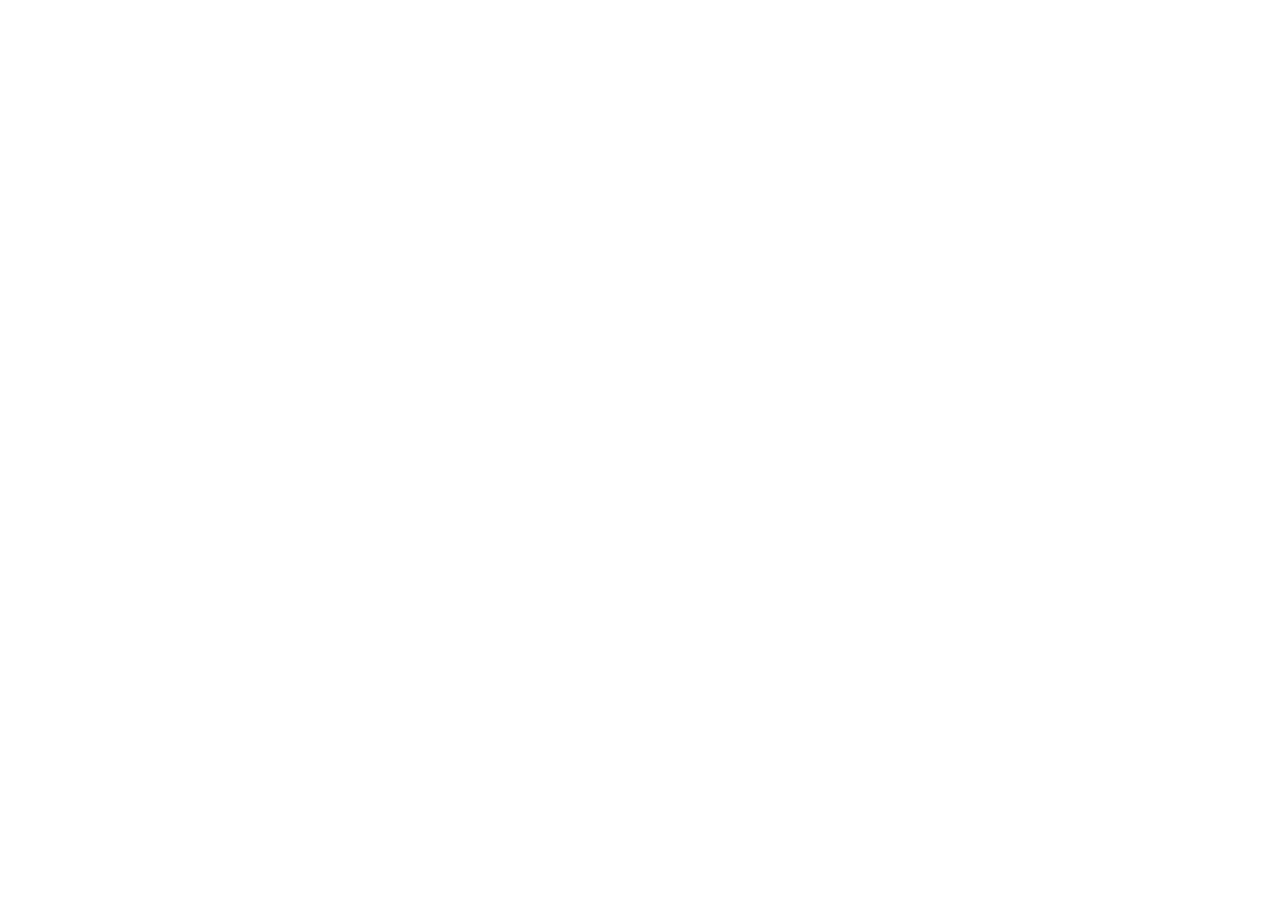
